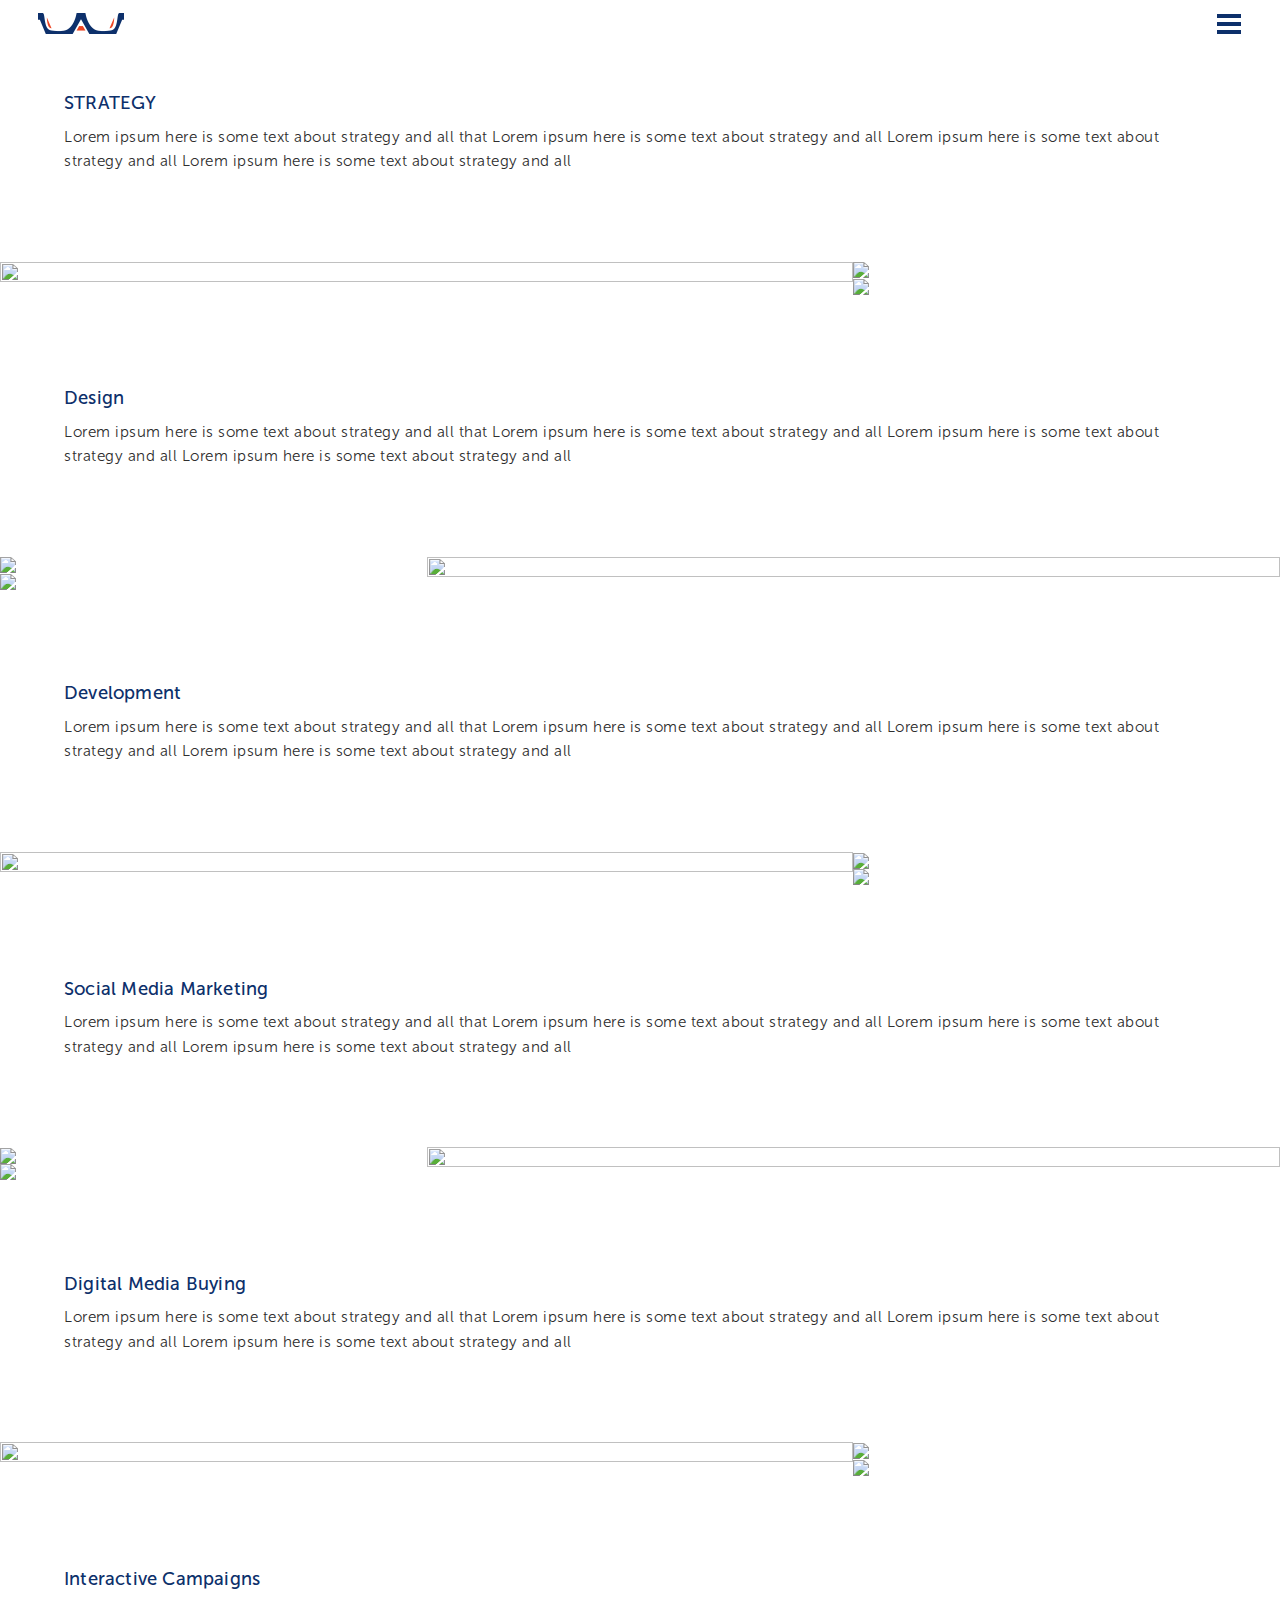
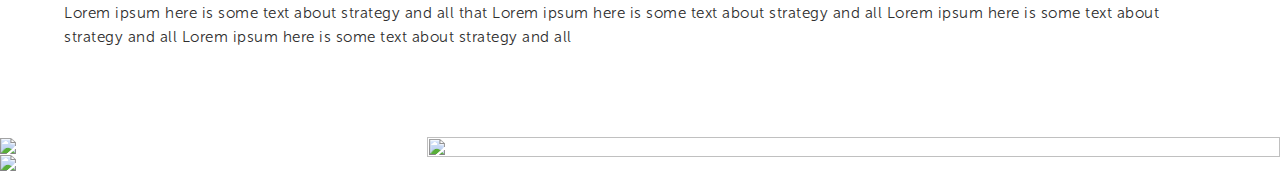
==== www/public/capabilities/index.html @ 5692f83d "new ver" ====
<!DOCTYPE html><html lang="en"><head><title></title><meta charset="utf-8"><!--link(type="text/css", rel="stylesheet", href="/vendors/bootstrap/css/bootstrap.min.css")--><link type="text/css" rel="stylesheet" href="../css/main.css"><link rel="stylesheet" href="../css/sup-styles.css"><link rel="stylesheet" href="http://maxcdn.bootstrapcdn.com/font-awesome/4.3.0/css/font-awesome.min.css"><script src="https://maps.googleapis.com/maps/api/js"></script><script src="/js/typed.js"></script><script src="/js/script.js"></script><meta name="viewport" content="user-scalable=no, width=device-width, initial-scale=1.0, maximum-scale=1.0"><script src="https://cdnjs.cloudflare.com/ajax/libs/modernizr/2.8.3/modernizr.min.js"></script></head></html><body><div class="slideUp"><nav class="top-bar data-topbar row header"><div id="logo" class="left logo"><div class="color"><img src="../images/Logo top left.png"/></div><div class="w-logo hide"><img src="../images/white-logo.png"/></div></div><div class="right"><div id="toggle" class="button_container"><span class="top"></span><span class="middle"></span><span class="bottom"></span></div></div><div id="overlay2" class="overlay2"><div class="left hide"><img src="../images/white-logo.png"/></div><nav class="overlay-menu"><ul><li><a href="/work">Work</a></li><li><a href="/about">About</a></li><li><a href="/capabilities">Capabilities</a></li><li><a href="/culture">Culture</a></li><li><a href="/case-studies">Case-Studies</a></li><li><a href="#">Bable Blog</a></li><li> <a href="/contact-career">Contact</a></li></ul></nav><div class="social-icons-menu"><ul class="text-align"><li><a href="#"></a><i class="fa fa-twitter"></i></li><li><a href="#"></a><i class="fa fa-linkedin"></i></li><li><a href="#"> </a><i class="fa fa-facebook"></i></li><li><a href="#"></a><i class="fa fa-instagram"></i></li><li><a href="#"></a><i class="fa fa-pinterest"></i></li><li><a href="#"></a><i class="fa fa-google-plus"></i></li></ul></div></div></nav></div><div class="mid-body"><div class="row wrapper capability-details"><h3>STRATEGY</h3><p>Lorem ipsum here is some text about strategy and all that Lorem ipsum here is some text about strategy and all Lorem ipsum here is some text about strategy and all Lorem ipsum here is some text about strategy and all</p></div><div data-equalizer="" class="row collapse full-width strategy-grid"><div data-equalizer-watch="" class="small-12 medium-8 large-8 columns"> <img src="http://placehold.it/800x640"></div><div data-equalizer-watch="" class="small-12 medium-4 large-4 columns"><img src="http://placehold.it/350x320"><img src="http://placehold.it/350x320"></div></div><div class="row wrapper capability-details"><h3>Design</h3><p>Lorem ipsum here is some text about strategy and all that Lorem ipsum here is some text about strategy and all Lorem ipsum here is some text about strategy and all Lorem ipsum here is some text about strategy and all</p></div><div data-equalizer="" class="row collapse full-width strategy-grid"><div data-equalizer-watch="" class="small-12 medium-4 large-4 columns"><img src="http://placehold.it/350x320"><img src="http://placehold.it/350x320"></div><div data-equalizer-watch="" class="small-12 medium-8 large-8 columns">   <img src="http://placehold.it/800x640"></div></div><div class="row wrapper capability-details"><h3>Development</h3><p>Lorem ipsum here is some text about strategy and all that Lorem ipsum here is some text about strategy and all Lorem ipsum here is some text about strategy and all Lorem ipsum here is some text about strategy and all</p></div><div data-equalizer="" class="row collapse full-width strategy-grid"><div data-equalizer-watch="" class="small-12 medium-8 large-8 columns">   <img src="http://placehold.it/800x640"></div><div data-equalizer-watch="" class="small-12 medium-4 large-4 columns"><img src="http://placehold.it/350x320"><img src="http://placehold.it/350x320"></div></div><div class="row wrapper capability-details"><h3>Social Media Marketing</h3><p>Lorem ipsum here is some text about strategy and all that Lorem ipsum here is some text about strategy and all Lorem ipsum here is some text about strategy and all Lorem ipsum here is some text about strategy and all</p></div><div data-equalizer="" class="row collapse full-width strategy-grid"><div data-equalizer-watch="" class="small-12 medium-4 large-4 columns"><img src="http://placehold.it/350x320"><img src="http://placehold.it/350x320"></div><div data-equalizer-watch="" class="small-12 medium-8 large-8 columns">   <img src="http://placehold.it/800x640"></div></div><div class="row wrapper capability-details"><h3>Digital Media Buying</h3><p>Lorem ipsum here is some text about strategy and all that Lorem ipsum here is some text about strategy and all Lorem ipsum here is some text about strategy and all Lorem ipsum here is some text about strategy and all</p></div><div data-equalizer="" class="row collapse full-width strategy-grid"><div data-equalizer-watch="" class="small-12 medium-8 large-8 columns">   <img src="http://placehold.it/800x640"></div><div data-equalizer-watch="" class="small-12 medium-4 large-4 columns"><img src="http://placehold.it/350x320"><img src="http://placehold.it/350x320"></div></div><div class="row wrapper capability-details"><h3>Interactive Campaigns</h3><p>Lorem ipsum here is some text about strategy and all that Lorem ipsum here is some text about strategy and all Lorem ipsum here is some text about strategy and all Lorem ipsum here is some text about strategy and all</p></div><div data-equalizer="" class="row collapse full-width strategy-grid"><div data-equalizer-watch="" class="small-12 medium-4 large-4 columns"><img src="http://placehold.it/350x320"><img src="http://placehold.it/350x320"></div><div data-equalizer-watch="" class="small-12 medium-8 large-8 columns">   <img src="http://placehold.it/800x640"></div></div></div><div class="footer"><div class="center-div"><img src="../images/Vector-Smart-Object.png"/><div class="text row"> <h6>We Keep it Simple</h6></div><div class="row line"> </div><div class="list"><ul class="text-align"> <li><a href="#"><h7>BRAND GUIDELINE &nbsp; | &nbsp;</h7></a></li><li><a href="#"> <h7> THE BABLE BLOG   &nbsp; | &nbsp;</h7></a></li><li> <a href="#"> <h7>OUR WORK &nbsp; | &nbsp;</h7></a></li><li><a href="#"> <h7> OUR SERVICES &nbsp; | &nbsp;</h7></a></li><li> <a href="#"> <h7> JOIN THE TEAM </h7></a></li></ul></div><div class="social-icons"><ul class="text-align"><li><a href="#"></a><i class="fa fa-twitter"></i></li><li><a href="#"></a><i class="fa fa-linkedin"></i></li><li><a href="#"> </a><i class="fa fa-facebook"></i></li><li><a href="#"></a><i class="fa fa-instagram"></i></li><li><a href="#"></a><i class="fa fa-pinterest"></i></li><li><a href="#"></a><i class="fa fa-google-plus"></i></li></ul></div><div class="text-f"> <h8>©2015 WEBABLE DIGITAL. ALL RIGHTS RESERVED</h8></div></div></div><script src="https://cdnjs.cloudflare.com/ajax/libs/jquery/2.1.4/jquery.min.js"></script><script src="https://cdnjs.cloudflare.com/ajax/libs/fastclick/1.0.6/fastclick.min.js"></script><script src="https://cdnjs.cloudflare.com/ajax/libs/foundation/5.5.2/js/foundation.min.js"></script><script src="https://cdnjs.cloudflare.com/ajax/libs/jquery.nicescroll/3.6.0/jquery.nicescroll.min.js"></script><script src="../js/foundation/foundation.topbar.js"></script><script src="../js/sup-topbar.min.js"> </script><script src="../js/main.js"></script></body>
---- www/public/css/main.css ----
meta.foundation-version{font-family:"/5.1.0/"}meta.foundation-mq-small{font-family:"/only screen and (max-width:40em)/";width:0em}meta.foundation-mq-medium{font-family:"/only screen and (min-width:40.063em)/";width:40.063em}meta.foundation-mq-large{font-family:"/only screen and (min-width:64.063em)/";width:64.063em}meta.foundation-mq-xlarge{font-family:"/only screen and (min-width:90.063em)/";width:90.063em}meta.foundation-mq-xxlarge{font-family:"/only screen and (min-width:120.063em)/";width:120.063em}meta.foundation-data-attribute-namespace{font-family:false}html,body{height:100%}*,*:before,*:after{box-sizing:border-box}html,body{font-size:100%}body{background:#fff;color:#222;padding:0;margin:0;font-family:"Helvetica Neue","Helvetica",Helvetica,Arial,sans-serif;font-weight:normal;font-style:normal;line-height:1;position:relative;cursor:default}a:hover{cursor:pointer}img,object,embed{max-width:100%;height:auto}object,embed{height:100%}img{-ms-interpolation-mode:bicubic}#map_canvas img,#map_canvas embed,#map_canvas object,.map_canvas img,.map_canvas embed,.map_canvas object{max-width:none!important}.left{float:left!important}.right{float:right!important}.clearfix{*zoom:1}.clearfix:before,.clearfix:after{content:" ";display:table}.clearfix:after{clear:both}.hide{display:none}.antialiased{-webkit-font-smoothing:antialiased;-moz-osx-font-smoothing:grayscale}img{display:inline-block;vertical-align:middle}textarea{height:auto;min-height:50px}select{width:100%}meta.foundation-version{font-family:"/5.1.0/"}meta.foundation-mq-small{font-family:"/only screen and (max-width:40em)/";width:0em}meta.foundation-mq-medium{font-family:"/only screen and (min-width:40.063em)/";width:40.063em}meta.foundation-mq-large{font-family:"/only screen and (min-width:64.063em)/";width:64.063em}meta.foundation-mq-xlarge{font-family:"/only screen and (min-width:90.063em)/";width:90.063em}meta.foundation-mq-xxlarge{font-family:"/only screen and (min-width:120.063em)/";width:120.063em}meta.foundation-data-attribute-namespace{font-family:false}html,body{height:100%}*,*:before,*:after{box-sizing:border-box}html,body{font-size:100%}body{background:#fff;color:#222;padding:0;margin:0;font-family:"Helvetica Neue","Helvetica",Helvetica,Arial,sans-serif;font-weight:normal;font-style:normal;line-height:1;position:relative;cursor:default}a:hover{cursor:pointer}img,object,embed{max-width:100%;height:auto}object,embed{height:100%}img{-ms-interpolation-mode:bicubic}#map_canvas img,#map_canvas embed,#map_canvas object,.map_canvas img,.map_canvas embed,.map_canvas object{max-width:none!important}.left{float:left!important}.right{float:right!important}.clearfix{*zoom:1}.clearfix:before,.clearfix:after{content:" ";display:table}.clearfix:after{clear:both}.hide{display:none}.antialiased{-webkit-font-smoothing:antialiased;-moz-osx-font-smoothing:grayscale}img{display:inline-block;vertical-align:middle}textarea{height:auto;min-height:50px}select{width:100%}.row{width:100%;margin-left:auto;margin-right:auto;margin-top:0;margin-bottom:0;max-width:62.5rem;*zoom:1}.row:before,.row:after{content:" ";display:table}.row:after{clear:both}.row.collapse>.column,.row.collapse>.columns{padding-left:0;padding-right:0;float:left}.row.collapse .row{margin-left:0;margin-right:0}.row .row{width:auto;margin-left:-0.9375rem;margin-right:-0.9375rem;margin-top:0;margin-bottom:0;max-width:none;*zoom:1}.row .row:before,.row .row:after{content:" ";display:table}.row .row:after{clear:both}.row .row.collapse{width:auto;margin:0;max-width:none;*zoom:1}.row .row.collapse:before,.row .row.collapse:after{content:" ";display:table}.row .row.collapse:after{clear:both}.column,.columns{padding-left:0.9375rem;padding-right:0.9375rem;width:100%;float:left}@media only screen{.column.small-centered,.columns.small-centered{margin-left:auto;margin-right:auto;float:none!important}.column.small-uncentered,.columns.small-uncentered{margin-left:0;margin-right:0;float:left}.column.small-uncentered.opposite,.columns.small-uncentered.opposite{float:right}.small-push-0{left:0%;right:auto}.small-pull-0{right:0%;left:auto}.small-push-1{left:8.33333%;right:auto}.small-pull-1{right:8.33333%;left:auto}.small-push-2{left:16.66667%;right:auto}.small-pull-2{right:16.66667%;left:auto}.small-push-3{left:25%;right:auto}.small-pull-3{right:25%;left:auto}.small-push-4{left:33.33333%;right:auto}.small-pull-4{right:33.33333%;left:auto}.small-push-5{left:41.66667%;right:auto}.small-pull-5{right:41.66667%;left:auto}.small-push-6{left:50%;right:auto}.small-pull-6{right:50%;left:auto}.small-push-7{left:58.33333%;right:auto}.small-pull-7{right:58.33333%;left:auto}.small-push-8{left:66.66667%;right:auto}.small-pull-8{right:66.66667%;left:auto}.small-push-9{left:75%;right:auto}.small-pull-9{right:75%;left:auto}.small-push-10{left:83.33333%;right:auto}.small-pull-10{right:83.33333%;left:auto}.small-push-11{left:91.66667%;right:auto}.small-pull-11{right:91.66667%;left:auto}.column,.columns{position:relative;padding-left:0.9375rem;padding-right:0.9375rem;float:left}.small-1{width:8.33333%}.small-2{width:16.66667%}.small-3{width:25%}.small-4{width:33.33333%}.small-5{width:41.66667%}.small-6{width:50%}.small-7{width:58.33333%}.small-8{width:66.66667%}.small-9{width:75%}.small-10{width:83.33333%}.small-11{width:91.66667%}.small-12{width:100%}[class*="column"]+[class*="column"]:last-child{float:right}[class*="column"]+[class*="column"].end{float:left}.small-offset-0{margin-left:0%!important}.small-offset-1{margin-left:8.33333%!important}.small-offset-2{margin-left:16.66667%!important}.small-offset-3{margin-left:25%!important}.small-offset-4{margin-left:33.33333%!important}.small-offset-5{margin-left:41.66667%!important}.small-offset-6{margin-left:50%!important}.small-offset-7{margin-left:58.33333%!important}.small-offset-8{margin-left:66.66667%!important}.small-offset-9{margin-left:75%!important}.small-offset-10{margin-left:83.33333%!important}.small-offset-11{margin-left:91.66667%!important}.small-reset-order,.small-reset-order{margin-left:0;margin-right:0;left:auto;right:auto;float:left}}@media only screen and (min-width:40.063em){.column.medium-centered,.columns.medium-centered{margin-left:auto;margin-right:auto;float:none!important}.column.medium-uncentered,.columns.medium-uncentered{margin-left:0;margin-right:0;float:left}.column.medium-uncentered.opposite,.columns.medium-uncentered.opposite{float:right}.medium-push-0{left:0%;right:auto}.medium-pull-0{right:0%;left:auto}.medium-push-1{left:8.33333%;right:auto}.medium-pull-1{right:8.33333%;left:auto}.medium-push-2{left:16.66667%;right:auto}.medium-pull-2{right:16.66667%;left:auto}.medium-push-3{left:25%;right:auto}.medium-pull-3{right:25%;left:auto}.medium-push-4{left:33.33333%;right:auto}.medium-pull-4{right:33.33333%;left:auto}.medium-push-5{left:41.66667%;right:auto}.medium-pull-5{right:41.66667%;left:auto}.medium-push-6{left:50%;right:auto}.medium-pull-6{right:50%;left:auto}.medium-push-7{left:58.33333%;right:auto}.medium-pull-7{right:58.33333%;left:auto}.medium-push-8{left:66.66667%;right:auto}.medium-pull-8{right:66.66667%;left:auto}.medium-push-9{left:75%;right:auto}.medium-pull-9{right:75%;left:auto}.medium-push-10{left:83.33333%;right:auto}.medium-pull-10{right:83.33333%;left:auto}.medium-push-11{left:91.66667%;right:auto}.medium-pull-11{right:91.66667%;left:auto}.column,.columns{position:relative;padding-left:0.9375rem;padding-right:0.9375rem;float:left}.medium-1{width:8.33333%}.medium-2{width:16.66667%}.medium-3{width:25%}.medium-4{width:33.33333%}.medium-5{width:41.66667%}.medium-6{width:50%}.medium-7{width:58.33333%}.medium-8{width:66.66667%}.medium-9{width:75%}.medium-10{width:83.33333%}.medium-11{width:91.66667%}.medium-12{width:100%}[class*="column"]+[class*="column"]:last-child{float:right}[class*="column"]+[class*="column"].end{float:left}.medium-offset-0{margin-left:0%!important}.medium-offset-1{margin-left:8.33333%!important}.medium-offset-2{margin-left:16.66667%!important}.medium-offset-3{margin-left:25%!important}.medium-offset-4{margin-left:33.33333%!important}.medium-offset-5{margin-left:41.66667%!important}.medium-offset-6{margin-left:50%!important}.medium-offset-7{margin-left:58.33333%!important}.medium-offset-8{margin-left:66.66667%!important}.medium-offset-9{margin-left:75%!important}.medium-offset-10{margin-left:83.33333%!important}.medium-offset-11{margin-left:91.66667%!important}.medium-reset-order,.medium-reset-order{margin-left:0;margin-right:0;left:auto;right:auto;float:left}.push-0{left:0%;right:auto}.pull-0{right:0%;left:auto}.push-1{left:8.33333%;right:auto}.pull-1{right:8.33333%;left:auto}.push-2{left:16.66667%;right:auto}.pull-2{right:16.66667%;left:auto}.push-3{left:25%;right:auto}.pull-3{right:25%;left:auto}.push-4{left:33.33333%;right:auto}.pull-4{right:33.33333%;left:auto}.push-5{left:41.66667%;right:auto}.pull-5{right:41.66667%;left:auto}.push-6{left:50%;right:auto}.pull-6{right:50%;left:auto}.push-7{left:58.33333%;right:auto}.pull-7{right:58.33333%;left:auto}.push-8{left:66.66667%;right:auto}.pull-8{right:66.66667%;left:auto}.push-9{left:75%;right:auto}.pull-9{right:75%;left:auto}.push-10{left:83.33333%;right:auto}.pull-10{right:83.33333%;left:auto}.push-11{left:91.66667%;right:auto}.pull-11{right:91.66667%;left:auto}}@media only screen and (min-width:64.063em){.column.large-centered,.columns.large-centered{margin-left:auto;margin-right:auto;float:none!important}.column.large-uncentered,.columns.large-uncentered{margin-left:0;margin-right:0;float:left}.column.large-uncentered.opposite,.columns.large-uncentered.opposite{float:right}.large-push-0{left:0%;right:auto}.large-pull-0{right:0%;left:auto}.large-push-1{left:8.33333%;right:auto}.large-pull-1{right:8.33333%;left:auto}.large-push-2{left:16.66667%;right:auto}.large-pull-2{right:16.66667%;left:auto}.large-push-3{left:25%;right:auto}.large-pull-3{right:25%;left:auto}.large-push-4{left:33.33333%;right:auto}.large-pull-4{right:33.33333%;left:auto}.large-push-5{left:41.66667%;right:auto}.large-pull-5{right:41.66667%;left:auto}.large-push-6{left:50%;right:auto}.large-pull-6{right:50%;left:auto}.large-push-7{left:58.33333%;right:auto}.large-pull-7{right:58.33333%;left:auto}.large-push-8{left:66.66667%;right:auto}.large-pull-8{right:66.66667%;left:auto}.large-push-9{left:75%;right:auto}.large-pull-9{right:75%;left:auto}.large-push-10{left:83.33333%;right:auto}.large-pull-10{right:83.33333%;left:auto}.large-push-11{left:91.66667%;right:auto}.large-pull-11{right:91.66667%;left:auto}.column,.columns{position:relative;padding-left:0.9375rem;padding-right:0.9375rem;float:left}.large-1{width:8.33333%}.large-2{width:16.66667%}.large-3{width:25%}.large-4{width:33.33333%}.large-5{width:41.66667%}.large-6{width:50%}.large-7{width:58.33333%}.large-8{width:66.66667%}.large-9{width:75%}.large-10{width:83.33333%}.large-11{width:91.66667%}.large-12{width:100%}[class*="column"]+[class*="column"]:last-child{float:right}[class*="column"]+[class*="column"].end{float:left}.large-offset-0{margin-left:0%!important}.large-offset-1{margin-left:8.33333%!important}.large-offset-2{margin-left:16.66667%!important}.large-offset-3{margin-left:25%!important}.large-offset-4{margin-left:33.33333%!important}.large-offset-5{margin-left:41.66667%!important}.large-offset-6{margin-left:50%!important}.large-offset-7{margin-left:58.33333%!important}.large-offset-8{margin-left:66.66667%!important}.large-offset-9{margin-left:75%!important}.large-offset-10{margin-left:83.33333%!important}.large-offset-11{margin-left:91.66667%!important}.large-reset-order,.large-reset-order{margin-left:0;margin-right:0;left:auto;right:auto;float:left}.push-0{left:0%;right:auto}.pull-0{right:0%;left:auto}.push-1{left:8.33333%;right:auto}.pull-1{right:8.33333%;left:auto}.push-2{left:16.66667%;right:auto}.pull-2{right:16.66667%;left:auto}.push-3{left:25%;right:auto}.pull-3{right:25%;left:auto}.push-4{left:33.33333%;right:auto}.pull-4{right:33.33333%;left:auto}.push-5{left:41.66667%;right:auto}.pull-5{right:41.66667%;left:auto}.push-6{left:50%;right:auto}.pull-6{right:50%;left:auto}.push-7{left:58.33333%;right:auto}.pull-7{right:58.33333%;left:auto}.push-8{left:66.66667%;right:auto}.pull-8{right:66.66667%;left:auto}.push-9{left:75%;right:auto}.pull-9{right:75%;left:auto}.push-10{left:83.33333%;right:auto}.pull-10{right:83.33333%;left:auto}.push-11{left:91.66667%;right:auto}.pull-11{right:91.66667%;left:auto}}.accordion{*zoom:1;margin-bottom:0}.accordion:before,.accordion:after{content:" ";display:table}.accordion:after{clear:both}.accordion dd{display:block;margin-bottom:0!important}.accordion dd.active>a{background:#e8e8e8}.accordion dd>a{background:#efefef;color:#222;padding:1rem;display:block;font-family:"Helvetica Neue","Helvetica",Helvetica,Arial,sans-serif;font-size:1rem}.accordion dd>a:hover{background:#e3e3e3}.accordion .content{display:none;padding:0.9375rem}.accordion .content.active{display:block;background:#fff}meta.foundation-version{font-family:"/5.1.0/"}meta.foundation-mq-small{font-family:"/only screen and (max-width:40em)/";width:0em}meta.foundation-mq-medium{font-family:"/only screen and (min-width:40.063em)/";width:40.063em}meta.foundation-mq-large{font-family:"/only screen and (min-width:64.063em)/";width:64.063em}meta.foundation-mq-xlarge{font-family:"/only screen and (min-width:90.063em)/";width:90.063em}meta.foundation-mq-xxlarge{font-family:"/only screen and (min-width:120.063em)/";width:120.063em}meta.foundation-data-attribute-namespace{font-family:false}html,body{height:100%}*,*:before,*:after{box-sizing:border-box}html,body{font-size:100%}body{background:#fff;color:#222;padding:0;margin:0;font-family:"Helvetica Neue","Helvetica",Helvetica,Arial,sans-serif;font-weight:normal;font-style:normal;line-height:1;position:relative;cursor:default}a:hover{cursor:pointer}img,object,embed{max-width:100%;height:auto}object,embed{height:100%}img{-ms-interpolation-mode:bicubic}#map_canvas img,#map_canvas embed,#map_canvas object,.map_canvas img,.map_canvas embed,.map_canvas object{max-width:none!important}.left{float:left!important}.right{float:right!important}.clearfix{*zoom:1}.clearfix:before,.clearfix:after{content:" ";display:table}.clearfix:after{clear:both}.hide{display:none}.antialiased{-webkit-font-smoothing:antialiased;-moz-osx-font-smoothing:grayscale}img{display:inline-block;vertical-align:middle}textarea{height:auto;min-height:50px}select{width:100%}.alert-box{border-style:solid;border-width:1px;display:block;font-weight:normal;margin-bottom:1.25rem;position:relative;padding:0.875rem 1.5rem 0.875rem 0.875rem;font-size:0.8125rem;background-color:#008CBA;border-color:#0078a0;color:#fff}.alert-box .close{font-size:1.375rem;padding:9px 6px 4px;line-height:0;position:absolute;top:50%;margin-top:-0.6875rem;right:0.25rem;color:#333;opacity:0.3}.alert-box .close:hover,.alert-box .close:focus{opacity:0.5}.alert-box.radius{border-radius:3px}.alert-box.round{border-radius:1000px}.alert-box.success{background-color:#43AC6A;border-color:#3a945b;color:#fff}.alert-box.alert{background-color:#f04124;border-color:#de2d0f;color:#fff}.alert-box.secondary{background-color:#e7e7e7;border-color:#c7c7c7;color:#4f4f4f}.alert-box.warning{background-color:#f08a24;border-color:#de770f;color:#fff}.alert-box.info{background-color:#a0d3e8;border-color:#74bfdd;color:#4f4f4f}meta.foundation-version{font-family:"/5.1.0/"}meta.foundation-mq-small{font-family:"/only screen and (max-width:40em)/";width:0em}meta.foundation-mq-medium{font-family:"/only screen and (min-width:40.063em)/";width:40.063em}meta.foundation-mq-large{font-family:"/only screen and (min-width:64.063em)/";width:64.063em}meta.foundation-mq-xlarge{font-family:"/only screen and (min-width:90.063em)/";width:90.063em}meta.foundation-mq-xxlarge{font-family:"/only screen and (min-width:120.063em)/";width:120.063em}meta.foundation-data-attribute-namespace{font-family:false}html,body{height:100%}*,*:before,*:after{box-sizing:border-box}html,body{font-size:100%}body{background:#fff;color:#222;padding:0;margin:0;font-family:"Helvetica Neue","Helvetica",Helvetica,Arial,sans-serif;font-weight:normal;font-style:normal;line-height:1;position:relative;cursor:default}a:hover{cursor:pointer}img,object,embed{max-width:100%;height:auto}object,embed{height:100%}img{-ms-interpolation-mode:bicubic}#map_canvas img,#map_canvas embed,#map_canvas object,.map_canvas img,.map_canvas embed,.map_canvas object{max-width:none!important}.left{float:left!important}.right{float:right!important}.clearfix{*zoom:1}.clearfix:before,.clearfix:after{content:" ";display:table}.clearfix:after{clear:both}.hide{display:none}.antialiased{-webkit-font-smoothing:antialiased;-moz-osx-font-smoothing:grayscale}img{display:inline-block;vertical-align:middle}textarea{height:auto;min-height:50px}select{width:100%}[class*="block-grid-"]{display:block;padding:0;margin:0 -0.625rem;*zoom:1}[class*="block-grid-"]:before,[class*="block-grid-"]:after{content:" ";display:table}[class*="block-grid-"]:after{clear:both}[class*="block-grid-"]>li{display:block;height:auto;float:left;padding:0 0.625rem 1.25rem}@media only screen{.small-block-grid-1>li{width:100%;list-style:none}.small-block-grid-1>li:nth-of-type(n){clear:none}.small-block-grid-1>li:nth-of-type(1n+1){clear:both}.small-block-grid-2>li{width:50%;list-style:none}.small-block-grid-2>li:nth-of-type(n){clear:none}.small-block-grid-2>li:nth-of-type(2n+1){clear:both}.small-block-grid-3>li{width:33.33333%;list-style:none}.small-block-grid-3>li:nth-of-type(n){clear:none}.small-block-grid-3>li:nth-of-type(3n+1){clear:both}.small-block-grid-4>li{width:25%;list-style:none}.small-block-grid-4>li:nth-of-type(n){clear:none}.small-block-grid-4>li:nth-of-type(4n+1){clear:both}.small-block-grid-5>li{width:20%;list-style:none}.small-block-grid-5>li:nth-of-type(n){clear:none}.small-block-grid-5>li:nth-of-type(5n+1){clear:both}.small-block-grid-6>li{width:16.66667%;list-style:none}.small-block-grid-6>li:nth-of-type(n){clear:none}.small-block-grid-6>li:nth-of-type(6n+1){clear:both}.small-block-grid-7>li{width:14.28571%;list-style:none}.small-block-grid-7>li:nth-of-type(n){clear:none}.small-block-grid-7>li:nth-of-type(7n+1){clear:both}.small-block-grid-8>li{width:12.5%;list-style:none}.small-block-grid-8>li:nth-of-type(n){clear:none}.small-block-grid-8>li:nth-of-type(8n+1){clear:both}.small-block-grid-9>li{width:11.11111%;list-style:none}.small-block-grid-9>li:nth-of-type(n){clear:none}.small-block-grid-9>li:nth-of-type(9n+1){clear:both}.small-block-grid-10>li{width:10%;list-style:none}.small-block-grid-10>li:nth-of-type(n){clear:none}.small-block-grid-10>li:nth-of-type(10n+1){clear:both}.small-block-grid-11>li{width:9.09091%;list-style:none}.small-block-grid-11>li:nth-of-type(n){clear:none}.small-block-grid-11>li:nth-of-type(11n+1){clear:both}.small-block-grid-12>li{width:8.33333%;list-style:none}.small-block-grid-12>li:nth-of-type(n){clear:none}.small-block-grid-12>li:nth-of-type(12n+1){clear:both}}@media only screen and (min-width:40.063em){.medium-block-grid-1>li{width:100%;list-style:none}.medium-block-grid-1>li:nth-of-type(n){clear:none}.medium-block-grid-1>li:nth-of-type(1n+1){clear:both}.medium-block-grid-2>li{width:50%;list-style:none}.medium-block-grid-2>li:nth-of-type(n){clear:none}.medium-block-grid-2>li:nth-of-type(2n+1){clear:both}.medium-block-grid-3>li{width:33.33333%;list-style:none}.medium-block-grid-3>li:nth-of-type(n){clear:none}.medium-block-grid-3>li:nth-of-type(3n+1){clear:both}.medium-block-grid-4>li{width:25%;list-style:none}.medium-block-grid-4>li:nth-of-type(n){clear:none}.medium-block-grid-4>li:nth-of-type(4n+1){clear:both}.medium-block-grid-5>li{width:20%;list-style:none}.medium-block-grid-5>li:nth-of-type(n){clear:none}.medium-block-grid-5>li:nth-of-type(5n+1){clear:both}.medium-block-grid-6>li{width:16.66667%;list-style:none}.medium-block-grid-6>li:nth-of-type(n){clear:none}.medium-block-grid-6>li:nth-of-type(6n+1){clear:both}.medium-block-grid-7>li{width:14.28571%;list-style:none}.medium-block-grid-7>li:nth-of-type(n){clear:none}.medium-block-grid-7>li:nth-of-type(7n+1){clear:both}.medium-block-grid-8>li{width:12.5%;list-style:none}.medium-block-grid-8>li:nth-of-type(n){clear:none}.medium-block-grid-8>li:nth-of-type(8n+1){clear:both}.medium-block-grid-9>li{width:11.11111%;list-style:none}.medium-block-grid-9>li:nth-of-type(n){clear:none}.medium-block-grid-9>li:nth-of-type(9n+1){clear:both}.medium-block-grid-10>li{width:10%;list-style:none}.medium-block-grid-10>li:nth-of-type(n){clear:none}.medium-block-grid-10>li:nth-of-type(10n+1){clear:both}.medium-block-grid-11>li{width:9.09091%;list-style:none}.medium-block-grid-11>li:nth-of-type(n){clear:none}.medium-block-grid-11>li:nth-of-type(11n+1){clear:both}.medium-block-grid-12>li{width:8.33333%;list-style:none}.medium-block-grid-12>li:nth-of-type(n){clear:none}.medium-block-grid-12>li:nth-of-type(12n+1){clear:both}}@media only screen and (min-width:64.063em){.large-block-grid-1>li{width:100%;list-style:none}.large-block-grid-1>li:nth-of-type(n){clear:none}.large-block-grid-1>li:nth-of-type(1n+1){clear:both}.large-block-grid-2>li{width:50%;list-style:none}.large-block-grid-2>li:nth-of-type(n){clear:none}.large-block-grid-2>li:nth-of-type(2n+1){clear:both}.large-block-grid-3>li{width:33.33333%;list-style:none}.large-block-grid-3>li:nth-of-type(n){clear:none}.large-block-grid-3>li:nth-of-type(3n+1){clear:both}.large-block-grid-4>li{width:25%;list-style:none}.large-block-grid-4>li:nth-of-type(n){clear:none}.large-block-grid-4>li:nth-of-type(4n+1){clear:both}.large-block-grid-5>li{width:20%;list-style:none}.large-block-grid-5>li:nth-of-type(n){clear:none}.large-block-grid-5>li:nth-of-type(5n+1){clear:both}.large-block-grid-6>li{width:16.66667%;list-style:none}.large-block-grid-6>li:nth-of-type(n){clear:none}.large-block-grid-6>li:nth-of-type(6n+1){clear:both}.large-block-grid-7>li{width:14.28571%;list-style:none}.large-block-grid-7>li:nth-of-type(n){clear:none}.large-block-grid-7>li:nth-of-type(7n+1){clear:both}.large-block-grid-8>li{width:12.5%;list-style:none}.large-block-grid-8>li:nth-of-type(n){clear:none}.large-block-grid-8>li:nth-of-type(8n+1){clear:both}.large-block-grid-9>li{width:11.11111%;list-style:none}.large-block-grid-9>li:nth-of-type(n){clear:none}.large-block-grid-9>li:nth-of-type(9n+1){clear:both}.large-block-grid-10>li{width:10%;list-style:none}.large-block-grid-10>li:nth-of-type(n){clear:none}.large-block-grid-10>li:nth-of-type(10n+1){clear:both}.large-block-grid-11>li{width:9.09091%;list-style:none}.large-block-grid-11>li:nth-of-type(n){clear:none}.large-block-grid-11>li:nth-of-type(11n+1){clear:both}.large-block-grid-12>li{width:8.33333%;list-style:none}.large-block-grid-12>li:nth-of-type(n){clear:none}.large-block-grid-12>li:nth-of-type(12n+1){clear:both}}meta.foundation-version{font-family:"/5.1.0/"}meta.foundation-mq-small{font-family:"/only screen and (max-width:40em)/";width:0em}meta.foundation-mq-medium{font-family:"/only screen and (min-width:40.063em)/";width:40.063em}meta.foundation-mq-large{font-family:"/only screen and (min-width:64.063em)/";width:64.063em}meta.foundation-mq-xlarge{font-family:"/only screen and (min-width:90.063em)/";width:90.063em}meta.foundation-mq-xxlarge{font-family:"/only screen and (min-width:120.063em)/";width:120.063em}meta.foundation-data-attribute-namespace{font-family:false}html,body{height:100%}*,*:before,*:after{box-sizing:border-box}html,body{font-size:100%}body{background:#fff;color:#222;padding:0;margin:0;font-family:"Helvetica Neue","Helvetica",Helvetica,Arial,sans-serif;font-weight:normal;font-style:normal;line-height:1;position:relative;cursor:default}a:hover{cursor:pointer}img,object,embed{max-width:100%;height:auto}object,embed{height:100%}img{-ms-interpolation-mode:bicubic}#map_canvas img,#map_canvas embed,#map_canvas object,.map_canvas img,.map_canvas embed,.map_canvas object{max-width:none!important}.left{float:left!important}.right{float:right!important}.clearfix{*zoom:1}.clearfix:before,.clearfix:after{content:" ";display:table}.clearfix:after{clear:both}.hide{display:none}.antialiased{-webkit-font-smoothing:antialiased;-moz-osx-font-smoothing:grayscale}img{display:inline-block;vertical-align:middle}textarea{height:auto;min-height:50px}select{width:100%}.breadcrumbs{display:block;padding:0.5625rem 0.875rem 0.5625rem;overflow:hidden;margin-left:0;list-style:none;border-style:solid;border-width:1px;background-color:#f4f4f4;border-color:#dcdcdc;border-radius:3px}.breadcrumbs>*{margin:0;float:left;font-size:0.6875rem;text-transform:uppercase}.breadcrumbs>*:hover a,.breadcrumbs>*:focus a{text-decoration:underline}.breadcrumbs>* a,.breadcrumbs>* span{text-transform:uppercase;color:#008CBA}.breadcrumbs>*.current{cursor:default;color:#333}.breadcrumbs>*.current a{cursor:default;color:#333}.breadcrumbs>*.current:hover,.breadcrumbs>*.current:hover a,.breadcrumbs>*.current:focus,.breadcrumbs>*.current:focus a{text-decoration:none}.breadcrumbs>*.unavailable{color:#999}.breadcrumbs>*.unavailable a{color:#999}.breadcrumbs>*.unavailable:hover,.breadcrumbs>*.unavailable:hover a,.breadcrumbs>*.unavailable:focus,.breadcrumbs>*.unavailable a:focus{text-decoration:none;color:#999;cursor:default}.breadcrumbs>*:before{content:"/";color:#aaa;margin:0 0.75rem;position:relative;top:1px}.breadcrumbs>*:first-child:before{content:" ";margin:0}meta.foundation-version{font-family:"/5.1.0/"}meta.foundation-mq-small{font-family:"/only screen and (max-width:40em)/";width:0em}meta.foundation-mq-medium{font-family:"/only screen and (min-width:40.063em)/";width:40.063em}meta.foundation-mq-large{font-family:"/only screen and (min-width:64.063em)/";width:64.063em}meta.foundation-mq-xlarge{font-family:"/only screen and (min-width:90.063em)/";width:90.063em}meta.foundation-mq-xxlarge{font-family:"/only screen and (min-width:120.063em)/";width:120.063em}meta.foundation-data-attribute-namespace{font-family:false}html,body{height:100%}*,*:before,*:after{box-sizing:border-box}html,body{font-size:100%}body{background:#fff;color:#222;padding:0;margin:0;font-family:"Helvetica Neue","Helvetica",Helvetica,Arial,sans-serif;font-weight:normal;font-style:normal;line-height:1;position:relative;cursor:default}a:hover{cursor:pointer}img,object,embed{max-width:100%;height:auto}object,embed{height:100%}img{-ms-interpolation-mode:bicubic}#map_canvas img,#map_canvas embed,#map_canvas object,.map_canvas img,.map_canvas embed,.map_canvas object{max-width:none!important}.left{float:left!important}.right{float:right!important}.clearfix{*zoom:1}.clearfix:before,.clearfix:after{content:" ";display:table}.clearfix:after{clear:both}.hide{display:none}.antialiased{-webkit-font-smoothing:antialiased;-moz-osx-font-smoothing:grayscale}img{display:inline-block;vertical-align:middle}textarea{height:auto;min-height:50px}select{width:100%}meta.foundation-version{font-family:"/5.1.0/"}meta.foundation-mq-small{font-family:"/only screen and (max-width:40em)/";width:0em}meta.foundation-mq-medium{font-family:"/only screen and (min-width:40.063em)/";width:40.063em}meta.foundation-mq-large{font-family:"/only screen and (min-width:64.063em)/";width:64.063em}meta.foundation-mq-xlarge{font-family:"/only screen and (min-width:90.063em)/";width:90.063em}meta.foundation-mq-xxlarge{font-family:"/only screen and (min-width:120.063em)/";width:120.063em}meta.foundation-data-attribute-namespace{font-family:false}html,body{height:100%}*,*:before,*:after{box-sizing:border-box}html,body{font-size:100%}body{background:#fff;color:#222;padding:0;margin:0;font-family:"Helvetica Neue","Helvetica",Helvetica,Arial,sans-serif;font-weight:normal;font-style:normal;line-height:1;position:relative;cursor:default}a:hover{cursor:pointer}img,object,embed{max-width:100%;height:auto}object,embed{height:100%}img{-ms-interpolation-mode:bicubic}#map_canvas img,#map_canvas embed,#map_canvas object,.map_canvas img,.map_canvas embed,.map_canvas object{max-width:none!important}.left{float:left!important}.right{float:right!important}.clearfix{*zoom:1}.clearfix:before,.clearfix:after{content:" ";display:table}.clearfix:after{clear:both}.hide{display:none}.antialiased{-webkit-font-smoothing:antialiased;-moz-osx-font-smoothing:grayscale}img{display:inline-block;vertical-align:middle}textarea{height:auto;min-height:50px}select{width:100%}button,.button{border-style:solid;border-width:0;cursor:pointer;font-family:"Helvetica Neue","Helvetica",Helvetica,Arial,sans-serif;font-weight:normal;line-height:normal;margin:0 0 1.25rem;position:relative;text-decoration:none;text-align:center;display:inline-block;padding-top:1rem;padding-right:2rem;padding-bottom:1.0625rem;padding-left:2rem;font-size:1rem;background-color:#008CBA;border-color:#007095;color:#fff;-webkit-transition:background-color 300ms ease-out;transition:background-color 300ms ease-out;padding-top:1.0625rem;padding-bottom:1rem;-webkit-appearance:none;border:none;font-weight:normal!important}button:hover,button:focus,.button:hover,.button:focus{background-color:#007095}button:hover,button:focus,.button:hover,.button:focus{color:#fff}button.secondary,.button.secondary{background-color:#e7e7e7;border-color:#b9b9b9;color:#333}button.secondary:hover,button.secondary:focus,.button.secondary:hover,.button.secondary:focus{background-color:#b9b9b9}button.secondary:hover,button.secondary:focus,.button.secondary:hover,.button.secondary:focus{color:#333}button.success,.button.success{background-color:#43AC6A;border-color:#368a55;color:#fff}button.success:hover,button.success:focus,.button.success:hover,.button.success:focus{background-color:#368a55}button.success:hover,button.success:focus,.button.success:hover,.button.success:focus{color:#fff}button.alert,.button.alert{background-color:#f04124;border-color:#cf2a0e;color:#fff}button.alert:hover,button.alert:focus,.button.alert:hover,.button.alert:focus{background-color:#cf2a0e}button.alert:hover,button.alert:focus,.button.alert:hover,.button.alert:focus{color:#fff}button.large,.button.large{padding-top:1.125rem;padding-right:2.25rem;padding-bottom:1.1875rem;padding-left:2.25rem;font-size:1.25rem}button.small,.button.small{padding-top:0.875rem;padding-right:1.75rem;padding-bottom:0.9375rem;padding-left:1.75rem;font-size:0.8125rem}button.tiny,.button.tiny{padding-top:0.625rem;padding-right:1.25rem;padding-bottom:0.6875rem;padding-left:1.25rem;font-size:0.6875rem}button.expand,.button.expand{padding-right:0;padding-left:0;width:100%}button.left-align,.button.left-align{text-align:left;text-indent:0.75rem}button.right-align,.button.right-align{text-align:right;padding-right:0.75rem}button.radius,.button.radius{border-radius:3px}button.round,.button.round{border-radius:1000px}button.disabled,button[disabled],.button.disabled,.button[disabled]{background-color:#008CBA;border-color:#007095;color:#fff;cursor:default;opacity:0.7;box-shadow:none}button.disabled:hover,button.disabled:focus,button[disabled]:hover,button[disabled]:focus,.button.disabled:hover,.button.disabled:focus,.button[disabled]:hover,.button[disabled]:focus{background-color:#007095}button.disabled:hover,button.disabled:focus,button[disabled]:hover,button[disabled]:focus,.button.disabled:hover,.button.disabled:focus,.button[disabled]:hover,.button[disabled]:focus{color:#fff}button.disabled:hover,button.disabled:focus,button[disabled]:hover,button[disabled]:focus,.button.disabled:hover,.button.disabled:focus,.button[disabled]:hover,.button[disabled]:focus{background-color:#008CBA}button.disabled.secondary,button[disabled].secondary,.button.disabled.secondary,.button[disabled].secondary{background-color:#e7e7e7;border-color:#b9b9b9;color:#333;cursor:default;opacity:0.7;box-shadow:none}button.disabled.secondary:hover,button.disabled.secondary:focus,button[disabled].secondary:hover,button[disabled].secondary:focus,.button.disabled.secondary:hover,.button.disabled.secondary:focus,.button[disabled].secondary:hover,.button[disabled].secondary:focus{background-color:#b9b9b9}button.disabled.secondary:hover,button.disabled.secondary:focus,button[disabled].secondary:hover,button[disabled].secondary:focus,.button.disabled.secondary:hover,.button.disabled.secondary:focus,.button[disabled].secondary:hover,.button[disabled].secondary:focus{color:#333}button.disabled.secondary:hover,button.disabled.secondary:focus,button[disabled].secondary:hover,button[disabled].secondary:focus,.button.disabled.secondary:hover,.button.disabled.secondary:focus,.button[disabled].secondary:hover,.button[disabled].secondary:focus{background-color:#e7e7e7}button.disabled.success,button[disabled].success,.button.disabled.success,.button[disabled].success{background-color:#43AC6A;border-color:#368a55;color:#fff;cursor:default;opacity:0.7;box-shadow:none}button.disabled.success:hover,button.disabled.success:focus,button[disabled].success:hover,button[disabled].success:focus,.button.disabled.success:hover,.button.disabled.success:focus,.button[disabled].success:hover,.button[disabled].success:focus{background-color:#368a55}button.disabled.success:hover,button.disabled.success:focus,button[disabled].success:hover,button[disabled].success:focus,.button.disabled.success:hover,.button.disabled.success:focus,.button[disabled].success:hover,.button[disabled].success:focus{color:#fff}button.disabled.success:hover,button.disabled.success:focus,button[disabled].success:hover,button[disabled].success:focus,.button.disabled.success:hover,.button.disabled.success:focus,.button[disabled].success:hover,.button[disabled].success:focus{background-color:#43AC6A}button.disabled.alert,button[disabled].alert,.button.disabled.alert,.button[disabled].alert{background-color:#f04124;border-color:#cf2a0e;color:#fff;cursor:default;opacity:0.7;box-shadow:none}button.disabled.alert:hover,button.disabled.alert:focus,button[disabled].alert:hover,button[disabled].alert:focus,.button.disabled.alert:hover,.button.disabled.alert:focus,.button[disabled].alert:hover,.button[disabled].alert:focus{background-color:#cf2a0e}button.disabled.alert:hover,button.disabled.alert:focus,button[disabled].alert:hover,button[disabled].alert:focus,.button.disabled.alert:hover,.button.disabled.alert:focus,.button[disabled].alert:hover,.button[disabled].alert:focus{color:#fff}button.disabled.alert:hover,button.disabled.alert:focus,button[disabled].alert:hover,button[disabled].alert:focus,.button.disabled.alert:hover,.button.disabled.alert:focus,.button[disabled].alert:hover,.button[disabled].alert:focus{background-color:#f04124}@media only screen and (min-width:40.063em){button,.button{display:inline-block}}.button-group{list-style:none;margin:0;left:0;*zoom:1}.button-group:before,.button-group:after{content:" ";display:table}.button-group:after{clear:both}.button-group li{margin:0;float:left}.button-group li>button,.button-group li .button{border-left:1px solid;border-color:rgba(255,255,255,0.5)}.button-group li:first-child button,.button-group li:first-child .button{border-left:0}.button-group li:first-child{margin-left:0}.button-group.radius>*>button,.button-group.radius>* .button{border-left:1px solid;border-color:rgba(255,255,255,0.5)}.button-group.radius>*:first-child button,.button-group.radius>*:first-child .button{border-left:0}.button-group.radius>*:first-child,.button-group.radius>*:first-child>a,.button-group.radius>*:first-child>button,.button-group.radius>*:first-child>.button{-moz-border-radius-bottomleft:3px;-moz-border-radius-topleft:3px;-webkit-border-bottom-left-radius:3px;-webkit-border-top-left-radius:3px;border-bottom-left-radius:3px;border-top-left-radius:3px}.button-group.radius>*:last-child,.button-group.radius>*:last-child>a,.button-group.radius>*:last-child>button,.button-group.radius>*:last-child>.button{-moz-border-radius-bottomright:3px;-moz-border-radius-topright:3px;-webkit-border-bottom-right-radius:3px;-webkit-border-top-right-radius:3px;border-bottom-right-radius:3px;border-top-right-radius:3px}.button-group.round>*>button,.button-group.round>* .button{border-left:1px solid;border-color:rgba(255,255,255,0.5)}.button-group.round>*:first-child button,.button-group.round>*:first-child .button{border-left:0}.button-group.round>*:first-child,.button-group.round>*:first-child>a,.button-group.round>*:first-child>button,.button-group.round>*:first-child>.button{-moz-border-radius-bottomleft:1000px;-moz-border-radius-topleft:1000px;-webkit-border-bottom-left-radius:1000px;-webkit-border-top-left-radius:1000px;border-bottom-left-radius:1000px;border-top-left-radius:1000px}.button-group.round>*:last-child,.button-group.round>*:last-child>a,.button-group.round>*:last-child>button,.button-group.round>*:last-child>.button{-moz-border-radius-bottomright:1000px;-moz-border-radius-topright:1000px;-webkit-border-bottom-right-radius:1000px;-webkit-border-top-right-radius:1000px;border-bottom-right-radius:1000px;border-top-right-radius:1000px}.button-group.even-2 li{width:50%}.button-group.even-2 li>button,.button-group.even-2 li .button{border-left:1px solid;border-color:rgba(255,255,255,0.5)}.button-group.even-2 li:first-child button,.button-group.even-2 li:first-child .button{border-left:0}.button-group.even-2 li button,.button-group.even-2 li .button{width:100%}.button-group.even-3 li{width:33.33333%}.button-group.even-3 li>button,.button-group.even-3 li .button{border-left:1px solid;border-color:rgba(255,255,255,0.5)}.button-group.even-3 li:first-child button,.button-group.even-3 li:first-child .button{border-left:0}.button-group.even-3 li button,.button-group.even-3 li .button{width:100%}.button-group.even-4 li{width:25%}.button-group.even-4 li>button,.button-group.even-4 li .button{border-left:1px solid;border-color:rgba(255,255,255,0.5)}.button-group.even-4 li:first-child button,.button-group.even-4 li:first-child .button{border-left:0}.button-group.even-4 li button,.button-group.even-4 li .button{width:100%}.button-group.even-5 li{width:20%}.button-group.even-5 li>button,.button-group.even-5 li .button{border-left:1px solid;border-color:rgba(255,255,255,0.5)}.button-group.even-5 li:first-child button,.button-group.even-5 li:first-child .button{border-left:0}.button-group.even-5 li button,.button-group.even-5 li .button{width:100%}.button-group.even-6 li{width:16.66667%}.button-group.even-6 li>button,.button-group.even-6 li .button{border-left:1px solid;border-color:rgba(255,255,255,0.5)}.button-group.even-6 li:first-child button,.button-group.even-6 li:first-child .button{border-left:0}.button-group.even-6 li button,.button-group.even-6 li .button{width:100%}.button-group.even-7 li{width:14.28571%}.button-group.even-7 li>button,.button-group.even-7 li .button{border-left:1px solid;border-color:rgba(255,255,255,0.5)}.button-group.even-7 li:first-child button,.button-group.even-7 li:first-child .button{border-left:0}.button-group.even-7 li button,.button-group.even-7 li .button{width:100%}.button-group.even-8 li{width:12.5%}.button-group.even-8 li>button,.button-group.even-8 li .button{border-left:1px solid;border-color:rgba(255,255,255,0.5)}.button-group.even-8 li:first-child button,.button-group.even-8 li:first-child .button{border-left:0}.button-group.even-8 li button,.button-group.even-8 li .button{width:100%}.button-bar{*zoom:1}.button-bar:before,.button-bar:after{content:" ";display:table}.button-bar:after{clear:both}.button-bar .button-group{float:left;margin-right:0.625rem}.button-bar .button-group div{overflow:hidden}meta.foundation-version{font-family:"/5.1.0/"}meta.foundation-mq-small{font-family:"/only screen and (max-width:40em)/";width:0em}meta.foundation-mq-medium{font-family:"/only screen and (min-width:40.063em)/";width:40.063em}meta.foundation-mq-large{font-family:"/only screen and (min-width:64.063em)/";width:64.063em}meta.foundation-mq-xlarge{font-family:"/only screen and (min-width:90.063em)/";width:90.063em}meta.foundation-mq-xxlarge{font-family:"/only screen and (min-width:120.063em)/";width:120.063em}meta.foundation-data-attribute-namespace{font-family:false}html,body{height:100%}*,*:before,*:after{box-sizing:border-box}html,body{font-size:100%}body{background:#fff;color:#222;padding:0;margin:0;font-family:"Helvetica Neue","Helvetica",Helvetica,Arial,sans-serif;font-weight:normal;font-style:normal;line-height:1;position:relative;cursor:default}a:hover{cursor:pointer}img,object,embed{max-width:100%;height:auto}object,embed{height:100%}img{-ms-interpolation-mode:bicubic}#map_canvas img,#map_canvas embed,#map_canvas object,.map_canvas img,.map_canvas embed,.map_canvas object{max-width:none!important}.left{float:left!important}.right{float:right!important}.clearfix{*zoom:1}.clearfix:before,.clearfix:after{content:" ";display:table}.clearfix:after{clear:both}.hide{display:none}.antialiased{-webkit-font-smoothing:antialiased;-moz-osx-font-smoothing:grayscale}img{display:inline-block;vertical-align:middle}textarea{height:auto;min-height:50px}select{width:100%}button,.button{border-style:solid;border-width:0;cursor:pointer;font-family:"Helvetica Neue","Helvetica",Helvetica,Arial,sans-serif;font-weight:normal;line-height:normal;margin:0 0 1.25rem;position:relative;text-decoration:none;text-align:center;display:inline-block;padding-top:1rem;padding-right:2rem;padding-bottom:1.0625rem;padding-left:2rem;font-size:1rem;background-color:#008CBA;border-color:#007095;color:#fff;-webkit-transition:background-color 300ms ease-out;transition:background-color 300ms ease-out;padding-top:1.0625rem;padding-bottom:1rem;-webkit-appearance:none;border:none;font-weight:normal!important}button:hover,button:focus,.button:hover,.button:focus{background-color:#007095}button:hover,button:focus,.button:hover,.button:focus{color:#fff}button.secondary,.button.secondary{background-color:#e7e7e7;border-color:#b9b9b9;color:#333}button.secondary:hover,button.secondary:focus,.button.secondary:hover,.button.secondary:focus{background-color:#b9b9b9}button.secondary:hover,button.secondary:focus,.button.secondary:hover,.button.secondary:focus{color:#333}button.success,.button.success{background-color:#43AC6A;border-color:#368a55;color:#fff}button.success:hover,button.success:focus,.button.success:hover,.button.success:focus{background-color:#368a55}button.success:hover,button.success:focus,.button.success:hover,.button.success:focus{color:#fff}button.alert,.button.alert{background-color:#f04124;border-color:#cf2a0e;color:#fff}button.alert:hover,button.alert:focus,.button.alert:hover,.button.alert:focus{background-color:#cf2a0e}button.alert:hover,button.alert:focus,.button.alert:hover,.button.alert:focus{color:#fff}button.large,.button.large{padding-top:1.125rem;padding-right:2.25rem;padding-bottom:1.1875rem;padding-left:2.25rem;font-size:1.25rem}button.small,.button.small{padding-top:0.875rem;padding-right:1.75rem;padding-bottom:0.9375rem;padding-left:1.75rem;font-size:0.8125rem}button.tiny,.button.tiny{padding-top:0.625rem;padding-right:1.25rem;padding-bottom:0.6875rem;padding-left:1.25rem;font-size:0.6875rem}button.expand,.button.expand{padding-right:0;padding-left:0;width:100%}button.left-align,.button.left-align{text-align:left;text-indent:0.75rem}button.right-align,.button.right-align{text-align:right;padding-right:0.75rem}button.radius,.button.radius{border-radius:3px}button.round,.button.round{border-radius:1000px}button.disabled,button[disabled],.button.disabled,.button[disabled]{background-color:#008CBA;border-color:#007095;color:#fff;cursor:default;opacity:0.7;box-shadow:none}button.disabled:hover,button.disabled:focus,button[disabled]:hover,button[disabled]:focus,.button.disabled:hover,.button.disabled:focus,.button[disabled]:hover,.button[disabled]:focus{background-color:#007095}button.disabled:hover,button.disabled:focus,button[disabled]:hover,button[disabled]:focus,.button.disabled:hover,.button.disabled:focus,.button[disabled]:hover,.button[disabled]:focus{color:#fff}button.disabled:hover,button.disabled:focus,button[disabled]:hover,button[disabled]:focus,.button.disabled:hover,.button.disabled:focus,.button[disabled]:hover,.button[disabled]:focus{background-color:#008CBA}button.disabled.secondary,button[disabled].secondary,.button.disabled.secondary,.button[disabled].secondary{background-color:#e7e7e7;border-color:#b9b9b9;color:#333;cursor:default;opacity:0.7;box-shadow:none}button.disabled.secondary:hover,button.disabled.secondary:focus,button[disabled].secondary:hover,button[disabled].secondary:focus,.button.disabled.secondary:hover,.button.disabled.secondary:focus,.button[disabled].secondary:hover,.button[disabled].secondary:focus{background-color:#b9b9b9}button.disabled.secondary:hover,button.disabled.secondary:focus,button[disabled].secondary:hover,button[disabled].secondary:focus,.button.disabled.secondary:hover,.button.disabled.secondary:focus,.button[disabled].secondary:hover,.button[disabled].secondary:focus{color:#333}button.disabled.secondary:hover,button.disabled.secondary:focus,button[disabled].secondary:hover,button[disabled].secondary:focus,.button.disabled.secondary:hover,.button.disabled.secondary:focus,.button[disabled].secondary:hover,.button[disabled].secondary:focus{background-color:#e7e7e7}button.disabled.success,button[disabled].success,.button.disabled.success,.button[disabled].success{background-color:#43AC6A;border-color:#368a55;color:#fff;cursor:default;opacity:0.7;box-shadow:none}button.disabled.success:hover,button.disabled.success:focus,button[disabled].success:hover,button[disabled].success:focus,.button.disabled.success:hover,.button.disabled.success:focus,.button[disabled].success:hover,.button[disabled].success:focus{background-color:#368a55}button.disabled.success:hover,button.disabled.success:focus,button[disabled].success:hover,button[disabled].success:focus,.button.disabled.success:hover,.button.disabled.success:focus,.button[disabled].success:hover,.button[disabled].success:focus{color:#fff}button.disabled.success:hover,button.disabled.success:focus,button[disabled].success:hover,button[disabled].success:focus,.button.disabled.success:hover,.button.disabled.success:focus,.button[disabled].success:hover,.button[disabled].success:focus{background-color:#43AC6A}button.disabled.alert,button[disabled].alert,.button.disabled.alert,.button[disabled].alert{background-color:#f04124;border-color:#cf2a0e;color:#fff;cursor:default;opacity:0.7;box-shadow:none}button.disabled.alert:hover,button.disabled.alert:focus,button[disabled].alert:hover,button[disabled].alert:focus,.button.disabled.alert:hover,.button.disabled.alert:focus,.button[disabled].alert:hover,.button[disabled].alert:focus{background-color:#cf2a0e}button.disabled.alert:hover,button.disabled.alert:focus,button[disabled].alert:hover,button[disabled].alert:focus,.button.disabled.alert:hover,.button.disabled.alert:focus,.button[disabled].alert:hover,.button[disabled].alert:focus{color:#fff}button.disabled.alert:hover,button.disabled.alert:focus,button[disabled].alert:hover,button[disabled].alert:focus,.button.disabled.alert:hover,.button.disabled.alert:focus,.button[disabled].alert:hover,.button[disabled].alert:focus{background-color:#f04124}@media only screen and (min-width:40.063em){button,.button{display:inline-block}}meta.foundation-version{font-family:"/5.1.0/"}meta.foundation-mq-small{font-family:"/only screen and (max-width:40em)/";width:0em}meta.foundation-mq-medium{font-family:"/only screen and (min-width:40.063em)/";width:40.063em}meta.foundation-mq-large{font-family:"/only screen and (min-width:64.063em)/";width:64.063em}meta.foundation-mq-xlarge{font-family:"/only screen and (min-width:90.063em)/";width:90.063em}meta.foundation-mq-xxlarge{font-family:"/only screen and (min-width:120.063em)/";width:120.063em}meta.foundation-data-attribute-namespace{font-family:false}html,body{height:100%}*,*:before,*:after{box-sizing:border-box}html,body{font-size:100%}body{background:#fff;color:#222;padding:0;margin:0;font-family:"Helvetica Neue","Helvetica",Helvetica,Arial,sans-serif;font-weight:normal;font-style:normal;line-height:1;position:relative;cursor:default}a:hover{cursor:pointer}img,object,embed{max-width:100%;height:auto}object,embed{height:100%}img{-ms-interpolation-mode:bicubic}#map_canvas img,#map_canvas embed,#map_canvas object,.map_canvas img,.map_canvas embed,.map_canvas object{max-width:none!important}.left{float:left!important}.right{float:right!important}.clearfix{*zoom:1}.clearfix:before,.clearfix:after{content:" ";display:table}.clearfix:after{clear:both}.hide{display:none}.antialiased{-webkit-font-smoothing:antialiased;-moz-osx-font-smoothing:grayscale}img{display:inline-block;vertical-align:middle}textarea{height:auto;min-height:50px}select{width:100%}.clearing-thumbs,[data-clearing]{*zoom:1;margin-bottom:0;margin-left:0;list-style:none}.clearing-thumbs:before,.clearing-thumbs:after,[data-clearing]:before,[data-clearing]:after{content:" ";display:table}.clearing-thumbs:after,[data-clearing]:after{clear:both}.clearing-thumbs li,[data-clearing] li{float:left;margin-right:10px}.clearing-thumbs[class*="block-grid-"] li,[data-clearing][class*="block-grid-"] li{margin-right:0}.clearing-blackout{background:#333;position:fixed;width:100%;height:100%;top:0;left:0;z-index:998}.clearing-blackout .clearing-close{display:block}.clearing-container{position:relative;z-index:998;height:100%;overflow:hidden;margin:0}.clearing-touch-label{position:absolute;top:50%;left:50%;color:#aaa;font-size:0.6em}.visible-img{height:95%;position:relative}.visible-img img{position:absolute;left:50%;top:50%;margin-left:-50%;max-height:100%;max-width:100%}.clearing-caption{color:#ccc;font-size:0.875em;line-height:1.3;margin-bottom:0;text-align:center;bottom:0;background:#333;width:100%;padding:10px 30px 20px;position:absolute;left:0}.clearing-close{z-index:999;padding-left:20px;padding-top:10px;font-size:30px;line-height:1;color:#ccc;display:none}.clearing-close:hover,.clearing-close:focus{color:#ccc}.clearing-assembled .clearing-container{height:100%}.clearing-assembled .clearing-container .carousel>ul{display:none}.clearing-feature li{display:none}.clearing-feature li.clearing-featured-img{display:block}@media only screen and (min-width:40.063em){.clearing-main-prev,.clearing-main-next{position:absolute;height:100%;width:40px;top:0}.clearing-main-prev>span,.clearing-main-next>span{position:absolute;top:50%;display:block;width:0;height:0;border:solid 12px}.clearing-main-prev>span:hover,.clearing-main-next>span:hover{opacity:0.8}.clearing-main-prev{left:0}.clearing-main-prev>span{left:5px;border-color:transparent;border-right-color:#ccc}.clearing-main-next{right:0}.clearing-main-next>span{border-color:transparent;border-left-color:#ccc}.clearing-main-prev.disabled,.clearing-main-next.disabled{opacity:0.3}.clearing-assembled .clearing-container .carousel{background:rgba(51,51,51,0.8);height:120px;margin-top:10px;text-align:center}.clearing-assembled .clearing-container .carousel>ul{display:inline-block;z-index:999;height:100%;position:relative;float:none}.clearing-assembled .clearing-container .carousel>ul li{display:block;width:120px;min-height:inherit;float:left;overflow:hidden;margin-right:0;padding:0;position:relative;cursor:pointer;opacity:0.4}.clearing-assembled .clearing-container .carousel>ul li.fix-height img{height:100%;max-width:none}.clearing-assembled .clearing-container .carousel>ul li a.th{border:none;box-shadow:none;display:block}.clearing-assembled .clearing-container .carousel>ul li img{cursor:pointer!important;width:100%!important}.clearing-assembled .clearing-container .carousel>ul li.visible{opacity:1}.clearing-assembled .clearing-container .carousel>ul li:hover{opacity:0.8}.clearing-assembled .clearing-container .visible-img{background:#333;overflow:hidden;height:85%}.clearing-close{position:absolute;top:10px;right:20px;padding-left:0;padding-top:0}}meta.foundation-version{font-family:"/5.1.0/"}meta.foundation-mq-small{font-family:"/only screen and (max-width:40em)/";width:0em}meta.foundation-mq-medium{font-family:"/only screen and (min-width:40.063em)/";width:40.063em}meta.foundation-mq-large{font-family:"/only screen and (min-width:64.063em)/";width:64.063em}meta.foundation-mq-xlarge{font-family:"/only screen and (min-width:90.063em)/";width:90.063em}meta.foundation-mq-xxlarge{font-family:"/only screen and (min-width:120.063em)/";width:120.063em}meta.foundation-data-attribute-namespace{font-family:false}html,body{height:100%}*,*:before,*:after{box-sizing:border-box}html,body{font-size:100%}body{background:#fff;color:#222;padding:0;margin:0;font-family:"Helvetica Neue","Helvetica",Helvetica,Arial,sans-serif;font-weight:normal;font-style:normal;line-height:1;position:relative;cursor:default}a:hover{cursor:pointer}img,object,embed{max-width:100%;height:auto}object,embed{height:100%}img{-ms-interpolation-mode:bicubic}#map_canvas img,#map_canvas embed,#map_canvas object,.map_canvas img,.map_canvas embed,.map_canvas object{max-width:none!important}.left{float:left!important}.right{float:right!important}.clearfix{*zoom:1}.clearfix:before,.clearfix:after{content:" ";display:table}.clearfix:after{clear:both}.hide{display:none}.antialiased{-webkit-font-smoothing:antialiased;-moz-osx-font-smoothing:grayscale}img{display:inline-block;vertical-align:middle}textarea{height:auto;min-height:50px}select{width:100%}.f-dropdown{position:absolute;left:-9999px;list-style:none;margin-left:0;width:100%;max-height:none;height:auto;background:#fff;border:solid 1px #ccc;font-size:0.875rem;z-index:99;margin-top:2px;max-width:200px}.f-dropdown>*:first-child{margin-top:0}.f-dropdown>*:last-child{margin-bottom:0}.f-dropdown:before{content:"";display:block;width:0;height:0;border:inset 6px;border-color:transparent transparent #fff transparent;border-bottom-style:solid;position:absolute;top:-12px;left:10px;z-index:99}.f-dropdown:after{content:"";display:block;width:0;height:0;border:inset 7px;border-color:transparent transparent #ccc transparent;border-bottom-style:solid;position:absolute;top:-14px;left:9px;z-index:98}.f-dropdown.right:before{left:auto;right:10px}.f-dropdown.right:after{left:auto;right:9px}.f-dropdown li{font-size:0.875rem;cursor:pointer;line-height:1.125rem;margin:0}.f-dropdown li:hover,.f-dropdown li:focus{background:#eee}.f-dropdown li a{display:block;padding:0.5rem;color:#555}.f-dropdown.content{position:absolute;left:-9999px;list-style:none;margin-left:0;padding:1.25rem;width:100%;height:auto;max-height:none;background:#fff;border:solid 1px #ccc;font-size:0.875rem;z-index:99;max-width:200px}.f-dropdown.content>*:first-child{margin-top:0}.f-dropdown.content>*:last-child{margin-bottom:0}.f-dropdown.tiny{max-width:200px}.f-dropdown.small{max-width:300px}.f-dropdown.medium{max-width:500px}.f-dropdown.large{max-width:800px}meta.foundation-version{font-family:"/5.1.0/"}meta.foundation-mq-small{font-family:"/only screen and (max-width:40em)/";width:0em}meta.foundation-mq-medium{font-family:"/only screen and (min-width:40.063em)/";width:40.063em}meta.foundation-mq-large{font-family:"/only screen and (min-width:64.063em)/";width:64.063em}meta.foundation-mq-xlarge{font-family:"/only screen and (min-width:90.063em)/";width:90.063em}meta.foundation-mq-xxlarge{font-family:"/only screen and (min-width:120.063em)/";width:120.063em}meta.foundation-data-attribute-namespace{font-family:false}html,body{height:100%}*,*:before,*:after{box-sizing:border-box}html,body{font-size:100%}body{background:#fff;color:#222;padding:0;margin:0;font-family:"Helvetica Neue","Helvetica",Helvetica,Arial,sans-serif;font-weight:normal;font-style:normal;line-height:1;position:relative;cursor:default}a:hover{cursor:pointer}img,object,embed{max-width:100%;height:auto}object,embed{height:100%}img{-ms-interpolation-mode:bicubic}#map_canvas img,#map_canvas embed,#map_canvas object,.map_canvas img,.map_canvas embed,.map_canvas object{max-width:none!important}.left{float:left!important}.right{float:right!important}.clearfix{*zoom:1}.clearfix:before,.clearfix:after{content:" ";display:table}.clearfix:after{clear:both}.hide{display:none}.antialiased{-webkit-font-smoothing:antialiased;-moz-osx-font-smoothing:grayscale}img{display:inline-block;vertical-align:middle}textarea{height:auto;min-height:50px}select{width:100%}.dropdown.button,button.dropdown{position:relative;padding-right:3.5625rem}.dropdown.button:before,button.dropdown:before{position:absolute;content:"";width:0;height:0;display:block;border-style:solid;border-color:#fff transparent transparent transparent;top:50%}.dropdown.button:before,button.dropdown:before{border-width:0.375rem;right:1.40625rem;margin-top:-0.15625rem}.dropdown.button:before,button.dropdown:before{border-color:#fff transparent transparent transparent}.dropdown.button.tiny,button.dropdown.tiny{padding-right:2.625rem}.dropdown.button.tiny:before,button.dropdown.tiny:before{border-width:0.375rem;right:1.125rem;margin-top:-0.125rem}.dropdown.button.tiny:before,button.dropdown.tiny:before{border-color:#fff transparent transparent transparent}.dropdown.button.small,button.dropdown.small{padding-right:3.0625rem}.dropdown.button.small:before,button.dropdown.small:before{border-width:0.4375rem;right:1.3125rem;margin-top:-0.15625rem}.dropdown.button.small:before,button.dropdown.small:before{border-color:#fff transparent transparent transparent}.dropdown.button.large,button.dropdown.large{padding-right:3.625rem}.dropdown.button.large:before,button.dropdown.large:before{border-width:0.3125rem;right:1.71875rem;margin-top:-0.15625rem}.dropdown.button.large:before,button.dropdown.large:before{border-color:#fff transparent transparent transparent}.dropdown.button.secondary:before,button.dropdown.secondary:before{border-color:#333 transparent transparent transparent}meta.foundation-version{font-family:"/5.1.0/"}meta.foundation-mq-small{font-family:"/only screen and (max-width:40em)/";width:0em}meta.foundation-mq-medium{font-family:"/only screen and (min-width:40.063em)/";width:40.063em}meta.foundation-mq-large{font-family:"/only screen and (min-width:64.063em)/";width:64.063em}meta.foundation-mq-xlarge{font-family:"/only screen and (min-width:90.063em)/";width:90.063em}meta.foundation-mq-xxlarge{font-family:"/only screen and (min-width:120.063em)/";width:120.063em}meta.foundation-data-attribute-namespace{font-family:false}html,body{height:100%}*,*:before,*:after{box-sizing:border-box}html,body{font-size:100%}body{background:#fff;color:#222;padding:0;margin:0;font-family:"Helvetica Neue","Helvetica",Helvetica,Arial,sans-serif;font-weight:normal;font-style:normal;line-height:1;position:relative;cursor:default}a:hover{cursor:pointer}img,object,embed{max-width:100%;height:auto}object,embed{height:100%}img{-ms-interpolation-mode:bicubic}#map_canvas img,#map_canvas embed,#map_canvas object,.map_canvas img,.map_canvas embed,.map_canvas object{max-width:none!important}.left{float:left!important}.right{float:right!important}.clearfix{*zoom:1}.clearfix:before,.clearfix:after{content:" ";display:table}.clearfix:after{clear:both}.hide{display:none}.antialiased{-webkit-font-smoothing:antialiased;-moz-osx-font-smoothing:grayscale}img{display:inline-block;vertical-align:middle}textarea{height:auto;min-height:50px}select{width:100%}.flex-video{position:relative;padding-top:1.5625rem;padding-bottom:67.5%;height:0;margin-bottom:1rem;overflow:hidden}.flex-video.widescreen{padding-bottom:56.55%}.flex-video.vimeo{padding-top:0}.flex-video iframe,.flex-video object,.flex-video embed,.flex-video video{position:absolute;top:0;left:0;width:100%;height:100%}meta.foundation-version{font-family:"/5.1.0/"}meta.foundation-mq-small{font-family:"/only screen and (max-width:40em)/";width:0em}meta.foundation-mq-medium{font-family:"/only screen and (min-width:40.063em)/";width:40.063em}meta.foundation-mq-large{font-family:"/only screen and (min-width:64.063em)/";width:64.063em}meta.foundation-mq-xlarge{font-family:"/only screen and (min-width:90.063em)/";width:90.063em}meta.foundation-mq-xxlarge{font-family:"/only screen and (min-width:120.063em)/";width:120.063em}meta.foundation-data-attribute-namespace{font-family:false}html,body{height:100%}*,*:before,*:after{box-sizing:border-box}html,body{font-size:100%}body{background:#fff;color:#222;padding:0;margin:0;font-family:"Helvetica Neue","Helvetica",Helvetica,Arial,sans-serif;font-weight:normal;font-style:normal;line-height:1;position:relative;cursor:default}a:hover{cursor:pointer}img,object,embed{max-width:100%;height:auto}object,embed{height:100%}img{-ms-interpolation-mode:bicubic}#map_canvas img,#map_canvas embed,#map_canvas object,.map_canvas img,.map_canvas embed,.map_canvas object{max-width:none!important}.left{float:left!important}.right{float:right!important}.clearfix{*zoom:1}.clearfix:before,.clearfix:after{content:" ";display:table}.clearfix:after{clear:both}.hide{display:none}.antialiased{-webkit-font-smoothing:antialiased;-moz-osx-font-smoothing:grayscale}img{display:inline-block;vertical-align:middle}textarea{height:auto;min-height:50px}select{width:100%}meta.foundation-version{font-family:"/5.1.0/"}meta.foundation-mq-small{font-family:"/only screen and (max-width:40em)/";width:0em}meta.foundation-mq-medium{font-family:"/only screen and (min-width:40.063em)/";width:40.063em}meta.foundation-mq-large{font-family:"/only screen and (min-width:64.063em)/";width:64.063em}meta.foundation-mq-xlarge{font-family:"/only screen and (min-width:90.063em)/";width:90.063em}meta.foundation-mq-xxlarge{font-family:"/only screen and (min-width:120.063em)/";width:120.063em}meta.foundation-data-attribute-namespace{font-family:false}html,body{height:100%}*,*:before,*:after{box-sizing:border-box}html,body{font-size:100%}body{background:#fff;color:#222;padding:0;margin:0;font-family:"Helvetica Neue","Helvetica",Helvetica,Arial,sans-serif;font-weight:normal;font-style:normal;line-height:1;position:relative;cursor:default}a:hover{cursor:pointer}img,object,embed{max-width:100%;height:auto}object,embed{height:100%}img{-ms-interpolation-mode:bicubic}#map_canvas img,#map_canvas embed,#map_canvas object,.map_canvas img,.map_canvas embed,.map_canvas object{max-width:none!important}.left{float:left!important}.right{float:right!important}.clearfix{*zoom:1}.clearfix:before,.clearfix:after{content:" ";display:table}.clearfix:after{clear:both}.hide{display:none}.antialiased{-webkit-font-smoothing:antialiased;-moz-osx-font-smoothing:grayscale}img{display:inline-block;vertical-align:middle}textarea{height:auto;min-height:50px}select{width:100%}button,.button{border-style:solid;border-width:0;cursor:pointer;font-family:"Helvetica Neue","Helvetica",Helvetica,Arial,sans-serif;font-weight:normal;line-height:normal;margin:0 0 1.25rem;position:relative;text-decoration:none;text-align:center;display:inline-block;padding-top:1rem;padding-right:2rem;padding-bottom:1.0625rem;padding-left:2rem;font-size:1rem;background-color:#008CBA;border-color:#007095;color:#fff;-webkit-transition:background-color 300ms ease-out;transition:background-color 300ms ease-out;padding-top:1.0625rem;padding-bottom:1rem;-webkit-appearance:none;border:none;font-weight:normal!important}button:hover,button:focus,.button:hover,.button:focus{background-color:#007095}button:hover,button:focus,.button:hover,.button:focus{color:#fff}button.secondary,.button.secondary{background-color:#e7e7e7;border-color:#b9b9b9;color:#333}button.secondary:hover,button.secondary:focus,.button.secondary:hover,.button.secondary:focus{background-color:#b9b9b9}button.secondary:hover,button.secondary:focus,.button.secondary:hover,.button.secondary:focus{color:#333}button.success,.button.success{background-color:#43AC6A;border-color:#368a55;color:#fff}button.success:hover,button.success:focus,.button.success:hover,.button.success:focus{background-color:#368a55}button.success:hover,button.success:focus,.button.success:hover,.button.success:focus{color:#fff}button.alert,.button.alert{background-color:#f04124;border-color:#cf2a0e;color:#fff}button.alert:hover,button.alert:focus,.button.alert:hover,.button.alert:focus{background-color:#cf2a0e}button.alert:hover,button.alert:focus,.button.alert:hover,.button.alert:focus{color:#fff}button.large,.button.large{padding-top:1.125rem;padding-right:2.25rem;padding-bottom:1.1875rem;padding-left:2.25rem;font-size:1.25rem}button.small,.button.small{padding-top:0.875rem;padding-right:1.75rem;padding-bottom:0.9375rem;padding-left:1.75rem;font-size:0.8125rem}button.tiny,.button.tiny{padding-top:0.625rem;padding-right:1.25rem;padding-bottom:0.6875rem;padding-left:1.25rem;font-size:0.6875rem}button.expand,.button.expand{padding-right:0;padding-left:0;width:100%}button.left-align,.button.left-align{text-align:left;text-indent:0.75rem}button.right-align,.button.right-align{text-align:right;padding-right:0.75rem}button.radius,.button.radius{border-radius:3px}button.round,.button.round{border-radius:1000px}button.disabled,button[disabled],.button.disabled,.button[disabled]{background-color:#008CBA;border-color:#007095;color:#fff;cursor:default;opacity:0.7;box-shadow:none}button.disabled:hover,button.disabled:focus,button[disabled]:hover,button[disabled]:focus,.button.disabled:hover,.button.disabled:focus,.button[disabled]:hover,.button[disabled]:focus{background-color:#007095}button.disabled:hover,button.disabled:focus,button[disabled]:hover,button[disabled]:focus,.button.disabled:hover,.button.disabled:focus,.button[disabled]:hover,.button[disabled]:focus{color:#fff}button.disabled:hover,button.disabled:focus,button[disabled]:hover,button[disabled]:focus,.button.disabled:hover,.button.disabled:focus,.button[disabled]:hover,.button[disabled]:focus{background-color:#008CBA}button.disabled.secondary,button[disabled].secondary,.button.disabled.secondary,.button[disabled].secondary{background-color:#e7e7e7;border-color:#b9b9b9;color:#333;cursor:default;opacity:0.7;box-shadow:none}button.disabled.secondary:hover,button.disabled.secondary:focus,button[disabled].secondary:hover,button[disabled].secondary:focus,.button.disabled.secondary:hover,.button.disabled.secondary:focus,.button[disabled].secondary:hover,.button[disabled].secondary:focus{background-color:#b9b9b9}button.disabled.secondary:hover,button.disabled.secondary:focus,button[disabled].secondary:hover,button[disabled].secondary:focus,.button.disabled.secondary:hover,.button.disabled.secondary:focus,.button[disabled].secondary:hover,.button[disabled].secondary:focus{color:#333}button.disabled.secondary:hover,button.disabled.secondary:focus,button[disabled].secondary:hover,button[disabled].secondary:focus,.button.disabled.secondary:hover,.button.disabled.secondary:focus,.button[disabled].secondary:hover,.button[disabled].secondary:focus{background-color:#e7e7e7}button.disabled.success,button[disabled].success,.button.disabled.success,.button[disabled].success{background-color:#43AC6A;border-color:#368a55;color:#fff;cursor:default;opacity:0.7;box-shadow:none}button.disabled.success:hover,button.disabled.success:focus,button[disabled].success:hover,button[disabled].success:focus,.button.disabled.success:hover,.button.disabled.success:focus,.button[disabled].success:hover,.button[disabled].success:focus{background-color:#368a55}button.disabled.success:hover,button.disabled.success:focus,button[disabled].success:hover,button[disabled].success:focus,.button.disabled.success:hover,.button.disabled.success:focus,.button[disabled].success:hover,.button[disabled].success:focus{color:#fff}button.disabled.success:hover,button.disabled.success:focus,button[disabled].success:hover,button[disabled].success:focus,.button.disabled.success:hover,.button.disabled.success:focus,.button[disabled].success:hover,.button[disabled].success:focus{background-color:#43AC6A}button.disabled.alert,button[disabled].alert,.button.disabled.alert,.button[disabled].alert{background-color:#f04124;border-color:#cf2a0e;color:#fff;cursor:default;opacity:0.7;box-shadow:none}button.disabled.alert:hover,button.disabled.alert:focus,button[disabled].alert:hover,button[disabled].alert:focus,.button.disabled.alert:hover,.button.disabled.alert:focus,.button[disabled].alert:hover,.button[disabled].alert:focus{background-color:#cf2a0e}button.disabled.alert:hover,button.disabled.alert:focus,button[disabled].alert:hover,button[disabled].alert:focus,.button.disabled.alert:hover,.button.disabled.alert:focus,.button[disabled].alert:hover,.button[disabled].alert:focus{color:#fff}button.disabled.alert:hover,button.disabled.alert:focus,button[disabled].alert:hover,button[disabled].alert:focus,.button.disabled.alert:hover,.button.disabled.alert:focus,.button[disabled].alert:hover,.button[disabled].alert:focus{background-color:#f04124}@media only screen and (min-width:40.063em){button,.button{display:inline-block}}form{margin:0 0 1rem}form .row .row{margin:0 -0.5rem}form .row .row .column,form .row .row .columns{padding:0 0.5rem}form .row .row.collapse{margin:0}form .row .row.collapse .column,form .row .row.collapse .columns{padding:0}form .row .row.collapse input{-moz-border-radius-bottomright:0;-moz-border-radius-topright:0;-webkit-border-bottom-right-radius:0;-webkit-border-top-right-radius:0}form .row input.column,form .row input.columns,form .row textarea.column,form .row textarea.columns{padding-left:0.5rem}label{font-size:0.875rem;color:#4d4d4d;cursor:pointer;display:block;font-weight:normal;line-height:1.5;margin-bottom:0}label.right{float:none;text-align:right}label.inline{margin:0 0 1rem 0;padding:0.625rem 0}label small{text-transform:capitalize;color:#676767}select{-webkit-appearance:none!important;background-color:#fafafa;background-image:url("[data-uri]");background-repeat:no-repeat;background-position:center right 3%;border:1px solid #ccc;padding:0.5rem;font-size:0.875rem;border-radius:0}select.radius{border-radius:3px}select:hover{background-color:#f3f3f3;border-color:#999}select::-ms-expand{display:none}@-moz-document url-prefix(){select{background:#fafafa}select:hover{background:#f3f3f3}}.prefix,.postfix{display:block;position:relative;z-index:2;text-align:center;width:100%;padding-top:0;padding-bottom:0;border-style:solid;border-width:1px;overflow:hidden;font-size:0.875rem;height:2.3125rem;line-height:2.3125rem}.postfix.button{padding-left:0;padding-right:0;padding-top:0;padding-bottom:0;text-align:center;line-height:2.125rem;border:none}.prefix.button{padding-left:0;padding-right:0;padding-top:0;padding-bottom:0;text-align:center;line-height:2.125rem;border:none}.prefix.button.radius{border-radius:0;-moz-border-radius-bottomleft:3px;-moz-border-radius-topleft:3px;-webkit-border-bottom-left-radius:3px;-webkit-border-top-left-radius:3px;border-bottom-left-radius:3px;border-top-left-radius:3px}.postfix.button.radius{border-radius:0;-moz-border-radius-bottomright:3px;-moz-border-radius-topright:3px;-webkit-border-bottom-right-radius:3px;-webkit-border-top-right-radius:3px;border-bottom-right-radius:3px;border-top-right-radius:3px}.prefix.button.round{border-radius:0;-moz-border-radius-bottomleft:1000px;-moz-border-radius-topleft:1000px;-webkit-border-bottom-left-radius:1000px;-webkit-border-top-left-radius:1000px;border-bottom-left-radius:1000px;border-top-left-radius:1000px}.postfix.button.round{border-radius:0;-moz-border-radius-bottomright:1000px;-moz-border-radius-topright:1000px;-webkit-border-bottom-right-radius:1000px;-webkit-border-top-right-radius:1000px;border-bottom-right-radius:1000px;border-top-right-radius:1000px}span.prefix,label.prefix{background:#f2f2f2;border-right:none;color:#333;border-color:#ccc}span.prefix.radius,label.prefix.radius{border-radius:0;-moz-border-radius-bottomleft:3px;-moz-border-radius-topleft:3px;-webkit-border-bottom-left-radius:3px;-webkit-border-top-left-radius:3px;border-bottom-left-radius:3px;border-top-left-radius:3px}span.postfix,label.postfix{background:#f2f2f2;border-left:none;color:#333;border-color:#ccc}span.postfix.radius,label.postfix.radius{border-radius:0;-moz-border-radius-bottomright:3px;-moz-border-radius-topright:3px;-webkit-border-bottom-right-radius:3px;-webkit-border-top-right-radius:3px;border-bottom-right-radius:3px;border-top-right-radius:3px}input[type="text"],input[type="password"],input[type="date"],input[type="datetime"],input[type="datetime-local"],input[type="month"],input[type="week"],input[type="email"],input[type="number"],input[type="search"],input[type="tel"],input[type="time"],input[type="url"],textarea{-webkit-appearance:none;background-color:#fff;font-family:inherit;border:1px solid #ccc;box-shadow:inset 0 1px 2px rgba(0,0,0,0.1);color:rgba(0,0,0,0.75);display:block;font-size:0.875rem;margin:0 0 1rem 0;padding:0.5rem;height:2.3125rem;width:100%;box-sizing:border-box;-webkit-transition:box-shadow 0.45s,border-color 0.45s ease-in-out;transition:box-shadow 0.45s,border-color 0.45s ease-in-out}input[type="text"]:focus,input[type="password"]:focus,input[type="date"]:focus,input[type="datetime"]:focus,input[type="datetime-local"]:focus,input[type="month"]:focus,input[type="week"]:focus,input[type="email"]:focus,input[type="number"]:focus,input[type="search"]:focus,input[type="tel"]:focus,input[type="time"]:focus,input[type="url"]:focus,textarea:focus{box-shadow:0 0 5px #999;border-color:#999}input[type="text"]:focus,input[type="password"]:focus,input[type="date"]:focus,input[type="datetime"]:focus,input[type="datetime-local"]:focus,input[type="month"]:focus,input[type="week"]:focus,input[type="email"]:focus,input[type="number"]:focus,input[type="search"]:focus,input[type="tel"]:focus,input[type="time"]:focus,input[type="url"]:focus,textarea:focus{background:#fafafa;border-color:#999;outline:none}input[type="text"][disabled],fieldset[disabled] input[type="text"],input[type="password"][disabled],fieldset[disabled] input[type="password"],input[type="date"][disabled],fieldset[disabled] input[type="date"],input[type="datetime"][disabled],fieldset[disabled] input[type="datetime"],input[type="datetime-local"][disabled],fieldset[disabled] input[type="datetime-local"],input[type="month"][disabled],fieldset[disabled] input[type="month"],input[type="week"][disabled],fieldset[disabled] input[type="week"],input[type="email"][disabled],fieldset[disabled] input[type="email"],input[type="number"][disabled],fieldset[disabled] input[type="number"],input[type="search"][disabled],fieldset[disabled] input[type="search"],input[type="tel"][disabled],fieldset[disabled] input[type="tel"],input[type="time"][disabled],fieldset[disabled] input[type="time"],input[type="url"][disabled],fieldset[disabled] input[type="url"],textarea[disabled],fieldset[disabled] textarea{background-color:#ddd}input[type="text"].radius,input[type="password"].radius,input[type="date"].radius,input[type="datetime"].radius,input[type="datetime-local"].radius,input[type="month"].radius,input[type="week"].radius,input[type="email"].radius,input[type="number"].radius,input[type="search"].radius,input[type="tel"].radius,input[type="time"].radius,input[type="url"].radius,textarea.radius{border-radius:3px}select{height:2.3125rem}input[type="file"],input[type="checkbox"],input[type="radio"],select{margin:0 0 1rem 0}input[type="checkbox"]+label,input[type="radio"]+label{display:inline-block;margin-left:0.5rem;margin-right:1rem;margin-bottom:0;vertical-align:baseline}input[type="file"]{width:100%}fieldset{border:solid 1px #ddd;padding:1.25rem;margin:1.125rem 0}fieldset legend{font-weight:bold;background:#fff;padding:0 0.1875rem;margin:0;margin-left:-0.1875rem}[data-abide] .error small.error,[data-abide] span.error,[data-abide] small.error{display:block;padding:0.375rem 0.5625rem 0.5625rem;margin-top:-1px;margin-bottom:1rem;font-size:0.75rem;font-weight:normal;font-style:italic;background:#f04124;color:#fff}[data-abide] span.error,[data-abide] small.error{display:none}span.error,small.error{display:block;padding:0.375rem 0.5625rem 0.5625rem;margin-top:-1px;margin-bottom:1rem;font-size:0.75rem;font-weight:normal;font-style:italic;background:#f04124;color:#fff}.error input,.error textarea,.error select{margin-bottom:0}.error input[type="checkbox"],.error input[type="radio"]{margin-bottom:1rem}.error label,.error label.error{color:#f04124}.error small.error{display:block;padding:0.375rem 0.5625rem 0.5625rem;margin-top:-1px;margin-bottom:1rem;font-size:0.75rem;font-weight:normal;font-style:italic;background:#f04124;color:#fff}.error>label>small{color:#676767;background:transparent;padding:0;text-transform:capitalize;font-style:normal;font-size:60%;margin:0;display:inline}.error span.error-message{display:block}input.error,textarea.error{margin-bottom:0}label.error{color:#f04124}meta.foundation-version{font-family:"/5.1.0/"}meta.foundation-mq-small{font-family:"/only screen and (max-width:40em)/";width:0em}meta.foundation-mq-medium{font-family:"/only screen and (min-width:40.063em)/";width:40.063em}meta.foundation-mq-large{font-family:"/only screen and (min-width:64.063em)/";width:64.063em}meta.foundation-mq-xlarge{font-family:"/only screen and (min-width:90.063em)/";width:90.063em}meta.foundation-mq-xxlarge{font-family:"/only screen and (min-width:120.063em)/";width:120.063em}meta.foundation-data-attribute-namespace{font-family:false}html,body{height:100%}*,*:before,*:after{box-sizing:border-box}html,body{font-size:100%}body{background:#fff;color:#222;padding:0;margin:0;font-family:"Helvetica Neue","Helvetica",Helvetica,Arial,sans-serif;font-weight:normal;font-style:normal;line-height:1;position:relative;cursor:default}a:hover{cursor:pointer}img,object,embed{max-width:100%;height:auto}object,embed{height:100%}img{-ms-interpolation-mode:bicubic}#map_canvas img,#map_canvas embed,#map_canvas object,.map_canvas img,.map_canvas embed,.map_canvas object{max-width:none!important}.left{float:left!important}.right{float:right!important}.clearfix{*zoom:1}.clearfix:before,.clearfix:after{content:" ";display:table}.clearfix:after{clear:both}.hide{display:none}.antialiased{-webkit-font-smoothing:antialiased;-moz-osx-font-smoothing:grayscale}img{display:inline-block;vertical-align:middle}textarea{height:auto;min-height:50px}select{width:100%}.row{width:100%;margin-left:auto;margin-right:auto;margin-top:0;margin-bottom:0;max-width:62.5rem;*zoom:1}.row:before,.row:after{content:" ";display:table}.row:after{clear:both}.row.collapse>.column,.row.collapse>.columns{padding-left:0;padding-right:0;float:left}.row.collapse .row{margin-left:0;margin-right:0}.row .row{width:auto;margin-left:-0.9375rem;margin-right:-0.9375rem;margin-top:0;margin-bottom:0;max-width:none;*zoom:1}.row .row:before,.row .row:after{content:" ";display:table}.row .row:after{clear:both}.row .row.collapse{width:auto;margin:0;max-width:none;*zoom:1}.row .row.collapse:before,.row .row.collapse:after{content:" ";display:table}.row .row.collapse:after{clear:both}.column,.columns{padding-left:0.9375rem;padding-right:0.9375rem;width:100%;float:left}@media only screen{.column.small-centered,.columns.small-centered{margin-left:auto;margin-right:auto;float:none!important}.column.small-uncentered,.columns.small-uncentered{margin-left:0;margin-right:0;float:left}.column.small-uncentered.opposite,.columns.small-uncentered.opposite{float:right}.small-push-0{left:0%;right:auto}.small-pull-0{right:0%;left:auto}.small-push-1{left:8.33333%;right:auto}.small-pull-1{right:8.33333%;left:auto}.small-push-2{left:16.66667%;right:auto}.small-pull-2{right:16.66667%;left:auto}.small-push-3{left:25%;right:auto}.small-pull-3{right:25%;left:auto}.small-push-4{left:33.33333%;right:auto}.small-pull-4{right:33.33333%;left:auto}.small-push-5{left:41.66667%;right:auto}.small-pull-5{right:41.66667%;left:auto}.small-push-6{left:50%;right:auto}.small-pull-6{right:50%;left:auto}.small-push-7{left:58.33333%;right:auto}.small-pull-7{right:58.33333%;left:auto}.small-push-8{left:66.66667%;right:auto}.small-pull-8{right:66.66667%;left:auto}.small-push-9{left:75%;right:auto}.small-pull-9{right:75%;left:auto}.small-push-10{left:83.33333%;right:auto}.small-pull-10{right:83.33333%;left:auto}.small-push-11{left:91.66667%;right:auto}.small-pull-11{right:91.66667%;left:auto}.column,.columns{position:relative;padding-left:0.9375rem;padding-right:0.9375rem;float:left}.small-1{width:8.33333%}.small-2{width:16.66667%}.small-3{width:25%}.small-4{width:33.33333%}.small-5{width:41.66667%}.small-6{width:50%}.small-7{width:58.33333%}.small-8{width:66.66667%}.small-9{width:75%}.small-10{width:83.33333%}.small-11{width:91.66667%}.small-12{width:100%}[class*="column"]+[class*="column"]:last-child{float:right}[class*="column"]+[class*="column"].end{float:left}.small-offset-0{margin-left:0%!important}.small-offset-1{margin-left:8.33333%!important}.small-offset-2{margin-left:16.66667%!important}.small-offset-3{margin-left:25%!important}.small-offset-4{margin-left:33.33333%!important}.small-offset-5{margin-left:41.66667%!important}.small-offset-6{margin-left:50%!important}.small-offset-7{margin-left:58.33333%!important}.small-offset-8{margin-left:66.66667%!important}.small-offset-9{margin-left:75%!important}.small-offset-10{margin-left:83.33333%!important}.small-offset-11{margin-left:91.66667%!important}.small-reset-order,.small-reset-order{margin-left:0;margin-right:0;left:auto;right:auto;float:left}}@media only screen and (min-width:40.063em){.column.medium-centered,.columns.medium-centered{margin-left:auto;margin-right:auto;float:none!important}.column.medium-uncentered,.columns.medium-uncentered{margin-left:0;margin-right:0;float:left}.column.medium-uncentered.opposite,.columns.medium-uncentered.opposite{float:right}.medium-push-0{left:0%;right:auto}.medium-pull-0{right:0%;left:auto}.medium-push-1{left:8.33333%;right:auto}.medium-pull-1{right:8.33333%;left:auto}.medium-push-2{left:16.66667%;right:auto}.medium-pull-2{right:16.66667%;left:auto}.medium-push-3{left:25%;right:auto}.medium-pull-3{right:25%;left:auto}.medium-push-4{left:33.33333%;right:auto}.medium-pull-4{right:33.33333%;left:auto}.medium-push-5{left:41.66667%;right:auto}.medium-pull-5{right:41.66667%;left:auto}.medium-push-6{left:50%;right:auto}.medium-pull-6{right:50%;left:auto}.medium-push-7{left:58.33333%;right:auto}.medium-pull-7{right:58.33333%;left:auto}.medium-push-8{left:66.66667%;right:auto}.medium-pull-8{right:66.66667%;left:auto}.medium-push-9{left:75%;right:auto}.medium-pull-9{right:75%;left:auto}.medium-push-10{left:83.33333%;right:auto}.medium-pull-10{right:83.33333%;left:auto}.medium-push-11{left:91.66667%;right:auto}.medium-pull-11{right:91.66667%;left:auto}.column,.columns{position:relative;padding-left:0.9375rem;padding-right:0.9375rem;float:left}.medium-1{width:8.33333%}.medium-2{width:16.66667%}.medium-3{width:25%}.medium-4{width:33.33333%}.medium-5{width:41.66667%}.medium-6{width:50%}.medium-7{width:58.33333%}.medium-8{width:66.66667%}.medium-9{width:75%}.medium-10{width:83.33333%}.medium-11{width:91.66667%}.medium-12{width:100%}[class*="column"]+[class*="column"]:last-child{float:right}[class*="column"]+[class*="column"].end{float:left}.medium-offset-0{margin-left:0%!important}.medium-offset-1{margin-left:8.33333%!important}.medium-offset-2{margin-left:16.66667%!important}.medium-offset-3{margin-left:25%!important}.medium-offset-4{margin-left:33.33333%!important}.medium-offset-5{margin-left:41.66667%!important}.medium-offset-6{margin-left:50%!important}.medium-offset-7{margin-left:58.33333%!important}.medium-offset-8{margin-left:66.66667%!important}.medium-offset-9{margin-left:75%!important}.medium-offset-10{margin-left:83.33333%!important}.medium-offset-11{margin-left:91.66667%!important}.medium-reset-order,.medium-reset-order{margin-left:0;margin-right:0;left:auto;right:auto;float:left}.push-0{left:0%;right:auto}.pull-0{right:0%;left:auto}.push-1{left:8.33333%;right:auto}.pull-1{right:8.33333%;left:auto}.push-2{left:16.66667%;right:auto}.pull-2{right:16.66667%;left:auto}.push-3{left:25%;right:auto}.pull-3{right:25%;left:auto}.push-4{left:33.33333%;right:auto}.pull-4{right:33.33333%;left:auto}.push-5{left:41.66667%;right:auto}.pull-5{right:41.66667%;left:auto}.push-6{left:50%;right:auto}.pull-6{right:50%;left:auto}.push-7{left:58.33333%;right:auto}.pull-7{right:58.33333%;left:auto}.push-8{left:66.66667%;right:auto}.pull-8{right:66.66667%;left:auto}.push-9{left:75%;right:auto}.pull-9{right:75%;left:auto}.push-10{left:83.33333%;right:auto}.pull-10{right:83.33333%;left:auto}.push-11{left:91.66667%;right:auto}.pull-11{right:91.66667%;left:auto}}@media only screen and (min-width:64.063em){.column.large-centered,.columns.large-centered{margin-left:auto;margin-right:auto;float:none!important}.column.large-uncentered,.columns.large-uncentered{margin-left:0;margin-right:0;float:left}.column.large-uncentered.opposite,.columns.large-uncentered.opposite{float:right}.large-push-0{left:0%;right:auto}.large-pull-0{right:0%;left:auto}.large-push-1{left:8.33333%;right:auto}.large-pull-1{right:8.33333%;left:auto}.large-push-2{left:16.66667%;right:auto}.large-pull-2{right:16.66667%;left:auto}.large-push-3{left:25%;right:auto}.large-pull-3{right:25%;left:auto}.large-push-4{left:33.33333%;right:auto}.large-pull-4{right:33.33333%;left:auto}.large-push-5{left:41.66667%;right:auto}.large-pull-5{right:41.66667%;left:auto}.large-push-6{left:50%;right:auto}.large-pull-6{right:50%;left:auto}.large-push-7{left:58.33333%;right:auto}.large-pull-7{right:58.33333%;left:auto}.large-push-8{left:66.66667%;right:auto}.large-pull-8{right:66.66667%;left:auto}.large-push-9{left:75%;right:auto}.large-pull-9{right:75%;left:auto}.large-push-10{left:83.33333%;right:auto}.large-pull-10{right:83.33333%;left:auto}.large-push-11{left:91.66667%;right:auto}.large-pull-11{right:91.66667%;left:auto}.column,.columns{position:relative;padding-left:0.9375rem;padding-right:0.9375rem;float:left}.large-1{width:8.33333%}.large-2{width:16.66667%}.large-3{width:25%}.large-4{width:33.33333%}.large-5{width:41.66667%}.large-6{width:50%}.large-7{width:58.33333%}.large-8{width:66.66667%}.large-9{width:75%}.large-10{width:83.33333%}.large-11{width:91.66667%}.large-12{width:100%}[class*="column"]+[class*="column"]:last-child{float:right}[class*="column"]+[class*="column"].end{float:left}.large-offset-0{margin-left:0%!important}.large-offset-1{margin-left:8.33333%!important}.large-offset-2{margin-left:16.66667%!important}.large-offset-3{margin-left:25%!important}.large-offset-4{margin-left:33.33333%!important}.large-offset-5{margin-left:41.66667%!important}.large-offset-6{margin-left:50%!important}.large-offset-7{margin-left:58.33333%!important}.large-offset-8{margin-left:66.66667%!important}.large-offset-9{margin-left:75%!important}.large-offset-10{margin-left:83.33333%!important}.large-offset-11{margin-left:91.66667%!important}.large-reset-order,.large-reset-order{margin-left:0;margin-right:0;left:auto;right:auto;float:left}.push-0{left:0%;right:auto}.pull-0{right:0%;left:auto}.push-1{left:8.33333%;right:auto}.pull-1{right:8.33333%;left:auto}.push-2{left:16.66667%;right:auto}.pull-2{right:16.66667%;left:auto}.push-3{left:25%;right:auto}.pull-3{right:25%;left:auto}.push-4{left:33.33333%;right:auto}.pull-4{right:33.33333%;left:auto}.push-5{left:41.66667%;right:auto}.pull-5{right:41.66667%;left:auto}.push-6{left:50%;right:auto}.pull-6{right:50%;left:auto}.push-7{left:58.33333%;right:auto}.pull-7{right:58.33333%;left:auto}.push-8{left:66.66667%;right:auto}.pull-8{right:66.66667%;left:auto}.push-9{left:75%;right:auto}.pull-9{right:75%;left:auto}.push-10{left:83.33333%;right:auto}.pull-10{right:83.33333%;left:auto}.push-11{left:91.66667%;right:auto}.pull-11{right:91.66667%;left:auto}}meta.foundation-version{font-family:"/5.1.0/"}meta.foundation-mq-small{font-family:"/only screen and (max-width:40em)/";width:0em}meta.foundation-mq-medium{font-family:"/only screen and (min-width:40.063em)/";width:40.063em}meta.foundation-mq-large{font-family:"/only screen and (min-width:64.063em)/";width:64.063em}meta.foundation-mq-xlarge{font-family:"/only screen and (min-width:90.063em)/";width:90.063em}meta.foundation-mq-xxlarge{font-family:"/only screen and (min-width:120.063em)/";width:120.063em}meta.foundation-data-attribute-namespace{font-family:false}html,body{height:100%}*,*:before,*:after{box-sizing:border-box}html,body{font-size:100%}body{background:#fff;color:#222;padding:0;margin:0;font-family:"Helvetica Neue","Helvetica",Helvetica,Arial,sans-serif;font-weight:normal;font-style:normal;line-height:1;position:relative;cursor:default}a:hover{cursor:pointer}img,object,embed{max-width:100%;height:auto}object,embed{height:100%}img{-ms-interpolation-mode:bicubic}#map_canvas img,#map_canvas embed,#map_canvas object,.map_canvas img,.map_canvas embed,.map_canvas object{max-width:none!important}.left{float:left!important}.right{float:right!important}.clearfix{*zoom:1}.clearfix:before,.clearfix:after{content:" ";display:table}.clearfix:after{clear:both}.hide{display:none}.antialiased{-webkit-font-smoothing:antialiased;-moz-osx-font-smoothing:grayscale}img{display:inline-block;vertical-align:middle}textarea{height:auto;min-height:50px}select{width:100%}.inline-list{margin:0 auto 1.0625rem auto;margin-left:-1.375rem;margin-right:0;padding:0;list-style:none;overflow:hidden}.inline-list>li{list-style:none;float:left;margin-left:1.375rem;display:block}.inline-list>li>*{display:block}meta.foundation-version{font-family:"/5.1.0/"}meta.foundation-mq-small{font-family:"/only screen and (max-width:40em)/";width:0em}meta.foundation-mq-medium{font-family:"/only screen and (min-width:40.063em)/";width:40.063em}meta.foundation-mq-large{font-family:"/only screen and (min-width:64.063em)/";width:64.063em}meta.foundation-mq-xlarge{font-family:"/only screen and (min-width:90.063em)/";width:90.063em}meta.foundation-mq-xxlarge{font-family:"/only screen and (min-width:120.063em)/";width:120.063em}meta.foundation-data-attribute-namespace{font-family:false}html,body{height:100%}*,*:before,*:after{box-sizing:border-box}html,body{font-size:100%}body{background:#fff;color:#222;padding:0;margin:0;font-family:"Helvetica Neue","Helvetica",Helvetica,Arial,sans-serif;font-weight:normal;font-style:normal;line-height:1;position:relative;cursor:default}a:hover{cursor:pointer}img,object,embed{max-width:100%;height:auto}object,embed{height:100%}img{-ms-interpolation-mode:bicubic}#map_canvas img,#map_canvas embed,#map_canvas object,.map_canvas img,.map_canvas embed,.map_canvas object{max-width:none!important}.left{float:left!important}.right{float:right!important}.clearfix{*zoom:1}.clearfix:before,.clearfix:after{content:" ";display:table}.clearfix:after{clear:both}.hide{display:none}.antialiased{-webkit-font-smoothing:antialiased;-moz-osx-font-smoothing:grayscale}img{display:inline-block;vertical-align:middle}textarea{height:auto;min-height:50px}select{width:100%}.joyride-list{display:none}.joyride-tip-guide{display:none;position:absolute;background:#333;color:#fff;z-index:101;top:0;left:2.5%;font-family:inherit;font-weight:normal;width:95%}.lt-ie9 .joyride-tip-guide{max-width:800px;left:50%;margin-left:-400px}.joyride-content-wrapper{width:100%;padding:1.125rem 1.25rem 1.5rem}.joyride-content-wrapper .button{margin-bottom:0!important}.joyride-tip-guide .joyride-nub{display:block;position:absolute;left:22px;width:0;height:0;border:10px solid #333}.joyride-tip-guide .joyride-nub.top{border-top-style:solid;border-color:#333;border-top-color:transparent!important;border-left-color:transparent!important;border-right-color:transparent!important;top:-20px}.joyride-tip-guide .joyride-nub.bottom{border-bottom-style:solid;border-color:#333!important;border-bottom-color:transparent!important;border-left-color:transparent!important;border-right-color:transparent!important;bottom:-20px}.joyride-tip-guide .joyride-nub.right{right:-20px}.joyride-tip-guide .joyride-nub.left{left:-20px}.joyride-tip-guide h1,.joyride-tip-guide h2,.joyride-tip-guide h3,.joyride-tip-guide h4,.joyride-tip-guide h5,.joyride-tip-guide h6{line-height:1.25;margin:0;font-weight:bold;color:#fff}.joyride-tip-guide p{margin:0 0 1.125rem 0;font-size:0.875rem;line-height:1.3}.joyride-timer-indicator-wrap{width:50px;height:3px;border:solid 1px #555;position:absolute;right:1.0625rem;bottom:1rem}.joyride-timer-indicator{display:block;width:0;height:inherit;background:#666}.joyride-close-tip{position:absolute;right:12px;top:10px;color:#777!important;text-decoration:none;font-size:24px;font-weight:normal;line-height:.5!important}.joyride-close-tip:hover,.joyride-close-tip:focus{color:#eee!important}.joyride-modal-bg{position:fixed;height:100%;width:100%;background:transparent;background:rgba(0,0,0,0.5);z-index:100;display:none;top:0;left:0;cursor:pointer}.joyride-expose-wrapper{background-color:#fff;position:absolute;border-radius:3px;z-index:102;box-shadow:0 0 15px #fff}.joyride-expose-cover{background:transparent;border-radius:3px;position:absolute;z-index:9999;top:0;left:0}@media only screen and (min-width:40.063em){.joyride-tip-guide{width:300px;left:inherit}.joyride-tip-guide .joyride-nub.bottom{border-color:#333!important;border-bottom-color:transparent!important;border-left-color:transparent!important;border-right-color:transparent!important;bottom:-20px}.joyride-tip-guide .joyride-nub.right{border-color:#333!important;border-top-color:transparent!important;border-right-color:transparent!important;border-bottom-color:transparent!important;top:22px;left:auto;right:-20px}.joyride-tip-guide .joyride-nub.left{border-color:#333!important;border-top-color:transparent!important;border-left-color:transparent!important;border-bottom-color:transparent!important;top:22px;left:-20px;right:auto}}meta.foundation-version{font-family:"/5.1.0/"}meta.foundation-mq-small{font-family:"/only screen and (max-width:40em)/";width:0em}meta.foundation-mq-medium{font-family:"/only screen and (min-width:40.063em)/";width:40.063em}meta.foundation-mq-large{font-family:"/only screen and (min-width:64.063em)/";width:64.063em}meta.foundation-mq-xlarge{font-family:"/only screen and (min-width:90.063em)/";width:90.063em}meta.foundation-mq-xxlarge{font-family:"/only screen and (min-width:120.063em)/";width:120.063em}meta.foundation-data-attribute-namespace{font-family:false}html,body{height:100%}*,*:before,*:after{box-sizing:border-box}html,body{font-size:100%}body{background:#fff;color:#222;padding:0;margin:0;font-family:"Helvetica Neue","Helvetica",Helvetica,Arial,sans-serif;font-weight:normal;font-style:normal;line-height:1;position:relative;cursor:default}a:hover{cursor:pointer}img,object,embed{max-width:100%;height:auto}object,embed{height:100%}img{-ms-interpolation-mode:bicubic}#map_canvas img,#map_canvas embed,#map_canvas object,.map_canvas img,.map_canvas embed,.map_canvas object{max-width:none!important}.left{float:left!important}.right{float:right!important}.clearfix{*zoom:1}.clearfix:before,.clearfix:after{content:" ";display:table}.clearfix:after{clear:both}.hide{display:none}.antialiased{-webkit-font-smoothing:antialiased;-moz-osx-font-smoothing:grayscale}img{display:inline-block;vertical-align:middle}textarea{height:auto;min-height:50px}select{width:100%}.keystroke,kbd{background-color:#ededed;border-color:#ddd;color:#222;border-style:solid;border-width:1px;margin:0;font-family:"Consolas","Menlo","Courier",monospace;font-size:inherit;padding:0.125rem 0.25rem 0;border-radius:3px}meta.foundation-version{font-family:"/5.1.0/"}meta.foundation-mq-small{font-family:"/only screen and (max-width:40em)/";width:0em}meta.foundation-mq-medium{font-family:"/only screen and (min-width:40.063em)/";width:40.063em}meta.foundation-mq-large{font-family:"/only screen and (min-width:64.063em)/";width:64.063em}meta.foundation-mq-xlarge{font-family:"/only screen and (min-width:90.063em)/";width:90.063em}meta.foundation-mq-xxlarge{font-family:"/only screen and (min-width:120.063em)/";width:120.063em}meta.foundation-data-attribute-namespace{font-family:false}html,body{height:100%}*,*:before,*:after{box-sizing:border-box}html,body{font-size:100%}body{background:#fff;color:#222;padding:0;margin:0;font-family:"Helvetica Neue","Helvetica",Helvetica,Arial,sans-serif;font-weight:normal;font-style:normal;line-height:1;position:relative;cursor:default}a:hover{cursor:pointer}img,object,embed{max-width:100%;height:auto}object,embed{height:100%}img{-ms-interpolation-mode:bicubic}#map_canvas img,#map_canvas embed,#map_canvas object,.map_canvas img,.map_canvas embed,.map_canvas object{max-width:none!important}.left{float:left!important}.right{float:right!important}.clearfix{*zoom:1}.clearfix:before,.clearfix:after{content:" ";display:table}.clearfix:after{clear:both}.hide{display:none}.antialiased{-webkit-font-smoothing:antialiased;-moz-osx-font-smoothing:grayscale}img{display:inline-block;vertical-align:middle}textarea{height:auto;min-height:50px}select{width:100%}.label{font-weight:normal;font-family:"Helvetica Neue","Helvetica",Helvetica,Arial,sans-serif;text-align:center;text-decoration:none;line-height:1;white-space:nowrap;display:inline-block;position:relative;margin-bottom:inherit;padding:0.25rem 0.5rem 0.375rem;font-size:0.6875rem;background-color:#008CBA;color:#fff}.label.radius{border-radius:3px}.label.round{border-radius:1000px}.label.alert{background-color:#f04124;color:#fff}.label.success{background-color:#43AC6A;color:#fff}.label.secondary{background-color:#e7e7e7;color:#333}meta.foundation-version{font-family:"/5.1.0/"}meta.foundation-mq-small{font-family:"/only screen and (max-width:40em)/";width:0em}meta.foundation-mq-medium{font-family:"/only screen and (min-width:40.063em)/";width:40.063em}meta.foundation-mq-large{font-family:"/only screen and (min-width:64.063em)/";width:64.063em}meta.foundation-mq-xlarge{font-family:"/only screen and (min-width:90.063em)/";width:90.063em}meta.foundation-mq-xxlarge{font-family:"/only screen and (min-width:120.063em)/";width:120.063em}meta.foundation-data-attribute-namespace{font-family:false}html,body{height:100%}*,*:before,*:after{box-sizing:border-box}html,body{font-size:100%}body{background:#fff;color:#222;padding:0;margin:0;font-family:"Helvetica Neue","Helvetica",Helvetica,Arial,sans-serif;font-weight:normal;font-style:normal;line-height:1;position:relative;cursor:default}a:hover{cursor:pointer}img,object,embed{max-width:100%;height:auto}object,embed{height:100%}img{-ms-interpolation-mode:bicubic}#map_canvas img,#map_canvas embed,#map_canvas object,.map_canvas img,.map_canvas embed,.map_canvas object{max-width:none!important}.left{float:left!important}.right{float:right!important}.clearfix{*zoom:1}.clearfix:before,.clearfix:after{content:" ";display:table}.clearfix:after{clear:both}.hide{display:none}.antialiased{-webkit-font-smoothing:antialiased;-moz-osx-font-smoothing:grayscale}img{display:inline-block;vertical-align:middle}textarea{height:auto;min-height:50px}select{width:100%}[data-magellan-expedition]{background:#fff;z-index:50;min-width:100%;padding:10px}[data-magellan-expedition] .sub-nav{margin-bottom:0}[data-magellan-expedition] .sub-nav dd{margin-bottom:0}[data-magellan-expedition] .sub-nav a{line-height:1.8em}meta.foundation-version{font-family:"/5.1.0/"}meta.foundation-mq-small{font-family:"/only screen and (max-width:40em)/";width:0em}meta.foundation-mq-medium{font-family:"/only screen and (min-width:40.063em)/";width:40.063em}meta.foundation-mq-large{font-family:"/only screen and (min-width:64.063em)/";width:64.063em}meta.foundation-mq-xlarge{font-family:"/only screen and (min-width:90.063em)/";width:90.063em}meta.foundation-mq-xxlarge{font-family:"/only screen and (min-width:120.063em)/";width:120.063em}meta.foundation-data-attribute-namespace{font-family:false}html,body{height:100%}*,*:before,*:after{box-sizing:border-box}html,body{font-size:100%}body{background:#fff;color:#222;padding:0;margin:0;font-family:"Helvetica Neue","Helvetica",Helvetica,Arial,sans-serif;font-weight:normal;font-style:normal;line-height:1;position:relative;cursor:default}a:hover{cursor:pointer}img,object,embed{max-width:100%;height:auto}object,embed{height:100%}img{-ms-interpolation-mode:bicubic}#map_canvas img,#map_canvas embed,#map_canvas object,.map_canvas img,.map_canvas embed,.map_canvas object{max-width:none!important}.left{float:left!important}.right{float:right!important}.clearfix{*zoom:1}.clearfix:before,.clearfix:after{content:" ";display:table}.clearfix:after{clear:both}.hide{display:none}.antialiased{-webkit-font-smoothing:antialiased;-moz-osx-font-smoothing:grayscale}img{display:inline-block;vertical-align:middle}textarea{height:auto;min-height:50px}select{width:100%}@-webkit-keyframes rotate{from{-webkit-transform:rotate(0deg)}to{-webkit-transform:rotate(360deg)}}@keyframes rotate{from{-webkit-transform:rotate(0deg);transform:rotate(0deg)}to{-webkit-transform:rotate(360deg);transform:rotate(360deg)}}.slideshow-wrapper{position:relative}.slideshow-wrapper ul{list-style-type:none;margin:0}.slideshow-wrapper ul li,.slideshow-wrapper ul li .orbit-caption{display:none}.slideshow-wrapper ul li:first-child{display:block}.slideshow-wrapper .orbit-container{background-color:transparent}.slideshow-wrapper .orbit-container li{display:block}.slideshow-wrapper .orbit-container li .orbit-caption{display:block}.preloader{display:block;width:40px;height:40px;position:absolute;top:50%;left:50%;margin-top:-20px;margin-left:-20px;border:solid 3px;border-color:#555 #fff;border-radius:1000px;-webkit-animation-name:rotate;-webkit-animation-duration:1.5s;-webkit-animation-iteration-count:infinite;-webkit-animation-timing-function:linear;-moz-animation-name:rotate;-moz-animation-duration:1.5s;-moz-animation-iteration-count:infinite;-moz-animation-timing-function:linear;-o-animation-name:rotate;-o-animation-duration:1.5s;-o-animation-iteration-count:infinite;-o-animation-timing-function:linear;-webkit-animation-name:rotate;animation-name:rotate;-webkit-animation-duration:1.5s;animation-duration:1.5s;-webkit-animation-iteration-count:infinite;animation-iteration-count:infinite;-webkit-animation-timing-function:linear;animation-timing-function:linear}.orbit-container{overflow:hidden;width:100%;position:relative;background:none}.orbit-container .orbit-slides-container{list-style:none;margin:0;padding:0;position:relative;-webkit-transform:translateZ(0)}.orbit-container .orbit-slides-container img{display:block;max-width:100%}.orbit-container .orbit-slides-container>*{position:absolute;top:0;width:100%;margin-left:100%}.orbit-container .orbit-slides-container>*:first-child{margin-left:0%}.orbit-container .orbit-slides-container>* .orbit-caption{position:absolute;bottom:0;background-color:rgba(51,51,51,0.8);color:#fff;width:100%;padding:0.625rem 0.875rem;font-size:0.875rem}.orbit-container .orbit-slide-number{position:absolute;top:10px;left:10px;font-size:12px;color:#fff;background:transparent;z-index:10}.orbit-container .orbit-slide-number span{font-weight:700;padding:0.3125rem;display:inline-block}.orbit-container .orbit-timer{position:absolute;top:12px;right:10px;height:6px;width:100px;z-index:10}.orbit-container .orbit-timer .orbit-progress{height:3px;background-color:rgba(255,255,255,0.3);display:block;width:0%;position:relative;right:20px;top:5px}.orbit-container .orbit-timer>span{display:none;position:absolute;top:0;right:0;width:11px;height:14px;border:solid 4px #fff;border-top:none;border-bottom:none}.orbit-container .orbit-timer.paused>span{right:-4px;top:0;width:11px;height:14px;border:inset 8px;border-right-style:solid;border-color:transparent transparent transparent #fff}.orbit-container .orbit-timer.paused>span.dark{border-color:transparent transparent transparent #333}.orbit-container:hover .orbit-timer>span{display:block}.orbit-container .orbit-prev,.orbit-container .orbit-next{position:absolute;top:45%;margin-top:-25px;width:36px;height:60px;line-height:50px;color:white;background-color:none;text-indent:-9999px!important;z-index:10}.orbit-container .orbit-prev:hover,.orbit-container .orbit-next:hover{background-color:rgba(0,0,0,0.3)}.orbit-container .orbit-prev>span,.orbit-container .orbit-next>span{position:absolute;top:50%;margin-top:-10px;display:block;width:0;height:0;border:inset 10px}.orbit-container .orbit-prev{left:0}.orbit-container .orbit-prev>span{border-right-style:solid;border-color:transparent;border-right-color:#fff}.orbit-container .orbit-prev:hover>span{border-right-color:#fff}.orbit-container .orbit-next{right:0}.orbit-container .orbit-next>span{border-color:transparent;border-left-style:solid;border-left-color:#fff;left:50%;margin-left:-4px}.orbit-container .orbit-next:hover>span{border-left-color:#fff}.orbit-bullets-container{text-align:center}.orbit-bullets{margin:0 auto 30px auto;overflow:hidden;position:relative;top:10px;float:none;text-align:center;display:block}.orbit-bullets li{display:inline-block;width:0.5625rem;height:0.5625rem;background:#ccc;float:none;margin-right:6px;border-radius:1000px}.orbit-bullets li.active{background:#999}.orbit-bullets li:last-child{margin-right:0}.touch .orbit-container .orbit-prev,.touch .orbit-container .orbit-next{display:none}.touch .orbit-bullets{display:none}@media only screen and (min-width:40.063em){.touch .orbit-container .orbit-prev,.touch .orbit-container .orbit-next{display:inherit}.touch .orbit-bullets{display:block}}@media only screen and (max-width:40em){.orbit-stack-on-small .orbit-slides-container{height:auto!important}.orbit-stack-on-small .orbit-slides-container>*{position:relative;margin-left:0%!important}.orbit-stack-on-small .orbit-timer,.orbit-stack-on-small .orbit-next,.orbit-stack-on-small .orbit-prev,.orbit-stack-on-small .orbit-bullets{display:none}}meta.foundation-version{font-family:"/5.1.0/"}meta.foundation-mq-small{font-family:"/only screen and (max-width:40em)/";width:0em}meta.foundation-mq-medium{font-family:"/only screen and (min-width:40.063em)/";width:40.063em}meta.foundation-mq-large{font-family:"/only screen and (min-width:64.063em)/";width:64.063em}meta.foundation-mq-xlarge{font-family:"/only screen and (min-width:90.063em)/";width:90.063em}meta.foundation-mq-xxlarge{font-family:"/only screen and (min-width:120.063em)/";width:120.063em}meta.foundation-data-attribute-namespace{font-family:false}html,body{height:100%}*,*:before,*:after{box-sizing:border-box}html,body{font-size:100%}body{background:#fff;color:#222;padding:0;margin:0;font-family:"Helvetica Neue","Helvetica",Helvetica,Arial,sans-serif;font-weight:normal;font-style:normal;line-height:1;position:relative;cursor:default}a:hover{cursor:pointer}img,object,embed{max-width:100%;height:auto}object,embed{height:100%}img{-ms-interpolation-mode:bicubic}#map_canvas img,#map_canvas embed,#map_canvas object,.map_canvas img,.map_canvas embed,.map_canvas object{max-width:none!important}.left{float:left!important}.right{float:right!important}.clearfix{*zoom:1}.clearfix:before,.clearfix:after{content:" ";display:table}.clearfix:after{clear:both}.hide{display:none}.antialiased{-webkit-font-smoothing:antialiased;-moz-osx-font-smoothing:grayscale}img{display:inline-block;vertical-align:middle}textarea{height:auto;min-height:50px}select{width:100%}ul.pagination{display:block;height:1.5rem;margin-left:-0.3125rem}ul.pagination li{height:1.5rem;color:#222;font-size:0.875rem;margin-left:0.3125rem}ul.pagination li a{display:block;padding:0.0625rem 0.625rem 0.0625rem;color:#999;border-radius:3px}ul.pagination li:hover a,ul.pagination li a:focus{background:#e6e6e6}ul.pagination li.unavailable a{cursor:default;color:#999}ul.pagination li.unavailable:hover a,ul.pagination li.unavailable a:focus{background:transparent}ul.pagination li.current a{background:#008CBA;color:#fff;font-weight:bold;cursor:default}ul.pagination li.current a:hover,ul.pagination li.current a:focus{background:#008CBA}ul.pagination li{float:left;display:block}.pagination-centered{text-align:center}.pagination-centered ul.pagination li{float:none;display:inline-block}meta.foundation-version{font-family:"/5.1.0/"}meta.foundation-mq-small{font-family:"/only screen and (max-width:40em)/";width:0em}meta.foundation-mq-medium{font-family:"/only screen and (min-width:40.063em)/";width:40.063em}meta.foundation-mq-large{font-family:"/only screen and (min-width:64.063em)/";width:64.063em}meta.foundation-mq-xlarge{font-family:"/only screen and (min-width:90.063em)/";width:90.063em}meta.foundation-mq-xxlarge{font-family:"/only screen and (min-width:120.063em)/";width:120.063em}meta.foundation-data-attribute-namespace{font-family:false}html,body{height:100%}*,*:before,*:after{box-sizing:border-box}html,body{font-size:100%}body{background:#fff;color:#222;padding:0;margin:0;font-family:"Helvetica Neue","Helvetica",Helvetica,Arial,sans-serif;font-weight:normal;font-style:normal;line-height:1;position:relative;cursor:default}a:hover{cursor:pointer}img,object,embed{max-width:100%;height:auto}object,embed{height:100%}img{-ms-interpolation-mode:bicubic}#map_canvas img,#map_canvas embed,#map_canvas object,.map_canvas img,.map_canvas embed,.map_canvas object{max-width:none!important}.left{float:left!important}.right{float:right!important}.clearfix{*zoom:1}.clearfix:before,.clearfix:after{content:" ";display:table}.clearfix:after{clear:both}.hide{display:none}.antialiased{-webkit-font-smoothing:antialiased;-moz-osx-font-smoothing:grayscale}img{display:inline-block;vertical-align:middle}textarea{height:auto;min-height:50px}select{width:100%}.panel{border-style:solid;border-width:1px;border-color:#d8d8d8;margin-bottom:1.25rem;padding:1.25rem;background:#f2f2f2}.panel>:first-child{margin-top:0}.panel>:last-child{margin-bottom:0}.panel h1,.panel h2,.panel h3,.panel h4,.panel h5,.panel h6,.panel p{color:#333}.panel h1,.panel h2,.panel h3,.panel h4,.panel h5,.panel h6{line-height:1;margin-bottom:0.625rem}.panel h1.subheader,.panel h2.subheader,.panel h3.subheader,.panel h4.subheader,.panel h5.subheader,.panel h6.subheader{line-height:1.4}.panel.callout{border-style:solid;border-width:1px;border-color:#b6edff;margin-bottom:1.25rem;padding:1.25rem;background:#ecfaff}.panel.callout>:first-child{margin-top:0}.panel.callout>:last-child{margin-bottom:0}.panel.callout h1,.panel.callout h2,.panel.callout h3,.panel.callout h4,.panel.callout h5,.panel.callout h6,.panel.callout p{color:#333}.panel.callout h1,.panel.callout h2,.panel.callout h3,.panel.callout h4,.panel.callout h5,.panel.callout h6{line-height:1;margin-bottom:0.625rem}.panel.callout h1.subheader,.panel.callout h2.subheader,.panel.callout h3.subheader,.panel.callout h4.subheader,.panel.callout h5.subheader,.panel.callout h6.subheader{line-height:1.4}.panel.callout a{color:#008CBA}.panel.radius{border-radius:3px}meta.foundation-version{font-family:"/5.1.0/"}meta.foundation-mq-small{font-family:"/only screen and (max-width:40em)/";width:0em}meta.foundation-mq-medium{font-family:"/only screen and (min-width:40.063em)/";width:40.063em}meta.foundation-mq-large{font-family:"/only screen and (min-width:64.063em)/";width:64.063em}meta.foundation-mq-xlarge{font-family:"/only screen and (min-width:90.063em)/";width:90.063em}meta.foundation-mq-xxlarge{font-family:"/only screen and (min-width:120.063em)/";width:120.063em}meta.foundation-data-attribute-namespace{font-family:false}html,body{height:100%}*,*:before,*:after{box-sizing:border-box}html,body{font-size:100%}body{background:#fff;color:#222;padding:0;margin:0;font-family:"Helvetica Neue","Helvetica",Helvetica,Arial,sans-serif;font-weight:normal;font-style:normal;line-height:1;position:relative;cursor:default}a:hover{cursor:pointer}img,object,embed{max-width:100%;height:auto}object,embed{height:100%}img{-ms-interpolation-mode:bicubic}#map_canvas img,#map_canvas embed,#map_canvas object,.map_canvas img,.map_canvas embed,.map_canvas object{max-width:none!important}.left{float:left!important}.right{float:right!important}.clearfix{*zoom:1}.clearfix:before,.clearfix:after{content:" ";display:table}.clearfix:after{clear:both}.hide{display:none}.antialiased{-webkit-font-smoothing:antialiased;-moz-osx-font-smoothing:grayscale}img{display:inline-block;vertical-align:middle}textarea{height:auto;min-height:50px}select{width:100%}.pricing-table{border:solid 1px #ddd;margin-left:0;margin-bottom:1.25rem}.pricing-table *{list-style:none;line-height:1}.pricing-table .title{background-color:#333;padding:0.9375rem 1.25rem;text-align:center;color:#eee;font-weight:normal;font-size:1rem;font-family:"Helvetica Neue","Helvetica",Helvetica,Arial,sans-serif}.pricing-table .price{background-color:#f6f6f6;padding:0.9375rem 1.25rem;text-align:center;color:#333;font-weight:normal;font-size:2rem;font-family:"Helvetica Neue","Helvetica",Helvetica,Arial,sans-serif}.pricing-table .description{background-color:#fff;padding:0.9375rem;text-align:center;color:#777;font-size:0.75rem;font-weight:normal;line-height:1.4;border-bottom:dotted 1px #ddd}.pricing-table .bullet-item{background-color:#fff;padding:0.9375rem;text-align:center;color:#333;font-size:0.875rem;font-weight:normal;border-bottom:dotted 1px #ddd}.pricing-table .cta-button{background-color:#fff;text-align:center;padding:1.25rem 1.25rem 0}meta.foundation-version{font-family:"/5.1.0/"}meta.foundation-mq-small{font-family:"/only screen and (max-width:40em)/";width:0em}meta.foundation-mq-medium{font-family:"/only screen and (min-width:40.063em)/";width:40.063em}meta.foundation-mq-large{font-family:"/only screen and (min-width:64.063em)/";width:64.063em}meta.foundation-mq-xlarge{font-family:"/only screen and (min-width:90.063em)/";width:90.063em}meta.foundation-mq-xxlarge{font-family:"/only screen and (min-width:120.063em)/";width:120.063em}meta.foundation-data-attribute-namespace{font-family:false}html,body{height:100%}*,*:before,*:after{box-sizing:border-box}html,body{font-size:100%}body{background:#fff;color:#222;padding:0;margin:0;font-family:"Helvetica Neue","Helvetica",Helvetica,Arial,sans-serif;font-weight:normal;font-style:normal;line-height:1;position:relative;cursor:default}a:hover{cursor:pointer}img,object,embed{max-width:100%;height:auto}object,embed{height:100%}img{-ms-interpolation-mode:bicubic}#map_canvas img,#map_canvas embed,#map_canvas object,.map_canvas img,.map_canvas embed,.map_canvas object{max-width:none!important}.left{float:left!important}.right{float:right!important}.clearfix{*zoom:1}.clearfix:before,.clearfix:after{content:" ";display:table}.clearfix:after{clear:both}.hide{display:none}.antialiased{-webkit-font-smoothing:antialiased;-moz-osx-font-smoothing:grayscale}img{display:inline-block;vertical-align:middle}textarea{height:auto;min-height:50px}select{width:100%}.progress{background-color:#f6f6f6;height:1.5625rem;border:1px solid #fff;padding:0.125rem;margin-bottom:0.625rem}.progress .meter{background:#008CBA;height:100%;display:block}.progress.secondary .meter{background:#e7e7e7;height:100%;display:block}.progress.success .meter{background:#43AC6A;height:100%;display:block}.progress.alert .meter{background:#f04124;height:100%;display:block}.progress.radius{border-radius:3px}.progress.radius .meter{border-radius:2px}.progress.round{border-radius:1000px}.progress.round .meter{border-radius:999px}meta.foundation-version{font-family:"/5.1.0/"}meta.foundation-mq-small{font-family:"/only screen and (max-width:40em)/";width:0em}meta.foundation-mq-medium{font-family:"/only screen and (min-width:40.063em)/";width:40.063em}meta.foundation-mq-large{font-family:"/only screen and (min-width:64.063em)/";width:64.063em}meta.foundation-mq-xlarge{font-family:"/only screen and (min-width:90.063em)/";width:90.063em}meta.foundation-mq-xxlarge{font-family:"/only screen and (min-width:120.063em)/";width:120.063em}meta.foundation-data-attribute-namespace{font-family:false}html,body{height:100%}*,*:before,*:after{box-sizing:border-box}html,body{font-size:100%}body{background:#fff;color:#222;padding:0;margin:0;font-family:"Helvetica Neue","Helvetica",Helvetica,Arial,sans-serif;font-weight:normal;font-style:normal;line-height:1;position:relative;cursor:default}a:hover{cursor:pointer}img,object,embed{max-width:100%;height:auto}object,embed{height:100%}img{-ms-interpolation-mode:bicubic}#map_canvas img,#map_canvas embed,#map_canvas object,.map_canvas img,.map_canvas embed,.map_canvas object{max-width:none!important}.left{float:left!important}.right{float:right!important}.clearfix{*zoom:1}.clearfix:before,.clearfix:after{content:" ";display:table}.clearfix:after{clear:both}.hide{display:none}.antialiased{-webkit-font-smoothing:antialiased;-moz-osx-font-smoothing:grayscale}img{display:inline-block;vertical-align:middle}textarea{height:auto;min-height:50px}select{width:100%}.reveal-modal-bg{position:fixed;height:100%;width:100%;background:#000;background:rgba(0,0,0,0.45);z-index:98;display:none;top:0;left:0}dialog,.reveal-modal{visibility:hidden;display:none;position:absolute;left:50%;z-index:99;height:auto;margin-left:-40%;width:80%;background-color:#fff;padding:1.25rem;border:solid 1px #666;box-shadow:0 0 10px rgba(0,0,0,0.4);top:6.25rem}dialog .column,dialog .columns,.reveal-modal .column,.reveal-modal .columns{min-width:0}dialog>:first-child,.reveal-modal>:first-child{margin-top:0}dialog>:last-child,.reveal-modal>:last-child{margin-bottom:0}dialog .close-reveal-modal,.reveal-modal .close-reveal-modal{font-size:1.375rem;line-height:1;position:absolute;top:0.5rem;right:0.6875rem;color:#aaa;font-weight:bold;cursor:pointer}dialog[open]{display:block;visibility:visible}@media only screen and (min-width:40.063em){dialog,.reveal-modal{padding:1.875rem;top:6.25rem}dialog.tiny,.reveal-modal.tiny{margin-left:-15%;width:30%}dialog.small,.reveal-modal.small{margin-left:-20%;width:40%}dialog.medium,.reveal-modal.medium{margin-left:-30%;width:60%}dialog.large,.reveal-modal.large{margin-left:-35%;width:70%}dialog.xlarge,.reveal-modal.xlarge{margin-left:-47.5%;width:95%}}@media print{dialog,.reveal-modal{background:#fff!important}}meta.foundation-version{font-family:"/5.1.0/"}meta.foundation-mq-small{font-family:"/only screen and (max-width:40em)/";width:0em}meta.foundation-mq-medium{font-family:"/only screen and (min-width:40.063em)/";width:40.063em}meta.foundation-mq-large{font-family:"/only screen and (min-width:64.063em)/";width:64.063em}meta.foundation-mq-xlarge{font-family:"/only screen and (min-width:90.063em)/";width:90.063em}meta.foundation-mq-xxlarge{font-family:"/only screen and (min-width:120.063em)/";width:120.063em}meta.foundation-data-attribute-namespace{font-family:false}html,body{height:100%}*,*:before,*:after{box-sizing:border-box}html,body{font-size:100%}body{background:#fff;color:#222;padding:0;margin:0;font-family:"Helvetica Neue","Helvetica",Helvetica,Arial,sans-serif;font-weight:normal;font-style:normal;line-height:1;position:relative;cursor:default}a:hover{cursor:pointer}img,object,embed{max-width:100%;height:auto}object,embed{height:100%}img{-ms-interpolation-mode:bicubic}#map_canvas img,#map_canvas embed,#map_canvas object,.map_canvas img,.map_canvas embed,.map_canvas object{max-width:none!important}.left{float:left!important}.right{float:right!important}.clearfix{*zoom:1}.clearfix:before,.clearfix:after{content:" ";display:table}.clearfix:after{clear:both}.hide{display:none}.antialiased{-webkit-font-smoothing:antialiased;-moz-osx-font-smoothing:grayscale}img{display:inline-block;vertical-align:middle}textarea{height:auto;min-height:50px}select{width:100%}.side-nav{display:block;margin:0;padding:0.875rem 0;list-style-type:none;list-style-position:inside;font-family:"Helvetica Neue","Helvetica",Helvetica,Arial,sans-serif}.side-nav li{margin:0 0 0.4375rem 0;font-size:0.875rem}.side-nav li a:not(.button){display:block;color:#008CBA}.side-nav li a:not(.button):hover,.side-nav li a:not(.button):focus{color:#1cc7ff}.side-nav li.active>a:first-child:not(.button){color:#1cc7ff;font-weight:normal;font-family:"Helvetica Neue","Helvetica",Helvetica,Arial,sans-serif}.side-nav li.divider{border-top:1px solid;height:0;padding:0;list-style:none;border-top-color:#fff}meta.foundation-version{font-family:"/5.1.0/"}meta.foundation-mq-small{font-family:"/only screen and (max-width:40em)/";width:0em}meta.foundation-mq-medium{font-family:"/only screen and (min-width:40.063em)/";width:40.063em}meta.foundation-mq-large{font-family:"/only screen and (min-width:64.063em)/";width:64.063em}meta.foundation-mq-xlarge{font-family:"/only screen and (min-width:90.063em)/";width:90.063em}meta.foundation-mq-xxlarge{font-family:"/only screen and (min-width:120.063em)/";width:120.063em}meta.foundation-data-attribute-namespace{font-family:false}html,body{height:100%}*,*:before,*:after{box-sizing:border-box}html,body{font-size:100%}body{background:#fff;color:#222;padding:0;margin:0;font-family:"Helvetica Neue","Helvetica",Helvetica,Arial,sans-serif;font-weight:normal;font-style:normal;line-height:1;position:relative;cursor:default}a:hover{cursor:pointer}img,object,embed{max-width:100%;height:auto}object,embed{height:100%}img{-ms-interpolation-mode:bicubic}#map_canvas img,#map_canvas embed,#map_canvas object,.map_canvas img,.map_canvas embed,.map_canvas object{max-width:none!important}.left{float:left!important}.right{float:right!important}.clearfix{*zoom:1}.clearfix:before,.clearfix:after{content:" ";display:table}.clearfix:after{clear:both}.hide{display:none}.antialiased{-webkit-font-smoothing:antialiased;-moz-osx-font-smoothing:grayscale}img{display:inline-block;vertical-align:middle}textarea{height:auto;min-height:50px}select{width:100%}meta.foundation-version{font-family:"/5.1.0/"}meta.foundation-mq-small{font-family:"/only screen and (max-width:40em)/";width:0em}meta.foundation-mq-medium{font-family:"/only screen and (min-width:40.063em)/";width:40.063em}meta.foundation-mq-large{font-family:"/only screen and (min-width:64.063em)/";width:64.063em}meta.foundation-mq-xlarge{font-family:"/only screen and (min-width:90.063em)/";width:90.063em}meta.foundation-mq-xxlarge{font-family:"/only screen and (min-width:120.063em)/";width:120.063em}meta.foundation-data-attribute-namespace{font-family:false}html,body{height:100%}*,*:before,*:after{box-sizing:border-box}html,body{font-size:100%}body{background:#fff;color:#222;padding:0;margin:0;font-family:"Helvetica Neue","Helvetica",Helvetica,Arial,sans-serif;font-weight:normal;font-style:normal;line-height:1;position:relative;cursor:default}a:hover{cursor:pointer}img,object,embed{max-width:100%;height:auto}object,embed{height:100%}img{-ms-interpolation-mode:bicubic}#map_canvas img,#map_canvas embed,#map_canvas object,.map_canvas img,.map_canvas embed,.map_canvas object{max-width:none!important}.left{float:left!important}.right{float:right!important}.clearfix{*zoom:1}.clearfix:before,.clearfix:after{content:" ";display:table}.clearfix:after{clear:both}.hide{display:none}.antialiased{-webkit-font-smoothing:antialiased;-moz-osx-font-smoothing:grayscale}img{display:inline-block;vertical-align:middle}textarea{height:auto;min-height:50px}select{width:100%}button,.button{border-style:solid;border-width:0;cursor:pointer;font-family:"Helvetica Neue","Helvetica",Helvetica,Arial,sans-serif;font-weight:normal;line-height:normal;margin:0 0 1.25rem;position:relative;text-decoration:none;text-align:center;display:inline-block;padding-top:1rem;padding-right:2rem;padding-bottom:1.0625rem;padding-left:2rem;font-size:1rem;background-color:#008CBA;border-color:#007095;color:#fff;-webkit-transition:background-color 300ms ease-out;transition:background-color 300ms ease-out;padding-top:1.0625rem;padding-bottom:1rem;-webkit-appearance:none;border:none;font-weight:normal!important}button:hover,button:focus,.button:hover,.button:focus{background-color:#007095}button:hover,button:focus,.button:hover,.button:focus{color:#fff}button.secondary,.button.secondary{background-color:#e7e7e7;border-color:#b9b9b9;color:#333}button.secondary:hover,button.secondary:focus,.button.secondary:hover,.button.secondary:focus{background-color:#b9b9b9}button.secondary:hover,button.secondary:focus,.button.secondary:hover,.button.secondary:focus{color:#333}button.success,.button.success{background-color:#43AC6A;border-color:#368a55;color:#fff}button.success:hover,button.success:focus,.button.success:hover,.button.success:focus{background-color:#368a55}button.success:hover,button.success:focus,.button.success:hover,.button.success:focus{color:#fff}button.alert,.button.alert{background-color:#f04124;border-color:#cf2a0e;color:#fff}button.alert:hover,button.alert:focus,.button.alert:hover,.button.alert:focus{background-color:#cf2a0e}button.alert:hover,button.alert:focus,.button.alert:hover,.button.alert:focus{color:#fff}button.large,.button.large{padding-top:1.125rem;padding-right:2.25rem;padding-bottom:1.1875rem;padding-left:2.25rem;font-size:1.25rem}button.small,.button.small{padding-top:0.875rem;padding-right:1.75rem;padding-bottom:0.9375rem;padding-left:1.75rem;font-size:0.8125rem}button.tiny,.button.tiny{padding-top:0.625rem;padding-right:1.25rem;padding-bottom:0.6875rem;padding-left:1.25rem;font-size:0.6875rem}button.expand,.button.expand{padding-right:0;padding-left:0;width:100%}button.left-align,.button.left-align{text-align:left;text-indent:0.75rem}button.right-align,.button.right-align{text-align:right;padding-right:0.75rem}button.radius,.button.radius{border-radius:3px}button.round,.button.round{border-radius:1000px}button.disabled,button[disabled],.button.disabled,.button[disabled]{background-color:#008CBA;border-color:#007095;color:#fff;cursor:default;opacity:0.7;box-shadow:none}button.disabled:hover,button.disabled:focus,button[disabled]:hover,button[disabled]:focus,.button.disabled:hover,.button.disabled:focus,.button[disabled]:hover,.button[disabled]:focus{background-color:#007095}button.disabled:hover,button.disabled:focus,button[disabled]:hover,button[disabled]:focus,.button.disabled:hover,.button.disabled:focus,.button[disabled]:hover,.button[disabled]:focus{color:#fff}button.disabled:hover,button.disabled:focus,button[disabled]:hover,button[disabled]:focus,.button.disabled:hover,.button.disabled:focus,.button[disabled]:hover,.button[disabled]:focus{background-color:#008CBA}button.disabled.secondary,button[disabled].secondary,.button.disabled.secondary,.button[disabled].secondary{background-color:#e7e7e7;border-color:#b9b9b9;color:#333;cursor:default;opacity:0.7;box-shadow:none}button.disabled.secondary:hover,button.disabled.secondary:focus,button[disabled].secondary:hover,button[disabled].secondary:focus,.button.disabled.secondary:hover,.button.disabled.secondary:focus,.button[disabled].secondary:hover,.button[disabled].secondary:focus{background-color:#b9b9b9}button.disabled.secondary:hover,button.disabled.secondary:focus,button[disabled].secondary:hover,button[disabled].secondary:focus,.button.disabled.secondary:hover,.button.disabled.secondary:focus,.button[disabled].secondary:hover,.button[disabled].secondary:focus{color:#333}button.disabled.secondary:hover,button.disabled.secondary:focus,button[disabled].secondary:hover,button[disabled].secondary:focus,.button.disabled.secondary:hover,.button.disabled.secondary:focus,.button[disabled].secondary:hover,.button[disabled].secondary:focus{background-color:#e7e7e7}button.disabled.success,button[disabled].success,.button.disabled.success,.button[disabled].success{background-color:#43AC6A;border-color:#368a55;color:#fff;cursor:default;opacity:0.7;box-shadow:none}button.disabled.success:hover,button.disabled.success:focus,button[disabled].success:hover,button[disabled].success:focus,.button.disabled.success:hover,.button.disabled.success:focus,.button[disabled].success:hover,.button[disabled].success:focus{background-color:#368a55}button.disabled.success:hover,button.disabled.success:focus,button[disabled].success:hover,button[disabled].success:focus,.button.disabled.success:hover,.button.disabled.success:focus,.button[disabled].success:hover,.button[disabled].success:focus{color:#fff}button.disabled.success:hover,button.disabled.success:focus,button[disabled].success:hover,button[disabled].success:focus,.button.disabled.success:hover,.button.disabled.success:focus,.button[disabled].success:hover,.button[disabled].success:focus{background-color:#43AC6A}button.disabled.alert,button[disabled].alert,.button.disabled.alert,.button[disabled].alert{background-color:#f04124;border-color:#cf2a0e;color:#fff;cursor:default;opacity:0.7;box-shadow:none}button.disabled.alert:hover,button.disabled.alert:focus,button[disabled].alert:hover,button[disabled].alert:focus,.button.disabled.alert:hover,.button.disabled.alert:focus,.button[disabled].alert:hover,.button[disabled].alert:focus{background-color:#cf2a0e}button.disabled.alert:hover,button.disabled.alert:focus,button[disabled].alert:hover,button[disabled].alert:focus,.button.disabled.alert:hover,.button.disabled.alert:focus,.button[disabled].alert:hover,.button[disabled].alert:focus{color:#fff}button.disabled.alert:hover,button.disabled.alert:focus,button[disabled].alert:hover,button[disabled].alert:focus,.button.disabled.alert:hover,.button.disabled.alert:focus,.button[disabled].alert:hover,.button[disabled].alert:focus{background-color:#f04124}@media only screen and (min-width:40.063em){button,.button{display:inline-block}}meta.foundation-version{font-family:"/5.1.0/"}meta.foundation-mq-small{font-family:"/only screen and (max-width:40em)/";width:0em}meta.foundation-mq-medium{font-family:"/only screen and (min-width:40.063em)/";width:40.063em}meta.foundation-mq-large{font-family:"/only screen and (min-width:64.063em)/";width:64.063em}meta.foundation-mq-xlarge{font-family:"/only screen and (min-width:90.063em)/";width:90.063em}meta.foundation-mq-xxlarge{font-family:"/only screen and (min-width:120.063em)/";width:120.063em}meta.foundation-data-attribute-namespace{font-family:false}html,body{height:100%}*,*:before,*:after{box-sizing:border-box}html,body{font-size:100%}body{background:#fff;color:#222;padding:0;margin:0;font-family:"Helvetica Neue","Helvetica",Helvetica,Arial,sans-serif;font-weight:normal;font-style:normal;line-height:1;position:relative;cursor:default}a:hover{cursor:pointer}img,object,embed{max-width:100%;height:auto}object,embed{height:100%}img{-ms-interpolation-mode:bicubic}#map_canvas img,#map_canvas embed,#map_canvas object,.map_canvas img,.map_canvas embed,.map_canvas object{max-width:none!important}.left{float:left!important}.right{float:right!important}.clearfix{*zoom:1}.clearfix:before,.clearfix:after{content:" ";display:table}.clearfix:after{clear:both}.hide{display:none}.antialiased{-webkit-font-smoothing:antialiased;-moz-osx-font-smoothing:grayscale}img{display:inline-block;vertical-align:middle}textarea{height:auto;min-height:50px}select{width:100%}.dropdown.button,button.dropdown{position:relative;padding-right:3.5625rem}.dropdown.button:before,button.dropdown:before{position:absolute;content:"";width:0;height:0;display:block;border-style:solid;border-color:#fff transparent transparent transparent;top:50%}.dropdown.button:before,button.dropdown:before{border-width:0.375rem;right:1.40625rem;margin-top:-0.15625rem}.dropdown.button:before,button.dropdown:before{border-color:#fff transparent transparent transparent}.dropdown.button.tiny,button.dropdown.tiny{padding-right:2.625rem}.dropdown.button.tiny:before,button.dropdown.tiny:before{border-width:0.375rem;right:1.125rem;margin-top:-0.125rem}.dropdown.button.tiny:before,button.dropdown.tiny:before{border-color:#fff transparent transparent transparent}.dropdown.button.small,button.dropdown.small{padding-right:3.0625rem}.dropdown.button.small:before,button.dropdown.small:before{border-width:0.4375rem;right:1.3125rem;margin-top:-0.15625rem}.dropdown.button.small:before,button.dropdown.small:before{border-color:#fff transparent transparent transparent}.dropdown.button.large,button.dropdown.large{padding-right:3.625rem}.dropdown.button.large:before,button.dropdown.large:before{border-width:0.3125rem;right:1.71875rem;margin-top:-0.15625rem}.dropdown.button.large:before,button.dropdown.large:before{border-color:#fff transparent transparent transparent}.dropdown.button.secondary:before,button.dropdown.secondary:before{border-color:#333 transparent transparent transparent}.split.button{position:relative;padding-right:5.0625rem}.split.button span{display:block;height:100%;position:absolute;right:0;top:0;border-left:solid 1px}.split.button span:before{position:absolute;content:"";width:0;height:0;display:block;border-style:inset;top:50%;left:50%}.split.button span:active{background-color:rgba(0,0,0,0.1)}.split.button span{border-left-color:rgba(255,255,255,0.5)}.split.button span{width:3.09375rem}.split.button span:before{border-top-style:solid;border-width:0.375rem;top:48%;margin-left:-0.375rem}.split.button span:before{border-color:#fff transparent transparent transparent}.split.button.secondary span{border-left-color:rgba(255,255,255,0.5)}.split.button.secondary span:before{border-color:#fff transparent transparent transparent}.split.button.alert span{border-left-color:rgba(255,255,255,0.5)}.split.button.success span{border-left-color:rgba(255,255,255,0.5)}.split.button.tiny{padding-right:3.75rem}.split.button.tiny span{width:2.25rem}.split.button.tiny span:before{border-top-style:solid;border-width:0.375rem;top:48%;margin-left:-0.375rem}.split.button.small{padding-right:4.375rem}.split.button.small span{width:2.625rem}.split.button.small span:before{border-top-style:solid;border-width:0.4375rem;top:48%;margin-left:-0.375rem}.split.button.large{padding-right:5.5rem}.split.button.large span{width:3.4375rem}.split.button.large span:before{border-top-style:solid;border-width:0.3125rem;top:48%;margin-left:-0.375rem}.split.button.expand{padding-left:2rem}.split.button.secondary span:before{border-color:#333 transparent transparent transparent}.split.button.radius span{-moz-border-radius-bottomright:3px;-moz-border-radius-topright:3px;-webkit-border-bottom-right-radius:3px;-webkit-border-top-right-radius:3px;border-bottom-right-radius:3px;border-top-right-radius:3px}.split.button.round span{-moz-border-radius-bottomright:1000px;-moz-border-radius-topright:1000px;-webkit-border-bottom-right-radius:1000px;-webkit-border-top-right-radius:1000px;border-bottom-right-radius:1000px;border-top-right-radius:1000px}meta.foundation-version{font-family:"/5.1.0/"}meta.foundation-mq-small{font-family:"/only screen and (max-width:40em)/";width:0em}meta.foundation-mq-medium{font-family:"/only screen and (min-width:40.063em)/";width:40.063em}meta.foundation-mq-large{font-family:"/only screen and (min-width:64.063em)/";width:64.063em}meta.foundation-mq-xlarge{font-family:"/only screen and (min-width:90.063em)/";width:90.063em}meta.foundation-mq-xxlarge{font-family:"/only screen and (min-width:120.063em)/";width:120.063em}meta.foundation-data-attribute-namespace{font-family:false}html,body{height:100%}*,*:before,*:after{box-sizing:border-box}html,body{font-size:100%}body{background:#fff;color:#222;padding:0;margin:0;font-family:"Helvetica Neue","Helvetica",Helvetica,Arial,sans-serif;font-weight:normal;font-style:normal;line-height:1;position:relative;cursor:default}a:hover{cursor:pointer}img,object,embed{max-width:100%;height:auto}object,embed{height:100%}img{-ms-interpolation-mode:bicubic}#map_canvas img,#map_canvas embed,#map_canvas object,.map_canvas img,.map_canvas embed,.map_canvas object{max-width:none!important}.left{float:left!important}.right{float:right!important}.clearfix{*zoom:1}.clearfix:before,.clearfix:after{content:" ";display:table}.clearfix:after{clear:both}.hide{display:none}.antialiased{-webkit-font-smoothing:antialiased;-moz-osx-font-smoothing:grayscale}img{display:inline-block;vertical-align:middle}textarea{height:auto;min-height:50px}select{width:100%}.sub-nav{display:block;width:auto;overflow:hidden;margin:-0.25rem 0 1.125rem;padding-top:0.25rem;margin-right:0;margin-left:-0.75rem}.sub-nav dt{text-transform:uppercase}.sub-nav dt,.sub-nav dd,.sub-nav li{float:left;display:inline;margin-left:1rem;margin-bottom:0.625rem;font-family:"Helvetica Neue","Helvetica",Helvetica,Arial,sans-serif;font-weight:normal;font-size:0.875rem;color:#999}.sub-nav dt a,.sub-nav dd a,.sub-nav li a{text-decoration:none;color:#999;padding:0.1875rem 1rem}.sub-nav dt a:hover,.sub-nav dd a:hover,.sub-nav li a:hover{color:#737373}.sub-nav dt.active a,.sub-nav dd.active a,.sub-nav li.active a{border-radius:3px;font-weight:normal;background:#008CBA;padding:0.1875rem 1rem;cursor:default;color:#fff}.sub-nav dt.active a:hover,.sub-nav dd.active a:hover,.sub-nav li.active a:hover{background:#0078a0}meta.foundation-version{font-family:"/5.1.0/"}meta.foundation-mq-small{font-family:"/only screen and (max-width:40em)/";width:0em}meta.foundation-mq-medium{font-family:"/only screen and (min-width:40.063em)/";width:40.063em}meta.foundation-mq-large{font-family:"/only screen and (min-width:64.063em)/";width:64.063em}meta.foundation-mq-xlarge{font-family:"/only screen and (min-width:90.063em)/";width:90.063em}meta.foundation-mq-xxlarge{font-family:"/only screen and (min-width:120.063em)/";width:120.063em}meta.foundation-data-attribute-namespace{font-family:false}html,body{height:100%}*,*:before,*:after{box-sizing:border-box}html,body{font-size:100%}body{background:#fff;color:#222;padding:0;margin:0;font-family:"Helvetica Neue","Helvetica",Helvetica,Arial,sans-serif;font-weight:normal;font-style:normal;line-height:1;position:relative;cursor:default}a:hover{cursor:pointer}img,object,embed{max-width:100%;height:auto}object,embed{height:100%}img{-ms-interpolation-mode:bicubic}#map_canvas img,#map_canvas embed,#map_canvas object,.map_canvas img,.map_canvas embed,.map_canvas object{max-width:none!important}.left{float:left!important}.right{float:right!important}.clearfix{*zoom:1}.clearfix:before,.clearfix:after{content:" ";display:table}.clearfix:after{clear:both}.hide{display:none}.antialiased{-webkit-font-smoothing:antialiased;-moz-osx-font-smoothing:grayscale}img{display:inline-block;vertical-align:middle}textarea{height:auto;min-height:50px}select{width:100%}div.switch{position:relative;padding:0;display:block;overflow:hidden;border-style:solid;border-width:1px;margin-bottom:1.25rem;height:2.25rem;background:#fff;border-color:#ccc}div.switch label{position:relative;left:0;z-index:2;float:left;width:50%;height:100%;margin:0;font-weight:bold;text-align:left;-webkit-transition:all 0.1s ease-out;transition:all 0.1s ease-out}div.switch input{position:absolute;z-index:3;opacity:0;width:100%;height:100%;-moz-appearance:none}div.switch input:hover,div.switch input:focus{cursor:pointer}div.switch span:last-child{position:absolute;top:-1px;left:-1px;z-index:1;display:block;padding:0;border-width:1px;border-style:solid;-webkit-transition:all 0.1s ease-out;transition:all 0.1s ease-out}div.switch input:not(:checked)+label{opacity:0}div.switch input:checked{display:none!important}div.switch input{left:0;display:block!important}div.switch input:first-of-type+label,div.switch input:first-of-type+span+label{left:-50%}div.switch input:first-of-type:checked+label,div.switch input:first-of-type:checked+span+label{left:0%}div.switch input:last-of-type+label,div.switch input:last-of-type+span+label{right:-50%;left:auto;text-align:right}div.switch input:last-of-type:checked+label,div.switch input:last-of-type:checked+span+label{right:0%;left:auto}div.switch span.custom{display:none!important}form.custom div.switch .hidden-field{margin-left:auto;position:absolute;visibility:visible}div.switch label{padding:0;line-height:2.3rem;font-size:0.875rem}div.switch input:first-of-type:checked ~ span:last-child{left:100%;margin-left:-2.1875rem}div.switch span:last-child{width:2.25rem;height:2.25rem}div.switch span:last-child{border-color:#b3b3b3;background:#fff;background:-webkit-linear-gradient(top,#fff 0%,#f2f2f2 100%);background:linear-gradient(to bottom,#fff 0%,#f2f2f2 100%);box-shadow:2px 0 10px 0 rgba(0,0,0,0.07),1000px 0 0 980px #f3faf6,-2px 0 10px 0 rgba(0,0,0,0.07),-1000px 0 0 1000px #f5f5f5}div.switch:hover span:last-child,div.switch:focus span:last-child{background:#fff;background:-webkit-linear-gradient(top,#fff 0%,#e6e6e6 100%);background:linear-gradient(to bottom,#fff 0%,#e6e6e6 100%)}div.switch:active{background:transparent}div.switch.large{height:2.75rem}div.switch.large label{padding:0;line-height:2.3rem;font-size:1.0625rem}div.switch.large input:first-of-type:checked ~ span:last-child{left:100%;margin-left:-2.6875rem}div.switch.large span:last-child{width:2.75rem;height:2.75rem}div.switch.small{height:1.75rem}div.switch.small label{padding:0;line-height:2.1rem;font-size:0.75rem}div.switch.small input:first-of-type:checked ~ span:last-child{left:100%;margin-left:-1.6875rem}div.switch.small span:last-child{width:1.75rem;height:1.75rem}div.switch.tiny{height:1.375rem}div.switch.tiny label{padding:0;line-height:1.9rem;font-size:0.6875rem}div.switch.tiny input:first-of-type:checked ~ span:last-child{left:100%;margin-left:-1.3125rem}div.switch.tiny span:last-child{width:1.375rem;height:1.375rem}div.switch.radius{border-radius:4px}div.switch.radius span:last-child{border-radius:3px}div.switch.round{border-radius:1000px}div.switch.round span:last-child{border-radius:999px}div.switch.round label{padding:0 0.5625rem}@-webkit-keyframes webkitSiblingBugfix{from{position:relative}to{position:relative}}meta.foundation-version{font-family:"/5.1.0/"}meta.foundation-mq-small{font-family:"/only screen and (max-width:40em)/";width:0em}meta.foundation-mq-medium{font-family:"/only screen and (min-width:40.063em)/";width:40.063em}meta.foundation-mq-large{font-family:"/only screen and (min-width:64.063em)/";width:64.063em}meta.foundation-mq-xlarge{font-family:"/only screen and (min-width:90.063em)/";width:90.063em}meta.foundation-mq-xxlarge{font-family:"/only screen and (min-width:120.063em)/";width:120.063em}meta.foundation-data-attribute-namespace{font-family:false}html,body{height:100%}*,*:before,*:after{box-sizing:border-box}html,body{font-size:100%}body{background:#fff;color:#222;padding:0;margin:0;font-family:"Helvetica Neue","Helvetica",Helvetica,Arial,sans-serif;font-weight:normal;font-style:normal;line-height:1;position:relative;cursor:default}a:hover{cursor:pointer}img,object,embed{max-width:100%;height:auto}object,embed{height:100%}img{-ms-interpolation-mode:bicubic}#map_canvas img,#map_canvas embed,#map_canvas object,.map_canvas img,.map_canvas embed,.map_canvas object{max-width:none!important}.left{float:left!important}.right{float:right!important}.clearfix{*zoom:1}.clearfix:before,.clearfix:after{content:" ";display:table}.clearfix:after{clear:both}.hide{display:none}.antialiased{-webkit-font-smoothing:antialiased;-moz-osx-font-smoothing:grayscale}img{display:inline-block;vertical-align:middle}textarea{height:auto;min-height:50px}select{width:100%}table{background:#fff;margin-bottom:1.25rem;border:solid 1px #ddd}table thead,table tfoot{background:#f5f5f5}table thead tr th,table thead tr td,table tfoot tr th,table tfoot tr td{padding:0.5rem 0.625rem 0.625rem;font-size:0.875rem;font-weight:bold;color:#222;text-align:left}table tr th,table tr td{padding:0.5625rem 0.625rem;font-size:0.875rem;color:#222}table tr.even,table tr.alt,table tr:nth-of-type(even){background:#f9f9f9}table thead tr th,table tfoot tr th,table tbody tr td,table tr td,table tfoot tr td{display:table-cell;line-height:1.125rem}meta.foundation-version{font-family:"/5.1.0/"}meta.foundation-mq-small{font-family:"/only screen and (max-width:40em)/";width:0em}meta.foundation-mq-medium{font-family:"/only screen and (min-width:40.063em)/";width:40.063em}meta.foundation-mq-large{font-family:"/only screen and (min-width:64.063em)/";width:64.063em}meta.foundation-mq-xlarge{font-family:"/only screen and (min-width:90.063em)/";width:90.063em}meta.foundation-mq-xxlarge{font-family:"/only screen and (min-width:120.063em)/";width:120.063em}meta.foundation-data-attribute-namespace{font-family:false}html,body{height:100%}*,*:before,*:after{box-sizing:border-box}html,body{font-size:100%}body{background:#fff;color:#222;padding:0;margin:0;font-family:"Helvetica Neue","Helvetica",Helvetica,Arial,sans-serif;font-weight:normal;font-style:normal;line-height:1;position:relative;cursor:default}a:hover{cursor:pointer}img,object,embed{max-width:100%;height:auto}object,embed{height:100%}img{-ms-interpolation-mode:bicubic}#map_canvas img,#map_canvas embed,#map_canvas object,.map_canvas img,.map_canvas embed,.map_canvas object{max-width:none!important}.left{float:left!important}.right{float:right!important}.clearfix{*zoom:1}.clearfix:before,.clearfix:after{content:" ";display:table}.clearfix:after{clear:both}.hide{display:none}.antialiased{-webkit-font-smoothing:antialiased;-moz-osx-font-smoothing:grayscale}img{display:inline-block;vertical-align:middle}textarea{height:auto;min-height:50px}select{width:100%}meta.foundation-version{font-family:"/5.1.0/"}meta.foundation-mq-small{font-family:"/only screen and (max-width:40em)/";width:0em}meta.foundation-mq-medium{font-family:"/only screen and (min-width:40.063em)/";width:40.063em}meta.foundation-mq-large{font-family:"/only screen and (min-width:64.063em)/";width:64.063em}meta.foundation-mq-xlarge{font-family:"/only screen and (min-width:90.063em)/";width:90.063em}meta.foundation-mq-xxlarge{font-family:"/only screen and (min-width:120.063em)/";width:120.063em}meta.foundation-data-attribute-namespace{font-family:false}html,body{height:100%}*,*:before,*:after{box-sizing:border-box}html,body{font-size:100%}body{background:#fff;color:#222;padding:0;margin:0;font-family:"Helvetica Neue","Helvetica",Helvetica,Arial,sans-serif;font-weight:normal;font-style:normal;line-height:1;position:relative;cursor:default}a:hover{cursor:pointer}img,object,embed{max-width:100%;height:auto}object,embed{height:100%}img{-ms-interpolation-mode:bicubic}#map_canvas img,#map_canvas embed,#map_canvas object,.map_canvas img,.map_canvas embed,.map_canvas object{max-width:none!important}.left{float:left!important}.right{float:right!important}.clearfix{*zoom:1}.clearfix:before,.clearfix:after{content:" ";display:table}.clearfix:after{clear:both}.hide{display:none}.antialiased{-webkit-font-smoothing:antialiased;-moz-osx-font-smoothing:grayscale}img{display:inline-block;vertical-align:middle}textarea{height:auto;min-height:50px}select{width:100%}.row{width:100%;margin-left:auto;margin-right:auto;margin-top:0;margin-bottom:0;max-width:62.5rem;*zoom:1}.row:before,.row:after{content:" ";display:table}.row:after{clear:both}.row.collapse>.column,.row.collapse>.columns{padding-left:0;padding-right:0;float:left}.row.collapse .row{margin-left:0;margin-right:0}.row .row{width:auto;margin-left:-0.9375rem;margin-right:-0.9375rem;margin-top:0;margin-bottom:0;max-width:none;*zoom:1}.row .row:before,.row .row:after{content:" ";display:table}.row .row:after{clear:both}.row .row.collapse{width:auto;margin:0;max-width:none;*zoom:1}.row .row.collapse:before,.row .row.collapse:after{content:" ";display:table}.row .row.collapse:after{clear:both}.column,.columns{padding-left:0.9375rem;padding-right:0.9375rem;width:100%;float:left}@media only screen{.column.small-centered,.columns.small-centered{margin-left:auto;margin-right:auto;float:none!important}.column.small-uncentered,.columns.small-uncentered{margin-left:0;margin-right:0;float:left}.column.small-uncentered.opposite,.columns.small-uncentered.opposite{float:right}.small-push-0{left:0%;right:auto}.small-pull-0{right:0%;left:auto}.small-push-1{left:8.33333%;right:auto}.small-pull-1{right:8.33333%;left:auto}.small-push-2{left:16.66667%;right:auto}.small-pull-2{right:16.66667%;left:auto}.small-push-3{left:25%;right:auto}.small-pull-3{right:25%;left:auto}.small-push-4{left:33.33333%;right:auto}.small-pull-4{right:33.33333%;left:auto}.small-push-5{left:41.66667%;right:auto}.small-pull-5{right:41.66667%;left:auto}.small-push-6{left:50%;right:auto}.small-pull-6{right:50%;left:auto}.small-push-7{left:58.33333%;right:auto}.small-pull-7{right:58.33333%;left:auto}.small-push-8{left:66.66667%;right:auto}.small-pull-8{right:66.66667%;left:auto}.small-push-9{left:75%;right:auto}.small-pull-9{right:75%;left:auto}.small-push-10{left:83.33333%;right:auto}.small-pull-10{right:83.33333%;left:auto}.small-push-11{left:91.66667%;right:auto}.small-pull-11{right:91.66667%;left:auto}.column,.columns{position:relative;padding-left:0.9375rem;padding-right:0.9375rem;float:left}.small-1{width:8.33333%}.small-2{width:16.66667%}.small-3{width:25%}.small-4{width:33.33333%}.small-5{width:41.66667%}.small-6{width:50%}.small-7{width:58.33333%}.small-8{width:66.66667%}.small-9{width:75%}.small-10{width:83.33333%}.small-11{width:91.66667%}.small-12{width:100%}[class*="column"]+[class*="column"]:last-child{float:right}[class*="column"]+[class*="column"].end{float:left}.small-offset-0{margin-left:0%!important}.small-offset-1{margin-left:8.33333%!important}.small-offset-2{margin-left:16.66667%!important}.small-offset-3{margin-left:25%!important}.small-offset-4{margin-left:33.33333%!important}.small-offset-5{margin-left:41.66667%!important}.small-offset-6{margin-left:50%!important}.small-offset-7{margin-left:58.33333%!important}.small-offset-8{margin-left:66.66667%!important}.small-offset-9{margin-left:75%!important}.small-offset-10{margin-left:83.33333%!important}.small-offset-11{margin-left:91.66667%!important}.small-reset-order,.small-reset-order{margin-left:0;margin-right:0;left:auto;right:auto;float:left}}@media only screen and (min-width:40.063em){.column.medium-centered,.columns.medium-centered{margin-left:auto;margin-right:auto;float:none!important}.column.medium-uncentered,.columns.medium-uncentered{margin-left:0;margin-right:0;float:left}.column.medium-uncentered.opposite,.columns.medium-uncentered.opposite{float:right}.medium-push-0{left:0%;right:auto}.medium-pull-0{right:0%;left:auto}.medium-push-1{left:8.33333%;right:auto}.medium-pull-1{right:8.33333%;left:auto}.medium-push-2{left:16.66667%;right:auto}.medium-pull-2{right:16.66667%;left:auto}.medium-push-3{left:25%;right:auto}.medium-pull-3{right:25%;left:auto}.medium-push-4{left:33.33333%;right:auto}.medium-pull-4{right:33.33333%;left:auto}.medium-push-5{left:41.66667%;right:auto}.medium-pull-5{right:41.66667%;left:auto}.medium-push-6{left:50%;right:auto}.medium-pull-6{right:50%;left:auto}.medium-push-7{left:58.33333%;right:auto}.medium-pull-7{right:58.33333%;left:auto}.medium-push-8{left:66.66667%;right:auto}.medium-pull-8{right:66.66667%;left:auto}.medium-push-9{left:75%;right:auto}.medium-pull-9{right:75%;left:auto}.medium-push-10{left:83.33333%;right:auto}.medium-pull-10{right:83.33333%;left:auto}.medium-push-11{left:91.66667%;right:auto}.medium-pull-11{right:91.66667%;left:auto}.column,.columns{position:relative;padding-left:0.9375rem;padding-right:0.9375rem;float:left}.medium-1{width:8.33333%}.medium-2{width:16.66667%}.medium-3{width:25%}.medium-4{width:33.33333%}.medium-5{width:41.66667%}.medium-6{width:50%}.medium-7{width:58.33333%}.medium-8{width:66.66667%}.medium-9{width:75%}.medium-10{width:83.33333%}.medium-11{width:91.66667%}.medium-12{width:100%}[class*="column"]+[class*="column"]:last-child{float:right}[class*="column"]+[class*="column"].end{float:left}.medium-offset-0{margin-left:0%!important}.medium-offset-1{margin-left:8.33333%!important}.medium-offset-2{margin-left:16.66667%!important}.medium-offset-3{margin-left:25%!important}.medium-offset-4{margin-left:33.33333%!important}.medium-offset-5{margin-left:41.66667%!important}.medium-offset-6{margin-left:50%!important}.medium-offset-7{margin-left:58.33333%!important}.medium-offset-8{margin-left:66.66667%!important}.medium-offset-9{margin-left:75%!important}.medium-offset-10{margin-left:83.33333%!important}.medium-offset-11{margin-left:91.66667%!important}.medium-reset-order,.medium-reset-order{margin-left:0;margin-right:0;left:auto;right:auto;float:left}.push-0{left:0%;right:auto}.pull-0{right:0%;left:auto}.push-1{left:8.33333%;right:auto}.pull-1{right:8.33333%;left:auto}.push-2{left:16.66667%;right:auto}.pull-2{right:16.66667%;left:auto}.push-3{left:25%;right:auto}.pull-3{right:25%;left:auto}.push-4{left:33.33333%;right:auto}.pull-4{right:33.33333%;left:auto}.push-5{left:41.66667%;right:auto}.pull-5{right:41.66667%;left:auto}.push-6{left:50%;right:auto}.pull-6{right:50%;left:auto}.push-7{left:58.33333%;right:auto}.pull-7{right:58.33333%;left:auto}.push-8{left:66.66667%;right:auto}.pull-8{right:66.66667%;left:auto}.push-9{left:75%;right:auto}.pull-9{right:75%;left:auto}.push-10{left:83.33333%;right:auto}.pull-10{right:83.33333%;left:auto}.push-11{left:91.66667%;right:auto}.pull-11{right:91.66667%;left:auto}}@media only screen and (min-width:64.063em){.column.large-centered,.columns.large-centered{margin-left:auto;margin-right:auto;float:none!important}.column.large-uncentered,.columns.large-uncentered{margin-left:0;margin-right:0;float:left}.column.large-uncentered.opposite,.columns.large-uncentered.opposite{float:right}.large-push-0{left:0%;right:auto}.large-pull-0{right:0%;left:auto}.large-push-1{left:8.33333%;right:auto}.large-pull-1{right:8.33333%;left:auto}.large-push-2{left:16.66667%;right:auto}.large-pull-2{right:16.66667%;left:auto}.large-push-3{left:25%;right:auto}.large-pull-3{right:25%;left:auto}.large-push-4{left:33.33333%;right:auto}.large-pull-4{right:33.33333%;left:auto}.large-push-5{left:41.66667%;right:auto}.large-pull-5{right:41.66667%;left:auto}.large-push-6{left:50%;right:auto}.large-pull-6{right:50%;left:auto}.large-push-7{left:58.33333%;right:auto}.large-pull-7{right:58.33333%;left:auto}.large-push-8{left:66.66667%;right:auto}.large-pull-8{right:66.66667%;left:auto}.large-push-9{left:75%;right:auto}.large-pull-9{right:75%;left:auto}.large-push-10{left:83.33333%;right:auto}.large-pull-10{right:83.33333%;left:auto}.large-push-11{left:91.66667%;right:auto}.large-pull-11{right:91.66667%;left:auto}.column,.columns{position:relative;padding-left:0.9375rem;padding-right:0.9375rem;float:left}.large-1{width:8.33333%}.large-2{width:16.66667%}.large-3{width:25%}.large-4{width:33.33333%}.large-5{width:41.66667%}.large-6{width:50%}.large-7{width:58.33333%}.large-8{width:66.66667%}.large-9{width:75%}.large-10{width:83.33333%}.large-11{width:91.66667%}.large-12{width:100%}[class*="column"]+[class*="column"]:last-child{float:right}[class*="column"]+[class*="column"].end{float:left}.large-offset-0{margin-left:0%!important}.large-offset-1{margin-left:8.33333%!important}.large-offset-2{margin-left:16.66667%!important}.large-offset-3{margin-left:25%!important}.large-offset-4{margin-left:33.33333%!important}.large-offset-5{margin-left:41.66667%!important}.large-offset-6{margin-left:50%!important}.large-offset-7{margin-left:58.33333%!important}.large-offset-8{margin-left:66.66667%!important}.large-offset-9{margin-left:75%!important}.large-offset-10{margin-left:83.33333%!important}.large-offset-11{margin-left:91.66667%!important}.large-reset-order,.large-reset-order{margin-left:0;margin-right:0;left:auto;right:auto;float:left}.push-0{left:0%;right:auto}.pull-0{right:0%;left:auto}.push-1{left:8.33333%;right:auto}.pull-1{right:8.33333%;left:auto}.push-2{left:16.66667%;right:auto}.pull-2{right:16.66667%;left:auto}.push-3{left:25%;right:auto}.pull-3{right:25%;left:auto}.push-4{left:33.33333%;right:auto}.pull-4{right:33.33333%;left:auto}.push-5{left:41.66667%;right:auto}.pull-5{right:41.66667%;left:auto}.push-6{left:50%;right:auto}.pull-6{right:50%;left:auto}.push-7{left:58.33333%;right:auto}.pull-7{right:58.33333%;left:auto}.push-8{left:66.66667%;right:auto}.pull-8{right:66.66667%;left:auto}.push-9{left:75%;right:auto}.pull-9{right:75%;left:auto}.push-10{left:83.33333%;right:auto}.pull-10{right:83.33333%;left:auto}.push-11{left:91.66667%;right:auto}.pull-11{right:91.66667%;left:auto}}.tabs{*zoom:1;margin-bottom:0!important}.tabs:before,.tabs:after{content:" ";display:table}.tabs:after{clear:both}.tabs dd{position:relative;margin-bottom:0!important;top:1px;float:left}.tabs dd>a{display:block;background:#efefef;color:#222;padding-top:1rem;padding-right:2rem;padding-bottom:1.0625rem;padding-left:2rem;font-family:"Helvetica Neue","Helvetica",Helvetica,Arial,sans-serif;font-size:1rem}.tabs dd>a:hover{background:#e1e1e1}.tabs dd.active a{background:#fff}.tabs.radius dd:first-child a{-moz-border-radius-bottomleft:3px;-moz-border-radius-topleft:3px;-webkit-border-bottom-left-radius:3px;-webkit-border-top-left-radius:3px;border-bottom-left-radius:3px;border-top-left-radius:3px}.tabs.radius dd:last-child a{-moz-border-radius-bottomright:3px;-moz-border-radius-topright:3px;-webkit-border-bottom-right-radius:3px;-webkit-border-top-right-radius:3px;border-bottom-right-radius:3px;border-top-right-radius:3px}.tabs.vertical dd{position:inherit;float:none;display:block;top:auto}.tabs-content{*zoom:1;margin-bottom:1.5rem;width:100%}.tabs-content:before,.tabs-content:after{content:" ";display:table}.tabs-content:after{clear:both}.tabs-content>.content{display:none;float:left;padding:0.9375rem 0;width:100%}.tabs-content>.content.active{display:block}.tabs-content>.content.contained{padding:0.9375rem}.tabs-content.vertical{display:block}.tabs-content.vertical>.content{padding:0 0.9375rem}@media only screen and (min-width:40.063em){.tabs.vertical{width:20%;float:left;margin-bottom:1.25rem}.tabs-content.vertical{width:80%;float:left;margin-left:-1px}}meta.foundation-version{font-family:"/5.1.0/"}meta.foundation-mq-small{font-family:"/only screen and (max-width:40em)/";width:0em}meta.foundation-mq-medium{font-family:"/only screen and (min-width:40.063em)/";width:40.063em}meta.foundation-mq-large{font-family:"/only screen and (min-width:64.063em)/";width:64.063em}meta.foundation-mq-xlarge{font-family:"/only screen and (min-width:90.063em)/";width:90.063em}meta.foundation-mq-xxlarge{font-family:"/only screen and (min-width:120.063em)/";width:120.063em}meta.foundation-data-attribute-namespace{font-family:false}html,body{height:100%}*,*:before,*:after{box-sizing:border-box}html,body{font-size:100%}body{background:#fff;color:#222;padding:0;margin:0;font-family:"Helvetica Neue","Helvetica",Helvetica,Arial,sans-serif;font-weight:normal;font-style:normal;line-height:1;position:relative;cursor:default}a:hover{cursor:pointer}img,object,embed{max-width:100%;height:auto}object,embed{height:100%}img{-ms-interpolation-mode:bicubic}#map_canvas img,#map_canvas embed,#map_canvas object,.map_canvas img,.map_canvas embed,.map_canvas object{max-width:none!important}.left{float:left!important}.right{float:right!important}.clearfix{*zoom:1}.clearfix:before,.clearfix:after{content:" ";display:table}.clearfix:after{clear:both}.hide{display:none}.antialiased{-webkit-font-smoothing:antialiased;-moz-osx-font-smoothing:grayscale}img{display:inline-block;vertical-align:middle}textarea{height:auto;min-height:50px}select{width:100%}.th{line-height:0;display:inline-block;border:solid 4px #fff;max-width:100%;box-shadow:0 0 0 1px rgba(0,0,0,0.2);-webkit-transition:all 200ms ease-out;transition:all 200ms ease-out}.th:hover,.th:focus{box-shadow:0 0 6px 1px rgba(0,140,186,0.5)}.th.radius{border-radius:3px}meta.foundation-version{font-family:"/5.1.0/"}meta.foundation-mq-small{font-family:"/only screen and (max-width:40em)/";width:0em}meta.foundation-mq-medium{font-family:"/only screen and (min-width:40.063em)/";width:40.063em}meta.foundation-mq-large{font-family:"/only screen and (min-width:64.063em)/";width:64.063em}meta.foundation-mq-xlarge{font-family:"/only screen and (min-width:90.063em)/";width:90.063em}meta.foundation-mq-xxlarge{font-family:"/only screen and (min-width:120.063em)/";width:120.063em}meta.foundation-data-attribute-namespace{font-family:false}html,body{height:100%}*,*:before,*:after{box-sizing:border-box}html,body{font-size:100%}body{background:#fff;color:#222;padding:0;margin:0;font-family:"Helvetica Neue","Helvetica",Helvetica,Arial,sans-serif;font-weight:normal;font-style:normal;line-height:1;position:relative;cursor:default}a:hover{cursor:pointer}img,object,embed{max-width:100%;height:auto}object,embed{height:100%}img{-ms-interpolation-mode:bicubic}#map_canvas img,#map_canvas embed,#map_canvas object,.map_canvas img,.map_canvas embed,.map_canvas object{max-width:none!important}.left{float:left!important}.right{float:right!important}.clearfix{*zoom:1}.clearfix:before,.clearfix:after{content:" ";display:table}.clearfix:after{clear:both}.hide{display:none}.antialiased{-webkit-font-smoothing:antialiased;-moz-osx-font-smoothing:grayscale}img{display:inline-block;vertical-align:middle}textarea{height:auto;min-height:50px}select{width:100%}.has-tip{border-bottom:dotted 1px #ccc;cursor:help;font-weight:bold;color:#333}.has-tip:hover,.has-tip:focus{border-bottom:dotted 1px #003f54;color:#008CBA}.has-tip.tip-left,.has-tip.tip-right{float:none!important}.tooltip{display:none;position:absolute;z-index:999;font-weight:normal;font-size:0.875rem;line-height:1.3;padding:0.75rem;max-width:85%;left:50%;width:100%;color:#fff;background:#333}.tooltip>.nub{display:block;left:5px;position:absolute;width:0;height:0;border:solid 5px;border-color:transparent transparent #333 transparent;top:-10px}.tooltip.radius{border-radius:3px}.tooltip.round{border-radius:1000px}.tooltip.round>.nub{left:2rem}.tooltip.opened{color:#008CBA!important;border-bottom:dotted 1px #003f54!important}.tap-to-close{display:block;font-size:0.625rem;color:#777;font-weight:normal}@media only screen and (min-width:40.063em){.tooltip>.nub{border-color:transparent transparent #333 transparent;top:-10px}.tooltip.tip-top>.nub{border-color:#333 transparent transparent transparent;top:auto;bottom:-10px}.tooltip.tip-left,.tooltip.tip-right{float:none!important}.tooltip.tip-left>.nub{border-color:transparent transparent transparent #333;right:-10px;left:auto;top:50%;margin-top:-5px}.tooltip.tip-right>.nub{border-color:transparent #333 transparent transparent;right:auto;left:-10px;top:50%;margin-top:-5px}}meta.foundation-version{font-family:"/5.1.0/"}meta.foundation-mq-small{font-family:"/only screen and (max-width:40em)/";width:0em}meta.foundation-mq-medium{font-family:"/only screen and (min-width:40.063em)/";width:40.063em}meta.foundation-mq-large{font-family:"/only screen and (min-width:64.063em)/";width:64.063em}meta.foundation-mq-xlarge{font-family:"/only screen and (min-width:90.063em)/";width:90.063em}meta.foundation-mq-xxlarge{font-family:"/only screen and (min-width:120.063em)/";width:120.063em}meta.foundation-data-attribute-namespace{font-family:false}html,body{height:100%}*,*:before,*:after{box-sizing:border-box}html,body{font-size:100%}body{background:#fff;color:#222;padding:0;margin:0;font-family:"Helvetica Neue","Helvetica",Helvetica,Arial,sans-serif;font-weight:normal;font-style:normal;line-height:1;position:relative;cursor:default}a:hover{cursor:pointer}img,object,embed{max-width:100%;height:auto}object,embed{height:100%}img{-ms-interpolation-mode:bicubic}#map_canvas img,#map_canvas embed,#map_canvas object,.map_canvas img,.map_canvas embed,.map_canvas object{max-width:none!important}.left{float:left!important}.right{float:right!important}.clearfix{*zoom:1}.clearfix:before,.clearfix:after{content:" ";display:table}.clearfix:after{clear:both}.hide{display:none}.antialiased{-webkit-font-smoothing:antialiased;-moz-osx-font-smoothing:grayscale}img{display:inline-block;vertical-align:middle}textarea{height:auto;min-height:50px}select{width:100%}meta.foundation-version{font-family:"/5.1.0/"}meta.foundation-mq-small{font-family:"/only screen and (max-width:40em)/";width:0em}meta.foundation-mq-medium{font-family:"/only screen and (min-width:40.063em)/";width:40.063em}meta.foundation-mq-large{font-family:"/only screen and (min-width:64.063em)/";width:64.063em}meta.foundation-mq-xlarge{font-family:"/only screen and (min-width:90.063em)/";width:90.063em}meta.foundation-mq-xxlarge{font-family:"/only screen and (min-width:120.063em)/";width:120.063em}meta.foundation-data-attribute-namespace{font-family:false}html,body{height:100%}*,*:before,*:after{box-sizing:border-box}html,body{font-size:100%}body{background:#fff;color:#222;padding:0;margin:0;font-family:"Helvetica Neue","Helvetica",Helvetica,Arial,sans-serif;font-weight:normal;font-style:normal;line-height:1;position:relative;cursor:default}a:hover{cursor:pointer}img,object,embed{max-width:100%;height:auto}object,embed{height:100%}img{-ms-interpolation-mode:bicubic}#map_canvas img,#map_canvas embed,#map_canvas object,.map_canvas img,.map_canvas embed,.map_canvas object{max-width:none!important}.left{float:left!important}.right{float:right!important}.clearfix{*zoom:1}.clearfix:before,.clearfix:after{content:" ";display:table}.clearfix:after{clear:both}.hide{display:none}.antialiased{-webkit-font-smoothing:antialiased;-moz-osx-font-smoothing:grayscale}img{display:inline-block;vertical-align:middle}textarea{height:auto;min-height:50px}select{width:100%}.row{width:100%;margin-left:auto;margin-right:auto;margin-top:0;margin-bottom:0;max-width:62.5rem;*zoom:1}.row:before,.row:after{content:" ";display:table}.row:after{clear:both}.row.collapse>.column,.row.collapse>.columns{padding-left:0;padding-right:0;float:left}.row.collapse .row{margin-left:0;margin-right:0}.row .row{width:auto;margin-left:-0.9375rem;margin-right:-0.9375rem;margin-top:0;margin-bottom:0;max-width:none;*zoom:1}.row .row:before,.row .row:after{content:" ";display:table}.row .row:after{clear:both}.row .row.collapse{width:auto;margin:0;max-width:none;*zoom:1}.row .row.collapse:before,.row .row.collapse:after{content:" ";display:table}.row .row.collapse:after{clear:both}.column,.columns{padding-left:0.9375rem;padding-right:0.9375rem;width:100%;float:left}@media only screen{.column.small-centered,.columns.small-centered{margin-left:auto;margin-right:auto;float:none!important}.column.small-uncentered,.columns.small-uncentered{margin-left:0;margin-right:0;float:left}.column.small-uncentered.opposite,.columns.small-uncentered.opposite{float:right}.small-push-0{left:0%;right:auto}.small-pull-0{right:0%;left:auto}.small-push-1{left:8.33333%;right:auto}.small-pull-1{right:8.33333%;left:auto}.small-push-2{left:16.66667%;right:auto}.small-pull-2{right:16.66667%;left:auto}.small-push-3{left:25%;right:auto}.small-pull-3{right:25%;left:auto}.small-push-4{left:33.33333%;right:auto}.small-pull-4{right:33.33333%;left:auto}.small-push-5{left:41.66667%;right:auto}.small-pull-5{right:41.66667%;left:auto}.small-push-6{left:50%;right:auto}.small-pull-6{right:50%;left:auto}.small-push-7{left:58.33333%;right:auto}.small-pull-7{right:58.33333%;left:auto}.small-push-8{left:66.66667%;right:auto}.small-pull-8{right:66.66667%;left:auto}.small-push-9{left:75%;right:auto}.small-pull-9{right:75%;left:auto}.small-push-10{left:83.33333%;right:auto}.small-pull-10{right:83.33333%;left:auto}.small-push-11{left:91.66667%;right:auto}.small-pull-11{right:91.66667%;left:auto}.column,.columns{position:relative;padding-left:0.9375rem;padding-right:0.9375rem;float:left}.small-1{width:8.33333%}.small-2{width:16.66667%}.small-3{width:25%}.small-4{width:33.33333%}.small-5{width:41.66667%}.small-6{width:50%}.small-7{width:58.33333%}.small-8{width:66.66667%}.small-9{width:75%}.small-10{width:83.33333%}.small-11{width:91.66667%}.small-12{width:100%}[class*="column"]+[class*="column"]:last-child{float:right}[class*="column"]+[class*="column"].end{float:left}.small-offset-0{margin-left:0%!important}.small-offset-1{margin-left:8.33333%!important}.small-offset-2{margin-left:16.66667%!important}.small-offset-3{margin-left:25%!important}.small-offset-4{margin-left:33.33333%!important}.small-offset-5{margin-left:41.66667%!important}.small-offset-6{margin-left:50%!important}.small-offset-7{margin-left:58.33333%!important}.small-offset-8{margin-left:66.66667%!important}.small-offset-9{margin-left:75%!important}.small-offset-10{margin-left:83.33333%!important}.small-offset-11{margin-left:91.66667%!important}.small-reset-order,.small-reset-order{margin-left:0;margin-right:0;left:auto;right:auto;float:left}}@media only screen and (min-width:40.063em){.column.medium-centered,.columns.medium-centered{margin-left:auto;margin-right:auto;float:none!important}.column.medium-uncentered,.columns.medium-uncentered{margin-left:0;margin-right:0;float:left}.column.medium-uncentered.opposite,.columns.medium-uncentered.opposite{float:right}.medium-push-0{left:0%;right:auto}.medium-pull-0{right:0%;left:auto}.medium-push-1{left:8.33333%;right:auto}.medium-pull-1{right:8.33333%;left:auto}.medium-push-2{left:16.66667%;right:auto}.medium-pull-2{right:16.66667%;left:auto}.medium-push-3{left:25%;right:auto}.medium-pull-3{right:25%;left:auto}.medium-push-4{left:33.33333%;right:auto}.medium-pull-4{right:33.33333%;left:auto}.medium-push-5{left:41.66667%;right:auto}.medium-pull-5{right:41.66667%;left:auto}.medium-push-6{left:50%;right:auto}.medium-pull-6{right:50%;left:auto}.medium-push-7{left:58.33333%;right:auto}.medium-pull-7{right:58.33333%;left:auto}.medium-push-8{left:66.66667%;right:auto}.medium-pull-8{right:66.66667%;left:auto}.medium-push-9{left:75%;right:auto}.medium-pull-9{right:75%;left:auto}.medium-push-10{left:83.33333%;right:auto}.medium-pull-10{right:83.33333%;left:auto}.medium-push-11{left:91.66667%;right:auto}.medium-pull-11{right:91.66667%;left:auto}.column,.columns{position:relative;padding-left:0.9375rem;padding-right:0.9375rem;float:left}.medium-1{width:8.33333%}.medium-2{width:16.66667%}.medium-3{width:25%}.medium-4{width:33.33333%}.medium-5{width:41.66667%}.medium-6{width:50%}.medium-7{width:58.33333%}.medium-8{width:66.66667%}.medium-9{width:75%}.medium-10{width:83.33333%}.medium-11{width:91.66667%}.medium-12{width:100%}[class*="column"]+[class*="column"]:last-child{float:right}[class*="column"]+[class*="column"].end{float:left}.medium-offset-0{margin-left:0%!important}.medium-offset-1{margin-left:8.33333%!important}.medium-offset-2{margin-left:16.66667%!important}.medium-offset-3{margin-left:25%!important}.medium-offset-4{margin-left:33.33333%!important}.medium-offset-5{margin-left:41.66667%!important}.medium-offset-6{margin-left:50%!important}.medium-offset-7{margin-left:58.33333%!important}.medium-offset-8{margin-left:66.66667%!important}.medium-offset-9{margin-left:75%!important}.medium-offset-10{margin-left:83.33333%!important}.medium-offset-11{margin-left:91.66667%!important}.medium-reset-order,.medium-reset-order{margin-left:0;margin-right:0;left:auto;right:auto;float:left}.push-0{left:0%;right:auto}.pull-0{right:0%;left:auto}.push-1{left:8.33333%;right:auto}.pull-1{right:8.33333%;left:auto}.push-2{left:16.66667%;right:auto}.pull-2{right:16.66667%;left:auto}.push-3{left:25%;right:auto}.pull-3{right:25%;left:auto}.push-4{left:33.33333%;right:auto}.pull-4{right:33.33333%;left:auto}.push-5{left:41.66667%;right:auto}.pull-5{right:41.66667%;left:auto}.push-6{left:50%;right:auto}.pull-6{right:50%;left:auto}.push-7{left:58.33333%;right:auto}.pull-7{right:58.33333%;left:auto}.push-8{left:66.66667%;right:auto}.pull-8{right:66.66667%;left:auto}.push-9{left:75%;right:auto}.pull-9{right:75%;left:auto}.push-10{left:83.33333%;right:auto}.pull-10{right:83.33333%;left:auto}.push-11{left:91.66667%;right:auto}.pull-11{right:91.66667%;left:auto}}@media only screen and (min-width:64.063em){.column.large-centered,.columns.large-centered{margin-left:auto;margin-right:auto;float:none!important}.column.large-uncentered,.columns.large-uncentered{margin-left:0;margin-right:0;float:left}.column.large-uncentered.opposite,.columns.large-uncentered.opposite{float:right}.large-push-0{left:0%;right:auto}.large-pull-0{right:0%;left:auto}.large-push-1{left:8.33333%;right:auto}.large-pull-1{right:8.33333%;left:auto}.large-push-2{left:16.66667%;right:auto}.large-pull-2{right:16.66667%;left:auto}.large-push-3{left:25%;right:auto}.large-pull-3{right:25%;left:auto}.large-push-4{left:33.33333%;right:auto}.large-pull-4{right:33.33333%;left:auto}.large-push-5{left:41.66667%;right:auto}.large-pull-5{right:41.66667%;left:auto}.large-push-6{left:50%;right:auto}.large-pull-6{right:50%;left:auto}.large-push-7{left:58.33333%;right:auto}.large-pull-7{right:58.33333%;left:auto}.large-push-8{left:66.66667%;right:auto}.large-pull-8{right:66.66667%;left:auto}.large-push-9{left:75%;right:auto}.large-pull-9{right:75%;left:auto}.large-push-10{left:83.33333%;right:auto}.large-pull-10{right:83.33333%;left:auto}.large-push-11{left:91.66667%;right:auto}.large-pull-11{right:91.66667%;left:auto}.column,.columns{position:relative;padding-left:0.9375rem;padding-right:0.9375rem;float:left}.large-1{width:8.33333%}.large-2{width:16.66667%}.large-3{width:25%}.large-4{width:33.33333%}.large-5{width:41.66667%}.large-6{width:50%}.large-7{width:58.33333%}.large-8{width:66.66667%}.large-9{width:75%}.large-10{width:83.33333%}.large-11{width:91.66667%}.large-12{width:100%}[class*="column"]+[class*="column"]:last-child{float:right}[class*="column"]+[class*="column"].end{float:left}.large-offset-0{margin-left:0%!important}.large-offset-1{margin-left:8.33333%!important}.large-offset-2{margin-left:16.66667%!important}.large-offset-3{margin-left:25%!important}.large-offset-4{margin-left:33.33333%!important}.large-offset-5{margin-left:41.66667%!important}.large-offset-6{margin-left:50%!important}.large-offset-7{margin-left:58.33333%!important}.large-offset-8{margin-left:66.66667%!important}.large-offset-9{margin-left:75%!important}.large-offset-10{margin-left:83.33333%!important}.large-offset-11{margin-left:91.66667%!important}.large-reset-order,.large-reset-order{margin-left:0;margin-right:0;left:auto;right:auto;float:left}.push-0{left:0%;right:auto}.pull-0{right:0%;left:auto}.push-1{left:8.33333%;right:auto}.pull-1{right:8.33333%;left:auto}.push-2{left:16.66667%;right:auto}.pull-2{right:16.66667%;left:auto}.push-3{left:25%;right:auto}.pull-3{right:25%;left:auto}.push-4{left:33.33333%;right:auto}.pull-4{right:33.33333%;left:auto}.push-5{left:41.66667%;right:auto}.pull-5{right:41.66667%;left:auto}.push-6{left:50%;right:auto}.pull-6{right:50%;left:auto}.push-7{left:58.33333%;right:auto}.pull-7{right:58.33333%;left:auto}.push-8{left:66.66667%;right:auto}.pull-8{right:66.66667%;left:auto}.push-9{left:75%;right:auto}.pull-9{right:75%;left:auto}.push-10{left:83.33333%;right:auto}.pull-10{right:83.33333%;left:auto}.push-11{left:91.66667%;right:auto}.pull-11{right:91.66667%;left:auto}}meta.foundation-mq-topbar{font-family:"/only screen and (min-width:40.063em)/";width:40.063em}.contain-to-grid{width:100%;background:#333}.contain-to-grid .top-bar{margin-bottom:0}.fixed{width:100%;left:0;position:fixed;top:0;z-index:99}.fixed.expanded:not(.top-bar){overflow-y:auto;height:auto;width:100%;max-height:100%}.fixed.expanded:not(.top-bar) .title-area{position:fixed;width:100%;z-index:99}.fixed.expanded:not(.top-bar) .top-bar-section{z-index:98;margin-top:45px}.top-bar{overflow:hidden;height:45px;line-height:45px;position:relative;background:#333;margin-bottom:0}.top-bar ul{margin-bottom:0;list-style:none}.top-bar .row{max-width:none}.top-bar form,.top-bar input{margin-bottom:0}.top-bar input{height:auto;padding-top:.35rem;padding-bottom:.35rem;font-size:0.75rem}.top-bar .button{padding-top:.45rem;padding-bottom:.35rem;margin-bottom:0;font-size:0.75rem}.top-bar .title-area{position:relative;margin:0}.top-bar .name{height:45px;margin:0;font-size:16px}.top-bar .name h1{line-height:45px;font-size:1.0625rem;margin:0}.top-bar .name h1 a{font-weight:normal;color:#fff;width:50%;display:block;padding:0 15px}.top-bar .toggle-topbar{position:absolute;right:0;top:0}.top-bar .toggle-topbar a{color:#fff;text-transform:uppercase;font-size:0.8125rem;font-weight:bold;position:relative;display:block;padding:0 15px;height:45px;line-height:45px}.top-bar .toggle-topbar.menu-icon{right:15px;top:50%;margin-top:-16px;padding-left:40px}.top-bar .toggle-topbar.menu-icon a{height:34px;line-height:33px;padding:0;padding-right:25px;color:#fff;position:relative}.top-bar .toggle-topbar.menu-icon a::after{content:"";position:absolute;right:0;display:block;width:16px;top:0;height:0;box-shadow:0 10px 0 1px #fff,0 16px 0 1px #fff,0 22px 0 1px #fff}.top-bar.expanded{height:auto;background:transparent}.top-bar.expanded .title-area{background:#333}.top-bar.expanded .toggle-topbar a{color:#888}.top-bar.expanded .toggle-topbar a span{box-shadow:0 10px 0 1px #888,0 16px 0 1px #888,0 22px 0 1px #888}.top-bar-section{left:0;position:relative;width:auto;-webkit-transition:left 300ms ease-out;transition:left 300ms ease-out}.top-bar-section ul{width:100%;height:auto;display:block;background:#333;font-size:16px;margin:0}.top-bar-section .divider,.top-bar-section [role="separator"]{border-top:solid 1px #1a1a1a;clear:both;height:1px;width:100%}.top-bar-section ul li>a{display:block;width:100%;color:#fff;padding:12px 0 12px 0;padding-left:15px;font-family:"Helvetica Neue","Helvetica",Helvetica,Arial,sans-serif;font-size:0.8125rem;font-weight:normal;background:#333}.top-bar-section ul li>a.button{background:#008CBA;font-size:0.8125rem;padding-right:15px;padding-left:15px}.top-bar-section ul li>a.button:hover{background:#068}.top-bar-section ul li>a.button.secondary{background:#e7e7e7}.top-bar-section ul li>a.button.secondary:hover{background:#cecece}.top-bar-section ul li>a.button.success{background:#43AC6A}.top-bar-section ul li>a.button.success:hover{background:#358854}.top-bar-section ul li>a.button.alert{background:#f04124}.top-bar-section ul li>a.button.alert:hover{background:#d42b0f}.top-bar-section ul li:hover>a{background:#272727;color:#fff}.top-bar-section ul li.active>a{background:#008CBA;color:#fff}.top-bar-section ul li.active>a:hover{background:#0078a0;color:#fff}.top-bar-section .has-form{padding:15px}.top-bar-section .has-dropdown{position:relative}.top-bar-section .has-dropdown>a:after{content:"";display:block;width:0;height:0;border:inset 5px;border-color:transparent transparent transparent rgba(255,255,255,0.4);border-left-style:solid;margin-right:15px;margin-top:-4.5px;position:absolute;top:50%;right:0}.top-bar-section .has-dropdown.moved{position:static}.top-bar-section .has-dropdown.moved>.dropdown{display:block}.top-bar-section .has-dropdown.moved>a:after{display:none}.top-bar-section .dropdown{position:absolute;left:100%;top:0;display:none;z-index:99}.top-bar-section .dropdown li{width:100%;height:auto}.top-bar-section .dropdown li a{font-weight:normal;padding:8px 15px}.top-bar-section .dropdown li a.parent-link{font-weight:normal}.top-bar-section .dropdown li.title h5{margin-bottom:0}.top-bar-section .dropdown li.title h5 a{color:#fff;line-height:22.5px;display:block}.top-bar-section .dropdown li.has-form{padding:8px 15px}.top-bar-section .dropdown li .button{top:auto}.top-bar-section .dropdown label{padding:8px 15px 2px;margin-bottom:0;text-transform:uppercase;color:#777;font-weight:bold;font-size:0.625rem}.js-generated{display:block}@media only screen and (min-width:40.063em){.top-bar{background:#333;*zoom:1;overflow:visible}.top-bar:before,.top-bar:after{content:" ";display:table}.top-bar:after{clear:both}.top-bar .toggle-topbar{display:none}.top-bar .title-area{float:left}.top-bar .name h1 a{width:auto}.top-bar input,.top-bar .button{font-size:0.875rem;position:relative;top:7px}.top-bar.expanded{background:#333}.contain-to-grid .top-bar{max-width:62.5rem;margin:0 auto;margin-bottom:0}.top-bar-section{-webkit-transition:none 0 0;transition:none 0 0;left:0!important}.top-bar-section ul{width:auto;height:auto!important;display:inline}.top-bar-section ul li{float:left}.top-bar-section ul li .js-generated{display:none}.top-bar-section li.hover>a:not(.button){background:#272727;color:#fff}.top-bar-section li:not(.has-form) a:not(.button){padding:0 15px;line-height:45px;background:#333}.top-bar-section li:not(.has-form) a:not(.button):hover{background:#272727}.top-bar-section li.active:not(.has-form) a:not(.button){padding:0 15px;line-height:45px;color:#fff;background:#008CBA}.top-bar-section li.active:not(.has-form) a:not(.button):hover{background:#0078a0}.top-bar-section .has-dropdown>a{padding-right:35px!important}.top-bar-section .has-dropdown>a:after{content:"";display:block;width:0;height:0;border:inset 5px;border-color:rgba(255,255,255,0.4) transparent transparent transparent;border-top-style:solid;margin-top:-2.5px;top:22.5px}.top-bar-section .has-dropdown.moved{position:relative}.top-bar-section .has-dropdown.moved>.dropdown{display:none}.top-bar-section .has-dropdown.hover>.dropdown,.top-bar-section .has-dropdown.not-click:hover>.dropdown{display:block}.top-bar-section .has-dropdown .dropdown li.has-dropdown>a:after{border:none;content:"\00bb";top:1rem;margin-top:-2px;right:5px;line-height:1.2}.top-bar-section .dropdown{left:0;top:auto;background:transparent;min-width:100%}.top-bar-section .dropdown li a{color:#fff;line-height:1;white-space:nowrap;padding:12px 15px;background:#333}.top-bar-section .dropdown li label{white-space:nowrap;background:#333}.top-bar-section .dropdown li .dropdown{left:100%;top:0}.top-bar-section>ul>.divider,.top-bar-section>ul>[role="separator"]{border-bottom:none;border-top:none;border-right:solid 1px #4e4e4e;clear:none;height:45px;width:0}.top-bar-section .has-form{background:#333;padding:0 15px;height:45px}.top-bar-section .right li .dropdown{left:auto;right:0}.top-bar-section .right li .dropdown li .dropdown{right:100%}.top-bar-section .left li .dropdown{right:auto;left:0}.top-bar-section .left li .dropdown li .dropdown{left:100%}.no-js .top-bar-section ul li:hover>a{background:#272727;color:#fff}.no-js .top-bar-section ul li:active>a{background:#008CBA;color:#fff}.no-js .top-bar-section .has-dropdown:hover>.dropdown{display:block}}meta.foundation-version{font-family:"/5.1.0/"}meta.foundation-mq-small{font-family:"/only screen and (max-width:40em)/";width:0em}meta.foundation-mq-medium{font-family:"/only screen and (min-width:40.063em)/";width:40.063em}meta.foundation-mq-large{font-family:"/only screen and (min-width:64.063em)/";width:64.063em}meta.foundation-mq-xlarge{font-family:"/only screen and (min-width:90.063em)/";width:90.063em}meta.foundation-mq-xxlarge{font-family:"/only screen and (min-width:120.063em)/";width:120.063em}meta.foundation-data-attribute-namespace{font-family:false}html,body{height:100%}*,*:before,*:after{box-sizing:border-box}html,body{font-size:100%}body{background:#fff;color:#222;padding:0;margin:0;font-family:"Helvetica Neue","Helvetica",Helvetica,Arial,sans-serif;font-weight:normal;font-style:normal;line-height:1;position:relative;cursor:default}a:hover{cursor:pointer}img,object,embed{max-width:100%;height:auto}object,embed{height:100%}img{-ms-interpolation-mode:bicubic}#map_canvas img,#map_canvas embed,#map_canvas object,.map_canvas img,.map_canvas embed,.map_canvas object{max-width:none!important}.left{float:left!important}.right{float:right!important}.clearfix{*zoom:1}.clearfix:before,.clearfix:after{content:" ";display:table}.clearfix:after{clear:both}.hide{display:none}.antialiased{-webkit-font-smoothing:antialiased;-moz-osx-font-smoothing:grayscale}img{display:inline-block;vertical-align:middle}textarea{height:auto;min-height:50px}select{width:100%}.text-left{text-align:left!important}.text-right{text-align:right!important}.text-center{text-align:center!important}.text-justify{text-align:justify!important}@media only screen and (max-width:40em){.small-only-text-left{text-align:left!important}.small-only-text-right{text-align:right!important}.small-only-text-center{text-align:center!important}.small-only-text-justify{text-align:justify!important}}@media only screen{.small-text-left{text-align:left!important}.small-text-right{text-align:right!important}.small-text-center{text-align:center!important}.small-text-justify{text-align:justify!important}}@media only screen and (min-width:40.063em) and (max-width:64em){.medium-only-text-left{text-align:left!important}.medium-only-text-right{text-align:right!important}.medium-only-text-center{text-align:center!important}.medium-only-text-justify{text-align:justify!important}}@media only screen and (min-width:40.063em){.medium-text-left{text-align:left!important}.medium-text-right{text-align:right!important}.medium-text-center{text-align:center!important}.medium-text-justify{text-align:justify!important}}@media only screen and (min-width:64.063em) and (max-width:90em){.large-only-text-left{text-align:left!important}.large-only-text-right{text-align:right!important}.large-only-text-center{text-align:center!important}.large-only-text-justify{text-align:justify!important}}@media only screen and (min-width:64.063em){.large-text-left{text-align:left!important}.large-text-right{text-align:right!important}.large-text-center{text-align:center!important}.large-text-justify{text-align:justify!important}}@media only screen and (min-width:90.063em) and (max-width:120em){.xlarge-only-text-left{text-align:left!important}.xlarge-only-text-right{text-align:right!important}.xlarge-only-text-center{text-align:center!important}.xlarge-only-text-justify{text-align:justify!important}}@media only screen and (min-width:90.063em){.xlarge-text-left{text-align:left!important}.xlarge-text-right{text-align:right!important}.xlarge-text-center{text-align:center!important}.xlarge-text-justify{text-align:justify!important}}@media only screen and (min-width:120.063em) and (max-width:99999999em){.xxlarge-only-text-left{text-align:left!important}.xxlarge-only-text-right{text-align:right!important}.xxlarge-only-text-center{text-align:center!important}.xxlarge-only-text-justify{text-align:justify!important}}@media only screen and (min-width:120.063em){.xxlarge-text-left{text-align:left!important}.xxlarge-text-right{text-align:right!important}.xxlarge-text-center{text-align:center!important}.xxlarge-text-justify{text-align:justify!important}}div,dl,dt,dd,ul,ol,li,h1,h2,h3,h4,h5,h6,pre,form,p,blockquote,th,td{margin:0;padding:0}a{color:#008CBA;text-decoration:none;line-height:inherit}a:hover,a:focus{color:#0078a0}a img{border:none}p{font-family:inherit;font-weight:normal;font-size:1rem;line-height:1.6;margin-bottom:1.25rem;text-rendering:optimizeLegibility}p.lead{font-size:1.21875rem;line-height:1.6}p aside{font-size:0.875rem;line-height:1.35;font-style:italic}h1,h2,h3,h4,h5,h6{font-family:"Helvetica Neue","Helvetica",Helvetica,Arial,sans-serif;font-weight:normal;font-style:normal;color:#222;text-rendering:optimizeLegibility;margin-top:0.2rem;margin-bottom:0.5rem;line-height:1.4}h1 small,h2 small,h3 small,h4 small,h5 small,h6 small{font-size:60%;color:#6f6f6f;line-height:0}h1{font-size:2.125rem}h2{font-size:1.6875rem}h3{font-size:1.375rem}h4{font-size:1.125rem}h5{font-size:1.125rem}h6{font-size:1rem}.subheader{line-height:1.4;color:#6f6f6f;font-weight:normal;margin-top:0.2rem;margin-bottom:0.5rem}hr{border:solid #ddd;border-width:1px 0 0;clear:both;margin:1.25rem 0 1.1875rem;height:0}em,i{font-style:italic;line-height:inherit}strong,b{font-weight:bold;line-height:inherit}small{font-size:60%;line-height:inherit}code{font-family:Consolas,"Liberation Mono",Courier,monospace;font-weight:bold;color:#bd260d}ul,ol,dl{font-size:1rem;line-height:1.6;margin-bottom:1.25rem;list-style-position:outside;font-family:inherit}ul{margin-left:1.1rem}ul.no-bullet{margin-left:0}ul.no-bullet li ul,ul.no-bullet li ol{margin-left:1.25rem;margin-bottom:0;list-style:none}ul li ul,ul li ol{margin-left:1.25rem;margin-bottom:0}ul.square li ul,ul.circle li ul,ul.disc li ul{list-style:inherit}ul.square{list-style-type:square;margin-left:1.1rem}ul.circle{list-style-type:circle;margin-left:1.1rem}ul.disc{list-style-type:disc;margin-left:1.1rem}ul.no-bullet{list-style:none}ol{margin-left:1.4rem}ol li ul,ol li ol{margin-left:1.25rem;margin-bottom:0}dl dt{margin-bottom:0.3rem;font-weight:bold}dl dd{margin-bottom:0.75rem}abbr,acronym{text-transform:uppercase;font-size:90%;color:#222;border-bottom:1px dotted #ddd;cursor:help}abbr{text-transform:none}blockquote{margin:0 0 1.25rem;padding:0.5625rem 1.25rem 0 1.1875rem;border-left:1px solid #ddd}blockquote cite{display:block;font-size:0.8125rem;color:#555}blockquote cite:before{content:"\2014 \0020"}blockquote cite a,blockquote cite a:visited{color:#555}blockquote,blockquote p{line-height:1.6;color:#6f6f6f}.vcard{display:inline-block;margin:0 0 1.25rem 0;border:1px solid #ddd;padding:0.625rem 0.75rem}.vcard li{margin:0;display:block}.vcard .fn{font-weight:bold;font-size:0.9375rem}.vevent .summary{font-weight:bold}.vevent abbr{cursor:default;text-decoration:none;font-weight:bold;border:none;padding:0 0.0625rem}@media only screen and (min-width:40.063em){h1,h2,h3,h4,h5,h6{line-height:1.4}h1{font-size:2.75rem}h2{font-size:2.3125rem}h3{font-size:1.6875rem}h4{font-size:1.4375rem}}.print-only{display:none!important}@media print{*{background:transparent!important;color:#000!important;box-shadow:none!important;text-shadow:none!important}a,a:visited{text-decoration:underline}a[href]:after{content:" (" attr(href) ")"}abbr[title]:after{content:" (" attr(title) ")"}.ir a:after,a[href^="javascript:"]:after,a[href^="#"]:after{content:""}pre,blockquote{border:1px solid #999;page-break-inside:avoid}thead{display:table-header-group}tr,img{page-break-inside:avoid}img{max-width:100%!important}@page{margin:0.5cm}p,h2,h3{orphans:3;widows:3}h2,h3{page-break-after:avoid}.hide-on-print{display:none!important}.print-only{display:block!important}.hide-for-print{display:none!important}.show-for-print{display:inherit!important}}meta.foundation-version{font-family:"/5.1.0/"}meta.foundation-mq-small{font-family:"/only screen and (max-width:40em)/";width:0em}meta.foundation-mq-medium{font-family:"/only screen and (min-width:40.063em)/";width:40.063em}meta.foundation-mq-large{font-family:"/only screen and (min-width:64.063em)/";width:64.063em}meta.foundation-mq-xlarge{font-family:"/only screen and (min-width:90.063em)/";width:90.063em}meta.foundation-mq-xxlarge{font-family:"/only screen and (min-width:120.063em)/";width:120.063em}meta.foundation-data-attribute-namespace{font-family:false}html,body{height:100%}*,*:before,*:after{box-sizing:border-box}html,body{font-size:100%}body{background:#fff;color:#222;padding:0;margin:0;font-family:"Helvetica Neue","Helvetica",Helvetica,Arial,sans-serif;font-weight:normal;font-style:normal;line-height:1;position:relative;cursor:default}a:hover{cursor:pointer}img,object,embed{max-width:100%;height:auto}object,embed{height:100%}img{-ms-interpolation-mode:bicubic}#map_canvas img,#map_canvas embed,#map_canvas object,.map_canvas img,.map_canvas embed,.map_canvas object{max-width:none!important}.left{float:left!important}.right{float:right!important}.clearfix{*zoom:1}.clearfix:before,.clearfix:after{content:" ";display:table}.clearfix:after{clear:both}.hide{display:none}.antialiased{-webkit-font-smoothing:antialiased;-moz-osx-font-smoothing:grayscale}img{display:inline-block;vertical-align:middle}textarea{height:auto;min-height:50px}select{width:100%}meta.foundation-version{font-family:"/5.1.0/"}meta.foundation-mq-small{font-family:"/only screen and (max-width:40em)/";width:0em}meta.foundation-mq-medium{font-family:"/only screen and (min-width:40.063em)/";width:40.063em}meta.foundation-mq-large{font-family:"/only screen and (min-width:64.063em)/";width:64.063em}meta.foundation-mq-xlarge{font-family:"/only screen and (min-width:90.063em)/";width:90.063em}meta.foundation-mq-xxlarge{font-family:"/only screen and (min-width:120.063em)/";width:120.063em}meta.foundation-data-attribute-namespace{font-family:false}html,body{height:100%}*,*:before,*:after{box-sizing:border-box}html,body{font-size:100%}body{background:#fff;color:#222;padding:0;margin:0;font-family:"Helvetica Neue","Helvetica",Helvetica,Arial,sans-serif;font-weight:normal;font-style:normal;line-height:1;position:relative;cursor:default}a:hover{cursor:pointer}img,object,embed{max-width:100%;height:auto}object,embed{height:100%}img{-ms-interpolation-mode:bicubic}#map_canvas img,#map_canvas embed,#map_canvas object,.map_canvas img,.map_canvas embed,.map_canvas object{max-width:none!important}.left{float:left!important}.right{float:right!important}.clearfix{*zoom:1}.clearfix:before,.clearfix:after{content:" ";display:table}.clearfix:after{clear:both}.hide{display:none}.antialiased{-webkit-font-smoothing:antialiased;-moz-osx-font-smoothing:grayscale}img{display:inline-block;vertical-align:middle}textarea{height:auto;min-height:50px}select{width:100%}.text-left{text-align:left!important}.text-right{text-align:right!important}.text-center{text-align:center!important}.text-justify{text-align:justify!important}@media only screen and (max-width:40em){.small-only-text-left{text-align:left!important}.small-only-text-right{text-align:right!important}.small-only-text-center{text-align:center!important}.small-only-text-justify{text-align:justify!important}}@media only screen{.small-text-left{text-align:left!important}.small-text-right{text-align:right!important}.small-text-center{text-align:center!important}.small-text-justify{text-align:justify!important}}@media only screen and (min-width:40.063em) and (max-width:64em){.medium-only-text-left{text-align:left!important}.medium-only-text-right{text-align:right!important}.medium-only-text-center{text-align:center!important}.medium-only-text-justify{text-align:justify!important}}@media only screen and (min-width:40.063em){.medium-text-left{text-align:left!important}.medium-text-right{text-align:right!important}.medium-text-center{text-align:center!important}.medium-text-justify{text-align:justify!important}}@media only screen and (min-width:64.063em) and (max-width:90em){.large-only-text-left{text-align:left!important}.large-only-text-right{text-align:right!important}.large-only-text-center{text-align:center!important}.large-only-text-justify{text-align:justify!important}}@media only screen and (min-width:64.063em){.large-text-left{text-align:left!important}.large-text-right{text-align:right!important}.large-text-center{text-align:center!important}.large-text-justify{text-align:justify!important}}@media only screen and (min-width:90.063em) and (max-width:120em){.xlarge-only-text-left{text-align:left!important}.xlarge-only-text-right{text-align:right!important}.xlarge-only-text-center{text-align:center!important}.xlarge-only-text-justify{text-align:justify!important}}@media only screen and (min-width:90.063em){.xlarge-text-left{text-align:left!important}.xlarge-text-right{text-align:right!important}.xlarge-text-center{text-align:center!important}.xlarge-text-justify{text-align:justify!important}}@media only screen and (min-width:120.063em) and (max-width:99999999em){.xxlarge-only-text-left{text-align:left!important}.xxlarge-only-text-right{text-align:right!important}.xxlarge-only-text-center{text-align:center!important}.xxlarge-only-text-justify{text-align:justify!important}}@media only screen and (min-width:120.063em){.xxlarge-text-left{text-align:left!important}.xxlarge-text-right{text-align:right!important}.xxlarge-text-center{text-align:center!important}.xxlarge-text-justify{text-align:justify!important}}div,dl,dt,dd,ul,ol,li,h1,h2,h3,h4,h5,h6,pre,form,p,blockquote,th,td{margin:0;padding:0}a{color:#008CBA;text-decoration:none;line-height:inherit}a:hover,a:focus{color:#0078a0}a img{border:none}p{font-family:inherit;font-weight:normal;font-size:1rem;line-height:1.6;margin-bottom:1.25rem;text-rendering:optimizeLegibility}p.lead{font-size:1.21875rem;line-height:1.6}p aside{font-size:0.875rem;line-height:1.35;font-style:italic}h1,h2,h3,h4,h5,h6{font-family:"Helvetica Neue","Helvetica",Helvetica,Arial,sans-serif;font-weight:normal;font-style:normal;color:#222;text-rendering:optimizeLegibility;margin-top:0.2rem;margin-bottom:0.5rem;line-height:1.4}h1 small,h2 small,h3 small,h4 small,h5 small,h6 small{font-size:60%;color:#6f6f6f;line-height:0}h1{font-size:2.125rem}h2{font-size:1.6875rem}h3{font-size:1.375rem}h4{font-size:1.125rem}h5{font-size:1.125rem}h6{font-size:1rem}.subheader{line-height:1.4;color:#6f6f6f;font-weight:normal;margin-top:0.2rem;margin-bottom:0.5rem}hr{border:solid #ddd;border-width:1px 0 0;clear:both;margin:1.25rem 0 1.1875rem;height:0}em,i{font-style:italic;line-height:inherit}strong,b{font-weight:bold;line-height:inherit}small{font-size:60%;line-height:inherit}code{font-family:Consolas,"Liberation Mono",Courier,monospace;font-weight:bold;color:#bd260d}ul,ol,dl{font-size:1rem;line-height:1.6;margin-bottom:1.25rem;list-style-position:outside;font-family:inherit}ul{margin-left:1.1rem}ul.no-bullet{margin-left:0}ul.no-bullet li ul,ul.no-bullet li ol{margin-left:1.25rem;margin-bottom:0;list-style:none}ul li ul,ul li ol{margin-left:1.25rem;margin-bottom:0}ul.square li ul,ul.circle li ul,ul.disc li ul{list-style:inherit}ul.square{list-style-type:square;margin-left:1.1rem}ul.circle{list-style-type:circle;margin-left:1.1rem}ul.disc{list-style-type:disc;margin-left:1.1rem}ul.no-bullet{list-style:none}ol{margin-left:1.4rem}ol li ul,ol li ol{margin-left:1.25rem;margin-bottom:0}dl dt{margin-bottom:0.3rem;font-weight:bold}dl dd{margin-bottom:0.75rem}abbr,acronym{text-transform:uppercase;font-size:90%;color:#222;border-bottom:1px dotted #ddd;cursor:help}abbr{text-transform:none}blockquote{margin:0 0 1.25rem;padding:0.5625rem 1.25rem 0 1.1875rem;border-left:1px solid #ddd}blockquote cite{display:block;font-size:0.8125rem;color:#555}blockquote cite:before{content:"\2014 \0020"}blockquote cite a,blockquote cite a:visited{color:#555}blockquote,blockquote p{line-height:1.6;color:#6f6f6f}.vcard{display:inline-block;margin:0 0 1.25rem 0;border:1px solid #ddd;padding:0.625rem 0.75rem}.vcard li{margin:0;display:block}.vcard .fn{font-weight:bold;font-size:0.9375rem}.vevent .summary{font-weight:bold}.vevent abbr{cursor:default;text-decoration:none;font-weight:bold;border:none;padding:0 0.0625rem}@media only screen and (min-width:40.063em){h1,h2,h3,h4,h5,h6{line-height:1.4}h1{font-size:2.75rem}h2{font-size:2.3125rem}h3{font-size:1.6875rem}h4{font-size:1.4375rem}}.print-only{display:none!important}@media print{*{background:transparent!important;color:#000!important;box-shadow:none!important;text-shadow:none!important}a,a:visited{text-decoration:underline}a[href]:after{content:" (" attr(href) ")"}abbr[title]:after{content:" (" attr(title) ")"}.ir a:after,a[href^="javascript:"]:after,a[href^="#"]:after{content:""}pre,blockquote{border:1px solid #999;page-break-inside:avoid}thead{display:table-header-group}tr,img{page-break-inside:avoid}img{max-width:100%!important}@page{margin:0.5cm}p,h2,h3{orphans:3;widows:3}h2,h3{page-break-after:avoid}.hide-on-print{display:none!important}.print-only{display:block!important}.hide-for-print{display:none!important}.show-for-print{display:inherit!important}}meta.foundation-version{font-family:"/5.1.0/"}meta.foundation-mq-small{font-family:"/only screen and (max-width:40em)/";width:0em}meta.foundation-mq-medium{font-family:"/only screen and (min-width:40.063em)/";width:40.063em}meta.foundation-mq-large{font-family:"/only screen and (min-width:64.063em)/";width:64.063em}meta.foundation-mq-xlarge{font-family:"/only screen and (min-width:90.063em)/";width:90.063em}meta.foundation-mq-xxlarge{font-family:"/only screen and (min-width:120.063em)/";width:120.063em}meta.foundation-data-attribute-namespace{font-family:false}html,body{height:100%}*,*:before,*:after{box-sizing:border-box}html,body{font-size:100%}body{background:#fff;color:#222;padding:0;margin:0;font-family:"Helvetica Neue","Helvetica",Helvetica,Arial,sans-serif;font-weight:normal;font-style:normal;line-height:1;position:relative;cursor:default}a:hover{cursor:pointer}img,object,embed{max-width:100%;height:auto}object,embed{height:100%}img{-ms-interpolation-mode:bicubic}#map_canvas img,#map_canvas embed,#map_canvas object,.map_canvas img,.map_canvas embed,.map_canvas object{max-width:none!important}.left{float:left!important}.right{float:right!important}.clearfix{*zoom:1}.clearfix:before,.clearfix:after{content:" ";display:table}.clearfix:after{clear:both}.hide{display:none}.antialiased{-webkit-font-smoothing:antialiased;-moz-osx-font-smoothing:grayscale}img{display:inline-block;vertical-align:middle}textarea{height:auto;min-height:50px}select{width:100%}meta.foundation-version{font-family:"/5.1.0/"}meta.foundation-mq-small{font-family:"/only screen and (max-width:40em)/";width:0em}meta.foundation-mq-medium{font-family:"/only screen and (min-width:40.063em)/";width:40.063em}meta.foundation-mq-large{font-family:"/only screen and (min-width:64.063em)/";width:64.063em}meta.foundation-mq-xlarge{font-family:"/only screen and (min-width:90.063em)/";width:90.063em}meta.foundation-mq-xxlarge{font-family:"/only screen and (min-width:120.063em)/";width:120.063em}meta.foundation-data-attribute-namespace{font-family:false}html,body{height:100%}*,*:before,*:after{box-sizing:border-box}html,body{font-size:100%}body{background:#fff;color:#222;padding:0;margin:0;font-family:"Helvetica Neue","Helvetica",Helvetica,Arial,sans-serif;font-weight:normal;font-style:normal;line-height:1;position:relative;cursor:default}a:hover{cursor:pointer}img,object,embed{max-width:100%;height:auto}object,embed{height:100%}img{-ms-interpolation-mode:bicubic}#map_canvas img,#map_canvas embed,#map_canvas object,.map_canvas img,.map_canvas embed,.map_canvas object{max-width:none!important}.left{float:left!important}.right{float:right!important}.clearfix{*zoom:1}.clearfix:before,.clearfix:after{content:" ";display:table}.clearfix:after{clear:both}.hide{display:none}.antialiased{-webkit-font-smoothing:antialiased;-moz-osx-font-smoothing:grayscale}img{display:inline-block;vertical-align:middle}textarea{height:auto;min-height:50px}select{width:100%}.row{width:100%;margin-left:auto;margin-right:auto;margin-top:0;margin-bottom:0;max-width:62.5rem;*zoom:1}.row:before,.row:after{content:" ";display:table}.row:after{clear:both}.row.collapse>.column,.row.collapse>.columns{padding-left:0;padding-right:0;float:left}.row.collapse .row{margin-left:0;margin-right:0}.row .row{width:auto;margin-left:-0.9375rem;margin-right:-0.9375rem;margin-top:0;margin-bottom:0;max-width:none;*zoom:1}.row .row:before,.row .row:after{content:" ";display:table}.row .row:after{clear:both}.row .row.collapse{width:auto;margin:0;max-width:none;*zoom:1}.row .row.collapse:before,.row .row.collapse:after{content:" ";display:table}.row .row.collapse:after{clear:both}.column,.columns{padding-left:0.9375rem;padding-right:0.9375rem;width:100%;float:left}@media only screen{.column.small-centered,.columns.small-centered{margin-left:auto;margin-right:auto;float:none!important}.column.small-uncentered,.columns.small-uncentered{margin-left:0;margin-right:0;float:left}.column.small-uncentered.opposite,.columns.small-uncentered.opposite{float:right}.small-push-0{left:0%;right:auto}.small-pull-0{right:0%;left:auto}.small-push-1{left:8.33333%;right:auto}.small-pull-1{right:8.33333%;left:auto}.small-push-2{left:16.66667%;right:auto}.small-pull-2{right:16.66667%;left:auto}.small-push-3{left:25%;right:auto}.small-pull-3{right:25%;left:auto}.small-push-4{left:33.33333%;right:auto}.small-pull-4{right:33.33333%;left:auto}.small-push-5{left:41.66667%;right:auto}.small-pull-5{right:41.66667%;left:auto}.small-push-6{left:50%;right:auto}.small-pull-6{right:50%;left:auto}.small-push-7{left:58.33333%;right:auto}.small-pull-7{right:58.33333%;left:auto}.small-push-8{left:66.66667%;right:auto}.small-pull-8{right:66.66667%;left:auto}.small-push-9{left:75%;right:auto}.small-pull-9{right:75%;left:auto}.small-push-10{left:83.33333%;right:auto}.small-pull-10{right:83.33333%;left:auto}.small-push-11{left:91.66667%;right:auto}.small-pull-11{right:91.66667%;left:auto}.column,.columns{position:relative;padding-left:0.9375rem;padding-right:0.9375rem;float:left}.small-1{width:8.33333%}.small-2{width:16.66667%}.small-3{width:25%}.small-4{width:33.33333%}.small-5{width:41.66667%}.small-6{width:50%}.small-7{width:58.33333%}.small-8{width:66.66667%}.small-9{width:75%}.small-10{width:83.33333%}.small-11{width:91.66667%}.small-12{width:100%}[class*="column"]+[class*="column"]:last-child{float:right}[class*="column"]+[class*="column"].end{float:left}.small-offset-0{margin-left:0%!important}.small-offset-1{margin-left:8.33333%!important}.small-offset-2{margin-left:16.66667%!important}.small-offset-3{margin-left:25%!important}.small-offset-4{margin-left:33.33333%!important}.small-offset-5{margin-left:41.66667%!important}.small-offset-6{margin-left:50%!important}.small-offset-7{margin-left:58.33333%!important}.small-offset-8{margin-left:66.66667%!important}.small-offset-9{margin-left:75%!important}.small-offset-10{margin-left:83.33333%!important}.small-offset-11{margin-left:91.66667%!important}.small-reset-order,.small-reset-order{margin-left:0;margin-right:0;left:auto;right:auto;float:left}}@media only screen and (min-width:40.063em){.column.medium-centered,.columns.medium-centered{margin-left:auto;margin-right:auto;float:none!important}.column.medium-uncentered,.columns.medium-uncentered{margin-left:0;margin-right:0;float:left}.column.medium-uncentered.opposite,.columns.medium-uncentered.opposite{float:right}.medium-push-0{left:0%;right:auto}.medium-pull-0{right:0%;left:auto}.medium-push-1{left:8.33333%;right:auto}.medium-pull-1{right:8.33333%;left:auto}.medium-push-2{left:16.66667%;right:auto}.medium-pull-2{right:16.66667%;left:auto}.medium-push-3{left:25%;right:auto}.medium-pull-3{right:25%;left:auto}.medium-push-4{left:33.33333%;right:auto}.medium-pull-4{right:33.33333%;left:auto}.medium-push-5{left:41.66667%;right:auto}.medium-pull-5{right:41.66667%;left:auto}.medium-push-6{left:50%;right:auto}.medium-pull-6{right:50%;left:auto}.medium-push-7{left:58.33333%;right:auto}.medium-pull-7{right:58.33333%;left:auto}.medium-push-8{left:66.66667%;right:auto}.medium-pull-8{right:66.66667%;left:auto}.medium-push-9{left:75%;right:auto}.medium-pull-9{right:75%;left:auto}.medium-push-10{left:83.33333%;right:auto}.medium-pull-10{right:83.33333%;left:auto}.medium-push-11{left:91.66667%;right:auto}.medium-pull-11{right:91.66667%;left:auto}.column,.columns{position:relative;padding-left:0.9375rem;padding-right:0.9375rem;float:left}.medium-1{width:8.33333%}.medium-2{width:16.66667%}.medium-3{width:25%}.medium-4{width:33.33333%}.medium-5{width:41.66667%}.medium-6{width:50%}.medium-7{width:58.33333%}.medium-8{width:66.66667%}.medium-9{width:75%}.medium-10{width:83.33333%}.medium-11{width:91.66667%}.medium-12{width:100%}[class*="column"]+[class*="column"]:last-child{float:right}[class*="column"]+[class*="column"].end{float:left}.medium-offset-0{margin-left:0%!important}.medium-offset-1{margin-left:8.33333%!important}.medium-offset-2{margin-left:16.66667%!important}.medium-offset-3{margin-left:25%!important}.medium-offset-4{margin-left:33.33333%!important}.medium-offset-5{margin-left:41.66667%!important}.medium-offset-6{margin-left:50%!important}.medium-offset-7{margin-left:58.33333%!important}.medium-offset-8{margin-left:66.66667%!important}.medium-offset-9{margin-left:75%!important}.medium-offset-10{margin-left:83.33333%!important}.medium-offset-11{margin-left:91.66667%!important}.medium-reset-order,.medium-reset-order{margin-left:0;margin-right:0;left:auto;right:auto;float:left}.push-0{left:0%;right:auto}.pull-0{right:0%;left:auto}.push-1{left:8.33333%;right:auto}.pull-1{right:8.33333%;left:auto}.push-2{left:16.66667%;right:auto}.pull-2{right:16.66667%;left:auto}.push-3{left:25%;right:auto}.pull-3{right:25%;left:auto}.push-4{left:33.33333%;right:auto}.pull-4{right:33.33333%;left:auto}.push-5{left:41.66667%;right:auto}.pull-5{right:41.66667%;left:auto}.push-6{left:50%;right:auto}.pull-6{right:50%;left:auto}.push-7{left:58.33333%;right:auto}.pull-7{right:58.33333%;left:auto}.push-8{left:66.66667%;right:auto}.pull-8{right:66.66667%;left:auto}.push-9{left:75%;right:auto}.pull-9{right:75%;left:auto}.push-10{left:83.33333%;right:auto}.pull-10{right:83.33333%;left:auto}.push-11{left:91.66667%;right:auto}.pull-11{right:91.66667%;left:auto}}@media only screen and (min-width:64.063em){.column.large-centered,.columns.large-centered{margin-left:auto;margin-right:auto;float:none!important}.column.large-uncentered,.columns.large-uncentered{margin-left:0;margin-right:0;float:left}.column.large-uncentered.opposite,.columns.large-uncentered.opposite{float:right}.large-push-0{left:0%;right:auto}.large-pull-0{right:0%;left:auto}.large-push-1{left:8.33333%;right:auto}.large-pull-1{right:8.33333%;left:auto}.large-push-2{left:16.66667%;right:auto}.large-pull-2{right:16.66667%;left:auto}.large-push-3{left:25%;right:auto}.large-pull-3{right:25%;left:auto}.large-push-4{left:33.33333%;right:auto}.large-pull-4{right:33.33333%;left:auto}.large-push-5{left:41.66667%;right:auto}.large-pull-5{right:41.66667%;left:auto}.large-push-6{left:50%;right:auto}.large-pull-6{right:50%;left:auto}.large-push-7{left:58.33333%;right:auto}.large-pull-7{right:58.33333%;left:auto}.large-push-8{left:66.66667%;right:auto}.large-pull-8{right:66.66667%;left:auto}.large-push-9{left:75%;right:auto}.large-pull-9{right:75%;left:auto}.large-push-10{left:83.33333%;right:auto}.large-pull-10{right:83.33333%;left:auto}.large-push-11{left:91.66667%;right:auto}.large-pull-11{right:91.66667%;left:auto}.column,.columns{position:relative;padding-left:0.9375rem;padding-right:0.9375rem;float:left}.large-1{width:8.33333%}.large-2{width:16.66667%}.large-3{width:25%}.large-4{width:33.33333%}.large-5{width:41.66667%}.large-6{width:50%}.large-7{width:58.33333%}.large-8{width:66.66667%}.large-9{width:75%}.large-10{width:83.33333%}.large-11{width:91.66667%}.large-12{width:100%}[class*="column"]+[class*="column"]:last-child{float:right}[class*="column"]+[class*="column"].end{float:left}.large-offset-0{margin-left:0%!important}.large-offset-1{margin-left:8.33333%!important}.large-offset-2{margin-left:16.66667%!important}.large-offset-3{margin-left:25%!important}.large-offset-4{margin-left:33.33333%!important}.large-offset-5{margin-left:41.66667%!important}.large-offset-6{margin-left:50%!important}.large-offset-7{margin-left:58.33333%!important}.large-offset-8{margin-left:66.66667%!important}.large-offset-9{margin-left:75%!important}.large-offset-10{margin-left:83.33333%!important}.large-offset-11{margin-left:91.66667%!important}.large-reset-order,.large-reset-order{margin-left:0;margin-right:0;left:auto;right:auto;float:left}.push-0{left:0%;right:auto}.pull-0{right:0%;left:auto}.push-1{left:8.33333%;right:auto}.pull-1{right:8.33333%;left:auto}.push-2{left:16.66667%;right:auto}.pull-2{right:16.66667%;left:auto}.push-3{left:25%;right:auto}.pull-3{right:25%;left:auto}.push-4{left:33.33333%;right:auto}.pull-4{right:33.33333%;left:auto}.push-5{left:41.66667%;right:auto}.pull-5{right:41.66667%;left:auto}.push-6{left:50%;right:auto}.pull-6{right:50%;left:auto}.push-7{left:58.33333%;right:auto}.pull-7{right:58.33333%;left:auto}.push-8{left:66.66667%;right:auto}.pull-8{right:66.66667%;left:auto}.push-9{left:75%;right:auto}.pull-9{right:75%;left:auto}.push-10{left:83.33333%;right:auto}.pull-10{right:83.33333%;left:auto}.push-11{left:91.66667%;right:auto}.pull-11{right:91.66667%;left:auto}}meta.foundation-mq-topbar{font-family:"/only screen and (min-width:40.063em)/";width:40.063em}.contain-to-grid{width:100%;background:#333}.contain-to-grid .top-bar{margin-bottom:0}.fixed{width:100%;left:0;position:fixed;top:0;z-index:99}.fixed.expanded:not(.top-bar){overflow-y:auto;height:auto;width:100%;max-height:100%}.fixed.expanded:not(.top-bar) .title-area{position:fixed;width:100%;z-index:99}.fixed.expanded:not(.top-bar) .top-bar-section{z-index:98;margin-top:45px}.top-bar{overflow:hidden;height:45px;line-height:45px;position:relative;background:#333;margin-bottom:0}.top-bar ul{margin-bottom:0;list-style:none}.top-bar .row{max-width:none}.top-bar form,.top-bar input{margin-bottom:0}.top-bar input{height:auto;padding-top:.35rem;padding-bottom:.35rem;font-size:0.75rem}.top-bar .button{padding-top:.45rem;padding-bottom:.35rem;margin-bottom:0;font-size:0.75rem}.top-bar .title-area{position:relative;margin:0}.top-bar .name{height:45px;margin:0;font-size:16px}.top-bar .name h1{line-height:45px;font-size:1.0625rem;margin:0}.top-bar .name h1 a{font-weight:normal;color:#fff;width:50%;display:block;padding:0 15px}.top-bar .toggle-topbar{position:absolute;right:0;top:0}.top-bar .toggle-topbar a{color:#fff;text-transform:uppercase;font-size:0.8125rem;font-weight:bold;position:relative;display:block;padding:0 15px;height:45px;line-height:45px}.top-bar .toggle-topbar.menu-icon{right:15px;top:50%;margin-top:-16px;padding-left:40px}.top-bar .toggle-topbar.menu-icon a{height:34px;line-height:33px;padding:0;padding-right:25px;color:#fff;position:relative}.top-bar .toggle-topbar.menu-icon a::after{content:"";position:absolute;right:0;display:block;width:16px;top:0;height:0;box-shadow:0 10px 0 1px #fff,0 16px 0 1px #fff,0 22px 0 1px #fff}.top-bar.expanded{height:auto;background:transparent}.top-bar.expanded .title-area{background:#333}.top-bar.expanded .toggle-topbar a{color:#888}.top-bar.expanded .toggle-topbar a span{box-shadow:0 10px 0 1px #888,0 16px 0 1px #888,0 22px 0 1px #888}.top-bar-section{left:0;position:relative;width:auto;-webkit-transition:left 300ms ease-out;transition:left 300ms ease-out}.top-bar-section ul{width:100%;height:auto;display:block;background:#333;font-size:16px;margin:0}.top-bar-section .divider,.top-bar-section [role="separator"]{border-top:solid 1px #1a1a1a;clear:both;height:1px;width:100%}.top-bar-section ul li>a{display:block;width:100%;color:#fff;padding:12px 0 12px 0;padding-left:15px;font-family:"Helvetica Neue","Helvetica",Helvetica,Arial,sans-serif;font-size:0.8125rem;font-weight:normal;background:#333}.top-bar-section ul li>a.button{background:#008CBA;font-size:0.8125rem;padding-right:15px;padding-left:15px}.top-bar-section ul li>a.button:hover{background:#068}.top-bar-section ul li>a.button.secondary{background:#e7e7e7}.top-bar-section ul li>a.button.secondary:hover{background:#cecece}.top-bar-section ul li>a.button.success{background:#43AC6A}.top-bar-section ul li>a.button.success:hover{background:#358854}.top-bar-section ul li>a.button.alert{background:#f04124}.top-bar-section ul li>a.button.alert:hover{background:#d42b0f}.top-bar-section ul li:hover>a{background:#272727;color:#fff}.top-bar-section ul li.active>a{background:#008CBA;color:#fff}.top-bar-section ul li.active>a:hover{background:#0078a0;color:#fff}.top-bar-section .has-form{padding:15px}.top-bar-section .has-dropdown{position:relative}.top-bar-section .has-dropdown>a:after{content:"";display:block;width:0;height:0;border:inset 5px;border-color:transparent transparent transparent rgba(255,255,255,0.4);border-left-style:solid;margin-right:15px;margin-top:-4.5px;position:absolute;top:50%;right:0}.top-bar-section .has-dropdown.moved{position:static}.top-bar-section .has-dropdown.moved>.dropdown{display:block}.top-bar-section .has-dropdown.moved>a:after{display:none}.top-bar-section .dropdown{position:absolute;left:100%;top:0;display:none;z-index:99}.top-bar-section .dropdown li{width:100%;height:auto}.top-bar-section .dropdown li a{font-weight:normal;padding:8px 15px}.top-bar-section .dropdown li a.parent-link{font-weight:normal}.top-bar-section .dropdown li.title h5{margin-bottom:0}.top-bar-section .dropdown li.title h5 a{color:#fff;line-height:22.5px;display:block}.top-bar-section .dropdown li.has-form{padding:8px 15px}.top-bar-section .dropdown li .button{top:auto}.top-bar-section .dropdown label{padding:8px 15px 2px;margin-bottom:0;text-transform:uppercase;color:#777;font-weight:bold;font-size:0.625rem}.js-generated{display:block}@media only screen and (min-width:40.063em){.top-bar{background:#333;*zoom:1;overflow:visible}.top-bar:before,.top-bar:after{content:" ";display:table}.top-bar:after{clear:both}.top-bar .toggle-topbar{display:none}.top-bar .title-area{float:left}.top-bar .name h1 a{width:auto}.top-bar input,.top-bar .button{font-size:0.875rem;position:relative;top:7px}.top-bar.expanded{background:#333}.contain-to-grid .top-bar{max-width:62.5rem;margin:0 auto;margin-bottom:0}.top-bar-section{-webkit-transition:none 0 0;transition:none 0 0;left:0!important}.top-bar-section ul{width:auto;height:auto!important;display:inline}.top-bar-section ul li{float:left}.top-bar-section ul li .js-generated{display:none}.top-bar-section li.hover>a:not(.button){background:#272727;color:#fff}.top-bar-section li:not(.has-form) a:not(.button){padding:0 15px;line-height:45px;background:#333}.top-bar-section li:not(.has-form) a:not(.button):hover{background:#272727}.top-bar-section li.active:not(.has-form) a:not(.button){padding:0 15px;line-height:45px;color:#fff;background:#008CBA}.top-bar-section li.active:not(.has-form) a:not(.button):hover{background:#0078a0}.top-bar-section .has-dropdown>a{padding-right:35px!important}.top-bar-section .has-dropdown>a:after{content:"";display:block;width:0;height:0;border:inset 5px;border-color:rgba(255,255,255,0.4) transparent transparent transparent;border-top-style:solid;margin-top:-2.5px;top:22.5px}.top-bar-section .has-dropdown.moved{position:relative}.top-bar-section .has-dropdown.moved>.dropdown{display:none}.top-bar-section .has-dropdown.hover>.dropdown,.top-bar-section .has-dropdown.not-click:hover>.dropdown{display:block}.top-bar-section .has-dropdown .dropdown li.has-dropdown>a:after{border:none;content:"\00bb";top:1rem;margin-top:-2px;right:5px;line-height:1.2}.top-bar-section .dropdown{left:0;top:auto;background:transparent;min-width:100%}.top-bar-section .dropdown li a{color:#fff;line-height:1;white-space:nowrap;padding:12px 15px;background:#333}.top-bar-section .dropdown li label{white-space:nowrap;background:#333}.top-bar-section .dropdown li .dropdown{left:100%;top:0}.top-bar-section>ul>.divider,.top-bar-section>ul>[role="separator"]{border-bottom:none;border-top:none;border-right:solid 1px #4e4e4e;clear:none;height:45px;width:0}.top-bar-section .has-form{background:#333;padding:0 15px;height:45px}.top-bar-section .right li .dropdown{left:auto;right:0}.top-bar-section .right li .dropdown li .dropdown{right:100%}.top-bar-section .left li .dropdown{right:auto;left:0}.top-bar-section .left li .dropdown li .dropdown{left:100%}.no-js .top-bar-section ul li:hover>a{background:#272727;color:#fff}.no-js .top-bar-section ul li:active>a{background:#008CBA;color:#fff}.no-js .top-bar-section .has-dropdown:hover>.dropdown{display:block}}.off-canvas-wrap{-webkit-backface-visibility:hidden;position:relative;width:100%;overflow-x:hidden}.off-canvas-wrap.move-right,.off-canvas-wrap.move-left{height:100%}.inner-wrap{-webkit-backface-visibility:hidden;position:relative;width:100%;*zoom:1;-webkit-transition:-webkit-transform 500ms ease;transition:transform 500ms ease}.inner-wrap:before,.inner-wrap:after{content:" ";display:table}.inner-wrap:after{clear:both}.tab-bar{-webkit-backface-visibility:hidden;background:#333;color:#fff;height:2.8125rem;line-height:2.8125rem;position:relative}.tab-bar h1,.tab-bar h2,.tab-bar h3,.tab-bar h4,.tab-bar h5,.tab-bar h6{color:#fff;font-weight:bold;line-height:2.8125rem;margin:0}.tab-bar h1,.tab-bar h2,.tab-bar h3,.tab-bar h4{font-size:1.125rem}.left-small{width:2.8125rem;height:2.8125rem;position:absolute;top:0;border-right:solid 1px #1a1a1a;box-shadow:1px 0 0 #4e4e4e;left:0}.right-small{width:2.8125rem;height:2.8125rem;position:absolute;top:0;border-left:solid 1px #4e4e4e;box-shadow:-1px 0 0 #1a1a1a;right:0}.tab-bar-section{padding:0 0.625rem;position:absolute;text-align:center;height:2.8125rem;top:0}@media only screen and (min-width:40.063em){.tab-bar-section{text-align:left}}.tab-bar-section.left{left:0;right:2.8125rem}.tab-bar-section.right{left:2.8125rem;right:0}.tab-bar-section.middle{left:2.8125rem;right:2.8125rem}.menu-icon{text-indent:2.1875rem;width:2.8125rem;height:2.8125rem;display:block;line-height:2.0625rem;padding:0;color:#fff;position:relative}.menu-icon span{position:absolute;display:block;width:1rem;height:0;left:0.8125rem;top:0.3125rem;box-shadow:0 10px 0 1px #FFF,0 16px 0 1px #FFF,0 22px 0 1px #FFF}.menu-icon:hover span{box-shadow:0 10px 0 1px #b3b3b3,0 16px 0 1px #b3b3b3,0 22px 0 1px #b3b3b3}.left-off-canvas-menu{-webkit-backface-visibility:hidden;width:15.625rem;top:0;bottom:0;position:absolute;overflow-y:auto;background:#333;z-index:1001;box-sizing:content-box;-webkit-transform:translate3d(-100%,0,0);-ms-transform:translate3d(-100%,0,0);transform:translate3d(-100%,0,0);left:0}.left-off-canvas-menu *{-webkit-backface-visibility:hidden}.right-off-canvas-menu{-webkit-backface-visibility:hidden;width:15.625rem;top:0;bottom:0;position:absolute;overflow-y:auto;background:#333;z-index:1001;box-sizing:content-box;-webkit-transform:translate3d(100%,0,0);-ms-transform:translate3d(100%,0,0);transform:translate3d(100%,0,0);right:0}.right-off-canvas-menu *{-webkit-backface-visibility:hidden}ul.off-canvas-list{list-style-type:none;padding:0;margin:0}ul.off-canvas-list li label{padding:0.3rem 0.9375rem;color:#999;text-transform:uppercase;font-weight:bold;background:#444;border-top:1px solid #5e5e5e;border-bottom:none;margin:0}ul.off-canvas-list li a{display:block;padding:0.66667rem;color:rgba(255,255,255,0.7);border-bottom:1px solid #262626}.move-right>.inner-wrap{-webkit-transform:translate3d(15.625rem,0,0);-ms-transform:translate3d(15.625rem,0,0);transform:translate3d(15.625rem,0,0)}.move-right .exit-off-canvas{-webkit-backface-visibility:hidden;-webkit-transition:background 300ms ease;transition:background 300ms ease;cursor:pointer;box-shadow:-4px 0 4px rgba(0,0,0,0.5),4px 0 4px rgba(0,0,0,0.5);display:block;position:absolute;background:rgba(255,255,255,0.2);top:0;bottom:0;left:0;right:0;z-index:1002;-webkit-tap-highlight-color:transparent}@media only screen and (min-width:40.063em){.move-right .exit-off-canvas:hover{background:rgba(255,255,255,0.05)}}.move-left>.inner-wrap{-webkit-transform:translate3d(-15.625rem,0,0);-ms-transform:translate3d(-15.625rem,0,0);transform:translate3d(-15.625rem,0,0)}.move-left .exit-off-canvas{-webkit-backface-visibility:hidden;-webkit-transition:background 300ms ease;transition:background 300ms ease;cursor:pointer;box-shadow:-4px 0 4px rgba(0,0,0,0.5),4px 0 4px rgba(0,0,0,0.5);display:block;position:absolute;background:rgba(255,255,255,0.2);top:0;bottom:0;left:0;right:0;z-index:1002;-webkit-tap-highlight-color:transparent}@media only screen and (min-width:40.063em){.move-left .exit-off-canvas:hover{background:rgba(255,255,255,0.05)}}.csstransforms.no-csstransforms3d .left-off-canvas-menu{-webkit-transform:translate(-100%,0);-ms-transform:translate(-100%,0);transform:translate(-100%,0)}.csstransforms.no-csstransforms3d .right-off-canvas-menu{-webkit-transform:translate(100%,0);-ms-transform:translate(100%,0);transform:translate(100%,0)}.csstransforms.no-csstransforms3d .move-left>.inner-wrap{-webkit-transform:translate(-15.625rem,0);-ms-transform:translate(-15.625rem,0);transform:translate(-15.625rem,0)}.csstransforms.no-csstransforms3d .move-right>.inner-wrap{-webkit-transform:translate(15.625rem,0);-ms-transform:translate(15.625rem,0);transform:translate(15.625rem,0)}.no-csstransforms .left-off-canvas-menu{left:-15.625rem}.no-csstransforms .right-off-canvas-menu{right:-15.625rem}.no-csstransforms .move-left>.inner-wrap{right:15.625rem}.no-csstransforms .move-right>.inner-wrap{left:15.625rem}meta.foundation-version{font-family:"/5.1.0/"}meta.foundation-mq-small{font-family:"/only screen and (max-width:40em)/";width:0em}meta.foundation-mq-medium{font-family:"/only screen and (min-width:40.063em)/";width:40.063em}meta.foundation-mq-large{font-family:"/only screen and (min-width:64.063em)/";width:64.063em}meta.foundation-mq-xlarge{font-family:"/only screen and (min-width:90.063em)/";width:90.063em}meta.foundation-mq-xxlarge{font-family:"/only screen and (min-width:120.063em)/";width:120.063em}meta.foundation-data-attribute-namespace{font-family:false}html,body{height:100%}*,*:before,*:after{box-sizing:border-box}html,body{font-size:100%}body{background:#fff;color:#222;padding:0;margin:0;font-family:"Helvetica Neue","Helvetica",Helvetica,Arial,sans-serif;font-weight:normal;font-style:normal;line-height:1;position:relative;cursor:default}a:hover{cursor:pointer}img,object,embed{max-width:100%;height:auto}object,embed{height:100%}img{-ms-interpolation-mode:bicubic}#map_canvas img,#map_canvas embed,#map_canvas object,.map_canvas img,.map_canvas embed,.map_canvas object{max-width:none!important}.left{float:left!important}.right{float:right!important}.clearfix{*zoom:1}.clearfix:before,.clearfix:after{content:" ";display:table}.clearfix:after{clear:both}.hide{display:none}.antialiased{-webkit-font-smoothing:antialiased;-moz-osx-font-smoothing:grayscale}img{display:inline-block;vertical-align:middle}textarea{height:auto;min-height:50px}select{width:100%}@media only screen{.show-for-small-only,.show-for-small-up,.show-for-small,.show-for-small-down,.hide-for-medium-only,.hide-for-medium-up,.hide-for-medium,.show-for-medium-down,.hide-for-large-only,.hide-for-large-up,.hide-for-large,.show-for-large-down,.hide-for-xlarge-only,.hide-for-xlarge-up,.hide-for-xlarge,.show-for-xlarge-down,.hide-for-xxlarge-only,.hide-for-xxlarge-up,.hide-for-xxlarge,.show-for-xxlarge-down{display:inherit!important}.hide-for-small-only,.hide-for-small-up,.hide-for-small,.hide-for-small-down,.show-for-medium-only,.show-for-medium-up,.show-for-medium,.hide-for-medium-down,.show-for-large-only,.show-for-large-up,.show-for-large,.hide-for-large-down,.show-for-xlarge-only,.show-for-xlarge-up,.show-for-xlarge,.hide-for-xlarge-down,.show-for-xxlarge-only,.show-for-xxlarge-up,.show-for-xxlarge,.hide-for-xxlarge-down{display:none!important}table.show-for-small-only,table.show-for-small-up,table.show-for-small,table.show-for-small-down,table.hide-for-medium-only,table.hide-for-medium-up,table.hide-for-medium,table.show-for-medium-down,table.hide-for-large-only,table.hide-for-large-up,table.hide-for-large,table.show-for-large-down,table.hide-for-xlarge-only,table.hide-for-xlarge-up,table.hide-for-xlarge,table.show-for-xlarge-down,table.hide-for-xxlarge-only,table.hide-for-xxlarge-up,table.hide-for-xxlarge,table.show-for-xxlarge-down{display:table}thead.show-for-small-only,thead.show-for-small-up,thead.show-for-small,thead.show-for-small-down,thead.hide-for-medium-only,thead.hide-for-medium-up,thead.hide-for-medium,thead.show-for-medium-down,thead.hide-for-large-only,thead.hide-for-large-up,thead.hide-for-large,thead.show-for-large-down,thead.hide-for-xlarge-only,thead.hide-for-xlarge-up,thead.hide-for-xlarge,thead.show-for-xlarge-down,thead.hide-for-xxlarge-only,thead.hide-for-xxlarge-up,thead.hide-for-xxlarge,thead.show-for-xxlarge-down{display:table-header-group!important}tbody.show-for-small-only,tbody.show-for-small-up,tbody.show-for-small,tbody.show-for-small-down,tbody.hide-for-medium-only,tbody.hide-for-medium-up,tbody.hide-for-medium,tbody.show-for-medium-down,tbody.hide-for-large-only,tbody.hide-for-large-up,tbody.hide-for-large,tbody.show-for-large-down,tbody.hide-for-xlarge-only,tbody.hide-for-xlarge-up,tbody.hide-for-xlarge,tbody.show-for-xlarge-down,tbody.hide-for-xxlarge-only,tbody.hide-for-xxlarge-up,tbody.hide-for-xxlarge,tbody.show-for-xxlarge-down{display:table-row-group!important}tr.show-for-small-only,tr.show-for-small-up,tr.show-for-small,tr.show-for-small-down,tr.hide-for-medium-only,tr.hide-for-medium-up,tr.hide-for-medium,tr.show-for-medium-down,tr.hide-for-large-only,tr.hide-for-large-up,tr.hide-for-large,tr.show-for-large-down,tr.hide-for-xlarge-only,tr.hide-for-xlarge-up,tr.hide-for-xlarge,tr.show-for-xlarge-down,tr.hide-for-xxlarge-only,tr.hide-for-xxlarge-up,tr.hide-for-xxlarge,tr.show-for-xxlarge-down{display:table-row!important}th.show-for-small-only,td.show-for-small-only,th.show-for-small-up,td.show-for-small-up,th.show-for-small,td.show-for-small,th.show-for-small-down,td.show-for-small-down,th.hide-for-medium-only,td.hide-for-medium-only,th.hide-for-medium-up,td.hide-for-medium-up,th.hide-for-medium,td.hide-for-medium,th.show-for-medium-down,td.show-for-medium-down,th.hide-for-large-only,td.hide-for-large-only,th.hide-for-large-up,td.hide-for-large-up,th.hide-for-large,td.hide-for-large,th.show-for-large-down,td.show-for-large-down,th.hide-for-xlarge-only,td.hide-for-xlarge-only,th.hide-for-xlarge-up,td.hide-for-xlarge-up,th.hide-for-xlarge,td.hide-for-xlarge,th.show-for-xlarge-down,td.show-for-xlarge-down,th.hide-for-xxlarge-only,td.hide-for-xxlarge-only,th.hide-for-xxlarge-up,td.hide-for-xxlarge-up,th.hide-for-xxlarge,td.hide-for-xxlarge,th.show-for-xxlarge-down,td.show-for-xxlarge-down{display:table-cell!important}}@media only screen and (min-width:40.063em){.hide-for-small-only,.show-for-small-up,.hide-for-small,.hide-for-small-down,.show-for-medium-only,.show-for-medium-up,.show-for-medium,.show-for-medium-down,.hide-for-large-only,.hide-for-large-up,.hide-for-large,.show-for-large-down,.hide-for-xlarge-only,.hide-for-xlarge-up,.hide-for-xlarge,.show-for-xlarge-down,.hide-for-xxlarge-only,.hide-for-xxlarge-up,.hide-for-xxlarge,.show-for-xxlarge-down{display:inherit!important}.show-for-small-only,.hide-for-small-up,.show-for-small,.show-for-small-down,.hide-for-medium-only,.hide-for-medium-up,.hide-for-medium,.hide-for-medium-down,.show-for-large-only,.show-for-large-up,.show-for-large,.hide-for-large-down,.show-for-xlarge-only,.show-for-xlarge-up,.show-for-xlarge,.hide-for-xlarge-down,.show-for-xxlarge-only,.show-for-xxlarge-up,.show-for-xxlarge,.hide-for-xxlarge-down{display:none!important}table.hide-for-small-only,table.show-for-small-up,table.hide-for-small,table.hide-for-small-down,table.show-for-medium-only,table.show-for-medium-up,table.show-for-medium,table.show-for-medium-down,table.hide-for-large-only,table.hide-for-large-up,table.hide-for-large,table.show-for-large-down,table.hide-for-xlarge-only,table.hide-for-xlarge-up,table.hide-for-xlarge,table.show-for-xlarge-down,table.hide-for-xxlarge-only,table.hide-for-xxlarge-up,table.hide-for-xxlarge,table.show-for-xxlarge-down{display:table}thead.hide-for-small-only,thead.show-for-small-up,thead.hide-for-small,thead.hide-for-small-down,thead.show-for-medium-only,thead.show-for-medium-up,thead.show-for-medium,thead.show-for-medium-down,thead.hide-for-large-only,thead.hide-for-large-up,thead.hide-for-large,thead.show-for-large-down,thead.hide-for-xlarge-only,thead.hide-for-xlarge-up,thead.hide-for-xlarge,thead.show-for-xlarge-down,thead.hide-for-xxlarge-only,thead.hide-for-xxlarge-up,thead.hide-for-xxlarge,thead.show-for-xxlarge-down{display:table-header-group!important}tbody.hide-for-small-only,tbody.show-for-small-up,tbody.hide-for-small,tbody.hide-for-small-down,tbody.show-for-medium-only,tbody.show-for-medium-up,tbody.show-for-medium,tbody.show-for-medium-down,tbody.hide-for-large-only,tbody.hide-for-large-up,tbody.hide-for-large,tbody.show-for-large-down,tbody.hide-for-xlarge-only,tbody.hide-for-xlarge-up,tbody.hide-for-xlarge,tbody.show-for-xlarge-down,tbody.hide-for-xxlarge-only,tbody.hide-for-xxlarge-up,tbody.hide-for-xxlarge,tbody.show-for-xxlarge-down{display:table-row-group!important}tr.hide-for-small-only,tr.show-for-small-up,tr.hide-for-small,tr.hide-for-small-down,tr.show-for-medium-only,tr.show-for-medium-up,tr.show-for-medium,tr.show-for-medium-down,tr.hide-for-large-only,tr.hide-for-large-up,tr.hide-for-large,tr.show-for-large-down,tr.hide-for-xlarge-only,tr.hide-for-xlarge-up,tr.hide-for-xlarge,tr.show-for-xlarge-down,tr.hide-for-xxlarge-only,tr.hide-for-xxlarge-up,tr.hide-for-xxlarge,tr.show-for-xxlarge-down{display:table-row!important}th.hide-for-small-only,td.hide-for-small-only,th.show-for-small-up,td.show-for-small-up,th.hide-for-small,td.hide-for-small,th.hide-for-small-down,td.hide-for-small-down,th.show-for-medium-only,td.show-for-medium-only,th.show-for-medium-up,td.show-for-medium-up,th.show-for-medium,td.show-for-medium,th.show-for-medium-down,td.show-for-medium-down,th.hide-for-large-only,td.hide-for-large-only,th.hide-for-large-up,td.hide-for-large-up,th.hide-for-large,td.hide-for-large,th.show-for-large-down,td.show-for-large-down,th.hide-for-xlarge-only,td.hide-for-xlarge-only,th.hide-for-xlarge-up,td.hide-for-xlarge-up,th.hide-for-xlarge,td.hide-for-xlarge,th.show-for-xlarge-down,td.show-for-xlarge-down,th.hide-for-xxlarge-only,td.hide-for-xxlarge-only,th.hide-for-xxlarge-up,td.hide-for-xxlarge-up,th.hide-for-xxlarge,td.hide-for-xxlarge,th.show-for-xxlarge-down,td.show-for-xxlarge-down{display:table-cell!important}}@media only screen and (min-width:64.063em){.hide-for-small-only,.show-for-small-up,.hide-for-small,.hide-for-small-down,.hide-for-medium-only,.show-for-medium-up,.hide-for-medium,.hide-for-medium-down,.show-for-large-only,.show-for-large-up,.show-for-large,.show-for-large-down,.hide-for-xlarge-only,.hide-for-xlarge-up,.hide-for-xlarge,.show-for-xlarge-down,.hide-for-xxlarge-only,.hide-for-xxlarge-up,.hide-for-xxlarge,.show-for-xxlarge-down{display:inherit!important}.show-for-small-only,.hide-for-small-up,.show-for-small,.show-for-small-down,.show-for-medium-only,.hide-for-medium-up,.show-for-medium,.show-for-medium-down,.hide-for-large-only,.hide-for-large-up,.hide-for-large,.hide-for-large-down,.show-for-xlarge-only,.show-for-xlarge-up,.show-for-xlarge,.hide-for-xlarge-down,.show-for-xxlarge-only,.show-for-xxlarge-up,.show-for-xxlarge,.hide-for-xxlarge-down{display:none!important}table.hide-for-small-only,table.show-for-small-up,table.hide-for-small,table.hide-for-small-down,table.hide-for-medium-only,table.show-for-medium-up,table.hide-for-medium,table.hide-for-medium-down,table.show-for-large-only,table.show-for-large-up,table.show-for-large,table.show-for-large-down,table.hide-for-xlarge-only,table.hide-for-xlarge-up,table.hide-for-xlarge,table.show-for-xlarge-down,table.hide-for-xxlarge-only,table.hide-for-xxlarge-up,table.hide-for-xxlarge,table.show-for-xxlarge-down{display:table}thead.hide-for-small-only,thead.show-for-small-up,thead.hide-for-small,thead.hide-for-small-down,thead.hide-for-medium-only,thead.show-for-medium-up,thead.hide-for-medium,thead.hide-for-medium-down,thead.show-for-large-only,thead.show-for-large-up,thead.show-for-large,thead.show-for-large-down,thead.hide-for-xlarge-only,thead.hide-for-xlarge-up,thead.hide-for-xlarge,thead.show-for-xlarge-down,thead.hide-for-xxlarge-only,thead.hide-for-xxlarge-up,thead.hide-for-xxlarge,thead.show-for-xxlarge-down{display:table-header-group!important}tbody.hide-for-small-only,tbody.show-for-small-up,tbody.hide-for-small,tbody.hide-for-small-down,tbody.hide-for-medium-only,tbody.show-for-medium-up,tbody.hide-for-medium,tbody.hide-for-medium-down,tbody.show-for-large-only,tbody.show-for-large-up,tbody.show-for-large,tbody.show-for-large-down,tbody.hide-for-xlarge-only,tbody.hide-for-xlarge-up,tbody.hide-for-xlarge,tbody.show-for-xlarge-down,tbody.hide-for-xxlarge-only,tbody.hide-for-xxlarge-up,tbody.hide-for-xxlarge,tbody.show-for-xxlarge-down{display:table-row-group!important}tr.hide-for-small-only,tr.show-for-small-up,tr.hide-for-small,tr.hide-for-small-down,tr.hide-for-medium-only,tr.show-for-medium-up,tr.hide-for-medium,tr.hide-for-medium-down,tr.show-for-large-only,tr.show-for-large-up,tr.show-for-large,tr.show-for-large-down,tr.hide-for-xlarge-only,tr.hide-for-xlarge-up,tr.hide-for-xlarge,tr.show-for-xlarge-down,tr.hide-for-xxlarge-only,tr.hide-for-xxlarge-up,tr.hide-for-xxlarge,tr.show-for-xxlarge-down{display:table-row!important}th.hide-for-small-only,td.hide-for-small-only,th.show-for-small-up,td.show-for-small-up,th.hide-for-small,td.hide-for-small,th.hide-for-small-down,td.hide-for-small-down,th.hide-for-medium-only,td.hide-for-medium-only,th.show-for-medium-up,td.show-for-medium-up,th.hide-for-medium,td.hide-for-medium,th.hide-for-medium-down,td.hide-for-medium-down,th.show-for-large-only,td.show-for-large-only,th.show-for-large-up,td.show-for-large-up,th.show-for-large,td.show-for-large,th.show-for-large-down,td.show-for-large-down,th.hide-for-xlarge-only,td.hide-for-xlarge-only,th.hide-for-xlarge-up,td.hide-for-xlarge-up,th.hide-for-xlarge,td.hide-for-xlarge,th.show-for-xlarge-down,td.show-for-xlarge-down,th.hide-for-xxlarge-only,td.hide-for-xxlarge-only,th.hide-for-xxlarge-up,td.hide-for-xxlarge-up,th.hide-for-xxlarge,td.hide-for-xxlarge,th.show-for-xxlarge-down,td.show-for-xxlarge-down{display:table-cell!important}}@media only screen and (min-width:90.063em){.hide-for-small-only,.show-for-small-up,.hide-for-small,.hide-for-small-down,.hide-for-medium-only,.show-for-medium-up,.hide-for-medium,.hide-for-medium-down,.hide-for-large-only,.show-for-large-up,.hide-for-large,.hide-for-large-down,.show-for-xlarge-only,.show-for-xlarge-up,.show-for-xlarge,.show-for-xlarge-down,.hide-for-xxlarge-only,.hide-for-xxlarge-up,.hide-for-xxlarge,.show-for-xxlarge-down{display:inherit!important}.show-for-small-only,.hide-for-small-up,.show-for-small,.show-for-small-down,.show-for-medium-only,.hide-for-medium-up,.show-for-medium,.show-for-medium-down,.show-for-large-only,.hide-for-large-up,.show-for-large,.show-for-large-down,.hide-for-xlarge-only,.hide-for-xlarge-up,.hide-for-xlarge,.hide-for-xlarge-down,.show-for-xxlarge-only,.show-for-xxlarge-up,.show-for-xxlarge,.hide-for-xxlarge-down{display:none!important}table.hide-for-small-only,table.show-for-small-up,table.hide-for-small,table.hide-for-small-down,table.hide-for-medium-only,table.show-for-medium-up,table.hide-for-medium,table.hide-for-medium-down,table.hide-for-large-only,table.show-for-large-up,table.hide-for-large,table.hide-for-large-down,table.show-for-xlarge-only,table.show-for-xlarge-up,table.show-for-xlarge,table.show-for-xlarge-down,table.hide-for-xxlarge-only,table.hide-for-xxlarge-up,table.hide-for-xxlarge,table.show-for-xxlarge-down{display:table}thead.hide-for-small-only,thead.show-for-small-up,thead.hide-for-small,thead.hide-for-small-down,thead.hide-for-medium-only,thead.show-for-medium-up,thead.hide-for-medium,thead.hide-for-medium-down,thead.hide-for-large-only,thead.show-for-large-up,thead.hide-for-large,thead.hide-for-large-down,thead.show-for-xlarge-only,thead.show-for-xlarge-up,thead.show-for-xlarge,thead.show-for-xlarge-down,thead.hide-for-xxlarge-only,thead.hide-for-xxlarge-up,thead.hide-for-xxlarge,thead.show-for-xxlarge-down{display:table-header-group!important}tbody.hide-for-small-only,tbody.show-for-small-up,tbody.hide-for-small,tbody.hide-for-small-down,tbody.hide-for-medium-only,tbody.show-for-medium-up,tbody.hide-for-medium,tbody.hide-for-medium-down,tbody.hide-for-large-only,tbody.show-for-large-up,tbody.hide-for-large,tbody.hide-for-large-down,tbody.show-for-xlarge-only,tbody.show-for-xlarge-up,tbody.show-for-xlarge,tbody.show-for-xlarge-down,tbody.hide-for-xxlarge-only,tbody.hide-for-xxlarge-up,tbody.hide-for-xxlarge,tbody.show-for-xxlarge-down{display:table-row-group!important}tr.hide-for-small-only,tr.show-for-small-up,tr.hide-for-small,tr.hide-for-small-down,tr.hide-for-medium-only,tr.show-for-medium-up,tr.hide-for-medium,tr.hide-for-medium-down,tr.hide-for-large-only,tr.show-for-large-up,tr.hide-for-large,tr.hide-for-large-down,tr.show-for-xlarge-only,tr.show-for-xlarge-up,tr.show-for-xlarge,tr.show-for-xlarge-down,tr.hide-for-xxlarge-only,tr.hide-for-xxlarge-up,tr.hide-for-xxlarge,tr.show-for-xxlarge-down{display:table-row!important}th.hide-for-small-only,td.hide-for-small-only,th.show-for-small-up,td.show-for-small-up,th.hide-for-small,td.hide-for-small,th.hide-for-small-down,td.hide-for-small-down,th.hide-for-medium-only,td.hide-for-medium-only,th.show-for-medium-up,td.show-for-medium-up,th.hide-for-medium,td.hide-for-medium,th.hide-for-medium-down,td.hide-for-medium-down,th.hide-for-large-only,td.hide-for-large-only,th.show-for-large-up,td.show-for-large-up,th.hide-for-large,td.hide-for-large,th.hide-for-large-down,td.hide-for-large-down,th.show-for-xlarge-only,td.show-for-xlarge-only,th.show-for-xlarge-up,td.show-for-xlarge-up,th.show-for-xlarge,td.show-for-xlarge,th.show-for-xlarge-down,td.show-for-xlarge-down,th.hide-for-xxlarge-only,td.hide-for-xxlarge-only,th.hide-for-xxlarge-up,td.hide-for-xxlarge-up,th.hide-for-xxlarge,td.hide-for-xxlarge,th.show-for-xxlarge-down,td.show-for-xxlarge-down{display:table-cell!important}}@media only screen and (min-width:120.063em){.hide-for-small-only,.show-for-small-up,.hide-for-small,.hide-for-small-down,.hide-for-medium-only,.show-for-medium-up,.hide-for-medium,.hide-for-medium-down,.hide-for-large-only,.show-for-large-up,.hide-for-large,.hide-for-large-down,.hide-for-xlarge-only,.show-for-xlarge-up,.hide-for-xlarge,.hide-for-xlarge-down,.show-for-xxlarge-only,.show-for-xxlarge-up,.show-for-xxlarge,.show-for-xxlarge-down{display:inherit!important}.show-for-small-only,.hide-for-small-up,.show-for-small,.show-for-small-down,.show-for-medium-only,.hide-for-medium-up,.show-for-medium,.show-for-medium-down,.show-for-large-only,.hide-for-large-up,.show-for-large,.show-for-large-down,.show-for-xlarge-only,.hide-for-xlarge-up,.show-for-xlarge,.show-for-xlarge-down,.hide-for-xxlarge-only,.hide-for-xxlarge-up,.hide-for-xxlarge,.hide-for-xxlarge-down{display:none!important}table.hide-for-small-only,table.show-for-small-up,table.hide-for-small,table.hide-for-small-down,table.hide-for-medium-only,table.show-for-medium-up,table.hide-for-medium,table.hide-for-medium-down,table.hide-for-large-only,table.show-for-large-up,table.hide-for-large,table.hide-for-large-down,table.hide-for-xlarge-only,table.show-for-xlarge-up,table.hide-for-xlarge,table.hide-for-xlarge-down,table.show-for-xxlarge-only,table.show-for-xxlarge-up,table.show-for-xxlarge,table.show-for-xxlarge-down{display:table}thead.hide-for-small-only,thead.show-for-small-up,thead.hide-for-small,thead.hide-for-small-down,thead.hide-for-medium-only,thead.show-for-medium-up,thead.hide-for-medium,thead.hide-for-medium-down,thead.hide-for-large-only,thead.show-for-large-up,thead.hide-for-large,thead.hide-for-large-down,thead.hide-for-xlarge-only,thead.show-for-xlarge-up,thead.hide-for-xlarge,thead.hide-for-xlarge-down,thead.show-for-xxlarge-only,thead.show-for-xxlarge-up,thead.show-for-xxlarge,thead.show-for-xxlarge-down{display:table-header-group!important}tbody.hide-for-small-only,tbody.show-for-small-up,tbody.hide-for-small,tbody.hide-for-small-down,tbody.hide-for-medium-only,tbody.show-for-medium-up,tbody.hide-for-medium,tbody.hide-for-medium-down,tbody.hide-for-large-only,tbody.show-for-large-up,tbody.hide-for-large,tbody.hide-for-large-down,tbody.hide-for-xlarge-only,tbody.show-for-xlarge-up,tbody.hide-for-xlarge,tbody.hide-for-xlarge-down,tbody.show-for-xxlarge-only,tbody.show-for-xxlarge-up,tbody.show-for-xxlarge,tbody.show-for-xxlarge-down{display:table-row-group!important}tr.hide-for-small-only,tr.show-for-small-up,tr.hide-for-small,tr.hide-for-small-down,tr.hide-for-medium-only,tr.show-for-medium-up,tr.hide-for-medium,tr.hide-for-medium-down,tr.hide-for-large-only,tr.show-for-large-up,tr.hide-for-large,tr.hide-for-large-down,tr.hide-for-xlarge-only,tr.show-for-xlarge-up,tr.hide-for-xlarge,tr.hide-for-xlarge-down,tr.show-for-xxlarge-only,tr.show-for-xxlarge-up,tr.show-for-xxlarge,tr.show-for-xxlarge-down{display:table-row!important}th.hide-for-small-only,td.hide-for-small-only,th.show-for-small-up,td.show-for-small-up,th.hide-for-small,td.hide-for-small,th.hide-for-small-down,td.hide-for-small-down,th.hide-for-medium-only,td.hide-for-medium-only,th.show-for-medium-up,td.show-for-medium-up,th.hide-for-medium,td.hide-for-medium,th.hide-for-medium-down,td.hide-for-medium-down,th.hide-for-large-only,td.hide-for-large-only,th.show-for-large-up,td.show-for-large-up,th.hide-for-large,td.hide-for-large,th.hide-for-large-down,td.hide-for-large-down,th.hide-for-xlarge-only,td.hide-for-xlarge-only,th.show-for-xlarge-up,td.show-for-xlarge-up,th.hide-for-xlarge,td.hide-for-xlarge,th.hide-for-xlarge-down,td.hide-for-xlarge-down,th.show-for-xxlarge-only,td.show-for-xxlarge-only,th.show-for-xxlarge-up,td.show-for-xxlarge-up,th.show-for-xxlarge,td.show-for-xxlarge,th.show-for-xxlarge-down,td.show-for-xxlarge-down{display:table-cell!important}}.show-for-landscape,.hide-for-portrait{display:inherit!important}.hide-for-landscape,.show-for-portrait{display:none!important}table.hide-for-landscape,table.show-for-portrait{display:table}thead.hide-for-landscape,thead.show-for-portrait{display:table-header-group!important}tbody.hide-for-landscape,tbody.show-for-portrait{display:table-row-group!important}tr.hide-for-landscape,tr.show-for-portrait{display:table-row!important}td.hide-for-landscape,td.show-for-portrait,th.hide-for-landscape,th.show-for-portrait{display:table-cell!important}@media only screen and (orientation:landscape){.show-for-landscape,.hide-for-portrait{display:inherit!important}.hide-for-landscape,.show-for-portrait{display:none!important}table.show-for-landscape,table.hide-for-portrait{display:table}thead.show-for-landscape,thead.hide-for-portrait{display:table-header-group!important}tbody.show-for-landscape,tbody.hide-for-portrait{display:table-row-group!important}tr.show-for-landscape,tr.hide-for-portrait{display:table-row!important}td.show-for-landscape,td.hide-for-portrait,th.show-for-landscape,th.hide-for-portrait{display:table-cell!important}}@media only screen and (orientation:portrait){.show-for-portrait,.hide-for-landscape{display:inherit!important}.hide-for-portrait,.show-for-landscape{display:none!important}table.show-for-portrait,table.hide-for-landscape{display:table}thead.show-for-portrait,thead.hide-for-landscape{display:table-header-group!important}tbody.show-for-portrait,tbody.hide-for-landscape{display:table-row-group!important}tr.show-for-portrait,tr.hide-for-landscape{display:table-row!important}td.show-for-portrait,td.hide-for-landscape,th.show-for-portrait,th.hide-for-landscape{display:table-cell!important}}.show-for-touch{display:none!important}.hide-for-touch{display:inherit!important}.touch .show-for-touch{display:inherit!important}.touch .hide-for-touch{display:none!important}table.hide-for-touch{display:table}.touch table.show-for-touch{display:table}thead.hide-for-touch{display:table-header-group!important}.touch thead.show-for-touch{display:table-header-group!important}tbody.hide-for-touch{display:table-row-group!important}.touch tbody.show-for-touch{display:table-row-group!important}tr.hide-for-touch{display:table-row!important}.touch tr.show-for-touch{display:table-row!important}td.hide-for-touch{display:table-cell!important}.touch td.show-for-touch{display:table-cell!important}th.hide-for-touch{display:table-cell!important}.touch th.show-for-touch{display:table-cell!important}body{margin:0}@font-face{font-family:'MuseoSans';src:url("../fonts/Museo Sans/MuseoSans.otf")}.typed-cursor{opacity:1;-webkit-animation:blink 0.7s infinite;animation:blink 0.7s infinite}@keyframes blink{0%{opacity:1}50%{opacity:0}100%{opacity:1}}@-webkit-keyframes blink{0%{opacity:1}50%{opacity:0}100%{opacity:1}}.typed-cursor{font-size:8vmin;-webkit-animation:textFadeIn 1s linear 4s alternate both;font-weight:bold;text-align:center;color:transparent}.typed-text{position:absolute;top:50%;line-height:100px;height:90px;margin-top:-50px;font-size:8vmin;width:100%;text-align:center;color:transparent;-webkit-animation:blurFadeInOut 4s ease-in backwards;animation:blurFadeInOut 4s ease-in backwards;font-family:"MuseoSans"}p .element{-webkit-animation-delay:2s;animation-delay:2s}@-webkit-keyframes blurFadeInOut{0%{opacity:0;text-shadow:0 0 40px #fff;-webkit-transform:scale(1.3)}20%,75%{opacity:1;text-shadow:0 0 1px #fff;-webkit-transform:scale(1)}100%{opacity:0;text-shadow:0 0 50px #fff;-webkit-transform:scale(0)}}@keyframes blurFadeInOut{0%{opacity:0;text-shadow:0 0 40px #fff;-webkit-transform:scale(1.3);transform:scale(1.3)}20%,75%{opacity:1;text-shadow:0 0 1px #fff;-webkit-transform:scale(1);transform:scale(1)}100%{opacity:0;text-shadow:0 0 50px #fff;-webkit-transform:scale(0);transform:scale(0)}}#particle-slider{width:100%;height:100%;overflow:hidden;position:initial;top:0;left:10px!important}.slides,.dg{display:none}.star{background:url("/css/images/Web-Background-Developer.jpg");margin:0;padding:0;width:100%;height:100%;overflow:hidden;background-size:cover;-webkit-background-size:cover;-moz-background-size:cover;-o-background-size:cover}#maincanvas{width:100%;height:100%}html{overflow:hidden}@media screen and (max-width:746px){.typed-text{font-size:7vmin;font-family:"MuseoSans"}.typed-cursor{font-size:7vmin}}.top-bar{background-color:transparent;min-height:65px;width:100%}.trans{background-color:transparent}.darkblue{background-color:#0d306b!important}.w-logo{margin-left:3%}.header{max-width:94%;margin:auto}.button_container{position:relative;margin-top:21.5px;right:2%;height:21px;width:24px;cursor:pointer;z-index:100;-webkit-transition:opacity 0.25s ease;transition:opacity 0.25s ease}.overflow-hidden{overflow:hidden}.cross-white{background-color:white!important}.pointer-events{pointer-events:none}.button_container.active .top{-webkit-transform:translateY(8px) translateX(0) rotate(45deg);-ms-transform:translateY(8px) translateX(0) rotate(45deg);transform:translateY(8px) translateX(0) rotate(45deg);background:#FFF}.button_container.active .middle{opacity:0;background:#FFF}.button_container.active .bottom{-webkit-transform:translateY(-8px) translateX(0) rotate(-45deg);-ms-transform:translateY(-8px) translateX(0) rotate(-45deg);transform:translateY(-8px) translateX(0) rotate(-45deg);background:#FFF}.button_container span{background:#0d306b;border:none;height:4px;width:100%;position:absolute;top:-8px;left:0;-webkit-transition:all 0.35s ease;transition:all 0.35s ease;cursor:pointer}.button_container span:nth-of-type(2){top:0}.button_container span:nth-of-type(3){top:8px}.overlay2{position:fixed;background:#0d306b;top:0;left:0;width:100%;height:0%;opacity:0;visibility:hidden;-webkit-transition:opacity 0.35s,visibility 0.35s,height 0.35s;transition:opacity 0.35s,visibility 0.35s,height 0.35s;overflow:hidden}.overlay2.open{opacity:.9;visibility:visible;height:100%}.overlay2.open .left{margin-left:3%}.overlay2.open li{-webkit-animation:fadeInTop 0.0055s ease forwards;animation:fadeInTop 0.0055s ease forwards;-moz-animation:fadeInTop 0.0055s ease forwards}.overlay2 nav{position:relative;top:50%;-webkit-transform:translateY(-50%);-ms-transform:translateY(-50%);transform:translateY(-50%);font-weight:bold;text-transform:uppercase;width:100%;opacity:0.96}.overlay2 ul{list-style:none;padding:0;margin:0 auto;display:inline-block;position:relative}.overlay2 ul li{display:block;height:25%;min-height:50px;position:relative;opacity:0}.overlay2 ul li a{display:block;position:relative;color:#fff;font-size:6vh;font-weight:bold;font-family:'MuseoSans700';text-decoration:none;overflow:hidden;width:100vw}.social-icons-menu{text-align:center}.social-icons-menu>.text-align{display:-webkit-inline-box;display:-webkit-inline-flex;display:-ms-inline-flexbox;display:inline-flex}.social-icons-menu ul li{width:4vw;color:rgba(255,255,255,0.55);font-size:3vh}.social-icons-menu ul li:hover{color:#fff}.overlay-menu{text-align:center;padding-bottom:9%}.overlay2>.overlay-menu>ul>li:hover>a{background-color:#fff;color:#0d306b!important}.w-logo{position:relative;top:25%;left:0;z-index:5}@-webkit-keyframes fadeInTop{0%{opacity:0;top:20%}100%{opacity:1;top:0}}@keyframes fadeInTop{0%{opacity:0;left:20%}100%{opacity:1;left:0}}.text.row h6{text-transform:none;margin:21px;color:#6d6d74;letter-spacing:0.5px}h6{font-family:'MuseoSans500';font-size:1.25em}h7{font-family:"MuseoSans500"!important;font-size:0.79em;color:#BFC1C7;letter-spacing:0.9px}h8{font-family:"MuseoSans500"!important;color:#6d6d74;font-size:0.75em}.footer{background-color:#1F1F21;padding-top:0;height:21.125em;position:fixed;width:100%;bottom:0;z-index:-1;-webkit-backface-visibility:hidden;backface-visibility:hidden}.center-div{text-align:center}.center-div img{padding-top:3.5em}list{margin-bottom:8px;top:1px}.list ul li{display:inline}.social-icons{margin-top:1px}.social-icons ul li{display:inline;padding:0 1.1em;font-size:1.3em;color:#BFC1C7}.social-icons ul li:hover{color:#328FE5}.text{margin-top:0.7%}.mid-body{position:relative;z-index:3;margin-bottom:19.125em;background-color:#fff;width:100%}.text-f{margin-bottom:45px}@font-face{font-family:'MuseoSans';src:url("../fonts/Museo Sans/MuseoSans.otf")}@font-face{font-family:'MuseoSans500';src:url("../fonts/Museo Sans/MuseoSans500.otf")}@font-face{font-family:'MuseoSans700';src:url("../fonts/Museo Sans/MuseoSans700.otf")}@font-face{font-family:'MuseoSans900';src:url("../fonts/Museo Sans/MuseoSans900.otf")}html{overflow-y:scroll}body{color:#333332}h1{font-family:'MuseoSans';text-transform:uppercase;font-size:3.125em}h2{font-family:'MuseoSans';font-size:1.5em;color:#0063ab;letter-spacing:0.2px}h3{font-family:'MuseoSans500';font-size:1.15em;color:#0d306b;letter-spacing:0.2px}h5{font-family:'MuseoSans500';font-size:1.2em;color:#0063ab;letter-spacing:0.2px}p{font-family:'MuseoSans';font-size:.95em;color:#322f31;letter-spacing:0.5px;color:#2f2f2f}.well{box-shadow:none}.wrapper{max-width:90%;margin:5.5em auto}.full-width,.team-at-work{width:100%;margin-left:auto;margin-right:auto;max-width:initial}.about-b{height:100%}.hero-image{background:url("http://placehold.it/1280x650") no-repeat center;width:100%;height:104vh;position:relative;top:-1%;background-size:cover}.hero-image .hero-text{position:absolute;top:50%;left:50%;-webkit-transform:translateY(50%);-ms-transform:translateY(50%);transform:translateY(50%);width:100vw}.process-text{width:45%}.process-text.wrapper{width:100%;max-width:99.5rem;margin:auto}.team-pics .columns img,.work_pic .columns img,.con-f .columns img{width:100%;height:auto}.team-pics .columns,.work_pic .columns,.con-f .columns{position:relative}.team-pics .team-pic h5,.work_pic .team-pic h5,.con-f .team-pic h5,.team-pics p,.work_pic p,.con-f p{position:absolute;padding:2% 5%;display:none;color:white}.team-pics .team-pic h5.name,.work_pic .team-pic h5.name,.con-f .team-pic h5.name{top:5%}.team-pics .team-pic h5.position,.work_pic .team-pic h5.position,.con-f .team-pic h5.position{top:12%}.team-pics .team-pic h5.twitter,.work_pic .team-pic h5.twitter,.con-f .team-pic h5.twitter{bottom:5%}.team-pics .team-pic h14,.work_pic .team-pic h14,.con-f .team-pic h14{color:#fff;font-family:'MuseoSans500';font-size:1.875em;top:5%;position:relative;left:5%}.team-pics .team-pic h15,.work_pic .team-pic h15,.con-f .team-pic h15{color:#fff;font-family:'MuseoSans500';font-size:1em;top:76%;right:61%;position:relative}.team-pics .overlay,.work_pic .overlay,.con-f .overlay{width:100%;height:100%;position:absolute}.hero-text h1{color:#fff;font-family:'MuseoSans900';font-size:6vmin;font-weight:700;-webkit-transform:translate(-50%,-50%);-ms-transform:translate(-50%,-50%);transform:translate(-50%,-50%);position:absolute;width:100vw;text-align:center}.about{margin:4rem auto}.strategy-grid .columns img{width:100%}.strategy-grid .columns.large-8 img{height:100%}.two-col{width:70%}.button.small{margin-top:9%!important;background-color:#ed4523;margin-top:9%!important;background-color:#ed4523;text-transform:uppercase;letter-spacing:1px}.button.small h13{font-weight:400;color:#fff;font-family:'MuseoSans500'}.endpic{background-color:#0d306b;cursor:pointer;height:27.3rem;width:100%}.capability-details p{margin-bottom:0!important}.wrapper.capability-details .strategy h3{text-transform:uppercase}.wrapper .client-logos{text-align:center}.wrapper .client-logos hr{width:75%}@media (min-width:1700px){.x-large{width:25%}}.links{padding:0 1.429em;line-height:1;letter-spacing:2px;text-decoration:none;cursor:pointer;position:relative}.links a{font-family:'MuseoSans500';color:#9d9daa;float:left}.colwid{width:100%}.two{margin-right:4%}.main{padding:20px 0}.who{padding-right:2.5%;width:50%}.team-at-work{background-color:#ff00ea}.team-at-work{left-width:33.35938%}.team-at-work li{list-style:none}.team-at-work right{width:66.71875%}.team-at-work img{width:100%;height:auto}.client{background-color:#6f316a;height:20em}.grey{background-color:#efefef;padding-top:0.84211%;padding-bottom:0.70175%;color:#9d9daa}.grey h4{color:#67686a}.svg-box{margin-bottom:5%}.six-capabilities .columns{background-color:#efefef;border:0.063em #fff solid;-moz-box-sizing:border-box}.capabilities h3{padding-top:2%}.capabilities-text,.capabilities-text.white{padding:23.5625% 16.31925%;text-align:center}.capabilities-text p,.capabilities-text.white p{font-family:'MuseoSans';font-size:1.263em;color:#67686a}.capabilities-text h4,.capabilities-text.white h4{font-family:'MuseoSans700';color:#67686a;font-size:1.925em}.capability-item{position:relative}.white p{color:white!important}.white h4.capability-heading{color:white!important}.capability-svg{position:absolute;top:0;left:0;width:100%;height:100%;text-align:center}.capability-svg svg{position:absolute;top:0;left:0;width:100%;margin-top:20%}.capability-svg .strategy{background-color:#cf4242}.capability-svg .design{background-color:#a1cc2e}.capability-svg .develop{background-color:#37ce7a}.capability-svg .social{background-color:#e68f41}.capability-svg .media{background-color:#1eaad8}.capability-svg .inter{background-color:#4677cd}.bck-client{background-color:#efefef;width:100%;height:25.6%}.bck-client hr{width:98.6%;color:#efefef}.culture h3{text-transform:uppercase;font-weight:bold}.culture p{color:#322f31}.culpic .columns img{width:100%;height:auto}.culture-code h2{text-transform:uppercase;padding-bottom:2.1%}.culture-code .coloumns{padding-top:1.6%;padding-bottom:1.9%;padding-right:1.5%!important}.culture-code .culture-p .columns{padding-right:1.5%!important}.culture-code span.number{color:lightgrey;font-family:"MuseoSans900"}.culture-code span.heading{font-weight:bold}hr{width:3.9%}.ins .row h3{text-transform:uppercase;font-weight:bold}.instagram .columns img{width:100%;height:auto}.instagram .columns{position:relative}#show_more{width:100%;height:2.75em;text-align:center;text-transform:uppercase;font-size:1.125em;cursor:pointer;background-color:#efefef}#show_more h11{line-height:3;color:#9d9daa!important;margin-top:30%;font-family:'MuseoSans700'}.hidden{display:none}.work_pic{top:5%;padding-top:5%}.work_pic .columns img{width:100%;height:auto}.work_pic .columns{position:relative}.work_pic .work-prof h5,.work_pic p{position:absolute;padding:2% 5%;display:none;color:white}.work_pic .work-prof h5.clientprof{top:65%}.work_pic .work-prof p{top:5%}.work_pic .workhover{width:100%;height:100%;position:absolute}.capabilities h3{font-size:1.188em!important;font-weight:bold}.clientele h3{font-size:1.188em!important;font-weight:bold}.contact{margin-top:8.375em;margin-left:4.9%;margin-right:5%}.contact h12{font-family:'MuseoSans700';color:#0d306b;font-size:3.125em}.po{font-family:'MuseoSans';margin-bottom:0;font-size:1em;color:#322f31}.of{font-family:'MuseoSans700';margin-bottom:4%;color:#322f31;font-size:0.75em}.ofc{margin-top:8.375em}#map-canvas{width:100%;height:28.125em;margin-bottom:6%}.contact hr{margin-bottom:6%;margin-left:0}.team-width{width:83.3%}.cs-branding-hero{height:100%}.hero-text p{color:#fff;font-size:1.5em;margin-top:48%;line-height:1!important}.fullcase{margin-top:5%}.cs-branding{margin-top:5%;margin-left:4.9%;width:71.5em}.cs-branding h3{text-transform:uppercase;font-weight:bold;line-height:2!important}.more-projects{width:100%;height:3.75em;text-align:center}.more-projects h11{line-height:3;color:#0d306b!important;margin-top:30%;font-family:'MuseoSans300';font-size:171.4%}.client-text h3{text-transform:uppercase;font-weight:bold;line-height:2!important}.client{background-color:#efefef;width:100%;height:18em}.client-text{padding-top:5%;margin-left:4.9%;width:71.5em}.branding-image{background:url("http://placehold.it/1280x650") no-repeat center;width:100%;height:104vh;position:relative;top:0;background-size:cover}h10{font-family:'MuseoSans';color:#fff;margin-top:86.3%;font-size:1.5em}.about-b .columns{height:100%}.case{height:50%}.case img{width:100%;height:100%}.cs-pictures img{width:100%;height:auto}.end-pic img{width:100%}@media (min-width:1700px){.endpic{height:53.3em}}.circle{fill:transparent;stroke:rgba(255,255,255,0.3)}@-webkit-keyframes circle{0%{stroke-dasharray:0 790}100%{stroke-dasharray:790 0}}.circle{-webkit-animation:circle 7s;animation:circle 7s;-moz-animation:circle 7s}.social{fill:transparent;stroke:rgba(255,255,255,0.3)}@-webkit-keyframes social{0%{stroke-dasharray:0 790}100%{stroke-dasharray:790 0}}.social{-webkit-animation:social 7s;animation:social 7s;-moz-animation:social 7s}.strat{fill:transparent;stroke:rgba(255,255,255,0.3)}@-webkit-keyframes strat{0%{stroke-dasharray:0 15.509}100%{stroke-dasharray:15.509 0}}.strat{-webkit-animation:strat 7s;animation:strat 7s;-moz-animation:strat 7s}.spiral{fill:transparent;stroke:rgba(255,255,255,0.3)}@-webkit-keyframes spiral{0%{stroke-dasharray:0 790}100%{stroke-dasharray:709 0}}.spiral{-webkit-animation:spiral 4s;animation:spiral 4s;-moz-animation:spiral 7s}.design{fill:transparent;stroke:rgba(255,255,255,0.3)}@-webkit-keyframes design{0%{stroke-dasharray:0 790}100%{stroke-dasharray:709 0}}.design{-webkit-animation:design 7s;animation:design 7s;-moz-animation:design 7s}.media{fill:transparent;stroke:rgba(255,255,255,0.3)}@-webkit-keyframes media{0%{stroke-dasharray:0 790}100%{stroke-dasharray:709 0}}.media{-webkit-animation:media 7s;animation:media 7s;-moz-animation:media 7s}
---- www/public/css/sup-styles.css ----
/*
SlideUpTopBar for Foundation styles
*/

.slideUp {
    position: fixed;
    top: 0;
    transition: top 0.4s ease-in-out;
    width: 100%;
    z-index: 999;
}
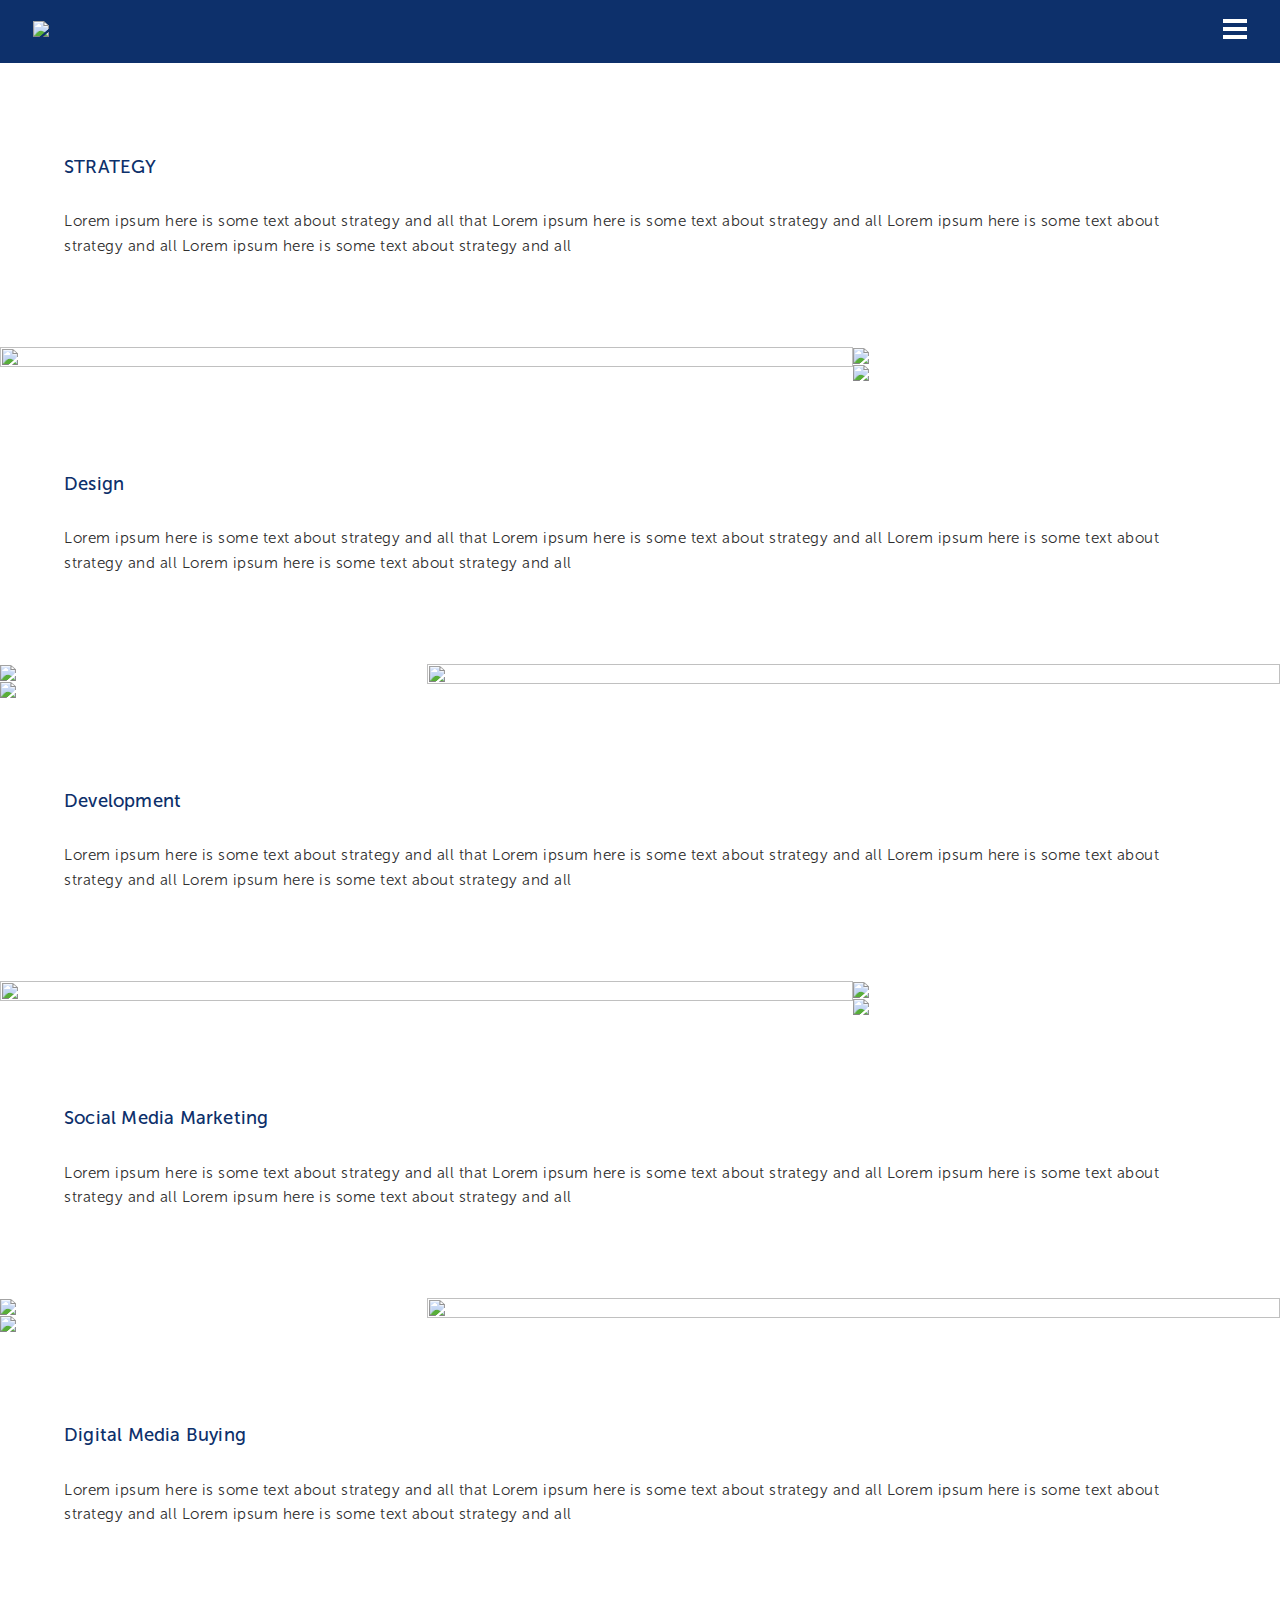
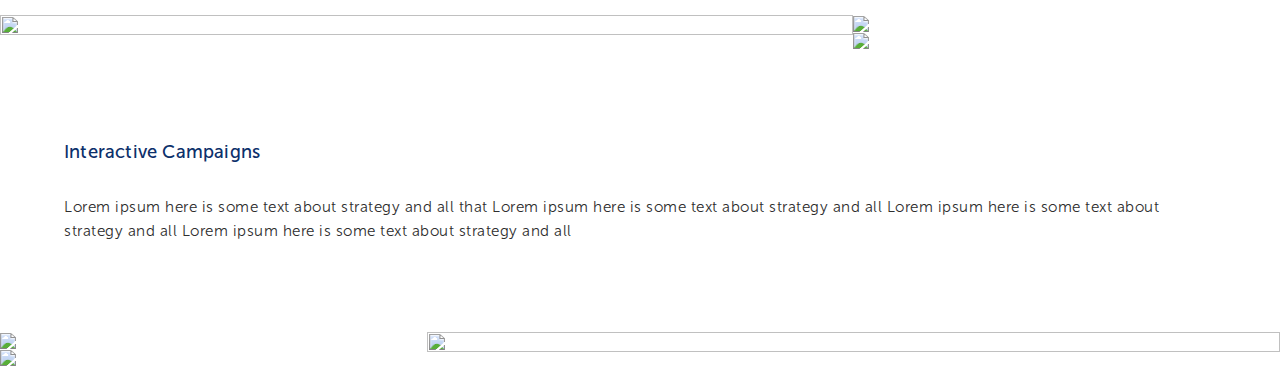
==== commit f6b647f4: "ver1.1 edited" ====
--- a/www/public/capabilities/index.html
+++ b/www/public/capabilities/index.html
@@ -1 +1 @@
-<!DOCTYPE html><html lang="en"><head><title></title><meta charset="utf-8"><!--link(type="text/css", rel="stylesheet", href="/vendors/bootstrap/css/bootstrap.min.css")--><link type="text/css" rel="stylesheet" href="../css/main.css"><link rel="stylesheet" href="../css/sup-styles.css"><link rel="stylesheet" href="http://maxcdn.bootstrapcdn.com/font-awesome/4.3.0/css/font-awesome.min.css"><script src="https://maps.googleapis.com/maps/api/js"></script><script src="/js/typed.js"></script><script src="/js/script.js"></script><meta name="viewport" content="user-scalable=no, width=device-width, initial-scale=1.0, maximum-scale=1.0"><script src="https://cdnjs.cloudflare.com/ajax/libs/modernizr/2.8.3/modernizr.min.js"></script></head></html><body><div class="slideUp"><nav class="top-bar data-topbar row header"><div id="logo" class="left logo"><div class="color"><img src="../images/Logo top left.png"/></div><div class="w-logo hide"><img src="../images/white-logo.png"/></div></div><div class="right"><div id="toggle" class="button_container"><span class="top"></span><span class="middle"></span><span class="bottom"></span></div></div><div id="overlay2" class="overlay2"><div class="left hide"><img src="../images/white-logo.png"/></div><nav class="overlay-menu"><ul><li><a href="/work">Work</a></li><li><a href="/about">About</a></li><li><a href="/capabilities">Capabilities</a></li><li><a href="/culture">Culture</a></li><li><a href="/case-studies">Case-Studies</a></li><li><a href="#">Bable Blog</a></li><li> <a href="/contact-career">Contact</a></li></ul></nav><div class="social-icons-menu"><ul class="text-align"><li><a href="#"></a><i class="fa fa-twitter"></i></li><li><a href="#"></a><i class="fa fa-linkedin"></i></li><li><a href="#"> </a><i class="fa fa-facebook"></i></li><li><a href="#"></a><i class="fa fa-instagram"></i></li><li><a href="#"></a><i class="fa fa-pinterest"></i></li><li><a href="#"></a><i class="fa fa-google-plus"></i></li></ul></div></div></nav></div><div class="mid-body"><div class="row wrapper capability-details"><h3>STRATEGY</h3><p>Lorem ipsum here is some text about strategy and all that Lorem ipsum here is some text about strategy and all Lorem ipsum here is some text about strategy and all Lorem ipsum here is some text about strategy and all</p></div><div data-equalizer="" class="row collapse full-width strategy-grid"><div data-equalizer-watch="" class="small-12 medium-8 large-8 columns"> <img src="http://placehold.it/800x640"></div><div data-equalizer-watch="" class="small-12 medium-4 large-4 columns"><img src="http://placehold.it/350x320"><img src="http://placehold.it/350x320"></div></div><div class="row wrapper capability-details"><h3>Design</h3><p>Lorem ipsum here is some text about strategy and all that Lorem ipsum here is some text about strategy and all Lorem ipsum here is some text about strategy and all Lorem ipsum here is some text about strategy and all</p></div><div data-equalizer="" class="row collapse full-width strategy-grid"><div data-equalizer-watch="" class="small-12 medium-4 large-4 columns"><img src="http://placehold.it/350x320"><img src="http://placehold.it/350x320"></div><div data-equalizer-watch="" class="small-12 medium-8 large-8 columns">   <img src="http://placehold.it/800x640"></div></div><div class="row wrapper capability-details"><h3>Development</h3><p>Lorem ipsum here is some text about strategy and all that Lorem ipsum here is some text about strategy and all Lorem ipsum here is some text about strategy and all Lorem ipsum here is some text about strategy and all</p></div><div data-equalizer="" class="row collapse full-width strategy-grid"><div data-equalizer-watch="" class="small-12 medium-8 large-8 columns">   <img src="http://placehold.it/800x640"></div><div data-equalizer-watch="" class="small-12 medium-4 large-4 columns"><img src="http://placehold.it/350x320"><img src="http://placehold.it/350x320"></div></div><div class="row wrapper capability-details"><h3>Social Media Marketing</h3><p>Lorem ipsum here is some text about strategy and all that Lorem ipsum here is some text about strategy and all Lorem ipsum here is some text about strategy and all Lorem ipsum here is some text about strategy and all</p></div><div data-equalizer="" class="row collapse full-width strategy-grid"><div data-equalizer-watch="" class="small-12 medium-4 large-4 columns"><img src="http://placehold.it/350x320"><img src="http://placehold.it/350x320"></div><div data-equalizer-watch="" class="small-12 medium-8 large-8 columns">   <img src="http://placehold.it/800x640"></div></div><div class="row wrapper capability-details"><h3>Digital Media Buying</h3><p>Lorem ipsum here is some text about strategy and all that Lorem ipsum here is some text about strategy and all Lorem ipsum here is some text about strategy and all Lorem ipsum here is some text about strategy and all</p></div><div data-equalizer="" class="row collapse full-width strategy-grid"><div data-equalizer-watch="" class="small-12 medium-8 large-8 columns">   <img src="http://placehold.it/800x640"></div><div data-equalizer-watch="" class="small-12 medium-4 large-4 columns"><img src="http://placehold.it/350x320"><img src="http://placehold.it/350x320"></div></div><div class="row wrapper capability-details"><h3>Interactive Campaigns</h3><p>Lorem ipsum here is some text about strategy and all that Lorem ipsum here is some text about strategy and all Lorem ipsum here is some text about strategy and all Lorem ipsum here is some text about strategy and all</p></div><div data-equalizer="" class="row collapse full-width strategy-grid"><div data-equalizer-watch="" class="small-12 medium-4 large-4 columns"><img src="http://placehold.it/350x320"><img src="http://placehold.it/350x320"></div><div data-equalizer-watch="" class="small-12 medium-8 large-8 columns">   <img src="http://placehold.it/800x640"></div></div></div><div class="footer"><div class="center-div"><img src="../images/Vector-Smart-Object.png"/><div class="text row"> <h6>We Keep it Simple</h6></div><div class="row line"> </div><div class="list"><ul class="text-align"> <li><a href="#"><h7>BRAND GUIDELINE &nbsp; | &nbsp;</h7></a></li><li><a href="#"> <h7> THE BABLE BLOG   &nbsp; | &nbsp;</h7></a></li><li> <a href="#"> <h7>OUR WORK &nbsp; | &nbsp;</h7></a></li><li><a href="#"> <h7> OUR SERVICES &nbsp; | &nbsp;</h7></a></li><li> <a href="#"> <h7> JOIN THE TEAM </h7></a></li></ul></div><div class="social-icons"><ul class="text-align"><li><a href="#"></a><i class="fa fa-twitter"></i></li><li><a href="#"></a><i class="fa fa-linkedin"></i></li><li><a href="#"> </a><i class="fa fa-facebook"></i></li><li><a href="#"></a><i class="fa fa-instagram"></i></li><li><a href="#"></a><i class="fa fa-pinterest"></i></li><li><a href="#"></a><i class="fa fa-google-plus"></i></li></ul></div><div class="text-f"> <h8>©2015 WEBABLE DIGITAL. ALL RIGHTS RESERVED</h8></div></div></div><script src="https://cdnjs.cloudflare.com/ajax/libs/jquery/2.1.4/jquery.min.js"></script><script src="https://cdnjs.cloudflare.com/ajax/libs/fastclick/1.0.6/fastclick.min.js"></script><script src="https://cdnjs.cloudflare.com/ajax/libs/foundation/5.5.2/js/foundation.min.js"></script><script src="https://cdnjs.cloudflare.com/ajax/libs/jquery.nicescroll/3.6.0/jquery.nicescroll.min.js"></script><script src="../js/foundation/foundation.topbar.js"></script><script src="../js/sup-topbar.min.js"> </script><script src="../js/main.js"></script></body>+<!DOCTYPE html><html lang="en"><head><title></title><meta charset="utf-8"><!--link(type="text/css", rel="stylesheet", href="/vendors/bootstrap/css/bootstrap.min.css")--><link type="text/css" rel="stylesheet" href="../css/main.css"><link rel="stylesheet" href="../css/sup-styles.css"><link rel="stylesheet" href="http://maxcdn.bootstrapcdn.com/font-awesome/4.3.0/css/font-awesome.min.css"><script src="https://maps.googleapis.com/maps/api/js"></script><script src="/js/typed.js"></script><script src="/js/script.js"></script><meta name="viewport" content="user-scalable=no, width=device-width, initial-scale=1.0, maximum-scale=1.0"><script src="https://cdnjs.cloudflare.com/ajax/libs/modernizr/2.8.3/modernizr.min.js"></script></head></html><body><div class="slideUp"><nav class="top-bar data-topbar row header"><div id="logo" class="left logo"><!--.color.hideimg(src='../images/Logo top left.png')--><div class="w-logo"><img src="../images/white-logo.png"/></div></div><div class="right"><div id="toggle" class="button_container"><span class="top"></span><span class="middle"></span><span class="bottom"></span></div></div><div id="overlay2" class="overlay2"><div class="left hide"><img src="../images/white-logo.png"/></div><nav class="overlay-menu"><ul><li><a href="/work">Work</a></li><li><a href="/about">About</a></li><li><a href="/capabilities">Capabilities</a></li><li><a href="/culture">Culture</a></li><li><a href="#">Bable Blog</a></li><li> <a href="/contact">Contact</a></li></ul></nav><div class="social-icons-menu"><ul class="text-align"><li><a href="#"></a><i class="fa fa-twitter"></i></li><li><a href="#"></a><i class="fa fa-linkedin"></i></li><li><a href="#"> </a><i class="fa fa-facebook"></i></li><li><a href="#"></a><i class="fa fa-instagram"></i></li><li><a href="#"></a><i class="fa fa-pinterest"></i></li><li><a href="#"></a><i class="fa fa-google-plus"></i></li></ul></div></div></nav></div><div class="mid-body"><div class="row wrapper capability-details first-cap"><h3>STRATEGY</h3><p>Lorem ipsum here is some text about strategy and all that Lorem ipsum here is some text about strategy and all Lorem ipsum here is some text about strategy and all Lorem ipsum here is some text about strategy and all</p></div><div data-equalizer="" class="row collapse full-width strategy-grid"><div data-equalizer-watch="" class="small-12 medium-8 large-8 columns"> <img src="http://placehold.it/800x640"></div><div data-equalizer-watch="" class="small-12 medium-4 large-4 columns"><img src="http://placehold.it/350x320"><img src="http://placehold.it/350x320"></div></div><div class="row wrapper capability-details"><h3>Design</h3><p>Lorem ipsum here is some text about strategy and all that Lorem ipsum here is some text about strategy and all Lorem ipsum here is some text about strategy and all Lorem ipsum here is some text about strategy and all</p></div><div data-equalizer="" class="row collapse full-width strategy-grid"><div data-equalizer-watch="" class="small-12 medium-4 large-4 columns"><img src="http://placehold.it/350x320"><img src="http://placehold.it/350x320"></div><div data-equalizer-watch="" class="small-12 medium-8 large-8 columns">   <img src="http://placehold.it/800x640"></div></div><div class="row wrapper capability-details"><h3>Development</h3><p>Lorem ipsum here is some text about strategy and all that Lorem ipsum here is some text about strategy and all Lorem ipsum here is some text about strategy and all Lorem ipsum here is some text about strategy and all</p></div><div data-equalizer="" class="row collapse full-width strategy-grid"><div data-equalizer-watch="" class="small-12 medium-8 large-8 columns">   <img src="http://placehold.it/800x640"></div><div data-equalizer-watch="" class="small-12 medium-4 large-4 columns"><img src="http://placehold.it/350x320"><img src="http://placehold.it/350x320"></div></div><div class="row wrapper capability-details"><h3>Social Media Marketing</h3><p>Lorem ipsum here is some text about strategy and all that Lorem ipsum here is some text about strategy and all Lorem ipsum here is some text about strategy and all Lorem ipsum here is some text about strategy and all</p></div><div data-equalizer="" class="row collapse full-width strategy-grid"><div data-equalizer-watch="" class="small-12 medium-4 large-4 columns"><img src="http://placehold.it/350x320"><img src="http://placehold.it/350x320"></div><div data-equalizer-watch="" class="small-12 medium-8 large-8 columns">   <img src="http://placehold.it/800x640"></div></div><div class="row wrapper capability-details"><h3>Digital Media Buying</h3><p>Lorem ipsum here is some text about strategy and all that Lorem ipsum here is some text about strategy and all Lorem ipsum here is some text about strategy and all Lorem ipsum here is some text about strategy and all</p></div><div data-equalizer="" class="row collapse full-width strategy-grid"><div data-equalizer-watch="" class="small-12 medium-8 large-8 columns">   <img src="http://placehold.it/800x640"></div><div data-equalizer-watch="" class="small-12 medium-4 large-4 columns"><img src="http://placehold.it/350x320"><img src="http://placehold.it/350x320"></div></div><div class="row wrapper capability-details"><h3>Interactive Campaigns</h3><p>Lorem ipsum here is some text about strategy and all that Lorem ipsum here is some text about strategy and all Lorem ipsum here is some text about strategy and all Lorem ipsum here is some text about strategy and all</p></div><div data-equalizer="" class="row collapse full-width strategy-grid"><div data-equalizer-watch="" class="small-12 medium-4 large-4 columns"><img src="http://placehold.it/350x320"><img src="http://placehold.it/350x320"></div><div data-equalizer-watch="" class="small-12 medium-8 large-8 columns">   <img src="http://placehold.it/800x640"></div></div></div><div class="footer"><div class="center-div"><img src="../images/Vector-Smart-Object.png"/><div class="list"><ul class="text-align"> <li><a href="#"><h7>BRAND ELEMENTS &nbsp; | &nbsp;</h7></a></li><li><a href="#"> <h7> THE BABLE BLOG   &nbsp; | &nbsp;</h7></a></li><li> <a href="#"> <h7>OUR WORK &nbsp; | &nbsp;</h7></a></li><li><a href="#"> <h7> OUR SERVICES &nbsp; | &nbsp;</h7></a></li><li> <a href="#"> <h7> JOIN THE TEAM </h7></a></li></ul></div><div class="social-icons"><ul class="text-align"><li><a href="#"></a><i class="fa fa-twitter"></i></li><li><a href="#"></a><i class="fa fa-linkedin"></i></li><li><a href="#"></a><i class="fa fa-google-plus"></i></li><li><a href="#"> </a><i class="fa fa-facebook"></i></li><li><a href="#"></a><i class="fa fa-instagram"></i></li><li><a href="#"></a><i class="fa fa-pinterest"></i></li></ul></div><div class="text-f"> <h8>©2015 WEBABLE DIGITAL. ALL RIGHTS RESERVED</h8></div></div></div><script src="https://cdnjs.cloudflare.com/ajax/libs/jquery/2.1.4/jquery.min.js"></script><script src="https://cdnjs.cloudflare.com/ajax/libs/fastclick/1.0.6/fastclick.min.js"></script><script src="https://cdnjs.cloudflare.com/ajax/libs/foundation/5.5.2/js/foundation.min.js"></script><script src="https://cdnjs.cloudflare.com/ajax/libs/jquery.nicescroll/3.6.0/jquery.nicescroll.min.js"></script><script src="../js/foundation/foundation.topbar.js"></script><script src="../js/sup-topbar.min.js"> </script><script src="../js/main.js"></script></body>--- a/www/public/css/main.css
+++ b/www/public/css/main.css
@@ -1 +1 @@
-meta.foundation-version{font-family:"/5.1.0/"}meta.foundation-mq-small{font-family:"/only screen and (max-width:40em)/";width:0em}meta.foundation-mq-medium{font-family:"/only screen and (min-width:40.063em)/";width:40.063em}meta.foundation-mq-large{font-family:"/only screen and (min-width:64.063em)/";width:64.063em}meta.foundation-mq-xlarge{font-family:"/only screen and (min-width:90.063em)/";width:90.063em}meta.foundation-mq-xxlarge{font-family:"/only screen and (min-width:120.063em)/";width:120.063em}meta.foundation-data-attribute-namespace{font-family:false}html,body{height:100%}*,*:before,*:after{box-sizing:border-box}html,body{font-size:100%}body{background:#fff;color:#222;padding:0;margin:0;font-family:"Helvetica Neue","Helvetica",Helvetica,Arial,sans-serif;font-weight:normal;font-style:normal;line-height:1;position:relative;cursor:default}a:hover{cursor:pointer}img,object,embed{max-width:100%;height:auto}object,embed{height:100%}img{-ms-interpolation-mode:bicubic}#map_canvas img,#map_canvas embed,#map_canvas object,.map_canvas img,.map_canvas embed,.map_canvas object{max-width:none!important}.left{float:left!important}.right{float:right!important}.clearfix{*zoom:1}.clearfix:before,.clearfix:after{content:" ";display:table}.clearfix:after{clear:both}.hide{display:none}.antialiased{-webkit-font-smoothing:antialiased;-moz-osx-font-smoothing:grayscale}img{display:inline-block;vertical-align:middle}textarea{height:auto;min-height:50px}select{width:100%}meta.foundation-version{font-family:"/5.1.0/"}meta.foundation-mq-small{font-family:"/only screen and (max-width:40em)/";width:0em}meta.foundation-mq-medium{font-family:"/only screen and (min-width:40.063em)/";width:40.063em}meta.foundation-mq-large{font-family:"/only screen and (min-width:64.063em)/";width:64.063em}meta.foundation-mq-xlarge{font-family:"/only screen and (min-width:90.063em)/";width:90.063em}meta.foundation-mq-xxlarge{font-family:"/only screen and (min-width:120.063em)/";width:120.063em}meta.foundation-data-attribute-namespace{font-family:false}html,body{height:100%}*,*:before,*:after{box-sizing:border-box}html,body{font-size:100%}body{background:#fff;color:#222;padding:0;margin:0;font-family:"Helvetica Neue","Helvetica",Helvetica,Arial,sans-serif;font-weight:normal;font-style:normal;line-height:1;position:relative;cursor:default}a:hover{cursor:pointer}img,object,embed{max-width:100%;height:auto}object,embed{height:100%}img{-ms-interpolation-mode:bicubic}#map_canvas img,#map_canvas embed,#map_canvas object,.map_canvas img,.map_canvas embed,.map_canvas object{max-width:none!important}.left{float:left!important}.right{float:right!important}.clearfix{*zoom:1}.clearfix:before,.clearfix:after{content:" ";display:table}.clearfix:after{clear:both}.hide{display:none}.antialiased{-webkit-font-smoothing:antialiased;-moz-osx-font-smoothing:grayscale}img{display:inline-block;vertical-align:middle}textarea{height:auto;min-height:50px}select{width:100%}.row{width:100%;margin-left:auto;margin-right:auto;margin-top:0;margin-bottom:0;max-width:62.5rem;*zoom:1}.row:before,.row:after{content:" ";display:table}.row:after{clear:both}.row.collapse>.column,.row.collapse>.columns{padding-left:0;padding-right:0;float:left}.row.collapse .row{margin-left:0;margin-right:0}.row .row{width:auto;margin-left:-0.9375rem;margin-right:-0.9375rem;margin-top:0;margin-bottom:0;max-width:none;*zoom:1}.row .row:before,.row .row:after{content:" ";display:table}.row .row:after{clear:both}.row .row.collapse{width:auto;margin:0;max-width:none;*zoom:1}.row .row.collapse:before,.row .row.collapse:after{content:" ";display:table}.row .row.collapse:after{clear:both}.column,.columns{padding-left:0.9375rem;padding-right:0.9375rem;width:100%;float:left}@media only screen{.column.small-centered,.columns.small-centered{margin-left:auto;margin-right:auto;float:none!important}.column.small-uncentered,.columns.small-uncentered{margin-left:0;margin-right:0;float:left}.column.small-uncentered.opposite,.columns.small-uncentered.opposite{float:right}.small-push-0{left:0%;right:auto}.small-pull-0{right:0%;left:auto}.small-push-1{left:8.33333%;right:auto}.small-pull-1{right:8.33333%;left:auto}.small-push-2{left:16.66667%;right:auto}.small-pull-2{right:16.66667%;left:auto}.small-push-3{left:25%;right:auto}.small-pull-3{right:25%;left:auto}.small-push-4{left:33.33333%;right:auto}.small-pull-4{right:33.33333%;left:auto}.small-push-5{left:41.66667%;right:auto}.small-pull-5{right:41.66667%;left:auto}.small-push-6{left:50%;right:auto}.small-pull-6{right:50%;left:auto}.small-push-7{left:58.33333%;right:auto}.small-pull-7{right:58.33333%;left:auto}.small-push-8{left:66.66667%;right:auto}.small-pull-8{right:66.66667%;left:auto}.small-push-9{left:75%;right:auto}.small-pull-9{right:75%;left:auto}.small-push-10{left:83.33333%;right:auto}.small-pull-10{right:83.33333%;left:auto}.small-push-11{left:91.66667%;right:auto}.small-pull-11{right:91.66667%;left:auto}.column,.columns{position:relative;padding-left:0.9375rem;padding-right:0.9375rem;float:left}.small-1{width:8.33333%}.small-2{width:16.66667%}.small-3{width:25%}.small-4{width:33.33333%}.small-5{width:41.66667%}.small-6{width:50%}.small-7{width:58.33333%}.small-8{width:66.66667%}.small-9{width:75%}.small-10{width:83.33333%}.small-11{width:91.66667%}.small-12{width:100%}[class*="column"]+[class*="column"]:last-child{float:right}[class*="column"]+[class*="column"].end{float:left}.small-offset-0{margin-left:0%!important}.small-offset-1{margin-left:8.33333%!important}.small-offset-2{margin-left:16.66667%!important}.small-offset-3{margin-left:25%!important}.small-offset-4{margin-left:33.33333%!important}.small-offset-5{margin-left:41.66667%!important}.small-offset-6{margin-left:50%!important}.small-offset-7{margin-left:58.33333%!important}.small-offset-8{margin-left:66.66667%!important}.small-offset-9{margin-left:75%!important}.small-offset-10{margin-left:83.33333%!important}.small-offset-11{margin-left:91.66667%!important}.small-reset-order,.small-reset-order{margin-left:0;margin-right:0;left:auto;right:auto;float:left}}@media only screen and (min-width:40.063em){.column.medium-centered,.columns.medium-centered{margin-left:auto;margin-right:auto;float:none!important}.column.medium-uncentered,.columns.medium-uncentered{margin-left:0;margin-right:0;float:left}.column.medium-uncentered.opposite,.columns.medium-uncentered.opposite{float:right}.medium-push-0{left:0%;right:auto}.medium-pull-0{right:0%;left:auto}.medium-push-1{left:8.33333%;right:auto}.medium-pull-1{right:8.33333%;left:auto}.medium-push-2{left:16.66667%;right:auto}.medium-pull-2{right:16.66667%;left:auto}.medium-push-3{left:25%;right:auto}.medium-pull-3{right:25%;left:auto}.medium-push-4{left:33.33333%;right:auto}.medium-pull-4{right:33.33333%;left:auto}.medium-push-5{left:41.66667%;right:auto}.medium-pull-5{right:41.66667%;left:auto}.medium-push-6{left:50%;right:auto}.medium-pull-6{right:50%;left:auto}.medium-push-7{left:58.33333%;right:auto}.medium-pull-7{right:58.33333%;left:auto}.medium-push-8{left:66.66667%;right:auto}.medium-pull-8{right:66.66667%;left:auto}.medium-push-9{left:75%;right:auto}.medium-pull-9{right:75%;left:auto}.medium-push-10{left:83.33333%;right:auto}.medium-pull-10{right:83.33333%;left:auto}.medium-push-11{left:91.66667%;right:auto}.medium-pull-11{right:91.66667%;left:auto}.column,.columns{position:relative;padding-left:0.9375rem;padding-right:0.9375rem;float:left}.medium-1{width:8.33333%}.medium-2{width:16.66667%}.medium-3{width:25%}.medium-4{width:33.33333%}.medium-5{width:41.66667%}.medium-6{width:50%}.medium-7{width:58.33333%}.medium-8{width:66.66667%}.medium-9{width:75%}.medium-10{width:83.33333%}.medium-11{width:91.66667%}.medium-12{width:100%}[class*="column"]+[class*="column"]:last-child{float:right}[class*="column"]+[class*="column"].end{float:left}.medium-offset-0{margin-left:0%!important}.medium-offset-1{margin-left:8.33333%!important}.medium-offset-2{margin-left:16.66667%!important}.medium-offset-3{margin-left:25%!important}.medium-offset-4{margin-left:33.33333%!important}.medium-offset-5{margin-left:41.66667%!important}.medium-offset-6{margin-left:50%!important}.medium-offset-7{margin-left:58.33333%!important}.medium-offset-8{margin-left:66.66667%!important}.medium-offset-9{margin-left:75%!important}.medium-offset-10{margin-left:83.33333%!important}.medium-offset-11{margin-left:91.66667%!important}.medium-reset-order,.medium-reset-order{margin-left:0;margin-right:0;left:auto;right:auto;float:left}.push-0{left:0%;right:auto}.pull-0{right:0%;left:auto}.push-1{left:8.33333%;right:auto}.pull-1{right:8.33333%;left:auto}.push-2{left:16.66667%;right:auto}.pull-2{right:16.66667%;left:auto}.push-3{left:25%;right:auto}.pull-3{right:25%;left:auto}.push-4{left:33.33333%;right:auto}.pull-4{right:33.33333%;left:auto}.push-5{left:41.66667%;right:auto}.pull-5{right:41.66667%;left:auto}.push-6{left:50%;right:auto}.pull-6{right:50%;left:auto}.push-7{left:58.33333%;right:auto}.pull-7{right:58.33333%;left:auto}.push-8{left:66.66667%;right:auto}.pull-8{right:66.66667%;left:auto}.push-9{left:75%;right:auto}.pull-9{right:75%;left:auto}.push-10{left:83.33333%;right:auto}.pull-10{right:83.33333%;left:auto}.push-11{left:91.66667%;right:auto}.pull-11{right:91.66667%;left:auto}}@media only screen and (min-width:64.063em){.column.large-centered,.columns.large-centered{margin-left:auto;margin-right:auto;float:none!important}.column.large-uncentered,.columns.large-uncentered{margin-left:0;margin-right:0;float:left}.column.large-uncentered.opposite,.columns.large-uncentered.opposite{float:right}.large-push-0{left:0%;right:auto}.large-pull-0{right:0%;left:auto}.large-push-1{left:8.33333%;right:auto}.large-pull-1{right:8.33333%;left:auto}.large-push-2{left:16.66667%;right:auto}.large-pull-2{right:16.66667%;left:auto}.large-push-3{left:25%;right:auto}.large-pull-3{right:25%;left:auto}.large-push-4{left:33.33333%;right:auto}.large-pull-4{right:33.33333%;left:auto}.large-push-5{left:41.66667%;right:auto}.large-pull-5{right:41.66667%;left:auto}.large-push-6{left:50%;right:auto}.large-pull-6{right:50%;left:auto}.large-push-7{left:58.33333%;right:auto}.large-pull-7{right:58.33333%;left:auto}.large-push-8{left:66.66667%;right:auto}.large-pull-8{right:66.66667%;left:auto}.large-push-9{left:75%;right:auto}.large-pull-9{right:75%;left:auto}.large-push-10{left:83.33333%;right:auto}.large-pull-10{right:83.33333%;left:auto}.large-push-11{left:91.66667%;right:auto}.large-pull-11{right:91.66667%;left:auto}.column,.columns{position:relative;padding-left:0.9375rem;padding-right:0.9375rem;float:left}.large-1{width:8.33333%}.large-2{width:16.66667%}.large-3{width:25%}.large-4{width:33.33333%}.large-5{width:41.66667%}.large-6{width:50%}.large-7{width:58.33333%}.large-8{width:66.66667%}.large-9{width:75%}.large-10{width:83.33333%}.large-11{width:91.66667%}.large-12{width:100%}[class*="column"]+[class*="column"]:last-child{float:right}[class*="column"]+[class*="column"].end{float:left}.large-offset-0{margin-left:0%!important}.large-offset-1{margin-left:8.33333%!important}.large-offset-2{margin-left:16.66667%!important}.large-offset-3{margin-left:25%!important}.large-offset-4{margin-left:33.33333%!important}.large-offset-5{margin-left:41.66667%!important}.large-offset-6{margin-left:50%!important}.large-offset-7{margin-left:58.33333%!important}.large-offset-8{margin-left:66.66667%!important}.large-offset-9{margin-left:75%!important}.large-offset-10{margin-left:83.33333%!important}.large-offset-11{margin-left:91.66667%!important}.large-reset-order,.large-reset-order{margin-left:0;margin-right:0;left:auto;right:auto;float:left}.push-0{left:0%;right:auto}.pull-0{right:0%;left:auto}.push-1{left:8.33333%;right:auto}.pull-1{right:8.33333%;left:auto}.push-2{left:16.66667%;right:auto}.pull-2{right:16.66667%;left:auto}.push-3{left:25%;right:auto}.pull-3{right:25%;left:auto}.push-4{left:33.33333%;right:auto}.pull-4{right:33.33333%;left:auto}.push-5{left:41.66667%;right:auto}.pull-5{right:41.66667%;left:auto}.push-6{left:50%;right:auto}.pull-6{right:50%;left:auto}.push-7{left:58.33333%;right:auto}.pull-7{right:58.33333%;left:auto}.push-8{left:66.66667%;right:auto}.pull-8{right:66.66667%;left:auto}.push-9{left:75%;right:auto}.pull-9{right:75%;left:auto}.push-10{left:83.33333%;right:auto}.pull-10{right:83.33333%;left:auto}.push-11{left:91.66667%;right:auto}.pull-11{right:91.66667%;left:auto}}.accordion{*zoom:1;margin-bottom:0}.accordion:before,.accordion:after{content:" ";display:table}.accordion:after{clear:both}.accordion dd{display:block;margin-bottom:0!important}.accordion dd.active>a{background:#e8e8e8}.accordion dd>a{background:#efefef;color:#222;padding:1rem;display:block;font-family:"Helvetica Neue","Helvetica",Helvetica,Arial,sans-serif;font-size:1rem}.accordion dd>a:hover{background:#e3e3e3}.accordion .content{display:none;padding:0.9375rem}.accordion .content.active{display:block;background:#fff}meta.foundation-version{font-family:"/5.1.0/"}meta.foundation-mq-small{font-family:"/only screen and (max-width:40em)/";width:0em}meta.foundation-mq-medium{font-family:"/only screen and (min-width:40.063em)/";width:40.063em}meta.foundation-mq-large{font-family:"/only screen and (min-width:64.063em)/";width:64.063em}meta.foundation-mq-xlarge{font-family:"/only screen and (min-width:90.063em)/";width:90.063em}meta.foundation-mq-xxlarge{font-family:"/only screen and (min-width:120.063em)/";width:120.063em}meta.foundation-data-attribute-namespace{font-family:false}html,body{height:100%}*,*:before,*:after{box-sizing:border-box}html,body{font-size:100%}body{background:#fff;color:#222;padding:0;margin:0;font-family:"Helvetica Neue","Helvetica",Helvetica,Arial,sans-serif;font-weight:normal;font-style:normal;line-height:1;position:relative;cursor:default}a:hover{cursor:pointer}img,object,embed{max-width:100%;height:auto}object,embed{height:100%}img{-ms-interpolation-mode:bicubic}#map_canvas img,#map_canvas embed,#map_canvas object,.map_canvas img,.map_canvas embed,.map_canvas object{max-width:none!important}.left{float:left!important}.right{float:right!important}.clearfix{*zoom:1}.clearfix:before,.clearfix:after{content:" ";display:table}.clearfix:after{clear:both}.hide{display:none}.antialiased{-webkit-font-smoothing:antialiased;-moz-osx-font-smoothing:grayscale}img{display:inline-block;vertical-align:middle}textarea{height:auto;min-height:50px}select{width:100%}.alert-box{border-style:solid;border-width:1px;display:block;font-weight:normal;margin-bottom:1.25rem;position:relative;padding:0.875rem 1.5rem 0.875rem 0.875rem;font-size:0.8125rem;background-color:#008CBA;border-color:#0078a0;color:#fff}.alert-box .close{font-size:1.375rem;padding:9px 6px 4px;line-height:0;position:absolute;top:50%;margin-top:-0.6875rem;right:0.25rem;color:#333;opacity:0.3}.alert-box .close:hover,.alert-box .close:focus{opacity:0.5}.alert-box.radius{border-radius:3px}.alert-box.round{border-radius:1000px}.alert-box.success{background-color:#43AC6A;border-color:#3a945b;color:#fff}.alert-box.alert{background-color:#f04124;border-color:#de2d0f;color:#fff}.alert-box.secondary{background-color:#e7e7e7;border-color:#c7c7c7;color:#4f4f4f}.alert-box.warning{background-color:#f08a24;border-color:#de770f;color:#fff}.alert-box.info{background-color:#a0d3e8;border-color:#74bfdd;color:#4f4f4f}meta.foundation-version{font-family:"/5.1.0/"}meta.foundation-mq-small{font-family:"/only screen and (max-width:40em)/";width:0em}meta.foundation-mq-medium{font-family:"/only screen and (min-width:40.063em)/";width:40.063em}meta.foundation-mq-large{font-family:"/only screen and (min-width:64.063em)/";width:64.063em}meta.foundation-mq-xlarge{font-family:"/only screen and (min-width:90.063em)/";width:90.063em}meta.foundation-mq-xxlarge{font-family:"/only screen and (min-width:120.063em)/";width:120.063em}meta.foundation-data-attribute-namespace{font-family:false}html,body{height:100%}*,*:before,*:after{box-sizing:border-box}html,body{font-size:100%}body{background:#fff;color:#222;padding:0;margin:0;font-family:"Helvetica Neue","Helvetica",Helvetica,Arial,sans-serif;font-weight:normal;font-style:normal;line-height:1;position:relative;cursor:default}a:hover{cursor:pointer}img,object,embed{max-width:100%;height:auto}object,embed{height:100%}img{-ms-interpolation-mode:bicubic}#map_canvas img,#map_canvas embed,#map_canvas object,.map_canvas img,.map_canvas embed,.map_canvas object{max-width:none!important}.left{float:left!important}.right{float:right!important}.clearfix{*zoom:1}.clearfix:before,.clearfix:after{content:" ";display:table}.clearfix:after{clear:both}.hide{display:none}.antialiased{-webkit-font-smoothing:antialiased;-moz-osx-font-smoothing:grayscale}img{display:inline-block;vertical-align:middle}textarea{height:auto;min-height:50px}select{width:100%}[class*="block-grid-"]{display:block;padding:0;margin:0 -0.625rem;*zoom:1}[class*="block-grid-"]:before,[class*="block-grid-"]:after{content:" ";display:table}[class*="block-grid-"]:after{clear:both}[class*="block-grid-"]>li{display:block;height:auto;float:left;padding:0 0.625rem 1.25rem}@media only screen{.small-block-grid-1>li{width:100%;list-style:none}.small-block-grid-1>li:nth-of-type(n){clear:none}.small-block-grid-1>li:nth-of-type(1n+1){clear:both}.small-block-grid-2>li{width:50%;list-style:none}.small-block-grid-2>li:nth-of-type(n){clear:none}.small-block-grid-2>li:nth-of-type(2n+1){clear:both}.small-block-grid-3>li{width:33.33333%;list-style:none}.small-block-grid-3>li:nth-of-type(n){clear:none}.small-block-grid-3>li:nth-of-type(3n+1){clear:both}.small-block-grid-4>li{width:25%;list-style:none}.small-block-grid-4>li:nth-of-type(n){clear:none}.small-block-grid-4>li:nth-of-type(4n+1){clear:both}.small-block-grid-5>li{width:20%;list-style:none}.small-block-grid-5>li:nth-of-type(n){clear:none}.small-block-grid-5>li:nth-of-type(5n+1){clear:both}.small-block-grid-6>li{width:16.66667%;list-style:none}.small-block-grid-6>li:nth-of-type(n){clear:none}.small-block-grid-6>li:nth-of-type(6n+1){clear:both}.small-block-grid-7>li{width:14.28571%;list-style:none}.small-block-grid-7>li:nth-of-type(n){clear:none}.small-block-grid-7>li:nth-of-type(7n+1){clear:both}.small-block-grid-8>li{width:12.5%;list-style:none}.small-block-grid-8>li:nth-of-type(n){clear:none}.small-block-grid-8>li:nth-of-type(8n+1){clear:both}.small-block-grid-9>li{width:11.11111%;list-style:none}.small-block-grid-9>li:nth-of-type(n){clear:none}.small-block-grid-9>li:nth-of-type(9n+1){clear:both}.small-block-grid-10>li{width:10%;list-style:none}.small-block-grid-10>li:nth-of-type(n){clear:none}.small-block-grid-10>li:nth-of-type(10n+1){clear:both}.small-block-grid-11>li{width:9.09091%;list-style:none}.small-block-grid-11>li:nth-of-type(n){clear:none}.small-block-grid-11>li:nth-of-type(11n+1){clear:both}.small-block-grid-12>li{width:8.33333%;list-style:none}.small-block-grid-12>li:nth-of-type(n){clear:none}.small-block-grid-12>li:nth-of-type(12n+1){clear:both}}@media only screen and (min-width:40.063em){.medium-block-grid-1>li{width:100%;list-style:none}.medium-block-grid-1>li:nth-of-type(n){clear:none}.medium-block-grid-1>li:nth-of-type(1n+1){clear:both}.medium-block-grid-2>li{width:50%;list-style:none}.medium-block-grid-2>li:nth-of-type(n){clear:none}.medium-block-grid-2>li:nth-of-type(2n+1){clear:both}.medium-block-grid-3>li{width:33.33333%;list-style:none}.medium-block-grid-3>li:nth-of-type(n){clear:none}.medium-block-grid-3>li:nth-of-type(3n+1){clear:both}.medium-block-grid-4>li{width:25%;list-style:none}.medium-block-grid-4>li:nth-of-type(n){clear:none}.medium-block-grid-4>li:nth-of-type(4n+1){clear:both}.medium-block-grid-5>li{width:20%;list-style:none}.medium-block-grid-5>li:nth-of-type(n){clear:none}.medium-block-grid-5>li:nth-of-type(5n+1){clear:both}.medium-block-grid-6>li{width:16.66667%;list-style:none}.medium-block-grid-6>li:nth-of-type(n){clear:none}.medium-block-grid-6>li:nth-of-type(6n+1){clear:both}.medium-block-grid-7>li{width:14.28571%;list-style:none}.medium-block-grid-7>li:nth-of-type(n){clear:none}.medium-block-grid-7>li:nth-of-type(7n+1){clear:both}.medium-block-grid-8>li{width:12.5%;list-style:none}.medium-block-grid-8>li:nth-of-type(n){clear:none}.medium-block-grid-8>li:nth-of-type(8n+1){clear:both}.medium-block-grid-9>li{width:11.11111%;list-style:none}.medium-block-grid-9>li:nth-of-type(n){clear:none}.medium-block-grid-9>li:nth-of-type(9n+1){clear:both}.medium-block-grid-10>li{width:10%;list-style:none}.medium-block-grid-10>li:nth-of-type(n){clear:none}.medium-block-grid-10>li:nth-of-type(10n+1){clear:both}.medium-block-grid-11>li{width:9.09091%;list-style:none}.medium-block-grid-11>li:nth-of-type(n){clear:none}.medium-block-grid-11>li:nth-of-type(11n+1){clear:both}.medium-block-grid-12>li{width:8.33333%;list-style:none}.medium-block-grid-12>li:nth-of-type(n){clear:none}.medium-block-grid-12>li:nth-of-type(12n+1){clear:both}}@media only screen and (min-width:64.063em){.large-block-grid-1>li{width:100%;list-style:none}.large-block-grid-1>li:nth-of-type(n){clear:none}.large-block-grid-1>li:nth-of-type(1n+1){clear:both}.large-block-grid-2>li{width:50%;list-style:none}.large-block-grid-2>li:nth-of-type(n){clear:none}.large-block-grid-2>li:nth-of-type(2n+1){clear:both}.large-block-grid-3>li{width:33.33333%;list-style:none}.large-block-grid-3>li:nth-of-type(n){clear:none}.large-block-grid-3>li:nth-of-type(3n+1){clear:both}.large-block-grid-4>li{width:25%;list-style:none}.large-block-grid-4>li:nth-of-type(n){clear:none}.large-block-grid-4>li:nth-of-type(4n+1){clear:both}.large-block-grid-5>li{width:20%;list-style:none}.large-block-grid-5>li:nth-of-type(n){clear:none}.large-block-grid-5>li:nth-of-type(5n+1){clear:both}.large-block-grid-6>li{width:16.66667%;list-style:none}.large-block-grid-6>li:nth-of-type(n){clear:none}.large-block-grid-6>li:nth-of-type(6n+1){clear:both}.large-block-grid-7>li{width:14.28571%;list-style:none}.large-block-grid-7>li:nth-of-type(n){clear:none}.large-block-grid-7>li:nth-of-type(7n+1){clear:both}.large-block-grid-8>li{width:12.5%;list-style:none}.large-block-grid-8>li:nth-of-type(n){clear:none}.large-block-grid-8>li:nth-of-type(8n+1){clear:both}.large-block-grid-9>li{width:11.11111%;list-style:none}.large-block-grid-9>li:nth-of-type(n){clear:none}.large-block-grid-9>li:nth-of-type(9n+1){clear:both}.large-block-grid-10>li{width:10%;list-style:none}.large-block-grid-10>li:nth-of-type(n){clear:none}.large-block-grid-10>li:nth-of-type(10n+1){clear:both}.large-block-grid-11>li{width:9.09091%;list-style:none}.large-block-grid-11>li:nth-of-type(n){clear:none}.large-block-grid-11>li:nth-of-type(11n+1){clear:both}.large-block-grid-12>li{width:8.33333%;list-style:none}.large-block-grid-12>li:nth-of-type(n){clear:none}.large-block-grid-12>li:nth-of-type(12n+1){clear:both}}meta.foundation-version{font-family:"/5.1.0/"}meta.foundation-mq-small{font-family:"/only screen and (max-width:40em)/";width:0em}meta.foundation-mq-medium{font-family:"/only screen and (min-width:40.063em)/";width:40.063em}meta.foundation-mq-large{font-family:"/only screen and (min-width:64.063em)/";width:64.063em}meta.foundation-mq-xlarge{font-family:"/only screen and (min-width:90.063em)/";width:90.063em}meta.foundation-mq-xxlarge{font-family:"/only screen and (min-width:120.063em)/";width:120.063em}meta.foundation-data-attribute-namespace{font-family:false}html,body{height:100%}*,*:before,*:after{box-sizing:border-box}html,body{font-size:100%}body{background:#fff;color:#222;padding:0;margin:0;font-family:"Helvetica Neue","Helvetica",Helvetica,Arial,sans-serif;font-weight:normal;font-style:normal;line-height:1;position:relative;cursor:default}a:hover{cursor:pointer}img,object,embed{max-width:100%;height:auto}object,embed{height:100%}img{-ms-interpolation-mode:bicubic}#map_canvas img,#map_canvas embed,#map_canvas object,.map_canvas img,.map_canvas embed,.map_canvas object{max-width:none!important}.left{float:left!important}.right{float:right!important}.clearfix{*zoom:1}.clearfix:before,.clearfix:after{content:" ";display:table}.clearfix:after{clear:both}.hide{display:none}.antialiased{-webkit-font-smoothing:antialiased;-moz-osx-font-smoothing:grayscale}img{display:inline-block;vertical-align:middle}textarea{height:auto;min-height:50px}select{width:100%}.breadcrumbs{display:block;padding:0.5625rem 0.875rem 0.5625rem;overflow:hidden;margin-left:0;list-style:none;border-style:solid;border-width:1px;background-color:#f4f4f4;border-color:#dcdcdc;border-radius:3px}.breadcrumbs>*{margin:0;float:left;font-size:0.6875rem;text-transform:uppercase}.breadcrumbs>*:hover a,.breadcrumbs>*:focus a{text-decoration:underline}.breadcrumbs>* a,.breadcrumbs>* span{text-transform:uppercase;color:#008CBA}.breadcrumbs>*.current{cursor:default;color:#333}.breadcrumbs>*.current a{cursor:default;color:#333}.breadcrumbs>*.current:hover,.breadcrumbs>*.current:hover a,.breadcrumbs>*.current:focus,.breadcrumbs>*.current:focus a{text-decoration:none}.breadcrumbs>*.unavailable{color:#999}.breadcrumbs>*.unavailable a{color:#999}.breadcrumbs>*.unavailable:hover,.breadcrumbs>*.unavailable:hover a,.breadcrumbs>*.unavailable:focus,.breadcrumbs>*.unavailable a:focus{text-decoration:none;color:#999;cursor:default}.breadcrumbs>*:before{content:"/";color:#aaa;margin:0 0.75rem;position:relative;top:1px}.breadcrumbs>*:first-child:before{content:" ";margin:0}meta.foundation-version{font-family:"/5.1.0/"}meta.foundation-mq-small{font-family:"/only screen and (max-width:40em)/";width:0em}meta.foundation-mq-medium{font-family:"/only screen and (min-width:40.063em)/";width:40.063em}meta.foundation-mq-large{font-family:"/only screen and (min-width:64.063em)/";width:64.063em}meta.foundation-mq-xlarge{font-family:"/only screen and (min-width:90.063em)/";width:90.063em}meta.foundation-mq-xxlarge{font-family:"/only screen and (min-width:120.063em)/";width:120.063em}meta.foundation-data-attribute-namespace{font-family:false}html,body{height:100%}*,*:before,*:after{box-sizing:border-box}html,body{font-size:100%}body{background:#fff;color:#222;padding:0;margin:0;font-family:"Helvetica Neue","Helvetica",Helvetica,Arial,sans-serif;font-weight:normal;font-style:normal;line-height:1;position:relative;cursor:default}a:hover{cursor:pointer}img,object,embed{max-width:100%;height:auto}object,embed{height:100%}img{-ms-interpolation-mode:bicubic}#map_canvas img,#map_canvas embed,#map_canvas object,.map_canvas img,.map_canvas embed,.map_canvas object{max-width:none!important}.left{float:left!important}.right{float:right!important}.clearfix{*zoom:1}.clearfix:before,.clearfix:after{content:" ";display:table}.clearfix:after{clear:both}.hide{display:none}.antialiased{-webkit-font-smoothing:antialiased;-moz-osx-font-smoothing:grayscale}img{display:inline-block;vertical-align:middle}textarea{height:auto;min-height:50px}select{width:100%}meta.foundation-version{font-family:"/5.1.0/"}meta.foundation-mq-small{font-family:"/only screen and (max-width:40em)/";width:0em}meta.foundation-mq-medium{font-family:"/only screen and (min-width:40.063em)/";width:40.063em}meta.foundation-mq-large{font-family:"/only screen and (min-width:64.063em)/";width:64.063em}meta.foundation-mq-xlarge{font-family:"/only screen and (min-width:90.063em)/";width:90.063em}meta.foundation-mq-xxlarge{font-family:"/only screen and (min-width:120.063em)/";width:120.063em}meta.foundation-data-attribute-namespace{font-family:false}html,body{height:100%}*,*:before,*:after{box-sizing:border-box}html,body{font-size:100%}body{background:#fff;color:#222;padding:0;margin:0;font-family:"Helvetica Neue","Helvetica",Helvetica,Arial,sans-serif;font-weight:normal;font-style:normal;line-height:1;position:relative;cursor:default}a:hover{cursor:pointer}img,object,embed{max-width:100%;height:auto}object,embed{height:100%}img{-ms-interpolation-mode:bicubic}#map_canvas img,#map_canvas embed,#map_canvas object,.map_canvas img,.map_canvas embed,.map_canvas object{max-width:none!important}.left{float:left!important}.right{float:right!important}.clearfix{*zoom:1}.clearfix:before,.clearfix:after{content:" ";display:table}.clearfix:after{clear:both}.hide{display:none}.antialiased{-webkit-font-smoothing:antialiased;-moz-osx-font-smoothing:grayscale}img{display:inline-block;vertical-align:middle}textarea{height:auto;min-height:50px}select{width:100%}button,.button{border-style:solid;border-width:0;cursor:pointer;font-family:"Helvetica Neue","Helvetica",Helvetica,Arial,sans-serif;font-weight:normal;line-height:normal;margin:0 0 1.25rem;position:relative;text-decoration:none;text-align:center;display:inline-block;padding-top:1rem;padding-right:2rem;padding-bottom:1.0625rem;padding-left:2rem;font-size:1rem;background-color:#008CBA;border-color:#007095;color:#fff;-webkit-transition:background-color 300ms ease-out;transition:background-color 300ms ease-out;padding-top:1.0625rem;padding-bottom:1rem;-webkit-appearance:none;border:none;font-weight:normal!important}button:hover,button:focus,.button:hover,.button:focus{background-color:#007095}button:hover,button:focus,.button:hover,.button:focus{color:#fff}button.secondary,.button.secondary{background-color:#e7e7e7;border-color:#b9b9b9;color:#333}button.secondary:hover,button.secondary:focus,.button.secondary:hover,.button.secondary:focus{background-color:#b9b9b9}button.secondary:hover,button.secondary:focus,.button.secondary:hover,.button.secondary:focus{color:#333}button.success,.button.success{background-color:#43AC6A;border-color:#368a55;color:#fff}button.success:hover,button.success:focus,.button.success:hover,.button.success:focus{background-color:#368a55}button.success:hover,button.success:focus,.button.success:hover,.button.success:focus{color:#fff}button.alert,.button.alert{background-color:#f04124;border-color:#cf2a0e;color:#fff}button.alert:hover,button.alert:focus,.button.alert:hover,.button.alert:focus{background-color:#cf2a0e}button.alert:hover,button.alert:focus,.button.alert:hover,.button.alert:focus{color:#fff}button.large,.button.large{padding-top:1.125rem;padding-right:2.25rem;padding-bottom:1.1875rem;padding-left:2.25rem;font-size:1.25rem}button.small,.button.small{padding-top:0.875rem;padding-right:1.75rem;padding-bottom:0.9375rem;padding-left:1.75rem;font-size:0.8125rem}button.tiny,.button.tiny{padding-top:0.625rem;padding-right:1.25rem;padding-bottom:0.6875rem;padding-left:1.25rem;font-size:0.6875rem}button.expand,.button.expand{padding-right:0;padding-left:0;width:100%}button.left-align,.button.left-align{text-align:left;text-indent:0.75rem}button.right-align,.button.right-align{text-align:right;padding-right:0.75rem}button.radius,.button.radius{border-radius:3px}button.round,.button.round{border-radius:1000px}button.disabled,button[disabled],.button.disabled,.button[disabled]{background-color:#008CBA;border-color:#007095;color:#fff;cursor:default;opacity:0.7;box-shadow:none}button.disabled:hover,button.disabled:focus,button[disabled]:hover,button[disabled]:focus,.button.disabled:hover,.button.disabled:focus,.button[disabled]:hover,.button[disabled]:focus{background-color:#007095}button.disabled:hover,button.disabled:focus,button[disabled]:hover,button[disabled]:focus,.button.disabled:hover,.button.disabled:focus,.button[disabled]:hover,.button[disabled]:focus{color:#fff}button.disabled:hover,button.disabled:focus,button[disabled]:hover,button[disabled]:focus,.button.disabled:hover,.button.disabled:focus,.button[disabled]:hover,.button[disabled]:focus{background-color:#008CBA}button.disabled.secondary,button[disabled].secondary,.button.disabled.secondary,.button[disabled].secondary{background-color:#e7e7e7;border-color:#b9b9b9;color:#333;cursor:default;opacity:0.7;box-shadow:none}button.disabled.secondary:hover,button.disabled.secondary:focus,button[disabled].secondary:hover,button[disabled].secondary:focus,.button.disabled.secondary:hover,.button.disabled.secondary:focus,.button[disabled].secondary:hover,.button[disabled].secondary:focus{background-color:#b9b9b9}button.disabled.secondary:hover,button.disabled.secondary:focus,button[disabled].secondary:hover,button[disabled].secondary:focus,.button.disabled.secondary:hover,.button.disabled.secondary:focus,.button[disabled].secondary:hover,.button[disabled].secondary:focus{color:#333}button.disabled.secondary:hover,button.disabled.secondary:focus,button[disabled].secondary:hover,button[disabled].secondary:focus,.button.disabled.secondary:hover,.button.disabled.secondary:focus,.button[disabled].secondary:hover,.button[disabled].secondary:focus{background-color:#e7e7e7}button.disabled.success,button[disabled].success,.button.disabled.success,.button[disabled].success{background-color:#43AC6A;border-color:#368a55;color:#fff;cursor:default;opacity:0.7;box-shadow:none}button.disabled.success:hover,button.disabled.success:focus,button[disabled].success:hover,button[disabled].success:focus,.button.disabled.success:hover,.button.disabled.success:focus,.button[disabled].success:hover,.button[disabled].success:focus{background-color:#368a55}button.disabled.success:hover,button.disabled.success:focus,button[disabled].success:hover,button[disabled].success:focus,.button.disabled.success:hover,.button.disabled.success:focus,.button[disabled].success:hover,.button[disabled].success:focus{color:#fff}button.disabled.success:hover,button.disabled.success:focus,button[disabled].success:hover,button[disabled].success:focus,.button.disabled.success:hover,.button.disabled.success:focus,.button[disabled].success:hover,.button[disabled].success:focus{background-color:#43AC6A}button.disabled.alert,button[disabled].alert,.button.disabled.alert,.button[disabled].alert{background-color:#f04124;border-color:#cf2a0e;color:#fff;cursor:default;opacity:0.7;box-shadow:none}button.disabled.alert:hover,button.disabled.alert:focus,button[disabled].alert:hover,button[disabled].alert:focus,.button.disabled.alert:hover,.button.disabled.alert:focus,.button[disabled].alert:hover,.button[disabled].alert:focus{background-color:#cf2a0e}button.disabled.alert:hover,button.disabled.alert:focus,button[disabled].alert:hover,button[disabled].alert:focus,.button.disabled.alert:hover,.button.disabled.alert:focus,.button[disabled].alert:hover,.button[disabled].alert:focus{color:#fff}button.disabled.alert:hover,button.disabled.alert:focus,button[disabled].alert:hover,button[disabled].alert:focus,.button.disabled.alert:hover,.button.disabled.alert:focus,.button[disabled].alert:hover,.button[disabled].alert:focus{background-color:#f04124}@media only screen and (min-width:40.063em){button,.button{display:inline-block}}.button-group{list-style:none;margin:0;left:0;*zoom:1}.button-group:before,.button-group:after{content:" ";display:table}.button-group:after{clear:both}.button-group li{margin:0;float:left}.button-group li>button,.button-group li .button{border-left:1px solid;border-color:rgba(255,255,255,0.5)}.button-group li:first-child button,.button-group li:first-child .button{border-left:0}.button-group li:first-child{margin-left:0}.button-group.radius>*>button,.button-group.radius>* .button{border-left:1px solid;border-color:rgba(255,255,255,0.5)}.button-group.radius>*:first-child button,.button-group.radius>*:first-child .button{border-left:0}.button-group.radius>*:first-child,.button-group.radius>*:first-child>a,.button-group.radius>*:first-child>button,.button-group.radius>*:first-child>.button{-moz-border-radius-bottomleft:3px;-moz-border-radius-topleft:3px;-webkit-border-bottom-left-radius:3px;-webkit-border-top-left-radius:3px;border-bottom-left-radius:3px;border-top-left-radius:3px}.button-group.radius>*:last-child,.button-group.radius>*:last-child>a,.button-group.radius>*:last-child>button,.button-group.radius>*:last-child>.button{-moz-border-radius-bottomright:3px;-moz-border-radius-topright:3px;-webkit-border-bottom-right-radius:3px;-webkit-border-top-right-radius:3px;border-bottom-right-radius:3px;border-top-right-radius:3px}.button-group.round>*>button,.button-group.round>* .button{border-left:1px solid;border-color:rgba(255,255,255,0.5)}.button-group.round>*:first-child button,.button-group.round>*:first-child .button{border-left:0}.button-group.round>*:first-child,.button-group.round>*:first-child>a,.button-group.round>*:first-child>button,.button-group.round>*:first-child>.button{-moz-border-radius-bottomleft:1000px;-moz-border-radius-topleft:1000px;-webkit-border-bottom-left-radius:1000px;-webkit-border-top-left-radius:1000px;border-bottom-left-radius:1000px;border-top-left-radius:1000px}.button-group.round>*:last-child,.button-group.round>*:last-child>a,.button-group.round>*:last-child>button,.button-group.round>*:last-child>.button{-moz-border-radius-bottomright:1000px;-moz-border-radius-topright:1000px;-webkit-border-bottom-right-radius:1000px;-webkit-border-top-right-radius:1000px;border-bottom-right-radius:1000px;border-top-right-radius:1000px}.button-group.even-2 li{width:50%}.button-group.even-2 li>button,.button-group.even-2 li .button{border-left:1px solid;border-color:rgba(255,255,255,0.5)}.button-group.even-2 li:first-child button,.button-group.even-2 li:first-child .button{border-left:0}.button-group.even-2 li button,.button-group.even-2 li .button{width:100%}.button-group.even-3 li{width:33.33333%}.button-group.even-3 li>button,.button-group.even-3 li .button{border-left:1px solid;border-color:rgba(255,255,255,0.5)}.button-group.even-3 li:first-child button,.button-group.even-3 li:first-child .button{border-left:0}.button-group.even-3 li button,.button-group.even-3 li .button{width:100%}.button-group.even-4 li{width:25%}.button-group.even-4 li>button,.button-group.even-4 li .button{border-left:1px solid;border-color:rgba(255,255,255,0.5)}.button-group.even-4 li:first-child button,.button-group.even-4 li:first-child .button{border-left:0}.button-group.even-4 li button,.button-group.even-4 li .button{width:100%}.button-group.even-5 li{width:20%}.button-group.even-5 li>button,.button-group.even-5 li .button{border-left:1px solid;border-color:rgba(255,255,255,0.5)}.button-group.even-5 li:first-child button,.button-group.even-5 li:first-child .button{border-left:0}.button-group.even-5 li button,.button-group.even-5 li .button{width:100%}.button-group.even-6 li{width:16.66667%}.button-group.even-6 li>button,.button-group.even-6 li .button{border-left:1px solid;border-color:rgba(255,255,255,0.5)}.button-group.even-6 li:first-child button,.button-group.even-6 li:first-child .button{border-left:0}.button-group.even-6 li button,.button-group.even-6 li .button{width:100%}.button-group.even-7 li{width:14.28571%}.button-group.even-7 li>button,.button-group.even-7 li .button{border-left:1px solid;border-color:rgba(255,255,255,0.5)}.button-group.even-7 li:first-child button,.button-group.even-7 li:first-child .button{border-left:0}.button-group.even-7 li button,.button-group.even-7 li .button{width:100%}.button-group.even-8 li{width:12.5%}.button-group.even-8 li>button,.button-group.even-8 li .button{border-left:1px solid;border-color:rgba(255,255,255,0.5)}.button-group.even-8 li:first-child button,.button-group.even-8 li:first-child .button{border-left:0}.button-group.even-8 li button,.button-group.even-8 li .button{width:100%}.button-bar{*zoom:1}.button-bar:before,.button-bar:after{content:" ";display:table}.button-bar:after{clear:both}.button-bar .button-group{float:left;margin-right:0.625rem}.button-bar .button-group div{overflow:hidden}meta.foundation-version{font-family:"/5.1.0/"}meta.foundation-mq-small{font-family:"/only screen and (max-width:40em)/";width:0em}meta.foundation-mq-medium{font-family:"/only screen and (min-width:40.063em)/";width:40.063em}meta.foundation-mq-large{font-family:"/only screen and (min-width:64.063em)/";width:64.063em}meta.foundation-mq-xlarge{font-family:"/only screen and (min-width:90.063em)/";width:90.063em}meta.foundation-mq-xxlarge{font-family:"/only screen and (min-width:120.063em)/";width:120.063em}meta.foundation-data-attribute-namespace{font-family:false}html,body{height:100%}*,*:before,*:after{box-sizing:border-box}html,body{font-size:100%}body{background:#fff;color:#222;padding:0;margin:0;font-family:"Helvetica Neue","Helvetica",Helvetica,Arial,sans-serif;font-weight:normal;font-style:normal;line-height:1;position:relative;cursor:default}a:hover{cursor:pointer}img,object,embed{max-width:100%;height:auto}object,embed{height:100%}img{-ms-interpolation-mode:bicubic}#map_canvas img,#map_canvas embed,#map_canvas object,.map_canvas img,.map_canvas embed,.map_canvas object{max-width:none!important}.left{float:left!important}.right{float:right!important}.clearfix{*zoom:1}.clearfix:before,.clearfix:after{content:" ";display:table}.clearfix:after{clear:both}.hide{display:none}.antialiased{-webkit-font-smoothing:antialiased;-moz-osx-font-smoothing:grayscale}img{display:inline-block;vertical-align:middle}textarea{height:auto;min-height:50px}select{width:100%}button,.button{border-style:solid;border-width:0;cursor:pointer;font-family:"Helvetica Neue","Helvetica",Helvetica,Arial,sans-serif;font-weight:normal;line-height:normal;margin:0 0 1.25rem;position:relative;text-decoration:none;text-align:center;display:inline-block;padding-top:1rem;padding-right:2rem;padding-bottom:1.0625rem;padding-left:2rem;font-size:1rem;background-color:#008CBA;border-color:#007095;color:#fff;-webkit-transition:background-color 300ms ease-out;transition:background-color 300ms ease-out;padding-top:1.0625rem;padding-bottom:1rem;-webkit-appearance:none;border:none;font-weight:normal!important}button:hover,button:focus,.button:hover,.button:focus{background-color:#007095}button:hover,button:focus,.button:hover,.button:focus{color:#fff}button.secondary,.button.secondary{background-color:#e7e7e7;border-color:#b9b9b9;color:#333}button.secondary:hover,button.secondary:focus,.button.secondary:hover,.button.secondary:focus{background-color:#b9b9b9}button.secondary:hover,button.secondary:focus,.button.secondary:hover,.button.secondary:focus{color:#333}button.success,.button.success{background-color:#43AC6A;border-color:#368a55;color:#fff}button.success:hover,button.success:focus,.button.success:hover,.button.success:focus{background-color:#368a55}button.success:hover,button.success:focus,.button.success:hover,.button.success:focus{color:#fff}button.alert,.button.alert{background-color:#f04124;border-color:#cf2a0e;color:#fff}button.alert:hover,button.alert:focus,.button.alert:hover,.button.alert:focus{background-color:#cf2a0e}button.alert:hover,button.alert:focus,.button.alert:hover,.button.alert:focus{color:#fff}button.large,.button.large{padding-top:1.125rem;padding-right:2.25rem;padding-bottom:1.1875rem;padding-left:2.25rem;font-size:1.25rem}button.small,.button.small{padding-top:0.875rem;padding-right:1.75rem;padding-bottom:0.9375rem;padding-left:1.75rem;font-size:0.8125rem}button.tiny,.button.tiny{padding-top:0.625rem;padding-right:1.25rem;padding-bottom:0.6875rem;padding-left:1.25rem;font-size:0.6875rem}button.expand,.button.expand{padding-right:0;padding-left:0;width:100%}button.left-align,.button.left-align{text-align:left;text-indent:0.75rem}button.right-align,.button.right-align{text-align:right;padding-right:0.75rem}button.radius,.button.radius{border-radius:3px}button.round,.button.round{border-radius:1000px}button.disabled,button[disabled],.button.disabled,.button[disabled]{background-color:#008CBA;border-color:#007095;color:#fff;cursor:default;opacity:0.7;box-shadow:none}button.disabled:hover,button.disabled:focus,button[disabled]:hover,button[disabled]:focus,.button.disabled:hover,.button.disabled:focus,.button[disabled]:hover,.button[disabled]:focus{background-color:#007095}button.disabled:hover,button.disabled:focus,button[disabled]:hover,button[disabled]:focus,.button.disabled:hover,.button.disabled:focus,.button[disabled]:hover,.button[disabled]:focus{color:#fff}button.disabled:hover,button.disabled:focus,button[disabled]:hover,button[disabled]:focus,.button.disabled:hover,.button.disabled:focus,.button[disabled]:hover,.button[disabled]:focus{background-color:#008CBA}button.disabled.secondary,button[disabled].secondary,.button.disabled.secondary,.button[disabled].secondary{background-color:#e7e7e7;border-color:#b9b9b9;color:#333;cursor:default;opacity:0.7;box-shadow:none}button.disabled.secondary:hover,button.disabled.secondary:focus,button[disabled].secondary:hover,button[disabled].secondary:focus,.button.disabled.secondary:hover,.button.disabled.secondary:focus,.button[disabled].secondary:hover,.button[disabled].secondary:focus{background-color:#b9b9b9}button.disabled.secondary:hover,button.disabled.secondary:focus,button[disabled].secondary:hover,button[disabled].secondary:focus,.button.disabled.secondary:hover,.button.disabled.secondary:focus,.button[disabled].secondary:hover,.button[disabled].secondary:focus{color:#333}button.disabled.secondary:hover,button.disabled.secondary:focus,button[disabled].secondary:hover,button[disabled].secondary:focus,.button.disabled.secondary:hover,.button.disabled.secondary:focus,.button[disabled].secondary:hover,.button[disabled].secondary:focus{background-color:#e7e7e7}button.disabled.success,button[disabled].success,.button.disabled.success,.button[disabled].success{background-color:#43AC6A;border-color:#368a55;color:#fff;cursor:default;opacity:0.7;box-shadow:none}button.disabled.success:hover,button.disabled.success:focus,button[disabled].success:hover,button[disabled].success:focus,.button.disabled.success:hover,.button.disabled.success:focus,.button[disabled].success:hover,.button[disabled].success:focus{background-color:#368a55}button.disabled.success:hover,button.disabled.success:focus,button[disabled].success:hover,button[disabled].success:focus,.button.disabled.success:hover,.button.disabled.success:focus,.button[disabled].success:hover,.button[disabled].success:focus{color:#fff}button.disabled.success:hover,button.disabled.success:focus,button[disabled].success:hover,button[disabled].success:focus,.button.disabled.success:hover,.button.disabled.success:focus,.button[disabled].success:hover,.button[disabled].success:focus{background-color:#43AC6A}button.disabled.alert,button[disabled].alert,.button.disabled.alert,.button[disabled].alert{background-color:#f04124;border-color:#cf2a0e;color:#fff;cursor:default;opacity:0.7;box-shadow:none}button.disabled.alert:hover,button.disabled.alert:focus,button[disabled].alert:hover,button[disabled].alert:focus,.button.disabled.alert:hover,.button.disabled.alert:focus,.button[disabled].alert:hover,.button[disabled].alert:focus{background-color:#cf2a0e}button.disabled.alert:hover,button.disabled.alert:focus,button[disabled].alert:hover,button[disabled].alert:focus,.button.disabled.alert:hover,.button.disabled.alert:focus,.button[disabled].alert:hover,.button[disabled].alert:focus{color:#fff}button.disabled.alert:hover,button.disabled.alert:focus,button[disabled].alert:hover,button[disabled].alert:focus,.button.disabled.alert:hover,.button.disabled.alert:focus,.button[disabled].alert:hover,.button[disabled].alert:focus{background-color:#f04124}@media only screen and (min-width:40.063em){button,.button{display:inline-block}}meta.foundation-version{font-family:"/5.1.0/"}meta.foundation-mq-small{font-family:"/only screen and (max-width:40em)/";width:0em}meta.foundation-mq-medium{font-family:"/only screen and (min-width:40.063em)/";width:40.063em}meta.foundation-mq-large{font-family:"/only screen and (min-width:64.063em)/";width:64.063em}meta.foundation-mq-xlarge{font-family:"/only screen and (min-width:90.063em)/";width:90.063em}meta.foundation-mq-xxlarge{font-family:"/only screen and (min-width:120.063em)/";width:120.063em}meta.foundation-data-attribute-namespace{font-family:false}html,body{height:100%}*,*:before,*:after{box-sizing:border-box}html,body{font-size:100%}body{background:#fff;color:#222;padding:0;margin:0;font-family:"Helvetica Neue","Helvetica",Helvetica,Arial,sans-serif;font-weight:normal;font-style:normal;line-height:1;position:relative;cursor:default}a:hover{cursor:pointer}img,object,embed{max-width:100%;height:auto}object,embed{height:100%}img{-ms-interpolation-mode:bicubic}#map_canvas img,#map_canvas embed,#map_canvas object,.map_canvas img,.map_canvas embed,.map_canvas object{max-width:none!important}.left{float:left!important}.right{float:right!important}.clearfix{*zoom:1}.clearfix:before,.clearfix:after{content:" ";display:table}.clearfix:after{clear:both}.hide{display:none}.antialiased{-webkit-font-smoothing:antialiased;-moz-osx-font-smoothing:grayscale}img{display:inline-block;vertical-align:middle}textarea{height:auto;min-height:50px}select{width:100%}.clearing-thumbs,[data-clearing]{*zoom:1;margin-bottom:0;margin-left:0;list-style:none}.clearing-thumbs:before,.clearing-thumbs:after,[data-clearing]:before,[data-clearing]:after{content:" ";display:table}.clearing-thumbs:after,[data-clearing]:after{clear:both}.clearing-thumbs li,[data-clearing] li{float:left;margin-right:10px}.clearing-thumbs[class*="block-grid-"] li,[data-clearing][class*="block-grid-"] li{margin-right:0}.clearing-blackout{background:#333;position:fixed;width:100%;height:100%;top:0;left:0;z-index:998}.clearing-blackout .clearing-close{display:block}.clearing-container{position:relative;z-index:998;height:100%;overflow:hidden;margin:0}.clearing-touch-label{position:absolute;top:50%;left:50%;color:#aaa;font-size:0.6em}.visible-img{height:95%;position:relative}.visible-img img{position:absolute;left:50%;top:50%;margin-left:-50%;max-height:100%;max-width:100%}.clearing-caption{color:#ccc;font-size:0.875em;line-height:1.3;margin-bottom:0;text-align:center;bottom:0;background:#333;width:100%;padding:10px 30px 20px;position:absolute;left:0}.clearing-close{z-index:999;padding-left:20px;padding-top:10px;font-size:30px;line-height:1;color:#ccc;display:none}.clearing-close:hover,.clearing-close:focus{color:#ccc}.clearing-assembled .clearing-container{height:100%}.clearing-assembled .clearing-container .carousel>ul{display:none}.clearing-feature li{display:none}.clearing-feature li.clearing-featured-img{display:block}@media only screen and (min-width:40.063em){.clearing-main-prev,.clearing-main-next{position:absolute;height:100%;width:40px;top:0}.clearing-main-prev>span,.clearing-main-next>span{position:absolute;top:50%;display:block;width:0;height:0;border:solid 12px}.clearing-main-prev>span:hover,.clearing-main-next>span:hover{opacity:0.8}.clearing-main-prev{left:0}.clearing-main-prev>span{left:5px;border-color:transparent;border-right-color:#ccc}.clearing-main-next{right:0}.clearing-main-next>span{border-color:transparent;border-left-color:#ccc}.clearing-main-prev.disabled,.clearing-main-next.disabled{opacity:0.3}.clearing-assembled .clearing-container .carousel{background:rgba(51,51,51,0.8);height:120px;margin-top:10px;text-align:center}.clearing-assembled .clearing-container .carousel>ul{display:inline-block;z-index:999;height:100%;position:relative;float:none}.clearing-assembled .clearing-container .carousel>ul li{display:block;width:120px;min-height:inherit;float:left;overflow:hidden;margin-right:0;padding:0;position:relative;cursor:pointer;opacity:0.4}.clearing-assembled .clearing-container .carousel>ul li.fix-height img{height:100%;max-width:none}.clearing-assembled .clearing-container .carousel>ul li a.th{border:none;box-shadow:none;display:block}.clearing-assembled .clearing-container .carousel>ul li img{cursor:pointer!important;width:100%!important}.clearing-assembled .clearing-container .carousel>ul li.visible{opacity:1}.clearing-assembled .clearing-container .carousel>ul li:hover{opacity:0.8}.clearing-assembled .clearing-container .visible-img{background:#333;overflow:hidden;height:85%}.clearing-close{position:absolute;top:10px;right:20px;padding-left:0;padding-top:0}}meta.foundation-version{font-family:"/5.1.0/"}meta.foundation-mq-small{font-family:"/only screen and (max-width:40em)/";width:0em}meta.foundation-mq-medium{font-family:"/only screen and (min-width:40.063em)/";width:40.063em}meta.foundation-mq-large{font-family:"/only screen and (min-width:64.063em)/";width:64.063em}meta.foundation-mq-xlarge{font-family:"/only screen and (min-width:90.063em)/";width:90.063em}meta.foundation-mq-xxlarge{font-family:"/only screen and (min-width:120.063em)/";width:120.063em}meta.foundation-data-attribute-namespace{font-family:false}html,body{height:100%}*,*:before,*:after{box-sizing:border-box}html,body{font-size:100%}body{background:#fff;color:#222;padding:0;margin:0;font-family:"Helvetica Neue","Helvetica",Helvetica,Arial,sans-serif;font-weight:normal;font-style:normal;line-height:1;position:relative;cursor:default}a:hover{cursor:pointer}img,object,embed{max-width:100%;height:auto}object,embed{height:100%}img{-ms-interpolation-mode:bicubic}#map_canvas img,#map_canvas embed,#map_canvas object,.map_canvas img,.map_canvas embed,.map_canvas object{max-width:none!important}.left{float:left!important}.right{float:right!important}.clearfix{*zoom:1}.clearfix:before,.clearfix:after{content:" ";display:table}.clearfix:after{clear:both}.hide{display:none}.antialiased{-webkit-font-smoothing:antialiased;-moz-osx-font-smoothing:grayscale}img{display:inline-block;vertical-align:middle}textarea{height:auto;min-height:50px}select{width:100%}.f-dropdown{position:absolute;left:-9999px;list-style:none;margin-left:0;width:100%;max-height:none;height:auto;background:#fff;border:solid 1px #ccc;font-size:0.875rem;z-index:99;margin-top:2px;max-width:200px}.f-dropdown>*:first-child{margin-top:0}.f-dropdown>*:last-child{margin-bottom:0}.f-dropdown:before{content:"";display:block;width:0;height:0;border:inset 6px;border-color:transparent transparent #fff transparent;border-bottom-style:solid;position:absolute;top:-12px;left:10px;z-index:99}.f-dropdown:after{content:"";display:block;width:0;height:0;border:inset 7px;border-color:transparent transparent #ccc transparent;border-bottom-style:solid;position:absolute;top:-14px;left:9px;z-index:98}.f-dropdown.right:before{left:auto;right:10px}.f-dropdown.right:after{left:auto;right:9px}.f-dropdown li{font-size:0.875rem;cursor:pointer;line-height:1.125rem;margin:0}.f-dropdown li:hover,.f-dropdown li:focus{background:#eee}.f-dropdown li a{display:block;padding:0.5rem;color:#555}.f-dropdown.content{position:absolute;left:-9999px;list-style:none;margin-left:0;padding:1.25rem;width:100%;height:auto;max-height:none;background:#fff;border:solid 1px #ccc;font-size:0.875rem;z-index:99;max-width:200px}.f-dropdown.content>*:first-child{margin-top:0}.f-dropdown.content>*:last-child{margin-bottom:0}.f-dropdown.tiny{max-width:200px}.f-dropdown.small{max-width:300px}.f-dropdown.medium{max-width:500px}.f-dropdown.large{max-width:800px}meta.foundation-version{font-family:"/5.1.0/"}meta.foundation-mq-small{font-family:"/only screen and (max-width:40em)/";width:0em}meta.foundation-mq-medium{font-family:"/only screen and (min-width:40.063em)/";width:40.063em}meta.foundation-mq-large{font-family:"/only screen and (min-width:64.063em)/";width:64.063em}meta.foundation-mq-xlarge{font-family:"/only screen and (min-width:90.063em)/";width:90.063em}meta.foundation-mq-xxlarge{font-family:"/only screen and (min-width:120.063em)/";width:120.063em}meta.foundation-data-attribute-namespace{font-family:false}html,body{height:100%}*,*:before,*:after{box-sizing:border-box}html,body{font-size:100%}body{background:#fff;color:#222;padding:0;margin:0;font-family:"Helvetica Neue","Helvetica",Helvetica,Arial,sans-serif;font-weight:normal;font-style:normal;line-height:1;position:relative;cursor:default}a:hover{cursor:pointer}img,object,embed{max-width:100%;height:auto}object,embed{height:100%}img{-ms-interpolation-mode:bicubic}#map_canvas img,#map_canvas embed,#map_canvas object,.map_canvas img,.map_canvas embed,.map_canvas object{max-width:none!important}.left{float:left!important}.right{float:right!important}.clearfix{*zoom:1}.clearfix:before,.clearfix:after{content:" ";display:table}.clearfix:after{clear:both}.hide{display:none}.antialiased{-webkit-font-smoothing:antialiased;-moz-osx-font-smoothing:grayscale}img{display:inline-block;vertical-align:middle}textarea{height:auto;min-height:50px}select{width:100%}.dropdown.button,button.dropdown{position:relative;padding-right:3.5625rem}.dropdown.button:before,button.dropdown:before{position:absolute;content:"";width:0;height:0;display:block;border-style:solid;border-color:#fff transparent transparent transparent;top:50%}.dropdown.button:before,button.dropdown:before{border-width:0.375rem;right:1.40625rem;margin-top:-0.15625rem}.dropdown.button:before,button.dropdown:before{border-color:#fff transparent transparent transparent}.dropdown.button.tiny,button.dropdown.tiny{padding-right:2.625rem}.dropdown.button.tiny:before,button.dropdown.tiny:before{border-width:0.375rem;right:1.125rem;margin-top:-0.125rem}.dropdown.button.tiny:before,button.dropdown.tiny:before{border-color:#fff transparent transparent transparent}.dropdown.button.small,button.dropdown.small{padding-right:3.0625rem}.dropdown.button.small:before,button.dropdown.small:before{border-width:0.4375rem;right:1.3125rem;margin-top:-0.15625rem}.dropdown.button.small:before,button.dropdown.small:before{border-color:#fff transparent transparent transparent}.dropdown.button.large,button.dropdown.large{padding-right:3.625rem}.dropdown.button.large:before,button.dropdown.large:before{border-width:0.3125rem;right:1.71875rem;margin-top:-0.15625rem}.dropdown.button.large:before,button.dropdown.large:before{border-color:#fff transparent transparent transparent}.dropdown.button.secondary:before,button.dropdown.secondary:before{border-color:#333 transparent transparent transparent}meta.foundation-version{font-family:"/5.1.0/"}meta.foundation-mq-small{font-family:"/only screen and (max-width:40em)/";width:0em}meta.foundation-mq-medium{font-family:"/only screen and (min-width:40.063em)/";width:40.063em}meta.foundation-mq-large{font-family:"/only screen and (min-width:64.063em)/";width:64.063em}meta.foundation-mq-xlarge{font-family:"/only screen and (min-width:90.063em)/";width:90.063em}meta.foundation-mq-xxlarge{font-family:"/only screen and (min-width:120.063em)/";width:120.063em}meta.foundation-data-attribute-namespace{font-family:false}html,body{height:100%}*,*:before,*:after{box-sizing:border-box}html,body{font-size:100%}body{background:#fff;color:#222;padding:0;margin:0;font-family:"Helvetica Neue","Helvetica",Helvetica,Arial,sans-serif;font-weight:normal;font-style:normal;line-height:1;position:relative;cursor:default}a:hover{cursor:pointer}img,object,embed{max-width:100%;height:auto}object,embed{height:100%}img{-ms-interpolation-mode:bicubic}#map_canvas img,#map_canvas embed,#map_canvas object,.map_canvas img,.map_canvas embed,.map_canvas object{max-width:none!important}.left{float:left!important}.right{float:right!important}.clearfix{*zoom:1}.clearfix:before,.clearfix:after{content:" ";display:table}.clearfix:after{clear:both}.hide{display:none}.antialiased{-webkit-font-smoothing:antialiased;-moz-osx-font-smoothing:grayscale}img{display:inline-block;vertical-align:middle}textarea{height:auto;min-height:50px}select{width:100%}.flex-video{position:relative;padding-top:1.5625rem;padding-bottom:67.5%;height:0;margin-bottom:1rem;overflow:hidden}.flex-video.widescreen{padding-bottom:56.55%}.flex-video.vimeo{padding-top:0}.flex-video iframe,.flex-video object,.flex-video embed,.flex-video video{position:absolute;top:0;left:0;width:100%;height:100%}meta.foundation-version{font-family:"/5.1.0/"}meta.foundation-mq-small{font-family:"/only screen and (max-width:40em)/";width:0em}meta.foundation-mq-medium{font-family:"/only screen and (min-width:40.063em)/";width:40.063em}meta.foundation-mq-large{font-family:"/only screen and (min-width:64.063em)/";width:64.063em}meta.foundation-mq-xlarge{font-family:"/only screen and (min-width:90.063em)/";width:90.063em}meta.foundation-mq-xxlarge{font-family:"/only screen and (min-width:120.063em)/";width:120.063em}meta.foundation-data-attribute-namespace{font-family:false}html,body{height:100%}*,*:before,*:after{box-sizing:border-box}html,body{font-size:100%}body{background:#fff;color:#222;padding:0;margin:0;font-family:"Helvetica Neue","Helvetica",Helvetica,Arial,sans-serif;font-weight:normal;font-style:normal;line-height:1;position:relative;cursor:default}a:hover{cursor:pointer}img,object,embed{max-width:100%;height:auto}object,embed{height:100%}img{-ms-interpolation-mode:bicubic}#map_canvas img,#map_canvas embed,#map_canvas object,.map_canvas img,.map_canvas embed,.map_canvas object{max-width:none!important}.left{float:left!important}.right{float:right!important}.clearfix{*zoom:1}.clearfix:before,.clearfix:after{content:" ";display:table}.clearfix:after{clear:both}.hide{display:none}.antialiased{-webkit-font-smoothing:antialiased;-moz-osx-font-smoothing:grayscale}img{display:inline-block;vertical-align:middle}textarea{height:auto;min-height:50px}select{width:100%}meta.foundation-version{font-family:"/5.1.0/"}meta.foundation-mq-small{font-family:"/only screen and (max-width:40em)/";width:0em}meta.foundation-mq-medium{font-family:"/only screen and (min-width:40.063em)/";width:40.063em}meta.foundation-mq-large{font-family:"/only screen and (min-width:64.063em)/";width:64.063em}meta.foundation-mq-xlarge{font-family:"/only screen and (min-width:90.063em)/";width:90.063em}meta.foundation-mq-xxlarge{font-family:"/only screen and (min-width:120.063em)/";width:120.063em}meta.foundation-data-attribute-namespace{font-family:false}html,body{height:100%}*,*:before,*:after{box-sizing:border-box}html,body{font-size:100%}body{background:#fff;color:#222;padding:0;margin:0;font-family:"Helvetica Neue","Helvetica",Helvetica,Arial,sans-serif;font-weight:normal;font-style:normal;line-height:1;position:relative;cursor:default}a:hover{cursor:pointer}img,object,embed{max-width:100%;height:auto}object,embed{height:100%}img{-ms-interpolation-mode:bicubic}#map_canvas img,#map_canvas embed,#map_canvas object,.map_canvas img,.map_canvas embed,.map_canvas object{max-width:none!important}.left{float:left!important}.right{float:right!important}.clearfix{*zoom:1}.clearfix:before,.clearfix:after{content:" ";display:table}.clearfix:after{clear:both}.hide{display:none}.antialiased{-webkit-font-smoothing:antialiased;-moz-osx-font-smoothing:grayscale}img{display:inline-block;vertical-align:middle}textarea{height:auto;min-height:50px}select{width:100%}button,.button{border-style:solid;border-width:0;cursor:pointer;font-family:"Helvetica Neue","Helvetica",Helvetica,Arial,sans-serif;font-weight:normal;line-height:normal;margin:0 0 1.25rem;position:relative;text-decoration:none;text-align:center;display:inline-block;padding-top:1rem;padding-right:2rem;padding-bottom:1.0625rem;padding-left:2rem;font-size:1rem;background-color:#008CBA;border-color:#007095;color:#fff;-webkit-transition:background-color 300ms ease-out;transition:background-color 300ms ease-out;padding-top:1.0625rem;padding-bottom:1rem;-webkit-appearance:none;border:none;font-weight:normal!important}button:hover,button:focus,.button:hover,.button:focus{background-color:#007095}button:hover,button:focus,.button:hover,.button:focus{color:#fff}button.secondary,.button.secondary{background-color:#e7e7e7;border-color:#b9b9b9;color:#333}button.secondary:hover,button.secondary:focus,.button.secondary:hover,.button.secondary:focus{background-color:#b9b9b9}button.secondary:hover,button.secondary:focus,.button.secondary:hover,.button.secondary:focus{color:#333}button.success,.button.success{background-color:#43AC6A;border-color:#368a55;color:#fff}button.success:hover,button.success:focus,.button.success:hover,.button.success:focus{background-color:#368a55}button.success:hover,button.success:focus,.button.success:hover,.button.success:focus{color:#fff}button.alert,.button.alert{background-color:#f04124;border-color:#cf2a0e;color:#fff}button.alert:hover,button.alert:focus,.button.alert:hover,.button.alert:focus{background-color:#cf2a0e}button.alert:hover,button.alert:focus,.button.alert:hover,.button.alert:focus{color:#fff}button.large,.button.large{padding-top:1.125rem;padding-right:2.25rem;padding-bottom:1.1875rem;padding-left:2.25rem;font-size:1.25rem}button.small,.button.small{padding-top:0.875rem;padding-right:1.75rem;padding-bottom:0.9375rem;padding-left:1.75rem;font-size:0.8125rem}button.tiny,.button.tiny{padding-top:0.625rem;padding-right:1.25rem;padding-bottom:0.6875rem;padding-left:1.25rem;font-size:0.6875rem}button.expand,.button.expand{padding-right:0;padding-left:0;width:100%}button.left-align,.button.left-align{text-align:left;text-indent:0.75rem}button.right-align,.button.right-align{text-align:right;padding-right:0.75rem}button.radius,.button.radius{border-radius:3px}button.round,.button.round{border-radius:1000px}button.disabled,button[disabled],.button.disabled,.button[disabled]{background-color:#008CBA;border-color:#007095;color:#fff;cursor:default;opacity:0.7;box-shadow:none}button.disabled:hover,button.disabled:focus,button[disabled]:hover,button[disabled]:focus,.button.disabled:hover,.button.disabled:focus,.button[disabled]:hover,.button[disabled]:focus{background-color:#007095}button.disabled:hover,button.disabled:focus,button[disabled]:hover,button[disabled]:focus,.button.disabled:hover,.button.disabled:focus,.button[disabled]:hover,.button[disabled]:focus{color:#fff}button.disabled:hover,button.disabled:focus,button[disabled]:hover,button[disabled]:focus,.button.disabled:hover,.button.disabled:focus,.button[disabled]:hover,.button[disabled]:focus{background-color:#008CBA}button.disabled.secondary,button[disabled].secondary,.button.disabled.secondary,.button[disabled].secondary{background-color:#e7e7e7;border-color:#b9b9b9;color:#333;cursor:default;opacity:0.7;box-shadow:none}button.disabled.secondary:hover,button.disabled.secondary:focus,button[disabled].secondary:hover,button[disabled].secondary:focus,.button.disabled.secondary:hover,.button.disabled.secondary:focus,.button[disabled].secondary:hover,.button[disabled].secondary:focus{background-color:#b9b9b9}button.disabled.secondary:hover,button.disabled.secondary:focus,button[disabled].secondary:hover,button[disabled].secondary:focus,.button.disabled.secondary:hover,.button.disabled.secondary:focus,.button[disabled].secondary:hover,.button[disabled].secondary:focus{color:#333}button.disabled.secondary:hover,button.disabled.secondary:focus,button[disabled].secondary:hover,button[disabled].secondary:focus,.button.disabled.secondary:hover,.button.disabled.secondary:focus,.button[disabled].secondary:hover,.button[disabled].secondary:focus{background-color:#e7e7e7}button.disabled.success,button[disabled].success,.button.disabled.success,.button[disabled].success{background-color:#43AC6A;border-color:#368a55;color:#fff;cursor:default;opacity:0.7;box-shadow:none}button.disabled.success:hover,button.disabled.success:focus,button[disabled].success:hover,button[disabled].success:focus,.button.disabled.success:hover,.button.disabled.success:focus,.button[disabled].success:hover,.button[disabled].success:focus{background-color:#368a55}button.disabled.success:hover,button.disabled.success:focus,button[disabled].success:hover,button[disabled].success:focus,.button.disabled.success:hover,.button.disabled.success:focus,.button[disabled].success:hover,.button[disabled].success:focus{color:#fff}button.disabled.success:hover,button.disabled.success:focus,button[disabled].success:hover,button[disabled].success:focus,.button.disabled.success:hover,.button.disabled.success:focus,.button[disabled].success:hover,.button[disabled].success:focus{background-color:#43AC6A}button.disabled.alert,button[disabled].alert,.button.disabled.alert,.button[disabled].alert{background-color:#f04124;border-color:#cf2a0e;color:#fff;cursor:default;opacity:0.7;box-shadow:none}button.disabled.alert:hover,button.disabled.alert:focus,button[disabled].alert:hover,button[disabled].alert:focus,.button.disabled.alert:hover,.button.disabled.alert:focus,.button[disabled].alert:hover,.button[disabled].alert:focus{background-color:#cf2a0e}button.disabled.alert:hover,button.disabled.alert:focus,button[disabled].alert:hover,button[disabled].alert:focus,.button.disabled.alert:hover,.button.disabled.alert:focus,.button[disabled].alert:hover,.button[disabled].alert:focus{color:#fff}button.disabled.alert:hover,button.disabled.alert:focus,button[disabled].alert:hover,button[disabled].alert:focus,.button.disabled.alert:hover,.button.disabled.alert:focus,.button[disabled].alert:hover,.button[disabled].alert:focus{background-color:#f04124}@media only screen and (min-width:40.063em){button,.button{display:inline-block}}form{margin:0 0 1rem}form .row .row{margin:0 -0.5rem}form .row .row .column,form .row .row .columns{padding:0 0.5rem}form .row .row.collapse{margin:0}form .row .row.collapse .column,form .row .row.collapse .columns{padding:0}form .row .row.collapse input{-moz-border-radius-bottomright:0;-moz-border-radius-topright:0;-webkit-border-bottom-right-radius:0;-webkit-border-top-right-radius:0}form .row input.column,form .row input.columns,form .row textarea.column,form .row textarea.columns{padding-left:0.5rem}label{font-size:0.875rem;color:#4d4d4d;cursor:pointer;display:block;font-weight:normal;line-height:1.5;margin-bottom:0}label.right{float:none;text-align:right}label.inline{margin:0 0 1rem 0;padding:0.625rem 0}label small{text-transform:capitalize;color:#676767}select{-webkit-appearance:none!important;background-color:#fafafa;background-image:url("[data-uri]");background-repeat:no-repeat;background-position:center right 3%;border:1px solid #ccc;padding:0.5rem;font-size:0.875rem;border-radius:0}select.radius{border-radius:3px}select:hover{background-color:#f3f3f3;border-color:#999}select::-ms-expand{display:none}@-moz-document url-prefix(){select{background:#fafafa}select:hover{background:#f3f3f3}}.prefix,.postfix{display:block;position:relative;z-index:2;text-align:center;width:100%;padding-top:0;padding-bottom:0;border-style:solid;border-width:1px;overflow:hidden;font-size:0.875rem;height:2.3125rem;line-height:2.3125rem}.postfix.button{padding-left:0;padding-right:0;padding-top:0;padding-bottom:0;text-align:center;line-height:2.125rem;border:none}.prefix.button{padding-left:0;padding-right:0;padding-top:0;padding-bottom:0;text-align:center;line-height:2.125rem;border:none}.prefix.button.radius{border-radius:0;-moz-border-radius-bottomleft:3px;-moz-border-radius-topleft:3px;-webkit-border-bottom-left-radius:3px;-webkit-border-top-left-radius:3px;border-bottom-left-radius:3px;border-top-left-radius:3px}.postfix.button.radius{border-radius:0;-moz-border-radius-bottomright:3px;-moz-border-radius-topright:3px;-webkit-border-bottom-right-radius:3px;-webkit-border-top-right-radius:3px;border-bottom-right-radius:3px;border-top-right-radius:3px}.prefix.button.round{border-radius:0;-moz-border-radius-bottomleft:1000px;-moz-border-radius-topleft:1000px;-webkit-border-bottom-left-radius:1000px;-webkit-border-top-left-radius:1000px;border-bottom-left-radius:1000px;border-top-left-radius:1000px}.postfix.button.round{border-radius:0;-moz-border-radius-bottomright:1000px;-moz-border-radius-topright:1000px;-webkit-border-bottom-right-radius:1000px;-webkit-border-top-right-radius:1000px;border-bottom-right-radius:1000px;border-top-right-radius:1000px}span.prefix,label.prefix{background:#f2f2f2;border-right:none;color:#333;border-color:#ccc}span.prefix.radius,label.prefix.radius{border-radius:0;-moz-border-radius-bottomleft:3px;-moz-border-radius-topleft:3px;-webkit-border-bottom-left-radius:3px;-webkit-border-top-left-radius:3px;border-bottom-left-radius:3px;border-top-left-radius:3px}span.postfix,label.postfix{background:#f2f2f2;border-left:none;color:#333;border-color:#ccc}span.postfix.radius,label.postfix.radius{border-radius:0;-moz-border-radius-bottomright:3px;-moz-border-radius-topright:3px;-webkit-border-bottom-right-radius:3px;-webkit-border-top-right-radius:3px;border-bottom-right-radius:3px;border-top-right-radius:3px}input[type="text"],input[type="password"],input[type="date"],input[type="datetime"],input[type="datetime-local"],input[type="month"],input[type="week"],input[type="email"],input[type="number"],input[type="search"],input[type="tel"],input[type="time"],input[type="url"],textarea{-webkit-appearance:none;background-color:#fff;font-family:inherit;border:1px solid #ccc;box-shadow:inset 0 1px 2px rgba(0,0,0,0.1);color:rgba(0,0,0,0.75);display:block;font-size:0.875rem;margin:0 0 1rem 0;padding:0.5rem;height:2.3125rem;width:100%;box-sizing:border-box;-webkit-transition:box-shadow 0.45s,border-color 0.45s ease-in-out;transition:box-shadow 0.45s,border-color 0.45s ease-in-out}input[type="text"]:focus,input[type="password"]:focus,input[type="date"]:focus,input[type="datetime"]:focus,input[type="datetime-local"]:focus,input[type="month"]:focus,input[type="week"]:focus,input[type="email"]:focus,input[type="number"]:focus,input[type="search"]:focus,input[type="tel"]:focus,input[type="time"]:focus,input[type="url"]:focus,textarea:focus{box-shadow:0 0 5px #999;border-color:#999}input[type="text"]:focus,input[type="password"]:focus,input[type="date"]:focus,input[type="datetime"]:focus,input[type="datetime-local"]:focus,input[type="month"]:focus,input[type="week"]:focus,input[type="email"]:focus,input[type="number"]:focus,input[type="search"]:focus,input[type="tel"]:focus,input[type="time"]:focus,input[type="url"]:focus,textarea:focus{background:#fafafa;border-color:#999;outline:none}input[type="text"][disabled],fieldset[disabled] input[type="text"],input[type="password"][disabled],fieldset[disabled] input[type="password"],input[type="date"][disabled],fieldset[disabled] input[type="date"],input[type="datetime"][disabled],fieldset[disabled] input[type="datetime"],input[type="datetime-local"][disabled],fieldset[disabled] input[type="datetime-local"],input[type="month"][disabled],fieldset[disabled] input[type="month"],input[type="week"][disabled],fieldset[disabled] input[type="week"],input[type="email"][disabled],fieldset[disabled] input[type="email"],input[type="number"][disabled],fieldset[disabled] input[type="number"],input[type="search"][disabled],fieldset[disabled] input[type="search"],input[type="tel"][disabled],fieldset[disabled] input[type="tel"],input[type="time"][disabled],fieldset[disabled] input[type="time"],input[type="url"][disabled],fieldset[disabled] input[type="url"],textarea[disabled],fieldset[disabled] textarea{background-color:#ddd}input[type="text"].radius,input[type="password"].radius,input[type="date"].radius,input[type="datetime"].radius,input[type="datetime-local"].radius,input[type="month"].radius,input[type="week"].radius,input[type="email"].radius,input[type="number"].radius,input[type="search"].radius,input[type="tel"].radius,input[type="time"].radius,input[type="url"].radius,textarea.radius{border-radius:3px}select{height:2.3125rem}input[type="file"],input[type="checkbox"],input[type="radio"],select{margin:0 0 1rem 0}input[type="checkbox"]+label,input[type="radio"]+label{display:inline-block;margin-left:0.5rem;margin-right:1rem;margin-bottom:0;vertical-align:baseline}input[type="file"]{width:100%}fieldset{border:solid 1px #ddd;padding:1.25rem;margin:1.125rem 0}fieldset legend{font-weight:bold;background:#fff;padding:0 0.1875rem;margin:0;margin-left:-0.1875rem}[data-abide] .error small.error,[data-abide] span.error,[data-abide] small.error{display:block;padding:0.375rem 0.5625rem 0.5625rem;margin-top:-1px;margin-bottom:1rem;font-size:0.75rem;font-weight:normal;font-style:italic;background:#f04124;color:#fff}[data-abide] span.error,[data-abide] small.error{display:none}span.error,small.error{display:block;padding:0.375rem 0.5625rem 0.5625rem;margin-top:-1px;margin-bottom:1rem;font-size:0.75rem;font-weight:normal;font-style:italic;background:#f04124;color:#fff}.error input,.error textarea,.error select{margin-bottom:0}.error input[type="checkbox"],.error input[type="radio"]{margin-bottom:1rem}.error label,.error label.error{color:#f04124}.error small.error{display:block;padding:0.375rem 0.5625rem 0.5625rem;margin-top:-1px;margin-bottom:1rem;font-size:0.75rem;font-weight:normal;font-style:italic;background:#f04124;color:#fff}.error>label>small{color:#676767;background:transparent;padding:0;text-transform:capitalize;font-style:normal;font-size:60%;margin:0;display:inline}.error span.error-message{display:block}input.error,textarea.error{margin-bottom:0}label.error{color:#f04124}meta.foundation-version{font-family:"/5.1.0/"}meta.foundation-mq-small{font-family:"/only screen and (max-width:40em)/";width:0em}meta.foundation-mq-medium{font-family:"/only screen and (min-width:40.063em)/";width:40.063em}meta.foundation-mq-large{font-family:"/only screen and (min-width:64.063em)/";width:64.063em}meta.foundation-mq-xlarge{font-family:"/only screen and (min-width:90.063em)/";width:90.063em}meta.foundation-mq-xxlarge{font-family:"/only screen and (min-width:120.063em)/";width:120.063em}meta.foundation-data-attribute-namespace{font-family:false}html,body{height:100%}*,*:before,*:after{box-sizing:border-box}html,body{font-size:100%}body{background:#fff;color:#222;padding:0;margin:0;font-family:"Helvetica Neue","Helvetica",Helvetica,Arial,sans-serif;font-weight:normal;font-style:normal;line-height:1;position:relative;cursor:default}a:hover{cursor:pointer}img,object,embed{max-width:100%;height:auto}object,embed{height:100%}img{-ms-interpolation-mode:bicubic}#map_canvas img,#map_canvas embed,#map_canvas object,.map_canvas img,.map_canvas embed,.map_canvas object{max-width:none!important}.left{float:left!important}.right{float:right!important}.clearfix{*zoom:1}.clearfix:before,.clearfix:after{content:" ";display:table}.clearfix:after{clear:both}.hide{display:none}.antialiased{-webkit-font-smoothing:antialiased;-moz-osx-font-smoothing:grayscale}img{display:inline-block;vertical-align:middle}textarea{height:auto;min-height:50px}select{width:100%}.row{width:100%;margin-left:auto;margin-right:auto;margin-top:0;margin-bottom:0;max-width:62.5rem;*zoom:1}.row:before,.row:after{content:" ";display:table}.row:after{clear:both}.row.collapse>.column,.row.collapse>.columns{padding-left:0;padding-right:0;float:left}.row.collapse .row{margin-left:0;margin-right:0}.row .row{width:auto;margin-left:-0.9375rem;margin-right:-0.9375rem;margin-top:0;margin-bottom:0;max-width:none;*zoom:1}.row .row:before,.row .row:after{content:" ";display:table}.row .row:after{clear:both}.row .row.collapse{width:auto;margin:0;max-width:none;*zoom:1}.row .row.collapse:before,.row .row.collapse:after{content:" ";display:table}.row .row.collapse:after{clear:both}.column,.columns{padding-left:0.9375rem;padding-right:0.9375rem;width:100%;float:left}@media only screen{.column.small-centered,.columns.small-centered{margin-left:auto;margin-right:auto;float:none!important}.column.small-uncentered,.columns.small-uncentered{margin-left:0;margin-right:0;float:left}.column.small-uncentered.opposite,.columns.small-uncentered.opposite{float:right}.small-push-0{left:0%;right:auto}.small-pull-0{right:0%;left:auto}.small-push-1{left:8.33333%;right:auto}.small-pull-1{right:8.33333%;left:auto}.small-push-2{left:16.66667%;right:auto}.small-pull-2{right:16.66667%;left:auto}.small-push-3{left:25%;right:auto}.small-pull-3{right:25%;left:auto}.small-push-4{left:33.33333%;right:auto}.small-pull-4{right:33.33333%;left:auto}.small-push-5{left:41.66667%;right:auto}.small-pull-5{right:41.66667%;left:auto}.small-push-6{left:50%;right:auto}.small-pull-6{right:50%;left:auto}.small-push-7{left:58.33333%;right:auto}.small-pull-7{right:58.33333%;left:auto}.small-push-8{left:66.66667%;right:auto}.small-pull-8{right:66.66667%;left:auto}.small-push-9{left:75%;right:auto}.small-pull-9{right:75%;left:auto}.small-push-10{left:83.33333%;right:auto}.small-pull-10{right:83.33333%;left:auto}.small-push-11{left:91.66667%;right:auto}.small-pull-11{right:91.66667%;left:auto}.column,.columns{position:relative;padding-left:0.9375rem;padding-right:0.9375rem;float:left}.small-1{width:8.33333%}.small-2{width:16.66667%}.small-3{width:25%}.small-4{width:33.33333%}.small-5{width:41.66667%}.small-6{width:50%}.small-7{width:58.33333%}.small-8{width:66.66667%}.small-9{width:75%}.small-10{width:83.33333%}.small-11{width:91.66667%}.small-12{width:100%}[class*="column"]+[class*="column"]:last-child{float:right}[class*="column"]+[class*="column"].end{float:left}.small-offset-0{margin-left:0%!important}.small-offset-1{margin-left:8.33333%!important}.small-offset-2{margin-left:16.66667%!important}.small-offset-3{margin-left:25%!important}.small-offset-4{margin-left:33.33333%!important}.small-offset-5{margin-left:41.66667%!important}.small-offset-6{margin-left:50%!important}.small-offset-7{margin-left:58.33333%!important}.small-offset-8{margin-left:66.66667%!important}.small-offset-9{margin-left:75%!important}.small-offset-10{margin-left:83.33333%!important}.small-offset-11{margin-left:91.66667%!important}.small-reset-order,.small-reset-order{margin-left:0;margin-right:0;left:auto;right:auto;float:left}}@media only screen and (min-width:40.063em){.column.medium-centered,.columns.medium-centered{margin-left:auto;margin-right:auto;float:none!important}.column.medium-uncentered,.columns.medium-uncentered{margin-left:0;margin-right:0;float:left}.column.medium-uncentered.opposite,.columns.medium-uncentered.opposite{float:right}.medium-push-0{left:0%;right:auto}.medium-pull-0{right:0%;left:auto}.medium-push-1{left:8.33333%;right:auto}.medium-pull-1{right:8.33333%;left:auto}.medium-push-2{left:16.66667%;right:auto}.medium-pull-2{right:16.66667%;left:auto}.medium-push-3{left:25%;right:auto}.medium-pull-3{right:25%;left:auto}.medium-push-4{left:33.33333%;right:auto}.medium-pull-4{right:33.33333%;left:auto}.medium-push-5{left:41.66667%;right:auto}.medium-pull-5{right:41.66667%;left:auto}.medium-push-6{left:50%;right:auto}.medium-pull-6{right:50%;left:auto}.medium-push-7{left:58.33333%;right:auto}.medium-pull-7{right:58.33333%;left:auto}.medium-push-8{left:66.66667%;right:auto}.medium-pull-8{right:66.66667%;left:auto}.medium-push-9{left:75%;right:auto}.medium-pull-9{right:75%;left:auto}.medium-push-10{left:83.33333%;right:auto}.medium-pull-10{right:83.33333%;left:auto}.medium-push-11{left:91.66667%;right:auto}.medium-pull-11{right:91.66667%;left:auto}.column,.columns{position:relative;padding-left:0.9375rem;padding-right:0.9375rem;float:left}.medium-1{width:8.33333%}.medium-2{width:16.66667%}.medium-3{width:25%}.medium-4{width:33.33333%}.medium-5{width:41.66667%}.medium-6{width:50%}.medium-7{width:58.33333%}.medium-8{width:66.66667%}.medium-9{width:75%}.medium-10{width:83.33333%}.medium-11{width:91.66667%}.medium-12{width:100%}[class*="column"]+[class*="column"]:last-child{float:right}[class*="column"]+[class*="column"].end{float:left}.medium-offset-0{margin-left:0%!important}.medium-offset-1{margin-left:8.33333%!important}.medium-offset-2{margin-left:16.66667%!important}.medium-offset-3{margin-left:25%!important}.medium-offset-4{margin-left:33.33333%!important}.medium-offset-5{margin-left:41.66667%!important}.medium-offset-6{margin-left:50%!important}.medium-offset-7{margin-left:58.33333%!important}.medium-offset-8{margin-left:66.66667%!important}.medium-offset-9{margin-left:75%!important}.medium-offset-10{margin-left:83.33333%!important}.medium-offset-11{margin-left:91.66667%!important}.medium-reset-order,.medium-reset-order{margin-left:0;margin-right:0;left:auto;right:auto;float:left}.push-0{left:0%;right:auto}.pull-0{right:0%;left:auto}.push-1{left:8.33333%;right:auto}.pull-1{right:8.33333%;left:auto}.push-2{left:16.66667%;right:auto}.pull-2{right:16.66667%;left:auto}.push-3{left:25%;right:auto}.pull-3{right:25%;left:auto}.push-4{left:33.33333%;right:auto}.pull-4{right:33.33333%;left:auto}.push-5{left:41.66667%;right:auto}.pull-5{right:41.66667%;left:auto}.push-6{left:50%;right:auto}.pull-6{right:50%;left:auto}.push-7{left:58.33333%;right:auto}.pull-7{right:58.33333%;left:auto}.push-8{left:66.66667%;right:auto}.pull-8{right:66.66667%;left:auto}.push-9{left:75%;right:auto}.pull-9{right:75%;left:auto}.push-10{left:83.33333%;right:auto}.pull-10{right:83.33333%;left:auto}.push-11{left:91.66667%;right:auto}.pull-11{right:91.66667%;left:auto}}@media only screen and (min-width:64.063em){.column.large-centered,.columns.large-centered{margin-left:auto;margin-right:auto;float:none!important}.column.large-uncentered,.columns.large-uncentered{margin-left:0;margin-right:0;float:left}.column.large-uncentered.opposite,.columns.large-uncentered.opposite{float:right}.large-push-0{left:0%;right:auto}.large-pull-0{right:0%;left:auto}.large-push-1{left:8.33333%;right:auto}.large-pull-1{right:8.33333%;left:auto}.large-push-2{left:16.66667%;right:auto}.large-pull-2{right:16.66667%;left:auto}.large-push-3{left:25%;right:auto}.large-pull-3{right:25%;left:auto}.large-push-4{left:33.33333%;right:auto}.large-pull-4{right:33.33333%;left:auto}.large-push-5{left:41.66667%;right:auto}.large-pull-5{right:41.66667%;left:auto}.large-push-6{left:50%;right:auto}.large-pull-6{right:50%;left:auto}.large-push-7{left:58.33333%;right:auto}.large-pull-7{right:58.33333%;left:auto}.large-push-8{left:66.66667%;right:auto}.large-pull-8{right:66.66667%;left:auto}.large-push-9{left:75%;right:auto}.large-pull-9{right:75%;left:auto}.large-push-10{left:83.33333%;right:auto}.large-pull-10{right:83.33333%;left:auto}.large-push-11{left:91.66667%;right:auto}.large-pull-11{right:91.66667%;left:auto}.column,.columns{position:relative;padding-left:0.9375rem;padding-right:0.9375rem;float:left}.large-1{width:8.33333%}.large-2{width:16.66667%}.large-3{width:25%}.large-4{width:33.33333%}.large-5{width:41.66667%}.large-6{width:50%}.large-7{width:58.33333%}.large-8{width:66.66667%}.large-9{width:75%}.large-10{width:83.33333%}.large-11{width:91.66667%}.large-12{width:100%}[class*="column"]+[class*="column"]:last-child{float:right}[class*="column"]+[class*="column"].end{float:left}.large-offset-0{margin-left:0%!important}.large-offset-1{margin-left:8.33333%!important}.large-offset-2{margin-left:16.66667%!important}.large-offset-3{margin-left:25%!important}.large-offset-4{margin-left:33.33333%!important}.large-offset-5{margin-left:41.66667%!important}.large-offset-6{margin-left:50%!important}.large-offset-7{margin-left:58.33333%!important}.large-offset-8{margin-left:66.66667%!important}.large-offset-9{margin-left:75%!important}.large-offset-10{margin-left:83.33333%!important}.large-offset-11{margin-left:91.66667%!important}.large-reset-order,.large-reset-order{margin-left:0;margin-right:0;left:auto;right:auto;float:left}.push-0{left:0%;right:auto}.pull-0{right:0%;left:auto}.push-1{left:8.33333%;right:auto}.pull-1{right:8.33333%;left:auto}.push-2{left:16.66667%;right:auto}.pull-2{right:16.66667%;left:auto}.push-3{left:25%;right:auto}.pull-3{right:25%;left:auto}.push-4{left:33.33333%;right:auto}.pull-4{right:33.33333%;left:auto}.push-5{left:41.66667%;right:auto}.pull-5{right:41.66667%;left:auto}.push-6{left:50%;right:auto}.pull-6{right:50%;left:auto}.push-7{left:58.33333%;right:auto}.pull-7{right:58.33333%;left:auto}.push-8{left:66.66667%;right:auto}.pull-8{right:66.66667%;left:auto}.push-9{left:75%;right:auto}.pull-9{right:75%;left:auto}.push-10{left:83.33333%;right:auto}.pull-10{right:83.33333%;left:auto}.push-11{left:91.66667%;right:auto}.pull-11{right:91.66667%;left:auto}}meta.foundation-version{font-family:"/5.1.0/"}meta.foundation-mq-small{font-family:"/only screen and (max-width:40em)/";width:0em}meta.foundation-mq-medium{font-family:"/only screen and (min-width:40.063em)/";width:40.063em}meta.foundation-mq-large{font-family:"/only screen and (min-width:64.063em)/";width:64.063em}meta.foundation-mq-xlarge{font-family:"/only screen and (min-width:90.063em)/";width:90.063em}meta.foundation-mq-xxlarge{font-family:"/only screen and (min-width:120.063em)/";width:120.063em}meta.foundation-data-attribute-namespace{font-family:false}html,body{height:100%}*,*:before,*:after{box-sizing:border-box}html,body{font-size:100%}body{background:#fff;color:#222;padding:0;margin:0;font-family:"Helvetica Neue","Helvetica",Helvetica,Arial,sans-serif;font-weight:normal;font-style:normal;line-height:1;position:relative;cursor:default}a:hover{cursor:pointer}img,object,embed{max-width:100%;height:auto}object,embed{height:100%}img{-ms-interpolation-mode:bicubic}#map_canvas img,#map_canvas embed,#map_canvas object,.map_canvas img,.map_canvas embed,.map_canvas object{max-width:none!important}.left{float:left!important}.right{float:right!important}.clearfix{*zoom:1}.clearfix:before,.clearfix:after{content:" ";display:table}.clearfix:after{clear:both}.hide{display:none}.antialiased{-webkit-font-smoothing:antialiased;-moz-osx-font-smoothing:grayscale}img{display:inline-block;vertical-align:middle}textarea{height:auto;min-height:50px}select{width:100%}.inline-list{margin:0 auto 1.0625rem auto;margin-left:-1.375rem;margin-right:0;padding:0;list-style:none;overflow:hidden}.inline-list>li{list-style:none;float:left;margin-left:1.375rem;display:block}.inline-list>li>*{display:block}meta.foundation-version{font-family:"/5.1.0/"}meta.foundation-mq-small{font-family:"/only screen and (max-width:40em)/";width:0em}meta.foundation-mq-medium{font-family:"/only screen and (min-width:40.063em)/";width:40.063em}meta.foundation-mq-large{font-family:"/only screen and (min-width:64.063em)/";width:64.063em}meta.foundation-mq-xlarge{font-family:"/only screen and (min-width:90.063em)/";width:90.063em}meta.foundation-mq-xxlarge{font-family:"/only screen and (min-width:120.063em)/";width:120.063em}meta.foundation-data-attribute-namespace{font-family:false}html,body{height:100%}*,*:before,*:after{box-sizing:border-box}html,body{font-size:100%}body{background:#fff;color:#222;padding:0;margin:0;font-family:"Helvetica Neue","Helvetica",Helvetica,Arial,sans-serif;font-weight:normal;font-style:normal;line-height:1;position:relative;cursor:default}a:hover{cursor:pointer}img,object,embed{max-width:100%;height:auto}object,embed{height:100%}img{-ms-interpolation-mode:bicubic}#map_canvas img,#map_canvas embed,#map_canvas object,.map_canvas img,.map_canvas embed,.map_canvas object{max-width:none!important}.left{float:left!important}.right{float:right!important}.clearfix{*zoom:1}.clearfix:before,.clearfix:after{content:" ";display:table}.clearfix:after{clear:both}.hide{display:none}.antialiased{-webkit-font-smoothing:antialiased;-moz-osx-font-smoothing:grayscale}img{display:inline-block;vertical-align:middle}textarea{height:auto;min-height:50px}select{width:100%}.joyride-list{display:none}.joyride-tip-guide{display:none;position:absolute;background:#333;color:#fff;z-index:101;top:0;left:2.5%;font-family:inherit;font-weight:normal;width:95%}.lt-ie9 .joyride-tip-guide{max-width:800px;left:50%;margin-left:-400px}.joyride-content-wrapper{width:100%;padding:1.125rem 1.25rem 1.5rem}.joyride-content-wrapper .button{margin-bottom:0!important}.joyride-tip-guide .joyride-nub{display:block;position:absolute;left:22px;width:0;height:0;border:10px solid #333}.joyride-tip-guide .joyride-nub.top{border-top-style:solid;border-color:#333;border-top-color:transparent!important;border-left-color:transparent!important;border-right-color:transparent!important;top:-20px}.joyride-tip-guide .joyride-nub.bottom{border-bottom-style:solid;border-color:#333!important;border-bottom-color:transparent!important;border-left-color:transparent!important;border-right-color:transparent!important;bottom:-20px}.joyride-tip-guide .joyride-nub.right{right:-20px}.joyride-tip-guide .joyride-nub.left{left:-20px}.joyride-tip-guide h1,.joyride-tip-guide h2,.joyride-tip-guide h3,.joyride-tip-guide h4,.joyride-tip-guide h5,.joyride-tip-guide h6{line-height:1.25;margin:0;font-weight:bold;color:#fff}.joyride-tip-guide p{margin:0 0 1.125rem 0;font-size:0.875rem;line-height:1.3}.joyride-timer-indicator-wrap{width:50px;height:3px;border:solid 1px #555;position:absolute;right:1.0625rem;bottom:1rem}.joyride-timer-indicator{display:block;width:0;height:inherit;background:#666}.joyride-close-tip{position:absolute;right:12px;top:10px;color:#777!important;text-decoration:none;font-size:24px;font-weight:normal;line-height:.5!important}.joyride-close-tip:hover,.joyride-close-tip:focus{color:#eee!important}.joyride-modal-bg{position:fixed;height:100%;width:100%;background:transparent;background:rgba(0,0,0,0.5);z-index:100;display:none;top:0;left:0;cursor:pointer}.joyride-expose-wrapper{background-color:#fff;position:absolute;border-radius:3px;z-index:102;box-shadow:0 0 15px #fff}.joyride-expose-cover{background:transparent;border-radius:3px;position:absolute;z-index:9999;top:0;left:0}@media only screen and (min-width:40.063em){.joyride-tip-guide{width:300px;left:inherit}.joyride-tip-guide .joyride-nub.bottom{border-color:#333!important;border-bottom-color:transparent!important;border-left-color:transparent!important;border-right-color:transparent!important;bottom:-20px}.joyride-tip-guide .joyride-nub.right{border-color:#333!important;border-top-color:transparent!important;border-right-color:transparent!important;border-bottom-color:transparent!important;top:22px;left:auto;right:-20px}.joyride-tip-guide .joyride-nub.left{border-color:#333!important;border-top-color:transparent!important;border-left-color:transparent!important;border-bottom-color:transparent!important;top:22px;left:-20px;right:auto}}meta.foundation-version{font-family:"/5.1.0/"}meta.foundation-mq-small{font-family:"/only screen and (max-width:40em)/";width:0em}meta.foundation-mq-medium{font-family:"/only screen and (min-width:40.063em)/";width:40.063em}meta.foundation-mq-large{font-family:"/only screen and (min-width:64.063em)/";width:64.063em}meta.foundation-mq-xlarge{font-family:"/only screen and (min-width:90.063em)/";width:90.063em}meta.foundation-mq-xxlarge{font-family:"/only screen and (min-width:120.063em)/";width:120.063em}meta.foundation-data-attribute-namespace{font-family:false}html,body{height:100%}*,*:before,*:after{box-sizing:border-box}html,body{font-size:100%}body{background:#fff;color:#222;padding:0;margin:0;font-family:"Helvetica Neue","Helvetica",Helvetica,Arial,sans-serif;font-weight:normal;font-style:normal;line-height:1;position:relative;cursor:default}a:hover{cursor:pointer}img,object,embed{max-width:100%;height:auto}object,embed{height:100%}img{-ms-interpolation-mode:bicubic}#map_canvas img,#map_canvas embed,#map_canvas object,.map_canvas img,.map_canvas embed,.map_canvas object{max-width:none!important}.left{float:left!important}.right{float:right!important}.clearfix{*zoom:1}.clearfix:before,.clearfix:after{content:" ";display:table}.clearfix:after{clear:both}.hide{display:none}.antialiased{-webkit-font-smoothing:antialiased;-moz-osx-font-smoothing:grayscale}img{display:inline-block;vertical-align:middle}textarea{height:auto;min-height:50px}select{width:100%}.keystroke,kbd{background-color:#ededed;border-color:#ddd;color:#222;border-style:solid;border-width:1px;margin:0;font-family:"Consolas","Menlo","Courier",monospace;font-size:inherit;padding:0.125rem 0.25rem 0;border-radius:3px}meta.foundation-version{font-family:"/5.1.0/"}meta.foundation-mq-small{font-family:"/only screen and (max-width:40em)/";width:0em}meta.foundation-mq-medium{font-family:"/only screen and (min-width:40.063em)/";width:40.063em}meta.foundation-mq-large{font-family:"/only screen and (min-width:64.063em)/";width:64.063em}meta.foundation-mq-xlarge{font-family:"/only screen and (min-width:90.063em)/";width:90.063em}meta.foundation-mq-xxlarge{font-family:"/only screen and (min-width:120.063em)/";width:120.063em}meta.foundation-data-attribute-namespace{font-family:false}html,body{height:100%}*,*:before,*:after{box-sizing:border-box}html,body{font-size:100%}body{background:#fff;color:#222;padding:0;margin:0;font-family:"Helvetica Neue","Helvetica",Helvetica,Arial,sans-serif;font-weight:normal;font-style:normal;line-height:1;position:relative;cursor:default}a:hover{cursor:pointer}img,object,embed{max-width:100%;height:auto}object,embed{height:100%}img{-ms-interpolation-mode:bicubic}#map_canvas img,#map_canvas embed,#map_canvas object,.map_canvas img,.map_canvas embed,.map_canvas object{max-width:none!important}.left{float:left!important}.right{float:right!important}.clearfix{*zoom:1}.clearfix:before,.clearfix:after{content:" ";display:table}.clearfix:after{clear:both}.hide{display:none}.antialiased{-webkit-font-smoothing:antialiased;-moz-osx-font-smoothing:grayscale}img{display:inline-block;vertical-align:middle}textarea{height:auto;min-height:50px}select{width:100%}.label{font-weight:normal;font-family:"Helvetica Neue","Helvetica",Helvetica,Arial,sans-serif;text-align:center;text-decoration:none;line-height:1;white-space:nowrap;display:inline-block;position:relative;margin-bottom:inherit;padding:0.25rem 0.5rem 0.375rem;font-size:0.6875rem;background-color:#008CBA;color:#fff}.label.radius{border-radius:3px}.label.round{border-radius:1000px}.label.alert{background-color:#f04124;color:#fff}.label.success{background-color:#43AC6A;color:#fff}.label.secondary{background-color:#e7e7e7;color:#333}meta.foundation-version{font-family:"/5.1.0/"}meta.foundation-mq-small{font-family:"/only screen and (max-width:40em)/";width:0em}meta.foundation-mq-medium{font-family:"/only screen and (min-width:40.063em)/";width:40.063em}meta.foundation-mq-large{font-family:"/only screen and (min-width:64.063em)/";width:64.063em}meta.foundation-mq-xlarge{font-family:"/only screen and (min-width:90.063em)/";width:90.063em}meta.foundation-mq-xxlarge{font-family:"/only screen and (min-width:120.063em)/";width:120.063em}meta.foundation-data-attribute-namespace{font-family:false}html,body{height:100%}*,*:before,*:after{box-sizing:border-box}html,body{font-size:100%}body{background:#fff;color:#222;padding:0;margin:0;font-family:"Helvetica Neue","Helvetica",Helvetica,Arial,sans-serif;font-weight:normal;font-style:normal;line-height:1;position:relative;cursor:default}a:hover{cursor:pointer}img,object,embed{max-width:100%;height:auto}object,embed{height:100%}img{-ms-interpolation-mode:bicubic}#map_canvas img,#map_canvas embed,#map_canvas object,.map_canvas img,.map_canvas embed,.map_canvas object{max-width:none!important}.left{float:left!important}.right{float:right!important}.clearfix{*zoom:1}.clearfix:before,.clearfix:after{content:" ";display:table}.clearfix:after{clear:both}.hide{display:none}.antialiased{-webkit-font-smoothing:antialiased;-moz-osx-font-smoothing:grayscale}img{display:inline-block;vertical-align:middle}textarea{height:auto;min-height:50px}select{width:100%}[data-magellan-expedition]{background:#fff;z-index:50;min-width:100%;padding:10px}[data-magellan-expedition] .sub-nav{margin-bottom:0}[data-magellan-expedition] .sub-nav dd{margin-bottom:0}[data-magellan-expedition] .sub-nav a{line-height:1.8em}meta.foundation-version{font-family:"/5.1.0/"}meta.foundation-mq-small{font-family:"/only screen and (max-width:40em)/";width:0em}meta.foundation-mq-medium{font-family:"/only screen and (min-width:40.063em)/";width:40.063em}meta.foundation-mq-large{font-family:"/only screen and (min-width:64.063em)/";width:64.063em}meta.foundation-mq-xlarge{font-family:"/only screen and (min-width:90.063em)/";width:90.063em}meta.foundation-mq-xxlarge{font-family:"/only screen and (min-width:120.063em)/";width:120.063em}meta.foundation-data-attribute-namespace{font-family:false}html,body{height:100%}*,*:before,*:after{box-sizing:border-box}html,body{font-size:100%}body{background:#fff;color:#222;padding:0;margin:0;font-family:"Helvetica Neue","Helvetica",Helvetica,Arial,sans-serif;font-weight:normal;font-style:normal;line-height:1;position:relative;cursor:default}a:hover{cursor:pointer}img,object,embed{max-width:100%;height:auto}object,embed{height:100%}img{-ms-interpolation-mode:bicubic}#map_canvas img,#map_canvas embed,#map_canvas object,.map_canvas img,.map_canvas embed,.map_canvas object{max-width:none!important}.left{float:left!important}.right{float:right!important}.clearfix{*zoom:1}.clearfix:before,.clearfix:after{content:" ";display:table}.clearfix:after{clear:both}.hide{display:none}.antialiased{-webkit-font-smoothing:antialiased;-moz-osx-font-smoothing:grayscale}img{display:inline-block;vertical-align:middle}textarea{height:auto;min-height:50px}select{width:100%}@-webkit-keyframes rotate{from{-webkit-transform:rotate(0deg)}to{-webkit-transform:rotate(360deg)}}@keyframes rotate{from{-webkit-transform:rotate(0deg);transform:rotate(0deg)}to{-webkit-transform:rotate(360deg);transform:rotate(360deg)}}.slideshow-wrapper{position:relative}.slideshow-wrapper ul{list-style-type:none;margin:0}.slideshow-wrapper ul li,.slideshow-wrapper ul li .orbit-caption{display:none}.slideshow-wrapper ul li:first-child{display:block}.slideshow-wrapper .orbit-container{background-color:transparent}.slideshow-wrapper .orbit-container li{display:block}.slideshow-wrapper .orbit-container li .orbit-caption{display:block}.preloader{display:block;width:40px;height:40px;position:absolute;top:50%;left:50%;margin-top:-20px;margin-left:-20px;border:solid 3px;border-color:#555 #fff;border-radius:1000px;-webkit-animation-name:rotate;-webkit-animation-duration:1.5s;-webkit-animation-iteration-count:infinite;-webkit-animation-timing-function:linear;-moz-animation-name:rotate;-moz-animation-duration:1.5s;-moz-animation-iteration-count:infinite;-moz-animation-timing-function:linear;-o-animation-name:rotate;-o-animation-duration:1.5s;-o-animation-iteration-count:infinite;-o-animation-timing-function:linear;-webkit-animation-name:rotate;animation-name:rotate;-webkit-animation-duration:1.5s;animation-duration:1.5s;-webkit-animation-iteration-count:infinite;animation-iteration-count:infinite;-webkit-animation-timing-function:linear;animation-timing-function:linear}.orbit-container{overflow:hidden;width:100%;position:relative;background:none}.orbit-container .orbit-slides-container{list-style:none;margin:0;padding:0;position:relative;-webkit-transform:translateZ(0)}.orbit-container .orbit-slides-container img{display:block;max-width:100%}.orbit-container .orbit-slides-container>*{position:absolute;top:0;width:100%;margin-left:100%}.orbit-container .orbit-slides-container>*:first-child{margin-left:0%}.orbit-container .orbit-slides-container>* .orbit-caption{position:absolute;bottom:0;background-color:rgba(51,51,51,0.8);color:#fff;width:100%;padding:0.625rem 0.875rem;font-size:0.875rem}.orbit-container .orbit-slide-number{position:absolute;top:10px;left:10px;font-size:12px;color:#fff;background:transparent;z-index:10}.orbit-container .orbit-slide-number span{font-weight:700;padding:0.3125rem;display:inline-block}.orbit-container .orbit-timer{position:absolute;top:12px;right:10px;height:6px;width:100px;z-index:10}.orbit-container .orbit-timer .orbit-progress{height:3px;background-color:rgba(255,255,255,0.3);display:block;width:0%;position:relative;right:20px;top:5px}.orbit-container .orbit-timer>span{display:none;position:absolute;top:0;right:0;width:11px;height:14px;border:solid 4px #fff;border-top:none;border-bottom:none}.orbit-container .orbit-timer.paused>span{right:-4px;top:0;width:11px;height:14px;border:inset 8px;border-right-style:solid;border-color:transparent transparent transparent #fff}.orbit-container .orbit-timer.paused>span.dark{border-color:transparent transparent transparent #333}.orbit-container:hover .orbit-timer>span{display:block}.orbit-container .orbit-prev,.orbit-container .orbit-next{position:absolute;top:45%;margin-top:-25px;width:36px;height:60px;line-height:50px;color:white;background-color:none;text-indent:-9999px!important;z-index:10}.orbit-container .orbit-prev:hover,.orbit-container .orbit-next:hover{background-color:rgba(0,0,0,0.3)}.orbit-container .orbit-prev>span,.orbit-container .orbit-next>span{position:absolute;top:50%;margin-top:-10px;display:block;width:0;height:0;border:inset 10px}.orbit-container .orbit-prev{left:0}.orbit-container .orbit-prev>span{border-right-style:solid;border-color:transparent;border-right-color:#fff}.orbit-container .orbit-prev:hover>span{border-right-color:#fff}.orbit-container .orbit-next{right:0}.orbit-container .orbit-next>span{border-color:transparent;border-left-style:solid;border-left-color:#fff;left:50%;margin-left:-4px}.orbit-container .orbit-next:hover>span{border-left-color:#fff}.orbit-bullets-container{text-align:center}.orbit-bullets{margin:0 auto 30px auto;overflow:hidden;position:relative;top:10px;float:none;text-align:center;display:block}.orbit-bullets li{display:inline-block;width:0.5625rem;height:0.5625rem;background:#ccc;float:none;margin-right:6px;border-radius:1000px}.orbit-bullets li.active{background:#999}.orbit-bullets li:last-child{margin-right:0}.touch .orbit-container .orbit-prev,.touch .orbit-container .orbit-next{display:none}.touch .orbit-bullets{display:none}@media only screen and (min-width:40.063em){.touch .orbit-container .orbit-prev,.touch .orbit-container .orbit-next{display:inherit}.touch .orbit-bullets{display:block}}@media only screen and (max-width:40em){.orbit-stack-on-small .orbit-slides-container{height:auto!important}.orbit-stack-on-small .orbit-slides-container>*{position:relative;margin-left:0%!important}.orbit-stack-on-small .orbit-timer,.orbit-stack-on-small .orbit-next,.orbit-stack-on-small .orbit-prev,.orbit-stack-on-small .orbit-bullets{display:none}}meta.foundation-version{font-family:"/5.1.0/"}meta.foundation-mq-small{font-family:"/only screen and (max-width:40em)/";width:0em}meta.foundation-mq-medium{font-family:"/only screen and (min-width:40.063em)/";width:40.063em}meta.foundation-mq-large{font-family:"/only screen and (min-width:64.063em)/";width:64.063em}meta.foundation-mq-xlarge{font-family:"/only screen and (min-width:90.063em)/";width:90.063em}meta.foundation-mq-xxlarge{font-family:"/only screen and (min-width:120.063em)/";width:120.063em}meta.foundation-data-attribute-namespace{font-family:false}html,body{height:100%}*,*:before,*:after{box-sizing:border-box}html,body{font-size:100%}body{background:#fff;color:#222;padding:0;margin:0;font-family:"Helvetica Neue","Helvetica",Helvetica,Arial,sans-serif;font-weight:normal;font-style:normal;line-height:1;position:relative;cursor:default}a:hover{cursor:pointer}img,object,embed{max-width:100%;height:auto}object,embed{height:100%}img{-ms-interpolation-mode:bicubic}#map_canvas img,#map_canvas embed,#map_canvas object,.map_canvas img,.map_canvas embed,.map_canvas object{max-width:none!important}.left{float:left!important}.right{float:right!important}.clearfix{*zoom:1}.clearfix:before,.clearfix:after{content:" ";display:table}.clearfix:after{clear:both}.hide{display:none}.antialiased{-webkit-font-smoothing:antialiased;-moz-osx-font-smoothing:grayscale}img{display:inline-block;vertical-align:middle}textarea{height:auto;min-height:50px}select{width:100%}ul.pagination{display:block;height:1.5rem;margin-left:-0.3125rem}ul.pagination li{height:1.5rem;color:#222;font-size:0.875rem;margin-left:0.3125rem}ul.pagination li a{display:block;padding:0.0625rem 0.625rem 0.0625rem;color:#999;border-radius:3px}ul.pagination li:hover a,ul.pagination li a:focus{background:#e6e6e6}ul.pagination li.unavailable a{cursor:default;color:#999}ul.pagination li.unavailable:hover a,ul.pagination li.unavailable a:focus{background:transparent}ul.pagination li.current a{background:#008CBA;color:#fff;font-weight:bold;cursor:default}ul.pagination li.current a:hover,ul.pagination li.current a:focus{background:#008CBA}ul.pagination li{float:left;display:block}.pagination-centered{text-align:center}.pagination-centered ul.pagination li{float:none;display:inline-block}meta.foundation-version{font-family:"/5.1.0/"}meta.foundation-mq-small{font-family:"/only screen and (max-width:40em)/";width:0em}meta.foundation-mq-medium{font-family:"/only screen and (min-width:40.063em)/";width:40.063em}meta.foundation-mq-large{font-family:"/only screen and (min-width:64.063em)/";width:64.063em}meta.foundation-mq-xlarge{font-family:"/only screen and (min-width:90.063em)/";width:90.063em}meta.foundation-mq-xxlarge{font-family:"/only screen and (min-width:120.063em)/";width:120.063em}meta.foundation-data-attribute-namespace{font-family:false}html,body{height:100%}*,*:before,*:after{box-sizing:border-box}html,body{font-size:100%}body{background:#fff;color:#222;padding:0;margin:0;font-family:"Helvetica Neue","Helvetica",Helvetica,Arial,sans-serif;font-weight:normal;font-style:normal;line-height:1;position:relative;cursor:default}a:hover{cursor:pointer}img,object,embed{max-width:100%;height:auto}object,embed{height:100%}img{-ms-interpolation-mode:bicubic}#map_canvas img,#map_canvas embed,#map_canvas object,.map_canvas img,.map_canvas embed,.map_canvas object{max-width:none!important}.left{float:left!important}.right{float:right!important}.clearfix{*zoom:1}.clearfix:before,.clearfix:after{content:" ";display:table}.clearfix:after{clear:both}.hide{display:none}.antialiased{-webkit-font-smoothing:antialiased;-moz-osx-font-smoothing:grayscale}img{display:inline-block;vertical-align:middle}textarea{height:auto;min-height:50px}select{width:100%}.panel{border-style:solid;border-width:1px;border-color:#d8d8d8;margin-bottom:1.25rem;padding:1.25rem;background:#f2f2f2}.panel>:first-child{margin-top:0}.panel>:last-child{margin-bottom:0}.panel h1,.panel h2,.panel h3,.panel h4,.panel h5,.panel h6,.panel p{color:#333}.panel h1,.panel h2,.panel h3,.panel h4,.panel h5,.panel h6{line-height:1;margin-bottom:0.625rem}.panel h1.subheader,.panel h2.subheader,.panel h3.subheader,.panel h4.subheader,.panel h5.subheader,.panel h6.subheader{line-height:1.4}.panel.callout{border-style:solid;border-width:1px;border-color:#b6edff;margin-bottom:1.25rem;padding:1.25rem;background:#ecfaff}.panel.callout>:first-child{margin-top:0}.panel.callout>:last-child{margin-bottom:0}.panel.callout h1,.panel.callout h2,.panel.callout h3,.panel.callout h4,.panel.callout h5,.panel.callout h6,.panel.callout p{color:#333}.panel.callout h1,.panel.callout h2,.panel.callout h3,.panel.callout h4,.panel.callout h5,.panel.callout h6{line-height:1;margin-bottom:0.625rem}.panel.callout h1.subheader,.panel.callout h2.subheader,.panel.callout h3.subheader,.panel.callout h4.subheader,.panel.callout h5.subheader,.panel.callout h6.subheader{line-height:1.4}.panel.callout a{color:#008CBA}.panel.radius{border-radius:3px}meta.foundation-version{font-family:"/5.1.0/"}meta.foundation-mq-small{font-family:"/only screen and (max-width:40em)/";width:0em}meta.foundation-mq-medium{font-family:"/only screen and (min-width:40.063em)/";width:40.063em}meta.foundation-mq-large{font-family:"/only screen and (min-width:64.063em)/";width:64.063em}meta.foundation-mq-xlarge{font-family:"/only screen and (min-width:90.063em)/";width:90.063em}meta.foundation-mq-xxlarge{font-family:"/only screen and (min-width:120.063em)/";width:120.063em}meta.foundation-data-attribute-namespace{font-family:false}html,body{height:100%}*,*:before,*:after{box-sizing:border-box}html,body{font-size:100%}body{background:#fff;color:#222;padding:0;margin:0;font-family:"Helvetica Neue","Helvetica",Helvetica,Arial,sans-serif;font-weight:normal;font-style:normal;line-height:1;position:relative;cursor:default}a:hover{cursor:pointer}img,object,embed{max-width:100%;height:auto}object,embed{height:100%}img{-ms-interpolation-mode:bicubic}#map_canvas img,#map_canvas embed,#map_canvas object,.map_canvas img,.map_canvas embed,.map_canvas object{max-width:none!important}.left{float:left!important}.right{float:right!important}.clearfix{*zoom:1}.clearfix:before,.clearfix:after{content:" ";display:table}.clearfix:after{clear:both}.hide{display:none}.antialiased{-webkit-font-smoothing:antialiased;-moz-osx-font-smoothing:grayscale}img{display:inline-block;vertical-align:middle}textarea{height:auto;min-height:50px}select{width:100%}.pricing-table{border:solid 1px #ddd;margin-left:0;margin-bottom:1.25rem}.pricing-table *{list-style:none;line-height:1}.pricing-table .title{background-color:#333;padding:0.9375rem 1.25rem;text-align:center;color:#eee;font-weight:normal;font-size:1rem;font-family:"Helvetica Neue","Helvetica",Helvetica,Arial,sans-serif}.pricing-table .price{background-color:#f6f6f6;padding:0.9375rem 1.25rem;text-align:center;color:#333;font-weight:normal;font-size:2rem;font-family:"Helvetica Neue","Helvetica",Helvetica,Arial,sans-serif}.pricing-table .description{background-color:#fff;padding:0.9375rem;text-align:center;color:#777;font-size:0.75rem;font-weight:normal;line-height:1.4;border-bottom:dotted 1px #ddd}.pricing-table .bullet-item{background-color:#fff;padding:0.9375rem;text-align:center;color:#333;font-size:0.875rem;font-weight:normal;border-bottom:dotted 1px #ddd}.pricing-table .cta-button{background-color:#fff;text-align:center;padding:1.25rem 1.25rem 0}meta.foundation-version{font-family:"/5.1.0/"}meta.foundation-mq-small{font-family:"/only screen and (max-width:40em)/";width:0em}meta.foundation-mq-medium{font-family:"/only screen and (min-width:40.063em)/";width:40.063em}meta.foundation-mq-large{font-family:"/only screen and (min-width:64.063em)/";width:64.063em}meta.foundation-mq-xlarge{font-family:"/only screen and (min-width:90.063em)/";width:90.063em}meta.foundation-mq-xxlarge{font-family:"/only screen and (min-width:120.063em)/";width:120.063em}meta.foundation-data-attribute-namespace{font-family:false}html,body{height:100%}*,*:before,*:after{box-sizing:border-box}html,body{font-size:100%}body{background:#fff;color:#222;padding:0;margin:0;font-family:"Helvetica Neue","Helvetica",Helvetica,Arial,sans-serif;font-weight:normal;font-style:normal;line-height:1;position:relative;cursor:default}a:hover{cursor:pointer}img,object,embed{max-width:100%;height:auto}object,embed{height:100%}img{-ms-interpolation-mode:bicubic}#map_canvas img,#map_canvas embed,#map_canvas object,.map_canvas img,.map_canvas embed,.map_canvas object{max-width:none!important}.left{float:left!important}.right{float:right!important}.clearfix{*zoom:1}.clearfix:before,.clearfix:after{content:" ";display:table}.clearfix:after{clear:both}.hide{display:none}.antialiased{-webkit-font-smoothing:antialiased;-moz-osx-font-smoothing:grayscale}img{display:inline-block;vertical-align:middle}textarea{height:auto;min-height:50px}select{width:100%}.progress{background-color:#f6f6f6;height:1.5625rem;border:1px solid #fff;padding:0.125rem;margin-bottom:0.625rem}.progress .meter{background:#008CBA;height:100%;display:block}.progress.secondary .meter{background:#e7e7e7;height:100%;display:block}.progress.success .meter{background:#43AC6A;height:100%;display:block}.progress.alert .meter{background:#f04124;height:100%;display:block}.progress.radius{border-radius:3px}.progress.radius .meter{border-radius:2px}.progress.round{border-radius:1000px}.progress.round .meter{border-radius:999px}meta.foundation-version{font-family:"/5.1.0/"}meta.foundation-mq-small{font-family:"/only screen and (max-width:40em)/";width:0em}meta.foundation-mq-medium{font-family:"/only screen and (min-width:40.063em)/";width:40.063em}meta.foundation-mq-large{font-family:"/only screen and (min-width:64.063em)/";width:64.063em}meta.foundation-mq-xlarge{font-family:"/only screen and (min-width:90.063em)/";width:90.063em}meta.foundation-mq-xxlarge{font-family:"/only screen and (min-width:120.063em)/";width:120.063em}meta.foundation-data-attribute-namespace{font-family:false}html,body{height:100%}*,*:before,*:after{box-sizing:border-box}html,body{font-size:100%}body{background:#fff;color:#222;padding:0;margin:0;font-family:"Helvetica Neue","Helvetica",Helvetica,Arial,sans-serif;font-weight:normal;font-style:normal;line-height:1;position:relative;cursor:default}a:hover{cursor:pointer}img,object,embed{max-width:100%;height:auto}object,embed{height:100%}img{-ms-interpolation-mode:bicubic}#map_canvas img,#map_canvas embed,#map_canvas object,.map_canvas img,.map_canvas embed,.map_canvas object{max-width:none!important}.left{float:left!important}.right{float:right!important}.clearfix{*zoom:1}.clearfix:before,.clearfix:after{content:" ";display:table}.clearfix:after{clear:both}.hide{display:none}.antialiased{-webkit-font-smoothing:antialiased;-moz-osx-font-smoothing:grayscale}img{display:inline-block;vertical-align:middle}textarea{height:auto;min-height:50px}select{width:100%}.reveal-modal-bg{position:fixed;height:100%;width:100%;background:#000;background:rgba(0,0,0,0.45);z-index:98;display:none;top:0;left:0}dialog,.reveal-modal{visibility:hidden;display:none;position:absolute;left:50%;z-index:99;height:auto;margin-left:-40%;width:80%;background-color:#fff;padding:1.25rem;border:solid 1px #666;box-shadow:0 0 10px rgba(0,0,0,0.4);top:6.25rem}dialog .column,dialog .columns,.reveal-modal .column,.reveal-modal .columns{min-width:0}dialog>:first-child,.reveal-modal>:first-child{margin-top:0}dialog>:last-child,.reveal-modal>:last-child{margin-bottom:0}dialog .close-reveal-modal,.reveal-modal .close-reveal-modal{font-size:1.375rem;line-height:1;position:absolute;top:0.5rem;right:0.6875rem;color:#aaa;font-weight:bold;cursor:pointer}dialog[open]{display:block;visibility:visible}@media only screen and (min-width:40.063em){dialog,.reveal-modal{padding:1.875rem;top:6.25rem}dialog.tiny,.reveal-modal.tiny{margin-left:-15%;width:30%}dialog.small,.reveal-modal.small{margin-left:-20%;width:40%}dialog.medium,.reveal-modal.medium{margin-left:-30%;width:60%}dialog.large,.reveal-modal.large{margin-left:-35%;width:70%}dialog.xlarge,.reveal-modal.xlarge{margin-left:-47.5%;width:95%}}@media print{dialog,.reveal-modal{background:#fff!important}}meta.foundation-version{font-family:"/5.1.0/"}meta.foundation-mq-small{font-family:"/only screen and (max-width:40em)/";width:0em}meta.foundation-mq-medium{font-family:"/only screen and (min-width:40.063em)/";width:40.063em}meta.foundation-mq-large{font-family:"/only screen and (min-width:64.063em)/";width:64.063em}meta.foundation-mq-xlarge{font-family:"/only screen and (min-width:90.063em)/";width:90.063em}meta.foundation-mq-xxlarge{font-family:"/only screen and (min-width:120.063em)/";width:120.063em}meta.foundation-data-attribute-namespace{font-family:false}html,body{height:100%}*,*:before,*:after{box-sizing:border-box}html,body{font-size:100%}body{background:#fff;color:#222;padding:0;margin:0;font-family:"Helvetica Neue","Helvetica",Helvetica,Arial,sans-serif;font-weight:normal;font-style:normal;line-height:1;position:relative;cursor:default}a:hover{cursor:pointer}img,object,embed{max-width:100%;height:auto}object,embed{height:100%}img{-ms-interpolation-mode:bicubic}#map_canvas img,#map_canvas embed,#map_canvas object,.map_canvas img,.map_canvas embed,.map_canvas object{max-width:none!important}.left{float:left!important}.right{float:right!important}.clearfix{*zoom:1}.clearfix:before,.clearfix:after{content:" ";display:table}.clearfix:after{clear:both}.hide{display:none}.antialiased{-webkit-font-smoothing:antialiased;-moz-osx-font-smoothing:grayscale}img{display:inline-block;vertical-align:middle}textarea{height:auto;min-height:50px}select{width:100%}.side-nav{display:block;margin:0;padding:0.875rem 0;list-style-type:none;list-style-position:inside;font-family:"Helvetica Neue","Helvetica",Helvetica,Arial,sans-serif}.side-nav li{margin:0 0 0.4375rem 0;font-size:0.875rem}.side-nav li a:not(.button){display:block;color:#008CBA}.side-nav li a:not(.button):hover,.side-nav li a:not(.button):focus{color:#1cc7ff}.side-nav li.active>a:first-child:not(.button){color:#1cc7ff;font-weight:normal;font-family:"Helvetica Neue","Helvetica",Helvetica,Arial,sans-serif}.side-nav li.divider{border-top:1px solid;height:0;padding:0;list-style:none;border-top-color:#fff}meta.foundation-version{font-family:"/5.1.0/"}meta.foundation-mq-small{font-family:"/only screen and (max-width:40em)/";width:0em}meta.foundation-mq-medium{font-family:"/only screen and (min-width:40.063em)/";width:40.063em}meta.foundation-mq-large{font-family:"/only screen and (min-width:64.063em)/";width:64.063em}meta.foundation-mq-xlarge{font-family:"/only screen and (min-width:90.063em)/";width:90.063em}meta.foundation-mq-xxlarge{font-family:"/only screen and (min-width:120.063em)/";width:120.063em}meta.foundation-data-attribute-namespace{font-family:false}html,body{height:100%}*,*:before,*:after{box-sizing:border-box}html,body{font-size:100%}body{background:#fff;color:#222;padding:0;margin:0;font-family:"Helvetica Neue","Helvetica",Helvetica,Arial,sans-serif;font-weight:normal;font-style:normal;line-height:1;position:relative;cursor:default}a:hover{cursor:pointer}img,object,embed{max-width:100%;height:auto}object,embed{height:100%}img{-ms-interpolation-mode:bicubic}#map_canvas img,#map_canvas embed,#map_canvas object,.map_canvas img,.map_canvas embed,.map_canvas object{max-width:none!important}.left{float:left!important}.right{float:right!important}.clearfix{*zoom:1}.clearfix:before,.clearfix:after{content:" ";display:table}.clearfix:after{clear:both}.hide{display:none}.antialiased{-webkit-font-smoothing:antialiased;-moz-osx-font-smoothing:grayscale}img{display:inline-block;vertical-align:middle}textarea{height:auto;min-height:50px}select{width:100%}meta.foundation-version{font-family:"/5.1.0/"}meta.foundation-mq-small{font-family:"/only screen and (max-width:40em)/";width:0em}meta.foundation-mq-medium{font-family:"/only screen and (min-width:40.063em)/";width:40.063em}meta.foundation-mq-large{font-family:"/only screen and (min-width:64.063em)/";width:64.063em}meta.foundation-mq-xlarge{font-family:"/only screen and (min-width:90.063em)/";width:90.063em}meta.foundation-mq-xxlarge{font-family:"/only screen and (min-width:120.063em)/";width:120.063em}meta.foundation-data-attribute-namespace{font-family:false}html,body{height:100%}*,*:before,*:after{box-sizing:border-box}html,body{font-size:100%}body{background:#fff;color:#222;padding:0;margin:0;font-family:"Helvetica Neue","Helvetica",Helvetica,Arial,sans-serif;font-weight:normal;font-style:normal;line-height:1;position:relative;cursor:default}a:hover{cursor:pointer}img,object,embed{max-width:100%;height:auto}object,embed{height:100%}img{-ms-interpolation-mode:bicubic}#map_canvas img,#map_canvas embed,#map_canvas object,.map_canvas img,.map_canvas embed,.map_canvas object{max-width:none!important}.left{float:left!important}.right{float:right!important}.clearfix{*zoom:1}.clearfix:before,.clearfix:after{content:" ";display:table}.clearfix:after{clear:both}.hide{display:none}.antialiased{-webkit-font-smoothing:antialiased;-moz-osx-font-smoothing:grayscale}img{display:inline-block;vertical-align:middle}textarea{height:auto;min-height:50px}select{width:100%}button,.button{border-style:solid;border-width:0;cursor:pointer;font-family:"Helvetica Neue","Helvetica",Helvetica,Arial,sans-serif;font-weight:normal;line-height:normal;margin:0 0 1.25rem;position:relative;text-decoration:none;text-align:center;display:inline-block;padding-top:1rem;padding-right:2rem;padding-bottom:1.0625rem;padding-left:2rem;font-size:1rem;background-color:#008CBA;border-color:#007095;color:#fff;-webkit-transition:background-color 300ms ease-out;transition:background-color 300ms ease-out;padding-top:1.0625rem;padding-bottom:1rem;-webkit-appearance:none;border:none;font-weight:normal!important}button:hover,button:focus,.button:hover,.button:focus{background-color:#007095}button:hover,button:focus,.button:hover,.button:focus{color:#fff}button.secondary,.button.secondary{background-color:#e7e7e7;border-color:#b9b9b9;color:#333}button.secondary:hover,button.secondary:focus,.button.secondary:hover,.button.secondary:focus{background-color:#b9b9b9}button.secondary:hover,button.secondary:focus,.button.secondary:hover,.button.secondary:focus{color:#333}button.success,.button.success{background-color:#43AC6A;border-color:#368a55;color:#fff}button.success:hover,button.success:focus,.button.success:hover,.button.success:focus{background-color:#368a55}button.success:hover,button.success:focus,.button.success:hover,.button.success:focus{color:#fff}button.alert,.button.alert{background-color:#f04124;border-color:#cf2a0e;color:#fff}button.alert:hover,button.alert:focus,.button.alert:hover,.button.alert:focus{background-color:#cf2a0e}button.alert:hover,button.alert:focus,.button.alert:hover,.button.alert:focus{color:#fff}button.large,.button.large{padding-top:1.125rem;padding-right:2.25rem;padding-bottom:1.1875rem;padding-left:2.25rem;font-size:1.25rem}button.small,.button.small{padding-top:0.875rem;padding-right:1.75rem;padding-bottom:0.9375rem;padding-left:1.75rem;font-size:0.8125rem}button.tiny,.button.tiny{padding-top:0.625rem;padding-right:1.25rem;padding-bottom:0.6875rem;padding-left:1.25rem;font-size:0.6875rem}button.expand,.button.expand{padding-right:0;padding-left:0;width:100%}button.left-align,.button.left-align{text-align:left;text-indent:0.75rem}button.right-align,.button.right-align{text-align:right;padding-right:0.75rem}button.radius,.button.radius{border-radius:3px}button.round,.button.round{border-radius:1000px}button.disabled,button[disabled],.button.disabled,.button[disabled]{background-color:#008CBA;border-color:#007095;color:#fff;cursor:default;opacity:0.7;box-shadow:none}button.disabled:hover,button.disabled:focus,button[disabled]:hover,button[disabled]:focus,.button.disabled:hover,.button.disabled:focus,.button[disabled]:hover,.button[disabled]:focus{background-color:#007095}button.disabled:hover,button.disabled:focus,button[disabled]:hover,button[disabled]:focus,.button.disabled:hover,.button.disabled:focus,.button[disabled]:hover,.button[disabled]:focus{color:#fff}button.disabled:hover,button.disabled:focus,button[disabled]:hover,button[disabled]:focus,.button.disabled:hover,.button.disabled:focus,.button[disabled]:hover,.button[disabled]:focus{background-color:#008CBA}button.disabled.secondary,button[disabled].secondary,.button.disabled.secondary,.button[disabled].secondary{background-color:#e7e7e7;border-color:#b9b9b9;color:#333;cursor:default;opacity:0.7;box-shadow:none}button.disabled.secondary:hover,button.disabled.secondary:focus,button[disabled].secondary:hover,button[disabled].secondary:focus,.button.disabled.secondary:hover,.button.disabled.secondary:focus,.button[disabled].secondary:hover,.button[disabled].secondary:focus{background-color:#b9b9b9}button.disabled.secondary:hover,button.disabled.secondary:focus,button[disabled].secondary:hover,button[disabled].secondary:focus,.button.disabled.secondary:hover,.button.disabled.secondary:focus,.button[disabled].secondary:hover,.button[disabled].secondary:focus{color:#333}button.disabled.secondary:hover,button.disabled.secondary:focus,button[disabled].secondary:hover,button[disabled].secondary:focus,.button.disabled.secondary:hover,.button.disabled.secondary:focus,.button[disabled].secondary:hover,.button[disabled].secondary:focus{background-color:#e7e7e7}button.disabled.success,button[disabled].success,.button.disabled.success,.button[disabled].success{background-color:#43AC6A;border-color:#368a55;color:#fff;cursor:default;opacity:0.7;box-shadow:none}button.disabled.success:hover,button.disabled.success:focus,button[disabled].success:hover,button[disabled].success:focus,.button.disabled.success:hover,.button.disabled.success:focus,.button[disabled].success:hover,.button[disabled].success:focus{background-color:#368a55}button.disabled.success:hover,button.disabled.success:focus,button[disabled].success:hover,button[disabled].success:focus,.button.disabled.success:hover,.button.disabled.success:focus,.button[disabled].success:hover,.button[disabled].success:focus{color:#fff}button.disabled.success:hover,button.disabled.success:focus,button[disabled].success:hover,button[disabled].success:focus,.button.disabled.success:hover,.button.disabled.success:focus,.button[disabled].success:hover,.button[disabled].success:focus{background-color:#43AC6A}button.disabled.alert,button[disabled].alert,.button.disabled.alert,.button[disabled].alert{background-color:#f04124;border-color:#cf2a0e;color:#fff;cursor:default;opacity:0.7;box-shadow:none}button.disabled.alert:hover,button.disabled.alert:focus,button[disabled].alert:hover,button[disabled].alert:focus,.button.disabled.alert:hover,.button.disabled.alert:focus,.button[disabled].alert:hover,.button[disabled].alert:focus{background-color:#cf2a0e}button.disabled.alert:hover,button.disabled.alert:focus,button[disabled].alert:hover,button[disabled].alert:focus,.button.disabled.alert:hover,.button.disabled.alert:focus,.button[disabled].alert:hover,.button[disabled].alert:focus{color:#fff}button.disabled.alert:hover,button.disabled.alert:focus,button[disabled].alert:hover,button[disabled].alert:focus,.button.disabled.alert:hover,.button.disabled.alert:focus,.button[disabled].alert:hover,.button[disabled].alert:focus{background-color:#f04124}@media only screen and (min-width:40.063em){button,.button{display:inline-block}}meta.foundation-version{font-family:"/5.1.0/"}meta.foundation-mq-small{font-family:"/only screen and (max-width:40em)/";width:0em}meta.foundation-mq-medium{font-family:"/only screen and (min-width:40.063em)/";width:40.063em}meta.foundation-mq-large{font-family:"/only screen and (min-width:64.063em)/";width:64.063em}meta.foundation-mq-xlarge{font-family:"/only screen and (min-width:90.063em)/";width:90.063em}meta.foundation-mq-xxlarge{font-family:"/only screen and (min-width:120.063em)/";width:120.063em}meta.foundation-data-attribute-namespace{font-family:false}html,body{height:100%}*,*:before,*:after{box-sizing:border-box}html,body{font-size:100%}body{background:#fff;color:#222;padding:0;margin:0;font-family:"Helvetica Neue","Helvetica",Helvetica,Arial,sans-serif;font-weight:normal;font-style:normal;line-height:1;position:relative;cursor:default}a:hover{cursor:pointer}img,object,embed{max-width:100%;height:auto}object,embed{height:100%}img{-ms-interpolation-mode:bicubic}#map_canvas img,#map_canvas embed,#map_canvas object,.map_canvas img,.map_canvas embed,.map_canvas object{max-width:none!important}.left{float:left!important}.right{float:right!important}.clearfix{*zoom:1}.clearfix:before,.clearfix:after{content:" ";display:table}.clearfix:after{clear:both}.hide{display:none}.antialiased{-webkit-font-smoothing:antialiased;-moz-osx-font-smoothing:grayscale}img{display:inline-block;vertical-align:middle}textarea{height:auto;min-height:50px}select{width:100%}.dropdown.button,button.dropdown{position:relative;padding-right:3.5625rem}.dropdown.button:before,button.dropdown:before{position:absolute;content:"";width:0;height:0;display:block;border-style:solid;border-color:#fff transparent transparent transparent;top:50%}.dropdown.button:before,button.dropdown:before{border-width:0.375rem;right:1.40625rem;margin-top:-0.15625rem}.dropdown.button:before,button.dropdown:before{border-color:#fff transparent transparent transparent}.dropdown.button.tiny,button.dropdown.tiny{padding-right:2.625rem}.dropdown.button.tiny:before,button.dropdown.tiny:before{border-width:0.375rem;right:1.125rem;margin-top:-0.125rem}.dropdown.button.tiny:before,button.dropdown.tiny:before{border-color:#fff transparent transparent transparent}.dropdown.button.small,button.dropdown.small{padding-right:3.0625rem}.dropdown.button.small:before,button.dropdown.small:before{border-width:0.4375rem;right:1.3125rem;margin-top:-0.15625rem}.dropdown.button.small:before,button.dropdown.small:before{border-color:#fff transparent transparent transparent}.dropdown.button.large,button.dropdown.large{padding-right:3.625rem}.dropdown.button.large:before,button.dropdown.large:before{border-width:0.3125rem;right:1.71875rem;margin-top:-0.15625rem}.dropdown.button.large:before,button.dropdown.large:before{border-color:#fff transparent transparent transparent}.dropdown.button.secondary:before,button.dropdown.secondary:before{border-color:#333 transparent transparent transparent}.split.button{position:relative;padding-right:5.0625rem}.split.button span{display:block;height:100%;position:absolute;right:0;top:0;border-left:solid 1px}.split.button span:before{position:absolute;content:"";width:0;height:0;display:block;border-style:inset;top:50%;left:50%}.split.button span:active{background-color:rgba(0,0,0,0.1)}.split.button span{border-left-color:rgba(255,255,255,0.5)}.split.button span{width:3.09375rem}.split.button span:before{border-top-style:solid;border-width:0.375rem;top:48%;margin-left:-0.375rem}.split.button span:before{border-color:#fff transparent transparent transparent}.split.button.secondary span{border-left-color:rgba(255,255,255,0.5)}.split.button.secondary span:before{border-color:#fff transparent transparent transparent}.split.button.alert span{border-left-color:rgba(255,255,255,0.5)}.split.button.success span{border-left-color:rgba(255,255,255,0.5)}.split.button.tiny{padding-right:3.75rem}.split.button.tiny span{width:2.25rem}.split.button.tiny span:before{border-top-style:solid;border-width:0.375rem;top:48%;margin-left:-0.375rem}.split.button.small{padding-right:4.375rem}.split.button.small span{width:2.625rem}.split.button.small span:before{border-top-style:solid;border-width:0.4375rem;top:48%;margin-left:-0.375rem}.split.button.large{padding-right:5.5rem}.split.button.large span{width:3.4375rem}.split.button.large span:before{border-top-style:solid;border-width:0.3125rem;top:48%;margin-left:-0.375rem}.split.button.expand{padding-left:2rem}.split.button.secondary span:before{border-color:#333 transparent transparent transparent}.split.button.radius span{-moz-border-radius-bottomright:3px;-moz-border-radius-topright:3px;-webkit-border-bottom-right-radius:3px;-webkit-border-top-right-radius:3px;border-bottom-right-radius:3px;border-top-right-radius:3px}.split.button.round span{-moz-border-radius-bottomright:1000px;-moz-border-radius-topright:1000px;-webkit-border-bottom-right-radius:1000px;-webkit-border-top-right-radius:1000px;border-bottom-right-radius:1000px;border-top-right-radius:1000px}meta.foundation-version{font-family:"/5.1.0/"}meta.foundation-mq-small{font-family:"/only screen and (max-width:40em)/";width:0em}meta.foundation-mq-medium{font-family:"/only screen and (min-width:40.063em)/";width:40.063em}meta.foundation-mq-large{font-family:"/only screen and (min-width:64.063em)/";width:64.063em}meta.foundation-mq-xlarge{font-family:"/only screen and (min-width:90.063em)/";width:90.063em}meta.foundation-mq-xxlarge{font-family:"/only screen and (min-width:120.063em)/";width:120.063em}meta.foundation-data-attribute-namespace{font-family:false}html,body{height:100%}*,*:before,*:after{box-sizing:border-box}html,body{font-size:100%}body{background:#fff;color:#222;padding:0;margin:0;font-family:"Helvetica Neue","Helvetica",Helvetica,Arial,sans-serif;font-weight:normal;font-style:normal;line-height:1;position:relative;cursor:default}a:hover{cursor:pointer}img,object,embed{max-width:100%;height:auto}object,embed{height:100%}img{-ms-interpolation-mode:bicubic}#map_canvas img,#map_canvas embed,#map_canvas object,.map_canvas img,.map_canvas embed,.map_canvas object{max-width:none!important}.left{float:left!important}.right{float:right!important}.clearfix{*zoom:1}.clearfix:before,.clearfix:after{content:" ";display:table}.clearfix:after{clear:both}.hide{display:none}.antialiased{-webkit-font-smoothing:antialiased;-moz-osx-font-smoothing:grayscale}img{display:inline-block;vertical-align:middle}textarea{height:auto;min-height:50px}select{width:100%}.sub-nav{display:block;width:auto;overflow:hidden;margin:-0.25rem 0 1.125rem;padding-top:0.25rem;margin-right:0;margin-left:-0.75rem}.sub-nav dt{text-transform:uppercase}.sub-nav dt,.sub-nav dd,.sub-nav li{float:left;display:inline;margin-left:1rem;margin-bottom:0.625rem;font-family:"Helvetica Neue","Helvetica",Helvetica,Arial,sans-serif;font-weight:normal;font-size:0.875rem;color:#999}.sub-nav dt a,.sub-nav dd a,.sub-nav li a{text-decoration:none;color:#999;padding:0.1875rem 1rem}.sub-nav dt a:hover,.sub-nav dd a:hover,.sub-nav li a:hover{color:#737373}.sub-nav dt.active a,.sub-nav dd.active a,.sub-nav li.active a{border-radius:3px;font-weight:normal;background:#008CBA;padding:0.1875rem 1rem;cursor:default;color:#fff}.sub-nav dt.active a:hover,.sub-nav dd.active a:hover,.sub-nav li.active a:hover{background:#0078a0}meta.foundation-version{font-family:"/5.1.0/"}meta.foundation-mq-small{font-family:"/only screen and (max-width:40em)/";width:0em}meta.foundation-mq-medium{font-family:"/only screen and (min-width:40.063em)/";width:40.063em}meta.foundation-mq-large{font-family:"/only screen and (min-width:64.063em)/";width:64.063em}meta.foundation-mq-xlarge{font-family:"/only screen and (min-width:90.063em)/";width:90.063em}meta.foundation-mq-xxlarge{font-family:"/only screen and (min-width:120.063em)/";width:120.063em}meta.foundation-data-attribute-namespace{font-family:false}html,body{height:100%}*,*:before,*:after{box-sizing:border-box}html,body{font-size:100%}body{background:#fff;color:#222;padding:0;margin:0;font-family:"Helvetica Neue","Helvetica",Helvetica,Arial,sans-serif;font-weight:normal;font-style:normal;line-height:1;position:relative;cursor:default}a:hover{cursor:pointer}img,object,embed{max-width:100%;height:auto}object,embed{height:100%}img{-ms-interpolation-mode:bicubic}#map_canvas img,#map_canvas embed,#map_canvas object,.map_canvas img,.map_canvas embed,.map_canvas object{max-width:none!important}.left{float:left!important}.right{float:right!important}.clearfix{*zoom:1}.clearfix:before,.clearfix:after{content:" ";display:table}.clearfix:after{clear:both}.hide{display:none}.antialiased{-webkit-font-smoothing:antialiased;-moz-osx-font-smoothing:grayscale}img{display:inline-block;vertical-align:middle}textarea{height:auto;min-height:50px}select{width:100%}div.switch{position:relative;padding:0;display:block;overflow:hidden;border-style:solid;border-width:1px;margin-bottom:1.25rem;height:2.25rem;background:#fff;border-color:#ccc}div.switch label{position:relative;left:0;z-index:2;float:left;width:50%;height:100%;margin:0;font-weight:bold;text-align:left;-webkit-transition:all 0.1s ease-out;transition:all 0.1s ease-out}div.switch input{position:absolute;z-index:3;opacity:0;width:100%;height:100%;-moz-appearance:none}div.switch input:hover,div.switch input:focus{cursor:pointer}div.switch span:last-child{position:absolute;top:-1px;left:-1px;z-index:1;display:block;padding:0;border-width:1px;border-style:solid;-webkit-transition:all 0.1s ease-out;transition:all 0.1s ease-out}div.switch input:not(:checked)+label{opacity:0}div.switch input:checked{display:none!important}div.switch input{left:0;display:block!important}div.switch input:first-of-type+label,div.switch input:first-of-type+span+label{left:-50%}div.switch input:first-of-type:checked+label,div.switch input:first-of-type:checked+span+label{left:0%}div.switch input:last-of-type+label,div.switch input:last-of-type+span+label{right:-50%;left:auto;text-align:right}div.switch input:last-of-type:checked+label,div.switch input:last-of-type:checked+span+label{right:0%;left:auto}div.switch span.custom{display:none!important}form.custom div.switch .hidden-field{margin-left:auto;position:absolute;visibility:visible}div.switch label{padding:0;line-height:2.3rem;font-size:0.875rem}div.switch input:first-of-type:checked ~ span:last-child{left:100%;margin-left:-2.1875rem}div.switch span:last-child{width:2.25rem;height:2.25rem}div.switch span:last-child{border-color:#b3b3b3;background:#fff;background:-webkit-linear-gradient(top,#fff 0%,#f2f2f2 100%);background:linear-gradient(to bottom,#fff 0%,#f2f2f2 100%);box-shadow:2px 0 10px 0 rgba(0,0,0,0.07),1000px 0 0 980px #f3faf6,-2px 0 10px 0 rgba(0,0,0,0.07),-1000px 0 0 1000px #f5f5f5}div.switch:hover span:last-child,div.switch:focus span:last-child{background:#fff;background:-webkit-linear-gradient(top,#fff 0%,#e6e6e6 100%);background:linear-gradient(to bottom,#fff 0%,#e6e6e6 100%)}div.switch:active{background:transparent}div.switch.large{height:2.75rem}div.switch.large label{padding:0;line-height:2.3rem;font-size:1.0625rem}div.switch.large input:first-of-type:checked ~ span:last-child{left:100%;margin-left:-2.6875rem}div.switch.large span:last-child{width:2.75rem;height:2.75rem}div.switch.small{height:1.75rem}div.switch.small label{padding:0;line-height:2.1rem;font-size:0.75rem}div.switch.small input:first-of-type:checked ~ span:last-child{left:100%;margin-left:-1.6875rem}div.switch.small span:last-child{width:1.75rem;height:1.75rem}div.switch.tiny{height:1.375rem}div.switch.tiny label{padding:0;line-height:1.9rem;font-size:0.6875rem}div.switch.tiny input:first-of-type:checked ~ span:last-child{left:100%;margin-left:-1.3125rem}div.switch.tiny span:last-child{width:1.375rem;height:1.375rem}div.switch.radius{border-radius:4px}div.switch.radius span:last-child{border-radius:3px}div.switch.round{border-radius:1000px}div.switch.round span:last-child{border-radius:999px}div.switch.round label{padding:0 0.5625rem}@-webkit-keyframes webkitSiblingBugfix{from{position:relative}to{position:relative}}meta.foundation-version{font-family:"/5.1.0/"}meta.foundation-mq-small{font-family:"/only screen and (max-width:40em)/";width:0em}meta.foundation-mq-medium{font-family:"/only screen and (min-width:40.063em)/";width:40.063em}meta.foundation-mq-large{font-family:"/only screen and (min-width:64.063em)/";width:64.063em}meta.foundation-mq-xlarge{font-family:"/only screen and (min-width:90.063em)/";width:90.063em}meta.foundation-mq-xxlarge{font-family:"/only screen and (min-width:120.063em)/";width:120.063em}meta.foundation-data-attribute-namespace{font-family:false}html,body{height:100%}*,*:before,*:after{box-sizing:border-box}html,body{font-size:100%}body{background:#fff;color:#222;padding:0;margin:0;font-family:"Helvetica Neue","Helvetica",Helvetica,Arial,sans-serif;font-weight:normal;font-style:normal;line-height:1;position:relative;cursor:default}a:hover{cursor:pointer}img,object,embed{max-width:100%;height:auto}object,embed{height:100%}img{-ms-interpolation-mode:bicubic}#map_canvas img,#map_canvas embed,#map_canvas object,.map_canvas img,.map_canvas embed,.map_canvas object{max-width:none!important}.left{float:left!important}.right{float:right!important}.clearfix{*zoom:1}.clearfix:before,.clearfix:after{content:" ";display:table}.clearfix:after{clear:both}.hide{display:none}.antialiased{-webkit-font-smoothing:antialiased;-moz-osx-font-smoothing:grayscale}img{display:inline-block;vertical-align:middle}textarea{height:auto;min-height:50px}select{width:100%}table{background:#fff;margin-bottom:1.25rem;border:solid 1px #ddd}table thead,table tfoot{background:#f5f5f5}table thead tr th,table thead tr td,table tfoot tr th,table tfoot tr td{padding:0.5rem 0.625rem 0.625rem;font-size:0.875rem;font-weight:bold;color:#222;text-align:left}table tr th,table tr td{padding:0.5625rem 0.625rem;font-size:0.875rem;color:#222}table tr.even,table tr.alt,table tr:nth-of-type(even){background:#f9f9f9}table thead tr th,table tfoot tr th,table tbody tr td,table tr td,table tfoot tr td{display:table-cell;line-height:1.125rem}meta.foundation-version{font-family:"/5.1.0/"}meta.foundation-mq-small{font-family:"/only screen and (max-width:40em)/";width:0em}meta.foundation-mq-medium{font-family:"/only screen and (min-width:40.063em)/";width:40.063em}meta.foundation-mq-large{font-family:"/only screen and (min-width:64.063em)/";width:64.063em}meta.foundation-mq-xlarge{font-family:"/only screen and (min-width:90.063em)/";width:90.063em}meta.foundation-mq-xxlarge{font-family:"/only screen and (min-width:120.063em)/";width:120.063em}meta.foundation-data-attribute-namespace{font-family:false}html,body{height:100%}*,*:before,*:after{box-sizing:border-box}html,body{font-size:100%}body{background:#fff;color:#222;padding:0;margin:0;font-family:"Helvetica Neue","Helvetica",Helvetica,Arial,sans-serif;font-weight:normal;font-style:normal;line-height:1;position:relative;cursor:default}a:hover{cursor:pointer}img,object,embed{max-width:100%;height:auto}object,embed{height:100%}img{-ms-interpolation-mode:bicubic}#map_canvas img,#map_canvas embed,#map_canvas object,.map_canvas img,.map_canvas embed,.map_canvas object{max-width:none!important}.left{float:left!important}.right{float:right!important}.clearfix{*zoom:1}.clearfix:before,.clearfix:after{content:" ";display:table}.clearfix:after{clear:both}.hide{display:none}.antialiased{-webkit-font-smoothing:antialiased;-moz-osx-font-smoothing:grayscale}img{display:inline-block;vertical-align:middle}textarea{height:auto;min-height:50px}select{width:100%}meta.foundation-version{font-family:"/5.1.0/"}meta.foundation-mq-small{font-family:"/only screen and (max-width:40em)/";width:0em}meta.foundation-mq-medium{font-family:"/only screen and (min-width:40.063em)/";width:40.063em}meta.foundation-mq-large{font-family:"/only screen and (min-width:64.063em)/";width:64.063em}meta.foundation-mq-xlarge{font-family:"/only screen and (min-width:90.063em)/";width:90.063em}meta.foundation-mq-xxlarge{font-family:"/only screen and (min-width:120.063em)/";width:120.063em}meta.foundation-data-attribute-namespace{font-family:false}html,body{height:100%}*,*:before,*:after{box-sizing:border-box}html,body{font-size:100%}body{background:#fff;color:#222;padding:0;margin:0;font-family:"Helvetica Neue","Helvetica",Helvetica,Arial,sans-serif;font-weight:normal;font-style:normal;line-height:1;position:relative;cursor:default}a:hover{cursor:pointer}img,object,embed{max-width:100%;height:auto}object,embed{height:100%}img{-ms-interpolation-mode:bicubic}#map_canvas img,#map_canvas embed,#map_canvas object,.map_canvas img,.map_canvas embed,.map_canvas object{max-width:none!important}.left{float:left!important}.right{float:right!important}.clearfix{*zoom:1}.clearfix:before,.clearfix:after{content:" ";display:table}.clearfix:after{clear:both}.hide{display:none}.antialiased{-webkit-font-smoothing:antialiased;-moz-osx-font-smoothing:grayscale}img{display:inline-block;vertical-align:middle}textarea{height:auto;min-height:50px}select{width:100%}.row{width:100%;margin-left:auto;margin-right:auto;margin-top:0;margin-bottom:0;max-width:62.5rem;*zoom:1}.row:before,.row:after{content:" ";display:table}.row:after{clear:both}.row.collapse>.column,.row.collapse>.columns{padding-left:0;padding-right:0;float:left}.row.collapse .row{margin-left:0;margin-right:0}.row .row{width:auto;margin-left:-0.9375rem;margin-right:-0.9375rem;margin-top:0;margin-bottom:0;max-width:none;*zoom:1}.row .row:before,.row .row:after{content:" ";display:table}.row .row:after{clear:both}.row .row.collapse{width:auto;margin:0;max-width:none;*zoom:1}.row .row.collapse:before,.row .row.collapse:after{content:" ";display:table}.row .row.collapse:after{clear:both}.column,.columns{padding-left:0.9375rem;padding-right:0.9375rem;width:100%;float:left}@media only screen{.column.small-centered,.columns.small-centered{margin-left:auto;margin-right:auto;float:none!important}.column.small-uncentered,.columns.small-uncentered{margin-left:0;margin-right:0;float:left}.column.small-uncentered.opposite,.columns.small-uncentered.opposite{float:right}.small-push-0{left:0%;right:auto}.small-pull-0{right:0%;left:auto}.small-push-1{left:8.33333%;right:auto}.small-pull-1{right:8.33333%;left:auto}.small-push-2{left:16.66667%;right:auto}.small-pull-2{right:16.66667%;left:auto}.small-push-3{left:25%;right:auto}.small-pull-3{right:25%;left:auto}.small-push-4{left:33.33333%;right:auto}.small-pull-4{right:33.33333%;left:auto}.small-push-5{left:41.66667%;right:auto}.small-pull-5{right:41.66667%;left:auto}.small-push-6{left:50%;right:auto}.small-pull-6{right:50%;left:auto}.small-push-7{left:58.33333%;right:auto}.small-pull-7{right:58.33333%;left:auto}.small-push-8{left:66.66667%;right:auto}.small-pull-8{right:66.66667%;left:auto}.small-push-9{left:75%;right:auto}.small-pull-9{right:75%;left:auto}.small-push-10{left:83.33333%;right:auto}.small-pull-10{right:83.33333%;left:auto}.small-push-11{left:91.66667%;right:auto}.small-pull-11{right:91.66667%;left:auto}.column,.columns{position:relative;padding-left:0.9375rem;padding-right:0.9375rem;float:left}.small-1{width:8.33333%}.small-2{width:16.66667%}.small-3{width:25%}.small-4{width:33.33333%}.small-5{width:41.66667%}.small-6{width:50%}.small-7{width:58.33333%}.small-8{width:66.66667%}.small-9{width:75%}.small-10{width:83.33333%}.small-11{width:91.66667%}.small-12{width:100%}[class*="column"]+[class*="column"]:last-child{float:right}[class*="column"]+[class*="column"].end{float:left}.small-offset-0{margin-left:0%!important}.small-offset-1{margin-left:8.33333%!important}.small-offset-2{margin-left:16.66667%!important}.small-offset-3{margin-left:25%!important}.small-offset-4{margin-left:33.33333%!important}.small-offset-5{margin-left:41.66667%!important}.small-offset-6{margin-left:50%!important}.small-offset-7{margin-left:58.33333%!important}.small-offset-8{margin-left:66.66667%!important}.small-offset-9{margin-left:75%!important}.small-offset-10{margin-left:83.33333%!important}.small-offset-11{margin-left:91.66667%!important}.small-reset-order,.small-reset-order{margin-left:0;margin-right:0;left:auto;right:auto;float:left}}@media only screen and (min-width:40.063em){.column.medium-centered,.columns.medium-centered{margin-left:auto;margin-right:auto;float:none!important}.column.medium-uncentered,.columns.medium-uncentered{margin-left:0;margin-right:0;float:left}.column.medium-uncentered.opposite,.columns.medium-uncentered.opposite{float:right}.medium-push-0{left:0%;right:auto}.medium-pull-0{right:0%;left:auto}.medium-push-1{left:8.33333%;right:auto}.medium-pull-1{right:8.33333%;left:auto}.medium-push-2{left:16.66667%;right:auto}.medium-pull-2{right:16.66667%;left:auto}.medium-push-3{left:25%;right:auto}.medium-pull-3{right:25%;left:auto}.medium-push-4{left:33.33333%;right:auto}.medium-pull-4{right:33.33333%;left:auto}.medium-push-5{left:41.66667%;right:auto}.medium-pull-5{right:41.66667%;left:auto}.medium-push-6{left:50%;right:auto}.medium-pull-6{right:50%;left:auto}.medium-push-7{left:58.33333%;right:auto}.medium-pull-7{right:58.33333%;left:auto}.medium-push-8{left:66.66667%;right:auto}.medium-pull-8{right:66.66667%;left:auto}.medium-push-9{left:75%;right:auto}.medium-pull-9{right:75%;left:auto}.medium-push-10{left:83.33333%;right:auto}.medium-pull-10{right:83.33333%;left:auto}.medium-push-11{left:91.66667%;right:auto}.medium-pull-11{right:91.66667%;left:auto}.column,.columns{position:relative;padding-left:0.9375rem;padding-right:0.9375rem;float:left}.medium-1{width:8.33333%}.medium-2{width:16.66667%}.medium-3{width:25%}.medium-4{width:33.33333%}.medium-5{width:41.66667%}.medium-6{width:50%}.medium-7{width:58.33333%}.medium-8{width:66.66667%}.medium-9{width:75%}.medium-10{width:83.33333%}.medium-11{width:91.66667%}.medium-12{width:100%}[class*="column"]+[class*="column"]:last-child{float:right}[class*="column"]+[class*="column"].end{float:left}.medium-offset-0{margin-left:0%!important}.medium-offset-1{margin-left:8.33333%!important}.medium-offset-2{margin-left:16.66667%!important}.medium-offset-3{margin-left:25%!important}.medium-offset-4{margin-left:33.33333%!important}.medium-offset-5{margin-left:41.66667%!important}.medium-offset-6{margin-left:50%!important}.medium-offset-7{margin-left:58.33333%!important}.medium-offset-8{margin-left:66.66667%!important}.medium-offset-9{margin-left:75%!important}.medium-offset-10{margin-left:83.33333%!important}.medium-offset-11{margin-left:91.66667%!important}.medium-reset-order,.medium-reset-order{margin-left:0;margin-right:0;left:auto;right:auto;float:left}.push-0{left:0%;right:auto}.pull-0{right:0%;left:auto}.push-1{left:8.33333%;right:auto}.pull-1{right:8.33333%;left:auto}.push-2{left:16.66667%;right:auto}.pull-2{right:16.66667%;left:auto}.push-3{left:25%;right:auto}.pull-3{right:25%;left:auto}.push-4{left:33.33333%;right:auto}.pull-4{right:33.33333%;left:auto}.push-5{left:41.66667%;right:auto}.pull-5{right:41.66667%;left:auto}.push-6{left:50%;right:auto}.pull-6{right:50%;left:auto}.push-7{left:58.33333%;right:auto}.pull-7{right:58.33333%;left:auto}.push-8{left:66.66667%;right:auto}.pull-8{right:66.66667%;left:auto}.push-9{left:75%;right:auto}.pull-9{right:75%;left:auto}.push-10{left:83.33333%;right:auto}.pull-10{right:83.33333%;left:auto}.push-11{left:91.66667%;right:auto}.pull-11{right:91.66667%;left:auto}}@media only screen and (min-width:64.063em){.column.large-centered,.columns.large-centered{margin-left:auto;margin-right:auto;float:none!important}.column.large-uncentered,.columns.large-uncentered{margin-left:0;margin-right:0;float:left}.column.large-uncentered.opposite,.columns.large-uncentered.opposite{float:right}.large-push-0{left:0%;right:auto}.large-pull-0{right:0%;left:auto}.large-push-1{left:8.33333%;right:auto}.large-pull-1{right:8.33333%;left:auto}.large-push-2{left:16.66667%;right:auto}.large-pull-2{right:16.66667%;left:auto}.large-push-3{left:25%;right:auto}.large-pull-3{right:25%;left:auto}.large-push-4{left:33.33333%;right:auto}.large-pull-4{right:33.33333%;left:auto}.large-push-5{left:41.66667%;right:auto}.large-pull-5{right:41.66667%;left:auto}.large-push-6{left:50%;right:auto}.large-pull-6{right:50%;left:auto}.large-push-7{left:58.33333%;right:auto}.large-pull-7{right:58.33333%;left:auto}.large-push-8{left:66.66667%;right:auto}.large-pull-8{right:66.66667%;left:auto}.large-push-9{left:75%;right:auto}.large-pull-9{right:75%;left:auto}.large-push-10{left:83.33333%;right:auto}.large-pull-10{right:83.33333%;left:auto}.large-push-11{left:91.66667%;right:auto}.large-pull-11{right:91.66667%;left:auto}.column,.columns{position:relative;padding-left:0.9375rem;padding-right:0.9375rem;float:left}.large-1{width:8.33333%}.large-2{width:16.66667%}.large-3{width:25%}.large-4{width:33.33333%}.large-5{width:41.66667%}.large-6{width:50%}.large-7{width:58.33333%}.large-8{width:66.66667%}.large-9{width:75%}.large-10{width:83.33333%}.large-11{width:91.66667%}.large-12{width:100%}[class*="column"]+[class*="column"]:last-child{float:right}[class*="column"]+[class*="column"].end{float:left}.large-offset-0{margin-left:0%!important}.large-offset-1{margin-left:8.33333%!important}.large-offset-2{margin-left:16.66667%!important}.large-offset-3{margin-left:25%!important}.large-offset-4{margin-left:33.33333%!important}.large-offset-5{margin-left:41.66667%!important}.large-offset-6{margin-left:50%!important}.large-offset-7{margin-left:58.33333%!important}.large-offset-8{margin-left:66.66667%!important}.large-offset-9{margin-left:75%!important}.large-offset-10{margin-left:83.33333%!important}.large-offset-11{margin-left:91.66667%!important}.large-reset-order,.large-reset-order{margin-left:0;margin-right:0;left:auto;right:auto;float:left}.push-0{left:0%;right:auto}.pull-0{right:0%;left:auto}.push-1{left:8.33333%;right:auto}.pull-1{right:8.33333%;left:auto}.push-2{left:16.66667%;right:auto}.pull-2{right:16.66667%;left:auto}.push-3{left:25%;right:auto}.pull-3{right:25%;left:auto}.push-4{left:33.33333%;right:auto}.pull-4{right:33.33333%;left:auto}.push-5{left:41.66667%;right:auto}.pull-5{right:41.66667%;left:auto}.push-6{left:50%;right:auto}.pull-6{right:50%;left:auto}.push-7{left:58.33333%;right:auto}.pull-7{right:58.33333%;left:auto}.push-8{left:66.66667%;right:auto}.pull-8{right:66.66667%;left:auto}.push-9{left:75%;right:auto}.pull-9{right:75%;left:auto}.push-10{left:83.33333%;right:auto}.pull-10{right:83.33333%;left:auto}.push-11{left:91.66667%;right:auto}.pull-11{right:91.66667%;left:auto}}.tabs{*zoom:1;margin-bottom:0!important}.tabs:before,.tabs:after{content:" ";display:table}.tabs:after{clear:both}.tabs dd{position:relative;margin-bottom:0!important;top:1px;float:left}.tabs dd>a{display:block;background:#efefef;color:#222;padding-top:1rem;padding-right:2rem;padding-bottom:1.0625rem;padding-left:2rem;font-family:"Helvetica Neue","Helvetica",Helvetica,Arial,sans-serif;font-size:1rem}.tabs dd>a:hover{background:#e1e1e1}.tabs dd.active a{background:#fff}.tabs.radius dd:first-child a{-moz-border-radius-bottomleft:3px;-moz-border-radius-topleft:3px;-webkit-border-bottom-left-radius:3px;-webkit-border-top-left-radius:3px;border-bottom-left-radius:3px;border-top-left-radius:3px}.tabs.radius dd:last-child a{-moz-border-radius-bottomright:3px;-moz-border-radius-topright:3px;-webkit-border-bottom-right-radius:3px;-webkit-border-top-right-radius:3px;border-bottom-right-radius:3px;border-top-right-radius:3px}.tabs.vertical dd{position:inherit;float:none;display:block;top:auto}.tabs-content{*zoom:1;margin-bottom:1.5rem;width:100%}.tabs-content:before,.tabs-content:after{content:" ";display:table}.tabs-content:after{clear:both}.tabs-content>.content{display:none;float:left;padding:0.9375rem 0;width:100%}.tabs-content>.content.active{display:block}.tabs-content>.content.contained{padding:0.9375rem}.tabs-content.vertical{display:block}.tabs-content.vertical>.content{padding:0 0.9375rem}@media only screen and (min-width:40.063em){.tabs.vertical{width:20%;float:left;margin-bottom:1.25rem}.tabs-content.vertical{width:80%;float:left;margin-left:-1px}}meta.foundation-version{font-family:"/5.1.0/"}meta.foundation-mq-small{font-family:"/only screen and (max-width:40em)/";width:0em}meta.foundation-mq-medium{font-family:"/only screen and (min-width:40.063em)/";width:40.063em}meta.foundation-mq-large{font-family:"/only screen and (min-width:64.063em)/";width:64.063em}meta.foundation-mq-xlarge{font-family:"/only screen and (min-width:90.063em)/";width:90.063em}meta.foundation-mq-xxlarge{font-family:"/only screen and (min-width:120.063em)/";width:120.063em}meta.foundation-data-attribute-namespace{font-family:false}html,body{height:100%}*,*:before,*:after{box-sizing:border-box}html,body{font-size:100%}body{background:#fff;color:#222;padding:0;margin:0;font-family:"Helvetica Neue","Helvetica",Helvetica,Arial,sans-serif;font-weight:normal;font-style:normal;line-height:1;position:relative;cursor:default}a:hover{cursor:pointer}img,object,embed{max-width:100%;height:auto}object,embed{height:100%}img{-ms-interpolation-mode:bicubic}#map_canvas img,#map_canvas embed,#map_canvas object,.map_canvas img,.map_canvas embed,.map_canvas object{max-width:none!important}.left{float:left!important}.right{float:right!important}.clearfix{*zoom:1}.clearfix:before,.clearfix:after{content:" ";display:table}.clearfix:after{clear:both}.hide{display:none}.antialiased{-webkit-font-smoothing:antialiased;-moz-osx-font-smoothing:grayscale}img{display:inline-block;vertical-align:middle}textarea{height:auto;min-height:50px}select{width:100%}.th{line-height:0;display:inline-block;border:solid 4px #fff;max-width:100%;box-shadow:0 0 0 1px rgba(0,0,0,0.2);-webkit-transition:all 200ms ease-out;transition:all 200ms ease-out}.th:hover,.th:focus{box-shadow:0 0 6px 1px rgba(0,140,186,0.5)}.th.radius{border-radius:3px}meta.foundation-version{font-family:"/5.1.0/"}meta.foundation-mq-small{font-family:"/only screen and (max-width:40em)/";width:0em}meta.foundation-mq-medium{font-family:"/only screen and (min-width:40.063em)/";width:40.063em}meta.foundation-mq-large{font-family:"/only screen and (min-width:64.063em)/";width:64.063em}meta.foundation-mq-xlarge{font-family:"/only screen and (min-width:90.063em)/";width:90.063em}meta.foundation-mq-xxlarge{font-family:"/only screen and (min-width:120.063em)/";width:120.063em}meta.foundation-data-attribute-namespace{font-family:false}html,body{height:100%}*,*:before,*:after{box-sizing:border-box}html,body{font-size:100%}body{background:#fff;color:#222;padding:0;margin:0;font-family:"Helvetica Neue","Helvetica",Helvetica,Arial,sans-serif;font-weight:normal;font-style:normal;line-height:1;position:relative;cursor:default}a:hover{cursor:pointer}img,object,embed{max-width:100%;height:auto}object,embed{height:100%}img{-ms-interpolation-mode:bicubic}#map_canvas img,#map_canvas embed,#map_canvas object,.map_canvas img,.map_canvas embed,.map_canvas object{max-width:none!important}.left{float:left!important}.right{float:right!important}.clearfix{*zoom:1}.clearfix:before,.clearfix:after{content:" ";display:table}.clearfix:after{clear:both}.hide{display:none}.antialiased{-webkit-font-smoothing:antialiased;-moz-osx-font-smoothing:grayscale}img{display:inline-block;vertical-align:middle}textarea{height:auto;min-height:50px}select{width:100%}.has-tip{border-bottom:dotted 1px #ccc;cursor:help;font-weight:bold;color:#333}.has-tip:hover,.has-tip:focus{border-bottom:dotted 1px #003f54;color:#008CBA}.has-tip.tip-left,.has-tip.tip-right{float:none!important}.tooltip{display:none;position:absolute;z-index:999;font-weight:normal;font-size:0.875rem;line-height:1.3;padding:0.75rem;max-width:85%;left:50%;width:100%;color:#fff;background:#333}.tooltip>.nub{display:block;left:5px;position:absolute;width:0;height:0;border:solid 5px;border-color:transparent transparent #333 transparent;top:-10px}.tooltip.radius{border-radius:3px}.tooltip.round{border-radius:1000px}.tooltip.round>.nub{left:2rem}.tooltip.opened{color:#008CBA!important;border-bottom:dotted 1px #003f54!important}.tap-to-close{display:block;font-size:0.625rem;color:#777;font-weight:normal}@media only screen and (min-width:40.063em){.tooltip>.nub{border-color:transparent transparent #333 transparent;top:-10px}.tooltip.tip-top>.nub{border-color:#333 transparent transparent transparent;top:auto;bottom:-10px}.tooltip.tip-left,.tooltip.tip-right{float:none!important}.tooltip.tip-left>.nub{border-color:transparent transparent transparent #333;right:-10px;left:auto;top:50%;margin-top:-5px}.tooltip.tip-right>.nub{border-color:transparent #333 transparent transparent;right:auto;left:-10px;top:50%;margin-top:-5px}}meta.foundation-version{font-family:"/5.1.0/"}meta.foundation-mq-small{font-family:"/only screen and (max-width:40em)/";width:0em}meta.foundation-mq-medium{font-family:"/only screen and (min-width:40.063em)/";width:40.063em}meta.foundation-mq-large{font-family:"/only screen and (min-width:64.063em)/";width:64.063em}meta.foundation-mq-xlarge{font-family:"/only screen and (min-width:90.063em)/";width:90.063em}meta.foundation-mq-xxlarge{font-family:"/only screen and (min-width:120.063em)/";width:120.063em}meta.foundation-data-attribute-namespace{font-family:false}html,body{height:100%}*,*:before,*:after{box-sizing:border-box}html,body{font-size:100%}body{background:#fff;color:#222;padding:0;margin:0;font-family:"Helvetica Neue","Helvetica",Helvetica,Arial,sans-serif;font-weight:normal;font-style:normal;line-height:1;position:relative;cursor:default}a:hover{cursor:pointer}img,object,embed{max-width:100%;height:auto}object,embed{height:100%}img{-ms-interpolation-mode:bicubic}#map_canvas img,#map_canvas embed,#map_canvas object,.map_canvas img,.map_canvas embed,.map_canvas object{max-width:none!important}.left{float:left!important}.right{float:right!important}.clearfix{*zoom:1}.clearfix:before,.clearfix:after{content:" ";display:table}.clearfix:after{clear:both}.hide{display:none}.antialiased{-webkit-font-smoothing:antialiased;-moz-osx-font-smoothing:grayscale}img{display:inline-block;vertical-align:middle}textarea{height:auto;min-height:50px}select{width:100%}meta.foundation-version{font-family:"/5.1.0/"}meta.foundation-mq-small{font-family:"/only screen and (max-width:40em)/";width:0em}meta.foundation-mq-medium{font-family:"/only screen and (min-width:40.063em)/";width:40.063em}meta.foundation-mq-large{font-family:"/only screen and (min-width:64.063em)/";width:64.063em}meta.foundation-mq-xlarge{font-family:"/only screen and (min-width:90.063em)/";width:90.063em}meta.foundation-mq-xxlarge{font-family:"/only screen and (min-width:120.063em)/";width:120.063em}meta.foundation-data-attribute-namespace{font-family:false}html,body{height:100%}*,*:before,*:after{box-sizing:border-box}html,body{font-size:100%}body{background:#fff;color:#222;padding:0;margin:0;font-family:"Helvetica Neue","Helvetica",Helvetica,Arial,sans-serif;font-weight:normal;font-style:normal;line-height:1;position:relative;cursor:default}a:hover{cursor:pointer}img,object,embed{max-width:100%;height:auto}object,embed{height:100%}img{-ms-interpolation-mode:bicubic}#map_canvas img,#map_canvas embed,#map_canvas object,.map_canvas img,.map_canvas embed,.map_canvas object{max-width:none!important}.left{float:left!important}.right{float:right!important}.clearfix{*zoom:1}.clearfix:before,.clearfix:after{content:" ";display:table}.clearfix:after{clear:both}.hide{display:none}.antialiased{-webkit-font-smoothing:antialiased;-moz-osx-font-smoothing:grayscale}img{display:inline-block;vertical-align:middle}textarea{height:auto;min-height:50px}select{width:100%}.row{width:100%;margin-left:auto;margin-right:auto;margin-top:0;margin-bottom:0;max-width:62.5rem;*zoom:1}.row:before,.row:after{content:" ";display:table}.row:after{clear:both}.row.collapse>.column,.row.collapse>.columns{padding-left:0;padding-right:0;float:left}.row.collapse .row{margin-left:0;margin-right:0}.row .row{width:auto;margin-left:-0.9375rem;margin-right:-0.9375rem;margin-top:0;margin-bottom:0;max-width:none;*zoom:1}.row .row:before,.row .row:after{content:" ";display:table}.row .row:after{clear:both}.row .row.collapse{width:auto;margin:0;max-width:none;*zoom:1}.row .row.collapse:before,.row .row.collapse:after{content:" ";display:table}.row .row.collapse:after{clear:both}.column,.columns{padding-left:0.9375rem;padding-right:0.9375rem;width:100%;float:left}@media only screen{.column.small-centered,.columns.small-centered{margin-left:auto;margin-right:auto;float:none!important}.column.small-uncentered,.columns.small-uncentered{margin-left:0;margin-right:0;float:left}.column.small-uncentered.opposite,.columns.small-uncentered.opposite{float:right}.small-push-0{left:0%;right:auto}.small-pull-0{right:0%;left:auto}.small-push-1{left:8.33333%;right:auto}.small-pull-1{right:8.33333%;left:auto}.small-push-2{left:16.66667%;right:auto}.small-pull-2{right:16.66667%;left:auto}.small-push-3{left:25%;right:auto}.small-pull-3{right:25%;left:auto}.small-push-4{left:33.33333%;right:auto}.small-pull-4{right:33.33333%;left:auto}.small-push-5{left:41.66667%;right:auto}.small-pull-5{right:41.66667%;left:auto}.small-push-6{left:50%;right:auto}.small-pull-6{right:50%;left:auto}.small-push-7{left:58.33333%;right:auto}.small-pull-7{right:58.33333%;left:auto}.small-push-8{left:66.66667%;right:auto}.small-pull-8{right:66.66667%;left:auto}.small-push-9{left:75%;right:auto}.small-pull-9{right:75%;left:auto}.small-push-10{left:83.33333%;right:auto}.small-pull-10{right:83.33333%;left:auto}.small-push-11{left:91.66667%;right:auto}.small-pull-11{right:91.66667%;left:auto}.column,.columns{position:relative;padding-left:0.9375rem;padding-right:0.9375rem;float:left}.small-1{width:8.33333%}.small-2{width:16.66667%}.small-3{width:25%}.small-4{width:33.33333%}.small-5{width:41.66667%}.small-6{width:50%}.small-7{width:58.33333%}.small-8{width:66.66667%}.small-9{width:75%}.small-10{width:83.33333%}.small-11{width:91.66667%}.small-12{width:100%}[class*="column"]+[class*="column"]:last-child{float:right}[class*="column"]+[class*="column"].end{float:left}.small-offset-0{margin-left:0%!important}.small-offset-1{margin-left:8.33333%!important}.small-offset-2{margin-left:16.66667%!important}.small-offset-3{margin-left:25%!important}.small-offset-4{margin-left:33.33333%!important}.small-offset-5{margin-left:41.66667%!important}.small-offset-6{margin-left:50%!important}.small-offset-7{margin-left:58.33333%!important}.small-offset-8{margin-left:66.66667%!important}.small-offset-9{margin-left:75%!important}.small-offset-10{margin-left:83.33333%!important}.small-offset-11{margin-left:91.66667%!important}.small-reset-order,.small-reset-order{margin-left:0;margin-right:0;left:auto;right:auto;float:left}}@media only screen and (min-width:40.063em){.column.medium-centered,.columns.medium-centered{margin-left:auto;margin-right:auto;float:none!important}.column.medium-uncentered,.columns.medium-uncentered{margin-left:0;margin-right:0;float:left}.column.medium-uncentered.opposite,.columns.medium-uncentered.opposite{float:right}.medium-push-0{left:0%;right:auto}.medium-pull-0{right:0%;left:auto}.medium-push-1{left:8.33333%;right:auto}.medium-pull-1{right:8.33333%;left:auto}.medium-push-2{left:16.66667%;right:auto}.medium-pull-2{right:16.66667%;left:auto}.medium-push-3{left:25%;right:auto}.medium-pull-3{right:25%;left:auto}.medium-push-4{left:33.33333%;right:auto}.medium-pull-4{right:33.33333%;left:auto}.medium-push-5{left:41.66667%;right:auto}.medium-pull-5{right:41.66667%;left:auto}.medium-push-6{left:50%;right:auto}.medium-pull-6{right:50%;left:auto}.medium-push-7{left:58.33333%;right:auto}.medium-pull-7{right:58.33333%;left:auto}.medium-push-8{left:66.66667%;right:auto}.medium-pull-8{right:66.66667%;left:auto}.medium-push-9{left:75%;right:auto}.medium-pull-9{right:75%;left:auto}.medium-push-10{left:83.33333%;right:auto}.medium-pull-10{right:83.33333%;left:auto}.medium-push-11{left:91.66667%;right:auto}.medium-pull-11{right:91.66667%;left:auto}.column,.columns{position:relative;padding-left:0.9375rem;padding-right:0.9375rem;float:left}.medium-1{width:8.33333%}.medium-2{width:16.66667%}.medium-3{width:25%}.medium-4{width:33.33333%}.medium-5{width:41.66667%}.medium-6{width:50%}.medium-7{width:58.33333%}.medium-8{width:66.66667%}.medium-9{width:75%}.medium-10{width:83.33333%}.medium-11{width:91.66667%}.medium-12{width:100%}[class*="column"]+[class*="column"]:last-child{float:right}[class*="column"]+[class*="column"].end{float:left}.medium-offset-0{margin-left:0%!important}.medium-offset-1{margin-left:8.33333%!important}.medium-offset-2{margin-left:16.66667%!important}.medium-offset-3{margin-left:25%!important}.medium-offset-4{margin-left:33.33333%!important}.medium-offset-5{margin-left:41.66667%!important}.medium-offset-6{margin-left:50%!important}.medium-offset-7{margin-left:58.33333%!important}.medium-offset-8{margin-left:66.66667%!important}.medium-offset-9{margin-left:75%!important}.medium-offset-10{margin-left:83.33333%!important}.medium-offset-11{margin-left:91.66667%!important}.medium-reset-order,.medium-reset-order{margin-left:0;margin-right:0;left:auto;right:auto;float:left}.push-0{left:0%;right:auto}.pull-0{right:0%;left:auto}.push-1{left:8.33333%;right:auto}.pull-1{right:8.33333%;left:auto}.push-2{left:16.66667%;right:auto}.pull-2{right:16.66667%;left:auto}.push-3{left:25%;right:auto}.pull-3{right:25%;left:auto}.push-4{left:33.33333%;right:auto}.pull-4{right:33.33333%;left:auto}.push-5{left:41.66667%;right:auto}.pull-5{right:41.66667%;left:auto}.push-6{left:50%;right:auto}.pull-6{right:50%;left:auto}.push-7{left:58.33333%;right:auto}.pull-7{right:58.33333%;left:auto}.push-8{left:66.66667%;right:auto}.pull-8{right:66.66667%;left:auto}.push-9{left:75%;right:auto}.pull-9{right:75%;left:auto}.push-10{left:83.33333%;right:auto}.pull-10{right:83.33333%;left:auto}.push-11{left:91.66667%;right:auto}.pull-11{right:91.66667%;left:auto}}@media only screen and (min-width:64.063em){.column.large-centered,.columns.large-centered{margin-left:auto;margin-right:auto;float:none!important}.column.large-uncentered,.columns.large-uncentered{margin-left:0;margin-right:0;float:left}.column.large-uncentered.opposite,.columns.large-uncentered.opposite{float:right}.large-push-0{left:0%;right:auto}.large-pull-0{right:0%;left:auto}.large-push-1{left:8.33333%;right:auto}.large-pull-1{right:8.33333%;left:auto}.large-push-2{left:16.66667%;right:auto}.large-pull-2{right:16.66667%;left:auto}.large-push-3{left:25%;right:auto}.large-pull-3{right:25%;left:auto}.large-push-4{left:33.33333%;right:auto}.large-pull-4{right:33.33333%;left:auto}.large-push-5{left:41.66667%;right:auto}.large-pull-5{right:41.66667%;left:auto}.large-push-6{left:50%;right:auto}.large-pull-6{right:50%;left:auto}.large-push-7{left:58.33333%;right:auto}.large-pull-7{right:58.33333%;left:auto}.large-push-8{left:66.66667%;right:auto}.large-pull-8{right:66.66667%;left:auto}.large-push-9{left:75%;right:auto}.large-pull-9{right:75%;left:auto}.large-push-10{left:83.33333%;right:auto}.large-pull-10{right:83.33333%;left:auto}.large-push-11{left:91.66667%;right:auto}.large-pull-11{right:91.66667%;left:auto}.column,.columns{position:relative;padding-left:0.9375rem;padding-right:0.9375rem;float:left}.large-1{width:8.33333%}.large-2{width:16.66667%}.large-3{width:25%}.large-4{width:33.33333%}.large-5{width:41.66667%}.large-6{width:50%}.large-7{width:58.33333%}.large-8{width:66.66667%}.large-9{width:75%}.large-10{width:83.33333%}.large-11{width:91.66667%}.large-12{width:100%}[class*="column"]+[class*="column"]:last-child{float:right}[class*="column"]+[class*="column"].end{float:left}.large-offset-0{margin-left:0%!important}.large-offset-1{margin-left:8.33333%!important}.large-offset-2{margin-left:16.66667%!important}.large-offset-3{margin-left:25%!important}.large-offset-4{margin-left:33.33333%!important}.large-offset-5{margin-left:41.66667%!important}.large-offset-6{margin-left:50%!important}.large-offset-7{margin-left:58.33333%!important}.large-offset-8{margin-left:66.66667%!important}.large-offset-9{margin-left:75%!important}.large-offset-10{margin-left:83.33333%!important}.large-offset-11{margin-left:91.66667%!important}.large-reset-order,.large-reset-order{margin-left:0;margin-right:0;left:auto;right:auto;float:left}.push-0{left:0%;right:auto}.pull-0{right:0%;left:auto}.push-1{left:8.33333%;right:auto}.pull-1{right:8.33333%;left:auto}.push-2{left:16.66667%;right:auto}.pull-2{right:16.66667%;left:auto}.push-3{left:25%;right:auto}.pull-3{right:25%;left:auto}.push-4{left:33.33333%;right:auto}.pull-4{right:33.33333%;left:auto}.push-5{left:41.66667%;right:auto}.pull-5{right:41.66667%;left:auto}.push-6{left:50%;right:auto}.pull-6{right:50%;left:auto}.push-7{left:58.33333%;right:auto}.pull-7{right:58.33333%;left:auto}.push-8{left:66.66667%;right:auto}.pull-8{right:66.66667%;left:auto}.push-9{left:75%;right:auto}.pull-9{right:75%;left:auto}.push-10{left:83.33333%;right:auto}.pull-10{right:83.33333%;left:auto}.push-11{left:91.66667%;right:auto}.pull-11{right:91.66667%;left:auto}}meta.foundation-mq-topbar{font-family:"/only screen and (min-width:40.063em)/";width:40.063em}.contain-to-grid{width:100%;background:#333}.contain-to-grid .top-bar{margin-bottom:0}.fixed{width:100%;left:0;position:fixed;top:0;z-index:99}.fixed.expanded:not(.top-bar){overflow-y:auto;height:auto;width:100%;max-height:100%}.fixed.expanded:not(.top-bar) .title-area{position:fixed;width:100%;z-index:99}.fixed.expanded:not(.top-bar) .top-bar-section{z-index:98;margin-top:45px}.top-bar{overflow:hidden;height:45px;line-height:45px;position:relative;background:#333;margin-bottom:0}.top-bar ul{margin-bottom:0;list-style:none}.top-bar .row{max-width:none}.top-bar form,.top-bar input{margin-bottom:0}.top-bar input{height:auto;padding-top:.35rem;padding-bottom:.35rem;font-size:0.75rem}.top-bar .button{padding-top:.45rem;padding-bottom:.35rem;margin-bottom:0;font-size:0.75rem}.top-bar .title-area{position:relative;margin:0}.top-bar .name{height:45px;margin:0;font-size:16px}.top-bar .name h1{line-height:45px;font-size:1.0625rem;margin:0}.top-bar .name h1 a{font-weight:normal;color:#fff;width:50%;display:block;padding:0 15px}.top-bar .toggle-topbar{position:absolute;right:0;top:0}.top-bar .toggle-topbar a{color:#fff;text-transform:uppercase;font-size:0.8125rem;font-weight:bold;position:relative;display:block;padding:0 15px;height:45px;line-height:45px}.top-bar .toggle-topbar.menu-icon{right:15px;top:50%;margin-top:-16px;padding-left:40px}.top-bar .toggle-topbar.menu-icon a{height:34px;line-height:33px;padding:0;padding-right:25px;color:#fff;position:relative}.top-bar .toggle-topbar.menu-icon a::after{content:"";position:absolute;right:0;display:block;width:16px;top:0;height:0;box-shadow:0 10px 0 1px #fff,0 16px 0 1px #fff,0 22px 0 1px #fff}.top-bar.expanded{height:auto;background:transparent}.top-bar.expanded .title-area{background:#333}.top-bar.expanded .toggle-topbar a{color:#888}.top-bar.expanded .toggle-topbar a span{box-shadow:0 10px 0 1px #888,0 16px 0 1px #888,0 22px 0 1px #888}.top-bar-section{left:0;position:relative;width:auto;-webkit-transition:left 300ms ease-out;transition:left 300ms ease-out}.top-bar-section ul{width:100%;height:auto;display:block;background:#333;font-size:16px;margin:0}.top-bar-section .divider,.top-bar-section [role="separator"]{border-top:solid 1px #1a1a1a;clear:both;height:1px;width:100%}.top-bar-section ul li>a{display:block;width:100%;color:#fff;padding:12px 0 12px 0;padding-left:15px;font-family:"Helvetica Neue","Helvetica",Helvetica,Arial,sans-serif;font-size:0.8125rem;font-weight:normal;background:#333}.top-bar-section ul li>a.button{background:#008CBA;font-size:0.8125rem;padding-right:15px;padding-left:15px}.top-bar-section ul li>a.button:hover{background:#068}.top-bar-section ul li>a.button.secondary{background:#e7e7e7}.top-bar-section ul li>a.button.secondary:hover{background:#cecece}.top-bar-section ul li>a.button.success{background:#43AC6A}.top-bar-section ul li>a.button.success:hover{background:#358854}.top-bar-section ul li>a.button.alert{background:#f04124}.top-bar-section ul li>a.button.alert:hover{background:#d42b0f}.top-bar-section ul li:hover>a{background:#272727;color:#fff}.top-bar-section ul li.active>a{background:#008CBA;color:#fff}.top-bar-section ul li.active>a:hover{background:#0078a0;color:#fff}.top-bar-section .has-form{padding:15px}.top-bar-section .has-dropdown{position:relative}.top-bar-section .has-dropdown>a:after{content:"";display:block;width:0;height:0;border:inset 5px;border-color:transparent transparent transparent rgba(255,255,255,0.4);border-left-style:solid;margin-right:15px;margin-top:-4.5px;position:absolute;top:50%;right:0}.top-bar-section .has-dropdown.moved{position:static}.top-bar-section .has-dropdown.moved>.dropdown{display:block}.top-bar-section .has-dropdown.moved>a:after{display:none}.top-bar-section .dropdown{position:absolute;left:100%;top:0;display:none;z-index:99}.top-bar-section .dropdown li{width:100%;height:auto}.top-bar-section .dropdown li a{font-weight:normal;padding:8px 15px}.top-bar-section .dropdown li a.parent-link{font-weight:normal}.top-bar-section .dropdown li.title h5{margin-bottom:0}.top-bar-section .dropdown li.title h5 a{color:#fff;line-height:22.5px;display:block}.top-bar-section .dropdown li.has-form{padding:8px 15px}.top-bar-section .dropdown li .button{top:auto}.top-bar-section .dropdown label{padding:8px 15px 2px;margin-bottom:0;text-transform:uppercase;color:#777;font-weight:bold;font-size:0.625rem}.js-generated{display:block}@media only screen and (min-width:40.063em){.top-bar{background:#333;*zoom:1;overflow:visible}.top-bar:before,.top-bar:after{content:" ";display:table}.top-bar:after{clear:both}.top-bar .toggle-topbar{display:none}.top-bar .title-area{float:left}.top-bar .name h1 a{width:auto}.top-bar input,.top-bar .button{font-size:0.875rem;position:relative;top:7px}.top-bar.expanded{background:#333}.contain-to-grid .top-bar{max-width:62.5rem;margin:0 auto;margin-bottom:0}.top-bar-section{-webkit-transition:none 0 0;transition:none 0 0;left:0!important}.top-bar-section ul{width:auto;height:auto!important;display:inline}.top-bar-section ul li{float:left}.top-bar-section ul li .js-generated{display:none}.top-bar-section li.hover>a:not(.button){background:#272727;color:#fff}.top-bar-section li:not(.has-form) a:not(.button){padding:0 15px;line-height:45px;background:#333}.top-bar-section li:not(.has-form) a:not(.button):hover{background:#272727}.top-bar-section li.active:not(.has-form) a:not(.button){padding:0 15px;line-height:45px;color:#fff;background:#008CBA}.top-bar-section li.active:not(.has-form) a:not(.button):hover{background:#0078a0}.top-bar-section .has-dropdown>a{padding-right:35px!important}.top-bar-section .has-dropdown>a:after{content:"";display:block;width:0;height:0;border:inset 5px;border-color:rgba(255,255,255,0.4) transparent transparent transparent;border-top-style:solid;margin-top:-2.5px;top:22.5px}.top-bar-section .has-dropdown.moved{position:relative}.top-bar-section .has-dropdown.moved>.dropdown{display:none}.top-bar-section .has-dropdown.hover>.dropdown,.top-bar-section .has-dropdown.not-click:hover>.dropdown{display:block}.top-bar-section .has-dropdown .dropdown li.has-dropdown>a:after{border:none;content:"\00bb";top:1rem;margin-top:-2px;right:5px;line-height:1.2}.top-bar-section .dropdown{left:0;top:auto;background:transparent;min-width:100%}.top-bar-section .dropdown li a{color:#fff;line-height:1;white-space:nowrap;padding:12px 15px;background:#333}.top-bar-section .dropdown li label{white-space:nowrap;background:#333}.top-bar-section .dropdown li .dropdown{left:100%;top:0}.top-bar-section>ul>.divider,.top-bar-section>ul>[role="separator"]{border-bottom:none;border-top:none;border-right:solid 1px #4e4e4e;clear:none;height:45px;width:0}.top-bar-section .has-form{background:#333;padding:0 15px;height:45px}.top-bar-section .right li .dropdown{left:auto;right:0}.top-bar-section .right li .dropdown li .dropdown{right:100%}.top-bar-section .left li .dropdown{right:auto;left:0}.top-bar-section .left li .dropdown li .dropdown{left:100%}.no-js .top-bar-section ul li:hover>a{background:#272727;color:#fff}.no-js .top-bar-section ul li:active>a{background:#008CBA;color:#fff}.no-js .top-bar-section .has-dropdown:hover>.dropdown{display:block}}meta.foundation-version{font-family:"/5.1.0/"}meta.foundation-mq-small{font-family:"/only screen and (max-width:40em)/";width:0em}meta.foundation-mq-medium{font-family:"/only screen and (min-width:40.063em)/";width:40.063em}meta.foundation-mq-large{font-family:"/only screen and (min-width:64.063em)/";width:64.063em}meta.foundation-mq-xlarge{font-family:"/only screen and (min-width:90.063em)/";width:90.063em}meta.foundation-mq-xxlarge{font-family:"/only screen and (min-width:120.063em)/";width:120.063em}meta.foundation-data-attribute-namespace{font-family:false}html,body{height:100%}*,*:before,*:after{box-sizing:border-box}html,body{font-size:100%}body{background:#fff;color:#222;padding:0;margin:0;font-family:"Helvetica Neue","Helvetica",Helvetica,Arial,sans-serif;font-weight:normal;font-style:normal;line-height:1;position:relative;cursor:default}a:hover{cursor:pointer}img,object,embed{max-width:100%;height:auto}object,embed{height:100%}img{-ms-interpolation-mode:bicubic}#map_canvas img,#map_canvas embed,#map_canvas object,.map_canvas img,.map_canvas embed,.map_canvas object{max-width:none!important}.left{float:left!important}.right{float:right!important}.clearfix{*zoom:1}.clearfix:before,.clearfix:after{content:" ";display:table}.clearfix:after{clear:both}.hide{display:none}.antialiased{-webkit-font-smoothing:antialiased;-moz-osx-font-smoothing:grayscale}img{display:inline-block;vertical-align:middle}textarea{height:auto;min-height:50px}select{width:100%}.text-left{text-align:left!important}.text-right{text-align:right!important}.text-center{text-align:center!important}.text-justify{text-align:justify!important}@media only screen and (max-width:40em){.small-only-text-left{text-align:left!important}.small-only-text-right{text-align:right!important}.small-only-text-center{text-align:center!important}.small-only-text-justify{text-align:justify!important}}@media only screen{.small-text-left{text-align:left!important}.small-text-right{text-align:right!important}.small-text-center{text-align:center!important}.small-text-justify{text-align:justify!important}}@media only screen and (min-width:40.063em) and (max-width:64em){.medium-only-text-left{text-align:left!important}.medium-only-text-right{text-align:right!important}.medium-only-text-center{text-align:center!important}.medium-only-text-justify{text-align:justify!important}}@media only screen and (min-width:40.063em){.medium-text-left{text-align:left!important}.medium-text-right{text-align:right!important}.medium-text-center{text-align:center!important}.medium-text-justify{text-align:justify!important}}@media only screen and (min-width:64.063em) and (max-width:90em){.large-only-text-left{text-align:left!important}.large-only-text-right{text-align:right!important}.large-only-text-center{text-align:center!important}.large-only-text-justify{text-align:justify!important}}@media only screen and (min-width:64.063em){.large-text-left{text-align:left!important}.large-text-right{text-align:right!important}.large-text-center{text-align:center!important}.large-text-justify{text-align:justify!important}}@media only screen and (min-width:90.063em) and (max-width:120em){.xlarge-only-text-left{text-align:left!important}.xlarge-only-text-right{text-align:right!important}.xlarge-only-text-center{text-align:center!important}.xlarge-only-text-justify{text-align:justify!important}}@media only screen and (min-width:90.063em){.xlarge-text-left{text-align:left!important}.xlarge-text-right{text-align:right!important}.xlarge-text-center{text-align:center!important}.xlarge-text-justify{text-align:justify!important}}@media only screen and (min-width:120.063em) and (max-width:99999999em){.xxlarge-only-text-left{text-align:left!important}.xxlarge-only-text-right{text-align:right!important}.xxlarge-only-text-center{text-align:center!important}.xxlarge-only-text-justify{text-align:justify!important}}@media only screen and (min-width:120.063em){.xxlarge-text-left{text-align:left!important}.xxlarge-text-right{text-align:right!important}.xxlarge-text-center{text-align:center!important}.xxlarge-text-justify{text-align:justify!important}}div,dl,dt,dd,ul,ol,li,h1,h2,h3,h4,h5,h6,pre,form,p,blockquote,th,td{margin:0;padding:0}a{color:#008CBA;text-decoration:none;line-height:inherit}a:hover,a:focus{color:#0078a0}a img{border:none}p{font-family:inherit;font-weight:normal;font-size:1rem;line-height:1.6;margin-bottom:1.25rem;text-rendering:optimizeLegibility}p.lead{font-size:1.21875rem;line-height:1.6}p aside{font-size:0.875rem;line-height:1.35;font-style:italic}h1,h2,h3,h4,h5,h6{font-family:"Helvetica Neue","Helvetica",Helvetica,Arial,sans-serif;font-weight:normal;font-style:normal;color:#222;text-rendering:optimizeLegibility;margin-top:0.2rem;margin-bottom:0.5rem;line-height:1.4}h1 small,h2 small,h3 small,h4 small,h5 small,h6 small{font-size:60%;color:#6f6f6f;line-height:0}h1{font-size:2.125rem}h2{font-size:1.6875rem}h3{font-size:1.375rem}h4{font-size:1.125rem}h5{font-size:1.125rem}h6{font-size:1rem}.subheader{line-height:1.4;color:#6f6f6f;font-weight:normal;margin-top:0.2rem;margin-bottom:0.5rem}hr{border:solid #ddd;border-width:1px 0 0;clear:both;margin:1.25rem 0 1.1875rem;height:0}em,i{font-style:italic;line-height:inherit}strong,b{font-weight:bold;line-height:inherit}small{font-size:60%;line-height:inherit}code{font-family:Consolas,"Liberation Mono",Courier,monospace;font-weight:bold;color:#bd260d}ul,ol,dl{font-size:1rem;line-height:1.6;margin-bottom:1.25rem;list-style-position:outside;font-family:inherit}ul{margin-left:1.1rem}ul.no-bullet{margin-left:0}ul.no-bullet li ul,ul.no-bullet li ol{margin-left:1.25rem;margin-bottom:0;list-style:none}ul li ul,ul li ol{margin-left:1.25rem;margin-bottom:0}ul.square li ul,ul.circle li ul,ul.disc li ul{list-style:inherit}ul.square{list-style-type:square;margin-left:1.1rem}ul.circle{list-style-type:circle;margin-left:1.1rem}ul.disc{list-style-type:disc;margin-left:1.1rem}ul.no-bullet{list-style:none}ol{margin-left:1.4rem}ol li ul,ol li ol{margin-left:1.25rem;margin-bottom:0}dl dt{margin-bottom:0.3rem;font-weight:bold}dl dd{margin-bottom:0.75rem}abbr,acronym{text-transform:uppercase;font-size:90%;color:#222;border-bottom:1px dotted #ddd;cursor:help}abbr{text-transform:none}blockquote{margin:0 0 1.25rem;padding:0.5625rem 1.25rem 0 1.1875rem;border-left:1px solid #ddd}blockquote cite{display:block;font-size:0.8125rem;color:#555}blockquote cite:before{content:"\2014 \0020"}blockquote cite a,blockquote cite a:visited{color:#555}blockquote,blockquote p{line-height:1.6;color:#6f6f6f}.vcard{display:inline-block;margin:0 0 1.25rem 0;border:1px solid #ddd;padding:0.625rem 0.75rem}.vcard li{margin:0;display:block}.vcard .fn{font-weight:bold;font-size:0.9375rem}.vevent .summary{font-weight:bold}.vevent abbr{cursor:default;text-decoration:none;font-weight:bold;border:none;padding:0 0.0625rem}@media only screen and (min-width:40.063em){h1,h2,h3,h4,h5,h6{line-height:1.4}h1{font-size:2.75rem}h2{font-size:2.3125rem}h3{font-size:1.6875rem}h4{font-size:1.4375rem}}.print-only{display:none!important}@media print{*{background:transparent!important;color:#000!important;box-shadow:none!important;text-shadow:none!important}a,a:visited{text-decoration:underline}a[href]:after{content:" (" attr(href) ")"}abbr[title]:after{content:" (" attr(title) ")"}.ir a:after,a[href^="javascript:"]:after,a[href^="#"]:after{content:""}pre,blockquote{border:1px solid #999;page-break-inside:avoid}thead{display:table-header-group}tr,img{page-break-inside:avoid}img{max-width:100%!important}@page{margin:0.5cm}p,h2,h3{orphans:3;widows:3}h2,h3{page-break-after:avoid}.hide-on-print{display:none!important}.print-only{display:block!important}.hide-for-print{display:none!important}.show-for-print{display:inherit!important}}meta.foundation-version{font-family:"/5.1.0/"}meta.foundation-mq-small{font-family:"/only screen and (max-width:40em)/";width:0em}meta.foundation-mq-medium{font-family:"/only screen and (min-width:40.063em)/";width:40.063em}meta.foundation-mq-large{font-family:"/only screen and (min-width:64.063em)/";width:64.063em}meta.foundation-mq-xlarge{font-family:"/only screen and (min-width:90.063em)/";width:90.063em}meta.foundation-mq-xxlarge{font-family:"/only screen and (min-width:120.063em)/";width:120.063em}meta.foundation-data-attribute-namespace{font-family:false}html,body{height:100%}*,*:before,*:after{box-sizing:border-box}html,body{font-size:100%}body{background:#fff;color:#222;padding:0;margin:0;font-family:"Helvetica Neue","Helvetica",Helvetica,Arial,sans-serif;font-weight:normal;font-style:normal;line-height:1;position:relative;cursor:default}a:hover{cursor:pointer}img,object,embed{max-width:100%;height:auto}object,embed{height:100%}img{-ms-interpolation-mode:bicubic}#map_canvas img,#map_canvas embed,#map_canvas object,.map_canvas img,.map_canvas embed,.map_canvas object{max-width:none!important}.left{float:left!important}.right{float:right!important}.clearfix{*zoom:1}.clearfix:before,.clearfix:after{content:" ";display:table}.clearfix:after{clear:both}.hide{display:none}.antialiased{-webkit-font-smoothing:antialiased;-moz-osx-font-smoothing:grayscale}img{display:inline-block;vertical-align:middle}textarea{height:auto;min-height:50px}select{width:100%}meta.foundation-version{font-family:"/5.1.0/"}meta.foundation-mq-small{font-family:"/only screen and (max-width:40em)/";width:0em}meta.foundation-mq-medium{font-family:"/only screen and (min-width:40.063em)/";width:40.063em}meta.foundation-mq-large{font-family:"/only screen and (min-width:64.063em)/";width:64.063em}meta.foundation-mq-xlarge{font-family:"/only screen and (min-width:90.063em)/";width:90.063em}meta.foundation-mq-xxlarge{font-family:"/only screen and (min-width:120.063em)/";width:120.063em}meta.foundation-data-attribute-namespace{font-family:false}html,body{height:100%}*,*:before,*:after{box-sizing:border-box}html,body{font-size:100%}body{background:#fff;color:#222;padding:0;margin:0;font-family:"Helvetica Neue","Helvetica",Helvetica,Arial,sans-serif;font-weight:normal;font-style:normal;line-height:1;position:relative;cursor:default}a:hover{cursor:pointer}img,object,embed{max-width:100%;height:auto}object,embed{height:100%}img{-ms-interpolation-mode:bicubic}#map_canvas img,#map_canvas embed,#map_canvas object,.map_canvas img,.map_canvas embed,.map_canvas object{max-width:none!important}.left{float:left!important}.right{float:right!important}.clearfix{*zoom:1}.clearfix:before,.clearfix:after{content:" ";display:table}.clearfix:after{clear:both}.hide{display:none}.antialiased{-webkit-font-smoothing:antialiased;-moz-osx-font-smoothing:grayscale}img{display:inline-block;vertical-align:middle}textarea{height:auto;min-height:50px}select{width:100%}.text-left{text-align:left!important}.text-right{text-align:right!important}.text-center{text-align:center!important}.text-justify{text-align:justify!important}@media only screen and (max-width:40em){.small-only-text-left{text-align:left!important}.small-only-text-right{text-align:right!important}.small-only-text-center{text-align:center!important}.small-only-text-justify{text-align:justify!important}}@media only screen{.small-text-left{text-align:left!important}.small-text-right{text-align:right!important}.small-text-center{text-align:center!important}.small-text-justify{text-align:justify!important}}@media only screen and (min-width:40.063em) and (max-width:64em){.medium-only-text-left{text-align:left!important}.medium-only-text-right{text-align:right!important}.medium-only-text-center{text-align:center!important}.medium-only-text-justify{text-align:justify!important}}@media only screen and (min-width:40.063em){.medium-text-left{text-align:left!important}.medium-text-right{text-align:right!important}.medium-text-center{text-align:center!important}.medium-text-justify{text-align:justify!important}}@media only screen and (min-width:64.063em) and (max-width:90em){.large-only-text-left{text-align:left!important}.large-only-text-right{text-align:right!important}.large-only-text-center{text-align:center!important}.large-only-text-justify{text-align:justify!important}}@media only screen and (min-width:64.063em){.large-text-left{text-align:left!important}.large-text-right{text-align:right!important}.large-text-center{text-align:center!important}.large-text-justify{text-align:justify!important}}@media only screen and (min-width:90.063em) and (max-width:120em){.xlarge-only-text-left{text-align:left!important}.xlarge-only-text-right{text-align:right!important}.xlarge-only-text-center{text-align:center!important}.xlarge-only-text-justify{text-align:justify!important}}@media only screen and (min-width:90.063em){.xlarge-text-left{text-align:left!important}.xlarge-text-right{text-align:right!important}.xlarge-text-center{text-align:center!important}.xlarge-text-justify{text-align:justify!important}}@media only screen and (min-width:120.063em) and (max-width:99999999em){.xxlarge-only-text-left{text-align:left!important}.xxlarge-only-text-right{text-align:right!important}.xxlarge-only-text-center{text-align:center!important}.xxlarge-only-text-justify{text-align:justify!important}}@media only screen and (min-width:120.063em){.xxlarge-text-left{text-align:left!important}.xxlarge-text-right{text-align:right!important}.xxlarge-text-center{text-align:center!important}.xxlarge-text-justify{text-align:justify!important}}div,dl,dt,dd,ul,ol,li,h1,h2,h3,h4,h5,h6,pre,form,p,blockquote,th,td{margin:0;padding:0}a{color:#008CBA;text-decoration:none;line-height:inherit}a:hover,a:focus{color:#0078a0}a img{border:none}p{font-family:inherit;font-weight:normal;font-size:1rem;line-height:1.6;margin-bottom:1.25rem;text-rendering:optimizeLegibility}p.lead{font-size:1.21875rem;line-height:1.6}p aside{font-size:0.875rem;line-height:1.35;font-style:italic}h1,h2,h3,h4,h5,h6{font-family:"Helvetica Neue","Helvetica",Helvetica,Arial,sans-serif;font-weight:normal;font-style:normal;color:#222;text-rendering:optimizeLegibility;margin-top:0.2rem;margin-bottom:0.5rem;line-height:1.4}h1 small,h2 small,h3 small,h4 small,h5 small,h6 small{font-size:60%;color:#6f6f6f;line-height:0}h1{font-size:2.125rem}h2{font-size:1.6875rem}h3{font-size:1.375rem}h4{font-size:1.125rem}h5{font-size:1.125rem}h6{font-size:1rem}.subheader{line-height:1.4;color:#6f6f6f;font-weight:normal;margin-top:0.2rem;margin-bottom:0.5rem}hr{border:solid #ddd;border-width:1px 0 0;clear:both;margin:1.25rem 0 1.1875rem;height:0}em,i{font-style:italic;line-height:inherit}strong,b{font-weight:bold;line-height:inherit}small{font-size:60%;line-height:inherit}code{font-family:Consolas,"Liberation Mono",Courier,monospace;font-weight:bold;color:#bd260d}ul,ol,dl{font-size:1rem;line-height:1.6;margin-bottom:1.25rem;list-style-position:outside;font-family:inherit}ul{margin-left:1.1rem}ul.no-bullet{margin-left:0}ul.no-bullet li ul,ul.no-bullet li ol{margin-left:1.25rem;margin-bottom:0;list-style:none}ul li ul,ul li ol{margin-left:1.25rem;margin-bottom:0}ul.square li ul,ul.circle li ul,ul.disc li ul{list-style:inherit}ul.square{list-style-type:square;margin-left:1.1rem}ul.circle{list-style-type:circle;margin-left:1.1rem}ul.disc{list-style-type:disc;margin-left:1.1rem}ul.no-bullet{list-style:none}ol{margin-left:1.4rem}ol li ul,ol li ol{margin-left:1.25rem;margin-bottom:0}dl dt{margin-bottom:0.3rem;font-weight:bold}dl dd{margin-bottom:0.75rem}abbr,acronym{text-transform:uppercase;font-size:90%;color:#222;border-bottom:1px dotted #ddd;cursor:help}abbr{text-transform:none}blockquote{margin:0 0 1.25rem;padding:0.5625rem 1.25rem 0 1.1875rem;border-left:1px solid #ddd}blockquote cite{display:block;font-size:0.8125rem;color:#555}blockquote cite:before{content:"\2014 \0020"}blockquote cite a,blockquote cite a:visited{color:#555}blockquote,blockquote p{line-height:1.6;color:#6f6f6f}.vcard{display:inline-block;margin:0 0 1.25rem 0;border:1px solid #ddd;padding:0.625rem 0.75rem}.vcard li{margin:0;display:block}.vcard .fn{font-weight:bold;font-size:0.9375rem}.vevent .summary{font-weight:bold}.vevent abbr{cursor:default;text-decoration:none;font-weight:bold;border:none;padding:0 0.0625rem}@media only screen and (min-width:40.063em){h1,h2,h3,h4,h5,h6{line-height:1.4}h1{font-size:2.75rem}h2{font-size:2.3125rem}h3{font-size:1.6875rem}h4{font-size:1.4375rem}}.print-only{display:none!important}@media print{*{background:transparent!important;color:#000!important;box-shadow:none!important;text-shadow:none!important}a,a:visited{text-decoration:underline}a[href]:after{content:" (" attr(href) ")"}abbr[title]:after{content:" (" attr(title) ")"}.ir a:after,a[href^="javascript:"]:after,a[href^="#"]:after{content:""}pre,blockquote{border:1px solid #999;page-break-inside:avoid}thead{display:table-header-group}tr,img{page-break-inside:avoid}img{max-width:100%!important}@page{margin:0.5cm}p,h2,h3{orphans:3;widows:3}h2,h3{page-break-after:avoid}.hide-on-print{display:none!important}.print-only{display:block!important}.hide-for-print{display:none!important}.show-for-print{display:inherit!important}}meta.foundation-version{font-family:"/5.1.0/"}meta.foundation-mq-small{font-family:"/only screen and (max-width:40em)/";width:0em}meta.foundation-mq-medium{font-family:"/only screen and (min-width:40.063em)/";width:40.063em}meta.foundation-mq-large{font-family:"/only screen and (min-width:64.063em)/";width:64.063em}meta.foundation-mq-xlarge{font-family:"/only screen and (min-width:90.063em)/";width:90.063em}meta.foundation-mq-xxlarge{font-family:"/only screen and (min-width:120.063em)/";width:120.063em}meta.foundation-data-attribute-namespace{font-family:false}html,body{height:100%}*,*:before,*:after{box-sizing:border-box}html,body{font-size:100%}body{background:#fff;color:#222;padding:0;margin:0;font-family:"Helvetica Neue","Helvetica",Helvetica,Arial,sans-serif;font-weight:normal;font-style:normal;line-height:1;position:relative;cursor:default}a:hover{cursor:pointer}img,object,embed{max-width:100%;height:auto}object,embed{height:100%}img{-ms-interpolation-mode:bicubic}#map_canvas img,#map_canvas embed,#map_canvas object,.map_canvas img,.map_canvas embed,.map_canvas object{max-width:none!important}.left{float:left!important}.right{float:right!important}.clearfix{*zoom:1}.clearfix:before,.clearfix:after{content:" ";display:table}.clearfix:after{clear:both}.hide{display:none}.antialiased{-webkit-font-smoothing:antialiased;-moz-osx-font-smoothing:grayscale}img{display:inline-block;vertical-align:middle}textarea{height:auto;min-height:50px}select{width:100%}meta.foundation-version{font-family:"/5.1.0/"}meta.foundation-mq-small{font-family:"/only screen and (max-width:40em)/";width:0em}meta.foundation-mq-medium{font-family:"/only screen and (min-width:40.063em)/";width:40.063em}meta.foundation-mq-large{font-family:"/only screen and (min-width:64.063em)/";width:64.063em}meta.foundation-mq-xlarge{font-family:"/only screen and (min-width:90.063em)/";width:90.063em}meta.foundation-mq-xxlarge{font-family:"/only screen and (min-width:120.063em)/";width:120.063em}meta.foundation-data-attribute-namespace{font-family:false}html,body{height:100%}*,*:before,*:after{box-sizing:border-box}html,body{font-size:100%}body{background:#fff;color:#222;padding:0;margin:0;font-family:"Helvetica Neue","Helvetica",Helvetica,Arial,sans-serif;font-weight:normal;font-style:normal;line-height:1;position:relative;cursor:default}a:hover{cursor:pointer}img,object,embed{max-width:100%;height:auto}object,embed{height:100%}img{-ms-interpolation-mode:bicubic}#map_canvas img,#map_canvas embed,#map_canvas object,.map_canvas img,.map_canvas embed,.map_canvas object{max-width:none!important}.left{float:left!important}.right{float:right!important}.clearfix{*zoom:1}.clearfix:before,.clearfix:after{content:" ";display:table}.clearfix:after{clear:both}.hide{display:none}.antialiased{-webkit-font-smoothing:antialiased;-moz-osx-font-smoothing:grayscale}img{display:inline-block;vertical-align:middle}textarea{height:auto;min-height:50px}select{width:100%}.row{width:100%;margin-left:auto;margin-right:auto;margin-top:0;margin-bottom:0;max-width:62.5rem;*zoom:1}.row:before,.row:after{content:" ";display:table}.row:after{clear:both}.row.collapse>.column,.row.collapse>.columns{padding-left:0;padding-right:0;float:left}.row.collapse .row{margin-left:0;margin-right:0}.row .row{width:auto;margin-left:-0.9375rem;margin-right:-0.9375rem;margin-top:0;margin-bottom:0;max-width:none;*zoom:1}.row .row:before,.row .row:after{content:" ";display:table}.row .row:after{clear:both}.row .row.collapse{width:auto;margin:0;max-width:none;*zoom:1}.row .row.collapse:before,.row .row.collapse:after{content:" ";display:table}.row .row.collapse:after{clear:both}.column,.columns{padding-left:0.9375rem;padding-right:0.9375rem;width:100%;float:left}@media only screen{.column.small-centered,.columns.small-centered{margin-left:auto;margin-right:auto;float:none!important}.column.small-uncentered,.columns.small-uncentered{margin-left:0;margin-right:0;float:left}.column.small-uncentered.opposite,.columns.small-uncentered.opposite{float:right}.small-push-0{left:0%;right:auto}.small-pull-0{right:0%;left:auto}.small-push-1{left:8.33333%;right:auto}.small-pull-1{right:8.33333%;left:auto}.small-push-2{left:16.66667%;right:auto}.small-pull-2{right:16.66667%;left:auto}.small-push-3{left:25%;right:auto}.small-pull-3{right:25%;left:auto}.small-push-4{left:33.33333%;right:auto}.small-pull-4{right:33.33333%;left:auto}.small-push-5{left:41.66667%;right:auto}.small-pull-5{right:41.66667%;left:auto}.small-push-6{left:50%;right:auto}.small-pull-6{right:50%;left:auto}.small-push-7{left:58.33333%;right:auto}.small-pull-7{right:58.33333%;left:auto}.small-push-8{left:66.66667%;right:auto}.small-pull-8{right:66.66667%;left:auto}.small-push-9{left:75%;right:auto}.small-pull-9{right:75%;left:auto}.small-push-10{left:83.33333%;right:auto}.small-pull-10{right:83.33333%;left:auto}.small-push-11{left:91.66667%;right:auto}.small-pull-11{right:91.66667%;left:auto}.column,.columns{position:relative;padding-left:0.9375rem;padding-right:0.9375rem;float:left}.small-1{width:8.33333%}.small-2{width:16.66667%}.small-3{width:25%}.small-4{width:33.33333%}.small-5{width:41.66667%}.small-6{width:50%}.small-7{width:58.33333%}.small-8{width:66.66667%}.small-9{width:75%}.small-10{width:83.33333%}.small-11{width:91.66667%}.small-12{width:100%}[class*="column"]+[class*="column"]:last-child{float:right}[class*="column"]+[class*="column"].end{float:left}.small-offset-0{margin-left:0%!important}.small-offset-1{margin-left:8.33333%!important}.small-offset-2{margin-left:16.66667%!important}.small-offset-3{margin-left:25%!important}.small-offset-4{margin-left:33.33333%!important}.small-offset-5{margin-left:41.66667%!important}.small-offset-6{margin-left:50%!important}.small-offset-7{margin-left:58.33333%!important}.small-offset-8{margin-left:66.66667%!important}.small-offset-9{margin-left:75%!important}.small-offset-10{margin-left:83.33333%!important}.small-offset-11{margin-left:91.66667%!important}.small-reset-order,.small-reset-order{margin-left:0;margin-right:0;left:auto;right:auto;float:left}}@media only screen and (min-width:40.063em){.column.medium-centered,.columns.medium-centered{margin-left:auto;margin-right:auto;float:none!important}.column.medium-uncentered,.columns.medium-uncentered{margin-left:0;margin-right:0;float:left}.column.medium-uncentered.opposite,.columns.medium-uncentered.opposite{float:right}.medium-push-0{left:0%;right:auto}.medium-pull-0{right:0%;left:auto}.medium-push-1{left:8.33333%;right:auto}.medium-pull-1{right:8.33333%;left:auto}.medium-push-2{left:16.66667%;right:auto}.medium-pull-2{right:16.66667%;left:auto}.medium-push-3{left:25%;right:auto}.medium-pull-3{right:25%;left:auto}.medium-push-4{left:33.33333%;right:auto}.medium-pull-4{right:33.33333%;left:auto}.medium-push-5{left:41.66667%;right:auto}.medium-pull-5{right:41.66667%;left:auto}.medium-push-6{left:50%;right:auto}.medium-pull-6{right:50%;left:auto}.medium-push-7{left:58.33333%;right:auto}.medium-pull-7{right:58.33333%;left:auto}.medium-push-8{left:66.66667%;right:auto}.medium-pull-8{right:66.66667%;left:auto}.medium-push-9{left:75%;right:auto}.medium-pull-9{right:75%;left:auto}.medium-push-10{left:83.33333%;right:auto}.medium-pull-10{right:83.33333%;left:auto}.medium-push-11{left:91.66667%;right:auto}.medium-pull-11{right:91.66667%;left:auto}.column,.columns{position:relative;padding-left:0.9375rem;padding-right:0.9375rem;float:left}.medium-1{width:8.33333%}.medium-2{width:16.66667%}.medium-3{width:25%}.medium-4{width:33.33333%}.medium-5{width:41.66667%}.medium-6{width:50%}.medium-7{width:58.33333%}.medium-8{width:66.66667%}.medium-9{width:75%}.medium-10{width:83.33333%}.medium-11{width:91.66667%}.medium-12{width:100%}[class*="column"]+[class*="column"]:last-child{float:right}[class*="column"]+[class*="column"].end{float:left}.medium-offset-0{margin-left:0%!important}.medium-offset-1{margin-left:8.33333%!important}.medium-offset-2{margin-left:16.66667%!important}.medium-offset-3{margin-left:25%!important}.medium-offset-4{margin-left:33.33333%!important}.medium-offset-5{margin-left:41.66667%!important}.medium-offset-6{margin-left:50%!important}.medium-offset-7{margin-left:58.33333%!important}.medium-offset-8{margin-left:66.66667%!important}.medium-offset-9{margin-left:75%!important}.medium-offset-10{margin-left:83.33333%!important}.medium-offset-11{margin-left:91.66667%!important}.medium-reset-order,.medium-reset-order{margin-left:0;margin-right:0;left:auto;right:auto;float:left}.push-0{left:0%;right:auto}.pull-0{right:0%;left:auto}.push-1{left:8.33333%;right:auto}.pull-1{right:8.33333%;left:auto}.push-2{left:16.66667%;right:auto}.pull-2{right:16.66667%;left:auto}.push-3{left:25%;right:auto}.pull-3{right:25%;left:auto}.push-4{left:33.33333%;right:auto}.pull-4{right:33.33333%;left:auto}.push-5{left:41.66667%;right:auto}.pull-5{right:41.66667%;left:auto}.push-6{left:50%;right:auto}.pull-6{right:50%;left:auto}.push-7{left:58.33333%;right:auto}.pull-7{right:58.33333%;left:auto}.push-8{left:66.66667%;right:auto}.pull-8{right:66.66667%;left:auto}.push-9{left:75%;right:auto}.pull-9{right:75%;left:auto}.push-10{left:83.33333%;right:auto}.pull-10{right:83.33333%;left:auto}.push-11{left:91.66667%;right:auto}.pull-11{right:91.66667%;left:auto}}@media only screen and (min-width:64.063em){.column.large-centered,.columns.large-centered{margin-left:auto;margin-right:auto;float:none!important}.column.large-uncentered,.columns.large-uncentered{margin-left:0;margin-right:0;float:left}.column.large-uncentered.opposite,.columns.large-uncentered.opposite{float:right}.large-push-0{left:0%;right:auto}.large-pull-0{right:0%;left:auto}.large-push-1{left:8.33333%;right:auto}.large-pull-1{right:8.33333%;left:auto}.large-push-2{left:16.66667%;right:auto}.large-pull-2{right:16.66667%;left:auto}.large-push-3{left:25%;right:auto}.large-pull-3{right:25%;left:auto}.large-push-4{left:33.33333%;right:auto}.large-pull-4{right:33.33333%;left:auto}.large-push-5{left:41.66667%;right:auto}.large-pull-5{right:41.66667%;left:auto}.large-push-6{left:50%;right:auto}.large-pull-6{right:50%;left:auto}.large-push-7{left:58.33333%;right:auto}.large-pull-7{right:58.33333%;left:auto}.large-push-8{left:66.66667%;right:auto}.large-pull-8{right:66.66667%;left:auto}.large-push-9{left:75%;right:auto}.large-pull-9{right:75%;left:auto}.large-push-10{left:83.33333%;right:auto}.large-pull-10{right:83.33333%;left:auto}.large-push-11{left:91.66667%;right:auto}.large-pull-11{right:91.66667%;left:auto}.column,.columns{position:relative;padding-left:0.9375rem;padding-right:0.9375rem;float:left}.large-1{width:8.33333%}.large-2{width:16.66667%}.large-3{width:25%}.large-4{width:33.33333%}.large-5{width:41.66667%}.large-6{width:50%}.large-7{width:58.33333%}.large-8{width:66.66667%}.large-9{width:75%}.large-10{width:83.33333%}.large-11{width:91.66667%}.large-12{width:100%}[class*="column"]+[class*="column"]:last-child{float:right}[class*="column"]+[class*="column"].end{float:left}.large-offset-0{margin-left:0%!important}.large-offset-1{margin-left:8.33333%!important}.large-offset-2{margin-left:16.66667%!important}.large-offset-3{margin-left:25%!important}.large-offset-4{margin-left:33.33333%!important}.large-offset-5{margin-left:41.66667%!important}.large-offset-6{margin-left:50%!important}.large-offset-7{margin-left:58.33333%!important}.large-offset-8{margin-left:66.66667%!important}.large-offset-9{margin-left:75%!important}.large-offset-10{margin-left:83.33333%!important}.large-offset-11{margin-left:91.66667%!important}.large-reset-order,.large-reset-order{margin-left:0;margin-right:0;left:auto;right:auto;float:left}.push-0{left:0%;right:auto}.pull-0{right:0%;left:auto}.push-1{left:8.33333%;right:auto}.pull-1{right:8.33333%;left:auto}.push-2{left:16.66667%;right:auto}.pull-2{right:16.66667%;left:auto}.push-3{left:25%;right:auto}.pull-3{right:25%;left:auto}.push-4{left:33.33333%;right:auto}.pull-4{right:33.33333%;left:auto}.push-5{left:41.66667%;right:auto}.pull-5{right:41.66667%;left:auto}.push-6{left:50%;right:auto}.pull-6{right:50%;left:auto}.push-7{left:58.33333%;right:auto}.pull-7{right:58.33333%;left:auto}.push-8{left:66.66667%;right:auto}.pull-8{right:66.66667%;left:auto}.push-9{left:75%;right:auto}.pull-9{right:75%;left:auto}.push-10{left:83.33333%;right:auto}.pull-10{right:83.33333%;left:auto}.push-11{left:91.66667%;right:auto}.pull-11{right:91.66667%;left:auto}}meta.foundation-mq-topbar{font-family:"/only screen and (min-width:40.063em)/";width:40.063em}.contain-to-grid{width:100%;background:#333}.contain-to-grid .top-bar{margin-bottom:0}.fixed{width:100%;left:0;position:fixed;top:0;z-index:99}.fixed.expanded:not(.top-bar){overflow-y:auto;height:auto;width:100%;max-height:100%}.fixed.expanded:not(.top-bar) .title-area{position:fixed;width:100%;z-index:99}.fixed.expanded:not(.top-bar) .top-bar-section{z-index:98;margin-top:45px}.top-bar{overflow:hidden;height:45px;line-height:45px;position:relative;background:#333;margin-bottom:0}.top-bar ul{margin-bottom:0;list-style:none}.top-bar .row{max-width:none}.top-bar form,.top-bar input{margin-bottom:0}.top-bar input{height:auto;padding-top:.35rem;padding-bottom:.35rem;font-size:0.75rem}.top-bar .button{padding-top:.45rem;padding-bottom:.35rem;margin-bottom:0;font-size:0.75rem}.top-bar .title-area{position:relative;margin:0}.top-bar .name{height:45px;margin:0;font-size:16px}.top-bar .name h1{line-height:45px;font-size:1.0625rem;margin:0}.top-bar .name h1 a{font-weight:normal;color:#fff;width:50%;display:block;padding:0 15px}.top-bar .toggle-topbar{position:absolute;right:0;top:0}.top-bar .toggle-topbar a{color:#fff;text-transform:uppercase;font-size:0.8125rem;font-weight:bold;position:relative;display:block;padding:0 15px;height:45px;line-height:45px}.top-bar .toggle-topbar.menu-icon{right:15px;top:50%;margin-top:-16px;padding-left:40px}.top-bar .toggle-topbar.menu-icon a{height:34px;line-height:33px;padding:0;padding-right:25px;color:#fff;position:relative}.top-bar .toggle-topbar.menu-icon a::after{content:"";position:absolute;right:0;display:block;width:16px;top:0;height:0;box-shadow:0 10px 0 1px #fff,0 16px 0 1px #fff,0 22px 0 1px #fff}.top-bar.expanded{height:auto;background:transparent}.top-bar.expanded .title-area{background:#333}.top-bar.expanded .toggle-topbar a{color:#888}.top-bar.expanded .toggle-topbar a span{box-shadow:0 10px 0 1px #888,0 16px 0 1px #888,0 22px 0 1px #888}.top-bar-section{left:0;position:relative;width:auto;-webkit-transition:left 300ms ease-out;transition:left 300ms ease-out}.top-bar-section ul{width:100%;height:auto;display:block;background:#333;font-size:16px;margin:0}.top-bar-section .divider,.top-bar-section [role="separator"]{border-top:solid 1px #1a1a1a;clear:both;height:1px;width:100%}.top-bar-section ul li>a{display:block;width:100%;color:#fff;padding:12px 0 12px 0;padding-left:15px;font-family:"Helvetica Neue","Helvetica",Helvetica,Arial,sans-serif;font-size:0.8125rem;font-weight:normal;background:#333}.top-bar-section ul li>a.button{background:#008CBA;font-size:0.8125rem;padding-right:15px;padding-left:15px}.top-bar-section ul li>a.button:hover{background:#068}.top-bar-section ul li>a.button.secondary{background:#e7e7e7}.top-bar-section ul li>a.button.secondary:hover{background:#cecece}.top-bar-section ul li>a.button.success{background:#43AC6A}.top-bar-section ul li>a.button.success:hover{background:#358854}.top-bar-section ul li>a.button.alert{background:#f04124}.top-bar-section ul li>a.button.alert:hover{background:#d42b0f}.top-bar-section ul li:hover>a{background:#272727;color:#fff}.top-bar-section ul li.active>a{background:#008CBA;color:#fff}.top-bar-section ul li.active>a:hover{background:#0078a0;color:#fff}.top-bar-section .has-form{padding:15px}.top-bar-section .has-dropdown{position:relative}.top-bar-section .has-dropdown>a:after{content:"";display:block;width:0;height:0;border:inset 5px;border-color:transparent transparent transparent rgba(255,255,255,0.4);border-left-style:solid;margin-right:15px;margin-top:-4.5px;position:absolute;top:50%;right:0}.top-bar-section .has-dropdown.moved{position:static}.top-bar-section .has-dropdown.moved>.dropdown{display:block}.top-bar-section .has-dropdown.moved>a:after{display:none}.top-bar-section .dropdown{position:absolute;left:100%;top:0;display:none;z-index:99}.top-bar-section .dropdown li{width:100%;height:auto}.top-bar-section .dropdown li a{font-weight:normal;padding:8px 15px}.top-bar-section .dropdown li a.parent-link{font-weight:normal}.top-bar-section .dropdown li.title h5{margin-bottom:0}.top-bar-section .dropdown li.title h5 a{color:#fff;line-height:22.5px;display:block}.top-bar-section .dropdown li.has-form{padding:8px 15px}.top-bar-section .dropdown li .button{top:auto}.top-bar-section .dropdown label{padding:8px 15px 2px;margin-bottom:0;text-transform:uppercase;color:#777;font-weight:bold;font-size:0.625rem}.js-generated{display:block}@media only screen and (min-width:40.063em){.top-bar{background:#333;*zoom:1;overflow:visible}.top-bar:before,.top-bar:after{content:" ";display:table}.top-bar:after{clear:both}.top-bar .toggle-topbar{display:none}.top-bar .title-area{float:left}.top-bar .name h1 a{width:auto}.top-bar input,.top-bar .button{font-size:0.875rem;position:relative;top:7px}.top-bar.expanded{background:#333}.contain-to-grid .top-bar{max-width:62.5rem;margin:0 auto;margin-bottom:0}.top-bar-section{-webkit-transition:none 0 0;transition:none 0 0;left:0!important}.top-bar-section ul{width:auto;height:auto!important;display:inline}.top-bar-section ul li{float:left}.top-bar-section ul li .js-generated{display:none}.top-bar-section li.hover>a:not(.button){background:#272727;color:#fff}.top-bar-section li:not(.has-form) a:not(.button){padding:0 15px;line-height:45px;background:#333}.top-bar-section li:not(.has-form) a:not(.button):hover{background:#272727}.top-bar-section li.active:not(.has-form) a:not(.button){padding:0 15px;line-height:45px;color:#fff;background:#008CBA}.top-bar-section li.active:not(.has-form) a:not(.button):hover{background:#0078a0}.top-bar-section .has-dropdown>a{padding-right:35px!important}.top-bar-section .has-dropdown>a:after{content:"";display:block;width:0;height:0;border:inset 5px;border-color:rgba(255,255,255,0.4) transparent transparent transparent;border-top-style:solid;margin-top:-2.5px;top:22.5px}.top-bar-section .has-dropdown.moved{position:relative}.top-bar-section .has-dropdown.moved>.dropdown{display:none}.top-bar-section .has-dropdown.hover>.dropdown,.top-bar-section .has-dropdown.not-click:hover>.dropdown{display:block}.top-bar-section .has-dropdown .dropdown li.has-dropdown>a:after{border:none;content:"\00bb";top:1rem;margin-top:-2px;right:5px;line-height:1.2}.top-bar-section .dropdown{left:0;top:auto;background:transparent;min-width:100%}.top-bar-section .dropdown li a{color:#fff;line-height:1;white-space:nowrap;padding:12px 15px;background:#333}.top-bar-section .dropdown li label{white-space:nowrap;background:#333}.top-bar-section .dropdown li .dropdown{left:100%;top:0}.top-bar-section>ul>.divider,.top-bar-section>ul>[role="separator"]{border-bottom:none;border-top:none;border-right:solid 1px #4e4e4e;clear:none;height:45px;width:0}.top-bar-section .has-form{background:#333;padding:0 15px;height:45px}.top-bar-section .right li .dropdown{left:auto;right:0}.top-bar-section .right li .dropdown li .dropdown{right:100%}.top-bar-section .left li .dropdown{right:auto;left:0}.top-bar-section .left li .dropdown li .dropdown{left:100%}.no-js .top-bar-section ul li:hover>a{background:#272727;color:#fff}.no-js .top-bar-section ul li:active>a{background:#008CBA;color:#fff}.no-js .top-bar-section .has-dropdown:hover>.dropdown{display:block}}.off-canvas-wrap{-webkit-backface-visibility:hidden;position:relative;width:100%;overflow-x:hidden}.off-canvas-wrap.move-right,.off-canvas-wrap.move-left{height:100%}.inner-wrap{-webkit-backface-visibility:hidden;position:relative;width:100%;*zoom:1;-webkit-transition:-webkit-transform 500ms ease;transition:transform 500ms ease}.inner-wrap:before,.inner-wrap:after{content:" ";display:table}.inner-wrap:after{clear:both}.tab-bar{-webkit-backface-visibility:hidden;background:#333;color:#fff;height:2.8125rem;line-height:2.8125rem;position:relative}.tab-bar h1,.tab-bar h2,.tab-bar h3,.tab-bar h4,.tab-bar h5,.tab-bar h6{color:#fff;font-weight:bold;line-height:2.8125rem;margin:0}.tab-bar h1,.tab-bar h2,.tab-bar h3,.tab-bar h4{font-size:1.125rem}.left-small{width:2.8125rem;height:2.8125rem;position:absolute;top:0;border-right:solid 1px #1a1a1a;box-shadow:1px 0 0 #4e4e4e;left:0}.right-small{width:2.8125rem;height:2.8125rem;position:absolute;top:0;border-left:solid 1px #4e4e4e;box-shadow:-1px 0 0 #1a1a1a;right:0}.tab-bar-section{padding:0 0.625rem;position:absolute;text-align:center;height:2.8125rem;top:0}@media only screen and (min-width:40.063em){.tab-bar-section{text-align:left}}.tab-bar-section.left{left:0;right:2.8125rem}.tab-bar-section.right{left:2.8125rem;right:0}.tab-bar-section.middle{left:2.8125rem;right:2.8125rem}.menu-icon{text-indent:2.1875rem;width:2.8125rem;height:2.8125rem;display:block;line-height:2.0625rem;padding:0;color:#fff;position:relative}.menu-icon span{position:absolute;display:block;width:1rem;height:0;left:0.8125rem;top:0.3125rem;box-shadow:0 10px 0 1px #FFF,0 16px 0 1px #FFF,0 22px 0 1px #FFF}.menu-icon:hover span{box-shadow:0 10px 0 1px #b3b3b3,0 16px 0 1px #b3b3b3,0 22px 0 1px #b3b3b3}.left-off-canvas-menu{-webkit-backface-visibility:hidden;width:15.625rem;top:0;bottom:0;position:absolute;overflow-y:auto;background:#333;z-index:1001;box-sizing:content-box;-webkit-transform:translate3d(-100%,0,0);-ms-transform:translate3d(-100%,0,0);transform:translate3d(-100%,0,0);left:0}.left-off-canvas-menu *{-webkit-backface-visibility:hidden}.right-off-canvas-menu{-webkit-backface-visibility:hidden;width:15.625rem;top:0;bottom:0;position:absolute;overflow-y:auto;background:#333;z-index:1001;box-sizing:content-box;-webkit-transform:translate3d(100%,0,0);-ms-transform:translate3d(100%,0,0);transform:translate3d(100%,0,0);right:0}.right-off-canvas-menu *{-webkit-backface-visibility:hidden}ul.off-canvas-list{list-style-type:none;padding:0;margin:0}ul.off-canvas-list li label{padding:0.3rem 0.9375rem;color:#999;text-transform:uppercase;font-weight:bold;background:#444;border-top:1px solid #5e5e5e;border-bottom:none;margin:0}ul.off-canvas-list li a{display:block;padding:0.66667rem;color:rgba(255,255,255,0.7);border-bottom:1px solid #262626}.move-right>.inner-wrap{-webkit-transform:translate3d(15.625rem,0,0);-ms-transform:translate3d(15.625rem,0,0);transform:translate3d(15.625rem,0,0)}.move-right .exit-off-canvas{-webkit-backface-visibility:hidden;-webkit-transition:background 300ms ease;transition:background 300ms ease;cursor:pointer;box-shadow:-4px 0 4px rgba(0,0,0,0.5),4px 0 4px rgba(0,0,0,0.5);display:block;position:absolute;background:rgba(255,255,255,0.2);top:0;bottom:0;left:0;right:0;z-index:1002;-webkit-tap-highlight-color:transparent}@media only screen and (min-width:40.063em){.move-right .exit-off-canvas:hover{background:rgba(255,255,255,0.05)}}.move-left>.inner-wrap{-webkit-transform:translate3d(-15.625rem,0,0);-ms-transform:translate3d(-15.625rem,0,0);transform:translate3d(-15.625rem,0,0)}.move-left .exit-off-canvas{-webkit-backface-visibility:hidden;-webkit-transition:background 300ms ease;transition:background 300ms ease;cursor:pointer;box-shadow:-4px 0 4px rgba(0,0,0,0.5),4px 0 4px rgba(0,0,0,0.5);display:block;position:absolute;background:rgba(255,255,255,0.2);top:0;bottom:0;left:0;right:0;z-index:1002;-webkit-tap-highlight-color:transparent}@media only screen and (min-width:40.063em){.move-left .exit-off-canvas:hover{background:rgba(255,255,255,0.05)}}.csstransforms.no-csstransforms3d .left-off-canvas-menu{-webkit-transform:translate(-100%,0);-ms-transform:translate(-100%,0);transform:translate(-100%,0)}.csstransforms.no-csstransforms3d .right-off-canvas-menu{-webkit-transform:translate(100%,0);-ms-transform:translate(100%,0);transform:translate(100%,0)}.csstransforms.no-csstransforms3d .move-left>.inner-wrap{-webkit-transform:translate(-15.625rem,0);-ms-transform:translate(-15.625rem,0);transform:translate(-15.625rem,0)}.csstransforms.no-csstransforms3d .move-right>.inner-wrap{-webkit-transform:translate(15.625rem,0);-ms-transform:translate(15.625rem,0);transform:translate(15.625rem,0)}.no-csstransforms .left-off-canvas-menu{left:-15.625rem}.no-csstransforms .right-off-canvas-menu{right:-15.625rem}.no-csstransforms .move-left>.inner-wrap{right:15.625rem}.no-csstransforms .move-right>.inner-wrap{left:15.625rem}meta.foundation-version{font-family:"/5.1.0/"}meta.foundation-mq-small{font-family:"/only screen and (max-width:40em)/";width:0em}meta.foundation-mq-medium{font-family:"/only screen and (min-width:40.063em)/";width:40.063em}meta.foundation-mq-large{font-family:"/only screen and (min-width:64.063em)/";width:64.063em}meta.foundation-mq-xlarge{font-family:"/only screen and (min-width:90.063em)/";width:90.063em}meta.foundation-mq-xxlarge{font-family:"/only screen and (min-width:120.063em)/";width:120.063em}meta.foundation-data-attribute-namespace{font-family:false}html,body{height:100%}*,*:before,*:after{box-sizing:border-box}html,body{font-size:100%}body{background:#fff;color:#222;padding:0;margin:0;font-family:"Helvetica Neue","Helvetica",Helvetica,Arial,sans-serif;font-weight:normal;font-style:normal;line-height:1;position:relative;cursor:default}a:hover{cursor:pointer}img,object,embed{max-width:100%;height:auto}object,embed{height:100%}img{-ms-interpolation-mode:bicubic}#map_canvas img,#map_canvas embed,#map_canvas object,.map_canvas img,.map_canvas embed,.map_canvas object{max-width:none!important}.left{float:left!important}.right{float:right!important}.clearfix{*zoom:1}.clearfix:before,.clearfix:after{content:" ";display:table}.clearfix:after{clear:both}.hide{display:none}.antialiased{-webkit-font-smoothing:antialiased;-moz-osx-font-smoothing:grayscale}img{display:inline-block;vertical-align:middle}textarea{height:auto;min-height:50px}select{width:100%}@media only screen{.show-for-small-only,.show-for-small-up,.show-for-small,.show-for-small-down,.hide-for-medium-only,.hide-for-medium-up,.hide-for-medium,.show-for-medium-down,.hide-for-large-only,.hide-for-large-up,.hide-for-large,.show-for-large-down,.hide-for-xlarge-only,.hide-for-xlarge-up,.hide-for-xlarge,.show-for-xlarge-down,.hide-for-xxlarge-only,.hide-for-xxlarge-up,.hide-for-xxlarge,.show-for-xxlarge-down{display:inherit!important}.hide-for-small-only,.hide-for-small-up,.hide-for-small,.hide-for-small-down,.show-for-medium-only,.show-for-medium-up,.show-for-medium,.hide-for-medium-down,.show-for-large-only,.show-for-large-up,.show-for-large,.hide-for-large-down,.show-for-xlarge-only,.show-for-xlarge-up,.show-for-xlarge,.hide-for-xlarge-down,.show-for-xxlarge-only,.show-for-xxlarge-up,.show-for-xxlarge,.hide-for-xxlarge-down{display:none!important}table.show-for-small-only,table.show-for-small-up,table.show-for-small,table.show-for-small-down,table.hide-for-medium-only,table.hide-for-medium-up,table.hide-for-medium,table.show-for-medium-down,table.hide-for-large-only,table.hide-for-large-up,table.hide-for-large,table.show-for-large-down,table.hide-for-xlarge-only,table.hide-for-xlarge-up,table.hide-for-xlarge,table.show-for-xlarge-down,table.hide-for-xxlarge-only,table.hide-for-xxlarge-up,table.hide-for-xxlarge,table.show-for-xxlarge-down{display:table}thead.show-for-small-only,thead.show-for-small-up,thead.show-for-small,thead.show-for-small-down,thead.hide-for-medium-only,thead.hide-for-medium-up,thead.hide-for-medium,thead.show-for-medium-down,thead.hide-for-large-only,thead.hide-for-large-up,thead.hide-for-large,thead.show-for-large-down,thead.hide-for-xlarge-only,thead.hide-for-xlarge-up,thead.hide-for-xlarge,thead.show-for-xlarge-down,thead.hide-for-xxlarge-only,thead.hide-for-xxlarge-up,thead.hide-for-xxlarge,thead.show-for-xxlarge-down{display:table-header-group!important}tbody.show-for-small-only,tbody.show-for-small-up,tbody.show-for-small,tbody.show-for-small-down,tbody.hide-for-medium-only,tbody.hide-for-medium-up,tbody.hide-for-medium,tbody.show-for-medium-down,tbody.hide-for-large-only,tbody.hide-for-large-up,tbody.hide-for-large,tbody.show-for-large-down,tbody.hide-for-xlarge-only,tbody.hide-for-xlarge-up,tbody.hide-for-xlarge,tbody.show-for-xlarge-down,tbody.hide-for-xxlarge-only,tbody.hide-for-xxlarge-up,tbody.hide-for-xxlarge,tbody.show-for-xxlarge-down{display:table-row-group!important}tr.show-for-small-only,tr.show-for-small-up,tr.show-for-small,tr.show-for-small-down,tr.hide-for-medium-only,tr.hide-for-medium-up,tr.hide-for-medium,tr.show-for-medium-down,tr.hide-for-large-only,tr.hide-for-large-up,tr.hide-for-large,tr.show-for-large-down,tr.hide-for-xlarge-only,tr.hide-for-xlarge-up,tr.hide-for-xlarge,tr.show-for-xlarge-down,tr.hide-for-xxlarge-only,tr.hide-for-xxlarge-up,tr.hide-for-xxlarge,tr.show-for-xxlarge-down{display:table-row!important}th.show-for-small-only,td.show-for-small-only,th.show-for-small-up,td.show-for-small-up,th.show-for-small,td.show-for-small,th.show-for-small-down,td.show-for-small-down,th.hide-for-medium-only,td.hide-for-medium-only,th.hide-for-medium-up,td.hide-for-medium-up,th.hide-for-medium,td.hide-for-medium,th.show-for-medium-down,td.show-for-medium-down,th.hide-for-large-only,td.hide-for-large-only,th.hide-for-large-up,td.hide-for-large-up,th.hide-for-large,td.hide-for-large,th.show-for-large-down,td.show-for-large-down,th.hide-for-xlarge-only,td.hide-for-xlarge-only,th.hide-for-xlarge-up,td.hide-for-xlarge-up,th.hide-for-xlarge,td.hide-for-xlarge,th.show-for-xlarge-down,td.show-for-xlarge-down,th.hide-for-xxlarge-only,td.hide-for-xxlarge-only,th.hide-for-xxlarge-up,td.hide-for-xxlarge-up,th.hide-for-xxlarge,td.hide-for-xxlarge,th.show-for-xxlarge-down,td.show-for-xxlarge-down{display:table-cell!important}}@media only screen and (min-width:40.063em){.hide-for-small-only,.show-for-small-up,.hide-for-small,.hide-for-small-down,.show-for-medium-only,.show-for-medium-up,.show-for-medium,.show-for-medium-down,.hide-for-large-only,.hide-for-large-up,.hide-for-large,.show-for-large-down,.hide-for-xlarge-only,.hide-for-xlarge-up,.hide-for-xlarge,.show-for-xlarge-down,.hide-for-xxlarge-only,.hide-for-xxlarge-up,.hide-for-xxlarge,.show-for-xxlarge-down{display:inherit!important}.show-for-small-only,.hide-for-small-up,.show-for-small,.show-for-small-down,.hide-for-medium-only,.hide-for-medium-up,.hide-for-medium,.hide-for-medium-down,.show-for-large-only,.show-for-large-up,.show-for-large,.hide-for-large-down,.show-for-xlarge-only,.show-for-xlarge-up,.show-for-xlarge,.hide-for-xlarge-down,.show-for-xxlarge-only,.show-for-xxlarge-up,.show-for-xxlarge,.hide-for-xxlarge-down{display:none!important}table.hide-for-small-only,table.show-for-small-up,table.hide-for-small,table.hide-for-small-down,table.show-for-medium-only,table.show-for-medium-up,table.show-for-medium,table.show-for-medium-down,table.hide-for-large-only,table.hide-for-large-up,table.hide-for-large,table.show-for-large-down,table.hide-for-xlarge-only,table.hide-for-xlarge-up,table.hide-for-xlarge,table.show-for-xlarge-down,table.hide-for-xxlarge-only,table.hide-for-xxlarge-up,table.hide-for-xxlarge,table.show-for-xxlarge-down{display:table}thead.hide-for-small-only,thead.show-for-small-up,thead.hide-for-small,thead.hide-for-small-down,thead.show-for-medium-only,thead.show-for-medium-up,thead.show-for-medium,thead.show-for-medium-down,thead.hide-for-large-only,thead.hide-for-large-up,thead.hide-for-large,thead.show-for-large-down,thead.hide-for-xlarge-only,thead.hide-for-xlarge-up,thead.hide-for-xlarge,thead.show-for-xlarge-down,thead.hide-for-xxlarge-only,thead.hide-for-xxlarge-up,thead.hide-for-xxlarge,thead.show-for-xxlarge-down{display:table-header-group!important}tbody.hide-for-small-only,tbody.show-for-small-up,tbody.hide-for-small,tbody.hide-for-small-down,tbody.show-for-medium-only,tbody.show-for-medium-up,tbody.show-for-medium,tbody.show-for-medium-down,tbody.hide-for-large-only,tbody.hide-for-large-up,tbody.hide-for-large,tbody.show-for-large-down,tbody.hide-for-xlarge-only,tbody.hide-for-xlarge-up,tbody.hide-for-xlarge,tbody.show-for-xlarge-down,tbody.hide-for-xxlarge-only,tbody.hide-for-xxlarge-up,tbody.hide-for-xxlarge,tbody.show-for-xxlarge-down{display:table-row-group!important}tr.hide-for-small-only,tr.show-for-small-up,tr.hide-for-small,tr.hide-for-small-down,tr.show-for-medium-only,tr.show-for-medium-up,tr.show-for-medium,tr.show-for-medium-down,tr.hide-for-large-only,tr.hide-for-large-up,tr.hide-for-large,tr.show-for-large-down,tr.hide-for-xlarge-only,tr.hide-for-xlarge-up,tr.hide-for-xlarge,tr.show-for-xlarge-down,tr.hide-for-xxlarge-only,tr.hide-for-xxlarge-up,tr.hide-for-xxlarge,tr.show-for-xxlarge-down{display:table-row!important}th.hide-for-small-only,td.hide-for-small-only,th.show-for-small-up,td.show-for-small-up,th.hide-for-small,td.hide-for-small,th.hide-for-small-down,td.hide-for-small-down,th.show-for-medium-only,td.show-for-medium-only,th.show-for-medium-up,td.show-for-medium-up,th.show-for-medium,td.show-for-medium,th.show-for-medium-down,td.show-for-medium-down,th.hide-for-large-only,td.hide-for-large-only,th.hide-for-large-up,td.hide-for-large-up,th.hide-for-large,td.hide-for-large,th.show-for-large-down,td.show-for-large-down,th.hide-for-xlarge-only,td.hide-for-xlarge-only,th.hide-for-xlarge-up,td.hide-for-xlarge-up,th.hide-for-xlarge,td.hide-for-xlarge,th.show-for-xlarge-down,td.show-for-xlarge-down,th.hide-for-xxlarge-only,td.hide-for-xxlarge-only,th.hide-for-xxlarge-up,td.hide-for-xxlarge-up,th.hide-for-xxlarge,td.hide-for-xxlarge,th.show-for-xxlarge-down,td.show-for-xxlarge-down{display:table-cell!important}}@media only screen and (min-width:64.063em){.hide-for-small-only,.show-for-small-up,.hide-for-small,.hide-for-small-down,.hide-for-medium-only,.show-for-medium-up,.hide-for-medium,.hide-for-medium-down,.show-for-large-only,.show-for-large-up,.show-for-large,.show-for-large-down,.hide-for-xlarge-only,.hide-for-xlarge-up,.hide-for-xlarge,.show-for-xlarge-down,.hide-for-xxlarge-only,.hide-for-xxlarge-up,.hide-for-xxlarge,.show-for-xxlarge-down{display:inherit!important}.show-for-small-only,.hide-for-small-up,.show-for-small,.show-for-small-down,.show-for-medium-only,.hide-for-medium-up,.show-for-medium,.show-for-medium-down,.hide-for-large-only,.hide-for-large-up,.hide-for-large,.hide-for-large-down,.show-for-xlarge-only,.show-for-xlarge-up,.show-for-xlarge,.hide-for-xlarge-down,.show-for-xxlarge-only,.show-for-xxlarge-up,.show-for-xxlarge,.hide-for-xxlarge-down{display:none!important}table.hide-for-small-only,table.show-for-small-up,table.hide-for-small,table.hide-for-small-down,table.hide-for-medium-only,table.show-for-medium-up,table.hide-for-medium,table.hide-for-medium-down,table.show-for-large-only,table.show-for-large-up,table.show-for-large,table.show-for-large-down,table.hide-for-xlarge-only,table.hide-for-xlarge-up,table.hide-for-xlarge,table.show-for-xlarge-down,table.hide-for-xxlarge-only,table.hide-for-xxlarge-up,table.hide-for-xxlarge,table.show-for-xxlarge-down{display:table}thead.hide-for-small-only,thead.show-for-small-up,thead.hide-for-small,thead.hide-for-small-down,thead.hide-for-medium-only,thead.show-for-medium-up,thead.hide-for-medium,thead.hide-for-medium-down,thead.show-for-large-only,thead.show-for-large-up,thead.show-for-large,thead.show-for-large-down,thead.hide-for-xlarge-only,thead.hide-for-xlarge-up,thead.hide-for-xlarge,thead.show-for-xlarge-down,thead.hide-for-xxlarge-only,thead.hide-for-xxlarge-up,thead.hide-for-xxlarge,thead.show-for-xxlarge-down{display:table-header-group!important}tbody.hide-for-small-only,tbody.show-for-small-up,tbody.hide-for-small,tbody.hide-for-small-down,tbody.hide-for-medium-only,tbody.show-for-medium-up,tbody.hide-for-medium,tbody.hide-for-medium-down,tbody.show-for-large-only,tbody.show-for-large-up,tbody.show-for-large,tbody.show-for-large-down,tbody.hide-for-xlarge-only,tbody.hide-for-xlarge-up,tbody.hide-for-xlarge,tbody.show-for-xlarge-down,tbody.hide-for-xxlarge-only,tbody.hide-for-xxlarge-up,tbody.hide-for-xxlarge,tbody.show-for-xxlarge-down{display:table-row-group!important}tr.hide-for-small-only,tr.show-for-small-up,tr.hide-for-small,tr.hide-for-small-down,tr.hide-for-medium-only,tr.show-for-medium-up,tr.hide-for-medium,tr.hide-for-medium-down,tr.show-for-large-only,tr.show-for-large-up,tr.show-for-large,tr.show-for-large-down,tr.hide-for-xlarge-only,tr.hide-for-xlarge-up,tr.hide-for-xlarge,tr.show-for-xlarge-down,tr.hide-for-xxlarge-only,tr.hide-for-xxlarge-up,tr.hide-for-xxlarge,tr.show-for-xxlarge-down{display:table-row!important}th.hide-for-small-only,td.hide-for-small-only,th.show-for-small-up,td.show-for-small-up,th.hide-for-small,td.hide-for-small,th.hide-for-small-down,td.hide-for-small-down,th.hide-for-medium-only,td.hide-for-medium-only,th.show-for-medium-up,td.show-for-medium-up,th.hide-for-medium,td.hide-for-medium,th.hide-for-medium-down,td.hide-for-medium-down,th.show-for-large-only,td.show-for-large-only,th.show-for-large-up,td.show-for-large-up,th.show-for-large,td.show-for-large,th.show-for-large-down,td.show-for-large-down,th.hide-for-xlarge-only,td.hide-for-xlarge-only,th.hide-for-xlarge-up,td.hide-for-xlarge-up,th.hide-for-xlarge,td.hide-for-xlarge,th.show-for-xlarge-down,td.show-for-xlarge-down,th.hide-for-xxlarge-only,td.hide-for-xxlarge-only,th.hide-for-xxlarge-up,td.hide-for-xxlarge-up,th.hide-for-xxlarge,td.hide-for-xxlarge,th.show-for-xxlarge-down,td.show-for-xxlarge-down{display:table-cell!important}}@media only screen and (min-width:90.063em){.hide-for-small-only,.show-for-small-up,.hide-for-small,.hide-for-small-down,.hide-for-medium-only,.show-for-medium-up,.hide-for-medium,.hide-for-medium-down,.hide-for-large-only,.show-for-large-up,.hide-for-large,.hide-for-large-down,.show-for-xlarge-only,.show-for-xlarge-up,.show-for-xlarge,.show-for-xlarge-down,.hide-for-xxlarge-only,.hide-for-xxlarge-up,.hide-for-xxlarge,.show-for-xxlarge-down{display:inherit!important}.show-for-small-only,.hide-for-small-up,.show-for-small,.show-for-small-down,.show-for-medium-only,.hide-for-medium-up,.show-for-medium,.show-for-medium-down,.show-for-large-only,.hide-for-large-up,.show-for-large,.show-for-large-down,.hide-for-xlarge-only,.hide-for-xlarge-up,.hide-for-xlarge,.hide-for-xlarge-down,.show-for-xxlarge-only,.show-for-xxlarge-up,.show-for-xxlarge,.hide-for-xxlarge-down{display:none!important}table.hide-for-small-only,table.show-for-small-up,table.hide-for-small,table.hide-for-small-down,table.hide-for-medium-only,table.show-for-medium-up,table.hide-for-medium,table.hide-for-medium-down,table.hide-for-large-only,table.show-for-large-up,table.hide-for-large,table.hide-for-large-down,table.show-for-xlarge-only,table.show-for-xlarge-up,table.show-for-xlarge,table.show-for-xlarge-down,table.hide-for-xxlarge-only,table.hide-for-xxlarge-up,table.hide-for-xxlarge,table.show-for-xxlarge-down{display:table}thead.hide-for-small-only,thead.show-for-small-up,thead.hide-for-small,thead.hide-for-small-down,thead.hide-for-medium-only,thead.show-for-medium-up,thead.hide-for-medium,thead.hide-for-medium-down,thead.hide-for-large-only,thead.show-for-large-up,thead.hide-for-large,thead.hide-for-large-down,thead.show-for-xlarge-only,thead.show-for-xlarge-up,thead.show-for-xlarge,thead.show-for-xlarge-down,thead.hide-for-xxlarge-only,thead.hide-for-xxlarge-up,thead.hide-for-xxlarge,thead.show-for-xxlarge-down{display:table-header-group!important}tbody.hide-for-small-only,tbody.show-for-small-up,tbody.hide-for-small,tbody.hide-for-small-down,tbody.hide-for-medium-only,tbody.show-for-medium-up,tbody.hide-for-medium,tbody.hide-for-medium-down,tbody.hide-for-large-only,tbody.show-for-large-up,tbody.hide-for-large,tbody.hide-for-large-down,tbody.show-for-xlarge-only,tbody.show-for-xlarge-up,tbody.show-for-xlarge,tbody.show-for-xlarge-down,tbody.hide-for-xxlarge-only,tbody.hide-for-xxlarge-up,tbody.hide-for-xxlarge,tbody.show-for-xxlarge-down{display:table-row-group!important}tr.hide-for-small-only,tr.show-for-small-up,tr.hide-for-small,tr.hide-for-small-down,tr.hide-for-medium-only,tr.show-for-medium-up,tr.hide-for-medium,tr.hide-for-medium-down,tr.hide-for-large-only,tr.show-for-large-up,tr.hide-for-large,tr.hide-for-large-down,tr.show-for-xlarge-only,tr.show-for-xlarge-up,tr.show-for-xlarge,tr.show-for-xlarge-down,tr.hide-for-xxlarge-only,tr.hide-for-xxlarge-up,tr.hide-for-xxlarge,tr.show-for-xxlarge-down{display:table-row!important}th.hide-for-small-only,td.hide-for-small-only,th.show-for-small-up,td.show-for-small-up,th.hide-for-small,td.hide-for-small,th.hide-for-small-down,td.hide-for-small-down,th.hide-for-medium-only,td.hide-for-medium-only,th.show-for-medium-up,td.show-for-medium-up,th.hide-for-medium,td.hide-for-medium,th.hide-for-medium-down,td.hide-for-medium-down,th.hide-for-large-only,td.hide-for-large-only,th.show-for-large-up,td.show-for-large-up,th.hide-for-large,td.hide-for-large,th.hide-for-large-down,td.hide-for-large-down,th.show-for-xlarge-only,td.show-for-xlarge-only,th.show-for-xlarge-up,td.show-for-xlarge-up,th.show-for-xlarge,td.show-for-xlarge,th.show-for-xlarge-down,td.show-for-xlarge-down,th.hide-for-xxlarge-only,td.hide-for-xxlarge-only,th.hide-for-xxlarge-up,td.hide-for-xxlarge-up,th.hide-for-xxlarge,td.hide-for-xxlarge,th.show-for-xxlarge-down,td.show-for-xxlarge-down{display:table-cell!important}}@media only screen and (min-width:120.063em){.hide-for-small-only,.show-for-small-up,.hide-for-small,.hide-for-small-down,.hide-for-medium-only,.show-for-medium-up,.hide-for-medium,.hide-for-medium-down,.hide-for-large-only,.show-for-large-up,.hide-for-large,.hide-for-large-down,.hide-for-xlarge-only,.show-for-xlarge-up,.hide-for-xlarge,.hide-for-xlarge-down,.show-for-xxlarge-only,.show-for-xxlarge-up,.show-for-xxlarge,.show-for-xxlarge-down{display:inherit!important}.show-for-small-only,.hide-for-small-up,.show-for-small,.show-for-small-down,.show-for-medium-only,.hide-for-medium-up,.show-for-medium,.show-for-medium-down,.show-for-large-only,.hide-for-large-up,.show-for-large,.show-for-large-down,.show-for-xlarge-only,.hide-for-xlarge-up,.show-for-xlarge,.show-for-xlarge-down,.hide-for-xxlarge-only,.hide-for-xxlarge-up,.hide-for-xxlarge,.hide-for-xxlarge-down{display:none!important}table.hide-for-small-only,table.show-for-small-up,table.hide-for-small,table.hide-for-small-down,table.hide-for-medium-only,table.show-for-medium-up,table.hide-for-medium,table.hide-for-medium-down,table.hide-for-large-only,table.show-for-large-up,table.hide-for-large,table.hide-for-large-down,table.hide-for-xlarge-only,table.show-for-xlarge-up,table.hide-for-xlarge,table.hide-for-xlarge-down,table.show-for-xxlarge-only,table.show-for-xxlarge-up,table.show-for-xxlarge,table.show-for-xxlarge-down{display:table}thead.hide-for-small-only,thead.show-for-small-up,thead.hide-for-small,thead.hide-for-small-down,thead.hide-for-medium-only,thead.show-for-medium-up,thead.hide-for-medium,thead.hide-for-medium-down,thead.hide-for-large-only,thead.show-for-large-up,thead.hide-for-large,thead.hide-for-large-down,thead.hide-for-xlarge-only,thead.show-for-xlarge-up,thead.hide-for-xlarge,thead.hide-for-xlarge-down,thead.show-for-xxlarge-only,thead.show-for-xxlarge-up,thead.show-for-xxlarge,thead.show-for-xxlarge-down{display:table-header-group!important}tbody.hide-for-small-only,tbody.show-for-small-up,tbody.hide-for-small,tbody.hide-for-small-down,tbody.hide-for-medium-only,tbody.show-for-medium-up,tbody.hide-for-medium,tbody.hide-for-medium-down,tbody.hide-for-large-only,tbody.show-for-large-up,tbody.hide-for-large,tbody.hide-for-large-down,tbody.hide-for-xlarge-only,tbody.show-for-xlarge-up,tbody.hide-for-xlarge,tbody.hide-for-xlarge-down,tbody.show-for-xxlarge-only,tbody.show-for-xxlarge-up,tbody.show-for-xxlarge,tbody.show-for-xxlarge-down{display:table-row-group!important}tr.hide-for-small-only,tr.show-for-small-up,tr.hide-for-small,tr.hide-for-small-down,tr.hide-for-medium-only,tr.show-for-medium-up,tr.hide-for-medium,tr.hide-for-medium-down,tr.hide-for-large-only,tr.show-for-large-up,tr.hide-for-large,tr.hide-for-large-down,tr.hide-for-xlarge-only,tr.show-for-xlarge-up,tr.hide-for-xlarge,tr.hide-for-xlarge-down,tr.show-for-xxlarge-only,tr.show-for-xxlarge-up,tr.show-for-xxlarge,tr.show-for-xxlarge-down{display:table-row!important}th.hide-for-small-only,td.hide-for-small-only,th.show-for-small-up,td.show-for-small-up,th.hide-for-small,td.hide-for-small,th.hide-for-small-down,td.hide-for-small-down,th.hide-for-medium-only,td.hide-for-medium-only,th.show-for-medium-up,td.show-for-medium-up,th.hide-for-medium,td.hide-for-medium,th.hide-for-medium-down,td.hide-for-medium-down,th.hide-for-large-only,td.hide-for-large-only,th.show-for-large-up,td.show-for-large-up,th.hide-for-large,td.hide-for-large,th.hide-for-large-down,td.hide-for-large-down,th.hide-for-xlarge-only,td.hide-for-xlarge-only,th.show-for-xlarge-up,td.show-for-xlarge-up,th.hide-for-xlarge,td.hide-for-xlarge,th.hide-for-xlarge-down,td.hide-for-xlarge-down,th.show-for-xxlarge-only,td.show-for-xxlarge-only,th.show-for-xxlarge-up,td.show-for-xxlarge-up,th.show-for-xxlarge,td.show-for-xxlarge,th.show-for-xxlarge-down,td.show-for-xxlarge-down{display:table-cell!important}}.show-for-landscape,.hide-for-portrait{display:inherit!important}.hide-for-landscape,.show-for-portrait{display:none!important}table.hide-for-landscape,table.show-for-portrait{display:table}thead.hide-for-landscape,thead.show-for-portrait{display:table-header-group!important}tbody.hide-for-landscape,tbody.show-for-portrait{display:table-row-group!important}tr.hide-for-landscape,tr.show-for-portrait{display:table-row!important}td.hide-for-landscape,td.show-for-portrait,th.hide-for-landscape,th.show-for-portrait{display:table-cell!important}@media only screen and (orientation:landscape){.show-for-landscape,.hide-for-portrait{display:inherit!important}.hide-for-landscape,.show-for-portrait{display:none!important}table.show-for-landscape,table.hide-for-portrait{display:table}thead.show-for-landscape,thead.hide-for-portrait{display:table-header-group!important}tbody.show-for-landscape,tbody.hide-for-portrait{display:table-row-group!important}tr.show-for-landscape,tr.hide-for-portrait{display:table-row!important}td.show-for-landscape,td.hide-for-portrait,th.show-for-landscape,th.hide-for-portrait{display:table-cell!important}}@media only screen and (orientation:portrait){.show-for-portrait,.hide-for-landscape{display:inherit!important}.hide-for-portrait,.show-for-landscape{display:none!important}table.show-for-portrait,table.hide-for-landscape{display:table}thead.show-for-portrait,thead.hide-for-landscape{display:table-header-group!important}tbody.show-for-portrait,tbody.hide-for-landscape{display:table-row-group!important}tr.show-for-portrait,tr.hide-for-landscape{display:table-row!important}td.show-for-portrait,td.hide-for-landscape,th.show-for-portrait,th.hide-for-landscape{display:table-cell!important}}.show-for-touch{display:none!important}.hide-for-touch{display:inherit!important}.touch .show-for-touch{display:inherit!important}.touch .hide-for-touch{display:none!important}table.hide-for-touch{display:table}.touch table.show-for-touch{display:table}thead.hide-for-touch{display:table-header-group!important}.touch thead.show-for-touch{display:table-header-group!important}tbody.hide-for-touch{display:table-row-group!important}.touch tbody.show-for-touch{display:table-row-group!important}tr.hide-for-touch{display:table-row!important}.touch tr.show-for-touch{display:table-row!important}td.hide-for-touch{display:table-cell!important}.touch td.show-for-touch{display:table-cell!important}th.hide-for-touch{display:table-cell!important}.touch th.show-for-touch{display:table-cell!important}body{margin:0}@font-face{font-family:'MuseoSans';src:url("../fonts/Museo Sans/MuseoSans.otf")}.typed-cursor{opacity:1;-webkit-animation:blink 0.7s infinite;animation:blink 0.7s infinite}@keyframes blink{0%{opacity:1}50%{opacity:0}100%{opacity:1}}@-webkit-keyframes blink{0%{opacity:1}50%{opacity:0}100%{opacity:1}}.typed-cursor{font-size:8vmin;-webkit-animation:textFadeIn 1s linear 4s alternate both;font-weight:bold;text-align:center;color:transparent}.typed-text{position:absolute;top:50%;line-height:100px;height:90px;margin-top:-50px;font-size:8vmin;width:100%;text-align:center;color:transparent;-webkit-animation:blurFadeInOut 4s ease-in backwards;animation:blurFadeInOut 4s ease-in backwards;font-family:"MuseoSans"}p .element{-webkit-animation-delay:2s;animation-delay:2s}@-webkit-keyframes blurFadeInOut{0%{opacity:0;text-shadow:0 0 40px #fff;-webkit-transform:scale(1.3)}20%,75%{opacity:1;text-shadow:0 0 1px #fff;-webkit-transform:scale(1)}100%{opacity:0;text-shadow:0 0 50px #fff;-webkit-transform:scale(0)}}@keyframes blurFadeInOut{0%{opacity:0;text-shadow:0 0 40px #fff;-webkit-transform:scale(1.3);transform:scale(1.3)}20%,75%{opacity:1;text-shadow:0 0 1px #fff;-webkit-transform:scale(1);transform:scale(1)}100%{opacity:0;text-shadow:0 0 50px #fff;-webkit-transform:scale(0);transform:scale(0)}}#particle-slider{width:100%;height:100%;overflow:hidden;position:initial;top:0;left:10px!important}.slides,.dg{display:none}.star{background:url("/css/images/Web-Background-Developer.jpg");margin:0;padding:0;width:100%;height:100%;overflow:hidden;background-size:cover;-webkit-background-size:cover;-moz-background-size:cover;-o-background-size:cover}#maincanvas{width:100%;height:100%}html{overflow:hidden}@media screen and (max-width:746px){.typed-text{font-size:7vmin;font-family:"MuseoSans"}.typed-cursor{font-size:7vmin}}.top-bar{background-color:transparent;min-height:65px;width:100%}.trans{background-color:transparent}.darkblue{background-color:#0d306b!important}.w-logo{margin-left:3%}.header{max-width:94%;margin:auto}.button_container{position:relative;margin-top:21.5px;right:2%;height:21px;width:24px;cursor:pointer;z-index:100;-webkit-transition:opacity 0.25s ease;transition:opacity 0.25s ease}.overflow-hidden{overflow:hidden}.cross-white{background-color:white!important}.pointer-events{pointer-events:none}.button_container.active .top{-webkit-transform:translateY(8px) translateX(0) rotate(45deg);-ms-transform:translateY(8px) translateX(0) rotate(45deg);transform:translateY(8px) translateX(0) rotate(45deg);background:#FFF}.button_container.active .middle{opacity:0;background:#FFF}.button_container.active .bottom{-webkit-transform:translateY(-8px) translateX(0) rotate(-45deg);-ms-transform:translateY(-8px) translateX(0) rotate(-45deg);transform:translateY(-8px) translateX(0) rotate(-45deg);background:#FFF}.button_container span{background:#0d306b;border:none;height:4px;width:100%;position:absolute;top:-8px;left:0;-webkit-transition:all 0.35s ease;transition:all 0.35s ease;cursor:pointer}.button_container span:nth-of-type(2){top:0}.button_container span:nth-of-type(3){top:8px}.overlay2{position:fixed;background:#0d306b;top:0;left:0;width:100%;height:0%;opacity:0;visibility:hidden;-webkit-transition:opacity 0.35s,visibility 0.35s,height 0.35s;transition:opacity 0.35s,visibility 0.35s,height 0.35s;overflow:hidden}.overlay2.open{opacity:.9;visibility:visible;height:100%}.overlay2.open .left{margin-left:3%}.overlay2.open li{-webkit-animation:fadeInTop 0.0055s ease forwards;animation:fadeInTop 0.0055s ease forwards;-moz-animation:fadeInTop 0.0055s ease forwards}.overlay2 nav{position:relative;top:50%;-webkit-transform:translateY(-50%);-ms-transform:translateY(-50%);transform:translateY(-50%);font-weight:bold;text-transform:uppercase;width:100%;opacity:0.96}.overlay2 ul{list-style:none;padding:0;margin:0 auto;display:inline-block;position:relative}.overlay2 ul li{display:block;height:25%;min-height:50px;position:relative;opacity:0}.overlay2 ul li a{display:block;position:relative;color:#fff;font-size:6vh;font-weight:bold;font-family:'MuseoSans700';text-decoration:none;overflow:hidden;width:100vw}.social-icons-menu{text-align:center}.social-icons-menu>.text-align{display:-webkit-inline-box;display:-webkit-inline-flex;display:-ms-inline-flexbox;display:inline-flex}.social-icons-menu ul li{width:4vw;color:rgba(255,255,255,0.55);font-size:3vh}.social-icons-menu ul li:hover{color:#fff}.overlay-menu{text-align:center;padding-bottom:9%}.overlay2>.overlay-menu>ul>li:hover>a{background-color:#fff;color:#0d306b!important}.w-logo{position:relative;top:25%;left:0;z-index:5}@-webkit-keyframes fadeInTop{0%{opacity:0;top:20%}100%{opacity:1;top:0}}@keyframes fadeInTop{0%{opacity:0;left:20%}100%{opacity:1;left:0}}.text.row h6{text-transform:none;margin:21px;color:#6d6d74;letter-spacing:0.5px}h6{font-family:'MuseoSans500';font-size:1.25em}h7{font-family:"MuseoSans500"!important;font-size:0.79em;color:#BFC1C7;letter-spacing:0.9px}h8{font-family:"MuseoSans500"!important;color:#6d6d74;font-size:0.75em}.footer{background-color:#1F1F21;padding-top:0;height:21.125em;position:fixed;width:100%;bottom:0;z-index:-1;-webkit-backface-visibility:hidden;backface-visibility:hidden}.center-div{text-align:center}.center-div img{padding-top:3.5em}list{margin-bottom:8px;top:1px}.list ul li{display:inline}.social-icons{margin-top:1px}.social-icons ul li{display:inline;padding:0 1.1em;font-size:1.3em;color:#BFC1C7}.social-icons ul li:hover{color:#328FE5}.text{margin-top:0.7%}.mid-body{position:relative;z-index:3;margin-bottom:19.125em;background-color:#fff;width:100%}.text-f{margin-bottom:45px}@font-face{font-family:'MuseoSans';src:url("../fonts/Museo Sans/MuseoSans.otf")}@font-face{font-family:'MuseoSans500';src:url("../fonts/Museo Sans/MuseoSans500.otf")}@font-face{font-family:'MuseoSans700';src:url("../fonts/Museo Sans/MuseoSans700.otf")}@font-face{font-family:'MuseoSans900';src:url("../fonts/Museo Sans/MuseoSans900.otf")}html{overflow-y:scroll}body{color:#333332}h1{font-family:'MuseoSans';text-transform:uppercase;font-size:3.125em}h2{font-family:'MuseoSans';font-size:1.5em;color:#0063ab;letter-spacing:0.2px}h3{font-family:'MuseoSans500';font-size:1.15em;color:#0d306b;letter-spacing:0.2px}h5{font-family:'MuseoSans500';font-size:1.2em;color:#0063ab;letter-spacing:0.2px}p{font-family:'MuseoSans';font-size:.95em;color:#322f31;letter-spacing:0.5px;color:#2f2f2f}.well{box-shadow:none}.wrapper{max-width:90%;margin:5.5em auto}.full-width,.team-at-work{width:100%;margin-left:auto;margin-right:auto;max-width:initial}.about-b{height:100%}.hero-image{background:url("http://placehold.it/1280x650") no-repeat center;width:100%;height:104vh;position:relative;top:-1%;background-size:cover}.hero-image .hero-text{position:absolute;top:50%;left:50%;-webkit-transform:translateY(50%);-ms-transform:translateY(50%);transform:translateY(50%);width:100vw}.process-text{width:45%}.process-text.wrapper{width:100%;max-width:99.5rem;margin:auto}.team-pics .columns img,.work_pic .columns img,.con-f .columns img{width:100%;height:auto}.team-pics .columns,.work_pic .columns,.con-f .columns{position:relative}.team-pics .team-pic h5,.work_pic .team-pic h5,.con-f .team-pic h5,.team-pics p,.work_pic p,.con-f p{position:absolute;padding:2% 5%;display:none;color:white}.team-pics .team-pic h5.name,.work_pic .team-pic h5.name,.con-f .team-pic h5.name{top:5%}.team-pics .team-pic h5.position,.work_pic .team-pic h5.position,.con-f .team-pic h5.position{top:12%}.team-pics .team-pic h5.twitter,.work_pic .team-pic h5.twitter,.con-f .team-pic h5.twitter{bottom:5%}.team-pics .team-pic h14,.work_pic .team-pic h14,.con-f .team-pic h14{color:#fff;font-family:'MuseoSans500';font-size:1.875em;top:5%;position:relative;left:5%}.team-pics .team-pic h15,.work_pic .team-pic h15,.con-f .team-pic h15{color:#fff;font-family:'MuseoSans500';font-size:1em;top:76%;right:61%;position:relative}.team-pics .overlay,.work_pic .overlay,.con-f .overlay{width:100%;height:100%;position:absolute}.hero-text h1{color:#fff;font-family:'MuseoSans900';font-size:6vmin;font-weight:700;-webkit-transform:translate(-50%,-50%);-ms-transform:translate(-50%,-50%);transform:translate(-50%,-50%);position:absolute;width:100vw;text-align:center}.about{margin:4rem auto}.strategy-grid .columns img{width:100%}.strategy-grid .columns.large-8 img{height:100%}.two-col{width:70%}.button.small{margin-top:9%!important;background-color:#ed4523;margin-top:9%!important;background-color:#ed4523;text-transform:uppercase;letter-spacing:1px}.button.small h13{font-weight:400;color:#fff;font-family:'MuseoSans500'}.endpic{background-color:#0d306b;cursor:pointer;height:27.3rem;width:100%}.capability-details p{margin-bottom:0!important}.wrapper.capability-details .strategy h3{text-transform:uppercase}.wrapper .client-logos{text-align:center}.wrapper .client-logos hr{width:75%}@media (min-width:1700px){.x-large{width:25%}}.links{padding:0 1.429em;line-height:1;letter-spacing:2px;text-decoration:none;cursor:pointer;position:relative}.links a{font-family:'MuseoSans500';color:#9d9daa;float:left}.colwid{width:100%}.two{margin-right:4%}.main{padding:20px 0}.who{padding-right:2.5%;width:50%}.team-at-work{background-color:#ff00ea}.team-at-work{left-width:33.35938%}.team-at-work li{list-style:none}.team-at-work right{width:66.71875%}.team-at-work img{width:100%;height:auto}.client{background-color:#6f316a;height:20em}.grey{background-color:#efefef;padding-top:0.84211%;padding-bottom:0.70175%;color:#9d9daa}.grey h4{color:#67686a}.svg-box{margin-bottom:5%}.six-capabilities .columns{background-color:#efefef;border:0.063em #fff solid;-moz-box-sizing:border-box}.capabilities h3{padding-top:2%}.capabilities-text,.capabilities-text.white{padding:23.5625% 16.31925%;text-align:center}.capabilities-text p,.capabilities-text.white p{font-family:'MuseoSans';font-size:1.263em;color:#67686a}.capabilities-text h4,.capabilities-text.white h4{font-family:'MuseoSans700';color:#67686a;font-size:1.925em}.capability-item{position:relative}.white p{color:white!important}.white h4.capability-heading{color:white!important}.capability-svg{position:absolute;top:0;left:0;width:100%;height:100%;text-align:center}.capability-svg svg{position:absolute;top:0;left:0;width:100%;margin-top:20%}.capability-svg .strategy{background-color:#cf4242}.capability-svg .design{background-color:#a1cc2e}.capability-svg .develop{background-color:#37ce7a}.capability-svg .social{background-color:#e68f41}.capability-svg .media{background-color:#1eaad8}.capability-svg .inter{background-color:#4677cd}.bck-client{background-color:#efefef;width:100%;height:25.6%}.bck-client hr{width:98.6%;color:#efefef}.culture h3{text-transform:uppercase;font-weight:bold}.culture p{color:#322f31}.culpic .columns img{width:100%;height:auto}.culture-code h2{text-transform:uppercase;padding-bottom:2.1%}.culture-code .coloumns{padding-top:1.6%;padding-bottom:1.9%;padding-right:1.5%!important}.culture-code .culture-p .columns{padding-right:1.5%!important}.culture-code span.number{color:lightgrey;font-family:"MuseoSans900"}.culture-code span.heading{font-weight:bold}hr{width:3.9%}.ins .row h3{text-transform:uppercase;font-weight:bold}.instagram .columns img{width:100%;height:auto}.instagram .columns{position:relative}#show_more{width:100%;height:2.75em;text-align:center;text-transform:uppercase;font-size:1.125em;cursor:pointer;background-color:#efefef}#show_more h11{line-height:3;color:#9d9daa!important;margin-top:30%;font-family:'MuseoSans700'}.hidden{display:none}.work_pic{top:5%;padding-top:5%}.work_pic .columns img{width:100%;height:auto}.work_pic .columns{position:relative}.work_pic .work-prof h5,.work_pic p{position:absolute;padding:2% 5%;display:none;color:white}.work_pic .work-prof h5.clientprof{top:65%}.work_pic .work-prof p{top:5%}.work_pic .workhover{width:100%;height:100%;position:absolute}.capabilities h3{font-size:1.188em!important;font-weight:bold}.clientele h3{font-size:1.188em!important;font-weight:bold}.contact{margin-top:8.375em;margin-left:4.9%;margin-right:5%}.contact h12{font-family:'MuseoSans700';color:#0d306b;font-size:3.125em}.po{font-family:'MuseoSans';margin-bottom:0;font-size:1em;color:#322f31}.of{font-family:'MuseoSans700';margin-bottom:4%;color:#322f31;font-size:0.75em}.ofc{margin-top:8.375em}#map-canvas{width:100%;height:28.125em;margin-bottom:6%}.contact hr{margin-bottom:6%;margin-left:0}.team-width{width:83.3%}.cs-branding-hero{height:100%}.hero-text p{color:#fff;font-size:1.5em;margin-top:48%;line-height:1!important}.fullcase{margin-top:5%}.cs-branding{margin-top:5%;margin-left:4.9%;width:71.5em}.cs-branding h3{text-transform:uppercase;font-weight:bold;line-height:2!important}.more-projects{width:100%;height:3.75em;text-align:center}.more-projects h11{line-height:3;color:#0d306b!important;margin-top:30%;font-family:'MuseoSans300';font-size:171.4%}.client-text h3{text-transform:uppercase;font-weight:bold;line-height:2!important}.client{background-color:#efefef;width:100%;height:18em}.client-text{padding-top:5%;margin-left:4.9%;width:71.5em}.branding-image{background:url("http://placehold.it/1280x650") no-repeat center;width:100%;height:104vh;position:relative;top:0;background-size:cover}h10{font-family:'MuseoSans';color:#fff;margin-top:86.3%;font-size:1.5em}.about-b .columns{height:100%}.case{height:50%}.case img{width:100%;height:100%}.cs-pictures img{width:100%;height:auto}.end-pic img{width:100%}@media (min-width:1700px){.endpic{height:53.3em}}.circle{fill:transparent;stroke:rgba(255,255,255,0.3)}@-webkit-keyframes circle{0%{stroke-dasharray:0 790}100%{stroke-dasharray:790 0}}.circle{-webkit-animation:circle 7s;animation:circle 7s;-moz-animation:circle 7s}.social{fill:transparent;stroke:rgba(255,255,255,0.3)}@-webkit-keyframes social{0%{stroke-dasharray:0 790}100%{stroke-dasharray:790 0}}.social{-webkit-animation:social 7s;animation:social 7s;-moz-animation:social 7s}.strat{fill:transparent;stroke:rgba(255,255,255,0.3)}@-webkit-keyframes strat{0%{stroke-dasharray:0 15.509}100%{stroke-dasharray:15.509 0}}.strat{-webkit-animation:strat 7s;animation:strat 7s;-moz-animation:strat 7s}.spiral{fill:transparent;stroke:rgba(255,255,255,0.3)}@-webkit-keyframes spiral{0%{stroke-dasharray:0 790}100%{stroke-dasharray:709 0}}.spiral{-webkit-animation:spiral 4s;animation:spiral 4s;-moz-animation:spiral 7s}.design{fill:transparent;stroke:rgba(255,255,255,0.3)}@-webkit-keyframes design{0%{stroke-dasharray:0 790}100%{stroke-dasharray:709 0}}.design{-webkit-animation:design 7s;animation:design 7s;-moz-animation:design 7s}.media{fill:transparent;stroke:rgba(255,255,255,0.3)}@-webkit-keyframes media{0%{stroke-dasharray:0 790}100%{stroke-dasharray:709 0}}.media{-webkit-animation:media 7s;animation:media 7s;-moz-animation:media 7s}+meta.foundation-version{font-family:"/5.1.0/"}meta.foundation-mq-small{font-family:"/only screen and (max-width:40em)/";width:0em}meta.foundation-mq-medium{font-family:"/only screen and (min-width:40.063em)/";width:40.063em}meta.foundation-mq-large{font-family:"/only screen and (min-width:64.063em)/";width:64.063em}meta.foundation-mq-xlarge{font-family:"/only screen and (min-width:90.063em)/";width:90.063em}meta.foundation-mq-xxlarge{font-family:"/only screen and (min-width:120.063em)/";width:120.063em}meta.foundation-data-attribute-namespace{font-family:false}html,body{height:100%}*,*:before,*:after{box-sizing:border-box}html,body{font-size:100%}body{background:#fff;color:#222;padding:0;margin:0;font-family:"Helvetica Neue","Helvetica",Helvetica,Arial,sans-serif;font-weight:normal;font-style:normal;line-height:1;position:relative;cursor:default}a:hover{cursor:pointer}img,object,embed{max-width:100%;height:auto}object,embed{height:100%}img{-ms-interpolation-mode:bicubic}#map_canvas img,#map_canvas embed,#map_canvas object,.map_canvas img,.map_canvas embed,.map_canvas object{max-width:none!important}.left{float:left!important}.right{float:right!important}.clearfix{*zoom:1}.clearfix:before,.clearfix:after{content:" ";display:table}.clearfix:after{clear:both}.hide{display:none}.antialiased{-webkit-font-smoothing:antialiased;-moz-osx-font-smoothing:grayscale}img{display:inline-block;vertical-align:middle}textarea{height:auto;min-height:50px}select{width:100%}meta.foundation-version{font-family:"/5.1.0/"}meta.foundation-mq-small{font-family:"/only screen and (max-width:40em)/";width:0em}meta.foundation-mq-medium{font-family:"/only screen and (min-width:40.063em)/";width:40.063em}meta.foundation-mq-large{font-family:"/only screen and (min-width:64.063em)/";width:64.063em}meta.foundation-mq-xlarge{font-family:"/only screen and (min-width:90.063em)/";width:90.063em}meta.foundation-mq-xxlarge{font-family:"/only screen and (min-width:120.063em)/";width:120.063em}meta.foundation-data-attribute-namespace{font-family:false}html,body{height:100%}*,*:before,*:after{box-sizing:border-box}html,body{font-size:100%}body{background:#fff;color:#222;padding:0;margin:0;font-family:"Helvetica Neue","Helvetica",Helvetica,Arial,sans-serif;font-weight:normal;font-style:normal;line-height:1;position:relative;cursor:default}a:hover{cursor:pointer}img,object,embed{max-width:100%;height:auto}object,embed{height:100%}img{-ms-interpolation-mode:bicubic}#map_canvas img,#map_canvas embed,#map_canvas object,.map_canvas img,.map_canvas embed,.map_canvas object{max-width:none!important}.left{float:left!important}.right{float:right!important}.clearfix{*zoom:1}.clearfix:before,.clearfix:after{content:" ";display:table}.clearfix:after{clear:both}.hide{display:none}.antialiased{-webkit-font-smoothing:antialiased;-moz-osx-font-smoothing:grayscale}img{display:inline-block;vertical-align:middle}textarea{height:auto;min-height:50px}select{width:100%}.row{width:100%;margin-left:auto;margin-right:auto;margin-top:0;margin-bottom:0;max-width:62.5rem;*zoom:1}.row:before,.row:after{content:" ";display:table}.row:after{clear:both}.row.collapse>.column,.row.collapse>.columns{padding-left:0;padding-right:0;float:left}.row.collapse .row{margin-left:0;margin-right:0}.row .row{width:auto;margin-left:-0.9375rem;margin-right:-0.9375rem;margin-top:0;margin-bottom:0;max-width:none;*zoom:1}.row .row:before,.row .row:after{content:" ";display:table}.row .row:after{clear:both}.row .row.collapse{width:auto;margin:0;max-width:none;*zoom:1}.row .row.collapse:before,.row .row.collapse:after{content:" ";display:table}.row .row.collapse:after{clear:both}.column,.columns{padding-left:0.9375rem;padding-right:0.9375rem;width:100%;float:left}@media only screen{.column.small-centered,.columns.small-centered{margin-left:auto;margin-right:auto;float:none!important}.column.small-uncentered,.columns.small-uncentered{margin-left:0;margin-right:0;float:left}.column.small-uncentered.opposite,.columns.small-uncentered.opposite{float:right}.small-push-0{left:0%;right:auto}.small-pull-0{right:0%;left:auto}.small-push-1{left:8.33333%;right:auto}.small-pull-1{right:8.33333%;left:auto}.small-push-2{left:16.66667%;right:auto}.small-pull-2{right:16.66667%;left:auto}.small-push-3{left:25%;right:auto}.small-pull-3{right:25%;left:auto}.small-push-4{left:33.33333%;right:auto}.small-pull-4{right:33.33333%;left:auto}.small-push-5{left:41.66667%;right:auto}.small-pull-5{right:41.66667%;left:auto}.small-push-6{left:50%;right:auto}.small-pull-6{right:50%;left:auto}.small-push-7{left:58.33333%;right:auto}.small-pull-7{right:58.33333%;left:auto}.small-push-8{left:66.66667%;right:auto}.small-pull-8{right:66.66667%;left:auto}.small-push-9{left:75%;right:auto}.small-pull-9{right:75%;left:auto}.small-push-10{left:83.33333%;right:auto}.small-pull-10{right:83.33333%;left:auto}.small-push-11{left:91.66667%;right:auto}.small-pull-11{right:91.66667%;left:auto}.column,.columns{position:relative;padding-left:0.9375rem;padding-right:0.9375rem;float:left}.small-1{width:8.33333%}.small-2{width:16.66667%}.small-3{width:25%}.small-4{width:33.33333%}.small-5{width:41.66667%}.small-6{width:50%}.small-7{width:58.33333%}.small-8{width:66.66667%}.small-9{width:75%}.small-10{width:83.33333%}.small-11{width:91.66667%}.small-12{width:100%}[class*="column"]+[class*="column"]:last-child{float:right}[class*="column"]+[class*="column"].end{float:left}.small-offset-0{margin-left:0%!important}.small-offset-1{margin-left:8.33333%!important}.small-offset-2{margin-left:16.66667%!important}.small-offset-3{margin-left:25%!important}.small-offset-4{margin-left:33.33333%!important}.small-offset-5{margin-left:41.66667%!important}.small-offset-6{margin-left:50%!important}.small-offset-7{margin-left:58.33333%!important}.small-offset-8{margin-left:66.66667%!important}.small-offset-9{margin-left:75%!important}.small-offset-10{margin-left:83.33333%!important}.small-offset-11{margin-left:91.66667%!important}.small-reset-order,.small-reset-order{margin-left:0;margin-right:0;left:auto;right:auto;float:left}}@media only screen and (min-width:40.063em){.column.medium-centered,.columns.medium-centered{margin-left:auto;margin-right:auto;float:none!important}.column.medium-uncentered,.columns.medium-uncentered{margin-left:0;margin-right:0;float:left}.column.medium-uncentered.opposite,.columns.medium-uncentered.opposite{float:right}.medium-push-0{left:0%;right:auto}.medium-pull-0{right:0%;left:auto}.medium-push-1{left:8.33333%;right:auto}.medium-pull-1{right:8.33333%;left:auto}.medium-push-2{left:16.66667%;right:auto}.medium-pull-2{right:16.66667%;left:auto}.medium-push-3{left:25%;right:auto}.medium-pull-3{right:25%;left:auto}.medium-push-4{left:33.33333%;right:auto}.medium-pull-4{right:33.33333%;left:auto}.medium-push-5{left:41.66667%;right:auto}.medium-pull-5{right:41.66667%;left:auto}.medium-push-6{left:50%;right:auto}.medium-pull-6{right:50%;left:auto}.medium-push-7{left:58.33333%;right:auto}.medium-pull-7{right:58.33333%;left:auto}.medium-push-8{left:66.66667%;right:auto}.medium-pull-8{right:66.66667%;left:auto}.medium-push-9{left:75%;right:auto}.medium-pull-9{right:75%;left:auto}.medium-push-10{left:83.33333%;right:auto}.medium-pull-10{right:83.33333%;left:auto}.medium-push-11{left:91.66667%;right:auto}.medium-pull-11{right:91.66667%;left:auto}.column,.columns{position:relative;padding-left:0.9375rem;padding-right:0.9375rem;float:left}.medium-1{width:8.33333%}.medium-2{width:16.66667%}.medium-3{width:25%}.medium-4{width:33.33333%}.medium-5{width:41.66667%}.medium-6{width:50%}.medium-7{width:58.33333%}.medium-8{width:66.66667%}.medium-9{width:75%}.medium-10{width:83.33333%}.medium-11{width:91.66667%}.medium-12{width:100%}[class*="column"]+[class*="column"]:last-child{float:right}[class*="column"]+[class*="column"].end{float:left}.medium-offset-0{margin-left:0%!important}.medium-offset-1{margin-left:8.33333%!important}.medium-offset-2{margin-left:16.66667%!important}.medium-offset-3{margin-left:25%!important}.medium-offset-4{margin-left:33.33333%!important}.medium-offset-5{margin-left:41.66667%!important}.medium-offset-6{margin-left:50%!important}.medium-offset-7{margin-left:58.33333%!important}.medium-offset-8{margin-left:66.66667%!important}.medium-offset-9{margin-left:75%!important}.medium-offset-10{margin-left:83.33333%!important}.medium-offset-11{margin-left:91.66667%!important}.medium-reset-order,.medium-reset-order{margin-left:0;margin-right:0;left:auto;right:auto;float:left}.push-0{left:0%;right:auto}.pull-0{right:0%;left:auto}.push-1{left:8.33333%;right:auto}.pull-1{right:8.33333%;left:auto}.push-2{left:16.66667%;right:auto}.pull-2{right:16.66667%;left:auto}.push-3{left:25%;right:auto}.pull-3{right:25%;left:auto}.push-4{left:33.33333%;right:auto}.pull-4{right:33.33333%;left:auto}.push-5{left:41.66667%;right:auto}.pull-5{right:41.66667%;left:auto}.push-6{left:50%;right:auto}.pull-6{right:50%;left:auto}.push-7{left:58.33333%;right:auto}.pull-7{right:58.33333%;left:auto}.push-8{left:66.66667%;right:auto}.pull-8{right:66.66667%;left:auto}.push-9{left:75%;right:auto}.pull-9{right:75%;left:auto}.push-10{left:83.33333%;right:auto}.pull-10{right:83.33333%;left:auto}.push-11{left:91.66667%;right:auto}.pull-11{right:91.66667%;left:auto}}@media only screen and (min-width:64.063em){.column.large-centered,.columns.large-centered{margin-left:auto;margin-right:auto;float:none!important}.column.large-uncentered,.columns.large-uncentered{margin-left:0;margin-right:0;float:left}.column.large-uncentered.opposite,.columns.large-uncentered.opposite{float:right}.large-push-0{left:0%;right:auto}.large-pull-0{right:0%;left:auto}.large-push-1{left:8.33333%;right:auto}.large-pull-1{right:8.33333%;left:auto}.large-push-2{left:16.66667%;right:auto}.large-pull-2{right:16.66667%;left:auto}.large-push-3{left:25%;right:auto}.large-pull-3{right:25%;left:auto}.large-push-4{left:33.33333%;right:auto}.large-pull-4{right:33.33333%;left:auto}.large-push-5{left:41.66667%;right:auto}.large-pull-5{right:41.66667%;left:auto}.large-push-6{left:50%;right:auto}.large-pull-6{right:50%;left:auto}.large-push-7{left:58.33333%;right:auto}.large-pull-7{right:58.33333%;left:auto}.large-push-8{left:66.66667%;right:auto}.large-pull-8{right:66.66667%;left:auto}.large-push-9{left:75%;right:auto}.large-pull-9{right:75%;left:auto}.large-push-10{left:83.33333%;right:auto}.large-pull-10{right:83.33333%;left:auto}.large-push-11{left:91.66667%;right:auto}.large-pull-11{right:91.66667%;left:auto}.column,.columns{position:relative;padding-left:0.9375rem;padding-right:0.9375rem;float:left}.large-1{width:8.33333%}.large-2{width:16.66667%}.large-3{width:25%}.large-4{width:33.33333%}.large-5{width:41.66667%}.large-6{width:50%}.large-7{width:58.33333%}.large-8{width:66.66667%}.large-9{width:75%}.large-10{width:83.33333%}.large-11{width:91.66667%}.large-12{width:100%}[class*="column"]+[class*="column"]:last-child{float:right}[class*="column"]+[class*="column"].end{float:left}.large-offset-0{margin-left:0%!important}.large-offset-1{margin-left:8.33333%!important}.large-offset-2{margin-left:16.66667%!important}.large-offset-3{margin-left:25%!important}.large-offset-4{margin-left:33.33333%!important}.large-offset-5{margin-left:41.66667%!important}.large-offset-6{margin-left:50%!important}.large-offset-7{margin-left:58.33333%!important}.large-offset-8{margin-left:66.66667%!important}.large-offset-9{margin-left:75%!important}.large-offset-10{margin-left:83.33333%!important}.large-offset-11{margin-left:91.66667%!important}.large-reset-order,.large-reset-order{margin-left:0;margin-right:0;left:auto;right:auto;float:left}.push-0{left:0%;right:auto}.pull-0{right:0%;left:auto}.push-1{left:8.33333%;right:auto}.pull-1{right:8.33333%;left:auto}.push-2{left:16.66667%;right:auto}.pull-2{right:16.66667%;left:auto}.push-3{left:25%;right:auto}.pull-3{right:25%;left:auto}.push-4{left:33.33333%;right:auto}.pull-4{right:33.33333%;left:auto}.push-5{left:41.66667%;right:auto}.pull-5{right:41.66667%;left:auto}.push-6{left:50%;right:auto}.pull-6{right:50%;left:auto}.push-7{left:58.33333%;right:auto}.pull-7{right:58.33333%;left:auto}.push-8{left:66.66667%;right:auto}.pull-8{right:66.66667%;left:auto}.push-9{left:75%;right:auto}.pull-9{right:75%;left:auto}.push-10{left:83.33333%;right:auto}.pull-10{right:83.33333%;left:auto}.push-11{left:91.66667%;right:auto}.pull-11{right:91.66667%;left:auto}}.accordion{*zoom:1;margin-bottom:0}.accordion:before,.accordion:after{content:" ";display:table}.accordion:after{clear:both}.accordion dd{display:block;margin-bottom:0!important}.accordion dd.active>a{background:#e8e8e8}.accordion dd>a{background:#efefef;color:#222;padding:1rem;display:block;font-family:"Helvetica Neue","Helvetica",Helvetica,Arial,sans-serif;font-size:1rem}.accordion dd>a:hover{background:#e3e3e3}.accordion .content{display:none;padding:0.9375rem}.accordion .content.active{display:block;background:#fff}meta.foundation-version{font-family:"/5.1.0/"}meta.foundation-mq-small{font-family:"/only screen and (max-width:40em)/";width:0em}meta.foundation-mq-medium{font-family:"/only screen and (min-width:40.063em)/";width:40.063em}meta.foundation-mq-large{font-family:"/only screen and (min-width:64.063em)/";width:64.063em}meta.foundation-mq-xlarge{font-family:"/only screen and (min-width:90.063em)/";width:90.063em}meta.foundation-mq-xxlarge{font-family:"/only screen and (min-width:120.063em)/";width:120.063em}meta.foundation-data-attribute-namespace{font-family:false}html,body{height:100%}*,*:before,*:after{box-sizing:border-box}html,body{font-size:100%}body{background:#fff;color:#222;padding:0;margin:0;font-family:"Helvetica Neue","Helvetica",Helvetica,Arial,sans-serif;font-weight:normal;font-style:normal;line-height:1;position:relative;cursor:default}a:hover{cursor:pointer}img,object,embed{max-width:100%;height:auto}object,embed{height:100%}img{-ms-interpolation-mode:bicubic}#map_canvas img,#map_canvas embed,#map_canvas object,.map_canvas img,.map_canvas embed,.map_canvas object{max-width:none!important}.left{float:left!important}.right{float:right!important}.clearfix{*zoom:1}.clearfix:before,.clearfix:after{content:" ";display:table}.clearfix:after{clear:both}.hide{display:none}.antialiased{-webkit-font-smoothing:antialiased;-moz-osx-font-smoothing:grayscale}img{display:inline-block;vertical-align:middle}textarea{height:auto;min-height:50px}select{width:100%}.alert-box{border-style:solid;border-width:1px;display:block;font-weight:normal;margin-bottom:1.25rem;position:relative;padding:0.875rem 1.5rem 0.875rem 0.875rem;font-size:0.8125rem;background-color:#008CBA;border-color:#0078a0;color:#fff}.alert-box .close{font-size:1.375rem;padding:9px 6px 4px;line-height:0;position:absolute;top:50%;margin-top:-0.6875rem;right:0.25rem;color:#333;opacity:0.3}.alert-box .close:hover,.alert-box .close:focus{opacity:0.5}.alert-box.radius{border-radius:3px}.alert-box.round{border-radius:1000px}.alert-box.success{background-color:#43AC6A;border-color:#3a945b;color:#fff}.alert-box.alert{background-color:#f04124;border-color:#de2d0f;color:#fff}.alert-box.secondary{background-color:#e7e7e7;border-color:#c7c7c7;color:#4f4f4f}.alert-box.warning{background-color:#f08a24;border-color:#de770f;color:#fff}.alert-box.info{background-color:#a0d3e8;border-color:#74bfdd;color:#4f4f4f}meta.foundation-version{font-family:"/5.1.0/"}meta.foundation-mq-small{font-family:"/only screen and (max-width:40em)/";width:0em}meta.foundation-mq-medium{font-family:"/only screen and (min-width:40.063em)/";width:40.063em}meta.foundation-mq-large{font-family:"/only screen and (min-width:64.063em)/";width:64.063em}meta.foundation-mq-xlarge{font-family:"/only screen and (min-width:90.063em)/";width:90.063em}meta.foundation-mq-xxlarge{font-family:"/only screen and (min-width:120.063em)/";width:120.063em}meta.foundation-data-attribute-namespace{font-family:false}html,body{height:100%}*,*:before,*:after{box-sizing:border-box}html,body{font-size:100%}body{background:#fff;color:#222;padding:0;margin:0;font-family:"Helvetica Neue","Helvetica",Helvetica,Arial,sans-serif;font-weight:normal;font-style:normal;line-height:1;position:relative;cursor:default}a:hover{cursor:pointer}img,object,embed{max-width:100%;height:auto}object,embed{height:100%}img{-ms-interpolation-mode:bicubic}#map_canvas img,#map_canvas embed,#map_canvas object,.map_canvas img,.map_canvas embed,.map_canvas object{max-width:none!important}.left{float:left!important}.right{float:right!important}.clearfix{*zoom:1}.clearfix:before,.clearfix:after{content:" ";display:table}.clearfix:after{clear:both}.hide{display:none}.antialiased{-webkit-font-smoothing:antialiased;-moz-osx-font-smoothing:grayscale}img{display:inline-block;vertical-align:middle}textarea{height:auto;min-height:50px}select{width:100%}[class*="block-grid-"]{display:block;padding:0;margin:0 -0.625rem;*zoom:1}[class*="block-grid-"]:before,[class*="block-grid-"]:after{content:" ";display:table}[class*="block-grid-"]:after{clear:both}[class*="block-grid-"]>li{display:block;height:auto;float:left;padding:0 0.625rem 1.25rem}@media only screen{.small-block-grid-1>li{width:100%;list-style:none}.small-block-grid-1>li:nth-of-type(n){clear:none}.small-block-grid-1>li:nth-of-type(1n+1){clear:both}.small-block-grid-2>li{width:50%;list-style:none}.small-block-grid-2>li:nth-of-type(n){clear:none}.small-block-grid-2>li:nth-of-type(2n+1){clear:both}.small-block-grid-3>li{width:33.33333%;list-style:none}.small-block-grid-3>li:nth-of-type(n){clear:none}.small-block-grid-3>li:nth-of-type(3n+1){clear:both}.small-block-grid-4>li{width:25%;list-style:none}.small-block-grid-4>li:nth-of-type(n){clear:none}.small-block-grid-4>li:nth-of-type(4n+1){clear:both}.small-block-grid-5>li{width:20%;list-style:none}.small-block-grid-5>li:nth-of-type(n){clear:none}.small-block-grid-5>li:nth-of-type(5n+1){clear:both}.small-block-grid-6>li{width:16.66667%;list-style:none}.small-block-grid-6>li:nth-of-type(n){clear:none}.small-block-grid-6>li:nth-of-type(6n+1){clear:both}.small-block-grid-7>li{width:14.28571%;list-style:none}.small-block-grid-7>li:nth-of-type(n){clear:none}.small-block-grid-7>li:nth-of-type(7n+1){clear:both}.small-block-grid-8>li{width:12.5%;list-style:none}.small-block-grid-8>li:nth-of-type(n){clear:none}.small-block-grid-8>li:nth-of-type(8n+1){clear:both}.small-block-grid-9>li{width:11.11111%;list-style:none}.small-block-grid-9>li:nth-of-type(n){clear:none}.small-block-grid-9>li:nth-of-type(9n+1){clear:both}.small-block-grid-10>li{width:10%;list-style:none}.small-block-grid-10>li:nth-of-type(n){clear:none}.small-block-grid-10>li:nth-of-type(10n+1){clear:both}.small-block-grid-11>li{width:9.09091%;list-style:none}.small-block-grid-11>li:nth-of-type(n){clear:none}.small-block-grid-11>li:nth-of-type(11n+1){clear:both}.small-block-grid-12>li{width:8.33333%;list-style:none}.small-block-grid-12>li:nth-of-type(n){clear:none}.small-block-grid-12>li:nth-of-type(12n+1){clear:both}}@media only screen and (min-width:40.063em){.medium-block-grid-1>li{width:100%;list-style:none}.medium-block-grid-1>li:nth-of-type(n){clear:none}.medium-block-grid-1>li:nth-of-type(1n+1){clear:both}.medium-block-grid-2>li{width:50%;list-style:none}.medium-block-grid-2>li:nth-of-type(n){clear:none}.medium-block-grid-2>li:nth-of-type(2n+1){clear:both}.medium-block-grid-3>li{width:33.33333%;list-style:none}.medium-block-grid-3>li:nth-of-type(n){clear:none}.medium-block-grid-3>li:nth-of-type(3n+1){clear:both}.medium-block-grid-4>li{width:25%;list-style:none}.medium-block-grid-4>li:nth-of-type(n){clear:none}.medium-block-grid-4>li:nth-of-type(4n+1){clear:both}.medium-block-grid-5>li{width:20%;list-style:none}.medium-block-grid-5>li:nth-of-type(n){clear:none}.medium-block-grid-5>li:nth-of-type(5n+1){clear:both}.medium-block-grid-6>li{width:16.66667%;list-style:none}.medium-block-grid-6>li:nth-of-type(n){clear:none}.medium-block-grid-6>li:nth-of-type(6n+1){clear:both}.medium-block-grid-7>li{width:14.28571%;list-style:none}.medium-block-grid-7>li:nth-of-type(n){clear:none}.medium-block-grid-7>li:nth-of-type(7n+1){clear:both}.medium-block-grid-8>li{width:12.5%;list-style:none}.medium-block-grid-8>li:nth-of-type(n){clear:none}.medium-block-grid-8>li:nth-of-type(8n+1){clear:both}.medium-block-grid-9>li{width:11.11111%;list-style:none}.medium-block-grid-9>li:nth-of-type(n){clear:none}.medium-block-grid-9>li:nth-of-type(9n+1){clear:both}.medium-block-grid-10>li{width:10%;list-style:none}.medium-block-grid-10>li:nth-of-type(n){clear:none}.medium-block-grid-10>li:nth-of-type(10n+1){clear:both}.medium-block-grid-11>li{width:9.09091%;list-style:none}.medium-block-grid-11>li:nth-of-type(n){clear:none}.medium-block-grid-11>li:nth-of-type(11n+1){clear:both}.medium-block-grid-12>li{width:8.33333%;list-style:none}.medium-block-grid-12>li:nth-of-type(n){clear:none}.medium-block-grid-12>li:nth-of-type(12n+1){clear:both}}@media only screen and (min-width:64.063em){.large-block-grid-1>li{width:100%;list-style:none}.large-block-grid-1>li:nth-of-type(n){clear:none}.large-block-grid-1>li:nth-of-type(1n+1){clear:both}.large-block-grid-2>li{width:50%;list-style:none}.large-block-grid-2>li:nth-of-type(n){clear:none}.large-block-grid-2>li:nth-of-type(2n+1){clear:both}.large-block-grid-3>li{width:33.33333%;list-style:none}.large-block-grid-3>li:nth-of-type(n){clear:none}.large-block-grid-3>li:nth-of-type(3n+1){clear:both}.large-block-grid-4>li{width:25%;list-style:none}.large-block-grid-4>li:nth-of-type(n){clear:none}.large-block-grid-4>li:nth-of-type(4n+1){clear:both}.large-block-grid-5>li{width:20%;list-style:none}.large-block-grid-5>li:nth-of-type(n){clear:none}.large-block-grid-5>li:nth-of-type(5n+1){clear:both}.large-block-grid-6>li{width:16.66667%;list-style:none}.large-block-grid-6>li:nth-of-type(n){clear:none}.large-block-grid-6>li:nth-of-type(6n+1){clear:both}.large-block-grid-7>li{width:14.28571%;list-style:none}.large-block-grid-7>li:nth-of-type(n){clear:none}.large-block-grid-7>li:nth-of-type(7n+1){clear:both}.large-block-grid-8>li{width:12.5%;list-style:none}.large-block-grid-8>li:nth-of-type(n){clear:none}.large-block-grid-8>li:nth-of-type(8n+1){clear:both}.large-block-grid-9>li{width:11.11111%;list-style:none}.large-block-grid-9>li:nth-of-type(n){clear:none}.large-block-grid-9>li:nth-of-type(9n+1){clear:both}.large-block-grid-10>li{width:10%;list-style:none}.large-block-grid-10>li:nth-of-type(n){clear:none}.large-block-grid-10>li:nth-of-type(10n+1){clear:both}.large-block-grid-11>li{width:9.09091%;list-style:none}.large-block-grid-11>li:nth-of-type(n){clear:none}.large-block-grid-11>li:nth-of-type(11n+1){clear:both}.large-block-grid-12>li{width:8.33333%;list-style:none}.large-block-grid-12>li:nth-of-type(n){clear:none}.large-block-grid-12>li:nth-of-type(12n+1){clear:both}}meta.foundation-version{font-family:"/5.1.0/"}meta.foundation-mq-small{font-family:"/only screen and (max-width:40em)/";width:0em}meta.foundation-mq-medium{font-family:"/only screen and (min-width:40.063em)/";width:40.063em}meta.foundation-mq-large{font-family:"/only screen and (min-width:64.063em)/";width:64.063em}meta.foundation-mq-xlarge{font-family:"/only screen and (min-width:90.063em)/";width:90.063em}meta.foundation-mq-xxlarge{font-family:"/only screen and (min-width:120.063em)/";width:120.063em}meta.foundation-data-attribute-namespace{font-family:false}html,body{height:100%}*,*:before,*:after{box-sizing:border-box}html,body{font-size:100%}body{background:#fff;color:#222;padding:0;margin:0;font-family:"Helvetica Neue","Helvetica",Helvetica,Arial,sans-serif;font-weight:normal;font-style:normal;line-height:1;position:relative;cursor:default}a:hover{cursor:pointer}img,object,embed{max-width:100%;height:auto}object,embed{height:100%}img{-ms-interpolation-mode:bicubic}#map_canvas img,#map_canvas embed,#map_canvas ob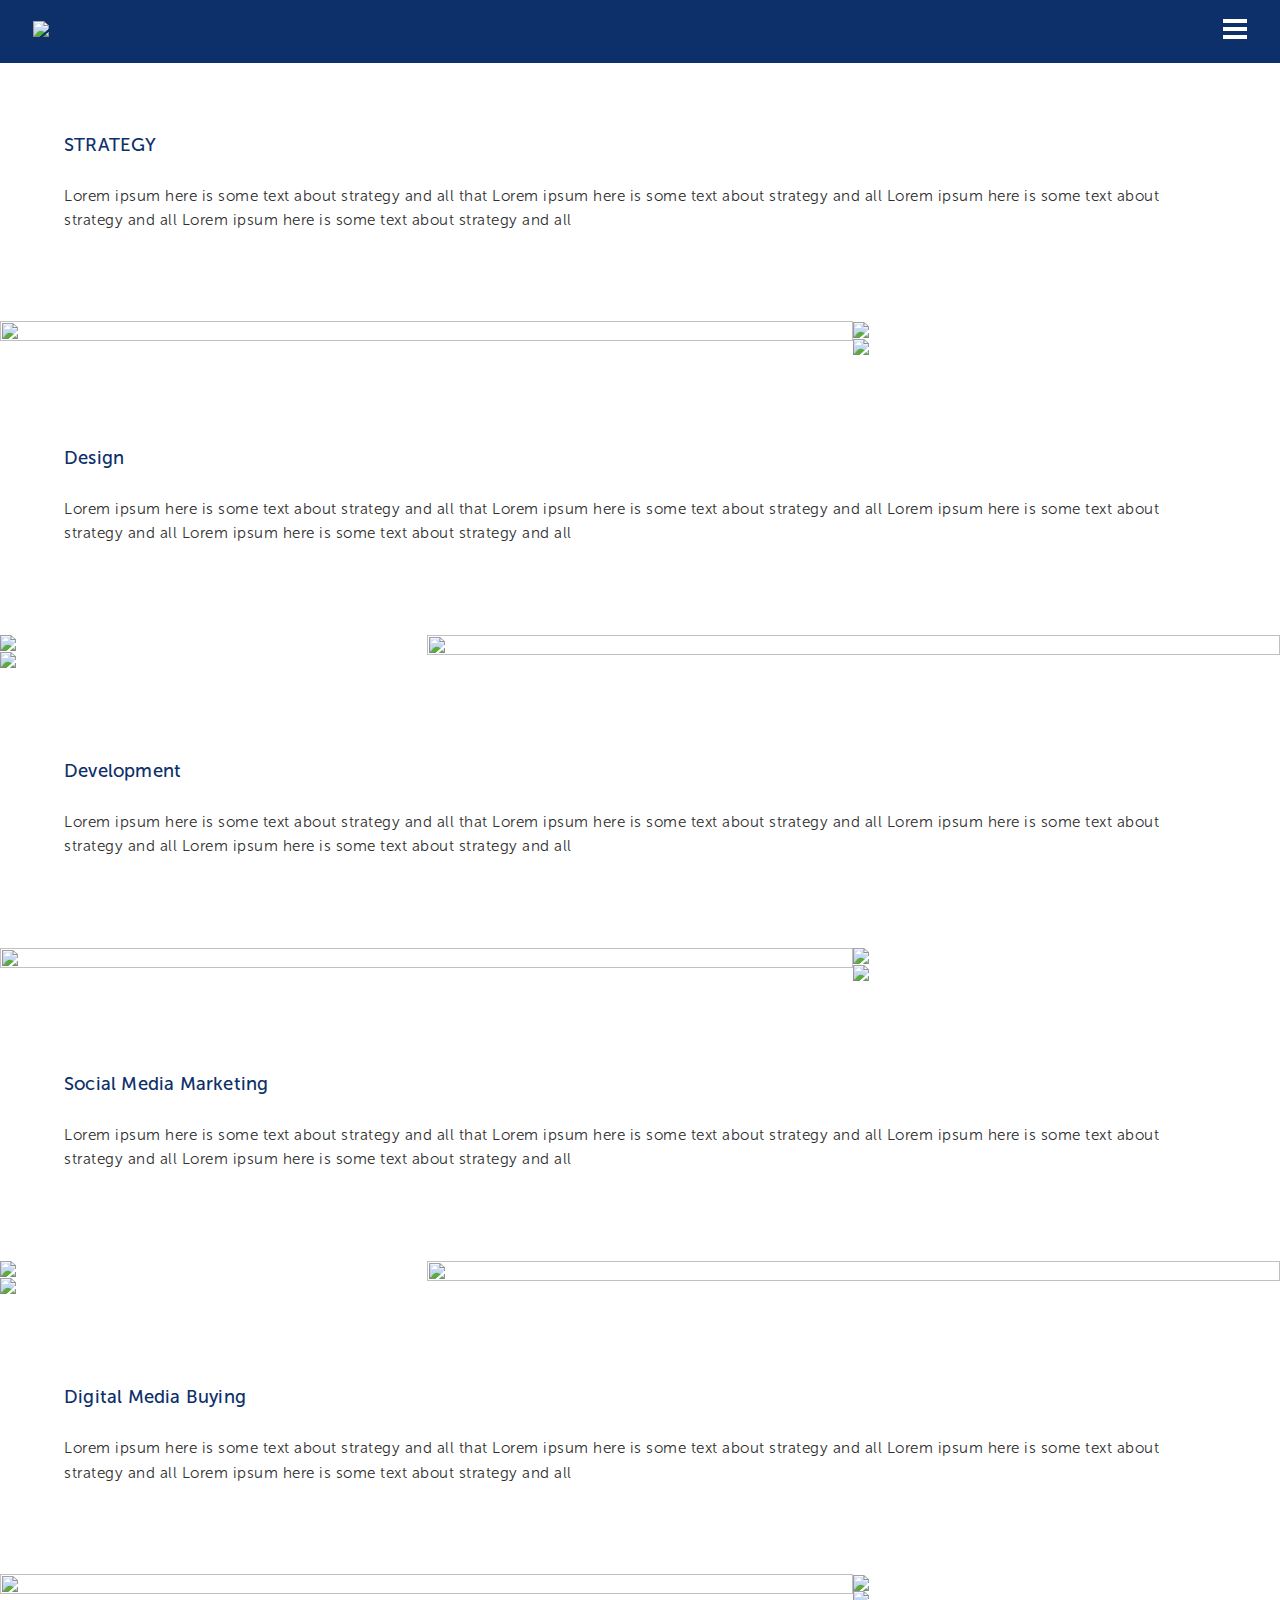
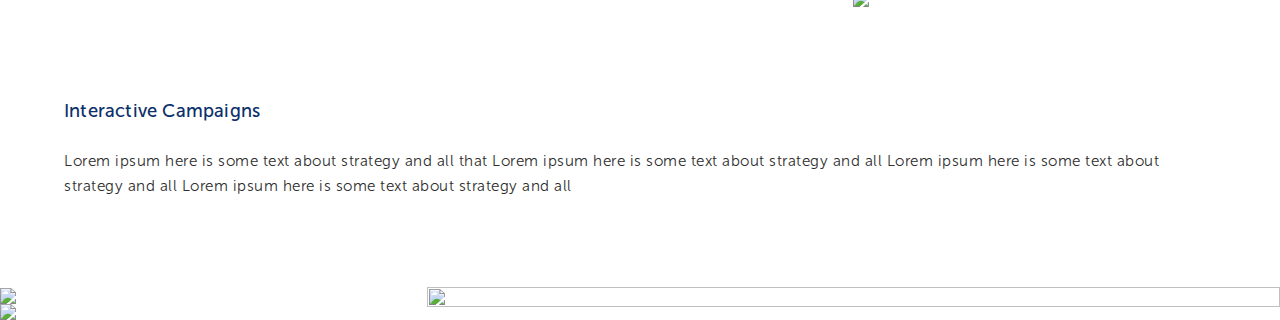
==== commit 6c24c304: "editedver" ====
--- a/www/public/capabilities/index.html
+++ b/www/public/capabilities/index.html
@@ -1 +1 @@
-<!DOCTYPE html><html lang="en"><head><title></title><meta charset="utf-8"><!--link(type="text/css", rel="stylesheet", href="/vendors/bootstrap/css/bootstrap.min.css")--><link type="text/css" rel="stylesheet" href="../css/main.css"><link rel="stylesheet" href="../css/sup-styles.css"><link rel="stylesheet" href="http://maxcdn.bootstrapcdn.com/font-awesome/4.3.0/css/font-awesome.min.css"><script src="https://maps.googleapis.com/maps/api/js"></script><script src="/js/typed.js"></script><script src="/js/script.js"></script><meta name="viewport" content="user-scalable=no, width=device-width, initial-scale=1.0, maximum-scale=1.0"><script src="https://cdnjs.cloudflare.com/ajax/libs/modernizr/2.8.3/modernizr.min.js"></script></head></html><body><div class="slideUp"><nav class="top-bar data-topbar row header"><div id="logo" class="left logo"><!--.color.hideimg(src='../images/Logo top left.png')--><div class="w-logo"><img src="../images/white-logo.png"/></div></div><div class="right"><div id="toggle" class="button_container"><span class="top"></span><span class="middle"></span><span class="bottom"></span></div></div><div id="overlay2" class="overlay2"><div class="left hide"><img src="../images/white-logo.png"/></div><nav class="overlay-menu"><ul><li><a href="/work">Work</a></li><li><a href="/about">About</a></li><li><a href="/capabilities">Capabilities</a></li><li><a href="/culture">Culture</a></li><li><a href="#">Bable Blog</a></li><li> <a href="/contact">Contact</a></li></ul></nav><div class="social-icons-menu"><ul class="text-align"><li><a href="#"></a><i class="fa fa-twitter"></i></li><li><a href="#"></a><i class="fa fa-linkedin"></i></li><li><a href="#"> </a><i class="fa fa-facebook"></i></li><li><a href="#"></a><i class="fa fa-instagram"></i></li><li><a href="#"></a><i class="fa fa-pinterest"></i></li><li><a href="#"></a><i class="fa fa-google-plus"></i></li></ul></div></div></nav></div><div class="mid-body"><div class="row wrapper capability-details first-cap"><h3>STRATEGY</h3><p>Lorem ipsum here is some text about strategy and all that Lorem ipsum here is some text about strategy and all Lorem ipsum here is some text about strategy and all Lorem ipsum here is some text about strategy and all</p></div><div data-equalizer="" class="row collapse full-width strategy-grid"><div data-equalizer-watch="" class="small-12 medium-8 large-8 columns"> <img src="http://placehold.it/800x640"></div><div data-equalizer-watch="" class="small-12 medium-4 large-4 columns"><img src="http://placehold.it/350x320"><img src="http://placehold.it/350x320"></div></div><div class="row wrapper capability-details"><h3>Design</h3><p>Lorem ipsum here is some text about strategy and all that Lorem ipsum here is some text about strategy and all Lorem ipsum here is some text about strategy and all Lorem ipsum here is some text about strategy and all</p></div><div data-equalizer="" class="row collapse full-width strategy-grid"><div data-equalizer-watch="" class="small-12 medium-4 large-4 columns"><img src="http://placehold.it/350x320"><img src="http://placehold.it/350x320"></div><div data-equalizer-watch="" class="small-12 medium-8 large-8 columns">   <img src="http://placehold.it/800x640"></div></div><div class="row wrapper capability-details"><h3>Development</h3><p>Lorem ipsum here is some text about strategy and all that Lorem ipsum here is some text about strategy and all Lorem ipsum here is some text about strategy and all Lorem ipsum here is some text about strategy and all</p></div><div data-equalizer="" class="row collapse full-width strategy-grid"><div data-equalizer-watch="" class="small-12 medium-8 large-8 columns">   <img src="http://placehold.it/800x640"></div><div data-equalizer-watch="" class="small-12 medium-4 large-4 columns"><img src="http://placehold.it/350x320"><img src="http://placehold.it/350x320"></div></div><div class="row wrapper capability-details"><h3>Social Media Marketing</h3><p>Lorem ipsum here is some text about strategy and all that Lorem ipsum here is some text about strategy and all Lorem ipsum here is some text about strategy and all Lorem ipsum here is some text about strategy and all</p></div><div data-equalizer="" class="row collapse full-width strategy-grid"><div data-equalizer-watch="" class="small-12 medium-4 large-4 columns"><img src="http://placehold.it/350x320"><img src="http://placehold.it/350x320"></div><div data-equalizer-watch="" class="small-12 medium-8 large-8 columns">   <img src="http://placehold.it/800x640"></div></div><div class="row wrapper capability-details"><h3>Digital Media Buying</h3><p>Lorem ipsum here is some text about strategy and all that Lorem ipsum here is some text about strategy and all Lorem ipsum here is some text about strategy and all Lorem ipsum here is some text about strategy and all</p></div><div data-equalizer="" class="row collapse full-width strategy-grid"><div data-equalizer-watch="" class="small-12 medium-8 large-8 columns">   <img src="http://placehold.it/800x640"></div><div data-equalizer-watch="" class="small-12 medium-4 large-4 columns"><img src="http://placehold.it/350x320"><img src="http://placehold.it/350x320"></div></div><div class="row wrapper capability-details"><h3>Interactive Campaigns</h3><p>Lorem ipsum here is some text about strategy and all that Lorem ipsum here is some text about strategy and all Lorem ipsum here is some text about strategy and all Lorem ipsum here is some text about strategy and all</p></div><div data-equalizer="" class="row collapse full-width strategy-grid"><div data-equalizer-watch="" class="small-12 medium-4 large-4 columns"><img src="http://placehold.it/350x320"><img src="http://placehold.it/350x320"></div><div data-equalizer-watch="" class="small-12 medium-8 large-8 columns">   <img src="http://placehold.it/800x640"></div></div></div><div class="footer"><div class="center-div"><img src="../images/Vector-Smart-Object.png"/><div class="list"><ul class="text-align"> <li><a href="#"><h7>BRAND ELEMENTS &nbsp; | &nbsp;</h7></a></li><li><a href="#"> <h7> THE BABLE BLOG   &nbsp; | &nbsp;</h7></a></li><li> <a href="#"> <h7>OUR WORK &nbsp; | &nbsp;</h7></a></li><li><a href="#"> <h7> OUR SERVICES &nbsp; | &nbsp;</h7></a></li><li> <a href="#"> <h7> JOIN THE TEAM </h7></a></li></ul></div><div class="social-icons"><ul class="text-align"><li><a href="#"></a><i class="fa fa-twitter"></i></li><li><a href="#"></a><i class="fa fa-linkedin"></i></li><li><a href="#"></a><i class="fa fa-google-plus"></i></li><li><a href="#"> </a><i class="fa fa-facebook"></i></li><li><a href="#"></a><i class="fa fa-instagram"></i></li><li><a href="#"></a><i class="fa fa-pinterest"></i></li></ul></div><div class="text-f"> <h8>©2015 WEBABLE DIGITAL. ALL RIGHTS RESERVED</h8></div></div></div><script src="https://cdnjs.cloudflare.com/ajax/libs/jquery/2.1.4/jquery.min.js"></script><script src="https://cdnjs.cloudflare.com/ajax/libs/fastclick/1.0.6/fastclick.min.js"></script><script src="https://cdnjs.cloudflare.com/ajax/libs/foundation/5.5.2/js/foundation.min.js"></script><script src="https://cdnjs.cloudflare.com/ajax/libs/jquery.nicescroll/3.6.0/jquery.nicescroll.min.js"></script><script src="../js/foundation/foundation.topbar.js"></script><script src="../js/sup-topbar.min.js"> </script><script src="../js/main.js"></script></body>+<!DOCTYPE html><html lang="en"><head><title></title><meta charset="utf-8"><!--link(type="text/css", rel="stylesheet", href="/vendors/bootstrap/css/bootstrap.min.css")--><link type="text/css" rel="stylesheet" href="../css/main.css"><link rel="stylesheet" href="../css/sup-styles.css"><link rel="stylesheet" href="http://maxcdn.bootstrapcdn.com/font-awesome/4.3.0/css/font-awesome.min.css"><script src="https://maps.googleapis.com/maps/api/js"></script><script src="/js/typed.js"></script><script src="/js/script.js"></script><meta name="viewport" content="user-scalable=no, width=device-width, initial-scale=1.0, maximum-scale=1.0"><script src="https://cdnjs.cloudflare.com/ajax/libs/modernizr/2.8.3/modernizr.min.js"></script></head></html><body><div class="slideUp"><nav class="top-bar data-topbar row header"><div id="logo" class="left logo"><!--.color.hideimg(src='../images/Logo top left.png')--><div class="w-logo"><img src="../images/white-logo.png"/></div></div><div class="right"><div id="toggle" class="button_container"><span class="top"></span><span class="middle"></span><span class="bottom"></span></div></div><div id="overlay2" class="overlay2"><div class="left hide"><img src="../images/white-logo.png"/></div><nav class="overlay-menu"><ul><li><a href="/work">Work</a></li><li><a href="/about">About</a></li><li><a href="/capabilities">Capabilities</a></li><li><a href="#">Bable Blog</a></li><li> <a href="/contact">Contact</a></li></ul></nav><div class="social-icons-menu"><ul class="text-align"><li><a href="#"></a><i class="fa fa-twitter"></i></li><li><a href="#"></a><i class="fa fa-linkedin"></i></li><li><a href="#"> </a><i class="fa fa-facebook"></i></li><li><a href="#"></a><i class="fa fa-instagram"></i></li><li><a href="#"></a><i class="fa fa-pinterest"></i></li><li><a href="#"></a><i class="fa fa-google-plus"></i></li></ul></div></div></nav></div><div class="mid-body"><div class="row wrapper capability-details first-cap"><h3>STRATEGY</h3><p>Lorem ipsum here is some text about strategy and all that Lorem ipsum here is some text about strategy and all Lorem ipsum here is some text about strategy and all Lorem ipsum here is some text about strategy and all</p></div><div data-equalizer="" class="row collapse full-width strategy-grid"><div data-equalizer-watch="" class="small-12 medium-8 large-8 columns"> <img src="http://placehold.it/800x640"></div><div data-equalizer-watch="" class="small-12 medium-4 large-4 columns"><img src="http://placehold.it/350x320"><img src="http://placehold.it/350x320"></div></div><div class="row wrapper capability-details"><h3>Design</h3><p>Lorem ipsum here is some text about strategy and all that Lorem ipsum here is some text about strategy and all Lorem ipsum here is some text about strategy and all Lorem ipsum here is some text about strategy and all</p></div><div data-equalizer="" class="row collapse full-width strategy-grid"><div data-equalizer-watch="" class="small-12 medium-4 large-4 columns"><img src="http://placehold.it/350x320"><img src="http://placehold.it/350x320"></div><div data-equalizer-watch="" class="small-12 medium-8 large-8 columns">   <img src="http://placehold.it/800x640"></div></div><div class="row wrapper capability-details"><h3>Development</h3><p>Lorem ipsum here is some text about strategy and all that Lorem ipsum here is some text about strategy and all Lorem ipsum here is some text about strategy and all Lorem ipsum here is some text about strategy and all</p></div><div data-equalizer="" class="row collapse full-width strategy-grid"><div data-equalizer-watch="" class="small-12 medium-8 large-8 columns">   <img src="http://placehold.it/800x640"></div><div data-equalizer-watch="" class="small-12 medium-4 large-4 columns"><img src="http://placehold.it/350x320"><img src="http://placehold.it/350x320"></div></div><div class="row wrapper capability-details"><h3>Social Media Marketing</h3><p>Lorem ipsum here is some text about strategy and all that Lorem ipsum here is some text about strategy and all Lorem ipsum here is some text about strategy and all Lorem ipsum here is some text about strategy and all</p></div><div data-equalizer="" class="row collapse full-width strategy-grid"><div data-equalizer-watch="" class="small-12 medium-4 large-4 columns"><img src="http://placehold.it/350x320"><img src="http://placehold.it/350x320"></div><div data-equalizer-watch="" class="small-12 medium-8 large-8 columns">   <img src="http://placehold.it/800x640"></div></div><div class="row wrapper capability-details"><h3>Digital Media Buying</h3><p>Lorem ipsum here is some text about strategy and all that Lorem ipsum here is some text about strategy and all Lorem ipsum here is some text about strategy and all Lorem ipsum here is some text about strategy and all</p></div><div data-equalizer="" class="row collapse full-width strategy-grid"><div data-equalizer-watch="" class="small-12 medium-8 large-8 columns">   <img src="http://placehold.it/800x640"></div><div data-equalizer-watch="" class="small-12 medium-4 large-4 columns"><img src="http://placehold.it/350x320"><img src="http://placehold.it/350x320"></div></div><div class="row wrapper capability-details"><h3>Interactive Campaigns</h3><p>Lorem ipsum here is some text about strategy and all that Lorem ipsum here is some text about strategy and all Lorem ipsum here is some text about strategy and all Lorem ipsum here is some text about strategy and all</p></div><div data-equalizer="" class="row collapse full-width strategy-grid"><div data-equalizer-watch="" class="small-12 medium-4 large-4 columns"><img src="http://placehold.it/350x320"><img src="http://placehold.it/350x320"></div><div data-equalizer-watch="" class="small-12 medium-8 large-8 columns">   <img src="http://placehold.it/800x640"></div></div></div><div class="footer"><div class="center-div"><img src="../images/Vector-Smart-Object.png"/><div class="list"><ul class="text-align"> <li><a href="#"><h7>BRAND ELEMENTS &nbsp; | &nbsp;</h7></a></li><li><a href="#"> <h7> THE BABLE BLOG   &nbsp; | &nbsp;</h7></a></li><li> <a href="#"> <h7>OUR WORK &nbsp; | &nbsp;</h7></a></li><li><a href="#"> <h7> OUR SERVICES &nbsp; | &nbsp;</h7></a></li><li> <a href="#"> <h7> JOIN THE TEAM </h7></a></li></ul></div><div class="social-icons"><ul class="text-align"><li><a href="#"></a><i class="fa fa-twitter"></i></li><li><a href="#"></a><i class="fa fa-linkedin"></i></li><li><a href="#"></a><i class="fa fa-google-plus"></i></li><li><a href="#"> </a><i class="fa fa-facebook"></i></li><li><a href="#"></a><i class="fa fa-instagram"></i></li><li><a href="#"></a><i class="fa fa-pinterest"></i></li></ul></div><div class="text-f"> <h8>©2015 WEBABLE DIGITAL. ALL RIGHTS RESERVED</h8></div></div></div><script src="https://cdnjs.cloudflare.com/ajax/libs/jquery/2.1.4/jquery.min.js"></script><script src="https://cdnjs.cloudflare.com/ajax/libs/fastclick/1.0.6/fastclick.min.js"></script><script src="https://cdnjs.cloudflare.com/ajax/libs/foundation/5.5.2/js/foundation.min.js"></script><script src="https://cdnjs.cloudflare.com/ajax/libs/jquery.nicescroll/3.6.0/jquery.nicescroll.min.js"></script><script src="../js/foundation/foundation.topbar.js"></script><script src="../js/sup-topbar.min.js"> </script><script src="../js/main.js"></script></body>--- a/www/public/css/main.css
+++ b/www/public/css/main.css
@@ -1 +1 @@
-meta.foundation-version{font-family:"/5.1.0/"}meta.foundation-mq-small{font-family:"/only screen and (max-width:40em)/";width:0em}meta.foundation-mq-medium{font-family:"/only screen and (min-width:40.063em)/";width:40.063em}meta.foundation-mq-large{font-family:"/only screen and (min-width:64.063em)/";width:64.063em}meta.foundation-mq-xlarge{font-family:"/only screen and (min-width:90.063em)/";width:90.063em}meta.foundation-mq-xxlarge{font-family:"/only screen and (min-width:120.063em)/";width:120.063em}meta.foundation-data-attribute-namespace{font-family:false}html,body{height:100%}*,*:before,*:after{box-sizing:border-box}html,body{font-size:100%}body{background:#fff;color:#222;padding:0;margin:0;font-family:"Helvetica Neue","Helvetica",Helvetica,Arial,sans-serif;font-weight:normal;font-style:normal;line-height:1;position:relative;cursor:default}a:hover{cursor:pointer}img,object,embed{max-width:100%;height:auto}object,embed{height:100%}img{-ms-interpolation-mode:bicubic}#map_canvas img,#map_canvas embed,#map_canvas object,.map_canvas img,.map_canvas embed,.map_canvas object{max-width:none!important}.left{float:left!important}.right{float:right!important}.clearfix{*zoom:1}.clearfix:before,.clearfix:after{content:" ";display:table}.clearfix:after{clear:both}.hide{display:none}.antialiased{-webkit-font-smoothing:antialiased;-moz-osx-font-smoothing:grayscale}img{display:inline-block;vertical-align:middle}textarea{height:auto;min-height:50px}select{width:100%}meta.foundation-version{font-family:"/5.1.0/"}meta.foundation-mq-small{font-family:"/only screen and (max-width:40em)/";width:0em}meta.foundation-mq-medium{font-family:"/only screen and (min-width:40.063em)/";width:40.063em}meta.foundation-mq-large{font-family:"/only screen and (min-width:64.063em)/";width:64.063em}meta.foundation-mq-xlarge{font-family:"/only screen and (min-width:90.063em)/";width:90.063em}meta.foundation-mq-xxlarge{font-family:"/only screen and (min-width:120.063em)/";width:120.063em}meta.foundation-data-attribute-namespace{font-family:false}html,body{height:100%}*,*:before,*:after{box-sizing:border-box}html,body{font-size:100%}body{background:#fff;color:#222;padding:0;margin:0;font-family:"Helvetica Neue","Helvetica",Helvetica,Arial,sans-serif;font-weight:normal;font-style:normal;line-height:1;position:relative;cursor:default}a:hover{cursor:pointer}img,object,embed{max-width:100%;height:auto}object,embed{height:100%}img{-ms-interpolation-mode:bicubic}#map_canvas img,#map_canvas embed,#map_canvas object,.map_canvas img,.map_canvas embed,.map_canvas object{max-width:none!important}.left{float:left!important}.right{float:right!important}.clearfix{*zoom:1}.clearfix:before,.clearfix:after{content:" ";display:table}.clearfix:after{clear:both}.hide{display:none}.antialiased{-webkit-font-smoothing:antialiased;-moz-osx-font-smoothing:grayscale}img{display:inline-block;vertical-align:middle}textarea{height:auto;min-height:50px}select{width:100%}.row{width:100%;margin-left:auto;margin-right:auto;margin-top:0;margin-bottom:0;max-width:62.5rem;*zoom:1}.row:before,.row:after{content:" ";display:table}.row:after{clear:both}.row.collapse>.column,.row.collapse>.columns{padding-left:0;padding-right:0;float:left}.row.collapse .row{margin-left:0;margin-right:0}.row .row{width:auto;margin-left:-0.9375rem;margin-right:-0.9375rem;margin-top:0;margin-bottom:0;max-width:none;*zoom:1}.row .row:before,.row .row:after{content:" ";display:table}.row .row:after{clear:both}.row .row.collapse{width:auto;margin:0;max-width:none;*zoom:1}.row .row.collapse:before,.row .row.collapse:after{content:" ";display:table}.row .row.collapse:after{clear:both}.column,.columns{padding-left:0.9375rem;padding-right:0.9375rem;width:100%;float:left}@media only screen{.column.small-centered,.columns.small-centered{margin-left:auto;margin-right:auto;float:none!important}.column.small-uncentered,.columns.small-uncentered{margin-left:0;margin-right:0;float:left}.column.small-uncentered.opposite,.columns.small-uncentered.opposite{float:right}.small-push-0{left:0%;right:auto}.small-pull-0{right:0%;left:auto}.small-push-1{left:8.33333%;right:auto}.small-pull-1{right:8.33333%;left:auto}.small-push-2{left:16.66667%;right:auto}.small-pull-2{right:16.66667%;left:auto}.small-push-3{left:25%;right:auto}.small-pull-3{right:25%;left:auto}.small-push-4{left:33.33333%;right:auto}.small-pull-4{right:33.33333%;left:auto}.small-push-5{left:41.66667%;right:auto}.small-pull-5{right:41.66667%;left:auto}.small-push-6{left:50%;right:auto}.small-pull-6{right:50%;left:auto}.small-push-7{left:58.33333%;right:auto}.small-pull-7{right:58.33333%;left:auto}.small-push-8{left:66.66667%;right:auto}.small-pull-8{right:66.66667%;left:auto}.small-push-9{left:75%;right:auto}.small-pull-9{right:75%;left:auto}.small-push-10{left:83.33333%;right:auto}.small-pull-10{right:83.33333%;left:auto}.small-push-11{left:91.66667%;right:auto}.small-pull-11{right:91.66667%;left:auto}.column,.columns{position:relative;padding-left:0.9375rem;padding-right:0.9375rem;float:left}.small-1{width:8.33333%}.small-2{width:16.66667%}.small-3{width:25%}.small-4{width:33.33333%}.small-5{width:41.66667%}.small-6{width:50%}.small-7{width:58.33333%}.small-8{width:66.66667%}.small-9{width:75%}.small-10{width:83.33333%}.small-11{width:91.66667%}.small-12{width:100%}[class*="column"]+[class*="column"]:last-child{float:right}[class*="column"]+[class*="column"].end{float:left}.small-offset-0{margin-left:0%!important}.small-offset-1{margin-left:8.33333%!important}.small-offset-2{margin-left:16.66667%!important}.small-offset-3{margin-left:25%!important}.small-offset-4{margin-left:33.33333%!important}.small-offset-5{margin-left:41.66667%!important}.small-offset-6{margin-left:50%!important}.small-offset-7{margin-left:58.33333%!important}.small-offset-8{margin-left:66.66667%!important}.small-offset-9{margin-left:75%!important}.small-offset-10{margin-left:83.33333%!important}.small-offset-11{margin-left:91.66667%!important}.small-reset-order,.small-reset-order{margin-left:0;margin-right:0;left:auto;right:auto;float:left}}@media only screen and (min-width:40.063em){.column.medium-centered,.columns.medium-centered{margin-left:auto;margin-right:auto;float:none!important}.column.medium-uncentered,.columns.medium-uncentered{margin-left:0;margin-right:0;float:left}.column.medium-uncentered.opposite,.columns.medium-uncentered.opposite{float:right}.medium-push-0{left:0%;right:auto}.medium-pull-0{right:0%;left:auto}.medium-push-1{left:8.33333%;right:auto}.medium-pull-1{right:8.33333%;left:auto}.medium-push-2{left:16.66667%;right:auto}.medium-pull-2{right:16.66667%;left:auto}.medium-push-3{left:25%;right:auto}.medium-pull-3{right:25%;left:auto}.medium-push-4{left:33.33333%;right:auto}.medium-pull-4{right:33.33333%;left:auto}.medium-push-5{left:41.66667%;right:auto}.medium-pull-5{right:41.66667%;left:auto}.medium-push-6{left:50%;right:auto}.medium-pull-6{right:50%;left:auto}.medium-push-7{left:58.33333%;right:auto}.medium-pull-7{right:58.33333%;left:auto}.medium-push-8{left:66.66667%;right:auto}.medium-pull-8{right:66.66667%;left:auto}.medium-push-9{left:75%;right:auto}.medium-pull-9{right:75%;left:auto}.medium-push-10{left:83.33333%;right:auto}.medium-pull-10{right:83.33333%;left:auto}.medium-push-11{left:91.66667%;right:auto}.medium-pull-11{right:91.66667%;left:auto}.column,.columns{position:relative;padding-left:0.9375rem;padding-right:0.9375rem;float:left}.medium-1{width:8.33333%}.medium-2{width:16.66667%}.medium-3{width:25%}.medium-4{width:33.33333%}.medium-5{width:41.66667%}.medium-6{width:50%}.medium-7{width:58.33333%}.medium-8{width:66.66667%}.medium-9{width:75%}.medium-10{width:83.33333%}.medium-11{width:91.66667%}.medium-12{width:100%}[class*="column"]+[class*="column"]:last-child{float:right}[class*="column"]+[class*="column"].end{float:left}.medium-offset-0{margin-left:0%!important}.medium-offset-1{margin-left:8.33333%!important}.medium-offset-2{margin-left:16.66667%!important}.medium-offset-3{margin-left:25%!important}.medium-offset-4{margin-left:33.33333%!important}.medium-offset-5{margin-left:41.66667%!important}.medium-offset-6{margin-left:50%!important}.medium-offset-7{margin-left:58.33333%!important}.medium-offset-8{margin-left:66.66667%!important}.medium-offset-9{margin-left:75%!important}.medium-offset-10{margin-left:83.33333%!important}.medium-offset-11{margin-left:91.66667%!important}.medium-reset-order,.medium-reset-order{margin-left:0;margin-right:0;left:auto;right:auto;float:left}.push-0{left:0%;right:auto}.pull-0{right:0%;left:auto}.push-1{left:8.33333%;right:auto}.pull-1{right:8.33333%;left:auto}.push-2{left:16.66667%;right:auto}.pull-2{right:16.66667%;left:auto}.push-3{left:25%;right:auto}.pull-3{right:25%;left:auto}.push-4{left:33.33333%;right:auto}.pull-4{right:33.33333%;left:auto}.push-5{left:41.66667%;right:auto}.pull-5{right:41.66667%;left:auto}.push-6{left:50%;right:auto}.pull-6{right:50%;left:auto}.push-7{left:58.33333%;right:auto}.pull-7{right:58.33333%;left:auto}.push-8{left:66.66667%;right:auto}.pull-8{right:66.66667%;left:auto}.push-9{left:75%;right:auto}.pull-9{right:75%;left:auto}.push-10{left:83.33333%;right:auto}.pull-10{right:83.33333%;left:auto}.push-11{left:91.66667%;right:auto}.pull-11{right:91.66667%;left:auto}}@media only screen and (min-width:64.063em){.column.large-centered,.columns.large-centered{margin-left:auto;margin-right:auto;float:none!important}.column.large-uncentered,.columns.large-uncentered{margin-left:0;margin-right:0;float:left}.column.large-uncentered.opposite,.columns.large-uncentered.opposite{float:right}.large-push-0{left:0%;right:auto}.large-pull-0{right:0%;left:auto}.large-push-1{left:8.33333%;right:auto}.large-pull-1{right:8.33333%;left:auto}.large-push-2{left:16.66667%;right:auto}.large-pull-2{right:16.66667%;left:auto}.large-push-3{left:25%;right:auto}.large-pull-3{right:25%;left:auto}.large-push-4{left:33.33333%;right:auto}.large-pull-4{right:33.33333%;left:auto}.large-push-5{left:41.66667%;right:auto}.large-pull-5{right:41.66667%;left:auto}.large-push-6{left:50%;right:auto}.large-pull-6{right:50%;left:auto}.large-push-7{left:58.33333%;right:auto}.large-pull-7{right:58.33333%;left:auto}.large-push-8{left:66.66667%;right:auto}.large-pull-8{right:66.66667%;left:auto}.large-push-9{left:75%;right:auto}.large-pull-9{right:75%;left:auto}.large-push-10{left:83.33333%;right:auto}.large-pull-10{right:83.33333%;left:auto}.large-push-11{left:91.66667%;right:auto}.large-pull-11{right:91.66667%;left:auto}.column,.columns{position:relative;padding-left:0.9375rem;padding-right:0.9375rem;float:left}.large-1{width:8.33333%}.large-2{width:16.66667%}.large-3{width:25%}.large-4{width:33.33333%}.large-5{width:41.66667%}.large-6{width:50%}.large-7{width:58.33333%}.large-8{width:66.66667%}.large-9{width:75%}.large-10{width:83.33333%}.large-11{width:91.66667%}.large-12{width:100%}[class*="column"]+[class*="column"]:last-child{float:right}[class*="column"]+[class*="column"].end{float:left}.large-offset-0{margin-left:0%!important}.large-offset-1{margin-left:8.33333%!important}.large-offset-2{margin-left:16.66667%!important}.large-offset-3{margin-left:25%!important}.large-offset-4{margin-left:33.33333%!important}.large-offset-5{margin-left:41.66667%!important}.large-offset-6{margin-left:50%!important}.large-offset-7{margin-left:58.33333%!important}.large-offset-8{margin-left:66.66667%!important}.large-offset-9{margin-left:75%!important}.large-offset-10{margin-left:83.33333%!important}.large-offset-11{margin-left:91.66667%!important}.large-reset-order,.large-reset-order{margin-left:0;margin-right:0;left:auto;right:auto;float:left}.push-0{left:0%;right:auto}.pull-0{right:0%;left:auto}.push-1{left:8.33333%;right:auto}.pull-1{right:8.33333%;left:auto}.push-2{left:16.66667%;right:auto}.pull-2{right:16.66667%;left:auto}.push-3{left:25%;right:auto}.pull-3{right:25%;left:auto}.push-4{left:33.33333%;right:auto}.pull-4{right:33.33333%;left:auto}.push-5{left:41.66667%;right:auto}.pull-5{right:41.66667%;left:auto}.push-6{left:50%;right:auto}.pull-6{right:50%;left:auto}.push-7{left:58.33333%;right:auto}.pull-7{right:58.33333%;left:auto}.push-8{left:66.66667%;right:auto}.pull-8{right:66.66667%;left:auto}.push-9{left:75%;right:auto}.pull-9{right:75%;left:auto}.push-10{left:83.33333%;right:auto}.pull-10{right:83.33333%;left:auto}.push-11{left:91.66667%;right:auto}.pull-11{right:91.66667%;left:auto}}.accordion{*zoom:1;margin-bottom:0}.accordion:before,.accordion:after{content:" ";display:table}.accordion:after{clear:both}.accordion dd{display:block;margin-bottom:0!important}.accordion dd.active>a{background:#e8e8e8}.accordion dd>a{background:#efefef;color:#222;padding:1rem;display:block;font-family:"Helvetica Neue","Helvetica",Helvetica,Arial,sans-serif;font-size:1rem}.accordion dd>a:hover{background:#e3e3e3}.accordion .content{display:none;padding:0.9375rem}.accordion .content.active{display:block;background:#fff}meta.foundation-version{font-family:"/5.1.0/"}meta.foundation-mq-small{font-family:"/only screen and (max-width:40em)/";width:0em}meta.foundation-mq-medium{font-family:"/only screen and (min-width:40.063em)/";width:40.063em}meta.foundation-mq-large{font-family:"/only screen and (min-width:64.063em)/";width:64.063em}meta.foundation-mq-xlarge{font-family:"/only screen and (min-width:90.063em)/";width:90.063em}meta.foundation-mq-xxlarge{font-family:"/only screen and (min-width:120.063em)/";width:120.063em}meta.foundation-data-attribute-namespace{font-family:false}html,body{height:100%}*,*:before,*:after{box-sizing:border-box}html,body{font-size:100%}body{background:#fff;color:#222;padding:0;margin:0;font-family:"Helvetica Neue","Helvetica",Helvetica,Arial,sans-serif;font-weight:normal;font-style:normal;line-height:1;position:relative;cursor:default}a:hover{cursor:pointer}img,object,embed{max-width:100%;height:auto}object,embed{height:100%}img{-ms-interpolation-mode:bicubic}#map_canvas img,#map_canvas embed,#map_canvas object,.map_canvas img,.map_canvas embed,.map_canvas object{max-width:none!important}.left{float:left!important}.right{float:right!important}.clearfix{*zoom:1}.clearfix:before,.clearfix:after{content:" ";display:table}.clearfix:after{clear:both}.hide{display:none}.antialiased{-webkit-font-smoothing:antialiased;-moz-osx-font-smoothing:grayscale}img{display:inline-block;vertical-align:middle}textarea{height:auto;min-height:50px}select{width:100%}.alert-box{border-style:solid;border-width:1px;display:block;font-weight:normal;margin-bottom:1.25rem;position:relative;padding:0.875rem 1.5rem 0.875rem 0.875rem;font-size:0.8125rem;background-color:#008CBA;border-color:#0078a0;color:#fff}.alert-box .close{font-size:1.375rem;padding:9px 6px 4px;line-height:0;position:absolute;top:50%;margin-top:-0.6875rem;right:0.25rem;color:#333;opacity:0.3}.alert-box .close:hover,.alert-box .close:focus{opacity:0.5}.alert-box.radius{border-radius:3px}.alert-box.round{border-radius:1000px}.alert-box.success{background-color:#43AC6A;border-color:#3a945b;color:#fff}.alert-box.alert{background-color:#f04124;border-color:#de2d0f;color:#fff}.alert-box.secondary{background-color:#e7e7e7;border-color:#c7c7c7;color:#4f4f4f}.alert-box.warning{background-color:#f08a24;border-color:#de770f;color:#fff}.alert-box.info{background-color:#a0d3e8;border-color:#74bfdd;color:#4f4f4f}meta.foundation-version{font-family:"/5.1.0/"}meta.foundation-mq-small{font-family:"/only screen and (max-width:40em)/";width:0em}meta.foundation-mq-medium{font-family:"/only screen and (min-width:40.063em)/";width:40.063em}meta.foundation-mq-large{font-family:"/only screen and (min-width:64.063em)/";width:64.063em}meta.foundation-mq-xlarge{font-family:"/only screen and (min-width:90.063em)/";width:90.063em}meta.foundation-mq-xxlarge{font-family:"/only screen and (min-width:120.063em)/";width:120.063em}meta.foundation-data-attribute-namespace{font-family:false}html,body{height:100%}*,*:before,*:after{box-sizing:border-box}html,body{font-size:100%}body{background:#fff;color:#222;padding:0;margin:0;font-family:"Helvetica Neue","Helvetica",Helvetica,Arial,sans-serif;font-weight:normal;font-style:normal;line-height:1;position:relative;cursor:default}a:hover{cursor:pointer}img,object,embed{max-width:100%;height:auto}object,embed{height:100%}img{-ms-interpolation-mode:bicubic}#map_canvas img,#map_canvas embed,#map_canvas object,.map_canvas img,.map_canvas embed,.map_canvas object{max-width:none!important}.left{float:left!important}.right{float:right!important}.clearfix{*zoom:1}.clearfix:before,.clearfix:after{content:" ";display:table}.clearfix:after{clear:both}.hide{display:none}.antialiased{-webkit-font-smoothing:antialiased;-moz-osx-font-smoothing:grayscale}img{display:inline-block;vertical-align:middle}textarea{height:auto;min-height:50px}select{width:100%}[class*="block-grid-"]{display:block;padding:0;margin:0 -0.625rem;*zoom:1}[class*="block-grid-"]:before,[class*="block-grid-"]:after{content:" ";display:table}[class*="block-grid-"]:after{clear:both}[class*="block-grid-"]>li{display:block;height:auto;float:left;padding:0 0.625rem 1.25rem}@media only screen{.small-block-grid-1>li{width:100%;list-style:none}.small-block-grid-1>li:nth-of-type(n){clear:none}.small-block-grid-1>li:nth-of-type(1n+1){clear:both}.small-block-grid-2>li{width:50%;list-style:none}.small-block-grid-2>li:nth-of-type(n){clear:none}.small-block-grid-2>li:nth-of-type(2n+1){clear:both}.small-block-grid-3>li{width:33.33333%;list-style:none}.small-block-grid-3>li:nth-of-type(n){clear:none}.small-block-grid-3>li:nth-of-type(3n+1){clear:both}.small-block-grid-4>li{width:25%;list-style:none}.small-block-grid-4>li:nth-of-type(n){clear:none}.small-block-grid-4>li:nth-of-type(4n+1){clear:both}.small-block-grid-5>li{width:20%;list-style:none}.small-block-grid-5>li:nth-of-type(n){clear:none}.small-block-grid-5>li:nth-of-type(5n+1){clear:both}.small-block-grid-6>li{width:16.66667%;list-style:none}.small-block-grid-6>li:nth-of-type(n){clear:none}.small-block-grid-6>li:nth-of-type(6n+1){clear:both}.small-block-grid-7>li{width:14.28571%;list-style:none}.small-block-grid-7>li:nth-of-type(n){clear:none}.small-block-grid-7>li:nth-of-type(7n+1){clear:both}.small-block-grid-8>li{width:12.5%;list-style:none}.small-block-grid-8>li:nth-of-type(n){clear:none}.small-block-grid-8>li:nth-of-type(8n+1){clear:both}.small-block-grid-9>li{width:11.11111%;list-style:none}.small-block-grid-9>li:nth-of-type(n){clear:none}.small-block-grid-9>li:nth-of-type(9n+1){clear:both}.small-block-grid-10>li{width:10%;list-style:none}.small-block-grid-10>li:nth-of-type(n){clear:none}.small-block-grid-10>li:nth-of-type(10n+1){clear:both}.small-block-grid-11>li{width:9.09091%;list-style:none}.small-block-grid-11>li:nth-of-type(n){clear:none}.small-block-grid-11>li:nth-of-type(11n+1){clear:both}.small-block-grid-12>li{width:8.33333%;list-style:none}.small-block-grid-12>li:nth-of-type(n){clear:none}.small-block-grid-12>li:nth-of-type(12n+1){clear:both}}@media only screen and (min-width:40.063em){.medium-block-grid-1>li{width:100%;list-style:none}.medium-block-grid-1>li:nth-of-type(n){clear:none}.medium-block-grid-1>li:nth-of-type(1n+1){clear:both}.medium-block-grid-2>li{width:50%;list-style:none}.medium-block-grid-2>li:nth-of-type(n){clear:none}.medium-block-grid-2>li:nth-of-type(2n+1){clear:both}.medium-block-grid-3>li{width:33.33333%;list-style:none}.medium-block-grid-3>li:nth-of-type(n){clear:none}.medium-block-grid-3>li:nth-of-type(3n+1){clear:both}.medium-block-grid-4>li{width:25%;list-style:none}.medium-block-grid-4>li:nth-of-type(n){clear:none}.medium-block-grid-4>li:nth-of-type(4n+1){clear:both}.medium-block-grid-5>li{width:20%;list-style:none}.medium-block-grid-5>li:nth-of-type(n){clear:none}.medium-block-grid-5>li:nth-of-type(5n+1){clear:both}.medium-block-grid-6>li{width:16.66667%;list-style:none}.medium-block-grid-6>li:nth-of-type(n){clear:none}.medium-block-grid-6>li:nth-of-type(6n+1){clear:both}.medium-block-grid-7>li{width:14.28571%;list-style:none}.medium-block-grid-7>li:nth-of-type(n){clear:none}.medium-block-grid-7>li:nth-of-type(7n+1){clear:both}.medium-block-grid-8>li{width:12.5%;list-style:none}.medium-block-grid-8>li:nth-of-type(n){clear:none}.medium-block-grid-8>li:nth-of-type(8n+1){clear:both}.medium-block-grid-9>li{width:11.11111%;list-style:none}.medium-block-grid-9>li:nth-of-type(n){clear:none}.medium-block-grid-9>li:nth-of-type(9n+1){clear:both}.medium-block-grid-10>li{width:10%;list-style:none}.medium-block-grid-10>li:nth-of-type(n){clear:none}.medium-block-grid-10>li:nth-of-type(10n+1){clear:both}.medium-block-grid-11>li{width:9.09091%;list-style:none}.medium-block-grid-11>li:nth-of-type(n){clear:none}.medium-block-grid-11>li:nth-of-type(11n+1){clear:both}.medium-block-grid-12>li{width:8.33333%;list-style:none}.medium-block-grid-12>li:nth-of-type(n){clear:none}.medium-block-grid-12>li:nth-of-type(12n+1){clear:both}}@media only screen and (min-width:64.063em){.large-block-grid-1>li{width:100%;list-style:none}.large-block-grid-1>li:nth-of-type(n){clear:none}.large-block-grid-1>li:nth-of-type(1n+1){clear:both}.large-block-grid-2>li{width:50%;list-style:none}.large-block-grid-2>li:nth-of-type(n){clear:none}.large-block-grid-2>li:nth-of-type(2n+1){clear:both}.large-block-grid-3>li{width:33.33333%;list-style:none}.large-block-grid-3>li:nth-of-type(n){clear:none}.large-block-grid-3>li:nth-of-type(3n+1){clear:both}.large-block-grid-4>li{width:25%;list-style:none}.large-block-grid-4>li:nth-of-type(n){clear:none}.large-block-grid-4>li:nth-of-type(4n+1){clear:both}.large-block-grid-5>li{width:20%;list-style:none}.large-block-grid-5>li:nth-of-type(n){clear:none}.large-block-grid-5>li:nth-of-type(5n+1){clear:both}.large-block-grid-6>li{width:16.66667%;list-style:none}.large-block-grid-6>li:nth-of-type(n){clear:none}.large-block-grid-6>li:nth-of-type(6n+1){clear:both}.large-block-grid-7>li{width:14.28571%;list-style:none}.large-block-grid-7>li:nth-of-type(n){clear:none}.large-block-grid-7>li:nth-of-type(7n+1){clear:both}.large-block-grid-8>li{width:12.5%;list-style:none}.large-block-grid-8>li:nth-of-type(n){clear:none}.large-block-grid-8>li:nth-of-type(8n+1){clear:both}.large-block-grid-9>li{width:11.11111%;list-style:none}.large-block-grid-9>li:nth-of-type(n){clear:none}.large-block-grid-9>li:nth-of-type(9n+1){clear:both}.large-block-grid-10>li{width:10%;list-style:none}.large-block-grid-10>li:nth-of-type(n){clear:none}.large-block-grid-10>li:nth-of-type(10n+1){clear:both}.large-block-grid-11>li{width:9.09091%;list-style:none}.large-block-grid-11>li:nth-of-type(n){clear:none}.large-block-grid-11>li:nth-of-type(11n+1){clear:both}.large-block-grid-12>li{width:8.33333%;list-style:none}.large-block-grid-12>li:nth-of-type(n){clear:none}.large-block-grid-12>li:nth-of-type(12n+1){clear:both}}meta.foundation-version{font-family:"/5.1.0/"}meta.foundation-mq-small{font-family:"/only screen and (max-width:40em)/";width:0em}meta.foundation-mq-medium{font-family:"/only screen and (min-width:40.063em)/";width:40.063em}meta.foundation-mq-large{font-family:"/only screen and (min-width:64.063em)/";width:64.063em}meta.foundation-mq-xlarge{font-family:"/only screen and (min-width:90.063em)/";width:90.063em}meta.foundation-mq-xxlarge{font-family:"/only screen and (min-width:120.063em)/";width:120.063em}meta.foundation-data-attribute-namespace{font-family:false}html,body{height:100%}*,*:before,*:after{box-sizing:border-box}html,body{font-size:100%}body{background:#fff;color:#222;padding:0;margin:0;font-family:"Helvetica Neue","Helvetica",Helvetica,Arial,sans-serif;font-weight:normal;font-style:normal;line-height:1;position:relative;cursor:default}a:hover{cursor:pointer}img,object,embed{max-width:100%;height:auto}object,embed{height:100%}img{-ms-interpolation-mode:bicubic}#map_canvas img,#map_canvas embed,#map_canvas object,.map_canvas img,.map_canvas embed,.map_canvas object{max-width:none!important}.left{float:left!important}.right{float:right!important}.clearfix{*zoom:1}.clearfix:before,.clearfix:after{content:" ";display:table}.clearfix:after{clear:both}.hide{display:none}.antialiased{-webkit-font-smoothing:antialiased;-moz-osx-font-smoothing:grayscale}img{display:inline-block;vertical-align:middle}textarea{height:auto;min-height:50px}select{width:100%}.breadcrumbs{display:block;padding:0.5625rem 0.875rem 0.5625rem;overflow:hidden;margin-left:0;list-style:none;border-style:solid;border-width:1px;background-color:#f4f4f4;border-color:#dcdcdc;border-radius:3px}.breadcrumbs>*{margin:0;float:left;font-size:0.6875rem;text-transform:uppercase}.breadcrumbs>*:hover a,.breadcrumbs>*:focus a{text-decoration:underline}.breadcrumbs>* a,.breadcrumbs>* span{text-transform:uppercase;color:#008CBA}.breadcrumbs>*.current{cursor:default;color:#333}.breadcrumbs>*.current a{cursor:default;color:#333}.breadcrumbs>*.current:hover,.breadcrumbs>*.current:hover a,.breadcrumbs>*.current:focus,.breadcrumbs>*.current:focus a{text-decoration:none}.breadcrumbs>*.unavailable{color:#999}.breadcrumbs>*.unavailable a{color:#999}.breadcrumbs>*.unavailable:hover,.breadcrumbs>*.unavailable:hover a,.breadcrumbs>*.unavailable:focus,.breadcrumbs>*.unavailable a:focus{text-decoration:none;color:#999;cursor:default}.breadcrumbs>*:before{content:"/";color:#aaa;margin:0 0.75rem;position:relative;top:1px}.breadcrumbs>*:first-child:before{content:" ";margin:0}meta.foundation-version{font-family:"/5.1.0/"}meta.foundation-mq-small{font-family:"/only screen and (max-width:40em)/";width:0em}meta.foundation-mq-medium{font-family:"/only screen and (min-width:40.063em)/";width:40.063em}meta.foundation-mq-large{font-family:"/only screen and (min-width:64.063em)/";width:64.063em}meta.foundation-mq-xlarge{font-family:"/only screen and (min-width:90.063em)/";width:90.063em}meta.foundation-mq-xxlarge{font-family:"/only screen and (min-width:120.063em)/";width:120.063em}meta.foundation-data-attribute-namespace{font-family:false}html,body{height:100%}*,*:before,*:after{box-sizing:border-box}html,body{font-size:100%}body{background:#fff;color:#222;padding:0;margin:0;font-family:"Helvetica Neue","Helvetica",Helvetica,Arial,sans-serif;font-weight:normal;font-style:normal;line-height:1;position:relative;cursor:default}a:hover{cursor:pointer}img,object,embed{max-width:100%;height:auto}object,embed{height:100%}img{-ms-interpolation-mode:bicubic}#map_canvas img,#map_canvas embed,#map_canvas object,.map_canvas img,.map_canvas embed,.map_canvas object{max-width:none!important}.left{float:left!important}.right{float:right!important}.clearfix{*zoom:1}.clearfix:before,.clearfix:after{content:" ";display:table}.clearfix:after{clear:both}.hide{display:none}.antialiased{-webkit-font-smoothing:antialiased;-moz-osx-font-smoothing:grayscale}img{display:inline-block;vertical-align:middle}textarea{height:auto;min-height:50px}select{width:100%}meta.foundation-version{font-family:"/5.1.0/"}meta.foundation-mq-small{font-family:"/only screen and (max-width:40em)/";width:0em}meta.foundation-mq-medium{font-family:"/only screen and (min-width:40.063em)/";width:40.063em}meta.foundation-mq-large{font-family:"/only screen and (min-width:64.063em)/";width:64.063em}meta.foundation-mq-xlarge{font-family:"/only screen and (min-width:90.063em)/";width:90.063em}meta.foundation-mq-xxlarge{font-family:"/only screen and (min-width:120.063em)/";width:120.063em}meta.foundation-data-attribute-namespace{font-family:false}html,body{height:100%}*,*:before,*:after{box-sizing:border-box}html,body{font-size:100%}body{background:#fff;color:#222;padding:0;margin:0;font-family:"Helvetica Neue","Helvetica",Helvetica,Arial,sans-serif;font-weight:normal;font-style:normal;line-height:1;position:relative;cursor:default}a:hover{cursor:pointer}img,object,embed{max-width:100%;height:auto}object,embed{height:100%}img{-ms-interpolation-mode:bicubic}#map_canvas img,#map_canvas embed,#map_canvas object,.map_canvas img,.map_canvas embed,.map_canvas object{max-width:none!important}.left{float:left!important}.right{float:right!important}.clearfix{*zoom:1}.clearfix:before,.clearfix:after{content:" ";display:table}.clearfix:after{clear:both}.hide{display:none}.antialiased{-webkit-font-smoothing:antialiased;-moz-osx-font-smoothing:grayscale}img{display:inline-block;vertical-align:middle}textarea{height:auto;min-height:50px}select{width:100%}button,.button{border-style:solid;border-width:0;cursor:pointer;font-family:"Helvetica Neue","Helvetica",Helvetica,Arial,sans-serif;font-weight:normal;line-height:normal;margin:0 0 1.25rem;position:relative;text-decoration:none;text-align:center;display:inline-block;padding-top:1rem;padding-right:2rem;padding-bottom:1.0625rem;padding-left:2rem;font-size:1rem;background-color:#008CBA;border-color:#007095;color:#fff;-webkit-transition:background-color 300ms ease-out;transition:background-color 300ms ease-out;padding-top:1.0625rem;padding-bottom:1rem;-webkit-appearance:none;border:none;font-weight:normal!important}button:hover,button:focus,.button:hover,.button:focus{background-color:#007095}button:hover,button:focus,.button:hover,.button:focus{color:#fff}button.secondary,.button.secondary{background-color:#e7e7e7;border-color:#b9b9b9;color:#333}button.secondary:hover,button.secondary:focus,.button.secondary:hover,.button.secondary:focus{background-color:#b9b9b9}button.secondary:hover,button.secondary:focus,.button.secondary:hover,.button.secondary:focus{color:#333}button.success,.button.success{background-color:#43AC6A;border-color:#368a55;color:#fff}button.success:hover,button.success:focus,.button.success:hover,.button.success:focus{background-color:#368a55}button.success:hover,button.success:focus,.button.success:hover,.button.success:focus{color:#fff}button.alert,.button.alert{background-color:#f04124;border-color:#cf2a0e;color:#fff}button.alert:hover,button.alert:focus,.button.alert:hover,.button.alert:focus{background-color:#cf2a0e}button.alert:hover,button.alert:focus,.button.alert:hover,.button.alert:focus{color:#fff}button.large,.button.large{padding-top:1.125rem;padding-right:2.25rem;padding-bottom:1.1875rem;padding-left:2.25rem;font-size:1.25rem}button.small,.button.small{padding-top:0.875rem;padding-right:1.75rem;padding-bottom:0.9375rem;padding-left:1.75rem;font-size:0.8125rem}button.tiny,.button.tiny{padding-top:0.625rem;padding-right:1.25rem;padding-bottom:0.6875rem;padding-left:1.25rem;font-size:0.6875rem}button.expand,.button.expand{padding-right:0;padding-left:0;width:100%}button.left-align,.button.left-align{text-align:left;text-indent:0.75rem}button.right-align,.button.right-align{text-align:right;padding-right:0.75rem}button.radius,.button.radius{border-radius:3px}button.round,.button.round{border-radius:1000px}button.disabled,button[disabled],.button.disabled,.button[disabled]{background-color:#008CBA;border-color:#007095;color:#fff;cursor:default;opacity:0.7;box-shadow:none}button.disabled:hover,button.disabled:focus,button[disabled]:hover,button[disabled]:focus,.button.disabled:hover,.button.disabled:focus,.button[disabled]:hover,.button[disabled]:focus{background-color:#007095}button.disabled:hover,button.disabled:focus,button[disabled]:hover,button[disabled]:focus,.button.disabled:hover,.button.disabled:focus,.button[disabled]:hover,.button[disabled]:focus{color:#fff}button.disabled:hover,button.disabled:focus,button[disabled]:hover,button[disabled]:focus,.button.disabled:hover,.button.disabled:focus,.button[disabled]:hover,.button[disabled]:focus{background-color:#008CBA}button.disabled.secondary,button[disabled].secondary,.button.disabled.secondary,.button[disabled].secondary{background-color:#e7e7e7;border-color:#b9b9b9;color:#333;cursor:default;opacity:0.7;box-shadow:none}button.disabled.secondary:hover,button.disabled.secondary:focus,button[disabled].secondary:hover,button[disabled].secondary:focus,.button.disabled.secondary:hover,.button.disabled.secondary:focus,.button[disabled].secondary:hover,.button[disabled].secondary:focus{background-color:#b9b9b9}button.disabled.secondary:hover,button.disabled.secondary:focus,button[disabled].secondary:hover,button[disabled].secondary:focus,.button.disabled.secondary:hover,.button.disabled.secondary:focus,.button[disabled].secondary:hover,.button[disabled].secondary:focus{color:#333}button.disabled.secondary:hover,button.disabled.secondary:focus,button[disabled].secondary:hover,button[disabled].secondary:focus,.button.disabled.secondary:hover,.button.disabled.secondary:focus,.button[disabled].secondary:hover,.button[disabled].secondary:focus{background-color:#e7e7e7}button.disabled.success,button[disabled].success,.button.disabled.success,.button[disabled].success{background-color:#43AC6A;border-color:#368a55;color:#fff;cursor:default;opacity:0.7;box-shadow:none}button.disabled.success:hover,button.disabled.success:focus,button[disabled].success:hover,button[disabled].success:focus,.button.disabled.success:hover,.button.disabled.success:focus,.button[disabled].success:hover,.button[disabled].success:focus{background-color:#368a55}button.disabled.success:hover,button.disabled.success:focus,button[disabled].success:hover,button[disabled].success:focus,.button.disabled.success:hover,.button.disabled.success:focus,.button[disabled].success:hover,.button[disabled].success:focus{color:#fff}button.disabled.success:hover,button.disabled.success:focus,button[disabled].success:hover,button[disabled].success:focus,.button.disabled.success:hover,.button.disabled.success:focus,.button[disabled].success:hover,.button[disabled].success:focus{background-color:#43AC6A}button.disabled.alert,button[disabled].alert,.button.disabled.alert,.button[disabled].alert{background-color:#f04124;border-color:#cf2a0e;color:#fff;cursor:default;opacity:0.7;box-shadow:none}button.disabled.alert:hover,button.disabled.alert:focus,button[disabled].alert:hover,button[disabled].alert:focus,.button.disabled.alert:hover,.button.disabled.alert:focus,.button[disabled].alert:hover,.button[disabled].alert:focus{background-color:#cf2a0e}button.disabled.alert:hover,button.disabled.alert:focus,button[disabled].alert:hover,button[disabled].alert:focus,.button.disabled.alert:hover,.button.disabled.alert:focus,.button[disabled].alert:hover,.button[disabled].alert:focus{color:#fff}button.disabled.alert:hover,button.disabled.alert:focus,button[disabled].alert:hover,button[disabled].alert:focus,.button.disabled.alert:hover,.button.disabled.alert:focus,.button[disabled].alert:hover,.button[disabled].alert:focus{background-color:#f04124}@media only screen and (min-width:40.063em){button,.button{display:inline-block}}.button-group{list-style:none;margin:0;left:0;*zoom:1}.button-group:before,.button-group:after{content:" ";display:table}.button-group:after{clear:both}.button-group li{margin:0;float:left}.button-group li>button,.button-group li .button{border-left:1px solid;border-color:rgba(255,255,255,0.5)}.button-group li:first-child button,.button-group li:first-child .button{border-left:0}.button-group li:first-child{margin-left:0}.button-group.radius>*>button,.button-group.radius>* .button{border-left:1px solid;border-color:rgba(255,255,255,0.5)}.button-group.radius>*:first-child button,.button-group.radius>*:first-child .button{border-left:0}.button-group.radius>*:first-child,.button-group.radius>*:first-child>a,.button-group.radius>*:first-child>button,.button-group.radius>*:first-child>.button{-moz-border-radius-bottomleft:3px;-moz-border-radius-topleft:3px;-webkit-border-bottom-left-radius:3px;-webkit-border-top-left-radius:3px;border-bottom-left-radius:3px;border-top-left-radius:3px}.button-group.radius>*:last-child,.button-group.radius>*:last-child>a,.button-group.radius>*:last-child>button,.button-group.radius>*:last-child>.button{-moz-border-radius-bottomright:3px;-moz-border-radius-topright:3px;-webkit-border-bottom-right-radius:3px;-webkit-border-top-right-radius:3px;border-bottom-right-radius:3px;border-top-right-radius:3px}.button-group.round>*>button,.button-group.round>* .button{border-left:1px solid;border-color:rgba(255,255,255,0.5)}.button-group.round>*:first-child button,.button-group.round>*:first-child .button{border-left:0}.button-group.round>*:first-child,.button-group.round>*:first-child>a,.button-group.round>*:first-child>button,.button-group.round>*:first-child>.button{-moz-border-radius-bottomleft:1000px;-moz-border-radius-topleft:1000px;-webkit-border-bottom-left-radius:1000px;-webkit-border-top-left-radius:1000px;border-bottom-left-radius:1000px;border-top-left-radius:1000px}.button-group.round>*:last-child,.button-group.round>*:last-child>a,.button-group.round>*:last-child>button,.button-group.round>*:last-child>.button{-moz-border-radius-bottomright:1000px;-moz-border-radius-topright:1000px;-webkit-border-bottom-right-radius:1000px;-webkit-border-top-right-radius:1000px;border-bottom-right-radius:1000px;border-top-right-radius:1000px}.button-group.even-2 li{width:50%}.button-group.even-2 li>button,.button-group.even-2 li .button{border-left:1px solid;border-color:rgba(255,255,255,0.5)}.button-group.even-2 li:first-child button,.button-group.even-2 li:first-child .button{border-left:0}.button-group.even-2 li button,.button-group.even-2 li .button{width:100%}.button-group.even-3 li{width:33.33333%}.button-group.even-3 li>button,.button-group.even-3 li .button{border-left:1px solid;border-color:rgba(255,255,255,0.5)}.button-group.even-3 li:first-child button,.button-group.even-3 li:first-child .button{border-left:0}.button-group.even-3 li button,.button-group.even-3 li .button{width:100%}.button-group.even-4 li{width:25%}.button-group.even-4 li>button,.button-group.even-4 li .button{border-left:1px solid;border-color:rgba(255,255,255,0.5)}.button-group.even-4 li:first-child button,.button-group.even-4 li:first-child .button{border-left:0}.button-group.even-4 li button,.button-group.even-4 li .button{width:100%}.button-group.even-5 li{width:20%}.button-group.even-5 li>button,.button-group.even-5 li .button{border-left:1px solid;border-color:rgba(255,255,255,0.5)}.button-group.even-5 li:first-child button,.button-group.even-5 li:first-child .button{border-left:0}.button-group.even-5 li button,.button-group.even-5 li .button{width:100%}.button-group.even-6 li{width:16.66667%}.button-group.even-6 li>button,.button-group.even-6 li .button{border-left:1px solid;border-color:rgba(255,255,255,0.5)}.button-group.even-6 li:first-child button,.button-group.even-6 li:first-child .button{border-left:0}.button-group.even-6 li button,.button-group.even-6 li .button{width:100%}.button-group.even-7 li{width:14.28571%}.button-group.even-7 li>button,.button-group.even-7 li .button{border-left:1px solid;border-color:rgba(255,255,255,0.5)}.button-group.even-7 li:first-child button,.button-group.even-7 li:first-child .button{border-left:0}.button-group.even-7 li button,.button-group.even-7 li .button{width:100%}.button-group.even-8 li{width:12.5%}.button-group.even-8 li>button,.button-group.even-8 li .button{border-left:1px solid;border-color:rgba(255,255,255,0.5)}.button-group.even-8 li:first-child button,.button-group.even-8 li:first-child .button{border-left:0}.button-group.even-8 li button,.button-group.even-8 li .button{width:100%}.button-bar{*zoom:1}.button-bar:before,.button-bar:after{content:" ";display:table}.button-bar:after{clear:both}.button-bar .button-group{float:left;margin-right:0.625rem}.button-bar .button-group div{overflow:hidden}meta.foundation-version{font-family:"/5.1.0/"}meta.foundation-mq-small{font-family:"/only screen and (max-width:40em)/";width:0em}meta.foundation-mq-medium{font-family:"/only screen and (min-width:40.063em)/";width:40.063em}meta.foundation-mq-large{font-family:"/only screen and (min-width:64.063em)/";width:64.063em}meta.foundation-mq-xlarge{font-family:"/only screen and (min-width:90.063em)/";width:90.063em}meta.foundation-mq-xxlarge{font-family:"/only screen and (min-width:120.063em)/";width:120.063em}meta.foundation-data-attribute-namespace{font-family:false}html,body{height:100%}*,*:before,*:after{box-sizing:border-box}html,body{font-size:100%}body{background:#fff;color:#222;padding:0;margin:0;font-family:"Helvetica Neue","Helvetica",Helvetica,Arial,sans-serif;font-weight:normal;font-style:normal;line-height:1;position:relative;cursor:default}a:hover{cursor:pointer}img,object,embed{max-width:100%;height:auto}object,embed{height:100%}img{-ms-interpolation-mode:bicubic}#map_canvas img,#map_canvas embed,#map_canvas object,.map_canvas img,.map_canvas embed,.map_canvas object{max-width:none!important}.left{float:left!important}.right{float:right!important}.clearfix{*zoom:1}.clearfix:before,.clearfix:after{content:" ";display:table}.clearfix:after{clear:both}.hide{display:none}.antialiased{-webkit-font-smoothing:antialiased;-moz-osx-font-smoothing:grayscale}img{display:inline-block;vertical-align:middle}textarea{height:auto;min-height:50px}select{width:100%}button,.button{border-style:solid;border-width:0;cursor:pointer;font-family:"Helvetica Neue","Helvetica",Helvetica,Arial,sans-serif;font-weight:normal;line-height:normal;margin:0 0 1.25rem;position:relative;text-decoration:none;text-align:center;display:inline-block;padding-top:1rem;padding-right:2rem;padding-bottom:1.0625rem;padding-left:2rem;font-size:1rem;background-color:#008CBA;border-color:#007095;color:#fff;-webkit-transition:background-color 300ms ease-out;transition:background-color 300ms ease-out;padding-top:1.0625rem;padding-bottom:1rem;-webkit-appearance:none;border:none;font-weight:normal!important}button:hover,button:focus,.button:hover,.button:focus{background-color:#007095}button:hover,button:focus,.button:hover,.button:focus{color:#fff}button.secondary,.button.secondary{background-color:#e7e7e7;border-color:#b9b9b9;color:#333}button.secondary:hover,button.secondary:focus,.button.secondary:hover,.button.secondary:focus{background-color:#b9b9b9}button.secondary:hover,button.secondary:focus,.button.secondary:hover,.button.secondary:focus{color:#333}button.success,.button.success{background-color:#43AC6A;border-color:#368a55;color:#fff}button.success:hover,button.success:focus,.button.success:hover,.button.success:focus{background-color:#368a55}button.success:hover,button.success:focus,.button.success:hover,.button.success:focus{color:#fff}button.alert,.button.alert{background-color:#f04124;border-color:#cf2a0e;color:#fff}button.alert:hover,button.alert:focus,.button.alert:hover,.button.alert:focus{background-color:#cf2a0e}button.alert:hover,button.alert:focus,.button.alert:hover,.button.alert:focus{color:#fff}button.large,.button.large{padding-top:1.125rem;padding-right:2.25rem;padding-bottom:1.1875rem;padding-left:2.25rem;font-size:1.25rem}button.small,.button.small{padding-top:0.875rem;padding-right:1.75rem;padding-bottom:0.9375rem;padding-left:1.75rem;font-size:0.8125rem}button.tiny,.button.tiny{padding-top:0.625rem;padding-right:1.25rem;padding-bottom:0.6875rem;padding-left:1.25rem;font-size:0.6875rem}button.expand,.button.expand{padding-right:0;padding-left:0;width:100%}button.left-align,.button.left-align{text-align:left;text-indent:0.75rem}button.right-align,.button.right-align{text-align:right;padding-right:0.75rem}button.radius,.button.radius{border-radius:3px}button.round,.button.round{border-radius:1000px}button.disabled,button[disabled],.button.disabled,.button[disabled]{background-color:#008CBA;border-color:#007095;color:#fff;cursor:default;opacity:0.7;box-shadow:none}button.disabled:hover,button.disabled:focus,button[disabled]:hover,button[disabled]:focus,.button.disabled:hover,.button.disabled:focus,.button[disabled]:hover,.button[disabled]:focus{background-color:#007095}button.disabled:hover,button.disabled:focus,button[disabled]:hover,button[disabled]:focus,.button.disabled:hover,.button.disabled:focus,.button[disabled]:hover,.button[disabled]:focus{color:#fff}button.disabled:hover,button.disabled:focus,button[disabled]:hover,button[disabled]:focus,.button.disabled:hover,.button.disabled:focus,.button[disabled]:hover,.button[disabled]:focus{background-color:#008CBA}button.disabled.secondary,button[disabled].secondary,.button.disabled.secondary,.button[disabled].secondary{background-color:#e7e7e7;border-color:#b9b9b9;color:#333;cursor:default;opacity:0.7;box-shadow:none}button.disabled.secondary:hover,button.disabled.secondary:focus,button[disabled].secondary:hover,button[disabled].secondary:focus,.button.disabled.secondary:hover,.button.disabled.secondary:focus,.button[disabled].secondary:hover,.button[disabled].secondary:focus{background-color:#b9b9b9}button.disabled.secondary:hover,button.disabled.secondary:focus,button[disabled].secondary:hover,button[disabled].secondary:focus,.button.disabled.secondary:hover,.button.disabled.secondary:focus,.button[disabled].secondary:hover,.button[disabled].secondary:focus{color:#333}button.disabled.secondary:hover,button.disabled.secondary:focus,button[disabled].secondary:hover,button[disabled].secondary:focus,.button.disabled.secondary:hover,.button.disabled.secondary:focus,.button[disabled].secondary:hover,.button[disabled].secondary:focus{background-color:#e7e7e7}button.disabled.success,button[disabled].success,.button.disabled.success,.button[disabled].success{background-color:#43AC6A;border-color:#368a55;color:#fff;cursor:default;opacity:0.7;box-shadow:none}button.disabled.success:hover,button.disabled.success:focus,button[disabled].success:hover,button[disabled].success:focus,.button.disabled.success:hover,.button.disabled.success:focus,.button[disabled].success:hover,.button[disabled].success:focus{background-color:#368a55}button.disabled.success:hover,button.disabled.success:focus,button[disabled].success:hover,button[disabled].success:focus,.button.disabled.success:hover,.button.disabled.success:focus,.button[disabled].success:hover,.button[disabled].success:focus{color:#fff}button.disabled.success:hover,button.disabled.success:focus,button[disabled].success:hover,button[disabled].success:focus,.button.disabled.success:hover,.button.disabled.success:focus,.button[disabled].success:hover,.button[disabled].success:focus{background-color:#43AC6A}button.disabled.alert,button[disabled].alert,.button.disabled.alert,.button[disabled].alert{background-color:#f04124;border-color:#cf2a0e;color:#fff;cursor:default;opacity:0.7;box-shadow:none}button.disabled.alert:hover,button.disabled.alert:focus,button[disabled].alert:hover,button[disabled].alert:focus,.button.disabled.alert:hover,.button.disabled.alert:focus,.button[disabled].alert:hover,.button[disabled].alert:focus{background-color:#cf2a0e}button.disabled.alert:hover,button.disabled.alert:focus,button[disabled].alert:hover,button[disabled].alert:focus,.button.disabled.alert:hover,.button.disabled.alert:focus,.button[disabled].alert:hover,.button[disabled].alert:focus{color:#fff}button.disabled.alert:hover,button.disabled.alert:focus,button[disabled].alert:hover,button[disabled].alert:focus,.button.disabled.alert:hover,.button.disabled.alert:focus,.button[disabled].alert:hover,.button[disabled].alert:focus{background-color:#f04124}@media only screen and (min-width:40.063em){button,.button{display:inline-block}}meta.foundation-version{font-family:"/5.1.0/"}meta.foundation-mq-small{font-family:"/only screen and (max-width:40em)/";width:0em}meta.foundation-mq-medium{font-family:"/only screen and (min-width:40.063em)/";width:40.063em}meta.foundation-mq-large{font-family:"/only screen and (min-width:64.063em)/";width:64.063em}meta.foundation-mq-xlarge{font-family:"/only screen and (min-width:90.063em)/";width:90.063em}meta.foundation-mq-xxlarge{font-family:"/only screen and (min-width:120.063em)/";width:120.063em}meta.foundation-data-attribute-namespace{font-family:false}html,body{height:100%}*,*:before,*:after{box-sizing:border-box}html,body{font-size:100%}body{background:#fff;color:#222;padding:0;margin:0;font-family:"Helvetica Neue","Helvetica",Helvetica,Arial,sans-serif;font-weight:normal;font-style:normal;line-height:1;position:relative;cursor:default}a:hover{cursor:pointer}img,object,embed{max-width:100%;height:auto}object,embed{height:100%}img{-ms-interpolation-mode:bicubic}#map_canvas img,#map_canvas embed,#map_canvas object,.map_canvas img,.map_canvas embed,.map_canvas object{max-width:none!important}.left{float:left!important}.right{float:right!important}.clearfix{*zoom:1}.clearfix:before,.clearfix:after{content:" ";display:table}.clearfix:after{clear:both}.hide{display:none}.antialiased{-webkit-font-smoothing:antialiased;-moz-osx-font-smoothing:grayscale}img{display:inline-block;vertical-align:middle}textarea{height:auto;min-height:50px}select{width:100%}.clearing-thumbs,[data-clearing]{*zoom:1;margin-bottom:0;margin-left:0;list-style:none}.clearing-thumbs:before,.clearing-thumbs:after,[data-clearing]:before,[data-clearing]:after{content:" ";display:table}.clearing-thumbs:after,[data-clearing]:after{clear:both}.clearing-thumbs li,[data-clearing] li{float:left;margin-right:10px}.clearing-thumbs[class*="block-grid-"] li,[data-clearing][class*="block-grid-"] li{margin-right:0}.clearing-blackout{background:#333;position:fixed;width:100%;height:100%;top:0;left:0;z-index:998}.clearing-blackout .clearing-close{display:block}.clearing-container{position:relative;z-index:998;height:100%;overflow:hidden;margin:0}.clearing-touch-label{position:absolute;top:50%;left:50%;color:#aaa;font-size:0.6em}.visible-img{height:95%;position:relative}.visible-img img{position:absolute;left:50%;top:50%;margin-left:-50%;max-height:100%;max-width:100%}.clearing-caption{color:#ccc;font-size:0.875em;line-height:1.3;margin-bottom:0;text-align:center;bottom:0;background:#333;width:100%;padding:10px 30px 20px;position:absolute;left:0}.clearing-close{z-index:999;padding-left:20px;padding-top:10px;font-size:30px;line-height:1;color:#ccc;display:none}.clearing-close:hover,.clearing-close:focus{color:#ccc}.clearing-assembled .clearing-container{height:100%}.clearing-assembled .clearing-container .carousel>ul{display:none}.clearing-feature li{display:none}.clearing-feature li.clearing-featured-img{display:block}@media only screen and (min-width:40.063em){.clearing-main-prev,.clearing-main-next{position:absolute;height:100%;width:40px;top:0}.clearing-main-prev>span,.clearing-main-next>span{position:absolute;top:50%;display:block;width:0;height:0;border:solid 12px}.clearing-main-prev>span:hover,.clearing-main-next>span:hover{opacity:0.8}.clearing-main-prev{left:0}.clearing-main-prev>span{left:5px;border-color:transparent;border-right-color:#ccc}.clearing-main-next{right:0}.clearing-main-next>span{border-color:transparent;border-left-color:#ccc}.clearing-main-prev.disabled,.clearing-main-next.disabled{opacity:0.3}.clearing-assembled .clearing-container .carousel{background:rgba(51,51,51,0.8);height:120px;margin-top:10px;text-align:center}.clearing-assembled .clearing-container .carousel>ul{display:inline-block;z-index:999;height:100%;position:relative;float:none}.clearing-assembled .clearing-container .carousel>ul li{display:block;width:120px;min-height:inherit;float:left;overflow:hidden;margin-right:0;padding:0;position:relative;cursor:pointer;opacity:0.4}.clearing-assembled .clearing-container .carousel>ul li.fix-height img{height:100%;max-width:none}.clearing-assembled .clearing-container .carousel>ul li a.th{border:none;box-shadow:none;display:block}.clearing-assembled .clearing-container .carousel>ul li img{cursor:pointer!important;width:100%!important}.clearing-assembled .clearing-container .carousel>ul li.visible{opacity:1}.clearing-assembled .clearing-container .carousel>ul li:hover{opacity:0.8}.clearing-assembled .clearing-container .visible-img{background:#333;overflow:hidden;height:85%}.clearing-close{position:absolute;top:10px;right:20px;padding-left:0;padding-top:0}}meta.foundation-version{font-family:"/5.1.0/"}meta.foundation-mq-small{font-family:"/only screen and (max-width:40em)/";width:0em}meta.foundation-mq-medium{font-family:"/only screen and (min-width:40.063em)/";width:40.063em}meta.foundation-mq-large{font-family:"/only screen and (min-width:64.063em)/";width:64.063em}meta.foundation-mq-xlarge{font-family:"/only screen and (min-width:90.063em)/";width:90.063em}meta.foundation-mq-xxlarge{font-family:"/only screen and (min-width:120.063em)/";width:120.063em}meta.foundation-data-attribute-namespace{font-family:false}html,body{height:100%}*,*:before,*:after{box-sizing:border-box}html,body{font-size:100%}body{background:#fff;color:#222;padding:0;margin:0;font-family:"Helvetica Neue","Helvetica",Helvetica,Arial,sans-serif;font-weight:normal;font-style:normal;line-height:1;position:relative;cursor:default}a:hover{cursor:pointer}img,object,embed{max-width:100%;height:auto}object,embed{height:100%}img{-ms-interpolation-mode:bicubic}#map_canvas img,#map_canvas embed,#map_canvas object,.map_canvas img,.map_canvas embed,.map_canvas object{max-width:none!important}.left{float:left!important}.right{float:right!important}.clearfix{*zoom:1}.clearfix:before,.clearfix:after{content:" ";display:table}.clearfix:after{clear:both}.hide{display:none}.antialiased{-webkit-font-smoothing:antialiased;-moz-osx-font-smoothing:grayscale}img{display:inline-block;vertical-align:middle}textarea{height:auto;min-height:50px}select{width:100%}.f-dropdown{position:absolute;left:-9999px;list-style:none;margin-left:0;width:100%;max-height:none;height:auto;background:#fff;border:solid 1px #ccc;font-size:0.875rem;z-index:99;margin-top:2px;max-width:200px}.f-dropdown>*:first-child{margin-top:0}.f-dropdown>*:last-child{margin-bottom:0}.f-dropdown:before{content:"";display:block;width:0;height:0;border:inset 6px;border-color:transparent transparent #fff transparent;border-bottom-style:solid;position:absolute;top:-12px;left:10px;z-index:99}.f-dropdown:after{content:"";display:block;width:0;height:0;border:inset 7px;border-color:transparent transparent #ccc transparent;border-bottom-style:solid;position:absolute;top:-14px;left:9px;z-index:98}.f-dropdown.right:before{left:auto;right:10px}.f-dropdown.right:after{left:auto;right:9px}.f-dropdown li{font-size:0.875rem;cursor:pointer;line-height:1.125rem;margin:0}.f-dropdown li:hover,.f-dropdown li:focus{background:#eee}.f-dropdown li a{display:block;padding:0.5rem;color:#555}.f-dropdown.content{position:absolute;left:-9999px;list-style:none;margin-left:0;padding:1.25rem;width:100%;height:auto;max-height:none;background:#fff;border:solid 1px #ccc;font-size:0.875rem;z-index:99;max-width:200px}.f-dropdown.content>*:first-child{margin-top:0}.f-dropdown.content>*:last-child{margin-bottom:0}.f-dropdown.tiny{max-width:200px}.f-dropdown.small{max-width:300px}.f-dropdown.medium{max-width:500px}.f-dropdown.large{max-width:800px}meta.foundation-version{font-family:"/5.1.0/"}meta.foundation-mq-small{font-family:"/only screen and (max-width:40em)/";width:0em}meta.foundation-mq-medium{font-family:"/only screen and (min-width:40.063em)/";width:40.063em}meta.foundation-mq-large{font-family:"/only screen and (min-width:64.063em)/";width:64.063em}meta.foundation-mq-xlarge{font-family:"/only screen and (min-width:90.063em)/";width:90.063em}meta.foundation-mq-xxlarge{font-family:"/only screen and (min-width:120.063em)/";width:120.063em}meta.foundation-data-attribute-namespace{font-family:false}html,body{height:100%}*,*:before,*:after{box-sizing:border-box}html,body{font-size:100%}body{background:#fff;color:#222;padding:0;margin:0;font-family:"Helvetica Neue","Helvetica",Helvetica,Arial,sans-serif;font-weight:normal;font-style:normal;line-height:1;position:relative;cursor:default}a:hover{cursor:pointer}img,object,embed{max-width:100%;height:auto}object,embed{height:100%}img{-ms-interpolation-mode:bicubic}#map_canvas img,#map_canvas embed,#map_canvas object,.map_canvas img,.map_canvas embed,.map_canvas object{max-width:none!important}.left{float:left!important}.right{float:right!important}.clearfix{*zoom:1}.clearfix:before,.clearfix:after{content:" ";display:table}.clearfix:after{clear:both}.hide{display:none}.antialiased{-webkit-font-smoothing:antialiased;-moz-osx-font-smoothing:grayscale}img{display:inline-block;vertical-align:middle}textarea{height:auto;min-height:50px}select{width:100%}.dropdown.button,button.dropdown{position:relative;padding-right:3.5625rem}.dropdown.button:before,button.dropdown:before{position:absolute;content:"";width:0;height:0;display:block;border-style:solid;border-color:#fff transparent transparent transparent;top:50%}.dropdown.button:before,button.dropdown:before{border-width:0.375rem;right:1.40625rem;margin-top:-0.15625rem}.dropdown.button:before,button.dropdown:before{border-color:#fff transparent transparent transparent}.dropdown.button.tiny,button.dropdown.tiny{padding-right:2.625rem}.dropdown.button.tiny:before,button.dropdown.tiny:before{border-width:0.375rem;right:1.125rem;margin-top:-0.125rem}.dropdown.button.tiny:before,button.dropdown.tiny:before{border-color:#fff transparent transparent transparent}.dropdown.button.small,button.dropdown.small{padding-right:3.0625rem}.dropdown.button.small:before,button.dropdown.small:before{border-width:0.4375rem;right:1.3125rem;margin-top:-0.15625rem}.dropdown.button.small:before,button.dropdown.small:before{border-color:#fff transparent transparent transparent}.dropdown.button.large,button.dropdown.large{padding-right:3.625rem}.dropdown.button.large:before,button.dropdown.large:before{border-width:0.3125rem;right:1.71875rem;margin-top:-0.15625rem}.dropdown.button.large:before,button.dropdown.large:before{border-color:#fff transparent transparent transparent}.dropdown.button.secondary:before,button.dropdown.secondary:before{border-color:#333 transparent transparent transparent}meta.foundation-version{font-family:"/5.1.0/"}meta.foundation-mq-small{font-family:"/only screen and (max-width:40em)/";width:0em}meta.foundation-mq-medium{font-family:"/only screen and (min-width:40.063em)/";width:40.063em}meta.foundation-mq-large{font-family:"/only screen and (min-width:64.063em)/";width:64.063em}meta.foundation-mq-xlarge{font-family:"/only screen and (min-width:90.063em)/";width:90.063em}meta.foundation-mq-xxlarge{font-family:"/only screen and (min-width:120.063em)/";width:120.063em}meta.foundation-data-attribute-namespace{font-family:false}html,body{height:100%}*,*:before,*:after{box-sizing:border-box}html,body{font-size:100%}body{background:#fff;color:#222;padding:0;margin:0;font-family:"Helvetica Neue","Helvetica",Helvetica,Arial,sans-serif;font-weight:normal;font-style:normal;line-height:1;position:relative;cursor:default}a:hover{cursor:pointer}img,object,embed{max-width:100%;height:auto}object,embed{height:100%}img{-ms-interpolation-mode:bicubic}#map_canvas img,#map_canvas embed,#map_canvas object,.map_canvas img,.map_canvas embed,.map_canvas object{max-width:none!important}.left{float:left!important}.right{float:right!important}.clearfix{*zoom:1}.clearfix:before,.clearfix:after{content:" ";display:table}.clearfix:after{clear:both}.hide{display:none}.antialiased{-webkit-font-smoothing:antialiased;-moz-osx-font-smoothing:grayscale}img{display:inline-block;vertical-align:middle}textarea{height:auto;min-height:50px}select{width:100%}.flex-video{position:relative;padding-top:1.5625rem;padding-bottom:67.5%;height:0;margin-bottom:1rem;overflow:hidden}.flex-video.widescreen{padding-bottom:56.55%}.flex-video.vimeo{padding-top:0}.flex-video iframe,.flex-video object,.flex-video embed,.flex-video video{position:absolute;top:0;left:0;width:100%;height:100%}meta.foundation-version{font-family:"/5.1.0/"}meta.foundation-mq-small{font-family:"/only screen and (max-width:40em)/";width:0em}meta.foundation-mq-medium{font-family:"/only screen and (min-width:40.063em)/";width:40.063em}meta.foundation-mq-large{font-family:"/only screen and (min-width:64.063em)/";width:64.063em}meta.foundation-mq-xlarge{font-family:"/only screen and (min-width:90.063em)/";width:90.063em}meta.foundation-mq-xxlarge{font-family:"/only screen and (min-width:120.063em)/";width:120.063em}meta.foundation-data-attribute-namespace{font-family:false}html,body{height:100%}*,*:before,*:after{box-sizing:border-box}html,body{font-size:100%}body{background:#fff;color:#222;padding:0;margin:0;font-family:"Helvetica Neue","Helvetica",Helvetica,Arial,sans-serif;font-weight:normal;font-style:normal;line-height:1;position:relative;cursor:default}a:hover{cursor:pointer}img,object,embed{max-width:100%;height:auto}object,embed{height:100%}img{-ms-interpolation-mode:bicubic}#map_canvas img,#map_canvas embed,#map_canvas object,.map_canvas img,.map_canvas embed,.map_canvas object{max-width:none!important}.left{float:left!important}.right{float:right!important}.clearfix{*zoom:1}.clearfix:before,.clearfix:after{content:" ";display:table}.clearfix:after{clear:both}.hide{display:none}.antialiased{-webkit-font-smoothing:antialiased;-moz-osx-font-smoothing:grayscale}img{display:inline-block;vertical-align:middle}textarea{height:auto;min-height:50px}select{width:100%}meta.foundation-version{font-family:"/5.1.0/"}meta.foundation-mq-small{font-family:"/only screen and (max-width:40em)/";width:0em}meta.foundation-mq-medium{font-family:"/only screen and (min-width:40.063em)/";width:40.063em}meta.foundation-mq-large{font-family:"/only screen and (min-width:64.063em)/";width:64.063em}meta.foundation-mq-xlarge{font-family:"/only screen and (min-width:90.063em)/";width:90.063em}meta.foundation-mq-xxlarge{font-family:"/only screen and (min-width:120.063em)/";width:120.063em}meta.foundation-data-attribute-namespace{font-family:false}html,body{height:100%}*,*:before,*:after{box-sizing:border-box}html,body{font-size:100%}body{background:#fff;color:#222;padding:0;margin:0;font-family:"Helvetica Neue","Helvetica",Helvetica,Arial,sans-serif;font-weight:normal;font-style:normal;line-height:1;position:relative;cursor:default}a:hover{cursor:pointer}img,object,embed{max-width:100%;height:auto}object,embed{height:100%}img{-ms-interpolation-mode:bicubic}#map_canvas img,#map_canvas embed,#map_canvas object,.map_canvas img,.map_canvas embed,.map_canvas object{max-width:none!important}.left{float:left!important}.right{float:right!important}.clearfix{*zoom:1}.clearfix:before,.clearfix:after{content:" ";display:table}.clearfix:after{clear:both}.hide{display:none}.antialiased{-webkit-font-smoothing:antialiased;-moz-osx-font-smoothing:grayscale}img{display:inline-block;vertical-align:middle}textarea{height:auto;min-height:50px}select{width:100%}button,.button{border-style:solid;border-width:0;cursor:pointer;font-family:"Helvetica Neue","Helvetica",Helvetica,Arial,sans-serif;font-weight:normal;line-height:normal;margin:0 0 1.25rem;position:relative;text-decoration:none;text-align:center;display:inline-block;padding-top:1rem;padding-right:2rem;padding-bottom:1.0625rem;padding-left:2rem;font-size:1rem;background-color:#008CBA;border-color:#007095;color:#fff;-webkit-transition:background-color 300ms ease-out;transition:background-color 300ms ease-out;padding-top:1.0625rem;padding-bottom:1rem;-webkit-appearance:none;border:none;font-weight:normal!important}button:hover,button:focus,.button:hover,.button:focus{background-color:#007095}button:hover,button:focus,.button:hover,.button:focus{color:#fff}button.secondary,.button.secondary{background-color:#e7e7e7;border-color:#b9b9b9;color:#333}button.secondary:hover,button.secondary:focus,.button.secondary:hover,.button.secondary:focus{background-color:#b9b9b9}button.secondary:hover,button.secondary:focus,.button.secondary:hover,.button.secondary:focus{color:#333}button.success,.button.success{background-color:#43AC6A;border-color:#368a55;color:#fff}button.success:hover,button.success:focus,.button.success:hover,.button.success:focus{background-color:#368a55}button.success:hover,button.success:focus,.button.success:hover,.button.success:focus{color:#fff}button.alert,.button.alert{background-color:#f04124;border-color:#cf2a0e;color:#fff}button.alert:hover,button.alert:focus,.button.alert:hover,.button.alert:focus{background-color:#cf2a0e}button.alert:hover,button.alert:focus,.button.alert:hover,.button.alert:focus{color:#fff}button.large,.button.large{padding-top:1.125rem;padding-right:2.25rem;padding-bottom:1.1875rem;padding-left:2.25rem;font-size:1.25rem}button.small,.button.small{padding-top:0.875rem;padding-right:1.75rem;padding-bottom:0.9375rem;padding-left:1.75rem;font-size:0.8125rem}button.tiny,.button.tiny{padding-top:0.625rem;padding-right:1.25rem;padding-bottom:0.6875rem;padding-left:1.25rem;font-size:0.6875rem}button.expand,.button.expand{padding-right:0;padding-left:0;width:100%}button.left-align,.button.left-align{text-align:left;text-indent:0.75rem}button.right-align,.button.right-align{text-align:right;padding-right:0.75rem}button.radius,.button.radius{border-radius:3px}button.round,.button.round{border-radius:1000px}button.disabled,button[disabled],.button.disabled,.button[disabled]{background-color:#008CBA;border-color:#007095;color:#fff;cursor:default;opacity:0.7;box-shadow:none}button.disabled:hover,button.disabled:focus,button[disabled]:hover,button[disabled]:focus,.button.disabled:hover,.button.disabled:focus,.button[disabled]:hover,.button[disabled]:focus{background-color:#007095}button.disabled:hover,button.disabled:focus,button[disabled]:hover,button[disabled]:focus,.button.disabled:hover,.button.disabled:focus,.button[disabled]:hover,.button[disabled]:focus{color:#fff}button.disabled:hover,button.disabled:focus,button[disabled]:hover,button[disabled]:focus,.button.disabled:hover,.button.disabled:focus,.button[disabled]:hover,.button[disabled]:focus{background-color:#008CBA}button.disabled.secondary,button[disabled].secondary,.button.disabled.secondary,.button[disabled].secondary{background-color:#e7e7e7;border-color:#b9b9b9;color:#333;cursor:default;opacity:0.7;box-shadow:none}button.disabled.secondary:hover,button.disabled.secondary:focus,button[disabled].secondary:hover,button[disabled].secondary:focus,.button.disabled.secondary:hover,.button.disabled.secondary:focus,.button[disabled].secondary:hover,.button[disabled].secondary:focus{background-color:#b9b9b9}button.disabled.secondary:hover,button.disabled.secondary:focus,button[disabled].secondary:hover,button[disabled].secondary:focus,.button.disabled.secondary:hover,.button.disabled.secondary:focus,.button[disabled].secondary:hover,.button[disabled].secondary:focus{color:#333}button.disabled.secondary:hover,button.disabled.secondary:focus,button[disabled].secondary:hover,button[disabled].secondary:focus,.button.disabled.secondary:hover,.button.disabled.secondary:focus,.button[disabled].secondary:hover,.button[disabled].secondary:focus{background-color:#e7e7e7}button.disabled.success,button[disabled].success,.button.disabled.success,.button[disabled].success{background-color:#43AC6A;border-color:#368a55;color:#fff;cursor:default;opacity:0.7;box-shadow:none}button.disabled.success:hover,button.disabled.success:focus,button[disabled].success:hover,button[disabled].success:focus,.button.disabled.success:hover,.button.disabled.success:focus,.button[disabled].success:hover,.button[disabled].success:focus{background-color:#368a55}button.disabled.success:hover,button.disabled.success:focus,button[disabled].success:hover,button[disabled].success:focus,.button.disabled.success:hover,.button.disabled.success:focus,.button[disabled].success:hover,.button[disabled].success:focus{color:#fff}button.disabled.success:hover,button.disabled.success:focus,button[disabled].success:hover,button[disabled].success:focus,.button.disabled.success:hover,.button.disabled.success:focus,.button[disabled].success:hover,.button[disabled].success:focus{background-color:#43AC6A}button.disabled.alert,button[disabled].alert,.button.disabled.alert,.button[disabled].alert{background-color:#f04124;border-color:#cf2a0e;color:#fff;cursor:default;opacity:0.7;box-shadow:none}button.disabled.alert:hover,button.disabled.alert:focus,button[disabled].alert:hover,button[disabled].alert:focus,.button.disabled.alert:hover,.button.disabled.alert:focus,.button[disabled].alert:hover,.button[disabled].alert:focus{background-color:#cf2a0e}button.disabled.alert:hover,button.disabled.alert:focus,button[disabled].alert:hover,button[disabled].alert:focus,.button.disabled.alert:hover,.button.disabled.alert:focus,.button[disabled].alert:hover,.button[disabled].alert:focus{color:#fff}button.disabled.alert:hover,button.disabled.alert:focus,button[disabled].alert:hover,button[disabled].alert:focus,.button.disabled.alert:hover,.button.disabled.alert:focus,.button[disabled].alert:hover,.button[disabled].alert:focus{background-color:#f04124}@media only screen and (min-width:40.063em){button,.button{display:inline-block}}form{margin:0 0 1rem}form .row .row{margin:0 -0.5rem}form .row .row .column,form .row .row .columns{padding:0 0.5rem}form .row .row.collapse{margin:0}form .row .row.collapse .column,form .row .row.collapse .columns{padding:0}form .row .row.collapse input{-moz-border-radius-bottomright:0;-moz-border-radius-topright:0;-webkit-border-bottom-right-radius:0;-webkit-border-top-right-radius:0}form .row input.column,form .row input.columns,form .row textarea.column,form .row textarea.columns{padding-left:0.5rem}label{font-size:0.875rem;color:#4d4d4d;cursor:pointer;display:block;font-weight:normal;line-height:1.5;margin-bottom:0}label.right{float:none;text-align:right}label.inline{margin:0 0 1rem 0;padding:0.625rem 0}label small{text-transform:capitalize;color:#676767}select{-webkit-appearance:none!important;background-color:#fafafa;background-image:url("[data-uri]");background-repeat:no-repeat;background-position:center right 3%;border:1px solid #ccc;padding:0.5rem;font-size:0.875rem;border-radius:0}select.radius{border-radius:3px}select:hover{background-color:#f3f3f3;border-color:#999}select::-ms-expand{display:none}@-moz-document url-prefix(){select{background:#fafafa}select:hover{background:#f3f3f3}}.prefix,.postfix{display:block;position:relative;z-index:2;text-align:center;width:100%;padding-top:0;padding-bottom:0;border-style:solid;border-width:1px;overflow:hidden;font-size:0.875rem;height:2.3125rem;line-height:2.3125rem}.postfix.button{padding-left:0;padding-right:0;padding-top:0;padding-bottom:0;text-align:center;line-height:2.125rem;border:none}.prefix.button{padding-left:0;padding-right:0;padding-top:0;padding-bottom:0;text-align:center;line-height:2.125rem;border:none}.prefix.button.radius{border-radius:0;-moz-border-radius-bottomleft:3px;-moz-border-radius-topleft:3px;-webkit-border-bottom-left-radius:3px;-webkit-border-top-left-radius:3px;border-bottom-left-radius:3px;border-top-left-radius:3px}.postfix.button.radius{border-radius:0;-moz-border-radius-bottomright:3px;-moz-border-radius-topright:3px;-webkit-border-bottom-right-radius:3px;-webkit-border-top-right-radius:3px;border-bottom-right-radius:3px;border-top-right-radius:3px}.prefix.button.round{border-radius:0;-moz-border-radius-bottomleft:1000px;-moz-border-radius-topleft:1000px;-webkit-border-bottom-left-radius:1000px;-webkit-border-top-left-radius:1000px;border-bottom-left-radius:1000px;border-top-left-radius:1000px}.postfix.button.round{border-radius:0;-moz-border-radius-bottomright:1000px;-moz-border-radius-topright:1000px;-webkit-border-bottom-right-radius:1000px;-webkit-border-top-right-radius:1000px;border-bottom-right-radius:1000px;border-top-right-radius:1000px}span.prefix,label.prefix{background:#f2f2f2;border-right:none;color:#333;border-color:#ccc}span.prefix.radius,label.prefix.radius{border-radius:0;-moz-border-radius-bottomleft:3px;-moz-border-radius-topleft:3px;-webkit-border-bottom-left-radius:3px;-webkit-border-top-left-radius:3px;border-bottom-left-radius:3px;border-top-left-radius:3px}span.postfix,label.postfix{background:#f2f2f2;border-left:none;color:#333;border-color:#ccc}span.postfix.radius,label.postfix.radius{border-radius:0;-moz-border-radius-bottomright:3px;-moz-border-radius-topright:3px;-webkit-border-bottom-right-radius:3px;-webkit-border-top-right-radius:3px;border-bottom-right-radius:3px;border-top-right-radius:3px}input[type="text"],input[type="password"],input[type="date"],input[type="datetime"],input[type="datetime-local"],input[type="month"],input[type="week"],input[type="email"],input[type="number"],input[type="search"],input[type="tel"],input[type="time"],input[type="url"],textarea{-webkit-appearance:none;background-color:#fff;font-family:inherit;border:1px solid #ccc;box-shadow:inset 0 1px 2px rgba(0,0,0,0.1);color:rgba(0,0,0,0.75);display:block;font-size:0.875rem;margin:0 0 1rem 0;padding:0.5rem;height:2.3125rem;width:100%;box-sizing:border-box;-webkit-transition:box-shadow 0.45s,border-color 0.45s ease-in-out;transition:box-shadow 0.45s,border-color 0.45s ease-in-out}input[type="text"]:focus,input[type="password"]:focus,input[type="date"]:focus,input[type="datetime"]:focus,input[type="datetime-local"]:focus,input[type="month"]:focus,input[type="week"]:focus,input[type="email"]:focus,input[type="number"]:focus,input[type="search"]:focus,input[type="tel"]:focus,input[type="time"]:focus,input[type="url"]:focus,textarea:focus{box-shadow:0 0 5px #999;border-color:#999}input[type="text"]:focus,input[type="password"]:focus,input[type="date"]:focus,input[type="datetime"]:focus,input[type="datetime-local"]:focus,input[type="month"]:focus,input[type="week"]:focus,input[type="email"]:focus,input[type="number"]:focus,input[type="search"]:focus,input[type="tel"]:focus,input[type="time"]:focus,input[type="url"]:focus,textarea:focus{background:#fafafa;border-color:#999;outline:none}input[type="text"][disabled],fieldset[disabled] input[type="text"],input[type="password"][disabled],fieldset[disabled] input[type="password"],input[type="date"][disabled],fieldset[disabled] input[type="date"],input[type="datetime"][disabled],fieldset[disabled] input[type="datetime"],input[type="datetime-local"][disabled],fieldset[disabled] input[type="datetime-local"],input[type="month"][disabled],fieldset[disabled] input[type="month"],input[type="week"][disabled],fieldset[disabled] input[type="week"],input[type="email"][disabled],fieldset[disabled] input[type="email"],input[type="number"][disabled],fieldset[disabled] input[type="number"],input[type="search"][disabled],fieldset[disabled] input[type="search"],input[type="tel"][disabled],fieldset[disabled] input[type="tel"],input[type="time"][disabled],fieldset[disabled] input[type="time"],input[type="url"][disabled],fieldset[disabled] input[type="url"],textarea[disabled],fieldset[disabled] textarea{background-color:#ddd}input[type="text"].radius,input[type="password"].radius,input[type="date"].radius,input[type="datetime"].radius,input[type="datetime-local"].radius,input[type="month"].radius,input[type="week"].radius,input[type="email"].radius,input[type="number"].radius,input[type="search"].radius,input[type="tel"].radius,input[type="time"].radius,input[type="url"].radius,textarea.radius{border-radius:3px}select{height:2.3125rem}input[type="file"],input[type="checkbox"],input[type="radio"],select{margin:0 0 1rem 0}input[type="checkbox"]+label,input[type="radio"]+label{display:inline-block;margin-left:0.5rem;margin-right:1rem;margin-bottom:0;vertical-align:baseline}input[type="file"]{width:100%}fieldset{border:solid 1px #ddd;padding:1.25rem;margin:1.125rem 0}fieldset legend{font-weight:bold;background:#fff;padding:0 0.1875rem;margin:0;margin-left:-0.1875rem}[data-abide] .error small.error,[data-abide] span.error,[data-abide] small.error{display:block;padding:0.375rem 0.5625rem 0.5625rem;margin-top:-1px;margin-bottom:1rem;font-size:0.75rem;font-weight:normal;font-style:italic;background:#f04124;color:#fff}[data-abide] span.error,[data-abide] small.error{display:none}span.error,small.error{display:block;padding:0.375rem 0.5625rem 0.5625rem;margin-top:-1px;margin-bottom:1rem;font-size:0.75rem;font-weight:normal;font-style:italic;background:#f04124;color:#fff}.error input,.error textarea,.error select{margin-bottom:0}.error input[type="checkbox"],.error input[type="radio"]{margin-bottom:1rem}.error label,.error label.error{color:#f04124}.error small.error{display:block;padding:0.375rem 0.5625rem 0.5625rem;margin-top:-1px;margin-bottom:1rem;font-size:0.75rem;font-weight:normal;font-style:italic;background:#f04124;color:#fff}.error>label>small{color:#676767;background:transparent;padding:0;text-transform:capitalize;font-style:normal;font-size:60%;margin:0;display:inline}.error span.error-message{display:block}input.error,textarea.error{margin-bottom:0}label.error{color:#f04124}meta.foundation-version{font-family:"/5.1.0/"}meta.foundation-mq-small{font-family:"/only screen and (max-width:40em)/";width:0em}meta.foundation-mq-medium{font-family:"/only screen and (min-width:40.063em)/";width:40.063em}meta.foundation-mq-large{font-family:"/only screen and (min-width:64.063em)/";width:64.063em}meta.foundation-mq-xlarge{font-family:"/only screen and (min-width:90.063em)/";width:90.063em}meta.foundation-mq-xxlarge{font-family:"/only screen and (min-width:120.063em)/";width:120.063em}meta.foundation-data-attribute-namespace{font-family:false}html,body{height:100%}*,*:before,*:after{box-sizing:border-box}html,body{font-size:100%}body{background:#fff;color:#222;padding:0;margin:0;font-family:"Helvetica Neue","Helvetica",Helvetica,Arial,sans-serif;font-weight:normal;font-style:normal;line-height:1;position:relative;cursor:default}a:hover{cursor:pointer}img,object,embed{max-width:100%;height:auto}object,embed{height:100%}img{-ms-interpolation-mode:bicubic}#map_canvas img,#map_canvas embed,#map_canvas object,.map_canvas img,.map_canvas embed,.map_canvas object{max-width:none!important}.left{float:left!important}.right{float:right!important}.clearfix{*zoom:1}.clearfix:before,.clearfix:after{content:" ";display:table}.clearfix:after{clear:both}.hide{display:none}.antialiased{-webkit-font-smoothing:antialiased;-moz-osx-font-smoothing:grayscale}img{display:inline-block;vertical-align:middle}textarea{height:auto;min-height:50px}select{width:100%}.row{width:100%;margin-left:auto;margin-right:auto;margin-top:0;margin-bottom:0;max-width:62.5rem;*zoom:1}.row:before,.row:after{content:" ";display:table}.row:after{clear:both}.row.collapse>.column,.row.collapse>.columns{padding-left:0;padding-right:0;float:left}.row.collapse .row{margin-left:0;margin-right:0}.row .row{width:auto;margin-left:-0.9375rem;margin-right:-0.9375rem;margin-top:0;margin-bottom:0;max-width:none;*zoom:1}.row .row:before,.row .row:after{content:" ";display:table}.row .row:after{clear:both}.row .row.collapse{width:auto;margin:0;max-width:none;*zoom:1}.row .row.collapse:before,.row .row.collapse:after{content:" ";display:table}.row .row.collapse:after{clear:both}.column,.columns{padding-left:0.9375rem;padding-right:0.9375rem;width:100%;float:left}@media only screen{.column.small-centered,.columns.small-centered{margin-left:auto;margin-right:auto;float:none!important}.column.small-uncentered,.columns.small-uncentered{margin-left:0;margin-right:0;float:left}.column.small-uncentered.opposite,.columns.small-uncentered.opposite{float:right}.small-push-0{left:0%;right:auto}.small-pull-0{right:0%;left:auto}.small-push-1{left:8.33333%;right:auto}.small-pull-1{right:8.33333%;left:auto}.small-push-2{left:16.66667%;right:auto}.small-pull-2{right:16.66667%;left:auto}.small-push-3{left:25%;right:auto}.small-pull-3{right:25%;left:auto}.small-push-4{left:33.33333%;right:auto}.small-pull-4{right:33.33333%;left:auto}.small-push-5{left:41.66667%;right:auto}.small-pull-5{right:41.66667%;left:auto}.small-push-6{left:50%;right:auto}.small-pull-6{right:50%;left:auto}.small-push-7{left:58.33333%;right:auto}.small-pull-7{right:58.33333%;left:auto}.small-push-8{left:66.66667%;right:auto}.small-pull-8{right:66.66667%;left:auto}.small-push-9{left:75%;right:auto}.small-pull-9{right:75%;left:auto}.small-push-10{left:83.33333%;right:auto}.small-pull-10{right:83.33333%;left:auto}.small-push-11{left:91.66667%;right:auto}.small-pull-11{right:91.66667%;left:auto}.column,.columns{position:relative;padding-left:0.9375rem;padding-right:0.9375rem;float:left}.small-1{width:8.33333%}.small-2{width:16.66667%}.small-3{width:25%}.small-4{width:33.33333%}.small-5{width:41.66667%}.small-6{width:50%}.small-7{width:58.33333%}.small-8{width:66.66667%}.small-9{width:75%}.small-10{width:83.33333%}.small-11{width:91.66667%}.small-12{width:100%}[class*="column"]+[class*="column"]:last-child{float:right}[class*="column"]+[class*="column"].end{float:left}.small-offset-0{margin-left:0%!important}.small-offset-1{margin-left:8.33333%!important}.small-offset-2{margin-left:16.66667%!important}.small-offset-3{margin-left:25%!important}.small-offset-4{margin-left:33.33333%!important}.small-offset-5{margin-left:41.66667%!important}.small-offset-6{margin-left:50%!important}.small-offset-7{margin-left:58.33333%!important}.small-offset-8{margin-left:66.66667%!important}.small-offset-9{margin-left:75%!important}.small-offset-10{margin-left:83.33333%!important}.small-offset-11{margin-left:91.66667%!important}.small-reset-order,.small-reset-order{margin-left:0;margin-right:0;left:auto;right:auto;float:left}}@media only screen and (min-width:40.063em){.column.medium-centered,.columns.medium-centered{margin-left:auto;margin-right:auto;float:none!important}.column.medium-uncentered,.columns.medium-uncentered{margin-left:0;margin-right:0;float:left}.column.medium-uncentered.opposite,.columns.medium-uncentered.opposite{float:right}.medium-push-0{left:0%;right:auto}.medium-pull-0{right:0%;left:auto}.medium-push-1{left:8.33333%;right:auto}.medium-pull-1{right:8.33333%;left:auto}.medium-push-2{left:16.66667%;right:auto}.medium-pull-2{right:16.66667%;left:auto}.medium-push-3{left:25%;right:auto}.medium-pull-3{right:25%;left:auto}.medium-push-4{left:33.33333%;right:auto}.medium-pull-4{right:33.33333%;left:auto}.medium-push-5{left:41.66667%;right:auto}.medium-pull-5{right:41.66667%;left:auto}.medium-push-6{left:50%;right:auto}.medium-pull-6{right:50%;left:auto}.medium-push-7{left:58.33333%;right:auto}.medium-pull-7{right:58.33333%;left:auto}.medium-push-8{left:66.66667%;right:auto}.medium-pull-8{right:66.66667%;left:auto}.medium-push-9{left:75%;right:auto}.medium-pull-9{right:75%;left:auto}.medium-push-10{left:83.33333%;right:auto}.medium-pull-10{right:83.33333%;left:auto}.medium-push-11{left:91.66667%;right:auto}.medium-pull-11{right:91.66667%;left:auto}.column,.columns{position:relative;padding-left:0.9375rem;padding-right:0.9375rem;float:left}.medium-1{width:8.33333%}.medium-2{width:16.66667%}.medium-3{width:25%}.medium-4{width:33.33333%}.medium-5{width:41.66667%}.medium-6{width:50%}.medium-7{width:58.33333%}.medium-8{width:66.66667%}.medium-9{width:75%}.medium-10{width:83.33333%}.medium-11{width:91.66667%}.medium-12{width:100%}[class*="column"]+[class*="column"]:last-child{float:right}[class*="column"]+[class*="column"].end{float:left}.medium-offset-0{margin-left:0%!important}.medium-offset-1{margin-left:8.33333%!important}.medium-offset-2{margin-left:16.66667%!important}.medium-offset-3{margin-left:25%!important}.medium-offset-4{margin-left:33.33333%!important}.medium-offset-5{margin-left:41.66667%!important}.medium-offset-6{margin-left:50%!important}.medium-offset-7{margin-left:58.33333%!important}.medium-offset-8{margin-left:66.66667%!important}.medium-offset-9{margin-left:75%!important}.medium-offset-10{margin-left:83.33333%!important}.medium-offset-11{margin-left:91.66667%!important}.medium-reset-order,.medium-reset-order{margin-left:0;margin-right:0;left:auto;right:auto;float:left}.push-0{left:0%;right:auto}.pull-0{right:0%;left:auto}.push-1{left:8.33333%;right:auto}.pull-1{right:8.33333%;left:auto}.push-2{left:16.66667%;right:auto}.pull-2{right:16.66667%;left:auto}.push-3{left:25%;right:auto}.pull-3{right:25%;left:auto}.push-4{left:33.33333%;right:auto}.pull-4{right:33.33333%;left:auto}.push-5{left:41.66667%;right:auto}.pull-5{right:41.66667%;left:auto}.push-6{left:50%;right:auto}.pull-6{right:50%;left:auto}.push-7{left:58.33333%;right:auto}.pull-7{right:58.33333%;left:auto}.push-8{left:66.66667%;right:auto}.pull-8{right:66.66667%;left:auto}.push-9{left:75%;right:auto}.pull-9{right:75%;left:auto}.push-10{left:83.33333%;right:auto}.pull-10{right:83.33333%;left:auto}.push-11{left:91.66667%;right:auto}.pull-11{right:91.66667%;left:auto}}@media only screen and (min-width:64.063em){.column.large-centered,.columns.large-centered{margin-left:auto;margin-right:auto;float:none!important}.column.large-uncentered,.columns.large-uncentered{margin-left:0;margin-right:0;float:left}.column.large-uncentered.opposite,.columns.large-uncentered.opposite{float:right}.large-push-0{left:0%;right:auto}.large-pull-0{right:0%;left:auto}.large-push-1{left:8.33333%;right:auto}.large-pull-1{right:8.33333%;left:auto}.large-push-2{left:16.66667%;right:auto}.large-pull-2{right:16.66667%;left:auto}.large-push-3{left:25%;right:auto}.large-pull-3{right:25%;left:auto}.large-push-4{left:33.33333%;right:auto}.large-pull-4{right:33.33333%;left:auto}.large-push-5{left:41.66667%;right:auto}.large-pull-5{right:41.66667%;left:auto}.large-push-6{left:50%;right:auto}.large-pull-6{right:50%;left:auto}.large-push-7{left:58.33333%;right:auto}.large-pull-7{right:58.33333%;left:auto}.large-push-8{left:66.66667%;right:auto}.large-pull-8{right:66.66667%;left:auto}.large-push-9{left:75%;right:auto}.large-pull-9{right:75%;left:auto}.large-push-10{left:83.33333%;right:auto}.large-pull-10{right:83.33333%;left:auto}.large-push-11{left:91.66667%;right:auto}.large-pull-11{right:91.66667%;left:auto}.column,.columns{position:relative;padding-left:0.9375rem;padding-right:0.9375rem;float:left}.large-1{width:8.33333%}.large-2{width:16.66667%}.large-3{width:25%}.large-4{width:33.33333%}.large-5{width:41.66667%}.large-6{width:50%}.large-7{width:58.33333%}.large-8{width:66.66667%}.large-9{width:75%}.large-10{width:83.33333%}.large-11{width:91.66667%}.large-12{width:100%}[class*="column"]+[class*="column"]:last-child{float:right}[class*="column"]+[class*="column"].end{float:left}.large-offset-0{margin-left:0%!important}.large-offset-1{margin-left:8.33333%!important}.large-offset-2{margin-left:16.66667%!important}.large-offset-3{margin-left:25%!important}.large-offset-4{margin-left:33.33333%!important}.large-offset-5{margin-left:41.66667%!important}.large-offset-6{margin-left:50%!important}.large-offset-7{margin-left:58.33333%!important}.large-offset-8{margin-left:66.66667%!important}.large-offset-9{margin-left:75%!important}.large-offset-10{margin-left:83.33333%!important}.large-offset-11{margin-left:91.66667%!important}.large-reset-order,.large-reset-order{margin-left:0;margin-right:0;left:auto;right:auto;float:left}.push-0{left:0%;right:auto}.pull-0{right:0%;left:auto}.push-1{left:8.33333%;right:auto}.pull-1{right:8.33333%;left:auto}.push-2{left:16.66667%;right:auto}.pull-2{right:16.66667%;left:auto}.push-3{left:25%;right:auto}.pull-3{right:25%;left:auto}.push-4{left:33.33333%;right:auto}.pull-4{right:33.33333%;left:auto}.push-5{left:41.66667%;right:auto}.pull-5{right:41.66667%;left:auto}.push-6{left:50%;right:auto}.pull-6{right:50%;left:auto}.push-7{left:58.33333%;right:auto}.pull-7{right:58.33333%;left:auto}.push-8{left:66.66667%;right:auto}.pull-8{right:66.66667%;left:auto}.push-9{left:75%;right:auto}.pull-9{right:75%;left:auto}.push-10{left:83.33333%;right:auto}.pull-10{right:83.33333%;left:auto}.push-11{left:91.66667%;right:auto}.pull-11{right:91.66667%;left:auto}}meta.foundation-version{font-family:"/5.1.0/"}meta.foundation-mq-small{font-family:"/only screen and (max-width:40em)/";width:0em}meta.foundation-mq-medium{font-family:"/only screen and (min-width:40.063em)/";width:40.063em}meta.foundation-mq-large{font-family:"/only screen and (min-width:64.063em)/";width:64.063em}meta.foundation-mq-xlarge{font-family:"/only screen and (min-width:90.063em)/";width:90.063em}meta.foundation-mq-xxlarge{font-family:"/only screen and (min-width:120.063em)/";width:120.063em}meta.foundation-data-attribute-namespace{font-family:false}html,body{height:100%}*,*:before,*:after{box-sizing:border-box}html,body{font-size:100%}body{background:#fff;color:#222;padding:0;margin:0;font-family:"Helvetica Neue","Helvetica",Helvetica,Arial,sans-serif;font-weight:normal;font-style:normal;line-height:1;position:relative;cursor:default}a:hover{cursor:pointer}img,object,embed{max-width:100%;height:auto}object,embed{height:100%}img{-ms-interpolation-mode:bicubic}#map_canvas img,#map_canvas embed,#map_canvas object,.map_canvas img,.map_canvas embed,.map_canvas object{max-width:none!important}.left{float:left!important}.right{float:right!important}.clearfix{*zoom:1}.clearfix:before,.clearfix:after{content:" ";display:table}.clearfix:after{clear:both}.hide{display:none}.antialiased{-webkit-font-smoothing:antialiased;-moz-osx-font-smoothing:grayscale}img{display:inline-block;vertical-align:middle}textarea{height:auto;min-height:50px}select{width:100%}.inline-list{margin:0 auto 1.0625rem auto;margin-left:-1.375rem;margin-right:0;padding:0;list-style:none;overflow:hidden}.inline-list>li{list-style:none;float:left;margin-left:1.375rem;display:block}.inline-list>li>*{display:block}meta.foundation-version{font-family:"/5.1.0/"}meta.foundation-mq-small{font-family:"/only screen and (max-width:40em)/";width:0em}meta.foundation-mq-medium{font-family:"/only screen and (min-width:40.063em)/";width:40.063em}meta.foundation-mq-large{font-family:"/only screen and (min-width:64.063em)/";width:64.063em}meta.foundation-mq-xlarge{font-family:"/only screen and (min-width:90.063em)/";width:90.063em}meta.foundation-mq-xxlarge{font-family:"/only screen and (min-width:120.063em)/";width:120.063em}meta.foundation-data-attribute-namespace{font-family:false}html,body{height:100%}*,*:before,*:after{box-sizing:border-box}html,body{font-size:100%}body{background:#fff;color:#222;padding:0;margin:0;font-family:"Helvetica Neue","Helvetica",Helvetica,Arial,sans-serif;font-weight:normal;font-style:normal;line-height:1;position:relative;cursor:default}a:hover{cursor:pointer}img,object,embed{max-width:100%;height:auto}object,embed{height:100%}img{-ms-interpolation-mode:bicubic}#map_canvas img,#map_canvas embed,#map_canvas object,.map_canvas img,.map_canvas embed,.map_canvas object{max-width:none!important}.left{float:left!important}.right{float:right!important}.clearfix{*zoom:1}.clearfix:before,.clearfix:after{content:" ";display:table}.clearfix:after{clear:both}.hide{display:none}.antialiased{-webkit-font-smoothing:antialiased;-moz-osx-font-smoothing:grayscale}img{display:inline-block;vertical-align:middle}textarea{height:auto;min-height:50px}select{width:100%}.joyride-list{display:none}.joyride-tip-guide{display:none;position:absolute;background:#333;color:#fff;z-index:101;top:0;left:2.5%;font-family:inherit;font-weight:normal;width:95%}.lt-ie9 .joyride-tip-guide{max-width:800px;left:50%;margin-left:-400px}.joyride-content-wrapper{width:100%;padding:1.125rem 1.25rem 1.5rem}.joyride-content-wrapper .button{margin-bottom:0!important}.joyride-tip-guide .joyride-nub{display:block;position:absolute;left:22px;width:0;height:0;border:10px solid #333}.joyride-tip-guide .joyride-nub.top{border-top-style:solid;border-color:#333;border-top-color:transparent!important;border-left-color:transparent!important;border-right-color:transparent!important;top:-20px}.joyride-tip-guide .joyride-nub.bottom{border-bottom-style:solid;border-color:#333!important;border-bottom-color:transparent!important;border-left-color:transparent!important;border-right-color:transparent!important;bottom:-20px}.joyride-tip-guide .joyride-nub.right{right:-20px}.joyride-tip-guide .joyride-nub.left{left:-20px}.joyride-tip-guide h1,.joyride-tip-guide h2,.joyride-tip-guide h3,.joyride-tip-guide h4,.joyride-tip-guide h5,.joyride-tip-guide h6{line-height:1.25;margin:0;font-weight:bold;color:#fff}.joyride-tip-guide p{margin:0 0 1.125rem 0;font-size:0.875rem;line-height:1.3}.joyride-timer-indicator-wrap{width:50px;height:3px;border:solid 1px #555;position:absolute;right:1.0625rem;bottom:1rem}.joyride-timer-indicator{display:block;width:0;height:inherit;background:#666}.joyride-close-tip{position:absolute;right:12px;top:10px;color:#777!important;text-decoration:none;font-size:24px;font-weight:normal;line-height:.5!important}.joyride-close-tip:hover,.joyride-close-tip:focus{color:#eee!important}.joyride-modal-bg{position:fixed;height:100%;width:100%;background:transparent;background:rgba(0,0,0,0.5);z-index:100;display:none;top:0;left:0;cursor:pointer}.joyride-expose-wrapper{background-color:#fff;position:absolute;border-radius:3px;z-index:102;box-shadow:0 0 15px #fff}.joyride-expose-cover{background:transparent;border-radius:3px;position:absolute;z-index:9999;top:0;left:0}@media only screen and (min-width:40.063em){.joyride-tip-guide{width:300px;left:inherit}.joyride-tip-guide .joyride-nub.bottom{border-color:#333!important;border-bottom-color:transparent!important;border-left-color:transparent!important;border-right-color:transparent!important;bottom:-20px}.joyride-tip-guide .joyride-nub.right{border-color:#333!important;border-top-color:transparent!important;border-right-color:transparent!important;border-bottom-color:transparent!important;top:22px;left:auto;right:-20px}.joyride-tip-guide .joyride-nub.left{border-color:#333!important;border-top-color:transparent!important;border-left-color:transparent!important;border-bottom-color:transparent!important;top:22px;left:-20px;right:auto}}meta.foundation-version{font-family:"/5.1.0/"}meta.foundation-mq-small{font-family:"/only screen and (max-width:40em)/";width:0em}meta.foundation-mq-medium{font-family:"/only screen and (min-width:40.063em)/";width:40.063em}meta.foundation-mq-large{font-family:"/only screen and (min-width:64.063em)/";width:64.063em}meta.foundation-mq-xlarge{font-family:"/only screen and (min-width:90.063em)/";width:90.063em}meta.foundation-mq-xxlarge{font-family:"/only screen and (min-width:120.063em)/";width:120.063em}meta.foundation-data-attribute-namespace{font-family:false}html,body{height:100%}*,*:before,*:after{box-sizing:border-box}html,body{font-size:100%}body{background:#fff;color:#222;padding:0;margin:0;font-family:"Helvetica Neue","Helvetica",Helvetica,Arial,sans-serif;font-weight:normal;font-style:normal;line-height:1;position:relative;cursor:default}a:hover{cursor:pointer}img,object,embed{max-width:100%;height:auto}object,embed{height:100%}img{-ms-interpolation-mode:bicubic}#map_canvas img,#map_canvas embed,#map_canvas object,.map_canvas img,.map_canvas embed,.map_canvas object{max-width:none!important}.left{float:left!important}.right{float:right!important}.clearfix{*zoom:1}.clearfix:before,.clearfix:after{content:" ";display:table}.clearfix:after{clear:both}.hide{display:none}.antialiased{-webkit-font-smoothing:antialiased;-moz-osx-font-smoothing:grayscale}img{display:inline-block;vertical-align:middle}textarea{height:auto;min-height:50px}select{width:100%}.keystroke,kbd{background-color:#ededed;border-color:#ddd;color:#222;border-style:solid;border-width:1px;margin:0;font-family:"Consolas","Menlo","Courier",monospace;font-size:inherit;padding:0.125rem 0.25rem 0;border-radius:3px}meta.foundation-version{font-family:"/5.1.0/"}meta.foundation-mq-small{font-family:"/only screen and (max-width:40em)/";width:0em}meta.foundation-mq-medium{font-family:"/only screen and (min-width:40.063em)/";width:40.063em}meta.foundation-mq-large{font-family:"/only screen and (min-width:64.063em)/";width:64.063em}meta.foundation-mq-xlarge{font-family:"/only screen and (min-width:90.063em)/";width:90.063em}meta.foundation-mq-xxlarge{font-family:"/only screen and (min-width:120.063em)/";width:120.063em}meta.foundation-data-attribute-namespace{font-family:false}html,body{height:100%}*,*:before,*:after{box-sizing:border-box}html,body{font-size:100%}body{background:#fff;color:#222;padding:0;margin:0;font-family:"Helvetica Neue","Helvetica",Helvetica,Arial,sans-serif;font-weight:normal;font-style:normal;line-height:1;position:relative;cursor:default}a:hover{cursor:pointer}img,object,embed{max-width:100%;height:auto}object,embed{height:100%}img{-ms-interpolation-mode:bicubic}#map_canvas img,#map_canvas embed,#map_canvas object,.map_canvas img,.map_canvas embed,.map_canvas object{max-width:none!important}.left{float:left!important}.right{float:right!important}.clearfix{*zoom:1}.clearfix:before,.clearfix:after{content:" ";display:table}.clearfix:after{clear:both}.hide{display:none}.antialiased{-webkit-font-smoothing:antialiased;-moz-osx-font-smoothing:grayscale}img{display:inline-block;vertical-align:middle}textarea{height:auto;min-height:50px}select{width:100%}.label{font-weight:normal;font-family:"Helvetica Neue","Helvetica",Helvetica,Arial,sans-serif;text-align:center;text-decoration:none;line-height:1;white-space:nowrap;display:inline-block;position:relative;margin-bottom:inherit;padding:0.25rem 0.5rem 0.375rem;font-size:0.6875rem;background-color:#008CBA;color:#fff}.label.radius{border-radius:3px}.label.round{border-radius:1000px}.label.alert{background-color:#f04124;color:#fff}.label.success{background-color:#43AC6A;color:#fff}.label.secondary{background-color:#e7e7e7;color:#333}meta.foundation-version{font-family:"/5.1.0/"}meta.foundation-mq-small{font-family:"/only screen and (max-width:40em)/";width:0em}meta.foundation-mq-medium{font-family:"/only screen and (min-width:40.063em)/";width:40.063em}meta.foundation-mq-large{font-family:"/only screen and (min-width:64.063em)/";width:64.063em}meta.foundation-mq-xlarge{font-family:"/only screen and (min-width:90.063em)/";width:90.063em}meta.foundation-mq-xxlarge{font-family:"/only screen and (min-width:120.063em)/";width:120.063em}meta.foundation-data-attribute-namespace{font-family:false}html,body{height:100%}*,*:before,*:after{box-sizing:border-box}html,body{font-size:100%}body{background:#fff;color:#222;padding:0;margin:0;font-family:"Helvetica Neue","Helvetica",Helvetica,Arial,sans-serif;font-weight:normal;font-style:normal;line-height:1;position:relative;cursor:default}a:hover{cursor:pointer}img,object,embed{max-width:100%;height:auto}object,embed{height:100%}img{-ms-interpolation-mode:bicubic}#map_canvas img,#map_canvas embed,#map_canvas object,.map_canvas img,.map_canvas embed,.map_canvas object{max-width:none!important}.left{float:left!important}.right{float:right!important}.clearfix{*zoom:1}.clearfix:before,.clearfix:after{content:" ";display:table}.clearfix:after{clear:both}.hide{display:none}.antialiased{-webkit-font-smoothing:antialiased;-moz-osx-font-smoothing:grayscale}img{display:inline-block;vertical-align:middle}textarea{height:auto;min-height:50px}select{width:100%}[data-magellan-expedition]{background:#fff;z-index:50;min-width:100%;padding:10px}[data-magellan-expedition] .sub-nav{margin-bottom:0}[data-magellan-expedition] .sub-nav dd{margin-bottom:0}[data-magellan-expedition] .sub-nav a{line-height:1.8em}meta.foundation-version{font-family:"/5.1.0/"}meta.foundation-mq-small{font-family:"/only screen and (max-width:40em)/";width:0em}meta.foundation-mq-medium{font-family:"/only screen and (min-width:40.063em)/";width:40.063em}meta.foundation-mq-large{font-family:"/only screen and (min-width:64.063em)/";width:64.063em}meta.foundation-mq-xlarge{font-family:"/only screen and (min-width:90.063em)/";width:90.063em}meta.foundation-mq-xxlarge{font-family:"/only screen and (min-width:120.063em)/";width:120.063em}meta.foundation-data-attribute-namespace{font-family:false}html,body{height:100%}*,*:before,*:after{box-sizing:border-box}html,body{font-size:100%}body{background:#fff;color:#222;padding:0;margin:0;font-family:"Helvetica Neue","Helvetica",Helvetica,Arial,sans-serif;font-weight:normal;font-style:normal;line-height:1;position:relative;cursor:default}a:hover{cursor:pointer}img,object,embed{max-width:100%;height:auto}object,embed{height:100%}img{-ms-interpolation-mode:bicubic}#map_canvas img,#map_canvas embed,#map_canvas object,.map_canvas img,.map_canvas embed,.map_canvas object{max-width:none!important}.left{float:left!important}.right{float:right!important}.clearfix{*zoom:1}.clearfix:before,.clearfix:after{content:" ";display:table}.clearfix:after{clear:both}.hide{display:none}.antialiased{-webkit-font-smoothing:antialiased;-moz-osx-font-smoothing:grayscale}img{display:inline-block;vertical-align:middle}textarea{height:auto;min-height:50px}select{width:100%}@-webkit-keyframes rotate{from{-webkit-transform:rotate(0deg)}to{-webkit-transform:rotate(360deg)}}@keyframes rotate{from{-webkit-transform:rotate(0deg);transform:rotate(0deg)}to{-webkit-transform:rotate(360deg);transform:rotate(360deg)}}.slideshow-wrapper{position:relative}.slideshow-wrapper ul{list-style-type:none;margin:0}.slideshow-wrapper ul li,.slideshow-wrapper ul li .orbit-caption{display:none}.slideshow-wrapper ul li:first-child{display:block}.slideshow-wrapper .orbit-container{background-color:transparent}.slideshow-wrapper .orbit-container li{display:block}.slideshow-wrapper .orbit-container li .orbit-caption{display:block}.preloader{display:block;width:40px;height:40px;position:absolute;top:50%;left:50%;margin-top:-20px;margin-left:-20px;border:solid 3px;border-color:#555 #fff;border-radius:1000px;-webkit-animation-name:rotate;-webkit-animation-duration:1.5s;-webkit-animation-iteration-count:infinite;-webkit-animation-timing-function:linear;-moz-animation-name:rotate;-moz-animation-duration:1.5s;-moz-animation-iteration-count:infinite;-moz-animation-timing-function:linear;-o-animation-name:rotate;-o-animation-duration:1.5s;-o-animation-iteration-count:infinite;-o-animation-timing-function:linear;-webkit-animation-name:rotate;animation-name:rotate;-webkit-animation-duration:1.5s;animation-duration:1.5s;-webkit-animation-iteration-count:infinite;animation-iteration-count:infinite;-webkit-animation-timing-function:linear;animation-timing-function:linear}.orbit-container{overflow:hidden;width:100%;position:relative;background:none}.orbit-container .orbit-slides-container{list-style:none;margin:0;padding:0;position:relative;-webkit-transform:translateZ(0)}.orbit-container .orbit-slides-container img{display:block;max-width:100%}.orbit-container .orbit-slides-container>*{position:absolute;top:0;width:100%;margin-left:100%}.orbit-container .orbit-slides-container>*:first-child{margin-left:0%}.orbit-container .orbit-slides-container>* .orbit-caption{position:absolute;bottom:0;background-color:rgba(51,51,51,0.8);color:#fff;width:100%;padding:0.625rem 0.875rem;font-size:0.875rem}.orbit-container .orbit-slide-number{position:absolute;top:10px;left:10px;font-size:12px;color:#fff;background:transparent;z-index:10}.orbit-container .orbit-slide-number span{font-weight:700;padding:0.3125rem;display:inline-block}.orbit-container .orbit-timer{position:absolute;top:12px;right:10px;height:6px;width:100px;z-index:10}.orbit-container .orbit-timer .orbit-progress{height:3px;background-color:rgba(255,255,255,0.3);display:block;width:0%;position:relative;right:20px;top:5px}.orbit-container .orbit-timer>span{display:none;position:absolute;top:0;right:0;width:11px;height:14px;border:solid 4px #fff;border-top:none;border-bottom:none}.orbit-container .orbit-timer.paused>span{right:-4px;top:0;width:11px;height:14px;border:inset 8px;border-right-style:solid;border-color:transparent transparent transparent #fff}.orbit-container .orbit-timer.paused>span.dark{border-color:transparent transparent transparent #333}.orbit-container:hover .orbit-timer>span{display:block}.orbit-container .orbit-prev,.orbit-container .orbit-next{position:absolute;top:45%;margin-top:-25px;width:36px;height:60px;line-height:50px;color:white;background-color:none;text-indent:-9999px!important;z-index:10}.orbit-container .orbit-prev:hover,.orbit-container .orbit-next:hover{background-color:rgba(0,0,0,0.3)}.orbit-container .orbit-prev>span,.orbit-container .orbit-next>span{position:absolute;top:50%;margin-top:-10px;display:block;width:0;height:0;border:inset 10px}.orbit-container .orbit-prev{left:0}.orbit-container .orbit-prev>span{border-right-style:solid;border-color:transparent;border-right-color:#fff}.orbit-container .orbit-prev:hover>span{border-right-color:#fff}.orbit-container .orbit-next{right:0}.orbit-container .orbit-next>span{border-color:transparent;border-left-style:solid;border-left-color:#fff;left:50%;margin-left:-4px}.orbit-container .orbit-next:hover>span{border-left-color:#fff}.orbit-bullets-container{text-align:center}.orbit-bullets{margin:0 auto 30px auto;overflow:hidden;position:relative;top:10px;float:none;text-align:center;display:block}.orbit-bullets li{display:inline-block;width:0.5625rem;height:0.5625rem;background:#ccc;float:none;margin-right:6px;border-radius:1000px}.orbit-bullets li.active{background:#999}.orbit-bullets li:last-child{margin-right:0}.touch .orbit-container .orbit-prev,.touch .orbit-container .orbit-next{display:none}.touch .orbit-bullets{display:none}@media only screen and (min-width:40.063em){.touch .orbit-container .orbit-prev,.touch .orbit-container .orbit-next{display:inherit}.touch .orbit-bullets{display:block}}@media only screen and (max-width:40em){.orbit-stack-on-small .orbit-slides-container{height:auto!important}.orbit-stack-on-small .orbit-slides-container>*{position:relative;margin-left:0%!important}.orbit-stack-on-small .orbit-timer,.orbit-stack-on-small .orbit-next,.orbit-stack-on-small .orbit-prev,.orbit-stack-on-small .orbit-bullets{display:none}}meta.foundation-version{font-family:"/5.1.0/"}meta.foundation-mq-small{font-family:"/only screen and (max-width:40em)/";width:0em}meta.foundation-mq-medium{font-family:"/only screen and (min-width:40.063em)/";width:40.063em}meta.foundation-mq-large{font-family:"/only screen and (min-width:64.063em)/";width:64.063em}meta.foundation-mq-xlarge{font-family:"/only screen and (min-width:90.063em)/";width:90.063em}meta.foundation-mq-xxlarge{font-family:"/only screen and (min-width:120.063em)/";width:120.063em}meta.foundation-data-attribute-namespace{font-family:false}html,body{height:100%}*,*:before,*:after{box-sizing:border-box}html,body{font-size:100%}body{background:#fff;color:#222;padding:0;margin:0;font-family:"Helvetica Neue","Helvetica",Helvetica,Arial,sans-serif;font-weight:normal;font-style:normal;line-height:1;position:relative;cursor:default}a:hover{cursor:pointer}img,object,embed{max-width:100%;height:auto}object,embed{height:100%}img{-ms-interpolation-mode:bicubic}#map_canvas img,#map_canvas embed,#map_canvas object,.map_canvas img,.map_canvas embed,.map_canvas object{max-width:none!important}.left{float:left!important}.right{float:right!important}.clearfix{*zoom:1}.clearfix:before,.clearfix:after{content:" ";display:table}.clearfix:after{clear:both}.hide{display:none}.antialiased{-webkit-font-smoothing:antialiased;-moz-osx-font-smoothing:grayscale}img{display:inline-block;vertical-align:middle}textarea{height:auto;min-height:50px}select{width:100%}ul.pagination{display:block;height:1.5rem;margin-left:-0.3125rem}ul.pagination li{height:1.5rem;color:#222;font-size:0.875rem;margin-left:0.3125rem}ul.pagination li a{display:block;padding:0.0625rem 0.625rem 0.0625rem;color:#999;border-radius:3px}ul.pagination li:hover a,ul.pagination li a:focus{background:#e6e6e6}ul.pagination li.unavailable a{cursor:default;color:#999}ul.pagination li.unavailable:hover a,ul.pagination li.unavailable a:focus{background:transparent}ul.pagination li.current a{background:#008CBA;color:#fff;font-weight:bold;cursor:default}ul.pagination li.current a:hover,ul.pagination li.current a:focus{background:#008CBA}ul.pagination li{float:left;display:block}.pagination-centered{text-align:center}.pagination-centered ul.pagination li{float:none;display:inline-block}meta.foundation-version{font-family:"/5.1.0/"}meta.foundation-mq-small{font-family:"/only screen and (max-width:40em)/";width:0em}meta.foundation-mq-medium{font-family:"/only screen and (min-width:40.063em)/";width:40.063em}meta.foundation-mq-large{font-family:"/only screen and (min-width:64.063em)/";width:64.063em}meta.foundation-mq-xlarge{font-family:"/only screen and (min-width:90.063em)/";width:90.063em}meta.foundation-mq-xxlarge{font-family:"/only screen and (min-width:120.063em)/";width:120.063em}meta.foundation-data-attribute-namespace{font-family:false}html,body{height:100%}*,*:before,*:after{box-sizing:border-box}html,body{font-size:100%}body{background:#fff;color:#222;padding:0;margin:0;font-family:"Helvetica Neue","Helvetica",Helvetica,Arial,sans-serif;font-weight:normal;font-style:normal;line-height:1;position:relative;cursor:default}a:hover{cursor:pointer}img,object,embed{max-width:100%;height:auto}object,embed{height:100%}img{-ms-interpolation-mode:bicubic}#map_canvas img,#map_canvas embed,#map_canvas object,.map_canvas img,.map_canvas embed,.map_canvas object{max-width:none!important}.left{float:left!important}.right{float:right!important}.clearfix{*zoom:1}.clearfix:before,.clearfix:after{content:" ";display:table}.clearfix:after{clear:both}.hide{display:none}.antialiased{-webkit-font-smoothing:antialiased;-moz-osx-font-smoothing:grayscale}img{display:inline-block;vertical-align:middle}textarea{height:auto;min-height:50px}select{width:100%}.panel{border-style:solid;border-width:1px;border-color:#d8d8d8;margin-bottom:1.25rem;padding:1.25rem;background:#f2f2f2}.panel>:first-child{margin-top:0}.panel>:last-child{margin-bottom:0}.panel h1,.panel h2,.panel h3,.panel h4,.panel h5,.panel h6,.panel p{color:#333}.panel h1,.panel h2,.panel h3,.panel h4,.panel h5,.panel h6{line-height:1;margin-bottom:0.625rem}.panel h1.subheader,.panel h2.subheader,.panel h3.subheader,.panel h4.subheader,.panel h5.subheader,.panel h6.subheader{line-height:1.4}.panel.callout{border-style:solid;border-width:1px;border-color:#b6edff;margin-bottom:1.25rem;padding:1.25rem;background:#ecfaff}.panel.callout>:first-child{margin-top:0}.panel.callout>:last-child{margin-bottom:0}.panel.callout h1,.panel.callout h2,.panel.callout h3,.panel.callout h4,.panel.callout h5,.panel.callout h6,.panel.callout p{color:#333}.panel.callout h1,.panel.callout h2,.panel.callout h3,.panel.callout h4,.panel.callout h5,.panel.callout h6{line-height:1;margin-bottom:0.625rem}.panel.callout h1.subheader,.panel.callout h2.subheader,.panel.callout h3.subheader,.panel.callout h4.subheader,.panel.callout h5.subheader,.panel.callout h6.subheader{line-height:1.4}.panel.callout a{color:#008CBA}.panel.radius{border-radius:3px}meta.foundation-version{font-family:"/5.1.0/"}meta.foundation-mq-small{font-family:"/only screen and (max-width:40em)/";width:0em}meta.foundation-mq-medium{font-family:"/only screen and (min-width:40.063em)/";width:40.063em}meta.foundation-mq-large{font-family:"/only screen and (min-width:64.063em)/";width:64.063em}meta.foundation-mq-xlarge{font-family:"/only screen and (min-width:90.063em)/";width:90.063em}meta.foundation-mq-xxlarge{font-family:"/only screen and (min-width:120.063em)/";width:120.063em}meta.foundation-data-attribute-namespace{font-family:false}html,body{height:100%}*,*:before,*:after{box-sizing:border-box}html,body{font-size:100%}body{background:#fff;color:#222;padding:0;margin:0;font-family:"Helvetica Neue","Helvetica",Helvetica,Arial,sans-serif;font-weight:normal;font-style:normal;line-height:1;position:relative;cursor:default}a:hover{cursor:pointer}img,object,embed{max-width:100%;height:auto}object,embed{height:100%}img{-ms-interpolation-mode:bicubic}#map_canvas img,#map_canvas embed,#map_canvas object,.map_canvas img,.map_canvas embed,.map_canvas object{max-width:none!important}.left{float:left!important}.right{float:right!important}.clearfix{*zoom:1}.clearfix:before,.clearfix:after{content:" ";display:table}.clearfix:after{clear:both}.hide{display:none}.antialiased{-webkit-font-smoothing:antialiased;-moz-osx-font-smoothing:grayscale}img{display:inline-block;vertical-align:middle}textarea{height:auto;min-height:50px}select{width:100%}.pricing-table{border:solid 1px #ddd;margin-left:0;margin-bottom:1.25rem}.pricing-table *{list-style:none;line-height:1}.pricing-table .title{background-color:#333;padding:0.9375rem 1.25rem;text-align:center;color:#eee;font-weight:normal;font-size:1rem;font-family:"Helvetica Neue","Helvetica",Helvetica,Arial,sans-serif}.pricing-table .price{background-color:#f6f6f6;padding:0.9375rem 1.25rem;text-align:center;color:#333;font-weight:normal;font-size:2rem;font-family:"Helvetica Neue","Helvetica",Helvetica,Arial,sans-serif}.pricing-table .description{background-color:#fff;padding:0.9375rem;text-align:center;color:#777;font-size:0.75rem;font-weight:normal;line-height:1.4;border-bottom:dotted 1px #ddd}.pricing-table .bullet-item{background-color:#fff;padding:0.9375rem;text-align:center;color:#333;font-size:0.875rem;font-weight:normal;border-bottom:dotted 1px #ddd}.pricing-table .cta-button{background-color:#fff;text-align:center;padding:1.25rem 1.25rem 0}meta.foundation-version{font-family:"/5.1.0/"}meta.foundation-mq-small{font-family:"/only screen and (max-width:40em)/";width:0em}meta.foundation-mq-medium{font-family:"/only screen and (min-width:40.063em)/";width:40.063em}meta.foundation-mq-large{font-family:"/only screen and (min-width:64.063em)/";width:64.063em}meta.foundation-mq-xlarge{font-family:"/only screen and (min-width:90.063em)/";width:90.063em}meta.foundation-mq-xxlarge{font-family:"/only screen and (min-width:120.063em)/";width:120.063em}meta.foundation-data-attribute-namespace{font-family:false}html,body{height:100%}*,*:before,*:after{box-sizing:border-box}html,body{font-size:100%}body{background:#fff;color:#222;padding:0;margin:0;font-family:"Helvetica Neue","Helvetica",Helvetica,Arial,sans-serif;font-weight:normal;font-style:normal;line-height:1;position:relative;cursor:default}a:hover{cursor:pointer}img,object,embed{max-width:100%;height:auto}object,embed{height:100%}img{-ms-interpolation-mode:bicubic}#map_canvas img,#map_canvas embed,#map_canvas object,.map_canvas img,.map_canvas embed,.map_canvas object{max-width:none!important}.left{float:left!important}.right{float:right!important}.clearfix{*zoom:1}.clearfix:before,.clearfix:after{content:" ";display:table}.clearfix:after{clear:both}.hide{display:none}.antialiased{-webkit-font-smoothing:antialiased;-moz-osx-font-smoothing:grayscale}img{display:inline-block;vertical-align:middle}textarea{height:auto;min-height:50px}select{width:100%}.progress{background-color:#f6f6f6;height:1.5625rem;border:1px solid #fff;padding:0.125rem;margin-bottom:0.625rem}.progress .meter{background:#008CBA;height:100%;display:block}.progress.secondary .meter{background:#e7e7e7;height:100%;display:block}.progress.success .meter{background:#43AC6A;height:100%;display:block}.progress.alert .meter{background:#f04124;height:100%;display:block}.progress.radius{border-radius:3px}.progress.radius .meter{border-radius:2px}.progress.round{border-radius:1000px}.progress.round .meter{border-radius:999px}meta.foundation-version{font-family:"/5.1.0/"}meta.foundation-mq-small{font-family:"/only screen and (max-width:40em)/";width:0em}meta.foundation-mq-medium{font-family:"/only screen and (min-width:40.063em)/";width:40.063em}meta.foundation-mq-large{font-family:"/only screen and (min-width:64.063em)/";width:64.063em}meta.foundation-mq-xlarge{font-family:"/only screen and (min-width:90.063em)/";width:90.063em}meta.foundation-mq-xxlarge{font-family:"/only screen and (min-width:120.063em)/";width:120.063em}meta.foundation-data-attribute-namespace{font-family:false}html,body{height:100%}*,*:before,*:after{box-sizing:border-box}html,body{font-size:100%}body{background:#fff;color:#222;padding:0;margin:0;font-family:"Helvetica Neue","Helvetica",Helvetica,Arial,sans-serif;font-weight:normal;font-style:normal;line-height:1;position:relative;cursor:default}a:hover{cursor:pointer}img,object,embed{max-width:100%;height:auto}object,embed{height:100%}img{-ms-interpolation-mode:bicubic}#map_canvas img,#map_canvas embed,#map_canvas object,.map_canvas img,.map_canvas embed,.map_canvas object{max-width:none!important}.left{float:left!important}.right{float:right!important}.clearfix{*zoom:1}.clearfix:before,.clearfix:after{content:" ";display:table}.clearfix:after{clear:both}.hide{display:none}.antialiased{-webkit-font-smoothing:antialiased;-moz-osx-font-smoothing:grayscale}img{display:inline-block;vertical-align:middle}textarea{height:auto;min-height:50px}select{width:100%}.reveal-modal-bg{position:fixed;height:100%;width:100%;background:#000;background:rgba(0,0,0,0.45);z-index:98;display:none;top:0;left:0}dialog,.reveal-modal{visibility:hidden;display:none;position:absolute;left:50%;z-index:99;height:auto;margin-left:-40%;width:80%;background-color:#fff;padding:1.25rem;border:solid 1px #666;box-shadow:0 0 10px rgba(0,0,0,0.4);top:6.25rem}dialog .column,dialog .columns,.reveal-modal .column,.reveal-modal .columns{min-width:0}dialog>:first-child,.reveal-modal>:first-child{margin-top:0}dialog>:last-child,.reveal-modal>:last-child{margin-bottom:0}dialog .close-reveal-modal,.reveal-modal .close-reveal-modal{font-size:1.375rem;line-height:1;position:absolute;top:0.5rem;right:0.6875rem;color:#aaa;font-weight:bold;cursor:pointer}dialog[open]{display:block;visibility:visible}@media only screen and (min-width:40.063em){dialog,.reveal-modal{padding:1.875rem;top:6.25rem}dialog.tiny,.reveal-modal.tiny{margin-left:-15%;width:30%}dialog.small,.reveal-modal.small{margin-left:-20%;width:40%}dialog.medium,.reveal-modal.medium{margin-left:-30%;width:60%}dialog.large,.reveal-modal.large{margin-left:-35%;width:70%}dialog.xlarge,.reveal-modal.xlarge{margin-left:-47.5%;width:95%}}@media print{dialog,.reveal-modal{background:#fff!important}}meta.foundation-version{font-family:"/5.1.0/"}meta.foundation-mq-small{font-family:"/only screen and (max-width:40em)/";width:0em}meta.foundation-mq-medium{font-family:"/only screen and (min-width:40.063em)/";width:40.063em}meta.foundation-mq-large{font-family:"/only screen and (min-width:64.063em)/";width:64.063em}meta.foundation-mq-xlarge{font-family:"/only screen and (min-width:90.063em)/";width:90.063em}meta.foundation-mq-xxlarge{font-family:"/only screen and (min-width:120.063em)/";width:120.063em}meta.foundation-data-attribute-namespace{font-family:false}html,body{height:100%}*,*:before,*:after{box-sizing:border-box}html,body{font-size:100%}body{background:#fff;color:#222;padding:0;margin:0;font-family:"Helvetica Neue","Helvetica",Helvetica,Arial,sans-serif;font-weight:normal;font-style:normal;line-height:1;position:relative;cursor:default}a:hover{cursor:pointer}img,object,embed{max-width:100%;height:auto}object,embed{height:100%}img{-ms-interpolation-mode:bicubic}#map_canvas img,#map_canvas embed,#map_canvas object,.map_canvas img,.map_canvas embed,.map_canvas object{max-width:none!important}.left{float:left!important}.right{float:right!important}.clearfix{*zoom:1}.clearfix:before,.clearfix:after{content:" ";display:table}.clearfix:after{clear:both}.hide{display:none}.antialiased{-webkit-font-smoothing:antialiased;-moz-osx-font-smoothing:grayscale}img{display:inline-block;vertical-align:middle}textarea{height:auto;min-height:50px}select{width:100%}.side-nav{display:block;margin:0;padding:0.875rem 0;list-style-type:none;list-style-position:inside;font-family:"Helvetica Neue","Helvetica",Helvetica,Arial,sans-serif}.side-nav li{margin:0 0 0.4375rem 0;font-size:0.875rem}.side-nav li a:not(.button){display:block;color:#008CBA}.side-nav li a:not(.button):hover,.side-nav li a:not(.button):focus{color:#1cc7ff}.side-nav li.active>a:first-child:not(.button){color:#1cc7ff;font-weight:normal;font-family:"Helvetica Neue","Helvetica",Helvetica,Arial,sans-serif}.side-nav li.divider{border-top:1px solid;height:0;padding:0;list-style:none;border-top-color:#fff}meta.foundation-version{font-family:"/5.1.0/"}meta.foundation-mq-small{font-family:"/only screen and (max-width:40em)/";width:0em}meta.foundation-mq-medium{font-family:"/only screen and (min-width:40.063em)/";width:40.063em}meta.foundation-mq-large{font-family:"/only screen and (min-width:64.063em)/";width:64.063em}meta.foundation-mq-xlarge{font-family:"/only screen and (min-width:90.063em)/";width:90.063em}meta.foundation-mq-xxlarge{font-family:"/only screen and (min-width:120.063em)/";width:120.063em}meta.foundation-data-attribute-namespace{font-family:false}html,body{height:100%}*,*:before,*:after{box-sizing:border-box}html,body{font-size:100%}body{background:#fff;color:#222;padding:0;margin:0;font-family:"Helvetica Neue","Helvetica",Helvetica,Arial,sans-serif;font-weight:normal;font-style:normal;line-height:1;position:relative;cursor:default}a:hover{cursor:pointer}img,object,embed{max-width:100%;height:auto}object,embed{height:100%}img{-ms-interpolation-mode:bicubic}#map_canvas img,#map_canvas embed,#map_canvas object,.map_canvas img,.map_canvas embed,.map_canvas object{max-width:none!important}.left{float:left!important}.right{float:right!important}.clearfix{*zoom:1}.clearfix:before,.clearfix:after{content:" ";display:table}.clearfix:after{clear:both}.hide{display:none}.antialiased{-webkit-font-smoothing:antialiased;-moz-osx-font-smoothing:grayscale}img{display:inline-block;vertical-align:middle}textarea{height:auto;min-height:50px}select{width:100%}meta.foundation-version{font-family:"/5.1.0/"}meta.foundation-mq-small{font-family:"/only screen and (max-width:40em)/";width:0em}meta.foundation-mq-medium{font-family:"/only screen and (min-width:40.063em)/";width:40.063em}meta.foundation-mq-large{font-family:"/only screen and (min-width:64.063em)/";width:64.063em}meta.foundation-mq-xlarge{font-family:"/only screen and (min-width:90.063em)/";width:90.063em}meta.foundation-mq-xxlarge{font-family:"/only screen and (min-width:120.063em)/";width:120.063em}meta.foundation-data-attribute-namespace{font-family:false}html,body{height:100%}*,*:before,*:after{box-sizing:border-box}html,body{font-size:100%}body{background:#fff;color:#222;padding:0;margin:0;font-family:"Helvetica Neue","Helvetica",Helvetica,Arial,sans-serif;font-weight:normal;font-style:normal;line-height:1;position:relative;cursor:default}a:hover{cursor:pointer}img,object,embed{max-width:100%;height:auto}object,embed{height:100%}img{-ms-interpolation-mode:bicubic}#map_canvas img,#map_canvas embed,#map_canvas object,.map_canvas img,.map_canvas embed,.map_canvas object{max-width:none!important}.left{float:left!important}.right{float:right!important}.clearfix{*zoom:1}.clearfix:before,.clearfix:after{content:" ";display:table}.clearfix:after{clear:both}.hide{display:none}.antialiased{-webkit-font-smoothing:antialiased;-moz-osx-font-smoothing:grayscale}img{display:inline-block;vertical-align:middle}textarea{height:auto;min-height:50px}select{width:100%}button,.button{border-style:solid;border-width:0;cursor:pointer;font-family:"Helvetica Neue","Helvetica",Helvetica,Arial,sans-serif;font-weight:normal;line-height:normal;margin:0 0 1.25rem;position:relative;text-decoration:none;text-align:center;display:inline-block;padding-top:1rem;padding-right:2rem;padding-bottom:1.0625rem;padding-left:2rem;font-size:1rem;background-color:#008CBA;border-color:#007095;color:#fff;-webkit-transition:background-color 300ms ease-out;transition:background-color 300ms ease-out;padding-top:1.0625rem;padding-bottom:1rem;-webkit-appearance:none;border:none;font-weight:normal!important}button:hover,button:focus,.button:hover,.button:focus{background-color:#007095}button:hover,button:focus,.button:hover,.button:focus{color:#fff}button.secondary,.button.secondary{background-color:#e7e7e7;border-color:#b9b9b9;color:#333}button.secondary:hover,button.secondary:focus,.button.secondary:hover,.button.secondary:focus{background-color:#b9b9b9}button.secondary:hover,button.secondary:focus,.button.secondary:hover,.button.secondary:focus{color:#333}button.success,.button.success{background-color:#43AC6A;border-color:#368a55;color:#fff}button.success:hover,button.success:focus,.button.success:hover,.button.success:focus{background-color:#368a55}button.success:hover,button.success:focus,.button.success:hover,.button.success:focus{color:#fff}button.alert,.button.alert{background-color:#f04124;border-color:#cf2a0e;color:#fff}button.alert:hover,button.alert:focus,.button.alert:hover,.button.alert:focus{background-color:#cf2a0e}button.alert:hover,button.alert:focus,.button.alert:hover,.button.alert:focus{color:#fff}button.large,.button.large{padding-top:1.125rem;padding-right:2.25rem;padding-bottom:1.1875rem;padding-left:2.25rem;font-size:1.25rem}button.small,.button.small{padding-top:0.875rem;padding-right:1.75rem;padding-bottom:0.9375rem;padding-left:1.75rem;font-size:0.8125rem}button.tiny,.button.tiny{padding-top:0.625rem;padding-right:1.25rem;padding-bottom:0.6875rem;padding-left:1.25rem;font-size:0.6875rem}button.expand,.button.expand{padding-right:0;padding-left:0;width:100%}button.left-align,.button.left-align{text-align:left;text-indent:0.75rem}button.right-align,.button.right-align{text-align:right;padding-right:0.75rem}button.radius,.button.radius{border-radius:3px}button.round,.button.round{border-radius:1000px}button.disabled,button[disabled],.button.disabled,.button[disabled]{background-color:#008CBA;border-color:#007095;color:#fff;cursor:default;opacity:0.7;box-shadow:none}button.disabled:hover,button.disabled:focus,button[disabled]:hover,button[disabled]:focus,.button.disabled:hover,.button.disabled:focus,.button[disabled]:hover,.button[disabled]:focus{background-color:#007095}button.disabled:hover,button.disabled:focus,button[disabled]:hover,button[disabled]:focus,.button.disabled:hover,.button.disabled:focus,.button[disabled]:hover,.button[disabled]:focus{color:#fff}button.disabled:hover,button.disabled:focus,button[disabled]:hover,button[disabled]:focus,.button.disabled:hover,.button.disabled:focus,.button[disabled]:hover,.button[disabled]:focus{background-color:#008CBA}button.disabled.secondary,button[disabled].secondary,.button.disabled.secondary,.button[disabled].secondary{background-color:#e7e7e7;border-color:#b9b9b9;color:#333;cursor:default;opacity:0.7;box-shadow:none}button.disabled.secondary:hover,button.disabled.secondary:focus,button[disabled].secondary:hover,button[disabled].secondary:focus,.button.disabled.secondary:hover,.button.disabled.secondary:focus,.button[disabled].secondary:hover,.button[disabled].secondary:focus{background-color:#b9b9b9}button.disabled.secondary:hover,button.disabled.secondary:focus,button[disabled].secondary:hover,button[disabled].secondary:focus,.button.disabled.secondary:hover,.button.disabled.secondary:focus,.button[disabled].secondary:hover,.button[disabled].secondary:focus{color:#333}button.disabled.secondary:hover,button.disabled.secondary:focus,button[disabled].secondary:hover,button[disabled].secondary:focus,.button.disabled.secondary:hover,.button.disabled.secondary:focus,.button[disabled].secondary:hover,.button[disabled].secondary:focus{background-color:#e7e7e7}button.disabled.success,button[disabled].success,.button.disabled.success,.button[disabled].success{background-color:#43AC6A;border-color:#368a55;color:#fff;cursor:default;opacity:0.7;box-shadow:none}button.disabled.success:hover,button.disabled.success:focus,button[disabled].success:hover,button[disabled].success:focus,.button.disabled.success:hover,.button.disabled.success:focus,.button[disabled].success:hover,.button[disabled].success:focus{background-color:#368a55}button.disabled.success:hover,button.disabled.success:focus,button[disabled].success:hover,button[disabled].success:focus,.button.disabled.success:hover,.button.disabled.success:focus,.button[disabled].success:hover,.button[disabled].success:focus{color:#fff}button.disabled.success:hover,button.disabled.success:focus,button[disabled].success:hover,button[disabled].success:focus,.button.disabled.success:hover,.button.disabled.success:focus,.button[disabled].success:hover,.button[disabled].success:focus{background-color:#43AC6A}button.disabled.alert,button[disabled].alert,.button.disabled.alert,.button[disabled].alert{background-color:#f04124;border-color:#cf2a0e;color:#fff;cursor:default;opacity:0.7;box-shadow:none}button.disabled.alert:hover,button.disabled.alert:focus,button[disabled].alert:hover,button[disabled].alert:focus,.button.disabled.alert:hover,.button.disabled.alert:focus,.button[disabled].alert:hover,.button[disabled].alert:focus{background-color:#cf2a0e}button.disabled.alert:hover,button.disabled.alert:focus,button[disabled].alert:hover,button[disabled].alert:focus,.button.disabled.alert:hover,.button.disabled.alert:focus,.button[disabled].alert:hover,.button[disabled].alert:focus{color:#fff}button.disabled.alert:hover,button.disabled.alert:focus,button[disabled].alert:hover,button[disabled].alert:focus,.button.disabled.alert:hover,.button.disabled.alert:focus,.button[disabled].alert:hover,.button[disabled].alert:focus{background-color:#f04124}@media only screen and (min-width:40.063em){button,.button{display:inline-block}}meta.foundation-version{font-family:"/5.1.0/"}meta.foundation-mq-small{font-family:"/only screen and (max-width:40em)/";width:0em}meta.foundation-mq-medium{font-family:"/only screen and (min-width:40.063em)/";width:40.063em}meta.foundation-mq-large{font-family:"/only screen and (min-width:64.063em)/";width:64.063em}meta.foundation-mq-xlarge{font-family:"/only screen and (min-width:90.063em)/";width:90.063em}meta.foundation-mq-xxlarge{font-family:"/only screen and (min-width:120.063em)/";width:120.063em}meta.foundation-data-attribute-namespace{font-family:false}html,body{height:100%}*,*:before,*:after{box-sizing:border-box}html,body{font-size:100%}body{background:#fff;color:#222;padding:0;margin:0;font-family:"Helvetica Neue","Helvetica",Helvetica,Arial,sans-serif;font-weight:normal;font-style:normal;line-height:1;position:relative;cursor:default}a:hover{cursor:pointer}img,object,embed{max-width:100%;height:auto}object,embed{height:100%}img{-ms-interpolation-mode:bicubic}#map_canvas img,#map_canvas embed,#map_canvas object,.map_canvas img,.map_canvas embed,.map_canvas object{max-width:none!important}.left{float:left!important}.right{float:right!important}.clearfix{*zoom:1}.clearfix:before,.clearfix:after{content:" ";display:table}.clearfix:after{clear:both}.hide{display:none}.antialiased{-webkit-font-smoothing:antialiased;-moz-osx-font-smoothing:grayscale}img{display:inline-block;vertical-align:middle}textarea{height:auto;min-height:50px}select{width:100%}.dropdown.button,button.dropdown{position:relative;padding-right:3.5625rem}.dropdown.button:before,button.dropdown:before{position:absolute;content:"";width:0;height:0;display:block;border-style:solid;border-color:#fff transparent transparent transparent;top:50%}.dropdown.button:before,button.dropdown:before{border-width:0.375rem;right:1.40625rem;margin-top:-0.15625rem}.dropdown.button:before,button.dropdown:before{border-color:#fff transparent transparent transparent}.dropdown.button.tiny,button.dropdown.tiny{padding-right:2.625rem}.dropdown.button.tiny:before,button.dropdown.tiny:before{border-width:0.375rem;right:1.125rem;margin-top:-0.125rem}.dropdown.button.tiny:before,button.dropdown.tiny:before{border-color:#fff transparent transparent transparent}.dropdown.button.small,button.dropdown.small{padding-right:3.0625rem}.dropdown.button.small:before,button.dropdown.small:before{border-width:0.4375rem;right:1.3125rem;margin-top:-0.15625rem}.dropdown.button.small:before,button.dropdown.small:before{border-color:#fff transparent transparent transparent}.dropdown.button.large,button.dropdown.large{padding-right:3.625rem}.dropdown.button.large:before,button.dropdown.large:before{border-width:0.3125rem;right:1.71875rem;margin-top:-0.15625rem}.dropdown.button.large:before,button.dropdown.large:before{border-color:#fff transparent transparent transparent}.dropdown.button.secondary:before,button.dropdown.secondary:before{border-color:#333 transparent transparent transparent}.split.button{position:relative;padding-right:5.0625rem}.split.button span{display:block;height:100%;position:absolute;right:0;top:0;border-left:solid 1px}.split.button span:before{position:absolute;content:"";width:0;height:0;display:block;border-style:inset;top:50%;left:50%}.split.button span:active{background-color:rgba(0,0,0,0.1)}.split.button span{border-left-color:rgba(255,255,255,0.5)}.split.button span{width:3.09375rem}.split.button span:before{border-top-style:solid;border-width:0.375rem;top:48%;margin-left:-0.375rem}.split.button span:before{border-color:#fff transparent transparent transparent}.split.button.secondary span{border-left-color:rgba(255,255,255,0.5)}.split.button.secondary span:before{border-color:#fff transparent transparent transparent}.split.button.alert span{border-left-color:rgba(255,255,255,0.5)}.split.button.success span{border-left-color:rgba(255,255,255,0.5)}.split.button.tiny{padding-right:3.75rem}.split.button.tiny span{width:2.25rem}.split.button.tiny span:before{border-top-style:solid;border-width:0.375rem;top:48%;margin-left:-0.375rem}.split.button.small{padding-right:4.375rem}.split.button.small span{width:2.625rem}.split.button.small span:before{border-top-style:solid;border-width:0.4375rem;top:48%;margin-left:-0.375rem}.split.button.large{padding-right:5.5rem}.split.button.large span{width:3.4375rem}.split.button.large span:before{border-top-style:solid;border-width:0.3125rem;top:48%;margin-left:-0.375rem}.split.button.expand{padding-left:2rem}.split.button.secondary span:before{border-color:#333 transparent transparent transparent}.split.button.radius span{-moz-border-radius-bottomright:3px;-moz-border-radius-topright:3px;-webkit-border-bottom-right-radius:3px;-webkit-border-top-right-radius:3px;border-bottom-right-radius:3px;border-top-right-radius:3px}.split.button.round span{-moz-border-radius-bottomright:1000px;-moz-border-radius-topright:1000px;-webkit-border-bottom-right-radius:1000px;-webkit-border-top-right-radius:1000px;border-bottom-right-radius:1000px;border-top-right-radius:1000px}meta.foundation-version{font-family:"/5.1.0/"}meta.foundation-mq-small{font-family:"/only screen and (max-width:40em)/";width:0em}meta.foundation-mq-medium{font-family:"/only screen and (min-width:40.063em)/";width:40.063em}meta.foundation-mq-large{font-family:"/only screen and (min-width:64.063em)/";width:64.063em}meta.foundation-mq-xlarge{font-family:"/only screen and (min-width:90.063em)/";width:90.063em}meta.foundation-mq-xxlarge{font-family:"/only screen and (min-width:120.063em)/";width:120.063em}meta.foundation-data-attribute-namespace{font-family:false}html,body{height:100%}*,*:before,*:after{box-sizing:border-box}html,body{font-size:100%}body{background:#fff;color:#222;padding:0;margin:0;font-family:"Helvetica Neue","Helvetica",Helvetica,Arial,sans-serif;font-weight:normal;font-style:normal;line-height:1;position:relative;cursor:default}a:hover{cursor:pointer}img,object,embed{max-width:100%;height:auto}object,embed{height:100%}img{-ms-interpolation-mode:bicubic}#map_canvas img,#map_canvas embed,#map_canvas object,.map_canvas img,.map_canvas embed,.map_canvas object{max-width:none!important}.left{float:left!important}.right{float:right!important}.clearfix{*zoom:1}.clearfix:before,.clearfix:after{content:" ";display:table}.clearfix:after{clear:both}.hide{display:none}.antialiased{-webkit-font-smoothing:antialiased;-moz-osx-font-smoothing:grayscale}img{display:inline-block;vertical-align:middle}textarea{height:auto;min-height:50px}select{width:100%}.sub-nav{display:block;width:auto;overflow:hidden;margin:-0.25rem 0 1.125rem;padding-top:0.25rem;margin-right:0;margin-left:-0.75rem}.sub-nav dt{text-transform:uppercase}.sub-nav dt,.sub-nav dd,.sub-nav li{float:left;display:inline;margin-left:1rem;margin-bottom:0.625rem;font-family:"Helvetica Neue","Helvetica",Helvetica,Arial,sans-serif;font-weight:normal;font-size:0.875rem;color:#999}.sub-nav dt a,.sub-nav dd a,.sub-nav li a{text-decoration:none;color:#999;padding:0.1875rem 1rem}.sub-nav dt a:hover,.sub-nav dd a:hover,.sub-nav li a:hover{color:#737373}.sub-nav dt.active a,.sub-nav dd.active a,.sub-nav li.active a{border-radius:3px;font-weight:normal;background:#008CBA;padding:0.1875rem 1rem;cursor:default;color:#fff}.sub-nav dt.active a:hover,.sub-nav dd.active a:hover,.sub-nav li.active a:hover{background:#0078a0}meta.foundation-version{font-family:"/5.1.0/"}meta.foundation-mq-small{font-family:"/only screen and (max-width:40em)/";width:0em}meta.foundation-mq-medium{font-family:"/only screen and (min-width:40.063em)/";width:40.063em}meta.foundation-mq-large{font-family:"/only screen and (min-width:64.063em)/";width:64.063em}meta.foundation-mq-xlarge{font-family:"/only screen and (min-width:90.063em)/";width:90.063em}meta.foundation-mq-xxlarge{font-family:"/only screen and (min-width:120.063em)/";width:120.063em}meta.foundation-data-attribute-namespace{font-family:false}html,body{height:100%}*,*:before,*:after{box-sizing:border-box}html,body{font-size:100%}body{background:#fff;color:#222;padding:0;margin:0;font-family:"Helvetica Neue","Helvetica",Helvetica,Arial,sans-serif;font-weight:normal;font-style:normal;line-height:1;position:relative;cursor:default}a:hover{cursor:pointer}img,object,embed{max-width:100%;height:auto}object,embed{height:100%}img{-ms-interpolation-mode:bicubic}#map_canvas img,#map_canvas embed,#map_canvas object,.map_canvas img,.map_canvas embed,.map_canvas object{max-width:none!important}.left{float:left!important}.right{float:right!important}.clearfix{*zoom:1}.clearfix:before,.clearfix:after{content:" ";display:table}.clearfix:after{clear:both}.hide{display:none}.antialiased{-webkit-font-smoothing:antialiased;-moz-osx-font-smoothing:grayscale}img{display:inline-block;vertical-align:middle}textarea{height:auto;min-height:50px}select{width:100%}div.switch{position:relative;padding:0;display:block;overflow:hidden;border-style:solid;border-width:1px;margin-bottom:1.25rem;height:2.25rem;background:#fff;border-color:#ccc}div.switch label{position:relative;left:0;z-index:2;float:left;width:50%;height:100%;margin:0;font-weight:bold;text-align:left;-webkit-transition:all 0.1s ease-out;transition:all 0.1s ease-out}div.switch input{position:absolute;z-index:3;opacity:0;width:100%;height:100%;-moz-appearance:none}div.switch input:hover,div.switch input:focus{cursor:pointer}div.switch span:last-child{position:absolute;top:-1px;left:-1px;z-index:1;display:block;padding:0;border-width:1px;border-style:solid;-webkit-transition:all 0.1s ease-out;transition:all 0.1s ease-out}div.switch input:not(:checked)+label{opacity:0}div.switch input:checked{display:none!important}div.switch input{left:0;display:block!important}div.switch input:first-of-type+label,div.switch input:first-of-type+span+label{left:-50%}div.switch input:first-of-type:checked+label,div.switch input:first-of-type:checked+span+label{left:0%}div.switch input:last-of-type+label,div.switch input:last-of-type+span+label{right:-50%;left:auto;text-align:right}div.switch input:last-of-type:checked+label,div.switch input:last-of-type:checked+span+label{right:0%;left:auto}div.switch span.custom{display:none!important}form.custom div.switch .hidden-field{margin-left:auto;position:absolute;visibility:visible}div.switch label{padding:0;line-height:2.3rem;font-size:0.875rem}div.switch input:first-of-type:checked ~ span:last-child{left:100%;margin-left:-2.1875rem}div.switch span:last-child{width:2.25rem;height:2.25rem}div.switch span:last-child{border-color:#b3b3b3;background:#fff;background:-webkit-linear-gradient(top,#fff 0%,#f2f2f2 100%);background:linear-gradient(to bottom,#fff 0%,#f2f2f2 100%);box-shadow:2px 0 10px 0 rgba(0,0,0,0.07),1000px 0 0 980px #f3faf6,-2px 0 10px 0 rgba(0,0,0,0.07),-1000px 0 0 1000px #f5f5f5}div.switch:hover span:last-child,div.switch:focus span:last-child{background:#fff;background:-webkit-linear-gradient(top,#fff 0%,#e6e6e6 100%);background:linear-gradient(to bottom,#fff 0%,#e6e6e6 100%)}div.switch:active{background:transparent}div.switch.large{height:2.75rem}div.switch.large label{padding:0;line-height:2.3rem;font-size:1.0625rem}div.switch.large input:first-of-type:checked ~ span:last-child{left:100%;margin-left:-2.6875rem}div.switch.large span:last-child{width:2.75rem;height:2.75rem}div.switch.small{height:1.75rem}div.switch.small label{padding:0;line-height:2.1rem;font-size:0.75rem}div.switch.small input:first-of-type:checked ~ span:last-child{left:100%;margin-left:-1.6875rem}div.switch.small span:last-child{width:1.75rem;height:1.75rem}div.switch.tiny{height:1.375rem}div.switch.tiny label{padding:0;line-height:1.9rem;font-size:0.6875rem}div.switch.tiny input:first-of-type:checked ~ span:last-child{left:100%;margin-left:-1.3125rem}div.switch.tiny span:last-child{width:1.375rem;height:1.375rem}div.switch.radius{border-radius:4px}div.switch.radius span:last-child{border-radius:3px}div.switch.round{border-radius:1000px}div.switch.round span:last-child{border-radius:999px}div.switch.round label{padding:0 0.5625rem}@-webkit-keyframes webkitSiblingBugfix{from{position:relative}to{position:relative}}meta.foundation-version{font-family:"/5.1.0/"}meta.foundation-mq-small{font-family:"/only screen and (max-width:40em)/";width:0em}meta.foundation-mq-medium{font-family:"/only screen and (min-width:40.063em)/";width:40.063em}meta.foundation-mq-large{font-family:"/only screen and (min-width:64.063em)/";width:64.063em}meta.foundation-mq-xlarge{font-family:"/only screen and (min-width:90.063em)/";width:90.063em}meta.foundation-mq-xxlarge{font-family:"/only screen and (min-width:120.063em)/";width:120.063em}meta.foundation-data-attribute-namespace{font-family:false}html,body{height:100%}*,*:before,*:after{box-sizing:border-box}html,body{font-size:100%}body{background:#fff;color:#222;padding:0;margin:0;font-family:"Helvetica Neue","Helvetica",Helvetica,Arial,sans-serif;font-weight:normal;font-style:normal;line-height:1;position:relative;cursor:default}a:hover{cursor:pointer}img,object,embed{max-width:100%;height:auto}object,embed{height:100%}img{-ms-interpolation-mode:bicubic}#map_canvas img,#map_canvas embed,#map_canvas object,.map_canvas img,.map_canvas embed,.map_canvas object{max-width:none!important}.left{float:left!important}.right{float:right!important}.clearfix{*zoom:1}.clearfix:before,.clearfix:after{content:" ";display:table}.clearfix:after{clear:both}.hide{display:none}.antialiased{-webkit-font-smoothing:antialiased;-moz-osx-font-smoothing:grayscale}img{display:inline-block;vertical-align:middle}textarea{height:auto;min-height:50px}select{width:100%}table{background:#fff;margin-bottom:1.25rem;border:solid 1px #ddd}table thead,table tfoot{background:#f5f5f5}table thead tr th,table thead tr td,table tfoot tr th,table tfoot tr td{padding:0.5rem 0.625rem 0.625rem;font-size:0.875rem;font-weight:bold;color:#222;text-align:left}table tr th,table tr td{padding:0.5625rem 0.625rem;font-size:0.875rem;color:#222}table tr.even,table tr.alt,table tr:nth-of-type(even){background:#f9f9f9}table thead tr th,table tfoot tr th,table tbody tr td,table tr td,table tfoot tr td{display:table-cell;line-height:1.125rem}meta.foundation-version{font-family:"/5.1.0/"}meta.foundation-mq-small{font-family:"/only screen and (max-width:40em)/";width:0em}meta.foundation-mq-medium{font-family:"/only screen and (min-width:40.063em)/";width:40.063em}meta.foundation-mq-large{font-family:"/only screen and (min-width:64.063em)/";width:64.063em}meta.foundation-mq-xlarge{font-family:"/only screen and (min-width:90.063em)/";width:90.063em}meta.foundation-mq-xxlarge{font-family:"/only screen and (min-width:120.063em)/";width:120.063em}meta.foundation-data-attribute-namespace{font-family:false}html,body{height:100%}*,*:before,*:after{box-sizing:border-box}html,body{font-size:100%}body{background:#fff;color:#222;padding:0;margin:0;font-family:"Helvetica Neue","Helvetica",Helvetica,Arial,sans-serif;font-weight:normal;font-style:normal;line-height:1;position:relative;cursor:default}a:hover{cursor:pointer}img,object,embed{max-width:100%;height:auto}object,embed{height:100%}img{-ms-interpolation-mode:bicubic}#map_canvas img,#map_canvas embed,#map_canvas object,.map_canvas img,.map_canvas embed,.map_canvas object{max-width:none!important}.left{float:left!important}.right{float:right!important}.clearfix{*zoom:1}.clearfix:before,.clearfix:after{content:" ";display:table}.clearfix:after{clear:both}.hide{display:none}.antialiased{-webkit-font-smoothing:antialiased;-moz-osx-font-smoothing:grayscale}img{display:inline-block;vertical-align:middle}textarea{height:auto;min-height:50px}select{width:100%}meta.foundation-version{font-family:"/5.1.0/"}meta.foundation-mq-small{font-family:"/only screen and (max-width:40em)/";width:0em}meta.foundation-mq-medium{font-family:"/only screen and (min-width:40.063em)/";width:40.063em}meta.foundation-mq-large{font-family:"/only screen and (min-width:64.063em)/";width:64.063em}meta.foundation-mq-xlarge{font-family:"/only screen and (min-width:90.063em)/";width:90.063em}meta.foundation-mq-xxlarge{font-family:"/only screen and (min-width:120.063em)/";width:120.063em}meta.foundation-data-attribute-namespace{font-family:false}html,body{height:100%}*,*:before,*:after{box-sizing:border-box}html,body{font-size:100%}body{background:#fff;color:#222;padding:0;margin:0;font-family:"Helvetica Neue","Helvetica",Helvetica,Arial,sans-serif;font-weight:normal;font-style:normal;line-height:1;position:relative;cursor:default}a:hover{cursor:pointer}img,object,embed{max-width:100%;height:auto}object,embed{height:100%}img{-ms-interpolation-mode:bicubic}#map_canvas img,#map_canvas embed,#map_canvas object,.map_canvas img,.map_canvas embed,.map_canvas object{max-width:none!important}.left{float:left!important}.right{float:right!important}.clearfix{*zoom:1}.clearfix:before,.clearfix:after{content:" ";display:table}.clearfix:after{clear:both}.hide{display:none}.antialiased{-webkit-font-smoothing:antialiased;-moz-osx-font-smoothing:grayscale}img{display:inline-block;vertical-align:middle}textarea{height:auto;min-height:50px}select{width:100%}.row{width:100%;margin-left:auto;margin-right:auto;margin-top:0;margin-bottom:0;max-width:62.5rem;*zoom:1}.row:before,.row:after{content:" ";display:table}.row:after{clear:both}.row.collapse>.column,.row.collapse>.columns{padding-left:0;padding-right:0;float:left}.row.collapse .row{margin-left:0;margin-right:0}.row .row{width:auto;margin-left:-0.9375rem;margin-right:-0.9375rem;margin-top:0;margin-bottom:0;max-width:none;*zoom:1}.row .row:before,.row .row:after{content:" ";display:table}.row .row:after{clear:both}.row .row.collapse{width:auto;margin:0;max-width:none;*zoom:1}.row .row.collapse:before,.row .row.collapse:after{content:" ";display:table}.row .row.collapse:after{clear:both}.column,.columns{padding-left:0.9375rem;padding-right:0.9375rem;width:100%;float:left}@media only screen{.column.small-centered,.columns.small-centered{margin-left:auto;margin-right:auto;float:none!important}.column.small-uncentered,.columns.small-uncentered{margin-left:0;margin-right:0;float:left}.column.small-uncentered.opposite,.columns.small-uncentered.opposite{float:right}.small-push-0{left:0%;right:auto}.small-pull-0{right:0%;left:auto}.small-push-1{left:8.33333%;right:auto}.small-pull-1{right:8.33333%;left:auto}.small-push-2{left:16.66667%;right:auto}.small-pull-2{right:16.66667%;left:auto}.small-push-3{left:25%;right:auto}.small-pull-3{right:25%;left:auto}.small-push-4{left:33.33333%;right:auto}.small-pull-4{right:33.33333%;left:auto}.small-push-5{left:41.66667%;right:auto}.small-pull-5{right:41.66667%;left:auto}.small-push-6{left:50%;right:auto}.small-pull-6{right:50%;left:auto}.small-push-7{left:58.33333%;right:auto}.small-pull-7{right:58.33333%;left:auto}.small-push-8{left:66.66667%;right:auto}.small-pull-8{right:66.66667%;left:auto}.small-push-9{left:75%;right:auto}.small-pull-9{right:75%;left:auto}.small-push-10{left:83.33333%;right:auto}.small-pull-10{right:83.33333%;left:auto}.small-push-11{left:91.66667%;right:auto}.small-pull-11{right:91.66667%;left:auto}.column,.columns{position:relative;padding-left:0.9375rem;padding-right:0.9375rem;float:left}.small-1{width:8.33333%}.small-2{width:16.66667%}.small-3{width:25%}.small-4{width:33.33333%}.small-5{width:41.66667%}.small-6{width:50%}.small-7{width:58.33333%}.small-8{width:66.66667%}.small-9{width:75%}.small-10{width:83.33333%}.small-11{width:91.66667%}.small-12{width:100%}[class*="column"]+[class*="column"]:last-child{float:right}[class*="column"]+[class*="column"].end{float:left}.small-offset-0{margin-left:0%!important}.small-offset-1{margin-left:8.33333%!important}.small-offset-2{margin-left:16.66667%!important}.small-offset-3{margin-left:25%!important}.small-offset-4{margin-left:33.33333%!important}.small-offset-5{margin-left:41.66667%!important}.small-offset-6{margin-left:50%!important}.small-offset-7{margin-left:58.33333%!important}.small-offset-8{margin-left:66.66667%!important}.small-offset-9{margin-left:75%!important}.small-offset-10{margin-left:83.33333%!important}.small-offset-11{margin-left:91.66667%!important}.small-reset-order,.small-reset-order{margin-left:0;margin-right:0;left:auto;right:auto;float:left}}@media only screen and (min-width:40.063em){.column.medium-centered,.columns.medium-centered{margin-left:auto;margin-right:auto;float:none!important}.column.medium-uncentered,.columns.medium-uncentered{margin-left:0;margin-right:0;float:left}.column.medium-uncentered.opposite,.columns.medium-uncentered.opposite{float:right}.medium-push-0{left:0%;right:auto}.medium-pull-0{right:0%;left:auto}.medium-push-1{left:8.33333%;right:auto}.medium-pull-1{right:8.33333%;left:auto}.medium-push-2{left:16.66667%;right:auto}.medium-pull-2{right:16.66667%;left:auto}.medium-push-3{left:25%;right:auto}.medium-pull-3{right:25%;left:auto}.medium-push-4{left:33.33333%;right:auto}.medium-pull-4{right:33.33333%;left:auto}.medium-push-5{left:41.66667%;right:auto}.medium-pull-5{right:41.66667%;left:auto}.medium-push-6{left:50%;right:auto}.medium-pull-6{right:50%;left:auto}.medium-push-7{left:58.33333%;right:auto}.medium-pull-7{right:58.33333%;left:auto}.medium-push-8{left:66.66667%;right:auto}.medium-pull-8{right:66.66667%;left:auto}.medium-push-9{left:75%;right:auto}.medium-pull-9{right:75%;left:auto}.medium-push-10{left:83.33333%;right:auto}.medium-pull-10{right:83.33333%;left:auto}.medium-push-11{left:91.66667%;right:auto}.medium-pull-11{right:91.66667%;left:auto}.column,.columns{position:relative;padding-left:0.9375rem;padding-right:0.9375rem;float:left}.medium-1{width:8.33333%}.medium-2{width:16.66667%}.medium-3{width:25%}.medium-4{width:33.33333%}.medium-5{width:41.66667%}.medium-6{width:50%}.medium-7{width:58.33333%}.medium-8{width:66.66667%}.medium-9{width:75%}.medium-10{width:83.33333%}.medium-11{width:91.66667%}.medium-12{width:100%}[class*="column"]+[class*="column"]:last-child{float:right}[class*="column"]+[class*="column"].end{float:left}.medium-offset-0{margin-left:0%!important}.medium-offset-1{margin-left:8.33333%!important}.medium-offset-2{margin-left:16.66667%!important}.medium-offset-3{margin-left:25%!important}.medium-offset-4{margin-left:33.33333%!important}.medium-offset-5{margin-left:41.66667%!important}.medium-offset-6{margin-left:50%!important}.medium-offset-7{margin-left:58.33333%!important}.medium-offset-8{margin-left:66.66667%!important}.medium-offset-9{margin-left:75%!important}.medium-offset-10{margin-left:83.33333%!important}.medium-offset-11{margin-left:91.66667%!important}.medium-reset-order,.medium-reset-order{margin-left:0;margin-right:0;left:auto;right:auto;float:left}.push-0{left:0%;right:auto}.pull-0{right:0%;left:auto}.push-1{left:8.33333%;right:auto}.pull-1{right:8.33333%;left:auto}.push-2{left:16.66667%;right:auto}.pull-2{right:16.66667%;left:auto}.push-3{left:25%;right:auto}.pull-3{right:25%;left:auto}.push-4{left:33.33333%;right:auto}.pull-4{right:33.33333%;left:auto}.push-5{left:41.66667%;right:auto}.pull-5{right:41.66667%;left:auto}.push-6{left:50%;right:auto}.pull-6{right:50%;left:auto}.push-7{left:58.33333%;right:auto}.pull-7{right:58.33333%;left:auto}.push-8{left:66.66667%;right:auto}.pull-8{right:66.66667%;left:auto}.push-9{left:75%;right:auto}.pull-9{right:75%;left:auto}.push-10{left:83.33333%;right:auto}.pull-10{right:83.33333%;left:auto}.push-11{left:91.66667%;right:auto}.pull-11{right:91.66667%;left:auto}}@media only screen and (min-width:64.063em){.column.large-centered,.columns.large-centered{margin-left:auto;margin-right:auto;float:none!important}.column.large-uncentered,.columns.large-uncentered{margin-left:0;margin-right:0;float:left}.column.large-uncentered.opposite,.columns.large-uncentered.opposite{float:right}.large-push-0{left:0%;right:auto}.large-pull-0{right:0%;left:auto}.large-push-1{left:8.33333%;right:auto}.large-pull-1{right:8.33333%;left:auto}.large-push-2{left:16.66667%;right:auto}.large-pull-2{right:16.66667%;left:auto}.large-push-3{left:25%;right:auto}.large-pull-3{right:25%;left:auto}.large-push-4{left:33.33333%;right:auto}.large-pull-4{right:33.33333%;left:auto}.large-push-5{left:41.66667%;right:auto}.large-pull-5{right:41.66667%;left:auto}.large-push-6{left:50%;right:auto}.large-pull-6{right:50%;left:auto}.large-push-7{left:58.33333%;right:auto}.large-pull-7{right:58.33333%;left:auto}.large-push-8{left:66.66667%;right:auto}.large-pull-8{right:66.66667%;left:auto}.large-push-9{left:75%;right:auto}.large-pull-9{right:75%;left:auto}.large-push-10{left:83.33333%;right:auto}.large-pull-10{right:83.33333%;left:auto}.large-push-11{left:91.66667%;right:auto}.large-pull-11{right:91.66667%;left:auto}.column,.columns{position:relative;padding-left:0.9375rem;padding-right:0.9375rem;float:left}.large-1{width:8.33333%}.large-2{width:16.66667%}.large-3{width:25%}.large-4{width:33.33333%}.large-5{width:41.66667%}.large-6{width:50%}.large-7{width:58.33333%}.large-8{width:66.66667%}.large-9{width:75%}.large-10{width:83.33333%}.large-11{width:91.66667%}.large-12{width:100%}[class*="column"]+[class*="column"]:last-child{float:right}[class*="column"]+[class*="column"].end{float:left}.large-offset-0{margin-left:0%!important}.large-offset-1{margin-left:8.33333%!important}.large-offset-2{margin-left:16.66667%!important}.large-offset-3{margin-left:25%!important}.large-offset-4{margin-left:33.33333%!important}.large-offset-5{margin-left:41.66667%!important}.large-offset-6{margin-left:50%!important}.large-offset-7{margin-left:58.33333%!important}.large-offset-8{margin-left:66.66667%!important}.large-offset-9{margin-left:75%!important}.large-offset-10{margin-left:83.33333%!important}.large-offset-11{margin-left:91.66667%!important}.large-reset-order,.large-reset-order{margin-left:0;margin-right:0;left:auto;right:auto;float:left}.push-0{left:0%;right:auto}.pull-0{right:0%;left:auto}.push-1{left:8.33333%;right:auto}.pull-1{right:8.33333%;left:auto}.push-2{left:16.66667%;right:auto}.pull-2{right:16.66667%;left:auto}.push-3{left:25%;right:auto}.pull-3{right:25%;left:auto}.push-4{left:33.33333%;right:auto}.pull-4{right:33.33333%;left:auto}.push-5{left:41.66667%;right:auto}.pull-5{right:41.66667%;left:auto}.push-6{left:50%;right:auto}.pull-6{right:50%;left:auto}.push-7{left:58.33333%;right:auto}.pull-7{right:58.33333%;left:auto}.push-8{left:66.66667%;right:auto}.pull-8{right:66.66667%;left:auto}.push-9{left:75%;right:auto}.pull-9{right:75%;left:auto}.push-10{left:83.33333%;right:auto}.pull-10{right:83.33333%;left:auto}.push-11{left:91.66667%;right:auto}.pull-11{right:91.66667%;left:auto}}.tabs{*zoom:1;margin-bottom:0!important}.tabs:before,.tabs:after{content:" ";display:table}.tabs:after{clear:both}.tabs dd{position:relative;margin-bottom:0!important;top:1px;float:left}.tabs dd>a{display:block;background:#efefef;color:#222;padding-top:1rem;padding-right:2rem;padding-bottom:1.0625rem;padding-left:2rem;font-family:"Helvetica Neue","Helvetica",Helvetica,Arial,sans-serif;font-size:1rem}.tabs dd>a:hover{background:#e1e1e1}.tabs dd.active a{background:#fff}.tabs.radius dd:first-child a{-moz-border-radius-bottomleft:3px;-moz-border-radius-topleft:3px;-webkit-border-bottom-left-radius:3px;-webkit-border-top-left-radius:3px;border-bottom-left-radius:3px;border-top-left-radius:3px}.tabs.radius dd:last-child a{-moz-border-radius-bottomright:3px;-moz-border-radius-topright:3px;-webkit-border-bottom-right-radius:3px;-webkit-border-top-right-radius:3px;border-bottom-right-radius:3px;border-top-right-radius:3px}.tabs.vertical dd{position:inherit;float:none;display:block;top:auto}.tabs-content{*zoom:1;margin-bottom:1.5rem;width:100%}.tabs-content:before,.tabs-content:after{content:" ";display:table}.tabs-content:after{clear:both}.tabs-content>.content{display:none;float:left;padding:0.9375rem 0;width:100%}.tabs-content>.content.active{display:block}.tabs-content>.content.contained{padding:0.9375rem}.tabs-content.vertical{display:block}.tabs-content.vertical>.content{padding:0 0.9375rem}@media only screen and (min-width:40.063em){.tabs.vertical{width:20%;float:left;margin-bottom:1.25rem}.tabs-content.vertical{width:80%;float:left;margin-left:-1px}}meta.foundation-version{font-family:"/5.1.0/"}meta.foundation-mq-small{font-family:"/only screen and (max-width:40em)/";width:0em}meta.foundation-mq-medium{font-family:"/only screen and (min-width:40.063em)/";width:40.063em}meta.foundation-mq-large{font-family:"/only screen and (min-width:64.063em)/";width:64.063em}meta.foundation-mq-xlarge{font-family:"/only screen and (min-width:90.063em)/";width:90.063em}meta.foundation-mq-xxlarge{font-family:"/only screen and (min-width:120.063em)/";width:120.063em}meta.foundation-data-attribute-namespace{font-family:false}html,body{height:100%}*,*:before,*:after{box-sizing:border-box}html,body{font-size:100%}body{background:#fff;color:#222;padding:0;margin:0;font-family:"Helvetica Neue","Helvetica",Helvetica,Arial,sans-serif;font-weight:normal;font-style:normal;line-height:1;position:relative;cursor:default}a:hover{cursor:pointer}img,object,embed{max-width:100%;height:auto}object,embed{height:100%}img{-ms-interpolation-mode:bicubic}#map_canvas img,#map_canvas embed,#map_canvas object,.map_canvas img,.map_canvas embed,.map_canvas object{max-width:none!important}.left{float:left!important}.right{float:right!important}.clearfix{*zoom:1}.clearfix:before,.clearfix:after{content:" ";display:table}.clearfix:after{clear:both}.hide{display:none}.antialiased{-webkit-font-smoothing:antialiased;-moz-osx-font-smoothing:grayscale}img{display:inline-block;vertical-align:middle}textarea{height:auto;min-height:50px}select{width:100%}.th{line-height:0;display:inline-block;border:solid 4px #fff;max-width:100%;box-shadow:0 0 0 1px rgba(0,0,0,0.2);-webkit-transition:all 200ms ease-out;transition:all 200ms ease-out}.th:hover,.th:focus{box-shadow:0 0 6px 1px rgba(0,140,186,0.5)}.th.radius{border-radius:3px}meta.foundation-version{font-family:"/5.1.0/"}meta.foundation-mq-small{font-family:"/only screen and (max-width:40em)/";width:0em}meta.foundation-mq-medium{font-family:"/only screen and (min-width:40.063em)/";width:40.063em}meta.foundation-mq-large{font-family:"/only screen and (min-width:64.063em)/";width:64.063em}meta.foundation-mq-xlarge{font-family:"/only screen and (min-width:90.063em)/";width:90.063em}meta.foundation-mq-xxlarge{font-family:"/only screen and (min-width:120.063em)/";width:120.063em}meta.foundation-data-attribute-namespace{font-family:false}html,body{height:100%}*,*:before,*:after{box-sizing:border-box}html,body{font-size:100%}body{background:#fff;color:#222;padding:0;margin:0;font-family:"Helvetica Neue","Helvetica",Helvetica,Arial,sans-serif;font-weight:normal;font-style:normal;line-height:1;position:relative;cursor:default}a:hover{cursor:pointer}img,object,embed{max-width:100%;height:auto}object,embed{height:100%}img{-ms-interpolation-mode:bicubic}#map_canvas img,#map_canvas embed,#map_canvas object,.map_canvas img,.map_canvas embed,.map_canvas object{max-width:none!important}.left{float:left!important}.right{float:right!important}.clearfix{*zoom:1}.clearfix:before,.clearfix:after{content:" ";display:table}.clearfix:after{clear:both}.hide{display:none}.antialiased{-webkit-font-smoothing:antialiased;-moz-osx-font-smoothing:grayscale}img{display:inline-block;vertical-align:middle}textarea{height:auto;min-height:50px}select{width:100%}.has-tip{border-bottom:dotted 1px #ccc;cursor:help;font-weight:bold;color:#333}.has-tip:hover,.has-tip:focus{border-bottom:dotted 1px #003f54;color:#008CBA}.has-tip.tip-left,.has-tip.tip-right{float:none!important}.tooltip{display:none;position:absolute;z-index:999;font-weight:normal;font-size:0.875rem;line-height:1.3;padding:0.75rem;max-width:85%;left:50%;width:100%;color:#fff;background:#333}.tooltip>.nub{display:block;left:5px;position:absolute;width:0;height:0;border:solid 5px;border-color:transparent transparent #333 transparent;top:-10px}.tooltip.radius{border-radius:3px}.tooltip.round{border-radius:1000px}.tooltip.round>.nub{left:2rem}.tooltip.opened{color:#008CBA!important;border-bottom:dotted 1px #003f54!important}.tap-to-close{display:block;font-size:0.625rem;color:#777;font-weight:normal}@media only screen and (min-width:40.063em){.tooltip>.nub{border-color:transparent transparent #333 transparent;top:-10px}.tooltip.tip-top>.nub{border-color:#333 transparent transparent transparent;top:auto;bottom:-10px}.tooltip.tip-left,.tooltip.tip-right{float:none!important}.tooltip.tip-left>.nub{border-color:transparent transparent transparent #333;right:-10px;left:auto;top:50%;margin-top:-5px}.tooltip.tip-right>.nub{border-color:transparent #333 transparent transparent;right:auto;left:-10px;top:50%;margin-top:-5px}}meta.foundation-version{font-family:"/5.1.0/"}meta.foundation-mq-small{font-family:"/only screen and (max-width:40em)/";width:0em}meta.foundation-mq-medium{font-family:"/only screen and (min-width:40.063em)/";width:40.063em}meta.foundation-mq-large{font-family:"/only screen and (min-width:64.063em)/";width:64.063em}meta.foundation-mq-xlarge{font-family:"/only screen and (min-width:90.063em)/";width:90.063em}meta.foundation-mq-xxlarge{font-family:"/only screen and (min-width:120.063em)/";width:120.063em}meta.foundation-data-attribute-namespace{font-family:false}html,body{height:100%}*,*:before,*:after{box-sizing:border-box}html,body{font-size:100%}body{background:#fff;color:#222;padding:0;margin:0;font-family:"Helvetica Neue","Helvetica",Helvetica,Arial,sans-serif;font-weight:normal;font-style:normal;line-height:1;position:relative;cursor:default}a:hover{cursor:pointer}img,object,embed{max-width:100%;height:auto}object,embed{height:100%}img{-ms-interpolation-mode:bicubic}#map_canvas img,#map_canvas embed,#map_canvas object,.map_canvas img,.map_canvas embed,.map_canvas object{max-width:none!important}.left{float:left!important}.right{float:right!important}.clearfix{*zoom:1}.clearfix:before,.clearfix:after{content:" ";display:table}.clearfix:after{clear:both}.hide{display:none}.antialiased{-webkit-font-smoothing:antialiased;-moz-osx-font-smoothing:grayscale}img{display:inline-block;vertical-align:middle}textarea{height:auto;min-height:50px}select{width:100%}meta.foundation-version{font-family:"/5.1.0/"}meta.foundation-mq-small{font-family:"/only screen and (max-width:40em)/";width:0em}meta.foundation-mq-medium{font-family:"/only screen and (min-width:40.063em)/";width:40.063em}meta.foundation-mq-large{font-family:"/only screen and (min-width:64.063em)/";width:64.063em}meta.foundation-mq-xlarge{font-family:"/only screen and (min-width:90.063em)/";width:90.063em}meta.foundation-mq-xxlarge{font-family:"/only screen and (min-width:120.063em)/";width:120.063em}meta.foundation-data-attribute-namespace{font-family:false}html,body{height:100%}*,*:before,*:after{box-sizing:border-box}html,body{font-size:100%}body{background:#fff;color:#222;padding:0;margin:0;font-family:"Helvetica Neue","Helvetica",Helvetica,Arial,sans-serif;font-weight:normal;font-style:normal;line-height:1;position:relative;cursor:default}a:hover{cursor:pointer}img,object,embed{max-width:100%;height:auto}object,embed{height:100%}img{-ms-interpolation-mode:bicubic}#map_canvas img,#map_canvas embed,#map_canvas object,.map_canvas img,.map_canvas embed,.map_canvas object{max-width:none!important}.left{float:left!important}.right{float:right!important}.clearfix{*zoom:1}.clearfix:before,.clearfix:after{content:" ";display:table}.clearfix:after{clear:both}.hide{display:none}.antialiased{-webkit-font-smoothing:antialiased;-moz-osx-font-smoothing:grayscale}img{display:inline-block;vertical-align:middle}textarea{height:auto;min-height:50px}select{width:100%}.row{width:100%;margin-left:auto;margin-right:auto;margin-top:0;margin-bottom:0;max-width:62.5rem;*zoom:1}.row:before,.row:after{content:" ";display:table}.row:after{clear:both}.row.collapse>.column,.row.collapse>.columns{padding-left:0;padding-right:0;float:left}.row.collapse .row{margin-left:0;margin-right:0}.row .row{width:auto;margin-left:-0.9375rem;margin-right:-0.9375rem;margin-top:0;margin-bottom:0;max-width:none;*zoom:1}.row .row:before,.row .row:after{content:" ";display:table}.row .row:after{clear:both}.row .row.collapse{width:auto;margin:0;max-width:none;*zoom:1}.row .row.collapse:before,.row .row.collapse:after{content:" ";display:table}.row .row.collapse:after{clear:both}.column,.columns{padding-left:0.9375rem;padding-right:0.9375rem;width:100%;float:left}@media only screen{.column.small-centered,.columns.small-centered{margin-left:auto;margin-right:auto;float:none!important}.column.small-uncentered,.columns.small-uncentered{margin-left:0;margin-right:0;float:left}.column.small-uncentered.opposite,.columns.small-uncentered.opposite{float:right}.small-push-0{left:0%;right:auto}.small-pull-0{right:0%;left:auto}.small-push-1{left:8.33333%;right:auto}.small-pull-1{right:8.33333%;left:auto}.small-push-2{left:16.66667%;right:auto}.small-pull-2{right:16.66667%;left:auto}.small-push-3{left:25%;right:auto}.small-pull-3{right:25%;left:auto}.small-push-4{left:33.33333%;right:auto}.small-pull-4{right:33.33333%;left:auto}.small-push-5{left:41.66667%;right:auto}.small-pull-5{right:41.66667%;left:auto}.small-push-6{left:50%;right:auto}.small-pull-6{right:50%;left:auto}.small-push-7{left:58.33333%;right:auto}.small-pull-7{right:58.33333%;left:auto}.small-push-8{left:66.66667%;right:auto}.small-pull-8{right:66.66667%;left:auto}.small-push-9{left:75%;right:auto}.small-pull-9{right:75%;left:auto}.small-push-10{left:83.33333%;right:auto}.small-pull-10{right:83.33333%;left:auto}.small-push-11{left:91.66667%;right:auto}.small-pull-11{right:91.66667%;left:auto}.column,.columns{position:relative;padding-left:0.9375rem;padding-right:0.9375rem;float:left}.small-1{width:8.33333%}.small-2{width:16.66667%}.small-3{width:25%}.small-4{width:33.33333%}.small-5{width:41.66667%}.small-6{width:50%}.small-7{width:58.33333%}.small-8{width:66.66667%}.small-9{width:75%}.small-10{width:83.33333%}.small-11{width:91.66667%}.small-12{width:100%}[class*="column"]+[class*="column"]:last-child{float:right}[class*="column"]+[class*="column"].end{float:left}.small-offset-0{margin-left:0%!important}.small-offset-1{margin-left:8.33333%!important}.small-offset-2{margin-left:16.66667%!important}.small-offset-3{margin-left:25%!important}.small-offset-4{margin-left:33.33333%!important}.small-offset-5{margin-left:41.66667%!important}.small-offset-6{margin-left:50%!important}.small-offset-7{margin-left:58.33333%!important}.small-offset-8{margin-left:66.66667%!important}.small-offset-9{margin-left:75%!important}.small-offset-10{margin-left:83.33333%!important}.small-offset-11{margin-left:91.66667%!important}.small-reset-order,.small-reset-order{margin-left:0;margin-right:0;left:auto;right:auto;float:left}}@media only screen and (min-width:40.063em){.column.medium-centered,.columns.medium-centered{margin-left:auto;margin-right:auto;float:none!important}.column.medium-uncentered,.columns.medium-uncentered{margin-left:0;margin-right:0;float:left}.column.medium-uncentered.opposite,.columns.medium-uncentered.opposite{float:right}.medium-push-0{left:0%;right:auto}.medium-pull-0{right:0%;left:auto}.medium-push-1{left:8.33333%;right:auto}.medium-pull-1{right:8.33333%;left:auto}.medium-push-2{left:16.66667%;right:auto}.medium-pull-2{right:16.66667%;left:auto}.medium-push-3{left:25%;right:auto}.medium-pull-3{right:25%;left:auto}.medium-push-4{left:33.33333%;right:auto}.medium-pull-4{right:33.33333%;left:auto}.medium-push-5{left:41.66667%;right:auto}.medium-pull-5{right:41.66667%;left:auto}.medium-push-6{left:50%;right:auto}.medium-pull-6{right:50%;left:auto}.medium-push-7{left:58.33333%;right:auto}.medium-pull-7{right:58.33333%;left:auto}.medium-push-8{left:66.66667%;right:auto}.medium-pull-8{right:66.66667%;left:auto}.medium-push-9{left:75%;right:auto}.medium-pull-9{right:75%;left:auto}.medium-push-10{left:83.33333%;right:auto}.medium-pull-10{right:83.33333%;left:auto}.medium-push-11{left:91.66667%;right:auto}.medium-pull-11{right:91.66667%;left:auto}.column,.columns{position:relative;padding-left:0.9375rem;padding-right:0.9375rem;float:left}.medium-1{width:8.33333%}.medium-2{width:16.66667%}.medium-3{width:25%}.medium-4{width:33.33333%}.medium-5{width:41.66667%}.medium-6{width:50%}.medium-7{width:58.33333%}.medium-8{width:66.66667%}.medium-9{width:75%}.medium-10{width:83.33333%}.medium-11{width:91.66667%}.medium-12{width:100%}[class*="column"]+[class*="column"]:last-child{float:right}[class*="column"]+[class*="column"].end{float:left}.medium-offset-0{margin-left:0%!important}.medium-offset-1{margin-left:8.33333%!important}.medium-offset-2{margin-left:16.66667%!important}.medium-offset-3{margin-left:25%!important}.medium-offset-4{margin-left:33.33333%!important}.medium-offset-5{margin-left:41.66667%!important}.medium-offset-6{margin-left:50%!important}.medium-offset-7{margin-left:58.33333%!important}.medium-offset-8{margin-left:66.66667%!important}.medium-offset-9{margin-left:75%!important}.medium-offset-10{margin-left:83.33333%!important}.medium-offset-11{margin-left:91.66667%!important}.medium-reset-order,.medium-reset-order{margin-left:0;margin-right:0;left:auto;right:auto;float:left}.push-0{left:0%;right:auto}.pull-0{right:0%;left:auto}.push-1{left:8.33333%;right:auto}.pull-1{right:8.33333%;left:auto}.push-2{left:16.66667%;right:auto}.pull-2{right:16.66667%;left:auto}.push-3{left:25%;right:auto}.pull-3{right:25%;left:auto}.push-4{left:33.33333%;right:auto}.pull-4{right:33.33333%;left:auto}.push-5{left:41.66667%;right:auto}.pull-5{right:41.66667%;left:auto}.push-6{left:50%;right:auto}.pull-6{right:50%;left:auto}.push-7{left:58.33333%;right:auto}.pull-7{right:58.33333%;left:auto}.push-8{left:66.66667%;right:auto}.pull-8{right:66.66667%;left:auto}.push-9{left:75%;right:auto}.pull-9{right:75%;left:auto}.push-10{left:83.33333%;right:auto}.pull-10{right:83.33333%;left:auto}.push-11{left:91.66667%;right:auto}.pull-11{right:91.66667%;left:auto}}@media only screen and (min-width:64.063em){.column.large-centered,.columns.large-centered{margin-left:auto;margin-right:auto;float:none!important}.column.large-uncentered,.columns.large-uncentered{margin-left:0;margin-right:0;float:left}.column.large-uncentered.opposite,.columns.large-uncentered.opposite{float:right}.large-push-0{left:0%;right:auto}.large-pull-0{right:0%;left:auto}.large-push-1{left:8.33333%;right:auto}.large-pull-1{right:8.33333%;left:auto}.large-push-2{left:16.66667%;right:auto}.large-pull-2{right:16.66667%;left:auto}.large-push-3{left:25%;right:auto}.large-pull-3{right:25%;left:auto}.large-push-4{left:33.33333%;right:auto}.large-pull-4{right:33.33333%;left:auto}.large-push-5{left:41.66667%;right:auto}.large-pull-5{right:41.66667%;left:auto}.large-push-6{left:50%;right:auto}.large-pull-6{right:50%;left:auto}.large-push-7{left:58.33333%;right:auto}.large-pull-7{right:58.33333%;left:auto}.large-push-8{left:66.66667%;right:auto}.large-pull-8{right:66.66667%;left:auto}.large-push-9{left:75%;right:auto}.large-pull-9{right:75%;left:auto}.large-push-10{left:83.33333%;right:auto}.large-pull-10{right:83.33333%;left:auto}.large-push-11{left:91.66667%;right:auto}.large-pull-11{right:91.66667%;left:auto}.column,.columns{position:relative;padding-left:0.9375rem;padding-right:0.9375rem;float:left}.large-1{width:8.33333%}.large-2{width:16.66667%}.large-3{width:25%}.large-4{width:33.33333%}.large-5{width:41.66667%}.large-6{width:50%}.large-7{width:58.33333%}.large-8{width:66.66667%}.large-9{width:75%}.large-10{width:83.33333%}.large-11{width:91.66667%}.large-12{width:100%}[class*="column"]+[class*="column"]:last-child{float:right}[class*="column"]+[class*="column"].end{float:left}.large-offset-0{margin-left:0%!important}.large-offset-1{margin-left:8.33333%!important}.large-offset-2{margin-left:16.66667%!important}.large-offset-3{margin-left:25%!important}.large-offset-4{margin-left:33.33333%!important}.large-offset-5{margin-left:41.66667%!important}.large-offset-6{margin-left:50%!important}.large-offset-7{margin-left:58.33333%!important}.large-offset-8{margin-left:66.66667%!important}.large-offset-9{margin-left:75%!important}.large-offset-10{margin-left:83.33333%!important}.large-offset-11{margin-left:91.66667%!important}.large-reset-order,.large-reset-order{margin-left:0;margin-right:0;left:auto;right:auto;float:left}.push-0{left:0%;right:auto}.pull-0{right:0%;left:auto}.push-1{left:8.33333%;right:auto}.pull-1{right:8.33333%;left:auto}.push-2{left:16.66667%;right:auto}.pull-2{right:16.66667%;left:auto}.push-3{left:25%;right:auto}.pull-3{right:25%;left:auto}.push-4{left:33.33333%;right:auto}.pull-4{right:33.33333%;left:auto}.push-5{left:41.66667%;right:auto}.pull-5{right:41.66667%;left:auto}.push-6{left:50%;right:auto}.pull-6{right:50%;left:auto}.push-7{left:58.33333%;right:auto}.pull-7{right:58.33333%;left:auto}.push-8{left:66.66667%;right:auto}.pull-8{right:66.66667%;left:auto}.push-9{left:75%;right:auto}.pull-9{right:75%;left:auto}.push-10{left:83.33333%;right:auto}.pull-10{right:83.33333%;left:auto}.push-11{left:91.66667%;right:auto}.pull-11{right:91.66667%;left:auto}}meta.foundation-mq-topbar{font-family:"/only screen and (min-width:40.063em)/";width:40.063em}.contain-to-grid{width:100%;background:#333}.contain-to-grid .top-bar{margin-bottom:0}.fixed{width:100%;left:0;position:fixed;top:0;z-index:99}.fixed.expanded:not(.top-bar){overflow-y:auto;height:auto;width:100%;max-height:100%}.fixed.expanded:not(.top-bar) .title-area{position:fixed;width:100%;z-index:99}.fixed.expanded:not(.top-bar) .top-bar-section{z-index:98;margin-top:45px}.top-bar{overflow:hidden;height:45px;line-height:45px;position:relative;background:#333;margin-bottom:0}.top-bar ul{margin-bottom:0;list-style:none}.top-bar .row{max-width:none}.top-bar form,.top-bar input{margin-bottom:0}.top-bar input{height:auto;padding-top:.35rem;padding-bottom:.35rem;font-size:0.75rem}.top-bar .button{padding-top:.45rem;padding-bottom:.35rem;margin-bottom:0;font-size:0.75rem}.top-bar .title-area{position:relative;margin:0}.top-bar .name{height:45px;margin:0;font-size:16px}.top-bar .name h1{line-height:45px;font-size:1.0625rem;margin:0}.top-bar .name h1 a{font-weight:normal;color:#fff;width:50%;display:block;padding:0 15px}.top-bar .toggle-topbar{position:absolute;right:0;top:0}.top-bar .toggle-topbar a{color:#fff;text-transform:uppercase;font-size:0.8125rem;font-weight:bold;position:relative;display:block;padding:0 15px;height:45px;line-height:45px}.top-bar .toggle-topbar.menu-icon{right:15px;top:50%;margin-top:-16px;padding-left:40px}.top-bar .toggle-topbar.menu-icon a{height:34px;line-height:33px;padding:0;padding-right:25px;color:#fff;position:relative}.top-bar .toggle-topbar.menu-icon a::after{content:"";position:absolute;right:0;display:block;width:16px;top:0;height:0;box-shadow:0 10px 0 1px #fff,0 16px 0 1px #fff,0 22px 0 1px #fff}.top-bar.expanded{height:auto;background:transparent}.top-bar.expanded .title-area{background:#333}.top-bar.expanded .toggle-topbar a{color:#888}.top-bar.expanded .toggle-topbar a span{box-shadow:0 10px 0 1px #888,0 16px 0 1px #888,0 22px 0 1px #888}.top-bar-section{left:0;position:relative;width:auto;-webkit-transition:left 300ms ease-out;transition:left 300ms ease-out}.top-bar-section ul{width:100%;height:auto;display:block;background:#333;font-size:16px;margin:0}.top-bar-section .divider,.top-bar-section [role="separator"]{border-top:solid 1px #1a1a1a;clear:both;height:1px;width:100%}.top-bar-section ul li>a{display:block;width:100%;color:#fff;padding:12px 0 12px 0;padding-left:15px;font-family:"Helvetica Neue","Helvetica",Helvetica,Arial,sans-serif;font-size:0.8125rem;font-weight:normal;background:#333}.top-bar-section ul li>a.button{background:#008CBA;font-size:0.8125rem;padding-right:15px;padding-left:15px}.top-bar-section ul li>a.button:hover{background:#068}.top-bar-section ul li>a.button.secondary{background:#e7e7e7}.top-bar-section ul li>a.button.secondary:hover{background:#cecece}.top-bar-section ul li>a.button.success{background:#43AC6A}.top-bar-section ul li>a.button.success:hover{background:#358854}.top-bar-section ul li>a.button.alert{background:#f04124}.top-bar-section ul li>a.button.alert:hover{background:#d42b0f}.top-bar-section ul li:hover>a{background:#272727;color:#fff}.top-bar-section ul li.active>a{background:#008CBA;color:#fff}.top-bar-section ul li.active>a:hover{background:#0078a0;color:#fff}.top-bar-section .has-form{padding:15px}.top-bar-section .has-dropdown{position:relative}.top-bar-section .has-dropdown>a:after{content:"";display:block;width:0;height:0;border:inset 5px;border-color:transparent transparent transparent rgba(255,255,255,0.4);border-left-style:solid;margin-right:15px;margin-top:-4.5px;position:absolute;top:50%;right:0}.top-bar-section .has-dropdown.moved{position:static}.top-bar-section .has-dropdown.moved>.dropdown{display:block}.top-bar-section .has-dropdown.moved>a:after{display:none}.top-bar-section .dropdown{position:absolute;left:100%;top:0;display:none;z-index:99}.top-bar-section .dropdown li{width:100%;height:auto}.top-bar-section .dropdown li a{font-weight:normal;padding:8px 15px}.top-bar-section .dropdown li a.parent-link{font-weight:normal}.top-bar-section .dropdown li.title h5{margin-bottom:0}.top-bar-section .dropdown li.title h5 a{color:#fff;line-height:22.5px;display:block}.top-bar-section .dropdown li.has-form{padding:8px 15px}.top-bar-section .dropdown li .button{top:auto}.top-bar-section .dropdown label{padding:8px 15px 2px;margin-bottom:0;text-transform:uppercase;color:#777;font-weight:bold;font-size:0.625rem}.js-generated{display:block}@media only screen and (min-width:40.063em){.top-bar{background:#333;*zoom:1;overflow:visible}.top-bar:before,.top-bar:after{content:" ";display:table}.top-bar:after{clear:both}.top-bar .toggle-topbar{display:none}.top-bar .title-area{float:left}.top-bar .name h1 a{width:auto}.top-bar input,.top-bar .button{font-size:0.875rem;position:relative;top:7px}.top-bar.expanded{background:#333}.contain-to-grid .top-bar{max-width:62.5rem;margin:0 auto;margin-bottom:0}.top-bar-section{-webkit-transition:none 0 0;transition:none 0 0;left:0!important}.top-bar-section ul{width:auto;height:auto!important;display:inline}.top-bar-section ul li{float:left}.top-bar-section ul li .js-generated{display:none}.top-bar-section li.hover>a:not(.button){background:#272727;color:#fff}.top-bar-section li:not(.has-form) a:not(.button){padding:0 15px;line-height:45px;background:#333}.top-bar-section li:not(.has-form) a:not(.button):hover{background:#272727}.top-bar-section li.active:not(.has-form) a:not(.button){padding:0 15px;line-height:45px;color:#fff;background:#008CBA}.top-bar-section li.active:not(.has-form) a:not(.button):hover{background:#0078a0}.top-bar-section .has-dropdown>a{padding-right:35px!important}.top-bar-section .has-dropdown>a:after{content:"";display:block;width:0;height:0;border:inset 5px;border-color:rgba(255,255,255,0.4) transparent transparent transparent;border-top-style:solid;margin-top:-2.5px;top:22.5px}.top-bar-section .has-dropdown.moved{position:relative}.top-bar-section .has-dropdown.moved>.dropdown{display:none}.top-bar-section .has-dropdown.hover>.dropdown,.top-bar-section .has-dropdown.not-click:hover>.dropdown{display:block}.top-bar-section .has-dropdown .dropdown li.has-dropdown>a:after{border:none;content:"\00bb";top:1rem;margin-top:-2px;right:5px;line-height:1.2}.top-bar-section .dropdown{left:0;top:auto;background:transparent;min-width:100%}.top-bar-section .dropdown li a{color:#fff;line-height:1;white-space:nowrap;padding:12px 15px;background:#333}.top-bar-section .dropdown li label{white-space:nowrap;background:#333}.top-bar-section .dropdown li .dropdown{left:100%;top:0}.top-bar-section>ul>.divider,.top-bar-section>ul>[role="separator"]{border-bottom:none;border-top:none;border-right:solid 1px #4e4e4e;clear:none;height:45px;width:0}.top-bar-section .has-form{background:#333;padding:0 15px;height:45px}.top-bar-section .right li .dropdown{left:auto;right:0}.top-bar-section .right li .dropdown li .dropdown{right:100%}.top-bar-section .left li .dropdown{right:auto;left:0}.top-bar-section .left li .dropdown li .dropdown{left:100%}.no-js .top-bar-section ul li:hover>a{background:#272727;color:#fff}.no-js .top-bar-section ul li:active>a{background:#008CBA;color:#fff}.no-js .top-bar-section .has-dropdown:hover>.dropdown{display:block}}meta.foundation-version{font-family:"/5.1.0/"}meta.foundation-mq-small{font-family:"/only screen and (max-width:40em)/";width:0em}meta.foundation-mq-medium{font-family:"/only screen and (min-width:40.063em)/";width:40.063em}meta.foundation-mq-large{font-family:"/only screen and (min-width:64.063em)/";width:64.063em}meta.foundation-mq-xlarge{font-family:"/only screen and (min-width:90.063em)/";width:90.063em}meta.foundation-mq-xxlarge{font-family:"/only screen and (min-width:120.063em)/";width:120.063em}meta.foundation-data-attribute-namespace{font-family:false}html,body{height:100%}*,*:before,*:after{box-sizing:border-box}html,body{font-size:100%}body{background:#fff;color:#222;padding:0;margin:0;font-family:"Helvetica Neue","Helvetica",Helvetica,Arial,sans-serif;font-weight:normal;font-style:normal;line-height:1;position:relative;cursor:default}a:hover{cursor:pointer}img,object,embed{max-width:100%;height:auto}object,embed{height:100%}img{-ms-interpolation-mode:bicubic}#map_canvas img,#map_canvas embed,#map_canvas object,.map_canvas img,.map_canvas embed,.map_canvas object{max-width:none!important}.left{float:left!important}.right{float:right!important}.clearfix{*zoom:1}.clearfix:before,.clearfix:after{content:" ";display:table}.clearfix:after{clear:both}.hide{display:none}.antialiased{-webkit-font-smoothing:antialiased;-moz-osx-font-smoothing:grayscale}img{display:inline-block;vertical-align:middle}textarea{height:auto;min-height:50px}select{width:100%}.text-left{text-align:left!important}.text-right{text-align:right!important}.text-center{text-align:center!important}.text-justify{text-align:justify!important}@media only screen and (max-width:40em){.small-only-text-left{text-align:left!important}.small-only-text-right{text-align:right!important}.small-only-text-center{text-align:center!important}.small-only-text-justify{text-align:justify!important}}@media only screen{.small-text-left{text-align:left!important}.small-text-right{text-align:right!important}.small-text-center{text-align:center!important}.small-text-justify{text-align:justify!important}}@media only screen and (min-width:40.063em) and (max-width:64em){.medium-only-text-left{text-align:left!important}.medium-only-text-right{text-align:right!important}.medium-only-text-center{text-align:center!important}.medium-only-text-justify{text-align:justify!important}}@media only screen and (min-width:40.063em){.medium-text-left{text-align:left!important}.medium-text-right{text-align:right!important}.medium-text-center{text-align:center!important}.medium-text-justify{text-align:justify!important}}@media only screen and (min-width:64.063em) and (max-width:90em){.large-only-text-left{text-align:left!important}.large-only-text-right{text-align:right!important}.large-only-text-center{text-align:center!important}.large-only-text-justify{text-align:justify!important}}@media only screen and (min-width:64.063em){.large-text-left{text-align:left!important}.large-text-right{text-align:right!important}.large-text-center{text-align:center!important}.large-text-justify{text-align:justify!important}}@media only screen and (min-width:90.063em) and (max-width:120em){.xlarge-only-text-left{text-align:left!important}.xlarge-only-text-right{text-align:right!important}.xlarge-only-text-center{text-align:center!important}.xlarge-only-text-justify{text-align:justify!important}}@media only screen and (min-width:90.063em){.xlarge-text-left{text-align:left!important}.xlarge-text-right{text-align:right!important}.xlarge-text-center{text-align:center!important}.xlarge-text-justify{text-align:justify!important}}@media only screen and (min-width:120.063em) and (max-width:99999999em){.xxlarge-only-text-left{text-align:left!important}.xxlarge-only-text-right{text-align:right!important}.xxlarge-only-text-center{text-align:center!important}.xxlarge-only-text-justify{text-align:justify!important}}@media only screen and (min-width:120.063em){.xxlarge-text-left{text-align:left!important}.xxlarge-text-right{text-align:right!important}.xxlarge-text-center{text-align:center!important}.xxlarge-text-justify{text-align:justify!important}}div,dl,dt,dd,ul,ol,li,h1,h2,h3,h4,h5,h6,pre,form,p,blockquote,th,td{margin:0;padding:0}a{color:#008CBA;text-decoration:none;line-height:inherit}a:hover,a:focus{color:#0078a0}a img{border:none}p{font-family:inherit;font-weight:normal;font-size:1rem;line-height:1.6;margin-bottom:1.25rem;text-rendering:optimizeLegibility}p.lead{font-size:1.21875rem;line-height:1.6}p aside{font-size:0.875rem;line-height:1.35;font-style:italic}h1,h2,h3,h4,h5,h6{font-family:"Helvetica Neue","Helvetica",Helvetica,Arial,sans-serif;font-weight:normal;font-style:normal;color:#222;text-rendering:optimizeLegibility;margin-top:0.2rem;margin-bottom:0.5rem;line-height:1.4}h1 small,h2 small,h3 small,h4 small,h5 small,h6 small{font-size:60%;color:#6f6f6f;line-height:0}h1{font-size:2.125rem}h2{font-size:1.6875rem}h3{font-size:1.375rem}h4{font-size:1.125rem}h5{font-size:1.125rem}h6{font-size:1rem}.subheader{line-height:1.4;color:#6f6f6f;font-weight:normal;margin-top:0.2rem;margin-bottom:0.5rem}hr{border:solid #ddd;border-width:1px 0 0;clear:both;margin:1.25rem 0 1.1875rem;height:0}em,i{font-style:italic;line-height:inherit}strong,b{font-weight:bold;line-height:inherit}small{font-size:60%;line-height:inherit}code{font-family:Consolas,"Liberation Mono",Courier,monospace;font-weight:bold;color:#bd260d}ul,ol,dl{font-size:1rem;line-height:1.6;margin-bottom:1.25rem;list-style-position:outside;font-family:inherit}ul{margin-left:1.1rem}ul.no-bullet{margin-left:0}ul.no-bullet li ul,ul.no-bullet li ol{margin-left:1.25rem;margin-bottom:0;list-style:none}ul li ul,ul li ol{margin-left:1.25rem;margin-bottom:0}ul.square li ul,ul.circle li ul,ul.disc li ul{list-style:inherit}ul.square{list-style-type:square;margin-left:1.1rem}ul.circle{list-style-type:circle;margin-left:1.1rem}ul.disc{list-style-type:disc;margin-left:1.1rem}ul.no-bullet{list-style:none}ol{margin-left:1.4rem}ol li ul,ol li ol{margin-left:1.25rem;margin-bottom:0}dl dt{margin-bottom:0.3rem;font-weight:bold}dl dd{margin-bottom:0.75rem}abbr,acronym{text-transform:uppercase;font-size:90%;color:#222;border-bottom:1px dotted #ddd;cursor:help}abbr{text-transform:none}blockquote{margin:0 0 1.25rem;padding:0.5625rem 1.25rem 0 1.1875rem;border-left:1px solid #ddd}blockquote cite{display:block;font-size:0.8125rem;color:#555}blockquote cite:before{content:"\2014 \0020"}blockquote cite a,blockquote cite a:visited{color:#555}blockquote,blockquote p{line-height:1.6;color:#6f6f6f}.vcard{display:inline-block;margin:0 0 1.25rem 0;border:1px solid #ddd;padding:0.625rem 0.75rem}.vcard li{margin:0;display:block}.vcard .fn{font-weight:bold;font-size:0.9375rem}.vevent .summary{font-weight:bold}.vevent abbr{cursor:default;text-decoration:none;font-weight:bold;border:none;padding:0 0.0625rem}@media only screen and (min-width:40.063em){h1,h2,h3,h4,h5,h6{line-height:1.4}h1{font-size:2.75rem}h2{font-size:2.3125rem}h3{font-size:1.6875rem}h4{font-size:1.4375rem}}.print-only{display:none!important}@media print{*{background:transparent!important;color:#000!important;box-shadow:none!important;text-shadow:none!important}a,a:visited{text-decoration:underline}a[href]:after{content:" (" attr(href) ")"}abbr[title]:after{content:" (" attr(title) ")"}.ir a:after,a[href^="javascript:"]:after,a[href^="#"]:after{content:""}pre,blockquote{border:1px solid #999;page-break-inside:avoid}thead{display:table-header-group}tr,img{page-break-inside:avoid}img{max-width:100%!important}@page{margin:0.5cm}p,h2,h3{orphans:3;widows:3}h2,h3{page-break-after:avoid}.hide-on-print{display:none!important}.print-only{display:block!important}.hide-for-print{display:none!important}.show-for-print{display:inherit!important}}meta.foundation-version{font-family:"/5.1.0/"}meta.foundation-mq-small{font-family:"/only screen and (max-width:40em)/";width:0em}meta.foundation-mq-medium{font-family:"/only screen and (min-width:40.063em)/";width:40.063em}meta.foundation-mq-large{font-family:"/only screen and (min-width:64.063em)/";width:64.063em}meta.foundation-mq-xlarge{font-family:"/only screen and (min-width:90.063em)/";width:90.063em}meta.foundation-mq-xxlarge{font-family:"/only screen and (min-width:120.063em)/";width:120.063em}meta.foundation-data-attribute-namespace{font-family:false}html,body{height:100%}*,*:before,*:after{box-sizing:border-box}html,body{font-size:100%}body{background:#fff;color:#222;padding:0;margin:0;font-family:"Helvetica Neue","Helvetica",Helvetica,Arial,sans-serif;font-weight:normal;font-style:normal;line-height:1;position:relative;cursor:default}a:hover{cursor:pointer}img,object,embed{max-width:100%;height:auto}object,embed{height:100%}img{-ms-interpolation-mode:bicubic}#map_canvas img,#map_canvas embed,#map_canvas object,.map_canvas img,.map_canvas embed,.map_canvas object{max-width:none!important}.left{float:left!important}.right{float:right!important}.clearfix{*zoom:1}.clearfix:before,.clearfix:after{content:" ";display:table}.clearfix:after{clear:both}.hide{display:none}.antialiased{-webkit-font-smoothing:antialiased;-moz-osx-font-smoothing:grayscale}img{display:inline-block;vertical-align:middle}textarea{height:auto;min-height:50px}select{width:100%}meta.foundation-version{font-family:"/5.1.0/"}meta.foundation-mq-small{font-family:"/only screen and (max-width:40em)/";width:0em}meta.foundation-mq-medium{font-family:"/only screen and (min-width:40.063em)/";width:40.063em}meta.foundation-mq-large{font-family:"/only screen and (min-width:64.063em)/";width:64.063em}meta.foundation-mq-xlarge{font-family:"/only screen and (min-width:90.063em)/";width:90.063em}meta.foundation-mq-xxlarge{font-family:"/only screen and (min-width:120.063em)/";width:120.063em}meta.foundation-data-attribute-namespace{font-family:false}html,body{height:100%}*,*:before,*:after{box-sizing:border-box}html,body{font-size:100%}body{background:#fff;color:#222;padding:0;margin:0;font-family:"Helvetica Neue","Helvetica",Helvetica,Arial,sans-serif;font-weight:normal;font-style:normal;line-height:1;position:relative;cursor:default}a:hover{cursor:pointer}img,object,embed{max-width:100%;height:auto}object,embed{height:100%}img{-ms-interpolation-mode:bicubic}#map_canvas img,#map_canvas embed,#map_canvas object,.map_canvas img,.map_canvas embed,.map_canvas object{max-width:none!important}.left{float:left!important}.right{float:right!important}.clearfix{*zoom:1}.clearfix:before,.clearfix:after{content:" ";display:table}.clearfix:after{clear:both}.hide{display:none}.antialiased{-webkit-font-smoothing:antialiased;-moz-osx-font-smoothing:grayscale}img{display:inline-block;vertical-align:middle}textarea{height:auto;min-height:50px}select{width:100%}.text-left{text-align:left!important}.text-right{text-align:right!important}.text-center{text-align:center!important}.text-justify{text-align:justify!important}@media only screen and (max-width:40em){.small-only-text-left{text-align:left!important}.small-only-text-right{text-align:right!important}.small-only-text-center{text-align:center!important}.small-only-text-justify{text-align:justify!important}}@media only screen{.small-text-left{text-align:left!important}.small-text-right{text-align:right!important}.small-text-center{text-align:center!important}.small-text-justify{text-align:justify!important}}@media only screen and (min-width:40.063em) and (max-width:64em){.medium-only-text-left{text-align:left!important}.medium-only-text-right{text-align:right!important}.medium-only-text-center{text-align:center!important}.medium-only-text-justify{text-align:justify!important}}@media only screen and (min-width:40.063em){.medium-text-left{text-align:left!important}.medium-text-right{text-align:right!important}.medium-text-center{text-align:center!important}.medium-text-justify{text-align:justify!important}}@media only screen and (min-width:64.063em) and (max-width:90em){.large-only-text-left{text-align:left!important}.large-only-text-right{text-align:right!important}.large-only-text-center{text-align:center!important}.large-only-text-justify{text-align:justify!important}}@media only screen and (min-width:64.063em){.large-text-left{text-align:left!important}.large-text-right{text-align:right!important}.large-text-center{text-align:center!important}.large-text-justify{text-align:justify!important}}@media only screen and (min-width:90.063em) and (max-width:120em){.xlarge-only-text-left{text-align:left!important}.xlarge-only-text-right{text-align:right!important}.xlarge-only-text-center{text-align:center!important}.xlarge-only-text-justify{text-align:justify!important}}@media only screen and (min-width:90.063em){.xlarge-text-left{text-align:left!important}.xlarge-text-right{text-align:right!important}.xlarge-text-center{text-align:center!important}.xlarge-text-justify{text-align:justify!important}}@media only screen and (min-width:120.063em) and (max-width:99999999em){.xxlarge-only-text-left{text-align:left!important}.xxlarge-only-text-right{text-align:right!important}.xxlarge-only-text-center{text-align:center!important}.xxlarge-only-text-justify{text-align:justify!important}}@media only screen and (min-width:120.063em){.xxlarge-text-left{text-align:left!important}.xxlarge-text-right{text-align:right!important}.xxlarge-text-center{text-align:center!important}.xxlarge-text-justify{text-align:justify!important}}div,dl,dt,dd,ul,ol,li,h1,h2,h3,h4,h5,h6,pre,form,p,blockquote,th,td{margin:0;padding:0}a{color:#008CBA;text-decoration:none;line-height:inherit}a:hover,a:focus{color:#0078a0}a img{border:none}p{font-family:inherit;font-weight:normal;font-size:1rem;line-height:1.6;margin-bottom:1.25rem;text-rendering:optimizeLegibility}p.lead{font-size:1.21875rem;line-height:1.6}p aside{font-size:0.875rem;line-height:1.35;font-style:italic}h1,h2,h3,h4,h5,h6{font-family:"Helvetica Neue","Helvetica",Helvetica,Arial,sans-serif;font-weight:normal;font-style:normal;color:#222;text-rendering:optimizeLegibility;margin-top:0.2rem;margin-bottom:0.5rem;line-height:1.4}h1 small,h2 small,h3 small,h4 small,h5 small,h6 small{font-size:60%;color:#6f6f6f;line-height:0}h1{font-size:2.125rem}h2{font-size:1.6875rem}h3{font-size:1.375rem}h4{font-size:1.125rem}h5{font-size:1.125rem}h6{font-size:1rem}.subheader{line-height:1.4;color:#6f6f6f;font-weight:normal;margin-top:0.2rem;margin-bottom:0.5rem}hr{border:solid #ddd;border-width:1px 0 0;clear:both;margin:1.25rem 0 1.1875rem;height:0}em,i{font-style:italic;line-height:inherit}strong,b{font-weight:bold;line-height:inherit}small{font-size:60%;line-height:inherit}code{font-family:Consolas,"Liberation Mono",Courier,monospace;font-weight:bold;color:#bd260d}ul,ol,dl{font-size:1rem;line-height:1.6;margin-bottom:1.25rem;list-style-position:outside;font-family:inherit}ul{margin-left:1.1rem}ul.no-bullet{margin-left:0}ul.no-bullet li ul,ul.no-bullet li ol{margin-left:1.25rem;margin-bottom:0;list-style:none}ul li ul,ul li ol{margin-left:1.25rem;margin-bottom:0}ul.square li ul,ul.circle li ul,ul.disc li ul{list-style:inherit}ul.square{list-style-type:square;margin-left:1.1rem}ul.circle{list-style-type:circle;margin-left:1.1rem}ul.disc{list-style-type:disc;margin-left:1.1rem}ul.no-bullet{list-style:none}ol{margin-left:1.4rem}ol li ul,ol li ol{margin-left:1.25rem;margin-bottom:0}dl dt{margin-bottom:0.3rem;font-weight:bold}dl dd{margin-bottom:0.75rem}abbr,acronym{text-transform:uppercase;font-size:90%;color:#222;border-bottom:1px dotted #ddd;cursor:help}abbr{text-transform:none}blockquote{margin:0 0 1.25rem;padding:0.5625rem 1.25rem 0 1.1875rem;border-left:1px solid #ddd}blockquote cite{display:block;font-size:0.8125rem;color:#555}blockquote cite:before{content:"\2014 \0020"}blockquote cite a,blockquote cite a:visited{color:#555}blockquote,blockquote p{line-height:1.6;color:#6f6f6f}.vcard{display:inline-block;margin:0 0 1.25rem 0;border:1px solid #ddd;padding:0.625rem 0.75rem}.vcard li{margin:0;display:block}.vcard .fn{font-weight:bold;font-size:0.9375rem}.vevent .summary{font-weight:bold}.vevent abbr{cursor:default;text-decoration:none;font-weight:bold;border:none;padding:0 0.0625rem}@media only screen and (min-width:40.063em){h1,h2,h3,h4,h5,h6{line-height:1.4}h1{font-size:2.75rem}h2{font-size:2.3125rem}h3{font-size:1.6875rem}h4{font-size:1.4375rem}}.print-only{display:none!important}@media print{*{background:transparent!important;color:#000!important;box-shadow:none!important;text-shadow:none!important}a,a:visited{text-decoration:underline}a[href]:after{content:" (" attr(href) ")"}abbr[title]:after{content:" (" attr(title) ")"}.ir a:after,a[href^="javascript:"]:after,a[href^="#"]:after{content:""}pre,blockquote{border:1px solid #999;page-break-inside:avoid}thead{display:table-header-group}tr,img{page-break-inside:avoid}img{max-width:100%!important}@page{margin:0.5cm}p,h2,h3{orphans:3;widows:3}h2,h3{page-break-after:avoid}.hide-on-print{display:none!important}.print-only{display:block!important}.hide-for-print{display:none!important}.show-for-print{display:inherit!important}}meta.foundation-version{font-family:"/5.1.0/"}meta.foundation-mq-small{font-family:"/only screen and (max-width:40em)/";width:0em}meta.foundation-mq-medium{font-family:"/only screen and (min-width:40.063em)/";width:40.063em}meta.foundation-mq-large{font-family:"/only screen and (min-width:64.063em)/";width:64.063em}meta.foundation-mq-xlarge{font-family:"/only screen and (min-width:90.063em)/";width:90.063em}meta.foundation-mq-xxlarge{font-family:"/only screen and (min-width:120.063em)/";width:120.063em}meta.foundation-data-attribute-namespace{font-family:false}html,body{height:100%}*,*:before,*:after{box-sizing:border-box}html,body{font-size:100%}body{background:#fff;color:#222;padding:0;margin:0;font-family:"Helvetica Neue","Helvetica",Helvetica,Arial,sans-serif;font-weight:normal;font-style:normal;line-height:1;position:relative;cursor:default}a:hover{cursor:pointer}img,object,embed{max-width:100%;height:auto}object,embed{height:100%}img{-ms-interpolation-mode:bicubic}#map_canvas img,#map_canvas embed,#map_canvas object,.map_canvas img,.map_canvas embed,.map_canvas object{max-width:none!important}.left{float:left!important}.right{float:right!important}.clearfix{*zoom:1}.clearfix:before,.clearfix:after{content:" ";display:table}.clearfix:after{clear:both}.hide{display:none}.antialiased{-webkit-font-smoothing:antialiased;-moz-osx-font-smoothing:grayscale}img{display:inline-block;vertical-align:middle}textarea{height:auto;min-height:50px}select{width:100%}meta.foundation-version{font-family:"/5.1.0/"}meta.foundation-mq-small{font-family:"/only screen and (max-width:40em)/";width:0em}meta.foundation-mq-medium{font-family:"/only screen and (min-width:40.063em)/";width:40.063em}meta.foundation-mq-large{font-family:"/only screen and (min-width:64.063em)/";width:64.063em}meta.foundation-mq-xlarge{font-family:"/only screen and (min-width:90.063em)/";width:90.063em}meta.foundation-mq-xxlarge{font-family:"/only screen and (min-width:120.063em)/";width:120.063em}meta.foundation-data-attribute-namespace{font-family:false}html,body{height:100%}*,*:before,*:after{box-sizing:border-box}html,body{font-size:100%}body{background:#fff;color:#222;padding:0;margin:0;font-family:"Helvetica Neue","Helvetica",Helvetica,Arial,sans-serif;font-weight:normal;font-style:normal;line-height:1;position:relative;cursor:default}a:hover{cursor:pointer}img,object,embed{max-width:100%;height:auto}object,embed{height:100%}img{-ms-interpolation-mode:bicubic}#map_canvas img,#map_canvas embed,#map_canvas object,.map_canvas img,.map_canvas embed,.map_canvas object{max-width:none!important}.left{float:left!important}.right{float:right!important}.clearfix{*zoom:1}.clearfix:before,.clearfix:after{content:" ";display:table}.clearfix:after{clear:both}.hide{display:none}.antialiased{-webkit-font-smoothing:antialiased;-moz-osx-font-smoothing:grayscale}img{display:inline-block;vertical-align:middle}textarea{height:auto;min-height:50px}select{width:100%}.row{width:100%;margin-left:auto;margin-right:auto;margin-top:0;margin-bottom:0;max-width:62.5rem;*zoom:1}.row:before,.row:after{content:" ";display:table}.row:after{clear:both}.row.collapse>.column,.row.collapse>.columns{padding-left:0;padding-right:0;float:left}.row.collapse .row{margin-left:0;margin-right:0}.row .row{width:auto;margin-left:-0.9375rem;margin-right:-0.9375rem;margin-top:0;margin-bottom:0;max-width:none;*zoom:1}.row .row:before,.row .row:after{content:" ";display:table}.row .row:after{clear:both}.row .row.collapse{width:auto;margin:0;max-width:none;*zoom:1}.row .row.collapse:before,.row .row.collapse:after{content:" ";display:table}.row .row.collapse:after{clear:both}.column,.columns{padding-left:0.9375rem;padding-right:0.9375rem;width:100%;float:left}@media only screen{.column.small-centered,.columns.small-centered{margin-left:auto;margin-right:auto;float:none!important}.column.small-uncentered,.columns.small-uncentered{margin-left:0;margin-right:0;float:left}.column.small-uncentered.opposite,.columns.small-uncentered.opposite{float:right}.small-push-0{left:0%;right:auto}.small-pull-0{right:0%;left:auto}.small-push-1{left:8.33333%;right:auto}.small-pull-1{right:8.33333%;left:auto}.small-push-2{left:16.66667%;right:auto}.small-pull-2{right:16.66667%;left:auto}.small-push-3{left:25%;right:auto}.small-pull-3{right:25%;left:auto}.small-push-4{left:33.33333%;right:auto}.small-pull-4{right:33.33333%;left:auto}.small-push-5{left:41.66667%;right:auto}.small-pull-5{right:41.66667%;left:auto}.small-push-6{left:50%;right:auto}.small-pull-6{right:50%;left:auto}.small-push-7{left:58.33333%;right:auto}.small-pull-7{right:58.33333%;left:auto}.small-push-8{left:66.66667%;right:auto}.small-pull-8{right:66.66667%;left:auto}.small-push-9{left:75%;right:auto}.small-pull-9{right:75%;left:auto}.small-push-10{left:83.33333%;right:auto}.small-pull-10{right:83.33333%;left:auto}.small-push-11{left:91.66667%;right:auto}.small-pull-11{right:91.66667%;left:auto}.column,.columns{position:relative;padding-left:0.9375rem;padding-right:0.9375rem;float:left}.small-1{width:8.33333%}.small-2{width:16.66667%}.small-3{width:25%}.small-4{width:33.33333%}.small-5{width:41.66667%}.small-6{width:50%}.small-7{width:58.33333%}.small-8{width:66.66667%}.small-9{width:75%}.small-10{width:83.33333%}.small-11{width:91.66667%}.small-12{width:100%}[class*="column"]+[class*="column"]:last-child{float:right}[class*="column"]+[class*="column"].end{float:left}.small-offset-0{margin-left:0%!important}.small-offset-1{margin-left:8.33333%!important}.small-offset-2{margin-left:16.66667%!important}.small-offset-3{margin-left:25%!important}.small-offset-4{margin-left:33.33333%!important}.small-offset-5{margin-left:41.66667%!important}.small-offset-6{margin-left:50%!important}.small-offset-7{margin-left:58.33333%!important}.small-offset-8{margin-left:66.66667%!important}.small-offset-9{margin-left:75%!important}.small-offset-10{margin-left:83.33333%!important}.small-offset-11{margin-left:91.66667%!important}.small-reset-order,.small-reset-order{margin-left:0;margin-right:0;left:auto;right:auto;float:left}}@media only screen and (min-width:40.063em){.column.medium-centered,.columns.medium-centered{margin-left:auto;margin-right:auto;float:none!important}.column.medium-uncentered,.columns.medium-uncentered{margin-left:0;margin-right:0;float:left}.column.medium-uncentered.opposite,.columns.medium-uncentered.opposite{float:right}.medium-push-0{left:0%;right:auto}.medium-pull-0{right:0%;left:auto}.medium-push-1{left:8.33333%;right:auto}.medium-pull-1{right:8.33333%;left:auto}.medium-push-2{left:16.66667%;right:auto}.medium-pull-2{right:16.66667%;left:auto}.medium-push-3{left:25%;right:auto}.medium-pull-3{right:25%;left:auto}.medium-push-4{left:33.33333%;right:auto}.medium-pull-4{right:33.33333%;left:auto}.medium-push-5{left:41.66667%;right:auto}.medium-pull-5{right:41.66667%;left:auto}.medium-push-6{left:50%;right:auto}.medium-pull-6{right:50%;left:auto}.medium-push-7{left:58.33333%;right:auto}.medium-pull-7{right:58.33333%;left:auto}.medium-push-8{left:66.66667%;right:auto}.medium-pull-8{right:66.66667%;left:auto}.medium-push-9{left:75%;right:auto}.medium-pull-9{right:75%;left:auto}.medium-push-10{left:83.33333%;right:auto}.medium-pull-10{right:83.33333%;left:auto}.medium-push-11{left:91.66667%;right:auto}.medium-pull-11{right:91.66667%;left:auto}.column,.columns{position:relative;padding-left:0.9375rem;padding-right:0.9375rem;float:left}.medium-1{width:8.33333%}.medium-2{width:16.66667%}.medium-3{width:25%}.medium-4{width:33.33333%}.medium-5{width:41.66667%}.medium-6{width:50%}.medium-7{width:58.33333%}.medium-8{width:66.66667%}.medium-9{width:75%}.medium-10{width:83.33333%}.medium-11{width:91.66667%}.medium-12{width:100%}[class*="column"]+[class*="column"]:last-child{float:right}[class*="column"]+[class*="column"].end{float:left}.medium-offset-0{margin-left:0%!important}.medium-offset-1{margin-left:8.33333%!important}.medium-offset-2{margin-left:16.66667%!important}.medium-offset-3{margin-left:25%!important}.medium-offset-4{margin-left:33.33333%!important}.medium-offset-5{margin-left:41.66667%!important}.medium-offset-6{margin-left:50%!important}.medium-offset-7{margin-left:58.33333%!important}.medium-offset-8{margin-left:66.66667%!important}.medium-offset-9{margin-left:75%!important}.medium-offset-10{margin-left:83.33333%!important}.medium-offset-11{margin-left:91.66667%!important}.medium-reset-order,.medium-reset-order{margin-left:0;margin-right:0;left:auto;right:auto;float:left}.push-0{left:0%;right:auto}.pull-0{right:0%;left:auto}.push-1{left:8.33333%;right:auto}.pull-1{right:8.33333%;left:auto}.push-2{left:16.66667%;right:auto}.pull-2{right:16.66667%;left:auto}.push-3{left:25%;right:auto}.pull-3{right:25%;left:auto}.push-4{left:33.33333%;right:auto}.pull-4{right:33.33333%;left:auto}.push-5{left:41.66667%;right:auto}.pull-5{right:41.66667%;left:auto}.push-6{left:50%;right:auto}.pull-6{right:50%;left:auto}.push-7{left:58.33333%;right:auto}.pull-7{right:58.33333%;left:auto}.push-8{left:66.66667%;right:auto}.pull-8{right:66.66667%;left:auto}.push-9{left:75%;right:auto}.pull-9{right:75%;left:auto}.push-10{left:83.33333%;right:auto}.pull-10{right:83.33333%;left:auto}.push-11{left:91.66667%;right:auto}.pull-11{right:91.66667%;left:auto}}@media only screen and (min-width:64.063em){.column.large-centered,.columns.large-centered{margin-left:auto;margin-right:auto;float:none!important}.column.large-uncentered,.columns.large-uncentered{margin-left:0;margin-right:0;float:left}.column.large-uncentered.opposite,.columns.large-uncentered.opposite{float:right}.large-push-0{left:0%;right:auto}.large-pull-0{right:0%;left:auto}.large-push-1{left:8.33333%;right:auto}.large-pull-1{right:8.33333%;left:auto}.large-push-2{left:16.66667%;right:auto}.large-pull-2{right:16.66667%;left:auto}.large-push-3{left:25%;right:auto}.large-pull-3{right:25%;left:auto}.large-push-4{left:33.33333%;right:auto}.large-pull-4{right:33.33333%;left:auto}.large-push-5{left:41.66667%;right:auto}.large-pull-5{right:41.66667%;left:auto}.large-push-6{left:50%;right:auto}.large-pull-6{right:50%;left:auto}.large-push-7{left:58.33333%;right:auto}.large-pull-7{right:58.33333%;left:auto}.large-push-8{left:66.66667%;right:auto}.large-pull-8{right:66.66667%;left:auto}.large-push-9{left:75%;right:auto}.large-pull-9{right:75%;left:auto}.large-push-10{left:83.33333%;right:auto}.large-pull-10{right:83.33333%;left:auto}.large-push-11{left:91.66667%;right:auto}.large-pull-11{right:91.66667%;left:auto}.column,.columns{position:relative;padding-left:0.9375rem;padding-right:0.9375rem;float:left}.large-1{width:8.33333%}.large-2{width:16.66667%}.large-3{width:25%}.large-4{width:33.33333%}.large-5{width:41.66667%}.large-6{width:50%}.large-7{width:58.33333%}.large-8{width:66.66667%}.large-9{width:75%}.large-10{width:83.33333%}.large-11{width:91.66667%}.large-12{width:100%}[class*="column"]+[class*="column"]:last-child{float:right}[class*="column"]+[class*="column"].end{float:left}.large-offset-0{margin-left:0%!important}.large-offset-1{margin-left:8.33333%!important}.large-offset-2{margin-left:16.66667%!important}.large-offset-3{margin-left:25%!important}.large-offset-4{margin-left:33.33333%!important}.large-offset-5{margin-left:41.66667%!important}.large-offset-6{margin-left:50%!important}.large-offset-7{margin-left:58.33333%!important}.large-offset-8{margin-left:66.66667%!important}.large-offset-9{margin-left:75%!important}.large-offset-10{margin-left:83.33333%!important}.large-offset-11{margin-left:91.66667%!important}.large-reset-order,.large-reset-order{margin-left:0;margin-right:0;left:auto;right:auto;float:left}.push-0{left:0%;right:auto}.pull-0{right:0%;left:auto}.push-1{left:8.33333%;right:auto}.pull-1{right:8.33333%;left:auto}.push-2{left:16.66667%;right:auto}.pull-2{right:16.66667%;left:auto}.push-3{left:25%;right:auto}.pull-3{right:25%;left:auto}.push-4{left:33.33333%;right:auto}.pull-4{right:33.33333%;left:auto}.push-5{left:41.66667%;right:auto}.pull-5{right:41.66667%;left:auto}.push-6{left:50%;right:auto}.pull-6{right:50%;left:auto}.push-7{left:58.33333%;right:auto}.pull-7{right:58.33333%;left:auto}.push-8{left:66.66667%;right:auto}.pull-8{right:66.66667%;left:auto}.push-9{left:75%;right:auto}.pull-9{right:75%;left:auto}.push-10{left:83.33333%;right:auto}.pull-10{right:83.33333%;left:auto}.push-11{left:91.66667%;right:auto}.pull-11{right:91.66667%;left:auto}}meta.foundation-mq-topbar{font-family:"/only screen and (min-width:40.063em)/";width:40.063em}.contain-to-grid{width:100%;background:#333}.contain-to-grid .top-bar{margin-bottom:0}.fixed{width:100%;left:0;position:fixed;top:0;z-index:99}.fixed.expanded:not(.top-bar){overflow-y:auto;height:auto;width:100%;max-height:100%}.fixed.expanded:not(.top-bar) .title-area{position:fixed;width:100%;z-index:99}.fixed.expanded:not(.top-bar) .top-bar-section{z-index:98;margin-top:45px}.top-bar{overflow:hidden;height:45px;line-height:45px;position:relative;background:#333;margin-bottom:0}.top-bar ul{margin-bottom:0;list-style:none}.top-bar .row{max-width:none}.top-bar form,.top-bar input{margin-bottom:0}.top-bar input{height:auto;padding-top:.35rem;padding-bottom:.35rem;font-size:0.75rem}.top-bar .button{padding-top:.45rem;padding-bottom:.35rem;margin-bottom:0;font-size:0.75rem}.top-bar .title-area{position:relative;margin:0}.top-bar .name{height:45px;margin:0;font-size:16px}.top-bar .name h1{line-height:45px;font-size:1.0625rem;margin:0}.top-bar .name h1 a{font-weight:normal;color:#fff;width:50%;display:block;padding:0 15px}.top-bar .toggle-topbar{position:absolute;right:0;top:0}.top-bar .toggle-topbar a{color:#fff;text-transform:uppercase;font-size:0.8125rem;font-weight:bold;position:relative;display:block;padding:0 15px;height:45px;line-height:45px}.top-bar .toggle-topbar.menu-icon{right:15px;top:50%;margin-top:-16px;padding-left:40px}.top-bar .toggle-topbar.menu-icon a{height:34px;line-height:33px;padding:0;padding-right:25px;color:#fff;position:relative}.top-bar .toggle-topbar.menu-icon a::after{content:"";position:absolute;right:0;display:block;width:16px;top:0;height:0;box-shadow:0 10px 0 1px #fff,0 16px 0 1px #fff,0 22px 0 1px #fff}.top-bar.expanded{height:auto;background:transparent}.top-bar.expanded .title-area{background:#333}.top-bar.expanded .toggle-topbar a{color:#888}.top-bar.expanded .toggle-topbar a span{box-shadow:0 10px 0 1px #888,0 16px 0 1px #888,0 22px 0 1px #888}.top-bar-section{left:0;position:relative;width:auto;-webkit-transition:left 300ms ease-out;transition:left 300ms ease-out}.top-bar-section ul{width:100%;height:auto;display:block;background:#333;font-size:16px;margin:0}.top-bar-section .divider,.top-bar-section [role="separator"]{border-top:solid 1px #1a1a1a;clear:both;height:1px;width:100%}.top-bar-section ul li>a{display:block;width:100%;color:#fff;padding:12px 0 12px 0;padding-left:15px;font-family:"Helvetica Neue","Helvetica",Helvetica,Arial,sans-serif;font-size:0.8125rem;font-weight:normal;background:#333}.top-bar-section ul li>a.button{background:#008CBA;font-size:0.8125rem;padding-right:15px;padding-left:15px}.top-bar-section ul li>a.button:hover{background:#068}.top-bar-section ul li>a.button.secondary{background:#e7e7e7}.top-bar-section ul li>a.button.secondary:hover{background:#cecece}.top-bar-section ul li>a.button.success{background:#43AC6A}.top-bar-section ul li>a.button.success:hover{background:#358854}.top-bar-section ul li>a.button.alert{background:#f04124}.top-bar-section ul li>a.button.alert:hover{background:#d42b0f}.top-bar-section ul li:hover>a{background:#272727;color:#fff}.top-bar-section ul li.active>a{background:#008CBA;color:#fff}.top-bar-section ul li.active>a:hover{background:#0078a0;color:#fff}.top-bar-section .has-form{padding:15px}.top-bar-section .has-dropdown{position:relative}.top-bar-section .has-dropdown>a:after{content:"";display:block;width:0;height:0;border:inset 5px;border-color:transparent transparent transparent rgba(255,255,255,0.4);border-left-style:solid;margin-right:15px;margin-top:-4.5px;position:absolute;top:50%;right:0}.top-bar-section .has-dropdown.moved{position:static}.top-bar-section .has-dropdown.moved>.dropdown{display:block}.top-bar-section .has-dropdown.moved>a:after{display:none}.top-bar-section .dropdown{position:absolute;left:100%;top:0;display:none;z-index:99}.top-bar-section .dropdown li{width:100%;height:auto}.top-bar-section .dropdown li a{font-weight:normal;padding:8px 15px}.top-bar-section .dropdown li a.parent-link{font-weight:normal}.top-bar-section .dropdown li.title h5{margin-bottom:0}.top-bar-section .dropdown li.title h5 a{color:#fff;line-height:22.5px;display:block}.top-bar-section .dropdown li.has-form{padding:8px 15px}.top-bar-section .dropdown li .button{top:auto}.top-bar-section .dropdown label{padding:8px 15px 2px;margin-bottom:0;text-transform:uppercase;color:#777;font-weight:bold;font-size:0.625rem}.js-generated{display:block}@media only screen and (min-width:40.063em){.top-bar{background:#333;*zoom:1;overflow:visible}.top-bar:before,.top-bar:after{content:" ";display:table}.top-bar:after{clear:both}.top-bar .toggle-topbar{display:none}.top-bar .title-area{float:left}.top-bar .name h1 a{width:auto}.top-bar input,.top-bar .button{font-size:0.875rem;position:relative;top:7px}.top-bar.expanded{background:#333}.contain-to-grid .top-bar{max-width:62.5rem;margin:0 auto;margin-bottom:0}.top-bar-section{-webkit-transition:none 0 0;transition:none 0 0;left:0!important}.top-bar-section ul{width:auto;height:auto!important;display:inline}.top-bar-section ul li{float:left}.top-bar-section ul li .js-generated{display:none}.top-bar-section li.hover>a:not(.button){background:#272727;color:#fff}.top-bar-section li:not(.has-form) a:not(.button){padding:0 15px;line-height:45px;background:#333}.top-bar-section li:not(.has-form) a:not(.button):hover{background:#272727}.top-bar-section li.active:not(.has-form) a:not(.button){padding:0 15px;line-height:45px;color:#fff;background:#008CBA}.top-bar-section li.active:not(.has-form) a:not(.button):hover{background:#0078a0}.top-bar-section .has-dropdown>a{padding-right:35px!important}.top-bar-section .has-dropdown>a:after{content:"";display:block;width:0;height:0;border:inset 5px;border-color:rgba(255,255,255,0.4) transparent transparent transparent;border-top-style:solid;margin-top:-2.5px;top:22.5px}.top-bar-section .has-dropdown.moved{position:relative}.top-bar-section .has-dropdown.moved>.dropdown{display:none}.top-bar-section .has-dropdown.hover>.dropdown,.top-bar-section .has-dropdown.not-click:hover>.dropdown{display:block}.top-bar-section .has-dropdown .dropdown li.has-dropdown>a:after{border:none;content:"\00bb";top:1rem;margin-top:-2px;right:5px;line-height:1.2}.top-bar-section .dropdown{left:0;top:auto;background:transparent;min-width:100%}.top-bar-section .dropdown li a{color:#fff;line-height:1;white-space:nowrap;padding:12px 15px;background:#333}.top-bar-section .dropdown li label{white-space:nowrap;background:#333}.top-bar-section .dropdown li .dropdown{left:100%;top:0}.top-bar-section>ul>.divider,.top-bar-section>ul>[role="separator"]{border-bottom:none;border-top:none;border-right:solid 1px #4e4e4e;clear:none;height:45px;width:0}.top-bar-section .has-form{background:#333;padding:0 15px;height:45px}.top-bar-section .right li .dropdown{left:auto;right:0}.top-bar-section .right li .dropdown li .dropdown{right:100%}.top-bar-section .left li .dropdown{right:auto;left:0}.top-bar-section .left li .dropdown li .dropdown{left:100%}.no-js .top-bar-section ul li:hover>a{background:#272727;color:#fff}.no-js .top-bar-section ul li:active>a{background:#008CBA;color:#fff}.no-js .top-bar-section .has-dropdown:hover>.dropdown{display:block}}.off-canvas-wrap{-webkit-backface-visibility:hidden;position:relative;width:100%;overflow-x:hidden}.off-canvas-wrap.move-right,.off-canvas-wrap.move-left{height:100%}.inner-wrap{-webkit-backface-visibility:hidden;position:relative;width:100%;*zoom:1;-webkit-transition:-webkit-transform 500ms ease;transition:transform 500ms ease}.inner-wrap:before,.inner-wrap:after{content:" ";display:table}.inner-wrap:after{clear:both}.tab-bar{-webkit-backface-visibility:hidden;background:#333;color:#fff;height:2.8125rem;line-height:2.8125rem;position:relative}.tab-bar h1,.tab-bar h2,.tab-bar h3,.tab-bar h4,.tab-bar h5,.tab-bar h6{color:#fff;font-weight:bold;line-height:2.8125rem;margin:0}.tab-bar h1,.tab-bar h2,.tab-bar h3,.tab-bar h4{font-size:1.125rem}.left-small{width:2.8125rem;height:2.8125rem;position:absolute;top:0;border-right:solid 1px #1a1a1a;box-shadow:1px 0 0 #4e4e4e;left:0}.right-small{width:2.8125rem;height:2.8125rem;position:absolute;top:0;border-left:solid 1px #4e4e4e;box-shadow:-1px 0 0 #1a1a1a;right:0}.tab-bar-section{padding:0 0.625rem;position:absolute;text-align:center;height:2.8125rem;top:0}@media only screen and (min-width:40.063em){.tab-bar-section{text-align:left}}.tab-bar-section.left{left:0;right:2.8125rem}.tab-bar-section.right{left:2.8125rem;right:0}.tab-bar-section.middle{left:2.8125rem;right:2.8125rem}.menu-icon{text-indent:2.1875rem;width:2.8125rem;height:2.8125rem;display:block;line-height:2.0625rem;padding:0;color:#fff;position:relative}.menu-icon span{position:absolute;display:block;width:1rem;height:0;left:0.8125rem;top:0.3125rem;box-shadow:0 10px 0 1px #FFF,0 16px 0 1px #FFF,0 22px 0 1px #FFF}.menu-icon:hover span{box-shadow:0 10px 0 1px #b3b3b3,0 16px 0 1px #b3b3b3,0 22px 0 1px #b3b3b3}.left-off-canvas-menu{-webkit-backface-visibility:hidden;width:15.625rem;top:0;bottom:0;position:absolute;overflow-y:auto;background:#333;z-index:1001;box-sizing:content-box;-webkit-transform:translate3d(-100%,0,0);-ms-transform:translate3d(-100%,0,0);transform:translate3d(-100%,0,0);left:0}.left-off-canvas-menu *{-webkit-backface-visibility:hidden}.right-off-canvas-menu{-webkit-backface-visibility:hidden;width:15.625rem;top:0;bottom:0;position:absolute;overflow-y:auto;background:#333;z-index:1001;box-sizing:content-box;-webkit-transform:translate3d(100%,0,0);-ms-transform:translate3d(100%,0,0);transform:translate3d(100%,0,0);right:0}.right-off-canvas-menu *{-webkit-backface-visibility:hidden}ul.off-canvas-list{list-style-type:none;padding:0;margin:0}ul.off-canvas-list li label{padding:0.3rem 0.9375rem;color:#999;text-transform:uppercase;font-weight:bold;background:#444;border-top:1px solid #5e5e5e;border-bottom:none;margin:0}ul.off-canvas-list li a{display:block;padding:0.66667rem;color:rgba(255,255,255,0.7);border-bottom:1px solid #262626}.move-right>.inner-wrap{-webkit-transform:translate3d(15.625rem,0,0);-ms-transform:translate3d(15.625rem,0,0);transform:translate3d(15.625rem,0,0)}.move-right .exit-off-canvas{-webkit-backface-visibility:hidden;-webkit-transition:background 300ms ease;transition:background 300ms ease;cursor:pointer;box-shadow:-4px 0 4px rgba(0,0,0,0.5),4px 0 4px rgba(0,0,0,0.5);display:block;position:absolute;background:rgba(255,255,255,0.2);top:0;bottom:0;left:0;right:0;z-index:1002;-webkit-tap-highlight-color:transparent}@media only screen and (min-width:40.063em){.move-right .exit-off-canvas:hover{background:rgba(255,255,255,0.05)}}.move-left>.inner-wrap{-webkit-transform:translate3d(-15.625rem,0,0);-ms-transform:translate3d(-15.625rem,0,0);transform:translate3d(-15.625rem,0,0)}.move-left .exit-off-canvas{-webkit-backface-visibility:hidden;-webkit-transition:background 300ms ease;transition:background 300ms ease;cursor:pointer;box-shadow:-4px 0 4px rgba(0,0,0,0.5),4px 0 4px rgba(0,0,0,0.5);display:block;position:absolute;background:rgba(255,255,255,0.2);top:0;bottom:0;left:0;right:0;z-index:1002;-webkit-tap-highlight-color:transparent}@media only screen and (min-width:40.063em){.move-left .exit-off-canvas:hover{background:rgba(255,255,255,0.05)}}.csstransforms.no-csstransforms3d .left-off-canvas-menu{-webkit-transform:translate(-100%,0);-ms-transform:translate(-100%,0);transform:translate(-100%,0)}.csstransforms.no-csstransforms3d .right-off-canvas-menu{-webkit-transform:translate(100%,0);-ms-transform:translate(100%,0);transform:translate(100%,0)}.csstransforms.no-csstransforms3d .move-left>.inner-wrap{-webkit-transform:translate(-15.625rem,0);-ms-transform:translate(-15.625rem,0);transform:translate(-15.625rem,0)}.csstransforms.no-csstransforms3d .move-right>.inner-wrap{-webkit-transform:translate(15.625rem,0);-ms-transform:translate(15.625rem,0);transform:translate(15.625rem,0)}.no-csstransforms .left-off-canvas-menu{left:-15.625rem}.no-csstransforms .right-off-canvas-menu{right:-15.625rem}.no-csstransforms .move-left>.inner-wrap{right:15.625rem}.no-csstransforms .move-right>.inner-wrap{left:15.625rem}meta.foundation-version{font-family:"/5.1.0/"}meta.foundation-mq-small{font-family:"/only screen and (max-width:40em)/";width:0em}meta.foundation-mq-medium{font-family:"/only screen and (min-width:40.063em)/";width:40.063em}meta.foundation-mq-large{font-family:"/only screen and (min-width:64.063em)/";width:64.063em}meta.foundation-mq-xlarge{font-family:"/only screen and (min-width:90.063em)/";width:90.063em}meta.foundation-mq-xxlarge{font-family:"/only screen and (min-width:120.063em)/";width:120.063em}meta.foundation-data-attribute-namespace{font-family:false}html,body{height:100%}*,*:before,*:after{box-sizing:border-box}html,body{font-size:100%}body{background:#fff;color:#222;padding:0;margin:0;font-family:"Helvetica Neue","Helvetica",Helvetica,Arial,sans-serif;font-weight:normal;font-style:normal;line-height:1;position:relative;cursor:default}a:hover{cursor:pointer}img,object,embed{max-width:100%;height:auto}object,embed{height:100%}img{-ms-interpolation-mode:bicubic}#map_canvas img,#map_canvas embed,#map_canvas object,.map_canvas img,.map_canvas embed,.map_canvas object{max-width:none!important}.left{float:left!important}.right{float:right!important}.clearfix{*zoom:1}.clearfix:before,.clearfix:after{content:" ";display:table}.clearfix:after{clear:both}.hide{display:none}.antialiased{-webkit-font-smoothing:antialiased;-moz-osx-font-smoothing:grayscale}img{display:inline-block;vertical-align:middle}textarea{height:auto;min-height:50px}select{width:100%}@media only screen{.show-for-small-only,.show-for-small-up,.show-for-small,.show-for-small-down,.hide-for-medium-only,.hide-for-medium-up,.hide-for-medium,.show-for-medium-down,.hide-for-large-only,.hide-for-large-up,.hide-for-large,.show-for-large-down,.hide-for-xlarge-only,.hide-for-xlarge-up,.hide-for-xlarge,.show-for-xlarge-down,.hide-for-xxlarge-only,.hide-for-xxlarge-up,.hide-for-xxlarge,.show-for-xxlarge-down{display:inherit!important}.hide-for-small-only,.hide-for-small-up,.hide-for-small,.hide-for-small-down,.show-for-medium-only,.show-for-medium-up,.show-for-medium,.hide-for-medium-down,.show-for-large-only,.show-for-large-up,.show-for-large,.hide-for-large-down,.show-for-xlarge-only,.show-for-xlarge-up,.show-for-xlarge,.hide-for-xlarge-down,.show-for-xxlarge-only,.show-for-xxlarge-up,.show-for-xxlarge,.hide-for-xxlarge-down{display:none!important}table.show-for-small-only,table.show-for-small-up,table.show-for-small,table.show-for-small-down,table.hide-for-medium-only,table.hide-for-medium-up,table.hide-for-medium,table.show-for-medium-down,table.hide-for-large-only,table.hide-for-large-up,table.hide-for-large,table.show-for-large-down,table.hide-for-xlarge-only,table.hide-for-xlarge-up,table.hide-for-xlarge,table.show-for-xlarge-down,table.hide-for-xxlarge-only,table.hide-for-xxlarge-up,table.hide-for-xxlarge,table.show-for-xxlarge-down{display:table}thead.show-for-small-only,thead.show-for-small-up,thead.show-for-small,thead.show-for-small-down,thead.hide-for-medium-only,thead.hide-for-medium-up,thead.hide-for-medium,thead.show-for-medium-down,thead.hide-for-large-only,thead.hide-for-large-up,thead.hide-for-large,thead.show-for-large-down,thead.hide-for-xlarge-only,thead.hide-for-xlarge-up,thead.hide-for-xlarge,thead.show-for-xlarge-down,thead.hide-for-xxlarge-only,thead.hide-for-xxlarge-up,thead.hide-for-xxlarge,thead.show-for-xxlarge-down{display:table-header-group!important}tbody.show-for-small-only,tbody.show-for-small-up,tbody.show-for-small,tbody.show-for-small-down,tbody.hide-for-medium-only,tbody.hide-for-medium-up,tbody.hide-for-medium,tbody.show-for-medium-down,tbody.hide-for-large-only,tbody.hide-for-large-up,tbody.hide-for-large,tbody.show-for-large-down,tbody.hide-for-xlarge-only,tbody.hide-for-xlarge-up,tbody.hide-for-xlarge,tbody.show-for-xlarge-down,tbody.hide-for-xxlarge-only,tbody.hide-for-xxlarge-up,tbody.hide-for-xxlarge,tbody.show-for-xxlarge-down{display:table-row-group!important}tr.show-for-small-only,tr.show-for-small-up,tr.show-for-small,tr.show-for-small-down,tr.hide-for-medium-only,tr.hide-for-medium-up,tr.hide-for-medium,tr.show-for-medium-down,tr.hide-for-large-only,tr.hide-for-large-up,tr.hide-for-large,tr.show-for-large-down,tr.hide-for-xlarge-only,tr.hide-for-xlarge-up,tr.hide-for-xlarge,tr.show-for-xlarge-down,tr.hide-for-xxlarge-only,tr.hide-for-xxlarge-up,tr.hide-for-xxlarge,tr.show-for-xxlarge-down{display:table-row!important}th.show-for-small-only,td.show-for-small-only,th.show-for-small-up,td.show-for-small-up,th.show-for-small,td.show-for-small,th.show-for-small-down,td.show-for-small-down,th.hide-for-medium-only,td.hide-for-medium-only,th.hide-for-medium-up,td.hide-for-medium-up,th.hide-for-medium,td.hide-for-medium,th.show-for-medium-down,td.show-for-medium-down,th.hide-for-large-only,td.hide-for-large-only,th.hide-for-large-up,td.hide-for-large-up,th.hide-for-large,td.hide-for-large,th.show-for-large-down,td.show-for-large-down,th.hide-for-xlarge-only,td.hide-for-xlarge-only,th.hide-for-xlarge-up,td.hide-for-xlarge-up,th.hide-for-xlarge,td.hide-for-xlarge,th.show-for-xlarge-down,td.show-for-xlarge-down,th.hide-for-xxlarge-only,td.hide-for-xxlarge-only,th.hide-for-xxlarge-up,td.hide-for-xxlarge-up,th.hide-for-xxlarge,td.hide-for-xxlarge,th.show-for-xxlarge-down,td.show-for-xxlarge-down{display:table-cell!important}}@media only screen and (min-width:40.063em){.hide-for-small-only,.show-for-small-up,.hide-for-small,.hide-for-small-down,.show-for-medium-only,.show-for-medium-up,.show-for-medium,.show-for-medium-down,.hide-for-large-only,.hide-for-large-up,.hide-for-large,.show-for-large-down,.hide-for-xlarge-only,.hide-for-xlarge-up,.hide-for-xlarge,.show-for-xlarge-down,.hide-for-xxlarge-only,.hide-for-xxlarge-up,.hide-for-xxlarge,.show-for-xxlarge-down{display:inherit!important}.show-for-small-only,.hide-for-small-up,.show-for-small,.show-for-small-down,.hide-for-medium-only,.hide-for-medium-up,.hide-for-medium,.hide-for-medium-down,.show-for-large-only,.show-for-large-up,.show-for-large,.hide-for-large-down,.show-for-xlarge-only,.show-for-xlarge-up,.show-for-xlarge,.hide-for-xlarge-down,.show-for-xxlarge-only,.show-for-xxlarge-up,.show-for-xxlarge,.hide-for-xxlarge-down{display:none!important}table.hide-for-small-only,table.show-for-small-up,table.hide-for-small,table.hide-for-small-down,table.show-for-medium-only,table.show-for-medium-up,table.show-for-medium,table.show-for-medium-down,table.hide-for-large-only,table.hide-for-large-up,table.hide-for-large,table.show-for-large-down,table.hide-for-xlarge-only,table.hide-for-xlarge-up,table.hide-for-xlarge,table.show-for-xlarge-down,table.hide-for-xxlarge-only,table.hide-for-xxlarge-up,table.hide-for-xxlarge,table.show-for-xxlarge-down{display:table}thead.hide-for-small-only,thead.show-for-small-up,thead.hide-for-small,thead.hide-for-small-down,thead.show-for-medium-only,thead.show-for-medium-up,thead.show-for-medium,thead.show-for-medium-down,thead.hide-for-large-only,thead.hide-for-large-up,thead.hide-for-large,thead.show-for-large-down,thead.hide-for-xlarge-only,thead.hide-for-xlarge-up,thead.hide-for-xlarge,thead.show-for-xlarge-down,thead.hide-for-xxlarge-only,thead.hide-for-xxlarge-up,thead.hide-for-xxlarge,thead.show-for-xxlarge-down{display:table-header-group!important}tbody.hide-for-small-only,tbody.show-for-small-up,tbody.hide-for-small,tbody.hide-for-small-down,tbody.show-for-medium-only,tbody.show-for-medium-up,tbody.show-for-medium,tbody.show-for-medium-down,tbody.hide-for-large-only,tbody.hide-for-large-up,tbody.hide-for-large,tbody.show-for-large-down,tbody.hide-for-xlarge-only,tbody.hide-for-xlarge-up,tbody.hide-for-xlarge,tbody.show-for-xlarge-down,tbody.hide-for-xxlarge-only,tbody.hide-for-xxlarge-up,tbody.hide-for-xxlarge,tbody.show-for-xxlarge-down{display:table-row-group!important}tr.hide-for-small-only,tr.show-for-small-up,tr.hide-for-small,tr.hide-for-small-down,tr.show-for-medium-only,tr.show-for-medium-up,tr.show-for-medium,tr.show-for-medium-down,tr.hide-for-large-only,tr.hide-for-large-up,tr.hide-for-large,tr.show-for-large-down,tr.hide-for-xlarge-only,tr.hide-for-xlarge-up,tr.hide-for-xlarge,tr.show-for-xlarge-down,tr.hide-for-xxlarge-only,tr.hide-for-xxlarge-up,tr.hide-for-xxlarge,tr.show-for-xxlarge-down{display:table-row!important}th.hide-for-small-only,td.hide-for-small-only,th.show-for-small-up,td.show-for-small-up,th.hide-for-small,td.hide-for-small,th.hide-for-small-down,td.hide-for-small-down,th.show-for-medium-only,td.show-for-medium-only,th.show-for-medium-up,td.show-for-medium-up,th.show-for-medium,td.show-for-medium,th.show-for-medium-down,td.show-for-medium-down,th.hide-for-large-only,td.hide-for-large-only,th.hide-for-large-up,td.hide-for-large-up,th.hide-for-large,td.hide-for-large,th.show-for-large-down,td.show-for-large-down,th.hide-for-xlarge-only,td.hide-for-xlarge-only,th.hide-for-xlarge-up,td.hide-for-xlarge-up,th.hide-for-xlarge,td.hide-for-xlarge,th.show-for-xlarge-down,td.show-for-xlarge-down,th.hide-for-xxlarge-only,td.hide-for-xxlarge-only,th.hide-for-xxlarge-up,td.hide-for-xxlarge-up,th.hide-for-xxlarge,td.hide-for-xxlarge,th.show-for-xxlarge-down,td.show-for-xxlarge-down{display:table-cell!important}}@media only screen and (min-width:64.063em){.hide-for-small-only,.show-for-small-up,.hide-for-small,.hide-for-small-down,.hide-for-medium-only,.show-for-medium-up,.hide-for-medium,.hide-for-medium-down,.show-for-large-only,.show-for-large-up,.show-for-large,.show-for-large-down,.hide-for-xlarge-only,.hide-for-xlarge-up,.hide-for-xlarge,.show-for-xlarge-down,.hide-for-xxlarge-only,.hide-for-xxlarge-up,.hide-for-xxlarge,.show-for-xxlarge-down{display:inherit!important}.show-for-small-only,.hide-for-small-up,.show-for-small,.show-for-small-down,.show-for-medium-only,.hide-for-medium-up,.show-for-medium,.show-for-medium-down,.hide-for-large-only,.hide-for-large-up,.hide-for-large,.hide-for-large-down,.show-for-xlarge-only,.show-for-xlarge-up,.show-for-xlarge,.hide-for-xlarge-down,.show-for-xxlarge-only,.show-for-xxlarge-up,.show-for-xxlarge,.hide-for-xxlarge-down{display:none!important}table.hide-for-small-only,table.show-for-small-up,table.hide-for-small,table.hide-for-small-down,table.hide-for-medium-only,table.show-for-medium-up,table.hide-for-medium,table.hide-for-medium-down,table.show-for-large-only,table.show-for-large-up,table.show-for-large,table.show-for-large-down,table.hide-for-xlarge-only,table.hide-for-xlarge-up,table.hide-for-xlarge,table.show-for-xlarge-down,table.hide-for-xxlarge-only,table.hide-for-xxlarge-up,table.hide-for-xxlarge,table.show-for-xxlarge-down{display:table}thead.hide-for-small-only,thead.show-for-small-up,thead.hide-for-small,thead.hide-for-small-down,thead.hide-for-medium-only,thead.show-for-medium-up,thead.hide-for-medium,thead.hide-for-medium-down,thead.show-for-large-only,thead.show-for-large-up,thead.show-for-large,thead.show-for-large-down,thead.hide-for-xlarge-only,thead.hide-for-xlarge-up,thead.hide-for-xlarge,thead.show-for-xlarge-down,thead.hide-for-xxlarge-only,thead.hide-for-xxlarge-up,thead.hide-for-xxlarge,thead.show-for-xxlarge-down{display:table-header-group!important}tbody.hide-for-small-only,tbody.show-for-small-up,tbody.hide-for-small,tbody.hide-for-small-down,tbody.hide-for-medium-only,tbody.show-for-medium-up,tbody.hide-for-medium,tbody.hide-for-medium-down,tbody.show-for-large-only,tbody.show-for-large-up,tbody.show-for-large,tbody.show-for-large-down,tbody.hide-for-xlarge-only,tbody.hide-for-xlarge-up,tbody.hide-for-xlarge,tbody.show-for-xlarge-down,tbody.hide-for-xxlarge-only,tbody.hide-for-xxlarge-up,tbody.hide-for-xxlarge,tbody.show-for-xxlarge-down{display:table-row-group!important}tr.hide-for-small-only,tr.show-for-small-up,tr.hide-for-small,tr.hide-for-small-down,tr.hide-for-medium-only,tr.show-for-medium-up,tr.hide-for-medium,tr.hide-for-medium-down,tr.show-for-large-only,tr.show-for-large-up,tr.show-for-large,tr.show-for-large-down,tr.hide-for-xlarge-only,tr.hide-for-xlarge-up,tr.hide-for-xlarge,tr.show-for-xlarge-down,tr.hide-for-xxlarge-only,tr.hide-for-xxlarge-up,tr.hide-for-xxlarge,tr.show-for-xxlarge-down{display:table-row!important}th.hide-for-small-only,td.hide-for-small-only,th.show-for-small-up,td.show-for-small-up,th.hide-for-small,td.hide-for-small,th.hide-for-small-down,td.hide-for-small-down,th.hide-for-medium-only,td.hide-for-medium-only,th.show-for-medium-up,td.show-for-medium-up,th.hide-for-medium,td.hide-for-medium,th.hide-for-medium-down,td.hide-for-medium-down,th.show-for-large-only,td.show-for-large-only,th.show-for-large-up,td.show-for-large-up,th.show-for-large,td.show-for-large,th.show-for-large-down,td.show-for-large-down,th.hide-for-xlarge-only,td.hide-for-xlarge-only,th.hide-for-xlarge-up,td.hide-for-xlarge-up,th.hide-for-xlarge,td.hide-for-xlarge,th.show-for-xlarge-down,td.show-for-xlarge-down,th.hide-for-xxlarge-only,td.hide-for-xxlarge-only,th.hide-for-xxlarge-up,td.hide-for-xxlarge-up,th.hide-for-xxlarge,td.hide-for-xxlarge,th.show-for-xxlarge-down,td.show-for-xxlarge-down{display:table-cell!important}}@media only screen and (min-width:90.063em){.hide-for-small-only,.show-for-small-up,.hide-for-small,.hide-for-small-down,.hide-for-medium-only,.show-for-medium-up,.hide-for-medium,.hide-for-medium-down,.hide-for-large-only,.show-for-large-up,.hide-for-large,.hide-for-large-down,.show-for-xlarge-only,.show-for-xlarge-up,.show-for-xlarge,.show-for-xlarge-down,.hide-for-xxlarge-only,.hide-for-xxlarge-up,.hide-for-xxlarge,.show-for-xxlarge-down{display:inherit!important}.show-for-small-only,.hide-for-small-up,.show-for-small,.show-for-small-down,.show-for-medium-only,.hide-for-medium-up,.show-for-medium,.show-for-medium-down,.show-for-large-only,.hide-for-large-up,.show-for-large,.show-for-large-down,.hide-for-xlarge-only,.hide-for-xlarge-up,.hide-for-xlarge,.hide-for-xlarge-down,.show-for-xxlarge-only,.show-for-xxlarge-up,.show-for-xxlarge,.hide-for-xxlarge-down{display:none!important}table.hide-for-small-only,table.show-for-small-up,table.hide-for-small,table.hide-for-small-down,table.hide-for-medium-only,table.show-for-medium-up,table.hide-for-medium,table.hide-for-medium-down,table.hide-for-large-only,table.show-for-large-up,table.hide-for-large,table.hide-for-large-down,table.show-for-xlarge-only,table.show-for-xlarge-up,table.show-for-xlarge,table.show-for-xlarge-down,table.hide-for-xxlarge-only,table.hide-for-xxlarge-up,table.hide-for-xxlarge,table.show-for-xxlarge-down{display:table}thead.hide-for-small-only,thead.show-for-small-up,thead.hide-for-small,thead.hide-for-small-down,thead.hide-for-medium-only,thead.show-for-medium-up,thead.hide-for-medium,thead.hide-for-medium-down,thead.hide-for-large-only,thead.show-for-large-up,thead.hide-for-large,thead.hide-for-large-down,thead.show-for-xlarge-only,thead.show-for-xlarge-up,thead.show-for-xlarge,thead.show-for-xlarge-down,thead.hide-for-xxlarge-only,thead.hide-for-xxlarge-up,thead.hide-for-xxlarge,thead.show-for-xxlarge-down{display:table-header-group!important}tbody.hide-for-small-only,tbody.show-for-small-up,tbody.hide-for-small,tbody.hide-for-small-down,tbody.hide-for-medium-only,tbody.show-for-medium-up,tbody.hide-for-medium,tbody.hide-for-medium-down,tbody.hide-for-large-only,tbody.show-for-large-up,tbody.hide-for-large,tbody.hide-for-large-down,tbody.show-for-xlarge-only,tbody.show-for-xlarge-up,tbody.show-for-xlarge,tbody.show-for-xlarge-down,tbody.hide-for-xxlarge-only,tbody.hide-for-xxlarge-up,tbody.hide-for-xxlarge,tbody.show-for-xxlarge-down{display:table-row-group!important}tr.hide-for-small-only,tr.show-for-small-up,tr.hide-for-small,tr.hide-for-small-down,tr.hide-for-medium-only,tr.show-for-medium-up,tr.hide-for-medium,tr.hide-for-medium-down,tr.hide-for-large-only,tr.show-for-large-up,tr.hide-for-large,tr.hide-for-large-down,tr.show-for-xlarge-only,tr.show-for-xlarge-up,tr.show-for-xlarge,tr.show-for-xlarge-down,tr.hide-for-xxlarge-only,tr.hide-for-xxlarge-up,tr.hide-for-xxlarge,tr.show-for-xxlarge-down{display:table-row!important}th.hide-for-small-only,td.hide-for-small-only,th.show-for-small-up,td.show-for-small-up,th.hide-for-small,td.hide-for-small,th.hide-for-small-down,td.hide-for-small-down,th.hide-for-medium-only,td.hide-for-medium-only,th.show-for-medium-up,td.show-for-medium-up,th.hide-for-medium,td.hide-for-medium,th.hide-for-medium-down,td.hide-for-medium-down,th.hide-for-large-only,td.hide-for-large-only,th.show-for-large-up,td.show-for-large-up,th.hide-for-large,td.hide-for-large,th.hide-for-large-down,td.hide-for-large-down,th.show-for-xlarge-only,td.show-for-xlarge-only,th.show-for-xlarge-up,td.show-for-xlarge-up,th.show-for-xlarge,td.show-for-xlarge,th.show-for-xlarge-down,td.show-for-xlarge-down,th.hide-for-xxlarge-only,td.hide-for-xxlarge-only,th.hide-for-xxlarge-up,td.hide-for-xxlarge-up,th.hide-for-xxlarge,td.hide-for-xxlarge,th.show-for-xxlarge-down,td.show-for-xxlarge-down{display:table-cell!important}}@media only screen and (min-width:120.063em){.hide-for-small-only,.show-for-small-up,.hide-for-small,.hide-for-small-down,.hide-for-medium-only,.show-for-medium-up,.hide-for-medium,.hide-for-medium-down,.hide-for-large-only,.show-for-large-up,.hide-for-large,.hide-for-large-down,.hide-for-xlarge-only,.show-for-xlarge-up,.hide-for-xlarge,.hide-for-xlarge-down,.show-for-xxlarge-only,.show-for-xxlarge-up,.show-for-xxlarge,.show-for-xxlarge-down{display:inherit!important}.show-for-small-only,.hide-for-small-up,.show-for-small,.show-for-small-down,.show-for-medium-only,.hide-for-medium-up,.show-for-medium,.show-for-medium-down,.show-for-large-only,.hide-for-large-up,.show-for-large,.show-for-large-down,.show-for-xlarge-only,.hide-for-xlarge-up,.show-for-xlarge,.show-for-xlarge-down,.hide-for-xxlarge-only,.hide-for-xxlarge-up,.hide-for-xxlarge,.hide-for-xxlarge-down{display:none!important}table.hide-for-small-only,table.show-for-small-up,table.hide-for-small,table.hide-for-small-down,table.hide-for-medium-only,table.show-for-medium-up,table.hide-for-medium,table.hide-for-medium-down,table.hide-for-large-only,table.show-for-large-up,table.hide-for-large,table.hide-for-large-down,table.hide-for-xlarge-only,table.show-for-xlarge-up,table.hide-for-xlarge,table.hide-for-xlarge-down,table.show-for-xxlarge-only,table.show-for-xxlarge-up,table.show-for-xxlarge,table.show-for-xxlarge-down{display:table}thead.hide-for-small-only,thead.show-for-small-up,thead.hide-for-small,thead.hide-for-small-down,thead.hide-for-medium-only,thead.show-for-medium-up,thead.hide-for-medium,thead.hide-for-medium-down,thead.hide-for-large-only,thead.show-for-large-up,thead.hide-for-large,thead.hide-for-large-down,thead.hide-for-xlarge-only,thead.show-for-xlarge-up,thead.hide-for-xlarge,thead.hide-for-xlarge-down,thead.show-for-xxlarge-only,thead.show-for-xxlarge-up,thead.show-for-xxlarge,thead.show-for-xxlarge-down{display:table-header-group!important}tbody.hide-for-small-only,tbody.show-for-small-up,tbody.hide-for-small,tbody.hide-for-small-down,tbody.hide-for-medium-only,tbody.show-for-medium-up,tbody.hide-for-medium,tbody.hide-for-medium-down,tbody.hide-for-large-only,tbody.show-for-large-up,tbody.hide-for-large,tbody.hide-for-large-down,tbody.hide-for-xlarge-only,tbody.show-for-xlarge-up,tbody.hide-for-xlarge,tbody.hide-for-xlarge-down,tbody.show-for-xxlarge-only,tbody.show-for-xxlarge-up,tbody.show-for-xxlarge,tbody.show-for-xxlarge-down{display:table-row-group!important}tr.hide-for-small-only,tr.show-for-small-up,tr.hide-for-small,tr.hide-for-small-down,tr.hide-for-medium-only,tr.show-for-medium-up,tr.hide-for-medium,tr.hide-for-medium-down,tr.hide-for-large-only,tr.show-for-large-up,tr.hide-for-large,tr.hide-for-large-down,tr.hide-for-xlarge-only,tr.show-for-xlarge-up,tr.hide-for-xlarge,tr.hide-for-xlarge-down,tr.show-for-xxlarge-only,tr.show-for-xxlarge-up,tr.show-for-xxlarge,tr.show-for-xxlarge-down{display:table-row!important}th.hide-for-small-only,td.hide-for-small-only,th.show-for-small-up,td.show-for-small-up,th.hide-for-small,td.hide-for-small,th.hide-for-small-down,td.hide-for-small-down,th.hide-for-medium-only,td.hide-for-medium-only,th.show-for-medium-up,td.show-for-medium-up,th.hide-for-medium,td.hide-for-medium,th.hide-for-medium-down,td.hide-for-medium-down,th.hide-for-large-only,td.hide-for-large-only,th.show-for-large-up,td.show-for-large-up,th.hide-for-large,td.hide-for-large,th.hide-for-large-down,td.hide-for-large-down,th.hide-for-xlarge-only,td.hide-for-xlarge-only,th.show-for-xlarge-up,td.show-for-xlarge-up,th.hide-for-xlarge,td.hide-for-xlarge,th.hide-for-xlarge-down,td.hide-for-xlarge-down,th.show-for-xxlarge-only,td.show-for-xxlarge-only,th.show-for-xxlarge-up,td.show-for-xxlarge-up,th.show-for-xxlarge,td.show-for-xxlarge,th.show-for-xxlarge-down,td.show-for-xxlarge-down{display:table-cell!important}}.show-for-landscape,.hide-for-portrait{display:inherit!important}.hide-for-landscape,.show-for-portrait{display:none!important}table.hide-for-landscape,table.show-for-portrait{display:table}thead.hide-for-landscape,thead.show-for-portrait{display:table-header-group!important}tbody.hide-for-landscape,tbody.show-for-portrait{display:table-row-group!important}tr.hide-for-landscape,tr.show-for-portrait{display:table-row!important}td.hide-for-landscape,td.show-for-portrait,th.hide-for-landscape,th.show-for-portrait{display:table-cell!important}@media only screen and (orientation:landscape){.show-for-landscape,.hide-for-portrait{display:inherit!important}.hide-for-landscape,.show-for-portrait{display:none!important}table.show-for-landscape,table.hide-for-portrait{display:table}thead.show-for-landscape,thead.hide-for-portrait{display:table-header-group!important}tbody.show-for-landscape,tbody.hide-for-portrait{display:table-row-group!important}tr.show-for-landscape,tr.hide-for-portrait{display:table-row!important}td.show-for-landscape,td.hide-for-portrait,th.show-for-landscape,th.hide-for-portrait{display:table-cell!important}}@media only screen and (orientation:portrait){.show-for-portrait,.hide-for-landscape{display:inherit!important}.hide-for-portrait,.show-for-landscape{display:none!important}table.show-for-portrait,table.hide-for-landscape{display:table}thead.show-for-portrait,thead.hide-for-landscape{display:table-header-group!important}tbody.show-for-portrait,tbody.hide-for-landscape{display:table-row-group!important}tr.show-for-portrait,tr.hide-for-landscape{display:table-row!important}td.show-for-portrait,td.hide-for-landscape,th.show-for-portrait,th.hide-for-landscape{display:table-cell!important}}.show-for-touch{display:none!important}.hide-for-touch{display:inherit!important}.touch .show-for-touch{display:inherit!important}.touch .hide-for-touch{display:none!important}table.hide-for-touch{display:table}.touch table.show-for-touch{display:table}thead.hide-for-touch{display:table-header-group!important}.touch thead.show-for-touch{display:table-header-group!important}tbody.hide-for-touch{display:table-row-group!important}.touch tbody.show-for-touch{display:table-row-group!important}tr.hide-for-touch{display:table-row!important}.touch tr.show-for-touch{display:table-row!important}td.hide-for-touch{display:table-cell!important}.touch td.show-for-touch{display:table-cell!important}th.hide-for-touch{display:table-cell!important}.touch th.show-for-touch{display:table-cell!important}body{margin:0}@font-face{font-family:'MuseoSans';src:url("../fonts/Museo Sans/MuseoSans.otf")}.typed-cursor{opacity:1;-webkit-animation:blink 0.7s infinite;animation:blink 0.7s infinite}@keyframes blink{0%{opacity:1}50%{opacity:0}100%{opacity:1}}@-webkit-keyframes blink{0%{opacity:1}50%{opacity:0}100%{opacity:1}}.typed-cursor{font-size:8vmin;-webkit-animation:textFadeIn 1s linear 4s alternate both;font-weight:bold;text-align:center;color:transparent}.typed-text{position:absolute;top:50%;line-height:100px;height:90px;margin-top:-50px;font-size:8vmin;width:100%;text-align:center;color:transparent;-webkit-animation:blurFadeInOut 4s ease-in backwards;animation:blurFadeInOut 4s ease-in backwards;font-family:"MuseoSans"}p .element{-webkit-animation-delay:2s;animation-delay:2s}@-webkit-keyframes blurFadeInOut{0%{opacity:0;text-shadow:0 0 40px #fff;-webkit-transform:scale(1.3)}20%,75%{opacity:1;text-shadow:0 0 1px #fff;-webkit-transform:scale(1)}100%{opacity:0;text-shadow:0 0 50px #fff;-webkit-transform:scale(0)}}@keyframes blurFadeInOut{0%{opacity:0;text-shadow:0 0 40px #fff;-webkit-transform:scale(1.3);transform:scale(1.3)}20%,75%{opacity:1;text-shadow:0 0 1px #fff;-webkit-transform:scale(1);transform:scale(1)}100%{opacity:0;text-shadow:0 0 50px #fff;-webkit-transform:scale(0);transform:scale(0)}}#particle-slider{width:100%;height:100%;overflow:hidden;position:initial;top:0;left:10px!important}.slides,.dg{display:none}.star{background:url("/css/images/Web-Background-Developer.jpg");margin:0;padding:0;width:100%;height:100%;overflow:hidden;background-size:cover;-webkit-background-size:cover;-moz-background-size:cover;-o-background-size:cover}#maincanvas{width:100%;height:100%}html{overflow:hidden}@media screen and (max-width:746px){.typed-text{font-size:7vmin;font-family:"MuseoSans"}.typed-cursor{font-size:7vmin}}.top-bar{background-color:transparent;min-height:63px;width:100%}.slideUp{background-color:#0d306b;width:100%}.trans{background-color:transparent}.darkblue{background-color:#0d306b!important}.w-logo{position:relative;margin-left:14.5%;margin-top:5px;width:92.5px;left:0;z-index:5}.header{max-width:97%;margin:auto}.button_container{position:relative;margin-top:27px;right:57.6%;height:21px;width:24px;cursor:pointer;z-index:100;-webkit-transition:opacity 0.25s ease;transition:opacity 0.25s ease}.overflow-hidden{overflow:hidden}.cross-white{background-color:white!important}.pointer-events{pointer-events:none}.button_container.active .top{-webkit-transform:translateY(8px) translateX(0) rotate(45deg);-ms-transform:translateY(8px) translateX(0) rotate(45deg);transform:translateY(8px) translateX(0) rotate(45deg);background:#FFF}.button_container.active .middle{opacity:0;background:#FFF}.button_container.active .bottom{-webkit-transform:translateY(-8px) translateX(0) rotate(-45deg);-ms-transform:translateY(-8px) translateX(0) rotate(-45deg);transform:translateY(-8px) translateX(0) rotate(-45deg);background:#FFF}.button_container span{background:#fff;border:none;height:4px;width:100%;position:absolute;top:-8px;left:0;-webkit-transition:all 0.35s ease;transition:all 0.35s ease;cursor:pointer;z-index:2000}.button_container span:nth-of-type(2){top:0}.button_container span:nth-of-type(3){top:8px}.overlay2{position:fixed;background:#0d306b;top:0;left:0;width:100%;height:0%;opacity:0;visibility:hidden;-webkit-transition:opacity 0.35s,visibility 0.35s,height 0.35s;transition:opacity 0.35s,visibility 0.35s,height 0.35s;overflow:hidden}.overlay2.open{opacity:.9;visibility:visible;height:100%}.overlay2.open .left{margin-left:3%}.overlay2.open li{-webkit-animation:fadeInTop 0.0055s ease forwards;animation:fadeInTop 0.0055s ease forwards;-moz-animation:fadeInTop 0.0055s ease forwards}.overlay2 nav{position:relative;top:50%;-webkit-transform:translateY(-50%);-ms-transform:translateY(-50%);transform:translateY(-50%);font-weight:bold;text-transform:uppercase;width:100%;opacity:0.96}.overlay2 ul{list-style:none;padding:0;margin:0 auto;display:inline-block;position:relative}.overlay2 ul li{display:block;height:25%;min-height:50px;position:relative;opacity:0}.overlay2 ul li a{display:block;position:relative;color:#fff;font-size:6vh;font-weight:bold;font-family:'MuseoSans700';text-decoration:none;overflow:hidden;width:100vw}.social-icons-menu{text-align:center}.social-icons-menu>.text-align{display:-webkit-inline-box;display:-webkit-inline-flex;display:-ms-inline-flexbox;display:inline-flex}.social-icons-menu ul li{width:4vw;color:rgba(255,255,255,0.55);font-size:3vh}.social-icons-menu ul li:hover{color:#fff}.overlay-menu{text-align:center;padding-bottom:9%}.overlay2>.overlay-menu>ul>li:hover>a{background-color:#fff;color:#0d306b!important}@-webkit-keyframes fadeInTop{0%{opacity:0;top:20%}100%{opacity:1;top:0}}@keyframes fadeInTop{0%{opacity:0;left:20%}100%{opacity:1;left:0}}.text.row h6{text-transform:none;margin:21px;color:#6d6d74;letter-spacing:0.5px}h6{font-family:'MuseoSans500';font-size:1.25em}h7{font-family:"MuseoSans500"!important;font-size:0.79em;color:#BFC1C7;letter-spacing:1.2px}h8{font-family:"MuseoSans500"!important;color:#6d6d74;font-size:0.75em}.footer{background-color:#1F1F21;padding-top:0;position:fixed;width:100%;bottom:0;z-index:-1;-webkit-backface-visibility:hidden;backface-visibility:hidden;padding-bottom:19px}.center-div{text-align:center}.center-div img{padding-top:5em;width:6.5em}.list ul{margin:0}.social-icons ul{margin:0}.list{margin-top:15px;margin-bottom:8px}.list ul li{display:inline}.social-icons{padding-top:4px;padding-bottom:6px}.social-icons ul li{display:inline;padding:0 1em;font-size:1.3em;color:#BFC1C7}.social-icons ul li:hover{color:#328FE5}.text{margin-top:0.7%}.mid-body{position:relative;z-index:3;margin-bottom:15.125em;background-color:#fff;width:100%}.text-f{padding:15px;letter-spacing:0.5px}@font-face{font-family:'MuseoSans';src:url("../fonts/Museo Sans/MuseoSans.otf")}@font-face{font-family:'MuseoSans500';src:url("../fonts/Museo Sans/MuseoSans500.otf")}@font-face{font-family:'MuseoSans700';src:url("../fonts/Museo Sans/MuseoSans700.otf")}@font-face{font-family:'MuseoSans900';src:url("../fonts/Museo Sans/MuseoSans900.otf")}html{overflow-y:scroll}body{color:#333332}h1{font-family:'MuseoSans';text-transform:uppercase;font-size:3.125em}h2{font-family:'MuseoSans';font-size:1.5em;color:#0063ab;letter-spacing:0.2px}h3{font-family:'MuseoSans500';font-size:1.15em;color:#0d306b;letter-spacing:0.2px}h5{font-family:'MuseoSans500';font-size:1.2em;color:#0063ab;letter-spacing:0.2px}p{font-family:'MuseoSans';font-size:.95em;color:#322f31;letter-spacing:0.5px;color:#2f2f2f}.well{box-shadow:none}.wrapper{max-width:90%;margin:5.5em auto}.full-width,.team-at-work{width:100%;margin-left:auto;margin-right:auto;max-width:initial}.menu-about{text-align:center;font-size:1em;z-index:222}.menu-about a{font-family:'MuseoSans';color:#fff;cursor:pointer}.about-b{height:100%}.hero-image{background:url("http://placehold.it/1280x650") no-repeat center;width:100%;height:104vh;position:relative;top:-1%;background-size:cover}.hero-image .hero-text{position:absolute;top:45.6%;left:50%;-webkit-transform:translateY(50%);-ms-transform:translateY(50%);transform:translateY(50%);width:100vw}.process-text{width:45%}.process-text p{margin-bottom:0}.principle-text p{margin-bottom:0}.meet-the-team p{margin-bottom:0}.process-text h3{margin-bottom:6%}.process-text.wrapper{width:100%;max-width:99.5rem;margin:auto}.appear-about{opacity:1!important;-webkit-transition:all 0.5s ease-in;transition:all 0.5s ease-in}.team-pics .columns img,.con-f .columns img{width:100%;height:auto}.team-pics .columns,.con-f .columns{position:relative}.team-pics .team-pic h5,.con-f .team-pic h5,.team-pics p,.con-f p{position:absolute;padding:2% 5%;color:white;opacity:0}.team-pics .team-pic h5.name,.con-f .team-pic h5.name{top:5%}.team-pics .team-pic h5.position,.con-f .team-pic h5.position{top:12%}.team-pics .team-pic h5.twitter,.con-f .team-pic h5.twitter{bottom:5%}.team-pics .team-pic h14,.con-f .team-pic h14{color:#fff;font-family:'MuseoSans500';font-size:1.875em;top:5%;position:relative;left:5%}.team-pics .team-pic h15,.con-f .team-pic h15{color:#fff;font-family:'MuseoSans500';font-size:1em;top:76%;right:61%;position:relative}.team-pics .overlay,.con-f .overlay{background-color:rgba(0,0,0,0.6);opacity:0;width:100%;height:100%;position:absolute}.hero-text h1{color:#fff;font-family:'MuseoSans900';font-size:6vmin;font-weight:700;-webkit-transform:translate(-50%,-50%);-ms-transform:translate(-50%,-50%);transform:translate(-50%,-50%);position:absolute;width:100vw;text-align:center}.about{margin:4rem auto}.strategy-grid .columns img{width:100%}.strategy-grid .columns.large-8 img{height:100%}.two-col{width:70%}.two-col h3{margin-bottom:3%}.button.small{margin-top:9%!important;background-color:#ed4523;margin-bottom:0;text-transform:uppercase;letter-spacing:1px}.button.small h13{font-weight:400;color:#fff;font-family:'MuseoSans500'}.abt hr{margin-top:7.2%!important;width:2.3%;margin-left:5%}.endpic{background-color:#0d306b;cursor:pointer;height:66.4vh;width:100%}.our-cap h3{margin-bottom:14.5%}.meet-the-team h3{margin-bottom:1%}.join-in-title{position:absolute;top:7%;width:80%;font-family:'MuseoSans500';font-size:1.3em;color:white;left:5%}.join-in-text{position:absolute;bottom:8%;font-family:'MuseoSans500';color:white;font-size:1em;left:5%}.overlay.join-in{background-color:#0d306b;opacity:1}.first-cap h3{margin-top:5.8%!important}.capability-details h3{margin-bottom:2.5%!important}.capability-details p{margin-bottom:0.1%}.wrapper.capability-details .strategy h3{text-transform:uppercase}.m-menu{text-align:center;font-size:1em;z-index:222}.m-menu a{font-family:'MuseoSans';color:#67686a;cursor:pointer}.wrapper .client-logos{text-align:center}.wrapper .client-logos hr{width:75%}@media (min-width:1700px){.x-large{width:25%}}.capabilities p{margin-bottom:0!important}.capabilities h3{margin-bottom:17px}.capabilities .links{padding:0 1.429em;line-height:1;letter-spacing:2px;text-decoration:none;cursor:pointer;position:relative}.links a{font-family:'MuseoSans500';color:#9d9daa;float:left}.colwid{width:100%}.two{margin-right:4%}.main{padding:20px 0}.who{padding-right:2.5%;width:50%}.team-at-work{background-color:#ff00ea}.team-at-work{left-width:33.35938%}.team-at-work li{list-style:none}.team-at-work right{width:66.71875%}.team-at-work img{width:100%;height:auto}.client{background-color:#6f316a;height:20em}.grey{background-color:#efefef;padding-top:0.84211%;padding-bottom:0.70175%;color:#9d9daa}.grey h4{color:#67686a}.six-capabilities .columns{background-color:#efefef;border:0.063em #fff solid;-moz-box-sizing:border-box}.capabilities-text,.capabilities-text.white{padding:23.5625% 16.31925%;text-align:center}.capabilities-text p,.capabilities-text.white p{font-family:'MuseoSans';font-size:1.263em;color:#67686a}.capabilities-text h4,.capabilities-text.white h4{font-family:'MuseoSans700';color:#67686a;font-size:1.925em}.capability-item{position:relative}.white p{color:white!important}.white h4.capability-heading{color:white!important}.capability-svg{position:absolute;top:0;left:0;width:100%;height:100%;text-align:center}.capability-svg svg{position:absolute;top:0;left:0;width:100%;margin-top:20%}.capability-svg .strategy{background-color:#cf4242}.capability-svg .design{background-color:#a1cc2e}.capability-svg .develop{background-color:#37ce7a}.capability-svg .social{background-color:#e68f41}.capability-svg .media{background-color:#1eaad8}.capability-svg .inter{background-color:#4677cd}.bck-client{background-color:#efefef;width:100%;height:25.6%}.bck-client hr{width:98.6%;color:#efefef}.culture{margin-top:5.9%}.culture h3{text-transform:uppercase;font-weight:bold;margin-bottom:2.7%}.culture p{color:#322f31}.culpic .columns img{width:100%;height:auto}.culture-code h3{margin-bottom:2.5%}.culture-code h2{text-transform:uppercase;padding-bottom:2.1%}.culture-code .coloumns{padding-top:1.6%;padding-bottom:1.9%;padding-right:1.5%!important}.culture-code .culture-p .columns{padding-right:1.5%!important}.culture-code span.number{color:lightgrey;font-family:"MuseoSans900"}.culture-code span.heading{font-weight:bold}hr{width:3.9%;margin-bottom:0.5%;margin-top:6%}.ins .row h3{margin-top:0;margin-bottom:3%;text-transform:uppercase;font-weight:bold}.ins p{margin-bottom:0;margin-top:0.3%}.instagram .columns img{width:100%;height:auto}.instagram .columns{position:relative}#show_more{width:100%;height:3.95em;text-align:center;text-transform:uppercase;font-size:1.125em;cursor:pointer;background-color:#efefef}#show_more h11{line-height:4;color:#9d9daa;font-family:'MuseoSans700'}#show_more:hover h11{color:#0063ab!important}.hidden{display:none}.work_pic{margin-top:47.4px}.work_pic .columns img{width:100%;height:auto}.work_pic .columns{position:relative}.work_pic .clientprof{font-family:'MuseoSans500';color:#fff;font-size:1.2vw;opacity:0;display:block;position:absolute;bottom:12%;left:8%}.work_pic .lookfor{font-family:'MuseoSans700';color:#fff;font-size:1.6vw;line-height:1.4;display:block;top:16%;left:6%;position:absolute;opacity:0}@media (max-width:640px){.work_pic .lookfor{font-size:6vw;line-height:1}.work_pic .clientprof{font-size:3vw}}.work_pic .workhover{background-color:#0d306b;opacity:0;width:100%;height:100%;position:absolute}.work_pic .appear-work{opacity:1!important;-webkit-transition:all 0.5s ease-in;transition:all 0.5s ease-in}.capabilities h3{font-size:1.188em!important;font-weight:bold}.clientele h3{font-size:1.188em!important;font-weight:bold;margin-bottom:17px}.clientele p{margin-bottom:0!important}.contact{margin-top:95px;margin-left:4.9%;margin-right:5%}.contact h12{font-family:'MuseoSans700';color:#0d306b;font-size:3.125em}.po{font-family:'MuseoSans';font-size:1em;color:#322f31}.of{font-family:'MuseoSans700';margin-bottom:4%;color:#322f31;font-size:0.75em}#map-canvas{width:100%;height:48.125em;margin-bottom:8%}.contact hr{margin-bottom:7.5%;margin-left:0}.team-width{width:83.3%}.career h3{font-size:1.188em!important;font-weight:bold}.team-width h2{font-size:1.188em!important;font-weight:bold}.cs-branding-hero{height:100%}.hero-text p{color:#fff;font-size:1.5em;margin-top:48%;line-height:1!important}.fullcase{margin-top:5%}.cs-branding{margin-top:5%;margin-left:4.9%;width:71.5em}.cs-branding h3{text-transform:uppercase;font-weight:bold;line-height:2!important;margin-top:7.4%}.more-projects{width:100%;height:3.75em;text-align:center}.more-projects h11{line-height:3;color:#0d306b!important;margin-top:30%;font-family:'MuseoSans300';font-size:171.4%}.client-text h3{text-transform:uppercase;font-weight:bold;line-height:2!important;margin-top:1.7%}.client{background-color:#efefef;width:100%;height:18em}.client-text{padding-top:5%;margin-left:4.9%;width:71.5em}.branding-image{background:url("http://placehold.it/1280x650") no-repeat center;width:100%;height:104vh;position:relative;top:0;background-size:cover}h10{font-family:'MuseoSans';color:#fff;margin-top:86.3%;font-size:1.5em}.about-b .columns{height:100%}.case{height:50%}.case img{width:100%;height:100%}.cs-pictures img{width:100%;height:auto}.end-pic img{width:100%}@media (min-width:1700px){.endpic{height:53.3em}}.circle{fill:transparent;stroke:rgba(255,255,255,0.3)}@-webkit-keyframes circle{0%{stroke-dasharray:0 790}100%{stroke-dasharray:790 0}}.circle{-webkit-animation:circle 4s;animation:circle 4s;-moz-animation:circle 4s}.social{fill:transparent;stroke:rgba(255,255,255,0.3)}@-webkit-keyframes social{0%{stroke-dasharray:0 790}100%{stroke-dasharray:790 0}}.social{-webkit-animation:social 4s;animation:social 4s;-moz-animation:social 4s}.strat{fill:transparent;stroke:rgba(255,255,255,0.3)}@-webkit-keyframes strat{0%{stroke-dasharray:0 15.509}100%{stroke-dasharray:15.509 0}}.strat{-webkit-animation:strat 4s;animation:strat 4s;-moz-animation:strat 4s}.spiral{fill:transparent;stroke:rgba(255,255,255,0.3)}@-webkit-keyframes spiral{0%{stroke-dasharray:0 790}100%{stroke-dasharray:709 0}}.spiral{-webkit-animation:spiral 4s;animation:spiral 4s;-moz-animation:spiral 4s}.design{fill:transparent;stroke:rgba(255,255,255,0.3)}@-webkit-keyframes design{0%{stroke-dasharray:0 790}100%{stroke-dasharray:709 0}}.design{-webkit-animation:design 4s;animation:design 4s;-moz-animation:design 4s}.media{fill:transparent;stroke:rgba(255,255,255,0.3)}@-webkit-keyframes media{0%{stroke-dasharray:0 790}100%{stroke-dasharray:709 0}}.media{-webkit-animation:media 4s;animation:media 4s;-moz-animation:media 4s}+meta.foundation-version{font-family:"/5.1.0/"}meta.foundation-mq-small{font-family:"/only screen and (max-width:40em)/";width:0em}meta.foundation-mq-medium{font-family:"/only screen and (min-width:40.063em)/";width:40.063em}meta.foundation-mq-large{font-family:"/only screen and (min-width:64.063em)/";width:64.063em}meta.foundation-mq-xlarge{font-family:"/only screen and (min-width:90.063em)/";width:90.063em}meta.foundation-mq-xxlarge{font-family:"/only screen and (min-width:120.063em)/";width:120.063em}meta.foundation-data-attribute-namespace{font-family:false}html,body{height:100%}*,*:before,*:after{box-sizing:border-box}html,body{font-size:100%}body{background:#fff;color:#222;padding:0;margin:0;font-family:"Helvetica Neue","Helvetica",Helvetica,Arial,sans-serif;font-weight:normal;font-style:normal;line-height:1;position:relative;cursor:default}a:hover{cursor:pointer}img,object,embed{max-width:100%;height:auto}object,embed{height:100%}img{-ms-interpolation-mode:bicubic}#map_canvas img,#map_canvas embed,#map_canvas object,.map_canvas img,.map_canvas embed,.map_canvas object{max-width:none!important}.left{float:left!important}.right{float:right!important}.clearfix{*zoom:1}.clearfix:before,.clearfix:after{content:" ";display:table}.clearfix:after{clear:both}.hide{display:none}.antialiased{-webkit-font-smoothing:antialiased;-moz-osx-font-smoothing:grayscale}img{display:inline-block;vertical-align:middle}textarea{height:auto;min-height:50px}select{width:100%}meta.foundation-version{font-family:"/5.1.0/"}meta.foundation-mq-small{font-family:"/only screen and (max-width:40em)/";width:0em}meta.foundation-mq-medium{font-family:"/only screen and (min-width:40.063em)/";width:40.063em}meta.foundation-mq-large{font-family:"/only screen and (min-width:64.063em)/";width:64.063em}meta.foundation-mq-xlarge{font-family:"/only screen and (min-width:90.063em)/";width:90.063em}meta.foundation-mq-xxlarge{font-family:"/only screen and (min-width:120.063em)/";width:120.063em}meta.foundation-data-attribute-namespace{font-family:false}html,body{height:100%}*,*:before,*:after{box-sizing:border-box}html,body{font-size:100%}body{background:#fff;color:#222;padding:0;margin:0;font-family:"Helvetica Neue","Helvetica",Helvetica,Arial,sans-serif;font-weight:normal;font-style:normal;line-height:1;position:relative;cursor:default}a:hover{cursor:pointer}img,object,embed{max-width:100%;height:auto}object,embed{height:100%}img{-ms-interpolation-mode:bicubic}#map_canvas img,#map_canvas embed,#map_canvas object,.map_canvas img,.map_canvas embed,.map_canvas object{max-width:none!important}.left{float:left!important}.right{float:right!important}.clearfix{*zoom:1}.clearfix:before,.clearfix:after{content:" ";display:table}.clearfix:after{clear:both}.hide{display:none}.antialiased{-webkit-font-smoothing:antialiased;-moz-osx-font-smoothing:grayscale}img{display:inline-block;vertical-align:middle}textarea{height:auto;min-height:50px}select{width:100%}.row{width:100%;margin-left:auto;margin-right:auto;margin-top:0;margin-bottom:0;max-width:62.5rem;*zoom:1}.row:before,.row:after{content:" ";display:table}.row:after{clear:both}.row.collapse>.column,.row.collapse>.columns{padding-left:0;padding-right:0;float:left}.row.collapse .row{margin-left:0;margin-right:0}.row .row{width:auto;margin-left:-0.9375rem;margin-right:-0.9375rem;margin-top:0;margin-bottom:0;max-width:none;*zoom:1}.row .row:before,.row .row:after{content:" ";display:table}.row .row:after{clear:both}.row .row.collapse{width:auto;margin:0;max-width:none;*zoom:1}.row .row.collapse:before,.row .row.collapse:after{content:" ";display:table}.row .row.collapse:after{clear:both}.column,.columns{padding-left:0.9375rem;padding-right:0.9375rem;width:100%;float:left}@media only screen{.column.small-centered,.columns.small-centered{margin-left:auto;margin-right:auto;float:none!important}.column.small-uncentered,.columns.small-uncentered{margin-left:0;margin-right:0;float:left}.column.small-uncentered.opposite,.columns.small-uncentered.opposite{float:right}.small-push-0{left:0%;right:auto}.small-pull-0{right:0%;left:auto}.small-push-1{left:8.33333%;right:auto}.small-pull-1{right:8.33333%;left:auto}.small-push-2{left:16.66667%;right:auto}.small-pull-2{right:16.66667%;left:auto}.small-push-3{left:25%;right:auto}.small-pull-3{right:25%;left:auto}.small-push-4{left:33.33333%;right:auto}.small-pull-4{right:33.33333%;left:auto}.small-push-5{left:41.66667%;right:auto}.small-pull-5{right:41.66667%;left:auto}.small-push-6{left:50%;right:auto}.small-pull-6{right:50%;left:auto}.small-push-7{left:58.33333%;right:auto}.small-pull-7{right:58.33333%;left:auto}.small-push-8{left:66.66667%;right:auto}.small-pull-8{right:66.66667%;left:auto}.small-push-9{left:75%;right:auto}.small-pull-9{right:75%;left:auto}.small-push-10{left:83.33333%;right:auto}.small-pull-10{right:83.33333%;left:auto}.small-push-11{left:91.66667%;right:auto}.small-pull-11{right:91.66667%;left:auto}.column,.columns{position:relative;padding-left:0.9375rem;padding-right:0.9375rem;float:left}.small-1{width:8.33333%}.small-2{width:16.66667%}.small-3{width:25%}.small-4{width:33.33333%}.small-5{width:41.66667%}.small-6{width:50%}.small-7{width:58.33333%}.small-8{width:66.66667%}.small-9{width:75%}.small-10{width:83.33333%}.small-11{width:91.66667%}.small-12{width:100%}[class*="column"]+[class*="column"]:last-child{float:right}[class*="column"]+[class*="column"].end{float:left}.small-offset-0{margin-left:0%!important}.small-offset-1{margin-left:8.33333%!important}.small-offset-2{margin-left:16.66667%!important}.small-offset-3{margin-left:25%!important}.small-offset-4{margin-left:33.33333%!important}.small-offset-5{margin-left:41.66667%!important}.small-offset-6{margin-left:50%!important}.small-offset-7{margin-left:58.33333%!important}.small-offset-8{margin-left:66.66667%!important}.small-offset-9{margin-left:75%!important}.small-offset-10{margin-left:83.33333%!important}.small-offset-11{margin-left:91.66667%!important}.small-reset-order,.small-reset-order{margin-left:0;margin-right:0;left:auto;right:auto;float:left}}@media only screen and (min-width:40.063em){.column.medium-centered,.columns.medium-centered{margin-left:auto;margin-right:auto;float:none!important}.column.medium-uncentered,.columns.medium-uncentered{margin-left:0;margin-right:0;float:left}.column.medium-uncentered.opposite,.columns.medium-uncentered.opposite{float:right}.medium-push-0{left:0%;right:auto}.medium-pull-0{right:0%;left:auto}.medium-push-1{left:8.33333%;right:auto}.medium-pull-1{right:8.33333%;left:auto}.medium-push-2{left:16.66667%;right:auto}.medium-pull-2{right:16.66667%;left:auto}.medium-push-3{left:25%;right:auto}.medium-pull-3{right:25%;left:auto}.medium-push-4{left:33.33333%;right:auto}.medium-pull-4{right:33.33333%;left:auto}.medium-push-5{left:41.66667%;right:auto}.medium-pull-5{right:41.66667%;left:auto}.medium-push-6{left:50%;right:auto}.medium-pull-6{right:50%;left:auto}.medium-push-7{left:58.33333%;right:auto}.medium-pull-7{right:58.33333%;left:auto}.medium-push-8{left:66.66667%;right:auto}.medium-pull-8{right:66.66667%;left:auto}.medium-push-9{left:75%;right:auto}.medium-pull-9{right:75%;left:auto}.medium-push-10{left:83.33333%;right:auto}.medium-pull-10{right:83.33333%;left:auto}.medium-push-11{left:91.66667%;right:auto}.medium-pull-11{right:91.66667%;left:auto}.column,.columns{position:relative;padding-left:0.9375rem;padding-right:0.9375rem;float:left}.medium-1{width:8.33333%}.medium-2{width:16.66667%}.medium-3{width:25%}.medium-4{width:33.33333%}.medium-5{width:41.66667%}.medium-6{width:50%}.medium-7{width:58.33333%}.medium-8{width:66.66667%}.medium-9{width:75%}.medium-10{width:83.33333%}.medium-11{width:91.66667%}.medium-12{width:100%}[class*="column"]+[class*="column"]:last-child{float:right}[class*="column"]+[class*="column"].end{float:left}.medium-offset-0{margin-left:0%!important}.medium-offset-1{margin-left:8.33333%!important}.medium-offset-2{margin-left:16.66667%!important}.medium-offset-3{margin-left:25%!important}.medium-offset-4{margin-left:33.33333%!important}.medium-offset-5{margin-left:41.66667%!important}.medium-offset-6{margin-left:50%!important}.medium-offset-7{margin-left:58.33333%!important}.medium-offset-8{margin-left:66.66667%!important}.medium-offset-9{margin-left:75%!important}.medium-offset-10{margin-left:83.33333%!important}.medium-offset-11{margin-left:91.66667%!important}.medium-reset-order,.medium-reset-order{margin-left:0;margin-right:0;left:auto;right:auto;float:left}.push-0{left:0%;right:auto}.pull-0{right:0%;left:auto}.push-1{left:8.33333%;right:auto}.pull-1{right:8.33333%;left:auto}.push-2{left:16.66667%;right:auto}.pull-2{right:16.66667%;left:auto}.push-3{left:25%;right:auto}.pull-3{right:25%;left:auto}.push-4{left:33.33333%;right:auto}.pull-4{right:33.33333%;left:auto}.push-5{left:41.66667%;right:auto}.pull-5{right:41.66667%;left:auto}.push-6{left:50%;right:auto}.pull-6{right:50%;left:auto}.push-7{left:58.33333%;right:auto}.pull-7{right:58.33333%;left:auto}.push-8{left:66.66667%;right:auto}.pull-8{right:66.66667%;left:auto}.push-9{left:75%;right:auto}.pull-9{right:75%;left:auto}.push-10{left:83.33333%;right:auto}.pull-10{right:83.33333%;left:auto}.push-11{left:91.66667%;right:auto}.pull-11{right:91.66667%;left:auto}}@media only screen and (min-width:64.063em){.column.large-centered,.columns.large-centered{margin-left:auto;margin-right:auto;float:none!important}.column.large-uncentered,.columns.large-uncentered{margin-left:0;margin-right:0;float:left}.column.large-uncentered.opposite,.columns.large-uncentered.opposite{float:right}.large-push-0{left:0%;right:auto}.large-pull-0{right:0%;left:auto}.large-push-1{left:8.33333%;right:auto}.large-pull-1{right:8.33333%;left:auto}.large-push-2{left:16.66667%;right:auto}.large-pull-2{right:16.66667%;left:auto}.large-push-3{left:25%;right:auto}.large-pull-3{right:25%;left:auto}.large-push-4{left:33.33333%;right:auto}.large-pull-4{right:33.33333%;left:auto}.large-push-5{left:41.66667%;right:auto}.large-pull-5{right:41.66667%;left:auto}.large-push-6{left:50%;right:auto}.large-pull-6{right:50%;left:auto}.large-push-7{left:58.33333%;right:auto}.large-pull-7{right:58.33333%;left:auto}.large-push-8{left:66.66667%;right:auto}.large-pull-8{right:66.66667%;left:auto}.large-push-9{left:75%;right:auto}.large-pull-9{right:75%;left:auto}.large-push-10{left:83.33333%;right:auto}.large-pull-10{right:83.33333%;left:auto}.large-push-11{left:91.66667%;right:auto}.large-pull-11{right:91.66667%;left:auto}.column,.columns{position:relative;padding-left:0.9375rem;padding-right:0.9375rem;float:left}.large-1{width:8.33333%}.large-2{width:16.66667%}.large-3{width:25%}.large-4{width:33.33333%}.large-5{width:41.66667%}.large-6{width:50%}.large-7{width:58.33333%}.large-8{width:66.66667%}.large-9{width:75%}.large-10{width:83.33333%}.large-11{width:91.66667%}.large-12{width:100%}[class*="column"]+[class*="column"]:last-child{float:right}[class*="column"]+[class*="column"].end{float:left}.large-offset-0{margin-left:0%!important}.large-offset-1{margin-left:8.33333%!important}.large-offset-2{margin-left:16.66667%!important}.large-offset-3{margin-left:25%!important}.large-offset-4{margin-left:33.33333%!important}.large-offset-5{margin-left:41.66667%!important}.large-offset-6{margin-left:50%!important}.large-offset-7{margin-left:58.33333%!important}.large-offset-8{margin-left:66.66667%!important}.large-offset-9{margin-left:75%!important}.large-offset-10{margin-left:83.33333%!important}.large-offset-11{margin-left:91.66667%!important}.large-reset-order,.large-reset-order{margin-left:0;margin-right:0;left:auto;right:auto;float:left}.push-0{left:0%;right:auto}.pull-0{right:0%;left:auto}.push-1{left:8.33333%;right:auto}.pull-1{right:8.33333%;left:auto}.push-2{left:16.66667%;right:auto}.pull-2{right:16.66667%;left:auto}.push-3{left:25%;right:auto}.pull-3{right:25%;left:auto}.push-4{left:33.33333%;right:auto}.pull-4{right:33.33333%;left:auto}.push-5{left:41.66667%;right:auto}.pull-5{right:41.66667%;left:auto}.push-6{left:50%;right:auto}.pull-6{right:50%;left:auto}.push-7{left:58.33333%;right:auto}.pull-7{right:58.33333%;left:auto}.push-8{left:66.66667%;right:auto}.pull-8{right:66.66667%;left:auto}.push-9{left:75%;right:auto}.pull-9{right:75%;left:auto}.push-10{left:83.33333%;right:auto}.pull-10{right:83.33333%;left:auto}.push-11{left:91.66667%;right:auto}.pull-11{right:91.66667%;left:auto}}.accordion{*zoom:1;margin-bottom:0}.accordion:before,.accordion:after{content:" ";display:table}.accordion:after{clear:both}.accordion dd{display:block;margin-bottom:0!important}.accordion dd.active>a{background:#e8e8e8}.accordion dd>a{background:#efefef;color:#222;padding:1rem;display:block;font-family:"Helvetica Neue","Helvetica",Helvetica,Arial,sans-serif;font-size:1rem}.accordion dd>a:hover{background:#e3e3e3}.accordion .content{display:none;padding:0.9375rem}.accordion .content.active{display:block;background:#fff}meta.foundation-version{font-family:"/5.1.0/"}meta.foundation-mq-small{font-family:"/only screen and (max-width:40em)/";width:0em}meta.foundation-mq-medium{font-family:"/only screen and (min-width:40.063em)/";width:40.063em}meta.foundation-mq-large{font-family:"/only screen and (min-width:64.063em)/";width:64.063em}meta.foundation-mq-xlarge{font-family:"/only screen and (min-width:90.063em)/";width:90.063em}meta.foundation-mq-xxlarge{font-family:"/only screen and (min-width:120.063em)/";width:120.063em}meta.foundation-data-attribute-namespace{font-family:false}html,body{height:100%}*,*:before,*:after{box-sizing:border-box}html,body{font-size:100%}body{background:#fff;color:#222;padding:0;margin:0;font-family:"Helvetica Neue","Helvetica",Helvetica,Arial,sans-serif;font-weight:normal;font-style:normal;line-height:1;position:relative;cursor:default}a:hover{cursor:pointer}img,object,embed{max-width:100%;height:auto}object,embed{height:100%}img{-ms-interpolation-mode:bicubic}#map_canvas img,#map_canvas embed,#map_canvas object,.map_canvas img,.map_canvas embed,.map_canvas object{max-width:none!important}.left{float:left!important}.right{float:right!important}.clearfix{*zoom:1}.clearfix:before,.clearfix:after{content:" ";display:table}.clearfix:after{clear:both}.hide{display:none}.antialiased{-webkit-font-smoothing:antialiased;-moz-osx-font-smoothing:grayscale}img{display:inline-block;vertical-align:middle}textarea{height:auto;min-height:50px}select{width:100%}.alert-box{border-style:solid;border-width:1px;display:block;font-weight:normal;margin-bottom:1.25rem;position:relative;padding:0.875rem 1.5rem 0.875rem 0.875rem;font-size:0.8125rem;background-color:#008CBA;border-color:#0078a0;color:#fff}.alert-box .close{font-size:1.375rem;padding:9px 6px 4px;line-height:0;position:absolute;top:50%;margin-top:-0.6875rem;right:0.25rem;color:#333;opacity:0.3}.alert-box .close:hover,.alert-box .close:focus{opacity:0.5}.alert-box.radius{border-radius:3px}.alert-box.round{border-radius:1000px}.alert-box.success{background-color:#43AC6A;border-color:#3a945b;color:#fff}.alert-box.alert{background-color:#f04124;border-color:#de2d0f;color:#fff}.alert-box.secondary{background-color:#e7e7e7;border-color:#c7c7c7;color:#4f4f4f}.alert-box.warning{background-color:#f08a24;border-color:#de770f;color:#fff}.alert-box.info{background-color:#a0d3e8;border-color:#74bfdd;color:#4f4f4f}meta.foundation-version{font-family:"/5.1.0/"}meta.foundation-mq-small{font-family:"/only screen and (max-width:40em)/";width:0em}meta.foundation-mq-medium{font-family:"/only screen and (min-width:40.063em)/";width:40.063em}meta.foundation-mq-large{font-family:"/only screen and (min-width:64.063em)/";width:64.063em}meta.foundation-mq-xlarge{font-family:"/only screen and (min-width:90.063em)/";width:90.063em}meta.foundation-mq-xxlarge{font-family:"/only screen and (min-width:120.063em)/";width:120.063em}meta.foundation-data-attribute-namespace{font-family:false}html,body{height:100%}*,*:before,*:after{box-sizing:border-box}html,body{font-size:100%}body{background:#fff;color:#222;padding:0;margin:0;font-family:"Helvetica Neue","Helvetica",Helvetica,Arial,sans-serif;font-weight:normal;font-style:normal;line-height:1;position:relative;cursor:default}a:hover{cursor:pointer}img,object,embed{max-width:100%;height:auto}object,embed{height:100%}img{-ms-interpolation-mode:bicubic}#map_canvas img,#map_canvas embed,#map_canvas object,.map_canvas img,.map_canvas embed,.map_canvas object{max-width:none!important}.left{float:left!important}.right{float:right!important}.clearfix{*zoom:1}.clearfix:before,.clearfix:after{content:" ";display:table}.clearfix:after{clear:both}.hide{display:none}.antialiased{-webkit-font-smoothing:antialiased;-moz-osx-font-smoothing:grayscale}img{display:inline-block;vertical-align:middle}textarea{height:auto;min-height:50px}select{width:100%}[class*="block-grid-"]{display:block;padding:0;margin:0 -0.625rem;*zoom:1}[class*="block-grid-"]:before,[class*="block-grid-"]:after{content:" ";display:table}[class*="block-grid-"]:after{clear:both}[class*="block-grid-"]>li{display:block;height:auto;float:left;padding:0 0.625rem 1.25rem}@media only screen{.small-block-grid-1>li{width:100%;list-style:none}.small-block-grid-1>li:nth-of-type(n){clear:none}.small-block-grid-1>li:nth-of-type(1n+1){clear:both}.small-block-grid-2>li{width:50%;list-style:none}.small-block-grid-2>li:nth-of-type(n){clear:none}.small-block-grid-2>li:nth-of-type(2n+1){clear:both}.small-block-grid-3>li{width:33.33333%;list-style:none}.small-block-grid-3>li:nth-of-type(n){clear:none}.small-block-grid-3>li:nth-of-type(3n+1){clear:both}.small-block-grid-4>li{width:25%;list-style:none}.small-block-grid-4>li:nth-of-type(n){clear:none}.small-block-grid-4>li:nth-of-type(4n+1){clear:both}.small-block-grid-5>li{width:20%;list-style:none}.small-block-grid-5>li:nth-of-type(n){clear:none}.small-block-grid-5>li:nth-of-type(5n+1){clear:both}.small-block-grid-6>li{width:16.66667%;list-style:none}.small-block-grid-6>li:nth-of-type(n){clear:none}.small-block-grid-6>li:nth-of-type(6n+1){clear:both}.small-block-grid-7>li{width:14.28571%;list-style:none}.small-block-grid-7>li:nth-of-type(n){clear:none}.small-block-grid-7>li:nth-of-type(7n+1){clear:both}.small-block-grid-8>li{width:12.5%;list-style:none}.small-block-grid-8>li:nth-of-type(n){clear:none}.small-block-grid-8>li:nth-of-type(8n+1){clear:both}.small-block-grid-9>li{width:11.11111%;list-style:none}.small-block-grid-9>li:nth-of-type(n){clear:none}.small-block-grid-9>li:nth-of-type(9n+1){clear:both}.small-block-grid-10>li{width:10%;list-style:none}.small-block-grid-10>li:nth-of-type(n){clear:none}.small-block-grid-10>li:nth-of-type(10n+1){clear:both}.small-block-grid-11>li{width:9.09091%;list-style:none}.small-block-grid-11>li:nth-of-type(n){clear:none}.small-block-grid-11>li:nth-of-type(11n+1){clear:both}.small-block-grid-12>li{width:8.33333%;list-style:none}.small-block-grid-12>li:nth-of-type(n){clear:none}.small-block-grid-12>li:nth-of-type(12n+1){clear:both}}@media only screen and (min-width:40.063em){.medium-block-grid-1>li{width:100%;list-style:none}.medium-block-grid-1>li:nth-of-type(n){clear:none}.medium-block-grid-1>li:nth-of-type(1n+1){clear:both}.medium-block-grid-2>li{width:50%;list-style:none}.medium-block-grid-2>li:nth-of-type(n){clear:none}.medium-block-grid-2>li:nth-of-type(2n+1){clear:both}.medium-block-grid-3>li{width:33.33333%;list-style:none}.medium-block-grid-3>li:nth-of-type(n){clear:none}.medium-block-grid-3>li:nth-of-type(3n+1){clear:both}.medium-block-grid-4>li{width:25%;list-style:none}.medium-block-grid-4>li:nth-of-type(n){clear:none}.medium-block-grid-4>li:nth-of-type(4n+1){clear:both}.medium-block-grid-5>li{width:20%;list-style:none}.medium-block-grid-5>li:nth-of-type(n){clear:none}.medium-block-grid-5>li:nth-of-type(5n+1){clear:both}.medium-block-grid-6>li{width:16.66667%;list-style:none}.medium-block-grid-6>li:nth-of-type(n){clear:none}.medium-block-grid-6>li:nth-of-type(6n+1){clear:both}.medium-block-grid-7>li{width:14.28571%;list-style:none}.medium-block-grid-7>li:nth-of-type(n){clear:none}.medium-block-grid-7>li:nth-of-type(7n+1){clear:both}.medium-block-grid-8>li{width:12.5%;list-style:none}.medium-block-grid-8>li:nth-of-type(n){clear:none}.medium-block-grid-8>li:nth-of-type(8n+1){clear:both}.medium-block-grid-9>li{width:11.11111%;list-style:none}.medium-block-grid-9>li:nth-of-type(n){clear:none}.medium-block-grid-9>li:nth-of-type(9n+1){clear:both}.medium-block-grid-10>li{width:10%;list-style:none}.medium-block-grid-10>li:nth-of-type(n){clear:none}.medium-block-grid-10>li:nth-of-type(10n+1){clear:both}.medium-block-grid-11>li{width:9.09091%;list-style:none}.medium-block-grid-11>li:nth-of-type(n){clear:none}.medium-block-grid-11>li:nth-of-type(11n+1){clear:both}.medium-block-grid-12>li{width:8.33333%;list-style:none}.medium-block-grid-12>li:nth-of-type(n){clear:none}.medium-block-grid-12>li:nth-of-type(12n+1){clear:both}}@media only screen and (min-width:64.063em){.large-block-grid-1>li{width:100%;list-style:none}.large-block-grid-1>li:nth-of-type(n){clear:none}.large-block-grid-1>li:nth-of-type(1n+1){clear:both}.large-block-grid-2>li{width:50%;list-style:none}.large-block-grid-2>li:nth-of-type(n){clear:none}.large-block-grid-2>li:nth-of-type(2n+1){clear:both}.large-block-grid-3>li{width:33.33333%;list-style:none}.large-block-grid-3>li:nth-of-type(n){clear:none}.large-block-grid-3>li:nth-of-type(3n+1){clear:both}.large-block-grid-4>li{width:25%;list-style:none}.large-block-grid-4>li:nth-of-type(n){clear:none}.large-block-grid-4>li:nth-of-type(4n+1){clear:both}.large-block-grid-5>li{width:20%;list-style:none}.large-block-grid-5>li:nth-of-type(n){clear:none}.large-block-grid-5>li:nth-of-type(5n+1){clear:both}.large-block-grid-6>li{width:16.66667%;list-style:none}.large-block-grid-6>li:nth-of-type(n){clear:none}.large-block-grid-6>li:nth-of-type(6n+1){clear:both}.large-block-grid-7>li{width:14.28571%;list-style:none}.large-block-grid-7>li:nth-of-type(n){clear:none}.large-block-grid-7>li:nth-of-type(7n+1){clear:both}.large-block-grid-8>li{width:12.5%;list-style:none}.large-block-grid-8>li:nth-of-type(n){clear:none}.large-block-grid-8>li:nth-of-type(8n+1){clear:both}.large-block-grid-9>li{width:11.11111%;list-style:none}.large-block-grid-9>li:nth-of-type(n){clear:none}.large-block-grid-9>li:nth-of-type(9n+1){clear:both}.larg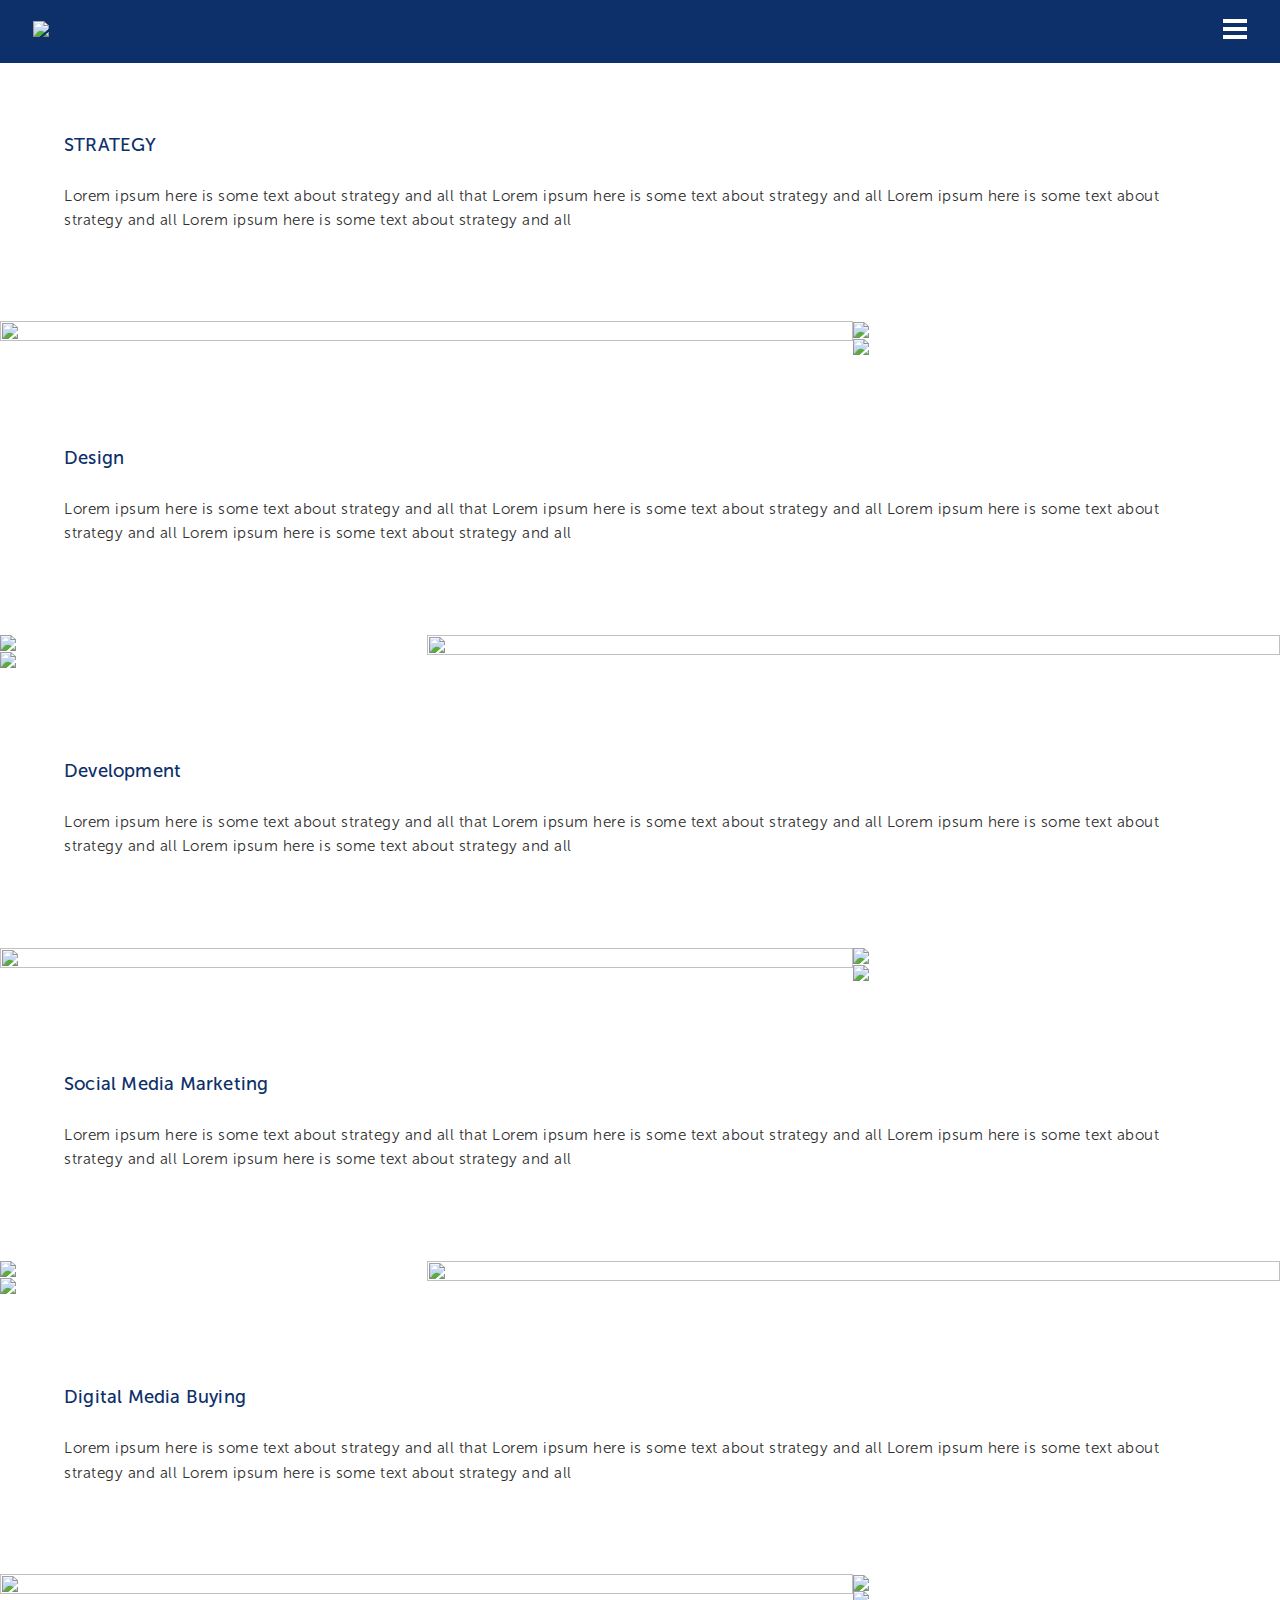
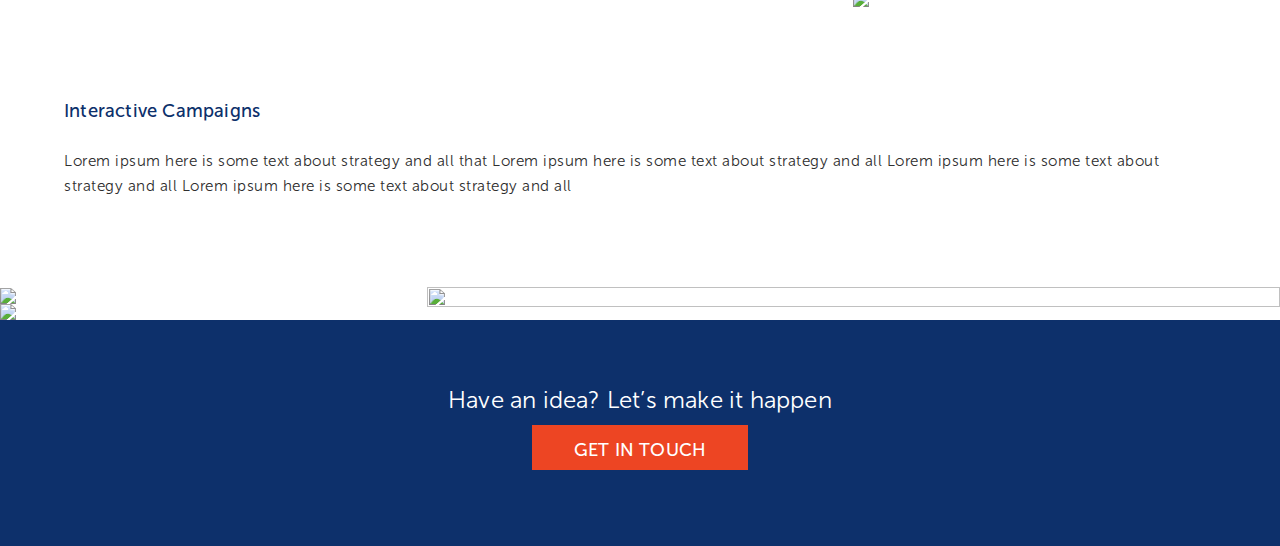
==== commit 2f36e10e: "smooth" ====
--- a/www/public/capabilities/index.html
+++ b/www/public/capabilities/index.html
@@ -1 +1,7 @@
-<!DOCTYPE html><html lang="en"><head><title></title><meta charset="utf-8"><!--link(type="text/css", rel="stylesheet", href="/vendors/bootstrap/css/bootstrap.min.css")--><link type="text/css" rel="stylesheet" href="../css/main.css"><link rel="stylesheet" href="../css/sup-styles.css"><link rel="stylesheet" href="http://maxcdn.bootstrapcdn.com/font-awesome/4.3.0/css/font-awesome.min.css"><script src="https://maps.googleapis.com/maps/api/js"></script><script src="/js/typed.js"></script><script src="/js/script.js"></script><meta name="viewport" content="user-scalable=no, width=device-width, initial-scale=1.0, maximum-scale=1.0"><script src="https://cdnjs.cloudflare.com/ajax/libs/modernizr/2.8.3/modernizr.min.js"></script></head></html><body><div class="slideUp"><nav class="top-bar data-topbar row header"><div id="logo" class="left logo"><!--.color.hideimg(src='../images/Logo top left.png')--><div class="w-logo"><img src="../images/white-logo.png"/></div></div><div class="right"><div id="toggle" class="button_container"><span class="top"></span><span class="middle"></span><span class="bottom"></span></div></div><div id="overlay2" class="overlay2"><div class="left hide"><img src="../images/white-logo.png"/></div><nav class="overlay-menu"><ul><li><a href="/work">Work</a></li><li><a href="/about">About</a></li><li><a href="/capabilities">Capabilities</a></li><li><a href="#">Bable Blog</a></li><li> <a href="/contact">Contact</a></li></ul></nav><div class="social-icons-menu"><ul class="text-align"><li><a href="#"></a><i class="fa fa-twitter"></i></li><li><a href="#"></a><i class="fa fa-linkedin"></i></li><li><a href="#"> </a><i class="fa fa-facebook"></i></li><li><a href="#"></a><i class="fa fa-instagram"></i></li><li><a href="#"></a><i class="fa fa-pinterest"></i></li><li><a href="#"></a><i class="fa fa-google-plus"></i></li></ul></div></div></nav></div><div class="mid-body"><div class="row wrapper capability-details first-cap"><h3>STRATEGY</h3><p>Lorem ipsum here is some text about strategy and all that Lorem ipsum here is some text about strategy and all Lorem ipsum here is some text about strategy and all Lorem ipsum here is some text about strategy and all</p></div><div data-equalizer="" class="row collapse full-width strategy-grid"><div data-equalizer-watch="" class="small-12 medium-8 large-8 columns"> <img src="http://placehold.it/800x640"></div><div data-equalizer-watch="" class="small-12 medium-4 large-4 columns"><img src="http://placehold.it/350x320"><img src="http://placehold.it/350x320"></div></div><div class="row wrapper capability-details"><h3>Design</h3><p>Lorem ipsum here is some text about strategy and all that Lorem ipsum here is some text about strategy and all Lorem ipsum here is some text about strategy and all Lorem ipsum here is some text about strategy and all</p></div><div data-equalizer="" class="row collapse full-width strategy-grid"><div data-equalizer-watch="" class="small-12 medium-4 large-4 columns"><img src="http://placehold.it/350x320"><img src="http://placehold.it/350x320"></div><div data-equalizer-watch="" class="small-12 medium-8 large-8 columns">   <img src="http://placehold.it/800x640"></div></div><div class="row wrapper capability-details"><h3>Development</h3><p>Lorem ipsum here is some text about strategy and all that Lorem ipsum here is some text about strategy and all Lorem ipsum here is some text about strategy and all Lorem ipsum here is some text about strategy and all</p></div><div data-equalizer="" class="row collapse full-width strategy-grid"><div data-equalizer-watch="" class="small-12 medium-8 large-8 columns">   <img src="http://placehold.it/800x640"></div><div data-equalizer-watch="" class="small-12 medium-4 large-4 columns"><img src="http://placehold.it/350x320"><img src="http://placehold.it/350x320"></div></div><div class="row wrapper capability-details"><h3>Social Media Marketing</h3><p>Lorem ipsum here is some text about strategy and all that Lorem ipsum here is some text about strategy and all Lorem ipsum here is some text about strategy and all Lorem ipsum here is some text about strategy and all</p></div><div data-equalizer="" class="row collapse full-width strategy-grid"><div data-equalizer-watch="" class="small-12 medium-4 large-4 columns"><img src="http://placehold.it/350x320"><img src="http://placehold.it/350x320"></div><div data-equalizer-watch="" class="small-12 medium-8 large-8 columns">   <img src="http://placehold.it/800x640"></div></div><div class="row wrapper capability-details"><h3>Digital Media Buying</h3><p>Lorem ipsum here is some text about strategy and all that Lorem ipsum here is some text about strategy and all Lorem ipsum here is some text about strategy and all Lorem ipsum here is some text about strategy and all</p></div><div data-equalizer="" class="row collapse full-width strategy-grid"><div data-equalizer-watch="" class="small-12 medium-8 large-8 columns">   <img src="http://placehold.it/800x640"></div><div data-equalizer-watch="" class="small-12 medium-4 large-4 columns"><img src="http://placehold.it/350x320"><img src="http://placehold.it/350x320"></div></div><div class="row wrapper capability-details"><h3>Interactive Campaigns</h3><p>Lorem ipsum here is some text about strategy and all that Lorem ipsum here is some text about strategy and all Lorem ipsum here is some text about strategy and all Lorem ipsum here is some text about strategy and all</p></div><div data-equalizer="" class="row collapse full-width strategy-grid"><div data-equalizer-watch="" class="small-12 medium-4 large-4 columns"><img src="http://placehold.it/350x320"><img src="http://placehold.it/350x320"></div><div data-equalizer-watch="" class="small-12 medium-8 large-8 columns">   <img src="http://placehold.it/800x640"></div></div></div><div class="footer"><div class="center-div"><img src="../images/Vector-Smart-Object.png"/><div class="list"><ul class="text-align"> <li><a href="#"><h7>BRAND ELEMENTS &nbsp; | &nbsp;</h7></a></li><li><a href="#"> <h7> THE BABLE BLOG   &nbsp; | &nbsp;</h7></a></li><li> <a href="#"> <h7>OUR WORK &nbsp; | &nbsp;</h7></a></li><li><a href="#"> <h7> OUR SERVICES &nbsp; | &nbsp;</h7></a></li><li> <a href="#"> <h7> JOIN THE TEAM </h7></a></li></ul></div><div class="social-icons"><ul class="text-align"><li><a href="#"></a><i class="fa fa-twitter"></i></li><li><a href="#"></a><i class="fa fa-linkedin"></i></li><li><a href="#"></a><i class="fa fa-google-plus"></i></li><li><a href="#"> </a><i class="fa fa-facebook"></i></li><li><a href="#"></a><i class="fa fa-instagram"></i></li><li><a href="#"></a><i class="fa fa-pinterest"></i></li></ul></div><div class="text-f"> <h8>©2015 WEBABLE DIGITAL. ALL RIGHTS RESERVED</h8></div></div></div><script src="https://cdnjs.cloudflare.com/ajax/libs/jquery/2.1.4/jquery.min.js"></script><script src="https://cdnjs.cloudflare.com/ajax/libs/fastclick/1.0.6/fastclick.min.js"></script><script src="https://cdnjs.cloudflare.com/ajax/libs/foundation/5.5.2/js/foundation.min.js"></script><script src="https://cdnjs.cloudflare.com/ajax/libs/jquery.nicescroll/3.6.0/jquery.nicescroll.min.js"></script><script src="../js/foundation/foundation.topbar.js"></script><script src="../js/sup-topbar.min.js"> </script><script src="../js/main.js"></script></body>+<!DOCTYPE html><html lang="en"><head><title>Capabilities | WebAble Digital | A Digital Marketing Agency In Bangladesh</title><meta name="description" content="This is my description"><meta property="og:title" content="Capabilities | WebAble Digital | A Digital Marketing Agency In Bangladesh"><meta property="og:site_name" content="WebAble Digital"><meta property="og:url" content="http://webable.digital/capabilities"><meta property="og:description" content="This is my description"><meta property="og:image" content="NaN"><meta charset="utf-8"><!--link(type="text/css", rel="stylesheet", href="/vendors/bootstrap/css/bootstrap.min.css")--><link type="text/css" rel="stylesheet" href="../css/main.css"><link rel="stylesheet" href="../css/sup-styles.css"><link rel="stylesheet" href="http://maxcdn.bootstrapcdn.com/font-awesome/4.3.0/css/font-awesome.min.css"><link rel="stylesheet" href="../css/keyframes.css"><link rel="stylesheet" href="../css/pageTransitions.css"><script src="jquery.smoothState.js"></script><script src="smoothfunctions.js"> </script><script src="https://maps.googleapis.com/maps/api/js"></script><script src="/js/typed.js"></script><script src="/js/script.js"></script><meta name="viewport" content="user-scalable=no, width=device-width, initial-scale=1.0, maximum-scale=1.0"><script src="https://cdnjs.cloudflare.com/ajax/libs/modernizr/2.8.3/modernizr.min.js"></script><script>(function(i,s,o,g,r,a,m){i['GoogleAnalyticsObject']=r;i[r]=i[r]||function(){
+(i[r].q=i[r].q||[]).push(arguments)},i[r].l=1*new Date();a=s.createElement(o),
+m=s.getElementsByTagName(o)[0];a.async=1;a.src=g;m.parentNode.insertBefore(a,m)
+})(window,document,'script','//www.google-analytics.com/analytics.js','ga');
+ga('create', 'UA-63440796-1', 'auto');
+ga('send', 'pageview');
+</script></head></html><body><div class="slideUp"><nav class="top-bar data-topbar row header"><div id="logo" class="left logo"><!--.color.hideimg(src='../images/Logo top left.png')--><div class="w-logo"><img src="../images/white-logo.png"/></div></div><div class="right"><div id="toggle" class="button_container"><span class="top"></span><span class="middle"></span><span class="bottom"></span></div></div><div id="overlay2" class="overlay2"><div class="left hide"><img src="../images/white-logo.png"/></div><nav class="overlay-menu"><ul><li><a href="/work">Work</a></li><li><a href="/about">About</a></li><li><a href="/capabilities">Capabilities</a></li><li><a href="#">Bable Blog</a></li><li><a href="/join">Join the team</a></li><li> <a href="/contact">Contact</a></li></ul></nav><div class="social-icons-menu"><ul class="text-align"><li><a href="#"></a><i class="fa fa-twitter"></i></li><li><a href="#"></a><i class="fa fa-linkedin"></i></li><li><a href="#"></a><i class="fa fa-google-plus"></i></li><li><a href="#"> </a><i class="fa fa-facebook"></i></li><li><a href="#"></a><i class="fa fa-instagram"></i></li><li><a href="#"></a><i class="fa fa-pinterest"></i></li></ul></div></div></nav></div><div id="main" class="m-scene"><div class="m-right-panel m-page scene_element scene_element--fadeinup"><div class="mid-body"><div class="row wrapper capability-details first-cap"><h3>STRATEGY</h3><p>Lorem ipsum here is some text about strategy and all that Lorem ipsum here is some text about strategy and all Lorem ipsum here is some text about strategy and all Lorem ipsum here is some text about strategy and all</p></div><div data-equalizer="" class="row collapse full-width strategy-grid"><div data-equalizer-watch="" class="small-12 medium-8 large-8 columns"> <img src="http://placehold.it/800x640"></div><div data-equalizer-watch="" class="small-12 medium-4 large-4 columns"><img src="http://placehold.it/350x320"><img src="http://placehold.it/350x320"></div></div><div class="row wrapper capability-details"><h3>Design</h3><p>Lorem ipsum here is some text about strategy and all that Lorem ipsum here is some text about strategy and all Lorem ipsum here is some text about strategy and all Lorem ipsum here is some text about strategy and all</p></div><div data-equalizer="" class="row collapse full-width strategy-grid"><div data-equalizer-watch="" class="small-12 medium-4 large-4 columns"><img src="http://placehold.it/350x320"><img src="http://placehold.it/350x320"></div><div data-equalizer-watch="" class="small-12 medium-8 large-8 columns">   <img src="http://placehold.it/800x640"></div></div><div class="row wrapper capability-details"><h3>Development</h3><p>Lorem ipsum here is some text about strategy and all that Lorem ipsum here is some text about strategy and all Lorem ipsum here is some text about strategy and all Lorem ipsum here is some text about strategy and all</p></div><div data-equalizer="" class="row collapse full-width strategy-grid"><div data-equalizer-watch="" class="small-12 medium-8 large-8 columns">   <img src="http://placehold.it/800x640"></div><div data-equalizer-watch="" class="small-12 medium-4 large-4 columns"><img src="http://placehold.it/350x320"><img src="http://placehold.it/350x320"></div></div><div class="row wrapper capability-details"><h3>Social Media Marketing</h3><p>Lorem ipsum here is some text about strategy and all that Lorem ipsum here is some text about strategy and all Lorem ipsum here is some text about strategy and all Lorem ipsum here is some text about strategy and all</p></div><div data-equalizer="" class="row collapse full-width strategy-grid"><div data-equalizer-watch="" class="small-12 medium-4 large-4 columns"><img src="http://placehold.it/350x320"><img src="http://placehold.it/350x320"></div><div data-equalizer-watch="" class="small-12 medium-8 large-8 columns">   <img src="http://placehold.it/800x640"></div></div><div class="row wrapper capability-details"><h3>Digital Media Buying</h3><p>Lorem ipsum here is some text about strategy and all that Lorem ipsum here is some text about strategy and all Lorem ipsum here is some text about strategy and all Lorem ipsum here is some text about strategy and all</p></div><div data-equalizer="" class="row collapse full-width strategy-grid"><div data-equalizer-watch="" class="small-12 medium-8 large-8 columns">   <img src="http://placehold.it/800x640"></div><div data-equalizer-watch="" class="small-12 medium-4 large-4 columns"><img src="http://placehold.it/350x320"><img src="http://placehold.it/350x320"></div></div><div class="row wrapper capability-details"><h3>Interactive Campaigns</h3><p>Lorem ipsum here is some text about strategy and all that Lorem ipsum here is some text about strategy and all Lorem ipsum here is some text about strategy and all Lorem ipsum here is some text about strategy and all</p></div><div data-equalizer="" class="row collapse full-width strategy-grid"><div data-equalizer-watch="" class="small-12 medium-4 large-4 columns"><img src="http://placehold.it/350x320"><img src="http://placehold.it/350x320"></div><div data-equalizer-watch="" class="small-12 medium-8 large-8 columns">   <img src="http://placehold.it/800x640"></div></div><div class="wrapper-end row full-width"><div class="small-12 middle-12 large-12 columns"><div class="end-text"><h2> Have an idea? Let’s make it happen </h2><a href="#" class="large button"><h3>GET IN TOUCH  </h3></a></div></div></div></div></div></div><div class="footer"><div class="center-div"><img src="../images/Vector-Smart-Object.png"/><div class="list"><ul class="text-align"> <li><a href="#"><h7>BRAND ELEMENTS &nbsp; | &nbsp;</h7></a></li><li><a href="#"> <h7> THE BABLE BLOG   &nbsp; | &nbsp;</h7></a></li><li> <a href="#"> <h7>OUR WORK &nbsp; | &nbsp;</h7></a></li><li><a href="#"> <h7> OUR SERVICES &nbsp; | &nbsp;</h7></a></li><li> <a href="#"> <h7> JOIN THE TEAM </h7></a></li></ul></div><div class="social-icons"><ul class="text-align"><li><a href="#"></a><i class="fa fa-twitter"></i></li><li><a href="#"></a><i class="fa fa-linkedin"></i></li><li><a href="#"></a><i class="fa fa-google-plus"></i></li><li><a href="#"> </a><i class="fa fa-facebook"></i></li><li><a href="#"></a><i class="fa fa-instagram"></i></li><li><a href="#"></a><i class="fa fa-pinterest"></i></li></ul></div><div class="text-f"> <h8>©2015 WEBABLE DIGITAL. ALL RIGHTS RESERVED</h8></div></div></div><script src="https://cdnjs.cloudflare.com/ajax/libs/jquery/2.1.4/jquery.min.js"></script><script src="https://cdnjs.cloudflare.com/ajax/libs/fastclick/1.0.6/fastclick.min.js"></script><script src="https://cdnjs.cloudflare.com/ajax/libs/foundation/5.5.2/js/foundation.min.js"></script><script src="https://cdnjs.cloudflare.com/ajax/libs/jquery.nicescroll/3.6.0/jquery.nicescroll.min.js"></script><script src="../js/foundation/foundation.topbar.js"></script><script src="../js/sup-topbar.min.js"> </script><script src="../js/main.js"></script></body>--- a/www/public/css/main.css
+++ b/www/public/css/main.css
@@ -1 +1 @@
-meta.foundation-version{font-family:"/5.1.0/"}meta.foundation-mq-small{font-family:"/only screen and (max-width:40em)/";width:0em}meta.foundation-mq-medium{font-family:"/only screen and (min-width:40.063em)/";width:40.063em}meta.foundation-mq-large{font-family:"/only screen and (min-width:64.063em)/";width:64.063em}meta.foundation-mq-xlarge{font-family:"/only screen and (min-width:90.063em)/";width:90.063em}meta.foundation-mq-xxlarge{font-family:"/only screen and (min-width:120.063em)/";width:120.063em}meta.foundation-data-attribute-namespace{font-family:false}html,body{height:100%}*,*:before,*:after{box-sizing:border-box}html,body{font-size:100%}body{background:#fff;color:#222;padding:0;margin:0;font-family:"Helvetica Neue","Helvetica",Helvetica,Arial,sans-serif;font-weight:normal;font-style:normal;line-height:1;position:relative;cursor:default}a:hover{cursor:pointer}img,object,embed{max-width:100%;height:auto}object,embed{height:100%}img{-ms-interpolation-mode:bicubic}#map_canvas img,#map_canvas embed,#map_canvas object,.map_canvas img,.map_canvas embed,.map_canvas object{max-width:none!important}.left{float:left!important}.right{float:right!important}.clearfix{*zoom:1}.clearfix:before,.clearfix:after{content:" ";display:table}.clearfix:after{clear:both}.hide{display:none}.antialiased{-webkit-font-smoothing:antialiased;-moz-osx-font-smoothing:grayscale}img{display:inline-block;vertical-align:middle}textarea{height:auto;min-height:50px}select{width:100%}meta.foundation-version{font-family:"/5.1.0/"}meta.foundation-mq-small{font-family:"/only screen and (max-width:40em)/";width:0em}meta.foundation-mq-medium{font-family:"/only screen and (min-width:40.063em)/";width:40.063em}meta.foundation-mq-large{font-family:"/only screen and (min-width:64.063em)/";width:64.063em}meta.foundation-mq-xlarge{font-family:"/only screen and (min-width:90.063em)/";width:90.063em}meta.foundation-mq-xxlarge{font-family:"/only screen and (min-width:120.063em)/";width:120.063em}meta.foundation-data-attribute-namespace{font-family:false}html,body{height:100%}*,*:before,*:after{box-sizing:border-box}html,body{font-size:100%}body{background:#fff;color:#222;padding:0;margin:0;font-family:"Helvetica Neue","Helvetica",Helvetica,Arial,sans-serif;font-weight:normal;font-style:normal;line-height:1;position:relative;cursor:default}a:hover{cursor:pointer}img,object,embed{max-width:100%;height:auto}object,embed{height:100%}img{-ms-interpolation-mode:bicubic}#map_canvas img,#map_canvas embed,#map_canvas object,.map_canvas img,.map_canvas embed,.map_canvas object{max-width:none!important}.left{float:left!important}.right{float:right!important}.clearfix{*zoom:1}.clearfix:before,.clearfix:after{content:" ";display:table}.clearfix:after{clear:both}.hide{display:none}.antialiased{-webkit-font-smoothing:antialiased;-moz-osx-font-smoothing:grayscale}img{display:inline-block;vertical-align:middle}textarea{height:auto;min-height:50px}select{width:100%}.row{width:100%;margin-left:auto;margin-right:auto;margin-top:0;margin-bottom:0;max-width:62.5rem;*zoom:1}.row:before,.row:after{content:" ";display:table}.row:after{clear:both}.row.collapse>.column,.row.collapse>.columns{padding-left:0;padding-right:0;float:left}.row.collapse .row{margin-left:0;margin-right:0}.row .row{width:auto;margin-left:-0.9375rem;margin-right:-0.9375rem;margin-top:0;margin-bottom:0;max-width:none;*zoom:1}.row .row:before,.row .row:after{content:" ";display:table}.row .row:after{clear:both}.row .row.collapse{width:auto;margin:0;max-width:none;*zoom:1}.row .row.collapse:before,.row .row.collapse:after{content:" ";display:table}.row .row.collapse:after{clear:both}.column,.columns{padding-left:0.9375rem;padding-right:0.9375rem;width:100%;float:left}@media only screen{.column.small-centered,.columns.small-centered{margin-left:auto;margin-right:auto;float:none!important}.column.small-uncentered,.columns.small-uncentered{margin-left:0;margin-right:0;float:left}.column.small-uncentered.opposite,.columns.small-uncentered.opposite{float:right}.small-push-0{left:0%;right:auto}.small-pull-0{right:0%;left:auto}.small-push-1{left:8.33333%;right:auto}.small-pull-1{right:8.33333%;left:auto}.small-push-2{left:16.66667%;right:auto}.small-pull-2{right:16.66667%;left:auto}.small-push-3{left:25%;right:auto}.small-pull-3{right:25%;left:auto}.small-push-4{left:33.33333%;right:auto}.small-pull-4{right:33.33333%;left:auto}.small-push-5{left:41.66667%;right:auto}.small-pull-5{right:41.66667%;left:auto}.small-push-6{left:50%;right:auto}.small-pull-6{right:50%;left:auto}.small-push-7{left:58.33333%;right:auto}.small-pull-7{right:58.33333%;left:auto}.small-push-8{left:66.66667%;right:auto}.small-pull-8{right:66.66667%;left:auto}.small-push-9{left:75%;right:auto}.small-pull-9{right:75%;left:auto}.small-push-10{left:83.33333%;right:auto}.small-pull-10{right:83.33333%;left:auto}.small-push-11{left:91.66667%;right:auto}.small-pull-11{right:91.66667%;left:auto}.column,.columns{position:relative;padding-left:0.9375rem;padding-right:0.9375rem;float:left}.small-1{width:8.33333%}.small-2{width:16.66667%}.small-3{width:25%}.small-4{width:33.33333%}.small-5{width:41.66667%}.small-6{width:50%}.small-7{width:58.33333%}.small-8{width:66.66667%}.small-9{width:75%}.small-10{width:83.33333%}.small-11{width:91.66667%}.small-12{width:100%}[class*="column"]+[class*="column"]:last-child{float:right}[class*="column"]+[class*="column"].end{float:left}.small-offset-0{margin-left:0%!important}.small-offset-1{margin-left:8.33333%!important}.small-offset-2{margin-left:16.66667%!important}.small-offset-3{margin-left:25%!important}.small-offset-4{margin-left:33.33333%!important}.small-offset-5{margin-left:41.66667%!important}.small-offset-6{margin-left:50%!important}.small-offset-7{margin-left:58.33333%!important}.small-offset-8{margin-left:66.66667%!important}.small-offset-9{margin-left:75%!important}.small-offset-10{margin-left:83.33333%!important}.small-offset-11{margin-left:91.66667%!important}.small-reset-order,.small-reset-order{margin-left:0;margin-right:0;left:auto;right:auto;float:left}}@media only screen and (min-width:40.063em){.column.medium-centered,.columns.medium-centered{margin-left:auto;margin-right:auto;float:none!important}.column.medium-uncentered,.columns.medium-uncentered{margin-left:0;margin-right:0;float:left}.column.medium-uncentered.opposite,.columns.medium-uncentered.opposite{float:right}.medium-push-0{left:0%;right:auto}.medium-pull-0{right:0%;left:auto}.medium-push-1{left:8.33333%;right:auto}.medium-pull-1{right:8.33333%;left:auto}.medium-push-2{left:16.66667%;right:auto}.medium-pull-2{right:16.66667%;left:auto}.medium-push-3{left:25%;right:auto}.medium-pull-3{right:25%;left:auto}.medium-push-4{left:33.33333%;right:auto}.medium-pull-4{right:33.33333%;left:auto}.medium-push-5{left:41.66667%;right:auto}.medium-pull-5{right:41.66667%;left:auto}.medium-push-6{left:50%;right:auto}.medium-pull-6{right:50%;left:auto}.medium-push-7{left:58.33333%;right:auto}.medium-pull-7{right:58.33333%;left:auto}.medium-push-8{left:66.66667%;right:auto}.medium-pull-8{right:66.66667%;left:auto}.medium-push-9{left:75%;right:auto}.medium-pull-9{right:75%;left:auto}.medium-push-10{left:83.33333%;right:auto}.medium-pull-10{right:83.33333%;left:auto}.medium-push-11{left:91.66667%;right:auto}.medium-pull-11{right:91.66667%;left:auto}.column,.columns{position:relative;padding-left:0.9375rem;padding-right:0.9375rem;float:left}.medium-1{width:8.33333%}.medium-2{width:16.66667%}.medium-3{width:25%}.medium-4{width:33.33333%}.medium-5{width:41.66667%}.medium-6{width:50%}.medium-7{width:58.33333%}.medium-8{width:66.66667%}.medium-9{width:75%}.medium-10{width:83.33333%}.medium-11{width:91.66667%}.medium-12{width:100%}[class*="column"]+[class*="column"]:last-child{float:right}[class*="column"]+[class*="column"].end{float:left}.medium-offset-0{margin-left:0%!important}.medium-offset-1{margin-left:8.33333%!important}.medium-offset-2{margin-left:16.66667%!important}.medium-offset-3{margin-left:25%!important}.medium-offset-4{margin-left:33.33333%!important}.medium-offset-5{margin-left:41.66667%!important}.medium-offset-6{margin-left:50%!important}.medium-offset-7{margin-left:58.33333%!important}.medium-offset-8{margin-left:66.66667%!important}.medium-offset-9{margin-left:75%!important}.medium-offset-10{margin-left:83.33333%!important}.medium-offset-11{margin-left:91.66667%!important}.medium-reset-order,.medium-reset-order{margin-left:0;margin-right:0;left:auto;right:auto;float:left}.push-0{left:0%;right:auto}.pull-0{right:0%;left:auto}.push-1{left:8.33333%;right:auto}.pull-1{right:8.33333%;left:auto}.push-2{left:16.66667%;right:auto}.pull-2{right:16.66667%;left:auto}.push-3{left:25%;right:auto}.pull-3{right:25%;left:auto}.push-4{left:33.33333%;right:auto}.pull-4{right:33.33333%;left:auto}.push-5{left:41.66667%;right:auto}.pull-5{right:41.66667%;left:auto}.push-6{left:50%;right:auto}.pull-6{right:50%;left:auto}.push-7{left:58.33333%;right:auto}.pull-7{right:58.33333%;left:auto}.push-8{left:66.66667%;right:auto}.pull-8{right:66.66667%;left:auto}.push-9{left:75%;right:auto}.pull-9{right:75%;left:auto}.push-10{left:83.33333%;right:auto}.pull-10{right:83.33333%;left:auto}.push-11{left:91.66667%;right:auto}.pull-11{right:91.66667%;left:auto}}@media only screen and (min-width:64.063em){.column.large-centered,.columns.large-centered{margin-left:auto;margin-right:auto;float:none!important}.column.large-uncentered,.columns.large-uncentered{margin-left:0;margin-right:0;float:left}.column.large-uncentered.opposite,.columns.large-uncentered.opposite{float:right}.large-push-0{left:0%;right:auto}.large-pull-0{right:0%;left:auto}.large-push-1{left:8.33333%;right:auto}.large-pull-1{right:8.33333%;left:auto}.large-push-2{left:16.66667%;right:auto}.large-pull-2{right:16.66667%;left:auto}.large-push-3{left:25%;right:auto}.large-pull-3{right:25%;left:auto}.large-push-4{left:33.33333%;right:auto}.large-pull-4{right:33.33333%;left:auto}.large-push-5{left:41.66667%;right:auto}.large-pull-5{right:41.66667%;left:auto}.large-push-6{left:50%;right:auto}.large-pull-6{right:50%;left:auto}.large-push-7{left:58.33333%;right:auto}.large-pull-7{right:58.33333%;left:auto}.large-push-8{left:66.66667%;right:auto}.large-pull-8{right:66.66667%;left:auto}.large-push-9{left:75%;right:auto}.large-pull-9{right:75%;left:auto}.large-push-10{left:83.33333%;right:auto}.large-pull-10{right:83.33333%;left:auto}.large-push-11{left:91.66667%;right:auto}.large-pull-11{right:91.66667%;left:auto}.column,.columns{position:relative;padding-left:0.9375rem;padding-right:0.9375rem;float:left}.large-1{width:8.33333%}.large-2{width:16.66667%}.large-3{width:25%}.large-4{width:33.33333%}.large-5{width:41.66667%}.large-6{width:50%}.large-7{width:58.33333%}.large-8{width:66.66667%}.large-9{width:75%}.large-10{width:83.33333%}.large-11{width:91.66667%}.large-12{width:100%}[class*="column"]+[class*="column"]:last-child{float:right}[class*="column"]+[class*="column"].end{float:left}.large-offset-0{margin-left:0%!important}.large-offset-1{margin-left:8.33333%!important}.large-offset-2{margin-left:16.66667%!important}.large-offset-3{margin-left:25%!important}.large-offset-4{margin-left:33.33333%!important}.large-offset-5{margin-left:41.66667%!important}.large-offset-6{margin-left:50%!important}.large-offset-7{margin-left:58.33333%!important}.large-offset-8{margin-left:66.66667%!important}.large-offset-9{margin-left:75%!important}.large-offset-10{margin-left:83.33333%!important}.large-offset-11{margin-left:91.66667%!important}.large-reset-order,.large-reset-order{margin-left:0;margin-right:0;left:auto;right:auto;float:left}.push-0{left:0%;right:auto}.pull-0{right:0%;left:auto}.push-1{left:8.33333%;right:auto}.pull-1{right:8.33333%;left:auto}.push-2{left:16.66667%;right:auto}.pull-2{right:16.66667%;left:auto}.push-3{left:25%;right:auto}.pull-3{right:25%;left:auto}.push-4{left:33.33333%;right:auto}.pull-4{right:33.33333%;left:auto}.push-5{left:41.66667%;right:auto}.pull-5{right:41.66667%;left:auto}.push-6{left:50%;right:auto}.pull-6{right:50%;left:auto}.push-7{left:58.33333%;right:auto}.pull-7{right:58.33333%;left:auto}.push-8{left:66.66667%;right:auto}.pull-8{right:66.66667%;left:auto}.push-9{left:75%;right:auto}.pull-9{right:75%;left:auto}.push-10{left:83.33333%;right:auto}.pull-10{right:83.33333%;left:auto}.push-11{left:91.66667%;right:auto}.pull-11{right:91.66667%;left:auto}}.accordion{*zoom:1;margin-bottom:0}.accordion:before,.accordion:after{content:" ";display:table}.accordion:after{clear:both}.accordion dd{display:block;margin-bottom:0!important}.accordion dd.active>a{background:#e8e8e8}.accordion dd>a{background:#efefef;color:#222;padding:1rem;display:block;font-family:"Helvetica Neue","Helvetica",Helvetica,Arial,sans-serif;font-size:1rem}.accordion dd>a:hover{background:#e3e3e3}.accordion .content{display:none;padding:0.9375rem}.accordion .content.active{display:block;background:#fff}meta.foundation-version{font-family:"/5.1.0/"}meta.foundation-mq-small{font-family:"/only screen and (max-width:40em)/";width:0em}meta.foundation-mq-medium{font-family:"/only screen and (min-width:40.063em)/";width:40.063em}meta.foundation-mq-large{font-family:"/only screen and (min-width:64.063em)/";width:64.063em}meta.foundation-mq-xlarge{font-family:"/only screen and (min-width:90.063em)/";width:90.063em}meta.foundation-mq-xxlarge{font-family:"/only screen and (min-width:120.063em)/";width:120.063em}meta.foundation-data-attribute-namespace{font-family:false}html,body{height:100%}*,*:before,*:after{box-sizing:border-box}html,body{font-size:100%}body{background:#fff;color:#222;padding:0;margin:0;font-family:"Helvetica Neue","Helvetica",Helvetica,Arial,sans-serif;font-weight:normal;font-style:normal;line-height:1;position:relative;cursor:default}a:hover{cursor:pointer}img,object,embed{max-width:100%;height:auto}object,embed{height:100%}img{-ms-interpolation-mode:bicubic}#map_canvas img,#map_canvas embed,#map_canvas object,.map_canvas img,.map_canvas embed,.map_canvas object{max-width:none!important}.left{float:left!important}.right{float:right!important}.clearfix{*zoom:1}.clearfix:before,.clearfix:after{content:" ";display:table}.clearfix:after{clear:both}.hide{display:none}.antialiased{-webkit-font-smoothing:antialiased;-moz-osx-font-smoothing:grayscale}img{display:inline-block;vertical-align:middle}textarea{height:auto;min-height:50px}select{width:100%}.alert-box{border-style:solid;border-width:1px;display:block;font-weight:normal;margin-bottom:1.25rem;position:relative;padding:0.875rem 1.5rem 0.875rem 0.875rem;font-size:0.8125rem;background-color:#008CBA;border-color:#0078a0;color:#fff}.alert-box .close{font-size:1.375rem;padding:9px 6px 4px;line-height:0;position:absolute;top:50%;margin-top:-0.6875rem;right:0.25rem;color:#333;opacity:0.3}.alert-box .close:hover,.alert-box .close:focus{opacity:0.5}.alert-box.radius{border-radius:3px}.alert-box.round{border-radius:1000px}.alert-box.success{background-color:#43AC6A;border-color:#3a945b;color:#fff}.alert-box.alert{background-color:#f04124;border-color:#de2d0f;color:#fff}.alert-box.secondary{background-color:#e7e7e7;border-color:#c7c7c7;color:#4f4f4f}.alert-box.warning{background-color:#f08a24;border-color:#de770f;color:#fff}.alert-box.info{background-color:#a0d3e8;border-color:#74bfdd;color:#4f4f4f}meta.foundation-version{font-family:"/5.1.0/"}meta.foundation-mq-small{font-family:"/only screen and (max-width:40em)/";width:0em}meta.foundation-mq-medium{font-family:"/only screen and (min-width:40.063em)/";width:40.063em}meta.foundation-mq-large{font-family:"/only screen and (min-width:64.063em)/";width:64.063em}meta.foundation-mq-xlarge{font-family:"/only screen and (min-width:90.063em)/";width:90.063em}meta.foundation-mq-xxlarge{font-family:"/only screen and (min-width:120.063em)/";width:120.063em}meta.foundation-data-attribute-namespace{font-family:false}html,body{height:100%}*,*:before,*:after{box-sizing:border-box}html,body{font-size:100%}body{background:#fff;color:#222;padding:0;margin:0;font-family:"Helvetica Neue","Helvetica",Helvetica,Arial,sans-serif;font-weight:normal;font-style:normal;line-height:1;position:relative;cursor:default}a:hover{cursor:pointer}img,object,embed{max-width:100%;height:auto}object,embed{height:100%}img{-ms-interpolation-mode:bicubic}#map_canvas img,#map_canvas embed,#map_canvas object,.map_canvas img,.map_canvas embed,.map_canvas object{max-width:none!important}.left{float:left!important}.right{float:right!important}.clearfix{*zoom:1}.clearfix:before,.clearfix:after{content:" ";display:table}.clearfix:after{clear:both}.hide{display:none}.antialiased{-webkit-font-smoothing:antialiased;-moz-osx-font-smoothing:grayscale}img{display:inline-block;vertical-align:middle}textarea{height:auto;min-height:50px}select{width:100%}[class*="block-grid-"]{display:block;padding:0;margin:0 -0.625rem;*zoom:1}[class*="block-grid-"]:before,[class*="block-grid-"]:after{content:" ";display:table}[class*="block-grid-"]:after{clear:both}[class*="block-grid-"]>li{display:block;height:auto;float:left;padding:0 0.625rem 1.25rem}@media only screen{.small-block-grid-1>li{width:100%;list-style:none}.small-block-grid-1>li:nth-of-type(n){clear:none}.small-block-grid-1>li:nth-of-type(1n+1){clear:both}.small-block-grid-2>li{width:50%;list-style:none}.small-block-grid-2>li:nth-of-type(n){clear:none}.small-block-grid-2>li:nth-of-type(2n+1){clear:both}.small-block-grid-3>li{width:33.33333%;list-style:none}.small-block-grid-3>li:nth-of-type(n){clear:none}.small-block-grid-3>li:nth-of-type(3n+1){clear:both}.small-block-grid-4>li{width:25%;list-style:none}.small-block-grid-4>li:nth-of-type(n){clear:none}.small-block-grid-4>li:nth-of-type(4n+1){clear:both}.small-block-grid-5>li{width:20%;list-style:none}.small-block-grid-5>li:nth-of-type(n){clear:none}.small-block-grid-5>li:nth-of-type(5n+1){clear:both}.small-block-grid-6>li{width:16.66667%;list-style:none}.small-block-grid-6>li:nth-of-type(n){clear:none}.small-block-grid-6>li:nth-of-type(6n+1){clear:both}.small-block-grid-7>li{width:14.28571%;list-style:none}.small-block-grid-7>li:nth-of-type(n){clear:none}.small-block-grid-7>li:nth-of-type(7n+1){clear:both}.small-block-grid-8>li{width:12.5%;list-style:none}.small-block-grid-8>li:nth-of-type(n){clear:none}.small-block-grid-8>li:nth-of-type(8n+1){clear:both}.small-block-grid-9>li{width:11.11111%;list-style:none}.small-block-grid-9>li:nth-of-type(n){clear:none}.small-block-grid-9>li:nth-of-type(9n+1){clear:both}.small-block-grid-10>li{width:10%;list-style:none}.small-block-grid-10>li:nth-of-type(n){clear:none}.small-block-grid-10>li:nth-of-type(10n+1){clear:both}.small-block-grid-11>li{width:9.09091%;list-style:none}.small-block-grid-11>li:nth-of-type(n){clear:none}.small-block-grid-11>li:nth-of-type(11n+1){clear:both}.small-block-grid-12>li{width:8.33333%;list-style:none}.small-block-grid-12>li:nth-of-type(n){clear:none}.small-block-grid-12>li:nth-of-type(12n+1){clear:both}}@media only screen and (min-width:40.063em){.medium-block-grid-1>li{width:100%;list-style:none}.medium-block-grid-1>li:nth-of-type(n){clear:none}.medium-block-grid-1>li:nth-of-type(1n+1){clear:both}.medium-block-grid-2>li{width:50%;list-style:none}.medium-block-grid-2>li:nth-of-type(n){clear:none}.medium-block-grid-2>li:nth-of-type(2n+1){clear:both}.medium-block-grid-3>li{width:33.33333%;list-style:none}.medium-block-grid-3>li:nth-of-type(n){clear:none}.medium-block-grid-3>li:nth-of-type(3n+1){clear:both}.medium-block-grid-4>li{width:25%;list-style:none}.medium-block-grid-4>li:nth-of-type(n){clear:none}.medium-block-grid-4>li:nth-of-type(4n+1){clear:both}.medium-block-grid-5>li{width:20%;list-style:none}.medium-block-grid-5>li:nth-of-type(n){clear:none}.medium-block-grid-5>li:nth-of-type(5n+1){clear:both}.medium-block-grid-6>li{width:16.66667%;list-style:none}.medium-block-grid-6>li:nth-of-type(n){clear:none}.medium-block-grid-6>li:nth-of-type(6n+1){clear:both}.medium-block-grid-7>li{width:14.28571%;list-style:none}.medium-block-grid-7>li:nth-of-type(n){clear:none}.medium-block-grid-7>li:nth-of-type(7n+1){clear:both}.medium-block-grid-8>li{width:12.5%;list-style:none}.medium-block-grid-8>li:nth-of-type(n){clear:none}.medium-block-grid-8>li:nth-of-type(8n+1){clear:both}.medium-block-grid-9>li{width:11.11111%;list-style:none}.medium-block-grid-9>li:nth-of-type(n){clear:none}.medium-block-grid-9>li:nth-of-type(9n+1){clear:both}.medium-block-grid-10>li{width:10%;list-style:none}.medium-block-grid-10>li:nth-of-type(n){clear:none}.medium-block-grid-10>li:nth-of-type(10n+1){clear:both}.medium-block-grid-11>li{width:9.09091%;list-style:none}.medium-block-grid-11>li:nth-of-type(n){clear:none}.medium-block-grid-11>li:nth-of-type(11n+1){clear:both}.medium-block-grid-12>li{width:8.33333%;list-style:none}.medium-block-grid-12>li:nth-of-type(n){clear:none}.medium-block-grid-12>li:nth-of-type(12n+1){clear:both}}@media only screen and (min-width:64.063em){.large-block-grid-1>li{width:100%;list-style:none}.large-block-grid-1>li:nth-of-type(n){clear:none}.large-block-grid-1>li:nth-of-type(1n+1){clear:both}.large-block-grid-2>li{width:50%;list-style:none}.large-block-grid-2>li:nth-of-type(n){clear:none}.large-block-grid-2>li:nth-of-type(2n+1){clear:both}.large-block-grid-3>li{width:33.33333%;list-style:none}.large-block-grid-3>li:nth-of-type(n){clear:none}.large-block-grid-3>li:nth-of-type(3n+1){clear:both}.large-block-grid-4>li{width:25%;list-style:none}.large-block-grid-4>li:nth-of-type(n){clear:none}.large-block-grid-4>li:nth-of-type(4n+1){clear:both}.large-block-grid-5>li{width:20%;list-style:none}.large-block-grid-5>li:nth-of-type(n){clear:none}.large-block-grid-5>li:nth-of-type(5n+1){clear:both}.large-block-grid-6>li{width:16.66667%;list-style:none}.large-block-grid-6>li:nth-of-type(n){clear:none}.large-block-grid-6>li:nth-of-type(6n+1){clear:both}.large-block-grid-7>li{width:14.28571%;list-style:none}.large-block-grid-7>li:nth-of-type(n){clear:none}.large-block-grid-7>li:nth-of-type(7n+1){clear:both}.large-block-grid-8>li{width:12.5%;list-style:none}.large-block-grid-8>li:nth-of-type(n){clear:none}.large-block-grid-8>li:nth-of-type(8n+1){clear:both}.large-block-grid-9>li{width:11.11111%;list-style:none}.large-block-grid-9>li:nth-of-type(n){clear:none}.large-block-grid-9>li:nth-of-type(9n+1){clear:both}.large-block-grid-10>li{width:10%;list-style:none}.large-block-grid-10>li:nth-of-type(n){clear:none}.large-block-grid-10>li:nth-of-type(10n+1){clear:both}.large-block-grid-11>li{width:9.09091%;list-style:none}.large-block-grid-11>li:nth-of-type(n){clear:none}.large-block-grid-11>li:nth-of-type(11n+1){clear:both}.large-block-grid-12>li{width:8.33333%;list-style:none}.large-block-grid-12>li:nth-of-type(n){clear:none}.large-block-grid-12>li:nth-of-type(12n+1){clear:both}}meta.foundation-version{font-family:"/5.1.0/"}meta.foundation-mq-small{font-family:"/only screen and (max-width:40em)/";width:0em}meta.foundation-mq-medium{font-family:"/only screen and (min-width:40.063em)/";width:40.063em}meta.foundation-mq-large{font-family:"/only screen and (min-width:64.063em)/";width:64.063em}meta.foundation-mq-xlarge{font-family:"/only screen and (min-width:90.063em)/";width:90.063em}meta.foundation-mq-xxlarge{font-family:"/only screen and (min-width:120.063em)/";width:120.063em}meta.foundation-data-attribute-namespace{font-family:false}html,body{height:100%}*,*:before,*:after{box-sizing:border-box}html,body{font-size:100%}body{background:#fff;color:#222;padding:0;margin:0;font-family:"Helvetica Neue","Helvetica",Helvetica,Arial,sans-serif;font-weight:normal;font-style:normal;line-height:1;position:relative;cursor:default}a:hover{cursor:pointer}img,object,embed{max-width:100%;height:auto}object,embed{height:100%}img{-ms-interpolation-mode:bicubic}#map_canvas img,#map_canvas embed,#map_canvas object,.map_canvas img,.map_canvas embed,.map_canvas object{max-width:none!important}.left{float:left!important}.right{float:right!important}.clearfix{*zoom:1}.clearfix:before,.clearfix:after{content:" ";display:table}.clearfix:after{clear:both}.hide{display:none}.antialiased{-webkit-font-smoothing:antialiased;-moz-osx-font-smoothing:grayscale}img{display:inline-block;vertical-align:middle}textarea{height:auto;min-height:50px}select{width:100%}.breadcrumbs{display:block;padding:0.5625rem 0.875rem 0.5625rem;overflow:hidden;margin-left:0;list-style:none;border-style:solid;border-width:1px;background-color:#f4f4f4;border-color:#dcdcdc;border-radius:3px}.breadcrumbs>*{margin:0;float:left;font-size:0.6875rem;text-transform:uppercase}.breadcrumbs>*:hover a,.breadcrumbs>*:focus a{text-decoration:underline}.breadcrumbs>* a,.breadcrumbs>* span{text-transform:uppercase;color:#008CBA}.breadcrumbs>*.current{cursor:default;color:#333}.breadcrumbs>*.current a{cursor:default;color:#333}.breadcrumbs>*.current:hover,.breadcrumbs>*.current:hover a,.breadcrumbs>*.current:focus,.breadcrumbs>*.current:focus a{text-decoration:none}.breadcrumbs>*.unavailable{color:#999}.breadcrumbs>*.unavailable a{color:#999}.breadcrumbs>*.unavailable:hover,.breadcrumbs>*.unavailable:hover a,.breadcrumbs>*.unavailable:focus,.breadcrumbs>*.unavailable a:focus{text-decoration:none;color:#999;cursor:default}.breadcrumbs>*:before{content:"/";color:#aaa;margin:0 0.75rem;position:relative;top:1px}.breadcrumbs>*:first-child:before{content:" ";margin:0}meta.foundation-version{font-family:"/5.1.0/"}meta.foundation-mq-small{font-family:"/only screen and (max-width:40em)/";width:0em}meta.foundation-mq-medium{font-family:"/only screen and (min-width:40.063em)/";width:40.063em}meta.foundation-mq-large{font-family:"/only screen and (min-width:64.063em)/";width:64.063em}meta.foundation-mq-xlarge{font-family:"/only screen and (min-width:90.063em)/";width:90.063em}meta.foundation-mq-xxlarge{font-family:"/only screen and (min-width:120.063em)/";width:120.063em}meta.foundation-data-attribute-namespace{font-family:false}html,body{height:100%}*,*:before,*:after{box-sizing:border-box}html,body{font-size:100%}body{background:#fff;color:#222;padding:0;margin:0;font-family:"Helvetica Neue","Helvetica",Helvetica,Arial,sans-serif;font-weight:normal;font-style:normal;line-height:1;position:relative;cursor:default}a:hover{cursor:pointer}img,object,embed{max-width:100%;height:auto}object,embed{height:100%}img{-ms-interpolation-mode:bicubic}#map_canvas img,#map_canvas embed,#map_canvas object,.map_canvas img,.map_canvas embed,.map_canvas object{max-width:none!important}.left{float:left!important}.right{float:right!important}.clearfix{*zoom:1}.clearfix:before,.clearfix:after{content:" ";display:table}.clearfix:after{clear:both}.hide{display:none}.antialiased{-webkit-font-smoothing:antialiased;-moz-osx-font-smoothing:grayscale}img{display:inline-block;vertical-align:middle}textarea{height:auto;min-height:50px}select{width:100%}meta.foundation-version{font-family:"/5.1.0/"}meta.foundation-mq-small{font-family:"/only screen and (max-width:40em)/";width:0em}meta.foundation-mq-medium{font-family:"/only screen and (min-width:40.063em)/";width:40.063em}meta.foundation-mq-large{font-family:"/only screen and (min-width:64.063em)/";width:64.063em}meta.foundation-mq-xlarge{font-family:"/only screen and (min-width:90.063em)/";width:90.063em}meta.foundation-mq-xxlarge{font-family:"/only screen and (min-width:120.063em)/";width:120.063em}meta.foundation-data-attribute-namespace{font-family:false}html,body{height:100%}*,*:before,*:after{box-sizing:border-box}html,body{font-size:100%}body{background:#fff;color:#222;padding:0;margin:0;font-family:"Helvetica Neue","Helvetica",Helvetica,Arial,sans-serif;font-weight:normal;font-style:normal;line-height:1;position:relative;cursor:default}a:hover{cursor:pointer}img,object,embed{max-width:100%;height:auto}object,embed{height:100%}img{-ms-interpolation-mode:bicubic}#map_canvas img,#map_canvas embed,#map_canvas object,.map_canvas img,.map_canvas embed,.map_canvas object{max-width:none!important}.left{float:left!important}.right{float:right!important}.clearfix{*zoom:1}.clearfix:before,.clearfix:after{content:" ";display:table}.clearfix:after{clear:both}.hide{display:none}.antialiased{-webkit-font-smoothing:antialiased;-moz-osx-font-smoothing:grayscale}img{display:inline-block;vertical-align:middle}textarea{height:auto;min-height:50px}select{width:100%}button,.button{border-style:solid;border-width:0;cursor:pointer;font-family:"Helvetica Neue","Helvetica",Helvetica,Arial,sans-serif;font-weight:normal;line-height:normal;margin:0 0 1.25rem;position:relative;text-decoration:none;text-align:center;display:inline-block;padding-top:1rem;padding-right:2rem;padding-bottom:1.0625rem;padding-left:2rem;font-size:1rem;background-color:#008CBA;border-color:#007095;color:#fff;-webkit-transition:background-color 300ms ease-out;transition:background-color 300ms ease-out;padding-top:1.0625rem;padding-bottom:1rem;-webkit-appearance:none;border:none;font-weight:normal!important}button:hover,button:focus,.button:hover,.button:focus{background-color:#007095}button:hover,button:focus,.button:hover,.button:focus{color:#fff}button.secondary,.button.secondary{background-color:#e7e7e7;border-color:#b9b9b9;color:#333}button.secondary:hover,button.secondary:focus,.button.secondary:hover,.button.secondary:focus{background-color:#b9b9b9}button.secondary:hover,button.secondary:focus,.button.secondary:hover,.button.secondary:focus{color:#333}button.success,.button.success{background-color:#43AC6A;border-color:#368a55;color:#fff}button.success:hover,button.success:focus,.button.success:hover,.button.success:focus{background-color:#368a55}button.success:hover,button.success:focus,.button.success:hover,.button.success:focus{color:#fff}button.alert,.button.alert{background-color:#f04124;border-color:#cf2a0e;color:#fff}button.alert:hover,button.alert:focus,.button.alert:hover,.button.alert:focus{background-color:#cf2a0e}button.alert:hover,button.alert:focus,.button.alert:hover,.button.alert:focus{color:#fff}button.large,.button.large{padding-top:1.125rem;padding-right:2.25rem;padding-bottom:1.1875rem;padding-left:2.25rem;font-size:1.25rem}button.small,.button.small{padding-top:0.875rem;padding-right:1.75rem;padding-bottom:0.9375rem;padding-left:1.75rem;font-size:0.8125rem}button.tiny,.button.tiny{padding-top:0.625rem;padding-right:1.25rem;padding-bottom:0.6875rem;padding-left:1.25rem;font-size:0.6875rem}button.expand,.button.expand{padding-right:0;padding-left:0;width:100%}button.left-align,.button.left-align{text-align:left;text-indent:0.75rem}button.right-align,.button.right-align{text-align:right;padding-right:0.75rem}button.radius,.button.radius{border-radius:3px}button.round,.button.round{border-radius:1000px}button.disabled,button[disabled],.button.disabled,.button[disabled]{background-color:#008CBA;border-color:#007095;color:#fff;cursor:default;opacity:0.7;box-shadow:none}button.disabled:hover,button.disabled:focus,button[disabled]:hover,button[disabled]:focus,.button.disabled:hover,.button.disabled:focus,.button[disabled]:hover,.button[disabled]:focus{background-color:#007095}button.disabled:hover,button.disabled:focus,button[disabled]:hover,button[disabled]:focus,.button.disabled:hover,.button.disabled:focus,.button[disabled]:hover,.button[disabled]:focus{color:#fff}button.disabled:hover,button.disabled:focus,button[disabled]:hover,button[disabled]:focus,.button.disabled:hover,.button.disabled:focus,.button[disabled]:hover,.button[disabled]:focus{background-color:#008CBA}button.disabled.secondary,button[disabled].secondary,.button.disabled.secondary,.button[disabled].secondary{background-color:#e7e7e7;border-color:#b9b9b9;color:#333;cursor:default;opacity:0.7;box-shadow:none}button.disabled.secondary:hover,button.disabled.secondary:focus,button[disabled].secondary:hover,button[disabled].secondary:focus,.button.disabled.secondary:hover,.button.disabled.secondary:focus,.button[disabled].secondary:hover,.button[disabled].secondary:focus{background-color:#b9b9b9}button.disabled.secondary:hover,button.disabled.secondary:focus,button[disabled].secondary:hover,button[disabled].secondary:focus,.button.disabled.secondary:hover,.button.disabled.secondary:focus,.button[disabled].secondary:hover,.button[disabled].secondary:focus{color:#333}button.disabled.secondary:hover,button.disabled.secondary:focus,button[disabled].secondary:hover,button[disabled].secondary:focus,.button.disabled.secondary:hover,.button.disabled.secondary:focus,.button[disabled].secondary:hover,.button[disabled].secondary:focus{background-color:#e7e7e7}button.disabled.success,button[disabled].success,.button.disabled.success,.button[disabled].success{background-color:#43AC6A;border-color:#368a55;color:#fff;cursor:default;opacity:0.7;box-shadow:none}button.disabled.success:hover,button.disabled.success:focus,button[disabled].success:hover,button[disabled].success:focus,.button.disabled.success:hover,.button.disabled.success:focus,.button[disabled].success:hover,.button[disabled].success:focus{background-color:#368a55}button.disabled.success:hover,button.disabled.success:focus,button[disabled].success:hover,button[disabled].success:focus,.button.disabled.success:hover,.button.disabled.success:focus,.button[disabled].success:hover,.button[disabled].success:focus{color:#fff}button.disabled.success:hover,button.disabled.success:focus,button[disabled].success:hover,button[disabled].success:focus,.button.disabled.success:hover,.button.disabled.success:focus,.button[disabled].success:hover,.button[disabled].success:focus{background-color:#43AC6A}button.disabled.alert,button[disabled].alert,.button.disabled.alert,.button[disabled].alert{background-color:#f04124;border-color:#cf2a0e;color:#fff;cursor:default;opacity:0.7;box-shadow:none}button.disabled.alert:hover,button.disabled.alert:focus,button[disabled].alert:hover,button[disabled].alert:focus,.button.disabled.alert:hover,.button.disabled.alert:focus,.button[disabled].alert:hover,.button[disabled].alert:focus{background-color:#cf2a0e}button.disabled.alert:hover,button.disabled.alert:focus,button[disabled].alert:hover,button[disabled].alert:focus,.button.disabled.alert:hover,.button.disabled.alert:focus,.button[disabled].alert:hover,.button[disabled].alert:focus{color:#fff}button.disabled.alert:hover,button.disabled.alert:focus,button[disabled].alert:hover,button[disabled].alert:focus,.button.disabled.alert:hover,.button.disabled.alert:focus,.button[disabled].alert:hover,.button[disabled].alert:focus{background-color:#f04124}@media only screen and (min-width:40.063em){button,.button{display:inline-block}}.button-group{list-style:none;margin:0;left:0;*zoom:1}.button-group:before,.button-group:after{content:" ";display:table}.button-group:after{clear:both}.button-group li{margin:0;float:left}.button-group li>button,.button-group li .button{border-left:1px solid;border-color:rgba(255,255,255,0.5)}.button-group li:first-child button,.button-group li:first-child .button{border-left:0}.button-group li:first-child{margin-left:0}.button-group.radius>*>button,.button-group.radius>* .button{border-left:1px solid;border-color:rgba(255,255,255,0.5)}.button-group.radius>*:first-child button,.button-group.radius>*:first-child .button{border-left:0}.button-group.radius>*:first-child,.button-group.radius>*:first-child>a,.button-group.radius>*:first-child>button,.button-group.radius>*:first-child>.button{-moz-border-radius-bottomleft:3px;-moz-border-radius-topleft:3px;-webkit-border-bottom-left-radius:3px;-webkit-border-top-left-radius:3px;border-bottom-left-radius:3px;border-top-left-radius:3px}.button-group.radius>*:last-child,.button-group.radius>*:last-child>a,.button-group.radius>*:last-child>button,.button-group.radius>*:last-child>.button{-moz-border-radius-bottomright:3px;-moz-border-radius-topright:3px;-webkit-border-bottom-right-radius:3px;-webkit-border-top-right-radius:3px;border-bottom-right-radius:3px;border-top-right-radius:3px}.button-group.round>*>button,.button-group.round>* .button{border-left:1px solid;border-color:rgba(255,255,255,0.5)}.button-group.round>*:first-child button,.button-group.round>*:first-child .button{border-left:0}.button-group.round>*:first-child,.button-group.round>*:first-child>a,.button-group.round>*:first-child>button,.button-group.round>*:first-child>.button{-moz-border-radius-bottomleft:1000px;-moz-border-radius-topleft:1000px;-webkit-border-bottom-left-radius:1000px;-webkit-border-top-left-radius:1000px;border-bottom-left-radius:1000px;border-top-left-radius:1000px}.button-group.round>*:last-child,.button-group.round>*:last-child>a,.button-group.round>*:last-child>button,.button-group.round>*:last-child>.button{-moz-border-radius-bottomright:1000px;-moz-border-radius-topright:1000px;-webkit-border-bottom-right-radius:1000px;-webkit-border-top-right-radius:1000px;border-bottom-right-radius:1000px;border-top-right-radius:1000px}.button-group.even-2 li{width:50%}.button-group.even-2 li>button,.button-group.even-2 li .button{border-left:1px solid;border-color:rgba(255,255,255,0.5)}.button-group.even-2 li:first-child button,.button-group.even-2 li:first-child .button{border-left:0}.button-group.even-2 li button,.button-group.even-2 li .button{width:100%}.button-group.even-3 li{width:33.33333%}.button-group.even-3 li>button,.button-group.even-3 li .button{border-left:1px solid;border-color:rgba(255,255,255,0.5)}.button-group.even-3 li:first-child button,.button-group.even-3 li:first-child .button{border-left:0}.button-group.even-3 li button,.button-group.even-3 li .button{width:100%}.button-group.even-4 li{width:25%}.button-group.even-4 li>button,.button-group.even-4 li .button{border-left:1px solid;border-color:rgba(255,255,255,0.5)}.button-group.even-4 li:first-child button,.button-group.even-4 li:first-child .button{border-left:0}.button-group.even-4 li button,.button-group.even-4 li .button{width:100%}.button-group.even-5 li{width:20%}.button-group.even-5 li>button,.button-group.even-5 li .button{border-left:1px solid;border-color:rgba(255,255,255,0.5)}.button-group.even-5 li:first-child button,.button-group.even-5 li:first-child .button{border-left:0}.button-group.even-5 li button,.button-group.even-5 li .button{width:100%}.button-group.even-6 li{width:16.66667%}.button-group.even-6 li>button,.button-group.even-6 li .button{border-left:1px solid;border-color:rgba(255,255,255,0.5)}.button-group.even-6 li:first-child button,.button-group.even-6 li:first-child .button{border-left:0}.button-group.even-6 li button,.button-group.even-6 li .button{width:100%}.button-group.even-7 li{width:14.28571%}.button-group.even-7 li>button,.button-group.even-7 li .button{border-left:1px solid;border-color:rgba(255,255,255,0.5)}.button-group.even-7 li:first-child button,.button-group.even-7 li:first-child .button{border-left:0}.button-group.even-7 li button,.button-group.even-7 li .button{width:100%}.button-group.even-8 li{width:12.5%}.button-group.even-8 li>button,.button-group.even-8 li .button{border-left:1px solid;border-color:rgba(255,255,255,0.5)}.button-group.even-8 li:first-child button,.button-group.even-8 li:first-child .button{border-left:0}.button-group.even-8 li button,.button-group.even-8 li .button{width:100%}.button-bar{*zoom:1}.button-bar:before,.button-bar:after{content:" ";display:table}.button-bar:after{clear:both}.button-bar .button-group{float:left;margin-right:0.625rem}.button-bar .button-group div{overflow:hidden}meta.foundation-version{font-family:"/5.1.0/"}meta.foundation-mq-small{font-family:"/only screen and (max-width:40em)/";width:0em}meta.foundation-mq-medium{font-family:"/only screen and (min-width:40.063em)/";width:40.063em}meta.foundation-mq-large{font-family:"/only screen and (min-width:64.063em)/";width:64.063em}meta.foundation-mq-xlarge{font-family:"/only screen and (min-width:90.063em)/";width:90.063em}meta.foundation-mq-xxlarge{font-family:"/only screen and (min-width:120.063em)/";width:120.063em}meta.foundation-data-attribute-namespace{font-family:false}html,body{height:100%}*,*:before,*:after{box-sizing:border-box}html,body{font-size:100%}body{background:#fff;color:#222;padding:0;margin:0;font-family:"Helvetica Neue","Helvetica",Helvetica,Arial,sans-serif;font-weight:normal;font-style:normal;line-height:1;position:relative;cursor:default}a:hover{cursor:pointer}img,object,embed{max-width:100%;height:auto}object,embed{height:100%}img{-ms-interpolation-mode:bicubic}#map_canvas img,#map_canvas embed,#map_canvas object,.map_canvas img,.map_canvas embed,.map_canvas object{max-width:none!important}.left{float:left!important}.right{float:right!important}.clearfix{*zoom:1}.clearfix:before,.clearfix:after{content:" ";display:table}.clearfix:after{clear:both}.hide{display:none}.antialiased{-webkit-font-smoothing:antialiased;-moz-osx-font-smoothing:grayscale}img{display:inline-block;vertical-align:middle}textarea{height:auto;min-height:50px}select{width:100%}button,.button{border-style:solid;border-width:0;cursor:pointer;font-family:"Helvetica Neue","Helvetica",Helvetica,Arial,sans-serif;font-weight:normal;line-height:normal;margin:0 0 1.25rem;position:relative;text-decoration:none;text-align:center;display:inline-block;padding-top:1rem;padding-right:2rem;padding-bottom:1.0625rem;padding-left:2rem;font-size:1rem;background-color:#008CBA;border-color:#007095;color:#fff;-webkit-transition:background-color 300ms ease-out;transition:background-color 300ms ease-out;padding-top:1.0625rem;padding-bottom:1rem;-webkit-appearance:none;border:none;font-weight:normal!important}button:hover,button:focus,.button:hover,.button:focus{background-color:#007095}button:hover,button:focus,.button:hover,.button:focus{color:#fff}button.secondary,.button.secondary{background-color:#e7e7e7;border-color:#b9b9b9;color:#333}button.secondary:hover,button.secondary:focus,.button.secondary:hover,.button.secondary:focus{background-color:#b9b9b9}button.secondary:hover,button.secondary:focus,.button.secondary:hover,.button.secondary:focus{color:#333}button.success,.button.success{background-color:#43AC6A;border-color:#368a55;color:#fff}button.success:hover,button.success:focus,.button.success:hover,.button.success:focus{background-color:#368a55}button.success:hover,button.success:focus,.button.success:hover,.button.success:focus{color:#fff}button.alert,.button.alert{background-color:#f04124;border-color:#cf2a0e;color:#fff}button.alert:hover,button.alert:focus,.button.alert:hover,.button.alert:focus{background-color:#cf2a0e}button.alert:hover,button.alert:focus,.button.alert:hover,.button.alert:focus{color:#fff}button.large,.button.large{padding-top:1.125rem;padding-right:2.25rem;padding-bottom:1.1875rem;padding-left:2.25rem;font-size:1.25rem}button.small,.button.small{padding-top:0.875rem;padding-right:1.75rem;padding-bottom:0.9375rem;padding-left:1.75rem;font-size:0.8125rem}button.tiny,.button.tiny{padding-top:0.625rem;padding-right:1.25rem;padding-bottom:0.6875rem;padding-left:1.25rem;font-size:0.6875rem}button.expand,.button.expand{padding-right:0;padding-left:0;width:100%}button.left-align,.button.left-align{text-align:left;text-indent:0.75rem}button.right-align,.button.right-align{text-align:right;padding-right:0.75rem}button.radius,.button.radius{border-radius:3px}button.round,.button.round{border-radius:1000px}button.disabled,button[disabled],.button.disabled,.button[disabled]{background-color:#008CBA;border-color:#007095;color:#fff;cursor:default;opacity:0.7;box-shadow:none}button.disabled:hover,button.disabled:focus,button[disabled]:hover,button[disabled]:focus,.button.disabled:hover,.button.disabled:focus,.button[disabled]:hover,.button[disabled]:focus{background-color:#007095}button.disabled:hover,button.disabled:focus,button[disabled]:hover,button[disabled]:focus,.button.disabled:hover,.button.disabled:focus,.button[disabled]:hover,.button[disabled]:focus{color:#fff}button.disabled:hover,button.disabled:focus,button[disabled]:hover,button[disabled]:focus,.button.disabled:hover,.button.disabled:focus,.button[disabled]:hover,.button[disabled]:focus{background-color:#008CBA}button.disabled.secondary,button[disabled].secondary,.button.disabled.secondary,.button[disabled].secondary{background-color:#e7e7e7;border-color:#b9b9b9;color:#333;cursor:default;opacity:0.7;box-shadow:none}button.disabled.secondary:hover,button.disabled.secondary:focus,button[disabled].secondary:hover,button[disabled].secondary:focus,.button.disabled.secondary:hover,.button.disabled.secondary:focus,.button[disabled].secondary:hover,.button[disabled].secondary:focus{background-color:#b9b9b9}button.disabled.secondary:hover,button.disabled.secondary:focus,button[disabled].secondary:hover,button[disabled].secondary:focus,.button.disabled.secondary:hover,.button.disabled.secondary:focus,.button[disabled].secondary:hover,.button[disabled].secondary:focus{color:#333}button.disabled.secondary:hover,button.disabled.secondary:focus,button[disabled].secondary:hover,button[disabled].secondary:focus,.button.disabled.secondary:hover,.button.disabled.secondary:focus,.button[disabled].secondary:hover,.button[disabled].secondary:focus{background-color:#e7e7e7}button.disabled.success,button[disabled].success,.button.disabled.success,.button[disabled].success{background-color:#43AC6A;border-color:#368a55;color:#fff;cursor:default;opacity:0.7;box-shadow:none}button.disabled.success:hover,button.disabled.success:focus,button[disabled].success:hover,button[disabled].success:focus,.button.disabled.success:hover,.button.disabled.success:focus,.button[disabled].success:hover,.button[disabled].success:focus{background-color:#368a55}button.disabled.success:hover,button.disabled.success:focus,button[disabled].success:hover,button[disabled].success:focus,.button.disabled.success:hover,.button.disabled.success:focus,.button[disabled].success:hover,.button[disabled].success:focus{color:#fff}button.disabled.success:hover,button.disabled.success:focus,button[disabled].success:hover,button[disabled].success:focus,.button.disabled.success:hover,.button.disabled.success:focus,.button[disabled].success:hover,.button[disabled].success:focus{background-color:#43AC6A}button.disabled.alert,button[disabled].alert,.button.disabled.alert,.button[disabled].alert{background-color:#f04124;border-color:#cf2a0e;color:#fff;cursor:default;opacity:0.7;box-shadow:none}button.disabled.alert:hover,button.disabled.alert:focus,button[disabled].alert:hover,button[disabled].alert:focus,.button.disabled.alert:hover,.button.disabled.alert:focus,.button[disabled].alert:hover,.button[disabled].alert:focus{background-color:#cf2a0e}button.disabled.alert:hover,button.disabled.alert:focus,button[disabled].alert:hover,button[disabled].alert:focus,.button.disabled.alert:hover,.button.disabled.alert:focus,.button[disabled].alert:hover,.button[disabled].alert:focus{color:#fff}button.disabled.alert:hover,button.disabled.alert:focus,button[disabled].alert:hover,button[disabled].alert:focus,.button.disabled.alert:hover,.button.disabled.alert:focus,.button[disabled].alert:hover,.button[disabled].alert:focus{background-color:#f04124}@media only screen and (min-width:40.063em){button,.button{display:inline-block}}meta.foundation-version{font-family:"/5.1.0/"}meta.foundation-mq-small{font-family:"/only screen and (max-width:40em)/";width:0em}meta.foundation-mq-medium{font-family:"/only screen and (min-width:40.063em)/";width:40.063em}meta.foundation-mq-large{font-family:"/only screen and (min-width:64.063em)/";width:64.063em}meta.foundation-mq-xlarge{font-family:"/only screen and (min-width:90.063em)/";width:90.063em}meta.foundation-mq-xxlarge{font-family:"/only screen and (min-width:120.063em)/";width:120.063em}meta.foundation-data-attribute-namespace{font-family:false}html,body{height:100%}*,*:before,*:after{box-sizing:border-box}html,body{font-size:100%}body{background:#fff;color:#222;padding:0;margin:0;font-family:"Helvetica Neue","Helvetica",Helvetica,Arial,sans-serif;font-weight:normal;font-style:normal;line-height:1;position:relative;cursor:default}a:hover{cursor:pointer}img,object,embed{max-width:100%;height:auto}object,embed{height:100%}img{-ms-interpolation-mode:bicubic}#map_canvas img,#map_canvas embed,#map_canvas object,.map_canvas img,.map_canvas embed,.map_canvas object{max-width:none!important}.left{float:left!important}.right{float:right!important}.clearfix{*zoom:1}.clearfix:before,.clearfix:after{content:" ";display:table}.clearfix:after{clear:both}.hide{display:none}.antialiased{-webkit-font-smoothing:antialiased;-moz-osx-font-smoothing:grayscale}img{display:inline-block;vertical-align:middle}textarea{height:auto;min-height:50px}select{width:100%}.clearing-thumbs,[data-clearing]{*zoom:1;margin-bottom:0;margin-left:0;list-style:none}.clearing-thumbs:before,.clearing-thumbs:after,[data-clearing]:before,[data-clearing]:after{content:" ";display:table}.clearing-thumbs:after,[data-clearing]:after{clear:both}.clearing-thumbs li,[data-clearing] li{float:left;margin-right:10px}.clearing-thumbs[class*="block-grid-"] li,[data-clearing][class*="block-grid-"] li{margin-right:0}.clearing-blackout{background:#333;position:fixed;width:100%;height:100%;top:0;left:0;z-index:998}.clearing-blackout .clearing-close{display:block}.clearing-container{position:relative;z-index:998;height:100%;overflow:hidden;margin:0}.clearing-touch-label{position:absolute;top:50%;left:50%;color:#aaa;font-size:0.6em}.visible-img{height:95%;position:relative}.visible-img img{position:absolute;left:50%;top:50%;margin-left:-50%;max-height:100%;max-width:100%}.clearing-caption{color:#ccc;font-size:0.875em;line-height:1.3;margin-bottom:0;text-align:center;bottom:0;background:#333;width:100%;padding:10px 30px 20px;position:absolute;left:0}.clearing-close{z-index:999;padding-left:20px;padding-top:10px;font-size:30px;line-height:1;color:#ccc;display:none}.clearing-close:hover,.clearing-close:focus{color:#ccc}.clearing-assembled .clearing-container{height:100%}.clearing-assembled .clearing-container .carousel>ul{display:none}.clearing-feature li{display:none}.clearing-feature li.clearing-featured-img{display:block}@media only screen and (min-width:40.063em){.clearing-main-prev,.clearing-main-next{position:absolute;height:100%;width:40px;top:0}.clearing-main-prev>span,.clearing-main-next>span{position:absolute;top:50%;display:block;width:0;height:0;border:solid 12px}.clearing-main-prev>span:hover,.clearing-main-next>span:hover{opacity:0.8}.clearing-main-prev{left:0}.clearing-main-prev>span{left:5px;border-color:transparent;border-right-color:#ccc}.clearing-main-next{right:0}.clearing-main-next>span{border-color:transparent;border-left-color:#ccc}.clearing-main-prev.disabled,.clearing-main-next.disabled{opacity:0.3}.clearing-assembled .clearing-container .carousel{background:rgba(51,51,51,0.8);height:120px;margin-top:10px;text-align:center}.clearing-assembled .clearing-container .carousel>ul{display:inline-block;z-index:999;height:100%;position:relative;float:none}.clearing-assembled .clearing-container .carousel>ul li{display:block;width:120px;min-height:inherit;float:left;overflow:hidden;margin-right:0;padding:0;position:relative;cursor:pointer;opacity:0.4}.clearing-assembled .clearing-container .carousel>ul li.fix-height img{height:100%;max-width:none}.clearing-assembled .clearing-container .carousel>ul li a.th{border:none;box-shadow:none;display:block}.clearing-assembled .clearing-container .carousel>ul li img{cursor:pointer!important;width:100%!important}.clearing-assembled .clearing-container .carousel>ul li.visible{opacity:1}.clearing-assembled .clearing-container .carousel>ul li:hover{opacity:0.8}.clearing-assembled .clearing-container .visible-img{background:#333;overflow:hidden;height:85%}.clearing-close{position:absolute;top:10px;right:20px;padding-left:0;padding-top:0}}meta.foundation-version{font-family:"/5.1.0/"}meta.foundation-mq-small{font-family:"/only screen and (max-width:40em)/";width:0em}meta.foundation-mq-medium{font-family:"/only screen and (min-width:40.063em)/";width:40.063em}meta.foundation-mq-large{font-family:"/only screen and (min-width:64.063em)/";width:64.063em}meta.foundation-mq-xlarge{font-family:"/only screen and (min-width:90.063em)/";width:90.063em}meta.foundation-mq-xxlarge{font-family:"/only screen and (min-width:120.063em)/";width:120.063em}meta.foundation-data-attribute-namespace{font-family:false}html,body{height:100%}*,*:before,*:after{box-sizing:border-box}html,body{font-size:100%}body{background:#fff;color:#222;padding:0;margin:0;font-family:"Helvetica Neue","Helvetica",Helvetica,Arial,sans-serif;font-weight:normal;font-style:normal;line-height:1;position:relative;cursor:default}a:hover{cursor:pointer}img,object,embed{max-width:100%;height:auto}object,embed{height:100%}img{-ms-interpolation-mode:bicubic}#map_canvas img,#map_canvas embed,#map_canvas object,.map_canvas img,.map_canvas embed,.map_canvas object{max-width:none!important}.left{float:left!important}.right{float:right!important}.clearfix{*zoom:1}.clearfix:before,.clearfix:after{content:" ";display:table}.clearfix:after{clear:both}.hide{display:none}.antialiased{-webkit-font-smoothing:antialiased;-moz-osx-font-smoothing:grayscale}img{display:inline-block;vertical-align:middle}textarea{height:auto;min-height:50px}select{width:100%}.f-dropdown{position:absolute;left:-9999px;list-style:none;margin-left:0;width:100%;max-height:none;height:auto;background:#fff;border:solid 1px #ccc;font-size:0.875rem;z-index:99;margin-top:2px;max-width:200px}.f-dropdown>*:first-child{margin-top:0}.f-dropdown>*:last-child{margin-bottom:0}.f-dropdown:before{content:"";display:block;width:0;height:0;border:inset 6px;border-color:transparent transparent #fff transparent;border-bottom-style:solid;position:absolute;top:-12px;left:10px;z-index:99}.f-dropdown:after{content:"";display:block;width:0;height:0;border:inset 7px;border-color:transparent transparent #ccc transparent;border-bottom-style:solid;position:absolute;top:-14px;left:9px;z-index:98}.f-dropdown.right:before{left:auto;right:10px}.f-dropdown.right:after{left:auto;right:9px}.f-dropdown li{font-size:0.875rem;cursor:pointer;line-height:1.125rem;margin:0}.f-dropdown li:hover,.f-dropdown li:focus{background:#eee}.f-dropdown li a{display:block;padding:0.5rem;color:#555}.f-dropdown.content{position:absolute;left:-9999px;list-style:none;margin-left:0;padding:1.25rem;width:100%;height:auto;max-height:none;background:#fff;border:solid 1px #ccc;font-size:0.875rem;z-index:99;max-width:200px}.f-dropdown.content>*:first-child{margin-top:0}.f-dropdown.content>*:last-child{margin-bottom:0}.f-dropdown.tiny{max-width:200px}.f-dropdown.small{max-width:300px}.f-dropdown.medium{max-width:500px}.f-dropdown.large{max-width:800px}meta.foundation-version{font-family:"/5.1.0/"}meta.foundation-mq-small{font-family:"/only screen and (max-width:40em)/";width:0em}meta.foundation-mq-medium{font-family:"/only screen and (min-width:40.063em)/";width:40.063em}meta.foundation-mq-large{font-family:"/only screen and (min-width:64.063em)/";width:64.063em}meta.foundation-mq-xlarge{font-family:"/only screen and (min-width:90.063em)/";width:90.063em}meta.foundation-mq-xxlarge{font-family:"/only screen and (min-width:120.063em)/";width:120.063em}meta.foundation-data-attribute-namespace{font-family:false}html,body{height:100%}*,*:before,*:after{box-sizing:border-box}html,body{font-size:100%}body{background:#fff;color:#222;padding:0;margin:0;font-family:"Helvetica Neue","Helvetica",Helvetica,Arial,sans-serif;font-weight:normal;font-style:normal;line-height:1;position:relative;cursor:default}a:hover{cursor:pointer}img,object,embed{max-width:100%;height:auto}object,embed{height:100%}img{-ms-interpolation-mode:bicubic}#map_canvas img,#map_canvas embed,#map_canvas object,.map_canvas img,.map_canvas embed,.map_canvas object{max-width:none!important}.left{float:left!important}.right{float:right!important}.clearfix{*zoom:1}.clearfix:before,.clearfix:after{content:" ";display:table}.clearfix:after{clear:both}.hide{display:none}.antialiased{-webkit-font-smoothing:antialiased;-moz-osx-font-smoothing:grayscale}img{display:inline-block;vertical-align:middle}textarea{height:auto;min-height:50px}select{width:100%}.dropdown.button,button.dropdown{position:relative;padding-right:3.5625rem}.dropdown.button:before,button.dropdown:before{position:absolute;content:"";width:0;height:0;display:block;border-style:solid;border-color:#fff transparent transparent transparent;top:50%}.dropdown.button:before,button.dropdown:before{border-width:0.375rem;right:1.40625rem;margin-top:-0.15625rem}.dropdown.button:before,button.dropdown:before{border-color:#fff transparent transparent transparent}.dropdown.button.tiny,button.dropdown.tiny{padding-right:2.625rem}.dropdown.button.tiny:before,button.dropdown.tiny:before{border-width:0.375rem;right:1.125rem;margin-top:-0.125rem}.dropdown.button.tiny:before,button.dropdown.tiny:before{border-color:#fff transparent transparent transparent}.dropdown.button.small,button.dropdown.small{padding-right:3.0625rem}.dropdown.button.small:before,button.dropdown.small:before{border-width:0.4375rem;right:1.3125rem;margin-top:-0.15625rem}.dropdown.button.small:before,button.dropdown.small:before{border-color:#fff transparent transparent transparent}.dropdown.button.large,button.dropdown.large{padding-right:3.625rem}.dropdown.button.large:before,button.dropdown.large:before{border-width:0.3125rem;right:1.71875rem;margin-top:-0.15625rem}.dropdown.button.large:before,button.dropdown.large:before{border-color:#fff transparent transparent transparent}.dropdown.button.secondary:before,button.dropdown.secondary:before{border-color:#333 transparent transparent transparent}meta.foundation-version{font-family:"/5.1.0/"}meta.foundation-mq-small{font-family:"/only screen and (max-width:40em)/";width:0em}meta.foundation-mq-medium{font-family:"/only screen and (min-width:40.063em)/";width:40.063em}meta.foundation-mq-large{font-family:"/only screen and (min-width:64.063em)/";width:64.063em}meta.foundation-mq-xlarge{font-family:"/only screen and (min-width:90.063em)/";width:90.063em}meta.foundation-mq-xxlarge{font-family:"/only screen and (min-width:120.063em)/";width:120.063em}meta.foundation-data-attribute-namespace{font-family:false}html,body{height:100%}*,*:before,*:after{box-sizing:border-box}html,body{font-size:100%}body{background:#fff;color:#222;padding:0;margin:0;font-family:"Helvetica Neue","Helvetica",Helvetica,Arial,sans-serif;font-weight:normal;font-style:normal;line-height:1;position:relative;cursor:default}a:hover{cursor:pointer}img,object,embed{max-width:100%;height:auto}object,embed{height:100%}img{-ms-interpolation-mode:bicubic}#map_canvas img,#map_canvas embed,#map_canvas object,.map_canvas img,.map_canvas embed,.map_canvas object{max-width:none!important}.left{float:left!important}.right{float:right!important}.clearfix{*zoom:1}.clearfix:before,.clearfix:after{content:" ";display:table}.clearfix:after{clear:both}.hide{display:none}.antialiased{-webkit-font-smoothing:antialiased;-moz-osx-font-smoothing:grayscale}img{display:inline-block;vertical-align:middle}textarea{height:auto;min-height:50px}select{width:100%}.flex-video{position:relative;padding-top:1.5625rem;padding-bottom:67.5%;height:0;margin-bottom:1rem;overflow:hidden}.flex-video.widescreen{padding-bottom:56.55%}.flex-video.vimeo{padding-top:0}.flex-video iframe,.flex-video object,.flex-video embed,.flex-video video{position:absolute;top:0;left:0;width:100%;height:100%}meta.foundation-version{font-family:"/5.1.0/"}meta.foundation-mq-small{font-family:"/only screen and (max-width:40em)/";width:0em}meta.foundation-mq-medium{font-family:"/only screen and (min-width:40.063em)/";width:40.063em}meta.foundation-mq-large{font-family:"/only screen and (min-width:64.063em)/";width:64.063em}meta.foundation-mq-xlarge{font-family:"/only screen and (min-width:90.063em)/";width:90.063em}meta.foundation-mq-xxlarge{font-family:"/only screen and (min-width:120.063em)/";width:120.063em}meta.foundation-data-attribute-namespace{font-family:false}html,body{height:100%}*,*:before,*:after{box-sizing:border-box}html,body{font-size:100%}body{background:#fff;color:#222;padding:0;margin:0;font-family:"Helvetica Neue","Helvetica",Helvetica,Arial,sans-serif;font-weight:normal;font-style:normal;line-height:1;position:relative;cursor:default}a:hover{cursor:pointer}img,object,embed{max-width:100%;height:auto}object,embed{height:100%}img{-ms-interpolation-mode:bicubic}#map_canvas img,#map_canvas embed,#map_canvas object,.map_canvas img,.map_canvas embed,.map_canvas object{max-width:none!important}.left{float:left!important}.right{float:right!important}.clearfix{*zoom:1}.clearfix:before,.clearfix:after{content:" ";display:table}.clearfix:after{clear:both}.hide{display:none}.antialiased{-webkit-font-smoothing:antialiased;-moz-osx-font-smoothing:grayscale}img{display:inline-block;vertical-align:middle}textarea{height:auto;min-height:50px}select{width:100%}meta.foundation-version{font-family:"/5.1.0/"}meta.foundation-mq-small{font-family:"/only screen and (max-width:40em)/";width:0em}meta.foundation-mq-medium{font-family:"/only screen and (min-width:40.063em)/";width:40.063em}meta.foundation-mq-large{font-family:"/only screen and (min-width:64.063em)/";width:64.063em}meta.foundation-mq-xlarge{font-family:"/only screen and (min-width:90.063em)/";width:90.063em}meta.foundation-mq-xxlarge{font-family:"/only screen and (min-width:120.063em)/";width:120.063em}meta.foundation-data-attribute-namespace{font-family:false}html,body{height:100%}*,*:before,*:after{box-sizing:border-box}html,body{font-size:100%}body{background:#fff;color:#222;padding:0;margin:0;font-family:"Helvetica Neue","Helvetica",Helvetica,Arial,sans-serif;font-weight:normal;font-style:normal;line-height:1;position:relative;cursor:default}a:hover{cursor:pointer}img,object,embed{max-width:100%;height:auto}object,embed{height:100%}img{-ms-interpolation-mode:bicubic}#map_canvas img,#map_canvas embed,#map_canvas object,.map_canvas img,.map_canvas embed,.map_canvas object{max-width:none!important}.left{float:left!important}.right{float:right!important}.clearfix{*zoom:1}.clearfix:before,.clearfix:after{content:" ";display:table}.clearfix:after{clear:both}.hide{display:none}.antialiased{-webkit-font-smoothing:antialiased;-moz-osx-font-smoothing:grayscale}img{display:inline-block;vertical-align:middle}textarea{height:auto;min-height:50px}select{width:100%}button,.button{border-style:solid;border-width:0;cursor:pointer;font-family:"Helvetica Neue","Helvetica",Helvetica,Arial,sans-serif;font-weight:normal;line-height:normal;margin:0 0 1.25rem;position:relative;text-decoration:none;text-align:center;display:inline-block;padding-top:1rem;padding-right:2rem;padding-bottom:1.0625rem;padding-left:2rem;font-size:1rem;background-color:#008CBA;border-color:#007095;color:#fff;-webkit-transition:background-color 300ms ease-out;transition:background-color 300ms ease-out;padding-top:1.0625rem;padding-bottom:1rem;-webkit-appearance:none;border:none;font-weight:normal!important}button:hover,button:focus,.button:hover,.button:focus{background-color:#007095}button:hover,button:focus,.button:hover,.button:focus{color:#fff}button.secondary,.button.secondary{background-color:#e7e7e7;border-color:#b9b9b9;color:#333}button.secondary:hover,button.secondary:focus,.button.secondary:hover,.button.secondary:focus{background-color:#b9b9b9}button.secondary:hover,button.secondary:focus,.button.secondary:hover,.button.secondary:focus{color:#333}button.success,.button.success{background-color:#43AC6A;border-color:#368a55;color:#fff}button.success:hover,button.success:focus,.button.success:hover,.button.success:focus{background-color:#368a55}button.success:hover,button.success:focus,.button.success:hover,.button.success:focus{color:#fff}button.alert,.button.alert{background-color:#f04124;border-color:#cf2a0e;color:#fff}button.alert:hover,button.alert:focus,.button.alert:hover,.button.alert:focus{background-color:#cf2a0e}button.alert:hover,button.alert:focus,.button.alert:hover,.button.alert:focus{color:#fff}button.large,.button.large{padding-top:1.125rem;padding-right:2.25rem;padding-bottom:1.1875rem;padding-left:2.25rem;font-size:1.25rem}button.small,.button.small{padding-top:0.875rem;padding-right:1.75rem;padding-bottom:0.9375rem;padding-left:1.75rem;font-size:0.8125rem}button.tiny,.button.tiny{padding-top:0.625rem;padding-right:1.25rem;padding-bottom:0.6875rem;padding-left:1.25rem;font-size:0.6875rem}button.expand,.button.expand{padding-right:0;padding-left:0;width:100%}button.left-align,.button.left-align{text-align:left;text-indent:0.75rem}button.right-align,.button.right-align{text-align:right;padding-right:0.75rem}button.radius,.button.radius{border-radius:3px}button.round,.button.round{border-radius:1000px}button.disabled,button[disabled],.button.disabled,.button[disabled]{background-color:#008CBA;border-color:#007095;color:#fff;cursor:default;opacity:0.7;box-shadow:none}button.disabled:hover,button.disabled:focus,button[disabled]:hover,button[disabled]:focus,.button.disabled:hover,.button.disabled:focus,.button[disabled]:hover,.button[disabled]:focus{background-color:#007095}button.disabled:hover,button.disabled:focus,button[disabled]:hover,button[disabled]:focus,.button.disabled:hover,.button.disabled:focus,.button[disabled]:hover,.button[disabled]:focus{color:#fff}button.disabled:hover,button.disabled:focus,button[disabled]:hover,button[disabled]:focus,.button.disabled:hover,.button.disabled:focus,.button[disabled]:hover,.button[disabled]:focus{background-color:#008CBA}button.disabled.secondary,button[disabled].secondary,.button.disabled.secondary,.button[disabled].secondary{background-color:#e7e7e7;border-color:#b9b9b9;color:#333;cursor:default;opacity:0.7;box-shadow:none}button.disabled.secondary:hover,button.disabled.secondary:focus,button[disabled].secondary:hover,button[disabled].secondary:focus,.button.disabled.secondary:hover,.button.disabled.secondary:focus,.button[disabled].secondary:hover,.button[disabled].secondary:focus{background-color:#b9b9b9}button.disabled.secondary:hover,button.disabled.secondary:focus,button[disabled].secondary:hover,button[disabled].secondary:focus,.button.disabled.secondary:hover,.button.disabled.secondary:focus,.button[disabled].secondary:hover,.button[disabled].secondary:focus{color:#333}button.disabled.secondary:hover,button.disabled.secondary:focus,button[disabled].secondary:hover,button[disabled].secondary:focus,.button.disabled.secondary:hover,.button.disabled.secondary:focus,.button[disabled].secondary:hover,.button[disabled].secondary:focus{background-color:#e7e7e7}button.disabled.success,button[disabled].success,.button.disabled.success,.button[disabled].success{background-color:#43AC6A;border-color:#368a55;color:#fff;cursor:default;opacity:0.7;box-shadow:none}button.disabled.success:hover,button.disabled.success:focus,button[disabled].success:hover,button[disabled].success:focus,.button.disabled.success:hover,.button.disabled.success:focus,.button[disabled].success:hover,.button[disabled].success:focus{background-color:#368a55}button.disabled.success:hover,button.disabled.success:focus,button[disabled].success:hover,button[disabled].success:focus,.button.disabled.success:hover,.button.disabled.success:focus,.button[disabled].success:hover,.button[disabled].success:focus{color:#fff}button.disabled.success:hover,button.disabled.success:focus,button[disabled].success:hover,button[disabled].success:focus,.button.disabled.success:hover,.button.disabled.success:focus,.button[disabled].success:hover,.button[disabled].success:focus{background-color:#43AC6A}button.disabled.alert,button[disabled].alert,.button.disabled.alert,.button[disabled].alert{background-color:#f04124;border-color:#cf2a0e;color:#fff;cursor:default;opacity:0.7;box-shadow:none}button.disabled.alert:hover,button.disabled.alert:focus,button[disabled].alert:hover,button[disabled].alert:focus,.button.disabled.alert:hover,.button.disabled.alert:focus,.button[disabled].alert:hover,.button[disabled].alert:focus{background-color:#cf2a0e}button.disabled.alert:hover,button.disabled.alert:focus,button[disabled].alert:hover,button[disabled].alert:focus,.button.disabled.alert:hover,.button.disabled.alert:focus,.button[disabled].alert:hover,.button[disabled].alert:focus{color:#fff}button.disabled.alert:hover,button.disabled.alert:focus,button[disabled].alert:hover,button[disabled].alert:focus,.button.disabled.alert:hover,.button.disabled.alert:focus,.button[disabled].alert:hover,.button[disabled].alert:focus{background-color:#f04124}@media only screen and (min-width:40.063em){button,.button{display:inline-block}}form{margin:0 0 1rem}form .row .row{margin:0 -0.5rem}form .row .row .column,form .row .row .columns{padding:0 0.5rem}form .row .row.collapse{margin:0}form .row .row.collapse .column,form .row .row.collapse .columns{padding:0}form .row .row.collapse input{-moz-border-radius-bottomright:0;-moz-border-radius-topright:0;-webkit-border-bottom-right-radius:0;-webkit-border-top-right-radius:0}form .row input.column,form .row input.columns,form .row textarea.column,form .row textarea.columns{padding-left:0.5rem}label{font-size:0.875rem;color:#4d4d4d;cursor:pointer;display:block;font-weight:normal;line-height:1.5;margin-bottom:0}label.right{float:none;text-align:right}label.inline{margin:0 0 1rem 0;padding:0.625rem 0}label small{text-transform:capitalize;color:#676767}select{-webkit-appearance:none!important;background-color:#fafafa;background-image:url("[data-uri]");background-repeat:no-repeat;background-position:center right 3%;border:1px solid #ccc;padding:0.5rem;font-size:0.875rem;border-radius:0}select.radius{border-radius:3px}select:hover{background-color:#f3f3f3;border-color:#999}select::-ms-expand{display:none}@-moz-document url-prefix(){select{background:#fafafa}select:hover{background:#f3f3f3}}.prefix,.postfix{display:block;position:relative;z-index:2;text-align:center;width:100%;padding-top:0;padding-bottom:0;border-style:solid;border-width:1px;overflow:hidden;font-size:0.875rem;height:2.3125rem;line-height:2.3125rem}.postfix.button{padding-left:0;padding-right:0;padding-top:0;padding-bottom:0;text-align:center;line-height:2.125rem;border:none}.prefix.button{padding-left:0;padding-right:0;padding-top:0;padding-bottom:0;text-align:center;line-height:2.125rem;border:none}.prefix.button.radius{border-radius:0;-moz-border-radius-bottomleft:3px;-moz-border-radius-topleft:3px;-webkit-border-bottom-left-radius:3px;-webkit-border-top-left-radius:3px;border-bottom-left-radius:3px;border-top-left-radius:3px}.postfix.button.radius{border-radius:0;-moz-border-radius-bottomright:3px;-moz-border-radius-topright:3px;-webkit-border-bottom-right-radius:3px;-webkit-border-top-right-radius:3px;border-bottom-right-radius:3px;border-top-right-radius:3px}.prefix.button.round{border-radius:0;-moz-border-radius-bottomleft:1000px;-moz-border-radius-topleft:1000px;-webkit-border-bottom-left-radius:1000px;-webkit-border-top-left-radius:1000px;border-bottom-left-radius:1000px;border-top-left-radius:1000px}.postfix.button.round{border-radius:0;-moz-border-radius-bottomright:1000px;-moz-border-radius-topright:1000px;-webkit-border-bottom-right-radius:1000px;-webkit-border-top-right-radius:1000px;border-bottom-right-radius:1000px;border-top-right-radius:1000px}span.prefix,label.prefix{background:#f2f2f2;border-right:none;color:#333;border-color:#ccc}span.prefix.radius,label.prefix.radius{border-radius:0;-moz-border-radius-bottomleft:3px;-moz-border-radius-topleft:3px;-webkit-border-bottom-left-radius:3px;-webkit-border-top-left-radius:3px;border-bottom-left-radius:3px;border-top-left-radius:3px}span.postfix,label.postfix{background:#f2f2f2;border-left:none;color:#333;border-color:#ccc}span.postfix.radius,label.postfix.radius{border-radius:0;-moz-border-radius-bottomright:3px;-moz-border-radius-topright:3px;-webkit-border-bottom-right-radius:3px;-webkit-border-top-right-radius:3px;border-bottom-right-radius:3px;border-top-right-radius:3px}input[type="text"],input[type="password"],input[type="date"],input[type="datetime"],input[type="datetime-local"],input[type="month"],input[type="week"],input[type="email"],input[type="number"],input[type="search"],input[type="tel"],input[type="time"],input[type="url"],textarea{-webkit-appearance:none;background-color:#fff;font-family:inherit;border:1px solid #ccc;box-shadow:inset 0 1px 2px rgba(0,0,0,0.1);color:rgba(0,0,0,0.75);display:block;font-size:0.875rem;margin:0 0 1rem 0;padding:0.5rem;height:2.3125rem;width:100%;box-sizing:border-box;-webkit-transition:box-shadow 0.45s,border-color 0.45s ease-in-out;transition:box-shadow 0.45s,border-color 0.45s ease-in-out}input[type="text"]:focus,input[type="password"]:focus,input[type="date"]:focus,input[type="datetime"]:focus,input[type="datetime-local"]:focus,input[type="month"]:focus,input[type="week"]:focus,input[type="email"]:focus,input[type="number"]:focus,input[type="search"]:focus,input[type="tel"]:focus,input[type="time"]:focus,input[type="url"]:focus,textarea:focus{box-shadow:0 0 5px #999;border-color:#999}input[type="text"]:focus,input[type="password"]:focus,input[type="date"]:focus,input[type="datetime"]:focus,input[type="datetime-local"]:focus,input[type="month"]:focus,input[type="week"]:focus,input[type="email"]:focus,input[type="number"]:focus,input[type="search"]:focus,input[type="tel"]:focus,input[type="time"]:focus,input[type="url"]:focus,textarea:focus{background:#fafafa;border-color:#999;outline:none}input[type="text"][disabled],fieldset[disabled] input[type="text"],input[type="password"][disabled],fieldset[disabled] input[type="password"],input[type="date"][disabled],fieldset[disabled] input[type="date"],input[type="datetime"][disabled],fieldset[disabled] input[type="datetime"],input[type="datetime-local"][disabled],fieldset[disabled] input[type="datetime-local"],input[type="month"][disabled],fieldset[disabled] input[type="month"],input[type="week"][disabled],fieldset[disabled] input[type="week"],input[type="email"][disabled],fieldset[disabled] input[type="email"],input[type="number"][disabled],fieldset[disabled] input[type="number"],input[type="search"][disabled],fieldset[disabled] input[type="search"],input[type="tel"][disabled],fieldset[disabled] input[type="tel"],input[type="time"][disabled],fieldset[disabled] input[type="time"],input[type="url"][disabled],fieldset[disabled] input[type="url"],textarea[disabled],fieldset[disabled] textarea{background-color:#ddd}input[type="text"].radius,input[type="password"].radius,input[type="date"].radius,input[type="datetime"].radius,input[type="datetime-local"].radius,input[type="month"].radius,input[type="week"].radius,input[type="email"].radius,input[type="number"].radius,input[type="search"].radius,input[type="tel"].radius,input[type="time"].radius,input[type="url"].radius,textarea.radius{border-radius:3px}select{height:2.3125rem}input[type="file"],input[type="checkbox"],input[type="radio"],select{margin:0 0 1rem 0}input[type="checkbox"]+label,input[type="radio"]+label{display:inline-block;margin-left:0.5rem;margin-right:1rem;margin-bottom:0;vertical-align:baseline}input[type="file"]{width:100%}fieldset{border:solid 1px #ddd;padding:1.25rem;margin:1.125rem 0}fieldset legend{font-weight:bold;background:#fff;padding:0 0.1875rem;margin:0;margin-left:-0.1875rem}[data-abide] .error small.error,[data-abide] span.error,[data-abide] small.error{display:block;padding:0.375rem 0.5625rem 0.5625rem;margin-top:-1px;margin-bottom:1rem;font-size:0.75rem;font-weight:normal;font-style:italic;background:#f04124;color:#fff}[data-abide] span.error,[data-abide] small.error{display:none}span.error,small.error{display:block;padding:0.375rem 0.5625rem 0.5625rem;margin-top:-1px;margin-bottom:1rem;font-size:0.75rem;font-weight:normal;font-style:italic;background:#f04124;color:#fff}.error input,.error textarea,.error select{margin-bottom:0}.error input[type="checkbox"],.error input[type="radio"]{margin-bottom:1rem}.error label,.error label.error{color:#f04124}.error small.error{display:block;padding:0.375rem 0.5625rem 0.5625rem;margin-top:-1px;margin-bottom:1rem;font-size:0.75rem;font-weight:normal;font-style:italic;background:#f04124;color:#fff}.error>label>small{color:#676767;background:transparent;padding:0;text-transform:capitalize;font-style:normal;font-size:60%;margin:0;display:inline}.error span.error-message{display:block}input.error,textarea.error{margin-bottom:0}label.error{color:#f04124}meta.foundation-version{font-family:"/5.1.0/"}meta.foundation-mq-small{font-family:"/only screen and (max-width:40em)/";width:0em}meta.foundation-mq-medium{font-family:"/only screen and (min-width:40.063em)/";width:40.063em}meta.foundation-mq-large{font-family:"/only screen and (min-width:64.063em)/";width:64.063em}meta.foundation-mq-xlarge{font-family:"/only screen and (min-width:90.063em)/";width:90.063em}meta.foundation-mq-xxlarge{font-family:"/only screen and (min-width:120.063em)/";width:120.063em}meta.foundation-data-attribute-namespace{font-family:false}html,body{height:100%}*,*:before,*:after{box-sizing:border-box}html,body{font-size:100%}body{background:#fff;color:#222;padding:0;margin:0;font-family:"Helvetica Neue","Helvetica",Helvetica,Arial,sans-serif;font-weight:normal;font-style:normal;line-height:1;position:relative;cursor:default}a:hover{cursor:pointer}img,object,embed{max-width:100%;height:auto}object,embed{height:100%}img{-ms-interpolation-mode:bicubic}#map_canvas img,#map_canvas embed,#map_canvas object,.map_canvas img,.map_canvas embed,.map_canvas object{max-width:none!important}.left{float:left!important}.right{float:right!important}.clearfix{*zoom:1}.clearfix:before,.clearfix:after{content:" ";display:table}.clearfix:after{clear:both}.hide{display:none}.antialiased{-webkit-font-smoothing:antialiased;-moz-osx-font-smoothing:grayscale}img{display:inline-block;vertical-align:middle}textarea{height:auto;min-height:50px}select{width:100%}.row{width:100%;margin-left:auto;margin-right:auto;margin-top:0;margin-bottom:0;max-width:62.5rem;*zoom:1}.row:before,.row:after{content:" ";display:table}.row:after{clear:both}.row.collapse>.column,.row.collapse>.columns{padding-left:0;padding-right:0;float:left}.row.collapse .row{margin-left:0;margin-right:0}.row .row{width:auto;margin-left:-0.9375rem;margin-right:-0.9375rem;margin-top:0;margin-bottom:0;max-width:none;*zoom:1}.row .row:before,.row .row:after{content:" ";display:table}.row .row:after{clear:both}.row .row.collapse{width:auto;margin:0;max-width:none;*zoom:1}.row .row.collapse:before,.row .row.collapse:after{content:" ";display:table}.row .row.collapse:after{clear:both}.column,.columns{padding-left:0.9375rem;padding-right:0.9375rem;width:100%;float:left}@media only screen{.column.small-centered,.columns.small-centered{margin-left:auto;margin-right:auto;float:none!important}.column.small-uncentered,.columns.small-uncentered{margin-left:0;margin-right:0;float:left}.column.small-uncentered.opposite,.columns.small-uncentered.opposite{float:right}.small-push-0{left:0%;right:auto}.small-pull-0{right:0%;left:auto}.small-push-1{left:8.33333%;right:auto}.small-pull-1{right:8.33333%;left:auto}.small-push-2{left:16.66667%;right:auto}.small-pull-2{right:16.66667%;left:auto}.small-push-3{left:25%;right:auto}.small-pull-3{right:25%;left:auto}.small-push-4{left:33.33333%;right:auto}.small-pull-4{right:33.33333%;left:auto}.small-push-5{left:41.66667%;right:auto}.small-pull-5{right:41.66667%;left:auto}.small-push-6{left:50%;right:auto}.small-pull-6{right:50%;left:auto}.small-push-7{left:58.33333%;right:auto}.small-pull-7{right:58.33333%;left:auto}.small-push-8{left:66.66667%;right:auto}.small-pull-8{right:66.66667%;left:auto}.small-push-9{left:75%;right:auto}.small-pull-9{right:75%;left:auto}.small-push-10{left:83.33333%;right:auto}.small-pull-10{right:83.33333%;left:auto}.small-push-11{left:91.66667%;right:auto}.small-pull-11{right:91.66667%;left:auto}.column,.columns{position:relative;padding-left:0.9375rem;padding-right:0.9375rem;float:left}.small-1{width:8.33333%}.small-2{width:16.66667%}.small-3{width:25%}.small-4{width:33.33333%}.small-5{width:41.66667%}.small-6{width:50%}.small-7{width:58.33333%}.small-8{width:66.66667%}.small-9{width:75%}.small-10{width:83.33333%}.small-11{width:91.66667%}.small-12{width:100%}[class*="column"]+[class*="column"]:last-child{float:right}[class*="column"]+[class*="column"].end{float:left}.small-offset-0{margin-left:0%!important}.small-offset-1{margin-left:8.33333%!important}.small-offset-2{margin-left:16.66667%!important}.small-offset-3{margin-left:25%!important}.small-offset-4{margin-left:33.33333%!important}.small-offset-5{margin-left:41.66667%!important}.small-offset-6{margin-left:50%!important}.small-offset-7{margin-left:58.33333%!important}.small-offset-8{margin-left:66.66667%!important}.small-offset-9{margin-left:75%!important}.small-offset-10{margin-left:83.33333%!important}.small-offset-11{margin-left:91.66667%!important}.small-reset-order,.small-reset-order{margin-left:0;margin-right:0;left:auto;right:auto;float:left}}@media only screen and (min-width:40.063em){.column.medium-centered,.columns.medium-centered{margin-left:auto;margin-right:auto;float:none!important}.column.medium-uncentered,.columns.medium-uncentered{margin-left:0;margin-right:0;float:left}.column.medium-uncentered.opposite,.columns.medium-uncentered.opposite{float:right}.medium-push-0{left:0%;right:auto}.medium-pull-0{right:0%;left:auto}.medium-push-1{left:8.33333%;right:auto}.medium-pull-1{right:8.33333%;left:auto}.medium-push-2{left:16.66667%;right:auto}.medium-pull-2{right:16.66667%;left:auto}.medium-push-3{left:25%;right:auto}.medium-pull-3{right:25%;left:auto}.medium-push-4{left:33.33333%;right:auto}.medium-pull-4{right:33.33333%;left:auto}.medium-push-5{left:41.66667%;right:auto}.medium-pull-5{right:41.66667%;left:auto}.medium-push-6{left:50%;right:auto}.medium-pull-6{right:50%;left:auto}.medium-push-7{left:58.33333%;right:auto}.medium-pull-7{right:58.33333%;left:auto}.medium-push-8{left:66.66667%;right:auto}.medium-pull-8{right:66.66667%;left:auto}.medium-push-9{left:75%;right:auto}.medium-pull-9{right:75%;left:auto}.medium-push-10{left:83.33333%;right:auto}.medium-pull-10{right:83.33333%;left:auto}.medium-push-11{left:91.66667%;right:auto}.medium-pull-11{right:91.66667%;left:auto}.column,.columns{position:relative;padding-left:0.9375rem;padding-right:0.9375rem;float:left}.medium-1{width:8.33333%}.medium-2{width:16.66667%}.medium-3{width:25%}.medium-4{width:33.33333%}.medium-5{width:41.66667%}.medium-6{width:50%}.medium-7{width:58.33333%}.medium-8{width:66.66667%}.medium-9{width:75%}.medium-10{width:83.33333%}.medium-11{width:91.66667%}.medium-12{width:100%}[class*="column"]+[class*="column"]:last-child{float:right}[class*="column"]+[class*="column"].end{float:left}.medium-offset-0{margin-left:0%!important}.medium-offset-1{margin-left:8.33333%!important}.medium-offset-2{margin-left:16.66667%!important}.medium-offset-3{margin-left:25%!important}.medium-offset-4{margin-left:33.33333%!important}.medium-offset-5{margin-left:41.66667%!important}.medium-offset-6{margin-left:50%!important}.medium-offset-7{margin-left:58.33333%!important}.medium-offset-8{margin-left:66.66667%!important}.medium-offset-9{margin-left:75%!important}.medium-offset-10{margin-left:83.33333%!important}.medium-offset-11{margin-left:91.66667%!important}.medium-reset-order,.medium-reset-order{margin-left:0;margin-right:0;left:auto;right:auto;float:left}.push-0{left:0%;right:auto}.pull-0{right:0%;left:auto}.push-1{left:8.33333%;right:auto}.pull-1{right:8.33333%;left:auto}.push-2{left:16.66667%;right:auto}.pull-2{right:16.66667%;left:auto}.push-3{left:25%;right:auto}.pull-3{right:25%;left:auto}.push-4{left:33.33333%;right:auto}.pull-4{right:33.33333%;left:auto}.push-5{left:41.66667%;right:auto}.pull-5{right:41.66667%;left:auto}.push-6{left:50%;right:auto}.pull-6{right:50%;left:auto}.push-7{left:58.33333%;right:auto}.pull-7{right:58.33333%;left:auto}.push-8{left:66.66667%;right:auto}.pull-8{right:66.66667%;left:auto}.push-9{left:75%;right:auto}.pull-9{right:75%;left:auto}.push-10{left:83.33333%;right:auto}.pull-10{right:83.33333%;left:auto}.push-11{left:91.66667%;right:auto}.pull-11{right:91.66667%;left:auto}}@media only screen and (min-width:64.063em){.column.large-centered,.columns.large-centered{margin-left:auto;margin-right:auto;float:none!important}.column.large-uncentered,.columns.large-uncentered{margin-left:0;margin-right:0;float:left}.column.large-uncentered.opposite,.columns.large-uncentered.opposite{float:right}.large-push-0{left:0%;right:auto}.large-pull-0{right:0%;left:auto}.large-push-1{left:8.33333%;right:auto}.large-pull-1{right:8.33333%;left:auto}.large-push-2{left:16.66667%;right:auto}.large-pull-2{right:16.66667%;left:auto}.large-push-3{left:25%;right:auto}.large-pull-3{right:25%;left:auto}.large-push-4{left:33.33333%;right:auto}.large-pull-4{right:33.33333%;left:auto}.large-push-5{left:41.66667%;right:auto}.large-pull-5{right:41.66667%;left:auto}.large-push-6{left:50%;right:auto}.large-pull-6{right:50%;left:auto}.large-push-7{left:58.33333%;right:auto}.large-pull-7{right:58.33333%;left:auto}.large-push-8{left:66.66667%;right:auto}.large-pull-8{right:66.66667%;left:auto}.large-push-9{left:75%;right:auto}.large-pull-9{right:75%;left:auto}.large-push-10{left:83.33333%;right:auto}.large-pull-10{right:83.33333%;left:auto}.large-push-11{left:91.66667%;right:auto}.large-pull-11{right:91.66667%;left:auto}.column,.columns{position:relative;padding-left:0.9375rem;padding-right:0.9375rem;float:left}.large-1{width:8.33333%}.large-2{width:16.66667%}.large-3{width:25%}.large-4{width:33.33333%}.large-5{width:41.66667%}.large-6{width:50%}.large-7{width:58.33333%}.large-8{width:66.66667%}.large-9{width:75%}.large-10{width:83.33333%}.large-11{width:91.66667%}.large-12{width:100%}[class*="column"]+[class*="column"]:last-child{float:right}[class*="column"]+[class*="column"].end{float:left}.large-offset-0{margin-left:0%!important}.large-offset-1{margin-left:8.33333%!important}.large-offset-2{margin-left:16.66667%!important}.large-offset-3{margin-left:25%!important}.large-offset-4{margin-left:33.33333%!important}.large-offset-5{margin-left:41.66667%!important}.large-offset-6{margin-left:50%!important}.large-offset-7{margin-left:58.33333%!important}.large-offset-8{margin-left:66.66667%!important}.large-offset-9{margin-left:75%!important}.large-offset-10{margin-left:83.33333%!important}.large-offset-11{margin-left:91.66667%!important}.large-reset-order,.large-reset-order{margin-left:0;margin-right:0;left:auto;right:auto;float:left}.push-0{left:0%;right:auto}.pull-0{right:0%;left:auto}.push-1{left:8.33333%;right:auto}.pull-1{right:8.33333%;left:auto}.push-2{left:16.66667%;right:auto}.pull-2{right:16.66667%;left:auto}.push-3{left:25%;right:auto}.pull-3{right:25%;left:auto}.push-4{left:33.33333%;right:auto}.pull-4{right:33.33333%;left:auto}.push-5{left:41.66667%;right:auto}.pull-5{right:41.66667%;left:auto}.push-6{left:50%;right:auto}.pull-6{right:50%;left:auto}.push-7{left:58.33333%;right:auto}.pull-7{right:58.33333%;left:auto}.push-8{left:66.66667%;right:auto}.pull-8{right:66.66667%;left:auto}.push-9{left:75%;right:auto}.pull-9{right:75%;left:auto}.push-10{left:83.33333%;right:auto}.pull-10{right:83.33333%;left:auto}.push-11{left:91.66667%;right:auto}.pull-11{right:91.66667%;left:auto}}meta.foundation-version{font-family:"/5.1.0/"}meta.foundation-mq-small{font-family:"/only screen and (max-width:40em)/";width:0em}meta.foundation-mq-medium{font-family:"/only screen and (min-width:40.063em)/";width:40.063em}meta.foundation-mq-large{font-family:"/only screen and (min-width:64.063em)/";width:64.063em}meta.foundation-mq-xlarge{font-family:"/only screen and (min-width:90.063em)/";width:90.063em}meta.foundation-mq-xxlarge{font-family:"/only screen and (min-width:120.063em)/";width:120.063em}meta.foundation-data-attribute-namespace{font-family:false}html,body{height:100%}*,*:before,*:after{box-sizing:border-box}html,body{font-size:100%}body{background:#fff;color:#222;padding:0;margin:0;font-family:"Helvetica Neue","Helvetica",Helvetica,Arial,sans-serif;font-weight:normal;font-style:normal;line-height:1;position:relative;cursor:default}a:hover{cursor:pointer}img,object,embed{max-width:100%;height:auto}object,embed{height:100%}img{-ms-interpolation-mode:bicubic}#map_canvas img,#map_canvas embed,#map_canvas object,.map_canvas img,.map_canvas embed,.map_canvas object{max-width:none!important}.left{float:left!important}.right{float:right!important}.clearfix{*zoom:1}.clearfix:before,.clearfix:after{content:" ";display:table}.clearfix:after{clear:both}.hide{display:none}.antialiased{-webkit-font-smoothing:antialiased;-moz-osx-font-smoothing:grayscale}img{display:inline-block;vertical-align:middle}textarea{height:auto;min-height:50px}select{width:100%}.inline-list{margin:0 auto 1.0625rem auto;margin-left:-1.375rem;margin-right:0;padding:0;list-style:none;overflow:hidden}.inline-list>li{list-style:none;float:left;margin-left:1.375rem;display:block}.inline-list>li>*{display:block}meta.foundation-version{font-family:"/5.1.0/"}meta.foundation-mq-small{font-family:"/only screen and (max-width:40em)/";width:0em}meta.foundation-mq-medium{font-family:"/only screen and (min-width:40.063em)/";width:40.063em}meta.foundation-mq-large{font-family:"/only screen and (min-width:64.063em)/";width:64.063em}meta.foundation-mq-xlarge{font-family:"/only screen and (min-width:90.063em)/";width:90.063em}meta.foundation-mq-xxlarge{font-family:"/only screen and (min-width:120.063em)/";width:120.063em}meta.foundation-data-attribute-namespace{font-family:false}html,body{height:100%}*,*:before,*:after{box-sizing:border-box}html,body{font-size:100%}body{background:#fff;color:#222;padding:0;margin:0;font-family:"Helvetica Neue","Helvetica",Helvetica,Arial,sans-serif;font-weight:normal;font-style:normal;line-height:1;position:relative;cursor:default}a:hover{cursor:pointer}img,object,embed{max-width:100%;height:auto}object,embed{height:100%}img{-ms-interpolation-mode:bicubic}#map_canvas img,#map_canvas embed,#map_canvas object,.map_canvas img,.map_canvas embed,.map_canvas object{max-width:none!important}.left{float:left!important}.right{float:right!important}.clearfix{*zoom:1}.clearfix:before,.clearfix:after{content:" ";display:table}.clearfix:after{clear:both}.hide{display:none}.antialiased{-webkit-font-smoothing:antialiased;-moz-osx-font-smoothing:grayscale}img{display:inline-block;vertical-align:middle}textarea{height:auto;min-height:50px}select{width:100%}.joyride-list{display:none}.joyride-tip-guide{display:none;position:absolute;background:#333;color:#fff;z-index:101;top:0;left:2.5%;font-family:inherit;font-weight:normal;width:95%}.lt-ie9 .joyride-tip-guide{max-width:800px;left:50%;margin-left:-400px}.joyride-content-wrapper{width:100%;padding:1.125rem 1.25rem 1.5rem}.joyride-content-wrapper .button{margin-bottom:0!important}.joyride-tip-guide .joyride-nub{display:block;position:absolute;left:22px;width:0;height:0;border:10px solid #333}.joyride-tip-guide .joyride-nub.top{border-top-style:solid;border-color:#333;border-top-color:transparent!important;border-left-color:transparent!important;border-right-color:transparent!important;top:-20px}.joyride-tip-guide .joyride-nub.bottom{border-bottom-style:solid;border-color:#333!important;border-bottom-color:transparent!important;border-left-color:transparent!important;border-right-color:transparent!important;bottom:-20px}.joyride-tip-guide .joyride-nub.right{right:-20px}.joyride-tip-guide .joyride-nub.left{left:-20px}.joyride-tip-guide h1,.joyride-tip-guide h2,.joyride-tip-guide h3,.joyride-tip-guide h4,.joyride-tip-guide h5,.joyride-tip-guide h6{line-height:1.25;margin:0;font-weight:bold;color:#fff}.joyride-tip-guide p{margin:0 0 1.125rem 0;font-size:0.875rem;line-height:1.3}.joyride-timer-indicator-wrap{width:50px;height:3px;border:solid 1px #555;position:absolute;right:1.0625rem;bottom:1rem}.joyride-timer-indicator{display:block;width:0;height:inherit;background:#666}.joyride-close-tip{position:absolute;right:12px;top:10px;color:#777!important;text-decoration:none;font-size:24px;font-weight:normal;line-height:.5!important}.joyride-close-tip:hover,.joyride-close-tip:focus{color:#eee!important}.joyride-modal-bg{position:fixed;height:100%;width:100%;background:transparent;background:rgba(0,0,0,0.5);z-index:100;display:none;top:0;left:0;cursor:pointer}.joyride-expose-wrapper{background-color:#fff;position:absolute;border-radius:3px;z-index:102;box-shadow:0 0 15px #fff}.joyride-expose-cover{background:transparent;border-radius:3px;position:absolute;z-index:9999;top:0;left:0}@media only screen and (min-width:40.063em){.joyride-tip-guide{width:300px;left:inherit}.joyride-tip-guide .joyride-nub.bottom{border-color:#333!important;border-bottom-color:transparent!important;border-left-color:transparent!important;border-right-color:transparent!important;bottom:-20px}.joyride-tip-guide .joyride-nub.right{border-color:#333!important;border-top-color:transparent!important;border-right-color:transparent!important;border-bottom-color:transparent!important;top:22px;left:auto;right:-20px}.joyride-tip-guide .joyride-nub.left{border-color:#333!important;border-top-color:transparent!important;border-left-color:transparent!important;border-bottom-color:transparent!important;top:22px;left:-20px;right:auto}}meta.foundation-version{font-family:"/5.1.0/"}meta.foundation-mq-small{font-family:"/only screen and (max-width:40em)/";width:0em}meta.foundation-mq-medium{font-family:"/only screen and (min-width:40.063em)/";width:40.063em}meta.foundation-mq-large{font-family:"/only screen and (min-width:64.063em)/";width:64.063em}meta.foundation-mq-xlarge{font-family:"/only screen and (min-width:90.063em)/";width:90.063em}meta.foundation-mq-xxlarge{font-family:"/only screen and (min-width:120.063em)/";width:120.063em}meta.foundation-data-attribute-namespace{font-family:false}html,body{height:100%}*,*:before,*:after{box-sizing:border-box}html,body{font-size:100%}body{background:#fff;color:#222;padding:0;margin:0;font-family:"Helvetica Neue","Helvetica",Helvetica,Arial,sans-serif;font-weight:normal;font-style:normal;line-height:1;position:relative;cursor:default}a:hover{cursor:pointer}img,object,embed{max-width:100%;height:auto}object,embed{height:100%}img{-ms-interpolation-mode:bicubic}#map_canvas img,#map_canvas embed,#map_canvas object,.map_canvas img,.map_canvas embed,.map_canvas object{max-width:none!important}.left{float:left!important}.right{float:right!important}.clearfix{*zoom:1}.clearfix:before,.clearfix:after{content:" ";display:table}.clearfix:after{clear:both}.hide{display:none}.antialiased{-webkit-font-smoothing:antialiased;-moz-osx-font-smoothing:grayscale}img{display:inline-block;vertical-align:middle}textarea{height:auto;min-height:50px}select{width:100%}.keystroke,kbd{background-color:#ededed;border-color:#ddd;color:#222;border-style:solid;border-width:1px;margin:0;font-family:"Consolas","Menlo","Courier",monospace;font-size:inherit;padding:0.125rem 0.25rem 0;border-radius:3px}meta.foundation-version{font-family:"/5.1.0/"}meta.foundation-mq-small{font-family:"/only screen and (max-width:40em)/";width:0em}meta.foundation-mq-medium{font-family:"/only screen and (min-width:40.063em)/";width:40.063em}meta.foundation-mq-large{font-family:"/only screen and (min-width:64.063em)/";width:64.063em}meta.foundation-mq-xlarge{font-family:"/only screen and (min-width:90.063em)/";width:90.063em}meta.foundation-mq-xxlarge{font-family:"/only screen and (min-width:120.063em)/";width:120.063em}meta.foundation-data-attribute-namespace{font-family:false}html,body{height:100%}*,*:before,*:after{box-sizing:border-box}html,body{font-size:100%}body{background:#fff;color:#222;padding:0;margin:0;font-family:"Helvetica Neue","Helvetica",Helvetica,Arial,sans-serif;font-weight:normal;font-style:normal;line-height:1;position:relative;cursor:default}a:hover{cursor:pointer}img,object,embed{max-width:100%;height:auto}object,embed{height:100%}img{-ms-interpolation-mode:bicubic}#map_canvas img,#map_canvas embed,#map_canvas object,.map_canvas img,.map_canvas embed,.map_canvas object{max-width:none!important}.left{float:left!important}.right{float:right!important}.clearfix{*zoom:1}.clearfix:before,.clearfix:after{content:" ";display:table}.clearfix:after{clear:both}.hide{display:none}.antialiased{-webkit-font-smoothing:antialiased;-moz-osx-font-smoothing:grayscale}img{display:inline-block;vertical-align:middle}textarea{height:auto;min-height:50px}select{width:100%}.label{font-weight:normal;font-family:"Helvetica Neue","Helvetica",Helvetica,Arial,sans-serif;text-align:center;text-decoration:none;line-height:1;white-space:nowrap;display:inline-block;position:relative;margin-bottom:inherit;padding:0.25rem 0.5rem 0.375rem;font-size:0.6875rem;background-color:#008CBA;color:#fff}.label.radius{border-radius:3px}.label.round{border-radius:1000px}.label.alert{background-color:#f04124;color:#fff}.label.success{background-color:#43AC6A;color:#fff}.label.secondary{background-color:#e7e7e7;color:#333}meta.foundation-version{font-family:"/5.1.0/"}meta.foundation-mq-small{font-family:"/only screen and (max-width:40em)/";width:0em}meta.foundation-mq-medium{font-family:"/only screen and (min-width:40.063em)/";width:40.063em}meta.foundation-mq-large{font-family:"/only screen and (min-width:64.063em)/";width:64.063em}meta.foundation-mq-xlarge{font-family:"/only screen and (min-width:90.063em)/";width:90.063em}meta.foundation-mq-xxlarge{font-family:"/only screen and (min-width:120.063em)/";width:120.063em}meta.foundation-data-attribute-namespace{font-family:false}html,body{height:100%}*,*:before,*:after{box-sizing:border-box}html,body{font-size:100%}body{background:#fff;color:#222;padding:0;margin:0;font-family:"Helvetica Neue","Helvetica",Helvetica,Arial,sans-serif;font-weight:normal;font-style:normal;line-height:1;position:relative;cursor:default}a:hover{cursor:pointer}img,object,embed{max-width:100%;height:auto}object,embed{height:100%}img{-ms-interpolation-mode:bicubic}#map_canvas img,#map_canvas embed,#map_canvas object,.map_canvas img,.map_canvas embed,.map_canvas object{max-width:none!important}.left{float:left!important}.right{float:right!important}.clearfix{*zoom:1}.clearfix:before,.clearfix:after{content:" ";display:table}.clearfix:after{clear:both}.hide{display:none}.antialiased{-webkit-font-smoothing:antialiased;-moz-osx-font-smoothing:grayscale}img{display:inline-block;vertical-align:middle}textarea{height:auto;min-height:50px}select{width:100%}[data-magellan-expedition]{background:#fff;z-index:50;min-width:100%;padding:10px}[data-magellan-expedition] .sub-nav{margin-bottom:0}[data-magellan-expedition] .sub-nav dd{margin-bottom:0}[data-magellan-expedition] .sub-nav a{line-height:1.8em}meta.foundation-version{font-family:"/5.1.0/"}meta.foundation-mq-small{font-family:"/only screen and (max-width:40em)/";width:0em}meta.foundation-mq-medium{font-family:"/only screen and (min-width:40.063em)/";width:40.063em}meta.foundation-mq-large{font-family:"/only screen and (min-width:64.063em)/";width:64.063em}meta.foundation-mq-xlarge{font-family:"/only screen and (min-width:90.063em)/";width:90.063em}meta.foundation-mq-xxlarge{font-family:"/only screen and (min-width:120.063em)/";width:120.063em}meta.foundation-data-attribute-namespace{font-family:false}html,body{height:100%}*,*:before,*:after{box-sizing:border-box}html,body{font-size:100%}body{background:#fff;color:#222;padding:0;margin:0;font-family:"Helvetica Neue","Helvetica",Helvetica,Arial,sans-serif;font-weight:normal;font-style:normal;line-height:1;position:relative;cursor:default}a:hover{cursor:pointer}img,object,embed{max-width:100%;height:auto}object,embed{height:100%}img{-ms-interpolation-mode:bicubic}#map_canvas img,#map_canvas embed,#map_canvas object,.map_canvas img,.map_canvas embed,.map_canvas object{max-width:none!important}.left{float:left!important}.right{float:right!important}.clearfix{*zoom:1}.clearfix:before,.clearfix:after{content:" ";display:table}.clearfix:after{clear:both}.hide{display:none}.antialiased{-webkit-font-smoothing:antialiased;-moz-osx-font-smoothing:grayscale}img{display:inline-block;vertical-align:middle}textarea{height:auto;min-height:50px}select{width:100%}@-webkit-keyframes rotate{from{-webkit-transform:rotate(0deg)}to{-webkit-transform:rotate(360deg)}}@keyframes rotate{from{-webkit-transform:rotate(0deg);transform:rotate(0deg)}to{-webkit-transform:rotate(360deg);transform:rotate(360deg)}}.slideshow-wrapper{position:relative}.slideshow-wrapper ul{list-style-type:none;margin:0}.slideshow-wrapper ul li,.slideshow-wrapper ul li .orbit-caption{display:none}.slideshow-wrapper ul li:first-child{display:block}.slideshow-wrapper .orbit-container{background-color:transparent}.slideshow-wrapper .orbit-container li{display:block}.slideshow-wrapper .orbit-container li .orbit-caption{display:block}.preloader{display:block;width:40px;height:40px;position:absolute;top:50%;left:50%;margin-top:-20px;margin-left:-20px;border:solid 3px;border-color:#555 #fff;border-radius:1000px;-webkit-animation-name:rotate;-webkit-animation-duration:1.5s;-webkit-animation-iteration-count:infinite;-webkit-animation-timing-function:linear;-moz-animation-name:rotate;-moz-animation-duration:1.5s;-moz-animation-iteration-count:infinite;-moz-animation-timing-function:linear;-o-animation-name:rotate;-o-animation-duration:1.5s;-o-animation-iteration-count:infinite;-o-animation-timing-function:linear;-webkit-animation-name:rotate;animation-name:rotate;-webkit-animation-duration:1.5s;animation-duration:1.5s;-webkit-animation-iteration-count:infinite;animation-iteration-count:infinite;-webkit-animation-timing-function:linear;animation-timing-function:linear}.orbit-container{overflow:hidden;width:100%;position:relative;background:none}.orbit-container .orbit-slides-container{list-style:none;margin:0;padding:0;position:relative;-webkit-transform:translateZ(0)}.orbit-container .orbit-slides-container img{display:block;max-width:100%}.orbit-container .orbit-slides-container>*{position:absolute;top:0;width:100%;margin-left:100%}.orbit-container .orbit-slides-container>*:first-child{margin-left:0%}.orbit-container .orbit-slides-container>* .orbit-caption{position:absolute;bottom:0;background-color:rgba(51,51,51,0.8);color:#fff;width:100%;padding:0.625rem 0.875rem;font-size:0.875rem}.orbit-container .orbit-slide-number{position:absolute;top:10px;left:10px;font-size:12px;color:#fff;background:transparent;z-index:10}.orbit-container .orbit-slide-number span{font-weight:700;padding:0.3125rem;display:inline-block}.orbit-container .orbit-timer{position:absolute;top:12px;right:10px;height:6px;width:100px;z-index:10}.orbit-container .orbit-timer .orbit-progress{height:3px;background-color:rgba(255,255,255,0.3);display:block;width:0%;position:relative;right:20px;top:5px}.orbit-container .orbit-timer>span{display:none;position:absolute;top:0;right:0;width:11px;height:14px;border:solid 4px #fff;border-top:none;border-bottom:none}.orbit-container .orbit-timer.paused>span{right:-4px;top:0;width:11px;height:14px;border:inset 8px;border-right-style:solid;border-color:transparent transparent transparent #fff}.orbit-container .orbit-timer.paused>span.dark{border-color:transparent transparent transparent #333}.orbit-container:hover .orbit-timer>span{display:block}.orbit-container .orbit-prev,.orbit-container .orbit-next{position:absolute;top:45%;margin-top:-25px;width:36px;height:60px;line-height:50px;color:white;background-color:none;text-indent:-9999px!important;z-index:10}.orbit-container .orbit-prev:hover,.orbit-container .orbit-next:hover{background-color:rgba(0,0,0,0.3)}.orbit-container .orbit-prev>span,.orbit-container .orbit-next>span{position:absolute;top:50%;margin-top:-10px;display:block;width:0;height:0;border:inset 10px}.orbit-container .orbit-prev{left:0}.orbit-container .orbit-prev>span{border-right-style:solid;border-color:transparent;border-right-color:#fff}.orbit-container .orbit-prev:hover>span{border-right-color:#fff}.orbit-container .orbit-next{right:0}.orbit-container .orbit-next>span{border-color:transparent;border-left-style:solid;border-left-color:#fff;left:50%;margin-left:-4px}.orbit-container .orbit-next:hover>span{border-left-color:#fff}.orbit-bullets-container{text-align:center}.orbit-bullets{margin:0 auto 30px auto;overflow:hidden;position:relative;top:10px;float:none;text-align:center;display:block}.orbit-bullets li{display:inline-block;width:0.5625rem;height:0.5625rem;background:#ccc;float:none;margin-right:6px;border-radius:1000px}.orbit-bullets li.active{background:#999}.orbit-bullets li:last-child{margin-right:0}.touch .orbit-container .orbit-prev,.touch .orbit-container .orbit-next{display:none}.touch .orbit-bullets{display:none}@media only screen and (min-width:40.063em){.touch .orbit-container .orbit-prev,.touch .orbit-container .orbit-next{display:inherit}.touch .orbit-bullets{display:block}}@media only screen and (max-width:40em){.orbit-stack-on-small .orbit-slides-container{height:auto!important}.orbit-stack-on-small .orbit-slides-container>*{position:relative;margin-left:0%!important}.orbit-stack-on-small .orbit-timer,.orbit-stack-on-small .orbit-next,.orbit-stack-on-small .orbit-prev,.orbit-stack-on-small .orbit-bullets{display:none}}meta.foundation-version{font-family:"/5.1.0/"}meta.foundation-mq-small{font-family:"/only screen and (max-width:40em)/";width:0em}meta.foundation-mq-medium{font-family:"/only screen and (min-width:40.063em)/";width:40.063em}meta.foundation-mq-large{font-family:"/only screen and (min-width:64.063em)/";width:64.063em}meta.foundation-mq-xlarge{font-family:"/only screen and (min-width:90.063em)/";width:90.063em}meta.foundation-mq-xxlarge{font-family:"/only screen and (min-width:120.063em)/";width:120.063em}meta.foundation-data-attribute-namespace{font-family:false}html,body{height:100%}*,*:before,*:after{box-sizing:border-box}html,body{font-size:100%}body{background:#fff;color:#222;padding:0;margin:0;font-family:"Helvetica Neue","Helvetica",Helvetica,Arial,sans-serif;font-weight:normal;font-style:normal;line-height:1;position:relative;cursor:default}a:hover{cursor:pointer}img,object,embed{max-width:100%;height:auto}object,embed{height:100%}img{-ms-interpolation-mode:bicubic}#map_canvas img,#map_canvas embed,#map_canvas object,.map_canvas img,.map_canvas embed,.map_canvas object{max-width:none!important}.left{float:left!important}.right{float:right!important}.clearfix{*zoom:1}.clearfix:before,.clearfix:after{content:" ";display:table}.clearfix:after{clear:both}.hide{display:none}.antialiased{-webkit-font-smoothing:antialiased;-moz-osx-font-smoothing:grayscale}img{display:inline-block;vertical-align:middle}textarea{height:auto;min-height:50px}select{width:100%}ul.pagination{display:block;height:1.5rem;margin-left:-0.3125rem}ul.pagination li{height:1.5rem;color:#222;font-size:0.875rem;margin-left:0.3125rem}ul.pagination li a{display:block;padding:0.0625rem 0.625rem 0.0625rem;color:#999;border-radius:3px}ul.pagination li:hover a,ul.pagination li a:focus{background:#e6e6e6}ul.pagination li.unavailable a{cursor:default;color:#999}ul.pagination li.unavailable:hover a,ul.pagination li.unavailable a:focus{background:transparent}ul.pagination li.current a{background:#008CBA;color:#fff;font-weight:bold;cursor:default}ul.pagination li.current a:hover,ul.pagination li.current a:focus{background:#008CBA}ul.pagination li{float:left;display:block}.pagination-centered{text-align:center}.pagination-centered ul.pagination li{float:none;display:inline-block}meta.foundation-version{font-family:"/5.1.0/"}meta.foundation-mq-small{font-family:"/only screen and (max-width:40em)/";width:0em}meta.foundation-mq-medium{font-family:"/only screen and (min-width:40.063em)/";width:40.063em}meta.foundation-mq-large{font-family:"/only screen and (min-width:64.063em)/";width:64.063em}meta.foundation-mq-xlarge{font-family:"/only screen and (min-width:90.063em)/";width:90.063em}meta.foundation-mq-xxlarge{font-family:"/only screen and (min-width:120.063em)/";width:120.063em}meta.foundation-data-attribute-namespace{font-family:false}html,body{height:100%}*,*:before,*:after{box-sizing:border-box}html,body{font-size:100%}body{background:#fff;color:#222;padding:0;margin:0;font-family:"Helvetica Neue","Helvetica",Helvetica,Arial,sans-serif;font-weight:normal;font-style:normal;line-height:1;position:relative;cursor:default}a:hover{cursor:pointer}img,object,embed{max-width:100%;height:auto}object,embed{height:100%}img{-ms-interpolation-mode:bicubic}#map_canvas img,#map_canvas embed,#map_canvas object,.map_canvas img,.map_canvas embed,.map_canvas object{max-width:none!important}.left{float:left!important}.right{float:right!important}.clearfix{*zoom:1}.clearfix:before,.clearfix:after{content:" ";display:table}.clearfix:after{clear:both}.hide{display:none}.antialiased{-webkit-font-smoothing:antialiased;-moz-osx-font-smoothing:grayscale}img{display:inline-block;vertical-align:middle}textarea{height:auto;min-height:50px}select{width:100%}.panel{border-style:solid;border-width:1px;border-color:#d8d8d8;margin-bottom:1.25rem;padding:1.25rem;background:#f2f2f2}.panel>:first-child{margin-top:0}.panel>:last-child{margin-bottom:0}.panel h1,.panel h2,.panel h3,.panel h4,.panel h5,.panel h6,.panel p{color:#333}.panel h1,.panel h2,.panel h3,.panel h4,.panel h5,.panel h6{line-height:1;margin-bottom:0.625rem}.panel h1.subheader,.panel h2.subheader,.panel h3.subheader,.panel h4.subheader,.panel h5.subheader,.panel h6.subheader{line-height:1.4}.panel.callout{border-style:solid;border-width:1px;border-color:#b6edff;margin-bottom:1.25rem;padding:1.25rem;background:#ecfaff}.panel.callout>:first-child{margin-top:0}.panel.callout>:last-child{margin-bottom:0}.panel.callout h1,.panel.callout h2,.panel.callout h3,.panel.callout h4,.panel.callout h5,.panel.callout h6,.panel.callout p{color:#333}.panel.callout h1,.panel.callout h2,.panel.callout h3,.panel.callout h4,.panel.callout h5,.panel.callout h6{line-height:1;margin-bottom:0.625rem}.panel.callout h1.subheader,.panel.callout h2.subheader,.panel.callout h3.subheader,.panel.callout h4.subheader,.panel.callout h5.subheader,.panel.callout h6.subheader{line-height:1.4}.panel.callout a{color:#008CBA}.panel.radius{border-radius:3px}meta.foundation-version{font-family:"/5.1.0/"}meta.foundation-mq-small{font-family:"/only screen and (max-width:40em)/";width:0em}meta.foundation-mq-medium{font-family:"/only screen and (min-width:40.063em)/";width:40.063em}meta.foundation-mq-large{font-family:"/only screen and (min-width:64.063em)/";width:64.063em}meta.foundation-mq-xlarge{font-family:"/only screen and (min-width:90.063em)/";width:90.063em}meta.foundation-mq-xxlarge{font-family:"/only screen and (min-width:120.063em)/";width:120.063em}meta.foundation-data-attribute-namespace{font-family:false}html,body{height:100%}*,*:before,*:after{box-sizing:border-box}html,body{font-size:100%}body{background:#fff;color:#222;padding:0;margin:0;font-family:"Helvetica Neue","Helvetica",Helvetica,Arial,sans-serif;font-weight:normal;font-style:normal;line-height:1;position:relative;cursor:default}a:hover{cursor:pointer}img,object,embed{max-width:100%;height:auto}object,embed{height:100%}img{-ms-interpolation-mode:bicubic}#map_canvas img,#map_canvas embed,#map_canvas object,.map_canvas img,.map_canvas embed,.map_canvas object{max-width:none!important}.left{float:left!important}.right{float:right!important}.clearfix{*zoom:1}.clearfix:before,.clearfix:after{content:" ";display:table}.clearfix:after{clear:both}.hide{display:none}.antialiased{-webkit-font-smoothing:antialiased;-moz-osx-font-smoothing:grayscale}img{display:inline-block;vertical-align:middle}textarea{height:auto;min-height:50px}select{width:100%}.pricing-table{border:solid 1px #ddd;margin-left:0;margin-bottom:1.25rem}.pricing-table *{list-style:none;line-height:1}.pricing-table .title{background-color:#333;padding:0.9375rem 1.25rem;text-align:center;color:#eee;font-weight:normal;font-size:1rem;font-family:"Helvetica Neue","Helvetica",Helvetica,Arial,sans-serif}.pricing-table .price{background-color:#f6f6f6;padding:0.9375rem 1.25rem;text-align:center;color:#333;font-weight:normal;font-size:2rem;font-family:"Helvetica Neue","Helvetica",Helvetica,Arial,sans-serif}.pricing-table .description{background-color:#fff;padding:0.9375rem;text-align:center;color:#777;font-size:0.75rem;font-weight:normal;line-height:1.4;border-bottom:dotted 1px #ddd}.pricing-table .bullet-item{background-color:#fff;padding:0.9375rem;text-align:center;color:#333;font-size:0.875rem;font-weight:normal;border-bottom:dotted 1px #ddd}.pricing-table .cta-button{background-color:#fff;text-align:center;padding:1.25rem 1.25rem 0}meta.foundation-version{font-family:"/5.1.0/"}meta.foundation-mq-small{font-family:"/only screen and (max-width:40em)/";width:0em}meta.foundation-mq-medium{font-family:"/only screen and (min-width:40.063em)/";width:40.063em}meta.foundation-mq-large{font-family:"/only screen and (min-width:64.063em)/";width:64.063em}meta.foundation-mq-xlarge{font-family:"/only screen and (min-width:90.063em)/";width:90.063em}meta.foundation-mq-xxlarge{font-family:"/only screen and (min-width:120.063em)/";width:120.063em}meta.foundation-data-attribute-namespace{font-family:false}html,body{height:100%}*,*:before,*:after{box-sizing:border-box}html,body{font-size:100%}body{background:#fff;color:#222;padding:0;margin:0;font-family:"Helvetica Neue","Helvetica",Helvetica,Arial,sans-serif;font-weight:normal;font-style:normal;line-height:1;position:relative;cursor:default}a:hover{cursor:pointer}img,object,embed{max-width:100%;height:auto}object,embed{height:100%}img{-ms-interpolation-mode:bicubic}#map_canvas img,#map_canvas embed,#map_canvas object,.map_canvas img,.map_canvas embed,.map_canvas object{max-width:none!important}.left{float:left!important}.right{float:right!important}.clearfix{*zoom:1}.clearfix:before,.clearfix:after{content:" ";display:table}.clearfix:after{clear:both}.hide{display:none}.antialiased{-webkit-font-smoothing:antialiased;-moz-osx-font-smoothing:grayscale}img{display:inline-block;vertical-align:middle}textarea{height:auto;min-height:50px}select{width:100%}.progress{background-color:#f6f6f6;height:1.5625rem;border:1px solid #fff;padding:0.125rem;margin-bottom:0.625rem}.progress .meter{background:#008CBA;height:100%;display:block}.progress.secondary .meter{background:#e7e7e7;height:100%;display:block}.progress.success .meter{background:#43AC6A;height:100%;display:block}.progress.alert .meter{background:#f04124;height:100%;display:block}.progress.radius{border-radius:3px}.progress.radius .meter{border-radius:2px}.progress.round{border-radius:1000px}.progress.round .meter{border-radius:999px}meta.foundation-version{font-family:"/5.1.0/"}meta.foundation-mq-small{font-family:"/only screen and (max-width:40em)/";width:0em}meta.foundation-mq-medium{font-family:"/only screen and (min-width:40.063em)/";width:40.063em}meta.foundation-mq-large{font-family:"/only screen and (min-width:64.063em)/";width:64.063em}meta.foundation-mq-xlarge{font-family:"/only screen and (min-width:90.063em)/";width:90.063em}meta.foundation-mq-xxlarge{font-family:"/only screen and (min-width:120.063em)/";width:120.063em}meta.foundation-data-attribute-namespace{font-family:false}html,body{height:100%}*,*:before,*:after{box-sizing:border-box}html,body{font-size:100%}body{background:#fff;color:#222;padding:0;margin:0;font-family:"Helvetica Neue","Helvetica",Helvetica,Arial,sans-serif;font-weight:normal;font-style:normal;line-height:1;position:relative;cursor:default}a:hover{cursor:pointer}img,object,embed{max-width:100%;height:auto}object,embed{height:100%}img{-ms-interpolation-mode:bicubic}#map_canvas img,#map_canvas embed,#map_canvas object,.map_canvas img,.map_canvas embed,.map_canvas object{max-width:none!important}.left{float:left!important}.right{float:right!important}.clearfix{*zoom:1}.clearfix:before,.clearfix:after{content:" ";display:table}.clearfix:after{clear:both}.hide{display:none}.antialiased{-webkit-font-smoothing:antialiased;-moz-osx-font-smoothing:grayscale}img{display:inline-block;vertical-align:middle}textarea{height:auto;min-height:50px}select{width:100%}.reveal-modal-bg{position:fixed;height:100%;width:100%;background:#000;background:rgba(0,0,0,0.45);z-index:98;display:none;top:0;left:0}dialog,.reveal-modal{visibility:hidden;display:none;position:absolute;left:50%;z-index:99;height:auto;margin-left:-40%;width:80%;background-color:#fff;padding:1.25rem;border:solid 1px #666;box-shadow:0 0 10px rgba(0,0,0,0.4);top:6.25rem}dialog .column,dialog .columns,.reveal-modal .column,.reveal-modal .columns{min-width:0}dialog>:first-child,.reveal-modal>:first-child{margin-top:0}dialog>:last-child,.reveal-modal>:last-child{margin-bottom:0}dialog .close-reveal-modal,.reveal-modal .close-reveal-modal{font-size:1.375rem;line-height:1;position:absolute;top:0.5rem;right:0.6875rem;color:#aaa;font-weight:bold;cursor:pointer}dialog[open]{display:block;visibility:visible}@media only screen and (min-width:40.063em){dialog,.reveal-modal{padding:1.875rem;top:6.25rem}dialog.tiny,.reveal-modal.tiny{margin-left:-15%;width:30%}dialog.small,.reveal-modal.small{margin-left:-20%;width:40%}dialog.medium,.reveal-modal.medium{margin-left:-30%;width:60%}dialog.large,.reveal-modal.large{margin-left:-35%;width:70%}dialog.xlarge,.reveal-modal.xlarge{margin-left:-47.5%;width:95%}}@media print{dialog,.reveal-modal{background:#fff!important}}meta.foundation-version{font-family:"/5.1.0/"}meta.foundation-mq-small{font-family:"/only screen and (max-width:40em)/";width:0em}meta.foundation-mq-medium{font-family:"/only screen and (min-width:40.063em)/";width:40.063em}meta.foundation-mq-large{font-family:"/only screen and (min-width:64.063em)/";width:64.063em}meta.foundation-mq-xlarge{font-family:"/only screen and (min-width:90.063em)/";width:90.063em}meta.foundation-mq-xxlarge{font-family:"/only screen and (min-width:120.063em)/";width:120.063em}meta.foundation-data-attribute-namespace{font-family:false}html,body{height:100%}*,*:before,*:after{box-sizing:border-box}html,body{font-size:100%}body{background:#fff;color:#222;padding:0;margin:0;font-family:"Helvetica Neue","Helvetica",Helvetica,Arial,sans-serif;font-weight:normal;font-style:normal;line-height:1;position:relative;cursor:default}a:hover{cursor:pointer}img,object,embed{max-width:100%;height:auto}object,embed{height:100%}img{-ms-interpolation-mode:bicubic}#map_canvas img,#map_canvas embed,#map_canvas object,.map_canvas img,.map_canvas embed,.map_canvas object{max-width:none!important}.left{float:left!important}.right{float:right!important}.clearfix{*zoom:1}.clearfix:before,.clearfix:after{content:" ";display:table}.clearfix:after{clear:both}.hide{display:none}.antialiased{-webkit-font-smoothing:antialiased;-moz-osx-font-smoothing:grayscale}img{display:inline-block;vertical-align:middle}textarea{height:auto;min-height:50px}select{width:100%}.side-nav{display:block;margin:0;padding:0.875rem 0;list-style-type:none;list-style-position:inside;font-family:"Helvetica Neue","Helvetica",Helvetica,Arial,sans-serif}.side-nav li{margin:0 0 0.4375rem 0;font-size:0.875rem}.side-nav li a:not(.button){display:block;color:#008CBA}.side-nav li a:not(.button):hover,.side-nav li a:not(.button):focus{color:#1cc7ff}.side-nav li.active>a:first-child:not(.button){color:#1cc7ff;font-weight:normal;font-family:"Helvetica Neue","Helvetica",Helvetica,Arial,sans-serif}.side-nav li.divider{border-top:1px solid;height:0;padding:0;list-style:none;border-top-color:#fff}meta.foundation-version{font-family:"/5.1.0/"}meta.foundation-mq-small{font-family:"/only screen and (max-width:40em)/";width:0em}meta.foundation-mq-medium{font-family:"/only screen and (min-width:40.063em)/";width:40.063em}meta.foundation-mq-large{font-family:"/only screen and (min-width:64.063em)/";width:64.063em}meta.foundation-mq-xlarge{font-family:"/only screen and (min-width:90.063em)/";width:90.063em}meta.foundation-mq-xxlarge{font-family:"/only screen and (min-width:120.063em)/";width:120.063em}meta.foundation-data-attribute-namespace{font-family:false}html,body{height:100%}*,*:before,*:after{box-sizing:border-box}html,body{font-size:100%}body{background:#fff;color:#222;padding:0;margin:0;font-family:"Helvetica Neue","Helvetica",Helvetica,Arial,sans-serif;font-weight:normal;font-style:normal;line-height:1;position:relative;cursor:default}a:hover{cursor:pointer}img,object,embed{max-width:100%;height:auto}object,embed{height:100%}img{-ms-interpolation-mode:bicubic}#map_canvas img,#map_canvas embed,#map_canvas object,.map_canvas img,.map_canvas embed,.map_canvas object{max-width:none!important}.left{float:left!important}.right{float:right!important}.clearfix{*zoom:1}.clearfix:before,.clearfix:after{content:" ";display:table}.clearfix:after{clear:both}.hide{display:none}.antialiased{-webkit-font-smoothing:antialiased;-moz-osx-font-smoothing:grayscale}img{display:inline-block;vertical-align:middle}textarea{height:auto;min-height:50px}select{width:100%}meta.foundation-version{font-family:"/5.1.0/"}meta.foundation-mq-small{font-family:"/only screen and (max-width:40em)/";width:0em}meta.foundation-mq-medium{font-family:"/only screen and (min-width:40.063em)/";width:40.063em}meta.foundation-mq-large{font-family:"/only screen and (min-width:64.063em)/";width:64.063em}meta.foundation-mq-xlarge{font-family:"/only screen and (min-width:90.063em)/";width:90.063em}meta.foundation-mq-xxlarge{font-family:"/only screen and (min-width:120.063em)/";width:120.063em}meta.foundation-data-attribute-namespace{font-family:false}html,body{height:100%}*,*:before,*:after{box-sizing:border-box}html,body{font-size:100%}body{background:#fff;color:#222;padding:0;margin:0;font-family:"Helvetica Neue","Helvetica",Helvetica,Arial,sans-serif;font-weight:normal;font-style:normal;line-height:1;position:relative;cursor:default}a:hover{cursor:pointer}img,object,embed{max-width:100%;height:auto}object,embed{height:100%}img{-ms-interpolation-mode:bicubic}#map_canvas img,#map_canvas embed,#map_canvas object,.map_canvas img,.map_canvas embed,.map_canvas object{max-width:none!important}.left{float:left!important}.right{float:right!important}.clearfix{*zoom:1}.clearfix:before,.clearfix:after{content:" ";display:table}.clearfix:after{clear:both}.hide{display:none}.antialiased{-webkit-font-smoothing:antialiased;-moz-osx-font-smoothing:grayscale}img{display:inline-block;vertical-align:middle}textarea{height:auto;min-height:50px}select{width:100%}button,.button{border-style:solid;border-width:0;cursor:pointer;font-family:"Helvetica Neue","Helvetica",Helvetica,Arial,sans-serif;font-weight:normal;line-height:normal;margin:0 0 1.25rem;position:relative;text-decoration:none;text-align:center;display:inline-block;padding-top:1rem;padding-right:2rem;padding-bottom:1.0625rem;padding-left:2rem;font-size:1rem;background-color:#008CBA;border-color:#007095;color:#fff;-webkit-transition:background-color 300ms ease-out;transition:background-color 300ms ease-out;padding-top:1.0625rem;padding-bottom:1rem;-webkit-appearance:none;border:none;font-weight:normal!important}button:hover,button:focus,.button:hover,.button:focus{background-color:#007095}button:hover,button:focus,.button:hover,.button:focus{color:#fff}button.secondary,.button.secondary{background-color:#e7e7e7;border-color:#b9b9b9;color:#333}button.secondary:hover,button.secondary:focus,.button.secondary:hover,.button.secondary:focus{background-color:#b9b9b9}button.secondary:hover,button.secondary:focus,.button.secondary:hover,.button.secondary:focus{color:#333}button.success,.button.success{background-color:#43AC6A;border-color:#368a55;color:#fff}button.success:hover,button.success:focus,.button.success:hover,.button.success:focus{background-color:#368a55}button.success:hover,button.success:focus,.button.success:hover,.button.success:focus{color:#fff}button.alert,.button.alert{background-color:#f04124;border-color:#cf2a0e;color:#fff}button.alert:hover,button.alert:focus,.button.alert:hover,.button.alert:focus{background-color:#cf2a0e}button.alert:hover,button.alert:focus,.button.alert:hover,.button.alert:focus{color:#fff}button.large,.button.large{padding-top:1.125rem;padding-right:2.25rem;padding-bottom:1.1875rem;padding-left:2.25rem;font-size:1.25rem}button.small,.button.small{padding-top:0.875rem;padding-right:1.75rem;padding-bottom:0.9375rem;padding-left:1.75rem;font-size:0.8125rem}button.tiny,.button.tiny{padding-top:0.625rem;padding-right:1.25rem;padding-bottom:0.6875rem;padding-left:1.25rem;font-size:0.6875rem}button.expand,.button.expand{padding-right:0;padding-left:0;width:100%}button.left-align,.button.left-align{text-align:left;text-indent:0.75rem}button.right-align,.button.right-align{text-align:right;padding-right:0.75rem}button.radius,.button.radius{border-radius:3px}button.round,.button.round{border-radius:1000px}button.disabled,button[disabled],.button.disabled,.button[disabled]{background-color:#008CBA;border-color:#007095;color:#fff;cursor:default;opacity:0.7;box-shadow:none}button.disabled:hover,button.disabled:focus,button[disabled]:hover,button[disabled]:focus,.button.disabled:hover,.button.disabled:focus,.button[disabled]:hover,.button[disabled]:focus{background-color:#007095}button.disabled:hover,button.disabled:focus,button[disabled]:hover,button[disabled]:focus,.button.disabled:hover,.button.disabled:focus,.button[disabled]:hover,.button[disabled]:focus{color:#fff}button.disabled:hover,button.disabled:focus,button[disabled]:hover,button[disabled]:focus,.button.disabled:hover,.button.disabled:focus,.button[disabled]:hover,.button[disabled]:focus{background-color:#008CBA}button.disabled.secondary,button[disabled].secondary,.button.disabled.secondary,.button[disabled].secondary{background-color:#e7e7e7;border-color:#b9b9b9;color:#333;cursor:default;opacity:0.7;box-shadow:none}button.disabled.secondary:hover,button.disabled.secondary:focus,button[disabled].secondary:hover,button[disabled].secondary:focus,.button.disabled.secondary:hover,.button.disabled.secondary:focus,.button[disabled].secondary:hover,.button[disabled].secondary:focus{background-color:#b9b9b9}button.disabled.secondary:hover,button.disabled.secondary:focus,button[disabled].secondary:hover,button[disabled].secondary:focus,.button.disabled.secondary:hover,.button.disabled.secondary:focus,.button[disabled].secondary:hover,.button[disabled].secondary:focus{color:#333}button.disabled.secondary:hover,button.disabled.secondary:focus,button[disabled].secondary:hover,button[disabled].secondary:focus,.button.disabled.secondary:hover,.button.disabled.secondary:focus,.button[disabled].secondary:hover,.button[disabled].secondary:focus{background-color:#e7e7e7}button.disabled.success,button[disabled].success,.button.disabled.success,.button[disabled].success{background-color:#43AC6A;border-color:#368a55;color:#fff;cursor:default;opacity:0.7;box-shadow:none}button.disabled.success:hover,button.disabled.success:focus,button[disabled].success:hover,button[disabled].success:focus,.button.disabled.success:hover,.button.disabled.success:focus,.button[disabled].success:hover,.button[disabled].success:focus{background-color:#368a55}button.disabled.success:hover,button.disabled.success:focus,button[disabled].success:hover,button[disabled].success:focus,.button.disabled.success:hover,.button.disabled.success:focus,.button[disabled].success:hover,.button[disabled].success:focus{color:#fff}button.disabled.success:hover,button.disabled.success:focus,button[disabled].success:hover,button[disabled].success:focus,.button.disabled.success:hover,.button.disabled.success:focus,.button[disabled].success:hover,.button[disabled].success:focus{background-color:#43AC6A}button.disabled.alert,button[disabled].alert,.button.disabled.alert,.button[disabled].alert{background-color:#f04124;border-color:#cf2a0e;color:#fff;cursor:default;opacity:0.7;box-shadow:none}button.disabled.alert:hover,button.disabled.alert:focus,button[disabled].alert:hover,button[disabled].alert:focus,.button.disabled.alert:hover,.button.disabled.alert:focus,.button[disabled].alert:hover,.button[disabled].alert:focus{background-color:#cf2a0e}button.disabled.alert:hover,button.disabled.alert:focus,button[disabled].alert:hover,button[disabled].alert:focus,.button.disabled.alert:hover,.button.disabled.alert:focus,.button[disabled].alert:hover,.button[disabled].alert:focus{color:#fff}button.disabled.alert:hover,button.disabled.alert:focus,button[disabled].alert:hover,button[disabled].alert:focus,.button.disabled.alert:hover,.button.disabled.alert:focus,.button[disabled].alert:hover,.button[disabled].alert:focus{background-color:#f04124}@media only screen and (min-width:40.063em){button,.button{display:inline-block}}meta.foundation-version{font-family:"/5.1.0/"}meta.foundation-mq-small{font-family:"/only screen and (max-width:40em)/";width:0em}meta.foundation-mq-medium{font-family:"/only screen and (min-width:40.063em)/";width:40.063em}meta.foundation-mq-large{font-family:"/only screen and (min-width:64.063em)/";width:64.063em}meta.foundation-mq-xlarge{font-family:"/only screen and (min-width:90.063em)/";width:90.063em}meta.foundation-mq-xxlarge{font-family:"/only screen and (min-width:120.063em)/";width:120.063em}meta.foundation-data-attribute-namespace{font-family:false}html,body{height:100%}*,*:before,*:after{box-sizing:border-box}html,body{font-size:100%}body{background:#fff;color:#222;padding:0;margin:0;font-family:"Helvetica Neue","Helvetica",Helvetica,Arial,sans-serif;font-weight:normal;font-style:normal;line-height:1;position:relative;cursor:default}a:hover{cursor:pointer}img,object,embed{max-width:100%;height:auto}object,embed{height:100%}img{-ms-interpolation-mode:bicubic}#map_canvas img,#map_canvas embed,#map_canvas object,.map_canvas img,.map_canvas embed,.map_canvas object{max-width:none!important}.left{float:left!important}.right{float:right!important}.clearfix{*zoom:1}.clearfix:before,.clearfix:after{content:" ";display:table}.clearfix:after{clear:both}.hide{display:none}.antialiased{-webkit-font-smoothing:antialiased;-moz-osx-font-smoothing:grayscale}img{display:inline-block;vertical-align:middle}textarea{height:auto;min-height:50px}select{width:100%}.dropdown.button,button.dropdown{position:relative;padding-right:3.5625rem}.dropdown.button:before,button.dropdown:before{position:absolute;content:"";width:0;height:0;display:block;border-style:solid;border-color:#fff transparent transparent transparent;top:50%}.dropdown.button:before,button.dropdown:before{border-width:0.375rem;right:1.40625rem;margin-top:-0.15625rem}.dropdown.button:before,button.dropdown:before{border-color:#fff transparent transparent transparent}.dropdown.button.tiny,button.dropdown.tiny{padding-right:2.625rem}.dropdown.button.tiny:before,button.dropdown.tiny:before{border-width:0.375rem;right:1.125rem;margin-top:-0.125rem}.dropdown.button.tiny:before,button.dropdown.tiny:before{border-color:#fff transparent transparent transparent}.dropdown.button.small,button.dropdown.small{padding-right:3.0625rem}.dropdown.button.small:before,button.dropdown.small:before{border-width:0.4375rem;right:1.3125rem;margin-top:-0.15625rem}.dropdown.button.small:before,button.dropdown.small:before{border-color:#fff transparent transparent transparent}.dropdown.button.large,button.dropdown.large{padding-right:3.625rem}.dropdown.button.large:before,button.dropdown.large:before{border-width:0.3125rem;right:1.71875rem;margin-top:-0.15625rem}.dropdown.button.large:before,button.dropdown.large:before{border-color:#fff transparent transparent transparent}.dropdown.button.secondary:before,button.dropdown.secondary:before{border-color:#333 transparent transparent transparent}.split.button{position:relative;padding-right:5.0625rem}.split.button span{display:block;height:100%;position:absolute;right:0;top:0;border-left:solid 1px}.split.button span:before{position:absolute;content:"";width:0;height:0;display:block;border-style:inset;top:50%;left:50%}.split.button span:active{background-color:rgba(0,0,0,0.1)}.split.button span{border-left-color:rgba(255,255,255,0.5)}.split.button span{width:3.09375rem}.split.button span:before{border-top-style:solid;border-width:0.375rem;top:48%;margin-left:-0.375rem}.split.button span:before{border-color:#fff transparent transparent transparent}.split.button.secondary span{border-left-color:rgba(255,255,255,0.5)}.split.button.secondary span:before{border-color:#fff transparent transparent transparent}.split.button.alert span{border-left-color:rgba(255,255,255,0.5)}.split.button.success span{border-left-color:rgba(255,255,255,0.5)}.split.button.tiny{padding-right:3.75rem}.split.button.tiny span{width:2.25rem}.split.button.tiny span:before{border-top-style:solid;border-width:0.375rem;top:48%;margin-left:-0.375rem}.split.button.small{padding-right:4.375rem}.split.button.small span{width:2.625rem}.split.button.small span:before{border-top-style:solid;border-width:0.4375rem;top:48%;margin-left:-0.375rem}.split.button.large{padding-right:5.5rem}.split.button.large span{width:3.4375rem}.split.button.large span:before{border-top-style:solid;border-width:0.3125rem;top:48%;margin-left:-0.375rem}.split.button.expand{padding-left:2rem}.split.button.secondary span:before{border-color:#333 transparent transparent transparent}.split.button.radius span{-moz-border-radius-bottomright:3px;-moz-border-radius-topright:3px;-webkit-border-bottom-right-radius:3px;-webkit-border-top-right-radius:3px;border-bottom-right-radius:3px;border-top-right-radius:3px}.split.button.round span{-moz-border-radius-bottomright:1000px;-moz-border-radius-topright:1000px;-webkit-border-bottom-right-radius:1000px;-webkit-border-top-right-radius:1000px;border-bottom-right-radius:1000px;border-top-right-radius:1000px}meta.foundation-version{font-family:"/5.1.0/"}meta.foundation-mq-small{font-family:"/only screen and (max-width:40em)/";width:0em}meta.foundation-mq-medium{font-family:"/only screen and (min-width:40.063em)/";width:40.063em}meta.foundation-mq-large{font-family:"/only screen and (min-width:64.063em)/";width:64.063em}meta.foundation-mq-xlarge{font-family:"/only screen and (min-width:90.063em)/";width:90.063em}meta.foundation-mq-xxlarge{font-family:"/only screen and (min-width:120.063em)/";width:120.063em}meta.foundation-data-attribute-namespace{font-family:false}html,body{height:100%}*,*:before,*:after{box-sizing:border-box}html,body{font-size:100%}body{background:#fff;color:#222;padding:0;margin:0;font-family:"Helvetica Neue","Helvetica",Helvetica,Arial,sans-serif;font-weight:normal;font-style:normal;line-height:1;position:relative;cursor:default}a:hover{cursor:pointer}img,object,embed{max-width:100%;height:auto}object,embed{height:100%}img{-ms-interpolation-mode:bicubic}#map_canvas img,#map_canvas embed,#map_canvas object,.map_canvas img,.map_canvas embed,.map_canvas object{max-width:none!important}.left{float:left!important}.right{float:right!important}.clearfix{*zoom:1}.clearfix:before,.clearfix:after{content:" ";display:table}.clearfix:after{clear:both}.hide{display:none}.antialiased{-webkit-font-smoothing:antialiased;-moz-osx-font-smoothing:grayscale}img{display:inline-block;vertical-align:middle}textarea{height:auto;min-height:50px}select{width:100%}.sub-nav{display:block;width:auto;overflow:hidden;margin:-0.25rem 0 1.125rem;padding-top:0.25rem;margin-right:0;margin-left:-0.75rem}.sub-nav dt{text-transform:uppercase}.sub-nav dt,.sub-nav dd,.sub-nav li{float:left;display:inline;margin-left:1rem;margin-bottom:0.625rem;font-family:"Helvetica Neue","Helvetica",Helvetica,Arial,sans-serif;font-weight:normal;font-size:0.875rem;color:#999}.sub-nav dt a,.sub-nav dd a,.sub-nav li a{text-decoration:none;color:#999;padding:0.1875rem 1rem}.sub-nav dt a:hover,.sub-nav dd a:hover,.sub-nav li a:hover{color:#737373}.sub-nav dt.active a,.sub-nav dd.active a,.sub-nav li.active a{border-radius:3px;font-weight:normal;background:#008CBA;padding:0.1875rem 1rem;cursor:default;color:#fff}.sub-nav dt.active a:hover,.sub-nav dd.active a:hover,.sub-nav li.active a:hover{background:#0078a0}meta.foundation-version{font-family:"/5.1.0/"}meta.foundation-mq-small{font-family:"/only screen and (max-width:40em)/";width:0em}meta.foundation-mq-medium{font-family:"/only screen and (min-width:40.063em)/";width:40.063em}meta.foundation-mq-large{font-family:"/only screen and (min-width:64.063em)/";width:64.063em}meta.foundation-mq-xlarge{font-family:"/only screen and (min-width:90.063em)/";width:90.063em}meta.foundation-mq-xxlarge{font-family:"/only screen and (min-width:120.063em)/";width:120.063em}meta.foundation-data-attribute-namespace{font-family:false}html,body{height:100%}*,*:before,*:after{box-sizing:border-box}html,body{font-size:100%}body{background:#fff;color:#222;padding:0;margin:0;font-family:"Helvetica Neue","Helvetica",Helvetica,Arial,sans-serif;font-weight:normal;font-style:normal;line-height:1;position:relative;cursor:default}a:hover{cursor:pointer}img,object,embed{max-width:100%;height:auto}object,embed{height:100%}img{-ms-interpolation-mode:bicubic}#map_canvas img,#map_canvas embed,#map_canvas object,.map_canvas img,.map_canvas embed,.map_canvas object{max-width:none!important}.left{float:left!important}.right{float:right!important}.clearfix{*zoom:1}.clearfix:before,.clearfix:after{content:" ";display:table}.clearfix:after{clear:both}.hide{display:none}.antialiased{-webkit-font-smoothing:antialiased;-moz-osx-font-smoothing:grayscale}img{display:inline-block;vertical-align:middle}textarea{height:auto;min-height:50px}select{width:100%}div.switch{position:relative;padding:0;display:block;overflow:hidden;border-style:solid;border-width:1px;margin-bottom:1.25rem;height:2.25rem;background:#fff;border-color:#ccc}div.switch label{position:relative;left:0;z-index:2;float:left;width:50%;height:100%;margin:0;font-weight:bold;text-align:left;-webkit-transition:all 0.1s ease-out;transition:all 0.1s ease-out}div.switch input{position:absolute;z-index:3;opacity:0;width:100%;height:100%;-moz-appearance:none}div.switch input:hover,div.switch input:focus{cursor:pointer}div.switch span:last-child{position:absolute;top:-1px;left:-1px;z-index:1;display:block;padding:0;border-width:1px;border-style:solid;-webkit-transition:all 0.1s ease-out;transition:all 0.1s ease-out}div.switch input:not(:checked)+label{opacity:0}div.switch input:checked{display:none!important}div.switch input{left:0;display:block!important}div.switch input:first-of-type+label,div.switch input:first-of-type+span+label{left:-50%}div.switch input:first-of-type:checked+label,div.switch input:first-of-type:checked+span+label{left:0%}div.switch input:last-of-type+label,div.switch input:last-of-type+span+label{right:-50%;left:auto;text-align:right}div.switch input:last-of-type:checked+label,div.switch input:last-of-type:checked+span+label{right:0%;left:auto}div.switch span.custom{display:none!important}form.custom div.switch .hidden-field{margin-left:auto;position:absolute;visibility:visible}div.switch label{padding:0;line-height:2.3rem;font-size:0.875rem}div.switch input:first-of-type:checked ~ span:last-child{left:100%;margin-left:-2.1875rem}div.switch span:last-child{width:2.25rem;height:2.25rem}div.switch span:last-child{border-color:#b3b3b3;background:#fff;background:-webkit-linear-gradient(top,#fff 0%,#f2f2f2 100%);background:linear-gradient(to bottom,#fff 0%,#f2f2f2 100%);box-shadow:2px 0 10px 0 rgba(0,0,0,0.07),1000px 0 0 980px #f3faf6,-2px 0 10px 0 rgba(0,0,0,0.07),-1000px 0 0 1000px #f5f5f5}div.switch:hover span:last-child,div.switch:focus span:last-child{background:#fff;background:-webkit-linear-gradient(top,#fff 0%,#e6e6e6 100%);background:linear-gradient(to bottom,#fff 0%,#e6e6e6 100%)}div.switch:active{background:transparent}div.switch.large{height:2.75rem}div.switch.large label{padding:0;line-height:2.3rem;font-size:1.0625rem}div.switch.large input:first-of-type:checked ~ span:last-child{left:100%;margin-left:-2.6875rem}div.switch.large span:last-child{width:2.75rem;height:2.75rem}div.switch.small{height:1.75rem}div.switch.small label{padding:0;line-height:2.1rem;font-size:0.75rem}div.switch.small input:first-of-type:checked ~ span:last-child{left:100%;margin-left:-1.6875rem}div.switch.small span:last-child{width:1.75rem;height:1.75rem}div.switch.tiny{height:1.375rem}div.switch.tiny label{padding:0;line-height:1.9rem;font-size:0.6875rem}div.switch.tiny input:first-of-type:checked ~ span:last-child{left:100%;margin-left:-1.3125rem}div.switch.tiny span:last-child{width:1.375rem;height:1.375rem}div.switch.radius{border-radius:4px}div.switch.radius span:last-child{border-radius:3px}div.switch.round{border-radius:1000px}div.switch.round span:last-child{border-radius:999px}div.switch.round label{padding:0 0.5625rem}@-webkit-keyframes webkitSiblingBugfix{from{position:relative}to{position:relative}}meta.foundation-version{font-family:"/5.1.0/"}meta.foundation-mq-small{font-family:"/only screen and (max-width:40em)/";width:0em}meta.foundation-mq-medium{font-family:"/only screen and (min-width:40.063em)/";width:40.063em}meta.foundation-mq-large{font-family:"/only screen and (min-width:64.063em)/";width:64.063em}meta.foundation-mq-xlarge{font-family:"/only screen and (min-width:90.063em)/";width:90.063em}meta.foundation-mq-xxlarge{font-family:"/only screen and (min-width:120.063em)/";width:120.063em}meta.foundation-data-attribute-namespace{font-family:false}html,body{height:100%}*,*:before,*:after{box-sizing:border-box}html,body{font-size:100%}body{background:#fff;color:#222;padding:0;margin:0;font-family:"Helvetica Neue","Helvetica",Helvetica,Arial,sans-serif;font-weight:normal;font-style:normal;line-height:1;position:relative;cursor:default}a:hover{cursor:pointer}img,object,embed{max-width:100%;height:auto}object,embed{height:100%}img{-ms-interpolation-mode:bicubic}#map_canvas img,#map_canvas embed,#map_canvas object,.map_canvas img,.map_canvas embed,.map_canvas object{max-width:none!important}.left{float:left!important}.right{float:right!important}.clearfix{*zoom:1}.clearfix:before,.clearfix:after{content:" ";display:table}.clearfix:after{clear:both}.hide{display:none}.antialiased{-webkit-font-smoothing:antialiased;-moz-osx-font-smoothing:grayscale}img{display:inline-block;vertical-align:middle}textarea{height:auto;min-height:50px}select{width:100%}table{background:#fff;margin-bottom:1.25rem;border:solid 1px #ddd}table thead,table tfoot{background:#f5f5f5}table thead tr th,table thead tr td,table tfoot tr th,table tfoot tr td{padding:0.5rem 0.625rem 0.625rem;font-size:0.875rem;font-weight:bold;color:#222;text-align:left}table tr th,table tr td{padding:0.5625rem 0.625rem;font-size:0.875rem;color:#222}table tr.even,table tr.alt,table tr:nth-of-type(even){background:#f9f9f9}table thead tr th,table tfoot tr th,table tbody tr td,table tr td,table tfoot tr td{display:table-cell;line-height:1.125rem}meta.foundation-version{font-family:"/5.1.0/"}meta.foundation-mq-small{font-family:"/only screen and (max-width:40em)/";width:0em}meta.foundation-mq-medium{font-family:"/only screen and (min-width:40.063em)/";width:40.063em}meta.foundation-mq-large{font-family:"/only screen and (min-width:64.063em)/";width:64.063em}meta.foundation-mq-xlarge{font-family:"/only screen and (min-width:90.063em)/";width:90.063em}meta.foundation-mq-xxlarge{font-family:"/only screen and (min-width:120.063em)/";width:120.063em}meta.foundation-data-attribute-namespace{font-family:false}html,body{height:100%}*,*:before,*:after{box-sizing:border-box}html,body{font-size:100%}body{background:#fff;color:#222;padding:0;margin:0;font-family:"Helvetica Neue","Helvetica",Helvetica,Arial,sans-serif;font-weight:normal;font-style:normal;line-height:1;position:relative;cursor:default}a:hover{cursor:pointer}img,object,embed{max-width:100%;height:auto}object,embed{height:100%}img{-ms-interpolation-mode:bicubic}#map_canvas img,#map_canvas embed,#map_canvas object,.map_canvas img,.map_canvas embed,.map_canvas object{max-width:none!important}.left{float:left!important}.right{float:right!important}.clearfix{*zoom:1}.clearfix:before,.clearfix:after{content:" ";display:table}.clearfix:after{clear:both}.hide{display:none}.antialiased{-webkit-font-smoothing:antialiased;-moz-osx-font-smoothing:grayscale}img{display:inline-block;vertical-align:middle}textarea{height:auto;min-height:50px}select{width:100%}meta.foundation-version{font-family:"/5.1.0/"}meta.foundation-mq-small{font-family:"/only screen and (max-width:40em)/";width:0em}meta.foundation-mq-medium{font-family:"/only screen and (min-width:40.063em)/";width:40.063em}meta.foundation-mq-large{font-family:"/only screen and (min-width:64.063em)/";width:64.063em}meta.foundation-mq-xlarge{font-family:"/only screen and (min-width:90.063em)/";width:90.063em}meta.foundation-mq-xxlarge{font-family:"/only screen and (min-width:120.063em)/";width:120.063em}meta.foundation-data-attribute-namespace{font-family:false}html,body{height:100%}*,*:before,*:after{box-sizing:border-box}html,body{font-size:100%}body{background:#fff;color:#222;padding:0;margin:0;font-family:"Helvetica Neue","Helvetica",Helvetica,Arial,sans-serif;font-weight:normal;font-style:normal;line-height:1;position:relative;cursor:default}a:hover{cursor:pointer}img,object,embed{max-width:100%;height:auto}object,embed{height:100%}img{-ms-interpolation-mode:bicubic}#map_canvas img,#map_canvas embed,#map_canvas object,.map_canvas img,.map_canvas embed,.map_canvas object{max-width:none!important}.left{float:left!important}.right{float:right!important}.clearfix{*zoom:1}.clearfix:before,.clearfix:after{content:" ";display:table}.clearfix:after{clear:both}.hide{display:none}.antialiased{-webkit-font-smoothing:antialiased;-moz-osx-font-smoothing:grayscale}img{display:inline-block;vertical-align:middle}textarea{height:auto;min-height:50px}select{width:100%}.row{width:100%;margin-left:auto;margin-right:auto;margin-top:0;margin-bottom:0;max-width:62.5rem;*zoom:1}.row:before,.row:after{content:" ";display:table}.row:after{clear:both}.row.collapse>.column,.row.collapse>.columns{padding-left:0;padding-right:0;float:left}.row.collapse .row{margin-left:0;margin-right:0}.row .row{width:auto;margin-left:-0.9375rem;margin-right:-0.9375rem;margin-top:0;margin-bottom:0;max-width:none;*zoom:1}.row .row:before,.row .row:after{content:" ";display:table}.row .row:after{clear:both}.row .row.collapse{width:auto;margin:0;max-width:none;*zoom:1}.row .row.collapse:before,.row .row.collapse:after{content:" ";display:table}.row .row.collapse:after{clear:both}.column,.columns{padding-left:0.9375rem;padding-right:0.9375rem;width:100%;float:left}@media only screen{.column.small-centered,.columns.small-centered{margin-left:auto;margin-right:auto;float:none!important}.column.small-uncentered,.columns.small-uncentered{margin-left:0;margin-right:0;float:left}.column.small-uncentered.opposite,.columns.small-uncentered.opposite{float:right}.small-push-0{left:0%;right:auto}.small-pull-0{right:0%;left:auto}.small-push-1{left:8.33333%;right:auto}.small-pull-1{right:8.33333%;left:auto}.small-push-2{left:16.66667%;right:auto}.small-pull-2{right:16.66667%;left:auto}.small-push-3{left:25%;right:auto}.small-pull-3{right:25%;left:auto}.small-push-4{left:33.33333%;right:auto}.small-pull-4{right:33.33333%;left:auto}.small-push-5{left:41.66667%;right:auto}.small-pull-5{right:41.66667%;left:auto}.small-push-6{left:50%;right:auto}.small-pull-6{right:50%;left:auto}.small-push-7{left:58.33333%;right:auto}.small-pull-7{right:58.33333%;left:auto}.small-push-8{left:66.66667%;right:auto}.small-pull-8{right:66.66667%;left:auto}.small-push-9{left:75%;right:auto}.small-pull-9{right:75%;left:auto}.small-push-10{left:83.33333%;right:auto}.small-pull-10{right:83.33333%;left:auto}.small-push-11{left:91.66667%;right:auto}.small-pull-11{right:91.66667%;left:auto}.column,.columns{position:relative;padding-left:0.9375rem;padding-right:0.9375rem;float:left}.small-1{width:8.33333%}.small-2{width:16.66667%}.small-3{width:25%}.small-4{width:33.33333%}.small-5{width:41.66667%}.small-6{width:50%}.small-7{width:58.33333%}.small-8{width:66.66667%}.small-9{width:75%}.small-10{width:83.33333%}.small-11{width:91.66667%}.small-12{width:100%}[class*="column"]+[class*="column"]:last-child{float:right}[class*="column"]+[class*="column"].end{float:left}.small-offset-0{margin-left:0%!important}.small-offset-1{margin-left:8.33333%!important}.small-offset-2{margin-left:16.66667%!important}.small-offset-3{margin-left:25%!important}.small-offset-4{margin-left:33.33333%!important}.small-offset-5{margin-left:41.66667%!important}.small-offset-6{margin-left:50%!important}.small-offset-7{margin-left:58.33333%!important}.small-offset-8{margin-left:66.66667%!important}.small-offset-9{margin-left:75%!important}.small-offset-10{margin-left:83.33333%!important}.small-offset-11{margin-left:91.66667%!important}.small-reset-order,.small-reset-order{margin-left:0;margin-right:0;left:auto;right:auto;float:left}}@media only screen and (min-width:40.063em){.column.medium-centered,.columns.medium-centered{margin-left:auto;margin-right:auto;float:none!important}.column.medium-uncentered,.columns.medium-uncentered{margin-left:0;margin-right:0;float:left}.column.medium-uncentered.opposite,.columns.medium-uncentered.opposite{float:right}.medium-push-0{left:0%;right:auto}.medium-pull-0{right:0%;left:auto}.medium-push-1{left:8.33333%;right:auto}.medium-pull-1{right:8.33333%;left:auto}.medium-push-2{left:16.66667%;right:auto}.medium-pull-2{right:16.66667%;left:auto}.medium-push-3{left:25%;right:auto}.medium-pull-3{right:25%;left:auto}.medium-push-4{left:33.33333%;right:auto}.medium-pull-4{right:33.33333%;left:auto}.medium-push-5{left:41.66667%;right:auto}.medium-pull-5{right:41.66667%;left:auto}.medium-push-6{left:50%;right:auto}.medium-pull-6{right:50%;left:auto}.medium-push-7{left:58.33333%;right:auto}.medium-pull-7{right:58.33333%;left:auto}.medium-push-8{left:66.66667%;right:auto}.medium-pull-8{right:66.66667%;left:auto}.medium-push-9{left:75%;right:auto}.medium-pull-9{right:75%;left:auto}.medium-push-10{left:83.33333%;right:auto}.medium-pull-10{right:83.33333%;left:auto}.medium-push-11{left:91.66667%;right:auto}.medium-pull-11{right:91.66667%;left:auto}.column,.columns{position:relative;padding-left:0.9375rem;padding-right:0.9375rem;float:left}.medium-1{width:8.33333%}.medium-2{width:16.66667%}.medium-3{width:25%}.medium-4{width:33.33333%}.medium-5{width:41.66667%}.medium-6{width:50%}.medium-7{width:58.33333%}.medium-8{width:66.66667%}.medium-9{width:75%}.medium-10{width:83.33333%}.medium-11{width:91.66667%}.medium-12{width:100%}[class*="column"]+[class*="column"]:last-child{float:right}[class*="column"]+[class*="column"].end{float:left}.medium-offset-0{margin-left:0%!important}.medium-offset-1{margin-left:8.33333%!important}.medium-offset-2{margin-left:16.66667%!important}.medium-offset-3{margin-left:25%!important}.medium-offset-4{margin-left:33.33333%!important}.medium-offset-5{margin-left:41.66667%!important}.medium-offset-6{margin-left:50%!important}.medium-offset-7{margin-left:58.33333%!important}.medium-offset-8{margin-left:66.66667%!important}.medium-offset-9{margin-left:75%!important}.medium-offset-10{margin-left:83.33333%!important}.medium-offset-11{margin-left:91.66667%!important}.medium-reset-order,.medium-reset-order{margin-left:0;margin-right:0;left:auto;right:auto;float:left}.push-0{left:0%;right:auto}.pull-0{right:0%;left:auto}.push-1{left:8.33333%;right:auto}.pull-1{right:8.33333%;left:auto}.push-2{left:16.66667%;right:auto}.pull-2{right:16.66667%;left:auto}.push-3{left:25%;right:auto}.pull-3{right:25%;left:auto}.push-4{left:33.33333%;right:auto}.pull-4{right:33.33333%;left:auto}.push-5{left:41.66667%;right:auto}.pull-5{right:41.66667%;left:auto}.push-6{left:50%;right:auto}.pull-6{right:50%;left:auto}.push-7{left:58.33333%;right:auto}.pull-7{right:58.33333%;left:auto}.push-8{left:66.66667%;right:auto}.pull-8{right:66.66667%;left:auto}.push-9{left:75%;right:auto}.pull-9{right:75%;left:auto}.push-10{left:83.33333%;right:auto}.pull-10{right:83.33333%;left:auto}.push-11{left:91.66667%;right:auto}.pull-11{right:91.66667%;left:auto}}@media only screen and (min-width:64.063em){.column.large-centered,.columns.large-centered{margin-left:auto;margin-right:auto;float:none!important}.column.large-uncentered,.columns.large-uncentered{margin-left:0;margin-right:0;float:left}.column.large-uncentered.opposite,.columns.large-uncentered.opposite{float:right}.large-push-0{left:0%;right:auto}.large-pull-0{right:0%;left:auto}.large-push-1{left:8.33333%;right:auto}.large-pull-1{right:8.33333%;left:auto}.large-push-2{left:16.66667%;right:auto}.large-pull-2{right:16.66667%;left:auto}.large-push-3{left:25%;right:auto}.large-pull-3{right:25%;left:auto}.large-push-4{left:33.33333%;right:auto}.large-pull-4{right:33.33333%;left:auto}.large-push-5{left:41.66667%;right:auto}.large-pull-5{right:41.66667%;left:auto}.large-push-6{left:50%;right:auto}.large-pull-6{right:50%;left:auto}.large-push-7{left:58.33333%;right:auto}.large-pull-7{right:58.33333%;left:auto}.large-push-8{left:66.66667%;right:auto}.large-pull-8{right:66.66667%;left:auto}.large-push-9{left:75%;right:auto}.large-pull-9{right:75%;left:auto}.large-push-10{left:83.33333%;right:auto}.large-pull-10{right:83.33333%;left:auto}.large-push-11{left:91.66667%;right:auto}.large-pull-11{right:91.66667%;left:auto}.column,.columns{position:relative;padding-left:0.9375rem;padding-right:0.9375rem;float:left}.large-1{width:8.33333%}.large-2{width:16.66667%}.large-3{width:25%}.large-4{width:33.33333%}.large-5{width:41.66667%}.large-6{width:50%}.large-7{width:58.33333%}.large-8{width:66.66667%}.large-9{width:75%}.large-10{width:83.33333%}.large-11{width:91.66667%}.large-12{width:100%}[class*="column"]+[class*="column"]:last-child{float:right}[class*="column"]+[class*="column"].end{float:left}.large-offset-0{margin-left:0%!important}.large-offset-1{margin-left:8.33333%!important}.large-offset-2{margin-left:16.66667%!important}.large-offset-3{margin-left:25%!important}.large-offset-4{margin-left:33.33333%!important}.large-offset-5{margin-left:41.66667%!important}.large-offset-6{margin-left:50%!important}.large-offset-7{margin-left:58.33333%!important}.large-offset-8{margin-left:66.66667%!important}.large-offset-9{margin-left:75%!important}.large-offset-10{margin-left:83.33333%!important}.large-offset-11{margin-left:91.66667%!important}.large-reset-order,.large-reset-order{margin-left:0;margin-right:0;left:auto;right:auto;float:left}.push-0{left:0%;right:auto}.pull-0{right:0%;left:auto}.push-1{left:8.33333%;right:auto}.pull-1{right:8.33333%;left:auto}.push-2{left:16.66667%;right:auto}.pull-2{right:16.66667%;left:auto}.push-3{left:25%;right:auto}.pull-3{right:25%;left:auto}.push-4{left:33.33333%;right:auto}.pull-4{right:33.33333%;left:auto}.push-5{left:41.66667%;right:auto}.pull-5{right:41.66667%;left:auto}.push-6{left:50%;right:auto}.pull-6{right:50%;left:auto}.push-7{left:58.33333%;right:auto}.pull-7{right:58.33333%;left:auto}.push-8{left:66.66667%;right:auto}.pull-8{right:66.66667%;left:auto}.push-9{left:75%;right:auto}.pull-9{right:75%;left:auto}.push-10{left:83.33333%;right:auto}.pull-10{right:83.33333%;left:auto}.push-11{left:91.66667%;right:auto}.pull-11{right:91.66667%;left:auto}}.tabs{*zoom:1;margin-bottom:0!important}.tabs:before,.tabs:after{content:" ";display:table}.tabs:after{clear:both}.tabs dd{position:relative;margin-bottom:0!important;top:1px;float:left}.tabs dd>a{display:block;background:#efefef;color:#222;padding-top:1rem;padding-right:2rem;padding-bottom:1.0625rem;padding-left:2rem;font-family:"Helvetica Neue","Helvetica",Helvetica,Arial,sans-serif;font-size:1rem}.tabs dd>a:hover{background:#e1e1e1}.tabs dd.active a{background:#fff}.tabs.radius dd:first-child a{-moz-border-radius-bottomleft:3px;-moz-border-radius-topleft:3px;-webkit-border-bottom-left-radius:3px;-webkit-border-top-left-radius:3px;border-bottom-left-radius:3px;border-top-left-radius:3px}.tabs.radius dd:last-child a{-moz-border-radius-bottomright:3px;-moz-border-radius-topright:3px;-webkit-border-bottom-right-radius:3px;-webkit-border-top-right-radius:3px;border-bottom-right-radius:3px;border-top-right-radius:3px}.tabs.vertical dd{position:inherit;float:none;display:block;top:auto}.tabs-content{*zoom:1;margin-bottom:1.5rem;width:100%}.tabs-content:before,.tabs-content:after{content:" ";display:table}.tabs-content:after{clear:both}.tabs-content>.content{display:none;float:left;padding:0.9375rem 0;width:100%}.tabs-content>.content.active{display:block}.tabs-content>.content.contained{padding:0.9375rem}.tabs-content.vertical{display:block}.tabs-content.vertical>.content{padding:0 0.9375rem}@media only screen and (min-width:40.063em){.tabs.vertical{width:20%;float:left;margin-bottom:1.25rem}.tabs-content.vertical{width:80%;float:left;margin-left:-1px}}meta.foundation-version{font-family:"/5.1.0/"}meta.foundation-mq-small{font-family:"/only screen and (max-width:40em)/";width:0em}meta.foundation-mq-medium{font-family:"/only screen and (min-width:40.063em)/";width:40.063em}meta.foundation-mq-large{font-family:"/only screen and (min-width:64.063em)/";width:64.063em}meta.foundation-mq-xlarge{font-family:"/only screen and (min-width:90.063em)/";width:90.063em}meta.foundation-mq-xxlarge{font-family:"/only screen and (min-width:120.063em)/";width:120.063em}meta.foundation-data-attribute-namespace{font-family:false}html,body{height:100%}*,*:before,*:after{box-sizing:border-box}html,body{font-size:100%}body{background:#fff;color:#222;padding:0;margin:0;font-family:"Helvetica Neue","Helvetica",Helvetica,Arial,sans-serif;font-weight:normal;font-style:normal;line-height:1;position:relative;cursor:default}a:hover{cursor:pointer}img,object,embed{max-width:100%;height:auto}object,embed{height:100%}img{-ms-interpolation-mode:bicubic}#map_canvas img,#map_canvas embed,#map_canvas object,.map_canvas img,.map_canvas embed,.map_canvas object{max-width:none!important}.left{float:left!important}.right{float:right!important}.clearfix{*zoom:1}.clearfix:before,.clearfix:after{content:" ";display:table}.clearfix:after{clear:both}.hide{display:none}.antialiased{-webkit-font-smoothing:antialiased;-moz-osx-font-smoothing:grayscale}img{display:inline-block;vertical-align:middle}textarea{height:auto;min-height:50px}select{width:100%}.th{line-height:0;display:inline-block;border:solid 4px #fff;max-width:100%;box-shadow:0 0 0 1px rgba(0,0,0,0.2);-webkit-transition:all 200ms ease-out;transition:all 200ms ease-out}.th:hover,.th:focus{box-shadow:0 0 6px 1px rgba(0,140,186,0.5)}.th.radius{border-radius:3px}meta.foundation-version{font-family:"/5.1.0/"}meta.foundation-mq-small{font-family:"/only screen and (max-width:40em)/";width:0em}meta.foundation-mq-medium{font-family:"/only screen and (min-width:40.063em)/";width:40.063em}meta.foundation-mq-large{font-family:"/only screen and (min-width:64.063em)/";width:64.063em}meta.foundation-mq-xlarge{font-family:"/only screen and (min-width:90.063em)/";width:90.063em}meta.foundation-mq-xxlarge{font-family:"/only screen and (min-width:120.063em)/";width:120.063em}meta.foundation-data-attribute-namespace{font-family:false}html,body{height:100%}*,*:before,*:after{box-sizing:border-box}html,body{font-size:100%}body{background:#fff;color:#222;padding:0;margin:0;font-family:"Helvetica Neue","Helvetica",Helvetica,Arial,sans-serif;font-weight:normal;font-style:normal;line-height:1;position:relative;cursor:default}a:hover{cursor:pointer}img,object,embed{max-width:100%;height:auto}object,embed{height:100%}img{-ms-interpolation-mode:bicubic}#map_canvas img,#map_canvas embed,#map_canvas object,.map_canvas img,.map_canvas embed,.map_canvas object{max-width:none!important}.left{float:left!important}.right{float:right!important}.clearfix{*zoom:1}.clearfix:before,.clearfix:after{content:" ";display:table}.clearfix:after{clear:both}.hide{display:none}.antialiased{-webkit-font-smoothing:antialiased;-moz-osx-font-smoothing:grayscale}img{display:inline-block;vertical-align:middle}textarea{height:auto;min-height:50px}select{width:100%}.has-tip{border-bottom:dotted 1px #ccc;cursor:help;font-weight:bold;color:#333}.has-tip:hover,.has-tip:focus{border-bottom:dotted 1px #003f54;color:#008CBA}.has-tip.tip-left,.has-tip.tip-right{float:none!important}.tooltip{display:none;position:absolute;z-index:999;font-weight:normal;font-size:0.875rem;line-height:1.3;padding:0.75rem;max-width:85%;left:50%;width:100%;color:#fff;background:#333}.tooltip>.nub{display:block;left:5px;position:absolute;width:0;height:0;border:solid 5px;border-color:transparent transparent #333 transparent;top:-10px}.tooltip.radius{border-radius:3px}.tooltip.round{border-radius:1000px}.tooltip.round>.nub{left:2rem}.tooltip.opened{color:#008CBA!important;border-bottom:dotted 1px #003f54!important}.tap-to-close{display:block;font-size:0.625rem;color:#777;font-weight:normal}@media only screen and (min-width:40.063em){.tooltip>.nub{border-color:transparent transparent #333 transparent;top:-10px}.tooltip.tip-top>.nub{border-color:#333 transparent transparent transparent;top:auto;bottom:-10px}.tooltip.tip-left,.tooltip.tip-right{float:none!important}.tooltip.tip-left>.nub{border-color:transparent transparent transparent #333;right:-10px;left:auto;top:50%;margin-top:-5px}.tooltip.tip-right>.nub{border-color:transparent #333 transparent transparent;right:auto;left:-10px;top:50%;margin-top:-5px}}meta.foundation-version{font-family:"/5.1.0/"}meta.foundation-mq-small{font-family:"/only screen and (max-width:40em)/";width:0em}meta.foundation-mq-medium{font-family:"/only screen and (min-width:40.063em)/";width:40.063em}meta.foundation-mq-large{font-family:"/only screen and (min-width:64.063em)/";width:64.063em}meta.foundation-mq-xlarge{font-family:"/only screen and (min-width:90.063em)/";width:90.063em}meta.foundation-mq-xxlarge{font-family:"/only screen and (min-width:120.063em)/";width:120.063em}meta.foundation-data-attribute-namespace{font-family:false}html,body{height:100%}*,*:before,*:after{box-sizing:border-box}html,body{font-size:100%}body{background:#fff;color:#222;padding:0;margin:0;font-family:"Helvetica Neue","Helvetica",Helvetica,Arial,sans-serif;font-weight:normal;font-style:normal;line-height:1;position:relative;cursor:default}a:hover{cursor:pointer}img,object,embed{max-width:100%;height:auto}object,embed{height:100%}img{-ms-interpolation-mode:bicubic}#map_canvas img,#map_canvas embed,#map_canvas object,.map_canvas img,.map_canvas embed,.map_canvas object{max-width:none!important}.left{float:left!important}.right{float:right!important}.clearfix{*zoom:1}.clearfix:before,.clearfix:after{content:" ";display:table}.clearfix:after{clear:both}.hide{display:none}.antialiased{-webkit-font-smoothing:antialiased;-moz-osx-font-smoothing:grayscale}img{display:inline-block;vertical-align:middle}textarea{height:auto;min-height:50px}select{width:100%}meta.foundation-version{font-family:"/5.1.0/"}meta.foundation-mq-small{font-family:"/only screen and (max-width:40em)/";width:0em}meta.foundation-mq-medium{font-family:"/only screen and (min-width:40.063em)/";width:40.063em}meta.foundation-mq-large{font-family:"/only screen and (min-width:64.063em)/";width:64.063em}meta.foundation-mq-xlarge{font-family:"/only screen and (min-width:90.063em)/";width:90.063em}meta.foundation-mq-xxlarge{font-family:"/only screen and (min-width:120.063em)/";width:120.063em}meta.foundation-data-attribute-namespace{font-family:false}html,body{height:100%}*,*:before,*:after{box-sizing:border-box}html,body{font-size:100%}body{background:#fff;color:#222;padding:0;margin:0;font-family:"Helvetica Neue","Helvetica",Helvetica,Arial,sans-serif;font-weight:normal;font-style:normal;line-height:1;position:relative;cursor:default}a:hover{cursor:pointer}img,object,embed{max-width:100%;height:auto}object,embed{height:100%}img{-ms-interpolation-mode:bicubic}#map_canvas img,#map_canvas embed,#map_canvas object,.map_canvas img,.map_canvas embed,.map_canvas object{max-width:none!important}.left{float:left!important}.right{float:right!important}.clearfix{*zoom:1}.clearfix:before,.clearfix:after{content:" ";display:table}.clearfix:after{clear:both}.hide{display:none}.antialiased{-webkit-font-smoothing:antialiased;-moz-osx-font-smoothing:grayscale}img{display:inline-block;vertical-align:middle}textarea{height:auto;min-height:50px}select{width:100%}.row{width:100%;margin-left:auto;margin-right:auto;margin-top:0;margin-bottom:0;max-width:62.5rem;*zoom:1}.row:before,.row:after{content:" ";display:table}.row:after{clear:both}.row.collapse>.column,.row.collapse>.columns{padding-left:0;padding-right:0;float:left}.row.collapse .row{margin-left:0;margin-right:0}.row .row{width:auto;margin-left:-0.9375rem;margin-right:-0.9375rem;margin-top:0;margin-bottom:0;max-width:none;*zoom:1}.row .row:before,.row .row:after{content:" ";display:table}.row .row:after{clear:both}.row .row.collapse{width:auto;margin:0;max-width:none;*zoom:1}.row .row.collapse:before,.row .row.collapse:after{content:" ";display:table}.row .row.collapse:after{clear:both}.column,.columns{padding-left:0.9375rem;padding-right:0.9375rem;width:100%;float:left}@media only screen{.column.small-centered,.columns.small-centered{margin-left:auto;margin-right:auto;float:none!important}.column.small-uncentered,.columns.small-uncentered{margin-left:0;margin-right:0;float:left}.column.small-uncentered.opposite,.columns.small-uncentered.opposite{float:right}.small-push-0{left:0%;right:auto}.small-pull-0{right:0%;left:auto}.small-push-1{left:8.33333%;right:auto}.small-pull-1{right:8.33333%;left:auto}.small-push-2{left:16.66667%;right:auto}.small-pull-2{right:16.66667%;left:auto}.small-push-3{left:25%;right:auto}.small-pull-3{right:25%;left:auto}.small-push-4{left:33.33333%;right:auto}.small-pull-4{right:33.33333%;left:auto}.small-push-5{left:41.66667%;right:auto}.small-pull-5{right:41.66667%;left:auto}.small-push-6{left:50%;right:auto}.small-pull-6{right:50%;left:auto}.small-push-7{left:58.33333%;right:auto}.small-pull-7{right:58.33333%;left:auto}.small-push-8{left:66.66667%;right:auto}.small-pull-8{right:66.66667%;left:auto}.small-push-9{left:75%;right:auto}.small-pull-9{right:75%;left:auto}.small-push-10{left:83.33333%;right:auto}.small-pull-10{right:83.33333%;left:auto}.small-push-11{left:91.66667%;right:auto}.small-pull-11{right:91.66667%;left:auto}.column,.columns{position:relative;padding-left:0.9375rem;padding-right:0.9375rem;float:left}.small-1{width:8.33333%}.small-2{width:16.66667%}.small-3{width:25%}.small-4{width:33.33333%}.small-5{width:41.66667%}.small-6{width:50%}.small-7{width:58.33333%}.small-8{width:66.66667%}.small-9{width:75%}.small-10{width:83.33333%}.small-11{width:91.66667%}.small-12{width:100%}[class*="column"]+[class*="column"]:last-child{float:right}[class*="column"]+[class*="column"].end{float:left}.small-offset-0{margin-left:0%!important}.small-offset-1{margin-left:8.33333%!important}.small-offset-2{margin-left:16.66667%!important}.small-offset-3{margin-left:25%!important}.small-offset-4{margin-left:33.33333%!important}.small-offset-5{margin-left:41.66667%!important}.small-offset-6{margin-left:50%!important}.small-offset-7{margin-left:58.33333%!important}.small-offset-8{margin-left:66.66667%!important}.small-offset-9{margin-left:75%!important}.small-offset-10{margin-left:83.33333%!important}.small-offset-11{margin-left:91.66667%!important}.small-reset-order,.small-reset-order{margin-left:0;margin-right:0;left:auto;right:auto;float:left}}@media only screen and (min-width:40.063em){.column.medium-centered,.columns.medium-centered{margin-left:auto;margin-right:auto;float:none!important}.column.medium-uncentered,.columns.medium-uncentered{margin-left:0;margin-right:0;float:left}.column.medium-uncentered.opposite,.columns.medium-uncentered.opposite{float:right}.medium-push-0{left:0%;right:auto}.medium-pull-0{right:0%;left:auto}.medium-push-1{left:8.33333%;right:auto}.medium-pull-1{right:8.33333%;left:auto}.medium-push-2{left:16.66667%;right:auto}.medium-pull-2{right:16.66667%;left:auto}.medium-push-3{left:25%;right:auto}.medium-pull-3{right:25%;left:auto}.medium-push-4{left:33.33333%;right:auto}.medium-pull-4{right:33.33333%;left:auto}.medium-push-5{left:41.66667%;right:auto}.medium-pull-5{right:41.66667%;left:auto}.medium-push-6{left:50%;right:auto}.medium-pull-6{right:50%;left:auto}.medium-push-7{left:58.33333%;right:auto}.medium-pull-7{right:58.33333%;left:auto}.medium-push-8{left:66.66667%;right:auto}.medium-pull-8{right:66.66667%;left:auto}.medium-push-9{left:75%;right:auto}.medium-pull-9{right:75%;left:auto}.medium-push-10{left:83.33333%;right:auto}.medium-pull-10{right:83.33333%;left:auto}.medium-push-11{left:91.66667%;right:auto}.medium-pull-11{right:91.66667%;left:auto}.column,.columns{position:relative;padding-left:0.9375rem;padding-right:0.9375rem;float:left}.medium-1{width:8.33333%}.medium-2{width:16.66667%}.medium-3{width:25%}.medium-4{width:33.33333%}.medium-5{width:41.66667%}.medium-6{width:50%}.medium-7{width:58.33333%}.medium-8{width:66.66667%}.medium-9{width:75%}.medium-10{width:83.33333%}.medium-11{width:91.66667%}.medium-12{width:100%}[class*="column"]+[class*="column"]:last-child{float:right}[class*="column"]+[class*="column"].end{float:left}.medium-offset-0{margin-left:0%!important}.medium-offset-1{margin-left:8.33333%!important}.medium-offset-2{margin-left:16.66667%!important}.medium-offset-3{margin-left:25%!important}.medium-offset-4{margin-left:33.33333%!important}.medium-offset-5{margin-left:41.66667%!important}.medium-offset-6{margin-left:50%!important}.medium-offset-7{margin-left:58.33333%!important}.medium-offset-8{margin-left:66.66667%!important}.medium-offset-9{margin-left:75%!important}.medium-offset-10{margin-left:83.33333%!important}.medium-offset-11{margin-left:91.66667%!important}.medium-reset-order,.medium-reset-order{margin-left:0;margin-right:0;left:auto;right:auto;float:left}.push-0{left:0%;right:auto}.pull-0{right:0%;left:auto}.push-1{left:8.33333%;right:auto}.pull-1{right:8.33333%;left:auto}.push-2{left:16.66667%;right:auto}.pull-2{right:16.66667%;left:auto}.push-3{left:25%;right:auto}.pull-3{right:25%;left:auto}.push-4{left:33.33333%;right:auto}.pull-4{right:33.33333%;left:auto}.push-5{left:41.66667%;right:auto}.pull-5{right:41.66667%;left:auto}.push-6{left:50%;right:auto}.pull-6{right:50%;left:auto}.push-7{left:58.33333%;right:auto}.pull-7{right:58.33333%;left:auto}.push-8{left:66.66667%;right:auto}.pull-8{right:66.66667%;left:auto}.push-9{left:75%;right:auto}.pull-9{right:75%;left:auto}.push-10{left:83.33333%;right:auto}.pull-10{right:83.33333%;left:auto}.push-11{left:91.66667%;right:auto}.pull-11{right:91.66667%;left:auto}}@media only screen and (min-width:64.063em){.column.large-centered,.columns.large-centered{margin-left:auto;margin-right:auto;float:none!important}.column.large-uncentered,.columns.large-uncentered{margin-left:0;margin-right:0;float:left}.column.large-uncentered.opposite,.columns.large-uncentered.opposite{float:right}.large-push-0{left:0%;right:auto}.large-pull-0{right:0%;left:auto}.large-push-1{left:8.33333%;right:auto}.large-pull-1{right:8.33333%;left:auto}.large-push-2{left:16.66667%;right:auto}.large-pull-2{right:16.66667%;left:auto}.large-push-3{left:25%;right:auto}.large-pull-3{right:25%;left:auto}.large-push-4{left:33.33333%;right:auto}.large-pull-4{right:33.33333%;left:auto}.large-push-5{left:41.66667%;right:auto}.large-pull-5{right:41.66667%;left:auto}.large-push-6{left:50%;right:auto}.large-pull-6{right:50%;left:auto}.large-push-7{left:58.33333%;right:auto}.large-pull-7{right:58.33333%;left:auto}.large-push-8{left:66.66667%;right:auto}.large-pull-8{right:66.66667%;left:auto}.large-push-9{left:75%;right:auto}.large-pull-9{right:75%;left:auto}.large-push-10{left:83.33333%;right:auto}.large-pull-10{right:83.33333%;left:auto}.large-push-11{left:91.66667%;right:auto}.large-pull-11{right:91.66667%;left:auto}.column,.columns{position:relative;padding-left:0.9375rem;padding-right:0.9375rem;float:left}.large-1{width:8.33333%}.large-2{width:16.66667%}.large-3{width:25%}.large-4{width:33.33333%}.large-5{width:41.66667%}.large-6{width:50%}.large-7{width:58.33333%}.large-8{width:66.66667%}.large-9{width:75%}.large-10{width:83.33333%}.large-11{width:91.66667%}.large-12{width:100%}[class*="column"]+[class*="column"]:last-child{float:right}[class*="column"]+[class*="column"].end{float:left}.large-offset-0{margin-left:0%!important}.large-offset-1{margin-left:8.33333%!important}.large-offset-2{margin-left:16.66667%!important}.large-offset-3{margin-left:25%!important}.large-offset-4{margin-left:33.33333%!important}.large-offset-5{margin-left:41.66667%!important}.large-offset-6{margin-left:50%!important}.large-offset-7{margin-left:58.33333%!important}.large-offset-8{margin-left:66.66667%!important}.large-offset-9{margin-left:75%!important}.large-offset-10{margin-left:83.33333%!important}.large-offset-11{margin-left:91.66667%!important}.large-reset-order,.large-reset-order{margin-left:0;margin-right:0;left:auto;right:auto;float:left}.push-0{left:0%;right:auto}.pull-0{right:0%;left:auto}.push-1{left:8.33333%;right:auto}.pull-1{right:8.33333%;left:auto}.push-2{left:16.66667%;right:auto}.pull-2{right:16.66667%;left:auto}.push-3{left:25%;right:auto}.pull-3{right:25%;left:auto}.push-4{left:33.33333%;right:auto}.pull-4{right:33.33333%;left:auto}.push-5{left:41.66667%;right:auto}.pull-5{right:41.66667%;left:auto}.push-6{left:50%;right:auto}.pull-6{right:50%;left:auto}.push-7{left:58.33333%;right:auto}.pull-7{right:58.33333%;left:auto}.push-8{left:66.66667%;right:auto}.pull-8{right:66.66667%;left:auto}.push-9{left:75%;right:auto}.pull-9{right:75%;left:auto}.push-10{left:83.33333%;right:auto}.pull-10{right:83.33333%;left:auto}.push-11{left:91.66667%;right:auto}.pull-11{right:91.66667%;left:auto}}meta.foundation-mq-topbar{font-family:"/only screen and (min-width:40.063em)/";width:40.063em}.contain-to-grid{width:100%;background:#333}.contain-to-grid .top-bar{margin-bottom:0}.fixed{width:100%;left:0;position:fixed;top:0;z-index:99}.fixed.expanded:not(.top-bar){overflow-y:auto;height:auto;width:100%;max-height:100%}.fixed.expanded:not(.top-bar) .title-area{position:fixed;width:100%;z-index:99}.fixed.expanded:not(.top-bar) .top-bar-section{z-index:98;margin-top:45px}.top-bar{overflow:hidden;height:45px;line-height:45px;position:relative;background:#333;margin-bottom:0}.top-bar ul{margin-bottom:0;list-style:none}.top-bar .row{max-width:none}.top-bar form,.top-bar input{margin-bottom:0}.top-bar input{height:auto;padding-top:.35rem;padding-bottom:.35rem;font-size:0.75rem}.top-bar .button{padding-top:.45rem;padding-bottom:.35rem;margin-bottom:0;font-size:0.75rem}.top-bar .title-area{position:relative;margin:0}.top-bar .name{height:45px;margin:0;font-size:16px}.top-bar .name h1{line-height:45px;font-size:1.0625rem;margin:0}.top-bar .name h1 a{font-weight:normal;color:#fff;width:50%;display:block;padding:0 15px}.top-bar .toggle-topbar{position:absolute;right:0;top:0}.top-bar .toggle-topbar a{color:#fff;text-transform:uppercase;font-size:0.8125rem;font-weight:bold;position:relative;display:block;padding:0 15px;height:45px;line-height:45px}.top-bar .toggle-topbar.menu-icon{right:15px;top:50%;margin-top:-16px;padding-left:40px}.top-bar .toggle-topbar.menu-icon a{height:34px;line-height:33px;padding:0;padding-right:25px;color:#fff;position:relative}.top-bar .toggle-topbar.menu-icon a::after{content:"";position:absolute;right:0;display:block;width:16px;top:0;height:0;box-shadow:0 10px 0 1px #fff,0 16px 0 1px #fff,0 22px 0 1px #fff}.top-bar.expanded{height:auto;background:transparent}.top-bar.expanded .title-area{background:#333}.top-bar.expanded .toggle-topbar a{color:#888}.top-bar.expanded .toggle-topbar a span{box-shadow:0 10px 0 1px #888,0 16px 0 1px #888,0 22px 0 1px #888}.top-bar-section{left:0;position:relative;width:auto;-webkit-transition:left 300ms ease-out;transition:left 300ms ease-out}.top-bar-section ul{width:100%;height:auto;display:block;background:#333;font-size:16px;margin:0}.top-bar-section .divider,.top-bar-section [role="separator"]{border-top:solid 1px #1a1a1a;clear:both;height:1px;width:100%}.top-bar-section ul li>a{display:block;width:100%;color:#fff;padding:12px 0 12px 0;padding-left:15px;font-family:"Helvetica Neue","Helvetica",Helvetica,Arial,sans-serif;font-size:0.8125rem;font-weight:normal;background:#333}.top-bar-section ul li>a.button{background:#008CBA;font-size:0.8125rem;padding-right:15px;padding-left:15px}.top-bar-section ul li>a.button:hover{background:#068}.top-bar-section ul li>a.button.secondary{background:#e7e7e7}.top-bar-section ul li>a.button.secondary:hover{background:#cecece}.top-bar-section ul li>a.button.success{background:#43AC6A}.top-bar-section ul li>a.button.success:hover{background:#358854}.top-bar-section ul li>a.button.alert{background:#f04124}.top-bar-section ul li>a.button.alert:hover{background:#d42b0f}.top-bar-section ul li:hover>a{background:#272727;color:#fff}.top-bar-section ul li.active>a{background:#008CBA;color:#fff}.top-bar-section ul li.active>a:hover{background:#0078a0;color:#fff}.top-bar-section .has-form{padding:15px}.top-bar-section .has-dropdown{position:relative}.top-bar-section .has-dropdown>a:after{content:"";display:block;width:0;height:0;border:inset 5px;border-color:transparent transparent transparent rgba(255,255,255,0.4);border-left-style:solid;margin-right:15px;margin-top:-4.5px;position:absolute;top:50%;right:0}.top-bar-section .has-dropdown.moved{position:static}.top-bar-section .has-dropdown.moved>.dropdown{display:block}.top-bar-section .has-dropdown.moved>a:after{display:none}.top-bar-section .dropdown{position:absolute;left:100%;top:0;display:none;z-index:99}.top-bar-section .dropdown li{width:100%;height:auto}.top-bar-section .dropdown li a{font-weight:normal;padding:8px 15px}.top-bar-section .dropdown li a.parent-link{font-weight:normal}.top-bar-section .dropdown li.title h5{margin-bottom:0}.top-bar-section .dropdown li.title h5 a{color:#fff;line-height:22.5px;display:block}.top-bar-section .dropdown li.has-form{padding:8px 15px}.top-bar-section .dropdown li .button{top:auto}.top-bar-section .dropdown label{padding:8px 15px 2px;margin-bottom:0;text-transform:uppercase;color:#777;font-weight:bold;font-size:0.625rem}.js-generated{display:block}@media only screen and (min-width:40.063em){.top-bar{background:#333;*zoom:1;overflow:visible}.top-bar:before,.top-bar:after{content:" ";display:table}.top-bar:after{clear:both}.top-bar .toggle-topbar{display:none}.top-bar .title-area{float:left}.top-bar .name h1 a{width:auto}.top-bar input,.top-bar .button{font-size:0.875rem;position:relative;top:7px}.top-bar.expanded{background:#333}.contain-to-grid .top-bar{max-width:62.5rem;margin:0 auto;margin-bottom:0}.top-bar-section{-webkit-transition:none 0 0;transition:none 0 0;left:0!important}.top-bar-section ul{width:auto;height:auto!important;display:inline}.top-bar-section ul li{float:left}.top-bar-section ul li .js-generated{display:none}.top-bar-section li.hover>a:not(.button){background:#272727;color:#fff}.top-bar-section li:not(.has-form) a:not(.button){padding:0 15px;line-height:45px;background:#333}.top-bar-section li:not(.has-form) a:not(.button):hover{background:#272727}.top-bar-section li.active:not(.has-form) a:not(.button){padding:0 15px;line-height:45px;color:#fff;background:#008CBA}.top-bar-section li.active:not(.has-form) a:not(.button):hover{background:#0078a0}.top-bar-section .has-dropdown>a{padding-right:35px!important}.top-bar-section .has-dropdown>a:after{content:"";display:block;width:0;height:0;border:inset 5px;border-color:rgba(255,255,255,0.4) transparent transparent transparent;border-top-style:solid;margin-top:-2.5px;top:22.5px}.top-bar-section .has-dropdown.moved{position:relative}.top-bar-section .has-dropdown.moved>.dropdown{display:none}.top-bar-section .has-dropdown.hover>.dropdown,.top-bar-section .has-dropdown.not-click:hover>.dropdown{display:block}.top-bar-section .has-dropdown .dropdown li.has-dropdown>a:after{border:none;content:"\00bb";top:1rem;margin-top:-2px;right:5px;line-height:1.2}.top-bar-section .dropdown{left:0;top:auto;background:transparent;min-width:100%}.top-bar-section .dropdown li a{color:#fff;line-height:1;white-space:nowrap;padding:12px 15px;background:#333}.top-bar-section .dropdown li label{white-space:nowrap;background:#333}.top-bar-section .dropdown li .dropdown{left:100%;top:0}.top-bar-section>ul>.divider,.top-bar-section>ul>[role="separator"]{border-bottom:none;border-top:none;border-right:solid 1px #4e4e4e;clear:none;height:45px;width:0}.top-bar-section .has-form{background:#333;padding:0 15px;height:45px}.top-bar-section .right li .dropdown{left:auto;right:0}.top-bar-section .right li .dropdown li .dropdown{right:100%}.top-bar-section .left li .dropdown{right:auto;left:0}.top-bar-section .left li .dropdown li .dropdown{left:100%}.no-js .top-bar-section ul li:hover>a{background:#272727;color:#fff}.no-js .top-bar-section ul li:active>a{background:#008CBA;color:#fff}.no-js .top-bar-section .has-dropdown:hover>.dropdown{display:block}}meta.foundation-version{font-family:"/5.1.0/"}meta.foundation-mq-small{font-family:"/only screen and (max-width:40em)/";width:0em}meta.foundation-mq-medium{font-family:"/only screen and (min-width:40.063em)/";width:40.063em}meta.foundation-mq-large{font-family:"/only screen and (min-width:64.063em)/";width:64.063em}meta.foundation-mq-xlarge{font-family:"/only screen and (min-width:90.063em)/";width:90.063em}meta.foundation-mq-xxlarge{font-family:"/only screen and (min-width:120.063em)/";width:120.063em}meta.foundation-data-attribute-namespace{font-family:false}html,body{height:100%}*,*:before,*:after{box-sizing:border-box}html,body{font-size:100%}body{background:#fff;color:#222;padding:0;margin:0;font-family:"Helvetica Neue","Helvetica",Helvetica,Arial,sans-serif;font-weight:normal;font-style:normal;line-height:1;position:relative;cursor:default}a:hover{cursor:pointer}img,object,embed{max-width:100%;height:auto}object,embed{height:100%}img{-ms-interpolation-mode:bicubic}#map_canvas img,#map_canvas embed,#map_canvas object,.map_canvas img,.map_canvas embed,.map_canvas object{max-width:none!important}.left{float:left!important}.right{float:right!important}.clearfix{*zoom:1}.clearfix:before,.clearfix:after{content:" ";display:table}.clearfix:after{clear:both}.hide{display:none}.antialiased{-webkit-font-smoothing:antialiased;-moz-osx-font-smoothing:grayscale}img{display:inline-block;vertical-align:middle}textarea{height:auto;min-height:50px}select{width:100%}.text-left{text-align:left!important}.text-right{text-align:right!important}.text-center{text-align:center!important}.text-justify{text-align:justify!important}@media only screen and (max-width:40em){.small-only-text-left{text-align:left!important}.small-only-text-right{text-align:right!important}.small-only-text-center{text-align:center!important}.small-only-text-justify{text-align:justify!important}}@media only screen{.small-text-left{text-align:left!important}.small-text-right{text-align:right!important}.small-text-center{text-align:center!important}.small-text-justify{text-align:justify!important}}@media only screen and (min-width:40.063em) and (max-width:64em){.medium-only-text-left{text-align:left!important}.medium-only-text-right{text-align:right!important}.medium-only-text-center{text-align:center!important}.medium-only-text-justify{text-align:justify!important}}@media only screen and (min-width:40.063em){.medium-text-left{text-align:left!important}.medium-text-right{text-align:right!important}.medium-text-center{text-align:center!important}.medium-text-justify{text-align:justify!important}}@media only screen and (min-width:64.063em) and (max-width:90em){.large-only-text-left{text-align:left!important}.large-only-text-right{text-align:right!important}.large-only-text-center{text-align:center!important}.large-only-text-justify{text-align:justify!important}}@media only screen and (min-width:64.063em){.large-text-left{text-align:left!important}.large-text-right{text-align:right!important}.large-text-center{text-align:center!important}.large-text-justify{text-align:justify!important}}@media only screen and (min-width:90.063em) and (max-width:120em){.xlarge-only-text-left{text-align:left!important}.xlarge-only-text-right{text-align:right!important}.xlarge-only-text-center{text-align:center!important}.xlarge-only-text-justify{text-align:justify!important}}@media only screen and (min-width:90.063em){.xlarge-text-left{text-align:left!important}.xlarge-text-right{text-align:right!important}.xlarge-text-center{text-align:center!important}.xlarge-text-justify{text-align:justify!important}}@media only screen and (min-width:120.063em) and (max-width:99999999em){.xxlarge-only-text-left{text-align:left!important}.xxlarge-only-text-right{text-align:right!important}.xxlarge-only-text-center{text-align:center!important}.xxlarge-only-text-justify{text-align:justify!important}}@media only screen and (min-width:120.063em){.xxlarge-text-left{text-align:left!important}.xxlarge-text-right{text-align:right!important}.xxlarge-text-center{text-align:center!important}.xxlarge-text-justify{text-align:justify!important}}div,dl,dt,dd,ul,ol,li,h1,h2,h3,h4,h5,h6,pre,form,p,blockquote,th,td{margin:0;padding:0}a{color:#008CBA;text-decoration:none;line-height:inherit}a:hover,a:focus{color:#0078a0}a img{border:none}p{font-family:inherit;font-weight:normal;font-size:1rem;line-height:1.6;margin-bottom:1.25rem;text-rendering:optimizeLegibility}p.lead{font-size:1.21875rem;line-height:1.6}p aside{font-size:0.875rem;line-height:1.35;font-style:italic}h1,h2,h3,h4,h5,h6{font-family:"Helvetica Neue","Helvetica",Helvetica,Arial,sans-serif;font-weight:normal;font-style:normal;color:#222;text-rendering:optimizeLegibility;margin-top:0.2rem;margin-bottom:0.5rem;line-height:1.4}h1 small,h2 small,h3 small,h4 small,h5 small,h6 small{font-size:60%;color:#6f6f6f;line-height:0}h1{font-size:2.125rem}h2{font-size:1.6875rem}h3{font-size:1.375rem}h4{font-size:1.125rem}h5{font-size:1.125rem}h6{font-size:1rem}.subheader{line-height:1.4;color:#6f6f6f;font-weight:normal;margin-top:0.2rem;margin-bottom:0.5rem}hr{border:solid #ddd;border-width:1px 0 0;clear:both;margin:1.25rem 0 1.1875rem;height:0}em,i{font-style:italic;line-height:inherit}strong,b{font-weight:bold;line-height:inherit}small{font-size:60%;line-height:inherit}code{font-family:Consolas,"Liberation Mono",Courier,monospace;font-weight:bold;color:#bd260d}ul,ol,dl{font-size:1rem;line-height:1.6;margin-bottom:1.25rem;list-style-position:outside;font-family:inherit}ul{margin-left:1.1rem}ul.no-bullet{margin-left:0}ul.no-bullet li ul,ul.no-bullet li ol{margin-left:1.25rem;margin-bottom:0;list-style:none}ul li ul,ul li ol{margin-left:1.25rem;margin-bottom:0}ul.square li ul,ul.circle li ul,ul.disc li ul{list-style:inherit}ul.square{list-style-type:square;margin-left:1.1rem}ul.circle{list-style-type:circle;margin-left:1.1rem}ul.disc{list-style-type:disc;margin-left:1.1rem}ul.no-bullet{list-style:none}ol{margin-left:1.4rem}ol li ul,ol li ol{margin-left:1.25rem;margin-bottom:0}dl dt{margin-bottom:0.3rem;font-weight:bold}dl dd{margin-bottom:0.75rem}abbr,acronym{text-transform:uppercase;font-size:90%;color:#222;border-bottom:1px dotted #ddd;cursor:help}abbr{text-transform:none}blockquote{margin:0 0 1.25rem;padding:0.5625rem 1.25rem 0 1.1875rem;border-left:1px solid #ddd}blockquote cite{display:block;font-size:0.8125rem;color:#555}blockquote cite:before{content:"\2014 \0020"}blockquote cite a,blockquote cite a:visited{color:#555}blockquote,blockquote p{line-height:1.6;color:#6f6f6f}.vcard{display:inline-block;margin:0 0 1.25rem 0;border:1px solid #ddd;padding:0.625rem 0.75rem}.vcard li{margin:0;display:block}.vcard .fn{font-weight:bold;font-size:0.9375rem}.vevent .summary{font-weight:bold}.vevent abbr{cursor:default;text-decoration:none;font-weight:bold;border:none;padding:0 0.0625rem}@media only screen and (min-width:40.063em){h1,h2,h3,h4,h5,h6{line-height:1.4}h1{font-size:2.75rem}h2{font-size:2.3125rem}h3{font-size:1.6875rem}h4{font-size:1.4375rem}}.print-only{display:none!important}@media print{*{background:transparent!important;color:#000!important;box-shadow:none!important;text-shadow:none!important}a,a:visited{text-decoration:underline}a[href]:after{content:" (" attr(href) ")"}abbr[title]:after{content:" (" attr(title) ")"}.ir a:after,a[href^="javascript:"]:after,a[href^="#"]:after{content:""}pre,blockquote{border:1px solid #999;page-break-inside:avoid}thead{display:table-header-group}tr,img{page-break-inside:avoid}img{max-width:100%!important}@page{margin:0.5cm}p,h2,h3{orphans:3;widows:3}h2,h3{page-break-after:avoid}.hide-on-print{display:none!important}.print-only{display:block!important}.hide-for-print{display:none!important}.show-for-print{display:inherit!important}}meta.foundation-version{font-family:"/5.1.0/"}meta.foundation-mq-small{font-family:"/only screen and (max-width:40em)/";width:0em}meta.foundation-mq-medium{font-family:"/only screen and (min-width:40.063em)/";width:40.063em}meta.foundation-mq-large{font-family:"/only screen and (min-width:64.063em)/";width:64.063em}meta.foundation-mq-xlarge{font-family:"/only screen and (min-width:90.063em)/";width:90.063em}meta.foundation-mq-xxlarge{font-family:"/only screen and (min-width:120.063em)/";width:120.063em}meta.foundation-data-attribute-namespace{font-family:false}html,body{height:100%}*,*:before,*:after{box-sizing:border-box}html,body{font-size:100%}body{background:#fff;color:#222;padding:0;margin:0;font-family:"Helvetica Neue","Helvetica",Helvetica,Arial,sans-serif;font-weight:normal;font-style:normal;line-height:1;position:relative;cursor:default}a:hover{cursor:pointer}img,object,embed{max-width:100%;height:auto}object,embed{height:100%}img{-ms-interpolation-mode:bicubic}#map_canvas img,#map_canvas embed,#map_canvas object,.map_canvas img,.map_canvas embed,.map_canvas object{max-width:none!important}.left{float:left!important}.right{float:right!important}.clearfix{*zoom:1}.clearfix:before,.clearfix:after{content:" ";display:table}.clearfix:after{clear:both}.hide{display:none}.antialiased{-webkit-font-smoothing:antialiased;-moz-osx-font-smoothing:grayscale}img{display:inline-block;vertical-align:middle}textarea{height:auto;min-height:50px}select{width:100%}meta.foundation-version{font-family:"/5.1.0/"}meta.foundation-mq-small{font-family:"/only screen and (max-width:40em)/";width:0em}meta.foundation-mq-medium{font-family:"/only screen and (min-width:40.063em)/";width:40.063em}meta.foundation-mq-large{font-family:"/only screen and (min-width:64.063em)/";width:64.063em}meta.foundation-mq-xlarge{font-family:"/only screen and (min-width:90.063em)/";width:90.063em}meta.foundation-mq-xxlarge{font-family:"/only screen and (min-width:120.063em)/";width:120.063em}meta.foundation-data-attribute-namespace{font-family:false}html,body{height:100%}*,*:before,*:after{box-sizing:border-box}html,body{font-size:100%}body{background:#fff;color:#222;padding:0;margin:0;font-family:"Helvetica Neue","Helvetica",Helvetica,Arial,sans-serif;font-weight:normal;font-style:normal;line-height:1;position:relative;cursor:default}a:hover{cursor:pointer}img,object,embed{max-width:100%;height:auto}object,embed{height:100%}img{-ms-interpolation-mode:bicubic}#map_canvas img,#map_canvas embed,#map_canvas object,.map_canvas img,.map_canvas embed,.map_canvas object{max-width:none!important}.left{float:left!important}.right{float:right!important}.clearfix{*zoom:1}.clearfix:before,.clearfix:after{content:" ";display:table}.clearfix:after{clear:both}.hide{display:none}.antialiased{-webkit-font-smoothing:antialiased;-moz-osx-font-smoothing:grayscale}img{display:inline-block;vertical-align:middle}textarea{height:auto;min-height:50px}select{width:100%}.text-left{text-align:left!important}.text-right{text-align:right!important}.text-center{text-align:center!important}.text-justify{text-align:justify!important}@media only screen and (max-width:40em){.small-only-text-left{text-align:left!important}.small-only-text-right{text-align:right!important}.small-only-text-center{text-align:center!important}.small-only-text-justify{text-align:justify!important}}@media only screen{.small-text-left{text-align:left!important}.small-text-right{text-align:right!important}.small-text-center{text-align:center!important}.small-text-justify{text-align:justify!important}}@media only screen and (min-width:40.063em) and (max-width:64em){.medium-only-text-left{text-align:left!important}.medium-only-text-right{text-align:right!important}.medium-only-text-center{text-align:center!important}.medium-only-text-justify{text-align:justify!important}}@media only screen and (min-width:40.063em){.medium-text-left{text-align:left!important}.medium-text-right{text-align:right!important}.medium-text-center{text-align:center!important}.medium-text-justify{text-align:justify!important}}@media only screen and (min-width:64.063em) and (max-width:90em){.large-only-text-left{text-align:left!important}.large-only-text-right{text-align:right!important}.large-only-text-center{text-align:center!important}.large-only-text-justify{text-align:justify!important}}@media only screen and (min-width:64.063em){.large-text-left{text-align:left!important}.large-text-right{text-align:right!important}.large-text-center{text-align:center!important}.large-text-justify{text-align:justify!important}}@media only screen and (min-width:90.063em) and (max-width:120em){.xlarge-only-text-left{text-align:left!important}.xlarge-only-text-right{text-align:right!important}.xlarge-only-text-center{text-align:center!important}.xlarge-only-text-justify{text-align:justify!important}}@media only screen and (min-width:90.063em){.xlarge-text-left{text-align:left!important}.xlarge-text-right{text-align:right!important}.xlarge-text-center{text-align:center!important}.xlarge-text-justify{text-align:justify!important}}@media only screen and (min-width:120.063em) and (max-width:99999999em){.xxlarge-only-text-left{text-align:left!important}.xxlarge-only-text-right{text-align:right!important}.xxlarge-only-text-center{text-align:center!important}.xxlarge-only-text-justify{text-align:justify!important}}@media only screen and (min-width:120.063em){.xxlarge-text-left{text-align:left!important}.xxlarge-text-right{text-align:right!important}.xxlarge-text-center{text-align:center!important}.xxlarge-text-justify{text-align:justify!important}}div,dl,dt,dd,ul,ol,li,h1,h2,h3,h4,h5,h6,pre,form,p,blockquote,th,td{margin:0;padding:0}a{color:#008CBA;text-decoration:none;line-height:inherit}a:hover,a:focus{color:#0078a0}a img{border:none}p{font-family:inherit;font-weight:normal;font-size:1rem;line-height:1.6;margin-bottom:1.25rem;text-rendering:optimizeLegibility}p.lead{font-size:1.21875rem;line-height:1.6}p aside{font-size:0.875rem;line-height:1.35;font-style:italic}h1,h2,h3,h4,h5,h6{font-family:"Helvetica Neue","Helvetica",Helvetica,Arial,sans-serif;font-weight:normal;font-style:normal;color:#222;text-rendering:optimizeLegibility;margin-top:0.2rem;margin-bottom:0.5rem;line-height:1.4}h1 small,h2 small,h3 small,h4 small,h5 small,h6 small{font-size:60%;color:#6f6f6f;line-height:0}h1{font-size:2.125rem}h2{font-size:1.6875rem}h3{font-size:1.375rem}h4{font-size:1.125rem}h5{font-size:1.125rem}h6{font-size:1rem}.subheader{line-height:1.4;color:#6f6f6f;font-weight:normal;margin-top:0.2rem;margin-bottom:0.5rem}hr{border:solid #ddd;border-width:1px 0 0;clear:both;margin:1.25rem 0 1.1875rem;height:0}em,i{font-style:italic;line-height:inherit}strong,b{font-weight:bold;line-height:inherit}small{font-size:60%;line-height:inherit}code{font-family:Consolas,"Liberation Mono",Courier,monospace;font-weight:bold;color:#bd260d}ul,ol,dl{font-size:1rem;line-height:1.6;margin-bottom:1.25rem;list-style-position:outside;font-family:inherit}ul{margin-left:1.1rem}ul.no-bullet{margin-left:0}ul.no-bullet li ul,ul.no-bullet li ol{margin-left:1.25rem;margin-bottom:0;list-style:none}ul li ul,ul li ol{margin-left:1.25rem;margin-bottom:0}ul.square li ul,ul.circle li ul,ul.disc li ul{list-style:inherit}ul.square{list-style-type:square;margin-left:1.1rem}ul.circle{list-style-type:circle;margin-left:1.1rem}ul.disc{list-style-type:disc;margin-left:1.1rem}ul.no-bullet{list-style:none}ol{margin-left:1.4rem}ol li ul,ol li ol{margin-left:1.25rem;margin-bottom:0}dl dt{margin-bottom:0.3rem;font-weight:bold}dl dd{margin-bottom:0.75rem}abbr,acronym{text-transform:uppercase;font-size:90%;color:#222;border-bottom:1px dotted #ddd;cursor:help}abbr{text-transform:none}blockquote{margin:0 0 1.25rem;padding:0.5625rem 1.25rem 0 1.1875rem;border-left:1px solid #ddd}blockquote cite{display:block;font-size:0.8125rem;color:#555}blockquote cite:before{content:"\2014 \0020"}blockquote cite a,blockquote cite a:visited{color:#555}blockquote,blockquote p{line-height:1.6;color:#6f6f6f}.vcard{display:inline-block;margin:0 0 1.25rem 0;border:1px solid #ddd;padding:0.625rem 0.75rem}.vcard li{margin:0;display:block}.vcard .fn{font-weight:bold;font-size:0.9375rem}.vevent .summary{font-weight:bold}.vevent abbr{cursor:default;text-decoration:none;font-weight:bold;border:none;padding:0 0.0625rem}@media only screen and (min-width:40.063em){h1,h2,h3,h4,h5,h6{line-height:1.4}h1{font-size:2.75rem}h2{font-size:2.3125rem}h3{font-size:1.6875rem}h4{font-size:1.4375rem}}.print-only{display:none!important}@media print{*{background:transparent!important;color:#000!important;box-shadow:none!important;text-shadow:none!important}a,a:visited{text-decoration:underline}a[href]:after{content:" (" attr(href) ")"}abbr[title]:after{content:" (" attr(title) ")"}.ir a:after,a[href^="javascript:"]:after,a[href^="#"]:after{content:""}pre,blockquote{border:1px solid #999;page-break-inside:avoid}thead{display:table-header-group}tr,img{page-break-inside:avoid}img{max-width:100%!important}@page{margin:0.5cm}p,h2,h3{orphans:3;widows:3}h2,h3{page-break-after:avoid}.hide-on-print{display:none!important}.print-only{display:block!important}.hide-for-print{display:none!important}.show-for-print{display:inherit!important}}meta.foundation-version{font-family:"/5.1.0/"}meta.foundation-mq-small{font-family:"/only screen and (max-width:40em)/";width:0em}meta.foundation-mq-medium{font-family:"/only screen and (min-width:40.063em)/";width:40.063em}meta.foundation-mq-large{font-family:"/only screen and (min-width:64.063em)/";width:64.063em}meta.foundation-mq-xlarge{font-family:"/only screen and (min-width:90.063em)/";width:90.063em}meta.foundation-mq-xxlarge{font-family:"/only screen and (min-width:120.063em)/";width:120.063em}meta.foundation-data-attribute-namespace{font-family:false}html,body{height:100%}*,*:before,*:after{box-sizing:border-box}html,body{font-size:100%}body{background:#fff;color:#222;padding:0;margin:0;font-family:"Helvetica Neue","Helvetica",Helvetica,Arial,sans-serif;font-weight:normal;font-style:normal;line-height:1;position:relative;cursor:default}a:hover{cursor:pointer}img,object,embed{max-width:100%;height:auto}object,embed{height:100%}img{-ms-interpolation-mode:bicubic}#map_canvas img,#map_canvas embed,#map_canvas object,.map_canvas img,.map_canvas embed,.map_canvas object{max-width:none!important}.left{float:left!important}.right{float:right!important}.clearfix{*zoom:1}.clearfix:before,.clearfix:after{content:" ";display:table}.clearfix:after{clear:both}.hide{display:none}.antialiased{-webkit-font-smoothing:antialiased;-moz-osx-font-smoothing:grayscale}img{display:inline-block;vertical-align:middle}textarea{height:auto;min-height:50px}select{width:100%}meta.foundation-version{font-family:"/5.1.0/"}meta.foundation-mq-small{font-family:"/only screen and (max-width:40em)/";width:0em}meta.foundation-mq-medium{font-family:"/only screen and (min-width:40.063em)/";width:40.063em}meta.foundation-mq-large{font-family:"/only screen and (min-width:64.063em)/";width:64.063em}meta.foundation-mq-xlarge{font-family:"/only screen and (min-width:90.063em)/";width:90.063em}meta.foundation-mq-xxlarge{font-family:"/only screen and (min-width:120.063em)/";width:120.063em}meta.foundation-data-attribute-namespace{font-family:false}html,body{height:100%}*,*:before,*:after{box-sizing:border-box}html,body{font-size:100%}body{background:#fff;color:#222;padding:0;margin:0;font-family:"Helvetica Neue","Helvetica",Helvetica,Arial,sans-serif;font-weight:normal;font-style:normal;line-height:1;position:relative;cursor:default}a:hover{cursor:pointer}img,object,embed{max-width:100%;height:auto}object,embed{height:100%}img{-ms-interpolation-mode:bicubic}#map_canvas img,#map_canvas embed,#map_canvas object,.map_canvas img,.map_canvas embed,.map_canvas object{max-width:none!important}.left{float:left!important}.right{float:right!important}.clearfix{*zoom:1}.clearfix:before,.clearfix:after{content:" ";display:table}.clearfix:after{clear:both}.hide{display:none}.antialiased{-webkit-font-smoothing:antialiased;-moz-osx-font-smoothing:grayscale}img{display:inline-block;vertical-align:middle}textarea{height:auto;min-height:50px}select{width:100%}.row{width:100%;margin-left:auto;margin-right:auto;margin-top:0;margin-bottom:0;max-width:62.5rem;*zoom:1}.row:before,.row:after{content:" ";display:table}.row:after{clear:both}.row.collapse>.column,.row.collapse>.columns{padding-left:0;padding-right:0;float:left}.row.collapse .row{margin-left:0;margin-right:0}.row .row{width:auto;margin-left:-0.9375rem;margin-right:-0.9375rem;margin-top:0;margin-bottom:0;max-width:none;*zoom:1}.row .row:before,.row .row:after{content:" ";display:table}.row .row:after{clear:both}.row .row.collapse{width:auto;margin:0;max-width:none;*zoom:1}.row .row.collapse:before,.row .row.collapse:after{content:" ";display:table}.row .row.collapse:after{clear:both}.column,.columns{padding-left:0.9375rem;padding-right:0.9375rem;width:100%;float:left}@media only screen{.column.small-centered,.columns.small-centered{margin-left:auto;margin-right:auto;float:none!important}.column.small-uncentered,.columns.small-uncentered{margin-left:0;margin-right:0;float:left}.column.small-uncentered.opposite,.columns.small-uncentered.opposite{float:right}.small-push-0{left:0%;right:auto}.small-pull-0{right:0%;left:auto}.small-push-1{left:8.33333%;right:auto}.small-pull-1{right:8.33333%;left:auto}.small-push-2{left:16.66667%;right:auto}.small-pull-2{right:16.66667%;left:auto}.small-push-3{left:25%;right:auto}.small-pull-3{right:25%;left:auto}.small-push-4{left:33.33333%;right:auto}.small-pull-4{right:33.33333%;left:auto}.small-push-5{left:41.66667%;right:auto}.small-pull-5{right:41.66667%;left:auto}.small-push-6{left:50%;right:auto}.small-pull-6{right:50%;left:auto}.small-push-7{left:58.33333%;right:auto}.small-pull-7{right:58.33333%;left:auto}.small-push-8{left:66.66667%;right:auto}.small-pull-8{right:66.66667%;left:auto}.small-push-9{left:75%;right:auto}.small-pull-9{right:75%;left:auto}.small-push-10{left:83.33333%;right:auto}.small-pull-10{right:83.33333%;left:auto}.small-push-11{left:91.66667%;right:auto}.small-pull-11{right:91.66667%;left:auto}.column,.columns{position:relative;padding-left:0.9375rem;padding-right:0.9375rem;float:left}.small-1{width:8.33333%}.small-2{width:16.66667%}.small-3{width:25%}.small-4{width:33.33333%}.small-5{width:41.66667%}.small-6{width:50%}.small-7{width:58.33333%}.small-8{width:66.66667%}.small-9{width:75%}.small-10{width:83.33333%}.small-11{width:91.66667%}.small-12{width:100%}[class*="column"]+[class*="column"]:last-child{float:right}[class*="column"]+[class*="column"].end{float:left}.small-offset-0{margin-left:0%!important}.small-offset-1{margin-left:8.33333%!important}.small-offset-2{margin-left:16.66667%!important}.small-offset-3{margin-left:25%!important}.small-offset-4{margin-left:33.33333%!important}.small-offset-5{margin-left:41.66667%!important}.small-offset-6{margin-left:50%!important}.small-offset-7{margin-left:58.33333%!important}.small-offset-8{margin-left:66.66667%!important}.small-offset-9{margin-left:75%!important}.small-offset-10{margin-left:83.33333%!important}.small-offset-11{margin-left:91.66667%!important}.small-reset-order,.small-reset-order{margin-left:0;margin-right:0;left:auto;right:auto;float:left}}@media only screen and (min-width:40.063em){.column.medium-centered,.columns.medium-centered{margin-left:auto;margin-right:auto;float:none!important}.column.medium-uncentered,.columns.medium-uncentered{margin-left:0;margin-right:0;float:left}.column.medium-uncentered.opposite,.columns.medium-uncentered.opposite{float:right}.medium-push-0{left:0%;right:auto}.medium-pull-0{right:0%;left:auto}.medium-push-1{left:8.33333%;right:auto}.medium-pull-1{right:8.33333%;left:auto}.medium-push-2{left:16.66667%;right:auto}.medium-pull-2{right:16.66667%;left:auto}.medium-push-3{left:25%;right:auto}.medium-pull-3{right:25%;left:auto}.medium-push-4{left:33.33333%;right:auto}.medium-pull-4{right:33.33333%;left:auto}.medium-push-5{left:41.66667%;right:auto}.medium-pull-5{right:41.66667%;left:auto}.medium-push-6{left:50%;right:auto}.medium-pull-6{right:50%;left:auto}.medium-push-7{left:58.33333%;right:auto}.medium-pull-7{right:58.33333%;left:auto}.medium-push-8{left:66.66667%;right:auto}.medium-pull-8{right:66.66667%;left:auto}.medium-push-9{left:75%;right:auto}.medium-pull-9{right:75%;left:auto}.medium-push-10{left:83.33333%;right:auto}.medium-pull-10{right:83.33333%;left:auto}.medium-push-11{left:91.66667%;right:auto}.medium-pull-11{right:91.66667%;left:auto}.column,.columns{position:relative;padding-left:0.9375rem;padding-right:0.9375rem;float:left}.medium-1{width:8.33333%}.medium-2{width:16.66667%}.medium-3{width:25%}.medium-4{width:33.33333%}.medium-5{width:41.66667%}.medium-6{width:50%}.medium-7{width:58.33333%}.medium-8{width:66.66667%}.medium-9{width:75%}.medium-10{width:83.33333%}.medium-11{width:91.66667%}.medium-12{width:100%}[class*="column"]+[class*="column"]:last-child{float:right}[class*="column"]+[class*="column"].end{float:left}.medium-offset-0{margin-left:0%!important}.medium-offset-1{margin-left:8.33333%!important}.medium-offset-2{margin-left:16.66667%!important}.medium-offset-3{margin-left:25%!important}.medium-offset-4{margin-left:33.33333%!important}.medium-offset-5{margin-left:41.66667%!important}.medium-offset-6{margin-left:50%!important}.medium-offset-7{margin-left:58.33333%!important}.medium-offset-8{margin-left:66.66667%!important}.medium-offset-9{margin-left:75%!important}.medium-offset-10{margin-left:83.33333%!important}.medium-offset-11{margin-left:91.66667%!important}.medium-reset-order,.medium-reset-order{margin-left:0;margin-right:0;left:auto;right:auto;float:left}.push-0{left:0%;right:auto}.pull-0{right:0%;left:auto}.push-1{left:8.33333%;right:auto}.pull-1{right:8.33333%;left:auto}.push-2{left:16.66667%;right:auto}.pull-2{right:16.66667%;left:auto}.push-3{left:25%;right:auto}.pull-3{right:25%;left:auto}.push-4{left:33.33333%;right:auto}.pull-4{right:33.33333%;left:auto}.push-5{left:41.66667%;right:auto}.pull-5{right:41.66667%;left:auto}.push-6{left:50%;right:auto}.pull-6{right:50%;left:auto}.push-7{left:58.33333%;right:auto}.pull-7{right:58.33333%;left:auto}.push-8{left:66.66667%;right:auto}.pull-8{right:66.66667%;left:auto}.push-9{left:75%;right:auto}.pull-9{right:75%;left:auto}.push-10{left:83.33333%;right:auto}.pull-10{right:83.33333%;left:auto}.push-11{left:91.66667%;right:auto}.pull-11{right:91.66667%;left:auto}}@media only screen and (min-width:64.063em){.column.large-centered,.columns.large-centered{margin-left:auto;margin-right:auto;float:none!important}.column.large-uncentered,.columns.large-uncentered{margin-left:0;margin-right:0;float:left}.column.large-uncentered.opposite,.columns.large-uncentered.opposite{float:right}.large-push-0{left:0%;right:auto}.large-pull-0{right:0%;left:auto}.large-push-1{left:8.33333%;right:auto}.large-pull-1{right:8.33333%;left:auto}.large-push-2{left:16.66667%;right:auto}.large-pull-2{right:16.66667%;left:auto}.large-push-3{left:25%;right:auto}.large-pull-3{right:25%;left:auto}.large-push-4{left:33.33333%;right:auto}.large-pull-4{right:33.33333%;left:auto}.large-push-5{left:41.66667%;right:auto}.large-pull-5{right:41.66667%;left:auto}.large-push-6{left:50%;right:auto}.large-pull-6{right:50%;left:auto}.large-push-7{left:58.33333%;right:auto}.large-pull-7{right:58.33333%;left:auto}.large-push-8{left:66.66667%;right:auto}.large-pull-8{right:66.66667%;left:auto}.large-push-9{left:75%;right:auto}.large-pull-9{right:75%;left:auto}.large-push-10{left:83.33333%;right:auto}.large-pull-10{right:83.33333%;left:auto}.large-push-11{left:91.66667%;right:auto}.large-pull-11{right:91.66667%;left:auto}.column,.columns{position:relative;padding-left:0.9375rem;padding-right:0.9375rem;float:left}.large-1{width:8.33333%}.large-2{width:16.66667%}.large-3{width:25%}.large-4{width:33.33333%}.large-5{width:41.66667%}.large-6{width:50%}.large-7{width:58.33333%}.large-8{width:66.66667%}.large-9{width:75%}.large-10{width:83.33333%}.large-11{width:91.66667%}.large-12{width:100%}[class*="column"]+[class*="column"]:last-child{float:right}[class*="column"]+[class*="column"].end{float:left}.large-offset-0{margin-left:0%!important}.large-offset-1{margin-left:8.33333%!important}.large-offset-2{margin-left:16.66667%!important}.large-offset-3{margin-left:25%!important}.large-offset-4{margin-left:33.33333%!important}.large-offset-5{margin-left:41.66667%!important}.large-offset-6{margin-left:50%!important}.large-offset-7{margin-left:58.33333%!important}.large-offset-8{margin-left:66.66667%!important}.large-offset-9{margin-left:75%!important}.large-offset-10{margin-left:83.33333%!important}.large-offset-11{margin-left:91.66667%!important}.large-reset-order,.large-reset-order{margin-left:0;margin-right:0;left:auto;right:auto;float:left}.push-0{left:0%;right:auto}.pull-0{right:0%;left:auto}.push-1{left:8.33333%;right:auto}.pull-1{right:8.33333%;left:auto}.push-2{left:16.66667%;right:auto}.pull-2{right:16.66667%;left:auto}.push-3{left:25%;right:auto}.pull-3{right:25%;left:auto}.push-4{left:33.33333%;right:auto}.pull-4{right:33.33333%;left:auto}.push-5{left:41.66667%;right:auto}.pull-5{right:41.66667%;left:auto}.push-6{left:50%;right:auto}.pull-6{right:50%;left:auto}.push-7{left:58.33333%;right:auto}.pull-7{right:58.33333%;left:auto}.push-8{left:66.66667%;right:auto}.pull-8{right:66.66667%;left:auto}.push-9{left:75%;right:auto}.pull-9{right:75%;left:auto}.push-10{left:83.33333%;right:auto}.pull-10{right:83.33333%;left:auto}.push-11{left:91.66667%;right:auto}.pull-11{right:91.66667%;left:auto}}meta.foundation-mq-topbar{font-family:"/only screen and (min-width:40.063em)/";width:40.063em}.contain-to-grid{width:100%;background:#333}.contain-to-grid .top-bar{margin-bottom:0}.fixed{width:100%;left:0;position:fixed;top:0;z-index:99}.fixed.expanded:not(.top-bar){overflow-y:auto;height:auto;width:100%;max-height:100%}.fixed.expanded:not(.top-bar) .title-area{position:fixed;width:100%;z-index:99}.fixed.expanded:not(.top-bar) .top-bar-section{z-index:98;margin-top:45px}.top-bar{overflow:hidden;height:45px;line-height:45px;position:relative;background:#333;margin-bottom:0}.top-bar ul{margin-bottom:0;list-style:none}.top-bar .row{max-width:none}.top-bar form,.top-bar input{margin-bottom:0}.top-bar input{height:auto;padding-top:.35rem;padding-bottom:.35rem;font-size:0.75rem}.top-bar .button{padding-top:.45rem;padding-bottom:.35rem;margin-bottom:0;font-size:0.75rem}.top-bar .title-area{position:relative;margin:0}.top-bar .name{height:45px;margin:0;font-size:16px}.top-bar .name h1{line-height:45px;font-size:1.0625rem;margin:0}.top-bar .name h1 a{font-weight:normal;color:#fff;width:50%;display:block;padding:0 15px}.top-bar .toggle-topbar{position:absolute;right:0;top:0}.top-bar .toggle-topbar a{color:#fff;text-transform:uppercase;font-size:0.8125rem;font-weight:bold;position:relative;display:block;padding:0 15px;height:45px;line-height:45px}.top-bar .toggle-topbar.menu-icon{right:15px;top:50%;margin-top:-16px;padding-left:40px}.top-bar .toggle-topbar.menu-icon a{height:34px;line-height:33px;padding:0;padding-right:25px;color:#fff;position:relative}.top-bar .toggle-topbar.menu-icon a::after{content:"";position:absolute;right:0;display:block;width:16px;top:0;height:0;box-shadow:0 10px 0 1px #fff,0 16px 0 1px #fff,0 22px 0 1px #fff}.top-bar.expanded{height:auto;background:transparent}.top-bar.expanded .title-area{background:#333}.top-bar.expanded .toggle-topbar a{color:#888}.top-bar.expanded .toggle-topbar a span{box-shadow:0 10px 0 1px #888,0 16px 0 1px #888,0 22px 0 1px #888}.top-bar-section{left:0;position:relative;width:auto;-webkit-transition:left 300ms ease-out;transition:left 300ms ease-out}.top-bar-section ul{width:100%;height:auto;display:block;background:#333;font-size:16px;margin:0}.top-bar-section .divider,.top-bar-section [role="separator"]{border-top:solid 1px #1a1a1a;clear:both;height:1px;width:100%}.top-bar-section ul li>a{display:block;width:100%;color:#fff;padding:12px 0 12px 0;padding-left:15px;font-family:"Helvetica Neue","Helvetica",Helvetica,Arial,sans-serif;font-size:0.8125rem;font-weight:normal;background:#333}.top-bar-section ul li>a.button{background:#008CBA;font-size:0.8125rem;padding-right:15px;padding-left:15px}.top-bar-section ul li>a.button:hover{background:#068}.top-bar-section ul li>a.button.secondary{background:#e7e7e7}.top-bar-section ul li>a.button.secondary:hover{background:#cecece}.top-bar-section ul li>a.button.success{background:#43AC6A}.top-bar-section ul li>a.button.success:hover{background:#358854}.top-bar-section ul li>a.button.alert{background:#f04124}.top-bar-section ul li>a.button.alert:hover{background:#d42b0f}.top-bar-section ul li:hover>a{background:#272727;color:#fff}.top-bar-section ul li.active>a{background:#008CBA;color:#fff}.top-bar-section ul li.active>a:hover{background:#0078a0;color:#fff}.top-bar-section .has-form{padding:15px}.top-bar-section .has-dropdown{position:relative}.top-bar-section .has-dropdown>a:after{content:"";display:block;width:0;height:0;border:inset 5px;border-color:transparent transparent transparent rgba(255,255,255,0.4);border-left-style:solid;margin-right:15px;margin-top:-4.5px;position:absolute;top:50%;right:0}.top-bar-section .has-dropdown.moved{position:static}.top-bar-section .has-dropdown.moved>.dropdown{display:block}.top-bar-section .has-dropdown.moved>a:after{display:none}.top-bar-section .dropdown{position:absolute;left:100%;top:0;display:none;z-index:99}.top-bar-section .dropdown li{width:100%;height:auto}.top-bar-section .dropdown li a{font-weight:normal;padding:8px 15px}.top-bar-section .dropdown li a.parent-link{font-weight:normal}.top-bar-section .dropdown li.title h5{margin-bottom:0}.top-bar-section .dropdown li.title h5 a{color:#fff;line-height:22.5px;display:block}.top-bar-section .dropdown li.has-form{padding:8px 15px}.top-bar-section .dropdown li .button{top:auto}.top-bar-section .dropdown label{padding:8px 15px 2px;margin-bottom:0;text-transform:uppercase;color:#777;font-weight:bold;font-size:0.625rem}.js-generated{display:block}@media only screen and (min-width:40.063em){.top-bar{background:#333;*zoom:1;overflow:visible}.top-bar:before,.top-bar:after{content:" ";display:table}.top-bar:after{clear:both}.top-bar .toggle-topbar{display:none}.top-bar .title-area{float:left}.top-bar .name h1 a{width:auto}.top-bar input,.top-bar .button{font-size:0.875rem;position:relative;top:7px}.top-bar.expanded{background:#333}.contain-to-grid .top-bar{max-width:62.5rem;margin:0 auto;margin-bottom:0}.top-bar-section{-webkit-transition:none 0 0;transition:none 0 0;left:0!important}.top-bar-section ul{width:auto;height:auto!important;display:inline}.top-bar-section ul li{float:left}.top-bar-section ul li .js-generated{display:none}.top-bar-section li.hover>a:not(.button){background:#272727;color:#fff}.top-bar-section li:not(.has-form) a:not(.button){padding:0 15px;line-height:45px;background:#333}.top-bar-section li:not(.has-form) a:not(.button):hover{background:#272727}.top-bar-section li.active:not(.has-form) a:not(.button){padding:0 15px;line-height:45px;color:#fff;background:#008CBA}.top-bar-section li.active:not(.has-form) a:not(.button):hover{background:#0078a0}.top-bar-section .has-dropdown>a{padding-right:35px!important}.top-bar-section .has-dropdown>a:after{content:"";display:block;width:0;height:0;border:inset 5px;border-color:rgba(255,255,255,0.4) transparent transparent transparent;border-top-style:solid;margin-top:-2.5px;top:22.5px}.top-bar-section .has-dropdown.moved{position:relative}.top-bar-section .has-dropdown.moved>.dropdown{display:none}.top-bar-section .has-dropdown.hover>.dropdown,.top-bar-section .has-dropdown.not-click:hover>.dropdown{display:block}.top-bar-section .has-dropdown .dropdown li.has-dropdown>a:after{border:none;content:"\00bb";top:1rem;margin-top:-2px;right:5px;line-height:1.2}.top-bar-section .dropdown{left:0;top:auto;background:transparent;min-width:100%}.top-bar-section .dropdown li a{color:#fff;line-height:1;white-space:nowrap;padding:12px 15px;background:#333}.top-bar-section .dropdown li label{white-space:nowrap;background:#333}.top-bar-section .dropdown li .dropdown{left:100%;top:0}.top-bar-section>ul>.divider,.top-bar-section>ul>[role="separator"]{border-bottom:none;border-top:none;border-right:solid 1px #4e4e4e;clear:none;height:45px;width:0}.top-bar-section .has-form{background:#333;padding:0 15px;height:45px}.top-bar-section .right li .dropdown{left:auto;right:0}.top-bar-section .right li .dropdown li .dropdown{right:100%}.top-bar-section .left li .dropdown{right:auto;left:0}.top-bar-section .left li .dropdown li .dropdown{left:100%}.no-js .top-bar-section ul li:hover>a{background:#272727;color:#fff}.no-js .top-bar-section ul li:active>a{background:#008CBA;color:#fff}.no-js .top-bar-section .has-dropdown:hover>.dropdown{display:block}}.off-canvas-wrap{-webkit-backface-visibility:hidden;position:relative;width:100%;overflow-x:hidden}.off-canvas-wrap.move-right,.off-canvas-wrap.move-left{height:100%}.inner-wrap{-webkit-backface-visibility:hidden;position:relative;width:100%;*zoom:1;-webkit-transition:-webkit-transform 500ms ease;transition:transform 500ms ease}.inner-wrap:before,.inner-wrap:after{content:" ";display:table}.inner-wrap:after{clear:both}.tab-bar{-webkit-backface-visibility:hidden;background:#333;color:#fff;height:2.8125rem;line-height:2.8125rem;position:relative}.tab-bar h1,.tab-bar h2,.tab-bar h3,.tab-bar h4,.tab-bar h5,.tab-bar h6{color:#fff;font-weight:bold;line-height:2.8125rem;margin:0}.tab-bar h1,.tab-bar h2,.tab-bar h3,.tab-bar h4{font-size:1.125rem}.left-small{width:2.8125rem;height:2.8125rem;position:absolute;top:0;border-right:solid 1px #1a1a1a;box-shadow:1px 0 0 #4e4e4e;left:0}.right-small{width:2.8125rem;height:2.8125rem;position:absolute;top:0;border-left:solid 1px #4e4e4e;box-shadow:-1px 0 0 #1a1a1a;right:0}.tab-bar-section{padding:0 0.625rem;position:absolute;text-align:center;height:2.8125rem;top:0}@media only screen and (min-width:40.063em){.tab-bar-section{text-align:left}}.tab-bar-section.left{left:0;right:2.8125rem}.tab-bar-section.right{left:2.8125rem;right:0}.tab-bar-section.middle{left:2.8125rem;right:2.8125rem}.menu-icon{text-indent:2.1875rem;width:2.8125rem;height:2.8125rem;display:block;line-height:2.0625rem;padding:0;color:#fff;position:relative}.menu-icon span{position:absolute;display:block;width:1rem;height:0;left:0.8125rem;top:0.3125rem;box-shadow:0 10px 0 1px #FFF,0 16px 0 1px #FFF,0 22px 0 1px #FFF}.menu-icon:hover span{box-shadow:0 10px 0 1px #b3b3b3,0 16px 0 1px #b3b3b3,0 22px 0 1px #b3b3b3}.left-off-canvas-menu{-webkit-backface-visibility:hidden;width:15.625rem;top:0;bottom:0;position:absolute;overflow-y:auto;background:#333;z-index:1001;box-sizing:content-box;-webkit-transform:translate3d(-100%,0,0);-ms-transform:translate3d(-100%,0,0);transform:translate3d(-100%,0,0);left:0}.left-off-canvas-menu *{-webkit-backface-visibility:hidden}.right-off-canvas-menu{-webkit-backface-visibility:hidden;width:15.625rem;top:0;bottom:0;position:absolute;overflow-y:auto;background:#333;z-index:1001;box-sizing:content-box;-webkit-transform:translate3d(100%,0,0);-ms-transform:translate3d(100%,0,0);transform:translate3d(100%,0,0);right:0}.right-off-canvas-menu *{-webkit-backface-visibility:hidden}ul.off-canvas-list{list-style-type:none;padding:0;margin:0}ul.off-canvas-list li label{padding:0.3rem 0.9375rem;color:#999;text-transform:uppercase;font-weight:bold;background:#444;border-top:1px solid #5e5e5e;border-bottom:none;margin:0}ul.off-canvas-list li a{display:block;padding:0.66667rem;color:rgba(255,255,255,0.7);border-bottom:1px solid #262626}.move-right>.inner-wrap{-webkit-transform:translate3d(15.625rem,0,0);-ms-transform:translate3d(15.625rem,0,0);transform:translate3d(15.625rem,0,0)}.move-right .exit-off-canvas{-webkit-backface-visibility:hidden;-webkit-transition:background 300ms ease;transition:background 300ms ease;cursor:pointer;box-shadow:-4px 0 4px rgba(0,0,0,0.5),4px 0 4px rgba(0,0,0,0.5);display:block;position:absolute;background:rgba(255,255,255,0.2);top:0;bottom:0;left:0;right:0;z-index:1002;-webkit-tap-highlight-color:transparent}@media only screen and (min-width:40.063em){.move-right .exit-off-canvas:hover{background:rgba(255,255,255,0.05)}}.move-left>.inner-wrap{-webkit-transform:translate3d(-15.625rem,0,0);-ms-transform:translate3d(-15.625rem,0,0);transform:translate3d(-15.625rem,0,0)}.move-left .exit-off-canvas{-webkit-backface-visibility:hidden;-webkit-transition:background 300ms ease;transition:background 300ms ease;cursor:pointer;box-shadow:-4px 0 4px rgba(0,0,0,0.5),4px 0 4px rgba(0,0,0,0.5);display:block;position:absolute;background:rgba(255,255,255,0.2);top:0;bottom:0;left:0;right:0;z-index:1002;-webkit-tap-highlight-color:transparent}@media only screen and (min-width:40.063em){.move-left .exit-off-canvas:hover{background:rgba(255,255,255,0.05)}}.csstransforms.no-csstransforms3d .left-off-canvas-menu{-webkit-transform:translate(-100%,0);-ms-transform:translate(-100%,0);transform:translate(-100%,0)}.csstransforms.no-csstransforms3d .right-off-canvas-menu{-webkit-transform:translate(100%,0);-ms-transform:translate(100%,0);transform:translate(100%,0)}.csstransforms.no-csstransforms3d .move-left>.inner-wrap{-webkit-transform:translate(-15.625rem,0);-ms-transform:translate(-15.625rem,0);transform:translate(-15.625rem,0)}.csstransforms.no-csstransforms3d .move-right>.inner-wrap{-webkit-transform:translate(15.625rem,0);-ms-transform:translate(15.625rem,0);transform:translate(15.625rem,0)}.no-csstransforms .left-off-canvas-menu{left:-15.625rem}.no-csstransforms .right-off-canvas-menu{right:-15.625rem}.no-csstransforms .move-left>.inner-wrap{right:15.625rem}.no-csstransforms .move-right>.inner-wrap{left:15.625rem}meta.foundation-version{font-family:"/5.1.0/"}meta.foundation-mq-small{font-family:"/only screen and (max-width:40em)/";width:0em}meta.foundation-mq-medium{font-family:"/only screen and (min-width:40.063em)/";width:40.063em}meta.foundation-mq-large{font-family:"/only screen and (min-width:64.063em)/";width:64.063em}meta.foundation-mq-xlarge{font-family:"/only screen and (min-width:90.063em)/";width:90.063em}meta.foundation-mq-xxlarge{font-family:"/only screen and (min-width:120.063em)/";width:120.063em}meta.foundation-data-attribute-namespace{font-family:false}html,body{height:100%}*,*:before,*:after{box-sizing:border-box}html,body{font-size:100%}body{background:#fff;color:#222;padding:0;margin:0;font-family:"Helvetica Neue","Helvetica",Helvetica,Arial,sans-serif;font-weight:normal;font-style:normal;line-height:1;position:relative;cursor:default}a:hover{cursor:pointer}img,object,embed{max-width:100%;height:auto}object,embed{height:100%}img{-ms-interpolation-mode:bicubic}#map_canvas img,#map_canvas embed,#map_canvas object,.map_canvas img,.map_canvas embed,.map_canvas object{max-width:none!important}.left{float:left!important}.right{float:right!important}.clearfix{*zoom:1}.clearfix:before,.clearfix:after{content:" ";display:table}.clearfix:after{clear:both}.hide{display:none}.antialiased{-webkit-font-smoothing:antialiased;-moz-osx-font-smoothing:grayscale}img{display:inline-block;vertical-align:middle}textarea{height:auto;min-height:50px}select{width:100%}@media only screen{.show-for-small-only,.show-for-small-up,.show-for-small,.show-for-small-down,.hide-for-medium-only,.hide-for-medium-up,.hide-for-medium,.show-for-medium-down,.hide-for-large-only,.hide-for-large-up,.hide-for-large,.show-for-large-down,.hide-for-xlarge-only,.hide-for-xlarge-up,.hide-for-xlarge,.show-for-xlarge-down,.hide-for-xxlarge-only,.hide-for-xxlarge-up,.hide-for-xxlarge,.show-for-xxlarge-down{display:inherit!important}.hide-for-small-only,.hide-for-small-up,.hide-for-small,.hide-for-small-down,.show-for-medium-only,.show-for-medium-up,.show-for-medium,.hide-for-medium-down,.show-for-large-only,.show-for-large-up,.show-for-large,.hide-for-large-down,.show-for-xlarge-only,.show-for-xlarge-up,.show-for-xlarge,.hide-for-xlarge-down,.show-for-xxlarge-only,.show-for-xxlarge-up,.show-for-xxlarge,.hide-for-xxlarge-down{display:none!important}table.show-for-small-only,table.show-for-small-up,table.show-for-small,table.show-for-small-down,table.hide-for-medium-only,table.hide-for-medium-up,table.hide-for-medium,table.show-for-medium-down,table.hide-for-large-only,table.hide-for-large-up,table.hide-for-large,table.show-for-large-down,table.hide-for-xlarge-only,table.hide-for-xlarge-up,table.hide-for-xlarge,table.show-for-xlarge-down,table.hide-for-xxlarge-only,table.hide-for-xxlarge-up,table.hide-for-xxlarge,table.show-for-xxlarge-down{display:table}thead.show-for-small-only,thead.show-for-small-up,thead.show-for-small,thead.show-for-small-down,thead.hide-for-medium-only,thead.hide-for-medium-up,thead.hide-for-medium,thead.show-for-medium-down,thead.hide-for-large-only,thead.hide-for-large-up,thead.hide-for-large,thead.show-for-large-down,thead.hide-for-xlarge-only,thead.hide-for-xlarge-up,thead.hide-for-xlarge,thead.show-for-xlarge-down,thead.hide-for-xxlarge-only,thead.hide-for-xxlarge-up,thead.hide-for-xxlarge,thead.show-for-xxlarge-down{display:table-header-group!important}tbody.show-for-small-only,tbody.show-for-small-up,tbody.show-for-small,tbody.show-for-small-down,tbody.hide-for-medium-only,tbody.hide-for-medium-up,tbody.hide-for-medium,tbody.show-for-medium-down,tbody.hide-for-large-only,tbody.hide-for-large-up,tbody.hide-for-large,tbody.show-for-large-down,tbody.hide-for-xlarge-only,tbody.hide-for-xlarge-up,tbody.hide-for-xlarge,tbody.show-for-xlarge-down,tbody.hide-for-xxlarge-only,tbody.hide-for-xxlarge-up,tbody.hide-for-xxlarge,tbody.show-for-xxlarge-down{display:table-row-group!important}tr.show-for-small-only,tr.show-for-small-up,tr.show-for-small,tr.show-for-small-down,tr.hide-for-medium-only,tr.hide-for-medium-up,tr.hide-for-medium,tr.show-for-medium-down,tr.hide-for-large-only,tr.hide-for-large-up,tr.hide-for-large,tr.show-for-large-down,tr.hide-for-xlarge-only,tr.hide-for-xlarge-up,tr.hide-for-xlarge,tr.show-for-xlarge-down,tr.hide-for-xxlarge-only,tr.hide-for-xxlarge-up,tr.hide-for-xxlarge,tr.show-for-xxlarge-down{display:table-row!important}th.show-for-small-only,td.show-for-small-only,th.show-for-small-up,td.show-for-small-up,th.show-for-small,td.show-for-small,th.show-for-small-down,td.show-for-small-down,th.hide-for-medium-only,td.hide-for-medium-only,th.hide-for-medium-up,td.hide-for-medium-up,th.hide-for-medium,td.hide-for-medium,th.show-for-medium-down,td.show-for-medium-down,th.hide-for-large-only,td.hide-for-large-only,th.hide-for-large-up,td.hide-for-large-up,th.hide-for-large,td.hide-for-large,th.show-for-large-down,td.show-for-large-down,th.hide-for-xlarge-only,td.hide-for-xlarge-only,th.hide-for-xlarge-up,td.hide-for-xlarge-up,th.hide-for-xlarge,td.hide-for-xlarge,th.show-for-xlarge-down,td.show-for-xlarge-down,th.hide-for-xxlarge-only,td.hide-for-xxlarge-only,th.hide-for-xxlarge-up,td.hide-for-xxlarge-up,th.hide-for-xxlarge,td.hide-for-xxlarge,th.show-for-xxlarge-down,td.show-for-xxlarge-down{display:table-cell!important}}@media only screen and (min-width:40.063em){.hide-for-small-only,.show-for-small-up,.hide-for-small,.hide-for-small-down,.show-for-medium-only,.show-for-medium-up,.show-for-medium,.show-for-medium-down,.hide-for-large-only,.hide-for-large-up,.hide-for-large,.show-for-large-down,.hide-for-xlarge-only,.hide-for-xlarge-up,.hide-for-xlarge,.show-for-xlarge-down,.hide-for-xxlarge-only,.hide-for-xxlarge-up,.hide-for-xxlarge,.show-for-xxlarge-down{display:inherit!important}.show-for-small-only,.hide-for-small-up,.show-for-small,.show-for-small-down,.hide-for-medium-only,.hide-for-medium-up,.hide-for-medium,.hide-for-medium-down,.show-for-large-only,.show-for-large-up,.show-for-large,.hide-for-large-down,.show-for-xlarge-only,.show-for-xlarge-up,.show-for-xlarge,.hide-for-xlarge-down,.show-for-xxlarge-only,.show-for-xxlarge-up,.show-for-xxlarge,.hide-for-xxlarge-down{display:none!important}table.hide-for-small-only,table.show-for-small-up,table.hide-for-small,table.hide-for-small-down,table.show-for-medium-only,table.show-for-medium-up,table.show-for-medium,table.show-for-medium-down,table.hide-for-large-only,table.hide-for-large-up,table.hide-for-large,table.show-for-large-down,table.hide-for-xlarge-only,table.hide-for-xlarge-up,table.hide-for-xlarge,table.show-for-xlarge-down,table.hide-for-xxlarge-only,table.hide-for-xxlarge-up,table.hide-for-xxlarge,table.show-for-xxlarge-down{display:table}thead.hide-for-small-only,thead.show-for-small-up,thead.hide-for-small,thead.hide-for-small-down,thead.show-for-medium-only,thead.show-for-medium-up,thead.show-for-medium,thead.show-for-medium-down,thead.hide-for-large-only,thead.hide-for-large-up,thead.hide-for-large,thead.show-for-large-down,thead.hide-for-xlarge-only,thead.hide-for-xlarge-up,thead.hide-for-xlarge,thead.show-for-xlarge-down,thead.hide-for-xxlarge-only,thead.hide-for-xxlarge-up,thead.hide-for-xxlarge,thead.show-for-xxlarge-down{display:table-header-group!important}tbody.hide-for-small-only,tbody.show-for-small-up,tbody.hide-for-small,tbody.hide-for-small-down,tbody.show-for-medium-only,tbody.show-for-medium-up,tbody.show-for-medium,tbody.show-for-medium-down,tbody.hide-for-large-only,tbody.hide-for-large-up,tbody.hide-for-large,tbody.show-for-large-down,tbody.hide-for-xlarge-only,tbody.hide-for-xlarge-up,tbody.hide-for-xlarge,tbody.show-for-xlarge-down,tbody.hide-for-xxlarge-only,tbody.hide-for-xxlarge-up,tbody.hide-for-xxlarge,tbody.show-for-xxlarge-down{display:table-row-group!important}tr.hide-for-small-only,tr.show-for-small-up,tr.hide-for-small,tr.hide-for-small-down,tr.show-for-medium-only,tr.show-for-medium-up,tr.show-for-medium,tr.show-for-medium-down,tr.hide-for-large-only,tr.hide-for-large-up,tr.hide-for-large,tr.show-for-large-down,tr.hide-for-xlarge-only,tr.hide-for-xlarge-up,tr.hide-for-xlarge,tr.show-for-xlarge-down,tr.hide-for-xxlarge-only,tr.hide-for-xxlarge-up,tr.hide-for-xxlarge,tr.show-for-xxlarge-down{display:table-row!important}th.hide-for-small-only,td.hide-for-small-only,th.show-for-small-up,td.show-for-small-up,th.hide-for-small,td.hide-for-small,th.hide-for-small-down,td.hide-for-small-down,th.show-for-medium-only,td.show-for-medium-only,th.show-for-medium-up,td.show-for-medium-up,th.show-for-medium,td.show-for-medium,th.show-for-medium-down,td.show-for-medium-down,th.hide-for-large-only,td.hide-for-large-only,th.hide-for-large-up,td.hide-for-large-up,th.hide-for-large,td.hide-for-large,th.show-for-large-down,td.show-for-large-down,th.hide-for-xlarge-only,td.hide-for-xlarge-only,th.hide-for-xlarge-up,td.hide-for-xlarge-up,th.hide-for-xlarge,td.hide-for-xlarge,th.show-for-xlarge-down,td.show-for-xlarge-down,th.hide-for-xxlarge-only,td.hide-for-xxlarge-only,th.hide-for-xxlarge-up,td.hide-for-xxlarge-up,th.hide-for-xxlarge,td.hide-for-xxlarge,th.show-for-xxlarge-down,td.show-for-xxlarge-down{display:table-cell!important}}@media only screen and (min-width:64.063em){.hide-for-small-only,.show-for-small-up,.hide-for-small,.hide-for-small-down,.hide-for-medium-only,.show-for-medium-up,.hide-for-medium,.hide-for-medium-down,.show-for-large-only,.show-for-large-up,.show-for-large,.show-for-large-down,.hide-for-xlarge-only,.hide-for-xlarge-up,.hide-for-xlarge,.show-for-xlarge-down,.hide-for-xxlarge-only,.hide-for-xxlarge-up,.hide-for-xxlarge,.show-for-xxlarge-down{display:inherit!important}.show-for-small-only,.hide-for-small-up,.show-for-small,.show-for-small-down,.show-for-medium-only,.hide-for-medium-up,.show-for-medium,.show-for-medium-down,.hide-for-large-only,.hide-for-large-up,.hide-for-large,.hide-for-large-down,.show-for-xlarge-only,.show-for-xlarge-up,.show-for-xlarge,.hide-for-xlarge-down,.show-for-xxlarge-only,.show-for-xxlarge-up,.show-for-xxlarge,.hide-for-xxlarge-down{display:none!important}table.hide-for-small-only,table.show-for-small-up,table.hide-for-small,table.hide-for-small-down,table.hide-for-medium-only,table.show-for-medium-up,table.hide-for-medium,table.hide-for-medium-down,table.show-for-large-only,table.show-for-large-up,table.show-for-large,table.show-for-large-down,table.hide-for-xlarge-only,table.hide-for-xlarge-up,table.hide-for-xlarge,table.show-for-xlarge-down,table.hide-for-xxlarge-only,table.hide-for-xxlarge-up,table.hide-for-xxlarge,table.show-for-xxlarge-down{display:table}thead.hide-for-small-only,thead.show-for-small-up,thead.hide-for-small,thead.hide-for-small-down,thead.hide-for-medium-only,thead.show-for-medium-up,thead.hide-for-medium,thead.hide-for-medium-down,thead.show-for-large-only,thead.show-for-large-up,thead.show-for-large,thead.show-for-large-down,thead.hide-for-xlarge-only,thead.hide-for-xlarge-up,thead.hide-for-xlarge,thead.show-for-xlarge-down,thead.hide-for-xxlarge-only,thead.hide-for-xxlarge-up,thead.hide-for-xxlarge,thead.show-for-xxlarge-down{display:table-header-group!important}tbody.hide-for-small-only,tbody.show-for-small-up,tbody.hide-for-small,tbody.hide-for-small-down,tbody.hide-for-medium-only,tbody.show-for-medium-up,tbody.hide-for-medium,tbody.hide-for-medium-down,tbody.show-for-large-only,tbody.show-for-large-up,tbody.show-for-large,tbody.show-for-large-down,tbody.hide-for-xlarge-only,tbody.hide-for-xlarge-up,tbody.hide-for-xlarge,tbody.show-for-xlarge-down,tbody.hide-for-xxlarge-only,tbody.hide-for-xxlarge-up,tbody.hide-for-xxlarge,tbody.show-for-xxlarge-down{display:table-row-group!important}tr.hide-for-small-only,tr.show-for-small-up,tr.hide-for-small,tr.hide-for-small-down,tr.hide-for-medium-only,tr.show-for-medium-up,tr.hide-for-medium,tr.hide-for-medium-down,tr.show-for-large-only,tr.show-for-large-up,tr.show-for-large,tr.show-for-large-down,tr.hide-for-xlarge-only,tr.hide-for-xlarge-up,tr.hide-for-xlarge,tr.show-for-xlarge-down,tr.hide-for-xxlarge-only,tr.hide-for-xxlarge-up,tr.hide-for-xxlarge,tr.show-for-xxlarge-down{display:table-row!important}th.hide-for-small-only,td.hide-for-small-only,th.show-for-small-up,td.show-for-small-up,th.hide-for-small,td.hide-for-small,th.hide-for-small-down,td.hide-for-small-down,th.hide-for-medium-only,td.hide-for-medium-only,th.show-for-medium-up,td.show-for-medium-up,th.hide-for-medium,td.hide-for-medium,th.hide-for-medium-down,td.hide-for-medium-down,th.show-for-large-only,td.show-for-large-only,th.show-for-large-up,td.show-for-large-up,th.show-for-large,td.show-for-large,th.show-for-large-down,td.show-for-large-down,th.hide-for-xlarge-only,td.hide-for-xlarge-only,th.hide-for-xlarge-up,td.hide-for-xlarge-up,th.hide-for-xlarge,td.hide-for-xlarge,th.show-for-xlarge-down,td.show-for-xlarge-down,th.hide-for-xxlarge-only,td.hide-for-xxlarge-only,th.hide-for-xxlarge-up,td.hide-for-xxlarge-up,th.hide-for-xxlarge,td.hide-for-xxlarge,th.show-for-xxlarge-down,td.show-for-xxlarge-down{display:table-cell!important}}@media only screen and (min-width:90.063em){.hide-for-small-only,.show-for-small-up,.hide-for-small,.hide-for-small-down,.hide-for-medium-only,.show-for-medium-up,.hide-for-medium,.hide-for-medium-down,.hide-for-large-only,.show-for-large-up,.hide-for-large,.hide-for-large-down,.show-for-xlarge-only,.show-for-xlarge-up,.show-for-xlarge,.show-for-xlarge-down,.hide-for-xxlarge-only,.hide-for-xxlarge-up,.hide-for-xxlarge,.show-for-xxlarge-down{display:inherit!important}.show-for-small-only,.hide-for-small-up,.show-for-small,.show-for-small-down,.show-for-medium-only,.hide-for-medium-up,.show-for-medium,.show-for-medium-down,.show-for-large-only,.hide-for-large-up,.show-for-large,.show-for-large-down,.hide-for-xlarge-only,.hide-for-xlarge-up,.hide-for-xlarge,.hide-for-xlarge-down,.show-for-xxlarge-only,.show-for-xxlarge-up,.show-for-xxlarge,.hide-for-xxlarge-down{display:none!important}table.hide-for-small-only,table.show-for-small-up,table.hide-for-small,table.hide-for-small-down,table.hide-for-medium-only,table.show-for-medium-up,table.hide-for-medium,table.hide-for-medium-down,table.hide-for-large-only,table.show-for-large-up,table.hide-for-large,table.hide-for-large-down,table.show-for-xlarge-only,table.show-for-xlarge-up,table.show-for-xlarge,table.show-for-xlarge-down,table.hide-for-xxlarge-only,table.hide-for-xxlarge-up,table.hide-for-xxlarge,table.show-for-xxlarge-down{display:table}thead.hide-for-small-only,thead.show-for-small-up,thead.hide-for-small,thead.hide-for-small-down,thead.hide-for-medium-only,thead.show-for-medium-up,thead.hide-for-medium,thead.hide-for-medium-down,thead.hide-for-large-only,thead.show-for-large-up,thead.hide-for-large,thead.hide-for-large-down,thead.show-for-xlarge-only,thead.show-for-xlarge-up,thead.show-for-xlarge,thead.show-for-xlarge-down,thead.hide-for-xxlarge-only,thead.hide-for-xxlarge-up,thead.hide-for-xxlarge,thead.show-for-xxlarge-down{display:table-header-group!important}tbody.hide-for-small-only,tbody.show-for-small-up,tbody.hide-for-small,tbody.hide-for-small-down,tbody.hide-for-medium-only,tbody.show-for-medium-up,tbody.hide-for-medium,tbody.hide-for-medium-down,tbody.hide-for-large-only,tbody.show-for-large-up,tbody.hide-for-large,tbody.hide-for-large-down,tbody.show-for-xlarge-only,tbody.show-for-xlarge-up,tbody.show-for-xlarge,tbody.show-for-xlarge-down,tbody.hide-for-xxlarge-only,tbody.hide-for-xxlarge-up,tbody.hide-for-xxlarge,tbody.show-for-xxlarge-down{display:table-row-group!important}tr.hide-for-small-only,tr.show-for-small-up,tr.hide-for-small,tr.hide-for-small-down,tr.hide-for-medium-only,tr.show-for-medium-up,tr.hide-for-medium,tr.hide-for-medium-down,tr.hide-for-large-only,tr.show-for-large-up,tr.hide-for-large,tr.hide-for-large-down,tr.show-for-xlarge-only,tr.show-for-xlarge-up,tr.show-for-xlarge,tr.show-for-xlarge-down,tr.hide-for-xxlarge-only,tr.hide-for-xxlarge-up,tr.hide-for-xxlarge,tr.show-for-xxlarge-down{display:table-row!important}th.hide-for-small-only,td.hide-for-small-only,th.show-for-small-up,td.show-for-small-up,th.hide-for-small,td.hide-for-small,th.hide-for-small-down,td.hide-for-small-down,th.hide-for-medium-only,td.hide-for-medium-only,th.show-for-medium-up,td.show-for-medium-up,th.hide-for-medium,td.hide-for-medium,th.hide-for-medium-down,td.hide-for-medium-down,th.hide-for-large-only,td.hide-for-large-only,th.show-for-large-up,td.show-for-large-up,th.hide-for-large,td.hide-for-large,th.hide-for-large-down,td.hide-for-large-down,th.show-for-xlarge-only,td.show-for-xlarge-only,th.show-for-xlarge-up,td.show-for-xlarge-up,th.show-for-xlarge,td.show-for-xlarge,th.show-for-xlarge-down,td.show-for-xlarge-down,th.hide-for-xxlarge-only,td.hide-for-xxlarge-only,th.hide-for-xxlarge-up,td.hide-for-xxlarge-up,th.hide-for-xxlarge,td.hide-for-xxlarge,th.show-for-xxlarge-down,td.show-for-xxlarge-down{display:table-cell!important}}@media only screen and (min-width:120.063em){.hide-for-small-only,.show-for-small-up,.hide-for-small,.hide-for-small-down,.hide-for-medium-only,.show-for-medium-up,.hide-for-medium,.hide-for-medium-down,.hide-for-large-only,.show-for-large-up,.hide-for-large,.hide-for-large-down,.hide-for-xlarge-only,.show-for-xlarge-up,.hide-for-xlarge,.hide-for-xlarge-down,.show-for-xxlarge-only,.show-for-xxlarge-up,.show-for-xxlarge,.show-for-xxlarge-down{display:inherit!important}.show-for-small-only,.hide-for-small-up,.show-for-small,.show-for-small-down,.show-for-medium-only,.hide-for-medium-up,.show-for-medium,.show-for-medium-down,.show-for-large-only,.hide-for-large-up,.show-for-large,.show-for-large-down,.show-for-xlarge-only,.hide-for-xlarge-up,.show-for-xlarge,.show-for-xlarge-down,.hide-for-xxlarge-only,.hide-for-xxlarge-up,.hide-for-xxlarge,.hide-for-xxlarge-down{display:none!important}table.hide-for-small-only,table.show-for-small-up,table.hide-for-small,table.hide-for-small-down,table.hide-for-medium-only,table.show-for-medium-up,table.hide-for-medium,table.hide-for-medium-down,table.hide-for-large-only,table.show-for-large-up,table.hide-for-large,table.hide-for-large-down,table.hide-for-xlarge-only,table.show-for-xlarge-up,table.hide-for-xlarge,table.hide-for-xlarge-down,table.show-for-xxlarge-only,table.show-for-xxlarge-up,table.show-for-xxlarge,table.show-for-xxlarge-down{display:table}thead.hide-for-small-only,thead.show-for-small-up,thead.hide-for-small,thead.hide-for-small-down,thead.hide-for-medium-only,thead.show-for-medium-up,thead.hide-for-medium,thead.hide-for-medium-down,thead.hide-for-large-only,thead.show-for-large-up,thead.hide-for-large,thead.hide-for-large-down,thead.hide-for-xlarge-only,thead.show-for-xlarge-up,thead.hide-for-xlarge,thead.hide-for-xlarge-down,thead.show-for-xxlarge-only,thead.show-for-xxlarge-up,thead.show-for-xxlarge,thead.show-for-xxlarge-down{display:table-header-group!important}tbody.hide-for-small-only,tbody.show-for-small-up,tbody.hide-for-small,tbody.hide-for-small-down,tbody.hide-for-medium-only,tbody.show-for-medium-up,tbody.hide-for-medium,tbody.hide-for-medium-down,tbody.hide-for-large-only,tbody.show-for-large-up,tbody.hide-for-large,tbody.hide-for-large-down,tbody.hide-for-xlarge-only,tbody.show-for-xlarge-up,tbody.hide-for-xlarge,tbody.hide-for-xlarge-down,tbody.show-for-xxlarge-only,tbody.show-for-xxlarge-up,tbody.show-for-xxlarge,tbody.show-for-xxlarge-down{display:table-row-group!important}tr.hide-for-small-only,tr.show-for-small-up,tr.hide-for-small,tr.hide-for-small-down,tr.hide-for-medium-only,tr.show-for-medium-up,tr.hide-for-medium,tr.hide-for-medium-down,tr.hide-for-large-only,tr.show-for-large-up,tr.hide-for-large,tr.hide-for-large-down,tr.hide-for-xlarge-only,tr.show-for-xlarge-up,tr.hide-for-xlarge,tr.hide-for-xlarge-down,tr.show-for-xxlarge-only,tr.show-for-xxlarge-up,tr.show-for-xxlarge,tr.show-for-xxlarge-down{display:table-row!important}th.hide-for-small-only,td.hide-for-small-only,th.show-for-small-up,td.show-for-small-up,th.hide-for-small,td.hide-for-small,th.hide-for-small-down,td.hide-for-small-down,th.hide-for-medium-only,td.hide-for-medium-only,th.show-for-medium-up,td.show-for-medium-up,th.hide-for-medium,td.hide-for-medium,th.hide-for-medium-down,td.hide-for-medium-down,th.hide-for-large-only,td.hide-for-large-only,th.show-for-large-up,td.show-for-large-up,th.hide-for-large,td.hide-for-large,th.hide-for-large-down,td.hide-for-large-down,th.hide-for-xlarge-only,td.hide-for-xlarge-only,th.show-for-xlarge-up,td.show-for-xlarge-up,th.hide-for-xlarge,td.hide-for-xlarge,th.hide-for-xlarge-down,td.hide-for-xlarge-down,th.show-for-xxlarge-only,td.show-for-xxlarge-only,th.show-for-xxlarge-up,td.show-for-xxlarge-up,th.show-for-xxlarge,td.show-for-xxlarge,th.show-for-xxlarge-down,td.show-for-xxlarge-down{display:table-cell!important}}.show-for-landscape,.hide-for-portrait{display:inherit!important}.hide-for-landscape,.show-for-portrait{display:none!important}table.hide-for-landscape,table.show-for-portrait{display:table}thead.hide-for-landscape,thead.show-for-portrait{display:table-header-group!important}tbody.hide-for-landscape,tbody.show-for-portrait{display:table-row-group!important}tr.hide-for-landscape,tr.show-for-portrait{display:table-row!important}td.hide-for-landscape,td.show-for-portrait,th.hide-for-landscape,th.show-for-portrait{display:table-cell!important}@media only screen and (orientation:landscape){.show-for-landscape,.hide-for-portrait{display:inherit!important}.hide-for-landscape,.show-for-portrait{display:none!important}table.show-for-landscape,table.hide-for-portrait{display:table}thead.show-for-landscape,thead.hide-for-portrait{display:table-header-group!important}tbody.show-for-landscape,tbody.hide-for-portrait{display:table-row-group!important}tr.show-for-landscape,tr.hide-for-portrait{display:table-row!important}td.show-for-landscape,td.hide-for-portrait,th.show-for-landscape,th.hide-for-portrait{display:table-cell!important}}@media only screen and (orientation:portrait){.show-for-portrait,.hide-for-landscape{display:inherit!important}.hide-for-portrait,.show-for-landscape{display:none!important}table.show-for-portrait,table.hide-for-landscape{display:table}thead.show-for-portrait,thead.hide-for-landscape{display:table-header-group!important}tbody.show-for-portrait,tbody.hide-for-landscape{display:table-row-group!important}tr.show-for-portrait,tr.hide-for-landscape{display:table-row!important}td.show-for-portrait,td.hide-for-landscape,th.show-for-portrait,th.hide-for-landscape{display:table-cell!important}}.show-for-touch{display:none!important}.hide-for-touch{display:inherit!important}.touch .show-for-touch{display:inherit!important}.touch .hide-for-touch{display:none!important}table.hide-for-touch{display:table}.touch table.show-for-touch{display:table}thead.hide-for-touch{display:table-header-group!important}.touch thead.show-for-touch{display:table-header-group!important}tbody.hide-for-touch{display:table-row-group!important}.touch tbody.show-for-touch{display:table-row-group!important}tr.hide-for-touch{display:table-row!important}.touch tr.show-for-touch{display:table-row!important}td.hide-for-touch{display:table-cell!important}.touch td.show-for-touch{display:table-cell!important}th.hide-for-touch{display:table-cell!important}.touch th.show-for-touch{display:table-cell!important}body{margin:0}@font-face{font-family:'MuseoSans';src:url("../fonts/Museo Sans/MuseoSans.otf")}.typed-cursor{opacity:1;-webkit-animation:blink 0.7s infinite;animation:blink 0.7s infinite}@keyframes blink{0%{opacity:1}50%{opacity:0}100%{opacity:1}}@-webkit-keyframes blink{0%{opacity:1}50%{opacity:0}100%{opacity:1}}.typed-cursor{font-size:8vmin;-webkit-animation:textFadeIn 1s linear 4s alternate both;font-weight:bold;text-align:center;color:transparent}.typed-text{position:absolute;top:50%;line-height:100px;height:90px;margin-top:-50px;font-size:8vmin;width:100%;text-align:center;color:transparent;-webkit-animation:blurFadeInOut 4s ease-in backwards;animation:blurFadeInOut 4s ease-in backwards;font-family:"MuseoSans"}p .element{-webkit-animation-delay:2s;animation-delay:2s}@-webkit-keyframes blurFadeInOut{0%{opacity:0;text-shadow:0 0 40px #fff;-webkit-transform:scale(1.3)}20%,75%{opacity:1;text-shadow:0 0 1px #fff;-webkit-transform:scale(1)}100%{opacity:0;text-shadow:0 0 50px #fff;-webkit-transform:scale(0)}}@keyframes blurFadeInOut{0%{opacity:0;text-shadow:0 0 40px #fff;-webkit-transform:scale(1.3);transform:scale(1.3)}20%,75%{opacity:1;text-shadow:0 0 1px #fff;-webkit-transform:scale(1);transform:scale(1)}100%{opacity:0;text-shadow:0 0 50px #fff;-webkit-transform:scale(0);transform:scale(0)}}#particle-slider{width:100%;height:100%;overflow:hidden;position:initial;top:0;left:10px!important}.slides,.dg{display:none}.star{background:url("/css/images/Web-Background-Developer.jpg");margin:0;padding:0;width:100%;height:100%;overflow:hidden;background-size:cover;-webkit-background-size:cover;-moz-background-size:cover;-o-background-size:cover}#maincanvas{width:100%;height:100%}html{overflow:hidden}@media screen and (max-width:746px){.typed-text{font-size:7vmin;font-family:"MuseoSans"}.typed-cursor{font-size:7vmin}}.top-bar{background-color:transparent;min-height:63px;width:100%}.slideUp{background-color:#0d306b;width:100%}.trans{background-color:transparent}.darkblue{background-color:#0d306b!important}.w-logo{position:relative;margin-left:14.5%;margin-top:5px;width:92.5px;left:0;z-index:5}.header{max-width:97%;margin:auto}.button_container{position:relative;margin-top:27px;right:57.6%;height:21px;width:24px;cursor:pointer;z-index:100;-webkit-transition:opacity 0.25s ease;transition:opacity 0.25s ease}.overflow-hidden{overflow:hidden}.cross-white{background-color:white!important}.pointer-events{pointer-events:none}.button_container.active .top{-webkit-transform:translateY(8px) translateX(0) rotate(45deg);-ms-transform:translateY(8px) translateX(0) rotate(45deg);transform:translateY(8px) translateX(0) rotate(45deg);background:#FFF}.button_container.active .middle{opacity:0;background:#FFF}.button_container.active .bottom{-webkit-transform:translateY(-8px) translateX(0) rotate(-45deg);-ms-transform:translateY(-8px) translateX(0) rotate(-45deg);transform:translateY(-8px) translateX(0) rotate(-45deg);background:#FFF}.button_container span{background:#fff;border:none;height:4px;width:100%;position:absolute;top:-8px;left:0;-webkit-transition:all 0.35s ease;transition:all 0.35s ease;cursor:pointer;z-index:2000}.button_container span:nth-of-type(2){top:0}.button_container span:nth-of-type(3){top:8px}.overlay2{position:fixed;background:#0d306b;top:0;left:0;width:100%;height:0%;opacity:0;visibility:hidden;-webkit-transition:opacity 0.35s,visibility 0.35s,height 0.35s;transition:opacity 0.35s,visibility 0.35s,height 0.35s;overflow:hidden}.overlay2.open{opacity:.9;visibility:visible;height:100%}.overlay2.open .left{margin-left:3%}.overlay2.open li{-webkit-animation:fadeInTop 0.0055s ease forwards;animation:fadeInTop 0.0055s ease forwards;-moz-animation:fadeInTop 0.0055s ease forwards}.overlay2 nav{position:relative;top:17.75%;font-weight:bold;text-transform:uppercase;width:100%;opacity:0.96}.overlay2 ul{list-style:none;padding:0;margin:0 auto;display:inline-block;position:relative}.overlay2 ul li{display:block;height:25%;min-height:50px;position:relative;opacity:0}.overlay2 ul li a{display:block;position:relative;color:#fff;font-size:6vh;font-weight:bold;font-family:'MuseoSans700';text-decoration:none;overflow:hidden;width:100vw}.social-icons-menu{text-align:center;width:100%;bottom:9%;position:absolute}.social-icons-menu>.text-align{display:-webkit-inline-box;display:-webkit-inline-flex;display:-ms-inline-flexbox;display:inline-flex}.social-icons-menu ul li{width:4.5vw;color:rgba(255,255,255,0.55);font-size:3vh}.social-icons-menu ul li:hover{color:#fff}.overlay-menu{margin-top:10px;text-align:center;padding-bottom:9%}.overlay2>.overlay-menu>ul>li:hover>a{background-color:#fff;color:#0d306b!important}@-webkit-keyframes fadeInTop{0%{opacity:0;top:20%}100%{opacity:1;top:0}}@keyframes fadeInTop{0%{opacity:0;left:20%}100%{opacity:1;left:0}}.text.row h6{text-transform:none;margin:21px;color:#6d6d74;letter-spacing:0.5px}h6{font-family:'MuseoSans500';font-size:1.25em}h7{font-family:"MuseoSans500"!important;font-size:0.79em;color:#BFC1C7;letter-spacing:1.2px}h8{font-family:"MuseoSans500"!important;color:#6d6d74;font-size:0.75em}.footer{background-color:#1F1F21;padding-top:0;position:fixed;width:100%;bottom:0;z-index:-1;-webkit-backface-visibility:hidden;backface-visibility:hidden;padding-bottom:19px}.center-div{text-align:center}.center-div img{padding-top:5em;width:6.5em}.list ul{margin:0}.social-icons ul{margin:0}.list{margin-top:15px;margin-bottom:8px}.list ul li{display:inline}.social-icons{padding-top:4px;padding-bottom:6px}.social-icons ul li{display:inline;padding:0 1em;font-size:1.3em;color:#BFC1C7}.social-icons ul li:hover{color:#328FE5}.text{margin-top:0.7%}.mid-body{position:relative;z-index:3;margin-bottom:15.125em;background-color:#fff;width:100%;overflow-x:hidden}.text-f{padding:15px;letter-spacing:0.5px}@font-face{font-family:'MuseoSans';src:url("../fonts/Museo Sans/MuseoSans.otf")}@font-face{font-family:'MuseoSans500';src:url("../fonts/Museo Sans/MuseoSans500.otf")}@font-face{font-family:'MuseoSans700';src:url("../fonts/Museo Sans/MuseoSans700.otf")}@font-face{font-family:'MuseoSans900';src:url("../fonts/Museo Sans/MuseoSans900.otf")}html{overflow-y:scroll}body{color:#333332}h1{font-family:'MuseoSans';text-transform:uppercase;font-size:3.125em}h2{font-family:'MuseoSans';font-size:1.5em;color:#0063ab;letter-spacing:0.2px}h3{font-family:'MuseoSans500';font-size:1.15em;color:#0d306b;letter-spacing:0.2px}h5{font-family:'MuseoSans500';font-size:1.2em;color:#0063ab;letter-spacing:0.2px}p{font-family:'MuseoSans';font-size:.95em;color:#322f31;letter-spacing:0.5px;color:#2f2f2f}.well{box-shadow:none}.wrapper{max-width:86.5rem;padding:0rem 4rem;margin:5.5em auto}.full-width,.team-at-work{width:100%;margin-left:auto;margin-right:auto;max-width:initial}.menu-about{text-align:center;font-size:1em;z-index:222}.menu-about a{font-family:'MuseoSans';color:#fff;cursor:pointer}.about-b{height:100%}.hero-image{background:url("http://placehold.it/1280x650") no-repeat center;width:100%;height:104vh;position:relative;top:-1%;background-size:cover}.hero-image .hero-text{position:absolute;top:45.6%;left:50%;-webkit-transform:translateY(50%);-ms-transform:translateY(50%);transform:translateY(50%);width:100vw}.process-text{width:92%}.process-text p{margin-bottom:7px}.meet-the-team p{margin-bottom:0}.process-text h3{margin-bottom:25px}.process-text.wrapper{width:100%;max-width:99.5rem;margin:auto}.appear-about{opacity:1!important;-webkit-transition:all 0.5s ease-in;transition:all 0.5s ease-in}.team-pics .columns img,.con-f .columns img{width:100%;height:auto}.team-pics .columns,.con-f .columns{position:relative}.team-pics .team-pic h5,.con-f .team-pic h5,.team-pics p,.con-f p{position:absolute;padding:2% 5%;color:white;opacity:0}.team-pics .team-pic h5.name,.con-f .team-pic h5.name{top:5%}.team-pics .team-pic h5.position,.con-f .team-pic h5.position{top:12%}.team-pics .team-pic h5.twitter,.con-f .team-pic h5.twitter{bottom:5%}.team-pics .team-pic h14,.con-f .team-pic h14{color:#fff;font-family:'MuseoSans500';font-size:1.875em;top:5%;position:relative;left:5%}.team-pics .team-pic h15,.con-f .team-pic h15{color:#fff;font-family:'MuseoSans500';font-size:1em;top:76%;right:61%;position:relative}.team-pics .overlay,.con-f .overlay{background-color:rgba(0,0,0,0.6);opacity:0;width:100%;height:100%;position:absolute}.hero-text h1{color:#fff;font-family:'MuseoSans900';font-size:6vmin;font-weight:700;-webkit-transform:translate(-50%,-50%);-ms-transform:translate(-50%,-50%);transform:translate(-50%,-50%);position:absolute;width:100vw;text-align:center}.about{margin:4rem auto}.strategy-grid .columns img{width:100%}.strategy-grid .columns.large-8 img{height:100%}.two-col{width:85%}.two-col h3{margin-bottom:25px}@media (max-width:1025px){.two-col{margin-bottom:40px}}.button.small{margin-top:9%!important;background-color:#ed4523;margin-bottom:0;text-transform:uppercase;letter-spacing:1px}.button.small h13{font-weight:400;color:#fff;font-family:'MuseoSans500'}.abt hr{margin-top:7.2%!important;width:2.3%;margin-left:5%}.endpic{background-color:#0d306b;cursor:pointer;height:66.4vh;width:100%}.our-cap h3{margin-bottom:25px}.meet-the-team h3{margin-bottom:1%}.join-in-title{position:absolute;top:7%;width:80%;font-family:'MuseoSans500';font-size:1.3em;color:white;left:5%}.join-in-text{position:absolute;bottom:8%;font-family:'MuseoSans500';color:white;font-size:1em;left:5%}.overlay.join-in{background-color:#0d306b;opacity:1}.first-cap h3{margin-top:45px!important}.capability-details h3{margin-bottom:25px!important}.capability-details p{margin-bottom:1px}.wrapper.capability-details .strategy h3{text-transform:uppercase}.m-menu{text-align:center;font-size:1em;z-index:222}.m-menu a{font-family:'MuseoSans';color:#67686a;cursor:pointer}.client-logos{padding:5%}.wrapper .client-logos{text-align:center}.client-logos>ul>div>li{border-bottom:2px solid #ddd;padding-bottom:4px}.client-logos>ul>div>li+li+li+li+li+li+li+li+li+li+li+li+li+li+li+li{border-bottom:0}@media (min-width:1700px){.x-large{width:25%}}.capabilities p{margin-bottom:0!important}.capabilities h3{margin-bottom:17px}.capabilities .links{padding:0 1.429em;line-height:1;letter-spacing:2px;text-decoration:none;cursor:pointer;position:relative}.links a{font-family:'MuseoSans500';color:#9d9daa;float:left}.colwid{width:100%}.two{margin-right:4%}.main{padding:20px 0}.who{padding-right:2.5%;width:50%}.team-at-work{background-color:#ff00ea}.team-at-work{left-width:33.35938%}.team-at-work li{list-style:none}.team-at-work right{width:66.71875%}.team-at-work img{width:100%;height:auto}.client{background-color:#6f316a;height:20em}.grey{background-color:#efefef;padding-top:0.84211%;padding-bottom:0.70175%;color:#9d9daa}.grey h4{color:#67686a}.six-capabilities .columns{background-color:#efefef;border:0.063em #fff solid;-moz-box-sizing:border-box}.capabilities-text,.capabilities-text.white{padding:23.5625% 16.31925%;text-align:center}.capabilities-text p,.capabilities-text.white p{font-family:'MuseoSans';font-size:1.263em;color:#67686a}.capabilities-text h4,.capabilities-text.white h4{font-family:'MuseoSans700';color:#67686a;font-size:1.925em}.capability-item{position:relative}.white p{color:white!important}.white h4.capability-heading{color:white!important}.capability-svg{position:absolute;top:0;left:0;width:100%;height:100%;text-align:center}.capability-svg svg{position:absolute;top:0;left:0;width:100%;margin-top:20%}.capability-svg .strategy{background-color:#cf4242}.capability-svg .design{background-color:#a1cc2e}.capability-svg .develop{background-color:#37ce7a}.capability-svg .social{background-color:#e68f41}.capability-svg .media{background-color:#1eaad8}.capability-svg .inter{background-color:#4677cd}.bck-client{background-color:#efefef;width:100%;height:25.6%}.bck-client hr{width:98.6%;color:#efefef}.culture{margin-top:65.5px}.culture h3{text-transform:uppercase;font-weight:bold;margin-bottom:31.7px}.culture p{color:#322f31;margin-bottom:5px}.culpic .columns img{width:100%;height:auto}.culture-code h3{margin-bottom:26.5px}.culture-code h2{text-transform:uppercase;padding-bottom:26px}.culture-code .coloumns{padding-top:1.6%;padding-bottom:1.9%;padding-right:1.5%!important}.culture-code .culture-p .columns{padding-right:1.5%!important}.culture-code span.number{color:lightgrey;font-family:"MuseoSans900"}.culture-code span.heading{font-weight:bold}hr{width:3.9%;margin-bottom:4px;margin-top:65px}.ins .row h3{margin-top:0;margin-bottom:33px;text-transform:uppercase;font-weight:bold}.ins p{margin-bottom:0}.instagram .columns img{width:100%;height:auto}.instagram .columns{position:relative}#show_more{width:100%;height:3.95em;text-align:center;text-transform:uppercase;font-size:1.125em;cursor:pointer;background-color:#efefef}#show_more h11{line-height:4;color:#9d9daa;font-family:'MuseoSans700'}#show_more:hover h11{color:#0063ab!important}.hidden{display:none}.work_pic{margin-top:47.4px}.work_pic .columns img{width:100%;height:auto}.work_pic .columns{position:relative}.work_pic .clientprof{font-family:'MuseoSans500';color:#fff;font-size:1.2vw;opacity:0;display:block;position:absolute;bottom:12%;left:8%}.work_pic .lookfor{font-family:'MuseoSans500';color:#fff;font-size:1.6vw;line-height:1.4;display:block;top:18%;left:8%;position:absolute;opacity:0;width:90%}@media (max-width:640px){.work_pic .lookfor{font-size:6vw;line-height:1}.work_pic .clientprof{font-size:3vw}}.work_pic .workhover{background-color:#0d306b;opacity:0;width:100%;height:100%;position:absolute}.work_pic .appear-work{opacity:1!important;-webkit-transition:all 0.5s ease-in;transition:all 0.5s ease-in}.capabilities h3{font-size:1.188em!important;font-weight:bold}.clientele h3{font-size:1.188em!important;font-weight:bold;margin-bottom:17px}.clientele p{margin-bottom:0!important}.contact{margin-top:63px;padding-top:5%;margin-left:4.9%;margin-right:5%}.contact h12{font-family:'MuseoSans';color:#0d306b;font-size:3.125em;line-height:1.1}.po{font-family:'MuseoSans';font-size:1em;padding-top:1%;color:#322f31}#map-canvas{width:100%;height:48.125em}.contact-wrap{max-width:90%;margin:5.5em 0em 3em 0}.contact hr{margin-bottom:7.5%;margin-left:0}.con-f{margin-top:68px}.team-width{width:83.3%}.career h3{font-size:1.188em!important;font-weight:bold;margin-bottom:2.9%}.career p{margin-bottom:-5px}.team-width h2{font-size:1.188em!important;font-weight:bold;margin-bottom:34px}.cs-branding-hero{height:100%}.cs-brand-text{position:absolute;bottom:8%;width:100%}.hero-text{width:80%;margin:0 auto}.hero-text p{color:#fff;font-size:1.5em;line-height:1!important}.fullcase{margin-top:5%}.cs-branding{margin-top:5%;margin-left:4.9%;width:71.5em}.cs-branding h3{text-transform:uppercase;font-weight:bold;line-height:2!important;margin-top:7.4%}.more-projects{width:100%;height:10em;text-align:center}.more-projects h11{line-height:3;color:#0d306b!important;margin-top:30%;font-family:'MuseoSans300';font-size:171.4%}.case1 h3{text-transform:uppercase;font-weight:bold;line-height:2!important;margin-top:1.7%}case h3{text-transform:uppercase;font-weight:bold}.case1{background-color:#efefef;height:20em;width:100%;padding-top:1px}@media (max-width:600px){.case1{height:25em!important}}.branding-image{background:url("http://placehold.it/1280x650") no-repeat center;width:100%;height:104vh;position:relative;top:0;background-size:cover}h10{font-family:'MuseoSans';color:#fff;margin-top:86.3%;font-size:1.5em}.about-b .columns{height:100%}.case{height:50%}.case img{width:100%;height:100%}.cs-pictures img{width:100%;height:auto}.end-pic img{width:100%}@media (min-width:1700px){.endpic{height:53.3em}}.circle{fill:transparent;stroke:rgba(255,255,255,0.3)}@-webkit-keyframes circle{0%{stroke-dasharray:0 790}100%{stroke-dasharray:790 0}}.circle{-webkit-animation:circle 4s;animation:circle 4s;-moz-animation:circle 4s}.social{fill:transparent;stroke:rgba(255,255,255,0.3)}@-webkit-keyframes social{0%{stroke-dasharray:0 790}100%{stroke-dasharray:790 0}}.social{-webkit-animation:social 4s;animation:social 4s;-moz-animation:social 4s}.strat{fill:transparent;stroke:rgba(255,255,255,0.3)}@-webkit-keyframes strat{0%{stroke-dasharray:0 15.509}100%{stroke-dasharray:15.509 0}}.strat{-webkit-animation:strat 4s;animation:strat 4s;-moz-animation:strat 4s}.spiral{fill:transparent;stroke:rgba(255,255,255,0.3)}@-webkit-keyframes spiral{0%{stroke-dasharray:0 790}100%{stroke-dasharray:709 0}}.spiral{-webkit-animation:spiral 4s;animation:spiral 4s;-moz-animation:spiral 4s}.design{fill:transparent;stroke:rgba(255,255,255,0.3)}@-webkit-keyframes design{0%{stroke-dasharray:0 790}100%{stroke-dasharray:709 0}}.design{-webkit-animation:design 4s;animation:design 4s;-moz-animation:design 4s}.media{fill:transparent;stroke:rgba(255,255,255,0.3)}@-webkit-keyframes media{0%{stroke-dasharray:0 790}100%{stroke-dasharray:709 0}}.media{-webkit-animation:media 4s;animation:media 4s;-moz-animation:media 4s}+meta.foundation-version{font-family:"/5.1.0/"}meta.foundation-mq-small{font-family:"/only screen and (max-width:40em)/";width:0em}meta.foundation-mq-medium{font-family:"/only screen and (min-width:40.063em)/";width:40.063em}meta.foundation-mq-large{font-family:"/only screen and (min-width:64.063em)/";width:64.063em}meta.foundation-mq-xlarge{font-family:"/only screen and (min-width:90.063em)/";width:90.063em}meta.foundation-mq-xxlarge{font-family:"/only screen and (min-width:120.063em)/";width:120.063em}meta.foundation-data-attribute-namespace{font-family:false}html,body{height:100%}*,*:before,*:after{box-sizing:border-box}html,body{font-size:100%}body{background:#fff;color:#222;padding:0;margin:0;font-family:"Helvetica Neue","Helvetica",Helvetica,Arial,sans-serif;font-weight:normal;font-style:normal;line-height:1;position:relative;cursor:default}a:hover{cursor:pointer}img,object,embed{max-width:100%;height:auto}object,embed{height:100%}img{-ms-interpolation-mode:bicubic}#map_canvas img,#map_canvas embed,#map_canvas object,.map_canvas img,.map_canvas embed,.map_canvas object{max-width:none!important}.left{float:left!important}.right{float:right!important}.clearfix{*zoom:1}.clearfix:before,.clearfix:after{content:" ";display:table}.clearfix:after{clear:both}.hide{display:none}.antialiased{-webkit-font-smoothing:antialiased;-moz-osx-font-smoothing:grayscale}img{display:inline-block;vertical-align:middle}textarea{height:auto;min-height:50px}select{width:100%}meta.foundation-version{font-family:"/5.1.0/"}meta.foundation-mq-small{font-family:"/only screen and (max-width:40em)/";width:0em}meta.foundation-mq-medium{font-family:"/only screen and (min-width:40.063em)/";width:40.063em}meta.foundation-mq-large{font-family:"/only screen and (min-width:64.063em)/";width:64.063em}meta.foundation-mq-xlarge{font-family:"/only screen and (min-width:90.063em)/";width:90.063em}meta.foundation-mq-xxlarge{font-family:"/only screen and (min-width:120.063em)/";width:120.063em}meta.foundation-data-attribute-namespace{font-family:false}html,body{height:100%}*,*:before,*:after{box-sizing:border-box}html,body{font-size:100%}body{background:#fff;color:#222;padding:0;margin:0;font-family:"Helvetica Neue","Helvetica",Helvetica,Arial,sans-serif;font-weight:normal;font-style:normal;line-height:1;position:relative;cursor:default}a:hover{cursor:pointer}img,object,embed{max-width:100%;height:auto}object,embed{height:100%}img{-ms-interpolation-mode:bicubic}#map_canvas img,#map_canvas embed,#map_canvas object,.map_canvas img,.map_canvas embed,.map_canvas object{max-width:none!important}.left{float:left!important}.right{float:right!important}.clearfix{*zoom:1}.clearfix:before,.clearfix:after{content:" ";display:table}.clearfix:after{clear:both}.hide{display:none}.antialiased{-webkit-font-smoothing:antialiased;-moz-osx-font-smoothing:grayscale}img{display:inline-block;vertical-align:middle}textarea{height:auto;min-height:50px}select{width:100%}.row{width:100%;margin-left:auto;margin-right:auto;margin-top:0;margin-bottom:0;max-width:62.5rem;*zoom:1}.row:before,.row:after{content:" ";display:table}.row:after{clear:both}.row.collapse>.column,.row.collapse>.columns{padding-left:0;padding-right:0;float:left}.row.collapse .row{margin-left:0;margin-right:0}.row .row{width:auto;margin-left:-0.9375rem;margin-right:-0.9375rem;margin-top:0;margin-bottom:0;max-width:none;*zoom:1}.row .row:before,.row .row:after{content:" ";display:table}.row .row:after{clear:both}.row .row.collapse{width:auto;margin:0;max-width:none;*zoom:1}.row .row.collapse:before,.row .row.collapse:after{content:" ";display:table}.row .row.collapse:after{clear:both}.column,.columns{padding-left:0.9375rem;padding-right:0.9375rem;width:100%;float:left}@media only screen{.column.small-centered,.columns.small-centered{margin-left:auto;margin-right:auto;float:none!important}.column.small-uncentered,.columns.small-uncentered{margin-left:0;margin-right:0;float:left}.column.small-uncentered.opposite,.columns.small-uncentered.opposite{float:right}.small-push-0{left:0%;right:auto}.small-pull-0{right:0%;left:auto}.small-push-1{left:8.33333%;right:auto}.small-pull-1{right:8.33333%;left:auto}.small-push-2{left:16.66667%;right:auto}.small-pull-2{right:16.66667%;left:auto}.small-push-3{left:25%;right:auto}.small-pull-3{right:25%;left:auto}.small-push-4{left:33.33333%;right:auto}.small-pull-4{right:33.33333%;left:auto}.small-push-5{left:41.66667%;right:auto}.small-pull-5{right:41.66667%;left:auto}.small-push-6{left:50%;right:auto}.small-pull-6{right:50%;left:auto}.small-push-7{left:58.33333%;right:auto}.small-pull-7{right:58.33333%;left:auto}.small-push-8{left:66.66667%;right:auto}.small-pull-8{right:66.66667%;left:auto}.small-push-9{left:75%;right:auto}.small-pull-9{right:75%;left:auto}.small-push-10{left:83.33333%;right:auto}.small-pull-10{right:83.33333%;left:auto}.small-push-11{left:91.66667%;right:auto}.small-pull-11{right:91.66667%;left:auto}.column,.columns{position:relative;padding-left:0.9375rem;padding-right:0.9375rem;float:left}.small-1{width:8.33333%}.small-2{width:16.66667%}.small-3{width:25%}.small-4{width:33.33333%}.small-5{width:41.66667%}.small-6{width:50%}.small-7{width:58.33333%}.small-8{width:66.66667%}.small-9{width:75%}.small-10{width:83.33333%}.small-11{width:91.66667%}.small-12{width:100%}[class*="column"]+[class*="column"]:last-child{float:right}[class*="column"]+[class*="column"].end{float:left}.small-offset-0{margin-left:0%!important}.small-offset-1{margin-left:8.33333%!important}.small-offset-2{margin-left:16.66667%!important}.small-offset-3{margin-left:25%!important}.small-offset-4{margin-left:33.33333%!important}.small-offset-5{margin-left:41.66667%!important}.small-offset-6{margin-left:50%!important}.small-offset-7{margin-left:58.33333%!important}.small-offset-8{margin-left:66.66667%!important}.small-offset-9{margin-left:75%!important}.small-offset-10{margin-left:83.33333%!important}.small-offset-11{margin-left:91.66667%!important}.small-reset-order,.small-reset-order{margin-left:0;margin-right:0;left:auto;right:auto;float:left}}@media only screen and (min-width:40.063em){.column.medium-centered,.columns.medium-centered{margin-left:auto;margin-right:auto;float:none!important}.column.medium-uncentered,.columns.medium-uncentered{margin-left:0;margin-right:0;float:left}.column.medium-uncentered.opposite,.columns.medium-uncentered.opposite{float:right}.medium-push-0{left:0%;right:auto}.medium-pull-0{right:0%;left:auto}.medium-push-1{left:8.33333%;right:auto}.medium-pull-1{right:8.33333%;left:auto}.medium-push-2{left:16.66667%;right:auto}.medium-pull-2{right:16.66667%;left:auto}.medium-push-3{left:25%;right:auto}.medium-pull-3{right:25%;left:auto}.medium-push-4{left:33.33333%;right:auto}.medium-pull-4{right:33.33333%;left:auto}.medium-push-5{left:41.66667%;right:auto}.medium-pull-5{right:41.66667%;left:auto}.medium-push-6{left:50%;right:auto}.medium-pull-6{right:50%;left:auto}.medium-push-7{left:58.33333%;right:auto}.medium-pull-7{right:58.33333%;left:auto}.medium-push-8{left:66.66667%;right:auto}.medium-pull-8{right:66.66667%;left:auto}.medium-push-9{left:75%;right:auto}.medium-pull-9{right:75%;left:auto}.medium-push-10{left:83.33333%;right:auto}.medium-pull-10{right:83.33333%;left:auto}.medium-push-11{left:91.66667%;right:auto}.medium-pull-11{right:91.66667%;left:auto}.column,.columns{position:relative;padding-left:0.9375rem;padding-right:0.9375rem;float:left}.medium-1{width:8.33333%}.medium-2{width:16.66667%}.medium-3{width:25%}.medium-4{width:33.33333%}.medium-5{width:41.66667%}.medium-6{width:50%}.medium-7{width:58.33333%}.medium-8{width:66.66667%}.medium-9{width:75%}.medium-10{width:83.33333%}.medium-11{width:91.66667%}.medium-12{width:100%}[class*="column"]+[class*="column"]:last-child{float:right}[class*="column"]+[class*="column"].end{float:left}.medium-offset-0{margin-left:0%!important}.medium-offset-1{margin-left:8.33333%!important}.medium-offset-2{margin-left:16.66667%!important}.medium-offset-3{margin-left:25%!important}.medium-offset-4{margin-left:33.33333%!important}.medium-offset-5{margin-left:41.66667%!important}.medium-offset-6{margin-left:50%!important}.medium-offset-7{margin-left:58.33333%!important}.medium-offset-8{margin-left:66.66667%!important}.medium-offset-9{margin-left:75%!important}.medium-offset-10{margin-left:83.33333%!important}.medium-offset-11{margin-left:91.66667%!important}.medium-reset-order,.medium-reset-order{margin-left:0;margin-right:0;left:auto;right:auto;float:left}.push-0{left:0%;right:auto}.pull-0{right:0%;left:auto}.push-1{left:8.33333%;right:auto}.pull-1{right:8.33333%;left:auto}.push-2{left:16.66667%;right:auto}.pull-2{right:16.66667%;left:auto}.push-3{left:25%;right:auto}.pull-3{right:25%;left:auto}.push-4{left:33.33333%;right:auto}.pull-4{right:33.33333%;left:auto}.push-5{left:41.66667%;right:auto}.pull-5{right:41.66667%;left:auto}.push-6{left:50%;right:auto}.pull-6{right:50%;left:auto}.push-7{left:58.33333%;right:auto}.pull-7{right:58.33333%;left:auto}.push-8{left:66.66667%;right:auto}.pull-8{right:66.66667%;left:auto}.push-9{left:75%;right:auto}.pull-9{right:75%;left:auto}.push-10{left:83.33333%;right:auto}.pull-10{right:83.33333%;left:auto}.push-11{left:91.66667%;right:auto}.pull-11{right:91.66667%;left:auto}}@media only screen and (min-width:64.063em){.column.large-centered,.columns.large-centered{margin-left:auto;margin-right:auto;float:none!important}.column.large-uncentered,.columns.large-uncentered{margin-left:0;margin-right:0;float:left}.column.large-uncentered.opposite,.columns.large-uncentered.opposite{float:right}.large-push-0{left:0%;right:auto}.large-pull-0{right:0%;left:auto}.large-push-1{left:8.33333%;right:auto}.large-pull-1{right:8.33333%;left:auto}.large-push-2{left:16.66667%;right:auto}.large-pull-2{right:16.66667%;left:auto}.large-push-3{left:25%;right:auto}.large-pull-3{right:25%;left:auto}.large-push-4{left:33.33333%;right:auto}.large-pull-4{right:33.33333%;left:auto}.large-push-5{left:41.66667%;right:auto}.large-pull-5{right:41.66667%;left:auto}.large-push-6{left:50%;right:auto}.large-pull-6{right:50%;left:auto}.large-push-7{left:58.33333%;right:auto}.large-pull-7{right:58.33333%;left:auto}.large-push-8{left:66.66667%;right:auto}.large-pull-8{right:66.66667%;left:auto}.large-push-9{left:75%;right:auto}.large-pull-9{right:75%;left:auto}.large-push-10{left:83.33333%;right:auto}.large-pull-10{right:83.33333%;left:auto}.large-push-11{left:91.66667%;right:auto}.large-pull-11{right:91.66667%;left:auto}.column,.columns{position:relative;padding-left:0.9375rem;padding-right:0.9375rem;float:left}.large-1{width:8.33333%}.large-2{width:16.66667%}.large-3{width:25%}.large-4{width:33.33333%}.large-5{width:41.66667%}.large-6{width:50%}.large-7{width:58.33333%}.large-8{width:66.66667%}.large-9{width:75%}.large-10{width:83.33333%}.large-11{width:91.66667%}.large-12{width:100%}[class*="column"]+[class*="column"]:last-child{float:right}[class*="column"]+[class*="column"].end{float:left}.large-offset-0{margin-left:0%!important}.large-offset-1{margin-left:8.33333%!important}.large-offset-2{margin-left:16.66667%!important}.large-offset-3{margin-left:25%!important}.large-offset-4{margin-left:33.33333%!important}.large-offset-5{margin-left:41.66667%!important}.large-offset-6{margin-left:50%!important}.large-offset-7{margin-left:58.33333%!important}.large-offset-8{margin-left:66.66667%!important}.large-offset-9{margin-left:75%!important}.large-offset-10{margin-left:83.33333%!important}.large-offset-11{margin-left:91.66667%!important}.large-reset-order,.large-reset-order{margin-left:0;margin-right:0;left:auto;right:auto;float:left}.push-0{left:0%;right:auto}.pull-0{right:0%;left:auto}.push-1{left:8.33333%;right:auto}.pull-1{right:8.33333%;left:auto}.push-2{left:16.66667%;right:auto}.pull-2{right:16.66667%;left:auto}.push-3{left:25%;right:auto}.pull-3{right:25%;left:auto}.push-4{left:33.33333%;right:auto}.pull-4{right:33.33333%;left:auto}.push-5{left:41.66667%;right:auto}.pull-5{right:41.66667%;left:auto}.push-6{left:50%;right:auto}.pull-6{right:50%;left:auto}.push-7{left:58.33333%;right:auto}.pull-7{right:58.33333%;left:auto}.push-8{left:66.66667%;right:auto}.pull-8{right:66.66667%;left:auto}.push-9{left:75%;right:auto}.pull-9{right:75%;left:auto}.push-10{left:83.33333%;right:auto}.pull-10{right:83.33333%;left:auto}.push-11{left:91.66667%;right:auto}.pull-11{right:91.66667%;left:auto}}.accordion{*zoom:1;margin-bottom:0}.accordion:before,.accordion:after{content:" ";display:table}.accordion:after{clear:both}.accordion dd{display:block;margin-bottom:0!important}.accordion dd.active>a{background:#e8e8e8}.accordion dd>a{background:#efefef;color:#222;padding:1rem;display:block;font-family:"Helvetica Neue","Helvetica",Helvetica,Arial,sans-serif;font-size:1rem}.accordion dd>a:hover{background:#e3e3e3}.accordion .content{display:none;padding:0.9375rem}.accordion .content.active{display:block;background:#fff}meta.foundation-version{font-family:"/5.1.0/"}meta.foundation-mq-small{font-family:"/only screen and (max-width:40em)/";width:0em}meta.foundation-mq-medium{font-family:"/only screen and (min-width:40.063em)/";width:40.063em}meta.foundation-mq-large{font-family:"/only screen and (min-width:64.063em)/";width:64.063em}meta.foundation-mq-xlarge{font-family:"/only screen and (min-width:90.063em)/";width:90.063em}meta.foundation-mq-xxlarge{font-family:"/only screen and (min-width:120.063em)/";width:120.063em}meta.foundation-data-attribute-namespace{font-family:false}html,body{height:100%}*,*:before,*:after{box-sizing:border-box}html,body{font-size:100%}body{background:#fff;color:#222;padding:0;margin:0;font-family:"Helvetica Neue","Helvetica",Helvetica,Arial,sans-serif;font-weight:normal;font-style:normal;line-height:1;position:relative;cursor:default}a:hover{cursor:pointer}img,object,embed{max-width:100%;height:auto}object,embed{height:100%}img{-ms-interpolation-mode:bicubic}#map_canvas img,#map_canvas embed,#map_canvas object,.map_canvas img,.map_canvas embed,.map_canvas object{max-width:none!important}.left{float:left!important}.right{float:right!important}.clearfix{*zoom:1}.clearfix:before,.clearfix:after{content:" ";display:table}.clearfix:after{clear:both}.hide{display:none}.antialiased{-webkit-font-smoothing:antialiased;-moz-osx-font-smoothing:grayscale}img{display:inline-block;vertical-align:middle}textarea{height:auto;min-height:50px}select{width:100%}.alert-box{border-style:solid;border-width:1px;display:block;font-weight:normal;margin-bottom:1.25rem;position:relative;padding:0.875rem 1.5rem 0.875rem 0.875rem;font-size:0.8125rem;background-color:#008CBA;border-color:#0078a0;color:#fff}.alert-box .close{font-size:1.375rem;padding:9px 6px 4px;line-height:0;position:absolute;top:50%;margin-top:-0.6875rem;right:0.25rem;color:#333;opacity:0.3}.alert-box .close:hover,.alert-box .close:focus{opacity:0.5}.alert-box.radius{border-radius:3px}.alert-box.round{border-radius:1000px}.alert-box.success{background-color:#43AC6A;border-color:#3a945b;color:#fff}.alert-box.alert{background-color:#f04124;border-color:#de2d0f;color:#fff}.alert-box.secondary{background-color:#e7e7e7;border-color:#c7c7c7;color:#4f4f4f}.alert-box.warning{background-color:#f08a24;border-color:#de770f;color:#fff}.alert-box.info{background-color:#a0d3e8;border-color:#74bfdd;color:#4f4f4f}meta.foundation-version{font-family:"/5.1.0/"}meta.foundation-mq-small{font-family:"/only screen and (max-width:40em)/";width:0em}meta.foundation-mq-medium{font-family:"/only screen and (min-width:40.063em)/";width:40.063em}meta.foundation-mq-large{font-family:"/only screen and (min-width:64.063em)/";width:64.063em}meta.foundation-mq-xlarge{font-family:"/only screen and (min-width:90.063em)/";width:90.063em}meta.foundation-mq-xxlarge{font-family:"/only screen and (min-width:120.063em)/";width:120.063em}meta.foundation-data-attribute-namespace{font-family:false}html,body{height:100%}*,*:before,*:after{box-sizing:border-box}html,body{font-size:100%}body{background:#fff;color:#222;padding:0;margin:0;font-family:"Helvetica Neue","Helvetica",Helvetica,Arial,sans-serif;font-weight:normal;font-style:normal;line-height:1;position:relative;cursor:default}a:hover{cursor:pointer}img,object,embed{max-width:100%;height:auto}object,embed{height:100%}img{-ms-interpolation-mode:bicubic}#map_canvas img,#map_canvas embed,#map_canvas object,.map_canvas img,.map_canvas embed,.map_canvas object{max-width:none!important}.left{float:left!important}.right{float:right!important}.clearfix{*zoom:1}.clearfix:before,.clearfix:after{content:" ";display:table}.clearfix:after{clear:both}.hide{display:none}.antialiased{-webkit-font-smoothing:antialiased;-moz-osx-font-smoothing:grayscale}img{display:inline-block;vertical-align:middle}textarea{height:auto;min-height:50px}select{width:100%}[class*="block-grid-"]{display:block;padding:0;margin:0 -0.625rem;*zoom:1}[class*="block-grid-"]:before,[class*="block-grid-"]:after{content:" ";display:table}[class*="block-grid-"]:after{clear:both}[class*="block-grid-"]>li{display:block;height:auto;float:left;padding:0 0.625rem 1.25rem}@media only screen{.small-block-grid-1>li{width:100%;list-style:none}.small-block-grid-1>li:nth-of-type(n){clear:none}.small-block-grid-1>li:nth-of-type(1n+1){clear:both}.small-block-grid-2>li{width:50%;list-style:none}.small-block-grid-2>li:nth-of-type(n){clear:none}.small-block-grid-2>li:nth-of-type(2n+1){clear:both}.small-block-grid-3>li{width:33.33333%;list-style:none}.small-block-grid-3>li:nth-of-type(n){clear:none}.small-block-grid-3>li:nth-of-type(3n+1){clear:both}.small-block-grid-4>li{width:25%;list-style:none}.small-block-grid-4>li:nth-of-type(n){clear:none}.small-block-grid-4>li:nth-of-type(4n+1){clear:both}.small-block-grid-5>li{width:20%;list-style:none}.small-block-grid-5>li:nth-of-type(n){clear:none}.small-block-grid-5>li:nth-of-type(5n+1){clear:both}.small-block-grid-6>li{width:16.66667%;list-style:none}.small-block-grid-6>li:nth-of-type(n){clear:none}.small-block-grid-6>li:nth-of-type(6n+1){clear:both}.small-block-grid-7>li{width:14.28571%;list-style:none}.small-block-grid-7>li:nth-of-type(n){clear:none}.small-block-grid-7>li:nth-of-type(7n+1){clear:both}.small-block-grid-8>li{width:12.5%;list-style:none}.small-block-grid-8>li:nth-of-type(n){clear:none}.small-block-grid-8>li:nth-of-type(8n+1){clear:both}.small-block-grid-9>li{width:11.11111%;list-style:none}.small-block-grid-9>li:nth-of-type(n){clear:none}.small-block-grid-9>li:nth-of-type(9n+1){clear:both}.small-block-grid-10>li{width:10%;list-style:none}.small-block-grid-10>li:nth-of-type(n){clear:none}.small-block-grid-10>li:nth-of-type(10n+1){clear:both}.small-block-grid-11>li{width:9.09091%;list-style:none}.small-block-grid-11>li:nth-of-type(n){clear:none}.small-block-grid-11>li:nth-of-type(11n+1){clear:both}.small-block-grid-12>li{width:8.33333%;list-style:none}.small-block-grid-12>li:nth-of-type(n){clear:none}.small-block-grid-12>li:nth-of-type(12n+1){clear:both}}@media only screen and (min-width:40.063em){.medium-block-grid-1>li{width:100%;list-style:none}.medium-block-grid-1>li:nth-of-type(n){clear:none}.medium-block-grid-1>li:nth-of-type(1n+1){clear:both}.medium-block-grid-2>li{width:50%;list-style:none}.medium-block-grid-2>li:nth-of-type(n){clear:none}.medium-block-grid-2>li:nth-of-type(2n+1){clear:both}.medium-block-grid-3>li{width:33.33333%;list-style:none}.medium-block-grid-3>li:nth-of-type(n){clear:none}.medium-block-grid-3>li:nth-of-type(3n+1){clear:both}.medium-block-grid-4>li{width:25%;list-style:none}.medium-block-grid-4>li:nth-of-type(n){clear:none}.medium-block-grid-4>li:nth-of-type(4n+1){clear:both}.medium-block-grid-5>li{width:20%;list-style:none}.medium-block-grid-5>li:nth-of-type(n){clear:none}.medium-block-grid-5>li:nth-of-type(5n+1){clear:both}.medium-block-grid-6>li{width:16.66667%;list-style:none}.medium-block-grid-6>li:nth-of-type(n){clear:none}.medium-block-grid-6>li:nth-of-type(6n+1){clear:both}.medium-block-grid-7>li{width:14.28571%;list-style:none}.medium-block-grid-7>li:nth-of-type(n){clear:none}.medium-block-grid-7>li:nth-of-type(7n+1){clear:both}.medium-block-grid-8>li{width:12.5%;list-style:none}.medium-block-grid-8>li:nth-of-type(n){clear:none}.medium-block-grid-8>li:nth-of-type(8n+1){clear:both}.medium-block-grid-9>li{width:11.11111%;list-style:none}.medium-block-grid-9>li:nth-of-type(n){clear:none}.medium-block-grid-9>li:nth-of-type(9n+1){clear:both}.medium-block-grid-10>li{width:10%;list-style:none}.medium-block-grid-10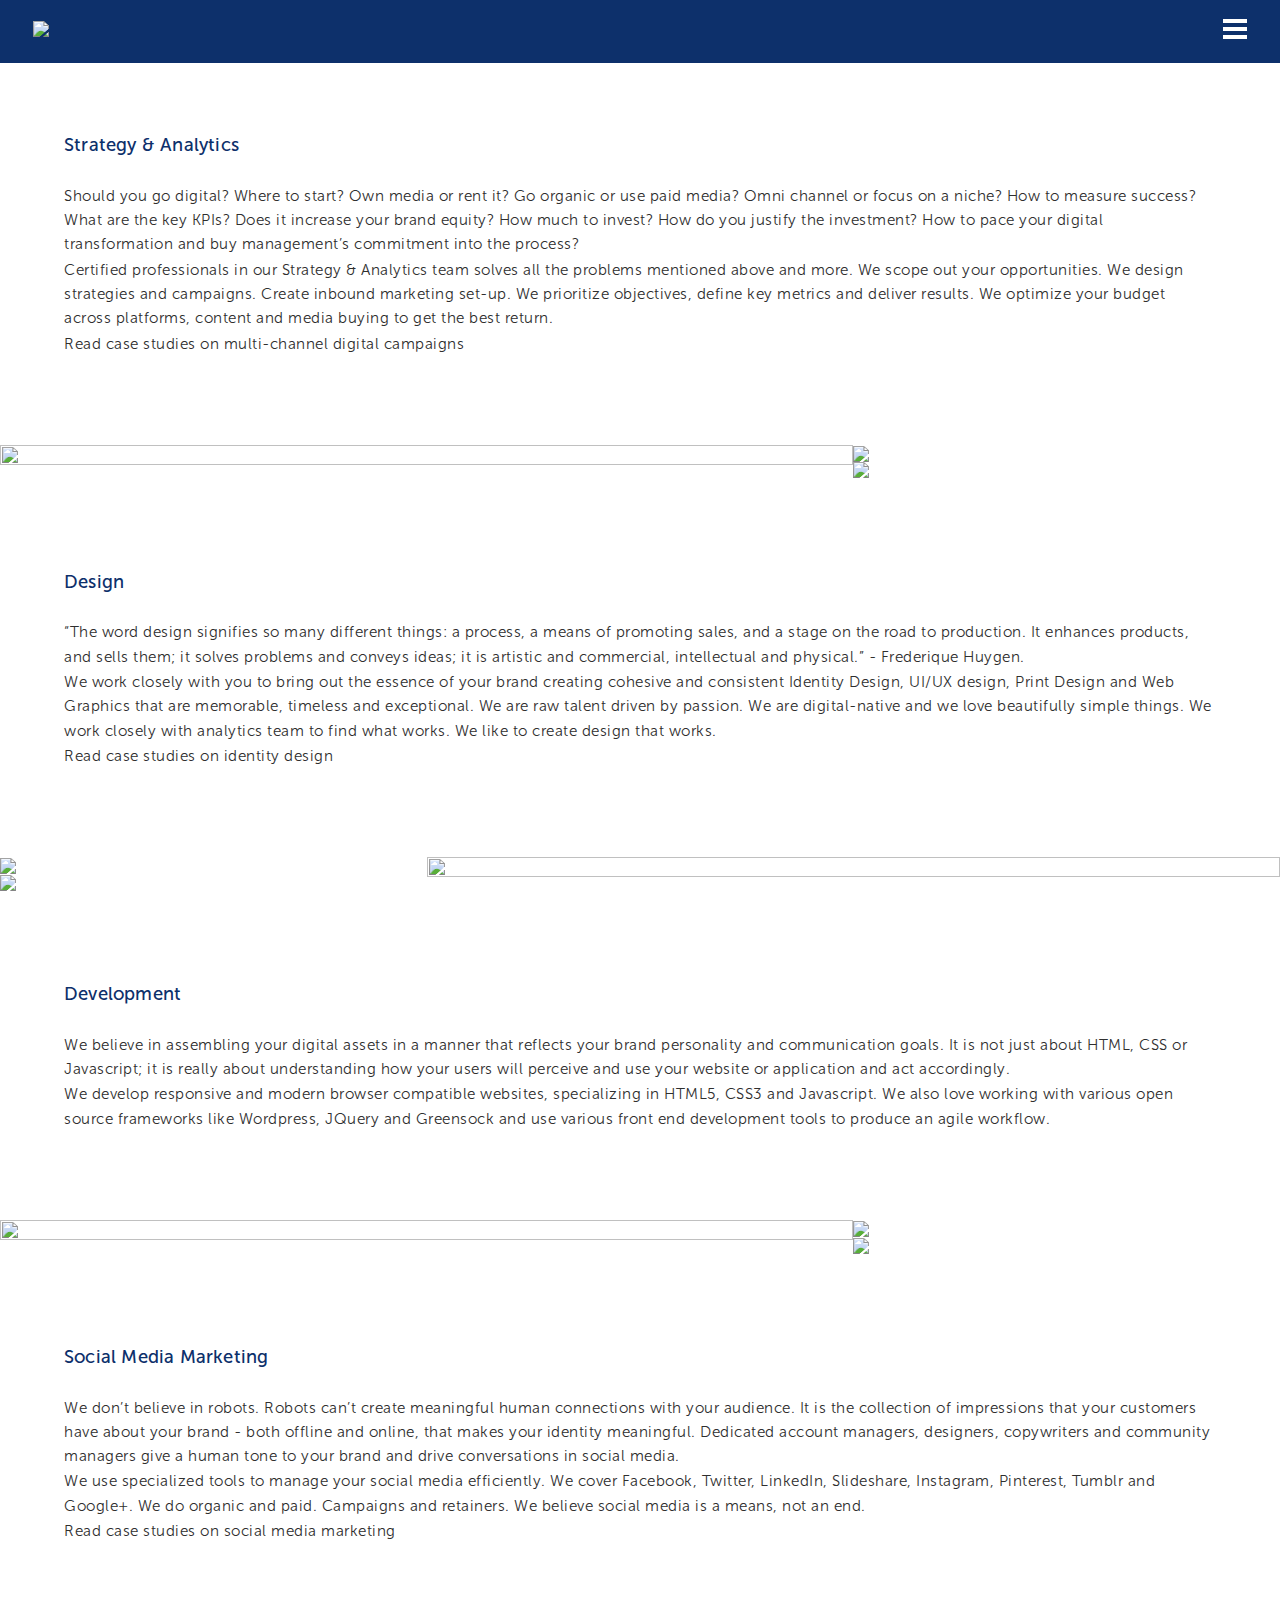
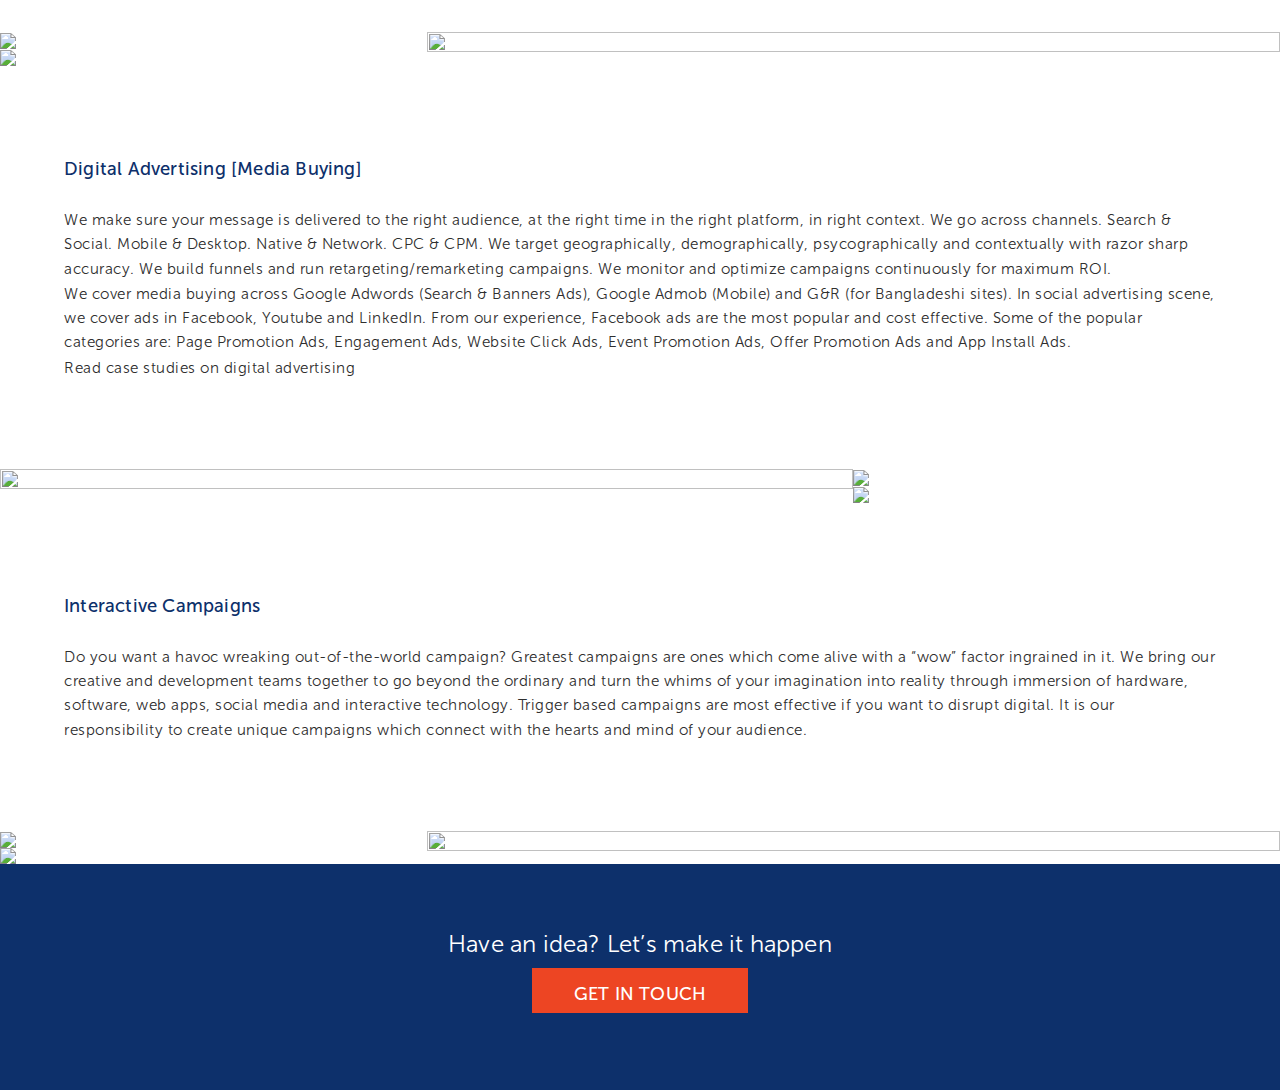
==== commit ddc4b422: "new update" ====
--- a/www/public/capabilities/index.html
+++ b/www/public/capabilities/index.html
@@ -4,4 +4,4 @@
 })(window,document,'script','//www.google-analytics.com/analytics.js','ga');
 ga('create', 'UA-63440796-1', 'auto');
 ga('send', 'pageview');
-</script></head></html><body><div class="slideUp"><nav class="top-bar data-topbar row header"><div id="logo" class="left logo"><!--.color.hideimg(src='../images/Logo top left.png')--><div class="w-logo"><img src="../images/white-logo.png"/></div></div><div class="right"><div id="toggle" class="button_container"><span class="top"></span><span class="middle"></span><span class="bottom"></span></div></div><div id="overlay2" class="overlay2"><div class="left hide"><img src="../images/white-logo.png"/></div><nav class="overlay-menu"><ul><li><a href="/work">Work</a></li><li><a href="/about">About</a></li><li><a href="/capabilities">Capabilities</a></li><li><a href="#">Bable Blog</a></li><li><a href="/join">Join the team</a></li><li> <a href="/contact">Contact</a></li></ul></nav><div class="social-icons-menu"><ul class="text-align"><li><a href="#"></a><i class="fa fa-twitter"></i></li><li><a href="#"></a><i class="fa fa-linkedin"></i></li><li><a href="#"></a><i class="fa fa-google-plus"></i></li><li><a href="#"> </a><i class="fa fa-facebook"></i></li><li><a href="#"></a><i class="fa fa-instagram"></i></li><li><a href="#"></a><i class="fa fa-pinterest"></i></li></ul></div></div></nav></div><div id="main" class="m-scene"><div class="m-right-panel m-page scene_element scene_element--fadeinup"><div class="mid-body"><div class="row wrapper capability-details first-cap"><h3>STRATEGY</h3><p>Lorem ipsum here is some text about strategy and all that Lorem ipsum here is some text about strategy and all Lorem ipsum here is some text about strategy and all Lorem ipsum here is some text about strategy and all</p></div><div data-equalizer="" class="row collapse full-width strategy-grid"><div data-equalizer-watch="" class="small-12 medium-8 large-8 columns"> <img src="http://placehold.it/800x640"></div><div data-equalizer-watch="" class="small-12 medium-4 large-4 columns"><img src="http://placehold.it/350x320"><img src="http://placehold.it/350x320"></div></div><div class="row wrapper capability-details"><h3>Design</h3><p>Lorem ipsum here is some text about strategy and all that Lorem ipsum here is some text about strategy and all Lorem ipsum here is some text about strategy and all Lorem ipsum here is some text about strategy and all</p></div><div data-equalizer="" class="row collapse full-width strategy-grid"><div data-equalizer-watch="" class="small-12 medium-4 large-4 columns"><img src="http://placehold.it/350x320"><img src="http://placehold.it/350x320"></div><div data-equalizer-watch="" class="small-12 medium-8 large-8 columns">   <img src="http://placehold.it/800x640"></div></div><div class="row wrapper capability-details"><h3>Development</h3><p>Lorem ipsum here is some text about strategy and all that Lorem ipsum here is some text about strategy and all Lorem ipsum here is some text about strategy and all Lorem ipsum here is some text about strategy and all</p></div><div data-equalizer="" class="row collapse full-width strategy-grid"><div data-equalizer-watch="" class="small-12 medium-8 large-8 columns">   <img src="http://placehold.it/800x640"></div><div data-equalizer-watch="" class="small-12 medium-4 large-4 columns"><img src="http://placehold.it/350x320"><img src="http://placehold.it/350x320"></div></div><div class="row wrapper capability-details"><h3>Social Media Marketing</h3><p>Lorem ipsum here is some text about strategy and all that Lorem ipsum here is some text about strategy and all Lorem ipsum here is some text about strategy and all Lorem ipsum here is some text about strategy and all</p></div><div data-equalizer="" class="row collapse full-width strategy-grid"><div data-equalizer-watch="" class="small-12 medium-4 large-4 columns"><img src="http://placehold.it/350x320"><img src="http://placehold.it/350x320"></div><div data-equalizer-watch="" class="small-12 medium-8 large-8 columns">   <img src="http://placehold.it/800x640"></div></div><div class="row wrapper capability-details"><h3>Digital Media Buying</h3><p>Lorem ipsum here is some text about strategy and all that Lorem ipsum here is some text about strategy and all Lorem ipsum here is some text about strategy and all Lorem ipsum here is some text about strategy and all</p></div><div data-equalizer="" class="row collapse full-width strategy-grid"><div data-equalizer-watch="" class="small-12 medium-8 large-8 columns">   <img src="http://placehold.it/800x640"></div><div data-equalizer-watch="" class="small-12 medium-4 large-4 columns"><img src="http://placehold.it/350x320"><img src="http://placehold.it/350x320"></div></div><div class="row wrapper capability-details"><h3>Interactive Campaigns</h3><p>Lorem ipsum here is some text about strategy and all that Lorem ipsum here is some text about strategy and all Lorem ipsum here is some text about strategy and all Lorem ipsum here is some text about strategy and all</p></div><div data-equalizer="" class="row collapse full-width strategy-grid"><div data-equalizer-watch="" class="small-12 medium-4 large-4 columns"><img src="http://placehold.it/350x320"><img src="http://placehold.it/350x320"></div><div data-equalizer-watch="" class="small-12 medium-8 large-8 columns">   <img src="http://placehold.it/800x640"></div></div><div class="wrapper-end row full-width"><div class="small-12 middle-12 large-12 columns"><div class="end-text"><h2> Have an idea? Let’s make it happen </h2><a href="#" class="large button"><h3>GET IN TOUCH  </h3></a></div></div></div></div></div></div><div class="footer"><div class="center-div"><img src="../images/Vector-Smart-Object.png"/><div class="list"><ul class="text-align"> <li><a href="#"><h7>BRAND ELEMENTS &nbsp; | &nbsp;</h7></a></li><li><a href="#"> <h7> THE BABLE BLOG   &nbsp; | &nbsp;</h7></a></li><li> <a href="#"> <h7>OUR WORK &nbsp; | &nbsp;</h7></a></li><li><a href="#"> <h7> OUR SERVICES &nbsp; | &nbsp;</h7></a></li><li> <a href="#"> <h7> JOIN THE TEAM </h7></a></li></ul></div><div class="social-icons"><ul class="text-align"><li><a href="#"></a><i class="fa fa-twitter"></i></li><li><a href="#"></a><i class="fa fa-linkedin"></i></li><li><a href="#"></a><i class="fa fa-google-plus"></i></li><li><a href="#"> </a><i class="fa fa-facebook"></i></li><li><a href="#"></a><i class="fa fa-instagram"></i></li><li><a href="#"></a><i class="fa fa-pinterest"></i></li></ul></div><div class="text-f"> <h8>©2015 WEBABLE DIGITAL. ALL RIGHTS RESERVED</h8></div></div></div><script src="https://cdnjs.cloudflare.com/ajax/libs/jquery/2.1.4/jquery.min.js"></script><script src="https://cdnjs.cloudflare.com/ajax/libs/fastclick/1.0.6/fastclick.min.js"></script><script src="https://cdnjs.cloudflare.com/ajax/libs/foundation/5.5.2/js/foundation.min.js"></script><script src="https://cdnjs.cloudflare.com/ajax/libs/jquery.nicescroll/3.6.0/jquery.nicescroll.min.js"></script><script src="../js/foundation/foundation.topbar.js"></script><script src="../js/sup-topbar.min.js"> </script><script src="../js/main.js"></script></body>+</script></head></html><body><div class="slideUp"><nav class="top-bar data-topbar row header"><div id="logo" class="left logo"><!--.color.hideimg(src='../images/Logo top left.png')--><div class="w-logo"><img src="../images/white-logo.png"/></div></div><div class="right"><div id="toggle" class="button_container"><span class="top"></span><span class="middle"></span><span class="bottom"></span></div></div><div id="overlay2" class="overlay2"><div class="left hide"><img src="../images/white-logo.png"/></div><nav class="overlay-menu"><ul><li><a href="/work">Work</a></li><li><a href="/about">About</a></li><li><a href="/capabilities">Capabilities</a></li><li><a href="../bable">Bable Blog</a></li><li><a href="/join">Join the team</a></li><li> <a href="/contact">Contact</a></li></ul></nav><div class="social-icons-menu"><ul class="text-align"><li><a href="#"></a><i class="fa fa-twitter"></i></li><li><a href="#"></a><i class="fa fa-linkedin"></i></li><li><a href="#"></a><i class="fa fa-google-plus"></i></li><li><a href="#"> </a><i class="fa fa-facebook"></i></li><li><a href="#"></a><i class="fa fa-instagram"></i></li><li><a href="#"></a><i class="fa fa-pinterest"></i></li></ul></div></div></nav></div><div id="main" class="m-scene"><div class="m-right-panel m-page scene_element scene_element--fadeinup"><div class="mid-body"><div class="row wrapper capability-details first-cap"><h3>Strategy & Analytics</h3><p>Should you go digital? Where to start? Own media or rent it? Go organic or use paid media? Omni channel or focus on a niche? How to measure success? What are the key KPIs? Does it increase your brand equity? How much to invest? How do you justify the investment? How to pace your digital transformation and buy management’s commitment into the process?</p><p>Certified professionals in our Strategy & Analytics team solves all the problems mentioned above and more. We scope out your opportunities. We design strategies and campaigns. Create inbound marketing set-up. We prioritize objectives, define key metrics and deliver results. We optimize your budget across platforms, content and media buying to get the best return.</p><a href="#"><p>Read case studies on multi-channel digital campaigns</p></a></div><div data-equalizer="" class="row collapse full-width strategy-grid"><div data-equalizer-watch="" class="small-12 medium-8 large-8 columns"> <img src="http://placehold.it/800x640"></div><div data-equalizer-watch="" class="small-12 medium-4 large-4 columns"><img src="http://placehold.it/350x320"><img src="http://placehold.it/350x320"></div></div><div class="row wrapper capability-details"><h3>Design</h3><p>“The word design signifies so many different things: a process, a means of promoting sales, and a stage on the road to production. It enhances products, and sells them; it solves problems and conveys ideas; it is artistic and commercial, intellectual and physical.” - Frederique Huygen.</p><p>We work closely with you to bring out the essence of your brand creating cohesive and consistent Identity Design, UI/UX design, Print Design and Web Graphics that are memorable, timeless and exceptional. We are raw talent driven by passion. We are digital-native and we love beautifully simple things. We work closely with analytics team to find what works. We like to create design that works. </p><a href="#"><p>Read case studies on identity design </p></a></div><div data-equalizer="" class="row collapse full-width strategy-grid"><div data-equalizer-watch="" class="small-12 medium-4 large-4 columns"><img src="http://placehold.it/350x320"><img src="http://placehold.it/350x320"></div><div data-equalizer-watch="" class="small-12 medium-8 large-8 columns">   <img src="http://placehold.it/800x640"></div></div><div class="row wrapper capability-details"><h3>Development</h3><p>We believe in assembling your digital assets in a manner that reflects your brand personality and communication goals. It is not just about HTML, CSS or Javascript; it is really about understanding how your users will perceive and use your website or application and act accordingly. </p><p>We develop responsive and modern browser compatible websites, specializing in HTML5, CSS3 and Javascript. We also love working with various open source frameworks like Wordpress, JQuery and Greensock and use various front end development tools to produce an agile workflow.</p></div><div data-equalizer="" class="row collapse full-width strategy-grid"><div data-equalizer-watch="" class="small-12 medium-8 large-8 columns">   <img src="http://placehold.it/800x640"></div><div data-equalizer-watch="" class="small-12 medium-4 large-4 columns"><img src="http://placehold.it/350x320"><img src="http://placehold.it/350x320"></div></div><div class="row wrapper capability-details"><h3>Social Media Marketing</h3><p>We don’t believe in robots. Robots can’t create meaningful human connections with your audience. It is the collection of impressions that your customers have about your brand - both offline and online, that makes your identity meaningful. Dedicated account managers, designers, copywriters and community managers give a human tone to your brand and drive conversations in social media.</p><p>We use specialized tools to manage your social media efficiently. We cover Facebook, Twitter, LinkedIn, Slideshare, Instagram, Pinterest, Tumblr and Google+. We do organic and paid. Campaigns and retainers. We believe social media is a means, not an end. </p><a href="#"><p>Read case studies on social media marketing</p></a></div><div data-equalizer="" class="row collapse full-width strategy-grid"><div data-equalizer-watch="" class="small-12 medium-4 large-4 columns"><img src="http://placehold.it/350x320"><img src="http://placehold.it/350x320"></div><div data-equalizer-watch="" class="small-12 medium-8 large-8 columns">   <img src="http://placehold.it/800x640"></div></div><div class="row wrapper capability-details"><h3>Digital Advertising [Media Buying]</h3><p>We make sure your message is delivered to the right audience, at the right time in the right platform, in right context. We go across channels. Search & Social. Mobile & Desktop. Native & Network. CPC & CPM. We target geographically, demographically, psycographically and contextually with razor sharp accuracy. We build funnels and run retargeting/remarketing campaigns. We monitor and optimize campaigns continuously for maximum ROI.</p><p>We cover media buying across Google Adwords (Search & Banners Ads), Google Admob (Mobile) and G&R (for Bangladeshi sites). In social advertising scene, we cover ads in Facebook, Youtube and LinkedIn. From our experience, Facebook ads are the most popular and cost effective. Some of the popular categories are: Page Promotion Ads, Engagement Ads, Website Click Ads, Event Promotion Ads, Offer Promotion Ads and App Install Ads.</p><a href="#"><p>Read case studies on digital advertising</p></a></div><div data-equalizer="" class="row collapse full-width strategy-grid"><div data-equalizer-watch="" class="small-12 medium-8 large-8 columns">   <img src="http://placehold.it/800x640"></div><div data-equalizer-watch="" class="small-12 medium-4 large-4 columns"><img src="http://placehold.it/350x320"><img src="http://placehold.it/350x320"></div></div><div class="row wrapper capability-details"><h3>Interactive Campaigns</h3><p>Do you want a havoc wreaking out-of-the-world campaign? Greatest campaigns are ones which come alive with a “wow” factor ingrained in it. We bring our creative and development teams together to go beyond the ordinary and turn the whims of your imagination into reality through immersion of hardware, software, web apps, social media and interactive technology. Trigger based campaigns are most effective if you want to disrupt digital. It is our responsibility to create unique campaigns which connect with the hearts and mind of your audience.</p></div><div data-equalizer="" class="row collapse full-width strategy-grid"><div data-equalizer-watch="" class="small-12 medium-4 large-4 columns"><img src="http://placehold.it/350x320"><img src="http://placehold.it/350x320"></div><div data-equalizer-watch="" class="small-12 medium-8 large-8 columns">   <img src="http://placehold.it/800x640"></div></div><div class="wrapper-end row full-width"><div class="small-12 middle-12 large-12 columns"><div class="end-text"><h2> Have an idea? Let’s make it happen </h2><a href="../bable/signup" class="large button"><h3>GET IN TOUCH  </h3></a></div></div></div></div></div></div><div class="footer"><div class="center-div"><img src="../images/Vector-Smart-Object.png"/><div class="list"><ul class="text-align"> <li><a href="#"><h7>BRAND ELEMENTS &nbsp; | &nbsp;</h7></a></li><li><a href="#"> <h7> THE BABLE BLOG   &nbsp; | &nbsp;</h7></a></li><li> <a href="#"> <h7>OUR WORK &nbsp; | &nbsp;</h7></a></li><li><a href="#"> <h7> OUR SERVICES &nbsp; | &nbsp;</h7></a></li><li> <a href="#"> <h7> JOIN THE TEAM </h7></a></li></ul></div><div class="social-icons"><ul class="text-align"><li><a href="#"></a><i class="fa fa-twitter"></i></li><li><a href="#"></a><i class="fa fa-linkedin"></i></li><li><a href="#"></a><i class="fa fa-google-plus"></i></li><li><a href="#"> </a><i class="fa fa-facebook"></i></li><li><a href="#"></a><i class="fa fa-instagram"></i></li><li><a href="#"></a><i class="fa fa-pinterest"></i></li></ul></div><div class="text-f"> <h8>©2015 WEBABLE DIGITAL. ALL RIGHTS RESERVED</h8></div></div></div><script src="https://cdnjs.cloudflare.com/ajax/libs/jquery/2.1.4/jquery.min.js"></script><script src="https://cdnjs.cloudflare.com/ajax/libs/fastclick/1.0.6/fastclick.min.js"></script><script src="https://cdnjs.cloudflare.com/ajax/libs/foundation/5.5.2/js/foundation.min.js"></script><script src="https://cdnjs.cloudflare.com/ajax/libs/jquery.nicescroll/3.6.0/jquery.nicescroll.min.js"></script><script src="../js/foundation/foundation.topbar.js"></script><script src="../js/sup-topbar.min.js"> </script><script src="../js/main.js"></script></body>--- a/www/public/css/main.css
+++ b/www/public/css/main.css
@@ -1 +1 @@
-meta.foundation-version{font-family:"/5.1.0/"}meta.foundation-mq-small{font-family:"/only screen and (max-width:40em)/";width:0em}meta.foundation-mq-medium{font-family:"/only screen and (min-width:40.063em)/";width:40.063em}meta.foundation-mq-large{font-family:"/only screen and (min-width:64.063em)/";width:64.063em}meta.foundation-mq-xlarge{font-family:"/only screen and (min-width:90.063em)/";width:90.063em}meta.foundation-mq-xxlarge{font-family:"/only screen and (min-width:120.063em)/";width:120.063em}meta.foundation-data-attribute-namespace{font-family:false}html,body{height:100%}*,*:before,*:after{box-sizing:border-box}html,body{font-size:100%}body{background:#fff;color:#222;padding:0;margin:0;font-family:"Helvetica Neue","Helvetica",Helvetica,Arial,sans-serif;font-weight:normal;font-style:normal;line-height:1;position:relative;cursor:default}a:hover{cursor:pointer}img,object,embed{max-width:100%;height:auto}object,embed{height:100%}img{-ms-interpolation-mode:bicubic}#map_canvas img,#map_canvas embed,#map_canvas object,.map_canvas img,.map_canvas embed,.map_canvas object{max-width:none!important}.left{float:left!important}.right{float:right!important}.clearfix{*zoom:1}.clearfix:before,.clearfix:after{content:" ";display:table}.clearfix:after{clear:both}.hide{display:none}.antialiased{-webkit-font-smoothing:antialiased;-moz-osx-font-smoothing:grayscale}img{display:inline-block;vertical-align:middle}textarea{height:auto;min-height:50px}select{width:100%}meta.foundation-version{font-family:"/5.1.0/"}meta.foundation-mq-small{font-family:"/only screen and (max-width:40em)/";width:0em}meta.foundation-mq-medium{font-family:"/only screen and (min-width:40.063em)/";width:40.063em}meta.foundation-mq-large{font-family:"/only screen and (min-width:64.063em)/";width:64.063em}meta.foundation-mq-xlarge{font-family:"/only screen and (min-width:90.063em)/";width:90.063em}meta.foundation-mq-xxlarge{font-family:"/only screen and (min-width:120.063em)/";width:120.063em}meta.foundation-data-attribute-namespace{font-family:false}html,body{height:100%}*,*:before,*:after{box-sizing:border-box}html,body{font-size:100%}body{background:#fff;color:#222;padding:0;margin:0;font-family:"Helvetica Neue","Helvetica",Helvetica,Arial,sans-serif;font-weight:normal;font-style:normal;line-height:1;position:relative;cursor:default}a:hover{cursor:pointer}img,object,embed{max-width:100%;height:auto}object,embed{height:100%}img{-ms-interpolation-mode:bicubic}#map_canvas img,#map_canvas embed,#map_canvas object,.map_canvas img,.map_canvas embed,.map_canvas object{max-width:none!important}.left{float:left!important}.right{float:right!important}.clearfix{*zoom:1}.clearfix:before,.clearfix:after{content:" ";display:table}.clearfix:after{clear:both}.hide{display:none}.antialiased{-webkit-font-smoothing:antialiased;-moz-osx-font-smoothing:grayscale}img{display:inline-block;vertical-align:middle}textarea{height:auto;min-height:50px}select{width:100%}.row{width:100%;margin-left:auto;margin-right:auto;margin-top:0;margin-bottom:0;max-width:62.5rem;*zoom:1}.row:before,.row:after{content:" ";display:table}.row:after{clear:both}.row.collapse>.column,.row.collapse>.columns{padding-left:0;padding-right:0;float:left}.row.collapse .row{margin-left:0;margin-right:0}.row .row{width:auto;margin-left:-0.9375rem;margin-right:-0.9375rem;margin-top:0;margin-bottom:0;max-width:none;*zoom:1}.row .row:before,.row .row:after{content:" ";display:table}.row .row:after{clear:both}.row .row.collapse{width:auto;margin:0;max-width:none;*zoom:1}.row .row.collapse:before,.row .row.collapse:after{content:" ";display:table}.row .row.collapse:after{clear:both}.column,.columns{padding-left:0.9375rem;padding-right:0.9375rem;width:100%;float:left}@media only screen{.column.small-centered,.columns.small-centered{margin-left:auto;margin-right:auto;float:none!important}.column.small-uncentered,.columns.small-uncentered{margin-left:0;margin-right:0;float:left}.column.small-uncentered.opposite,.columns.small-uncentered.opposite{float:right}.small-push-0{left:0%;right:auto}.small-pull-0{right:0%;left:auto}.small-push-1{left:8.33333%;right:auto}.small-pull-1{right:8.33333%;left:auto}.small-push-2{left:16.66667%;right:auto}.small-pull-2{right:16.66667%;left:auto}.small-push-3{left:25%;right:auto}.small-pull-3{right:25%;left:auto}.small-push-4{left:33.33333%;right:auto}.small-pull-4{right:33.33333%;left:auto}.small-push-5{left:41.66667%;right:auto}.small-pull-5{right:41.66667%;left:auto}.small-push-6{left:50%;right:auto}.small-pull-6{right:50%;left:auto}.small-push-7{left:58.33333%;right:auto}.small-pull-7{right:58.33333%;left:auto}.small-push-8{left:66.66667%;right:auto}.small-pull-8{right:66.66667%;left:auto}.small-push-9{left:75%;right:auto}.small-pull-9{right:75%;left:auto}.small-push-10{left:83.33333%;right:auto}.small-pull-10{right:83.33333%;left:auto}.small-push-11{left:91.66667%;right:auto}.small-pull-11{right:91.66667%;left:auto}.column,.columns{position:relative;padding-left:0.9375rem;padding-right:0.9375rem;float:left}.small-1{width:8.33333%}.small-2{width:16.66667%}.small-3{width:25%}.small-4{width:33.33333%}.small-5{width:41.66667%}.small-6{width:50%}.small-7{width:58.33333%}.small-8{width:66.66667%}.small-9{width:75%}.small-10{width:83.33333%}.small-11{width:91.66667%}.small-12{width:100%}[class*="column"]+[class*="column"]:last-child{float:right}[class*="column"]+[class*="column"].end{float:left}.small-offset-0{margin-left:0%!important}.small-offset-1{margin-left:8.33333%!important}.small-offset-2{margin-left:16.66667%!important}.small-offset-3{margin-left:25%!important}.small-offset-4{margin-left:33.33333%!important}.small-offset-5{margin-left:41.66667%!important}.small-offset-6{margin-left:50%!important}.small-offset-7{margin-left:58.33333%!important}.small-offset-8{margin-left:66.66667%!important}.small-offset-9{margin-left:75%!important}.small-offset-10{margin-left:83.33333%!important}.small-offset-11{margin-left:91.66667%!important}.small-reset-order,.small-reset-order{margin-left:0;margin-right:0;left:auto;right:auto;float:left}}@media only screen and (min-width:40.063em){.column.medium-centered,.columns.medium-centered{margin-left:auto;margin-right:auto;float:none!important}.column.medium-uncentered,.columns.medium-uncentered{margin-left:0;margin-right:0;float:left}.column.medium-uncentered.opposite,.columns.medium-uncentered.opposite{float:right}.medium-push-0{left:0%;right:auto}.medium-pull-0{right:0%;left:auto}.medium-push-1{left:8.33333%;right:auto}.medium-pull-1{right:8.33333%;left:auto}.medium-push-2{left:16.66667%;right:auto}.medium-pull-2{right:16.66667%;left:auto}.medium-push-3{left:25%;right:auto}.medium-pull-3{right:25%;left:auto}.medium-push-4{left:33.33333%;right:auto}.medium-pull-4{right:33.33333%;left:auto}.medium-push-5{left:41.66667%;right:auto}.medium-pull-5{right:41.66667%;left:auto}.medium-push-6{left:50%;right:auto}.medium-pull-6{right:50%;left:auto}.medium-push-7{left:58.33333%;right:auto}.medium-pull-7{right:58.33333%;left:auto}.medium-push-8{left:66.66667%;right:auto}.medium-pull-8{right:66.66667%;left:auto}.medium-push-9{left:75%;right:auto}.medium-pull-9{right:75%;left:auto}.medium-push-10{left:83.33333%;right:auto}.medium-pull-10{right:83.33333%;left:auto}.medium-push-11{left:91.66667%;right:auto}.medium-pull-11{right:91.66667%;left:auto}.column,.columns{position:relative;padding-left:0.9375rem;padding-right:0.9375rem;float:left}.medium-1{width:8.33333%}.medium-2{width:16.66667%}.medium-3{width:25%}.medium-4{width:33.33333%}.medium-5{width:41.66667%}.medium-6{width:50%}.medium-7{width:58.33333%}.medium-8{width:66.66667%}.medium-9{width:75%}.medium-10{width:83.33333%}.medium-11{width:91.66667%}.medium-12{width:100%}[class*="column"]+[class*="column"]:last-child{float:right}[class*="column"]+[class*="column"].end{float:left}.medium-offset-0{margin-left:0%!important}.medium-offset-1{margin-left:8.33333%!important}.medium-offset-2{margin-left:16.66667%!important}.medium-offset-3{margin-left:25%!important}.medium-offset-4{margin-left:33.33333%!important}.medium-offset-5{margin-left:41.66667%!important}.medium-offset-6{margin-left:50%!important}.medium-offset-7{margin-left:58.33333%!important}.medium-offset-8{margin-left:66.66667%!important}.medium-offset-9{margin-left:75%!important}.medium-offset-10{margin-left:83.33333%!important}.medium-offset-11{margin-left:91.66667%!important}.medium-reset-order,.medium-reset-order{margin-left:0;margin-right:0;left:auto;right:auto;float:left}.push-0{left:0%;right:auto}.pull-0{right:0%;left:auto}.push-1{left:8.33333%;right:auto}.pull-1{right:8.33333%;left:auto}.push-2{left:16.66667%;right:auto}.pull-2{right:16.66667%;left:auto}.push-3{left:25%;right:auto}.pull-3{right:25%;left:auto}.push-4{left:33.33333%;right:auto}.pull-4{right:33.33333%;left:auto}.push-5{left:41.66667%;right:auto}.pull-5{right:41.66667%;left:auto}.push-6{left:50%;right:auto}.pull-6{right:50%;left:auto}.push-7{left:58.33333%;right:auto}.pull-7{right:58.33333%;left:auto}.push-8{left:66.66667%;right:auto}.pull-8{right:66.66667%;left:auto}.push-9{left:75%;right:auto}.pull-9{right:75%;left:auto}.push-10{left:83.33333%;right:auto}.pull-10{right:83.33333%;left:auto}.push-11{left:91.66667%;right:auto}.pull-11{right:91.66667%;left:auto}}@media only screen and (min-width:64.063em){.column.large-centered,.columns.large-centered{margin-left:auto;margin-right:auto;float:none!important}.column.large-uncentered,.columns.large-uncentered{margin-left:0;margin-right:0;float:left}.column.large-uncentered.opposite,.columns.large-uncentered.opposite{float:right}.large-push-0{left:0%;right:auto}.large-pull-0{right:0%;left:auto}.large-push-1{left:8.33333%;right:auto}.large-pull-1{right:8.33333%;left:auto}.large-push-2{left:16.66667%;right:auto}.large-pull-2{right:16.66667%;left:auto}.large-push-3{left:25%;right:auto}.large-pull-3{right:25%;left:auto}.large-push-4{left:33.33333%;right:auto}.large-pull-4{right:33.33333%;left:auto}.large-push-5{left:41.66667%;right:auto}.large-pull-5{right:41.66667%;left:auto}.large-push-6{left:50%;right:auto}.large-pull-6{right:50%;left:auto}.large-push-7{left:58.33333%;right:auto}.large-pull-7{right:58.33333%;left:auto}.large-push-8{left:66.66667%;right:auto}.large-pull-8{right:66.66667%;left:auto}.large-push-9{left:75%;right:auto}.large-pull-9{right:75%;left:auto}.large-push-10{left:83.33333%;right:auto}.large-pull-10{right:83.33333%;left:auto}.large-push-11{left:91.66667%;right:auto}.large-pull-11{right:91.66667%;left:auto}.column,.columns{position:relative;padding-left:0.9375rem;padding-right:0.9375rem;float:left}.large-1{width:8.33333%}.large-2{width:16.66667%}.large-3{width:25%}.large-4{width:33.33333%}.large-5{width:41.66667%}.large-6{width:50%}.large-7{width:58.33333%}.large-8{width:66.66667%}.large-9{width:75%}.large-10{width:83.33333%}.large-11{width:91.66667%}.large-12{width:100%}[class*="column"]+[class*="column"]:last-child{float:right}[class*="column"]+[class*="column"].end{float:left}.large-offset-0{margin-left:0%!important}.large-offset-1{margin-left:8.33333%!important}.large-offset-2{margin-left:16.66667%!important}.large-offset-3{margin-left:25%!important}.large-offset-4{margin-left:33.33333%!important}.large-offset-5{margin-left:41.66667%!important}.large-offset-6{margin-left:50%!important}.large-offset-7{margin-left:58.33333%!important}.large-offset-8{margin-left:66.66667%!important}.large-offset-9{margin-left:75%!important}.large-offset-10{margin-left:83.33333%!important}.large-offset-11{margin-left:91.66667%!important}.large-reset-order,.large-reset-order{margin-left:0;margin-right:0;left:auto;right:auto;float:left}.push-0{left:0%;right:auto}.pull-0{right:0%;left:auto}.push-1{left:8.33333%;right:auto}.pull-1{right:8.33333%;left:auto}.push-2{left:16.66667%;right:auto}.pull-2{right:16.66667%;left:auto}.push-3{left:25%;right:auto}.pull-3{right:25%;left:auto}.push-4{left:33.33333%;right:auto}.pull-4{right:33.33333%;left:auto}.push-5{left:41.66667%;right:auto}.pull-5{right:41.66667%;left:auto}.push-6{left:50%;right:auto}.pull-6{right:50%;left:auto}.push-7{left:58.33333%;right:auto}.pull-7{right:58.33333%;left:auto}.push-8{left:66.66667%;right:auto}.pull-8{right:66.66667%;left:auto}.push-9{left:75%;right:auto}.pull-9{right:75%;left:auto}.push-10{left:83.33333%;right:auto}.pull-10{right:83.33333%;left:auto}.push-11{left:91.66667%;right:auto}.pull-11{right:91.66667%;left:auto}}.accordion{*zoom:1;margin-bottom:0}.accordion:before,.accordion:after{content:" ";display:table}.accordion:after{clear:both}.accordion dd{display:block;margin-bottom:0!important}.accordion dd.active>a{background:#e8e8e8}.accordion dd>a{background:#efefef;color:#222;padding:1rem;display:block;font-family:"Helvetica Neue","Helvetica",Helvetica,Arial,sans-serif;font-size:1rem}.accordion dd>a:hover{background:#e3e3e3}.accordion .content{display:none;padding:0.9375rem}.accordion .content.active{display:block;background:#fff}meta.foundation-version{font-family:"/5.1.0/"}meta.foundation-mq-small{font-family:"/only screen and (max-width:40em)/";width:0em}meta.foundation-mq-medium{font-family:"/only screen and (min-width:40.063em)/";width:40.063em}meta.foundation-mq-large{font-family:"/only screen and (min-width:64.063em)/";width:64.063em}meta.foundation-mq-xlarge{font-family:"/only screen and (min-width:90.063em)/";width:90.063em}meta.foundation-mq-xxlarge{font-family:"/only screen and (min-width:120.063em)/";width:120.063em}meta.foundation-data-attribute-namespace{font-family:false}html,body{height:100%}*,*:before,*:after{box-sizing:border-box}html,body{font-size:100%}body{background:#fff;color:#222;padding:0;margin:0;font-family:"Helvetica Neue","Helvetica",Helvetica,Arial,sans-serif;font-weight:normal;font-style:normal;line-height:1;position:relative;cursor:default}a:hover{cursor:pointer}img,object,embed{max-width:100%;height:auto}object,embed{height:100%}img{-ms-interpolation-mode:bicubic}#map_canvas img,#map_canvas embed,#map_canvas object,.map_canvas img,.map_canvas embed,.map_canvas object{max-width:none!important}.left{float:left!important}.right{float:right!important}.clearfix{*zoom:1}.clearfix:before,.clearfix:after{content:" ";display:table}.clearfix:after{clear:both}.hide{display:none}.antialiased{-webkit-font-smoothing:antialiased;-moz-osx-font-smoothing:grayscale}img{display:inline-block;vertical-align:middle}textarea{height:auto;min-height:50px}select{width:100%}.alert-box{border-style:solid;border-width:1px;display:block;font-weight:normal;margin-bottom:1.25rem;position:relative;padding:0.875rem 1.5rem 0.875rem 0.875rem;font-size:0.8125rem;background-color:#008CBA;border-color:#0078a0;color:#fff}.alert-box .close{font-size:1.375rem;padding:9px 6px 4px;line-height:0;position:absolute;top:50%;margin-top:-0.6875rem;right:0.25rem;color:#333;opacity:0.3}.alert-box .close:hover,.alert-box .close:focus{opacity:0.5}.alert-box.radius{border-radius:3px}.alert-box.round{border-radius:1000px}.alert-box.success{background-color:#43AC6A;border-color:#3a945b;color:#fff}.alert-box.alert{background-color:#f04124;border-color:#de2d0f;color:#fff}.alert-box.secondary{background-color:#e7e7e7;border-color:#c7c7c7;color:#4f4f4f}.alert-box.warning{background-color:#f08a24;border-color:#de770f;color:#fff}.alert-box.info{background-color:#a0d3e8;border-color:#74bfdd;color:#4f4f4f}meta.foundation-version{font-family:"/5.1.0/"}meta.foundation-mq-small{font-family:"/only screen and (max-width:40em)/";width:0em}meta.foundation-mq-medium{font-family:"/only screen and (min-width:40.063em)/";width:40.063em}meta.foundation-mq-large{font-family:"/only screen and (min-width:64.063em)/";width:64.063em}meta.foundation-mq-xlarge{font-family:"/only screen and (min-width:90.063em)/";width:90.063em}meta.foundation-mq-xxlarge{font-family:"/only screen and (min-width:120.063em)/";width:120.063em}meta.foundation-data-attribute-namespace{font-family:false}html,body{height:100%}*,*:before,*:after{box-sizing:border-box}html,body{font-size:100%}body{background:#fff;color:#222;padding:0;margin:0;font-family:"Helvetica Neue","Helvetica",Helvetica,Arial,sans-serif;font-weight:normal;font-style:normal;line-height:1;position:relative;cursor:default}a:hover{cursor:pointer}img,object,embed{max-width:100%;height:auto}object,embed{height:100%}img{-ms-interpolation-mode:bicubic}#map_canvas img,#map_canvas embed,#map_canvas object,.map_canvas img,.map_canvas embed,.map_canvas object{max-width:none!important}.left{float:left!important}.right{float:right!important}.clearfix{*zoom:1}.clearfix:before,.clearfix:after{content:" ";display:table}.clearfix:after{clear:both}.hide{display:none}.antialiased{-webkit-font-smoothing:antialiased;-moz-osx-font-smoothing:grayscale}img{display:inline-block;vertical-align:middle}textarea{height:auto;min-height:50px}select{width:100%}[class*="block-grid-"]{display:block;padding:0;margin:0 -0.625rem;*zoom:1}[class*="block-grid-"]:before,[class*="block-grid-"]:after{content:" ";display:table}[class*="block-grid-"]:after{clear:both}[class*="block-grid-"]>li{display:block;height:auto;float:left;padding:0 0.625rem 1.25rem}@media only screen{.small-block-grid-1>li{width:100%;list-style:none}.small-block-grid-1>li:nth-of-type(n){clear:none}.small-block-grid-1>li:nth-of-type(1n+1){clear:both}.small-block-grid-2>li{width:50%;list-style:none}.small-block-grid-2>li:nth-of-type(n){clear:none}.small-block-grid-2>li:nth-of-type(2n+1){clear:both}.small-block-grid-3>li{width:33.33333%;list-style:none}.small-block-grid-3>li:nth-of-type(n){clear:none}.small-block-grid-3>li:nth-of-type(3n+1){clear:both}.small-block-grid-4>li{width:25%;list-style:none}.small-block-grid-4>li:nth-of-type(n){clear:none}.small-block-grid-4>li:nth-of-type(4n+1){clear:both}.small-block-grid-5>li{width:20%;list-style:none}.small-block-grid-5>li:nth-of-type(n){clear:none}.small-block-grid-5>li:nth-of-type(5n+1){clear:both}.small-block-grid-6>li{width:16.66667%;list-style:none}.small-block-grid-6>li:nth-of-type(n){clear:none}.small-block-grid-6>li:nth-of-type(6n+1){clear:both}.small-block-grid-7>li{width:14.28571%;list-style:none}.small-block-grid-7>li:nth-of-type(n){clear:none}.small-block-grid-7>li:nth-of-type(7n+1){clear:both}.small-block-grid-8>li{width:12.5%;list-style:none}.small-block-grid-8>li:nth-of-type(n){clear:none}.small-block-grid-8>li:nth-of-type(8n+1){clear:both}.small-block-grid-9>li{width:11.11111%;list-style:none}.small-block-grid-9>li:nth-of-type(n){clear:none}.small-block-grid-9>li:nth-of-type(9n+1){clear:both}.small-block-grid-10>li{width:10%;list-style:none}.small-block-grid-10>li:nth-of-type(n){clear:none}.small-block-grid-10>li:nth-of-type(10n+1){clear:both}.small-block-grid-11>li{width:9.09091%;list-style:none}.small-block-grid-11>li:nth-of-type(n){clear:none}.small-block-grid-11>li:nth-of-type(11n+1){clear:both}.small-block-grid-12>li{width:8.33333%;list-style:none}.small-block-grid-12>li:nth-of-type(n){clear:none}.small-block-grid-12>li:nth-of-type(12n+1){clear:both}}@media only screen and (min-width:40.063em){.medium-block-grid-1>li{width:100%;list-style:none}.medium-block-grid-1>li:nth-of-type(n){clear:none}.medium-block-grid-1>li:nth-of-type(1n+1){clear:both}.medium-block-grid-2>li{width:50%;list-style:none}.medium-block-grid-2>li:nth-of-type(n){clear:none}.medium-block-grid-2>li:nth-of-type(2n+1){clear:both}.medium-block-grid-3>li{width:33.33333%;list-style:none}.medium-block-grid-3>li:nth-of-type(n){clear:none}.medium-block-grid-3>li:nth-of-type(3n+1){clear:both}.medium-block-grid-4>li{width:25%;list-style:none}.medium-block-grid-4>li:nth-of-type(n){clear:none}.medium-block-grid-4>li:nth-of-type(4n+1){clear:both}.medium-block-grid-5>li{width:20%;list-style:none}.medium-block-grid-5>li:nth-of-type(n){clear:none}.medium-block-grid-5>li:nth-of-type(5n+1){clear:both}.medium-block-grid-6>li{width:16.66667%;list-style:none}.medium-block-grid-6>li:nth-of-type(n){clear:none}.medium-block-grid-6>li:nth-of-type(6n+1){clear:both}.medium-block-grid-7>li{width:14.28571%;list-style:none}.medium-block-grid-7>li:nth-of-type(n){clear:none}.medium-block-grid-7>li:nth-of-type(7n+1){clear:both}.medium-block-grid-8>li{width:12.5%;list-style:none}.medium-block-grid-8>li:nth-of-type(n){clear:none}.medium-block-grid-8>li:nth-of-type(8n+1){clear:both}.medium-block-grid-9>li{width:11.11111%;list-style:none}.medium-block-grid-9>li:nth-of-type(n){clear:none}.medium-block-grid-9>li:nth-of-type(9n+1){clear:both}.medium-block-grid-10>li{width:10%;list-style:none}.medium-block-grid-10>li:nth-of-type(n){clear:none}.medium-block-grid-10>li:nth-of-type(10n+1){clear:both}.medium-block-grid-11>li{width:9.09091%;list-style:none}.medium-block-grid-11>li:nth-of-type(n){clear:none}.medium-block-grid-11>li:nth-of-type(11n+1){clear:both}.medium-block-grid-12>li{width:8.33333%;list-style:none}.medium-block-grid-12>li:nth-of-type(n){clear:none}.medium-block-grid-12>li:nth-of-type(12n+1){clear:both}}@media only screen and (min-width:64.063em){.large-block-grid-1>li{width:100%;list-style:none}.large-block-grid-1>li:nth-of-type(n){clear:none}.large-block-grid-1>li:nth-of-type(1n+1){clear:both}.large-block-grid-2>li{width:50%;list-style:none}.large-block-grid-2>li:nth-of-type(n){clear:none}.large-block-grid-2>li:nth-of-type(2n+1){clear:both}.large-block-grid-3>li{width:33.33333%;list-style:none}.large-block-grid-3>li:nth-of-type(n){clear:none}.large-block-grid-3>li:nth-of-type(3n+1){clear:both}.large-block-grid-4>li{width:25%;list-style:none}.large-block-grid-4>li:nth-of-type(n){clear:none}.large-block-grid-4>li:nth-of-type(4n+1){clear:both}.large-block-grid-5>li{width:20%;list-style:none}.large-block-grid-5>li:nth-of-type(n){clear:none}.large-block-grid-5>li:nth-of-type(5n+1){clear:both}.large-block-grid-6>li{width:16.66667%;list-style:none}.large-block-grid-6>li:nth-of-type(n){clear:none}.large-block-grid-6>li:nth-of-type(6n+1){clear:both}.large-block-grid-7>li{width:14.28571%;list-style:none}.large-block-grid-7>li:nth-of-type(n){clear:none}.large-block-grid-7>li:nth-of-type(7n+1){clear:both}.large-block-grid-8>li{width:12.5%;list-style:none}.large-block-grid-8>li:nth-of-type(n){clear:none}.large-block-grid-8>li:nth-of-type(8n+1){clear:both}.large-block-grid-9>li{width:11.11111%;list-style:none}.large-block-grid-9>li:nth-of-type(n){clear:none}.large-block-grid-9>li:nth-of-type(9n+1){clear:both}.large-block-grid-10>li{width:10%;list-style:none}.large-block-grid-10>li:nth-of-type(n){clear:none}.large-block-grid-10>li:nth-of-type(10n+1){clear:both}.large-block-grid-11>li{width:9.09091%;list-style:none}.large-block-grid-11>li:nth-of-type(n){clear:none}.large-block-grid-11>li:nth-of-type(11n+1){clear:both}.large-block-grid-12>li{width:8.33333%;list-style:none}.large-block-grid-12>li:nth-of-type(n){clear:none}.large-block-grid-12>li:nth-of-type(12n+1){clear:both}}meta.foundation-version{font-family:"/5.1.0/"}meta.foundation-mq-small{font-family:"/only screen and (max-width:40em)/";width:0em}meta.foundation-mq-medium{font-family:"/only screen and (min-width:40.063em)/";width:40.063em}meta.foundation-mq-large{font-family:"/only screen and (min-width:64.063em)/";width:64.063em}meta.foundation-mq-xlarge{font-family:"/only screen and (min-width:90.063em)/";width:90.063em}meta.foundation-mq-xxlarge{font-family:"/only screen and (min-width:120.063em)/";width:120.063em}meta.foundation-data-attribute-namespace{font-family:false}html,body{height:100%}*,*:before,*:after{box-sizing:border-box}html,body{font-size:100%}body{background:#fff;color:#222;padding:0;margin:0;font-family:"Helvetica Neue","Helvetica",Helvetica,Arial,sans-serif;font-weight:normal;font-style:normal;line-height:1;position:relative;cursor:default}a:hover{cursor:pointer}img,object,embed{max-width:100%;height:auto}object,embed{height:100%}img{-ms-interpolation-mode:bicubic}#map_canvas img,#map_canvas embed,#map_canvas object,.map_canvas img,.map_canvas embed,.map_canvas object{max-width:none!important}.left{float:left!important}.right{float:right!important}.clearfix{*zoom:1}.clearfix:before,.clearfix:after{content:" ";display:table}.clearfix:after{clear:both}.hide{display:none}.antialiased{-webkit-font-smoothing:antialiased;-moz-osx-font-smoothing:grayscale}img{display:inline-block;vertical-align:middle}textarea{height:auto;min-height:50px}select{width:100%}.breadcrumbs{display:block;padding:0.5625rem 0.875rem 0.5625rem;overflow:hidden;margin-left:0;list-style:none;border-style:solid;border-width:1px;background-color:#f4f4f4;border-color:#dcdcdc;border-radius:3px}.breadcrumbs>*{margin:0;float:left;font-size:0.6875rem;text-transform:uppercase}.breadcrumbs>*:hover a,.breadcrumbs>*:focus a{text-decoration:underline}.breadcrumbs>* a,.breadcrumbs>* span{text-transform:uppercase;color:#008CBA}.breadcrumbs>*.current{cursor:default;color:#333}.breadcrumbs>*.current a{cursor:default;color:#333}.breadcrumbs>*.current:hover,.breadcrumbs>*.current:hover a,.breadcrumbs>*.current:focus,.breadcrumbs>*.current:focus a{text-decoration:none}.breadcrumbs>*.unavailable{color:#999}.breadcrumbs>*.unavailable a{color:#999}.breadcrumbs>*.unavailable:hover,.breadcrumbs>*.unavailable:hover a,.breadcrumbs>*.unavailable:focus,.breadcrumbs>*.unavailable a:focus{text-decoration:none;color:#999;cursor:default}.breadcrumbs>*:before{content:"/";color:#aaa;margin:0 0.75rem;position:relative;top:1px}.breadcrumbs>*:first-child:before{content:" ";margin:0}meta.foundation-version{font-family:"/5.1.0/"}meta.foundation-mq-small{font-family:"/only screen and (max-width:40em)/";width:0em}meta.foundation-mq-medium{font-family:"/only screen and (min-width:40.063em)/";width:40.063em}meta.foundation-mq-large{font-family:"/only screen and (min-width:64.063em)/";width:64.063em}meta.foundation-mq-xlarge{font-family:"/only screen and (min-width:90.063em)/";width:90.063em}meta.foundation-mq-xxlarge{font-family:"/only screen and (min-width:120.063em)/";width:120.063em}meta.foundation-data-attribute-namespace{font-family:false}html,body{height:100%}*,*:before,*:after{box-sizing:border-box}html,body{font-size:100%}body{background:#fff;color:#222;padding:0;margin:0;font-family:"Helvetica Neue","Helvetica",Helvetica,Arial,sans-serif;font-weight:normal;font-style:normal;line-height:1;position:relative;cursor:default}a:hover{cursor:pointer}img,object,embed{max-width:100%;height:auto}object,embed{height:100%}img{-ms-interpolation-mode:bicubic}#map_canvas img,#map_canvas embed,#map_canvas object,.map_canvas img,.map_canvas embed,.map_canvas object{max-width:none!important}.left{float:left!important}.right{float:right!important}.clearfix{*zoom:1}.clearfix:before,.clearfix:after{content:" ";display:table}.clearfix:after{clear:both}.hide{display:none}.antialiased{-webkit-font-smoothing:antialiased;-moz-osx-font-smoothing:grayscale}img{display:inline-block;vertical-align:middle}textarea{height:auto;min-height:50px}select{width:100%}meta.foundation-version{font-family:"/5.1.0/"}meta.foundation-mq-small{font-family:"/only screen and (max-width:40em)/";width:0em}meta.foundation-mq-medium{font-family:"/only screen and (min-width:40.063em)/";width:40.063em}meta.foundation-mq-large{font-family:"/only screen and (min-width:64.063em)/";width:64.063em}meta.foundation-mq-xlarge{font-family:"/only screen and (min-width:90.063em)/";width:90.063em}meta.foundation-mq-xxlarge{font-family:"/only screen and (min-width:120.063em)/";width:120.063em}meta.foundation-data-attribute-namespace{font-family:false}html,body{height:100%}*,*:before,*:after{box-sizing:border-box}html,body{font-size:100%}body{background:#fff;color:#222;padding:0;margin:0;font-family:"Helvetica Neue","Helvetica",Helvetica,Arial,sans-serif;font-weight:normal;font-style:normal;line-height:1;position:relative;cursor:default}a:hover{cursor:pointer}img,object,embed{max-width:100%;height:auto}object,embed{height:100%}img{-ms-interpolation-mode:bicubic}#map_canvas img,#map_canvas embed,#map_canvas object,.map_canvas img,.map_canvas embed,.map_canvas object{max-width:none!important}.left{float:left!important}.right{float:right!important}.clearfix{*zoom:1}.clearfix:before,.clearfix:after{content:" ";display:table}.clearfix:after{clear:both}.hide{display:none}.antialiased{-webkit-font-smoothing:antialiased;-moz-osx-font-smoothing:grayscale}img{display:inline-block;vertical-align:middle}textarea{height:auto;min-height:50px}select{width:100%}button,.button{border-style:solid;border-width:0;cursor:pointer;font-family:"Helvetica Neue","Helvetica",Helvetica,Arial,sans-serif;font-weight:normal;line-height:normal;margin:0 0 1.25rem;position:relative;text-decoration:none;text-align:center;display:inline-block;padding-top:1rem;padding-right:2rem;padding-bottom:1.0625rem;padding-left:2rem;font-size:1rem;background-color:#008CBA;border-color:#007095;color:#fff;-webkit-transition:background-color 300ms ease-out;transition:background-color 300ms ease-out;padding-top:1.0625rem;padding-bottom:1rem;-webkit-appearance:none;border:none;font-weight:normal!important}button:hover,button:focus,.button:hover,.button:focus{background-color:#007095}button:hover,button:focus,.button:hover,.button:focus{color:#fff}button.secondary,.button.secondary{background-color:#e7e7e7;border-color:#b9b9b9;color:#333}button.secondary:hover,button.secondary:focus,.button.secondary:hover,.button.secondary:focus{background-color:#b9b9b9}button.secondary:hover,button.secondary:focus,.button.secondary:hover,.button.secondary:focus{color:#333}button.success,.button.success{background-color:#43AC6A;border-color:#368a55;color:#fff}button.success:hover,button.success:focus,.button.success:hover,.button.success:focus{background-color:#368a55}button.success:hover,button.success:focus,.button.success:hover,.button.success:focus{color:#fff}button.alert,.button.alert{background-color:#f04124;border-color:#cf2a0e;color:#fff}button.alert:hover,button.alert:focus,.button.alert:hover,.button.alert:focus{background-color:#cf2a0e}button.alert:hover,button.alert:focus,.button.alert:hover,.button.alert:focus{color:#fff}button.large,.button.large{padding-top:1.125rem;padding-right:2.25rem;padding-bottom:1.1875rem;padding-left:2.25rem;font-size:1.25rem}button.small,.button.small{padding-top:0.875rem;padding-right:1.75rem;padding-bottom:0.9375rem;padding-left:1.75rem;font-size:0.8125rem}button.tiny,.button.tiny{padding-top:0.625rem;padding-right:1.25rem;padding-bottom:0.6875rem;padding-left:1.25rem;font-size:0.6875rem}button.expand,.button.expand{padding-right:0;padding-left:0;width:100%}button.left-align,.button.left-align{text-align:left;text-indent:0.75rem}button.right-align,.button.right-align{text-align:right;padding-right:0.75rem}button.radius,.button.radius{border-radius:3px}button.round,.button.round{border-radius:1000px}button.disabled,button[disabled],.button.disabled,.button[disabled]{background-color:#008CBA;border-color:#007095;color:#fff;cursor:default;opacity:0.7;box-shadow:none}button.disabled:hover,button.disabled:focus,button[disabled]:hover,button[disabled]:focus,.button.disabled:hover,.button.disabled:focus,.button[disabled]:hover,.button[disabled]:focus{background-color:#007095}button.disabled:hover,button.disabled:focus,button[disabled]:hover,button[disabled]:focus,.button.disabled:hover,.button.disabled:focus,.button[disabled]:hover,.button[disabled]:focus{color:#fff}button.disabled:hover,button.disabled:focus,button[disabled]:hover,button[disabled]:focus,.button.disabled:hover,.button.disabled:focus,.button[disabled]:hover,.button[disabled]:focus{background-color:#008CBA}button.disabled.secondary,button[disabled].secondary,.button.disabled.secondary,.button[disabled].secondary{background-color:#e7e7e7;border-color:#b9b9b9;color:#333;cursor:default;opacity:0.7;box-shadow:none}button.disabled.secondary:hover,button.disabled.secondary:focus,button[disabled].secondary:hover,button[disabled].secondary:focus,.button.disabled.secondary:hover,.button.disabled.secondary:focus,.button[disabled].secondary:hover,.button[disabled].secondary:focus{background-color:#b9b9b9}button.disabled.secondary:hover,button.disabled.secondary:focus,button[disabled].secondary:hover,button[disabled].secondary:focus,.button.disabled.secondary:hover,.button.disabled.secondary:focus,.button[disabled].secondary:hover,.button[disabled].secondary:focus{color:#333}button.disabled.secondary:hover,button.disabled.secondary:focus,button[disabled].secondary:hover,button[disabled].secondary:focus,.button.disabled.secondary:hover,.button.disabled.secondary:focus,.button[disabled].secondary:hover,.button[disabled].secondary:focus{background-color:#e7e7e7}button.disabled.success,button[disabled].success,.button.disabled.success,.button[disabled].success{background-color:#43AC6A;border-color:#368a55;color:#fff;cursor:default;opacity:0.7;box-shadow:none}button.disabled.success:hover,button.disabled.success:focus,button[disabled].success:hover,button[disabled].success:focus,.button.disabled.success:hover,.button.disabled.success:focus,.button[disabled].success:hover,.button[disabled].success:focus{background-color:#368a55}button.disabled.success:hover,button.disabled.success:focus,button[disabled].success:hover,button[disabled].success:focus,.button.disabled.success:hover,.button.disabled.success:focus,.button[disabled].success:hover,.button[disabled].success:focus{color:#fff}button.disabled.success:hover,button.disabled.success:focus,button[disabled].success:hover,button[disabled].success:focus,.button.disabled.success:hover,.button.disabled.success:focus,.button[disabled].success:hover,.button[disabled].success:focus{background-color:#43AC6A}button.disabled.alert,button[disabled].alert,.button.disabled.alert,.button[disabled].alert{background-color:#f04124;border-color:#cf2a0e;color:#fff;cursor:default;opacity:0.7;box-shadow:none}button.disabled.alert:hover,button.disabled.alert:focus,button[disabled].alert:hover,button[disabled].alert:focus,.button.disabled.alert:hover,.button.disabled.alert:focus,.button[disabled].alert:hover,.button[disabled].alert:focus{background-color:#cf2a0e}button.disabled.alert:hover,button.disabled.alert:focus,button[disabled].alert:hover,button[disabled].alert:focus,.button.disabled.alert:hover,.button.disabled.alert:focus,.button[disabled].alert:hover,.button[disabled].alert:focus{color:#fff}button.disabled.alert:hover,button.disabled.alert:focus,button[disabled].alert:hover,button[disabled].alert:focus,.button.disabled.alert:hover,.button.disabled.alert:focus,.button[disabled].alert:hover,.button[disabled].alert:focus{background-color:#f04124}@media only screen and (min-width:40.063em){button,.button{display:inline-block}}.button-group{list-style:none;margin:0;left:0;*zoom:1}.button-group:before,.button-group:after{content:" ";display:table}.button-group:after{clear:both}.button-group li{margin:0;float:left}.button-group li>button,.button-group li .button{border-left:1px solid;border-color:rgba(255,255,255,0.5)}.button-group li:first-child button,.button-group li:first-child .button{border-left:0}.button-group li:first-child{margin-left:0}.button-group.radius>*>button,.button-group.radius>* .button{border-left:1px solid;border-color:rgba(255,255,255,0.5)}.button-group.radius>*:first-child button,.button-group.radius>*:first-child .button{border-left:0}.button-group.radius>*:first-child,.button-group.radius>*:first-child>a,.button-group.radius>*:first-child>button,.button-group.radius>*:first-child>.button{-moz-border-radius-bottomleft:3px;-moz-border-radius-topleft:3px;-webkit-border-bottom-left-radius:3px;-webkit-border-top-left-radius:3px;border-bottom-left-radius:3px;border-top-left-radius:3px}.button-group.radius>*:last-child,.button-group.radius>*:last-child>a,.button-group.radius>*:last-child>button,.button-group.radius>*:last-child>.button{-moz-border-radius-bottomright:3px;-moz-border-radius-topright:3px;-webkit-border-bottom-right-radius:3px;-webkit-border-top-right-radius:3px;border-bottom-right-radius:3px;border-top-right-radius:3px}.button-group.round>*>button,.button-group.round>* .button{border-left:1px solid;border-color:rgba(255,255,255,0.5)}.button-group.round>*:first-child button,.button-group.round>*:first-child .button{border-left:0}.button-group.round>*:first-child,.button-group.round>*:first-child>a,.button-group.round>*:first-child>button,.button-group.round>*:first-child>.button{-moz-border-radius-bottomleft:1000px;-moz-border-radius-topleft:1000px;-webkit-border-bottom-left-radius:1000px;-webkit-border-top-left-radius:1000px;border-bottom-left-radius:1000px;border-top-left-radius:1000px}.button-group.round>*:last-child,.button-group.round>*:last-child>a,.button-group.round>*:last-child>button,.button-group.round>*:last-child>.button{-moz-border-radius-bottomright:1000px;-moz-border-radius-topright:1000px;-webkit-border-bottom-right-radius:1000px;-webkit-border-top-right-radius:1000px;border-bottom-right-radius:1000px;border-top-right-radius:1000px}.button-group.even-2 li{width:50%}.button-group.even-2 li>button,.button-group.even-2 li .button{border-left:1px solid;border-color:rgba(255,255,255,0.5)}.button-group.even-2 li:first-child button,.button-group.even-2 li:first-child .button{border-left:0}.button-group.even-2 li button,.button-group.even-2 li .button{width:100%}.button-group.even-3 li{width:33.33333%}.button-group.even-3 li>button,.button-group.even-3 li .button{border-left:1px solid;border-color:rgba(255,255,255,0.5)}.button-group.even-3 li:first-child button,.button-group.even-3 li:first-child .button{border-left:0}.button-group.even-3 li button,.button-group.even-3 li .button{width:100%}.button-group.even-4 li{width:25%}.button-group.even-4 li>button,.button-group.even-4 li .button{border-left:1px solid;border-color:rgba(255,255,255,0.5)}.button-group.even-4 li:first-child button,.button-group.even-4 li:first-child .button{border-left:0}.button-group.even-4 li button,.button-group.even-4 li .button{width:100%}.button-group.even-5 li{width:20%}.button-group.even-5 li>button,.button-group.even-5 li .button{border-left:1px solid;border-color:rgba(255,255,255,0.5)}.button-group.even-5 li:first-child button,.button-group.even-5 li:first-child .button{border-left:0}.button-group.even-5 li button,.button-group.even-5 li .button{width:100%}.button-group.even-6 li{width:16.66667%}.button-group.even-6 li>button,.button-group.even-6 li .button{border-left:1px solid;border-color:rgba(255,255,255,0.5)}.button-group.even-6 li:first-child button,.button-group.even-6 li:first-child .button{border-left:0}.button-group.even-6 li button,.button-group.even-6 li .button{width:100%}.button-group.even-7 li{width:14.28571%}.button-group.even-7 li>button,.button-group.even-7 li .button{border-left:1px solid;border-color:rgba(255,255,255,0.5)}.button-group.even-7 li:first-child button,.button-group.even-7 li:first-child .button{border-left:0}.button-group.even-7 li button,.button-group.even-7 li .button{width:100%}.button-group.even-8 li{width:12.5%}.button-group.even-8 li>button,.button-group.even-8 li .button{border-left:1px solid;border-color:rgba(255,255,255,0.5)}.button-group.even-8 li:first-child button,.button-group.even-8 li:first-child .button{border-left:0}.button-group.even-8 li button,.button-group.even-8 li .button{width:100%}.button-bar{*zoom:1}.button-bar:before,.button-bar:after{content:" ";display:table}.button-bar:after{clear:both}.button-bar .button-group{float:left;margin-right:0.625rem}.button-bar .button-group div{overflow:hidden}meta.foundation-version{font-family:"/5.1.0/"}meta.foundation-mq-small{font-family:"/only screen and (max-width:40em)/";width:0em}meta.foundation-mq-medium{font-family:"/only screen and (min-width:40.063em)/";width:40.063em}meta.foundation-mq-large{font-family:"/only screen and (min-width:64.063em)/";width:64.063em}meta.foundation-mq-xlarge{font-family:"/only screen and (min-width:90.063em)/";width:90.063em}meta.foundation-mq-xxlarge{font-family:"/only screen and (min-width:120.063em)/";width:120.063em}meta.foundation-data-attribute-namespace{font-family:false}html,body{height:100%}*,*:before,*:after{box-sizing:border-box}html,body{font-size:100%}body{background:#fff;color:#222;padding:0;margin:0;font-family:"Helvetica Neue","Helvetica",Helvetica,Arial,sans-serif;font-weight:normal;font-style:normal;line-height:1;position:relative;cursor:default}a:hover{cursor:pointer}img,object,embed{max-width:100%;height:auto}object,embed{height:100%}img{-ms-interpolation-mode:bicubic}#map_canvas img,#map_canvas embed,#map_canvas object,.map_canvas img,.map_canvas embed,.map_canvas object{max-width:none!important}.left{float:left!important}.right{float:right!important}.clearfix{*zoom:1}.clearfix:before,.clearfix:after{content:" ";display:table}.clearfix:after{clear:both}.hide{display:none}.antialiased{-webkit-font-smoothing:antialiased;-moz-osx-font-smoothing:grayscale}img{display:inline-block;vertical-align:middle}textarea{height:auto;min-height:50px}select{width:100%}button,.button{border-style:solid;border-width:0;cursor:pointer;font-family:"Helvetica Neue","Helvetica",Helvetica,Arial,sans-serif;font-weight:normal;line-height:normal;margin:0 0 1.25rem;position:relative;text-decoration:none;text-align:center;display:inline-block;padding-top:1rem;padding-right:2rem;padding-bottom:1.0625rem;padding-left:2rem;font-size:1rem;background-color:#008CBA;border-color:#007095;color:#fff;-webkit-transition:background-color 300ms ease-out;transition:background-color 300ms ease-out;padding-top:1.0625rem;padding-bottom:1rem;-webkit-appearance:none;border:none;font-weight:normal!important}button:hover,button:focus,.button:hover,.button:focus{background-color:#007095}button:hover,button:focus,.button:hover,.button:focus{color:#fff}button.secondary,.button.secondary{background-color:#e7e7e7;border-color:#b9b9b9;color:#333}button.secondary:hover,button.secondary:focus,.button.secondary:hover,.button.secondary:focus{background-color:#b9b9b9}button.secondary:hover,button.secondary:focus,.button.secondary:hover,.button.secondary:focus{color:#333}button.success,.button.success{background-color:#43AC6A;border-color:#368a55;color:#fff}button.success:hover,button.success:focus,.button.success:hover,.button.success:focus{background-color:#368a55}button.success:hover,button.success:focus,.button.success:hover,.button.success:focus{color:#fff}button.alert,.button.alert{background-color:#f04124;border-color:#cf2a0e;color:#fff}button.alert:hover,button.alert:focus,.button.alert:hover,.button.alert:focus{background-color:#cf2a0e}button.alert:hover,button.alert:focus,.button.alert:hover,.button.alert:focus{color:#fff}button.large,.button.large{padding-top:1.125rem;padding-right:2.25rem;padding-bottom:1.1875rem;padding-left:2.25rem;font-size:1.25rem}button.small,.button.small{padding-top:0.875rem;padding-right:1.75rem;padding-bottom:0.9375rem;padding-left:1.75rem;font-size:0.8125rem}button.tiny,.button.tiny{padding-top:0.625rem;padding-right:1.25rem;padding-bottom:0.6875rem;padding-left:1.25rem;font-size:0.6875rem}button.expand,.button.expand{padding-right:0;padding-left:0;width:100%}button.left-align,.button.left-align{text-align:left;text-indent:0.75rem}button.right-align,.button.right-align{text-align:right;padding-right:0.75rem}button.radius,.button.radius{border-radius:3px}button.round,.button.round{border-radius:1000px}button.disabled,button[disabled],.button.disabled,.button[disabled]{background-color:#008CBA;border-color:#007095;color:#fff;cursor:default;opacity:0.7;box-shadow:none}button.disabled:hover,button.disabled:focus,button[disabled]:hover,button[disabled]:focus,.button.disabled:hover,.button.disabled:focus,.button[disabled]:hover,.button[disabled]:focus{background-color:#007095}button.disabled:hover,button.disabled:focus,button[disabled]:hover,button[disabled]:focus,.button.disabled:hover,.button.disabled:focus,.button[disabled]:hover,.button[disabled]:focus{color:#fff}button.disabled:hover,button.disabled:focus,button[disabled]:hover,button[disabled]:focus,.button.disabled:hover,.button.disabled:focus,.button[disabled]:hover,.button[disabled]:focus{background-color:#008CBA}button.disabled.secondary,button[disabled].secondary,.button.disabled.secondary,.button[disabled].secondary{background-color:#e7e7e7;border-color:#b9b9b9;color:#333;cursor:default;opacity:0.7;box-shadow:none}button.disabled.secondary:hover,button.disabled.secondary:focus,button[disabled].secondary:hover,button[disabled].secondary:focus,.button.disabled.secondary:hover,.button.disabled.secondary:focus,.button[disabled].secondary:hover,.button[disabled].secondary:focus{background-color:#b9b9b9}button.disabled.secondary:hover,button.disabled.secondary:focus,button[disabled].secondary:hover,button[disabled].secondary:focus,.button.disabled.secondary:hover,.button.disabled.secondary:focus,.button[disabled].secondary:hover,.button[disabled].secondary:focus{color:#333}button.disabled.secondary:hover,button.disabled.secondary:focus,button[disabled].secondary:hover,button[disabled].secondary:focus,.button.disabled.secondary:hover,.button.disabled.secondary:focus,.button[disabled].secondary:hover,.button[disabled].secondary:focus{background-color:#e7e7e7}button.disabled.success,button[disabled].success,.button.disabled.success,.button[disabled].success{background-color:#43AC6A;border-color:#368a55;color:#fff;cursor:default;opacity:0.7;box-shadow:none}button.disabled.success:hover,button.disabled.success:focus,button[disabled].success:hover,button[disabled].success:focus,.button.disabled.success:hover,.button.disabled.success:focus,.button[disabled].success:hover,.button[disabled].success:focus{background-color:#368a55}button.disabled.success:hover,button.disabled.success:focus,button[disabled].success:hover,button[disabled].success:focus,.button.disabled.success:hover,.button.disabled.success:focus,.button[disabled].success:hover,.button[disabled].success:focus{color:#fff}button.disabled.success:hover,button.disabled.success:focus,button[disabled].success:hover,button[disabled].success:focus,.button.disabled.success:hover,.button.disabled.success:focus,.button[disabled].success:hover,.button[disabled].success:focus{background-color:#43AC6A}button.disabled.alert,button[disabled].alert,.button.disabled.alert,.button[disabled].alert{background-color:#f04124;border-color:#cf2a0e;color:#fff;cursor:default;opacity:0.7;box-shadow:none}button.disabled.alert:hover,button.disabled.alert:focus,button[disabled].alert:hover,button[disabled].alert:focus,.button.disabled.alert:hover,.button.disabled.alert:focus,.button[disabled].alert:hover,.button[disabled].alert:focus{background-color:#cf2a0e}button.disabled.alert:hover,button.disabled.alert:focus,button[disabled].alert:hover,button[disabled].alert:focus,.button.disabled.alert:hover,.button.disabled.alert:focus,.button[disabled].alert:hover,.button[disabled].alert:focus{color:#fff}button.disabled.alert:hover,button.disabled.alert:focus,button[disabled].alert:hover,button[disabled].alert:focus,.button.disabled.alert:hover,.button.disabled.alert:focus,.button[disabled].alert:hover,.button[disabled].alert:focus{background-color:#f04124}@media only screen and (min-width:40.063em){button,.button{display:inline-block}}meta.foundation-version{font-family:"/5.1.0/"}meta.foundation-mq-small{font-family:"/only screen and (max-width:40em)/";width:0em}meta.foundation-mq-medium{font-family:"/only screen and (min-width:40.063em)/";width:40.063em}meta.foundation-mq-large{font-family:"/only screen and (min-width:64.063em)/";width:64.063em}meta.foundation-mq-xlarge{font-family:"/only screen and (min-width:90.063em)/";width:90.063em}meta.foundation-mq-xxlarge{font-family:"/only screen and (min-width:120.063em)/";width:120.063em}meta.foundation-data-attribute-namespace{font-family:false}html,body{height:100%}*,*:before,*:after{box-sizing:border-box}html,body{font-size:100%}body{background:#fff;color:#222;padding:0;margin:0;font-family:"Helvetica Neue","Helvetica",Helvetica,Arial,sans-serif;font-weight:normal;font-style:normal;line-height:1;position:relative;cursor:default}a:hover{cursor:pointer}img,object,embed{max-width:100%;height:auto}object,embed{height:100%}img{-ms-interpolation-mode:bicubic}#map_canvas img,#map_canvas embed,#map_canvas object,.map_canvas img,.map_canvas embed,.map_canvas object{max-width:none!important}.left{float:left!important}.right{float:right!important}.clearfix{*zoom:1}.clearfix:before,.clearfix:after{content:" ";display:table}.clearfix:after{clear:both}.hide{display:none}.antialiased{-webkit-font-smoothing:antialiased;-moz-osx-font-smoothing:grayscale}img{display:inline-block;vertical-align:middle}textarea{height:auto;min-height:50px}select{width:100%}.clearing-thumbs,[data-clearing]{*zoom:1;margin-bottom:0;margin-left:0;list-style:none}.clearing-thumbs:before,.clearing-thumbs:after,[data-clearing]:before,[data-clearing]:after{content:" ";display:table}.clearing-thumbs:after,[data-clearing]:after{clear:both}.clearing-thumbs li,[data-clearing] li{float:left;margin-right:10px}.clearing-thumbs[class*="block-grid-"] li,[data-clearing][class*="block-grid-"] li{margin-right:0}.clearing-blackout{background:#333;position:fixed;width:100%;height:100%;top:0;left:0;z-index:998}.clearing-blackout .clearing-close{display:block}.clearing-container{position:relative;z-index:998;height:100%;overflow:hidden;margin:0}.clearing-touch-label{position:absolute;top:50%;left:50%;color:#aaa;font-size:0.6em}.visible-img{height:95%;position:relative}.visible-img img{position:absolute;left:50%;top:50%;margin-left:-50%;max-height:100%;max-width:100%}.clearing-caption{color:#ccc;font-size:0.875em;line-height:1.3;margin-bottom:0;text-align:center;bottom:0;background:#333;width:100%;padding:10px 30px 20px;position:absolute;left:0}.clearing-close{z-index:999;padding-left:20px;padding-top:10px;font-size:30px;line-height:1;color:#ccc;display:none}.clearing-close:hover,.clearing-close:focus{color:#ccc}.clearing-assembled .clearing-container{height:100%}.clearing-assembled .clearing-container .carousel>ul{display:none}.clearing-feature li{display:none}.clearing-feature li.clearing-featured-img{display:block}@media only screen and (min-width:40.063em){.clearing-main-prev,.clearing-main-next{position:absolute;height:100%;width:40px;top:0}.clearing-main-prev>span,.clearing-main-next>span{position:absolute;top:50%;display:block;width:0;height:0;border:solid 12px}.clearing-main-prev>span:hover,.clearing-main-next>span:hover{opacity:0.8}.clearing-main-prev{left:0}.clearing-main-prev>span{left:5px;border-color:transparent;border-right-color:#ccc}.clearing-main-next{right:0}.clearing-main-next>span{border-color:transparent;border-left-color:#ccc}.clearing-main-prev.disabled,.clearing-main-next.disabled{opacity:0.3}.clearing-assembled .clearing-container .carousel{background:rgba(51,51,51,0.8);height:120px;margin-top:10px;text-align:center}.clearing-assembled .clearing-container .carousel>ul{display:inline-block;z-index:999;height:100%;position:relative;float:none}.clearing-assembled .clearing-container .carousel>ul li{display:block;width:120px;min-height:inherit;float:left;overflow:hidden;margin-right:0;padding:0;position:relative;cursor:pointer;opacity:0.4}.clearing-assembled .clearing-container .carousel>ul li.fix-height img{height:100%;max-width:none}.clearing-assembled .clearing-container .carousel>ul li a.th{border:none;box-shadow:none;display:block}.clearing-assembled .clearing-container .carousel>ul li img{cursor:pointer!important;width:100%!important}.clearing-assembled .clearing-container .carousel>ul li.visible{opacity:1}.clearing-assembled .clearing-container .carousel>ul li:hover{opacity:0.8}.clearing-assembled .clearing-container .visible-img{background:#333;overflow:hidden;height:85%}.clearing-close{position:absolute;top:10px;right:20px;padding-left:0;padding-top:0}}meta.foundation-version{font-family:"/5.1.0/"}meta.foundation-mq-small{font-family:"/only screen and (max-width:40em)/";width:0em}meta.foundation-mq-medium{font-family:"/only screen and (min-width:40.063em)/";width:40.063em}meta.foundation-mq-large{font-family:"/only screen and (min-width:64.063em)/";width:64.063em}meta.foundation-mq-xlarge{font-family:"/only screen and (min-width:90.063em)/";width:90.063em}meta.foundation-mq-xxlarge{font-family:"/only screen and (min-width:120.063em)/";width:120.063em}meta.foundation-data-attribute-namespace{font-family:false}html,body{height:100%}*,*:before,*:after{box-sizing:border-box}html,body{font-size:100%}body{background:#fff;color:#222;padding:0;margin:0;font-family:"Helvetica Neue","Helvetica",Helvetica,Arial,sans-serif;font-weight:normal;font-style:normal;line-height:1;position:relative;cursor:default}a:hover{cursor:pointer}img,object,embed{max-width:100%;height:auto}object,embed{height:100%}img{-ms-interpolation-mode:bicubic}#map_canvas img,#map_canvas embed,#map_canvas object,.map_canvas img,.map_canvas embed,.map_canvas object{max-width:none!important}.left{float:left!important}.right{float:right!important}.clearfix{*zoom:1}.clearfix:before,.clearfix:after{content:" ";display:table}.clearfix:after{clear:both}.hide{display:none}.antialiased{-webkit-font-smoothing:antialiased;-moz-osx-font-smoothing:grayscale}img{display:inline-block;vertical-align:middle}textarea{height:auto;min-height:50px}select{width:100%}.f-dropdown{position:absolute;left:-9999px;list-style:none;margin-left:0;width:100%;max-height:none;height:auto;background:#fff;border:solid 1px #ccc;font-size:0.875rem;z-index:99;margin-top:2px;max-width:200px}.f-dropdown>*:first-child{margin-top:0}.f-dropdown>*:last-child{margin-bottom:0}.f-dropdown:before{content:"";display:block;width:0;height:0;border:inset 6px;border-color:transparent transparent #fff transparent;border-bottom-style:solid;position:absolute;top:-12px;left:10px;z-index:99}.f-dropdown:after{content:"";display:block;width:0;height:0;border:inset 7px;border-color:transparent transparent #ccc transparent;border-bottom-style:solid;position:absolute;top:-14px;left:9px;z-index:98}.f-dropdown.right:before{left:auto;right:10px}.f-dropdown.right:after{left:auto;right:9px}.f-dropdown li{font-size:0.875rem;cursor:pointer;line-height:1.125rem;margin:0}.f-dropdown li:hover,.f-dropdown li:focus{background:#eee}.f-dropdown li a{display:block;padding:0.5rem;color:#555}.f-dropdown.content{position:absolute;left:-9999px;list-style:none;margin-left:0;padding:1.25rem;width:100%;height:auto;max-height:none;background:#fff;border:solid 1px #ccc;font-size:0.875rem;z-index:99;max-width:200px}.f-dropdown.content>*:first-child{margin-top:0}.f-dropdown.content>*:last-child{margin-bottom:0}.f-dropdown.tiny{max-width:200px}.f-dropdown.small{max-width:300px}.f-dropdown.medium{max-width:500px}.f-dropdown.large{max-width:800px}meta.foundation-version{font-family:"/5.1.0/"}meta.foundation-mq-small{font-family:"/only screen and (max-width:40em)/";width:0em}meta.foundation-mq-medium{font-family:"/only screen and (min-width:40.063em)/";width:40.063em}meta.foundation-mq-large{font-family:"/only screen and (min-width:64.063em)/";width:64.063em}meta.foundation-mq-xlarge{font-family:"/only screen and (min-width:90.063em)/";width:90.063em}meta.foundation-mq-xxlarge{font-family:"/only screen and (min-width:120.063em)/";width:120.063em}meta.foundation-data-attribute-namespace{font-family:false}html,body{height:100%}*,*:before,*:after{box-sizing:border-box}html,body{font-size:100%}body{background:#fff;color:#222;padding:0;margin:0;font-family:"Helvetica Neue","Helvetica",Helvetica,Arial,sans-serif;font-weight:normal;font-style:normal;line-height:1;position:relative;cursor:default}a:hover{cursor:pointer}img,object,embed{max-width:100%;height:auto}object,embed{height:100%}img{-ms-interpolation-mode:bicubic}#map_canvas img,#map_canvas embed,#map_canvas object,.map_canvas img,.map_canvas embed,.map_canvas object{max-width:none!important}.left{float:left!important}.right{float:right!important}.clearfix{*zoom:1}.clearfix:before,.clearfix:after{content:" ";display:table}.clearfix:after{clear:both}.hide{display:none}.antialiased{-webkit-font-smoothing:antialiased;-moz-osx-font-smoothing:grayscale}img{display:inline-block;vertical-align:middle}textarea{height:auto;min-height:50px}select{width:100%}.dropdown.button,button.dropdown{position:relative;padding-right:3.5625rem}.dropdown.button:before,button.dropdown:before{position:absolute;content:"";width:0;height:0;display:block;border-style:solid;border-color:#fff transparent transparent transparent;top:50%}.dropdown.button:before,button.dropdown:before{border-width:0.375rem;right:1.40625rem;margin-top:-0.15625rem}.dropdown.button:before,button.dropdown:before{border-color:#fff transparent transparent transparent}.dropdown.button.tiny,button.dropdown.tiny{padding-right:2.625rem}.dropdown.button.tiny:before,button.dropdown.tiny:before{border-width:0.375rem;right:1.125rem;margin-top:-0.125rem}.dropdown.button.tiny:before,button.dropdown.tiny:before{border-color:#fff transparent transparent transparent}.dropdown.button.small,button.dropdown.small{padding-right:3.0625rem}.dropdown.button.small:before,button.dropdown.small:before{border-width:0.4375rem;right:1.3125rem;margin-top:-0.15625rem}.dropdown.button.small:before,button.dropdown.small:before{border-color:#fff transparent transparent transparent}.dropdown.button.large,button.dropdown.large{padding-right:3.625rem}.dropdown.button.large:before,button.dropdown.large:before{border-width:0.3125rem;right:1.71875rem;margin-top:-0.15625rem}.dropdown.button.large:before,button.dropdown.large:before{border-color:#fff transparent transparent transparent}.dropdown.button.secondary:before,button.dropdown.secondary:before{border-color:#333 transparent transparent transparent}meta.foundation-version{font-family:"/5.1.0/"}meta.foundation-mq-small{font-family:"/only screen and (max-width:40em)/";width:0em}meta.foundation-mq-medium{font-family:"/only screen and (min-width:40.063em)/";width:40.063em}meta.foundation-mq-large{font-family:"/only screen and (min-width:64.063em)/";width:64.063em}meta.foundation-mq-xlarge{font-family:"/only screen and (min-width:90.063em)/";width:90.063em}meta.foundation-mq-xxlarge{font-family:"/only screen and (min-width:120.063em)/";width:120.063em}meta.foundation-data-attribute-namespace{font-family:false}html,body{height:100%}*,*:before,*:after{box-sizing:border-box}html,body{font-size:100%}body{background:#fff;color:#222;padding:0;margin:0;font-family:"Helvetica Neue","Helvetica",Helvetica,Arial,sans-serif;font-weight:normal;font-style:normal;line-height:1;position:relative;cursor:default}a:hover{cursor:pointer}img,object,embed{max-width:100%;height:auto}object,embed{height:100%}img{-ms-interpolation-mode:bicubic}#map_canvas img,#map_canvas embed,#map_canvas object,.map_canvas img,.map_canvas embed,.map_canvas object{max-width:none!important}.left{float:left!important}.right{float:right!important}.clearfix{*zoom:1}.clearfix:before,.clearfix:after{content:" ";display:table}.clearfix:after{clear:both}.hide{display:none}.antialiased{-webkit-font-smoothing:antialiased;-moz-osx-font-smoothing:grayscale}img{display:inline-block;vertical-align:middle}textarea{height:auto;min-height:50px}select{width:100%}.flex-video{position:relative;padding-top:1.5625rem;padding-bottom:67.5%;height:0;margin-bottom:1rem;overflow:hidden}.flex-video.widescreen{padding-bottom:56.55%}.flex-video.vimeo{padding-top:0}.flex-video iframe,.flex-video object,.flex-video embed,.flex-video video{position:absolute;top:0;left:0;width:100%;height:100%}meta.foundation-version{font-family:"/5.1.0/"}meta.foundation-mq-small{font-family:"/only screen and (max-width:40em)/";width:0em}meta.foundation-mq-medium{font-family:"/only screen and (min-width:40.063em)/";width:40.063em}meta.foundation-mq-large{font-family:"/only screen and (min-width:64.063em)/";width:64.063em}meta.foundation-mq-xlarge{font-family:"/only screen and (min-width:90.063em)/";width:90.063em}meta.foundation-mq-xxlarge{font-family:"/only screen and (min-width:120.063em)/";width:120.063em}meta.foundation-data-attribute-namespace{font-family:false}html,body{height:100%}*,*:before,*:after{box-sizing:border-box}html,body{font-size:100%}body{background:#fff;color:#222;padding:0;margin:0;font-family:"Helvetica Neue","Helvetica",Helvetica,Arial,sans-serif;font-weight:normal;font-style:normal;line-height:1;position:relative;cursor:default}a:hover{cursor:pointer}img,object,embed{max-width:100%;height:auto}object,embed{height:100%}img{-ms-interpolation-mode:bicubic}#map_canvas img,#map_canvas embed,#map_canvas object,.map_canvas img,.map_canvas embed,.map_canvas object{max-width:none!important}.left{float:left!important}.right{float:right!important}.clearfix{*zoom:1}.clearfix:before,.clearfix:after{content:" ";display:table}.clearfix:after{clear:both}.hide{display:none}.antialiased{-webkit-font-smoothing:antialiased;-moz-osx-font-smoothing:grayscale}img{display:inline-block;vertical-align:middle}textarea{height:auto;min-height:50px}select{width:100%}meta.foundation-version{font-family:"/5.1.0/"}meta.foundation-mq-small{font-family:"/only screen and (max-width:40em)/";width:0em}meta.foundation-mq-medium{font-family:"/only screen and (min-width:40.063em)/";width:40.063em}meta.foundation-mq-large{font-family:"/only screen and (min-width:64.063em)/";width:64.063em}meta.foundation-mq-xlarge{font-family:"/only screen and (min-width:90.063em)/";width:90.063em}meta.foundation-mq-xxlarge{font-family:"/only screen and (min-width:120.063em)/";width:120.063em}meta.foundation-data-attribute-namespace{font-family:false}html,body{height:100%}*,*:before,*:after{box-sizing:border-box}html,body{font-size:100%}body{background:#fff;color:#222;padding:0;margin:0;font-family:"Helvetica Neue","Helvetica",Helvetica,Arial,sans-serif;font-weight:normal;font-style:normal;line-height:1;position:relative;cursor:default}a:hover{cursor:pointer}img,object,embed{max-width:100%;height:auto}object,embed{height:100%}img{-ms-interpolation-mode:bicubic}#map_canvas img,#map_canvas embed,#map_canvas object,.map_canvas img,.map_canvas embed,.map_canvas object{max-width:none!important}.left{float:left!important}.right{float:right!important}.clearfix{*zoom:1}.clearfix:before,.clearfix:after{content:" ";display:table}.clearfix:after{clear:both}.hide{display:none}.antialiased{-webkit-font-smoothing:antialiased;-moz-osx-font-smoothing:grayscale}img{display:inline-block;vertical-align:middle}textarea{height:auto;min-height:50px}select{width:100%}button,.button{border-style:solid;border-width:0;cursor:pointer;font-family:"Helvetica Neue","Helvetica",Helvetica,Arial,sans-serif;font-weight:normal;line-height:normal;margin:0 0 1.25rem;position:relative;text-decoration:none;text-align:center;display:inline-block;padding-top:1rem;padding-right:2rem;padding-bottom:1.0625rem;padding-left:2rem;font-size:1rem;background-color:#008CBA;border-color:#007095;color:#fff;-webkit-transition:background-color 300ms ease-out;transition:background-color 300ms ease-out;padding-top:1.0625rem;padding-bottom:1rem;-webkit-appearance:none;border:none;font-weight:normal!important}button:hover,button:focus,.button:hover,.button:focus{background-color:#007095}button:hover,button:focus,.button:hover,.button:focus{color:#fff}button.secondary,.button.secondary{background-color:#e7e7e7;border-color:#b9b9b9;color:#333}button.secondary:hover,button.secondary:focus,.button.secondary:hover,.button.secondary:focus{background-color:#b9b9b9}button.secondary:hover,button.secondary:focus,.button.secondary:hover,.button.secondary:focus{color:#333}button.success,.button.success{background-color:#43AC6A;border-color:#368a55;color:#fff}button.success:hover,button.success:focus,.button.success:hover,.button.success:focus{background-color:#368a55}button.success:hover,button.success:focus,.button.success:hover,.button.success:focus{color:#fff}button.alert,.button.alert{background-color:#f04124;border-color:#cf2a0e;color:#fff}button.alert:hover,button.alert:focus,.button.alert:hover,.button.alert:focus{background-color:#cf2a0e}button.alert:hover,button.alert:focus,.button.alert:hover,.button.alert:focus{color:#fff}button.large,.button.large{padding-top:1.125rem;padding-right:2.25rem;padding-bottom:1.1875rem;padding-left:2.25rem;font-size:1.25rem}button.small,.button.small{padding-top:0.875rem;padding-right:1.75rem;padding-bottom:0.9375rem;padding-left:1.75rem;font-size:0.8125rem}button.tiny,.button.tiny{padding-top:0.625rem;padding-right:1.25rem;padding-bottom:0.6875rem;padding-left:1.25rem;font-size:0.6875rem}button.expand,.button.expand{padding-right:0;padding-left:0;width:100%}button.left-align,.button.left-align{text-align:left;text-indent:0.75rem}button.right-align,.button.right-align{text-align:right;padding-right:0.75rem}button.radius,.button.radius{border-radius:3px}button.round,.button.round{border-radius:1000px}button.disabled,button[disabled],.button.disabled,.button[disabled]{background-color:#008CBA;border-color:#007095;color:#fff;cursor:default;opacity:0.7;box-shadow:none}button.disabled:hover,button.disabled:focus,button[disabled]:hover,button[disabled]:focus,.button.disabled:hover,.button.disabled:focus,.button[disabled]:hover,.button[disabled]:focus{background-color:#007095}button.disabled:hover,button.disabled:focus,button[disabled]:hover,button[disabled]:focus,.button.disabled:hover,.button.disabled:focus,.button[disabled]:hover,.button[disabled]:focus{color:#fff}button.disabled:hover,button.disabled:focus,button[disabled]:hover,button[disabled]:focus,.button.disabled:hover,.button.disabled:focus,.button[disabled]:hover,.button[disabled]:focus{background-color:#008CBA}button.disabled.secondary,button[disabled].secondary,.button.disabled.secondary,.button[disabled].secondary{background-color:#e7e7e7;border-color:#b9b9b9;color:#333;cursor:default;opacity:0.7;box-shadow:none}button.disabled.secondary:hover,button.disabled.secondary:focus,button[disabled].secondary:hover,button[disabled].secondary:focus,.button.disabled.secondary:hover,.button.disabled.secondary:focus,.button[disabled].secondary:hover,.button[disabled].secondary:focus{background-color:#b9b9b9}button.disabled.secondary:hover,button.disabled.secondary:focus,button[disabled].secondary:hover,button[disabled].secondary:focus,.button.disabled.secondary:hover,.button.disabled.secondary:focus,.button[disabled].secondary:hover,.button[disabled].secondary:focus{color:#333}button.disabled.secondary:hover,button.disabled.secondary:focus,button[disabled].secondary:hover,button[disabled].secondary:focus,.button.disabled.secondary:hover,.button.disabled.secondary:focus,.button[disabled].secondary:hover,.button[disabled].secondary:focus{background-color:#e7e7e7}button.disabled.success,button[disabled].success,.button.disabled.success,.button[disabled].success{background-color:#43AC6A;border-color:#368a55;color:#fff;cursor:default;opacity:0.7;box-shadow:none}button.disabled.success:hover,button.disabled.success:focus,button[disabled].success:hover,button[disabled].success:focus,.button.disabled.success:hover,.button.disabled.success:focus,.button[disabled].success:hover,.button[disabled].success:focus{background-color:#368a55}button.disabled.success:hover,button.disabled.success:focus,button[disabled].success:hover,button[disabled].success:focus,.button.disabled.success:hover,.button.disabled.success:focus,.button[disabled].success:hover,.button[disabled].success:focus{color:#fff}button.disabled.success:hover,button.disabled.success:focus,button[disabled].success:hover,button[disabled].success:focus,.button.disabled.success:hover,.button.disabled.success:focus,.button[disabled].success:hover,.button[disabled].success:focus{background-color:#43AC6A}button.disabled.alert,button[disabled].alert,.button.disabled.alert,.button[disabled].alert{background-color:#f04124;border-color:#cf2a0e;color:#fff;cursor:default;opacity:0.7;box-shadow:none}button.disabled.alert:hover,button.disabled.alert:focus,button[disabled].alert:hover,button[disabled].alert:focus,.button.disabled.alert:hover,.button.disabled.alert:focus,.button[disabled].alert:hover,.button[disabled].alert:focus{background-color:#cf2a0e}button.disabled.alert:hover,button.disabled.alert:focus,button[disabled].alert:hover,button[disabled].alert:focus,.button.disabled.alert:hover,.button.disabled.alert:focus,.button[disabled].alert:hover,.button[disabled].alert:focus{color:#fff}button.disabled.alert:hover,button.disabled.alert:focus,button[disabled].alert:hover,button[disabled].alert:focus,.button.disabled.alert:hover,.button.disabled.alert:focus,.button[disabled].alert:hover,.button[disabled].alert:focus{background-color:#f04124}@media only screen and (min-width:40.063em){button,.button{display:inline-block}}form{margin:0 0 1rem}form .row .row{margin:0 -0.5rem}form .row .row .column,form .row .row .columns{padding:0 0.5rem}form .row .row.collapse{margin:0}form .row .row.collapse .column,form .row .row.collapse .columns{padding:0}form .row .row.collapse input{-moz-border-radius-bottomright:0;-moz-border-radius-topright:0;-webkit-border-bottom-right-radius:0;-webkit-border-top-right-radius:0}form .row input.column,form .row input.columns,form .row textarea.column,form .row textarea.columns{padding-left:0.5rem}label{font-size:0.875rem;color:#4d4d4d;cursor:pointer;display:block;font-weight:normal;line-height:1.5;margin-bottom:0}label.right{float:none;text-align:right}label.inline{margin:0 0 1rem 0;padding:0.625rem 0}label small{text-transform:capitalize;color:#676767}select{-webkit-appearance:none!important;background-color:#fafafa;background-image:url("[data-uri]");background-repeat:no-repeat;background-position:center right 3%;border:1px solid #ccc;padding:0.5rem;font-size:0.875rem;border-radius:0}select.radius{border-radius:3px}select:hover{background-color:#f3f3f3;border-color:#999}select::-ms-expand{display:none}@-moz-document url-prefix(){select{background:#fafafa}select:hover{background:#f3f3f3}}.prefix,.postfix{display:block;position:relative;z-index:2;text-align:center;width:100%;padding-top:0;padding-bottom:0;border-style:solid;border-width:1px;overflow:hidden;font-size:0.875rem;height:2.3125rem;line-height:2.3125rem}.postfix.button{padding-left:0;padding-right:0;padding-top:0;padding-bottom:0;text-align:center;line-height:2.125rem;border:none}.prefix.button{padding-left:0;padding-right:0;padding-top:0;padding-bottom:0;text-align:center;line-height:2.125rem;border:none}.prefix.button.radius{border-radius:0;-moz-border-radius-bottomleft:3px;-moz-border-radius-topleft:3px;-webkit-border-bottom-left-radius:3px;-webkit-border-top-left-radius:3px;border-bottom-left-radius:3px;border-top-left-radius:3px}.postfix.button.radius{border-radius:0;-moz-border-radius-bottomright:3px;-moz-border-radius-topright:3px;-webkit-border-bottom-right-radius:3px;-webkit-border-top-right-radius:3px;border-bottom-right-radius:3px;border-top-right-radius:3px}.prefix.button.round{border-radius:0;-moz-border-radius-bottomleft:1000px;-moz-border-radius-topleft:1000px;-webkit-border-bottom-left-radius:1000px;-webkit-border-top-left-radius:1000px;border-bottom-left-radius:1000px;border-top-left-radius:1000px}.postfix.button.round{border-radius:0;-moz-border-radius-bottomright:1000px;-moz-border-radius-topright:1000px;-webkit-border-bottom-right-radius:1000px;-webkit-border-top-right-radius:1000px;border-bottom-right-radius:1000px;border-top-right-radius:1000px}span.prefix,label.prefix{background:#f2f2f2;border-right:none;color:#333;border-color:#ccc}span.prefix.radius,label.prefix.radius{border-radius:0;-moz-border-radius-bottomleft:3px;-moz-border-radius-topleft:3px;-webkit-border-bottom-left-radius:3px;-webkit-border-top-left-radius:3px;border-bottom-left-radius:3px;border-top-left-radius:3px}span.postfix,label.postfix{background:#f2f2f2;border-left:none;color:#333;border-color:#ccc}span.postfix.radius,label.postfix.radius{border-radius:0;-moz-border-radius-bottomright:3px;-moz-border-radius-topright:3px;-webkit-border-bottom-right-radius:3px;-webkit-border-top-right-radius:3px;border-bottom-right-radius:3px;border-top-right-radius:3px}input[type="text"],input[type="password"],input[type="date"],input[type="datetime"],input[type="datetime-local"],input[type="month"],input[type="week"],input[type="email"],input[type="number"],input[type="search"],input[type="tel"],input[type="time"],input[type="url"],textarea{-webkit-appearance:none;background-color:#fff;font-family:inherit;border:1px solid #ccc;box-shadow:inset 0 1px 2px rgba(0,0,0,0.1);color:rgba(0,0,0,0.75);display:block;font-size:0.875rem;margin:0 0 1rem 0;padding:0.5rem;height:2.3125rem;width:100%;box-sizing:border-box;-webkit-transition:box-shadow 0.45s,border-color 0.45s ease-in-out;transition:box-shadow 0.45s,border-color 0.45s ease-in-out}input[type="text"]:focus,input[type="password"]:focus,input[type="date"]:focus,input[type="datetime"]:focus,input[type="datetime-local"]:focus,input[type="month"]:focus,input[type="week"]:focus,input[type="email"]:focus,input[type="number"]:focus,input[type="search"]:focus,input[type="tel"]:focus,input[type="time"]:focus,input[type="url"]:focus,textarea:focus{box-shadow:0 0 5px #999;border-color:#999}input[type="text"]:focus,input[type="password"]:focus,input[type="date"]:focus,input[type="datetime"]:focus,input[type="datetime-local"]:focus,input[type="month"]:focus,input[type="week"]:focus,input[type="email"]:focus,input[type="number"]:focus,input[type="search"]:focus,input[type="tel"]:focus,input[type="time"]:focus,input[type="url"]:focus,textarea:focus{background:#fafafa;border-color:#999;outline:none}input[type="text"][disabled],fieldset[disabled] input[type="text"],input[type="password"][disabled],fieldset[disabled] input[type="password"],input[type="date"][disabled],fieldset[disabled] input[type="date"],input[type="datetime"][disabled],fieldset[disabled] input[type="datetime"],input[type="datetime-local"][disabled],fieldset[disabled] input[type="datetime-local"],input[type="month"][disabled],fieldset[disabled] input[type="month"],input[type="week"][disabled],fieldset[disabled] input[type="week"],input[type="email"][disabled],fieldset[disabled] input[type="email"],input[type="number"][disabled],fieldset[disabled] input[type="number"],input[type="search"][disabled],fieldset[disabled] input[type="search"],input[type="tel"][disabled],fieldset[disabled] input[type="tel"],input[type="time"][disabled],fieldset[disabled] input[type="time"],input[type="url"][disabled],fieldset[disabled] input[type="url"],textarea[disabled],fieldset[disabled] textarea{background-color:#ddd}input[type="text"].radius,input[type="password"].radius,input[type="date"].radius,input[type="datetime"].radius,input[type="datetime-local"].radius,input[type="month"].radius,input[type="week"].radius,input[type="email"].radius,input[type="number"].radius,input[type="search"].radius,input[type="tel"].radius,input[type="time"].radius,input[type="url"].radius,textarea.radius{border-radius:3px}select{height:2.3125rem}input[type="file"],input[type="checkbox"],input[type="radio"],select{margin:0 0 1rem 0}input[type="checkbox"]+label,input[type="radio"]+label{display:inline-block;margin-left:0.5rem;margin-right:1rem;margin-bottom:0;vertical-align:baseline}input[type="file"]{width:100%}fieldset{border:solid 1px #ddd;padding:1.25rem;margin:1.125rem 0}fieldset legend{font-weight:bold;background:#fff;padding:0 0.1875rem;margin:0;margin-left:-0.1875rem}[data-abide] .error small.error,[data-abide] span.error,[data-abide] small.error{display:block;padding:0.375rem 0.5625rem 0.5625rem;margin-top:-1px;margin-bottom:1rem;font-size:0.75rem;font-weight:normal;font-style:italic;background:#f04124;color:#fff}[data-abide] span.error,[data-abide] small.error{display:none}span.error,small.error{display:block;padding:0.375rem 0.5625rem 0.5625rem;margin-top:-1px;margin-bottom:1rem;font-size:0.75rem;font-weight:normal;font-style:italic;background:#f04124;color:#fff}.error input,.error textarea,.error select{margin-bottom:0}.error input[type="checkbox"],.error input[type="radio"]{margin-bottom:1rem}.error label,.error label.error{color:#f04124}.error small.error{display:block;padding:0.375rem 0.5625rem 0.5625rem;margin-top:-1px;margin-bottom:1rem;font-size:0.75rem;font-weight:normal;font-style:italic;background:#f04124;color:#fff}.error>label>small{color:#676767;background:transparent;padding:0;text-transform:capitalize;font-style:normal;font-size:60%;margin:0;display:inline}.error span.error-message{display:block}input.error,textarea.error{margin-bottom:0}label.error{color:#f04124}meta.foundation-version{font-family:"/5.1.0/"}meta.foundation-mq-small{font-family:"/only screen and (max-width:40em)/";width:0em}meta.foundation-mq-medium{font-family:"/only screen and (min-width:40.063em)/";width:40.063em}meta.foundation-mq-large{font-family:"/only screen and (min-width:64.063em)/";width:64.063em}meta.foundation-mq-xlarge{font-family:"/only screen and (min-width:90.063em)/";width:90.063em}meta.foundation-mq-xxlarge{font-family:"/only screen and (min-width:120.063em)/";width:120.063em}meta.foundation-data-attribute-namespace{font-family:false}html,body{height:100%}*,*:before,*:after{box-sizing:border-box}html,body{font-size:100%}body{background:#fff;color:#222;padding:0;margin:0;font-family:"Helvetica Neue","Helvetica",Helvetica,Arial,sans-serif;font-weight:normal;font-style:normal;line-height:1;position:relative;cursor:default}a:hover{cursor:pointer}img,object,embed{max-width:100%;height:auto}object,embed{height:100%}img{-ms-interpolation-mode:bicubic}#map_canvas img,#map_canvas embed,#map_canvas object,.map_canvas img,.map_canvas embed,.map_canvas object{max-width:none!important}.left{float:left!important}.right{float:right!important}.clearfix{*zoom:1}.clearfix:before,.clearfix:after{content:" ";display:table}.clearfix:after{clear:both}.hide{display:none}.antialiased{-webkit-font-smoothing:antialiased;-moz-osx-font-smoothing:grayscale}img{display:inline-block;vertical-align:middle}textarea{height:auto;min-height:50px}select{width:100%}.row{width:100%;margin-left:auto;margin-right:auto;margin-top:0;margin-bottom:0;max-width:62.5rem;*zoom:1}.row:before,.row:after{content:" ";display:table}.row:after{clear:both}.row.collapse>.column,.row.collapse>.columns{padding-left:0;padding-right:0;float:left}.row.collapse .row{margin-left:0;margin-right:0}.row .row{width:auto;margin-left:-0.9375rem;margin-right:-0.9375rem;margin-top:0;margin-bottom:0;max-width:none;*zoom:1}.row .row:before,.row .row:after{content:" ";display:table}.row .row:after{clear:both}.row .row.collapse{width:auto;margin:0;max-width:none;*zoom:1}.row .row.collapse:before,.row .row.collapse:after{content:" ";display:table}.row .row.collapse:after{clear:both}.column,.columns{padding-left:0.9375rem;padding-right:0.9375rem;width:100%;float:left}@media only screen{.column.small-centered,.columns.small-centered{margin-left:auto;margin-right:auto;float:none!important}.column.small-uncentered,.columns.small-uncentered{margin-left:0;margin-right:0;float:left}.column.small-uncentered.opposite,.columns.small-uncentered.opposite{float:right}.small-push-0{left:0%;right:auto}.small-pull-0{right:0%;left:auto}.small-push-1{left:8.33333%;right:auto}.small-pull-1{right:8.33333%;left:auto}.small-push-2{left:16.66667%;right:auto}.small-pull-2{right:16.66667%;left:auto}.small-push-3{left:25%;right:auto}.small-pull-3{right:25%;left:auto}.small-push-4{left:33.33333%;right:auto}.small-pull-4{right:33.33333%;left:auto}.small-push-5{left:41.66667%;right:auto}.small-pull-5{right:41.66667%;left:auto}.small-push-6{left:50%;right:auto}.small-pull-6{right:50%;left:auto}.small-push-7{left:58.33333%;right:auto}.small-pull-7{right:58.33333%;left:auto}.small-push-8{left:66.66667%;right:auto}.small-pull-8{right:66.66667%;left:auto}.small-push-9{left:75%;right:auto}.small-pull-9{right:75%;left:auto}.small-push-10{left:83.33333%;right:auto}.small-pull-10{right:83.33333%;left:auto}.small-push-11{left:91.66667%;right:auto}.small-pull-11{right:91.66667%;left:auto}.column,.columns{position:relative;padding-left:0.9375rem;padding-right:0.9375rem;float:left}.small-1{width:8.33333%}.small-2{width:16.66667%}.small-3{width:25%}.small-4{width:33.33333%}.small-5{width:41.66667%}.small-6{width:50%}.small-7{width:58.33333%}.small-8{width:66.66667%}.small-9{width:75%}.small-10{width:83.33333%}.small-11{width:91.66667%}.small-12{width:100%}[class*="column"]+[class*="column"]:last-child{float:right}[class*="column"]+[class*="column"].end{float:left}.small-offset-0{margin-left:0%!important}.small-offset-1{margin-left:8.33333%!important}.small-offset-2{margin-left:16.66667%!important}.small-offset-3{margin-left:25%!important}.small-offset-4{margin-left:33.33333%!important}.small-offset-5{margin-left:41.66667%!important}.small-offset-6{margin-left:50%!important}.small-offset-7{margin-left:58.33333%!important}.small-offset-8{margin-left:66.66667%!important}.small-offset-9{margin-left:75%!important}.small-offset-10{margin-left:83.33333%!important}.small-offset-11{margin-left:91.66667%!important}.small-reset-order,.small-reset-order{margin-left:0;margin-right:0;left:auto;right:auto;float:left}}@media only screen and (min-width:40.063em){.column.medium-centered,.columns.medium-centered{margin-left:auto;margin-right:auto;float:none!important}.column.medium-uncentered,.columns.medium-uncentered{margin-left:0;margin-right:0;float:left}.column.medium-uncentered.opposite,.columns.medium-uncentered.opposite{float:right}.medium-push-0{left:0%;right:auto}.medium-pull-0{right:0%;left:auto}.medium-push-1{left:8.33333%;right:auto}.medium-pull-1{right:8.33333%;left:auto}.medium-push-2{left:16.66667%;right:auto}.medium-pull-2{right:16.66667%;left:auto}.medium-push-3{left:25%;right:auto}.medium-pull-3{right:25%;left:auto}.medium-push-4{left:33.33333%;right:auto}.medium-pull-4{right:33.33333%;left:auto}.medium-push-5{left:41.66667%;right:auto}.medium-pull-5{right:41.66667%;left:auto}.medium-push-6{left:50%;right:auto}.medium-pull-6{right:50%;left:auto}.medium-push-7{left:58.33333%;right:auto}.medium-pull-7{right:58.33333%;left:auto}.medium-push-8{left:66.66667%;right:auto}.medium-pull-8{right:66.66667%;left:auto}.medium-push-9{left:75%;right:auto}.medium-pull-9{right:75%;left:auto}.medium-push-10{left:83.33333%;right:auto}.medium-pull-10{right:83.33333%;left:auto}.medium-push-11{left:91.66667%;right:auto}.medium-pull-11{right:91.66667%;left:auto}.column,.columns{position:relative;padding-left:0.9375rem;padding-right:0.9375rem;float:left}.medium-1{width:8.33333%}.medium-2{width:16.66667%}.medium-3{width:25%}.medium-4{width:33.33333%}.medium-5{width:41.66667%}.medium-6{width:50%}.medium-7{width:58.33333%}.medium-8{width:66.66667%}.medium-9{width:75%}.medium-10{width:83.33333%}.medium-11{width:91.66667%}.medium-12{width:100%}[class*="column"]+[class*="column"]:last-child{float:right}[class*="column"]+[class*="column"].end{float:left}.medium-offset-0{margin-left:0%!important}.medium-offset-1{margin-left:8.33333%!important}.medium-offset-2{margin-left:16.66667%!important}.medium-offset-3{margin-left:25%!important}.medium-offset-4{margin-left:33.33333%!important}.medium-offset-5{margin-left:41.66667%!important}.medium-offset-6{margin-left:50%!important}.medium-offset-7{margin-left:58.33333%!important}.medium-offset-8{margin-left:66.66667%!important}.medium-offset-9{margin-left:75%!important}.medium-offset-10{margin-left:83.33333%!important}.medium-offset-11{margin-left:91.66667%!important}.medium-reset-order,.medium-reset-order{margin-left:0;margin-right:0;left:auto;right:auto;float:left}.push-0{left:0%;right:auto}.pull-0{right:0%;left:auto}.push-1{left:8.33333%;right:auto}.pull-1{right:8.33333%;left:auto}.push-2{left:16.66667%;right:auto}.pull-2{right:16.66667%;left:auto}.push-3{left:25%;right:auto}.pull-3{right:25%;left:auto}.push-4{left:33.33333%;right:auto}.pull-4{right:33.33333%;left:auto}.push-5{left:41.66667%;right:auto}.pull-5{right:41.66667%;left:auto}.push-6{left:50%;right:auto}.pull-6{right:50%;left:auto}.push-7{left:58.33333%;right:auto}.pull-7{right:58.33333%;left:auto}.push-8{left:66.66667%;right:auto}.pull-8{right:66.66667%;left:auto}.push-9{left:75%;right:auto}.pull-9{right:75%;left:auto}.push-10{left:83.33333%;right:auto}.pull-10{right:83.33333%;left:auto}.push-11{left:91.66667%;right:auto}.pull-11{right:91.66667%;left:auto}}@media only screen and (min-width:64.063em){.column.large-centered,.columns.large-centered{margin-left:auto;margin-right:auto;float:none!important}.column.large-uncentered,.columns.large-uncentered{margin-left:0;margin-right:0;float:left}.column.large-uncentered.opposite,.columns.large-uncentered.opposite{float:right}.large-push-0{left:0%;right:auto}.large-pull-0{right:0%;left:auto}.large-push-1{left:8.33333%;right:auto}.large-pull-1{right:8.33333%;left:auto}.large-push-2{left:16.66667%;right:auto}.large-pull-2{right:16.66667%;left:auto}.large-push-3{left:25%;right:auto}.large-pull-3{right:25%;left:auto}.large-push-4{left:33.33333%;right:auto}.large-pull-4{right:33.33333%;left:auto}.large-push-5{left:41.66667%;right:auto}.large-pull-5{right:41.66667%;left:auto}.large-push-6{left:50%;right:auto}.large-pull-6{right:50%;left:auto}.large-push-7{left:58.33333%;right:auto}.large-pull-7{right:58.33333%;left:auto}.large-push-8{left:66.66667%;right:auto}.large-pull-8{right:66.66667%;left:auto}.large-push-9{left:75%;right:auto}.large-pull-9{right:75%;left:auto}.large-push-10{left:83.33333%;right:auto}.large-pull-10{right:83.33333%;left:auto}.large-push-11{left:91.66667%;right:auto}.large-pull-11{right:91.66667%;left:auto}.column,.columns{position:relative;padding-left:0.9375rem;padding-right:0.9375rem;float:left}.large-1{width:8.33333%}.large-2{width:16.66667%}.large-3{width:25%}.large-4{width:33.33333%}.large-5{width:41.66667%}.large-6{width:50%}.large-7{width:58.33333%}.large-8{width:66.66667%}.large-9{width:75%}.large-10{width:83.33333%}.large-11{width:91.66667%}.large-12{width:100%}[class*="column"]+[class*="column"]:last-child{float:right}[class*="column"]+[class*="column"].end{float:left}.large-offset-0{margin-left:0%!important}.large-offset-1{margin-left:8.33333%!important}.large-offset-2{margin-left:16.66667%!important}.large-offset-3{margin-left:25%!important}.large-offset-4{margin-left:33.33333%!important}.large-offset-5{margin-left:41.66667%!important}.large-offset-6{margin-left:50%!important}.large-offset-7{margin-left:58.33333%!important}.large-offset-8{margin-left:66.66667%!important}.large-offset-9{margin-left:75%!important}.large-offset-10{margin-left:83.33333%!important}.large-offset-11{margin-left:91.66667%!important}.large-reset-order,.large-reset-order{margin-left:0;margin-right:0;left:auto;right:auto;float:left}.push-0{left:0%;right:auto}.pull-0{right:0%;left:auto}.push-1{left:8.33333%;right:auto}.pull-1{right:8.33333%;left:auto}.push-2{left:16.66667%;right:auto}.pull-2{right:16.66667%;left:auto}.push-3{left:25%;right:auto}.pull-3{right:25%;left:auto}.push-4{left:33.33333%;right:auto}.pull-4{right:33.33333%;left:auto}.push-5{left:41.66667%;right:auto}.pull-5{right:41.66667%;left:auto}.push-6{left:50%;right:auto}.pull-6{right:50%;left:auto}.push-7{left:58.33333%;right:auto}.pull-7{right:58.33333%;left:auto}.push-8{left:66.66667%;right:auto}.pull-8{right:66.66667%;left:auto}.push-9{left:75%;right:auto}.pull-9{right:75%;left:auto}.push-10{left:83.33333%;right:auto}.pull-10{right:83.33333%;left:auto}.push-11{left:91.66667%;right:auto}.pull-11{right:91.66667%;left:auto}}meta.foundation-version{font-family:"/5.1.0/"}meta.foundation-mq-small{font-family:"/only screen and (max-width:40em)/";width:0em}meta.foundation-mq-medium{font-family:"/only screen and (min-width:40.063em)/";width:40.063em}meta.foundation-mq-large{font-family:"/only screen and (min-width:64.063em)/";width:64.063em}meta.foundation-mq-xlarge{font-family:"/only screen and (min-width:90.063em)/";width:90.063em}meta.foundation-mq-xxlarge{font-family:"/only screen and (min-width:120.063em)/";width:120.063em}meta.foundation-data-attribute-namespace{font-family:false}html,body{height:100%}*,*:before,*:after{box-sizing:border-box}html,body{font-size:100%}body{background:#fff;color:#222;padding:0;margin:0;font-family:"Helvetica Neue","Helvetica",Helvetica,Arial,sans-serif;font-weight:normal;font-style:normal;line-height:1;position:relative;cursor:default}a:hover{cursor:pointer}img,object,embed{max-width:100%;height:auto}object,embed{height:100%}img{-ms-interpolation-mode:bicubic}#map_canvas img,#map_canvas embed,#map_canvas object,.map_canvas img,.map_canvas embed,.map_canvas object{max-width:none!important}.left{float:left!important}.right{float:right!important}.clearfix{*zoom:1}.clearfix:before,.clearfix:after{content:" ";display:table}.clearfix:after{clear:both}.hide{display:none}.antialiased{-webkit-font-smoothing:antialiased;-moz-osx-font-smoothing:grayscale}img{display:inline-block;vertical-align:middle}textarea{height:auto;min-height:50px}select{width:100%}.inline-list{margin:0 auto 1.0625rem auto;margin-left:-1.375rem;margin-right:0;padding:0;list-style:none;overflow:hidden}.inline-list>li{list-style:none;float:left;margin-left:1.375rem;display:block}.inline-list>li>*{display:block}meta.foundation-version{font-family:"/5.1.0/"}meta.foundation-mq-small{font-family:"/only screen and (max-width:40em)/";width:0em}meta.foundation-mq-medium{font-family:"/only screen and (min-width:40.063em)/";width:40.063em}meta.foundation-mq-large{font-family:"/only screen and (min-width:64.063em)/";width:64.063em}meta.foundation-mq-xlarge{font-family:"/only screen and (min-width:90.063em)/";width:90.063em}meta.foundation-mq-xxlarge{font-family:"/only screen and (min-width:120.063em)/";width:120.063em}meta.foundation-data-attribute-namespace{font-family:false}html,body{height:100%}*,*:before,*:after{box-sizing:border-box}html,body{font-size:100%}body{background:#fff;color:#222;padding:0;margin:0;font-family:"Helvetica Neue","Helvetica",Helvetica,Arial,sans-serif;font-weight:normal;font-style:normal;line-height:1;position:relative;cursor:default}a:hover{cursor:pointer}img,object,embed{max-width:100%;height:auto}object,embed{height:100%}img{-ms-interpolation-mode:bicubic}#map_canvas img,#map_canvas embed,#map_canvas object,.map_canvas img,.map_canvas embed,.map_canvas object{max-width:none!important}.left{float:left!important}.right{float:right!important}.clearfix{*zoom:1}.clearfix:before,.clearfix:after{content:" ";display:table}.clearfix:after{clear:both}.hide{display:none}.antialiased{-webkit-font-smoothing:antialiased;-moz-osx-font-smoothing:grayscale}img{display:inline-block;vertical-align:middle}textarea{height:auto;min-height:50px}select{width:100%}.joyride-list{display:none}.joyride-tip-guide{display:none;position:absolute;background:#333;color:#fff;z-index:101;top:0;left:2.5%;font-family:inherit;font-weight:normal;width:95%}.lt-ie9 .joyride-tip-guide{max-width:800px;left:50%;margin-left:-400px}.joyride-content-wrapper{width:100%;padding:1.125rem 1.25rem 1.5rem}.joyride-content-wrapper .button{margin-bottom:0!important}.joyride-tip-guide .joyride-nub{display:block;position:absolute;left:22px;width:0;height:0;border:10px solid #333}.joyride-tip-guide .joyride-nub.top{border-top-style:solid;border-color:#333;border-top-color:transparent!important;border-left-color:transparent!important;border-right-color:transparent!important;top:-20px}.joyride-tip-guide .joyride-nub.bottom{border-bottom-style:solid;border-color:#333!important;border-bottom-color:transparent!important;border-left-color:transparent!important;border-right-color:transparent!important;bottom:-20px}.joyride-tip-guide .joyride-nub.right{right:-20px}.joyride-tip-guide .joyride-nub.left{left:-20px}.joyride-tip-guide h1,.joyride-tip-guide h2,.joyride-tip-guide h3,.joyride-tip-guide h4,.joyride-tip-guide h5,.joyride-tip-guide h6{line-height:1.25;margin:0;font-weight:bold;color:#fff}.joyride-tip-guide p{margin:0 0 1.125rem 0;font-size:0.875rem;line-height:1.3}.joyride-timer-indicator-wrap{width:50px;height:3px;border:solid 1px #555;position:absolute;right:1.0625rem;bottom:1rem}.joyride-timer-indicator{display:block;width:0;height:inherit;background:#666}.joyride-close-tip{position:absolute;right:12px;top:10px;color:#777!important;text-decoration:none;font-size:24px;font-weight:normal;line-height:.5!important}.joyride-close-tip:hover,.joyride-close-tip:focus{color:#eee!important}.joyride-modal-bg{position:fixed;height:100%;width:100%;background:transparent;background:rgba(0,0,0,0.5);z-index:100;display:none;top:0;left:0;cursor:pointer}.joyride-expose-wrapper{background-color:#fff;position:absolute;border-radius:3px;z-index:102;box-shadow:0 0 15px #fff}.joyride-expose-cover{background:transparent;border-radius:3px;position:absolute;z-index:9999;top:0;left:0}@media only screen and (min-width:40.063em){.joyride-tip-guide{width:300px;left:inherit}.joyride-tip-guide .joyride-nub.bottom{border-color:#333!important;border-bottom-color:transparent!important;border-left-color:transparent!important;border-right-color:transparent!important;bottom:-20px}.joyride-tip-guide .joyride-nub.right{border-color:#333!important;border-top-color:transparent!important;border-right-color:transparent!important;border-bottom-color:transparent!important;top:22px;left:auto;right:-20px}.joyride-tip-guide .joyride-nub.left{border-color:#333!important;border-top-color:transparent!important;border-left-color:transparent!important;border-bottom-color:transparent!important;top:22px;left:-20px;right:auto}}meta.foundation-version{font-family:"/5.1.0/"}meta.foundation-mq-small{font-family:"/only screen and (max-width:40em)/";width:0em}meta.foundation-mq-medium{font-family:"/only screen and (min-width:40.063em)/";width:40.063em}meta.foundation-mq-large{font-family:"/only screen and (min-width:64.063em)/";width:64.063em}meta.foundation-mq-xlarge{font-family:"/only screen and (min-width:90.063em)/";width:90.063em}meta.foundation-mq-xxlarge{font-family:"/only screen and (min-width:120.063em)/";width:120.063em}meta.foundation-data-attribute-namespace{font-family:false}html,body{height:100%}*,*:before,*:after{box-sizing:border-box}html,body{font-size:100%}body{background:#fff;color:#222;padding:0;margin:0;font-family:"Helvetica Neue","Helvetica",Helvetica,Arial,sans-serif;font-weight:normal;font-style:normal;line-height:1;position:relative;cursor:default}a:hover{cursor:pointer}img,object,embed{max-width:100%;height:auto}object,embed{height:100%}img{-ms-interpolation-mode:bicubic}#map_canvas img,#map_canvas embed,#map_canvas object,.map_canvas img,.map_canvas embed,.map_canvas object{max-width:none!important}.left{float:left!important}.right{float:right!important}.clearfix{*zoom:1}.clearfix:before,.clearfix:after{content:" ";display:table}.clearfix:after{clear:both}.hide{display:none}.antialiased{-webkit-font-smoothing:antialiased;-moz-osx-font-smoothing:grayscale}img{display:inline-block;vertical-align:middle}textarea{height:auto;min-height:50px}select{width:100%}.keystroke,kbd{background-color:#ededed;border-color:#ddd;color:#222;border-style:solid;border-width:1px;margin:0;font-family:"Consolas","Menlo","Courier",monospace;font-size:inherit;padding:0.125rem 0.25rem 0;border-radius:3px}meta.foundation-version{font-family:"/5.1.0/"}meta.foundation-mq-small{font-family:"/only screen and (max-width:40em)/";width:0em}meta.foundation-mq-medium{font-family:"/only screen and (min-width:40.063em)/";width:40.063em}meta.foundation-mq-large{font-family:"/only screen and (min-width:64.063em)/";width:64.063em}meta.foundation-mq-xlarge{font-family:"/only screen and (min-width:90.063em)/";width:90.063em}meta.foundation-mq-xxlarge{font-family:"/only screen and (min-width:120.063em)/";width:120.063em}meta.foundation-data-attribute-namespace{font-family:false}html,body{height:100%}*,*:before,*:after{box-sizing:border-box}html,body{font-size:100%}body{background:#fff;color:#222;padding:0;margin:0;font-family:"Helvetica Neue","Helvetica",Helvetica,Arial,sans-serif;font-weight:normal;font-style:normal;line-height:1;position:relative;cursor:default}a:hover{cursor:pointer}img,object,embed{max-width:100%;height:auto}object,embed{height:100%}img{-ms-interpolation-mode:bicubic}#map_canvas img,#map_canvas embed,#map_canvas object,.map_canvas img,.map_canvas embed,.map_canvas object{max-width:none!important}.left{float:left!important}.right{float:right!important}.clearfix{*zoom:1}.clearfix:before,.clearfix:after{content:" ";display:table}.clearfix:after{clear:both}.hide{display:none}.antialiased{-webkit-font-smoothing:antialiased;-moz-osx-font-smoothing:grayscale}img{display:inline-block;vertical-align:middle}textarea{height:auto;min-height:50px}select{width:100%}.label{font-weight:normal;font-family:"Helvetica Neue","Helvetica",Helvetica,Arial,sans-serif;text-align:center;text-decoration:none;line-height:1;white-space:nowrap;display:inline-block;position:relative;margin-bottom:inherit;padding:0.25rem 0.5rem 0.375rem;font-size:0.6875rem;background-color:#008CBA;color:#fff}.label.radius{border-radius:3px}.label.round{border-radius:1000px}.label.alert{background-color:#f04124;color:#fff}.label.success{background-color:#43AC6A;color:#fff}.label.secondary{background-color:#e7e7e7;color:#333}meta.foundation-version{font-family:"/5.1.0/"}meta.foundation-mq-small{font-family:"/only screen and (max-width:40em)/";width:0em}meta.foundation-mq-medium{font-family:"/only screen and (min-width:40.063em)/";width:40.063em}meta.foundation-mq-large{font-family:"/only screen and (min-width:64.063em)/";width:64.063em}meta.foundation-mq-xlarge{font-family:"/only screen and (min-width:90.063em)/";width:90.063em}meta.foundation-mq-xxlarge{font-family:"/only screen and (min-width:120.063em)/";width:120.063em}meta.foundation-data-attribute-namespace{font-family:false}html,body{height:100%}*,*:before,*:after{box-sizing:border-box}html,body{font-size:100%}body{background:#fff;color:#222;padding:0;margin:0;font-family:"Helvetica Neue","Helvetica",Helvetica,Arial,sans-serif;font-weight:normal;font-style:normal;line-height:1;position:relative;cursor:default}a:hover{cursor:pointer}img,object,embed{max-width:100%;height:auto}object,embed{height:100%}img{-ms-interpolation-mode:bicubic}#map_canvas img,#map_canvas embed,#map_canvas object,.map_canvas img,.map_canvas embed,.map_canvas object{max-width:none!important}.left{float:left!important}.right{float:right!important}.clearfix{*zoom:1}.clearfix:before,.clearfix:after{content:" ";display:table}.clearfix:after{clear:both}.hide{display:none}.antialiased{-webkit-font-smoothing:antialiased;-moz-osx-font-smoothing:grayscale}img{display:inline-block;vertical-align:middle}textarea{height:auto;min-height:50px}select{width:100%}[data-magellan-expedition]{background:#fff;z-index:50;min-width:100%;padding:10px}[data-magellan-expedition] .sub-nav{margin-bottom:0}[data-magellan-expedition] .sub-nav dd{margin-bottom:0}[data-magellan-expedition] .sub-nav a{line-height:1.8em}meta.foundation-version{font-family:"/5.1.0/"}meta.foundation-mq-small{font-family:"/only screen and (max-width:40em)/";width:0em}meta.foundation-mq-medium{font-family:"/only screen and (min-width:40.063em)/";width:40.063em}meta.foundation-mq-large{font-family:"/only screen and (min-width:64.063em)/";width:64.063em}meta.foundation-mq-xlarge{font-family:"/only screen and (min-width:90.063em)/";width:90.063em}meta.foundation-mq-xxlarge{font-family:"/only screen and (min-width:120.063em)/";width:120.063em}meta.foundation-data-attribute-namespace{font-family:false}html,body{height:100%}*,*:before,*:after{box-sizing:border-box}html,body{font-size:100%}body{background:#fff;color:#222;padding:0;margin:0;font-family:"Helvetica Neue","Helvetica",Helvetica,Arial,sans-serif;font-weight:normal;font-style:normal;line-height:1;position:relative;cursor:default}a:hover{cursor:pointer}img,object,embed{max-width:100%;height:auto}object,embed{height:100%}img{-ms-interpolation-mode:bicubic}#map_canvas img,#map_canvas embed,#map_canvas object,.map_canvas img,.map_canvas embed,.map_canvas object{max-width:none!important}.left{float:left!important}.right{float:right!important}.clearfix{*zoom:1}.clearfix:before,.clearfix:after{content:" ";display:table}.clearfix:after{clear:both}.hide{display:none}.antialiased{-webkit-font-smoothing:antialiased;-moz-osx-font-smoothing:grayscale}img{display:inline-block;vertical-align:middle}textarea{height:auto;min-height:50px}select{width:100%}@-webkit-keyframes rotate{from{-webkit-transform:rotate(0deg)}to{-webkit-transform:rotate(360deg)}}@keyframes rotate{from{-webkit-transform:rotate(0deg);transform:rotate(0deg)}to{-webkit-transform:rotate(360deg);transform:rotate(360deg)}}.slideshow-wrapper{position:relative}.slideshow-wrapper ul{list-style-type:none;margin:0}.slideshow-wrapper ul li,.slideshow-wrapper ul li .orbit-caption{display:none}.slideshow-wrapper ul li:first-child{display:block}.slideshow-wrapper .orbit-container{background-color:transparent}.slideshow-wrapper .orbit-container li{display:block}.slideshow-wrapper .orbit-container li .orbit-caption{display:block}.preloader{display:block;width:40px;height:40px;position:absolute;top:50%;left:50%;margin-top:-20px;margin-left:-20px;border:solid 3px;border-color:#555 #fff;border-radius:1000px;-webkit-animation-name:rotate;-webkit-animation-duration:1.5s;-webkit-animation-iteration-count:infinite;-webkit-animation-timing-function:linear;-moz-animation-name:rotate;-moz-animation-duration:1.5s;-moz-animation-iteration-count:infinite;-moz-animation-timing-function:linear;-o-animation-name:rotate;-o-animation-duration:1.5s;-o-animation-iteration-count:infinite;-o-animation-timing-function:linear;-webkit-animation-name:rotate;animation-name:rotate;-webkit-animation-duration:1.5s;animation-duration:1.5s;-webkit-animation-iteration-count:infinite;animation-iteration-count:infinite;-webkit-animation-timing-function:linear;animation-timing-function:linear}.orbit-container{overflow:hidden;width:100%;position:relative;background:none}.orbit-container .orbit-slides-container{list-style:none;margin:0;padding:0;position:relative;-webkit-transform:translateZ(0)}.orbit-container .orbit-slides-container img{display:block;max-width:100%}.orbit-container .orbit-slides-container>*{position:absolute;top:0;width:100%;margin-left:100%}.orbit-container .orbit-slides-container>*:first-child{margin-left:0%}.orbit-container .orbit-slides-container>* .orbit-caption{position:absolute;bottom:0;background-color:rgba(51,51,51,0.8);color:#fff;width:100%;padding:0.625rem 0.875rem;font-size:0.875rem}.orbit-container .orbit-slide-number{position:absolute;top:10px;left:10px;font-size:12px;color:#fff;background:transparent;z-index:10}.orbit-container .orbit-slide-number span{font-weight:700;padding:0.3125rem;display:inline-block}.orbit-container .orbit-timer{position:absolute;top:12px;right:10px;height:6px;width:100px;z-index:10}.orbit-container .orbit-timer .orbit-progress{height:3px;background-color:rgba(255,255,255,0.3);display:block;width:0%;position:relative;right:20px;top:5px}.orbit-container .orbit-timer>span{display:none;position:absolute;top:0;right:0;width:11px;height:14px;border:solid 4px #fff;border-top:none;border-bottom:none}.orbit-container .orbit-timer.paused>span{right:-4px;top:0;width:11px;height:14px;border:inset 8px;border-right-style:solid;border-color:transparent transparent transparent #fff}.orbit-container .orbit-timer.paused>span.dark{border-color:transparent transparent transparent #333}.orbit-container:hover .orbit-timer>span{display:block}.orbit-container .orbit-prev,.orbit-container .orbit-next{position:absolute;top:45%;margin-top:-25px;width:36px;height:60px;line-height:50px;color:white;background-color:none;text-indent:-9999px!important;z-index:10}.orbit-container .orbit-prev:hover,.orbit-container .orbit-next:hover{background-color:rgba(0,0,0,0.3)}.orbit-container .orbit-prev>span,.orbit-container .orbit-next>span{position:absolute;top:50%;margin-top:-10px;display:block;width:0;height:0;border:inset 10px}.orbit-container .orbit-prev{left:0}.orbit-container .orbit-prev>span{border-right-style:solid;border-color:transparent;border-right-color:#fff}.orbit-container .orbit-prev:hover>span{border-right-color:#fff}.orbit-container .orbit-next{right:0}.orbit-container .orbit-next>span{border-color:transparent;border-left-style:solid;border-left-color:#fff;left:50%;margin-left:-4px}.orbit-container .orbit-next:hover>span{border-left-color:#fff}.orbit-bullets-container{text-align:center}.orbit-bullets{margin:0 auto 30px auto;overflow:hidden;position:relative;top:10px;float:none;text-align:center;display:block}.orbit-bullets li{display:inline-block;width:0.5625rem;height:0.5625rem;background:#ccc;float:none;margin-right:6px;border-radius:1000px}.orbit-bullets li.active{background:#999}.orbit-bullets li:last-child{margin-right:0}.touch .orbit-container .orbit-prev,.touch .orbit-container .orbit-next{display:none}.touch .orbit-bullets{display:none}@media only screen and (min-width:40.063em){.touch .orbit-container .orbit-prev,.touch .orbit-container .orbit-next{display:inherit}.touch .orbit-bullets{display:block}}@media only screen and (max-width:40em){.orbit-stack-on-small .orbit-slides-container{height:auto!important}.orbit-stack-on-small .orbit-slides-container>*{position:relative;margin-left:0%!important}.orbit-stack-on-small .orbit-timer,.orbit-stack-on-small .orbit-next,.orbit-stack-on-small .orbit-prev,.orbit-stack-on-small .orbit-bullets{display:none}}meta.foundation-version{font-family:"/5.1.0/"}meta.foundation-mq-small{font-family:"/only screen and (max-width:40em)/";width:0em}meta.foundation-mq-medium{font-family:"/only screen and (min-width:40.063em)/";width:40.063em}meta.foundation-mq-large{font-family:"/only screen and (min-width:64.063em)/";width:64.063em}meta.foundation-mq-xlarge{font-family:"/only screen and (min-width:90.063em)/";width:90.063em}meta.foundation-mq-xxlarge{font-family:"/only screen and (min-width:120.063em)/";width:120.063em}meta.foundation-data-attribute-namespace{font-family:false}html,body{height:100%}*,*:before,*:after{box-sizing:border-box}html,body{font-size:100%}body{background:#fff;color:#222;padding:0;margin:0;font-family:"Helvetica Neue","Helvetica",Helvetica,Arial,sans-serif;font-weight:normal;font-style:normal;line-height:1;position:relative;cursor:default}a:hover{cursor:pointer}img,object,embed{max-width:100%;height:auto}object,embed{height:100%}img{-ms-interpolation-mode:bicubic}#map_canvas img,#map_canvas embed,#map_canvas object,.map_canvas img,.map_canvas embed,.map_canvas object{max-width:none!important}.left{float:left!important}.right{float:right!important}.clearfix{*zoom:1}.clearfix:before,.clearfix:after{content:" ";display:table}.clearfix:after{clear:both}.hide{display:none}.antialiased{-webkit-font-smoothing:antialiased;-moz-osx-font-smoothing:grayscale}img{display:inline-block;vertical-align:middle}textarea{height:auto;min-height:50px}select{width:100%}ul.pagination{display:block;height:1.5rem;margin-left:-0.3125rem}ul.pagination li{height:1.5rem;color:#222;font-size:0.875rem;margin-left:0.3125rem}ul.pagination li a{display:block;padding:0.0625rem 0.625rem 0.0625rem;color:#999;border-radius:3px}ul.pagination li:hover a,ul.pagination li a:focus{background:#e6e6e6}ul.pagination li.unavailable a{cursor:default;color:#999}ul.pagination li.unavailable:hover a,ul.pagination li.unavailable a:focus{background:transparent}ul.pagination li.current a{background:#008CBA;color:#fff;font-weight:bold;cursor:default}ul.pagination li.current a:hover,ul.pagination li.current a:focus{background:#008CBA}ul.pagination li{float:left;display:block}.pagination-centered{text-align:center}.pagination-centered ul.pagination li{float:none;display:inline-block}meta.foundation-version{font-family:"/5.1.0/"}meta.foundation-mq-small{font-family:"/only screen and (max-width:40em)/";width:0em}meta.foundation-mq-medium{font-family:"/only screen and (min-width:40.063em)/";width:40.063em}meta.foundation-mq-large{font-family:"/only screen and (min-width:64.063em)/";width:64.063em}meta.foundation-mq-xlarge{font-family:"/only screen and (min-width:90.063em)/";width:90.063em}meta.foundation-mq-xxlarge{font-family:"/only screen and (min-width:120.063em)/";width:120.063em}meta.foundation-data-attribute-namespace{font-family:false}html,body{height:100%}*,*:before,*:after{box-sizing:border-box}html,body{font-size:100%}body{background:#fff;color:#222;padding:0;margin:0;font-family:"Helvetica Neue","Helvetica",Helvetica,Arial,sans-serif;font-weight:normal;font-style:normal;line-height:1;position:relative;cursor:default}a:hover{cursor:pointer}img,object,embed{max-width:100%;height:auto}object,embed{height:100%}img{-ms-interpolation-mode:bicubic}#map_canvas img,#map_canvas embed,#map_canvas object,.map_canvas img,.map_canvas embed,.map_canvas object{max-width:none!important}.left{float:left!important}.right{float:right!important}.clearfix{*zoom:1}.clearfix:before,.clearfix:after{content:" ";display:table}.clearfix:after{clear:both}.hide{display:none}.antialiased{-webkit-font-smoothing:antialiased;-moz-osx-font-smoothing:grayscale}img{display:inline-block;vertical-align:middle}textarea{height:auto;min-height:50px}select{width:100%}.panel{border-style:solid;border-width:1px;border-color:#d8d8d8;margin-bottom:1.25rem;padding:1.25rem;background:#f2f2f2}.panel>:first-child{margin-top:0}.panel>:last-child{margin-bottom:0}.panel h1,.panel h2,.panel h3,.panel h4,.panel h5,.panel h6,.panel p{color:#333}.panel h1,.panel h2,.panel h3,.panel h4,.panel h5,.panel h6{line-height:1;margin-bottom:0.625rem}.panel h1.subheader,.panel h2.subheader,.panel h3.subheader,.panel h4.subheader,.panel h5.subheader,.panel h6.subheader{line-height:1.4}.panel.callout{border-style:solid;border-width:1px;border-color:#b6edff;margin-bottom:1.25rem;padding:1.25rem;background:#ecfaff}.panel.callout>:first-child{margin-top:0}.panel.callout>:last-child{margin-bottom:0}.panel.callout h1,.panel.callout h2,.panel.callout h3,.panel.callout h4,.panel.callout h5,.panel.callout h6,.panel.callout p{color:#333}.panel.callout h1,.panel.callout h2,.panel.callout h3,.panel.callout h4,.panel.callout h5,.panel.callout h6{line-height:1;margin-bottom:0.625rem}.panel.callout h1.subheader,.panel.callout h2.subheader,.panel.callout h3.subheader,.panel.callout h4.subheader,.panel.callout h5.subheader,.panel.callout h6.subheader{line-height:1.4}.panel.callout a{color:#008CBA}.panel.radius{border-radius:3px}meta.foundation-version{font-family:"/5.1.0/"}meta.foundation-mq-small{font-family:"/only screen and (max-width:40em)/";width:0em}meta.foundation-mq-medium{font-family:"/only screen and (min-width:40.063em)/";width:40.063em}meta.foundation-mq-large{font-family:"/only screen and (min-width:64.063em)/";width:64.063em}meta.foundation-mq-xlarge{font-family:"/only screen and (min-width:90.063em)/";width:90.063em}meta.foundation-mq-xxlarge{font-family:"/only screen and (min-width:120.063em)/";width:120.063em}meta.foundation-data-attribute-namespace{font-family:false}html,body{height:100%}*,*:before,*:after{box-sizing:border-box}html,body{font-size:100%}body{background:#fff;color:#222;padding:0;margin:0;font-family:"Helvetica Neue","Helvetica",Helvetica,Arial,sans-serif;font-weight:normal;font-style:normal;line-height:1;position:relative;cursor:default}a:hover{cursor:pointer}img,object,embed{max-width:100%;height:auto}object,embed{height:100%}img{-ms-interpolation-mode:bicubic}#map_canvas img,#map_canvas embed,#map_canvas object,.map_canvas img,.map_canvas embed,.map_canvas object{max-width:none!important}.left{float:left!important}.right{float:right!important}.clearfix{*zoom:1}.clearfix:before,.clearfix:after{content:" ";display:table}.clearfix:after{clear:both}.hide{display:none}.antialiased{-webkit-font-smoothing:antialiased;-moz-osx-font-smoothing:grayscale}img{display:inline-block;vertical-align:middle}textarea{height:auto;min-height:50px}select{width:100%}.pricing-table{border:solid 1px #ddd;margin-left:0;margin-bottom:1.25rem}.pricing-table *{list-style:none;line-height:1}.pricing-table .title{background-color:#333;padding:0.9375rem 1.25rem;text-align:center;color:#eee;font-weight:normal;font-size:1rem;font-family:"Helvetica Neue","Helvetica",Helvetica,Arial,sans-serif}.pricing-table .price{background-color:#f6f6f6;padding:0.9375rem 1.25rem;text-align:center;color:#333;font-weight:normal;font-size:2rem;font-family:"Helvetica Neue","Helvetica",Helvetica,Arial,sans-serif}.pricing-table .description{background-color:#fff;padding:0.9375rem;text-align:center;color:#777;font-size:0.75rem;font-weight:normal;line-height:1.4;border-bottom:dotted 1px #ddd}.pricing-table .bullet-item{background-color:#fff;padding:0.9375rem;text-align:center;color:#333;font-size:0.875rem;font-weight:normal;border-bottom:dotted 1px #ddd}.pricing-table .cta-button{background-color:#fff;text-align:center;padding:1.25rem 1.25rem 0}meta.foundation-version{font-family:"/5.1.0/"}meta.foundation-mq-small{font-family:"/only screen and (max-width:40em)/";width:0em}meta.foundation-mq-medium{font-family:"/only screen and (min-width:40.063em)/";width:40.063em}meta.foundation-mq-large{font-family:"/only screen and (min-width:64.063em)/";width:64.063em}meta.foundation-mq-xlarge{font-family:"/only screen and (min-width:90.063em)/";width:90.063em}meta.foundation-mq-xxlarge{font-family:"/only screen and (min-width:120.063em)/";width:120.063em}meta.foundation-data-attribute-namespace{font-family:false}html,body{height:100%}*,*:before,*:after{box-sizing:border-box}html,body{font-size:100%}body{background:#fff;color:#222;padding:0;margin:0;font-family:"Helvetica Neue","Helvetica",Helvetica,Arial,sans-serif;font-weight:normal;font-style:normal;line-height:1;position:relative;cursor:default}a:hover{cursor:pointer}img,object,embed{max-width:100%;height:auto}object,embed{height:100%}img{-ms-interpolation-mode:bicubic}#map_canvas img,#map_canvas embed,#map_canvas object,.map_canvas img,.map_canvas embed,.map_canvas object{max-width:none!important}.left{float:left!important}.right{float:right!important}.clearfix{*zoom:1}.clearfix:before,.clearfix:after{content:" ";display:table}.clearfix:after{clear:both}.hide{display:none}.antialiased{-webkit-font-smoothing:antialiased;-moz-osx-font-smoothing:grayscale}img{display:inline-block;vertical-align:middle}textarea{height:auto;min-height:50px}select{width:100%}.progress{background-color:#f6f6f6;height:1.5625rem;border:1px solid #fff;padding:0.125rem;margin-bottom:0.625rem}.progress .meter{background:#008CBA;height:100%;display:block}.progress.secondary .meter{background:#e7e7e7;height:100%;display:block}.progress.success .meter{background:#43AC6A;height:100%;display:block}.progress.alert .meter{background:#f04124;height:100%;display:block}.progress.radius{border-radius:3px}.progress.radius .meter{border-radius:2px}.progress.round{border-radius:1000px}.progress.round .meter{border-radius:999px}meta.foundation-version{font-family:"/5.1.0/"}meta.foundation-mq-small{font-family:"/only screen and (max-width:40em)/";width:0em}meta.foundation-mq-medium{font-family:"/only screen and (min-width:40.063em)/";width:40.063em}meta.foundation-mq-large{font-family:"/only screen and (min-width:64.063em)/";width:64.063em}meta.foundation-mq-xlarge{font-family:"/only screen and (min-width:90.063em)/";width:90.063em}meta.foundation-mq-xxlarge{font-family:"/only screen and (min-width:120.063em)/";width:120.063em}meta.foundation-data-attribute-namespace{font-family:false}html,body{height:100%}*,*:before,*:after{box-sizing:border-box}html,body{font-size:100%}body{background:#fff;color:#222;padding:0;margin:0;font-family:"Helvetica Neue","Helvetica",Helvetica,Arial,sans-serif;font-weight:normal;font-style:normal;line-height:1;position:relative;cursor:default}a:hover{cursor:pointer}img,object,embed{max-width:100%;height:auto}object,embed{height:100%}img{-ms-interpolation-mode:bicubic}#map_canvas img,#map_canvas embed,#map_canvas object,.map_canvas img,.map_canvas embed,.map_canvas object{max-width:none!important}.left{float:left!important}.right{float:right!important}.clearfix{*zoom:1}.clearfix:before,.clearfix:after{content:" ";display:table}.clearfix:after{clear:both}.hide{display:none}.antialiased{-webkit-font-smoothing:antialiased;-moz-osx-font-smoothing:grayscale}img{display:inline-block;vertical-align:middle}textarea{height:auto;min-height:50px}select{width:100%}.reveal-modal-bg{position:fixed;height:100%;width:100%;background:#000;background:rgba(0,0,0,0.45);z-index:98;display:none;top:0;left:0}dialog,.reveal-modal{visibility:hidden;display:none;position:absolute;left:50%;z-index:99;height:auto;margin-left:-40%;width:80%;background-color:#fff;padding:1.25rem;border:solid 1px #666;box-shadow:0 0 10px rgba(0,0,0,0.4);top:6.25rem}dialog .column,dialog .columns,.reveal-modal .column,.reveal-modal .columns{min-width:0}dialog>:first-child,.reveal-modal>:first-child{margin-top:0}dialog>:last-child,.reveal-modal>:last-child{margin-bottom:0}dialog .close-reveal-modal,.reveal-modal .close-reveal-modal{font-size:1.375rem;line-height:1;position:absolute;top:0.5rem;right:0.6875rem;color:#aaa;font-weight:bold;cursor:pointer}dialog[open]{display:block;visibility:visible}@media only screen and (min-width:40.063em){dialog,.reveal-modal{padding:1.875rem;top:6.25rem}dialog.tiny,.reveal-modal.tiny{margin-left:-15%;width:30%}dialog.small,.reveal-modal.small{margin-left:-20%;width:40%}dialog.medium,.reveal-modal.medium{margin-left:-30%;width:60%}dialog.large,.reveal-modal.large{margin-left:-35%;width:70%}dialog.xlarge,.reveal-modal.xlarge{margin-left:-47.5%;width:95%}}@media print{dialog,.reveal-modal{background:#fff!important}}meta.foundation-version{font-family:"/5.1.0/"}meta.foundation-mq-small{font-family:"/only screen and (max-width:40em)/";width:0em}meta.foundation-mq-medium{font-family:"/only screen and (min-width:40.063em)/";width:40.063em}meta.foundation-mq-large{font-family:"/only screen and (min-width:64.063em)/";width:64.063em}meta.foundation-mq-xlarge{font-family:"/only screen and (min-width:90.063em)/";width:90.063em}meta.foundation-mq-xxlarge{font-family:"/only screen and (min-width:120.063em)/";width:120.063em}meta.foundation-data-attribute-namespace{font-family:false}html,body{height:100%}*,*:before,*:after{box-sizing:border-box}html,body{font-size:100%}body{background:#fff;color:#222;padding:0;margin:0;font-family:"Helvetica Neue","Helvetica",Helvetica,Arial,sans-serif;font-weight:normal;font-style:normal;line-height:1;position:relative;cursor:default}a:hover{cursor:pointer}img,object,embed{max-width:100%;height:auto}object,embed{height:100%}img{-ms-interpolation-mode:bicubic}#map_canvas img,#map_canvas embed,#map_canvas object,.map_canvas img,.map_canvas embed,.map_canvas object{max-width:none!important}.left{float:left!important}.right{float:right!important}.clearfix{*zoom:1}.clearfix:before,.clearfix:after{content:" ";display:table}.clearfix:after{clear:both}.hide{display:none}.antialiased{-webkit-font-smoothing:antialiased;-moz-osx-font-smoothing:grayscale}img{display:inline-block;vertical-align:middle}textarea{height:auto;min-height:50px}select{width:100%}.side-nav{display:block;margin:0;padding:0.875rem 0;list-style-type:none;list-style-position:inside;font-family:"Helvetica Neue","Helvetica",Helvetica,Arial,sans-serif}.side-nav li{margin:0 0 0.4375rem 0;font-size:0.875rem}.side-nav li a:not(.button){display:block;color:#008CBA}.side-nav li a:not(.button):hover,.side-nav li a:not(.button):focus{color:#1cc7ff}.side-nav li.active>a:first-child:not(.button){color:#1cc7ff;font-weight:normal;font-family:"Helvetica Neue","Helvetica",Helvetica,Arial,sans-serif}.side-nav li.divider{border-top:1px solid;height:0;padding:0;list-style:none;border-top-color:#fff}meta.foundation-version{font-family:"/5.1.0/"}meta.foundation-mq-small{font-family:"/only screen and (max-width:40em)/";width:0em}meta.foundation-mq-medium{font-family:"/only screen and (min-width:40.063em)/";width:40.063em}meta.foundation-mq-large{font-family:"/only screen and (min-width:64.063em)/";width:64.063em}meta.foundation-mq-xlarge{font-family:"/only screen and (min-width:90.063em)/";width:90.063em}meta.foundation-mq-xxlarge{font-family:"/only screen and (min-width:120.063em)/";width:120.063em}meta.foundation-data-attribute-namespace{font-family:false}html,body{height:100%}*,*:before,*:after{box-sizing:border-box}html,body{font-size:100%}body{background:#fff;color:#222;padding:0;margin:0;font-family:"Helvetica Neue","Helvetica",Helvetica,Arial,sans-serif;font-weight:normal;font-style:normal;line-height:1;position:relative;cursor:default}a:hover{cursor:pointer}img,object,embed{max-width:100%;height:auto}object,embed{height:100%}img{-ms-interpolation-mode:bicubic}#map_canvas img,#map_canvas embed,#map_canvas object,.map_canvas img,.map_canvas embed,.map_canvas object{max-width:none!important}.left{float:left!important}.right{float:right!important}.clearfix{*zoom:1}.clearfix:before,.clearfix:after{content:" ";display:table}.clearfix:after{clear:both}.hide{display:none}.antialiased{-webkit-font-smoothing:antialiased;-moz-osx-font-smoothing:grayscale}img{display:inline-block;vertical-align:middle}textarea{height:auto;min-height:50px}select{width:100%}meta.foundation-version{font-family:"/5.1.0/"}meta.foundation-mq-small{font-family:"/only screen and (max-width:40em)/";width:0em}meta.foundation-mq-medium{font-family:"/only screen and (min-width:40.063em)/";width:40.063em}meta.foundation-mq-large{font-family:"/only screen and (min-width:64.063em)/";width:64.063em}meta.foundation-mq-xlarge{font-family:"/only screen and (min-width:90.063em)/";width:90.063em}meta.foundation-mq-xxlarge{font-family:"/only screen and (min-width:120.063em)/";width:120.063em}meta.foundation-data-attribute-namespace{font-family:false}html,body{height:100%}*,*:before,*:after{box-sizing:border-box}html,body{font-size:100%}body{background:#fff;color:#222;padding:0;margin:0;font-family:"Helvetica Neue","Helvetica",Helvetica,Arial,sans-serif;font-weight:normal;font-style:normal;line-height:1;position:relative;cursor:default}a:hover{cursor:pointer}img,object,embed{max-width:100%;height:auto}object,embed{height:100%}img{-ms-interpolation-mode:bicubic}#map_canvas img,#map_canvas embed,#map_canvas object,.map_canvas img,.map_canvas embed,.map_canvas object{max-width:none!important}.left{float:left!important}.right{float:right!important}.clearfix{*zoom:1}.clearfix:before,.clearfix:after{content:" ";display:table}.clearfix:after{clear:both}.hide{display:none}.antialiased{-webkit-font-smoothing:antialiased;-moz-osx-font-smoothing:grayscale}img{display:inline-block;vertical-align:middle}textarea{height:auto;min-height:50px}select{width:100%}button,.button{border-style:solid;border-width:0;cursor:pointer;font-family:"Helvetica Neue","Helvetica",Helvetica,Arial,sans-serif;font-weight:normal;line-height:normal;margin:0 0 1.25rem;position:relative;text-decoration:none;text-align:center;display:inline-block;padding-top:1rem;padding-right:2rem;padding-bottom:1.0625rem;padding-left:2rem;font-size:1rem;background-color:#008CBA;border-color:#007095;color:#fff;-webkit-transition:background-color 300ms ease-out;transition:background-color 300ms ease-out;padding-top:1.0625rem;padding-bottom:1rem;-webkit-appearance:none;border:none;font-weight:normal!important}button:hover,button:focus,.button:hover,.button:focus{background-color:#007095}button:hover,button:focus,.button:hover,.button:focus{color:#fff}button.secondary,.button.secondary{background-color:#e7e7e7;border-color:#b9b9b9;color:#333}button.secondary:hover,button.secondary:focus,.button.secondary:hover,.button.secondary:focus{background-color:#b9b9b9}button.secondary:hover,button.secondary:focus,.button.secondary:hover,.button.secondary:focus{color:#333}button.success,.button.success{background-color:#43AC6A;border-color:#368a55;color:#fff}button.success:hover,button.success:focus,.button.success:hover,.button.success:focus{background-color:#368a55}button.success:hover,button.success:focus,.button.success:hover,.button.success:focus{color:#fff}button.alert,.button.alert{background-color:#f04124;border-color:#cf2a0e;color:#fff}button.alert:hover,button.alert:focus,.button.alert:hover,.button.alert:focus{background-color:#cf2a0e}button.alert:hover,button.alert:focus,.button.alert:hover,.button.alert:focus{color:#fff}button.large,.button.large{padding-top:1.125rem;padding-right:2.25rem;padding-bottom:1.1875rem;padding-left:2.25rem;font-size:1.25rem}button.small,.button.small{padding-top:0.875rem;padding-right:1.75rem;padding-bottom:0.9375rem;padding-left:1.75rem;font-size:0.8125rem}button.tiny,.button.tiny{padding-top:0.625rem;padding-right:1.25rem;padding-bottom:0.6875rem;padding-left:1.25rem;font-size:0.6875rem}button.expand,.button.expand{padding-right:0;padding-left:0;width:100%}button.left-align,.button.left-align{text-align:left;text-indent:0.75rem}button.right-align,.button.right-align{text-align:right;padding-right:0.75rem}button.radius,.button.radius{border-radius:3px}button.round,.button.round{border-radius:1000px}button.disabled,button[disabled],.button.disabled,.button[disabled]{background-color:#008CBA;border-color:#007095;color:#fff;cursor:default;opacity:0.7;box-shadow:none}button.disabled:hover,button.disabled:focus,button[disabled]:hover,button[disabled]:focus,.button.disabled:hover,.button.disabled:focus,.button[disabled]:hover,.button[disabled]:focus{background-color:#007095}button.disabled:hover,button.disabled:focus,button[disabled]:hover,button[disabled]:focus,.button.disabled:hover,.button.disabled:focus,.button[disabled]:hover,.button[disabled]:focus{color:#fff}button.disabled:hover,button.disabled:focus,button[disabled]:hover,button[disabled]:focus,.button.disabled:hover,.button.disabled:focus,.button[disabled]:hover,.button[disabled]:focus{background-color:#008CBA}button.disabled.secondary,button[disabled].secondary,.button.disabled.secondary,.button[disabled].secondary{background-color:#e7e7e7;border-color:#b9b9b9;color:#333;cursor:default;opacity:0.7;box-shadow:none}button.disabled.secondary:hover,button.disabled.secondary:focus,button[disabled].secondary:hover,button[disabled].secondary:focus,.button.disabled.secondary:hover,.button.disabled.secondary:focus,.button[disabled].secondary:hover,.button[disabled].secondary:focus{background-color:#b9b9b9}button.disabled.secondary:hover,button.disabled.secondary:focus,button[disabled].secondary:hover,button[disabled].secondary:focus,.button.disabled.secondary:hover,.button.disabled.secondary:focus,.button[disabled].secondary:hover,.button[disabled].secondary:focus{color:#333}button.disabled.secondary:hover,button.disabled.secondary:focus,button[disabled].secondary:hover,button[disabled].secondary:focus,.button.disabled.secondary:hover,.button.disabled.secondary:focus,.button[disabled].secondary:hover,.button[disabled].secondary:focus{background-color:#e7e7e7}button.disabled.success,button[disabled].success,.button.disabled.success,.button[disabled].success{background-color:#43AC6A;border-color:#368a55;color:#fff;cursor:default;opacity:0.7;box-shadow:none}button.disabled.success:hover,button.disabled.success:focus,button[disabled].success:hover,button[disabled].success:focus,.button.disabled.success:hover,.button.disabled.success:focus,.button[disabled].success:hover,.button[disabled].success:focus{background-color:#368a55}button.disabled.success:hover,button.disabled.success:focus,button[disabled].success:hover,button[disabled].success:focus,.button.disabled.success:hover,.button.disabled.success:focus,.button[disabled].success:hover,.button[disabled].success:focus{color:#fff}button.disabled.success:hover,button.disabled.success:focus,button[disabled].success:hover,button[disabled].success:focus,.button.disabled.success:hover,.button.disabled.success:focus,.button[disabled].success:hover,.button[disabled].success:focus{background-color:#43AC6A}button.disabled.alert,button[disabled].alert,.button.disabled.alert,.button[disabled].alert{background-color:#f04124;border-color:#cf2a0e;color:#fff;cursor:default;opacity:0.7;box-shadow:none}button.disabled.alert:hover,button.disabled.alert:focus,button[disabled].alert:hover,button[disabled].alert:focus,.button.disabled.alert:hover,.button.disabled.alert:focus,.button[disabled].alert:hover,.button[disabled].alert:focus{background-color:#cf2a0e}button.disabled.alert:hover,button.disabled.alert:focus,button[disabled].alert:hover,button[disabled].alert:focus,.button.disabled.alert:hover,.button.disabled.alert:focus,.button[disabled].alert:hover,.button[disabled].alert:focus{color:#fff}button.disabled.alert:hover,button.disabled.alert:focus,button[disabled].alert:hover,button[disabled].alert:focus,.button.disabled.alert:hover,.button.disabled.alert:focus,.button[disabled].alert:hover,.button[disabled].alert:focus{background-color:#f04124}@media only screen and (min-width:40.063em){button,.button{display:inline-block}}meta.foundation-version{font-family:"/5.1.0/"}meta.foundation-mq-small{font-family:"/only screen and (max-width:40em)/";width:0em}meta.foundation-mq-medium{font-family:"/only screen and (min-width:40.063em)/";width:40.063em}meta.foundation-mq-large{font-family:"/only screen and (min-width:64.063em)/";width:64.063em}meta.foundation-mq-xlarge{font-family:"/only screen and (min-width:90.063em)/";width:90.063em}meta.foundation-mq-xxlarge{font-family:"/only screen and (min-width:120.063em)/";width:120.063em}meta.foundation-data-attribute-namespace{font-family:false}html,body{height:100%}*,*:before,*:after{box-sizing:border-box}html,body{font-size:100%}body{background:#fff;color:#222;padding:0;margin:0;font-family:"Helvetica Neue","Helvetica",Helvetica,Arial,sans-serif;font-weight:normal;font-style:normal;line-height:1;position:relative;cursor:default}a:hover{cursor:pointer}img,object,embed{max-width:100%;height:auto}object,embed{height:100%}img{-ms-interpolation-mode:bicubic}#map_canvas img,#map_canvas embed,#map_canvas object,.map_canvas img,.map_canvas embed,.map_canvas object{max-width:none!important}.left{float:left!important}.right{float:right!important}.clearfix{*zoom:1}.clearfix:before,.clearfix:after{content:" ";display:table}.clearfix:after{clear:both}.hide{display:none}.antialiased{-webkit-font-smoothing:antialiased;-moz-osx-font-smoothing:grayscale}img{display:inline-block;vertical-align:middle}textarea{height:auto;min-height:50px}select{width:100%}.dropdown.button,button.dropdown{position:relative;padding-right:3.5625rem}.dropdown.button:before,button.dropdown:before{position:absolute;content:"";width:0;height:0;display:block;border-style:solid;border-color:#fff transparent transparent transparent;top:50%}.dropdown.button:before,button.dropdown:before{border-width:0.375rem;right:1.40625rem;margin-top:-0.15625rem}.dropdown.button:before,button.dropdown:before{border-color:#fff transparent transparent transparent}.dropdown.button.tiny,button.dropdown.tiny{padding-right:2.625rem}.dropdown.button.tiny:before,button.dropdown.tiny:before{border-width:0.375rem;right:1.125rem;margin-top:-0.125rem}.dropdown.button.tiny:before,button.dropdown.tiny:before{border-color:#fff transparent transparent transparent}.dropdown.button.small,button.dropdown.small{padding-right:3.0625rem}.dropdown.button.small:before,button.dropdown.small:before{border-width:0.4375rem;right:1.3125rem;margin-top:-0.15625rem}.dropdown.button.small:before,button.dropdown.small:before{border-color:#fff transparent transparent transparent}.dropdown.button.large,button.dropdown.large{padding-right:3.625rem}.dropdown.button.large:before,button.dropdown.large:before{border-width:0.3125rem;right:1.71875rem;margin-top:-0.15625rem}.dropdown.button.large:before,button.dropdown.large:before{border-color:#fff transparent transparent transparent}.dropdown.button.secondary:before,button.dropdown.secondary:before{border-color:#333 transparent transparent transparent}.split.button{position:relative;padding-right:5.0625rem}.split.button span{display:block;height:100%;position:absolute;right:0;top:0;border-left:solid 1px}.split.button span:before{position:absolute;content:"";width:0;height:0;display:block;border-style:inset;top:50%;left:50%}.split.button span:active{background-color:rgba(0,0,0,0.1)}.split.button span{border-left-color:rgba(255,255,255,0.5)}.split.button span{width:3.09375rem}.split.button span:before{border-top-style:solid;border-width:0.375rem;top:48%;margin-left:-0.375rem}.split.button span:before{border-color:#fff transparent transparent transparent}.split.button.secondary span{border-left-color:rgba(255,255,255,0.5)}.split.button.secondary span:before{border-color:#fff transparent transparent transparent}.split.button.alert span{border-left-color:rgba(255,255,255,0.5)}.split.button.success span{border-left-color:rgba(255,255,255,0.5)}.split.button.tiny{padding-right:3.75rem}.split.button.tiny span{width:2.25rem}.split.button.tiny span:before{border-top-style:solid;border-width:0.375rem;top:48%;margin-left:-0.375rem}.split.button.small{padding-right:4.375rem}.split.button.small span{width:2.625rem}.split.button.small span:before{border-top-style:solid;border-width:0.4375rem;top:48%;margin-left:-0.375rem}.split.button.large{padding-right:5.5rem}.split.button.large span{width:3.4375rem}.split.button.large span:before{border-top-style:solid;border-width:0.3125rem;top:48%;margin-left:-0.375rem}.split.button.expand{padding-left:2rem}.split.button.secondary span:before{border-color:#333 transparent transparent transparent}.split.button.radius span{-moz-border-radius-bottomright:3px;-moz-border-radius-topright:3px;-webkit-border-bottom-right-radius:3px;-webkit-border-top-right-radius:3px;border-bottom-right-radius:3px;border-top-right-radius:3px}.split.button.round span{-moz-border-radius-bottomright:1000px;-moz-border-radius-topright:1000px;-webkit-border-bottom-right-radius:1000px;-webkit-border-top-right-radius:1000px;border-bottom-right-radius:1000px;border-top-right-radius:1000px}meta.foundation-version{font-family:"/5.1.0/"}meta.foundation-mq-small{font-family:"/only screen and (max-width:40em)/";width:0em}meta.foundation-mq-medium{font-family:"/only screen and (min-width:40.063em)/";width:40.063em}meta.foundation-mq-large{font-family:"/only screen and (min-width:64.063em)/";width:64.063em}meta.foundation-mq-xlarge{font-family:"/only screen and (min-width:90.063em)/";width:90.063em}meta.foundation-mq-xxlarge{font-family:"/only screen and (min-width:120.063em)/";width:120.063em}meta.foundation-data-attribute-namespace{font-family:false}html,body{height:100%}*,*:before,*:after{box-sizing:border-box}html,body{font-size:100%}body{background:#fff;color:#222;padding:0;margin:0;font-family:"Helvetica Neue","Helvetica",Helvetica,Arial,sans-serif;font-weight:normal;font-style:normal;line-height:1;position:relative;cursor:default}a:hover{cursor:pointer}img,object,embed{max-width:100%;height:auto}object,embed{height:100%}img{-ms-interpolation-mode:bicubic}#map_canvas img,#map_canvas embed,#map_canvas object,.map_canvas img,.map_canvas embed,.map_canvas object{max-width:none!important}.left{float:left!important}.right{float:right!important}.clearfix{*zoom:1}.clearfix:before,.clearfix:after{content:" ";display:table}.clearfix:after{clear:both}.hide{display:none}.antialiased{-webkit-font-smoothing:antialiased;-moz-osx-font-smoothing:grayscale}img{display:inline-block;vertical-align:middle}textarea{height:auto;min-height:50px}select{width:100%}.sub-nav{display:block;width:auto;overflow:hidden;margin:-0.25rem 0 1.125rem;padding-top:0.25rem;margin-right:0;margin-left:-0.75rem}.sub-nav dt{text-transform:uppercase}.sub-nav dt,.sub-nav dd,.sub-nav li{float:left;display:inline;margin-left:1rem;margin-bottom:0.625rem;font-family:"Helvetica Neue","Helvetica",Helvetica,Arial,sans-serif;font-weight:normal;font-size:0.875rem;color:#999}.sub-nav dt a,.sub-nav dd a,.sub-nav li a{text-decoration:none;color:#999;padding:0.1875rem 1rem}.sub-nav dt a:hover,.sub-nav dd a:hover,.sub-nav li a:hover{color:#737373}.sub-nav dt.active a,.sub-nav dd.active a,.sub-nav li.active a{border-radius:3px;font-weight:normal;background:#008CBA;padding:0.1875rem 1rem;cursor:default;color:#fff}.sub-nav dt.active a:hover,.sub-nav dd.active a:hover,.sub-nav li.active a:hover{background:#0078a0}meta.foundation-version{font-family:"/5.1.0/"}meta.foundation-mq-small{font-family:"/only screen and (max-width:40em)/";width:0em}meta.foundation-mq-medium{font-family:"/only screen and (min-width:40.063em)/";width:40.063em}meta.foundation-mq-large{font-family:"/only screen and (min-width:64.063em)/";width:64.063em}meta.foundation-mq-xlarge{font-family:"/only screen and (min-width:90.063em)/";width:90.063em}meta.foundation-mq-xxlarge{font-family:"/only screen and (min-width:120.063em)/";width:120.063em}meta.foundation-data-attribute-namespace{font-family:false}html,body{height:100%}*,*:before,*:after{box-sizing:border-box}html,body{font-size:100%}body{background:#fff;color:#222;padding:0;margin:0;font-family:"Helvetica Neue","Helvetica",Helvetica,Arial,sans-serif;font-weight:normal;font-style:normal;line-height:1;position:relative;cursor:default}a:hover{cursor:pointer}img,object,embed{max-width:100%;height:auto}object,embed{height:100%}img{-ms-interpolation-mode:bicubic}#map_canvas img,#map_canvas embed,#map_canvas object,.map_canvas img,.map_canvas embed,.map_canvas object{max-width:none!important}.left{float:left!important}.right{float:right!important}.clearfix{*zoom:1}.clearfix:before,.clearfix:after{content:" ";display:table}.clearfix:after{clear:both}.hide{display:none}.antialiased{-webkit-font-smoothing:antialiased;-moz-osx-font-smoothing:grayscale}img{display:inline-block;vertical-align:middle}textarea{height:auto;min-height:50px}select{width:100%}div.switch{position:relative;padding:0;display:block;overflow:hidden;border-style:solid;border-width:1px;margin-bottom:1.25rem;height:2.25rem;background:#fff;border-color:#ccc}div.switch label{position:relative;left:0;z-index:2;float:left;width:50%;height:100%;margin:0;font-weight:bold;text-align:left;-webkit-transition:all 0.1s ease-out;transition:all 0.1s ease-out}div.switch input{position:absolute;z-index:3;opacity:0;width:100%;height:100%;-moz-appearance:none}div.switch input:hover,div.switch input:focus{cursor:pointer}div.switch span:last-child{position:absolute;top:-1px;left:-1px;z-index:1;display:block;padding:0;border-width:1px;border-style:solid;-webkit-transition:all 0.1s ease-out;transition:all 0.1s ease-out}div.switch input:not(:checked)+label{opacity:0}div.switch input:checked{display:none!important}div.switch input{left:0;display:block!important}div.switch input:first-of-type+label,div.switch input:first-of-type+span+label{left:-50%}div.switch input:first-of-type:checked+label,div.switch input:first-of-type:checked+span+label{left:0%}div.switch input:last-of-type+label,div.switch input:last-of-type+span+label{right:-50%;left:auto;text-align:right}div.switch input:last-of-type:checked+label,div.switch input:last-of-type:checked+span+label{right:0%;left:auto}div.switch span.custom{display:none!important}form.custom div.switch .hidden-field{margin-left:auto;position:absolute;visibility:visible}div.switch label{padding:0;line-height:2.3rem;font-size:0.875rem}div.switch input:first-of-type:checked ~ span:last-child{left:100%;margin-left:-2.1875rem}div.switch span:last-child{width:2.25rem;height:2.25rem}div.switch span:last-child{border-color:#b3b3b3;background:#fff;background:-webkit-linear-gradient(top,#fff 0%,#f2f2f2 100%);background:linear-gradient(to bottom,#fff 0%,#f2f2f2 100%);box-shadow:2px 0 10px 0 rgba(0,0,0,0.07),1000px 0 0 980px #f3faf6,-2px 0 10px 0 rgba(0,0,0,0.07),-1000px 0 0 1000px #f5f5f5}div.switch:hover span:last-child,div.switch:focus span:last-child{background:#fff;background:-webkit-linear-gradient(top,#fff 0%,#e6e6e6 100%);background:linear-gradient(to bottom,#fff 0%,#e6e6e6 100%)}div.switch:active{background:transparent}div.switch.large{height:2.75rem}div.switch.large label{padding:0;line-height:2.3rem;font-size:1.0625rem}div.switch.large input:first-of-type:checked ~ span:last-child{left:100%;margin-left:-2.6875rem}div.switch.large span:last-child{width:2.75rem;height:2.75rem}div.switch.small{height:1.75rem}div.switch.small label{padding:0;line-height:2.1rem;font-size:0.75rem}div.switch.small input:first-of-type:checked ~ span:last-child{left:100%;margin-left:-1.6875rem}div.switch.small span:last-child{width:1.75rem;height:1.75rem}div.switch.tiny{height:1.375rem}div.switch.tiny label{padding:0;line-height:1.9rem;font-size:0.6875rem}div.switch.tiny input:first-of-type:checked ~ span:last-child{left:100%;margin-left:-1.3125rem}div.switch.tiny span:last-child{width:1.375rem;height:1.375rem}div.switch.radius{border-radius:4px}div.switch.radius span:last-child{border-radius:3px}div.switch.round{border-radius:1000px}div.switch.round span:last-child{border-radius:999px}div.switch.round label{padding:0 0.5625rem}@-webkit-keyframes webkitSiblingBugfix{from{position:relative}to{position:relative}}meta.foundation-version{font-family:"/5.1.0/"}meta.foundation-mq-small{font-family:"/only screen and (max-width:40em)/";width:0em}meta.foundation-mq-medium{font-family:"/only screen and (min-width:40.063em)/";width:40.063em}meta.foundation-mq-large{font-family:"/only screen and (min-width:64.063em)/";width:64.063em}meta.foundation-mq-xlarge{font-family:"/only screen and (min-width:90.063em)/";width:90.063em}meta.foundation-mq-xxlarge{font-family:"/only screen and (min-width:120.063em)/";width:120.063em}meta.foundation-data-attribute-namespace{font-family:false}html,body{height:100%}*,*:before,*:after{box-sizing:border-box}html,body{font-size:100%}body{background:#fff;color:#222;padding:0;margin:0;font-family:"Helvetica Neue","Helvetica",Helvetica,Arial,sans-serif;font-weight:normal;font-style:normal;line-height:1;position:relative;cursor:default}a:hover{cursor:pointer}img,object,embed{max-width:100%;height:auto}object,embed{height:100%}img{-ms-interpolation-mode:bicubic}#map_canvas img,#map_canvas embed,#map_canvas object,.map_canvas img,.map_canvas embed,.map_canvas object{max-width:none!important}.left{float:left!important}.right{float:right!important}.clearfix{*zoom:1}.clearfix:before,.clearfix:after{content:" ";display:table}.clearfix:after{clear:both}.hide{display:none}.antialiased{-webkit-font-smoothing:antialiased;-moz-osx-font-smoothing:grayscale}img{display:inline-block;vertical-align:middle}textarea{height:auto;min-height:50px}select{width:100%}table{background:#fff;margin-bottom:1.25rem;border:solid 1px #ddd}table thead,table tfoot{background:#f5f5f5}table thead tr th,table thead tr td,table tfoot tr th,table tfoot tr td{padding:0.5rem 0.625rem 0.625rem;font-size:0.875rem;font-weight:bold;color:#222;text-align:left}table tr th,table tr td{padding:0.5625rem 0.625rem;font-size:0.875rem;color:#222}table tr.even,table tr.alt,table tr:nth-of-type(even){background:#f9f9f9}table thead tr th,table tfoot tr th,table tbody tr td,table tr td,table tfoot tr td{display:table-cell;line-height:1.125rem}meta.foundation-version{font-family:"/5.1.0/"}meta.foundation-mq-small{font-family:"/only screen and (max-width:40em)/";width:0em}meta.foundation-mq-medium{font-family:"/only screen and (min-width:40.063em)/";width:40.063em}meta.foundation-mq-large{font-family:"/only screen and (min-width:64.063em)/";width:64.063em}meta.foundation-mq-xlarge{font-family:"/only screen and (min-width:90.063em)/";width:90.063em}meta.foundation-mq-xxlarge{font-family:"/only screen and (min-width:120.063em)/";width:120.063em}meta.foundation-data-attribute-namespace{font-family:false}html,body{height:100%}*,*:before,*:after{box-sizing:border-box}html,body{font-size:100%}body{background:#fff;color:#222;padding:0;margin:0;font-family:"Helvetica Neue","Helvetica",Helvetica,Arial,sans-serif;font-weight:normal;font-style:normal;line-height:1;position:relative;cursor:default}a:hover{cursor:pointer}img,object,embed{max-width:100%;height:auto}object,embed{height:100%}img{-ms-interpolation-mode:bicubic}#map_canvas img,#map_canvas embed,#map_canvas object,.map_canvas img,.map_canvas embed,.map_canvas object{max-width:none!important}.left{float:left!important}.right{float:right!important}.clearfix{*zoom:1}.clearfix:before,.clearfix:after{content:" ";display:table}.clearfix:after{clear:both}.hide{display:none}.antialiased{-webkit-font-smoothing:antialiased;-moz-osx-font-smoothing:grayscale}img{display:inline-block;vertical-align:middle}textarea{height:auto;min-height:50px}select{width:100%}meta.foundation-version{font-family:"/5.1.0/"}meta.foundation-mq-small{font-family:"/only screen and (max-width:40em)/";width:0em}meta.foundation-mq-medium{font-family:"/only screen and (min-width:40.063em)/";width:40.063em}meta.foundation-mq-large{font-family:"/only screen and (min-width:64.063em)/";width:64.063em}meta.foundation-mq-xlarge{font-family:"/only screen and (min-width:90.063em)/";width:90.063em}meta.foundation-mq-xxlarge{font-family:"/only screen and (min-width:120.063em)/";width:120.063em}meta.foundation-data-attribute-namespace{font-family:false}html,body{height:100%}*,*:before,*:after{box-sizing:border-box}html,body{font-size:100%}body{background:#fff;color:#222;padding:0;margin:0;font-family:"Helvetica Neue","Helvetica",Helvetica,Arial,sans-serif;font-weight:normal;font-style:normal;line-height:1;position:relative;cursor:default}a:hover{cursor:pointer}img,object,embed{max-width:100%;height:auto}object,embed{height:100%}img{-ms-interpolation-mode:bicubic}#map_canvas img,#map_canvas embed,#map_canvas object,.map_canvas img,.map_canvas embed,.map_canvas object{max-width:none!important}.left{float:left!important}.right{float:right!important}.clearfix{*zoom:1}.clearfix:before,.clearfix:after{content:" ";display:table}.clearfix:after{clear:both}.hide{display:none}.antialiased{-webkit-font-smoothing:antialiased;-moz-osx-font-smoothing:grayscale}img{display:inline-block;vertical-align:middle}textarea{height:auto;min-height:50px}select{width:100%}.row{width:100%;margin-left:auto;margin-right:auto;margin-top:0;margin-bottom:0;max-width:62.5rem;*zoom:1}.row:before,.row:after{content:" ";display:table}.row:after{clear:both}.row.collapse>.column,.row.collapse>.columns{padding-left:0;padding-right:0;float:left}.row.collapse .row{margin-left:0;margin-right:0}.row .row{width:auto;margin-left:-0.9375rem;margin-right:-0.9375rem;margin-top:0;margin-bottom:0;max-width:none;*zoom:1}.row .row:before,.row .row:after{content:" ";display:table}.row .row:after{clear:both}.row .row.collapse{width:auto;margin:0;max-width:none;*zoom:1}.row .row.collapse:before,.row .row.collapse:after{content:" ";display:table}.row .row.collapse:after{clear:both}.column,.columns{padding-left:0.9375rem;padding-right:0.9375rem;width:100%;float:left}@media only screen{.column.small-centered,.columns.small-centered{margin-left:auto;margin-right:auto;float:none!important}.column.small-uncentered,.columns.small-uncentered{margin-left:0;margin-right:0;float:left}.column.small-uncentered.opposite,.columns.small-uncentered.opposite{float:right}.small-push-0{left:0%;right:auto}.small-pull-0{right:0%;left:auto}.small-push-1{left:8.33333%;right:auto}.small-pull-1{right:8.33333%;left:auto}.small-push-2{left:16.66667%;right:auto}.small-pull-2{right:16.66667%;left:auto}.small-push-3{left:25%;right:auto}.small-pull-3{right:25%;left:auto}.small-push-4{left:33.33333%;right:auto}.small-pull-4{right:33.33333%;left:auto}.small-push-5{left:41.66667%;right:auto}.small-pull-5{right:41.66667%;left:auto}.small-push-6{left:50%;right:auto}.small-pull-6{right:50%;left:auto}.small-push-7{left:58.33333%;right:auto}.small-pull-7{right:58.33333%;left:auto}.small-push-8{left:66.66667%;right:auto}.small-pull-8{right:66.66667%;left:auto}.small-push-9{left:75%;right:auto}.small-pull-9{right:75%;left:auto}.small-push-10{left:83.33333%;right:auto}.small-pull-10{right:83.33333%;left:auto}.small-push-11{left:91.66667%;right:auto}.small-pull-11{right:91.66667%;left:auto}.column,.columns{position:relative;padding-left:0.9375rem;padding-right:0.9375rem;float:left}.small-1{width:8.33333%}.small-2{width:16.66667%}.small-3{width:25%}.small-4{width:33.33333%}.small-5{width:41.66667%}.small-6{width:50%}.small-7{width:58.33333%}.small-8{width:66.66667%}.small-9{width:75%}.small-10{width:83.33333%}.small-11{width:91.66667%}.small-12{width:100%}[class*="column"]+[class*="column"]:last-child{float:right}[class*="column"]+[class*="column"].end{float:left}.small-offset-0{margin-left:0%!important}.small-offset-1{margin-left:8.33333%!important}.small-offset-2{margin-left:16.66667%!important}.small-offset-3{margin-left:25%!important}.small-offset-4{margin-left:33.33333%!important}.small-offset-5{margin-left:41.66667%!important}.small-offset-6{margin-left:50%!important}.small-offset-7{margin-left:58.33333%!important}.small-offset-8{margin-left:66.66667%!important}.small-offset-9{margin-left:75%!important}.small-offset-10{margin-left:83.33333%!important}.small-offset-11{margin-left:91.66667%!important}.small-reset-order,.small-reset-order{margin-left:0;margin-right:0;left:auto;right:auto;float:left}}@media only screen and (min-width:40.063em){.column.medium-centered,.columns.medium-centered{margin-left:auto;margin-right:auto;float:none!important}.column.medium-uncentered,.columns.medium-uncentered{margin-left:0;margin-right:0;float:left}.column.medium-uncentered.opposite,.columns.medium-uncentered.opposite{float:right}.medium-push-0{left:0%;right:auto}.medium-pull-0{right:0%;left:auto}.medium-push-1{left:8.33333%;right:auto}.medium-pull-1{right:8.33333%;left:auto}.medium-push-2{left:16.66667%;right:auto}.medium-pull-2{right:16.66667%;left:auto}.medium-push-3{left:25%;right:auto}.medium-pull-3{right:25%;left:auto}.medium-push-4{left:33.33333%;right:auto}.medium-pull-4{right:33.33333%;left:auto}.medium-push-5{left:41.66667%;right:auto}.medium-pull-5{right:41.66667%;left:auto}.medium-push-6{left:50%;right:auto}.medium-pull-6{right:50%;left:auto}.medium-push-7{left:58.33333%;right:auto}.medium-pull-7{right:58.33333%;left:auto}.medium-push-8{left:66.66667%;right:auto}.medium-pull-8{right:66.66667%;left:auto}.medium-push-9{left:75%;right:auto}.medium-pull-9{right:75%;left:auto}.medium-push-10{left:83.33333%;right:auto}.medium-pull-10{right:83.33333%;left:auto}.medium-push-11{left:91.66667%;right:auto}.medium-pull-11{right:91.66667%;left:auto}.column,.columns{position:relative;padding-left:0.9375rem;padding-right:0.9375rem;float:left}.medium-1{width:8.33333%}.medium-2{width:16.66667%}.medium-3{width:25%}.medium-4{width:33.33333%}.medium-5{width:41.66667%}.medium-6{width:50%}.medium-7{width:58.33333%}.medium-8{width:66.66667%}.medium-9{width:75%}.medium-10{width:83.33333%}.medium-11{width:91.66667%}.medium-12{width:100%}[class*="column"]+[class*="column"]:last-child{float:right}[class*="column"]+[class*="column"].end{float:left}.medium-offset-0{margin-left:0%!important}.medium-offset-1{margin-left:8.33333%!important}.medium-offset-2{margin-left:16.66667%!important}.medium-offset-3{margin-left:25%!important}.medium-offset-4{margin-left:33.33333%!important}.medium-offset-5{margin-left:41.66667%!important}.medium-offset-6{margin-left:50%!important}.medium-offset-7{margin-left:58.33333%!important}.medium-offset-8{margin-left:66.66667%!important}.medium-offset-9{margin-left:75%!important}.medium-offset-10{margin-left:83.33333%!important}.medium-offset-11{margin-left:91.66667%!important}.medium-reset-order,.medium-reset-order{margin-left:0;margin-right:0;left:auto;right:auto;float:left}.push-0{left:0%;right:auto}.pull-0{right:0%;left:auto}.push-1{left:8.33333%;right:auto}.pull-1{right:8.33333%;left:auto}.push-2{left:16.66667%;right:auto}.pull-2{right:16.66667%;left:auto}.push-3{left:25%;right:auto}.pull-3{right:25%;left:auto}.push-4{left:33.33333%;right:auto}.pull-4{right:33.33333%;left:auto}.push-5{left:41.66667%;right:auto}.pull-5{right:41.66667%;left:auto}.push-6{left:50%;right:auto}.pull-6{right:50%;left:auto}.push-7{left:58.33333%;right:auto}.pull-7{right:58.33333%;left:auto}.push-8{left:66.66667%;right:auto}.pull-8{right:66.66667%;left:auto}.push-9{left:75%;right:auto}.pull-9{right:75%;left:auto}.push-10{left:83.33333%;right:auto}.pull-10{right:83.33333%;left:auto}.push-11{left:91.66667%;right:auto}.pull-11{right:91.66667%;left:auto}}@media only screen and (min-width:64.063em){.column.large-centered,.columns.large-centered{margin-left:auto;margin-right:auto;float:none!important}.column.large-uncentered,.columns.large-uncentered{margin-left:0;margin-right:0;float:left}.column.large-uncentered.opposite,.columns.large-uncentered.opposite{float:right}.large-push-0{left:0%;right:auto}.large-pull-0{right:0%;left:auto}.large-push-1{left:8.33333%;right:auto}.large-pull-1{right:8.33333%;left:auto}.large-push-2{left:16.66667%;right:auto}.large-pull-2{right:16.66667%;left:auto}.large-push-3{left:25%;right:auto}.large-pull-3{right:25%;left:auto}.large-push-4{left:33.33333%;right:auto}.large-pull-4{right:33.33333%;left:auto}.large-push-5{left:41.66667%;right:auto}.large-pull-5{right:41.66667%;left:auto}.large-push-6{left:50%;right:auto}.large-pull-6{right:50%;left:auto}.large-push-7{left:58.33333%;right:auto}.large-pull-7{right:58.33333%;left:auto}.large-push-8{left:66.66667%;right:auto}.large-pull-8{right:66.66667%;left:auto}.large-push-9{left:75%;right:auto}.large-pull-9{right:75%;left:auto}.large-push-10{left:83.33333%;right:auto}.large-pull-10{right:83.33333%;left:auto}.large-push-11{left:91.66667%;right:auto}.large-pull-11{right:91.66667%;left:auto}.column,.columns{position:relative;padding-left:0.9375rem;padding-right:0.9375rem;float:left}.large-1{width:8.33333%}.large-2{width:16.66667%}.large-3{width:25%}.large-4{width:33.33333%}.large-5{width:41.66667%}.large-6{width:50%}.large-7{width:58.33333%}.large-8{width:66.66667%}.large-9{width:75%}.large-10{width:83.33333%}.large-11{width:91.66667%}.large-12{width:100%}[class*="column"]+[class*="column"]:last-child{float:right}[class*="column"]+[class*="column"].end{float:left}.large-offset-0{margin-left:0%!important}.large-offset-1{margin-left:8.33333%!important}.large-offset-2{margin-left:16.66667%!important}.large-offset-3{margin-left:25%!important}.large-offset-4{margin-left:33.33333%!important}.large-offset-5{margin-left:41.66667%!important}.large-offset-6{margin-left:50%!important}.large-offset-7{margin-left:58.33333%!important}.large-offset-8{margin-left:66.66667%!important}.large-offset-9{margin-left:75%!important}.large-offset-10{margin-left:83.33333%!important}.large-offset-11{margin-left:91.66667%!important}.large-reset-order,.large-reset-order{margin-left:0;margin-right:0;left:auto;right:auto;float:left}.push-0{left:0%;right:auto}.pull-0{right:0%;left:auto}.push-1{left:8.33333%;right:auto}.pull-1{right:8.33333%;left:auto}.push-2{left:16.66667%;right:auto}.pull-2{right:16.66667%;left:auto}.push-3{left:25%;right:auto}.pull-3{right:25%;left:auto}.push-4{left:33.33333%;right:auto}.pull-4{right:33.33333%;left:auto}.push-5{left:41.66667%;right:auto}.pull-5{right:41.66667%;left:auto}.push-6{left:50%;right:auto}.pull-6{right:50%;left:auto}.push-7{left:58.33333%;right:auto}.pull-7{right:58.33333%;left:auto}.push-8{left:66.66667%;right:auto}.pull-8{right:66.66667%;left:auto}.push-9{left:75%;right:auto}.pull-9{right:75%;left:auto}.push-10{left:83.33333%;right:auto}.pull-10{right:83.33333%;left:auto}.push-11{left:91.66667%;right:auto}.pull-11{right:91.66667%;left:auto}}.tabs{*zoom:1;margin-bottom:0!important}.tabs:before,.tabs:after{content:" ";display:table}.tabs:after{clear:both}.tabs dd{position:relative;margin-bottom:0!important;top:1px;float:left}.tabs dd>a{display:block;background:#efefef;color:#222;padding-top:1rem;padding-right:2rem;padding-bottom:1.0625rem;padding-left:2rem;font-family:"Helvetica Neue","Helvetica",Helvetica,Arial,sans-serif;font-size:1rem}.tabs dd>a:hover{background:#e1e1e1}.tabs dd.active a{background:#fff}.tabs.radius dd:first-child a{-moz-border-radius-bottomleft:3px;-moz-border-radius-topleft:3px;-webkit-border-bottom-left-radius:3px;-webkit-border-top-left-radius:3px;border-bottom-left-radius:3px;border-top-left-radius:3px}.tabs.radius dd:last-child a{-moz-border-radius-bottomright:3px;-moz-border-radius-topright:3px;-webkit-border-bottom-right-radius:3px;-webkit-border-top-right-radius:3px;border-bottom-right-radius:3px;border-top-right-radius:3px}.tabs.vertical dd{position:inherit;float:none;display:block;top:auto}.tabs-content{*zoom:1;margin-bottom:1.5rem;width:100%}.tabs-content:before,.tabs-content:after{content:" ";display:table}.tabs-content:after{clear:both}.tabs-content>.content{display:none;float:left;padding:0.9375rem 0;width:100%}.tabs-content>.content.active{display:block}.tabs-content>.content.contained{padding:0.9375rem}.tabs-content.vertical{display:block}.tabs-content.vertical>.content{padding:0 0.9375rem}@media only screen and (min-width:40.063em){.tabs.vertical{width:20%;float:left;margin-bottom:1.25rem}.tabs-content.vertical{width:80%;float:left;margin-left:-1px}}meta.foundation-version{font-family:"/5.1.0/"}meta.foundation-mq-small{font-family:"/only screen and (max-width:40em)/";width:0em}meta.foundation-mq-medium{font-family:"/only screen and (min-width:40.063em)/";width:40.063em}meta.foundation-mq-large{font-family:"/only screen and (min-width:64.063em)/";width:64.063em}meta.foundation-mq-xlarge{font-family:"/only screen and (min-width:90.063em)/";width:90.063em}meta.foundation-mq-xxlarge{font-family:"/only screen and (min-width:120.063em)/";width:120.063em}meta.foundation-data-attribute-namespace{font-family:false}html,body{height:100%}*,*:before,*:after{box-sizing:border-box}html,body{font-size:100%}body{background:#fff;color:#222;padding:0;margin:0;font-family:"Helvetica Neue","Helvetica",Helvetica,Arial,sans-serif;font-weight:normal;font-style:normal;line-height:1;position:relative;cursor:default}a:hover{cursor:pointer}img,object,embed{max-width:100%;height:auto}object,embed{height:100%}img{-ms-interpolation-mode:bicubic}#map_canvas img,#map_canvas embed,#map_canvas object,.map_canvas img,.map_canvas embed,.map_canvas object{max-width:none!important}.left{float:left!important}.right{float:right!important}.clearfix{*zoom:1}.clearfix:before,.clearfix:after{content:" ";display:table}.clearfix:after{clear:both}.hide{display:none}.antialiased{-webkit-font-smoothing:antialiased;-moz-osx-font-smoothing:grayscale}img{display:inline-block;vertical-align:middle}textarea{height:auto;min-height:50px}select{width:100%}.th{line-height:0;display:inline-block;border:solid 4px #fff;max-width:100%;box-shadow:0 0 0 1px rgba(0,0,0,0.2);-webkit-transition:all 200ms ease-out;transition:all 200ms ease-out}.th:hover,.th:focus{box-shadow:0 0 6px 1px rgba(0,140,186,0.5)}.th.radius{border-radius:3px}meta.foundation-version{font-family:"/5.1.0/"}meta.foundation-mq-small{font-family:"/only screen and (max-width:40em)/";width:0em}meta.foundation-mq-medium{font-family:"/only screen and (min-width:40.063em)/";width:40.063em}meta.foundation-mq-large{font-family:"/only screen and (min-width:64.063em)/";width:64.063em}meta.foundation-mq-xlarge{font-family:"/only screen and (min-width:90.063em)/";width:90.063em}meta.foundation-mq-xxlarge{font-family:"/only screen and (min-width:120.063em)/";width:120.063em}meta.foundation-data-attribute-namespace{font-family:false}html,body{height:100%}*,*:before,*:after{box-sizing:border-box}html,body{font-size:100%}body{background:#fff;color:#222;padding:0;margin:0;font-family:"Helvetica Neue","Helvetica",Helvetica,Arial,sans-serif;font-weight:normal;font-style:normal;line-height:1;position:relative;cursor:default}a:hover{cursor:pointer}img,object,embed{max-width:100%;height:auto}object,embed{height:100%}img{-ms-interpolation-mode:bicubic}#map_canvas img,#map_canvas embed,#map_canvas object,.map_canvas img,.map_canvas embed,.map_canvas object{max-width:none!important}.left{float:left!important}.right{float:right!important}.clearfix{*zoom:1}.clearfix:before,.clearfix:after{content:" ";display:table}.clearfix:after{clear:both}.hide{display:none}.antialiased{-webkit-font-smoothing:antialiased;-moz-osx-font-smoothing:grayscale}img{display:inline-block;vertical-align:middle}textarea{height:auto;min-height:50px}select{width:100%}.has-tip{border-bottom:dotted 1px #ccc;cursor:help;font-weight:bold;color:#333}.has-tip:hover,.has-tip:focus{border-bottom:dotted 1px #003f54;color:#008CBA}.has-tip.tip-left,.has-tip.tip-right{float:none!important}.tooltip{display:none;position:absolute;z-index:999;font-weight:normal;font-size:0.875rem;line-height:1.3;padding:0.75rem;max-width:85%;left:50%;width:100%;color:#fff;background:#333}.tooltip>.nub{display:block;left:5px;position:absolute;width:0;height:0;border:solid 5px;border-color:transparent transparent #333 transparent;top:-10px}.tooltip.radius{border-radius:3px}.tooltip.round{border-radius:1000px}.tooltip.round>.nub{left:2rem}.tooltip.opened{color:#008CBA!important;border-bottom:dotted 1px #003f54!important}.tap-to-close{display:block;font-size:0.625rem;color:#777;font-weight:normal}@media only screen and (min-width:40.063em){.tooltip>.nub{border-color:transparent transparent #333 transparent;top:-10px}.tooltip.tip-top>.nub{border-color:#333 transparent transparent transparent;top:auto;bottom:-10px}.tooltip.tip-left,.tooltip.tip-right{float:none!important}.tooltip.tip-left>.nub{border-color:transparent transparent transparent #333;right:-10px;left:auto;top:50%;margin-top:-5px}.tooltip.tip-right>.nub{border-color:transparent #333 transparent transparent;right:auto;left:-10px;top:50%;margin-top:-5px}}meta.foundation-version{font-family:"/5.1.0/"}meta.foundation-mq-small{font-family:"/only screen and (max-width:40em)/";width:0em}meta.foundation-mq-medium{font-family:"/only screen and (min-width:40.063em)/";width:40.063em}meta.foundation-mq-large{font-family:"/only screen and (min-width:64.063em)/";width:64.063em}meta.foundation-mq-xlarge{font-family:"/only screen and (min-width:90.063em)/";width:90.063em}meta.foundation-mq-xxlarge{font-family:"/only screen and (min-width:120.063em)/";width:120.063em}meta.foundation-data-attribute-namespace{font-family:false}html,body{height:100%}*,*:before,*:after{box-sizing:border-box}html,body{font-size:100%}body{background:#fff;color:#222;padding:0;margin:0;font-family:"Helvetica Neue","Helvetica",Helvetica,Arial,sans-serif;font-weight:normal;font-style:normal;line-height:1;position:relative;cursor:default}a:hover{cursor:pointer}img,object,embed{max-width:100%;height:auto}object,embed{height:100%}img{-ms-interpolation-mode:bicubic}#map_canvas img,#map_canvas embed,#map_canvas object,.map_canvas img,.map_canvas embed,.map_canvas object{max-width:none!important}.left{float:left!important}.right{float:right!important}.clearfix{*zoom:1}.clearfix:before,.clearfix:after{content:" ";display:table}.clearfix:after{clear:both}.hide{display:none}.antialiased{-webkit-font-smoothing:antialiased;-moz-osx-font-smoothing:grayscale}img{display:inline-block;vertical-align:middle}textarea{height:auto;min-height:50px}select{width:100%}meta.foundation-version{font-family:"/5.1.0/"}meta.foundation-mq-small{font-family:"/only screen and (max-width:40em)/";width:0em}meta.foundation-mq-medium{font-family:"/only screen and (min-width:40.063em)/";width:40.063em}meta.foundation-mq-large{font-family:"/only screen and (min-width:64.063em)/";width:64.063em}meta.foundation-mq-xlarge{font-family:"/only screen and (min-width:90.063em)/";width:90.063em}meta.foundation-mq-xxlarge{font-family:"/only screen and (min-width:120.063em)/";width:120.063em}meta.foundation-data-attribute-namespace{font-family:false}html,body{height:100%}*,*:before,*:after{box-sizing:border-box}html,body{font-size:100%}body{background:#fff;color:#222;padding:0;margin:0;font-family:"Helvetica Neue","Helvetica",Helvetica,Arial,sans-serif;font-weight:normal;font-style:normal;line-height:1;position:relative;cursor:default}a:hover{cursor:pointer}img,object,embed{max-width:100%;height:auto}object,embed{height:100%}img{-ms-interpolation-mode:bicubic}#map_canvas img,#map_canvas embed,#map_canvas object,.map_canvas img,.map_canvas embed,.map_canvas object{max-width:none!important}.left{float:left!important}.right{float:right!important}.clearfix{*zoom:1}.clearfix:before,.clearfix:after{content:" ";display:table}.clearfix:after{clear:both}.hide{display:none}.antialiased{-webkit-font-smoothing:antialiased;-moz-osx-font-smoothing:grayscale}img{display:inline-block;vertical-align:middle}textarea{height:auto;min-height:50px}select{width:100%}.row{width:100%;margin-left:auto;margin-right:auto;margin-top:0;margin-bottom:0;max-width:62.5rem;*zoom:1}.row:before,.row:after{content:" ";display:table}.row:after{clear:both}.row.collapse>.column,.row.collapse>.columns{padding-left:0;padding-right:0;float:left}.row.collapse .row{margin-left:0;margin-right:0}.row .row{width:auto;margin-left:-0.9375rem;margin-right:-0.9375rem;margin-top:0;margin-bottom:0;max-width:none;*zoom:1}.row .row:before,.row .row:after{content:" ";display:table}.row .row:after{clear:both}.row .row.collapse{width:auto;margin:0;max-width:none;*zoom:1}.row .row.collapse:before,.row .row.collapse:after{content:" ";display:table}.row .row.collapse:after{clear:both}.column,.columns{padding-left:0.9375rem;padding-right:0.9375rem;width:100%;float:left}@media only screen{.column.small-centered,.columns.small-centered{margin-left:auto;margin-right:auto;float:none!important}.column.small-uncentered,.columns.small-uncentered{margin-left:0;margin-right:0;float:left}.column.small-uncentered.opposite,.columns.small-uncentered.opposite{float:right}.small-push-0{left:0%;right:auto}.small-pull-0{right:0%;left:auto}.small-push-1{left:8.33333%;right:auto}.small-pull-1{right:8.33333%;left:auto}.small-push-2{left:16.66667%;right:auto}.small-pull-2{right:16.66667%;left:auto}.small-push-3{left:25%;right:auto}.small-pull-3{right:25%;left:auto}.small-push-4{left:33.33333%;right:auto}.small-pull-4{right:33.33333%;left:auto}.small-push-5{left:41.66667%;right:auto}.small-pull-5{right:41.66667%;left:auto}.small-push-6{left:50%;right:auto}.small-pull-6{right:50%;left:auto}.small-push-7{left:58.33333%;right:auto}.small-pull-7{right:58.33333%;left:auto}.small-push-8{left:66.66667%;right:auto}.small-pull-8{right:66.66667%;left:auto}.small-push-9{left:75%;right:auto}.small-pull-9{right:75%;left:auto}.small-push-10{left:83.33333%;right:auto}.small-pull-10{right:83.33333%;left:auto}.small-push-11{left:91.66667%;right:auto}.small-pull-11{right:91.66667%;left:auto}.column,.columns{position:relative;padding-left:0.9375rem;padding-right:0.9375rem;float:left}.small-1{width:8.33333%}.small-2{width:16.66667%}.small-3{width:25%}.small-4{width:33.33333%}.small-5{width:41.66667%}.small-6{width:50%}.small-7{width:58.33333%}.small-8{width:66.66667%}.small-9{width:75%}.small-10{width:83.33333%}.small-11{width:91.66667%}.small-12{width:100%}[class*="column"]+[class*="column"]:last-child{float:right}[class*="column"]+[class*="column"].end{float:left}.small-offset-0{margin-left:0%!important}.small-offset-1{margin-left:8.33333%!important}.small-offset-2{margin-left:16.66667%!important}.small-offset-3{margin-left:25%!important}.small-offset-4{margin-left:33.33333%!important}.small-offset-5{margin-left:41.66667%!important}.small-offset-6{margin-left:50%!important}.small-offset-7{margin-left:58.33333%!important}.small-offset-8{margin-left:66.66667%!important}.small-offset-9{margin-left:75%!important}.small-offset-10{margin-left:83.33333%!important}.small-offset-11{margin-left:91.66667%!important}.small-reset-order,.small-reset-order{margin-left:0;margin-right:0;left:auto;right:auto;float:left}}@media only screen and (min-width:40.063em){.column.medium-centered,.columns.medium-centered{margin-left:auto;margin-right:auto;float:none!important}.column.medium-uncentered,.columns.medium-uncentered{margin-left:0;margin-right:0;float:left}.column.medium-uncentered.opposite,.columns.medium-uncentered.opposite{float:right}.medium-push-0{left:0%;right:auto}.medium-pull-0{right:0%;left:auto}.medium-push-1{left:8.33333%;right:auto}.medium-pull-1{right:8.33333%;left:auto}.medium-push-2{left:16.66667%;right:auto}.medium-pull-2{right:16.66667%;left:auto}.medium-push-3{left:25%;right:auto}.medium-pull-3{right:25%;left:auto}.medium-push-4{left:33.33333%;right:auto}.medium-pull-4{right:33.33333%;left:auto}.medium-push-5{left:41.66667%;right:auto}.medium-pull-5{right:41.66667%;left:auto}.medium-push-6{left:50%;right:auto}.medium-pull-6{right:50%;left:auto}.medium-push-7{left:58.33333%;right:auto}.medium-pull-7{right:58.33333%;left:auto}.medium-push-8{left:66.66667%;right:auto}.medium-pull-8{right:66.66667%;left:auto}.medium-push-9{left:75%;right:auto}.medium-pull-9{right:75%;left:auto}.medium-push-10{left:83.33333%;right:auto}.medium-pull-10{right:83.33333%;left:auto}.medium-push-11{left:91.66667%;right:auto}.medium-pull-11{right:91.66667%;left:auto}.column,.columns{position:relative;padding-left:0.9375rem;padding-right:0.9375rem;float:left}.medium-1{width:8.33333%}.medium-2{width:16.66667%}.medium-3{width:25%}.medium-4{width:33.33333%}.medium-5{width:41.66667%}.medium-6{width:50%}.medium-7{width:58.33333%}.medium-8{width:66.66667%}.medium-9{width:75%}.medium-10{width:83.33333%}.medium-11{width:91.66667%}.medium-12{width:100%}[class*="column"]+[class*="column"]:last-child{float:right}[class*="column"]+[class*="column"].end{float:left}.medium-offset-0{margin-left:0%!important}.medium-offset-1{margin-left:8.33333%!important}.medium-offset-2{margin-left:16.66667%!important}.medium-offset-3{margin-left:25%!important}.medium-offset-4{margin-left:33.33333%!important}.medium-offset-5{margin-left:41.66667%!important}.medium-offset-6{margin-left:50%!important}.medium-offset-7{margin-left:58.33333%!important}.medium-offset-8{margin-left:66.66667%!important}.medium-offset-9{margin-left:75%!important}.medium-offset-10{margin-left:83.33333%!important}.medium-offset-11{margin-left:91.66667%!important}.medium-reset-order,.medium-reset-order{margin-left:0;margin-right:0;left:auto;right:auto;float:left}.push-0{left:0%;right:auto}.pull-0{right:0%;left:auto}.push-1{left:8.33333%;right:auto}.pull-1{right:8.33333%;left:auto}.push-2{left:16.66667%;right:auto}.pull-2{right:16.66667%;left:auto}.push-3{left:25%;right:auto}.pull-3{right:25%;left:auto}.push-4{left:33.33333%;right:auto}.pull-4{right:33.33333%;left:auto}.push-5{left:41.66667%;right:auto}.pull-5{right:41.66667%;left:auto}.push-6{left:50%;right:auto}.pull-6{right:50%;left:auto}.push-7{left:58.33333%;right:auto}.pull-7{right:58.33333%;left:auto}.push-8{left:66.66667%;right:auto}.pull-8{right:66.66667%;left:auto}.push-9{left:75%;right:auto}.pull-9{right:75%;left:auto}.push-10{left:83.33333%;right:auto}.pull-10{right:83.33333%;left:auto}.push-11{left:91.66667%;right:auto}.pull-11{right:91.66667%;left:auto}}@media only screen and (min-width:64.063em){.column.large-centered,.columns.large-centered{margin-left:auto;margin-right:auto;float:none!important}.column.large-uncentered,.columns.large-uncentered{margin-left:0;margin-right:0;float:left}.column.large-uncentered.opposite,.columns.large-uncentered.opposite{float:right}.large-push-0{left:0%;right:auto}.large-pull-0{right:0%;left:auto}.large-push-1{left:8.33333%;right:auto}.large-pull-1{right:8.33333%;left:auto}.large-push-2{left:16.66667%;right:auto}.large-pull-2{right:16.66667%;left:auto}.large-push-3{left:25%;right:auto}.large-pull-3{right:25%;left:auto}.large-push-4{left:33.33333%;right:auto}.large-pull-4{right:33.33333%;left:auto}.large-push-5{left:41.66667%;right:auto}.large-pull-5{right:41.66667%;left:auto}.large-push-6{left:50%;right:auto}.large-pull-6{right:50%;left:auto}.large-push-7{left:58.33333%;right:auto}.large-pull-7{right:58.33333%;left:auto}.large-push-8{left:66.66667%;right:auto}.large-pull-8{right:66.66667%;left:auto}.large-push-9{left:75%;right:auto}.large-pull-9{right:75%;left:auto}.large-push-10{left:83.33333%;right:auto}.large-pull-10{right:83.33333%;left:auto}.large-push-11{left:91.66667%;right:auto}.large-pull-11{right:91.66667%;left:auto}.column,.columns{position:relative;padding-left:0.9375rem;padding-right:0.9375rem;float:left}.large-1{width:8.33333%}.large-2{width:16.66667%}.large-3{width:25%}.large-4{width:33.33333%}.large-5{width:41.66667%}.large-6{width:50%}.large-7{width:58.33333%}.large-8{width:66.66667%}.large-9{width:75%}.large-10{width:83.33333%}.large-11{width:91.66667%}.large-12{width:100%}[class*="column"]+[class*="column"]:last-child{float:right}[class*="column"]+[class*="column"].end{float:left}.large-offset-0{margin-left:0%!important}.large-offset-1{margin-left:8.33333%!important}.large-offset-2{margin-left:16.66667%!important}.large-offset-3{margin-left:25%!important}.large-offset-4{margin-left:33.33333%!important}.large-offset-5{margin-left:41.66667%!important}.large-offset-6{margin-left:50%!important}.large-offset-7{margin-left:58.33333%!important}.large-offset-8{margin-left:66.66667%!important}.large-offset-9{margin-left:75%!important}.large-offset-10{margin-left:83.33333%!important}.large-offset-11{margin-left:91.66667%!important}.large-reset-order,.large-reset-order{margin-left:0;margin-right:0;left:auto;right:auto;float:left}.push-0{left:0%;right:auto}.pull-0{right:0%;left:auto}.push-1{left:8.33333%;right:auto}.pull-1{right:8.33333%;left:auto}.push-2{left:16.66667%;right:auto}.pull-2{right:16.66667%;left:auto}.push-3{left:25%;right:auto}.pull-3{right:25%;left:auto}.push-4{left:33.33333%;right:auto}.pull-4{right:33.33333%;left:auto}.push-5{left:41.66667%;right:auto}.pull-5{right:41.66667%;left:auto}.push-6{left:50%;right:auto}.pull-6{right:50%;left:auto}.push-7{left:58.33333%;right:auto}.pull-7{right:58.33333%;left:auto}.push-8{left:66.66667%;right:auto}.pull-8{right:66.66667%;left:auto}.push-9{left:75%;right:auto}.pull-9{right:75%;left:auto}.push-10{left:83.33333%;right:auto}.pull-10{right:83.33333%;left:auto}.push-11{left:91.66667%;right:auto}.pull-11{right:91.66667%;left:auto}}meta.foundation-mq-topbar{font-family:"/only screen and (min-width:40.063em)/";width:40.063em}.contain-to-grid{width:100%;background:#333}.contain-to-grid .top-bar{margin-bottom:0}.fixed{width:100%;left:0;position:fixed;top:0;z-index:99}.fixed.expanded:not(.top-bar){overflow-y:auto;height:auto;width:100%;max-height:100%}.fixed.expanded:not(.top-bar) .title-area{position:fixed;width:100%;z-index:99}.fixed.expanded:not(.top-bar) .top-bar-section{z-index:98;margin-top:45px}.top-bar{overflow:hidden;height:45px;line-height:45px;position:relative;background:#333;margin-bottom:0}.top-bar ul{margin-bottom:0;list-style:none}.top-bar .row{max-width:none}.top-bar form,.top-bar input{margin-bottom:0}.top-bar input{height:auto;padding-top:.35rem;padding-bottom:.35rem;font-size:0.75rem}.top-bar .button{padding-top:.45rem;padding-bottom:.35rem;margin-bottom:0;font-size:0.75rem}.top-bar .title-area{position:relative;margin:0}.top-bar .name{height:45px;margin:0;font-size:16px}.top-bar .name h1{line-height:45px;font-size:1.0625rem;margin:0}.top-bar .name h1 a{font-weight:normal;color:#fff;width:50%;display:block;padding:0 15px}.top-bar .toggle-topbar{position:absolute;right:0;top:0}.top-bar .toggle-topbar a{color:#fff;text-transform:uppercase;font-size:0.8125rem;font-weight:bold;position:relative;display:block;padding:0 15px;height:45px;line-height:45px}.top-bar .toggle-topbar.menu-icon{right:15px;top:50%;margin-top:-16px;padding-left:40px}.top-bar .toggle-topbar.menu-icon a{height:34px;line-height:33px;padding:0;padding-right:25px;color:#fff;position:relative}.top-bar .toggle-topbar.menu-icon a::after{content:"";position:absolute;right:0;display:block;width:16px;top:0;height:0;box-shadow:0 10px 0 1px #fff,0 16px 0 1px #fff,0 22px 0 1px #fff}.top-bar.expanded{height:auto;background:transparent}.top-bar.expanded .title-area{background:#333}.top-bar.expanded .toggle-topbar a{color:#888}.top-bar.expanded .toggle-topbar a span{box-shadow:0 10px 0 1px #888,0 16px 0 1px #888,0 22px 0 1px #888}.top-bar-section{left:0;position:relative;width:auto;-webkit-transition:left 300ms ease-out;transition:left 300ms ease-out}.top-bar-section ul{width:100%;height:auto;display:block;background:#333;font-size:16px;margin:0}.top-bar-section .divider,.top-bar-section [role="separator"]{border-top:solid 1px #1a1a1a;clear:both;height:1px;width:100%}.top-bar-section ul li>a{display:block;width:100%;color:#fff;padding:12px 0 12px 0;padding-left:15px;font-family:"Helvetica Neue","Helvetica",Helvetica,Arial,sans-serif;font-size:0.8125rem;font-weight:normal;background:#333}.top-bar-section ul li>a.button{background:#008CBA;font-size:0.8125rem;padding-right:15px;padding-left:15px}.top-bar-section ul li>a.button:hover{background:#068}.top-bar-section ul li>a.button.secondary{background:#e7e7e7}.top-bar-section ul li>a.button.secondary:hover{background:#cecece}.top-bar-section ul li>a.button.success{background:#43AC6A}.top-bar-section ul li>a.button.success:hover{background:#358854}.top-bar-section ul li>a.button.alert{background:#f04124}.top-bar-section ul li>a.button.alert:hover{background:#d42b0f}.top-bar-section ul li:hover>a{background:#272727;color:#fff}.top-bar-section ul li.active>a{background:#008CBA;color:#fff}.top-bar-section ul li.active>a:hover{background:#0078a0;color:#fff}.top-bar-section .has-form{padding:15px}.top-bar-section .has-dropdown{position:relative}.top-bar-section .has-dropdown>a:after{content:"";display:block;width:0;height:0;border:inset 5px;border-color:transparent transparent transparent rgba(255,255,255,0.4);border-left-style:solid;margin-right:15px;margin-top:-4.5px;position:absolute;top:50%;right:0}.top-bar-section .has-dropdown.moved{position:static}.top-bar-section .has-dropdown.moved>.dropdown{display:block}.top-bar-section .has-dropdown.moved>a:after{display:none}.top-bar-section .dropdown{position:absolute;left:100%;top:0;display:none;z-index:99}.top-bar-section .dropdown li{width:100%;height:auto}.top-bar-section .dropdown li a{font-weight:normal;padding:8px 15px}.top-bar-section .dropdown li a.parent-link{font-weight:normal}.top-bar-section .dropdown li.title h5{margin-bottom:0}.top-bar-section .dropdown li.title h5 a{color:#fff;line-height:22.5px;display:block}.top-bar-section .dropdown li.has-form{padding:8px 15px}.top-bar-section .dropdown li .button{top:auto}.top-bar-section .dropdown label{padding:8px 15px 2px;margin-bottom:0;text-transform:uppercase;color:#777;font-weight:bold;font-size:0.625rem}.js-generated{display:block}@media only screen and (min-width:40.063em){.top-bar{background:#333;*zoom:1;overflow:visible}.top-bar:before,.top-bar:after{content:" ";display:table}.top-bar:after{clear:both}.top-bar .toggle-topbar{display:none}.top-bar .title-area{float:left}.top-bar .name h1 a{width:auto}.top-bar input,.top-bar .button{font-size:0.875rem;position:relative;top:7px}.top-bar.expanded{background:#333}.contain-to-grid .top-bar{max-width:62.5rem;margin:0 auto;margin-bottom:0}.top-bar-section{-webkit-transition:none 0 0;transition:none 0 0;left:0!important}.top-bar-section ul{width:auto;height:auto!important;display:inline}.top-bar-section ul li{float:left}.top-bar-section ul li .js-generated{display:none}.top-bar-section li.hover>a:not(.button){background:#272727;color:#fff}.top-bar-section li:not(.has-form) a:not(.button){padding:0 15px;line-height:45px;background:#333}.top-bar-section li:not(.has-form) a:not(.button):hover{background:#272727}.top-bar-section li.active:not(.has-form) a:not(.button){padding:0 15px;line-height:45px;color:#fff;background:#008CBA}.top-bar-section li.active:not(.has-form) a:not(.button):hover{background:#0078a0}.top-bar-section .has-dropdown>a{padding-right:35px!important}.top-bar-section .has-dropdown>a:after{content:"";display:block;width:0;height:0;border:inset 5px;border-color:rgba(255,255,255,0.4) transparent transparent transparent;border-top-style:solid;margin-top:-2.5px;top:22.5px}.top-bar-section .has-dropdown.moved{position:relative}.top-bar-section .has-dropdown.moved>.dropdown{display:none}.top-bar-section .has-dropdown.hover>.dropdown,.top-bar-section .has-dropdown.not-click:hover>.dropdown{display:block}.top-bar-section .has-dropdown .dropdown li.has-dropdown>a:after{border:none;content:"\00bb";top:1rem;margin-top:-2px;right:5px;line-height:1.2}.top-bar-section .dropdown{left:0;top:auto;background:transparent;min-width:100%}.top-bar-section .dropdown li a{color:#fff;line-height:1;white-space:nowrap;padding:12px 15px;background:#333}.top-bar-section .dropdown li label{white-space:nowrap;background:#333}.top-bar-section .dropdown li .dropdown{left:100%;top:0}.top-bar-section>ul>.divider,.top-bar-section>ul>[role="separator"]{border-bottom:none;border-top:none;border-right:solid 1px #4e4e4e;clear:none;height:45px;width:0}.top-bar-section .has-form{background:#333;padding:0 15px;height:45px}.top-bar-section .right li .dropdown{left:auto;right:0}.top-bar-section .right li .dropdown li .dropdown{right:100%}.top-bar-section .left li .dropdown{right:auto;left:0}.top-bar-section .left li .dropdown li .dropdown{left:100%}.no-js .top-bar-section ul li:hover>a{background:#272727;color:#fff}.no-js .top-bar-section ul li:active>a{background:#008CBA;color:#fff}.no-js .top-bar-section .has-dropdown:hover>.dropdown{display:block}}meta.foundation-version{font-family:"/5.1.0/"}meta.foundation-mq-small{font-family:"/only screen and (max-width:40em)/";width:0em}meta.foundation-mq-medium{font-family:"/only screen and (min-width:40.063em)/";width:40.063em}meta.foundation-mq-large{font-family:"/only screen and (min-width:64.063em)/";width:64.063em}meta.foundation-mq-xlarge{font-family:"/only screen and (min-width:90.063em)/";width:90.063em}meta.foundation-mq-xxlarge{font-family:"/only screen and (min-width:120.063em)/";width:120.063em}meta.foundation-data-attribute-namespace{font-family:false}html,body{height:100%}*,*:before,*:after{box-sizing:border-box}html,body{font-size:100%}body{background:#fff;color:#222;padding:0;margin:0;font-family:"Helvetica Neue","Helvetica",Helvetica,Arial,sans-serif;font-weight:normal;font-style:normal;line-height:1;position:relative;cursor:default}a:hover{cursor:pointer}img,object,embed{max-width:100%;height:auto}object,embed{height:100%}img{-ms-interpolation-mode:bicubic}#map_canvas img,#map_canvas embed,#map_canvas object,.map_canvas img,.map_canvas embed,.map_canvas object{max-width:none!important}.left{float:left!important}.right{float:right!important}.clearfix{*zoom:1}.clearfix:before,.clearfix:after{content:" ";display:table}.clearfix:after{clear:both}.hide{display:none}.antialiased{-webkit-font-smoothing:antialiased;-moz-osx-font-smoothing:grayscale}img{display:inline-block;vertical-align:middle}textarea{height:auto;min-height:50px}select{width:100%}.text-left{text-align:left!important}.text-right{text-align:right!important}.text-center{text-align:center!important}.text-justify{text-align:justify!important}@media only screen and (max-width:40em){.small-only-text-left{text-align:left!important}.small-only-text-right{text-align:right!important}.small-only-text-center{text-align:center!important}.small-only-text-justify{text-align:justify!important}}@media only screen{.small-text-left{text-align:left!important}.small-text-right{text-align:right!important}.small-text-center{text-align:center!important}.small-text-justify{text-align:justify!important}}@media only screen and (min-width:40.063em) and (max-width:64em){.medium-only-text-left{text-align:left!important}.medium-only-text-right{text-align:right!important}.medium-only-text-center{text-align:center!important}.medium-only-text-justify{text-align:justify!important}}@media only screen and (min-width:40.063em){.medium-text-left{text-align:left!important}.medium-text-right{text-align:right!important}.medium-text-center{text-align:center!important}.medium-text-justify{text-align:justify!important}}@media only screen and (min-width:64.063em) and (max-width:90em){.large-only-text-left{text-align:left!important}.large-only-text-right{text-align:right!important}.large-only-text-center{text-align:center!important}.large-only-text-justify{text-align:justify!important}}@media only screen and (min-width:64.063em){.large-text-left{text-align:left!important}.large-text-right{text-align:right!important}.large-text-center{text-align:center!important}.large-text-justify{text-align:justify!important}}@media only screen and (min-width:90.063em) and (max-width:120em){.xlarge-only-text-left{text-align:left!important}.xlarge-only-text-right{text-align:right!important}.xlarge-only-text-center{text-align:center!important}.xlarge-only-text-justify{text-align:justify!important}}@media only screen and (min-width:90.063em){.xlarge-text-left{text-align:left!important}.xlarge-text-right{text-align:right!important}.xlarge-text-center{text-align:center!important}.xlarge-text-justify{text-align:justify!important}}@media only screen and (min-width:120.063em) and (max-width:99999999em){.xxlarge-only-text-left{text-align:left!important}.xxlarge-only-text-right{text-align:right!important}.xxlarge-only-text-center{text-align:center!important}.xxlarge-only-text-justify{text-align:justify!important}}@media only screen and (min-width:120.063em){.xxlarge-text-left{text-align:left!important}.xxlarge-text-right{text-align:right!important}.xxlarge-text-center{text-align:center!important}.xxlarge-text-justify{text-align:justify!important}}div,dl,dt,dd,ul,ol,li,h1,h2,h3,h4,h5,h6,pre,form,p,blockquote,th,td{margin:0;padding:0}a{color:#008CBA;text-decoration:none;line-height:inherit}a:hover,a:focus{color:#0078a0}a img{border:none}p{font-family:inherit;font-weight:normal;font-size:1rem;line-height:1.6;margin-bottom:1.25rem;text-rendering:optimizeLegibility}p.lead{font-size:1.21875rem;line-height:1.6}p aside{font-size:0.875rem;line-height:1.35;font-style:italic}h1,h2,h3,h4,h5,h6{font-family:"Helvetica Neue","Helvetica",Helvetica,Arial,sans-serif;font-weight:normal;font-style:normal;color:#222;text-rendering:optimizeLegibility;margin-top:0.2rem;margin-bottom:0.5rem;line-height:1.4}h1 small,h2 small,h3 small,h4 small,h5 small,h6 small{font-size:60%;color:#6f6f6f;line-height:0}h1{font-size:2.125rem}h2{font-size:1.6875rem}h3{font-size:1.375rem}h4{font-size:1.125rem}h5{font-size:1.125rem}h6{font-size:1rem}.subheader{line-height:1.4;color:#6f6f6f;font-weight:normal;margin-top:0.2rem;margin-bottom:0.5rem}hr{border:solid #ddd;border-width:1px 0 0;clear:both;margin:1.25rem 0 1.1875rem;height:0}em,i{font-style:italic;line-height:inherit}strong,b{font-weight:bold;line-height:inherit}small{font-size:60%;line-height:inherit}code{font-family:Consolas,"Liberation Mono",Courier,monospace;font-weight:bold;color:#bd260d}ul,ol,dl{font-size:1rem;line-height:1.6;margin-bottom:1.25rem;list-style-position:outside;font-family:inherit}ul{margin-left:1.1rem}ul.no-bullet{margin-left:0}ul.no-bullet li ul,ul.no-bullet li ol{margin-left:1.25rem;margin-bottom:0;list-style:none}ul li ul,ul li ol{margin-left:1.25rem;margin-bottom:0}ul.square li ul,ul.circle li ul,ul.disc li ul{list-style:inherit}ul.square{list-style-type:square;margin-left:1.1rem}ul.circle{list-style-type:circle;margin-left:1.1rem}ul.disc{list-style-type:disc;margin-left:1.1rem}ul.no-bullet{list-style:none}ol{margin-left:1.4rem}ol li ul,ol li ol{margin-left:1.25rem;margin-bottom:0}dl dt{margin-bottom:0.3rem;font-weight:bold}dl dd{margin-bottom:0.75rem}abbr,acronym{text-transform:uppercase;font-size:90%;color:#222;border-bottom:1px dotted #ddd;cursor:help}abbr{text-transform:none}blockquote{margin:0 0 1.25rem;padding:0.5625rem 1.25rem 0 1.1875rem;border-left:1px solid #ddd}blockquote cite{display:block;font-size:0.8125rem;color:#555}blockquote cite:before{content:"\2014 \0020"}blockquote cite a,blockquote cite a:visited{color:#555}blockquote,blockquote p{line-height:1.6;color:#6f6f6f}.vcard{display:inline-block;margin:0 0 1.25rem 0;border:1px solid #ddd;padding:0.625rem 0.75rem}.vcard li{margin:0;display:block}.vcard .fn{font-weight:bold;font-size:0.9375rem}.vevent .summary{font-weight:bold}.vevent abbr{cursor:default;text-decoration:none;font-weight:bold;border:none;padding:0 0.0625rem}@media only screen and (min-width:40.063em){h1,h2,h3,h4,h5,h6{line-height:1.4}h1{font-size:2.75rem}h2{font-size:2.3125rem}h3{font-size:1.6875rem}h4{font-size:1.4375rem}}.print-only{display:none!important}@media print{*{background:transparent!important;color:#000!important;box-shadow:none!important;text-shadow:none!important}a,a:visited{text-decoration:underline}a[href]:after{content:" (" attr(href) ")"}abbr[title]:after{content:" (" attr(title) ")"}.ir a:after,a[href^="javascript:"]:after,a[href^="#"]:after{content:""}pre,blockquote{border:1px solid #999;page-break-inside:avoid}thead{display:table-header-group}tr,img{page-break-inside:avoid}img{max-width:100%!important}@page{margin:0.5cm}p,h2,h3{orphans:3;widows:3}h2,h3{page-break-after:avoid}.hide-on-print{display:none!important}.print-only{display:block!important}.hide-for-print{display:none!important}.show-for-print{display:inherit!important}}meta.foundation-version{font-family:"/5.1.0/"}meta.foundation-mq-small{font-family:"/only screen and (max-width:40em)/";width:0em}meta.foundation-mq-medium{font-family:"/only screen and (min-width:40.063em)/";width:40.063em}meta.foundation-mq-large{font-family:"/only screen and (min-width:64.063em)/";width:64.063em}meta.foundation-mq-xlarge{font-family:"/only screen and (min-width:90.063em)/";width:90.063em}meta.foundation-mq-xxlarge{font-family:"/only screen and (min-width:120.063em)/";width:120.063em}meta.foundation-data-attribute-namespace{font-family:false}html,body{height:100%}*,*:before,*:after{box-sizing:border-box}html,body{font-size:100%}body{background:#fff;color:#222;padding:0;margin:0;font-family:"Helvetica Neue","Helvetica",Helvetica,Arial,sans-serif;font-weight:normal;font-style:normal;line-height:1;position:relative;cursor:default}a:hover{cursor:pointer}img,object,embed{max-width:100%;height:auto}object,embed{height:100%}img{-ms-interpolation-mode:bicubic}#map_canvas img,#map_canvas embed,#map_canvas object,.map_canvas img,.map_canvas embed,.map_canvas object{max-width:none!important}.left{float:left!important}.right{float:right!important}.clearfix{*zoom:1}.clearfix:before,.clearfix:after{content:" ";display:table}.clearfix:after{clear:both}.hide{display:none}.antialiased{-webkit-font-smoothing:antialiased;-moz-osx-font-smoothing:grayscale}img{display:inline-block;vertical-align:middle}textarea{height:auto;min-height:50px}select{width:100%}meta.foundation-version{font-family:"/5.1.0/"}meta.foundation-mq-small{font-family:"/only screen and (max-width:40em)/";width:0em}meta.foundation-mq-medium{font-family:"/only screen and (min-width:40.063em)/";width:40.063em}meta.foundation-mq-large{font-family:"/only screen and (min-width:64.063em)/";width:64.063em}meta.foundation-mq-xlarge{font-family:"/only screen and (min-width:90.063em)/";width:90.063em}meta.foundation-mq-xxlarge{font-family:"/only screen and (min-width:120.063em)/";width:120.063em}meta.foundation-data-attribute-namespace{font-family:false}html,body{height:100%}*,*:before,*:after{box-sizing:border-box}html,body{font-size:100%}body{background:#fff;color:#222;padding:0;margin:0;font-family:"Helvetica Neue","Helvetica",Helvetica,Arial,sans-serif;font-weight:normal;font-style:normal;line-height:1;position:relative;cursor:default}a:hover{cursor:pointer}img,object,embed{max-width:100%;height:auto}object,embed{height:100%}img{-ms-interpolation-mode:bicubic}#map_canvas img,#map_canvas embed,#map_canvas object,.map_canvas img,.map_canvas embed,.map_canvas object{max-width:none!important}.left{float:left!important}.right{float:right!important}.clearfix{*zoom:1}.clearfix:before,.clearfix:after{content:" ";display:table}.clearfix:after{clear:both}.hide{display:none}.antialiased{-webkit-font-smoothing:antialiased;-moz-osx-font-smoothing:grayscale}img{display:inline-block;vertical-align:middle}textarea{height:auto;min-height:50px}select{width:100%}.text-left{text-align:left!important}.text-right{text-align:right!important}.text-center{text-align:center!important}.text-justify{text-align:justify!important}@media only screen and (max-width:40em){.small-only-text-left{text-align:left!important}.small-only-text-right{text-align:right!important}.small-only-text-center{text-align:center!important}.small-only-text-justify{text-align:justify!important}}@media only screen{.small-text-left{text-align:left!important}.small-text-right{text-align:right!important}.small-text-center{text-align:center!important}.small-text-justify{text-align:justify!important}}@media only screen and (min-width:40.063em) and (max-width:64em){.medium-only-text-left{text-align:left!important}.medium-only-text-right{text-align:right!important}.medium-only-text-center{text-align:center!important}.medium-only-text-justify{text-align:justify!important}}@media only screen and (min-width:40.063em){.medium-text-left{text-align:left!important}.medium-text-right{text-align:right!important}.medium-text-center{text-align:center!important}.medium-text-justify{text-align:justify!important}}@media only screen and (min-width:64.063em) and (max-width:90em){.large-only-text-left{text-align:left!important}.large-only-text-right{text-align:right!important}.large-only-text-center{text-align:center!important}.large-only-text-justify{text-align:justify!important}}@media only screen and (min-width:64.063em){.large-text-left{text-align:left!important}.large-text-right{text-align:right!important}.large-text-center{text-align:center!important}.large-text-justify{text-align:justify!important}}@media only screen and (min-width:90.063em) and (max-width:120em){.xlarge-only-text-left{text-align:left!important}.xlarge-only-text-right{text-align:right!important}.xlarge-only-text-center{text-align:center!important}.xlarge-only-text-justify{text-align:justify!important}}@media only screen and (min-width:90.063em){.xlarge-text-left{text-align:left!important}.xlarge-text-right{text-align:right!important}.xlarge-text-center{text-align:center!important}.xlarge-text-justify{text-align:justify!important}}@media only screen and (min-width:120.063em) and (max-width:99999999em){.xxlarge-only-text-left{text-align:left!important}.xxlarge-only-text-right{text-align:right!important}.xxlarge-only-text-center{text-align:center!important}.xxlarge-only-text-justify{text-align:justify!important}}@media only screen and (min-width:120.063em){.xxlarge-text-left{text-align:left!important}.xxlarge-text-right{text-align:right!important}.xxlarge-text-center{text-align:center!important}.xxlarge-text-justify{text-align:justify!important}}div,dl,dt,dd,ul,ol,li,h1,h2,h3,h4,h5,h6,pre,form,p,blockquote,th,td{margin:0;padding:0}a{color:#008CBA;text-decoration:none;line-height:inherit}a:hover,a:focus{color:#0078a0}a img{border:none}p{font-family:inherit;font-weight:normal;font-size:1rem;line-height:1.6;margin-bottom:1.25rem;text-rendering:optimizeLegibility}p.lead{font-size:1.21875rem;line-height:1.6}p aside{font-size:0.875rem;line-height:1.35;font-style:italic}h1,h2,h3,h4,h5,h6{font-family:"Helvetica Neue","Helvetica",Helvetica,Arial,sans-serif;font-weight:normal;font-style:normal;color:#222;text-rendering:optimizeLegibility;margin-top:0.2rem;margin-bottom:0.5rem;line-height:1.4}h1 small,h2 small,h3 small,h4 small,h5 small,h6 small{font-size:60%;color:#6f6f6f;line-height:0}h1{font-size:2.125rem}h2{font-size:1.6875rem}h3{font-size:1.375rem}h4{font-size:1.125rem}h5{font-size:1.125rem}h6{font-size:1rem}.subheader{line-height:1.4;color:#6f6f6f;font-weight:normal;margin-top:0.2rem;margin-bottom:0.5rem}hr{border:solid #ddd;border-width:1px 0 0;clear:both;margin:1.25rem 0 1.1875rem;height:0}em,i{font-style:italic;line-height:inherit}strong,b{font-weight:bold;line-height:inherit}small{font-size:60%;line-height:inherit}code{font-family:Consolas,"Liberation Mono",Courier,monospace;font-weight:bold;color:#bd260d}ul,ol,dl{font-size:1rem;line-height:1.6;margin-bottom:1.25rem;list-style-position:outside;font-family:inherit}ul{margin-left:1.1rem}ul.no-bullet{margin-left:0}ul.no-bullet li ul,ul.no-bullet li ol{margin-left:1.25rem;margin-bottom:0;list-style:none}ul li ul,ul li ol{margin-left:1.25rem;margin-bottom:0}ul.square li ul,ul.circle li ul,ul.disc li ul{list-style:inherit}ul.square{list-style-type:square;margin-left:1.1rem}ul.circle{list-style-type:circle;margin-left:1.1rem}ul.disc{list-style-type:disc;margin-left:1.1rem}ul.no-bullet{list-style:none}ol{margin-left:1.4rem}ol li ul,ol li ol{margin-left:1.25rem;margin-bottom:0}dl dt{margin-bottom:0.3rem;font-weight:bold}dl dd{margin-bottom:0.75rem}abbr,acronym{text-transform:uppercase;font-size:90%;color:#222;border-bottom:1px dotted #ddd;cursor:help}abbr{text-transform:none}blockquote{margin:0 0 1.25rem;padding:0.5625rem 1.25rem 0 1.1875rem;border-left:1px solid #ddd}blockquote cite{display:block;font-size:0.8125rem;color:#555}blockquote cite:before{content:"\2014 \0020"}blockquote cite a,blockquote cite a:visited{color:#555}blockquote,blockquote p{line-height:1.6;color:#6f6f6f}.vcard{display:inline-block;margin:0 0 1.25rem 0;border:1px solid #ddd;padding:0.625rem 0.75rem}.vcard li{margin:0;display:block}.vcard .fn{font-weight:bold;font-size:0.9375rem}.vevent .summary{font-weight:bold}.vevent abbr{cursor:default;text-decoration:none;font-weight:bold;border:none;padding:0 0.0625rem}@media only screen and (min-width:40.063em){h1,h2,h3,h4,h5,h6{line-height:1.4}h1{font-size:2.75rem}h2{font-size:2.3125rem}h3{font-size:1.6875rem}h4{font-size:1.4375rem}}.print-only{display:none!important}@media print{*{background:transparent!important;color:#000!important;box-shadow:none!important;text-shadow:none!important}a,a:visited{text-decoration:underline}a[href]:after{content:" (" attr(href) ")"}abbr[title]:after{content:" (" attr(title) ")"}.ir a:after,a[href^="javascript:"]:after,a[href^="#"]:after{content:""}pre,blockquote{border:1px solid #999;page-break-inside:avoid}thead{display:table-header-group}tr,img{page-break-inside:avoid}img{max-width:100%!important}@page{margin:0.5cm}p,h2,h3{orphans:3;widows:3}h2,h3{page-break-after:avoid}.hide-on-print{display:none!important}.print-only{display:block!important}.hide-for-print{display:none!important}.show-for-print{display:inherit!important}}meta.foundation-version{font-family:"/5.1.0/"}meta.foundation-mq-small{font-family:"/only screen and (max-width:40em)/";width:0em}meta.foundation-mq-medium{font-family:"/only screen and (min-width:40.063em)/";width:40.063em}meta.foundation-mq-large{font-family:"/only screen and (min-width:64.063em)/";width:64.063em}meta.foundation-mq-xlarge{font-family:"/only screen and (min-width:90.063em)/";width:90.063em}meta.foundation-mq-xxlarge{font-family:"/only screen and (min-width:120.063em)/";width:120.063em}meta.foundation-data-attribute-namespace{font-family:false}html,body{height:100%}*,*:before,*:after{box-sizing:border-box}html,body{font-size:100%}body{background:#fff;color:#222;padding:0;margin:0;font-family:"Helvetica Neue","Helvetica",Helvetica,Arial,sans-serif;font-weight:normal;font-style:normal;line-height:1;position:relative;cursor:default}a:hover{cursor:pointer}img,object,embed{max-width:100%;height:auto}object,embed{height:100%}img{-ms-interpolation-mode:bicubic}#map_canvas img,#map_canvas embed,#map_canvas object,.map_canvas img,.map_canvas embed,.map_canvas object{max-width:none!important}.left{float:left!important}.right{float:right!important}.clearfix{*zoom:1}.clearfix:before,.clearfix:after{content:" ";display:table}.clearfix:after{clear:both}.hide{display:none}.antialiased{-webkit-font-smoothing:antialiased;-moz-osx-font-smoothing:grayscale}img{display:inline-block;vertical-align:middle}textarea{height:auto;min-height:50px}select{width:100%}meta.foundation-version{font-family:"/5.1.0/"}meta.foundation-mq-small{font-family:"/only screen and (max-width:40em)/";width:0em}meta.foundation-mq-medium{font-family:"/only screen and (min-width:40.063em)/";width:40.063em}meta.foundation-mq-large{font-family:"/only screen and (min-width:64.063em)/";width:64.063em}meta.foundation-mq-xlarge{font-family:"/only screen and (min-width:90.063em)/";width:90.063em}meta.foundation-mq-xxlarge{font-family:"/only screen and (min-width:120.063em)/";width:120.063em}meta.foundation-data-attribute-namespace{font-family:false}html,body{height:100%}*,*:before,*:after{box-sizing:border-box}html,body{font-size:100%}body{background:#fff;color:#222;padding:0;margin:0;font-family:"Helvetica Neue","Helvetica",Helvetica,Arial,sans-serif;font-weight:normal;font-style:normal;line-height:1;position:relative;cursor:default}a:hover{cursor:pointer}img,object,embed{max-width:100%;height:auto}object,embed{height:100%}img{-ms-interpolation-mode:bicubic}#map_canvas img,#map_canvas embed,#map_canvas object,.map_canvas img,.map_canvas embed,.map_canvas object{max-width:none!important}.left{float:left!important}.right{float:right!important}.clearfix{*zoom:1}.clearfix:before,.clearfix:after{content:" ";display:table}.clearfix:after{clear:both}.hide{display:none}.antialiased{-webkit-font-smoothing:antialiased;-moz-osx-font-smoothing:grayscale}img{display:inline-block;vertical-align:middle}textarea{height:auto;min-height:50px}select{width:100%}.row{width:100%;margin-left:auto;margin-right:auto;margin-top:0;margin-bottom:0;max-width:62.5rem;*zoom:1}.row:before,.row:after{content:" ";display:table}.row:after{clear:both}.row.collapse>.column,.row.collapse>.columns{padding-left:0;padding-right:0;float:left}.row.collapse .row{margin-left:0;margin-right:0}.row .row{width:auto;margin-left:-0.9375rem;margin-right:-0.9375rem;margin-top:0;margin-bottom:0;max-width:none;*zoom:1}.row .row:before,.row .row:after{content:" ";display:table}.row .row:after{clear:both}.row .row.collapse{width:auto;margin:0;max-width:none;*zoom:1}.row .row.collapse:before,.row .row.collapse:after{content:" ";display:table}.row .row.collapse:after{clear:both}.column,.columns{padding-left:0.9375rem;padding-right:0.9375rem;width:100%;float:left}@media only screen{.column.small-centered,.columns.small-centered{margin-left:auto;margin-right:auto;float:none!important}.column.small-uncentered,.columns.small-uncentered{margin-left:0;margin-right:0;float:left}.column.small-uncentered.opposite,.columns.small-uncentered.opposite{float:right}.small-push-0{left:0%;right:auto}.small-pull-0{right:0%;left:auto}.small-push-1{left:8.33333%;right:auto}.small-pull-1{right:8.33333%;left:auto}.small-push-2{left:16.66667%;right:auto}.small-pull-2{right:16.66667%;left:auto}.small-push-3{left:25%;right:auto}.small-pull-3{right:25%;left:auto}.small-push-4{left:33.33333%;right:auto}.small-pull-4{right:33.33333%;left:auto}.small-push-5{left:41.66667%;right:auto}.small-pull-5{right:41.66667%;left:auto}.small-push-6{left:50%;right:auto}.small-pull-6{right:50%;left:auto}.small-push-7{left:58.33333%;right:auto}.small-pull-7{right:58.33333%;left:auto}.small-push-8{left:66.66667%;right:auto}.small-pull-8{right:66.66667%;left:auto}.small-push-9{left:75%;right:auto}.small-pull-9{right:75%;left:auto}.small-push-10{left:83.33333%;right:auto}.small-pull-10{right:83.33333%;left:auto}.small-push-11{left:91.66667%;right:auto}.small-pull-11{right:91.66667%;left:auto}.column,.columns{position:relative;padding-left:0.9375rem;padding-right:0.9375rem;float:left}.small-1{width:8.33333%}.small-2{width:16.66667%}.small-3{width:25%}.small-4{width:33.33333%}.small-5{width:41.66667%}.small-6{width:50%}.small-7{width:58.33333%}.small-8{width:66.66667%}.small-9{width:75%}.small-10{width:83.33333%}.small-11{width:91.66667%}.small-12{width:100%}[class*="column"]+[class*="column"]:last-child{float:right}[class*="column"]+[class*="column"].end{float:left}.small-offset-0{margin-left:0%!important}.small-offset-1{margin-left:8.33333%!important}.small-offset-2{margin-left:16.66667%!important}.small-offset-3{margin-left:25%!important}.small-offset-4{margin-left:33.33333%!important}.small-offset-5{margin-left:41.66667%!important}.small-offset-6{margin-left:50%!important}.small-offset-7{margin-left:58.33333%!important}.small-offset-8{margin-left:66.66667%!important}.small-offset-9{margin-left:75%!important}.small-offset-10{margin-left:83.33333%!important}.small-offset-11{margin-left:91.66667%!important}.small-reset-order,.small-reset-order{margin-left:0;margin-right:0;left:auto;right:auto;float:left}}@media only screen and (min-width:40.063em){.column.medium-centered,.columns.medium-centered{margin-left:auto;margin-right:auto;float:none!important}.column.medium-uncentered,.columns.medium-uncentered{margin-left:0;margin-right:0;float:left}.column.medium-uncentered.opposite,.columns.medium-uncentered.opposite{float:right}.medium-push-0{left:0%;right:auto}.medium-pull-0{right:0%;left:auto}.medium-push-1{left:8.33333%;right:auto}.medium-pull-1{right:8.33333%;left:auto}.medium-push-2{left:16.66667%;right:auto}.medium-pull-2{right:16.66667%;left:auto}.medium-push-3{left:25%;right:auto}.medium-pull-3{right:25%;left:auto}.medium-push-4{left:33.33333%;right:auto}.medium-pull-4{right:33.33333%;left:auto}.medium-push-5{left:41.66667%;right:auto}.medium-pull-5{right:41.66667%;left:auto}.medium-push-6{left:50%;right:auto}.medium-pull-6{right:50%;left:auto}.medium-push-7{left:58.33333%;right:auto}.medium-pull-7{right:58.33333%;left:auto}.medium-push-8{left:66.66667%;right:auto}.medium-pull-8{right:66.66667%;left:auto}.medium-push-9{left:75%;right:auto}.medium-pull-9{right:75%;left:auto}.medium-push-10{left:83.33333%;right:auto}.medium-pull-10{right:83.33333%;left:auto}.medium-push-11{left:91.66667%;right:auto}.medium-pull-11{right:91.66667%;left:auto}.column,.columns{position:relative;padding-left:0.9375rem;padding-right:0.9375rem;float:left}.medium-1{width:8.33333%}.medium-2{width:16.66667%}.medium-3{width:25%}.medium-4{width:33.33333%}.medium-5{width:41.66667%}.medium-6{width:50%}.medium-7{width:58.33333%}.medium-8{width:66.66667%}.medium-9{width:75%}.medium-10{width:83.33333%}.medium-11{width:91.66667%}.medium-12{width:100%}[class*="column"]+[class*="column"]:last-child{float:right}[class*="column"]+[class*="column"].end{float:left}.medium-offset-0{margin-left:0%!important}.medium-offset-1{margin-left:8.33333%!important}.medium-offset-2{margin-left:16.66667%!important}.medium-offset-3{margin-left:25%!important}.medium-offset-4{margin-left:33.33333%!important}.medium-offset-5{margin-left:41.66667%!important}.medium-offset-6{margin-left:50%!important}.medium-offset-7{margin-left:58.33333%!important}.medium-offset-8{margin-left:66.66667%!important}.medium-offset-9{margin-left:75%!important}.medium-offset-10{margin-left:83.33333%!important}.medium-offset-11{margin-left:91.66667%!important}.medium-reset-order,.medium-reset-order{margin-left:0;margin-right:0;left:auto;right:auto;float:left}.push-0{left:0%;right:auto}.pull-0{right:0%;left:auto}.push-1{left:8.33333%;right:auto}.pull-1{right:8.33333%;left:auto}.push-2{left:16.66667%;right:auto}.pull-2{right:16.66667%;left:auto}.push-3{left:25%;right:auto}.pull-3{right:25%;left:auto}.push-4{left:33.33333%;right:auto}.pull-4{right:33.33333%;left:auto}.push-5{left:41.66667%;right:auto}.pull-5{right:41.66667%;left:auto}.push-6{left:50%;right:auto}.pull-6{right:50%;left:auto}.push-7{left:58.33333%;right:auto}.pull-7{right:58.33333%;left:auto}.push-8{left:66.66667%;right:auto}.pull-8{right:66.66667%;left:auto}.push-9{left:75%;right:auto}.pull-9{right:75%;left:auto}.push-10{left:83.33333%;right:auto}.pull-10{right:83.33333%;left:auto}.push-11{left:91.66667%;right:auto}.pull-11{right:91.66667%;left:auto}}@media only screen and (min-width:64.063em){.column.large-centered,.columns.large-centered{margin-left:auto;margin-right:auto;float:none!important}.column.large-uncentered,.columns.large-uncentered{margin-left:0;margin-right:0;float:left}.column.large-uncentered.opposite,.columns.large-uncentered.opposite{float:right}.large-push-0{left:0%;right:auto}.large-pull-0{right:0%;left:auto}.large-push-1{left:8.33333%;right:auto}.large-pull-1{right:8.33333%;left:auto}.large-push-2{left:16.66667%;right:auto}.large-pull-2{right:16.66667%;left:auto}.large-push-3{left:25%;right:auto}.large-pull-3{right:25%;left:auto}.large-push-4{left:33.33333%;right:auto}.large-pull-4{right:33.33333%;left:auto}.large-push-5{left:41.66667%;right:auto}.large-pull-5{right:41.66667%;left:auto}.large-push-6{left:50%;right:auto}.large-pull-6{right:50%;left:auto}.large-push-7{left:58.33333%;right:auto}.large-pull-7{right:58.33333%;left:auto}.large-push-8{left:66.66667%;right:auto}.large-pull-8{right:66.66667%;left:auto}.large-push-9{left:75%;right:auto}.large-pull-9{right:75%;left:auto}.large-push-10{left:83.33333%;right:auto}.large-pull-10{right:83.33333%;left:auto}.large-push-11{left:91.66667%;right:auto}.large-pull-11{right:91.66667%;left:auto}.column,.columns{position:relative;padding-left:0.9375rem;padding-right:0.9375rem;float:left}.large-1{width:8.33333%}.large-2{width:16.66667%}.large-3{width:25%}.large-4{width:33.33333%}.large-5{width:41.66667%}.large-6{width:50%}.large-7{width:58.33333%}.large-8{width:66.66667%}.large-9{width:75%}.large-10{width:83.33333%}.large-11{width:91.66667%}.large-12{width:100%}[class*="column"]+[class*="column"]:last-child{float:right}[class*="column"]+[class*="column"].end{float:left}.large-offset-0{margin-left:0%!important}.large-offset-1{margin-left:8.33333%!important}.large-offset-2{margin-left:16.66667%!important}.large-offset-3{margin-left:25%!important}.large-offset-4{margin-left:33.33333%!important}.large-offset-5{margin-left:41.66667%!important}.large-offset-6{margin-left:50%!important}.large-offset-7{margin-left:58.33333%!important}.large-offset-8{margin-left:66.66667%!important}.large-offset-9{margin-left:75%!important}.large-offset-10{margin-left:83.33333%!important}.large-offset-11{margin-left:91.66667%!important}.large-reset-order,.large-reset-order{margin-left:0;margin-right:0;left:auto;right:auto;float:left}.push-0{left:0%;right:auto}.pull-0{right:0%;left:auto}.push-1{left:8.33333%;right:auto}.pull-1{right:8.33333%;left:auto}.push-2{left:16.66667%;right:auto}.pull-2{right:16.66667%;left:auto}.push-3{left:25%;right:auto}.pull-3{right:25%;left:auto}.push-4{left:33.33333%;right:auto}.pull-4{right:33.33333%;left:auto}.push-5{left:41.66667%;right:auto}.pull-5{right:41.66667%;left:auto}.push-6{left:50%;right:auto}.pull-6{right:50%;left:auto}.push-7{left:58.33333%;right:auto}.pull-7{right:58.33333%;left:auto}.push-8{left:66.66667%;right:auto}.pull-8{right:66.66667%;left:auto}.push-9{left:75%;right:auto}.pull-9{right:75%;left:auto}.push-10{left:83.33333%;right:auto}.pull-10{right:83.33333%;left:auto}.push-11{left:91.66667%;right:auto}.pull-11{right:91.66667%;left:auto}}meta.foundation-mq-topbar{font-family:"/only screen and (min-width:40.063em)/";width:40.063em}.contain-to-grid{width:100%;background:#333}.contain-to-grid .top-bar{margin-bottom:0}.fixed{width:100%;left:0;position:fixed;top:0;z-index:99}.fixed.expanded:not(.top-bar){overflow-y:auto;height:auto;width:100%;max-height:100%}.fixed.expanded:not(.top-bar) .title-area{position:fixed;width:100%;z-index:99}.fixed.expanded:not(.top-bar) .top-bar-section{z-index:98;margin-top:45px}.top-bar{overflow:hidden;height:45px;line-height:45px;position:relative;background:#333;margin-bottom:0}.top-bar ul{margin-bottom:0;list-style:none}.top-bar .row{max-width:none}.top-bar form,.top-bar input{margin-bottom:0}.top-bar input{height:auto;padding-top:.35rem;padding-bottom:.35rem;font-size:0.75rem}.top-bar .button{padding-top:.45rem;padding-bottom:.35rem;margin-bottom:0;font-size:0.75rem}.top-bar .title-area{position:relative;margin:0}.top-bar .name{height:45px;margin:0;font-size:16px}.top-bar .name h1{line-height:45px;font-size:1.0625rem;margin:0}.top-bar .name h1 a{font-weight:normal;color:#fff;width:50%;display:block;padding:0 15px}.top-bar .toggle-topbar{position:absolute;right:0;top:0}.top-bar .toggle-topbar a{color:#fff;text-transform:uppercase;font-size:0.8125rem;font-weight:bold;position:relative;display:block;padding:0 15px;height:45px;line-height:45px}.top-bar .toggle-topbar.menu-icon{right:15px;top:50%;margin-top:-16px;padding-left:40px}.top-bar .toggle-topbar.menu-icon a{height:34px;line-height:33px;padding:0;padding-right:25px;color:#fff;position:relative}.top-bar .toggle-topbar.menu-icon a::after{content:"";position:absolute;right:0;display:block;width:16px;top:0;height:0;box-shadow:0 10px 0 1px #fff,0 16px 0 1px #fff,0 22px 0 1px #fff}.top-bar.expanded{height:auto;background:transparent}.top-bar.expanded .title-area{background:#333}.top-bar.expanded .toggle-topbar a{color:#888}.top-bar.expanded .toggle-topbar a span{box-shadow:0 10px 0 1px #888,0 16px 0 1px #888,0 22px 0 1px #888}.top-bar-section{left:0;position:relative;width:auto;-webkit-transition:left 300ms ease-out;transition:left 300ms ease-out}.top-bar-section ul{width:100%;height:auto;display:block;background:#333;font-size:16px;margin:0}.top-bar-section .divider,.top-bar-section [role="separator"]{border-top:solid 1px #1a1a1a;clear:both;height:1px;width:100%}.top-bar-section ul li>a{display:block;width:100%;color:#fff;padding:12px 0 12px 0;padding-left:15px;font-family:"Helvetica Neue","Helvetica",Helvetica,Arial,sans-serif;font-size:0.8125rem;font-weight:normal;background:#333}.top-bar-section ul li>a.button{background:#008CBA;font-size:0.8125rem;padding-right:15px;padding-left:15px}.top-bar-section ul li>a.button:hover{background:#068}.top-bar-section ul li>a.button.secondary{background:#e7e7e7}.top-bar-section ul li>a.button.secondary:hover{background:#cecece}.top-bar-section ul li>a.button.success{background:#43AC6A}.top-bar-section ul li>a.button.success:hover{background:#358854}.top-bar-section ul li>a.button.alert{background:#f04124}.top-bar-section ul li>a.button.alert:hover{background:#d42b0f}.top-bar-section ul li:hover>a{background:#272727;color:#fff}.top-bar-section ul li.active>a{background:#008CBA;color:#fff}.top-bar-section ul li.active>a:hover{background:#0078a0;color:#fff}.top-bar-section .has-form{padding:15px}.top-bar-section .has-dropdown{position:relative}.top-bar-section .has-dropdown>a:after{content:"";display:block;width:0;height:0;border:inset 5px;border-color:transparent transparent transparent rgba(255,255,255,0.4);border-left-style:solid;margin-right:15px;margin-top:-4.5px;position:absolute;top:50%;right:0}.top-bar-section .has-dropdown.moved{position:static}.top-bar-section .has-dropdown.moved>.dropdown{display:block}.top-bar-section .has-dropdown.moved>a:after{display:none}.top-bar-section .dropdown{position:absolute;left:100%;top:0;display:none;z-index:99}.top-bar-section .dropdown li{width:100%;height:auto}.top-bar-section .dropdown li a{font-weight:normal;padding:8px 15px}.top-bar-section .dropdown li a.parent-link{font-weight:normal}.top-bar-section .dropdown li.title h5{margin-bottom:0}.top-bar-section .dropdown li.title h5 a{color:#fff;line-height:22.5px;display:block}.top-bar-section .dropdown li.has-form{padding:8px 15px}.top-bar-section .dropdown li .button{top:auto}.top-bar-section .dropdown label{padding:8px 15px 2px;margin-bottom:0;text-transform:uppercase;color:#777;font-weight:bold;font-size:0.625rem}.js-generated{display:block}@media only screen and (min-width:40.063em){.top-bar{background:#333;*zoom:1;overflow:visible}.top-bar:before,.top-bar:after{content:" ";display:table}.top-bar:after{clear:both}.top-bar .toggle-topbar{display:none}.top-bar .title-area{float:left}.top-bar .name h1 a{width:auto}.top-bar input,.top-bar .button{font-size:0.875rem;position:relative;top:7px}.top-bar.expanded{background:#333}.contain-to-grid .top-bar{max-width:62.5rem;margin:0 auto;margin-bottom:0}.top-bar-section{-webkit-transition:none 0 0;transition:none 0 0;left:0!important}.top-bar-section ul{width:auto;height:auto!important;display:inline}.top-bar-section ul li{float:left}.top-bar-section ul li .js-generated{display:none}.top-bar-section li.hover>a:not(.button){background:#272727;color:#fff}.top-bar-section li:not(.has-form) a:not(.button){padding:0 15px;line-height:45px;background:#333}.top-bar-section li:not(.has-form) a:not(.button):hover{background:#272727}.top-bar-section li.active:not(.has-form) a:not(.button){padding:0 15px;line-height:45px;color:#fff;background:#008CBA}.top-bar-section li.active:not(.has-form) a:not(.button):hover{background:#0078a0}.top-bar-section .has-dropdown>a{padding-right:35px!important}.top-bar-section .has-dropdown>a:after{content:"";display:block;width:0;height:0;border:inset 5px;border-color:rgba(255,255,255,0.4) transparent transparent transparent;border-top-style:solid;margin-top:-2.5px;top:22.5px}.top-bar-section .has-dropdown.moved{position:relative}.top-bar-section .has-dropdown.moved>.dropdown{display:none}.top-bar-section .has-dropdown.hover>.dropdown,.top-bar-section .has-dropdown.not-click:hover>.dropdown{display:block}.top-bar-section .has-dropdown .dropdown li.has-dropdown>a:after{border:none;content:"\00bb";top:1rem;margin-top:-2px;right:5px;line-height:1.2}.top-bar-section .dropdown{left:0;top:auto;background:transparent;min-width:100%}.top-bar-section .dropdown li a{color:#fff;line-height:1;white-space:nowrap;padding:12px 15px;background:#333}.top-bar-section .dropdown li label{white-space:nowrap;background:#333}.top-bar-section .dropdown li .dropdown{left:100%;top:0}.top-bar-section>ul>.divider,.top-bar-section>ul>[role="separator"]{border-bottom:none;border-top:none;border-right:solid 1px #4e4e4e;clear:none;height:45px;width:0}.top-bar-section .has-form{background:#333;padding:0 15px;height:45px}.top-bar-section .right li .dropdown{left:auto;right:0}.top-bar-section .right li .dropdown li .dropdown{right:100%}.top-bar-section .left li .dropdown{right:auto;left:0}.top-bar-section .left li .dropdown li .dropdown{left:100%}.no-js .top-bar-section ul li:hover>a{background:#272727;color:#fff}.no-js .top-bar-section ul li:active>a{background:#008CBA;color:#fff}.no-js .top-bar-section .has-dropdown:hover>.dropdown{display:block}}.off-canvas-wrap{-webkit-backface-visibility:hidden;position:relative;width:100%;overflow-x:hidden}.off-canvas-wrap.move-right,.off-canvas-wrap.move-left{height:100%}.inner-wrap{-webkit-backface-visibility:hidden;position:relative;width:100%;*zoom:1;-webkit-transition:-webkit-transform 500ms ease;transition:transform 500ms ease}.inner-wrap:before,.inner-wrap:after{content:" ";display:table}.inner-wrap:after{clear:both}.tab-bar{-webkit-backface-visibility:hidden;background:#333;color:#fff;height:2.8125rem;line-height:2.8125rem;position:relative}.tab-bar h1,.tab-bar h2,.tab-bar h3,.tab-bar h4,.tab-bar h5,.tab-bar h6{color:#fff;font-weight:bold;line-height:2.8125rem;margin:0}.tab-bar h1,.tab-bar h2,.tab-bar h3,.tab-bar h4{font-size:1.125rem}.left-small{width:2.8125rem;height:2.8125rem;position:absolute;top:0;border-right:solid 1px #1a1a1a;box-shadow:1px 0 0 #4e4e4e;left:0}.right-small{width:2.8125rem;height:2.8125rem;position:absolute;top:0;border-left:solid 1px #4e4e4e;box-shadow:-1px 0 0 #1a1a1a;right:0}.tab-bar-section{padding:0 0.625rem;position:absolute;text-align:center;height:2.8125rem;top:0}@media only screen and (min-width:40.063em){.tab-bar-section{text-align:left}}.tab-bar-section.left{left:0;right:2.8125rem}.tab-bar-section.right{left:2.8125rem;right:0}.tab-bar-section.middle{left:2.8125rem;right:2.8125rem}.menu-icon{text-indent:2.1875rem;width:2.8125rem;height:2.8125rem;display:block;line-height:2.0625rem;padding:0;color:#fff;position:relative}.menu-icon span{position:absolute;display:block;width:1rem;height:0;left:0.8125rem;top:0.3125rem;box-shadow:0 10px 0 1px #FFF,0 16px 0 1px #FFF,0 22px 0 1px #FFF}.menu-icon:hover span{box-shadow:0 10px 0 1px #b3b3b3,0 16px 0 1px #b3b3b3,0 22px 0 1px #b3b3b3}.left-off-canvas-menu{-webkit-backface-visibility:hidden;width:15.625rem;top:0;bottom:0;position:absolute;overflow-y:auto;background:#333;z-index:1001;box-sizing:content-box;-webkit-transform:translate3d(-100%,0,0);-ms-transform:translate3d(-100%,0,0);transform:translate3d(-100%,0,0);left:0}.left-off-canvas-menu *{-webkit-backface-visibility:hidden}.right-off-canvas-menu{-webkit-backface-visibility:hidden;width:15.625rem;top:0;bottom:0;position:absolute;overflow-y:auto;background:#333;z-index:1001;box-sizing:content-box;-webkit-transform:translate3d(100%,0,0);-ms-transform:translate3d(100%,0,0);transform:translate3d(100%,0,0);right:0}.right-off-canvas-menu *{-webkit-backface-visibility:hidden}ul.off-canvas-list{list-style-type:none;padding:0;margin:0}ul.off-canvas-list li label{padding:0.3rem 0.9375rem;color:#999;text-transform:uppercase;font-weight:bold;background:#444;border-top:1px solid #5e5e5e;border-bottom:none;margin:0}ul.off-canvas-list li a{display:block;padding:0.66667rem;color:rgba(255,255,255,0.7);border-bottom:1px solid #262626}.move-right>.inner-wrap{-webkit-transform:translate3d(15.625rem,0,0);-ms-transform:translate3d(15.625rem,0,0);transform:translate3d(15.625rem,0,0)}.move-right .exit-off-canvas{-webkit-backface-visibility:hidden;-webkit-transition:background 300ms ease;transition:background 300ms ease;cursor:pointer;box-shadow:-4px 0 4px rgba(0,0,0,0.5),4px 0 4px rgba(0,0,0,0.5);display:block;position:absolute;background:rgba(255,255,255,0.2);top:0;bottom:0;left:0;right:0;z-index:1002;-webkit-tap-highlight-color:transparent}@media only screen and (min-width:40.063em){.move-right .exit-off-canvas:hover{background:rgba(255,255,255,0.05)}}.move-left>.inner-wrap{-webkit-transform:translate3d(-15.625rem,0,0);-ms-transform:translate3d(-15.625rem,0,0);transform:translate3d(-15.625rem,0,0)}.move-left .exit-off-canvas{-webkit-backface-visibility:hidden;-webkit-transition:background 300ms ease;transition:background 300ms ease;cursor:pointer;box-shadow:-4px 0 4px rgba(0,0,0,0.5),4px 0 4px rgba(0,0,0,0.5);display:block;position:absolute;background:rgba(255,255,255,0.2);top:0;bottom:0;left:0;right:0;z-index:1002;-webkit-tap-highlight-color:transparent}@media only screen and (min-width:40.063em){.move-left .exit-off-canvas:hover{background:rgba(255,255,255,0.05)}}.csstransforms.no-csstransforms3d .left-off-canvas-menu{-webkit-transform:translate(-100%,0);-ms-transform:translate(-100%,0);transform:translate(-100%,0)}.csstransforms.no-csstransforms3d .right-off-canvas-menu{-webkit-transform:translate(100%,0);-ms-transform:translate(100%,0);transform:translate(100%,0)}.csstransforms.no-csstransforms3d .move-left>.inner-wrap{-webkit-transform:translate(-15.625rem,0);-ms-transform:translate(-15.625rem,0);transform:translate(-15.625rem,0)}.csstransforms.no-csstransforms3d .move-right>.inner-wrap{-webkit-transform:translate(15.625rem,0);-ms-transform:translate(15.625rem,0);transform:translate(15.625rem,0)}.no-csstransforms .left-off-canvas-menu{left:-15.625rem}.no-csstransforms .right-off-canvas-menu{right:-15.625rem}.no-csstransforms .move-left>.inner-wrap{right:15.625rem}.no-csstransforms .move-right>.inner-wrap{left:15.625rem}meta.foundation-version{font-family:"/5.1.0/"}meta.foundation-mq-small{font-family:"/only screen and (max-width:40em)/";width:0em}meta.foundation-mq-medium{font-family:"/only screen and (min-width:40.063em)/";width:40.063em}meta.foundation-mq-large{font-family:"/only screen and (min-width:64.063em)/";width:64.063em}meta.foundation-mq-xlarge{font-family:"/only screen and (min-width:90.063em)/";width:90.063em}meta.foundation-mq-xxlarge{font-family:"/only screen and (min-width:120.063em)/";width:120.063em}meta.foundation-data-attribute-namespace{font-family:false}html,body{height:100%}*,*:before,*:after{box-sizing:border-box}html,body{font-size:100%}body{background:#fff;color:#222;padding:0;margin:0;font-family:"Helvetica Neue","Helvetica",Helvetica,Arial,sans-serif;font-weight:normal;font-style:normal;line-height:1;position:relative;cursor:default}a:hover{cursor:pointer}img,object,embed{max-width:100%;height:auto}object,embed{height:100%}img{-ms-interpolation-mode:bicubic}#map_canvas img,#map_canvas embed,#map_canvas object,.map_canvas img,.map_canvas embed,.map_canvas object{max-width:none!important}.left{float:left!important}.right{float:right!important}.clearfix{*zoom:1}.clearfix:before,.clearfix:after{content:" ";display:table}.clearfix:after{clear:both}.hide{display:none}.antialiased{-webkit-font-smoothing:antialiased;-moz-osx-font-smoothing:grayscale}img{display:inline-block;vertical-align:middle}textarea{height:auto;min-height:50px}select{width:100%}@media only screen{.show-for-small-only,.show-for-small-up,.show-for-small,.show-for-small-down,.hide-for-medium-only,.hide-for-medium-up,.hide-for-medium,.show-for-medium-down,.hide-for-large-only,.hide-for-large-up,.hide-for-large,.show-for-large-down,.hide-for-xlarge-only,.hide-for-xlarge-up,.hide-for-xlarge,.show-for-xlarge-down,.hide-for-xxlarge-only,.hide-for-xxlarge-up,.hide-for-xxlarge,.show-for-xxlarge-down{display:inherit!important}.hide-for-small-only,.hide-for-small-up,.hide-for-small,.hide-for-small-down,.show-for-medium-only,.show-for-medium-up,.show-for-medium,.hide-for-medium-down,.show-for-large-only,.show-for-large-up,.show-for-large,.hide-for-large-down,.show-for-xlarge-only,.show-for-xlarge-up,.show-for-xlarge,.hide-for-xlarge-down,.show-for-xxlarge-only,.show-for-xxlarge-up,.show-for-xxlarge,.hide-for-xxlarge-down{display:none!important}table.show-for-small-only,table.show-for-small-up,table.show-for-small,table.show-for-small-down,table.hide-for-medium-only,table.hide-for-medium-up,table.hide-for-medium,table.show-for-medium-down,table.hide-for-large-only,table.hide-for-large-up,table.hide-for-large,table.show-for-large-down,table.hide-for-xlarge-only,table.hide-for-xlarge-up,table.hide-for-xlarge,table.show-for-xlarge-down,table.hide-for-xxlarge-only,table.hide-for-xxlarge-up,table.hide-for-xxlarge,table.show-for-xxlarge-down{display:table}thead.show-for-small-only,thead.show-for-small-up,thead.show-for-small,thead.show-for-small-down,thead.hide-for-medium-only,thead.hide-for-medium-up,thead.hide-for-medium,thead.show-for-medium-down,thead.hide-for-large-only,thead.hide-for-large-up,thead.hide-for-large,thead.show-for-large-down,thead.hide-for-xlarge-only,thead.hide-for-xlarge-up,thead.hide-for-xlarge,thead.show-for-xlarge-down,thead.hide-for-xxlarge-only,thead.hide-for-xxlarge-up,thead.hide-for-xxlarge,thead.show-for-xxlarge-down{display:table-header-group!important}tbody.show-for-small-only,tbody.show-for-small-up,tbody.show-for-small,tbody.show-for-small-down,tbody.hide-for-medium-only,tbody.hide-for-medium-up,tbody.hide-for-medium,tbody.show-for-medium-down,tbody.hide-for-large-only,tbody.hide-for-large-up,tbody.hide-for-large,tbody.show-for-large-down,tbody.hide-for-xlarge-only,tbody.hide-for-xlarge-up,tbody.hide-for-xlarge,tbody.show-for-xlarge-down,tbody.hide-for-xxlarge-only,tbody.hide-for-xxlarge-up,tbody.hide-for-xxlarge,tbody.show-for-xxlarge-down{display:table-row-group!important}tr.show-for-small-only,tr.show-for-small-up,tr.show-for-small,tr.show-for-small-down,tr.hide-for-medium-only,tr.hide-for-medium-up,tr.hide-for-medium,tr.show-for-medium-down,tr.hide-for-large-only,tr.hide-for-large-up,tr.hide-for-large,tr.show-for-large-down,tr.hide-for-xlarge-only,tr.hide-for-xlarge-up,tr.hide-for-xlarge,tr.show-for-xlarge-down,tr.hide-for-xxlarge-only,tr.hide-for-xxlarge-up,tr.hide-for-xxlarge,tr.show-for-xxlarge-down{display:table-row!important}th.show-for-small-only,td.show-for-small-only,th.show-for-small-up,td.show-for-small-up,th.show-for-small,td.show-for-small,th.show-for-small-down,td.show-for-small-down,th.hide-for-medium-only,td.hide-for-medium-only,th.hide-for-medium-up,td.hide-for-medium-up,th.hide-for-medium,td.hide-for-medium,th.show-for-medium-down,td.show-for-medium-down,th.hide-for-large-only,td.hide-for-large-only,th.hide-for-large-up,td.hide-for-large-up,th.hide-for-large,td.hide-for-large,th.show-for-large-down,td.show-for-large-down,th.hide-for-xlarge-only,td.hide-for-xlarge-only,th.hide-for-xlarge-up,td.hide-for-xlarge-up,th.hide-for-xlarge,td.hide-for-xlarge,th.show-for-xlarge-down,td.show-for-xlarge-down,th.hide-for-xxlarge-only,td.hide-for-xxlarge-only,th.hide-for-xxlarge-up,td.hide-for-xxlarge-up,th.hide-for-xxlarge,td.hide-for-xxlarge,th.show-for-xxlarge-down,td.show-for-xxlarge-down{display:table-cell!important}}@media only screen and (min-width:40.063em){.hide-for-small-only,.show-for-small-up,.hide-for-small,.hide-for-small-down,.show-for-medium-only,.show-for-medium-up,.show-for-medium,.show-for-medium-down,.hide-for-large-only,.hide-for-large-up,.hide-for-large,.show-for-large-down,.hide-for-xlarge-only,.hide-for-xlarge-up,.hide-for-xlarge,.show-for-xlarge-down,.hide-for-xxlarge-only,.hide-for-xxlarge-up,.hide-for-xxlarge,.show-for-xxlarge-down{display:inherit!important}.show-for-small-only,.hide-for-small-up,.show-for-small,.show-for-small-down,.hide-for-medium-only,.hide-for-medium-up,.hide-for-medium,.hide-for-medium-down,.show-for-large-only,.show-for-large-up,.show-for-large,.hide-for-large-down,.show-for-xlarge-only,.show-for-xlarge-up,.show-for-xlarge,.hide-for-xlarge-down,.show-for-xxlarge-only,.show-for-xxlarge-up,.show-for-xxlarge,.hide-for-xxlarge-down{display:none!important}table.hide-for-small-only,table.show-for-small-up,table.hide-for-small,table.hide-for-small-down,table.show-for-medium-only,table.show-for-medium-up,table.show-for-medium,table.show-for-medium-down,table.hide-for-large-only,table.hide-for-large-up,table.hide-for-large,table.show-for-large-down,table.hide-for-xlarge-only,table.hide-for-xlarge-up,table.hide-for-xlarge,table.show-for-xlarge-down,table.hide-for-xxlarge-only,table.hide-for-xxlarge-up,table.hide-for-xxlarge,table.show-for-xxlarge-down{display:table}thead.hide-for-small-only,thead.show-for-small-up,thead.hide-for-small,thead.hide-for-small-down,thead.show-for-medium-only,thead.show-for-medium-up,thead.show-for-medium,thead.show-for-medium-down,thead.hide-for-large-only,thead.hide-for-large-up,thead.hide-for-large,thead.show-for-large-down,thead.hide-for-xlarge-only,thead.hide-for-xlarge-up,thead.hide-for-xlarge,thead.show-for-xlarge-down,thead.hide-for-xxlarge-only,thead.hide-for-xxlarge-up,thead.hide-for-xxlarge,thead.show-for-xxlarge-down{display:table-header-group!important}tbody.hide-for-small-only,tbody.show-for-small-up,tbody.hide-for-small,tbody.hide-for-small-down,tbody.show-for-medium-only,tbody.show-for-medium-up,tbody.show-for-medium,tbody.show-for-medium-down,tbody.hide-for-large-only,tbody.hide-for-large-up,tbody.hide-for-large,tbody.show-for-large-down,tbody.hide-for-xlarge-only,tbody.hide-for-xlarge-up,tbody.hide-for-xlarge,tbody.show-for-xlarge-down,tbody.hide-for-xxlarge-only,tbody.hide-for-xxlarge-up,tbody.hide-for-xxlarge,tbody.show-for-xxlarge-down{display:table-row-group!important}tr.hide-for-small-only,tr.show-for-small-up,tr.hide-for-small,tr.hide-for-small-down,tr.show-for-medium-only,tr.show-for-medium-up,tr.show-for-medium,tr.show-for-medium-down,tr.hide-for-large-only,tr.hide-for-large-up,tr.hide-for-large,tr.show-for-large-down,tr.hide-for-xlarge-only,tr.hide-for-xlarge-up,tr.hide-for-xlarge,tr.show-for-xlarge-down,tr.hide-for-xxlarge-only,tr.hide-for-xxlarge-up,tr.hide-for-xxlarge,tr.show-for-xxlarge-down{display:table-row!important}th.hide-for-small-only,td.hide-for-small-only,th.show-for-small-up,td.show-for-small-up,th.hide-for-small,td.hide-for-small,th.hide-for-small-down,td.hide-for-small-down,th.show-for-medium-only,td.show-for-medium-only,th.show-for-medium-up,td.show-for-medium-up,th.show-for-medium,td.show-for-medium,th.show-for-medium-down,td.show-for-medium-down,th.hide-for-large-only,td.hide-for-large-only,th.hide-for-large-up,td.hide-for-large-up,th.hide-for-large,td.hide-for-large,th.show-for-large-down,td.show-for-large-down,th.hide-for-xlarge-only,td.hide-for-xlarge-only,th.hide-for-xlarge-up,td.hide-for-xlarge-up,th.hide-for-xlarge,td.hide-for-xlarge,th.show-for-xlarge-down,td.show-for-xlarge-down,th.hide-for-xxlarge-only,td.hide-for-xxlarge-only,th.hide-for-xxlarge-up,td.hide-for-xxlarge-up,th.hide-for-xxlarge,td.hide-for-xxlarge,th.show-for-xxlarge-down,td.show-for-xxlarge-down{display:table-cell!important}}@media only screen and (min-width:64.063em){.hide-for-small-only,.show-for-small-up,.hide-for-small,.hide-for-small-down,.hide-for-medium-only,.show-for-medium-up,.hide-for-medium,.hide-for-medium-down,.show-for-large-only,.show-for-large-up,.show-for-large,.show-for-large-down,.hide-for-xlarge-only,.hide-for-xlarge-up,.hide-for-xlarge,.show-for-xlarge-down,.hide-for-xxlarge-only,.hide-for-xxlarge-up,.hide-for-xxlarge,.show-for-xxlarge-down{display:inherit!important}.show-for-small-only,.hide-for-small-up,.show-for-small,.show-for-small-down,.show-for-medium-only,.hide-for-medium-up,.show-for-medium,.show-for-medium-down,.hide-for-large-only,.hide-for-large-up,.hide-for-large,.hide-for-large-down,.show-for-xlarge-only,.show-for-xlarge-up,.show-for-xlarge,.hide-for-xlarge-down,.show-for-xxlarge-only,.show-for-xxlarge-up,.show-for-xxlarge,.hide-for-xxlarge-down{display:none!important}table.hide-for-small-only,table.show-for-small-up,table.hide-for-small,table.hide-for-small-down,table.hide-for-medium-only,table.show-for-medium-up,table.hide-for-medium,table.hide-for-medium-down,table.show-for-large-only,table.show-for-large-up,table.show-for-large,table.show-for-large-down,table.hide-for-xlarge-only,table.hide-for-xlarge-up,table.hide-for-xlarge,table.show-for-xlarge-down,table.hide-for-xxlarge-only,table.hide-for-xxlarge-up,table.hide-for-xxlarge,table.show-for-xxlarge-down{display:table}thead.hide-for-small-only,thead.show-for-small-up,thead.hide-for-small,thead.hide-for-small-down,thead.hide-for-medium-only,thead.show-for-medium-up,thead.hide-for-medium,thead.hide-for-medium-down,thead.show-for-large-only,thead.show-for-large-up,thead.show-for-large,thead.show-for-large-down,thead.hide-for-xlarge-only,thead.hide-for-xlarge-up,thead.hide-for-xlarge,thead.show-for-xlarge-down,thead.hide-for-xxlarge-only,thead.hide-for-xxlarge-up,thead.hide-for-xxlarge,thead.show-for-xxlarge-down{display:table-header-group!important}tbody.hide-for-small-only,tbody.show-for-small-up,tbody.hide-for-small,tbody.hide-for-small-down,tbody.hide-for-medium-only,tbody.show-for-medium-up,tbody.hide-for-medium,tbody.hide-for-medium-down,tbody.show-for-large-only,tbody.show-for-large-up,tbody.show-for-large,tbody.show-for-large-down,tbody.hide-for-xlarge-only,tbody.hide-for-xlarge-up,tbody.hide-for-xlarge,tbody.show-for-xlarge-down,tbody.hide-for-xxlarge-only,tbody.hide-for-xxlarge-up,tbody.hide-for-xxlarge,tbody.show-for-xxlarge-down{display:table-row-group!important}tr.hide-for-small-only,tr.show-for-small-up,tr.hide-for-small,tr.hide-for-small-down,tr.hide-for-medium-only,tr.show-for-medium-up,tr.hide-for-medium,tr.hide-for-medium-down,tr.show-for-large-only,tr.show-for-large-up,tr.show-for-large,tr.show-for-large-down,tr.hide-for-xlarge-only,tr.hide-for-xlarge-up,tr.hide-for-xlarge,tr.show-for-xlarge-down,tr.hide-for-xxlarge-only,tr.hide-for-xxlarge-up,tr.hide-for-xxlarge,tr.show-for-xxlarge-down{display:table-row!important}th.hide-for-small-only,td.hide-for-small-only,th.show-for-small-up,td.show-for-small-up,th.hide-for-small,td.hide-for-small,th.hide-for-small-down,td.hide-for-small-down,th.hide-for-medium-only,td.hide-for-medium-only,th.show-for-medium-up,td.show-for-medium-up,th.hide-for-medium,td.hide-for-medium,th.hide-for-medium-down,td.hide-for-medium-down,th.show-for-large-only,td.show-for-large-only,th.show-for-large-up,td.show-for-large-up,th.show-for-large,td.show-for-large,th.show-for-large-down,td.show-for-large-down,th.hide-for-xlarge-only,td.hide-for-xlarge-only,th.hide-for-xlarge-up,td.hide-for-xlarge-up,th.hide-for-xlarge,td.hide-for-xlarge,th.show-for-xlarge-down,td.show-for-xlarge-down,th.hide-for-xxlarge-only,td.hide-for-xxlarge-only,th.hide-for-xxlarge-up,td.hide-for-xxlarge-up,th.hide-for-xxlarge,td.hide-for-xxlarge,th.show-for-xxlarge-down,td.show-for-xxlarge-down{display:table-cell!important}}@media only screen and (min-width:90.063em){.hide-for-small-only,.show-for-small-up,.hide-for-small,.hide-for-small-down,.hide-for-medium-only,.show-for-medium-up,.hide-for-medium,.hide-for-medium-down,.hide-for-large-only,.show-for-large-up,.hide-for-large,.hide-for-large-down,.show-for-xlarge-only,.show-for-xlarge-up,.show-for-xlarge,.show-for-xlarge-down,.hide-for-xxlarge-only,.hide-for-xxlarge-up,.hide-for-xxlarge,.show-for-xxlarge-down{display:inherit!important}.show-for-small-only,.hide-for-small-up,.show-for-small,.show-for-small-down,.show-for-medium-only,.hide-for-medium-up,.show-for-medium,.show-for-medium-down,.show-for-large-only,.hide-for-large-up,.show-for-large,.show-for-large-down,.hide-for-xlarge-only,.hide-for-xlarge-up,.hide-for-xlarge,.hide-for-xlarge-down,.show-for-xxlarge-only,.show-for-xxlarge-up,.show-for-xxlarge,.hide-for-xxlarge-down{display:none!important}table.hide-for-small-only,table.show-for-small-up,table.hide-for-small,table.hide-for-small-down,table.hide-for-medium-only,table.show-for-medium-up,table.hide-for-medium,table.hide-for-medium-down,table.hide-for-large-only,table.show-for-large-up,table.hide-for-large,table.hide-for-large-down,table.show-for-xlarge-only,table.show-for-xlarge-up,table.show-for-xlarge,table.show-for-xlarge-down,table.hide-for-xxlarge-only,table.hide-for-xxlarge-up,table.hide-for-xxlarge,table.show-for-xxlarge-down{display:table}thead.hide-for-small-only,thead.show-for-small-up,thead.hide-for-small,thead.hide-for-small-down,thead.hide-for-medium-only,thead.show-for-medium-up,thead.hide-for-medium,thead.hide-for-medium-down,thead.hide-for-large-only,thead.show-for-large-up,thead.hide-for-large,thead.hide-for-large-down,thead.show-for-xlarge-only,thead.show-for-xlarge-up,thead.show-for-xlarge,thead.show-for-xlarge-down,thead.hide-for-xxlarge-only,thead.hide-for-xxlarge-up,thead.hide-for-xxlarge,thead.show-for-xxlarge-down{display:table-header-group!important}tbody.hide-for-small-only,tbody.show-for-small-up,tbody.hide-for-small,tbody.hide-for-small-down,tbody.hide-for-medium-only,tbody.show-for-medium-up,tbody.hide-for-medium,tbody.hide-for-medium-down,tbody.hide-for-large-only,tbody.show-for-large-up,tbody.hide-for-large,tbody.hide-for-large-down,tbody.show-for-xlarge-only,tbody.show-for-xlarge-up,tbody.show-for-xlarge,tbody.show-for-xlarge-down,tbody.hide-for-xxlarge-only,tbody.hide-for-xxlarge-up,tbody.hide-for-xxlarge,tbody.show-for-xxlarge-down{display:table-row-group!important}tr.hide-for-small-only,tr.show-for-small-up,tr.hide-for-small,tr.hide-for-small-down,tr.hide-for-medium-only,tr.show-for-medium-up,tr.hide-for-medium,tr.hide-for-medium-down,tr.hide-for-large-only,tr.show-for-large-up,tr.hide-for-large,tr.hide-for-large-down,tr.show-for-xlarge-only,tr.show-for-xlarge-up,tr.show-for-xlarge,tr.show-for-xlarge-down,tr.hide-for-xxlarge-only,tr.hide-for-xxlarge-up,tr.hide-for-xxlarge,tr.show-for-xxlarge-down{display:table-row!important}th.hide-for-small-only,td.hide-for-small-only,th.show-for-small-up,td.show-for-small-up,th.hide-for-small,td.hide-for-small,th.hide-for-small-down,td.hide-for-small-down,th.hide-for-medium-only,td.hide-for-medium-only,th.show-for-medium-up,td.show-for-medium-up,th.hide-for-medium,td.hide-for-medium,th.hide-for-medium-down,td.hide-for-medium-down,th.hide-for-large-only,td.hide-for-large-only,th.show-for-large-up,td.show-for-large-up,th.hide-for-large,td.hide-for-large,th.hide-for-large-down,td.hide-for-large-down,th.show-for-xlarge-only,td.show-for-xlarge-only,th.show-for-xlarge-up,td.show-for-xlarge-up,th.show-for-xlarge,td.show-for-xlarge,th.show-for-xlarge-down,td.show-for-xlarge-down,th.hide-for-xxlarge-only,td.hide-for-xxlarge-only,th.hide-for-xxlarge-up,td.hide-for-xxlarge-up,th.hide-for-xxlarge,td.hide-for-xxlarge,th.show-for-xxlarge-down,td.show-for-xxlarge-down{display:table-cell!important}}@media only screen and (min-width:120.063em){.hide-for-small-only,.show-for-small-up,.hide-for-small,.hide-for-small-down,.hide-for-medium-only,.show-for-medium-up,.hide-for-medium,.hide-for-medium-down,.hide-for-large-only,.show-for-large-up,.hide-for-large,.hide-for-large-down,.hide-for-xlarge-only,.show-for-xlarge-up,.hide-for-xlarge,.hide-for-xlarge-down,.show-for-xxlarge-only,.show-for-xxlarge-up,.show-for-xxlarge,.show-for-xxlarge-down{display:inherit!important}.show-for-small-only,.hide-for-small-up,.show-for-small,.show-for-small-down,.show-for-medium-only,.hide-for-medium-up,.show-for-medium,.show-for-medium-down,.show-for-large-only,.hide-for-large-up,.show-for-large,.show-for-large-down,.show-for-xlarge-only,.hide-for-xlarge-up,.show-for-xlarge,.show-for-xlarge-down,.hide-for-xxlarge-only,.hide-for-xxlarge-up,.hide-for-xxlarge,.hide-for-xxlarge-down{display:none!important}table.hide-for-small-only,table.show-for-small-up,table.hide-for-small,table.hide-for-small-down,table.hide-for-medium-only,table.show-for-medium-up,table.hide-for-medium,table.hide-for-medium-down,table.hide-for-large-only,table.show-for-large-up,table.hide-for-large,table.hide-for-large-down,table.hide-for-xlarge-only,table.show-for-xlarge-up,table.hide-for-xlarge,table.hide-for-xlarge-down,table.show-for-xxlarge-only,table.show-for-xxlarge-up,table.show-for-xxlarge,table.show-for-xxlarge-down{display:table}thead.hide-for-small-only,thead.show-for-small-up,thead.hide-for-small,thead.hide-for-small-down,thead.hide-for-medium-only,thead.show-for-medium-up,thead.hide-for-medium,thead.hide-for-medium-down,thead.hide-for-large-only,thead.show-for-large-up,thead.hide-for-large,thead.hide-for-large-down,thead.hide-for-xlarge-only,thead.show-for-xlarge-up,thead.hide-for-xlarge,thead.hide-for-xlarge-down,thead.show-for-xxlarge-only,thead.show-for-xxlarge-up,thead.show-for-xxlarge,thead.show-for-xxlarge-down{display:table-header-group!important}tbody.hide-for-small-only,tbody.show-for-small-up,tbody.hide-for-small,tbody.hide-for-small-down,tbody.hide-for-medium-only,tbody.show-for-medium-up,tbody.hide-for-medium,tbody.hide-for-medium-down,tbody.hide-for-large-only,tbody.show-for-large-up,tbody.hide-for-large,tbody.hide-for-large-down,tbody.hide-for-xlarge-only,tbody.show-for-xlarge-up,tbody.hide-for-xlarge,tbody.hide-for-xlarge-down,tbody.show-for-xxlarge-only,tbody.show-for-xxlarge-up,tbody.show-for-xxlarge,tbody.show-for-xxlarge-down{display:table-row-group!important}tr.hide-for-small-only,tr.show-for-small-up,tr.hide-for-small,tr.hide-for-small-down,tr.hide-for-medium-only,tr.show-for-medium-up,tr.hide-for-medium,tr.hide-for-medium-down,tr.hide-for-large-only,tr.show-for-large-up,tr.hide-for-large,tr.hide-for-large-down,tr.hide-for-xlarge-only,tr.show-for-xlarge-up,tr.hide-for-xlarge,tr.hide-for-xlarge-down,tr.show-for-xxlarge-only,tr.show-for-xxlarge-up,tr.show-for-xxlarge,tr.show-for-xxlarge-down{display:table-row!important}th.hide-for-small-only,td.hide-for-small-only,th.show-for-small-up,td.show-for-small-up,th.hide-for-small,td.hide-for-small,th.hide-for-small-down,td.hide-for-small-down,th.hide-for-medium-only,td.hide-for-medium-only,th.show-for-medium-up,td.show-for-medium-up,th.hide-for-medium,td.hide-for-medium,th.hide-for-medium-down,td.hide-for-medium-down,th.hide-for-large-only,td.hide-for-large-only,th.show-for-large-up,td.show-for-large-up,th.hide-for-large,td.hide-for-large,th.hide-for-large-down,td.hide-for-large-down,th.hide-for-xlarge-only,td.hide-for-xlarge-only,th.show-for-xlarge-up,td.show-for-xlarge-up,th.hide-for-xlarge,td.hide-for-xlarge,th.hide-for-xlarge-down,td.hide-for-xlarge-down,th.show-for-xxlarge-only,td.show-for-xxlarge-only,th.show-for-xxlarge-up,td.show-for-xxlarge-up,th.show-for-xxlarge,td.show-for-xxlarge,th.show-for-xxlarge-down,td.show-for-xxlarge-down{display:table-cell!important}}.show-for-landscape,.hide-for-portrait{display:inherit!important}.hide-for-landscape,.show-for-portrait{display:none!important}table.hide-for-landscape,table.show-for-portrait{display:table}thead.hide-for-landscape,thead.show-for-portrait{display:table-header-group!important}tbody.hide-for-landscape,tbody.show-for-portrait{display:table-row-group!important}tr.hide-for-landscape,tr.show-for-portrait{display:table-row!important}td.hide-for-landscape,td.show-for-portrait,th.hide-for-landscape,th.show-for-portrait{display:table-cell!important}@media only screen and (orientation:landscape){.show-for-landscape,.hide-for-portrait{display:inherit!important}.hide-for-landscape,.show-for-portrait{display:none!important}table.show-for-landscape,table.hide-for-portrait{display:table}thead.show-for-landscape,thead.hide-for-portrait{display:table-header-group!important}tbody.show-for-landscape,tbody.hide-for-portrait{display:table-row-group!important}tr.show-for-landscape,tr.hide-for-portrait{display:table-row!important}td.show-for-landscape,td.hide-for-portrait,th.show-for-landscape,th.hide-for-portrait{display:table-cell!important}}@media only screen and (orientation:portrait){.show-for-portrait,.hide-for-landscape{display:inherit!important}.hide-for-portrait,.show-for-landscape{display:none!important}table.show-for-portrait,table.hide-for-landscape{display:table}thead.show-for-portrait,thead.hide-for-landscape{display:table-header-group!important}tbody.show-for-portrait,tbody.hide-for-landscape{display:table-row-group!important}tr.show-for-portrait,tr.hide-for-landscape{display:table-row!important}td.show-for-portrait,td.hide-for-landscape,th.show-for-portrait,th.hide-for-landscape{display:table-cell!important}}.show-for-touch{display:none!important}.hide-for-touch{display:inherit!important}.touch .show-for-touch{display:inherit!important}.touch .hide-for-touch{display:none!important}table.hide-for-touch{display:table}.touch table.show-for-touch{display:table}thead.hide-for-touch{display:table-header-group!important}.touch thead.show-for-touch{display:table-header-group!important}tbody.hide-for-touch{display:table-row-group!important}.touch tbody.show-for-touch{display:table-row-group!important}tr.hide-for-touch{display:table-row!important}.touch tr.show-for-touch{display:table-row!important}td.hide-for-touch{display:table-cell!important}.touch td.show-for-touch{display:table-cell!important}th.hide-for-touch{display:table-cell!important}.touch th.show-for-touch{display:table-cell!important}.top-bar{background-color:transparent;min-height:63px;width:100%}.slideUp{background-color:#0d306b;width:100%}.trans{background-color:transparent}.darkblue{background-color:#0d306b!important}.w-logo{position:relative;margin-left:14.5%;margin-top:5px;width:92.5px;left:0;z-index:5}.header{max-width:97%;margin:auto}.button_container{position:relative;margin-top:27px;right:57.6%;height:21px;width:24px;cursor:pointer;z-index:100;-webkit-transition:opacity 0.25s ease;transition:opacity 0.25s ease}.overflow-hidden{overflow:hidden}.cross-white{background-color:white!important}.pointer-events{pointer-events:none}.button_container.active .top{-webkit-transform:translateY(8px) translateX(0) rotate(45deg);-ms-transform:translateY(8px) translateX(0) rotate(45deg);transform:translateY(8px) translateX(0) rotate(45deg);background:#FFF}.button_container.active .middle{opacity:0;background:#FFF}.button_container.active .bottom{-webkit-transform:translateY(-8px) translateX(0) rotate(-45deg);-ms-transform:translateY(-8px) translateX(0) rotate(-45deg);transform:translateY(-8px) translateX(0) rotate(-45deg);background:#FFF}.button_container span{background:#fff;border:none;height:4px;width:100%;position:absolute;top:-8px;left:0;-webkit-transition:all 0.35s ease;transition:all 0.35s ease;cursor:pointer;z-index:2000}.button_container span:nth-of-type(2){top:0}.button_container span:nth-of-type(3){top:8px}.overlay2{position:fixed;background:#0d306b;top:0;left:0;width:100%;height:0%;opacity:0;visibility:hidden;-webkit-transition:opacity 0.35s,visibility 0.35s,height 0.35s;transition:opacity 0.35s,visibility 0.35s,height 0.35s;overflow:hidden}.overlay2.open{opacity:.9;visibility:visible;height:100%}.overlay2.open .left{margin-left:3%}.overlay2.open li{-webkit-animation:fadeInTop 0.0055s ease forwards;animation:fadeInTop 0.0055s ease forwards;-moz-animation:fadeInTop 0.0055s ease forwards}.overlay2 nav{position:relative;top:17.75%;font-weight:bold;text-transform:uppercase;width:100%;opacity:0.96}.overlay2 ul{list-style:none;padding:0;margin:0 auto;display:inline-block;position:relative}.overlay2 ul li{display:block;height:25%;min-height:50px;position:relative;opacity:0}.overlay2 ul li a{display:block;position:relative;color:#fff;font-size:6vh;font-weight:bold;font-family:'MuseoSans700';text-decoration:none;overflow:hidden;width:100vw}.social-icons-menu{text-align:center;width:100%;bottom:9%;position:absolute}.social-icons-menu>.text-align{display:-webkit-inline-box;display:-webkit-inline-flex;display:-ms-inline-flexbox;display:inline-flex}.social-icons-menu ul li{width:4.5vw;color:rgba(255,255,255,0.55);font-size:3vh}.social-icons-menu ul li:hover{color:#fff}.overlay-menu{margin-top:10px;text-align:center;padding-bottom:9%}.overlay2>.overlay-menu>ul>li:hover>a{background-color:#fff;color:#0d306b!important}@-webkit-keyframes fadeInTop{0%{opacity:0;top:20%}100%{opacity:1;top:0}}@keyframes fadeInTop{0%{opacity:0;left:20%}100%{opacity:1;left:0}}.text.row h6{text-transform:none;margin:21px;color:#6d6d74;letter-spacing:0.5px}h6{font-family:'MuseoSans500';font-size:1.25em}h7{font-family:"MuseoSans500"!important;font-size:0.79em;color:#BFC1C7;letter-spacing:1.2px}h8{font-family:"MuseoSans500"!important;color:#6d6d74;font-size:0.75em}.footer{background-color:#1F1F21;padding-top:0;position:fixed;width:100%;bottom:0;z-index:-1;-webkit-backface-visibility:hidden;backface-visibility:hidden;padding-bottom:19px}.center-div{text-align:center}.center-div img{padding-top:5em;width:6.5em}.list ul{margin:0}.social-icons ul{margin:0}.list{margin-top:15px;margin-bottom:8px}.list ul li{display:inline}.social-icons{padding-top:4px;padding-bottom:6px}.social-icons ul li{display:inline;padding:0 1em;font-size:1.3em;color:#BFC1C7}.social-icons ul li:hover{color:#328FE5}.text{margin-top:0.7%}.mid-body{position:relative;z-index:3;margin-bottom:15.125em;background-color:#fff;width:100%;overflow-x:hidden}.text-f{padding:15px;letter-spacing:0.5px}@font-face{font-family:'MuseoSans';src:url("../fonts/Museo Sans/MuseoSans.otf")}@font-face{font-family:'MuseoSans500';src:url("../fonts/Museo Sans/MuseoSans500.otf")}@font-face{font-family:'MuseoSans700';src:url("../fonts/Museo Sans/MuseoSans700.otf")}@font-face{font-family:'MuseoSans900';src:url("../fonts/Museo Sans/MuseoSans900.otf")}html{overflow-y:scroll}body{color:#333332}h1{font-family:'MuseoSans';text-transform:uppercase;font-size:3.125em}h2{font-family:'MuseoSans';font-size:1.5em;color:#0063ab;letter-spacing:0.2px}h3{font-family:'MuseoSans500';font-size:1.15em;color:#0d306b;letter-spacing:0.2px}h5{font-family:'MuseoSans500';font-size:1.2em;color:#0063ab;letter-spacing:0.2px}p{font-family:'MuseoSans';font-size:.95em;color:#322f31;letter-spacing:0.5px;color:#2f2f2f}.well{box-shadow:none}.wrapper{max-width:86.5rem;padding:0rem 4rem;margin:5.5em auto}.full-width,.team-at-work{width:100%;margin-left:auto;margin-right:auto;max-width:initial}.menu-about{text-align:center;font-size:1em;z-index:222}.menu-about a{font-family:'MuseoSans';color:#fff;cursor:pointer}.about-b{height:100%}.hero-image{background:url("http://placehold.it/1280x650") no-repeat center;width:100%;height:104vh;position:relative;top:-1%;background-size:cover}.hero-image .hero-text{position:absolute;top:45.6%;left:50%;-webkit-transform:translateY(50%);-ms-transform:translateY(50%);transform:translateY(50%);width:100vw}.process-text{width:92%}.process-text p{margin-bottom:7px}.meet-the-team p{margin-bottom:0}.process-text h3{margin-bottom:25px}.process-text.wrapper{width:100%;max-width:99.5rem;margin:auto}.appear-about{opacity:1!important;-webkit-transition:all 0.5s ease-in;transition:all 0.5s ease-in}.team-pics .columns img,.con-f .columns img{width:100%;height:auto}.team-pics .columns,.con-f .columns{position:relative}.team-pics .team-pic h5,.con-f .team-pic h5,.team-pics p,.con-f p{position:absolute;padding:2% 5%;color:white;opacity:0}.team-pics .team-pic h5.name,.con-f .team-pic h5.name{top:5%}.team-pics .team-pic h5.position,.con-f .team-pic h5.position{top:12%}.team-pics .team-pic h5.twitter,.con-f .team-pic h5.twitter{bottom:5%}.team-pics .team-pic h14,.con-f .team-pic h14{color:#fff;font-family:'MuseoSans500';font-size:1.875em;top:5%;position:relative;left:5%}.team-pics .team-pic h15,.con-f .team-pic h15{color:#fff;font-family:'MuseoSans500';font-size:1em;top:76%;right:61%;position:relative}.team-pics .overlay,.con-f .overlay{background-color:rgba(0,0,0,0.6);opacity:0;width:100%;height:100%;position:absolute}.hero-text h1{color:#fff;font-family:'MuseoSans900';font-size:6vmin;font-weight:700;-webkit-transform:translate(-50%,-50%);-ms-transform:translate(-50%,-50%);transform:translate(-50%,-50%);position:absolute;width:100vw;text-align:center}.about{margin:4rem auto}.strategy-grid .columns img{width:100%}.strategy-grid .columns.large-8 img{height:100%}.two-col{width:85%}.two-col h3{margin-bottom:25px}@media (max-width:1025px){.two-col{margin-bottom:40px}}.button.small{margin-top:9%!important;background-color:#ed4523;margin-bottom:0;text-transform:uppercase;letter-spacing:1px}.button.small h13{font-weight:400;color:#fff;font-family:'MuseoSans500'}.abt hr{margin-top:5%!important;width:100%}.endpic{background-color:#0d306b;cursor:pointer;height:66.4vh;width:100%}.our-cap h3{margin-bottom:25px}our-cap h5{font-size:1.15em;padding-bottom:10px;letter-spacing:0.5px}.meet{padding-left:0}.meet-the-team h3{margin-bottom:1%}.join-in-title{position:absolute;top:7%;width:80%;font-family:'MuseoSans500';font-size:1.3em;color:white;left:5%}.join-in-text{position:absolute;bottom:8%;font-family:'MuseoSans500';color:white;font-size:1em;left:5%}.overlay.join-in{background-color:#0d306b;opacity:1}.first-cap h3{margin-top:45px!important}.capability-details h3{margin-bottom:25px!important}.capability-details p{margin-bottom:1px}.wrapper.capability-details .strategy h3{text-transform:uppercase}.m-menu{text-align:center;font-size:1em;z-index:222}.m-menu a{font-family:'MuseoSans';color:#67686a;cursor:pointer}.client-logos{padding:0% 5%}.wrapper .client-logos{text-align:center}@media (max-width:600px){.client-logos>ul>div>li{border-bottom:2px solid #ddd!important;padding-bottom:4px}.client-logos>ul>div>li+li+li+li+li+li+li+li+li+li+li+li+li+li+li+li+li+li+li+li{border-bottom:0!important}}.client-logos>ul>div>li{border-bottom:2px solid #ddd;padding-bottom:4px}.client-logos>ul>div>li+li+li+li+li+li+li+li+li+li+li+li+li+li+li+li{border-bottom:0}@media (min-width:1700px){.x-large{width:25%}}.capabilities p{margin-bottom:0!important}.capabilities h3{margin-bottom:17px}.capabilities .links{padding:0 1.429em;line-height:1;letter-spacing:2px;text-decoration:none;cursor:pointer;position:relative}.links a{font-family:'MuseoSans500';color:#9d9daa;float:left}.colwid{width:100%}.two{margin-right:4%}.main{padding:20px 0}.who{padding-right:2.5%;width:50%}.team-at-work{background-color:#ff00ea}.team-at-work{left-width:33.35938%}.team-at-work li{list-style:none}.team-at-work right{width:66.71875%}.team-at-work img{width:100%;height:auto}.client{background-color:#6f316a;height:20em}.grey{background-color:#efefef;padding-top:0.84211%;padding-bottom:0.70175%;color:#9d9daa}.grey h4{color:#67686a}.six-capabilities .columns{background-color:#efefef;border:0.063em #fff solid;-moz-box-sizing:border-box}.capabilities-text,.capabilities-text.white{padding:23.5625% 16.31925%;text-align:center}.capabilities-text p,.capabilities-text.white p{font-family:'MuseoSans';font-size:1.263em;color:#67686a}.capabilities-text h4,.capabilities-text.white h4{font-family:'MuseoSans700';color:#67686a;font-size:1.925em}.capability-item{position:relative}.white p{color:white!important}.white h4.capability-heading{color:white!important}.capability-svg{position:absolute;top:0;left:0;width:100%;height:100%;text-align:center}.capability-svg svg{position:absolute;top:0;left:0;width:100%;margin-top:20%}.capability-svg .strategy{background-color:#cf4242}.capability-svg .design{background-color:#a1cc2e}.capability-svg .develop{background-color:#37ce7a}.capability-svg .social{background-color:#e68f41}.capability-svg .media{background-color:#1eaad8}.capability-svg .inter{background-color:#4677cd}.bck-client{background-color:#efefef;width:100%;height:25.6%}.bck-client hr{width:98.6%;color:#efefef}.culture{margin-top:65.5px}.culture h3{text-transform:uppercase;font-weight:bold;margin-bottom:31.7px}.culture p{color:#322f31;margin-bottom:5px}.culpic .columns img{width:100%;height:auto}.culture-code h3{margin-bottom:26.5px}.culture-code h2{text-transform:uppercase;padding-bottom:26px}.culture-code .coloumns{padding-top:1.6%;padding-bottom:1.9%;padding-right:1.5%!important}.culture-code .culture-p .columns{padding-right:1.5%!important}.culture-code span.number{color:lightgrey;font-family:"MuseoSans900"}.culture-code span.heading{font-weight:bold}hr{width:3.9%;margin-bottom:4px;margin-top:65px}.ins .row h3{margin-top:0;margin-bottom:33px;text-transform:uppercase;font-weight:bold}.ins p{margin-bottom:0}.instagram .columns img{width:100%;height:auto}.instagram .columns{position:relative}#show_more{width:100%;height:3.95em;text-align:center;text-transform:uppercase;font-size:1.125em;cursor:pointer;background-color:#efefef}#show_more h11{line-height:4;color:#9d9daa;font-family:'MuseoSans700'}#show_more:hover h11{color:#0063ab!important}.hidden{display:none}.work_pic{margin-top:46.4px}.work_pic .columns img{width:100%;height:auto}.work_pic .columns{position:relative}.work_pic .clientprof{font-family:'MuseoSans500';color:#fff;font-size:1.2vw;opacity:0;display:block;position:absolute;bottom:12%;left:8%}.work_pic .lookfor{font-family:'MuseoSans500';color:#fff;font-size:1.6vw;line-height:1.4;display:block;top:18%;left:8%;position:absolute;opacity:0;width:90%}@media (max-width:640px){.work_pic .lookfor{font-size:6vw;line-height:1}.work_pic .clientprof{font-size:3vw}}.work_pic .workhover{background-color:#0d306b;opacity:0;width:100%;height:100%;position:absolute}.work_pic .appear-work{opacity:1!important;-webkit-transition:all 0.5s ease-in;transition:all 0.5s ease-in}.capabilities h3{font-size:1.188em!important;font-weight:bold}.clientele h3{font-size:1.188em!important;font-weight:bold;margin-bottom:17px}.clientele p{margin-bottom:0!important}.contact{margin-top:63px;padding-top:5%;margin-left:4.9%;margin-right:5%}.contact h12{font-family:'MuseoSans';color:#0d306b;font-size:3.125em;line-height:1.1}.po{font-family:'MuseoSans';font-size:1em;padding-top:1%;color:#322f31}#map-canvas{width:100%;height:48.125em}.contact-wrap{max-width:90%;margin:5.5em 0em 3em 0}.contact hr{margin-bottom:7.5%;margin-left:0}.con-f{margin-top:68px}.team-width{width:83.3%}.career h3{font-size:1.188em!important;font-weight:bold;margin-bottom:2.9%}.career p{margin-bottom:-5px}.team-width h2{font-size:1.188em!important;font-weight:bold;margin-bottom:34px}.hero-typed-text{position:absolute;top:35%;left:0;width:100%;text-align:center}.hero-typed-text h1,.hero-typed-text p{color:white}.hero-typed-text h1{font-family:"MuseoSans700"}.hero-typed-text p{font-family:"MuseoSans500"}.hero-typed-text span.email{font-size:36%;-webkit-text-emphasis:none;text-emphasis:none}.hero-typed-text a i{color:white}.hero-typed-text a p{font-size:36%;margin-bottom:5px;color:white}.hero-typed-text .drop p{position:relative;left:40%;width:20%;padding:1% 1%;background-color:white;border-radius:5px;color:#18abe2}.contact-typed-text{text-decoration:underline}.typed-cursor{opacity:1;-webkit-animation:blink 0.7s infinite;animation:blink 0.7s infinite;color:white}@keyframes blink{0%{opacity:1}50%{opacity:0}100%{opacity:1}}@-webkit-keyframes blink{0%{opacity:1}50%{opacity:0}100%{opacity:1}}.contact-hero-image{background-color:#18abe2;width:100%;height:104vh;position:relative;top:-1%;background-size:cover;display:inline-block}.cs-branding-hero{height:100%}.cs-brand-text{position:absolute;bottom:8%;width:100%}.hero-text{width:80%;margin:0 auto}.hero-text p{color:#fff;font-size:1.5em;line-height:1!important}.fullcase{margin-top:5%}.cs-branding{margin-top:5%;margin-left:4.9%;width:71.5em}.cs-branding h3{text-transform:uppercase;font-weight:bold;line-height:2!important;margin-top:7.4%}.more-projects{width:100%;height:6.5em;text-align:center;padding-top:0.75em}.more-projects h11{line-height:1.5;color:#0d306b!important;margin-top:30%;font-family:'MuseoSans';font-size:171.4%}.case1 h3{text-transform:uppercase;font-weight:bold;line-height:2!important;margin-top:1.7%}case h3{text-transform:uppercase;font-weight:bold}.case1{background-color:#efefef;height:20em;width:100%;padding-top:1px}@media (max-width:600px){.case1{height:25em!important}}.branding-image{background:url("http://placehold.it/1280x650") no-repeat center;width:100%;height:104vh;position:relative;top:0;background-size:cover}h10{font-family:'MuseoSans';color:#fff;margin-top:86.3%;font-size:1.5em}.about-b .columns{height:100%}.case{height:50%}.case img{width:100%;height:100%}.cs-pictures img{width:100%;height:auto}.end-pic img{width:100%}@media (min-width:1700px){.endpic{height:53.3em}}.circle{fill:transparent;stroke:rgba(255,255,255,0.3)}@-webkit-keyframes circle{0%{stroke-dasharray:0 790}100%{stroke-dasharray:790 0}}.circle{-webkit-animation:circle 4s;animation:circle 4s;-moz-animation:circle 4s}.social{fill:transparent;stroke:rgba(255,255,255,0.3)}@-webkit-keyframes social{0%{stroke-dasharray:0 790}100%{stroke-dasharray:790 0}}.social{-webkit-animation:social 4s;animation:social 4s;-moz-animation:social 4s}.strat{fill:transparent;stroke:rgba(255,255,255,0.3)}@-webkit-keyframes strat{0%{stroke-dasharray:0 15.509}100%{stroke-dasharray:15.509 0}}.strat{-webkit-animation:strat 4s;animation:strat 4s;-moz-animation:strat 4s}.spiral{fill:transparent;stroke:rgba(255,255,255,0.3)}@-webkit-keyframes spiral{0%{stroke-dasharray:0 790}100%{stroke-dasharray:709 0}}.spiral{-webkit-animation:spiral 4s;animation:spiral 4s;-moz-animation:spiral 4s}.design{fill:transparent;stroke:rgba(255,255,255,0.3)}@-webkit-keyframes design{0%{stroke-dasharray:0 790}100%{stroke-dasharray:709 0}}.design{-webkit-animation:design 4s;animation:design 4s;-moz-animation:design 4s}.media{fill:transparent;stroke:rgba(255,255,255,0.3)}@-webkit-keyframes media{0%{stroke-dasharray:0 790}100%{stroke-dasharray:709 0}}.media{-webkit-animation:media 4s;animation:media 4s;-moz-animation:media 4s}.wrapper-end{height:226px;background-color:#0d306b!important}.end-text{text-align:center;margin-top:5%}@media only screen and (min-width:600px) and (max-width:1000px){.end-text{margin-top:11%!important}}.end-text h2{color:#fff;text-align:center;display:block}.large.button{background-color:#ed4523;height:45px!important;width:216px!important;position:relative}.large.button h3{color:#fff;font-size:.9em;margin-top:-3%}.large.button:hover{background-color:#0063ab!important}+meta.foundation-version{font-family:"/5.1.0/"}meta.foundation-mq-small{font-family:"/only screen and (max-width:40em)/";width:0em}meta.foundation-mq-medium{font-family:"/only screen and (min-width:40.063em)/";width:40.063em}meta.foundation-mq-large{font-family:"/only screen and (min-width:64.063em)/";width:64.063em}meta.foundation-mq-xlarge{font-family:"/only screen and (min-width:90.063em)/";width:90.063em}meta.foundation-mq-xxlarge{font-family:"/only screen and (min-width:120.063em)/";width:120.063em}meta.foundation-data-attribute-namespace{font-family:false}html,body{height:100%}*,*:before,*:after{box-sizing:border-box}html,body{font-size:100%}body{background:#fff;color:#222;padding:0;margin:0;font-family:"Helvetica Neue","Helvetica",Helvetica,Arial,sans-serif;font-weight:normal;font-style:normal;line-height:1;position:relative;cursor:default}a:hover{cursor:pointer}img,object,embed{max-width:100%;height:auto}object,embed{height:100%}img{-ms-interpolation-mode:bicubic}#map_canvas img,#map_canvas embed,#map_canvas object,.map_canvas img,.map_canvas embed,.map_canvas object{max-width:none!important}.left{float:left!important}.right{float:right!important}.clearfix{*zoom:1}.clearfix:before,.clearfix:after{content:" ";display:table}.clearfix:after{clear:both}.hide{display:none}.antialiased{-webkit-font-smoothing:antialiased;-moz-osx-font-smoothing:grayscale}img{display:inline-block;vertical-align:middle}textarea{height:auto;min-height:50px}select{width:100%}meta.foundation-version{font-family:"/5.1.0/"}meta.foundation-mq-small{font-family:"/only screen and (max-width:40em)/";width:0em}meta.foundation-mq-medium{font-family:"/only screen and (min-width:40.063em)/";width:40.063em}meta.foundation-mq-large{font-family:"/only screen and (min-width:64.063em)/";width:64.063em}meta.foundation-mq-xlarge{font-family:"/only screen and (min-width:90.063em)/";width:90.063em}meta.foundation-mq-xxlarge{font-family:"/only screen and (min-width:120.063em)/";width:120.063em}meta.foundation-data-attribute-namespace{font-family:false}html,body{height:100%}*,*:before,*:after{box-sizing:border-box}html,body{font-size:100%}body{background:#fff;color:#222;padding:0;margin:0;font-family:"Helvetica Neue","Helvetica",Helvetica,Arial,sans-serif;font-weight:normal;font-style:normal;line-height:1;position:relative;cursor:default}a:hover{cursor:pointer}img,object,embed{max-width:100%;height:auto}object,embed{height:100%}img{-ms-interpolation-mode:bicubic}#map_canvas img,#map_canvas embed,#map_canvas object,.map_canvas img,.map_canvas embed,.map_canvas object{max-width:none!important}.left{float:left!important}.right{float:right!important}.clearfix{*zoom:1}.clearfix:before,.clearfix:after{content:" ";display:table}.clearfix:after{clear:both}.hide{display:none}.antialiased{-webkit-font-smoothing:antialiased;-moz-osx-font-smoothing:grayscale}img{display:inline-block;vertical-align:middle}textarea{height:auto;min-height:50px}select{width:100%}.row{width:100%;margin-left:auto;margin-right:auto;margin-top:0;margin-bottom:0;max-width:62.5rem;*zoom:1}.row:before,.row:after{content:" ";display:table}.row:after{clear:both}.row.collapse>.column,.row.collapse>.columns{padding-left:0;padding-right:0;float:left}.row.collapse .row{margin-left:0;margin-right:0}.row .row{width:auto;margin-left:-0.9375rem;margin-right:-0.9375rem;margin-top:0;margin-bottom:0;max-width:none;*zoom:1}.row .row:before,.row .row:after{content:" ";display:table}.row .row:after{clear:both}.row .row.collapse{width:auto;margin:0;max-width:none;*zoom:1}.row .row.collapse:before,.row .row.collapse:after{content:" ";display:table}.row .row.collapse:after{clear:both}.column,.columns{padding-left:0.9375rem;padding-right:0.9375rem;width:100%;float:left}@media only screen{.column.small-centered,.columns.small-centered{margin-left:auto;margin-right:auto;float:none!important}.column.small-uncentered,.columns.small-uncentered{margin-left:0;margin-right:0;float:left}.column.small-uncentered.opposite,.columns.small-uncentered.opposite{float:right}.small-push-0{left:0%;right:auto}.small-pull-0{right:0%;left:auto}.small-push-1{left:8.33333%;right:auto}.small-pull-1{right:8.33333%;left:auto}.small-push-2{left:16.66667%;right:auto}.small-pull-2{right:16.66667%;left:auto}.small-push-3{left:25%;right:auto}.small-pull-3{right:25%;left:auto}.small-push-4{left:33.33333%;right:auto}.small-pull-4{right:33.33333%;left:auto}.small-push-5{left:41.66667%;right:auto}.small-pull-5{right:41.66667%;left:auto}.small-push-6{left:50%;right:auto}.small-pull-6{right:50%;left:auto}.small-push-7{left:58.33333%;right:auto}.small-pull-7{right:58.33333%;left:auto}.small-push-8{left:66.66667%;right:auto}.small-pull-8{right:66.66667%;left:auto}.small-push-9{left:75%;right:auto}.small-pull-9{right:75%;left:auto}.small-push-10{left:83.33333%;right:auto}.small-pull-10{right:83.33333%;left:auto}.small-push-11{left:91.66667%;right:auto}.small-pull-11{right:91.66667%;left:auto}.column,.columns{position:relative;padding-left:0.9375rem;padding-right:0.9375rem;float:left}.small-1{width:8.33333%}.small-2{width:16.66667%}.small-3{width:25%}.small-4{width:33.33333%}.small-5{width:41.66667%}.small-6{width:50%}.small-7{width:58.33333%}.small-8{width:66.66667%}.small-9{width:75%}.small-10{width:83.33333%}.small-11{width:91.66667%}.small-12{width:100%}[class*="column"]+[class*="column"]:last-child{float:right}[class*="column"]+[class*="column"].end{float:left}.small-offset-0{margin-left:0%!important}.small-offset-1{margin-left:8.33333%!important}.small-offset-2{margin-left:16.66667%!important}.small-offset-3{margin-left:25%!important}.small-offset-4{margin-left:33.33333%!important}.small-offset-5{margin-left:41.66667%!important}.small-offset-6{margin-left:50%!important}.small-offset-7{margin-left:58.33333%!important}.small-offset-8{margin-left:66.66667%!important}.small-offset-9{margin-left:75%!important}.small-offset-10{margin-left:83.33333%!important}.small-offset-11{margin-left:91.66667%!important}.small-reset-order,.small-reset-order{margin-left:0;margin-right:0;left:auto;right:auto;float:left}}@media only screen and (min-width:40.063em){.column.medium-centered,.columns.medium-centered{margin-left:auto;margin-right:auto;float:none!important}.column.medium-uncentered,.columns.medium-uncentered{margin-left:0;margin-right:0;float:left}.column.medium-uncentered.opposite,.columns.medium-uncentered.opposite{float:right}.medium-push-0{left:0%;right:auto}.medium-pull-0{right:0%;left:auto}.medium-push-1{left:8.33333%;right:auto}.medium-pull-1{right:8.33333%;left:auto}.medium-push-2{left:16.66667%;right:auto}.medium-pull-2{right:16.66667%;left:auto}.medium-push-3{left:25%;right:auto}.medium-pull-3{right:25%;left:auto}.medium-push-4{left:33.33333%;right:auto}.medium-pull-4{right:33.33333%;left:auto}.medium-push-5{left:41.66667%;right:auto}.medium-pull-5{right:41.66667%;left:auto}.medium-push-6{left:50%;right:auto}.medium-pull-6{right:50%;left:auto}.medium-push-7{left:58.33333%;right:auto}.medium-pull-7{right:58.33333%;left:auto}.medium-push-8{left:66.66667%;right:auto}.medium-pull-8{right:66.66667%;left:auto}.medium-push-9{left:75%;right:auto}.medium-pull-9{right:75%;left:auto}.medium-push-10{left:83.33333%;right:auto}.medium-pull-10{right:83.33333%;left:auto}.medium-push-11{left:91.66667%;right:auto}.medium-pull-11{right:91.66667%;left:auto}.column,.columns{position:relative;padding-left:0.9375rem;padding-right:0.9375rem;float:left}.medium-1{width:8.33333%}.medium-2{width:16.66667%}.medium-3{width:25%}.medium-4{width:33.33333%}.medium-5{width:41.66667%}.medium-6{width:50%}.medium-7{width:58.33333%}.medium-8{width:66.66667%}.medium-9{width:75%}.medium-10{width:83.33333%}.medium-11{width:91.66667%}.medium-12{width:100%}[class*="column"]+[class*="column"]:last-child{float:right}[class*="column"]+[class*="column"].end{float:left}.medium-offset-0{margin-left:0%!important}.medium-offset-1{margin-left:8.33333%!important}.medium-offset-2{margin-left:16.66667%!important}.medium-offset-3{margin-left:25%!important}.medium-offset-4{margin-left:33.33333%!important}.medium-offset-5{margin-left:41.66667%!important}.medium-offset-6{margin-left:50%!important}.medium-offset-7{margin-left:58.33333%!important}.medium-offset-8{margin-left:66.66667%!important}.medium-offset-9{margin-left:75%!important}.medium-offset-10{margin-left:83.33333%!important}.medium-offset-11{margin-left:91.66667%!important}.medium-reset-order,.medium-reset-order{margin-left:0;margin-right:0;left:auto;right:auto;float:left}.push-0{left:0%;right:auto}.pull-0{right:0%;left:auto}.push-1{left:8.33333%;right:auto}.pull-1{right:8.33333%;left:auto}.push-2{left:16.66667%;right:auto}.pull-2{right:16.66667%;left:auto}.push-3{left:25%;right:auto}.pull-3{right:25%;left:auto}.push-4{left:33.33333%;right:auto}.pull-4{right:33.33333%;left:auto}.push-5{left:41.66667%;right:auto}.pull-5{right:41.66667%;left:auto}.push-6{left:50%;right:auto}.pull-6{right:50%;left:auto}.push-7{left:58.33333%;right:auto}.pull-7{right:58.33333%;left:auto}.push-8{left:66.66667%;right:auto}.pull-8{right:66.66667%;left:auto}.push-9{left:75%;right:auto}.pull-9{right:75%;left:auto}.push-10{left:83.33333%;right:auto}.pull-10{right:83.33333%;left:auto}.push-11{left:91.66667%;right:auto}.pull-11{right:91.66667%;left:auto}}@media only screen and (min-width:64.063em){.column.large-centered,.columns.large-centered{margin-left:auto;margin-right:auto;float:none!important}.column.large-uncentered,.columns.large-uncentered{margin-left:0;margin-right:0;float:left}.column.large-uncentered.opposite,.columns.large-uncentered.opposite{float:right}.large-push-0{left:0%;right:auto}.large-pull-0{right:0%;left:auto}.large-push-1{left:8.33333%;right:auto}.large-pull-1{right:8.33333%;left:auto}.large-push-2{left:16.66667%;right:auto}.large-pull-2{right:16.66667%;left:auto}.large-push-3{left:25%;right:auto}.large-pull-3{right:25%;left:auto}.large-push-4{left:33.33333%;right:auto}.large-pull-4{right:33.33333%;left:auto}.large-push-5{left:41.66667%;right:auto}.large-pull-5{right:41.66667%;left:auto}.large-push-6{left:50%;right:auto}.large-pull-6{right:50%;left:auto}.large-push-7{left:58.33333%;right:auto}.large-pull-7{right:58.33333%;left:auto}.large-push-8{left:66.66667%;right:auto}.large-pull-8{right:66.66667%;left:auto}.large-push-9{left:75%;right:auto}.large-pull-9{right:75%;left:auto}.large-push-10{left:83.33333%;right:auto}.large-pull-10{right:83.33333%;left:auto}.large-push-11{left:91.66667%;right:auto}.large-pull-11{right:91.66667%;left:auto}.column,.columns{position:relative;padding-left:0.9375rem;padding-right:0.9375rem;float:left}.large-1{width:8.33333%}.large-2{width:16.66667%}.large-3{width:25%}.large-4{width:33.33333%}.large-5{width:41.66667%}.large-6{width:50%}.large-7{width:58.33333%}.large-8{width:66.66667%}.large-9{width:75%}.large-10{width:83.33333%}.large-11{width:91.66667%}.large-12{width:100%}[class*="column"]+[class*="column"]:last-child{float:right}[class*="column"]+[class*="column"].end{float:left}.large-offset-0{margin-left:0%!important}.large-offset-1{margin-left:8.33333%!important}.large-offset-2{margin-left:16.66667%!important}.large-offset-3{margin-left:25%!important}.large-offset-4{margin-left:33.33333%!important}.large-offset-5{margin-left:41.66667%!important}.large-offset-6{margin-left:50%!important}.large-offset-7{margin-left:58.33333%!important}.large-offset-8{margin-left:66.66667%!important}.large-offset-9{margin-left:75%!important}.large-offset-10{margin-left:83.33333%!important}.large-offset-11{margin-left:91.66667%!important}.large-reset-order,.large-reset-order{margin-left:0;margin-right:0;left:auto;right:auto;float:left}.push-0{left:0%;right:auto}.pull-0{right:0%;left:auto}.push-1{left:8.33333%;right:auto}.pull-1{right:8.33333%;left:auto}.push-2{left:16.66667%;right:auto}.pull-2{right:16.66667%;left:auto}.push-3{left:25%;right:auto}.pull-3{right:25%;left:auto}.push-4{left:33.33333%;right:auto}.pull-4{right:33.33333%;left:auto}.push-5{left:41.66667%;right:auto}.pull-5{right:41.66667%;left:auto}.push-6{left:50%;right:auto}.pull-6{right:50%;left:auto}.push-7{left:58.33333%;right:auto}.pull-7{right:58.33333%;left:auto}.push-8{left:66.66667%;right:auto}.pull-8{right:66.66667%;left:auto}.push-9{left:75%;right:auto}.pull-9{right:75%;left:auto}.push-10{left:83.33333%;right:auto}.pull-10{right:83.33333%;left:auto}.push-11{left:91.66667%;right:auto}.pull-11{right:91.66667%;left:auto}}.accordion{*zoom:1;margin-bottom:0}.accordion:before,.accordion:after{content:" ";display:table}.accordion:after{clear:both}.accordion dd{display:block;margin-bottom:0!important}.accordion dd.active>a{background:#e8e8e8}.accordion dd>a{background:#efefef;color:#222;padding:1rem;display:block;font-family:"Helvetica Neue","Helvetica",Helvetica,Arial,sans-serif;font-size:1rem}.accordion dd>a:hover{background:#e3e3e3}.accordion .content{display:none;padding:0.9375rem}.accordion .content.active{display:block;background:#fff}meta.foundation-version{font-family:"/5.1.0/"}meta.foundation-mq-small{font-family:"/only screen and (max-width:40em)/";width:0em}meta.foundation-mq-medium{font-family:"/only screen and (min-width:40.063em)/";width:40.063em}meta.foundation-mq-large{font-family:"/only screen and (min-width:64.063em)/";width:64.063em}meta.foundation-mq-xlarge{font-family:"/only screen and (min-width:90.063em)/";width:90.063em}meta.foundation-mq-xxlarge{font-family:"/only screen and (min-width:120.063em)/";width:120.063em}meta.foundation-data-attribute-namespace{font-family:false}html,body{height:100%}*,*:before,*:after{box-sizing:border-box}html,body{font-size:100%}body{background:#fff;color:#222;padding:0;margin:0;font-family:"Helvetica Neue","Helvetica",Helvetica,Arial,sans-serif;font-weight:normal;font-style:normal;line-height:1;position:relative;cursor:default}a:hover{cursor:pointer}img,object,embed{max-width:100%;height:auto}object,embed{height:100%}img{-ms-interpolation-mode:bicubic}#map_canvas img,#map_canvas embed,#map_canvas object,.map_canvas img,.map_canvas embed,.map_canvas object{max-width:none!important}.left{float:left!important}.right{float:right!important}.clearfix{*zoom:1}.clearfix:before,.clearfix:after{content:" ";display:table}.clearfix:after{clear:both}.hide{display:none}.antialiased{-webkit-font-smoothing:antialiased;-moz-osx-font-smoothing:grayscale}img{display:inline-block;vertical-align:middle}textarea{height:auto;min-height:50px}select{width:100%}.alert-box{border-style:solid;border-width:1px;display:block;font-weight:normal;margin-bottom:1.25rem;position:relative;padding:0.875rem 1.5rem 0.875rem 0.875rem;font-size:0.8125rem;background-color:#008CBA;border-color:#0078a0;color:#fff}.alert-box .close{font-size:1.375rem;padding:9px 6px 4px;line-height:0;position:absolute;top:50%;margin-top:-0.6875rem;right:0.25rem;color:#333;opacity:0.3}.alert-box .close:hover,.alert-box .close:focus{opacity:0.5}.alert-box.radius{border-radius:3px}.alert-box.round{border-radius:1000px}.alert-box.success{background-color:#43AC6A;border-color:#3a945b;color:#fff}.alert-box.alert{background-color:#f04124;border-color:#de2d0f;color:#fff}.alert-box.secondary{background-color:#e7e7e7;border-color:#c7c7c7;color:#4f4f4f}.alert-box.warning{background-color:#f08a24;border-color:#de770f;color:#fff}.alert-box.info{background-color:#a0d3e8;border-color:#74bfdd;color:#4f4f4f}meta.foundation-version{font-family:"/5.1.0/"}meta.foundation-mq-small{font-family:"/only screen and (max-width:40em)/";width:0em}meta.foundation-mq-medium{font-family:"/only screen and (min-width:40.063em)/";width:40.063em}meta.foundation-mq-large{font-family:"/only screen and (min-width:64.063em)/";width:64.063em}meta.foundation-mq-xlarge{font-family:"/only screen and (min-width:90.063em)/";width:90.063em}meta.foundation-mq-xxlarge{font-family:"/only screen and (min-width:120.063em)/";width:120.063em}meta.foundation-data-attribute-namespace{font-family:false}html,body{height:100%}*,*:before,*:after{box-sizing:border-box}html,body{font-size:100%}body{background:#fff;color:#222;padding:0;margin:0;font-family:"Helvetica Neue","Helvetica",Helvetica,Arial,sans-serif;font-weight:normal;font-style:normal;line-height:1;position:relative;cursor:default}a:hover{cursor:pointer}img,object,embed{max-width:100%;height:auto}object,embed{height:100%}img{-ms-interpolation-mode:bicubic}#map_canvas img,#map_canvas embed,#map_canvas object,.map_canvas img,.map_canvas embed,.map_canvas object{max-width:none!important}.left{float:left!important}.right{float:right!important}.clearfix{*zoom:1}.clearfix:before,.clearfix:after{content:" ";display:table}.clearfix:after{clear:both}.hide{display:none}.antialiased{-webkit-font-smoothing:antialiased;-moz-osx-font-smoothing:grayscale}img{display:inline-block;vertical-align:middle}textarea{height:auto;min-height:50px}select{width:100%}[class*="block-grid-"]{display:block;padding:0;margin:0 -0.625rem;*zoom:1}[class*="block-grid-"]:before,[class*="block-grid-"]:after{content:" ";display:table}[class*="block-grid-"]:after{clear:both}[class*="block-grid-"]>li{display:block;height:auto;float:left;padding:0 0.625rem 1.25rem}@media only screen{.small-block-grid-1>li{width:100%;list-style:none}.small-block-grid-1>li:nth-of-type(n){clear:none}.small-block-grid-1>li:nth-of-type(1n+1){clear:both}.small-block-grid-2>li{width:50%;list-style:none}.small-block-grid-2>li:nth-of-type(n){clear:none}.small-block-grid-2>li:nth-of-type(2n+1){clear:both}.small-block-grid-3>li{width:33.33333%;list-style:none}.small-block-grid-3>li:nth-of-type(n){clear:none}.small-block-grid-3>li:nth-of-type(3n+1){clear:both}.small-block-grid-4>li{width:25%;list-style:none}.small-block-grid-4>li:nth-of-type(n){clear:none}.small-block-grid-4>li:nth-of-type(4n+1){clear:both}.small-block-grid-5>li{width:20%;list-style:none}.small-block-grid-5>li:nth-of-type(n){clear:none}.small-block-grid-5>li:nth-of-type(5n+1){clear:both}.small-block-grid-6>li{width:16.66667%;list-style:none}.small-block-grid-6>li:nth-of-type(n){clear:none}.small-block-grid-6>li:nth-of-type(6n+1){clear:both}.small-block-grid-7>li{width:14.28571%;list-style:none}.small-block-grid-7>li:nth-of-type(n){clear:none}.small-block-grid-7>li:nth-of-type(7n+1){clear:both}.small-block-grid-8>li{width:12.5%;list-style:none}.small-block-grid-8>li:nth-of-type(n){clear:none}.small-block-grid-8>li:nth-of-type(8n+1){clear:both}.small-block-grid-9>li{width:11.11111%;list-style:none}.small-block-grid-9>li:nth-of-type(n){clear:none}.small-block-grid-9>li:nth-of-type(9n+1){clear:both}.small-block-grid-10>li{width:10%;list-style:none}.small-block-grid-10>li:nth-of-type(n){clear:none}.small-block-grid-10>li:nth-of-type(10n+1){clear:both}.small-block-grid-11>li{width:9.09091%;list-style:none}.small-block-grid-11>li:nth-of-type(n){clear:none}.small-block-grid-11>li:nth-of-type(11n+1){clear:both}.small-block-grid-12>li{width:8.33333%;list-style:none}.small-block-grid-12>li:nth-of-type(n){clear:none}.small-block-grid-12>li:nth-of-type(12n+1){clear:both}}@media only screen and (min-width:40.063em){.medium-block-grid-1>li{width:100%;list-style:none}.medium-block-grid-1>li:nth-of-type(n){clear:none}.medium-block-grid-1>li:nth-of-type(1n+1){clear:both}.medium-block-grid-2>li{width:50%;list-style:none}.medium-block-grid-2>li:nth-of-type(n){clear:none}.medium-block-grid-2>li:nth-of-type(2n+1){clear:both}.medium-block-grid-3>li{width:33.33333%;list-style:none}.medium-block-grid-3>li:nth-of-type(n){clear:none}.medium-block-grid-3>li:nth-of-type(3n+1){clear:both}.medium-block-grid-4>li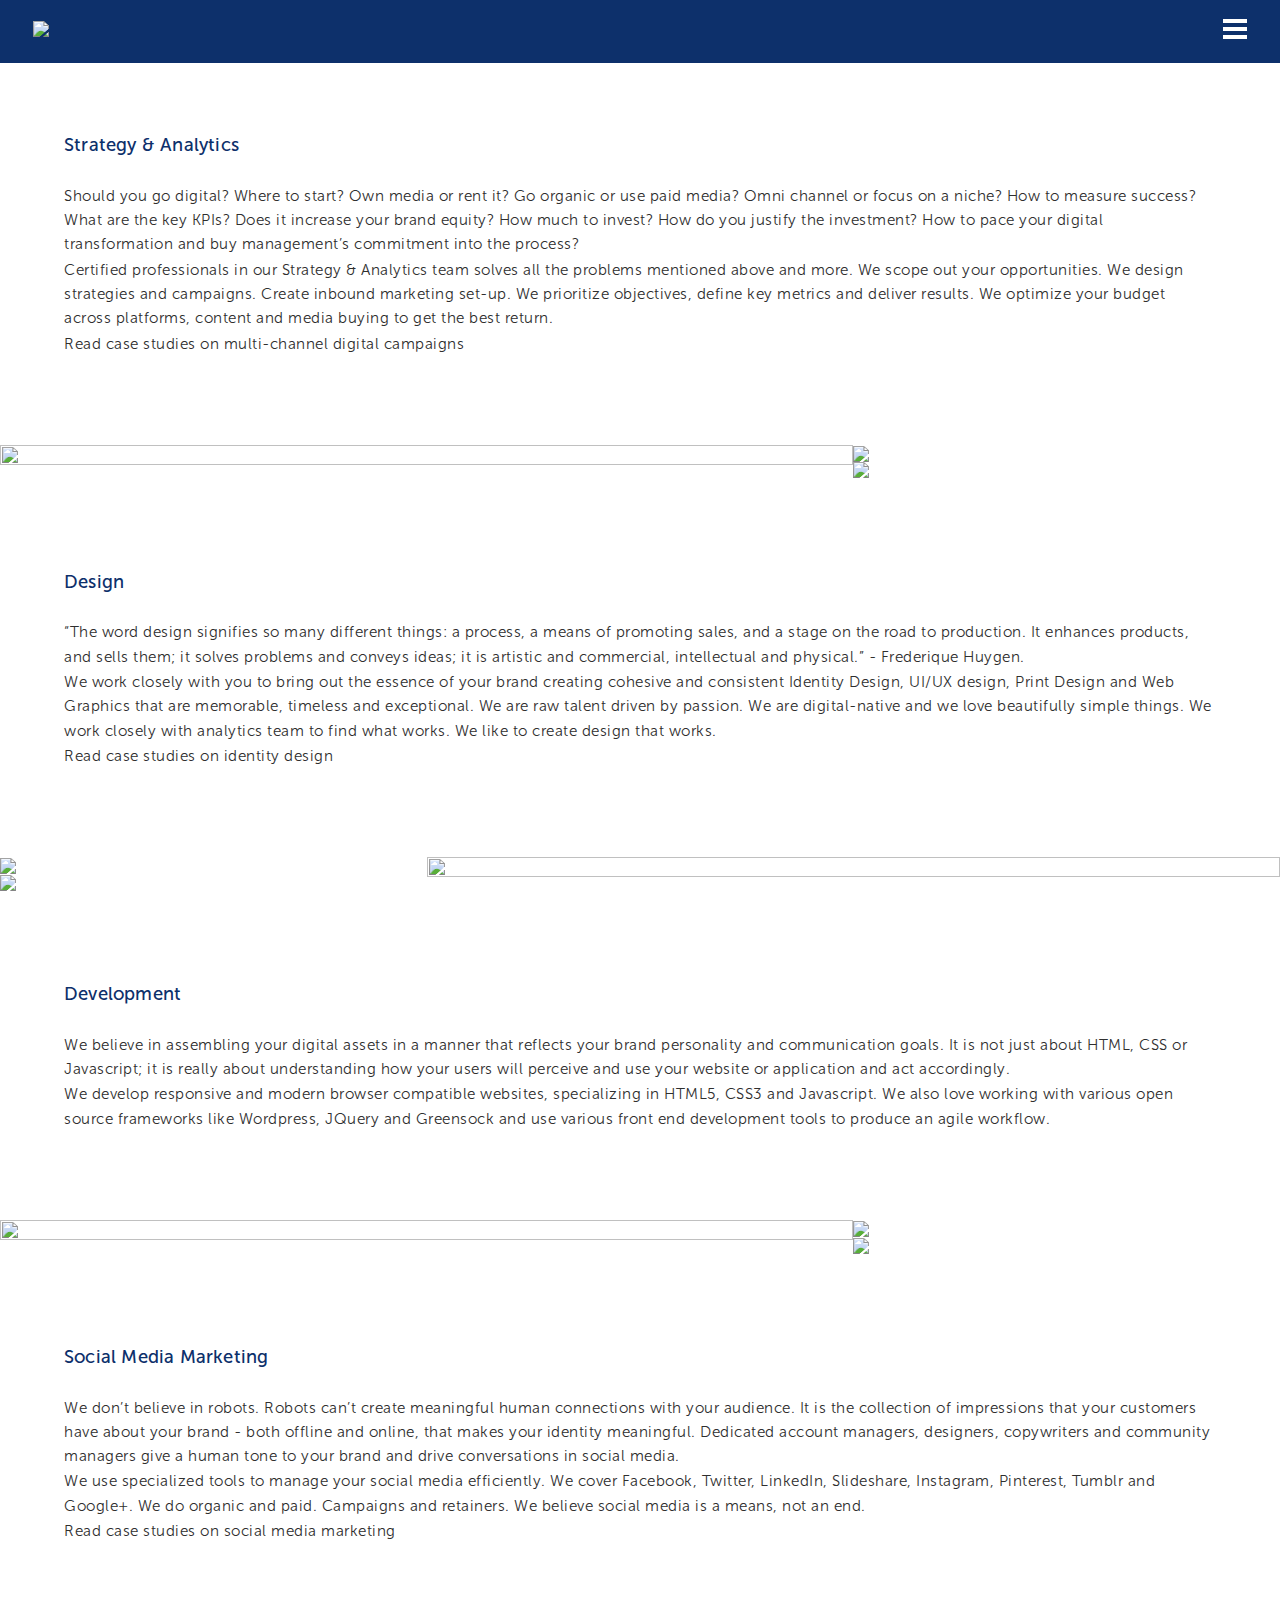
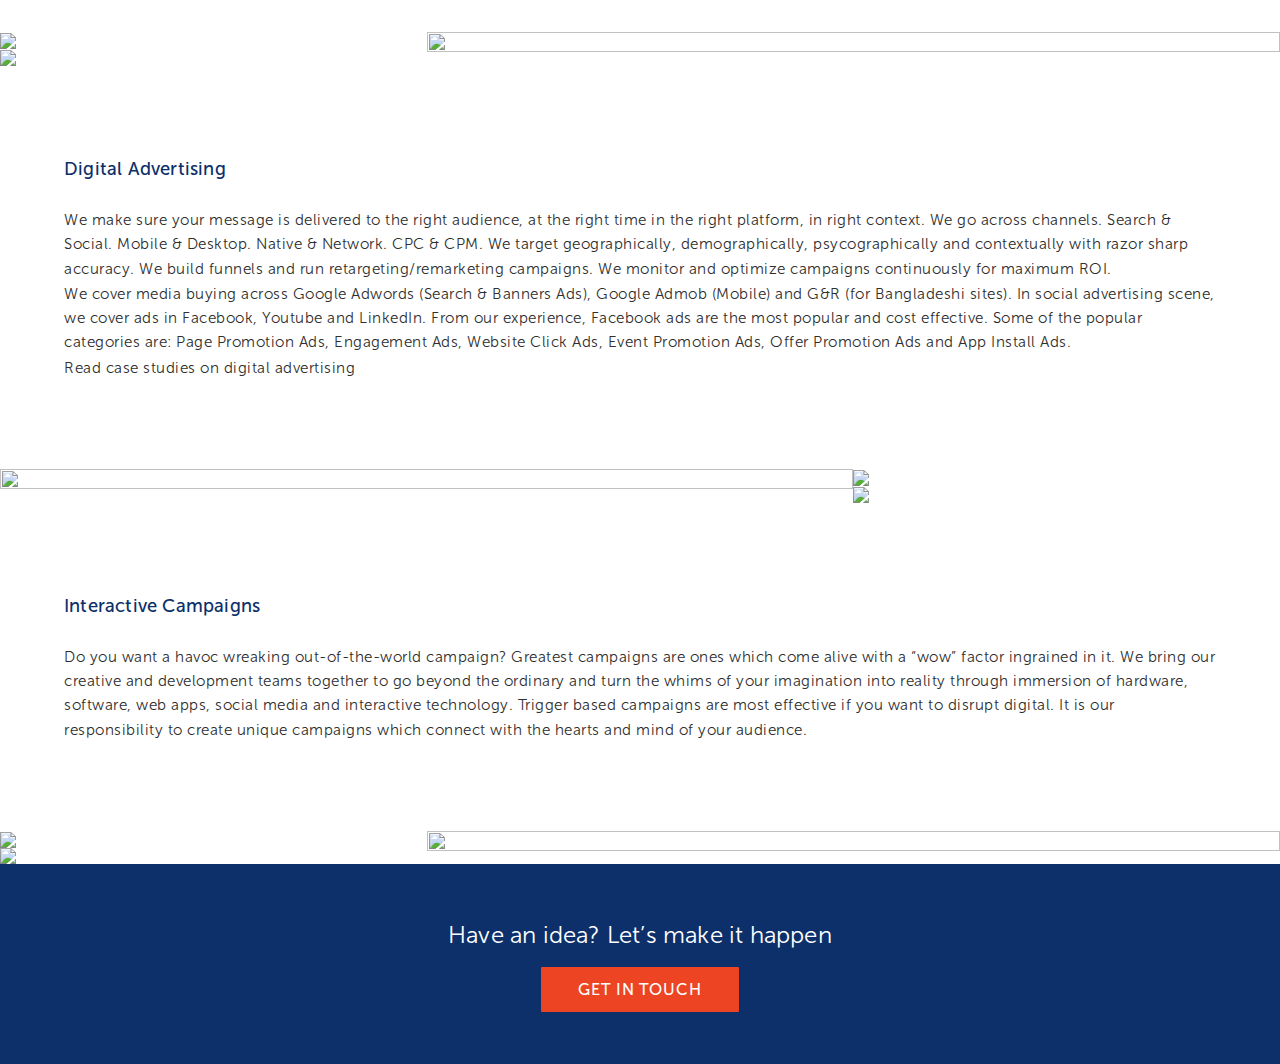
==== commit 575c173b: "new" ====
--- a/www/public/capabilities/index.html
+++ b/www/public/capabilities/index.html
@@ -1,7 +1,7 @@
-<!DOCTYPE html><html lang="en"><head><title>Capabilities | WebAble Digital | A Digital Marketing Agency In Bangladesh</title><meta name="description" content="This is my description"><meta property="og:title" content="Capabilities | WebAble Digital | A Digital Marketing Agency In Bangladesh"><meta property="og:site_name" content="WebAble Digital"><meta property="og:url" content="http://webable.digital/capabilities"><meta property="og:description" content="This is my description"><meta property="og:image" content="NaN"><meta charset="utf-8"><!--link(type="text/css", rel="stylesheet", href="/vendors/bootstrap/css/bootstrap.min.css")--><link type="text/css" rel="stylesheet" href="../css/main.css"><link rel="stylesheet" href="../css/sup-styles.css"><link rel="stylesheet" href="http://maxcdn.bootstrapcdn.com/font-awesome/4.3.0/css/font-awesome.min.css"><link rel="stylesheet" href="../css/keyframes.css"><link rel="stylesheet" href="../css/pageTransitions.css"><script src="jquery.smoothState.js"></script><script src="smoothfunctions.js"> </script><script src="https://maps.googleapis.com/maps/api/js"></script><script src="/js/typed.js"></script><script src="/js/script.js"></script><meta name="viewport" content="user-scalable=no, width=device-width, initial-scale=1.0, maximum-scale=1.0"><script src="https://cdnjs.cloudflare.com/ajax/libs/modernizr/2.8.3/modernizr.min.js"></script><script>(function(i,s,o,g,r,a,m){i['GoogleAnalyticsObject']=r;i[r]=i[r]||function(){
+<!DOCTYPE html><html lang="en"><head><title>Capabilities | WebAble Digital | A Digital Marketing Agency In Bangladesh</title><meta name="description" content="As a digital creative agency, Webable specializes in Strategy &amp; Analytics, Design, Development, Social Media Marketing and Digital Advertising"><meta property="og:title" content="Capabilities | WebAble Digital | A Digital Marketing Agency In Bangladesh"><meta property="og:site_name" content="WebAble Digital"><meta property="og:url" content="http://webable.digital/capabilities"><meta property="og:description" content="As a digital creative agency, Webable specializes in Strategy &amp; Analytics, Design, Development, Social Media Marketing and Digital Advertising"><meta property="og:image" content="NaN"><meta charset="utf-8"><!--link(type="text/css", rel="stylesheet", href="/vendors/bootstrap/css/bootstrap.min.css")--><link type="text/css" rel="stylesheet" href="../css/main.css"><link rel="stylesheet" href="../css/sup-styles.css"><link rel="stylesheet" href="http://maxcdn.bootstrapcdn.com/font-awesome/4.3.0/css/font-awesome.min.css"><link rel="stylesheet" href="../css/keyframes.css"><link rel="stylesheet" href="../css/pageTransitions.css"><script src="jquery.smoothState.js"></script><script src="smoothfunctions.js"> </script><script src="https://maps.googleapis.com/maps/api/js"></script><script src="/js/typed.js"></script><script src="/js/script.js"></script><meta name="viewport" content="user-scalable=no, width=device-width, initial-scale=1.0, maximum-scale=1.0"><script src="https://cdnjs.cloudflare.com/ajax/libs/modernizr/2.8.3/modernizr.min.js"></script><script>(function(i,s,o,g,r,a,m){i['GoogleAnalyticsObject']=r;i[r]=i[r]||function(){
 (i[r].q=i[r].q||[]).push(arguments)},i[r].l=1*new Date();a=s.createElement(o),
 m=s.getElementsByTagName(o)[0];a.async=1;a.src=g;m.parentNode.insertBefore(a,m)
 })(window,document,'script','//www.google-analytics.com/analytics.js','ga');
 ga('create', 'UA-63440796-1', 'auto');
 ga('send', 'pageview');
-</script></head></html><body><div class="slideUp"><nav class="top-bar data-topbar row header"><div id="logo" class="left logo"><!--.color.hideimg(src='../images/Logo top left.png')--><div class="w-logo"><img src="../images/white-logo.png"/></div></div><div class="right"><div id="toggle" class="button_container"><span class="top"></span><span class="middle"></span><span class="bottom"></span></div></div><div id="overlay2" class="overlay2"><div class="left hide"><img src="../images/white-logo.png"/></div><nav class="overlay-menu"><ul><li><a href="/work">Work</a></li><li><a href="/about">About</a></li><li><a href="/capabilities">Capabilities</a></li><li><a href="../bable">Bable Blog</a></li><li><a href="/join">Join the team</a></li><li> <a href="/contact">Contact</a></li></ul></nav><div class="social-icons-menu"><ul class="text-align"><li><a href="#"></a><i class="fa fa-twitter"></i></li><li><a href="#"></a><i class="fa fa-linkedin"></i></li><li><a href="#"></a><i class="fa fa-google-plus"></i></li><li><a href="#"> </a><i class="fa fa-facebook"></i></li><li><a href="#"></a><i class="fa fa-instagram"></i></li><li><a href="#"></a><i class="fa fa-pinterest"></i></li></ul></div></div></nav></div><div id="main" class="m-scene"><div class="m-right-panel m-page scene_element scene_element--fadeinup"><div class="mid-body"><div class="row wrapper capability-details first-cap"><h3>Strategy & Analytics</h3><p>Should you go digital? Where to start? Own media or rent it? Go organic or use paid media? Omni channel or focus on a niche? How to measure success? What are the key KPIs? Does it increase your brand equity? How much to invest? How do you justify the investment? How to pace your digital transformation and buy management’s commitment into the process?</p><p>Certified professionals in our Strategy & Analytics team solves all the problems mentioned above and more. We scope out your opportunities. We design strategies and campaigns. Create inbound marketing set-up. We prioritize objectives, define key metrics and deliver results. We optimize your budget across platforms, content and media buying to get the best return.</p><a href="#"><p>Read case studies on multi-channel digital campaigns</p></a></div><div data-equalizer="" class="row collapse full-width strategy-grid"><div data-equalizer-watch="" class="small-12 medium-8 large-8 columns"> <img src="http://placehold.it/800x640"></div><div data-equalizer-watch="" class="small-12 medium-4 large-4 columns"><img src="http://placehold.it/350x320"><img src="http://placehold.it/350x320"></div></div><div class="row wrapper capability-details"><h3>Design</h3><p>“The word design signifies so many different things: a process, a means of promoting sales, and a stage on the road to production. It enhances products, and sells them; it solves problems and conveys ideas; it is artistic and commercial, intellectual and physical.” - Frederique Huygen.</p><p>We work closely with you to bring out the essence of your brand creating cohesive and consistent Identity Design, UI/UX design, Print Design and Web Graphics that are memorable, timeless and exceptional. We are raw talent driven by passion. We are digital-native and we love beautifully simple things. We work closely with analytics team to find what works. We like to create design that works. </p><a href="#"><p>Read case studies on identity design </p></a></div><div data-equalizer="" class="row collapse full-width strategy-grid"><div data-equalizer-watch="" class="small-12 medium-4 large-4 columns"><img src="http://placehold.it/350x320"><img src="http://placehold.it/350x320"></div><div data-equalizer-watch="" class="small-12 medium-8 large-8 columns">   <img src="http://placehold.it/800x640"></div></div><div class="row wrapper capability-details"><h3>Development</h3><p>We believe in assembling your digital assets in a manner that reflects your brand personality and communication goals. It is not just about HTML, CSS or Javascript; it is really about understanding how your users will perceive and use your website or application and act accordingly. </p><p>We develop responsive and modern browser compatible websites, specializing in HTML5, CSS3 and Javascript. We also love working with various open source frameworks like Wordpress, JQuery and Greensock and use various front end development tools to produce an agile workflow.</p></div><div data-equalizer="" class="row collapse full-width strategy-grid"><div data-equalizer-watch="" class="small-12 medium-8 large-8 columns">   <img src="http://placehold.it/800x640"></div><div data-equalizer-watch="" class="small-12 medium-4 large-4 columns"><img src="http://placehold.it/350x320"><img src="http://placehold.it/350x320"></div></div><div class="row wrapper capability-details"><h3>Social Media Marketing</h3><p>We don’t believe in robots. Robots can’t create meaningful human connections with your audience. It is the collection of impressions that your customers have about your brand - both offline and online, that makes your identity meaningful. Dedicated account managers, designers, copywriters and community managers give a human tone to your brand and drive conversations in social media.</p><p>We use specialized tools to manage your social media efficiently. We cover Facebook, Twitter, LinkedIn, Slideshare, Instagram, Pinterest, Tumblr and Google+. We do organic and paid. Campaigns and retainers. We believe social media is a means, not an end. </p><a href="#"><p>Read case studies on social media marketing</p></a></div><div data-equalizer="" class="row collapse full-width strategy-grid"><div data-equalizer-watch="" class="small-12 medium-4 large-4 columns"><img src="http://placehold.it/350x320"><img src="http://placehold.it/350x320"></div><div data-equalizer-watch="" class="small-12 medium-8 large-8 columns">   <img src="http://placehold.it/800x640"></div></div><div class="row wrapper capability-details"><h3>Digital Advertising [Media Buying]</h3><p>We make sure your message is delivered to the right audience, at the right time in the right platform, in right context. We go across channels. Search & Social. Mobile & Desktop. Native & Network. CPC & CPM. We target geographically, demographically, psycographically and contextually with razor sharp accuracy. We build funnels and run retargeting/remarketing campaigns. We monitor and optimize campaigns continuously for maximum ROI.</p><p>We cover media buying across Google Adwords (Search & Banners Ads), Google Admob (Mobile) and G&R (for Bangladeshi sites). In social advertising scene, we cover ads in Facebook, Youtube and LinkedIn. From our experience, Facebook ads are the most popular and cost effective. Some of the popular categories are: Page Promotion Ads, Engagement Ads, Website Click Ads, Event Promotion Ads, Offer Promotion Ads and App Install Ads.</p><a href="#"><p>Read case studies on digital advertising</p></a></div><div data-equalizer="" class="row collapse full-width strategy-grid"><div data-equalizer-watch="" class="small-12 medium-8 large-8 columns">   <img src="http://placehold.it/800x640"></div><div data-equalizer-watch="" class="small-12 medium-4 large-4 columns"><img src="http://placehold.it/350x320"><img src="http://placehold.it/350x320"></div></div><div class="row wrapper capability-details"><h3>Interactive Campaigns</h3><p>Do you want a havoc wreaking out-of-the-world campaign? Greatest campaigns are ones which come alive with a “wow” factor ingrained in it. We bring our creative and development teams together to go beyond the ordinary and turn the whims of your imagination into reality through immersion of hardware, software, web apps, social media and interactive technology. Trigger based campaigns are most effective if you want to disrupt digital. It is our responsibility to create unique campaigns which connect with the hearts and mind of your audience.</p></div><div data-equalizer="" class="row collapse full-width strategy-grid"><div data-equalizer-watch="" class="small-12 medium-4 large-4 columns"><img src="http://placehold.it/350x320"><img src="http://placehold.it/350x320"></div><div data-equalizer-watch="" class="small-12 medium-8 large-8 columns">   <img src="http://placehold.it/800x640"></div></div><div class="wrapper-end row full-width"><div class="small-12 middle-12 large-12 columns"><div class="end-text"><h2> Have an idea? Let’s make it happen </h2><a href="../bable/signup" class="large button"><h3>GET IN TOUCH  </h3></a></div></div></div></div></div></div><div class="footer"><div class="center-div"><img src="../images/Vector-Smart-Object.png"/><div class="list"><ul class="text-align"> <li><a href="#"><h7>BRAND ELEMENTS &nbsp; | &nbsp;</h7></a></li><li><a href="#"> <h7> THE BABLE BLOG   &nbsp; | &nbsp;</h7></a></li><li> <a href="#"> <h7>OUR WORK &nbsp; | &nbsp;</h7></a></li><li><a href="#"> <h7> OUR SERVICES &nbsp; | &nbsp;</h7></a></li><li> <a href="#"> <h7> JOIN THE TEAM </h7></a></li></ul></div><div class="social-icons"><ul class="text-align"><li><a href="#"></a><i class="fa fa-twitter"></i></li><li><a href="#"></a><i class="fa fa-linkedin"></i></li><li><a href="#"></a><i class="fa fa-google-plus"></i></li><li><a href="#"> </a><i class="fa fa-facebook"></i></li><li><a href="#"></a><i class="fa fa-instagram"></i></li><li><a href="#"></a><i class="fa fa-pinterest"></i></li></ul></div><div class="text-f"> <h8>©2015 WEBABLE DIGITAL. ALL RIGHTS RESERVED</h8></div></div></div><script src="https://cdnjs.cloudflare.com/ajax/libs/jquery/2.1.4/jquery.min.js"></script><script src="https://cdnjs.cloudflare.com/ajax/libs/fastclick/1.0.6/fastclick.min.js"></script><script src="https://cdnjs.cloudflare.com/ajax/libs/foundation/5.5.2/js/foundation.min.js"></script><script src="https://cdnjs.cloudflare.com/ajax/libs/jquery.nicescroll/3.6.0/jquery.nicescroll.min.js"></script><script src="../js/foundation/foundation.topbar.js"></script><script src="../js/sup-topbar.min.js"> </script><script src="../js/main.js"></script></body>+</script></head></html><body><div class="slideUp"><nav class="top-bar data-topbar row header"><div id="logo" class="left logo"><!--.color.hideimg(src='../images/Logo top left.png')--><div class="w-logo"><a href="../index.html"><img src="../images/white-logo.png"/></a></div></div><div class="right"><div id="toggle" class="button_container"><span class="top"></span><span class="middle"></span><span class="bottom"></span></div></div><div id="overlay2" class="overlay2"><div class="left hide"><img src="../images/white-logo.png"/></div><nav class="overlay-menu"><ul><li><a href="/work">Work</a></li><li><a href="/about">About</a></li><li><a href="/capabilities">Capabilities</a></li><li><a href="../bable">Bable Blog</a></li><li><a href="/join">Join the team</a></li><li> <a href="/contact">Contact</a></li></ul></nav><div class="social-icons-menu"><ul class="text-align"><li><a href="https://twitter.com/WebAbleDigital" target="_blank"><i class="fa fa-twitter"></i></a></li><li><a href="https://www.linkedin.com/company/3544530?trk=tyah&amp;trkInfo=clickedVertical%" target="_blank"><i class="fa fa-linkedin"></i></a></li><li><a href="https://plus.google.com/+WebableBd/videos" target="_blank"><i class="fa fa-google-plus"></i></a></li><li><a href="https://www.facebook.com/WebAble?fref=ts" target="_blank"> <i class="fa fa-facebook"></i></a></li><li><a href="https://instagram.com/webabledigital/" target="_blank"><i class="fa fa-instagram"></i></a></li><li><a href="https://www.pinterest.com/WebAbleDigital/" target="_blank"><i class="fa fa-pinterest"></i></a></li></ul></div></div></nav></div><div id="main" class="m-scene"><div class="m-right-panel m-page scene_element scene_element--fadeinup"><div class="mid-body"><div class="row wrapper capability-details first-cap"><h3>Strategy & Analytics</h3><p>Should you go digital? Where to start? Own media or rent it? Go organic or use paid media? Omni channel or focus on a niche? How to measure success? What are the key KPIs? Does it increase your brand equity? How much to invest? How do you justify the investment? How to pace your digital transformation and buy management’s commitment into the process?</p><p>Certified professionals in our Strategy & Analytics team solves all the problems mentioned above and more. We scope out your opportunities. We design strategies and campaigns. Create inbound marketing set-up. We prioritize objectives, define key metrics and deliver results. We optimize your budget across platforms, content and media buying to get the best return.</p><a href="#"><p>Read case studies on multi-channel digital campaigns</p></a></div><div data-equalizer="" class="row collapse full-width strategy-grid"><div data-equalizer-watch="" class="small-12 medium-8 large-8 columns"> <img src="http://placehold.it/800x640"></div><div data-equalizer-watch="" class="small-12 medium-4 large-4 columns"><img src="http://placehold.it/350x320"><img src="http://placehold.it/350x320"></div></div><div class="row wrapper capability-details"><h3>Design</h3><p>“The word design signifies so many different things: a process, a means of promoting sales, and a stage on the road to production. It enhances products, and sells them; it solves problems and conveys ideas; it is artistic and commercial, intellectual and physical.” - Frederique Huygen.</p><p>We work closely with you to bring out the essence of your brand creating cohesive and consistent Identity Design, UI/UX design, Print Design and Web Graphics that are memorable, timeless and exceptional. We are raw talent driven by passion. We are digital-native and we love beautifully simple things. We work closely with analytics team to find what works. We like to create design that works. </p><a href="#"><p>Read case studies on identity design </p></a></div><div data-equalizer="" class="row collapse full-width strategy-grid"><div data-equalizer-watch="" class="small-12 medium-4 large-4 columns"><img src="http://placehold.it/350x320"><img src="http://placehold.it/350x320"></div><div data-equalizer-watch="" class="small-12 medium-8 large-8 columns">   <img src="http://placehold.it/800x640"></div></div><div class="row wrapper capability-details"><h3>Development</h3><p>We believe in assembling your digital assets in a manner that reflects your brand personality and communication goals. It is not just about HTML, CSS or Javascript; it is really about understanding how your users will perceive and use your website or application and act accordingly. </p><p>We develop responsive and modern browser compatible websites, specializing in HTML5, CSS3 and Javascript. We also love working with various open source frameworks like Wordpress, JQuery and Greensock and use various front end development tools to produce an agile workflow.</p></div><div data-equalizer="" class="row collapse full-width strategy-grid"><div data-equalizer-watch="" class="small-12 medium-8 large-8 columns">   <img src="http://placehold.it/800x640"></div><div data-equalizer-watch="" class="small-12 medium-4 large-4 columns"><img src="http://placehold.it/350x320"><img src="http://placehold.it/350x320"></div></div><div class="row wrapper capability-details"><h3>Social Media Marketing</h3><p>We don’t believe in robots. Robots can’t create meaningful human connections with your audience. It is the collection of impressions that your customers have about your brand - both offline and online, that makes your identity meaningful. Dedicated account managers, designers, copywriters and community managers give a human tone to your brand and drive conversations in social media.</p><p>We use specialized tools to manage your social media efficiently. We cover Facebook, Twitter, LinkedIn, Slideshare, Instagram, Pinterest, Tumblr and Google+. We do organic and paid. Campaigns and retainers. We believe social media is a means, not an end. </p><a href="#"><p>Read case studies on social media marketing</p></a></div><div data-equalizer="" class="row collapse full-width strategy-grid"><div data-equalizer-watch="" class="small-12 medium-4 large-4 columns"><img src="http://placehold.it/350x320"><img src="http://placehold.it/350x320"></div><div data-equalizer-watch="" class="small-12 medium-8 large-8 columns">   <img src="http://placehold.it/800x640"></div></div><div class="row wrapper capability-details"><h3>Digital Advertising</h3><p>We make sure your message is delivered to the right audience, at the right time in the right platform, in right context. We go across channels. Search & Social. Mobile & Desktop. Native & Network. CPC & CPM. We target geographically, demographically, psycographically and contextually with razor sharp accuracy. We build funnels and run retargeting/remarketing campaigns. We monitor and optimize campaigns continuously for maximum ROI.</p><p>We cover media buying across Google Adwords (Search & Banners Ads), Google Admob (Mobile) and G&R (for Bangladeshi sites). In social advertising scene, we cover ads in Facebook, Youtube and LinkedIn. From our experience, Facebook ads are the most popular and cost effective. Some of the popular categories are: Page Promotion Ads, Engagement Ads, Website Click Ads, Event Promotion Ads, Offer Promotion Ads and App Install Ads.</p><a href="#"><p>Read case studies on digital advertising</p></a></div><div data-equalizer="" class="row collapse full-width strategy-grid"><div data-equalizer-watch="" class="small-12 medium-8 large-8 columns">   <img src="http://placehold.it/800x640"></div><div data-equalizer-watch="" class="small-12 medium-4 large-4 columns"><img src="http://placehold.it/350x320"><img src="http://placehold.it/350x320"></div></div><div class="row wrapper capability-details"><h3>Interactive Campaigns</h3><p>Do you want a havoc wreaking out-of-the-world campaign? Greatest campaigns are ones which come alive with a “wow” factor ingrained in it. We bring our creative and development teams together to go beyond the ordinary and turn the whims of your imagination into reality through immersion of hardware, software, web apps, social media and interactive technology. Trigger based campaigns are most effective if you want to disrupt digital. It is our responsibility to create unique campaigns which connect with the hearts and mind of your audience.</p></div><div data-equalizer="" class="row collapse full-width strategy-grid"><div data-equalizer-watch="" class="small-12 medium-4 large-4 columns"><img src="http://placehold.it/350x320"><img src="http://placehold.it/350x320"></div><div data-equalizer-watch="" class="small-12 medium-8 large-8 columns">   <img src="http://placehold.it/800x640"></div></div><div class="wrapper-end row full-width"><div class="small-12 middle-12 large-12 columns"><div class="end-text"><h2> Have an idea? Let’s make it happen </h2><a href="../bable/signup" class="large button"><h3>GET IN TOUCH  </h3></a></div></div></div></div></div></div><div class="footer"><div class="center-div"><img src="../images/Vector-Smart-Object.png"/><div class="list"><ul class="text-align"> <li><a href="#"><h7>BRAND ELEMENTS &nbsp; | &nbsp;</h7></a></li><li><a href="#"> <h7> THE BABLE BLOG   &nbsp; | &nbsp;</h7></a></li><li> <a href="#"> <h7>OUR WORK &nbsp; | &nbsp;</h7></a></li><li><a href="#"> <h7> OUR SERVICES &nbsp; | &nbsp;</h7></a></li><li> <a href="#"> <h7> JOIN THE TEAM </h7></a></li></ul></div><div class="social-icons"><ul class="text-align"><li><a href="#"></a><i class="fa fa-twitter"></i></li><li><a href="#"></a><i class="fa fa-linkedin"></i></li><li><a href="#"></a><i class="fa fa-google-plus"></i></li><li><a href="#"> </a><i class="fa fa-facebook"></i></li><li><a href="#"></a><i class="fa fa-instagram"></i></li><li><a href="#"></a><i class="fa fa-pinterest"></i></li></ul></div><div class="text-f"> <h8>©2015 WEBABLE DIGITAL. ALL RIGHTS RESERVED</h8></div></div></div><script src="https://cdnjs.cloudflare.com/ajax/libs/jquery/2.1.4/jquery.min.js"></script><script src="https://cdnjs.cloudflare.com/ajax/libs/fastclick/1.0.6/fastclick.min.js"></script><script src="https://cdnjs.cloudflare.com/ajax/libs/foundation/5.5.2/js/foundation.min.js"></script><script src="https://cdnjs.cloudflare.com/ajax/libs/jquery.nicescroll/3.6.0/jquery.nicescroll.min.js"></script><script src="../js/foundation/foundation.topbar.js"></script><script src="../js/sup-topbar.min.js"> </script><script src="../js/main.js"></script></body>--- a/www/public/css/main.css
+++ b/www/public/css/main.css
@@ -1 +1 @@
-meta.foundation-version{font-family:"/5.1.0/"}meta.foundation-mq-small{font-family:"/only screen and (max-width:40em)/";width:0em}meta.foundation-mq-medium{font-family:"/only screen and (min-width:40.063em)/";width:40.063em}meta.foundation-mq-large{font-family:"/only screen and (min-width:64.063em)/";width:64.063em}meta.foundation-mq-xlarge{font-family:"/only screen and (min-width:90.063em)/";width:90.063em}meta.foundation-mq-xxlarge{font-family:"/only screen and (min-width:120.063em)/";width:120.063em}meta.foundation-data-attribute-namespace{font-family:false}html,body{height:100%}*,*:before,*:after{box-sizing:border-box}html,body{font-size:100%}body{background:#fff;color:#222;padding:0;margin:0;font-family:"Helvetica Neue","Helvetica",Helvetica,Arial,sans-serif;font-weight:normal;font-style:normal;line-height:1;position:relative;cursor:default}a:hover{cursor:pointer}img,object,embed{max-width:100%;height:auto}object,embed{height:100%}img{-ms-interpolation-mode:bicubic}#map_canvas img,#map_canvas embed,#map_canvas object,.map_canvas img,.map_canvas embed,.map_canvas object{max-width:none!important}.left{float:left!important}.right{float:right!important}.clearfix{*zoom:1}.clearfix:before,.clearfix:after{content:" ";display:table}.clearfix:after{clear:both}.hide{display:none}.antialiased{-webkit-font-smoothing:antialiased;-moz-osx-font-smoothing:grayscale}img{display:inline-block;vertical-align:middle}textarea{height:auto;min-height:50px}select{width:100%}meta.foundation-version{font-family:"/5.1.0/"}meta.foundation-mq-small{font-family:"/only screen and (max-width:40em)/";width:0em}meta.foundation-mq-medium{font-family:"/only screen and (min-width:40.063em)/";width:40.063em}meta.foundation-mq-large{font-family:"/only screen and (min-width:64.063em)/";width:64.063em}meta.foundation-mq-xlarge{font-family:"/only screen and (min-width:90.063em)/";width:90.063em}meta.foundation-mq-xxlarge{font-family:"/only screen and (min-width:120.063em)/";width:120.063em}meta.foundation-data-attribute-namespace{font-family:false}html,body{height:100%}*,*:before,*:after{box-sizing:border-box}html,body{font-size:100%}body{background:#fff;color:#222;padding:0;margin:0;font-family:"Helvetica Neue","Helvetica",Helvetica,Arial,sans-serif;font-weight:normal;font-style:normal;line-height:1;position:relative;cursor:default}a:hover{cursor:pointer}img,object,embed{max-width:100%;height:auto}object,embed{height:100%}img{-ms-interpolation-mode:bicubic}#map_canvas img,#map_canvas embed,#map_canvas object,.map_canvas img,.map_canvas embed,.map_canvas object{max-width:none!important}.left{float:left!important}.right{float:right!important}.clearfix{*zoom:1}.clearfix:before,.clearfix:after{content:" ";display:table}.clearfix:after{clear:both}.hide{display:none}.antialiased{-webkit-font-smoothing:antialiased;-moz-osx-font-smoothing:grayscale}img{display:inline-block;vertical-align:middle}textarea{height:auto;min-height:50px}select{width:100%}.row{width:100%;margin-left:auto;margin-right:auto;margin-top:0;margin-bottom:0;max-width:62.5rem;*zoom:1}.row:before,.row:after{content:" ";display:table}.row:after{clear:both}.row.collapse>.column,.row.collapse>.columns{padding-left:0;padding-right:0;float:left}.row.collapse .row{margin-left:0;margin-right:0}.row .row{width:auto;margin-left:-0.9375rem;margin-right:-0.9375rem;margin-top:0;margin-bottom:0;max-width:none;*zoom:1}.row .row:before,.row .row:after{content:" ";display:table}.row .row:after{clear:both}.row .row.collapse{width:auto;margin:0;max-width:none;*zoom:1}.row .row.collapse:before,.row .row.collapse:after{content:" ";display:table}.row .row.collapse:after{clear:both}.column,.columns{padding-left:0.9375rem;padding-right:0.9375rem;width:100%;float:left}@media only screen{.column.small-centered,.columns.small-centered{margin-left:auto;margin-right:auto;float:none!important}.column.small-uncentered,.columns.small-uncentered{margin-left:0;margin-right:0;float:left}.column.small-uncentered.opposite,.columns.small-uncentered.opposite{float:right}.small-push-0{left:0%;right:auto}.small-pull-0{right:0%;left:auto}.small-push-1{left:8.33333%;right:auto}.small-pull-1{right:8.33333%;left:auto}.small-push-2{left:16.66667%;right:auto}.small-pull-2{right:16.66667%;left:auto}.small-push-3{left:25%;right:auto}.small-pull-3{right:25%;left:auto}.small-push-4{left:33.33333%;right:auto}.small-pull-4{right:33.33333%;left:auto}.small-push-5{left:41.66667%;right:auto}.small-pull-5{right:41.66667%;left:auto}.small-push-6{left:50%;right:auto}.small-pull-6{right:50%;left:auto}.small-push-7{left:58.33333%;right:auto}.small-pull-7{right:58.33333%;left:auto}.small-push-8{left:66.66667%;right:auto}.small-pull-8{right:66.66667%;left:auto}.small-push-9{left:75%;right:auto}.small-pull-9{right:75%;left:auto}.small-push-10{left:83.33333%;right:auto}.small-pull-10{right:83.33333%;left:auto}.small-push-11{left:91.66667%;right:auto}.small-pull-11{right:91.66667%;left:auto}.column,.columns{position:relative;padding-left:0.9375rem;padding-right:0.9375rem;float:left}.small-1{width:8.33333%}.small-2{width:16.66667%}.small-3{width:25%}.small-4{width:33.33333%}.small-5{width:41.66667%}.small-6{width:50%}.small-7{width:58.33333%}.small-8{width:66.66667%}.small-9{width:75%}.small-10{width:83.33333%}.small-11{width:91.66667%}.small-12{width:100%}[class*="column"]+[class*="column"]:last-child{float:right}[class*="column"]+[class*="column"].end{float:left}.small-offset-0{margin-left:0%!important}.small-offset-1{margin-left:8.33333%!important}.small-offset-2{margin-left:16.66667%!important}.small-offset-3{margin-left:25%!important}.small-offset-4{margin-left:33.33333%!important}.small-offset-5{margin-left:41.66667%!important}.small-offset-6{margin-left:50%!important}.small-offset-7{margin-left:58.33333%!important}.small-offset-8{margin-left:66.66667%!important}.small-offset-9{margin-left:75%!important}.small-offset-10{margin-left:83.33333%!important}.small-offset-11{margin-left:91.66667%!important}.small-reset-order,.small-reset-order{margin-left:0;margin-right:0;left:auto;right:auto;float:left}}@media only screen and (min-width:40.063em){.column.medium-centered,.columns.medium-centered{margin-left:auto;margin-right:auto;float:none!important}.column.medium-uncentered,.columns.medium-uncentered{margin-left:0;margin-right:0;float:left}.column.medium-uncentered.opposite,.columns.medium-uncentered.opposite{float:right}.medium-push-0{left:0%;right:auto}.medium-pull-0{right:0%;left:auto}.medium-push-1{left:8.33333%;right:auto}.medium-pull-1{right:8.33333%;left:auto}.medium-push-2{left:16.66667%;right:auto}.medium-pull-2{right:16.66667%;left:auto}.medium-push-3{left:25%;right:auto}.medium-pull-3{right:25%;left:auto}.medium-push-4{left:33.33333%;right:auto}.m